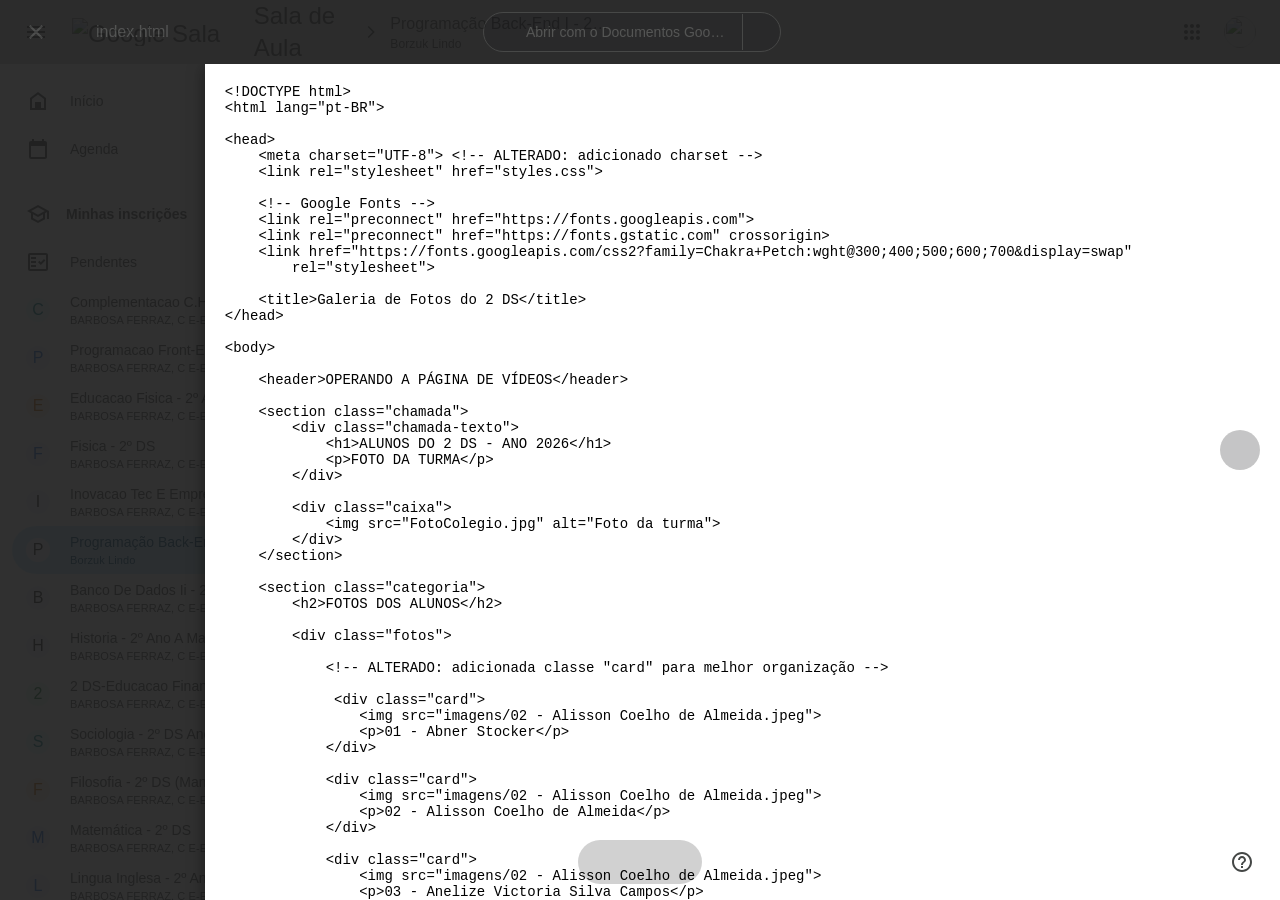
==== index.html @ 035f0c03 "Add files via upload" ====
<!DOCTYPE html>
<!-- saved from url=(0014)about:internet -->
<html lang="pt-BR" dir="ltr" class="pJAEVb LQzn7d aCyi5 hy5nu So8nPc W0dUmf zIKt9b eAcXqe"><head><meta http-equiv="Content-Type" content="text/html; charset=UTF-8"><meta name="og-profile-acct" content="soares.oliveira21@escola.pr.gov.br"><script src="./index_files/cb=gapi.loaded_1" nonce="" async=""></script><script src="./index_files/cb=gapi(1).loaded_0" nonce="" async=""></script><!--<base href="https://classroom.google.com/">--><base href="."><link rel="preconnect" href="https://www.gstatic.com/"><meta name="referrer" content="origin"><script nonce="">window['ppConfig'] = {productName: 'ClassroomUi', deleteIsEnforced:  true , sealIsEnforced:  true , heartbeatRate:  0.5 , periodicReportingRateMillis:  60000.0 , disableAllReporting:  false };(function(){'use strict';function k(a){var b=0;return function(){return b<a.length?{done:!1,value:a[b++]}:{done:!0}}}function l(a){var b=typeof Symbol!="undefined"&&Symbol.iterator&&a[Symbol.iterator];if(b)return b.call(a);if(typeof a.length=="number")return{next:k(a)};throw Error(String(a)+" is not an iterable or ArrayLike");}var m=typeof Object.defineProperties=="function"?Object.defineProperty:function(a,b,c){if(a==Array.prototype||a==Object.prototype)return a;a[b]=c.value;return a};
function n(a){a=["object"==typeof globalThis&&globalThis,a,"object"==typeof window&&window,"object"==typeof self&&self,"object"==typeof global&&global];for(var b=0;b<a.length;++b){var c=a[b];if(c&&c.Math==Math)return c}throw Error("Cannot find global object");}var p=n(this);function q(a,b){if(b)a:{var c=p;a=a.split(".");for(var d=0;d<a.length-1;d++){var e=a[d];if(!(e in c))break a;c=c[e]}a=a[a.length-1];d=c[a];b=b(d);b!=d&&b!=null&&m(c,a,{configurable:!0,writable:!0,value:b})}}
q("Object.is",function(a){return a?a:function(b,c){return b===c?b!==0||1/b===1/c:b!==b&&c!==c}});q("Array.prototype.includes",function(a){return a?a:function(b,c){var d=this;d instanceof String&&(d=String(d));var e=d.length;c=c||0;for(c<0&&(c=Math.max(c+e,0));c<e;c++){var f=d[c];if(f===b||Object.is(f,b))return!0}return!1}});
q("String.prototype.includes",function(a){return a?a:function(b,c){if(this==null)throw new TypeError("The 'this' value for String.prototype.includes must not be null or undefined");if(b instanceof RegExp)throw new TypeError("First argument to String.prototype.includes must not be a regular expression");return this.indexOf(b,c||0)!==-1}});function r(a,b,c){a("https://csp.withgoogle.com/csp/proto/"+encodeURIComponent(b),JSON.stringify(c))}function t(){var a;if((a=window.ppConfig)==null?0:a.disableAllReporting)return function(){};var b,c,d,e;return(e=(b=window)==null?void 0:(c=b.navigator)==null?void 0:(d=c.sendBeacon)==null?void 0:d.bind(navigator))!=null?e:u}function u(a,b){var c=new XMLHttpRequest;c.open("POST",a);c.send(b)}
function v(){var a=(w=Object.prototype)==null?void 0:w.__lookupGetter__("__proto__"),b=x,c=y;return function(){var d=a.call(this),e,f,g,h;r(c,b,{type:"ACCESS_GET",origin:(f=window.location.origin)!=null?f:"unknown",report:{className:(g=d==null?void 0:(e=d.constructor)==null?void 0:e.name)!=null?g:"unknown",stackTrace:(h=Error().stack)!=null?h:"unknown"}});return d}}
function z(){var a=(A=Object.prototype)==null?void 0:A.__lookupSetter__("__proto__"),b=x,c=y;return function(d){d=a.call(this,d);var e,f,g,h;r(c,b,{type:"ACCESS_SET",origin:(f=window.location.origin)!=null?f:"unknown",report:{className:(g=d==null?void 0:(e=d.constructor)==null?void 0:e.name)!=null?g:"unknown",stackTrace:(h=Error().stack)!=null?h:"unknown"}});return d}}function B(a,b){C(a.productName,b);setInterval(function(){C(a.productName,b)},a.periodicReportingRateMillis)}
var D="constructor __defineGetter__ __defineSetter__ hasOwnProperty __lookupGetter__ __lookupSetter__ isPrototypeOf propertyIsEnumerable toString valueOf __proto__ toLocaleString x_ngfn_x".split(" "),E=D.concat,F=navigator.userAgent.match(/Firefox\/([0-9]+)\./),G=(!F||F.length<2?0:Number(F[1])<75)?["toSource"]:[],H;if(G instanceof Array)H=G;else{for(var I=l(G),J,K=[];!(J=I.next()).done;)K.push(J.value);H=K}var L=E.call(D,H),M=[];
function C(a,b){for(var c=[],d=l(Object.getOwnPropertyNames(Object.prototype)),e=d.next();!e.done;e=d.next())e=e.value,L.includes(e)||M.includes(e)||c.push(e);e=Object.prototype;d=[];for(var f=0;f<c.length;f++){var g=c[f];d[f]={name:g,descriptor:Object.getOwnPropertyDescriptor(Object.prototype,g),type:typeof e[g]}}if(d.length!==0){c=l(d);for(e=c.next();!e.done;e=c.next())M.push(e.value.name);var h;r(b,a,{type:"SEAL",origin:(h=window.location.origin)!=null?h:"unknown",report:{blockers:d}})}};var N=Math.random(),O=t(),P=window.ppConfig;P&&(P.disableAllReporting||P.deleteIsEnforced&&P.sealIsEnforced||N<P.heartbeatRate&&r(O,P.productName,{origin:window.location.origin,type:"HEARTBEAT"}));var y=t(),Q=window.ppConfig;if(Q)if(Q.deleteIsEnforced)delete Object.prototype.__proto__;else if(!Q.disableAllReporting){var x=Q.productName;try{var w,A;Object.defineProperty(Object.prototype,"__proto__",{enumerable:!1,get:v(),set:z()})}catch(a){}}
(function(){var a=t(),b=window.ppConfig;b&&(b.sealIsEnforced?Object.seal(Object.prototype):b.disableAllReporting||(document.readyState!=="loading"?B(b,a):document.addEventListener("DOMContentLoaded",function(){B(b,a)})))})();}).call(this);
</script><meta name="viewport" content="width=device-width, initial-scale=1"><meta name="mobile-web-app-capable" content="yes"><meta name="apple-mobile-web-app-capable" content="yes"><meta name="application-name" content="Google Classroom"><meta name="apple-mobile-web-app-title" content="Google Classroom"><meta name="apple-mobile-web-app-status-bar-style" content="black"><meta name="msapplication-tap-highlight" content="no"><link rel="stylesheet" href="./index_files/css2" nonce=""><link rel="manifest" crossorigin="use-credentials" href="https://classroom.google.com/_/ClassroomUi/manifest.json"><link rel="home" href="https://classroom.google.com/?lfhs=2"><link rel="msapplication-starturl" href="https://classroom.google.com/?lfhs=2"><link rel="apple-touch-icon-precomposed" href="https://www.gstatic.com/classroom/ic_product_classroom_32.png" sizes="32x32"><link rel="msapplication-square32x32logo" href="https://www.gstatic.com/classroom/ic_product_classroom_32.png" sizes="32x32"><link rel="apple-touch-icon-precomposed" href="https://www.gstatic.com/classroom/ic_product_classroom_48.png" sizes="48x48"><link rel="msapplication-square48x48logo" href="https://www.gstatic.com/classroom/ic_product_classroom_48.png" sizes="48x48"><link rel="apple-touch-icon-precomposed" href="https://www.gstatic.com/classroom/ic_product_classroom_96.png" sizes="96x96"><link rel="msapplication-square96x96logo" href="https://www.gstatic.com/classroom/ic_product_classroom_96.png" sizes="96x96"><link rel="apple-touch-icon-precomposed" href="https://www.gstatic.com/classroom/ic_product_classroom_144.png" sizes="144x144"><link rel="msapplication-square144x144logo" href="https://www.gstatic.com/classroom/ic_product_classroom_144.png" sizes="144x144"><script data-id="_gd" nonce="">window.WIZ_global_data = {"AOY7qf":"https://www.googleapis.com/","AUf7qc":"DUMMY_X_SILK_CAPABILITIES_WIZ_GLOBAL_KEY_DO_NOT_USE","AfY8Hf":false,"BlSXl":1,"DJ6CJf":false,"DpimGf":false,"EP1ykd":["/_/*","/drivesharing","/drivesharing/*"],"FdrFJe":"7577889343671566422","GVlsxf":"www.google.com","HiPsbb":1,"Ho799c":"%.@.null,null,null,null,null,null,null,[\"AIzaSyAewGK8j9KoyT94rEj-weBpysMvzMQzGvk\",true,false,\"96485\"],null,null,false,false,null,null,false,null,null,false,\"90 day\",null,null,\"30 day\",null,true,null,null,null,null,false,null,null,null,null,true,0,null,null,false]","Im6cmf":"/_/ClassroomUi","JHHKub":"DUMMY_X_CLIENT_PRIVACY_CONTEXT_WIZ_GLOBAL_KEY_DO_NOT_USE","KQzwo":"https://docs.google.com/picker","LVIXXb":1,"LoQv7e":false,"MT7f9b":[],"MUE6Ne":"apps-edu-classroom-ui","ODmExf":"%.@.null,null,null,true]","OumDo":0,"PYFuDc":"DUMMY_X_CLIENT_DATA_WIZ_GLOBAL_KEY_DO_NOT_USE","Pc8sse":false,"Pttpvd":"https://connect.corp.google.com/","QrtxK":"0","S06Grb":"108000041708782733366","S6lZl":129530989,"SNlM0e":"AK-E7N1AcaKuDowunqyTmYxdYHX-:1773914437658","TSDtV":"%.@.[[null,[[45749384,null,true,null,null,null,\"ervCtb\"],[45447892,null,false,null,null,null,\"Cq67kd\"],[45715839,null,false,null,null,null,\"T68qW\"],[45453809,null,false,null,null,null,\"D1bn1b\"],[45447895,null,true,null,null,null,\"ICbsn\"],[45448406,null,false,null,null,null,\"jKfwq\"],[45459555,null,false,null,null,null,\"Imeoqb\"],[45656353,null,false,null,null,null,\"TNVWwc\"],[45453783,null,true,null,null,null,\"hruxee\"],[45453806,null,true,null,null,null,\"UvZcsc\"],[45724246,null,true,null,null,null,\"v2Fo5e\"],[45667569,null,true,null,null,null,\"auEOke\"],[45747615,null,true,null,null,null,\"p6vSuf\"],[45672035,null,true,null,null,null,\"Ppwqme\"],[45667603,null,true,null,null,null,\"GxOdpf\"],[45664909,null,false,null,null,null,\"dY8TKe\"],[45669174,null,false,null,null,null,\"EMdVcc\"],[45453804,null,true,null,null,null,\"xmeGFd\"],[45446807,null,false,null,null,null,\"Wnr7mc\"],[45453805,null,true,null,null,null,\"dYFpCd\"],[45741306,null,false,null,null,null,\"DlshFc\"],[45453808,null,true,null,null,null,\"RKg7re\"],[45713180,null,true,null,null,null,\"Uzyvjf\"],[93837552,null,true,null,null,null,\"hGpSab\"],[45454161,null,false,null,null,null,\"DyZbxe\"],[45676334,null,true,null,null,null,\"IO3One\"]],\"CAMSKh0vsqHYKw6zmdgGCgAK8fweCuXx1wQAx6UFAKOKDQrYxgMKvNUACuFvDg\\u003d\\u003d\"]]]","UUFaWc":"%.@.null,1000,2]","Vvafkd":false,"W3Yyqf":"108000041708782733366","WZsZ1e":"abiG3J0j1ZBdP3UY/Av7gyZ1RhBadmU1xg","Yllh3e":"%.@.1773914437616201,1844016,2871944617]","YlwcZe":"%.@.3,[1],[3600],2,[15,4,13,14,12,2]]","aJoAne":"%.@.[100,604800000,2,0.5],[null,null,\"p\",1800000,null,null,null,10000,39000,120000,2,null,100,3100,null,\"/punctual/prod/homeroom_prod\",\"AIzaSyAewGK8j9KoyT94rEj-weBpysMvzMQzGvk\"],100,\"271371447540\"]","b5W2zf":"default_ClassroomUi","cfb2h":"boq_apps-edu-classroom-ui_20260315.07_p0","eQxUid":false,"ejMLCd":"DUMMY_X_GEO_WIZ_GLOBAL_KEY_DO_NOT_USE","eptZe":"/_/ClassroomUi/","fPDxwd":[97493634,97493656,105536520,105573713,105739268,105813234],"fX0NEc":"%.@.]","gGcLoe":false,"gnD3ee":"%.@.null,null,null,\"https://drive.google.com/viewer/main\"]","hsFLT":"%.@.null,10,3]","iCzhFc":false,"khbx6e":false,"nNPRb":"%.@.null,true,false]","nQyAE":{"Cq67kd":"false","hGpSab":"true","T68qW":"false","ICbsn":"true","TNVWwc":"false","EMdVcc":"false","DyZbxe":"false","ervCtb":"true","jKfwq":"false","Wnr7mc":"false","UvZcsc":"true","GxOdpf":"true","p6vSuf":"true","RKg7re":"true","hruxee":"true","auEOke":"true","IO3One":"true","Ppwqme":"true","D1bn1b":"false"},"oPEP7c":"soares.oliveira21@escola.pr.gov.br","p9hQne":"https://www.gstatic.com/_/boq-apps-edu/_/r/","qDCSke":"108000041708782733366","qfI0Zc":"DUMMY_X_SEARCH_PROPAGATION_DO_NOT_USE","qwAQke":"ClassroomUi","rPBs1d":"AIzaSyCnp0SYMj4fXxYR7_xOWZpbPekX9X4-bHk","rtQCxc":180,"u4g7r":"%.@.null,1,3]","u9xrGb":"%.@.\"https://drive.google.com/picker\",[null,null,\"CPHJrJ_aq5MDFTAjHAAdqWUuqw\",1773914437657842,[105837062,98413382,105658191,97442195,105999406,98032577,105536520,97541128,97442007,105851133,97565122,48843620,105590874,97546015,105588463,97769178,98124868,105985646,97747364,97725321,105849520,97679374,105834610,105981082,105909129,98108375,105677008,93849796,97810339,97508800,105813234,105573713,93778208,106064535,97490539,93847963,97658264,97932817,98258305,105595313,93831641,93881191,105963631,105834559,97880123,105923766,105719505,97724861,105661291,100652161,105799253,98184834,97749066,97732319,1714245,97665168,98188544,97988176,97529763,97785984,105834622,97493634,98082003,105938492,106029369,97725753,97493656,105834535,97899484,93836850,105753179,105900706,105854570,97632843,106019747,45826083,105748680,105753683,105753651,105901316,105737918,93817238,48428075,98213384,105907999,98176207,105728626,48625103,49365716,48548282,105906754,105666933,105820303,105926558,49617885,97570461,105664017,105781245,1706538,93893524,105680710,105931799,93836095,98002634,97440364,98276002,105480071,98399330,105834571,98313459,97803552,97529775,98113169,105763315,97488224,105905191,105834583,97919133,105834523,105671053,97809378,105839450,105844091,47948077,97809390,105794258,47809351,97440066,105979914,98081122,105834547,97815095,105951917,105780316,105786121,98183260,98073360,105806687,105834595,47807826,105843152,97656895,98347228,97919524,97745394,105891793,97754700,105956660,93844799,105999379,93778256,98128376,48714381,105943542,98416244,48754311,48584726,100650014,98259857,98073460,98414126,105738285,105849817,97920174,93841286,105751816,105880764,93817199,48709804,105849559,98212342,98305637,106065007,105932692,105611538,97961863,93778232,105819322,105742939,98108456,105740484,105993283,97861967,98301457,105911932,93866392,48474027,105804408,98314163,105739268,97556120,48832618,98413370,105734034,98413372,105658181,97442181,105999397,98032567,105536512,97541118,97441997,105851123,97565112,48843609,105591144,97546004,105588452,97769168,98124858,105985637,97747366,97725311,105849511,97679364,105834600,105981073,105909117,98108365,105676998,93849785,97810329,97508790,105813220,105573705,93778198,106064525,97490528,93847953,97658253,97932806,98258294,105595302,93831631,93881180,105963621,105834549,97880113,105923756,105719495,97724851,105661281,100652151,105799243,98184823,97749056,97732309,97665158,98188534,97988166,97529753,97785970,105834612,97493620,98081993,105938478,106029359,97725743,97493642,105834525,97899473,93836826,105753211,105900697,105854560,97632832,106019738,45826071,105748670,105753674,105753641,105737907,93817227,48428064,98213374,105907989,98176197,105728616,48625093,49365706,48548272,105906744,105666923,105820293,105926548,49617874,97570451,105664007,105781235,93893514,105680699,105931789,93836085,98002623,97440354,98275992,105480061,98399320,105834561,98313449,97803542,97529765,98113158,105763305,97488213,105905181,105834573,97919119,105834513,105671045,97809368,105839440,105844081,47948067,97809380,105794249,47809341,97440055,105979904,98081112,105834537,97815085,105951907,105780306,105786111,98183250,98073330,105806677,105834585,47807816,105843142,97656881,98347217,97919514,97745384,105891783,97754690,105956646,93844788,105999368,93778246,98128365,48714370,105943534,98416234,48754301,48584716,100650003,98259847,98073449,98414176,105738275,105849808,97920164,93841275,105751806,105880753,93817188,48709794,105849549,98212332,98305627,106064997,105932684,105611527,97961853,93778222,105819312,105742929,98108446,105740473,105993269,97861957,98301447,105911921,93866382,48474017,105804398,98314153,105739254,97556109,48832608,98413360,105734024],1],\"https://gemini.google.com/model/2-5-pro\",\"\",false,[null,null,\"https://gstatic.com/classroom/themes/img_backtoschool.jpg\"],\"r\",\"\",0,10,false,false,20,false,20,1000,\"{size}\",\"https://calendar.google.com\",\"https://docs.google.com\",\"https://drive.google.com\",\"https://classroom.google.com/\",\"https://lh3.googleusercontent.com/a/default-user\\u003ds72-c-fbw\\u003d1\",false,null,\"AIzaSyAewGK8j9KoyT94rEj-weBpysMvzMQzGvk\",\"https://www.googleapis.com/drive/v2internal\",false,\"BR\",false,false,false,100,true,\"escola.pr.gov.br\",\"^video/|^application/(x-flash-video|vnd\\\\.google-apps\\\\.video|video)$|^application/vnd\\\\.google-apps\\\\.drive-sdk\\\\.\",15,false,false,300000,10,\"//ssl.gstatic.com/classroom/favicon.png\",\"271371447540\",true,4000,1.3,false,[3],null,false,false,false,null,[false,\"96485\",\"AIzaSyBqt2sx2fvfwP502G4u_Mu_kRmei_3A2OU\",null,false],200,null,false,null,null,null,null,null,null,null,null,null,true,null,null,null,[\"https://workspace.google.com\"],[false,null,null,null,null,null,null,null,null,null,null,false],null,1,false,null,null,1800000,[null,null,[null,null,null,\"https://classroom.google.com/ps/create\"],null,null,null,\"https://classroom.google.com/ps/create\"],730,null,null,null,false,null,null,null,null,null,null,null,null,false,true,false,null,null,null,null,false,null,false,null,null,null,true,null,null,null,null,null,null,null,null,null,null,null,null,null,null,null,null,null,null,null,null,true,null,null,8,null,null,true,null,null,null,true,null,null,null,null,null,null,null,null,null,false,null,null,false,true,false,null,null,null,null,null,null,10,false,null,null,null,null,null,false,null,null,null,null,false,null,null,null,null,null,null,null,null,true,null,null,null,null,null,null,false,true,null,null,null,true,true,null,null,true,null,null,null,null,true,false,null,null,null,null,null,false,true,null,[false,null,null,null,false,false,false,false],false,null,null,true,null,true,false,false,\"AIzaSyB8qT5_DF7Hb9NQKu1X6TW5niRk5KdDCgU\",null,null,null,null,null,\"https://forms.gle/7oCjkfet2xptz8cX8\",\"https://forms.gle/rrtWUMgsMMCPMH4EA\",null,\"AIzaSyBZkI3mU0324fEAE9iGNk4pBBM3IicLuBs\",null,null,null,true,false,null,null,\"https://forms.gle/tCN817dDmJUU8ciHA\",false,true,true,true,null,null,null,null,null,true,null,false,null,5,\"https://gemini.google.com\",true,null,null,null,true,false,false,null,null,null,true,true,false,null,false,true,false,true,false,1,true,null,null,null,true,null,true,true,false,true,null,[false,true],3,null,false,null,false,1000,300,null,null,null,true,null,1000,true,null,null,10,true,true,false,true,true,true,true,true,null,true,[\"en\",\"en-GB\",\"en-US\",\"es\",\"es-419\",\"es-ES\",\"es-MX\",\"it\",\"it-IT\",\"ja\",\"ja-JP\",\"ko\",\"ko-KR\",\"ms\",\"ms-MY\",\"pt-BR\"],null,null,false,null,false,false,true,\"https://workspace.google.com\",false,\"https://docs.google.com/picker\",false,false,true,true,false,false,false,true,true,null,true,false,false,[\"feeds/kxlwurp47nhro2\",\"course_themes\",\"Basic Y291cnNlX3RoZW1lczpQdzBRZ1RpOGJvT2hWWUU\\u003d\"],false,false,false,[true,1],true,true,true,false,false,false,false,false,false,null,2,false,null,false,null,null,null,null,null,null,false,false,false,null,null,false,false,false,false,true,false,true]","vJQk6":false,"vLjptb":"108000041708782733366","w2btAe":"%.@.\"108000041708782733366\",\"108000041708782733366\",\"0\",false,null,null,true,false]","x3UoP":"%.@.[\"271371447540\"],\"JOAO VITOR SOARES DE OLIVEIRA\",\"soares.oliveira21@escola.pr.gov.br\",[null,[6,12,46,67,73,87,123,148,149,48,56],null,1,3,2,null,null,true,true,true,true,null,null,[0]],\"//lh3.googleusercontent.com/a/ACg8ocITaPjU1BfuYiOMuGQgA9j3rvR3k37Y0nc6LMQ5k-pFQ681oKFH\",3,1770901898880,null,false,\"JOAO VITOR SOARES DE OLIVEIRA soares.oliveira21@escola.pr.gov.br\",1,\"JOAO VITOR SOARES DE OLIVEIRA soares.oliveira21@escola.pr.gov.br\",\"VITOR SOARES DE OLIVEIRA JOAO soares.oliveira21@escola.pr.gov.br\",false,false,1,null,null,null,null,[1,\"escola.pr.gov.br\",1],false,null,null,null,false,false,false,false,false,null,false,false,null,false,[null,[],true,true,true,false,false,false],false,null,true,false]","xn5OId":false,"xnI9P":false,"xwAfE":true,"y2FhP":"prod","yFnxrf":1884,"zChJod":"%.@.]"};</script><script nonce="">window["_F_toggles_default_ClassroomUi"] = [0x23000000, 0x1614cc18, 0x400408, ];</script><script nonce="">(function(){'use strict';var a=window,d=a.performance,l=k();a.cc_latency_start_time=d&&d.now?0:d&&d.timing&&d.timing.navigationStart?d.timing.navigationStart:l;function k(){return d&&d.now?d.now():(new Date).getTime()}function n(e){if(d&&d.now&&d.mark){var g=d.mark(e);if(g)return g.startTime;if(d.getEntriesByName&&(e=d.getEntriesByName(e).pop()))return e.startTime}return k()}a.onaft=function(){n("aft")};a._isLazyImage=function(e){return e.hasAttribute("data-src")||e.hasAttribute("data-ils")||e.getAttribute("loading")==="lazy"};
a.l=function(e){function g(b){var c={};c[b]=k();a.cc_latency.push(c)}function m(b){var c=n("iml");b.setAttribute("data-iml",c);return c}a.cc_aid=e;a.iml_start=a.cc_latency_start_time;a.css_size=0;a.cc_latency=[];a.ccTick=g;a.onJsLoad=function(){g("jsl")};a.onCssLoad=function(){g("cssl")};a._isVisible=function(b,c){if(!c||c.style.display=="none")return!1;var f=b.defaultView;if(f&&f.getComputedStyle&&(f=f.getComputedStyle(c),f.height=="0px"||f.width=="0px"||f.visibility=="hidden"))return!1;if(!c.getBoundingClientRect)return!0;
var h=c.getBoundingClientRect();c=h.left+a.pageXOffset;f=h.top+a.pageYOffset;if(f+h.height<0||c+h.width<0||h.height<=0||h.width<=0)return!1;b=b.documentElement;return f<=(a.innerHeight||b.clientHeight)&&c<=(a.innerWidth||b.clientWidth)};a._recordImlEl=m;document.documentElement.addEventListener("load",function(b){b=b.target;var c;b.tagName!="IMG"||b.hasAttribute("data-iid")||a._isLazyImage(b)||b.hasAttribute("data-noaft")||(c=m(b));if(a.aft_counter&&(b=a.aft_counter.indexOf(b),b!==-1&&(b=a.aft_counter.splice(b,
1).length===1,a.aft_counter.length===0&&b&&c)))a.onaft(c)},!0);a.prt=-1;a.wiz_tick=function(){var b=n("prt");a.prt=b}};}).call(this);
l('svqkFd')</script><script nonce="">var _F_cssRowKey = 'boq-apps-edu.ClassroomUi.pcmQsXjJrtk.L.B1.O';var _F_combinedSignature = 'AGEDDAs4minFmlxy7_LHUUN-IsPsOEg-2A';function _DumpException(e) {throw e;}</script><style data-href="https://www.gstatic.com/_/mss/boq-apps-edu/_/ss/k=boq-apps-edu.ClassroomUi.pcmQsXjJrtk.L.B1.O/am=AAAAIwYzhYVAAAQ/d=1/ed=1/rs=AGEDDAvxO58suYKcUu3B5bMDhhRnIAxUGA/m=homeview,_b,_tp" nonce="">.Iwp0Ue:not(:first-child){border-top:.0625rem solid rgb(218,220,224)}.Iwp0Ue:hover,.Iwp0Ue:focus-within{border-radius:.5rem;overflow:hidden}.Iwp0Ue:not(:first-child):hover,.Iwp0Ue:not(:first-child):focus-within,.Iwp0Ue:hover+.Iwp0Ue,.Iwp0Ue:focus-within+.Iwp0Ue{border-top-color:transparent}.Iwp0Ue:not(.xp2dJ):focus-within.JiTjnd,.Iwp0Ue:not(.xp2dJ):focus-within.h7Ww0,.Iwp0Ue:not(.xp2dJ) :focus-within.JiTjnd,.Iwp0Ue:not(.xp2dJ) :focus-within.h7Ww0,.xWw7yd:focus-within.JiTjnd,.xWw7yd:focus-within.h7Ww0,.xWw7yd :focus-within.JiTjnd,.xWw7yd :focus-within.h7Ww0{background-color:rgb(241,243,244)}.Iwp0Ue:not(.xp2dJ):not(.rZXyy):hover.rXdid,.Iwp0Ue:not(.xp2dJ):not(.rZXyy):hover.h7Ww0,.Iwp0Ue:not(.xp2dJ):not(.rZXyy):hover .rXdid,.Iwp0Ue:not(.xp2dJ):not(.rZXyy):hover .h7Ww0,.xWw7yd:hover.rXdid,.xWw7yd:hover.h7Ww0,.xWw7yd:hover .rXdid,.xWw7yd:hover .h7Ww0{background-color:rgb(248,249,250)}.VfPpkd-gkkIFf,.VfPpkd-WLXbod{min-width:344px}@media (max-width:344px),(max-width:480px){.VfPpkd-gkkIFf,.VfPpkd-WLXbod{min-width:100%}}.VfPpkd-ORHb{border-bottom-style:solid;box-sizing:border-box;display:none;flex-shrink:0;height:0;position:relative;width:100%}@media (max-width:480px){.VfPpkd-ORHb .VfPpkd-WLXbod{left:0;right:0}.VfPpkd-ORHb .VfPpkd-Rj7Y9b{margin-left:16px;margin-right:36px}[dir=rtl] .VfPpkd-ORHb .VfPpkd-Rj7Y9b,.VfPpkd-ORHb .VfPpkd-Rj7Y9b[dir=rtl]{margin-left:36px;margin-right:16px}}@media (max-width:480px){.VfPpkd-ORHb.VfPpkd-ORHb-OWXEXe-N4imRe-eu7FSc .VfPpkd-gkkIFf{flex-wrap:wrap}.VfPpkd-ORHb.VfPpkd-ORHb-OWXEXe-N4imRe-eu7FSc .VfPpkd-r7nwK{margin-bottom:12px}.VfPpkd-ORHb.VfPpkd-ORHb-OWXEXe-N4imRe-eu7FSc .VfPpkd-Rj7Y9b{margin-left:16px;margin-right:8px;padding-bottom:4px}[dir=rtl] .VfPpkd-ORHb.VfPpkd-ORHb-OWXEXe-N4imRe-eu7FSc .VfPpkd-Rj7Y9b,.VfPpkd-ORHb.VfPpkd-ORHb-OWXEXe-N4imRe-eu7FSc .VfPpkd-Rj7Y9b[dir=rtl]{margin-left:8px;margin-right:16px}.VfPpkd-ORHb.VfPpkd-ORHb-OWXEXe-N4imRe-eu7FSc .VfPpkd-rfWUU{margin-left:auto}}.VfPpkd-ORHb-OWXEXe-uGFO6d,.VfPpkd-ORHb-OWXEXe-FNFY6c,.VfPpkd-ORHb-OWXEXe-FnSee{display:flex}.VfPpkd-ORHb-OWXEXe-FNFY6c{transition:height .3s ease}.VfPpkd-ORHb-OWXEXe-FNFY6c .VfPpkd-gkkIFf{transition:transform .3s ease;transform:translateY(0)}.VfPpkd-ORHb-OWXEXe-FnSee{transition:height .25s ease}.VfPpkd-ORHb-OWXEXe-FnSee .VfPpkd-gkkIFf{transition:transform .25s ease}.VfPpkd-ORHb-OWXEXe-VErWse .VfPpkd-gkkIFf{left:0;margin-left:auto;margin-right:auto;right:0}.VfPpkd-WLXbod{border-bottom-style:solid;box-sizing:border-box;height:inherit;position:fixed;width:100%}.VfPpkd-gkkIFf{display:flex;min-height:52px;position:absolute;transform:translateY(-100%);width:100%}.VfPpkd-r7nwK-fmcmS-sM5MNb{display:flex;width:100%}.VfPpkd-r7nwK{margin-left:16px;margin-right:0;flex-shrink:0;margin-top:16px;margin-bottom:16px;text-align:center}[dir=rtl] .VfPpkd-r7nwK,.VfPpkd-r7nwK[dir=rtl]{margin-left:0;margin-right:16px}.VfPpkd-w255rc{position:relative;top:50%;transform:translateY(-50%)}.VfPpkd-Rj7Y9b{margin-left:24px;margin-right:90px;align-self:center;flex-grow:1;padding-top:16px;padding-bottom:16px}[dir=rtl] .VfPpkd-Rj7Y9b,.VfPpkd-Rj7Y9b[dir=rtl]{margin-left:90px;margin-right:24px}.VfPpkd-rfWUU{padding-left:0;padding-right:8px;align-self:flex-end;display:flex;flex-shrink:0;padding-bottom:8px;padding-top:8px}[dir=rtl] .VfPpkd-rfWUU,.VfPpkd-rfWUU[dir=rtl]{padding-left:8px;padding-right:0}.VfPpkd-ORHb{z-index:1;z-index:var(--mdc-banner-z-index,1);background-color:#fff;background-color:var(--mdc-banner-container-color,#fff);border-bottom-color:rgba(0,0,0,.12);border-bottom-color:var(--mdc-banner-divider-color,rgba(0,0,0,.12));border-bottom-width:1px;border-bottom-width:var(--mdc-banner-divider-height,1px);border-radius:0;border-radius:var(--mdc-banner-container-shape,0)}.VfPpkd-ORHb .VfPpkd-gkkIFf{max-width:720px;max-width:var(--mdc-banner-content-max-width,720px)}.VfPpkd-ORHb .VfPpkd-r7nwK{color:#fff;color:var(--mdc-banner-with-image-image-color,var(--mdc-theme-surface,#fff))}.VfPpkd-ORHb .VfPpkd-r7nwK{background-color:#6200ee;background-color:var(--mdc-banner-with-image-image-container-color,var(--mdc-theme-primary,#6200ee))}.VfPpkd-ORHb .VfPpkd-Rj7Y9b{color:#000;color:var(--mdc-banner-supporting-text-color,#000)}.VfPpkd-ORHb .VfPpkd-Rj7Y9b{letter-spacing:.0178571429em;letter-spacing:var(--mdc-banner-supporting-text-tracking,.0178571429em);font-size:.875rem;font-size:var(--mdc-banner-supporting-text-size,.875rem);font-family:Roboto,sans-serif;font-family:var(--mdc-banner-supporting-text-font,Roboto,sans-serif);font-weight:400;font-weight:var(--mdc-banner-supporting-text-weight,400);line-height:1.25rem;line-height:var(--mdc-banner-supporting-text-line-height,1.25rem)}.VfPpkd-ORHb .VfPpkd-r7nwK{border-radius:50%;border-radius:var(--mdc-banner-with-image-image-shape,50%)}.VfPpkd-ORHb .VfPpkd-r7nwK{height:40px;height:var(--mdc-banner-with-image-image-size,40px);width:40px;width:var(--mdc-banner-with-image-image-size,40px)}.VfPpkd-ORHb .VfPpkd-WLXbod{background-color:#fff;background-color:var(--mdc-banner-container-color,#fff)}.VfPpkd-ORHb .VfPpkd-WLXbod{border-bottom-color:rgba(0,0,0,.12);border-bottom-color:var(--mdc-banner-divider-color,rgba(0,0,0,.12))}.VfPpkd-ORHb .VfPpkd-WLXbod{border-bottom-width:1px;border-bottom-width:var(--mdc-banner-divider-height,1px)}.VfPpkd-ORHb .VfPpkd-LgbsSe:not(:disabled){color:#6200ee;color:var(--mdc-text-button-label-text-color,var(--mdc-banner-action-label-text-color,#6200ee))}.VfPpkd-ORHb .VfPpkd-LgbsSe .VfPpkd-Jh9lGc::before{background-color:#6200ee;background-color:var(--mdc-text-button-hover-state-layer-color,var(--mdc-banner-action-hover-state-layer-color,#6200ee))}.VfPpkd-ORHb .VfPpkd-LgbsSe .VfPpkd-Jh9lGc::after{background-color:#6200ee;background-color:var(--mdc-text-button-pressed-state-layer-color,var(--mdc-banner-action-pressed-state-layer-color,#6200ee))}.VfPpkd-ORHb .VfPpkd-LgbsSe:hover .VfPpkd-Jh9lGc::before,.VfPpkd-ORHb .VfPpkd-LgbsSe.VfPpkd-ksKsZd-XxIAqe-OWXEXe-ZmdkE .VfPpkd-Jh9lGc::before{opacity:.04;opacity:var(--mdc-text-button-hover-state-layer-opacity,var(--mdc-banner-action-hover-state-layer-opacity,.04))}.VfPpkd-ORHb .VfPpkd-LgbsSe.VfPpkd-ksKsZd-mWPk3d-OWXEXe-AHe6Kc-XpnDCe .VfPpkd-Jh9lGc::before,.VfPpkd-ORHb .VfPpkd-LgbsSe:not(.VfPpkd-ksKsZd-mWPk3d):focus .VfPpkd-Jh9lGc::before{transition-duration:75ms;opacity:.12;opacity:var(--mdc-text-button-focus-state-layer-opacity,var(--mdc-banner-action-focus-state-layer-opacity,.12))}.VfPpkd-ORHb .VfPpkd-LgbsSe:not(.VfPpkd-ksKsZd-mWPk3d) .VfPpkd-Jh9lGc::after{transition:opacity .15s linear}.VfPpkd-ORHb .VfPpkd-LgbsSe:not(.VfPpkd-ksKsZd-mWPk3d):active .VfPpkd-Jh9lGc::after{transition-duration:75ms;opacity:.1;opacity:var(--mdc-text-button-pressed-state-layer-opacity,var(--mdc-banner-action-pressed-state-layer-opacity,.1))}.VfPpkd-ORHb .VfPpkd-LgbsSe.VfPpkd-ksKsZd-mWPk3d{--mdc-ripple-fg-opacity:var(--mdc-text-button-pressed-state-layer-opacity,var(--mdc-banner-action-pressed-state-layer-opacity,0.1))}.VfPpkd-jsLfKf-JIbuQc{margin-left:0;margin-right:8px}[dir=rtl] .VfPpkd-jsLfKf-JIbuQc,.VfPpkd-jsLfKf-JIbuQc[dir=rtl]{margin-left:8px;margin-right:0}.geqPvd{background-color:#fff;border-bottom-color:rgb(218,220,224)}.geqPvd .VfPpkd-WLXbod{background-color:#fff}.geqPvd .VfPpkd-Rj7Y9b{color:rgb(60,64,67)}.geqPvd .VfPpkd-WLXbod{border-bottom-color:rgb(218,220,224)}.geqPvd .VfPpkd-r7nwK{color:#fff}.geqPvd .VfPpkd-r7nwK{background-color:rgb(26,115,232)}.geqPvd .VfPpkd-LgbsSe:not(:disabled){background-color:transparent}.geqPvd .VfPpkd-LgbsSe:not(:disabled){color:rgb(26,115,232);color:var(--gm-colortextbutton-ink-color,rgb(26,115,232))}.geqPvd .VfPpkd-LgbsSe:disabled{color:rgba(60,64,67,.38);color:var(--gm-colortextbutton-disabled-ink-color,rgba(60,64,67,.38))}.geqPvd .VfPpkd-LgbsSe .VfPpkd-UdE5de-uDEFge .VfPpkd-JGcpL-uI4vCe-LkdAo,.geqPvd .VfPpkd-LgbsSe .VfPpkd-UdE5de-uDEFge .VfPpkd-JGcpL-IdXvz-LkdAo-Bd00G{stroke:rgb(26,115,232)}@media (-ms-high-contrast:active),screen and (forced-colors:active){.geqPvd .VfPpkd-LgbsSe .VfPpkd-UdE5de-uDEFge .VfPpkd-JGcpL-uI4vCe-LkdAo,.geqPvd .VfPpkd-LgbsSe .VfPpkd-UdE5de-uDEFge .VfPpkd-JGcpL-IdXvz-LkdAo-Bd00G{stroke:CanvasText}}.geqPvd .VfPpkd-LgbsSe:hover:not(:disabled),.geqPvd .VfPpkd-LgbsSe.VfPpkd-ksKsZd-mWPk3d-OWXEXe-AHe6Kc-XpnDCe:not(:disabled),.geqPvd .VfPpkd-LgbsSe:not(.VfPpkd-ksKsZd-mWPk3d):focus:not(:disabled),.geqPvd .VfPpkd-LgbsSe:active:not(:disabled){color:rgb(23,78,166);color:var(--gm-colortextbutton-ink-color--stateful,rgb(23,78,166))}.geqPvd .VfPpkd-LgbsSe .VfPpkd-Jh9lGc::before,.geqPvd .VfPpkd-LgbsSe .VfPpkd-Jh9lGc::after{background-color:rgb(26,115,232);background-color:var(--gm-colortextbutton-state-color,rgb(26,115,232))}.geqPvd .VfPpkd-LgbsSe:hover .VfPpkd-Jh9lGc::before,.geqPvd .VfPpkd-LgbsSe.VfPpkd-ksKsZd-XxIAqe-OWXEXe-ZmdkE .VfPpkd-Jh9lGc::before{opacity:.04;opacity:var(--mdc-ripple-hover-opacity,.04)}.geqPvd .VfPpkd-LgbsSe.VfPpkd-ksKsZd-mWPk3d-OWXEXe-AHe6Kc-XpnDCe .VfPpkd-Jh9lGc::before,.geqPvd .VfPpkd-LgbsSe:not(.VfPpkd-ksKsZd-mWPk3d):focus .VfPpkd-Jh9lGc::before{transition-duration:75ms;opacity:.12;opacity:var(--mdc-ripple-focus-opacity,.12)}.geqPvd .VfPpkd-LgbsSe:not(.VfPpkd-ksKsZd-mWPk3d) .VfPpkd-Jh9lGc::after{transition:opacity .15s linear}.geqPvd .VfPpkd-LgbsSe:not(.VfPpkd-ksKsZd-mWPk3d):active .VfPpkd-Jh9lGc::after{transition-duration:75ms;opacity:.12;opacity:var(--mdc-ripple-press-opacity,.12)}.geqPvd .VfPpkd-LgbsSe.VfPpkd-ksKsZd-mWPk3d{--mdc-ripple-fg-opacity:var(--mdc-ripple-press-opacity,0.12)}.geqPvd .VfPpkd-LgbsSe:disabled:hover .VfPpkd-Jh9lGc::before,.geqPvd .VfPpkd-LgbsSe:disabled.VfPpkd-ksKsZd-XxIAqe-OWXEXe-ZmdkE .VfPpkd-Jh9lGc::before{opacity:0;opacity:var(--mdc-ripple-hover-opacity,0)}.geqPvd .VfPpkd-LgbsSe:disabled.VfPpkd-ksKsZd-mWPk3d-OWXEXe-AHe6Kc-XpnDCe .VfPpkd-Jh9lGc::before,.geqPvd .VfPpkd-LgbsSe:disabled:not(.VfPpkd-ksKsZd-mWPk3d):focus .VfPpkd-Jh9lGc::before{transition-duration:75ms;opacity:0;opacity:var(--mdc-ripple-focus-opacity,0)}.geqPvd .VfPpkd-LgbsSe:disabled:not(.VfPpkd-ksKsZd-mWPk3d) .VfPpkd-Jh9lGc::after{transition:opacity .15s linear}.geqPvd .VfPpkd-LgbsSe:disabled:not(.VfPpkd-ksKsZd-mWPk3d):active .VfPpkd-Jh9lGc::after{transition-duration:75ms;opacity:0;opacity:var(--mdc-ripple-press-opacity,0)}.geqPvd .VfPpkd-LgbsSe:disabled.VfPpkd-ksKsZd-mWPk3d{--mdc-ripple-fg-opacity:var(--mdc-ripple-press-opacity,0)}.geqPvd .UMrnmb-jsLfKf-JIbuQc{margin-right:8px}@keyframes mdc-ripple-fg-radius-in{from{animation-timing-function:cubic-bezier(.4,0,.2,1);transform:translate(var(--mdc-ripple-fg-translate-start,0)) scale(1)}to{transform:translate(var(--mdc-ripple-fg-translate-end,0)) scale(var(--mdc-ripple-fg-scale,1))}}@keyframes mdc-ripple-fg-opacity-in{from{animation-timing-function:linear;opacity:0}to{opacity:var(--mdc-ripple-fg-opacity,0)}}@keyframes mdc-ripple-fg-opacity-out{from{animation-timing-function:linear;opacity:var(--mdc-ripple-fg-opacity,0)}to{opacity:0}}.VfPpkd-ksKsZd-XxIAqe{--mdc-ripple-fg-size:0;--mdc-ripple-left:0;--mdc-ripple-top:0;--mdc-ripple-fg-scale:1;--mdc-ripple-fg-translate-end:0;--mdc-ripple-fg-translate-start:0;-webkit-tap-highlight-color:rgba(0,0,0,0);will-change:transform,opacity;position:relative;outline:none;overflow:hidden}.VfPpkd-ksKsZd-XxIAqe::before,.VfPpkd-ksKsZd-XxIAqe::after{position:absolute;border-radius:50%;opacity:0;pointer-events:none;content:""}.VfPpkd-ksKsZd-XxIAqe::before{transition:opacity 15ms linear,background-color 15ms linear;z-index:1;z-index:var(--mdc-ripple-z-index,1)}.VfPpkd-ksKsZd-XxIAqe::after{z-index:0;z-index:var(--mdc-ripple-z-index,0)}.VfPpkd-ksKsZd-XxIAqe.VfPpkd-ksKsZd-mWPk3d::before{transform:scale(var(--mdc-ripple-fg-scale,1))}.VfPpkd-ksKsZd-XxIAqe.VfPpkd-ksKsZd-mWPk3d::after{top:0;left:0;transform:scale(0);transform-origin:center center}.VfPpkd-ksKsZd-XxIAqe.VfPpkd-ksKsZd-mWPk3d-OWXEXe-ZNMTqd::after{top:var(--mdc-ripple-top,0);left:var(--mdc-ripple-left,0)}.VfPpkd-ksKsZd-XxIAqe.VfPpkd-ksKsZd-mWPk3d-OWXEXe-Tv8l5d-lJfZMc::after{animation:mdc-ripple-fg-radius-in 225ms forwards,mdc-ripple-fg-opacity-in 75ms forwards}.VfPpkd-ksKsZd-XxIAqe.VfPpkd-ksKsZd-mWPk3d-OWXEXe-Tv8l5d-OmS1vf::after{animation:mdc-ripple-fg-opacity-out .15s;transform:translate(var(--mdc-ripple-fg-translate-end,0)) scale(var(--mdc-ripple-fg-scale,1))}.VfPpkd-ksKsZd-XxIAqe::before,.VfPpkd-ksKsZd-XxIAqe::after{top:-50%;left:-50%;width:200%;height:200%}.VfPpkd-ksKsZd-XxIAqe.VfPpkd-ksKsZd-mWPk3d::after{width:var(--mdc-ripple-fg-size,100%);height:var(--mdc-ripple-fg-size,100%)}.VfPpkd-ksKsZd-XxIAqe[data-mdc-ripple-is-unbounded],.VfPpkd-ksKsZd-mWPk3d-OWXEXe-ZNMTqd{overflow:visible}.VfPpkd-ksKsZd-XxIAqe[data-mdc-ripple-is-unbounded]::before,.VfPpkd-ksKsZd-XxIAqe[data-mdc-ripple-is-unbounded]::after,.VfPpkd-ksKsZd-mWPk3d-OWXEXe-ZNMTqd::before,.VfPpkd-ksKsZd-mWPk3d-OWXEXe-ZNMTqd::after{top:0;left:0;width:100%;height:100%}.VfPpkd-ksKsZd-XxIAqe[data-mdc-ripple-is-unbounded].VfPpkd-ksKsZd-mWPk3d::before,.VfPpkd-ksKsZd-XxIAqe[data-mdc-ripple-is-unbounded].VfPpkd-ksKsZd-mWPk3d::after,.VfPpkd-ksKsZd-mWPk3d-OWXEXe-ZNMTqd.VfPpkd-ksKsZd-mWPk3d::before,.VfPpkd-ksKsZd-mWPk3d-OWXEXe-ZNMTqd.VfPpkd-ksKsZd-mWPk3d::after{top:var(--mdc-ripple-top,0);left:var(--mdc-ripple-left,0);width:var(--mdc-ripple-fg-size,100%);height:var(--mdc-ripple-fg-size,100%)}.VfPpkd-ksKsZd-XxIAqe[data-mdc-ripple-is-unbounded].VfPpkd-ksKsZd-mWPk3d::after,.VfPpkd-ksKsZd-mWPk3d-OWXEXe-ZNMTqd.VfPpkd-ksKsZd-mWPk3d::after{width:var(--mdc-ripple-fg-size,100%);height:var(--mdc-ripple-fg-size,100%)}.VfPpkd-ksKsZd-XxIAqe::before,.VfPpkd-ksKsZd-XxIAqe::after{background-color:#000;background-color:var(--mdc-ripple-color,#000)}.VfPpkd-ksKsZd-XxIAqe:hover::before,.VfPpkd-ksKsZd-XxIAqe.VfPpkd-ksKsZd-XxIAqe-OWXEXe-ZmdkE::before{opacity:.04;opacity:var(--mdc-ripple-hover-opacity,.04)}.VfPpkd-ksKsZd-XxIAqe.VfPpkd-ksKsZd-mWPk3d-OWXEXe-AHe6Kc-XpnDCe::before,.VfPpkd-ksKsZd-XxIAqe:not(.VfPpkd-ksKsZd-mWPk3d):focus::before{transition-duration:75ms;opacity:.12;opacity:var(--mdc-ripple-focus-opacity,.12)}.VfPpkd-ksKsZd-XxIAqe:not(.VfPpkd-ksKsZd-mWPk3d)::after{transition:opacity .15s linear}.VfPpkd-ksKsZd-XxIAqe:not(.VfPpkd-ksKsZd-mWPk3d):active::after{transition-duration:75ms;opacity:.12;opacity:var(--mdc-ripple-press-opacity,.12)}.VfPpkd-ksKsZd-XxIAqe.VfPpkd-ksKsZd-mWPk3d{--mdc-ripple-fg-opacity:var(--mdc-ripple-press-opacity,0.12)}.VfPpkd-Bz112c-LgbsSe{font-size:24px;width:48px;height:48px;padding:12px}.VfPpkd-Bz112c-LgbsSe.VfPpkd-Bz112c-LgbsSe-OWXEXe-e5LLRc-SxQuSe .VfPpkd-Bz112c-Jh9lGc{width:40px;height:40px;margin-top:4px;margin-bottom:4px;margin-right:4px;margin-left:4px}.VfPpkd-Bz112c-LgbsSe.VfPpkd-Bz112c-LgbsSe-OWXEXe-e5LLRc-SxQuSe .VfPpkd-Bz112c-J1Ukfc-LhBDec{max-height:40px;max-width:40px}.VfPpkd-Bz112c-LgbsSe:disabled{color:rgba(0,0,0,.38);color:var(--mdc-theme-text-disabled-on-light,rgba(0,0,0,.38))}.VfPpkd-Bz112c-LgbsSe svg,.VfPpkd-Bz112c-LgbsSe img{width:24px;height:24px}.VfPpkd-Bz112c-LgbsSe{display:inline-block;position:relative;box-sizing:border-box;border:none;outline:none;background-color:transparent;fill:currentColor;color:inherit;text-decoration:none;cursor:pointer;user-select:none;z-index:0;overflow:visible}.VfPpkd-Bz112c-LgbsSe .VfPpkd-Bz112c-RLmnJb{position:absolute;top:50%;height:48px;left:50%;width:48px;transform:translate(-50%,-50%)}@media screen and (forced-colors:active){.VfPpkd-Bz112c-LgbsSe.VfPpkd-ksKsZd-mWPk3d-OWXEXe-AHe6Kc-XpnDCe .VfPpkd-Bz112c-J1Ukfc-LhBDec,.VfPpkd-Bz112c-LgbsSe:not(.VfPpkd-ksKsZd-mWPk3d):focus .VfPpkd-Bz112c-J1Ukfc-LhBDec{display:block}}.VfPpkd-Bz112c-LgbsSe:disabled{cursor:default;pointer-events:none}.VfPpkd-Bz112c-LgbsSe[hidden]{display:none}.VfPpkd-Bz112c-LgbsSe-OWXEXe-KVuj8d-Q3DXx{align-items:center;display:inline-flex;justify-content:center}.VfPpkd-Bz112c-J1Ukfc-LhBDec{pointer-events:none;border:2px solid transparent;border-radius:6px;box-sizing:content-box;position:absolute;top:50%;left:50%;transform:translate(-50%,-50%);height:100%;width:100%;display:none}@media screen and (forced-colors:active){.VfPpkd-Bz112c-J1Ukfc-LhBDec{border-color:CanvasText}}.VfPpkd-Bz112c-J1Ukfc-LhBDec::after{content:"";border:2px solid transparent;border-radius:8px;display:block;position:absolute;top:50%;left:50%;transform:translate(-50%,-50%);height:calc(100% + 4px);width:calc(100% + 4px)}@media screen and (forced-colors:active){.VfPpkd-Bz112c-J1Ukfc-LhBDec::after{border-color:CanvasText}}.VfPpkd-Bz112c-kBDsod{display:inline-block}.VfPpkd-Bz112c-kBDsod.VfPpkd-Bz112c-kBDsod-OWXEXe-IT5dJd,.VfPpkd-Bz112c-LgbsSe-OWXEXe-IT5dJd .VfPpkd-Bz112c-kBDsod{display:none}.VfPpkd-Bz112c-LgbsSe-OWXEXe-IT5dJd .VfPpkd-Bz112c-kBDsod.VfPpkd-Bz112c-kBDsod-OWXEXe-IT5dJd{display:inline-block}.VfPpkd-Bz112c-mRLv6{height:100%;left:0;outline:none;position:absolute;top:0;width:100%}.VfPpkd-Bz112c-LgbsSe{--mdc-ripple-fg-size:0;--mdc-ripple-left:0;--mdc-ripple-top:0;--mdc-ripple-fg-scale:1;--mdc-ripple-fg-translate-end:0;--mdc-ripple-fg-translate-start:0;-webkit-tap-highlight-color:rgba(0,0,0,0);will-change:transform,opacity}.VfPpkd-Bz112c-LgbsSe .VfPpkd-Bz112c-Jh9lGc::before,.VfPpkd-Bz112c-LgbsSe .VfPpkd-Bz112c-Jh9lGc::after{position:absolute;border-radius:50%;opacity:0;pointer-events:none;content:""}.VfPpkd-Bz112c-LgbsSe .VfPpkd-Bz112c-Jh9lGc::before{transition:opacity 15ms linear,background-color 15ms linear;z-index:1;z-index:var(--mdc-ripple-z-index,1)}.VfPpkd-Bz112c-LgbsSe .VfPpkd-Bz112c-Jh9lGc::after{z-index:0;z-index:var(--mdc-ripple-z-index,0)}.VfPpkd-Bz112c-LgbsSe.VfPpkd-ksKsZd-mWPk3d .VfPpkd-Bz112c-Jh9lGc::before{transform:scale(var(--mdc-ripple-fg-scale,1))}.VfPpkd-Bz112c-LgbsSe.VfPpkd-ksKsZd-mWPk3d .VfPpkd-Bz112c-Jh9lGc::after{top:0;left:0;transform:scale(0);transform-origin:center center}.VfPpkd-Bz112c-LgbsSe.VfPpkd-ksKsZd-mWPk3d-OWXEXe-ZNMTqd .VfPpkd-Bz112c-Jh9lGc::after{top:var(--mdc-ripple-top,0);left:var(--mdc-ripple-left,0)}.VfPpkd-Bz112c-LgbsSe.VfPpkd-ksKsZd-mWPk3d-OWXEXe-Tv8l5d-lJfZMc .VfPpkd-Bz112c-Jh9lGc::after{animation:mdc-ripple-fg-radius-in 225ms forwards,mdc-ripple-fg-opacity-in 75ms forwards}.VfPpkd-Bz112c-LgbsSe.VfPpkd-ksKsZd-mWPk3d-OWXEXe-Tv8l5d-OmS1vf .VfPpkd-Bz112c-Jh9lGc::after{animation:mdc-ripple-fg-opacity-out .15s;transform:translate(var(--mdc-ripple-fg-translate-end,0)) scale(var(--mdc-ripple-fg-scale,1))}.VfPpkd-Bz112c-LgbsSe .VfPpkd-Bz112c-Jh9lGc::before,.VfPpkd-Bz112c-LgbsSe .VfPpkd-Bz112c-Jh9lGc::after{top:0;left:0;width:100%;height:100%}.VfPpkd-Bz112c-LgbsSe.VfPpkd-ksKsZd-mWPk3d .VfPpkd-Bz112c-Jh9lGc::before,.VfPpkd-Bz112c-LgbsSe.VfPpkd-ksKsZd-mWPk3d .VfPpkd-Bz112c-Jh9lGc::after{top:var(--mdc-ripple-top,0);left:var(--mdc-ripple-left,0);width:var(--mdc-ripple-fg-size,100%);height:var(--mdc-ripple-fg-size,100%)}.VfPpkd-Bz112c-LgbsSe.VfPpkd-ksKsZd-mWPk3d .VfPpkd-Bz112c-Jh9lGc::after{width:var(--mdc-ripple-fg-size,100%);height:var(--mdc-ripple-fg-size,100%)}.VfPpkd-Bz112c-LgbsSe .VfPpkd-Bz112c-Jh9lGc::before,.VfPpkd-Bz112c-LgbsSe .VfPpkd-Bz112c-Jh9lGc::after{background-color:#000;background-color:var(--mdc-ripple-color,#000)}.VfPpkd-Bz112c-LgbsSe:hover .VfPpkd-Bz112c-Jh9lGc::before,.VfPpkd-Bz112c-LgbsSe.VfPpkd-ksKsZd-XxIAqe-OWXEXe-ZmdkE .VfPpkd-Bz112c-Jh9lGc::before{opacity:.04;opacity:var(--mdc-ripple-hover-opacity,.04)}.VfPpkd-Bz112c-LgbsSe.VfPpkd-ksKsZd-mWPk3d-OWXEXe-AHe6Kc-XpnDCe .VfPpkd-Bz112c-Jh9lGc::before,.VfPpkd-Bz112c-LgbsSe:not(.VfPpkd-ksKsZd-mWPk3d):focus .VfPpkd-Bz112c-Jh9lGc::before{transition-duration:75ms;opacity:.12;opacity:var(--mdc-ripple-focus-opacity,.12)}.VfPpkd-Bz112c-LgbsSe:not(.VfPpkd-ksKsZd-mWPk3d) .VfPpkd-Bz112c-Jh9lGc::after{transition:opacity .15s linear}.VfPpkd-Bz112c-LgbsSe:not(.VfPpkd-ksKsZd-mWPk3d):active .VfPpkd-Bz112c-Jh9lGc::after{transition-duration:75ms;opacity:.12;opacity:var(--mdc-ripple-press-opacity,.12)}.VfPpkd-Bz112c-LgbsSe.VfPpkd-ksKsZd-mWPk3d{--mdc-ripple-fg-opacity:var(--mdc-ripple-press-opacity,0.12)}.VfPpkd-Bz112c-LgbsSe:disabled:hover .VfPpkd-Bz112c-Jh9lGc::before,.VfPpkd-Bz112c-LgbsSe:disabled.VfPpkd-ksKsZd-XxIAqe-OWXEXe-ZmdkE .VfPpkd-Bz112c-Jh9lGc::before{opacity:0;opacity:var(--mdc-ripple-hover-opacity,0)}.VfPpkd-Bz112c-LgbsSe:disabled.VfPpkd-ksKsZd-mWPk3d-OWXEXe-AHe6Kc-XpnDCe .VfPpkd-Bz112c-Jh9lGc::before,.VfPpkd-Bz112c-LgbsSe:disabled:not(.VfPpkd-ksKsZd-mWPk3d):focus .VfPpkd-Bz112c-Jh9lGc::before{transition-duration:75ms;opacity:0;opacity:var(--mdc-ripple-focus-opacity,0)}.VfPpkd-Bz112c-LgbsSe:disabled:not(.VfPpkd-ksKsZd-mWPk3d) .VfPpkd-Bz112c-Jh9lGc::after{transition:opacity .15s linear}.VfPpkd-Bz112c-LgbsSe:disabled:not(.VfPpkd-ksKsZd-mWPk3d):active .VfPpkd-Bz112c-Jh9lGc::after{transition-duration:75ms;opacity:0;opacity:var(--mdc-ripple-press-opacity,0)}.VfPpkd-Bz112c-LgbsSe:disabled.VfPpkd-ksKsZd-mWPk3d{--mdc-ripple-fg-opacity:var(--mdc-ripple-press-opacity,0)}.VfPpkd-Bz112c-LgbsSe .VfPpkd-Bz112c-Jh9lGc{height:100%;left:0;pointer-events:none;position:absolute;top:0;width:100%;z-index:-1}.VfPpkd-dgl2Hf-ppHlrf-sM5MNb{display:inline}.VfPpkd-LgbsSe{position:relative;display:inline-flex;align-items:center;justify-content:center;box-sizing:border-box;min-width:64px;border:none;outline:none;line-height:inherit;user-select:none;-webkit-appearance:none;overflow:visible;vertical-align:middle;background:transparent}.VfPpkd-LgbsSe .VfPpkd-BFbNVe-bF1uUb{width:100%;height:100%;top:0;left:0}.VfPpkd-LgbsSe::-moz-focus-inner{padding:0;border:0}.VfPpkd-LgbsSe:active{outline:none}.VfPpkd-LgbsSe:hover{cursor:pointer}.VfPpkd-LgbsSe:disabled{cursor:default;pointer-events:none}.VfPpkd-LgbsSe[hidden]{display:none}.VfPpkd-LgbsSe .VfPpkd-kBDsod{margin-left:0;margin-right:8px;display:inline-block;position:relative;vertical-align:top}[dir=rtl] .VfPpkd-LgbsSe .VfPpkd-kBDsod,.VfPpkd-LgbsSe .VfPpkd-kBDsod[dir=rtl]{margin-left:8px;margin-right:0}.VfPpkd-LgbsSe .VfPpkd-UdE5de-uDEFge{font-size:0;position:absolute;transform:translate(-50%,-50%);top:50%;left:50%;line-height:normal}.VfPpkd-LgbsSe .VfPpkd-vQzf8d{position:relative}.VfPpkd-LgbsSe .VfPpkd-J1Ukfc-LhBDec{pointer-events:none;border:2px solid transparent;border-radius:6px;box-sizing:content-box;position:absolute;top:50%;left:50%;transform:translate(-50%,-50%);height:calc(100% + 4px);width:calc(100% + 4px);display:none}@media screen and (forced-colors:active){.VfPpkd-LgbsSe .VfPpkd-J1Ukfc-LhBDec{border-color:CanvasText}}.VfPpkd-LgbsSe .VfPpkd-J1Ukfc-LhBDec::after{content:"";border:2px solid transparent;border-radius:8px;display:block;position:absolute;top:50%;left:50%;transform:translate(-50%,-50%);height:calc(100% + 4px);width:calc(100% + 4px)}@media screen and (forced-colors:active){.VfPpkd-LgbsSe .VfPpkd-J1Ukfc-LhBDec::after{border-color:CanvasText}}@media screen and (forced-colors:active){.VfPpkd-LgbsSe.VfPpkd-ksKsZd-mWPk3d-OWXEXe-AHe6Kc-XpnDCe .VfPpkd-J1Ukfc-LhBDec,.VfPpkd-LgbsSe:not(.VfPpkd-ksKsZd-mWPk3d):focus .VfPpkd-J1Ukfc-LhBDec{display:block}}.VfPpkd-LgbsSe .VfPpkd-RLmnJb{position:absolute;top:50%;height:48px;left:0;right:0;transform:translateY(-50%)}.VfPpkd-vQzf8d+.VfPpkd-kBDsod{margin-left:8px;margin-right:0}[dir=rtl] .VfPpkd-vQzf8d+.VfPpkd-kBDsod,.VfPpkd-vQzf8d+.VfPpkd-kBDsod[dir=rtl]{margin-left:0;margin-right:8px}svg.VfPpkd-kBDsod{fill:currentColor}.VfPpkd-LgbsSe-OWXEXe-dgl2Hf{margin-top:6px;margin-bottom:6px}.VfPpkd-LgbsSe{-moz-osx-font-smoothing:grayscale;-webkit-font-smoothing:antialiased;text-decoration:none}.VfPpkd-LgbsSe{padding:0 8px 0 8px}.VfPpkd-LgbsSe-OWXEXe-k8QpJ{transition:box-shadow .28s cubic-bezier(.4,0,.2,1);padding:0 16px 0 16px}.VfPpkd-LgbsSe-OWXEXe-k8QpJ.VfPpkd-LgbsSe-OWXEXe-Bz112c-UbuQg{padding:0 12px 0 16px}.VfPpkd-LgbsSe-OWXEXe-k8QpJ.VfPpkd-LgbsSe-OWXEXe-Bz112c-M1Soyc{padding:0 16px 0 12px}.VfPpkd-LgbsSe-OWXEXe-MV7yeb{transition:box-shadow .28s cubic-bezier(.4,0,.2,1);padding:0 16px 0 16px}.VfPpkd-LgbsSe-OWXEXe-MV7yeb.VfPpkd-LgbsSe-OWXEXe-Bz112c-UbuQg{padding:0 12px 0 16px}.VfPpkd-LgbsSe-OWXEXe-MV7yeb.VfPpkd-LgbsSe-OWXEXe-Bz112c-M1Soyc{padding:0 16px 0 12px}.VfPpkd-LgbsSe-OWXEXe-INsAgc{border-style:solid;transition:border .28s cubic-bezier(.4,0,.2,1)}.VfPpkd-LgbsSe-OWXEXe-INsAgc .VfPpkd-Jh9lGc{border-style:solid;border-color:transparent}.VfPpkd-LgbsSe{--mdc-ripple-fg-size:0;--mdc-ripple-left:0;--mdc-ripple-top:0;--mdc-ripple-fg-scale:1;--mdc-ripple-fg-translate-end:0;--mdc-ripple-fg-translate-start:0;-webkit-tap-highlight-color:rgba(0,0,0,0);will-change:transform,opacity}.VfPpkd-LgbsSe .VfPpkd-Jh9lGc::before,.VfPpkd-LgbsSe .VfPpkd-Jh9lGc::after{position:absolute;border-radius:50%;opacity:0;pointer-events:none;content:""}.VfPpkd-LgbsSe .VfPpkd-Jh9lGc::before{transition:opacity 15ms linear,background-color 15ms linear;z-index:1}.VfPpkd-LgbsSe .VfPpkd-Jh9lGc::after{z-index:0}.VfPpkd-LgbsSe.VfPpkd-ksKsZd-mWPk3d .VfPpkd-Jh9lGc::before{transform:scale(var(--mdc-ripple-fg-scale,1))}.VfPpkd-LgbsSe.VfPpkd-ksKsZd-mWPk3d .VfPpkd-Jh9lGc::after{top:0;left:0;transform:scale(0);transform-origin:center center}.VfPpkd-LgbsSe.VfPpkd-ksKsZd-mWPk3d-OWXEXe-ZNMTqd .VfPpkd-Jh9lGc::after{top:var(--mdc-ripple-top,0);left:var(--mdc-ripple-left,0)}.VfPpkd-LgbsSe.VfPpkd-ksKsZd-mWPk3d-OWXEXe-Tv8l5d-lJfZMc .VfPpkd-Jh9lGc::after{animation:mdc-ripple-fg-radius-in 225ms forwards,mdc-ripple-fg-opacity-in 75ms forwards}.VfPpkd-LgbsSe.VfPpkd-ksKsZd-mWPk3d-OWXEXe-Tv8l5d-OmS1vf .VfPpkd-Jh9lGc::after{animation:mdc-ripple-fg-opacity-out .15s;transform:translate(var(--mdc-ripple-fg-translate-end,0)) scale(var(--mdc-ripple-fg-scale,1))}.VfPpkd-LgbsSe .VfPpkd-Jh9lGc::before,.VfPpkd-LgbsSe .VfPpkd-Jh9lGc::after{top:-50%;left:-50%;width:200%;height:200%}.VfPpkd-LgbsSe.VfPpkd-ksKsZd-mWPk3d .VfPpkd-Jh9lGc::after{width:var(--mdc-ripple-fg-size,100%);height:var(--mdc-ripple-fg-size,100%)}.VfPpkd-Jh9lGc{position:absolute;box-sizing:content-box;overflow:hidden;z-index:0;top:0;left:0;bottom:0;right:0}.VfPpkd-LgbsSe{font-family:Roboto,sans-serif;font-size:.875rem;letter-spacing:.0892857143em;font-weight:500;text-transform:uppercase;height:36px;border-radius:4px}.VfPpkd-LgbsSe:not(:disabled){color:#6200ee}.VfPpkd-LgbsSe:disabled{color:rgba(0,0,0,.38)}.VfPpkd-LgbsSe .VfPpkd-kBDsod{font-size:1.125rem;width:1.125rem;height:1.125rem}.VfPpkd-LgbsSe .VfPpkd-Jh9lGc::before{background-color:#6200ee}.VfPpkd-LgbsSe .VfPpkd-Jh9lGc::after{background-color:#6200ee}.VfPpkd-LgbsSe:hover .VfPpkd-Jh9lGc::before,.VfPpkd-LgbsSe.VfPpkd-ksKsZd-XxIAqe-OWXEXe-ZmdkE .VfPpkd-Jh9lGc::before{opacity:.04}.VfPpkd-LgbsSe.VfPpkd-ksKsZd-mWPk3d-OWXEXe-AHe6Kc-XpnDCe .VfPpkd-Jh9lGc::before,.VfPpkd-LgbsSe:not(.VfPpkd-ksKsZd-mWPk3d):focus .VfPpkd-Jh9lGc::before{transition-duration:75ms;opacity:.12}.VfPpkd-LgbsSe:not(.VfPpkd-ksKsZd-mWPk3d) .VfPpkd-Jh9lGc::after{transition:opacity .15s linear}.VfPpkd-LgbsSe:not(.VfPpkd-ksKsZd-mWPk3d):active .VfPpkd-Jh9lGc::after{transition-duration:75ms;opacity:.12}.VfPpkd-LgbsSe.VfPpkd-ksKsZd-mWPk3d{--mdc-ripple-fg-opacity:var(--mdc-text-button-pressed-state-layer-opacity,0.12)}.VfPpkd-LgbsSe .VfPpkd-Jh9lGc{border-radius:4px}.VfPpkd-LgbsSe .VfPpkd-J1Ukfc-LhBDec{border-radius:2px}.VfPpkd-LgbsSe .VfPpkd-J1Ukfc-LhBDec::after{border-radius:4px}.VfPpkd-LgbsSe-OWXEXe-k8QpJ{font-family:Roboto,sans-serif;font-size:.875rem;letter-spacing:.0892857143em;font-weight:500;text-transform:uppercase;height:36px;border-radius:4px}.VfPpkd-LgbsSe-OWXEXe-k8QpJ:not(:disabled){background-color:#6200ee}.VfPpkd-LgbsSe-OWXEXe-k8QpJ:disabled{background-color:rgba(0,0,0,.12)}.VfPpkd-LgbsSe-OWXEXe-k8QpJ:not(:disabled){color:#fff}.VfPpkd-LgbsSe-OWXEXe-k8QpJ:disabled{color:rgba(0,0,0,.38)}.VfPpkd-LgbsSe-OWXEXe-k8QpJ .VfPpkd-kBDsod{font-size:1.125rem;width:1.125rem;height:1.125rem}.VfPpkd-LgbsSe-OWXEXe-k8QpJ .VfPpkd-Jh9lGc::before{background-color:#fff}.VfPpkd-LgbsSe-OWXEXe-k8QpJ .VfPpkd-Jh9lGc::after{background-color:#fff}.VfPpkd-LgbsSe-OWXEXe-k8QpJ:hover .VfPpkd-Jh9lGc::before,.VfPpkd-LgbsSe-OWXEXe-k8QpJ.VfPpkd-ksKsZd-XxIAqe-OWXEXe-ZmdkE .VfPpkd-Jh9lGc::before{opacity:.08}.VfPpkd-LgbsSe-OWXEXe-k8QpJ.VfPpkd-ksKsZd-mWPk3d-OWXEXe-AHe6Kc-XpnDCe .VfPpkd-Jh9lGc::before,.VfPpkd-LgbsSe-OWXEXe-k8QpJ:not(.VfPpkd-ksKsZd-mWPk3d):focus .VfPpkd-Jh9lGc::before{transition-duration:75ms;opacity:.24}.VfPpkd-LgbsSe-OWXEXe-k8QpJ:not(.VfPpkd-ksKsZd-mWPk3d) .VfPpkd-Jh9lGc::after{transition:opacity .15s linear}.VfPpkd-LgbsSe-OWXEXe-k8QpJ:not(.VfPpkd-ksKsZd-mWPk3d):active .VfPpkd-Jh9lGc::after{transition-duration:75ms;opacity:.24}.VfPpkd-LgbsSe-OWXEXe-k8QpJ.VfPpkd-ksKsZd-mWPk3d{--mdc-ripple-fg-opacity:var(--mdc-filled-button-pressed-state-layer-opacity,0.24)}.VfPpkd-LgbsSe-OWXEXe-k8QpJ .VfPpkd-Jh9lGc{border-radius:4px}.VfPpkd-LgbsSe-OWXEXe-k8QpJ .VfPpkd-J1Ukfc-LhBDec{border-radius:2px}.VfPpkd-LgbsSe-OWXEXe-k8QpJ .VfPpkd-J1Ukfc-LhBDec::after{border-radius:4px}.VfPpkd-LgbsSe-OWXEXe-MV7yeb{font-family:Roboto,sans-serif;font-size:.875rem;letter-spacing:.0892857143em;font-weight:500;text-transform:uppercase;height:36px;border-radius:4px;box-shadow:0 3px 1px -2px rgba(0,0,0,.2),0 2px 2px 0 rgba(0,0,0,.14),0 1px 5px 0 rgba(0,0,0,.12)}.VfPpkd-LgbsSe-OWXEXe-MV7yeb:not(:disabled){background-color:#6200ee}.VfPpkd-LgbsSe-OWXEXe-MV7yeb:disabled{background-color:rgba(0,0,0,.12)}.VfPpkd-LgbsSe-OWXEXe-MV7yeb:not(:disabled){color:#fff}.VfPpkd-LgbsSe-OWXEXe-MV7yeb:disabled{color:rgba(0,0,0,.38)}.VfPpkd-LgbsSe-OWXEXe-MV7yeb .VfPpkd-kBDsod{font-size:1.125rem;width:1.125rem;height:1.125rem}.VfPpkd-LgbsSe-OWXEXe-MV7yeb .VfPpkd-Jh9lGc::before{background-color:#fff}.VfPpkd-LgbsSe-OWXEXe-MV7yeb .VfPpkd-Jh9lGc::after{background-color:#fff}.VfPpkd-LgbsSe-OWXEXe-MV7yeb:hover .VfPpkd-Jh9lGc::before,.VfPpkd-LgbsSe-OWXEXe-MV7yeb.VfPpkd-ksKsZd-XxIAqe-OWXEXe-ZmdkE .VfPpkd-Jh9lGc::before{opacity:.08}.VfPpkd-LgbsSe-OWXEXe-MV7yeb.VfPpkd-ksKsZd-mWPk3d-OWXEXe-AHe6Kc-XpnDCe .VfPpkd-Jh9lGc::before,.VfPpkd-LgbsSe-OWXEXe-MV7yeb:not(.VfPpkd-ksKsZd-mWPk3d):focus .VfPpkd-Jh9lGc::before{transition-duration:75ms;opacity:.24}.VfPpkd-LgbsSe-OWXEXe-MV7yeb:not(.VfPpkd-ksKsZd-mWPk3d) .VfPpkd-Jh9lGc::after{transition:opacity .15s linear}.VfPpkd-LgbsSe-OWXEXe-MV7yeb:not(.VfPpkd-ksKsZd-mWPk3d):active .VfPpkd-Jh9lGc::after{transition-duration:75ms;opacity:.24}.VfPpkd-LgbsSe-OWXEXe-MV7yeb.VfPpkd-ksKsZd-mWPk3d{--mdc-ripple-fg-opacity:var(--mdc-protected-button-pressed-state-layer-opacity,0.24)}.VfPpkd-LgbsSe-OWXEXe-MV7yeb .VfPpkd-Jh9lGc{border-radius:4px}.VfPpkd-LgbsSe-OWXEXe-MV7yeb .VfPpkd-J1Ukfc-LhBDec{border-radius:2px}.VfPpkd-LgbsSe-OWXEXe-MV7yeb .VfPpkd-J1Ukfc-LhBDec::after{border-radius:4px}.VfPpkd-LgbsSe-OWXEXe-MV7yeb.VfPpkd-ksKsZd-mWPk3d-OWXEXe-AHe6Kc-XpnDCe,.VfPpkd-LgbsSe-OWXEXe-MV7yeb:not(.VfPpkd-ksKsZd-mWPk3d):focus{box-shadow:0 2px 4px -1px rgba(0,0,0,.2),0 4px 5px 0 rgba(0,0,0,.14),0 1px 10px 0 rgba(0,0,0,.12)}.VfPpkd-LgbsSe-OWXEXe-MV7yeb:hover{box-shadow:0 2px 4px -1px rgba(0,0,0,.2),0 4px 5px 0 rgba(0,0,0,.14),0 1px 10px 0 rgba(0,0,0,.12)}.VfPpkd-LgbsSe-OWXEXe-MV7yeb:not(:disabled):active{box-shadow:0 5px 5px -3px rgba(0,0,0,.2),0 8px 10px 1px rgba(0,0,0,.14),0 3px 14px 2px rgba(0,0,0,.12)}.VfPpkd-LgbsSe-OWXEXe-MV7yeb:disabled{box-shadow:0 0 0 0 rgba(0,0,0,.2),0 0 0 0 rgba(0,0,0,.14),0 0 0 0 rgba(0,0,0,.12)}.VfPpkd-LgbsSe-OWXEXe-INsAgc{font-family:Roboto,sans-serif;font-size:.875rem;letter-spacing:.0892857143em;font-weight:500;text-transform:uppercase;height:36px;border-radius:4px;padding:0 15px 0 15px;border-width:1px}.VfPpkd-LgbsSe-OWXEXe-INsAgc:not(:disabled){color:#6200ee}.VfPpkd-LgbsSe-OWXEXe-INsAgc:disabled{color:rgba(0,0,0,.38)}.VfPpkd-LgbsSe-OWXEXe-INsAgc .VfPpkd-kBDsod{font-size:1.125rem;width:1.125rem;height:1.125rem}.VfPpkd-LgbsSe-OWXEXe-INsAgc .VfPpkd-Jh9lGc::before{background-color:#6200ee}.VfPpkd-LgbsSe-OWXEXe-INsAgc .VfPpkd-Jh9lGc::after{background-color:#6200ee}.VfPpkd-LgbsSe-OWXEXe-INsAgc:hover .VfPpkd-Jh9lGc::before,.VfPpkd-LgbsSe-OWXEXe-INsAgc.VfPpkd-ksKsZd-XxIAqe-OWXEXe-ZmdkE .VfPpkd-Jh9lGc::before{opacity:.04}.VfPpkd-LgbsSe-OWXEXe-INsAgc.VfPpkd-ksKsZd-mWPk3d-OWXEXe-AHe6Kc-XpnDCe .VfPpkd-Jh9lGc::before,.VfPpkd-LgbsSe-OWXEXe-INsAgc:not(.VfPpkd-ksKsZd-mWPk3d):focus .VfPpkd-Jh9lGc::before{transition-duration:75ms;opacity:.12}.VfPpkd-LgbsSe-OWXEXe-INsAgc:not(.VfPpkd-ksKsZd-mWPk3d) .VfPpkd-Jh9lGc::after{transition:opacity .15s linear}.VfPpkd-LgbsSe-OWXEXe-INsAgc:not(.VfPpkd-ksKsZd-mWPk3d):active .VfPpkd-Jh9lGc::after{transition-duration:75ms;opacity:.12}.VfPpkd-LgbsSe-OWXEXe-INsAgc.VfPpkd-ksKsZd-mWPk3d{--mdc-ripple-fg-opacity:var(--mdc-outlined-button-pressed-state-layer-opacity,0.12)}.VfPpkd-LgbsSe-OWXEXe-INsAgc .VfPpkd-Jh9lGc{border-radius:4px}.VfPpkd-LgbsSe-OWXEXe-INsAgc .VfPpkd-J1Ukfc-LhBDec{border-radius:2px}.VfPpkd-LgbsSe-OWXEXe-INsAgc .VfPpkd-J1Ukfc-LhBDec::after{border-radius:4px}.VfPpkd-LgbsSe-OWXEXe-INsAgc:not(:disabled){border-color:rgba(0,0,0,.12)}.VfPpkd-LgbsSe-OWXEXe-INsAgc:disabled{border-color:rgba(0,0,0,.12)}.VfPpkd-LgbsSe-OWXEXe-INsAgc.VfPpkd-LgbsSe-OWXEXe-Bz112c-UbuQg{padding:0 11px 0 15px}.VfPpkd-LgbsSe-OWXEXe-INsAgc.VfPpkd-LgbsSe-OWXEXe-Bz112c-M1Soyc{padding:0 15px 0 11px}.VfPpkd-LgbsSe-OWXEXe-INsAgc .VfPpkd-Jh9lGc{top:-1px;left:-1px;bottom:-1px;right:-1px;border-width:1px}.VfPpkd-LgbsSe-OWXEXe-INsAgc .VfPpkd-RLmnJb{left:-1px;width:calc(100% + 2px)}.nCP5yc{font-family:"Google Sans",Roboto,Arial,sans-serif;font-size:.875rem;letter-spacing:.0107142857em;font-weight:500;text-transform:none;transition:border .28s cubic-bezier(.4,0,.2,1),box-shadow .28s cubic-bezier(.4,0,.2,1);box-shadow:none}.nCP5yc .VfPpkd-Jh9lGc{height:100%;position:absolute;overflow:hidden;width:100%;z-index:0}.nCP5yc:not(:disabled){background-color:rgb(26,115,232);background-color:var(--gm-fillbutton-container-color,rgb(26,115,232))}.nCP5yc:not(:disabled){color:#fff;color:var(--gm-fillbutton-ink-color,#fff)}.nCP5yc:disabled{background-color:rgba(60,64,67,.12);background-color:var(--gm-fillbutton-disabled-container-color,rgba(60,64,67,.12))}.nCP5yc:disabled{color:rgba(60,64,67,.38);color:var(--gm-fillbutton-disabled-ink-color,rgba(60,64,67,.38))}.nCP5yc .VfPpkd-Jh9lGc::before,.nCP5yc .VfPpkd-Jh9lGc::after{background-color:rgb(32,33,36);background-color:var(--gm-fillbutton-state-color,rgb(32,33,36))}.nCP5yc:hover .VfPpkd-Jh9lGc::before,.nCP5yc.VfPpkd-ksKsZd-XxIAqe-OWXEXe-ZmdkE .VfPpkd-Jh9lGc::before{opacity:.16;opacity:var(--mdc-ripple-hover-opacity,.16)}.nCP5yc.VfPpkd-ksKsZd-mWPk3d-OWXEXe-AHe6Kc-XpnDCe .VfPpkd-Jh9lGc::before,.nCP5yc:not(.VfPpkd-ksKsZd-mWPk3d):focus .VfPpkd-Jh9lGc::before{transition-duration:75ms;opacity:.24;opacity:var(--mdc-ripple-focus-opacity,.24)}.nCP5yc:not(.VfPpkd-ksKsZd-mWPk3d) .VfPpkd-Jh9lGc::after{transition:opacity .15s linear}.nCP5yc:not(.VfPpkd-ksKsZd-mWPk3d):active .VfPpkd-Jh9lGc::after{transition-duration:75ms;opacity:.2;opacity:var(--mdc-ripple-press-opacity,.2)}.nCP5yc.VfPpkd-ksKsZd-mWPk3d{--mdc-ripple-fg-opacity:var(--mdc-ripple-press-opacity,0.2)}.nCP5yc .VfPpkd-BFbNVe-bF1uUb{opacity:0}.nCP5yc .VfPpkd-UdE5de-uDEFge .VfPpkd-JGcpL-uI4vCe-LkdAo,.nCP5yc .VfPpkd-UdE5de-uDEFge .VfPpkd-JGcpL-IdXvz-LkdAo-Bd00G{stroke:#fff}@media (-ms-high-contrast:active),screen and (forced-colors:active){.nCP5yc .VfPpkd-UdE5de-uDEFge .VfPpkd-JGcpL-uI4vCe-LkdAo,.nCP5yc .VfPpkd-UdE5de-uDEFge .VfPpkd-JGcpL-IdXvz-LkdAo-Bd00G{stroke:CanvasText}}.nCP5yc:hover{box-shadow:0 1px 2px 0 rgba(60,64,67,.3),0 1px 3px 1px rgba(60,64,67,.15);box-shadow:0 1px 2px 0 var(--gm-fillbutton-keyshadow-color,rgba(60,64,67,.3)),0 1px 3px 1px var(--gm-fillbutton-ambientshadow-color,rgba(60,64,67,.15))}.nCP5yc:hover .VfPpkd-BFbNVe-bF1uUb{opacity:0}.nCP5yc:active{box-shadow:0 1px 2px 0 rgba(60,64,67,.3),0 2px 6px 2px rgba(60,64,67,.15);box-shadow:0 1px 2px 0 var(--gm-fillbutton-keyshadow-color,rgba(60,64,67,.3)),0 2px 6px 2px var(--gm-fillbutton-ambientshadow-color,rgba(60,64,67,.15))}.nCP5yc:active .VfPpkd-BFbNVe-bF1uUb{opacity:0}.nCP5yc:disabled{box-shadow:none}.nCP5yc:disabled:hover .VfPpkd-Jh9lGc::before,.nCP5yc:disabled.VfPpkd-ksKsZd-XxIAqe-OWXEXe-ZmdkE .VfPpkd-Jh9lGc::before{opacity:0;opacity:var(--mdc-ripple-hover-opacity,0)}.nCP5yc:disabled.VfPpkd-ksKsZd-mWPk3d-OWXEXe-AHe6Kc-XpnDCe .VfPpkd-Jh9lGc::before,.nCP5yc:disabled:not(.VfPpkd-ksKsZd-mWPk3d):focus .VfPpkd-Jh9lGc::before{transition-duration:75ms;opacity:0;opacity:var(--mdc-ripple-focus-opacity,0)}.nCP5yc:disabled:not(.VfPpkd-ksKsZd-mWPk3d) .VfPpkd-Jh9lGc::after{transition:opacity .15s linear}.nCP5yc:disabled:not(.VfPpkd-ksKsZd-mWPk3d):active .VfPpkd-Jh9lGc::after{transition-duration:75ms;opacity:0;opacity:var(--mdc-ripple-press-opacity,0)}.nCP5yc:disabled.VfPpkd-ksKsZd-mWPk3d{--mdc-ripple-fg-opacity:var(--mdc-ripple-press-opacity,0)}.nCP5yc:disabled .VfPpkd-BFbNVe-bF1uUb{opacity:0}.Rj2Mlf{font-family:"Google Sans",Roboto,Arial,sans-serif;font-size:.875rem;letter-spacing:.0107142857em;font-weight:500;text-transform:none;transition:border .28s cubic-bezier(.4,0,.2,1),box-shadow .28s cubic-bezier(.4,0,.2,1);box-shadow:none}.Rj2Mlf .VfPpkd-Jh9lGc{height:100%;position:absolute;overflow:hidden;width:100%;z-index:0}.Rj2Mlf:not(:disabled){color:rgb(26,115,232);color:var(--gm-hairlinebutton-ink-color,rgb(26,115,232))}.Rj2Mlf:not(:disabled){border-color:rgb(218,220,224);border-color:var(--gm-hairlinebutton-outline-color,rgb(218,220,224))}.Rj2Mlf:not(:disabled):hover{border-color:rgb(218,220,224);border-color:var(--gm-hairlinebutton-outline-color,rgb(218,220,224))}.Rj2Mlf:not(:disabled).VfPpkd-ksKsZd-mWPk3d-OWXEXe-AHe6Kc-XpnDCe,.Rj2Mlf:not(:disabled):not(.VfPpkd-ksKsZd-mWPk3d):focus{border-color:rgb(23,78,166);border-color:var(--gm-hairlinebutton-outline-color--stateful,rgb(23,78,166))}.Rj2Mlf:not(:disabled):active,.Rj2Mlf:not(:disabled):focus:active{border-color:rgb(218,220,224);border-color:var(--gm-hairlinebutton-outline-color,rgb(218,220,224))}.Rj2Mlf:disabled{color:rgba(60,64,67,.38);color:var(--gm-hairlinebutton-disabled-ink-color,rgba(60,64,67,.38))}.Rj2Mlf:disabled{border-color:rgba(60,64,67,.12);border-color:var(--gm-hairlinebutton-disabled-outline-color,rgba(60,64,67,.12))}.Rj2Mlf:hover:not(:disabled),.Rj2Mlf.VfPpkd-ksKsZd-mWPk3d-OWXEXe-AHe6Kc-XpnDCe:not(:disabled),.Rj2Mlf:not(.VfPpkd-ksKsZd-mWPk3d):focus:not(:disabled),.Rj2Mlf:active:not(:disabled){color:rgb(23,78,166);color:var(--gm-hairlinebutton-ink-color--stateful,rgb(23,78,166))}.Rj2Mlf .VfPpkd-BFbNVe-bF1uUb{opacity:0}.Rj2Mlf .VfPpkd-UdE5de-uDEFge .VfPpkd-JGcpL-uI4vCe-LkdAo,.Rj2Mlf .VfPpkd-UdE5de-uDEFge .VfPpkd-JGcpL-IdXvz-LkdAo-Bd00G{stroke:rgb(26,115,232)}@media (-ms-high-contrast:active),screen and (forced-colors:active){.Rj2Mlf .VfPpkd-UdE5de-uDEFge .VfPpkd-JGcpL-uI4vCe-LkdAo,.Rj2Mlf .VfPpkd-UdE5de-uDEFge .VfPpkd-JGcpL-IdXvz-LkdAo-Bd00G{stroke:CanvasText}}.Rj2Mlf .VfPpkd-Jh9lGc::before,.Rj2Mlf .VfPpkd-Jh9lGc::after{background-color:rgb(26,115,232);background-color:var(--gm-hairlinebutton-state-color,rgb(26,115,232))}.Rj2Mlf:hover .VfPpkd-Jh9lGc::before,.Rj2Mlf.VfPpkd-ksKsZd-XxIAqe-OWXEXe-ZmdkE .VfPpkd-Jh9lGc::before{opacity:.04;opacity:var(--mdc-ripple-hover-opacity,.04)}.Rj2Mlf.VfPpkd-ksKsZd-mWPk3d-OWXEXe-AHe6Kc-XpnDCe .VfPpkd-Jh9lGc::before,.Rj2Mlf:not(.VfPpkd-ksKsZd-mWPk3d):focus .VfPpkd-Jh9lGc::before{transition-duration:75ms;opacity:.12;opacity:var(--mdc-ripple-focus-opacity,.12)}.Rj2Mlf:not(.VfPpkd-ksKsZd-mWPk3d) .VfPpkd-Jh9lGc::after{transition:opacity .15s linear}.Rj2Mlf:not(.VfPpkd-ksKsZd-mWPk3d):active .VfPpkd-Jh9lGc::after{transition-duration:75ms;opacity:.12;opacity:var(--mdc-ripple-press-opacity,.12)}.Rj2Mlf.VfPpkd-ksKsZd-mWPk3d{--mdc-ripple-fg-opacity:var(--mdc-ripple-press-opacity,0.12)}.Rj2Mlf:disabled:hover .VfPpkd-Jh9lGc::before,.Rj2Mlf:disabled.VfPpkd-ksKsZd-XxIAqe-OWXEXe-ZmdkE .VfPpkd-Jh9lGc::before{opacity:0;opacity:var(--mdc-ripple-hover-opacity,0)}.Rj2Mlf:disabled.VfPpkd-ksKsZd-mWPk3d-OWXEXe-AHe6Kc-XpnDCe .VfPpkd-Jh9lGc::before,.Rj2Mlf:disabled:not(.VfPpkd-ksKsZd-mWPk3d):focus .VfPpkd-Jh9lGc::before{transition-duration:75ms;opacity:0;opacity:var(--mdc-ripple-focus-opacity,0)}.Rj2Mlf:disabled:not(.VfPpkd-ksKsZd-mWPk3d) .VfPpkd-Jh9lGc::after{transition:opacity .15s linear}.Rj2Mlf:disabled:not(.VfPpkd-ksKsZd-mWPk3d):active .VfPpkd-Jh9lGc::after{transition-duration:75ms;opacity:0;opacity:var(--mdc-ripple-press-opacity,0)}.Rj2Mlf:disabled.VfPpkd-ksKsZd-mWPk3d{--mdc-ripple-fg-opacity:var(--mdc-ripple-press-opacity,0)}.b9hyVd{font-family:"Google Sans",Roboto,Arial,sans-serif;font-size:.875rem;letter-spacing:.0107142857em;font-weight:500;text-transform:none;transition:border .28s cubic-bezier(.4,0,.2,1),box-shadow .28s cubic-bezier(.4,0,.2,1);border-width:0;box-shadow:0 1px 2px 0 rgba(60,64,67,.3),0 1px 3px 1px rgba(60,64,67,.15);box-shadow:0 1px 2px 0 var(--gm-protectedbutton-keyshadow-color,rgba(60,64,67,.3)),0 1px 3px 1px var(--gm-protectedbutton-ambientshadow-color,rgba(60,64,67,.15))}.b9hyVd .VfPpkd-Jh9lGc{height:100%;position:absolute;overflow:hidden;width:100%;z-index:0}.b9hyVd:not(:disabled){background-color:#fff;background-color:var(--gm-protectedbutton-container-color,#fff)}.b9hyVd:not(:disabled){color:rgb(26,115,232);color:var(--gm-protectedbutton-ink-color,rgb(26,115,232))}.b9hyVd:disabled{background-color:rgba(60,64,67,.12);background-color:var(--gm-protectedbutton-disabled-container-color,rgba(60,64,67,.12))}.b9hyVd:disabled{color:rgba(60,64,67,.38);color:var(--gm-protectedbutton-disabled-ink-color,rgba(60,64,67,.38))}.b9hyVd:hover:not(:disabled),.b9hyVd.VfPpkd-ksKsZd-mWPk3d-OWXEXe-AHe6Kc-XpnDCe:not(:disabled),.b9hyVd:not(.VfPpkd-ksKsZd-mWPk3d):focus:not(:disabled),.b9hyVd:active:not(:disabled){color:rgb(23,78,166);color:var(--gm-protectedbutton-ink-color--stateful,rgb(23,78,166))}.b9hyVd .VfPpkd-BFbNVe-bF1uUb{opacity:0}.b9hyVd .VfPpkd-UdE5de-uDEFge .VfPpkd-JGcpL-uI4vCe-LkdAo,.b9hyVd .VfPpkd-UdE5de-uDEFge .VfPpkd-JGcpL-IdXvz-LkdAo-Bd00G{stroke:rgb(26,115,232)}@media (-ms-high-contrast:active),screen and (forced-colors:active){.b9hyVd .VfPpkd-UdE5de-uDEFge .VfPpkd-JGcpL-uI4vCe-LkdAo,.b9hyVd .VfPpkd-UdE5de-uDEFge .VfPpkd-JGcpL-IdXvz-LkdAo-Bd00G{stroke:CanvasText}}.b9hyVd.VfPpkd-ksKsZd-mWPk3d-OWXEXe-AHe6Kc-XpnDCe,.b9hyVd:not(.VfPpkd-ksKsZd-mWPk3d):focus{border-width:0;box-shadow:0 1px 2px 0 rgba(60,64,67,.3),0 1px 3px 1px rgba(60,64,67,.15);box-shadow:0 1px 2px 0 var(--gm-protectedbutton-keyshadow-color,rgba(60,64,67,.3)),0 1px 3px 1px var(--gm-protectedbutton-ambientshadow-color,rgba(60,64,67,.15))}.b9hyVd.VfPpkd-ksKsZd-mWPk3d-OWXEXe-AHe6Kc-XpnDCe .VfPpkd-BFbNVe-bF1uUb,.b9hyVd:not(.VfPpkd-ksKsZd-mWPk3d):focus .VfPpkd-BFbNVe-bF1uUb{opacity:0}.b9hyVd:hover{border-width:0;box-shadow:0 1px 2px 0 rgba(60,64,67,.3),0 2px 6px 2px rgba(60,64,67,.15);box-shadow:0 1px 2px 0 var(--gm-protectedbutton-keyshadow-color,rgba(60,64,67,.3)),0 2px 6px 2px var(--gm-protectedbutton-ambientshadow-color,rgba(60,64,67,.15))}.b9hyVd:hover .VfPpkd-BFbNVe-bF1uUb{opacity:0}.b9hyVd:not(:disabled):active{border-width:0;box-shadow:0 1px 3px 0 rgba(60,64,67,.3),0 4px 8px 3px rgba(60,64,67,.15);box-shadow:0 1px 3px 0 var(--gm-protectedbutton-keyshadow-color,rgba(60,64,67,.3)),0 4px 8px 3px var(--gm-protectedbutton-ambientshadow-color,rgba(60,64,67,.15))}.b9hyVd:not(:disabled):active .VfPpkd-BFbNVe-bF1uUb{opacity:0}.b9hyVd .VfPpkd-Jh9lGc::before,.b9hyVd .VfPpkd-Jh9lGc::after{background-color:rgb(26,115,232);background-color:var(--gm-protectedbutton-state-color,rgb(26,115,232))}.b9hyVd:hover .VfPpkd-Jh9lGc::before,.b9hyVd.VfPpkd-ksKsZd-XxIAqe-OWXEXe-ZmdkE .VfPpkd-Jh9lGc::before{opacity:.04;opacity:var(--mdc-ripple-hover-opacity,.04)}.b9hyVd.VfPpkd-ksKsZd-mWPk3d-OWXEXe-AHe6Kc-XpnDCe .VfPpkd-Jh9lGc::before,.b9hyVd:not(.VfPpkd-ksKsZd-mWPk3d):focus .VfPpkd-Jh9lGc::before{transition-duration:75ms;opacity:.12;opacity:var(--mdc-ripple-focus-opacity,.12)}.b9hyVd:not(.VfPpkd-ksKsZd-mWPk3d) .VfPpkd-Jh9lGc::after{transition:opacity .15s linear}.b9hyVd:not(.VfPpkd-ksKsZd-mWPk3d):active .VfPpkd-Jh9lGc::after{transition-duration:75ms;opacity:.12;opacity:var(--mdc-ripple-press-opacity,.12)}.b9hyVd.VfPpkd-ksKsZd-mWPk3d{--mdc-ripple-fg-opacity:var(--mdc-ripple-press-opacity,0.12)}.b9hyVd:disabled{box-shadow:none}.b9hyVd:disabled .VfPpkd-BFbNVe-bF1uUb{opacity:0}.b9hyVd:disabled:hover .VfPpkd-Jh9lGc::before,.b9hyVd:disabled.VfPpkd-ksKsZd-XxIAqe-OWXEXe-ZmdkE .VfPpkd-Jh9lGc::before{opacity:0;opacity:var(--mdc-ripple-hover-opacity,0)}.b9hyVd:disabled.VfPpkd-ksKsZd-mWPk3d-OWXEXe-AHe6Kc-XpnDCe .VfPpkd-Jh9lGc::before,.b9hyVd:disabled:not(.VfPpkd-ksKsZd-mWPk3d):focus .VfPpkd-Jh9lGc::before{transition-duration:75ms;opacity:0;opacity:var(--mdc-ripple-focus-opacity,0)}.b9hyVd:disabled:not(.VfPpkd-ksKsZd-mWPk3d) .VfPpkd-Jh9lGc::after{transition:opacity .15s linear}.b9hyVd:disabled:not(.VfPpkd-ksKsZd-mWPk3d):active .VfPpkd-Jh9lGc::after{transition-duration:75ms;opacity:0;opacity:var(--mdc-ripple-press-opacity,0)}.b9hyVd:disabled.VfPpkd-ksKsZd-mWPk3d{--mdc-ripple-fg-opacity:var(--mdc-ripple-press-opacity,0)}.Kjnxrf{font-family:"Google Sans",Roboto,Arial,sans-serif;font-size:.875rem;letter-spacing:.0107142857em;font-weight:500;text-transform:none;transition:border .28s cubic-bezier(.4,0,.2,1),box-shadow .28s cubic-bezier(.4,0,.2,1);box-shadow:none}.Kjnxrf .VfPpkd-Jh9lGc{height:100%;position:absolute;overflow:hidden;width:100%;z-index:0}.Kjnxrf:not(:disabled){background-color:rgb(232,240,254)}.Kjnxrf:not(:disabled){color:rgb(25,103,210)}.Kjnxrf:disabled{background-color:rgba(60,64,67,.12)}.Kjnxrf:disabled{color:rgba(60,64,67,.38)}.Kjnxrf:hover:not(:disabled),.Kjnxrf.VfPpkd-ksKsZd-mWPk3d-OWXEXe-AHe6Kc-XpnDCe:not(:disabled),.Kjnxrf:not(.VfPpkd-ksKsZd-mWPk3d):focus:not(:disabled),.Kjnxrf:active:not(:disabled){color:rgb(23,78,166)}.Kjnxrf .VfPpkd-Jh9lGc::before,.Kjnxrf .VfPpkd-Jh9lGc::after{background-color:rgb(25,103,210);background-color:var(--mdc-ripple-color,rgb(25,103,210))}.Kjnxrf:hover .VfPpkd-Jh9lGc::before,.Kjnxrf.VfPpkd-ksKsZd-XxIAqe-OWXEXe-ZmdkE .VfPpkd-Jh9lGc::before{opacity:.04;opacity:var(--mdc-ripple-hover-opacity,.04)}.Kjnxrf.VfPpkd-ksKsZd-mWPk3d-OWXEXe-AHe6Kc-XpnDCe .VfPpkd-Jh9lGc::before,.Kjnxrf:not(.VfPpkd-ksKsZd-mWPk3d):focus .VfPpkd-Jh9lGc::before{transition-duration:75ms;opacity:.12;opacity:var(--mdc-ripple-focus-opacity,.12)}.Kjnxrf:not(.VfPpkd-ksKsZd-mWPk3d) .VfPpkd-Jh9lGc::after{transition:opacity .15s linear}.Kjnxrf:not(.VfPpkd-ksKsZd-mWPk3d):active .VfPpkd-Jh9lGc::after{transition-duration:75ms;opacity:.1;opacity:var(--mdc-ripple-press-opacity,.1)}.Kjnxrf.VfPpkd-ksKsZd-mWPk3d{--mdc-ripple-fg-opacity:var(--mdc-ripple-press-opacity,0.1)}.Kjnxrf .VfPpkd-BFbNVe-bF1uUb{opacity:0}.Kjnxrf .VfPpkd-UdE5de-uDEFge .VfPpkd-JGcpL-uI4vCe-LkdAo,.Kjnxrf .VfPpkd-UdE5de-uDEFge .VfPpkd-JGcpL-IdXvz-LkdAo-Bd00G{stroke:rgb(25,103,210)}@media (-ms-high-contrast:active),screen and (forced-colors:active){.Kjnxrf .VfPpkd-UdE5de-uDEFge .VfPpkd-JGcpL-uI4vCe-LkdAo,.Kjnxrf .VfPpkd-UdE5de-uDEFge .VfPpkd-JGcpL-IdXvz-LkdAo-Bd00G{stroke:CanvasText}}.Kjnxrf:hover{box-shadow:0 1px 2px 0 rgba(60,64,67,.3),0 1px 3px 1px rgba(60,64,67,.15)}.Kjnxrf:hover .VfPpkd-BFbNVe-bF1uUb{opacity:0}.Kjnxrf:not(:disabled):active{box-shadow:0 1px 2px 0 rgba(60,64,67,.3),0 2px 6px 2px rgba(60,64,67,.15)}.Kjnxrf:not(:disabled):active .VfPpkd-BFbNVe-bF1uUb{opacity:0}.Kjnxrf:disabled{box-shadow:none}.Kjnxrf:disabled .VfPpkd-BFbNVe-bF1uUb{opacity:0}.Kjnxrf:disabled:hover .VfPpkd-Jh9lGc::before,.Kjnxrf:disabled.VfPpkd-ksKsZd-XxIAqe-OWXEXe-ZmdkE .VfPpkd-Jh9lGc::before{opacity:0;opacity:var(--mdc-ripple-hover-opacity,0)}.Kjnxrf:disabled.VfPpkd-ksKsZd-mWPk3d-OWXEXe-AHe6Kc-XpnDCe .VfPpkd-Jh9lGc::before,.Kjnxrf:disabled:not(.VfPpkd-ksKsZd-mWPk3d):focus .VfPpkd-Jh9lGc::before{transition-duration:75ms;opacity:0;opacity:var(--mdc-ripple-focus-opacity,0)}.Kjnxrf:disabled:not(.VfPpkd-ksKsZd-mWPk3d) .VfPpkd-Jh9lGc::after{transition:opacity .15s linear}.Kjnxrf:disabled:not(.VfPpkd-ksKsZd-mWPk3d):active .VfPpkd-Jh9lGc::after{transition-duration:75ms;opacity:0;opacity:var(--mdc-ripple-press-opacity,0)}.Kjnxrf:disabled.VfPpkd-ksKsZd-mWPk3d{--mdc-ripple-fg-opacity:var(--mdc-ripple-press-opacity,0)}.ksBjEc{font-family:"Google Sans",Roboto,Arial,sans-serif;font-size:.875rem;letter-spacing:.0107142857em;font-weight:500;text-transform:none}.ksBjEc .VfPpkd-Jh9lGc{height:100%;position:absolute;overflow:hidden;width:100%;z-index:0}.ksBjEc:not(:disabled){background-color:transparent}.ksBjEc:not(:disabled){color:rgb(26,115,232);color:var(--gm-colortextbutton-ink-color,rgb(26,115,232))}.ksBjEc:disabled{color:rgba(60,64,67,.38);color:var(--gm-colortextbutton-disabled-ink-color,rgba(60,64,67,.38))}.ksBjEc .VfPpkd-UdE5de-uDEFge .VfPpkd-JGcpL-uI4vCe-LkdAo,.ksBjEc .VfPpkd-UdE5de-uDEFge .VfPpkd-JGcpL-IdXvz-LkdAo-Bd00G{stroke:rgb(26,115,232)}@media (-ms-high-contrast:active),screen and (forced-colors:active){.ksBjEc .VfPpkd-UdE5de-uDEFge .VfPpkd-JGcpL-uI4vCe-LkdAo,.ksBjEc .VfPpkd-UdE5de-uDEFge .VfPpkd-JGcpL-IdXvz-LkdAo-Bd00G{stroke:CanvasText}}.ksBjEc:hover:not(:disabled),.ksBjEc.VfPpkd-ksKsZd-mWPk3d-OWXEXe-AHe6Kc-XpnDCe:not(:disabled),.ksBjEc:not(.VfPpkd-ksKsZd-mWPk3d):focus:not(:disabled),.ksBjEc:active:not(:disabled){color:rgb(23,78,166);color:var(--gm-colortextbutton-ink-color--stateful,rgb(23,78,166))}.ksBjEc .VfPpkd-Jh9lGc::before,.ksBjEc .VfPpkd-Jh9lGc::after{background-color:rgb(26,115,232);background-color:var(--gm-colortextbutton-state-color,rgb(26,115,232))}.ksBjEc:hover .VfPpkd-Jh9lGc::before,.ksBjEc.VfPpkd-ksKsZd-XxIAqe-OWXEXe-ZmdkE .VfPpkd-Jh9lGc::before{opacity:.04;opacity:var(--mdc-ripple-hover-opacity,.04)}.ksBjEc.VfPpkd-ksKsZd-mWPk3d-OWXEXe-AHe6Kc-XpnDCe .VfPpkd-Jh9lGc::before,.ksBjEc:not(.VfPpkd-ksKsZd-mWPk3d):focus .VfPpkd-Jh9lGc::before{transition-duration:75ms;opacity:.12;opacity:var(--mdc-ripple-focus-opacity,.12)}.ksBjEc:not(.VfPpkd-ksKsZd-mWPk3d) .VfPpkd-Jh9lGc::after{transition:opacity .15s linear}.ksBjEc:not(.VfPpkd-ksKsZd-mWPk3d):active .VfPpkd-Jh9lGc::after{transition-duration:75ms;opacity:.12;opacity:var(--mdc-ripple-press-opacity,.12)}.ksBjEc.VfPpkd-ksKsZd-mWPk3d{--mdc-ripple-fg-opacity:var(--mdc-ripple-press-opacity,0.12)}.ksBjEc:disabled:hover .VfPpkd-Jh9lGc::before,.ksBjEc:disabled.VfPpkd-ksKsZd-XxIAqe-OWXEXe-ZmdkE .VfPpkd-Jh9lGc::before{opacity:0;opacity:var(--mdc-ripple-hover-opacity,0)}.ksBjEc:disabled.VfPpkd-ksKsZd-mWPk3d-OWXEXe-AHe6Kc-XpnDCe .VfPpkd-Jh9lGc::before,.ksBjEc:disabled:not(.VfPpkd-ksKsZd-mWPk3d):focus .VfPpkd-Jh9lGc::before{transition-duration:75ms;opacity:0;opacity:var(--mdc-ripple-focus-opacity,0)}.ksBjEc:disabled:not(.VfPpkd-ksKsZd-mWPk3d) .VfPpkd-Jh9lGc::after{transition:opacity .15s linear}.ksBjEc:disabled:not(.VfPpkd-ksKsZd-mWPk3d):active .VfPpkd-Jh9lGc::after{transition-duration:75ms;opacity:0;opacity:var(--mdc-ripple-press-opacity,0)}.ksBjEc:disabled.VfPpkd-ksKsZd-mWPk3d{--mdc-ripple-fg-opacity:var(--mdc-ripple-press-opacity,0)}.LjDxcd{font-family:"Google Sans",Roboto,Arial,sans-serif;font-size:.875rem;letter-spacing:.0107142857em;font-weight:500;text-transform:none}.LjDxcd .VfPpkd-Jh9lGc{height:100%;position:absolute;overflow:hidden;width:100%;z-index:0}.LjDxcd:not(:disabled){color:rgb(95,99,104);color:var(--gm-neutraltextbutton-ink-color,rgb(95,99,104))}.LjDxcd:disabled{color:rgba(60,64,67,.38);color:var(--gm-neutraltextbutton-disabled-ink-color,rgba(60,64,67,.38))}.LjDxcd:hover:not(:disabled),.LjDxcd.VfPpkd-ksKsZd-mWPk3d-OWXEXe-AHe6Kc-XpnDCe:not(:disabled),.LjDxcd:not(.VfPpkd-ksKsZd-mWPk3d):focus:not(:disabled),.LjDxcd:active:not(:disabled){color:rgb(32,33,36);color:var(--gm-neutraltextbutton-ink-color--stateful,rgb(32,33,36))}.LjDxcd .VfPpkd-UdE5de-uDEFge .VfPpkd-JGcpL-uI4vCe-LkdAo,.LjDxcd .VfPpkd-UdE5de-uDEFge .VfPpkd-JGcpL-IdXvz-LkdAo-Bd00G{stroke:rgb(95,99,104)}@media (-ms-high-contrast:active),screen and (forced-colors:active){.LjDxcd .VfPpkd-UdE5de-uDEFge .VfPpkd-JGcpL-uI4vCe-LkdAo,.LjDxcd .VfPpkd-UdE5de-uDEFge .VfPpkd-JGcpL-IdXvz-LkdAo-Bd00G{stroke:CanvasText}}.LjDxcd .VfPpkd-Jh9lGc::before,.LjDxcd .VfPpkd-Jh9lGc::after{background-color:rgb(95,99,104);background-color:var(--gm-neutraltextbutton-state-color,rgb(95,99,104))}.LjDxcd:hover .VfPpkd-Jh9lGc::before,.LjDxcd.VfPpkd-ksKsZd-XxIAqe-OWXEXe-ZmdkE .VfPpkd-Jh9lGc::before{opacity:.04;opacity:var(--mdc-ripple-hover-opacity,.04)}.LjDxcd.VfPpkd-ksKsZd-mWPk3d-OWXEXe-AHe6Kc-XpnDCe .VfPpkd-Jh9lGc::before,.LjDxcd:not(.VfPpkd-ksKsZd-mWPk3d):focus .VfPpkd-Jh9lGc::before{transition-duration:75ms;opacity:.12;opacity:var(--mdc-ripple-focus-opacity,.12)}.LjDxcd:not(.VfPpkd-ksKsZd-mWPk3d) .VfPpkd-Jh9lGc::after{transition:opacity .15s linear}.LjDxcd:not(.VfPpkd-ksKsZd-mWPk3d):active .VfPpkd-Jh9lGc::after{transition-duration:75ms;opacity:.12;opacity:var(--mdc-ripple-press-opacity,.12)}.LjDxcd.VfPpkd-ksKsZd-mWPk3d{--mdc-ripple-fg-opacity:var(--mdc-ripple-press-opacity,0.12)}.LjDxcd:disabled:hover .VfPpkd-Jh9lGc::before,.LjDxcd:disabled.VfPpkd-ksKsZd-XxIAqe-OWXEXe-ZmdkE .VfPpkd-Jh9lGc::before{opacity:0;opacity:var(--mdc-ripple-hover-opacity,0)}.LjDxcd:disabled.VfPpkd-ksKsZd-mWPk3d-OWXEXe-AHe6Kc-XpnDCe .VfPpkd-Jh9lGc::before,.LjDxcd:disabled:not(.VfPpkd-ksKsZd-mWPk3d):focus .VfPpkd-Jh9lGc::before{transition-duration:75ms;opacity:0;opacity:var(--mdc-ripple-focus-opacity,0)}.LjDxcd:disabled:not(.VfPpkd-ksKsZd-mWPk3d) .VfPpkd-Jh9lGc::after{transition:opacity .15s linear}.LjDxcd:disabled:not(.VfPpkd-ksKsZd-mWPk3d):active .VfPpkd-Jh9lGc::after{transition-duration:75ms;opacity:0;opacity:var(--mdc-ripple-press-opacity,0)}.LjDxcd:disabled.VfPpkd-ksKsZd-mWPk3d{--mdc-ripple-fg-opacity:var(--mdc-ripple-press-opacity,0)}.DuMIQc{padding:0 24px 0 24px}.P62QJc{padding:0 23px 0 23px;border-width:1px}.P62QJc.VfPpkd-LgbsSe-OWXEXe-Bz112c-UbuQg{padding:0 11px 0 23px}.P62QJc.VfPpkd-LgbsSe-OWXEXe-Bz112c-M1Soyc{padding:0 23px 0 11px}.P62QJc .VfPpkd-Jh9lGc{top:-1px;left:-1px;bottom:-1px;right:-1px;border-width:1px}.P62QJc .VfPpkd-RLmnJb{left:-1px;width:calc(100% + 2px)}.yHy1rc{z-index:0}.yHy1rc .VfPpkd-Bz112c-Jh9lGc::before,.yHy1rc .VfPpkd-Bz112c-Jh9lGc::after{z-index:-1}.yHy1rc:disabled{color:rgba(60,64,67,.38);color:var(--gm-iconbutton-disabled-ink-color,rgba(60,64,67,.38))}.fzRBVc{z-index:0}.fzRBVc .VfPpkd-Bz112c-Jh9lGc::before,.fzRBVc .VfPpkd-Bz112c-Jh9lGc::after{z-index:-1}.fzRBVc:disabled{color:rgba(60,64,67,.38);color:var(--gm-iconbutton-disabled-ink-color,rgba(60,64,67,.38))}.WpHeLc{height:100%;left:0;position:absolute;top:0;width:100%;outline:none}[dir=rtl] .HDnnrf .VfPpkd-kBDsod,.HDnnrf .VfPpkd-kBDsod[dir=rtl]{transform:scaleX(-1)}[dir=rtl] .QDwDD,.QDwDD[dir=rtl]{transform:scaleX(-1)}.PDpWxe{will-change:unset}.LQeN7 .VfPpkd-J1Ukfc-LhBDec{pointer-events:none;border:2px solid rgb(24,90,188);border-radius:6px;box-sizing:content-box;position:absolute;top:50%;left:50%;transform:translate(-50%,-50%);height:calc(100% + 4px);width:calc(100% + 4px)}@media screen and (forced-colors:active){.LQeN7 .VfPpkd-J1Ukfc-LhBDec{border-color:CanvasText}}.LQeN7 .VfPpkd-J1Ukfc-LhBDec::after{content:"";border:2px solid rgb(232,240,254);border-radius:8px;display:block;position:absolute;top:50%;left:50%;transform:translate(-50%,-50%);height:calc(100% + 4px);width:calc(100% + 4px)}@media screen and (forced-colors:active){.LQeN7 .VfPpkd-J1Ukfc-LhBDec::after{border-color:CanvasText}}.LQeN7.gmghec .VfPpkd-J1Ukfc-LhBDec{display:inline-block}@media (-ms-high-contrast:active),(-ms-high-contrast:none){.LQeN7.gmghec .VfPpkd-J1Ukfc-LhBDec{display:none}}.mN1ivc .VfPpkd-Bz112c-J1Ukfc-LhBDec{pointer-events:none;border:2px solid rgb(24,90,188);border-radius:6px;box-sizing:content-box;position:absolute;top:50%;left:50%;transform:translate(-50%,-50%);height:100%;width:100%}@media screen and (forced-colors:active){.mN1ivc .VfPpkd-Bz112c-J1Ukfc-LhBDec{border-color:CanvasText}}.mN1ivc .VfPpkd-Bz112c-J1Ukfc-LhBDec::after{content:"";border:2px solid rgb(232,240,254);border-radius:8px;display:block;position:absolute;top:50%;left:50%;transform:translate(-50%,-50%);height:calc(100% + 4px);width:calc(100% + 4px)}@media screen and (forced-colors:active){.mN1ivc .VfPpkd-Bz112c-J1Ukfc-LhBDec::after{border-color:CanvasText}}.mN1ivc.gmghec .VfPpkd-Bz112c-J1Ukfc-LhBDec{display:inline-block}@media (-ms-high-contrast:active),(-ms-high-contrast:none){.mN1ivc.gmghec .VfPpkd-Bz112c-J1Ukfc-LhBDec{display:none}}.MyRpB .VfPpkd-kBDsod,.MyRpB .VfPpkd-vQzf8d{opacity:0}[data-tooltip-enabled=true]:disabled,.VfPpkd-Bz112c-LgbsSe[data-tooltip-enabled=true]:disabled .VfPpkd-Bz112c-Jh9lGc{pointer-events:auto}.VfPpkd-StrnGf-rymPhb{-moz-osx-font-smoothing:grayscale;-webkit-font-smoothing:antialiased;font-family:Roboto,sans-serif;font-family:var(--mdc-typography-subtitle1-font-family,var(--mdc-typography-font-family,Roboto,sans-serif));font-size:1rem;font-size:var(--mdc-typography-subtitle1-font-size,1rem);line-height:1.75rem;line-height:var(--mdc-typography-subtitle1-line-height,1.75rem);font-weight:400;font-weight:var(--mdc-typography-subtitle1-font-weight,400);letter-spacing:.009375em;letter-spacing:var(--mdc-typography-subtitle1-letter-spacing,.009375em);text-decoration:inherit;-webkit-text-decoration:var(--mdc-typography-subtitle1-text-decoration,inherit);text-decoration:var(--mdc-typography-subtitle1-text-decoration,inherit);text-transform:inherit;text-transform:var(--mdc-typography-subtitle1-text-transform,inherit);line-height:1.5rem;margin:0;padding:8px 0;list-style-type:none;color:rgba(0,0,0,.87);color:var(--mdc-theme-text-primary-on-background,rgba(0,0,0,.87))}.VfPpkd-StrnGf-rymPhb:focus{outline:none}.VfPpkd-StrnGf-rymPhb-L8ivfd-fmcmS{color:rgba(0,0,0,.54);color:var(--mdc-theme-text-secondary-on-background,rgba(0,0,0,.54))}.VfPpkd-StrnGf-rymPhb-f7MjDc{background-color:transparent}.VfPpkd-StrnGf-rymPhb-f7MjDc{color:rgba(0,0,0,.38);color:var(--mdc-theme-text-icon-on-background,rgba(0,0,0,.38))}.VfPpkd-StrnGf-rymPhb-IhFlZd{color:rgba(0,0,0,.38);color:var(--mdc-theme-text-hint-on-background,rgba(0,0,0,.38))}.VfPpkd-StrnGf-rymPhb-ibnC6b-OWXEXe-OWB6Me .VfPpkd-StrnGf-rymPhb-b9t22c{opacity:.38}.VfPpkd-StrnGf-rymPhb-ibnC6b-OWXEXe-OWB6Me .VfPpkd-StrnGf-rymPhb-b9t22c,.VfPpkd-StrnGf-rymPhb-ibnC6b-OWXEXe-OWB6Me .VfPpkd-StrnGf-rymPhb-fpDzbe-fmcmS,.VfPpkd-StrnGf-rymPhb-ibnC6b-OWXEXe-OWB6Me .VfPpkd-StrnGf-rymPhb-L8ivfd-fmcmS{color:#000;color:var(--mdc-theme-on-surface,#000)}.VfPpkd-StrnGf-rymPhb-ibnC6b-OWXEXe-gk6SMd,.VfPpkd-StrnGf-rymPhb-ibnC6b-OWXEXe-pXU01b{color:#6200ee;color:var(--mdc-theme-primary,#6200ee)}.VfPpkd-StrnGf-rymPhb-ibnC6b-OWXEXe-gk6SMd .VfPpkd-StrnGf-rymPhb-f7MjDc,.VfPpkd-StrnGf-rymPhb-ibnC6b-OWXEXe-pXU01b .VfPpkd-StrnGf-rymPhb-f7MjDc{color:#6200ee;color:var(--mdc-theme-primary,#6200ee)}.VfPpkd-StrnGf-rymPhb-OWXEXe-EzIYc{padding-top:4px;padding-bottom:4px;font-size:.812rem}.VfPpkd-StrnGf-rymPhb-Tkg0ld{display:block}.VfPpkd-StrnGf-rymPhb-Zmlebc-LhBDec{position:absolute}.VfPpkd-StrnGf-rymPhb-ibnC6b{display:flex;position:relative;align-items:center;justify-content:flex-start;overflow:hidden;padding:0;padding-left:16px;padding-right:16px;height:48px}.VfPpkd-StrnGf-rymPhb-ibnC6b:focus{outline:none}.VfPpkd-StrnGf-rymPhb-ibnC6b:not(.VfPpkd-StrnGf-rymPhb-ibnC6b-OWXEXe-gk6SMd):focus::before,.VfPpkd-StrnGf-rymPhb-ibnC6b.VfPpkd-ksKsZd-mWPk3d-OWXEXe-AHe6Kc-XpnDCe::before{position:absolute;box-sizing:border-box;width:100%;height:100%;top:0;left:0;border:1px solid transparent;border-radius:inherit;content:"";pointer-events:none}@media screen and (forced-colors:active){.VfPpkd-StrnGf-rymPhb-ibnC6b:not(.VfPpkd-StrnGf-rymPhb-ibnC6b-OWXEXe-gk6SMd):focus::before,.VfPpkd-StrnGf-rymPhb-ibnC6b.VfPpkd-ksKsZd-mWPk3d-OWXEXe-AHe6Kc-XpnDCe::before{border-color:CanvasText}}.VfPpkd-StrnGf-rymPhb-ibnC6b.VfPpkd-StrnGf-rymPhb-ibnC6b-OWXEXe-gk6SMd::before{position:absolute;box-sizing:border-box;width:100%;height:100%;top:0;left:0;border:3px double transparent;border-radius:inherit;content:"";pointer-events:none}@media screen and (forced-colors:active){.VfPpkd-StrnGf-rymPhb-ibnC6b.VfPpkd-StrnGf-rymPhb-ibnC6b-OWXEXe-gk6SMd::before{border-color:CanvasText}}[dir=rtl] .VfPpkd-StrnGf-rymPhb-ibnC6b,.VfPpkd-StrnGf-rymPhb-ibnC6b[dir=rtl]{padding-left:16px;padding-right:16px}.VfPpkd-StrnGf-rymPhb-OWXEXe-Bz112c-rymPhb .VfPpkd-StrnGf-rymPhb-ibnC6b{padding-left:16px;padding-right:16px;height:56px}[dir=rtl] .VfPpkd-StrnGf-rymPhb-OWXEXe-Bz112c-rymPhb .VfPpkd-StrnGf-rymPhb-ibnC6b,.VfPpkd-StrnGf-rymPhb-OWXEXe-Bz112c-rymPhb .VfPpkd-StrnGf-rymPhb-ibnC6b[dir=rtl]{padding-left:16px;padding-right:16px}.VfPpkd-StrnGf-rymPhb-OWXEXe-YLEF4c-rymPhb .VfPpkd-StrnGf-rymPhb-ibnC6b{padding-left:16px;padding-right:16px;height:56px}[dir=rtl] .VfPpkd-StrnGf-rymPhb-OWXEXe-YLEF4c-rymPhb .VfPpkd-StrnGf-rymPhb-ibnC6b,.VfPpkd-StrnGf-rymPhb-OWXEXe-YLEF4c-rymPhb .VfPpkd-StrnGf-rymPhb-ibnC6b[dir=rtl]{padding-left:16px;padding-right:16px}.VfPpkd-StrnGf-rymPhb-OWXEXe-JUCs7e-rymPhb .VfPpkd-StrnGf-rymPhb-ibnC6b{padding-left:16px;padding-right:16px;height:56px}[dir=rtl] .VfPpkd-StrnGf-rymPhb-OWXEXe-JUCs7e-rymPhb .VfPpkd-StrnGf-rymPhb-ibnC6b,.VfPpkd-StrnGf-rymPhb-OWXEXe-JUCs7e-rymPhb .VfPpkd-StrnGf-rymPhb-ibnC6b[dir=rtl]{padding-left:16px;padding-right:16px}.VfPpkd-StrnGf-rymPhb-OWXEXe-HiaYvf-rymPhb .VfPpkd-StrnGf-rymPhb-ibnC6b{padding-left:16px;padding-right:16px;height:72px}[dir=rtl] .VfPpkd-StrnGf-rymPhb-OWXEXe-HiaYvf-rymPhb .VfPpkd-StrnGf-rymPhb-ibnC6b,.VfPpkd-StrnGf-rymPhb-OWXEXe-HiaYvf-rymPhb .VfPpkd-StrnGf-rymPhb-ibnC6b[dir=rtl]{padding-left:16px;padding-right:16px}.VfPpkd-StrnGf-rymPhb-OWXEXe-aTv5jf-rymPhb .VfPpkd-StrnGf-rymPhb-ibnC6b{padding-left:0;padding-right:16px;height:72px}[dir=rtl] .VfPpkd-StrnGf-rymPhb-OWXEXe-aTv5jf-rymPhb .VfPpkd-StrnGf-rymPhb-ibnC6b,.VfPpkd-StrnGf-rymPhb-OWXEXe-aTv5jf-rymPhb .VfPpkd-StrnGf-rymPhb-ibnC6b[dir=rtl]{padding-left:16px;padding-right:0}.VfPpkd-StrnGf-rymPhb-OWXEXe-EzIYc .VfPpkd-StrnGf-rymPhb-f7MjDc{margin-left:0;margin-right:16px;width:20px;height:20px}[dir=rtl] .VfPpkd-StrnGf-rymPhb-OWXEXe-EzIYc .VfPpkd-StrnGf-rymPhb-f7MjDc,.VfPpkd-StrnGf-rymPhb-OWXEXe-EzIYc .VfPpkd-StrnGf-rymPhb-f7MjDc[dir=rtl]{margin-left:16px;margin-right:0}.VfPpkd-StrnGf-rymPhb-f7MjDc{flex-shrink:0;align-items:center;justify-content:center;fill:currentColor;object-fit:cover;margin-left:0;margin-right:32px;width:24px;height:24px}[dir=rtl] .VfPpkd-StrnGf-rymPhb-f7MjDc,.VfPpkd-StrnGf-rymPhb-f7MjDc[dir=rtl]{margin-left:32px;margin-right:0}.VfPpkd-StrnGf-rymPhb-OWXEXe-Bz112c-rymPhb .VfPpkd-StrnGf-rymPhb-f7MjDc{margin-left:0;margin-right:32px;width:24px;height:24px}[dir=rtl] .VfPpkd-StrnGf-rymPhb-OWXEXe-Bz112c-rymPhb .VfPpkd-StrnGf-rymPhb-f7MjDc,.VfPpkd-StrnGf-rymPhb-OWXEXe-Bz112c-rymPhb .VfPpkd-StrnGf-rymPhb-f7MjDc[dir=rtl]{margin-left:32px;margin-right:0}.VfPpkd-StrnGf-rymPhb-OWXEXe-YLEF4c-rymPhb .VfPpkd-StrnGf-rymPhb-f7MjDc{margin-left:0;margin-right:16px;width:40px;height:40px;border-radius:50%}[dir=rtl] .VfPpkd-StrnGf-rymPhb-OWXEXe-YLEF4c-rymPhb .VfPpkd-StrnGf-rymPhb-f7MjDc,.VfPpkd-StrnGf-rymPhb-OWXEXe-YLEF4c-rymPhb .VfPpkd-StrnGf-rymPhb-f7MjDc[dir=rtl]{margin-left:16px;margin-right:0}.VfPpkd-StrnGf-rymPhb-OWXEXe-JUCs7e-rymPhb .VfPpkd-StrnGf-rymPhb-f7MjDc{margin-left:0;margin-right:16px;width:40px;height:40px}[dir=rtl] .VfPpkd-StrnGf-rymPhb-OWXEXe-JUCs7e-rymPhb .VfPpkd-StrnGf-rymPhb-f7MjDc,.VfPpkd-StrnGf-rymPhb-OWXEXe-JUCs7e-rymPhb .VfPpkd-StrnGf-rymPhb-f7MjDc[dir=rtl]{margin-left:16px;margin-right:0}.VfPpkd-StrnGf-rymPhb-OWXEXe-HiaYvf-rymPhb .VfPpkd-StrnGf-rymPhb-f7MjDc{margin-left:0;margin-right:16px;width:56px;height:56px}[dir=rtl] .VfPpkd-StrnGf-rymPhb-OWXEXe-HiaYvf-rymPhb .VfPpkd-StrnGf-rymPhb-f7MjDc,.VfPpkd-StrnGf-rymPhb-OWXEXe-HiaYvf-rymPhb .VfPpkd-StrnGf-rymPhb-f7MjDc[dir=rtl]{margin-left:16px;margin-right:0}.VfPpkd-StrnGf-rymPhb-OWXEXe-aTv5jf-rymPhb .VfPpkd-StrnGf-rymPhb-f7MjDc{margin-left:0;margin-right:16px;width:100px;height:56px}[dir=rtl] .VfPpkd-StrnGf-rymPhb-OWXEXe-aTv5jf-rymPhb .VfPpkd-StrnGf-rymPhb-f7MjDc,.VfPpkd-StrnGf-rymPhb-OWXEXe-aTv5jf-rymPhb .VfPpkd-StrnGf-rymPhb-f7MjDc[dir=rtl]{margin-left:16px;margin-right:0}.VfPpkd-StrnGf-rymPhb .VfPpkd-StrnGf-rymPhb-f7MjDc{display:inline-flex}.VfPpkd-StrnGf-rymPhb-IhFlZd{margin-left:auto;margin-right:0}.VfPpkd-StrnGf-rymPhb-IhFlZd:not(.HzV7m-fuEl3d){-moz-osx-font-smoothing:grayscale;-webkit-font-smoothing:antialiased;font-family:Roboto,sans-serif;font-family:var(--mdc-typography-caption-font-family,var(--mdc-typography-font-family,Roboto,sans-serif));font-size:.75rem;font-size:var(--mdc-typography-caption-font-size,.75rem);line-height:1.25rem;line-height:var(--mdc-typography-caption-line-height,1.25rem);font-weight:400;font-weight:var(--mdc-typography-caption-font-weight,400);letter-spacing:.0333333333em;letter-spacing:var(--mdc-typography-caption-letter-spacing,.0333333333em);text-decoration:inherit;-webkit-text-decoration:var(--mdc-typography-caption-text-decoration,inherit);text-decoration:var(--mdc-typography-caption-text-decoration,inherit);text-transform:inherit;text-transform:var(--mdc-typography-caption-text-transform,inherit)}.VfPpkd-StrnGf-rymPhb-ibnC6b[dir=rtl] .VfPpkd-StrnGf-rymPhb-IhFlZd,[dir=rtl] .VfPpkd-StrnGf-rymPhb-ibnC6b .VfPpkd-StrnGf-rymPhb-IhFlZd{margin-left:0;margin-right:auto}.VfPpkd-StrnGf-rymPhb-b9t22c{text-overflow:ellipsis;white-space:nowrap;overflow:hidden}.VfPpkd-StrnGf-rymPhb-b9t22c[for]{pointer-events:none}.VfPpkd-StrnGf-rymPhb-fpDzbe-fmcmS{text-overflow:ellipsis;white-space:nowrap;overflow:hidden;display:block;margin-top:0;line-height:normal;margin-bottom:-20px}.VfPpkd-StrnGf-rymPhb-fpDzbe-fmcmS::before{display:inline-block;width:0;height:28px;content:"";vertical-align:0}.VfPpkd-StrnGf-rymPhb-fpDzbe-fmcmS::after{display:inline-block;width:0;height:20px;content:"";vertical-align:-20px}.VfPpkd-StrnGf-rymPhb-OWXEXe-aTv5jf-rymPhb .VfPpkd-StrnGf-rymPhb-fpDzbe-fmcmS,.VfPpkd-StrnGf-rymPhb-OWXEXe-HiaYvf-rymPhb .VfPpkd-StrnGf-rymPhb-fpDzbe-fmcmS,.VfPpkd-StrnGf-rymPhb-OWXEXe-JUCs7e-rymPhb .VfPpkd-StrnGf-rymPhb-fpDzbe-fmcmS,.VfPpkd-StrnGf-rymPhb-OWXEXe-YLEF4c-rymPhb .VfPpkd-StrnGf-rymPhb-fpDzbe-fmcmS,.VfPpkd-StrnGf-rymPhb-OWXEXe-Bz112c-rymPhb .VfPpkd-StrnGf-rymPhb-fpDzbe-fmcmS{display:block;margin-top:0;line-height:normal;margin-bottom:-20px}.VfPpkd-StrnGf-rymPhb-OWXEXe-aTv5jf-rymPhb .VfPpkd-StrnGf-rymPhb-fpDzbe-fmcmS::before,.VfPpkd-StrnGf-rymPhb-OWXEXe-HiaYvf-rymPhb .VfPpkd-StrnGf-rymPhb-fpDzbe-fmcmS::before,.VfPpkd-StrnGf-rymPhb-OWXEXe-JUCs7e-rymPhb .VfPpkd-StrnGf-rymPhb-fpDzbe-fmcmS::before,.VfPpkd-StrnGf-rymPhb-OWXEXe-YLEF4c-rymPhb .VfPpkd-StrnGf-rymPhb-fpDzbe-fmcmS::before,.VfPpkd-StrnGf-rymPhb-OWXEXe-Bz112c-rymPhb .VfPpkd-StrnGf-rymPhb-fpDzbe-fmcmS::before{display:inline-block;width:0;height:32px;content:"";vertical-align:0}.VfPpkd-StrnGf-rymPhb-OWXEXe-aTv5jf-rymPhb .VfPpkd-StrnGf-rymPhb-fpDzbe-fmcmS::after,.VfPpkd-StrnGf-rymPhb-OWXEXe-HiaYvf-rymPhb .VfPpkd-StrnGf-rymPhb-fpDzbe-fmcmS::after,.VfPpkd-StrnGf-rymPhb-OWXEXe-JUCs7e-rymPhb .VfPpkd-StrnGf-rymPhb-fpDzbe-fmcmS::after,.VfPpkd-StrnGf-rymPhb-OWXEXe-YLEF4c-rymPhb .VfPpkd-StrnGf-rymPhb-fpDzbe-fmcmS::after,.VfPpkd-StrnGf-rymPhb-OWXEXe-Bz112c-rymPhb .VfPpkd-StrnGf-rymPhb-fpDzbe-fmcmS::after{display:inline-block;width:0;height:20px;content:"";vertical-align:-20px}.VfPpkd-StrnGf-rymPhb-OWXEXe-EzIYc .VfPpkd-StrnGf-rymPhb-fpDzbe-fmcmS{display:block;margin-top:0;line-height:normal;margin-bottom:-20px}.VfPpkd-StrnGf-rymPhb-OWXEXe-EzIYc .VfPpkd-StrnGf-rymPhb-fpDzbe-fmcmS::before{display:inline-block;width:0;height:24px;content:"";vertical-align:0}.VfPpkd-StrnGf-rymPhb-OWXEXe-EzIYc .VfPpkd-StrnGf-rymPhb-fpDzbe-fmcmS::after{display:inline-block;width:0;height:20px;content:"";vertical-align:-20px}.VfPpkd-StrnGf-rymPhb-L8ivfd-fmcmS{-moz-osx-font-smoothing:grayscale;-webkit-font-smoothing:antialiased;font-family:Roboto,sans-serif;font-family:var(--mdc-typography-body2-font-family,var(--mdc-typography-font-family,Roboto,sans-serif));font-size:.875rem;font-size:var(--mdc-typography-body2-font-size,.875rem);line-height:1.25rem;line-height:var(--mdc-typography-body2-line-height,1.25rem);font-weight:400;font-weight:var(--mdc-typography-body2-font-weight,400);letter-spacing:.0178571429em;letter-spacing:var(--mdc-typography-body2-letter-spacing,.0178571429em);text-decoration:inherit;-webkit-text-decoration:var(--mdc-typography-body2-text-decoration,inherit);text-decoration:var(--mdc-typography-body2-text-decoration,inherit);text-transform:inherit;text-transform:var(--mdc-typography-body2-text-transform,inherit);text-overflow:ellipsis;white-space:nowrap;overflow:hidden;display:block;margin-top:0;line-height:normal}.VfPpkd-StrnGf-rymPhb-L8ivfd-fmcmS::before{display:inline-block;width:0;height:20px;content:"";vertical-align:0}.VfPpkd-StrnGf-rymPhb-OWXEXe-EzIYc .VfPpkd-StrnGf-rymPhb-L8ivfd-fmcmS{font-size:inherit}.VfPpkd-StrnGf-rymPhb-OWXEXe-EzIYc .VfPpkd-StrnGf-rymPhb-ibnC6b{height:40px}.VfPpkd-StrnGf-rymPhb-OWXEXe-aSi1db-RWgCYc .VfPpkd-StrnGf-rymPhb-b9t22c{align-self:flex-start}.VfPpkd-StrnGf-rymPhb-OWXEXe-aSi1db-RWgCYc .VfPpkd-StrnGf-rymPhb-ibnC6b{height:64px}.VfPpkd-StrnGf-rymPhb-OWXEXe-aSi1db-RWgCYc.VfPpkd-StrnGf-rymPhb-OWXEXe-aTv5jf-rymPhb .VfPpkd-StrnGf-rymPhb-ibnC6b,.VfPpkd-StrnGf-rymPhb-OWXEXe-aSi1db-RWgCYc.VfPpkd-StrnGf-rymPhb-OWXEXe-HiaYvf-rymPhb .VfPpkd-StrnGf-rymPhb-ibnC6b,.VfPpkd-StrnGf-rymPhb-OWXEXe-aSi1db-RWgCYc.VfPpkd-StrnGf-rymPhb-OWXEXe-JUCs7e-rymPhb .VfPpkd-StrnGf-rymPhb-ibnC6b,.VfPpkd-StrnGf-rymPhb-OWXEXe-aSi1db-RWgCYc.VfPpkd-StrnGf-rymPhb-OWXEXe-YLEF4c-rymPhb .VfPpkd-StrnGf-rymPhb-ibnC6b,.VfPpkd-StrnGf-rymPhb-OWXEXe-aSi1db-RWgCYc.VfPpkd-StrnGf-rymPhb-OWXEXe-Bz112c-rymPhb .VfPpkd-StrnGf-rymPhb-ibnC6b{height:72px}.VfPpkd-StrnGf-rymPhb-OWXEXe-aSi1db-RWgCYc.VfPpkd-StrnGf-rymPhb-OWXEXe-Bz112c-rymPhb .VfPpkd-StrnGf-rymPhb-f7MjDc{align-self:flex-start;margin-top:16px}.VfPpkd-StrnGf-rymPhb-OWXEXe-aSi1db-RWgCYc.VfPpkd-StrnGf-rymPhb-OWXEXe-EzIYc .VfPpkd-StrnGf-rymPhb-ibnC6b,.VfPpkd-StrnGf-rymPhb-OWXEXe-YLEF4c-rymPhb.VfPpkd-StrnGf-rymPhb-OWXEXe-EzIYc .VfPpkd-StrnGf-rymPhb-ibnC6b{height:60px}.VfPpkd-StrnGf-rymPhb-OWXEXe-YLEF4c-rymPhb.VfPpkd-StrnGf-rymPhb-OWXEXe-EzIYc .VfPpkd-StrnGf-rymPhb-f7MjDc{margin-left:0;margin-right:16px;width:36px;height:36px}[dir=rtl] .VfPpkd-StrnGf-rymPhb-OWXEXe-YLEF4c-rymPhb.VfPpkd-StrnGf-rymPhb-OWXEXe-EzIYc .VfPpkd-StrnGf-rymPhb-f7MjDc,.VfPpkd-StrnGf-rymPhb-OWXEXe-YLEF4c-rymPhb.VfPpkd-StrnGf-rymPhb-OWXEXe-EzIYc .VfPpkd-StrnGf-rymPhb-f7MjDc[dir=rtl]{margin-left:16px;margin-right:0}:not(.VfPpkd-StrnGf-rymPhb-ibnC6b-OWXEXe-OWB6Me).VfPpkd-StrnGf-rymPhb-ibnC6b{cursor:pointer}a.VfPpkd-StrnGf-rymPhb-ibnC6b{color:inherit;text-decoration:none}.VfPpkd-StrnGf-rymPhb-clz4Ic{height:0;margin:0;border:none;border-bottom-width:1px;border-bottom-style:solid}.VfPpkd-StrnGf-rymPhb-clz4Ic{border-bottom-color:rgba(0,0,0,.12)}.VfPpkd-StrnGf-rymPhb-clz4Ic-OWXEXe-nNtqDd{margin-left:16px;margin-right:0;width:calc(100% - 32px)}[dir=rtl] .VfPpkd-StrnGf-rymPhb-clz4Ic-OWXEXe-nNtqDd,.VfPpkd-StrnGf-rymPhb-clz4Ic-OWXEXe-nNtqDd[dir=rtl]{margin-left:0;margin-right:16px}.VfPpkd-StrnGf-rymPhb-clz4Ic-OWXEXe-YbohUe{margin-left:72px;margin-right:0;width:calc(100% - 72px)}[dir=rtl] .VfPpkd-StrnGf-rymPhb-clz4Ic-OWXEXe-YbohUe,.VfPpkd-StrnGf-rymPhb-clz4Ic-OWXEXe-YbohUe[dir=rtl]{margin-left:0;margin-right:72px}.VfPpkd-StrnGf-rymPhb-clz4Ic-OWXEXe-YbohUe.VfPpkd-StrnGf-rymPhb-clz4Ic-OWXEXe-nNtqDd{margin-left:72px;margin-right:0;width:calc(100% - 88px)}[dir=rtl] .VfPpkd-StrnGf-rymPhb-clz4Ic-OWXEXe-YbohUe.VfPpkd-StrnGf-rymPhb-clz4Ic-OWXEXe-nNtqDd,.VfPpkd-StrnGf-rymPhb-clz4Ic-OWXEXe-YbohUe.VfPpkd-StrnGf-rymPhb-clz4Ic-OWXEXe-nNtqDd[dir=rtl]{margin-left:0;margin-right:72px}.VfPpkd-StrnGf-rymPhb .VfPpkd-StrnGf-rymPhb-clz4Ic-OWXEXe-YbohUe-M1Soyc{margin-left:16px;margin-right:0;width:calc(100% - 16px)}[dir=rtl] .VfPpkd-StrnGf-rymPhb .VfPpkd-StrnGf-rymPhb-clz4Ic-OWXEXe-YbohUe-M1Soyc,.VfPpkd-StrnGf-rymPhb .VfPpkd-StrnGf-rymPhb-clz4Ic-OWXEXe-YbohUe-M1Soyc[dir=rtl]{margin-left:0;margin-right:16px}.VfPpkd-StrnGf-rymPhb .VfPpkd-StrnGf-rymPhb-clz4Ic-OWXEXe-YbohUe-UbuQg{width:calc(100% - 16px)}.VfPpkd-StrnGf-rymPhb .VfPpkd-StrnGf-rymPhb-clz4Ic-OWXEXe-YbohUe-M1Soyc.VfPpkd-StrnGf-rymPhb-clz4Ic-OWXEXe-YbohUe-UbuQg{margin-left:16px;margin-right:0;width:calc(100% - 32px)}[dir=rtl] .VfPpkd-StrnGf-rymPhb .VfPpkd-StrnGf-rymPhb-clz4Ic-OWXEXe-YbohUe-M1Soyc.VfPpkd-StrnGf-rymPhb-clz4Ic-OWXEXe-YbohUe-UbuQg,.VfPpkd-StrnGf-rymPhb .VfPpkd-StrnGf-rymPhb-clz4Ic-OWXEXe-YbohUe-M1Soyc.VfPpkd-StrnGf-rymPhb-clz4Ic-OWXEXe-YbohUe-UbuQg[dir=rtl]{margin-left:0;margin-right:16px}.VfPpkd-StrnGf-rymPhb .VfPpkd-StrnGf-rymPhb-clz4Ic-OWXEXe-YbohUe-M1Soyc.VfPpkd-StrnGf-rymPhb-clz4Ic-OWXEXe-QFlW2{margin-left:16px;margin-right:0;width:calc(100% - 16px)}[dir=rtl] .VfPpkd-StrnGf-rymPhb .VfPpkd-StrnGf-rymPhb-clz4Ic-OWXEXe-YbohUe-M1Soyc.VfPpkd-StrnGf-rymPhb-clz4Ic-OWXEXe-QFlW2,.VfPpkd-StrnGf-rymPhb .VfPpkd-StrnGf-rymPhb-clz4Ic-OWXEXe-YbohUe-M1Soyc.VfPpkd-StrnGf-rymPhb-clz4Ic-OWXEXe-QFlW2[dir=rtl]{margin-left:0;margin-right:16px}.VfPpkd-StrnGf-rymPhb .VfPpkd-StrnGf-rymPhb-clz4Ic-OWXEXe-YbohUe-M1Soyc.VfPpkd-StrnGf-rymPhb-clz4Ic-OWXEXe-YbohUe-UbuQg.VfPpkd-StrnGf-rymPhb-clz4Ic-OWXEXe-YbohUe-QFlW2{margin-left:16px;margin-right:0;width:calc(100% - 32px)}[dir=rtl] .VfPpkd-StrnGf-rymPhb .VfPpkd-StrnGf-rymPhb-clz4Ic-OWXEXe-YbohUe-M1Soyc.VfPpkd-StrnGf-rymPhb-clz4Ic-OWXEXe-YbohUe-UbuQg.VfPpkd-StrnGf-rymPhb-clz4Ic-OWXEXe-YbohUe-QFlW2,.VfPpkd-StrnGf-rymPhb .VfPpkd-StrnGf-rymPhb-clz4Ic-OWXEXe-YbohUe-M1Soyc.VfPpkd-StrnGf-rymPhb-clz4Ic-OWXEXe-YbohUe-UbuQg.VfPpkd-StrnGf-rymPhb-clz4Ic-OWXEXe-YbohUe-QFlW2[dir=rtl]{margin-left:0;margin-right:16px}.VfPpkd-StrnGf-rymPhb-OWXEXe-Bz112c-rymPhb .VfPpkd-StrnGf-rymPhb-clz4Ic-OWXEXe-YbohUe-M1Soyc{margin-left:72px;margin-right:0;width:calc(100% - 72px)}[dir=rtl] .VfPpkd-StrnGf-rymPhb-OWXEXe-Bz112c-rymPhb .VfPpkd-StrnGf-rymPhb-clz4Ic-OWXEXe-YbohUe-M1Soyc,.VfPpkd-StrnGf-rymPhb-OWXEXe-Bz112c-rymPhb .VfPpkd-StrnGf-rymPhb-clz4Ic-OWXEXe-YbohUe-M1Soyc[dir=rtl]{margin-left:0;margin-right:72px}.VfPpkd-StrnGf-rymPhb-OWXEXe-Bz112c-rymPhb .VfPpkd-StrnGf-rymPhb-clz4Ic-OWXEXe-YbohUe-UbuQg{width:calc(100% - 16px)}.VfPpkd-StrnGf-rymPhb-OWXEXe-Bz112c-rymPhb .VfPpkd-StrnGf-rymPhb-clz4Ic-OWXEXe-YbohUe-M1Soyc.VfPpkd-StrnGf-rymPhb-clz4Ic-OWXEXe-YbohUe-UbuQg{margin-left:72px;margin-right:0;width:calc(100% - 88px)}[dir=rtl] .VfPpkd-StrnGf-rymPhb-OWXEXe-Bz112c-rymPhb .VfPpkd-StrnGf-rymPhb-clz4Ic-OWXEXe-YbohUe-M1Soyc.VfPpkd-StrnGf-rymPhb-clz4Ic-OWXEXe-YbohUe-UbuQg,.VfPpkd-StrnGf-rymPhb-OWXEXe-Bz112c-rymPhb .VfPpkd-StrnGf-rymPhb-clz4Ic-OWXEXe-YbohUe-M1Soyc.VfPpkd-StrnGf-rymPhb-clz4Ic-OWXEXe-YbohUe-UbuQg[dir=rtl]{margin-left:0;margin-right:72px}.VfPpkd-StrnGf-rymPhb-OWXEXe-Bz112c-rymPhb .VfPpkd-StrnGf-rymPhb-clz4Ic-OWXEXe-YbohUe-M1Soyc.VfPpkd-StrnGf-rymPhb-clz4Ic-OWXEXe-QFlW2{margin-left:16px;margin-right:0;width:calc(100% - 16px)}[dir=rtl] .VfPpkd-StrnGf-rymPhb-OWXEXe-Bz112c-rymPhb .VfPpkd-StrnGf-rymPhb-clz4Ic-OWXEXe-YbohUe-M1Soyc.VfPpkd-StrnGf-rymPhb-clz4Ic-OWXEXe-QFlW2,.VfPpkd-StrnGf-rymPhb-OWXEXe-Bz112c-rymPhb .VfPpkd-StrnGf-rymPhb-clz4Ic-OWXEXe-YbohUe-M1Soyc.VfPpkd-StrnGf-rymPhb-clz4Ic-OWXEXe-QFlW2[dir=rtl]{margin-left:0;margin-right:16px}.VfPpkd-StrnGf-rymPhb-OWXEXe-Bz112c-rymPhb .VfPpkd-StrnGf-rymPhb-clz4Ic-OWXEXe-YbohUe-M1Soyc.VfPpkd-StrnGf-rymPhb-clz4Ic-OWXEXe-YbohUe-UbuQg.VfPpkd-StrnGf-rymPhb-clz4Ic-OWXEXe-YbohUe-QFlW2{margin-left:16px;margin-right:0;width:calc(100% - 32px)}[dir=rtl] .VfPpkd-StrnGf-rymPhb-OWXEXe-Bz112c-rymPhb .VfPpkd-StrnGf-rymPhb-clz4Ic-OWXEXe-YbohUe-M1Soyc.VfPpkd-StrnGf-rymPhb-clz4Ic-OWXEXe-YbohUe-UbuQg.VfPpkd-StrnGf-rymPhb-clz4Ic-OWXEXe-YbohUe-QFlW2,.VfPpkd-StrnGf-rymPhb-OWXEXe-Bz112c-rymPhb .VfPpkd-StrnGf-rymPhb-clz4Ic-OWXEXe-YbohUe-M1Soyc.VfPpkd-StrnGf-rymPhb-clz4Ic-OWXEXe-YbohUe-UbuQg.VfPpkd-StrnGf-rymPhb-clz4Ic-OWXEXe-YbohUe-QFlW2[dir=rtl]{margin-left:0;margin-right:16px}.VfPpkd-StrnGf-rymPhb-OWXEXe-YLEF4c-rymPhb .VfPpkd-StrnGf-rymPhb-clz4Ic-OWXEXe-YbohUe-M1Soyc{margin-left:72px;margin-right:0;width:calc(100% - 72px)}[dir=rtl] .VfPpkd-StrnGf-rymPhb-OWXEXe-YLEF4c-rymPhb .VfPpkd-StrnGf-rymPhb-clz4Ic-OWXEXe-YbohUe-M1Soyc,.VfPpkd-StrnGf-rymPhb-OWXEXe-YLEF4c-rymPhb .VfPpkd-StrnGf-rymPhb-clz4Ic-OWXEXe-YbohUe-M1Soyc[dir=rtl]{margin-left:0;margin-right:72px}.VfPpkd-StrnGf-rymPhb-OWXEXe-YLEF4c-rymPhb .VfPpkd-StrnGf-rymPhb-clz4Ic-OWXEXe-YbohUe-UbuQg{width:calc(100% - 16px)}.VfPpkd-StrnGf-rymPhb-OWXEXe-YLEF4c-rymPhb .VfPpkd-StrnGf-rymPhb-clz4Ic-OWXEXe-YbohUe-M1Soyc.VfPpkd-StrnGf-rymPhb-clz4Ic-OWXEXe-YbohUe-UbuQg{margin-left:72px;margin-right:0;width:calc(100% - 88px)}[dir=rtl] .VfPpkd-StrnGf-rymPhb-OWXEXe-YLEF4c-rymPhb .VfPpkd-StrnGf-rymPhb-clz4Ic-OWXEXe-YbohUe-M1Soyc.VfPpkd-StrnGf-rymPhb-clz4Ic-OWXEXe-YbohUe-UbuQg,.VfPpkd-StrnGf-rymPhb-OWXEXe-YLEF4c-rymPhb .VfPpkd-StrnGf-rymPhb-clz4Ic-OWXEXe-YbohUe-M1Soyc.VfPpkd-StrnGf-rymPhb-clz4Ic-OWXEXe-YbohUe-UbuQg[dir=rtl]{margin-left:0;margin-right:72px}.VfPpkd-StrnGf-rymPhb-OWXEXe-YLEF4c-rymPhb .VfPpkd-StrnGf-rymPhb-clz4Ic-OWXEXe-YbohUe-M1Soyc.VfPpkd-StrnGf-rymPhb-clz4Ic-OWXEXe-QFlW2{margin-left:16px;margin-right:0;width:calc(100% - 16px)}[dir=rtl] .VfPpkd-StrnGf-rymPhb-OWXEXe-YLEF4c-rymPhb .VfPpkd-StrnGf-rymPhb-clz4Ic-OWXEXe-YbohUe-M1Soyc.VfPpkd-StrnGf-rymPhb-clz4Ic-OWXEXe-QFlW2,.VfPpkd-StrnGf-rymPhb-OWXEXe-YLEF4c-rymPhb .VfPpkd-StrnGf-rymPhb-clz4Ic-OWXEXe-YbohUe-M1Soyc.VfPpkd-StrnGf-rymPhb-clz4Ic-OWXEXe-QFlW2[dir=rtl]{margin-left:0;margin-right:16px}.VfPpkd-StrnGf-rymPhb-OWXEXe-YLEF4c-rymPhb .VfPpkd-StrnGf-rymPhb-clz4Ic-OWXEXe-YbohUe-M1Soyc.VfPpkd-StrnGf-rymPhb-clz4Ic-OWXEXe-YbohUe-UbuQg.VfPpkd-StrnGf-rymPhb-clz4Ic-OWXEXe-YbohUe-QFlW2{margin-left:16px;margin-right:0;width:calc(100% - 32px)}[dir=rtl] .VfPpkd-StrnGf-rymPhb-OWXEXe-YLEF4c-rymPhb .VfPpkd-StrnGf-rymPhb-clz4Ic-OWXEXe-YbohUe-M1Soyc.VfPpkd-StrnGf-rymPhb-clz4Ic-OWXEXe-YbohUe-UbuQg.VfPpkd-StrnGf-rymPhb-clz4Ic-OWXEXe-YbohUe-QFlW2,.VfPpkd-StrnGf-rymPhb-OWXEXe-YLEF4c-rymPhb .VfPpkd-StrnGf-rymPhb-clz4Ic-OWXEXe-YbohUe-M1Soyc.VfPpkd-StrnGf-rymPhb-clz4Ic-OWXEXe-YbohUe-UbuQg.VfPpkd-StrnGf-rymPhb-clz4Ic-OWXEXe-YbohUe-QFlW2[dir=rtl]{margin-left:0;margin-right:16px}.VfPpkd-StrnGf-rymPhb-OWXEXe-JUCs7e-rymPhb .VfPpkd-StrnGf-rymPhb-clz4Ic-OWXEXe-YbohUe-M1Soyc{margin-left:72px;margin-right:0;width:calc(100% - 72px)}[dir=rtl] .VfPpkd-StrnGf-rymPhb-OWXEXe-JUCs7e-rymPhb .VfPpkd-StrnGf-rymPhb-clz4Ic-OWXEXe-YbohUe-M1Soyc,.VfPpkd-StrnGf-rymPhb-OWXEXe-JUCs7e-rymPhb .VfPpkd-StrnGf-rymPhb-clz4Ic-OWXEXe-YbohUe-M1Soyc[dir=rtl]{margin-left:0;margin-right:72px}.VfPpkd-StrnGf-rymPhb-OWXEXe-JUCs7e-rymPhb .VfPpkd-StrnGf-rymPhb-clz4Ic-OWXEXe-YbohUe-UbuQg{width:calc(100% - 16px)}.VfPpkd-StrnGf-rymPhb-OWXEXe-JUCs7e-rymPhb .VfPpkd-StrnGf-rymPhb-clz4Ic-OWXEXe-YbohUe-M1Soyc.VfPpkd-StrnGf-rymPhb-clz4Ic-OWXEXe-YbohUe-UbuQg{margin-left:72px;margin-right:0;width:calc(100% - 88px)}[dir=rtl] .VfPpkd-StrnGf-rymPhb-OWXEXe-JUCs7e-rymPhb .VfPpkd-StrnGf-rymPhb-clz4Ic-OWXEXe-YbohUe-M1Soyc.VfPpkd-StrnGf-rymPhb-clz4Ic-OWXEXe-YbohUe-UbuQg,.VfPpkd-StrnGf-rymPhb-OWXEXe-JUCs7e-rymPhb .VfPpkd-StrnGf-rymPhb-clz4Ic-OWXEXe-YbohUe-M1Soyc.VfPpkd-StrnGf-rymPhb-clz4Ic-OWXEXe-YbohUe-UbuQg[dir=rtl]{margin-left:0;margin-right:72px}.VfPpkd-StrnGf-rymPhb-OWXEXe-JUCs7e-rymPhb .VfPpkd-StrnGf-rymPhb-clz4Ic-OWXEXe-YbohUe-M1Soyc.VfPpkd-StrnGf-rymPhb-clz4Ic-OWXEXe-QFlW2{margin-left:16px;margin-right:0;width:calc(100% - 16px)}[dir=rtl] .VfPpkd-StrnGf-rymPhb-OWXEXe-JUCs7e-rymPhb .VfPpkd-StrnGf-rymPhb-clz4Ic-OWXEXe-YbohUe-M1Soyc.VfPpkd-StrnGf-rymPhb-clz4Ic-OWXEXe-QFlW2,.VfPpkd-StrnGf-rymPhb-OWXEXe-JUCs7e-rymPhb .VfPpkd-StrnGf-rymPhb-clz4Ic-OWXEXe-YbohUe-M1Soyc.VfPpkd-StrnGf-rymPhb-clz4Ic-OWXEXe-QFlW2[dir=rtl]{margin-left:0;margin-right:16px}.VfPpkd-StrnGf-rymPhb-OWXEXe-JUCs7e-rymPhb .VfPpkd-StrnGf-rymPhb-clz4Ic-OWXEXe-YbohUe-M1Soyc.VfPpkd-StrnGf-rymPhb-clz4Ic-OWXEXe-YbohUe-UbuQg.VfPpkd-StrnGf-rymPhb-clz4Ic-OWXEXe-YbohUe-QFlW2{margin-left:16px;margin-right:0;width:calc(100% - 32px)}[dir=rtl] .VfPpkd-StrnGf-rymPhb-OWXEXe-JUCs7e-rymPhb .VfPpkd-StrnGf-rymPhb-clz4Ic-OWXEXe-YbohUe-M1Soyc.VfPpkd-StrnGf-rymPhb-clz4Ic-OWXEXe-YbohUe-UbuQg.VfPpkd-StrnGf-rymPhb-clz4Ic-OWXEXe-YbohUe-QFlW2,.VfPpkd-StrnGf-rymPhb-OWXEXe-JUCs7e-rymPhb .VfPpkd-StrnGf-rymPhb-clz4Ic-OWXEXe-YbohUe-M1Soyc.VfPpkd-StrnGf-rymPhb-clz4Ic-OWXEXe-YbohUe-UbuQg.VfPpkd-StrnGf-rymPhb-clz4Ic-OWXEXe-YbohUe-QFlW2[dir=rtl]{margin-left:0;margin-right:16px}.VfPpkd-StrnGf-rymPhb-OWXEXe-HiaYvf-rymPhb .VfPpkd-StrnGf-rymPhb-clz4Ic-OWXEXe-YbohUe-M1Soyc{margin-left:88px;margin-right:0;width:calc(100% - 88px)}[dir=rtl] .VfPpkd-StrnGf-rymPhb-OWXEXe-HiaYvf-rymPhb .VfPpkd-StrnGf-rymPhb-clz4Ic-OWXEXe-YbohUe-M1Soyc,.VfPpkd-StrnGf-rymPhb-OWXEXe-HiaYvf-rymPhb .VfPpkd-StrnGf-rymPhb-clz4Ic-OWXEXe-YbohUe-M1Soyc[dir=rtl]{margin-left:0;margin-right:88px}.VfPpkd-StrnGf-rymPhb-OWXEXe-HiaYvf-rymPhb .VfPpkd-StrnGf-rymPhb-clz4Ic-OWXEXe-YbohUe-UbuQg{width:calc(100% - 16px)}.VfPpkd-StrnGf-rymPhb-OWXEXe-HiaYvf-rymPhb .VfPpkd-StrnGf-rymPhb-clz4Ic-OWXEXe-YbohUe-M1Soyc.VfPpkd-StrnGf-rymPhb-clz4Ic-OWXEXe-YbohUe-UbuQg{margin-left:88px;margin-right:0;width:calc(100% - 104px)}[dir=rtl] .VfPpkd-StrnGf-rymPhb-OWXEXe-HiaYvf-rymPhb .VfPpkd-StrnGf-rymPhb-clz4Ic-OWXEXe-YbohUe-M1Soyc.VfPpkd-StrnGf-rymPhb-clz4Ic-OWXEXe-YbohUe-UbuQg,.VfPpkd-StrnGf-rymPhb-OWXEXe-HiaYvf-rymPhb .VfPpkd-StrnGf-rymPhb-clz4Ic-OWXEXe-YbohUe-M1Soyc.VfPpkd-StrnGf-rymPhb-clz4Ic-OWXEXe-YbohUe-UbuQg[dir=rtl]{margin-left:0;margin-right:88px}.VfPpkd-StrnGf-rymPhb-OWXEXe-HiaYvf-rymPhb .VfPpkd-StrnGf-rymPhb-clz4Ic-OWXEXe-YbohUe-M1Soyc.VfPpkd-StrnGf-rymPhb-clz4Ic-OWXEXe-QFlW2{margin-left:16px;margin-right:0;width:calc(100% - 16px)}[dir=rtl] .VfPpkd-StrnGf-rymPhb-OWXEXe-HiaYvf-rymPhb .VfPpkd-StrnGf-rymPhb-clz4Ic-OWXEXe-YbohUe-M1Soyc.VfPpkd-StrnGf-rymPhb-clz4Ic-OWXEXe-QFlW2,.VfPpkd-StrnGf-rymPhb-OWXEXe-HiaYvf-rymPhb .VfPpkd-StrnGf-rymPhb-clz4Ic-OWXEXe-YbohUe-M1Soyc.VfPpkd-StrnGf-rymPhb-clz4Ic-OWXEXe-QFlW2[dir=rtl]{margin-left:0;margin-right:16px}.VfPpkd-StrnGf-rymPhb-OWXEXe-HiaYvf-rymPhb .VfPpkd-StrnGf-rymPhb-clz4Ic-OWXEXe-YbohUe-M1Soyc.VfPpkd-StrnGf-rymPhb-clz4Ic-OWXEXe-YbohUe-UbuQg.VfPpkd-StrnGf-rymPhb-clz4Ic-OWXEXe-YbohUe-QFlW2{margin-left:16px;margin-right:0;width:calc(100% - 32px)}[dir=rtl] .VfPpkd-StrnGf-rymPhb-OWXEXe-HiaYvf-rymPhb .VfPpkd-StrnGf-rymPhb-clz4Ic-OWXEXe-YbohUe-M1Soyc.VfPpkd-StrnGf-rymPhb-clz4Ic-OWXEXe-YbohUe-UbuQg.VfPpkd-StrnGf-rymPhb-clz4Ic-OWXEXe-YbohUe-QFlW2,.VfPpkd-StrnGf-rymPhb-OWXEXe-HiaYvf-rymPhb .VfPpkd-StrnGf-rymPhb-clz4Ic-OWXEXe-YbohUe-M1Soyc.VfPpkd-StrnGf-rymPhb-clz4Ic-OWXEXe-YbohUe-UbuQg.VfPpkd-StrnGf-rymPhb-clz4Ic-OWXEXe-YbohUe-QFlW2[dir=rtl]{margin-left:0;margin-right:16px}.VfPpkd-StrnGf-rymPhb-OWXEXe-aTv5jf-rymPhb .VfPpkd-StrnGf-rymPhb-clz4Ic-OWXEXe-YbohUe-M1Soyc{margin-left:116px;margin-right:0;width:calc(100% - 116px)}[dir=rtl] .VfPpkd-StrnGf-rymPhb-OWXEXe-aTv5jf-rymPhb .VfPpkd-StrnGf-rymPhb-clz4Ic-OWXEXe-YbohUe-M1Soyc,.VfPpkd-StrnGf-rymPhb-OWXEXe-aTv5jf-rymPhb .VfPpkd-StrnGf-rymPhb-clz4Ic-OWXEXe-YbohUe-M1Soyc[dir=rtl]{margin-left:0;margin-right:116px}.VfPpkd-StrnGf-rymPhb-OWXEXe-aTv5jf-rymPhb .VfPpkd-StrnGf-rymPhb-clz4Ic-OWXEXe-YbohUe-UbuQg{width:calc(100% - 16px)}.VfPpkd-StrnGf-rymPhb-OWXEXe-aTv5jf-rymPhb .VfPpkd-StrnGf-rymPhb-clz4Ic-OWXEXe-YbohUe-M1Soyc.VfPpkd-StrnGf-rymPhb-clz4Ic-OWXEXe-YbohUe-UbuQg{margin-left:116px;margin-right:0;width:calc(100% - 132px)}[dir=rtl] .VfPpkd-StrnGf-rymPhb-OWXEXe-aTv5jf-rymPhb .VfPpkd-StrnGf-rymPhb-clz4Ic-OWXEXe-YbohUe-M1Soyc.VfPpkd-StrnGf-rymPhb-clz4Ic-OWXEXe-YbohUe-UbuQg,.VfPpkd-StrnGf-rymPhb-OWXEXe-aTv5jf-rymPhb .VfPpkd-StrnGf-rymPhb-clz4Ic-OWXEXe-YbohUe-M1Soyc.VfPpkd-StrnGf-rymPhb-clz4Ic-OWXEXe-YbohUe-UbuQg[dir=rtl]{margin-left:0;margin-right:116px}.VfPpkd-StrnGf-rymPhb-OWXEXe-aTv5jf-rymPhb .VfPpkd-StrnGf-rymPhb-clz4Ic-OWXEXe-YbohUe-M1Soyc.VfPpkd-StrnGf-rymPhb-clz4Ic-OWXEXe-QFlW2{margin-left:0;margin-right:0;width:100%}[dir=rtl] .VfPpkd-StrnGf-rymPhb-OWXEXe-aTv5jf-rymPhb .VfPpkd-StrnGf-rymPhb-clz4Ic-OWXEXe-YbohUe-M1Soyc.VfPpkd-StrnGf-rymPhb-clz4Ic-OWXEXe-QFlW2,.VfPpkd-StrnGf-rymPhb-OWXEXe-aTv5jf-rymPhb .VfPpkd-StrnGf-rymPhb-clz4Ic-OWXEXe-YbohUe-M1Soyc.VfPpkd-StrnGf-rymPhb-clz4Ic-OWXEXe-QFlW2[dir=rtl]{margin-left:0;margin-right:0}.VfPpkd-StrnGf-rymPhb-OWXEXe-aTv5jf-rymPhb .VfPpkd-StrnGf-rymPhb-clz4Ic-OWXEXe-YbohUe-M1Soyc.VfPpkd-StrnGf-rymPhb-clz4Ic-OWXEXe-YbohUe-UbuQg.VfPpkd-StrnGf-rymPhb-clz4Ic-OWXEXe-YbohUe-QFlW2{margin-left:0;margin-right:0;width:calc(100% - 16px)}[dir=rtl] .VfPpkd-StrnGf-rymPhb-OWXEXe-aTv5jf-rymPhb .VfPpkd-StrnGf-rymPhb-clz4Ic-OWXEXe-YbohUe-M1Soyc.VfPpkd-StrnGf-rymPhb-clz4Ic-OWXEXe-YbohUe-UbuQg.VfPpkd-StrnGf-rymPhb-clz4Ic-OWXEXe-YbohUe-QFlW2,.VfPpkd-StrnGf-rymPhb-OWXEXe-aTv5jf-rymPhb .VfPpkd-StrnGf-rymPhb-clz4Ic-OWXEXe-YbohUe-M1Soyc.VfPpkd-StrnGf-rymPhb-clz4Ic-OWXEXe-YbohUe-UbuQg.VfPpkd-StrnGf-rymPhb-clz4Ic-OWXEXe-YbohUe-QFlW2[dir=rtl]{margin-left:0;margin-right:0}.VfPpkd-StrnGf-rymPhb-JNdkSc .VfPpkd-StrnGf-rymPhb{padding:0}.VfPpkd-StrnGf-rymPhb-oT7voc{-moz-osx-font-smoothing:grayscale;-webkit-font-smoothing:antialiased;font-family:Roboto,sans-serif;font-family:var(--mdc-typography-subtitle1-font-family,var(--mdc-typography-font-family,Roboto,sans-serif));font-size:1rem;font-size:var(--mdc-typography-subtitle1-font-size,1rem);line-height:1.75rem;line-height:var(--mdc-typography-subtitle1-line-height,1.75rem);font-weight:400;font-weight:var(--mdc-typography-subtitle1-font-weight,400);letter-spacing:.009375em;letter-spacing:var(--mdc-typography-subtitle1-letter-spacing,.009375em);text-decoration:inherit;-webkit-text-decoration:var(--mdc-typography-subtitle1-text-decoration,inherit);text-decoration:var(--mdc-typography-subtitle1-text-decoration,inherit);text-transform:inherit;text-transform:var(--mdc-typography-subtitle1-text-transform,inherit);margin:.75rem 16px}.VfPpkd-rymPhb-Gtdoyb,.VfPpkd-rymPhb-fpDzbe-fmcmS{color:rgba(0,0,0,.87);color:var(--mdc-theme-text-primary-on-background,rgba(0,0,0,.87))}.VfPpkd-rymPhb-L8ivfd-fmcmS{color:rgba(0,0,0,.54);color:var(--mdc-theme-text-secondary-on-background,rgba(0,0,0,.54))}.VfPpkd-rymPhb-bC5pod-fmcmS{color:rgba(0,0,0,.38);color:var(--mdc-theme-text-hint-on-background,rgba(0,0,0,.38))}.VfPpkd-rymPhb-ibnC6b-OWXEXe-SfQLQb-M1Soyc-Bz112c .VfPpkd-rymPhb-KkROqb,.VfPpkd-rymPhb-ibnC6b-OWXEXe-SfQLQb-UbuQg-Bz112c .VfPpkd-rymPhb-JMEf7e{background-color:transparent}.VfPpkd-rymPhb-ibnC6b-OWXEXe-SfQLQb-M1Soyc-Bz112c .VfPpkd-rymPhb-KkROqb,.VfPpkd-rymPhb-ibnC6b-OWXEXe-SfQLQb-UbuQg-Bz112c .VfPpkd-rymPhb-JMEf7e{color:rgba(0,0,0,.38);color:var(--mdc-theme-text-icon-on-background,rgba(0,0,0,.38))}.VfPpkd-rymPhb-JMEf7e{color:rgba(0,0,0,.38);color:var(--mdc-theme-text-hint-on-background,rgba(0,0,0,.38))}.VfPpkd-rymPhb-ibnC6b-OWXEXe-OWB6Me .VfPpkd-rymPhb-KkROqb,.VfPpkd-rymPhb-ibnC6b-OWXEXe-OWB6Me .VfPpkd-rymPhb-Gtdoyb,.VfPpkd-rymPhb-ibnC6b-OWXEXe-OWB6Me .VfPpkd-rymPhb-JMEf7e{opacity:.38}.VfPpkd-rymPhb-ibnC6b-OWXEXe-OWB6Me .VfPpkd-rymPhb-Gtdoyb,.VfPpkd-rymPhb-ibnC6b-OWXEXe-OWB6Me .VfPpkd-rymPhb-fpDzbe-fmcmS{color:#000;color:var(--mdc-theme-on-surface,#000)}.VfPpkd-rymPhb-ibnC6b-OWXEXe-OWB6Me .VfPpkd-rymPhb-L8ivfd-fmcmS{color:#000;color:var(--mdc-theme-on-surface,#000)}.VfPpkd-rymPhb-ibnC6b-OWXEXe-OWB6Me .VfPpkd-rymPhb-bC5pod-fmcmS{color:#000;color:var(--mdc-theme-on-surface,#000)}.VfPpkd-rymPhb-ibnC6b-OWXEXe-OWB6Me.VfPpkd-rymPhb-ibnC6b-OWXEXe-SfQLQb-M1Soyc-Bz112c .VfPpkd-rymPhb-KkROqb{color:#000;color:var(--mdc-theme-on-surface,#000)}.VfPpkd-rymPhb-ibnC6b-OWXEXe-OWB6Me.VfPpkd-rymPhb-ibnC6b-OWXEXe-SfQLQb-UbuQg-Bz112c .VfPpkd-rymPhb-JMEf7e{color:#000;color:var(--mdc-theme-on-surface,#000)}.VfPpkd-rymPhb-ibnC6b-OWXEXe-OWB6Me.VfPpkd-rymPhb-ibnC6b-OWXEXe-SfQLQb-UbuQg-r4m2rf .VfPpkd-rymPhb-JMEf7e{color:#000;color:var(--mdc-theme-on-surface,#000)}.VfPpkd-rymPhb-ibnC6b-OWXEXe-gk6SMd .VfPpkd-rymPhb-Gtdoyb,.VfPpkd-rymPhb-ibnC6b-OWXEXe-gk6SMd .VfPpkd-rymPhb-fpDzbe-fmcmS,.VfPpkd-rymPhb-ibnC6b-OWXEXe-pXU01b .VfPpkd-rymPhb-Gtdoyb,.VfPpkd-rymPhb-ibnC6b-OWXEXe-pXU01b .VfPpkd-rymPhb-fpDzbe-fmcmS{color:#6200ee;color:var(--mdc-theme-primary,#6200ee)}.VfPpkd-rymPhb-ibnC6b-OWXEXe-gk6SMd.VfPpkd-rymPhb-ibnC6b-OWXEXe-SfQLQb-M1Soyc-Bz112c .VfPpkd-rymPhb-KkROqb,.VfPpkd-rymPhb-ibnC6b-OWXEXe-pXU01b.VfPpkd-rymPhb-ibnC6b-OWXEXe-SfQLQb-M1Soyc-Bz112c .VfPpkd-rymPhb-KkROqb{color:#6200ee;color:var(--mdc-theme-primary,#6200ee)}.VfPpkd-StrnGf-rymPhb-oT7voc{color:rgba(0,0,0,.87);color:var(--mdc-theme-text-primary-on-background,rgba(0,0,0,.87))}.VfPpkd-rymPhb-clz4Ic::after{border-bottom-color:white}.VfPpkd-rymPhb{-moz-osx-font-smoothing:grayscale;-webkit-font-smoothing:antialiased;font-family:Roboto,sans-serif;font-family:var(--mdc-typography-subtitle1-font-family,var(--mdc-typography-font-family,Roboto,sans-serif));font-size:1rem;font-size:var(--mdc-typography-subtitle1-font-size,1rem);line-height:1.75rem;line-height:var(--mdc-typography-subtitle1-line-height,1.75rem);font-weight:400;font-weight:var(--mdc-typography-subtitle1-font-weight,400);letter-spacing:.009375em;letter-spacing:var(--mdc-typography-subtitle1-letter-spacing,.009375em);text-decoration:inherit;-webkit-text-decoration:var(--mdc-typography-subtitle1-text-decoration,inherit);text-decoration:var(--mdc-typography-subtitle1-text-decoration,inherit);text-transform:inherit;text-transform:var(--mdc-typography-subtitle1-text-transform,inherit);line-height:1.5rem}.VfPpkd-rymPhb-fpDzbe-fmcmS{-moz-osx-font-smoothing:grayscale;-webkit-font-smoothing:antialiased;font-family:Roboto,sans-serif;font-family:var(--mdc-typography-subtitle1-font-family,var(--mdc-typography-font-family,Roboto,sans-serif));font-size:1rem;font-size:var(--mdc-typography-subtitle1-font-size,1rem);line-height:1.75rem;line-height:var(--mdc-typography-subtitle1-line-height,1.75rem);font-weight:400;font-weight:var(--mdc-typography-subtitle1-font-weight,400);letter-spacing:.009375em;letter-spacing:var(--mdc-typography-subtitle1-letter-spacing,.009375em);text-decoration:inherit;-webkit-text-decoration:var(--mdc-typography-subtitle1-text-decoration,inherit);text-decoration:var(--mdc-typography-subtitle1-text-decoration,inherit);text-transform:inherit;text-transform:var(--mdc-typography-subtitle1-text-transform,inherit)}.VfPpkd-rymPhb-L8ivfd-fmcmS{-moz-osx-font-smoothing:grayscale;-webkit-font-smoothing:antialiased;font-family:Roboto,sans-serif;font-family:var(--mdc-typography-body2-font-family,var(--mdc-typography-font-family,Roboto,sans-serif));font-size:.875rem;font-size:var(--mdc-typography-body2-font-size,.875rem);line-height:1.25rem;line-height:var(--mdc-typography-body2-line-height,1.25rem);font-weight:400;font-weight:var(--mdc-typography-body2-font-weight,400);letter-spacing:.0178571429em;letter-spacing:var(--mdc-typography-body2-letter-spacing,.0178571429em);text-decoration:inherit;-webkit-text-decoration:var(--mdc-typography-body2-text-decoration,inherit);text-decoration:var(--mdc-typography-body2-text-decoration,inherit);text-transform:inherit;text-transform:var(--mdc-typography-body2-text-transform,inherit)}.VfPpkd-rymPhb-bC5pod-fmcmS{-moz-osx-font-smoothing:grayscale;-webkit-font-smoothing:antialiased;font-family:Roboto,sans-serif;font-family:var(--mdc-typography-overline-font-family,var(--mdc-typography-font-family,Roboto,sans-serif));font-size:.75rem;font-size:var(--mdc-typography-overline-font-size,.75rem);line-height:2rem;line-height:var(--mdc-typography-overline-line-height,2rem);font-weight:500;font-weight:var(--mdc-typography-overline-font-weight,500);letter-spacing:.1666666667em;letter-spacing:var(--mdc-typography-overline-letter-spacing,.1666666667em);text-decoration:none;-webkit-text-decoration:var(--mdc-typography-overline-text-decoration,none);text-decoration:var(--mdc-typography-overline-text-decoration,none);text-transform:uppercase;text-transform:var(--mdc-typography-overline-text-transform,uppercase)}.VfPpkd-rymPhb-ibnC6b-OWXEXe-SfQLQb-M1Soyc-YLEF4c .VfPpkd-rymPhb-KkROqb{width:40px;height:40px}.VfPpkd-rymPhb-ibnC6b-OWXEXe-SfQLQb-M1Soyc-Bz112c .VfPpkd-rymPhb-KkROqb{width:24px;height:24px}.VfPpkd-rymPhb-ibnC6b-OWXEXe-SfQLQb-M1Soyc-JUCs7e .VfPpkd-rymPhb-KkROqb{width:40px;height:40px}.VfPpkd-rymPhb-ibnC6b-OWXEXe-SfQLQb-M1Soyc-HiaYvf .VfPpkd-rymPhb-KkROqb{width:56px;height:56px}.VfPpkd-rymPhb-ibnC6b-OWXEXe-SfQLQb-M1Soyc-aTv5jf .VfPpkd-rymPhb-KkROqb{width:100px;height:56px}.VfPpkd-rymPhb-ibnC6b-OWXEXe-SfQLQb-M1Soyc-MPu53c .VfPpkd-rymPhb-KkROqb,.VfPpkd-rymPhb-ibnC6b-OWXEXe-SfQLQb-M1Soyc-GCYh9b .VfPpkd-rymPhb-KkROqb{width:40px;height:40px}.VfPpkd-rymPhb-ibnC6b-OWXEXe-SfQLQb-M1Soyc-scr2fc .VfPpkd-rymPhb-KkROqb{width:36px;height:20px}.VfPpkd-rymPhb-ibnC6b-OWXEXe-SfQLQb-UbuQg-Bz112c .VfPpkd-rymPhb-JMEf7e{width:24px;height:24px}.VfPpkd-rymPhb-ibnC6b-OWXEXe-SfQLQb-UbuQg-MPu53c .VfPpkd-rymPhb-JMEf7e,.VfPpkd-rymPhb-ibnC6b-OWXEXe-SfQLQb-UbuQg-GCYh9b .VfPpkd-rymPhb-JMEf7e{width:40px;height:40px}.VfPpkd-rymPhb-ibnC6b-OWXEXe-SfQLQb-UbuQg-scr2fc .VfPpkd-rymPhb-JMEf7e{width:36px;height:20px}.VfPpkd-rymPhb-oT7voc{-moz-osx-font-smoothing:grayscale;-webkit-font-smoothing:antialiased;font-family:Roboto,sans-serif;font-family:var(--mdc-typography-subtitle1-font-family,var(--mdc-typography-font-family,Roboto,sans-serif));font-size:1rem;font-size:var(--mdc-typography-subtitle1-font-size,1rem);line-height:1.75rem;line-height:var(--mdc-typography-subtitle1-line-height,1.75rem);font-weight:400;font-weight:var(--mdc-typography-subtitle1-font-weight,400);letter-spacing:.009375em;letter-spacing:var(--mdc-typography-subtitle1-letter-spacing,.009375em);text-decoration:inherit;-webkit-text-decoration:var(--mdc-typography-subtitle1-text-decoration,inherit);text-decoration:var(--mdc-typography-subtitle1-text-decoration,inherit);text-transform:inherit;text-transform:var(--mdc-typography-subtitle1-text-transform,inherit)}.VfPpkd-rymPhb-clz4Ic{background-color:rgba(0,0,0,.12)}.VfPpkd-rymPhb-clz4Ic{height:1px}@media (-ms-high-contrast:active),screen and (forced-colors:active){.VfPpkd-rymPhb-clz4Ic::after{content:"";display:block;border-bottom-width:1px;border-bottom-style:solid}}.VfPpkd-rymPhb{margin:0;padding:8px 0;list-style-type:none}.VfPpkd-rymPhb:focus{outline:none}.VfPpkd-rymPhb-Tkg0ld{display:block}.VfPpkd-rymPhb-ibnC6b{display:flex;position:relative;align-items:center;justify-content:flex-start;overflow:hidden;padding:0;align-items:stretch;cursor:pointer}.VfPpkd-rymPhb-ibnC6b:focus{outline:none}.VfPpkd-rymPhb-ibnC6b.VfPpkd-rymPhb-ibnC6b-OWXEXe-SfQLQb-Woal0c-RWgCYc{height:48px}.VfPpkd-rymPhb-ibnC6b.VfPpkd-rymPhb-ibnC6b-OWXEXe-SfQLQb-aSi1db-MCEKJb{height:64px}.VfPpkd-rymPhb-ibnC6b.VfPpkd-rymPhb-ibnC6b-OWXEXe-SfQLQb-vfifzc-MCEKJb{height:88px}.VfPpkd-rymPhb-ibnC6b.VfPpkd-rymPhb-ibnC6b-OWXEXe-SfQLQb-Woal0c-RWgCYc .VfPpkd-rymPhb-KkROqb{align-self:center;margin-top:0}.VfPpkd-rymPhb-ibnC6b.VfPpkd-rymPhb-ibnC6b-OWXEXe-SfQLQb-aSi1db-MCEKJb .VfPpkd-rymPhb-KkROqb,.VfPpkd-rymPhb-ibnC6b.VfPpkd-rymPhb-ibnC6b-OWXEXe-SfQLQb-vfifzc-MCEKJb .VfPpkd-rymPhb-KkROqb{align-self:flex-start;margin-top:16px}.VfPpkd-rymPhb-ibnC6b.VfPpkd-rymPhb-ibnC6b-OWXEXe-SfQLQb-Woal0c-RWgCYc .VfPpkd-rymPhb-JMEf7e,.VfPpkd-rymPhb-ibnC6b.VfPpkd-rymPhb-ibnC6b-OWXEXe-SfQLQb-aSi1db-MCEKJb .VfPpkd-rymPhb-JMEf7e{align-self:center;margin-top:0}.VfPpkd-rymPhb-ibnC6b.VfPpkd-rymPhb-ibnC6b-OWXEXe-SfQLQb-vfifzc-MCEKJb .VfPpkd-rymPhb-JMEf7e{align-self:flex-start;margin-top:16px}.VfPpkd-rymPhb-ibnC6b.VfPpkd-rymPhb-ibnC6b-OWXEXe-OWB6Me,.VfPpkd-rymPhb-ibnC6b.VfPpkd-rymPhb-ibnC6b-OWXEXe-tPcied-hXIJHe{cursor:auto}.VfPpkd-rymPhb-ibnC6b:not(.VfPpkd-rymPhb-ibnC6b-OWXEXe-gk6SMd):focus::before,.VfPpkd-rymPhb-ibnC6b.VfPpkd-ksKsZd-mWPk3d-OWXEXe-AHe6Kc-XpnDCe::before{position:absolute;box-sizing:border-box;width:100%;height:100%;top:0;left:0;border:1px solid transparent;border-radius:inherit;content:"";pointer-events:none}@media screen and (forced-colors:active){.VfPpkd-rymPhb-ibnC6b:not(.VfPpkd-rymPhb-ibnC6b-OWXEXe-gk6SMd):focus::before,.VfPpkd-rymPhb-ibnC6b.VfPpkd-ksKsZd-mWPk3d-OWXEXe-AHe6Kc-XpnDCe::before{border-color:CanvasText}}.VfPpkd-rymPhb-ibnC6b.VfPpkd-rymPhb-ibnC6b-OWXEXe-gk6SMd::before{position:absolute;box-sizing:border-box;width:100%;height:100%;top:0;left:0;border:3px double transparent;border-radius:inherit;content:"";pointer-events:none}@media screen and (forced-colors:active){.VfPpkd-rymPhb-ibnC6b.VfPpkd-rymPhb-ibnC6b-OWXEXe-gk6SMd::before{border-color:CanvasText}}.VfPpkd-rymPhb-ibnC6b.VfPpkd-rymPhb-ibnC6b-OWXEXe-gk6SMd:focus::before{position:absolute;box-sizing:border-box;width:100%;height:100%;top:0;left:0;border:3px solid transparent;border-radius:inherit;content:"";pointer-events:none}@media screen and (forced-colors:active){.VfPpkd-rymPhb-ibnC6b.VfPpkd-rymPhb-ibnC6b-OWXEXe-gk6SMd:focus::before{border-color:CanvasText}}a.VfPpkd-rymPhb-ibnC6b{color:inherit;text-decoration:none}.VfPpkd-rymPhb-KkROqb{fill:currentColor;flex-shrink:0;pointer-events:none}.VfPpkd-rymPhb-JMEf7e{flex-shrink:0;pointer-events:none}.VfPpkd-rymPhb-Gtdoyb{text-overflow:ellipsis;white-space:nowrap;overflow:hidden;align-self:center;flex:1;pointer-events:none}.VfPpkd-rymPhb-ibnC6b-OWXEXe-SfQLQb-aSi1db-MCEKJb .VfPpkd-rymPhb-Gtdoyb,.VfPpkd-rymPhb-ibnC6b-OWXEXe-SfQLQb-vfifzc-MCEKJb .VfPpkd-rymPhb-Gtdoyb{align-self:stretch}.VfPpkd-rymPhb-Gtdoyb[for]{pointer-events:none}.VfPpkd-rymPhb-fpDzbe-fmcmS{text-overflow:ellipsis;white-space:nowrap;overflow:hidden}.VfPpkd-rymPhb-ibnC6b-OWXEXe-SfQLQb-aSi1db-MCEKJb .VfPpkd-rymPhb-fpDzbe-fmcmS,.VfPpkd-rymPhb-ibnC6b-OWXEXe-SfQLQb-vfifzc-MCEKJb .VfPpkd-rymPhb-fpDzbe-fmcmS{display:block;margin-top:0;line-height:normal;margin-bottom:-20px}.VfPpkd-rymPhb-ibnC6b-OWXEXe-SfQLQb-aSi1db-MCEKJb .VfPpkd-rymPhb-fpDzbe-fmcmS::before,.VfPpkd-rymPhb-ibnC6b-OWXEXe-SfQLQb-vfifzc-MCEKJb .VfPpkd-rymPhb-fpDzbe-fmcmS::before{display:inline-block;width:0;height:28px;content:"";vertical-align:0}.VfPpkd-rymPhb-ibnC6b-OWXEXe-SfQLQb-aSi1db-MCEKJb .VfPpkd-rymPhb-fpDzbe-fmcmS::after,.VfPpkd-rymPhb-ibnC6b-OWXEXe-SfQLQb-vfifzc-MCEKJb .VfPpkd-rymPhb-fpDzbe-fmcmS::after{display:inline-block;width:0;height:20px;content:"";vertical-align:-20px}.VfPpkd-rymPhb-L8ivfd-fmcmS{text-overflow:ellipsis;white-space:nowrap;overflow:hidden;display:block;margin-top:0;line-height:normal}.VfPpkd-rymPhb-L8ivfd-fmcmS::before{display:inline-block;width:0;height:20px;content:"";vertical-align:0}.VfPpkd-rymPhb-ibnC6b-OWXEXe-SfQLQb-vfifzc-MCEKJb .VfPpkd-rymPhb-L8ivfd-fmcmS{white-space:normal;line-height:20px}.VfPpkd-rymPhb-ibnC6b-OWXEXe-SfQLQb-BYmFj .VfPpkd-rymPhb-L8ivfd-fmcmS{white-space:nowrap;line-height:auto}.VfPpkd-rymPhb-bC5pod-fmcmS{text-overflow:ellipsis;white-space:nowrap;overflow:hidden}.VfPpkd-rymPhb-ibnC6b-OWXEXe-SfQLQb-aSi1db-MCEKJb .VfPpkd-rymPhb-bC5pod-fmcmS{display:block;margin-top:0;line-height:normal;margin-bottom:-20px}.VfPpkd-rymPhb-ibnC6b-OWXEXe-SfQLQb-aSi1db-MCEKJb .VfPpkd-rymPhb-bC5pod-fmcmS::before{display:inline-block;width:0;height:24px;content:"";vertical-align:0}.VfPpkd-rymPhb-ibnC6b-OWXEXe-SfQLQb-aSi1db-MCEKJb .VfPpkd-rymPhb-bC5pod-fmcmS::after{display:inline-block;width:0;height:20px;content:"";vertical-align:-20px}.VfPpkd-rymPhb-ibnC6b-OWXEXe-SfQLQb-vfifzc-MCEKJb .VfPpkd-rymPhb-bC5pod-fmcmS{display:block;margin-top:0;line-height:normal;margin-bottom:-20px}.VfPpkd-rymPhb-ibnC6b-OWXEXe-SfQLQb-vfifzc-MCEKJb .VfPpkd-rymPhb-bC5pod-fmcmS::before{display:inline-block;width:0;height:28px;content:"";vertical-align:0}.VfPpkd-rymPhb-ibnC6b-OWXEXe-SfQLQb-vfifzc-MCEKJb .VfPpkd-rymPhb-bC5pod-fmcmS::after{display:inline-block;width:0;height:20px;content:"";vertical-align:-20px}.VfPpkd-rymPhb-ibnC6b-OWXEXe-SfQLQb-M1Soyc-YLEF4c.VfPpkd-rymPhb-ibnC6b{padding-left:0;padding-right:auto}[dir=rtl] .VfPpkd-rymPhb-ibnC6b-OWXEXe-SfQLQb-M1Soyc-YLEF4c.VfPpkd-rymPhb-ibnC6b,.VfPpkd-rymPhb-ibnC6b-OWXEXe-SfQLQb-M1Soyc-YLEF4c.VfPpkd-rymPhb-ibnC6b[dir=rtl]{padding-left:auto;padding-right:0}.VfPpkd-rymPhb-ibnC6b-OWXEXe-SfQLQb-M1Soyc-YLEF4c .VfPpkd-rymPhb-KkROqb{margin-left:16px;margin-right:16px}[dir=rtl] .VfPpkd-rymPhb-ibnC6b-OWXEXe-SfQLQb-M1Soyc-YLEF4c .VfPpkd-rymPhb-KkROqb,.VfPpkd-rymPhb-ibnC6b-OWXEXe-SfQLQb-M1Soyc-YLEF4c .VfPpkd-rymPhb-KkROqb[dir=rtl]{margin-left:16px;margin-right:16px}.VfPpkd-rymPhb-ibnC6b-OWXEXe-SfQLQb-M1Soyc-YLEF4c.VfPpkd-rymPhb-ibnC6b-OWXEXe-SfQLQb-aSi1db-MCEKJb .VfPpkd-rymPhb-fpDzbe-fmcmS{display:block;margin-top:0;line-height:normal;margin-bottom:-20px}.VfPpkd-rymPhb-ibnC6b-OWXEXe-SfQLQb-M1Soyc-YLEF4c.VfPpkd-rymPhb-ibnC6b-OWXEXe-SfQLQb-aSi1db-MCEKJb .VfPpkd-rymPhb-fpDzbe-fmcmS::before{display:inline-block;width:0;height:32px;content:"";vertical-align:0}.VfPpkd-rymPhb-ibnC6b-OWXEXe-SfQLQb-M1Soyc-YLEF4c.VfPpkd-rymPhb-ibnC6b-OWXEXe-SfQLQb-aSi1db-MCEKJb .VfPpkd-rymPhb-fpDzbe-fmcmS::after{display:inline-block;width:0;height:20px;content:"";vertical-align:-20px}.VfPpkd-rymPhb-ibnC6b-OWXEXe-SfQLQb-M1Soyc-YLEF4c.VfPpkd-rymPhb-ibnC6b-OWXEXe-SfQLQb-aSi1db-MCEKJb .VfPpkd-rymPhb-bC5pod-fmcmS{display:block;margin-top:0;line-height:normal;margin-bottom:-20px}.VfPpkd-rymPhb-ibnC6b-OWXEXe-SfQLQb-M1Soyc-YLEF4c.VfPpkd-rymPhb-ibnC6b-OWXEXe-SfQLQb-aSi1db-MCEKJb .VfPpkd-rymPhb-bC5pod-fmcmS::before{display:inline-block;width:0;height:28px;content:"";vertical-align:0}.VfPpkd-rymPhb-ibnC6b-OWXEXe-SfQLQb-M1Soyc-YLEF4c.VfPpkd-rymPhb-ibnC6b-OWXEXe-SfQLQb-aSi1db-MCEKJb .VfPpkd-rymPhb-bC5pod-fmcmS::after{display:inline-block;width:0;height:20px;content:"";vertical-align:-20px}.VfPpkd-rymPhb-ibnC6b-OWXEXe-SfQLQb-M1Soyc-YLEF4c.VfPpkd-rymPhb-ibnC6b-OWXEXe-SfQLQb-aSi1db-MCEKJb.VfPpkd-rymPhb-ibnC6b-OWXEXe-SfQLQb-UbuQg-r4m2rf .VfPpkd-rymPhb-JMEf7e{display:block;margin-top:0;line-height:normal}.VfPpkd-rymPhb-ibnC6b-OWXEXe-SfQLQb-M1Soyc-YLEF4c.VfPpkd-rymPhb-ibnC6b-OWXEXe-SfQLQb-aSi1db-MCEKJb.VfPpkd-rymPhb-ibnC6b-OWXEXe-SfQLQb-UbuQg-r4m2rf .VfPpkd-rymPhb-JMEf7e::before{display:inline-block;width:0;height:32px;content:"";vertical-align:0}.VfPpkd-rymPhb-ibnC6b-OWXEXe-SfQLQb-M1Soyc-YLEF4c.VfPpkd-rymPhb-ibnC6b-OWXEXe-SfQLQb-Woal0c-RWgCYc{height:56px}.VfPpkd-rymPhb-ibnC6b-OWXEXe-SfQLQb-M1Soyc-YLEF4c.VfPpkd-rymPhb-ibnC6b-OWXEXe-SfQLQb-aSi1db-MCEKJb{height:72px}.VfPpkd-rymPhb-ibnC6b-OWXEXe-SfQLQb-M1Soyc-YLEF4c .VfPpkd-rymPhb-KkROqb{border-radius:50%}.VfPpkd-rymPhb-ibnC6b-OWXEXe-SfQLQb-M1Soyc-Bz112c.VfPpkd-rymPhb-ibnC6b{padding-left:0;padding-right:auto}[dir=rtl] .VfPpkd-rymPhb-ibnC6b-OWXEXe-SfQLQb-M1Soyc-Bz112c.VfPpkd-rymPhb-ibnC6b,.VfPpkd-rymPhb-ibnC6b-OWXEXe-SfQLQb-M1Soyc-Bz112c.VfPpkd-rymPhb-ibnC6b[dir=rtl]{padding-left:auto;padding-right:0}.VfPpkd-rymPhb-ibnC6b-OWXEXe-SfQLQb-M1Soyc-Bz112c .VfPpkd-rymPhb-KkROqb{margin-left:16px;margin-right:32px}[dir=rtl] .VfPpkd-rymPhb-ibnC6b-OWXEXe-SfQLQb-M1Soyc-Bz112c .VfPpkd-rymPhb-KkROqb,.VfPpkd-rymPhb-ibnC6b-OWXEXe-SfQLQb-M1Soyc-Bz112c .VfPpkd-rymPhb-KkROqb[dir=rtl]{margin-left:32px;margin-right:16px}.VfPpkd-rymPhb-ibnC6b-OWXEXe-SfQLQb-M1Soyc-Bz112c.VfPpkd-rymPhb-ibnC6b-OWXEXe-SfQLQb-aSi1db-MCEKJb .VfPpkd-rymPhb-fpDzbe-fmcmS{display:block;margin-top:0;line-height:normal;margin-bottom:-20px}.VfPpkd-rymPhb-ibnC6b-OWXEXe-SfQLQb-M1Soyc-Bz112c.VfPpkd-rymPhb-ibnC6b-OWXEXe-SfQLQb-aSi1db-MCEKJb .VfPpkd-rymPhb-fpDzbe-fmcmS::before{display:inline-block;width:0;height:32px;content:"";vertical-align:0}.VfPpkd-rymPhb-ibnC6b-OWXEXe-SfQLQb-M1Soyc-Bz112c.VfPpkd-rymPhb-ibnC6b-OWXEXe-SfQLQb-aSi1db-MCEKJb .VfPpkd-rymPhb-fpDzbe-fmcmS::after{display:inline-block;width:0;height:20px;content:"";vertical-align:-20px}.VfPpkd-rymPhb-ibnC6b-OWXEXe-SfQLQb-M1Soyc-Bz112c.VfPpkd-rymPhb-ibnC6b-OWXEXe-SfQLQb-aSi1db-MCEKJb .VfPpkd-rymPhb-bC5pod-fmcmS{display:block;margin-top:0;line-height:normal;margin-bottom:-20px}.VfPpkd-rymPhb-ibnC6b-OWXEXe-SfQLQb-M1Soyc-Bz112c.VfPpkd-rymPhb-ibnC6b-OWXEXe-SfQLQb-aSi1db-MCEKJb .VfPpkd-rymPhb-bC5pod-fmcmS::before{display:inline-block;width:0;height:28px;content:"";vertical-align:0}.VfPpkd-rymPhb-ibnC6b-OWXEXe-SfQLQb-M1Soyc-Bz112c.VfPpkd-rymPhb-ibnC6b-OWXEXe-SfQLQb-aSi1db-MCEKJb .VfPpkd-rymPhb-bC5pod-fmcmS::after{display:inline-block;width:0;height:20px;content:"";vertical-align:-20px}.VfPpkd-rymPhb-ibnC6b-OWXEXe-SfQLQb-M1Soyc-Bz112c.VfPpkd-rymPhb-ibnC6b-OWXEXe-SfQLQb-aSi1db-MCEKJb.VfPpkd-rymPhb-ibnC6b-OWXEXe-SfQLQb-UbuQg-r4m2rf .VfPpkd-rymPhb-JMEf7e{display:block;margin-top:0;line-height:normal}.VfPpkd-rymPhb-ibnC6b-OWXEXe-SfQLQb-M1Soyc-Bz112c.VfPpkd-rymPhb-ibnC6b-OWXEXe-SfQLQb-aSi1db-MCEKJb.VfPpkd-rymPhb-ibnC6b-OWXEXe-SfQLQb-UbuQg-r4m2rf .VfPpkd-rymPhb-JMEf7e::before{display:inline-block;width:0;height:32px;content:"";vertical-align:0}.VfPpkd-rymPhb-ibnC6b-OWXEXe-SfQLQb-M1Soyc-Bz112c.VfPpkd-rymPhb-ibnC6b-OWXEXe-SfQLQb-Woal0c-RWgCYc{height:56px}.VfPpkd-rymPhb-ibnC6b-OWXEXe-SfQLQb-M1Soyc-Bz112c.VfPpkd-rymPhb-ibnC6b-OWXEXe-SfQLQb-aSi1db-MCEKJb{height:72px}.VfPpkd-rymPhb-ibnC6b-OWXEXe-SfQLQb-M1Soyc-JUCs7e.VfPpkd-rymPhb-ibnC6b{padding-left:0;padding-right:auto}[dir=rtl] .VfPpkd-rymPhb-ibnC6b-OWXEXe-SfQLQb-M1Soyc-JUCs7e.VfPpkd-rymPhb-ibnC6b,.VfPpkd-rymPhb-ibnC6b-OWXEXe-SfQLQb-M1Soyc-JUCs7e.VfPpkd-rymPhb-ibnC6b[dir=rtl]{padding-left:auto;padding-right:0}.VfPpkd-rymPhb-ibnC6b-OWXEXe-SfQLQb-M1Soyc-JUCs7e .VfPpkd-rymPhb-KkROqb{margin-left:16px;margin-right:16px}[dir=rtl] .VfPpkd-rymPhb-ibnC6b-OWXEXe-SfQLQb-M1Soyc-JUCs7e .VfPpkd-rymPhb-KkROqb,.VfPpkd-rymPhb-ibnC6b-OWXEXe-SfQLQb-M1Soyc-JUCs7e .VfPpkd-rymPhb-KkROqb[dir=rtl]{margin-left:16px;margin-right:16px}.VfPpkd-rymPhb-ibnC6b-OWXEXe-SfQLQb-M1Soyc-JUCs7e.VfPpkd-rymPhb-ibnC6b-OWXEXe-SfQLQb-aSi1db-MCEKJb .VfPpkd-rymPhb-fpDzbe-fmcmS{display:block;margin-top:0;line-height:normal;margin-bottom:-20px}.VfPpkd-rymPhb-ibnC6b-OWXEXe-SfQLQb-M1Soyc-JUCs7e.VfPpkd-rymPhb-ibnC6b-OWXEXe-SfQLQb-aSi1db-MCEKJb .VfPpkd-rymPhb-fpDzbe-fmcmS::before{display:inline-block;width:0;height:32px;content:"";vertical-align:0}.VfPpkd-rymPhb-ibnC6b-OWXEXe-SfQLQb-M1Soyc-JUCs7e.VfPpkd-rymPhb-ibnC6b-OWXEXe-SfQLQb-aSi1db-MCEKJb .VfPpkd-rymPhb-fpDzbe-fmcmS::after{display:inline-block;width:0;height:20px;content:"";vertical-align:-20px}.VfPpkd-rymPhb-ibnC6b-OWXEXe-SfQLQb-M1Soyc-JUCs7e.VfPpkd-rymPhb-ibnC6b-OWXEXe-SfQLQb-aSi1db-MCEKJb .VfPpkd-rymPhb-bC5pod-fmcmS{display:block;margin-top:0;line-height:normal;margin-bottom:-20px}.VfPpkd-rymPhb-ibnC6b-OWXEXe-SfQLQb-M1Soyc-JUCs7e.VfPpkd-rymPhb-ibnC6b-OWXEXe-SfQLQb-aSi1db-MCEKJb .VfPpkd-rymPhb-bC5pod-fmcmS::before{display:inline-block;width:0;height:28px;content:"";vertical-align:0}.VfPpkd-rymPhb-ibnC6b-OWXEXe-SfQLQb-M1Soyc-JUCs7e.VfPpkd-rymPhb-ibnC6b-OWXEXe-SfQLQb-aSi1db-MCEKJb .VfPpkd-rymPhb-bC5pod-fmcmS::after{display:inline-block;width:0;height:20px;content:"";vertical-align:-20px}.VfPpkd-rymPhb-ibnC6b-OWXEXe-SfQLQb-M1Soyc-JUCs7e.VfPpkd-rymPhb-ibnC6b-OWXEXe-SfQLQb-aSi1db-MCEKJb.VfPpkd-rymPhb-ibnC6b-OWXEXe-SfQLQb-UbuQg-r4m2rf .VfPpkd-rymPhb-JMEf7e{display:block;margin-top:0;line-height:normal}.VfPpkd-rymPhb-ibnC6b-OWXEXe-SfQLQb-M1Soyc-JUCs7e.VfPpkd-rymPhb-ibnC6b-OWXEXe-SfQLQb-aSi1db-MCEKJb.VfPpkd-rymPhb-ibnC6b-OWXEXe-SfQLQb-UbuQg-r4m2rf .VfPpkd-rymPhb-JMEf7e::before{display:inline-block;width:0;height:32px;content:"";vertical-align:0}.VfPpkd-rymPhb-ibnC6b-OWXEXe-SfQLQb-M1Soyc-JUCs7e.VfPpkd-rymPhb-ibnC6b-OWXEXe-SfQLQb-Woal0c-RWgCYc{height:56px}.VfPpkd-rymPhb-ibnC6b-OWXEXe-SfQLQb-M1Soyc-JUCs7e.VfPpkd-rymPhb-ibnC6b-OWXEXe-SfQLQb-aSi1db-MCEKJb{height:72px}.VfPpkd-rymPhb-ibnC6b-OWXEXe-SfQLQb-M1Soyc-HiaYvf.VfPpkd-rymPhb-ibnC6b{padding-left:0;padding-right:auto}[dir=rtl] .VfPpkd-rymPhb-ibnC6b-OWXEXe-SfQLQb-M1Soyc-HiaYvf.VfPpkd-rymPhb-ibnC6b,.VfPpkd-rymPhb-ibnC6b-OWXEXe-SfQLQb-M1Soyc-HiaYvf.VfPpkd-rymPhb-ibnC6b[dir=rtl]{padding-left:auto;padding-right:0}.VfPpkd-rymPhb-ibnC6b-OWXEXe-SfQLQb-M1Soyc-HiaYvf .VfPpkd-rymPhb-KkROqb{margin-left:16px;margin-right:16px}[dir=rtl] .VfPpkd-rymPhb-ibnC6b-OWXEXe-SfQLQb-M1Soyc-HiaYvf .VfPpkd-rymPhb-KkROqb,.VfPpkd-rymPhb-ibnC6b-OWXEXe-SfQLQb-M1Soyc-HiaYvf .VfPpkd-rymPhb-KkROqb[dir=rtl]{margin-left:16px;margin-right:16px}.VfPpkd-rymPhb-ibnC6b-OWXEXe-SfQLQb-M1Soyc-HiaYvf.VfPpkd-rymPhb-ibnC6b-OWXEXe-SfQLQb-aSi1db-MCEKJb .VfPpkd-rymPhb-fpDzbe-fmcmS{display:block;margin-top:0;line-height:normal;margin-bottom:-20px}.VfPpkd-rymPhb-ibnC6b-OWXEXe-SfQLQb-M1Soyc-HiaYvf.VfPpkd-rymPhb-ibnC6b-OWXEXe-SfQLQb-aSi1db-MCEKJb .VfPpkd-rymPhb-fpDzbe-fmcmS::before{display:inline-block;width:0;height:32px;content:"";vertical-align:0}.VfPpkd-rymPhb-ibnC6b-OWXEXe-SfQLQb-M1Soyc-HiaYvf.VfPpkd-rymPhb-ibnC6b-OWXEXe-SfQLQb-aSi1db-MCEKJb .VfPpkd-rymPhb-fpDzbe-fmcmS::after{display:inline-block;width:0;height:20px;content:"";vertical-align:-20px}.VfPpkd-rymPhb-ibnC6b-OWXEXe-SfQLQb-M1Soyc-HiaYvf.VfPpkd-rymPhb-ibnC6b-OWXEXe-SfQLQb-aSi1db-MCEKJb .VfPpkd-rymPhb-bC5pod-fmcmS{display:block;margin-top:0;line-height:normal;margin-bottom:-20px}.VfPpkd-rymPhb-ibnC6b-OWXEXe-SfQLQb-M1Soyc-HiaYvf.VfPpkd-rymPhb-ibnC6b-OWXEXe-SfQLQb-aSi1db-MCEKJb .VfPpkd-rymPhb-bC5pod-fmcmS::before{display:inline-block;width:0;height:28px;content:"";vertical-align:0}.VfPpkd-rymPhb-ibnC6b-OWXEXe-SfQLQb-M1Soyc-HiaYvf.VfPpkd-rymPhb-ibnC6b-OWXEXe-SfQLQb-aSi1db-MCEKJb .VfPpkd-rymPhb-bC5pod-fmcmS::after{display:inline-block;width:0;height:20px;content:"";vertical-align:-20px}.VfPpkd-rymPhb-ibnC6b-OWXEXe-SfQLQb-M1Soyc-HiaYvf.VfPpkd-rymPhb-ibnC6b-OWXEXe-SfQLQb-aSi1db-MCEKJb.VfPpkd-rymPhb-ibnC6b-OWXEXe-SfQLQb-UbuQg-r4m2rf .VfPpkd-rymPhb-JMEf7e{display:block;margin-top:0;line-height:normal}.VfPpkd-rymPhb-ibnC6b-OWXEXe-SfQLQb-M1Soyc-HiaYvf.VfPpkd-rymPhb-ibnC6b-OWXEXe-SfQLQb-aSi1db-MCEKJb.VfPpkd-rymPhb-ibnC6b-OWXEXe-SfQLQb-UbuQg-r4m2rf .VfPpkd-rymPhb-JMEf7e::before{display:inline-block;width:0;height:32px;content:"";vertical-align:0}.VfPpkd-rymPhb-ibnC6b-OWXEXe-SfQLQb-M1Soyc-HiaYvf.VfPpkd-rymPhb-ibnC6b-OWXEXe-SfQLQb-Woal0c-RWgCYc,.VfPpkd-rymPhb-ibnC6b-OWXEXe-SfQLQb-M1Soyc-HiaYvf.VfPpkd-rymPhb-ibnC6b-OWXEXe-SfQLQb-aSi1db-MCEKJb{height:72px}.VfPpkd-rymPhb-ibnC6b-OWXEXe-SfQLQb-M1Soyc-aTv5jf.VfPpkd-rymPhb-ibnC6b-OWXEXe-SfQLQb-aSi1db-MCEKJb .VfPpkd-rymPhb-KkROqb{align-self:flex-start;margin-top:8px}.VfPpkd-rymPhb-ibnC6b-OWXEXe-SfQLQb-M1Soyc-aTv5jf.VfPpkd-rymPhb-ibnC6b{padding-left:0;padding-right:auto}[dir=rtl] .VfPpkd-rymPhb-ibnC6b-OWXEXe-SfQLQb-M1Soyc-aTv5jf.VfPpkd-rymPhb-ibnC6b,.VfPpkd-rymPhb-ibnC6b-OWXEXe-SfQLQb-M1Soyc-aTv5jf.VfPpkd-rymPhb-ibnC6b[dir=rtl]{padding-left:auto;padding-right:0}.VfPpkd-rymPhb-ibnC6b-OWXEXe-SfQLQb-M1Soyc-aTv5jf .VfPpkd-rymPhb-KkROqb{margin-left:0;margin-right:16px}[dir=rtl] .VfPpkd-rymPhb-ibnC6b-OWXEXe-SfQLQb-M1Soyc-aTv5jf .VfPpkd-rymPhb-KkROqb,.VfPpkd-rymPhb-ibnC6b-OWXEXe-SfQLQb-M1Soyc-aTv5jf .VfPpkd-rymPhb-KkROqb[dir=rtl]{margin-left:16px;margin-right:0}.VfPpkd-rymPhb-ibnC6b-OWXEXe-SfQLQb-M1Soyc-aTv5jf.VfPpkd-rymPhb-ibnC6b-OWXEXe-SfQLQb-aSi1db-MCEKJb .VfPpkd-rymPhb-fpDzbe-fmcmS{display:block;margin-top:0;line-height:normal;margin-bottom:-20px}.VfPpkd-rymPhb-ibnC6b-OWXEXe-SfQLQb-M1Soyc-aTv5jf.VfPpkd-rymPhb-ibnC6b-OWXEXe-SfQLQb-aSi1db-MCEKJb .VfPpkd-rymPhb-fpDzbe-fmcmS::before{display:inline-block;width:0;height:32px;content:"";vertical-align:0}.VfPpkd-rymPhb-ibnC6b-OWXEXe-SfQLQb-M1Soyc-aTv5jf.VfPpkd-rymPhb-ibnC6b-OWXEXe-SfQLQb-aSi1db-MCEKJb .VfPpkd-rymPhb-fpDzbe-fmcmS::after{display:inline-block;width:0;height:20px;content:"";vertical-align:-20px}.VfPpkd-rymPhb-ibnC6b-OWXEXe-SfQLQb-M1Soyc-aTv5jf.VfPpkd-rymPhb-ibnC6b-OWXEXe-SfQLQb-aSi1db-MCEKJb .VfPpkd-rymPhb-bC5pod-fmcmS{display:block;margin-top:0;line-height:normal;margin-bottom:-20px}.VfPpkd-rymPhb-ibnC6b-OWXEXe-SfQLQb-M1Soyc-aTv5jf.VfPpkd-rymPhb-ibnC6b-OWXEXe-SfQLQb-aSi1db-MCEKJb .VfPpkd-rymPhb-bC5pod-fmcmS::before{display:inline-block;width:0;height:28px;content:"";vertical-align:0}.VfPpkd-rymPhb-ibnC6b-OWXEXe-SfQLQb-M1Soyc-aTv5jf.VfPpkd-rymPhb-ibnC6b-OWXEXe-SfQLQb-aSi1db-MCEKJb .VfPpkd-rymPhb-bC5pod-fmcmS::after{display:inline-block;width:0;height:20px;content:"";vertical-align:-20px}.VfPpkd-rymPhb-ibnC6b-OWXEXe-SfQLQb-M1Soyc-aTv5jf.VfPpkd-rymPhb-ibnC6b-OWXEXe-SfQLQb-aSi1db-MCEKJb.VfPpkd-rymPhb-ibnC6b-OWXEXe-SfQLQb-UbuQg-r4m2rf .VfPpkd-rymPhb-JMEf7e{display:block;margin-top:0;line-height:normal}.VfPpkd-rymPhb-ibnC6b-OWXEXe-SfQLQb-M1Soyc-aTv5jf.VfPpkd-rymPhb-ibnC6b-OWXEXe-SfQLQb-aSi1db-MCEKJb.VfPpkd-rymPhb-ibnC6b-OWXEXe-SfQLQb-UbuQg-r4m2rf .VfPpkd-rymPhb-JMEf7e::before{display:inline-block;width:0;height:32px;content:"";vertical-align:0}.VfPpkd-rymPhb-ibnC6b-OWXEXe-SfQLQb-M1Soyc-aTv5jf.VfPpkd-rymPhb-ibnC6b-OWXEXe-SfQLQb-Woal0c-RWgCYc,.VfPpkd-rymPhb-ibnC6b-OWXEXe-SfQLQb-M1Soyc-aTv5jf.VfPpkd-rymPhb-ibnC6b-OWXEXe-SfQLQb-aSi1db-MCEKJb{height:72px}.VfPpkd-rymPhb-ibnC6b-OWXEXe-SfQLQb-M1Soyc-MPu53c.VfPpkd-rymPhb-ibnC6b{padding-left:0;padding-right:auto}[dir=rtl] .VfPpkd-rymPhb-ibnC6b-OWXEXe-SfQLQb-M1Soyc-MPu53c.VfPpkd-rymPhb-ibnC6b,.VfPpkd-rymPhb-ibnC6b-OWXEXe-SfQLQb-M1Soyc-MPu53c.VfPpkd-rymPhb-ibnC6b[dir=rtl]{padding-left:auto;padding-right:0}.VfPpkd-rymPhb-ibnC6b-OWXEXe-SfQLQb-M1Soyc-MPu53c .VfPpkd-rymPhb-KkROqb{margin-left:8px;margin-right:24px}[dir=rtl] .VfPpkd-rymPhb-ibnC6b-OWXEXe-SfQLQb-M1Soyc-MPu53c .VfPpkd-rymPhb-KkROqb,.VfPpkd-rymPhb-ibnC6b-OWXEXe-SfQLQb-M1Soyc-MPu53c .VfPpkd-rymPhb-KkROqb[dir=rtl]{margin-left:24px;margin-right:8px}.VfPpkd-rymPhb-ibnC6b-OWXEXe-SfQLQb-M1Soyc-MPu53c.VfPpkd-rymPhb-ibnC6b-OWXEXe-SfQLQb-aSi1db-MCEKJb .VfPpkd-rymPhb-KkROqb{align-self:flex-start;margin-top:8px}.VfPpkd-rymPhb-ibnC6b-OWXEXe-SfQLQb-M1Soyc-MPu53c.VfPpkd-rymPhb-ibnC6b-OWXEXe-SfQLQb-aSi1db-MCEKJb .VfPpkd-rymPhb-fpDzbe-fmcmS{display:block;margin-top:0;line-height:normal;margin-bottom:-20px}.VfPpkd-rymPhb-ibnC6b-OWXEXe-SfQLQb-M1Soyc-MPu53c.VfPpkd-rymPhb-ibnC6b-OWXEXe-SfQLQb-aSi1db-MCEKJb .VfPpkd-rymPhb-fpDzbe-fmcmS::before{display:inline-block;width:0;height:32px;content:"";vertical-align:0}.VfPpkd-rymPhb-ibnC6b-OWXEXe-SfQLQb-M1Soyc-MPu53c.VfPpkd-rymPhb-ibnC6b-OWXEXe-SfQLQb-aSi1db-MCEKJb .VfPpkd-rymPhb-fpDzbe-fmcmS::after{display:inline-block;width:0;height:20px;content:"";vertical-align:-20px}.VfPpkd-rymPhb-ibnC6b-OWXEXe-SfQLQb-M1Soyc-MPu53c.VfPpkd-rymPhb-ibnC6b-OWXEXe-SfQLQb-aSi1db-MCEKJb .VfPpkd-rymPhb-bC5pod-fmcmS{display:block;margin-top:0;line-height:normal;margin-bottom:-20px}.VfPpkd-rymPhb-ibnC6b-OWXEXe-SfQLQb-M1Soyc-MPu53c.VfPpkd-rymPhb-ibnC6b-OWXEXe-SfQLQb-aSi1db-MCEKJb .VfPpkd-rymPhb-bC5pod-fmcmS::before{display:inline-block;width:0;height:28px;content:"";vertical-align:0}.VfPpkd-rymPhb-ibnC6b-OWXEXe-SfQLQb-M1Soyc-MPu53c.VfPpkd-rymPhb-ibnC6b-OWXEXe-SfQLQb-aSi1db-MCEKJb .VfPpkd-rymPhb-bC5pod-fmcmS::after{display:inline-block;width:0;height:20px;content:"";vertical-align:-20px}.VfPpkd-rymPhb-ibnC6b-OWXEXe-SfQLQb-M1Soyc-MPu53c.VfPpkd-rymPhb-ibnC6b-OWXEXe-SfQLQb-aSi1db-MCEKJb.VfPpkd-rymPhb-ibnC6b-OWXEXe-SfQLQb-UbuQg-r4m2rf .VfPpkd-rymPhb-JMEf7e{display:block;margin-top:0;line-height:normal}.VfPpkd-rymPhb-ibnC6b-OWXEXe-SfQLQb-M1Soyc-MPu53c.VfPpkd-rymPhb-ibnC6b-OWXEXe-SfQLQb-aSi1db-MCEKJb.VfPpkd-rymPhb-ibnC6b-OWXEXe-SfQLQb-UbuQg-r4m2rf .VfPpkd-rymPhb-JMEf7e::before{display:inline-block;width:0;height:32px;content:"";vertical-align:0}.VfPpkd-rymPhb-ibnC6b-OWXEXe-SfQLQb-M1Soyc-MPu53c.VfPpkd-rymPhb-ibnC6b-OWXEXe-SfQLQb-Woal0c-RWgCYc{height:56px}.VfPpkd-rymPhb-ibnC6b-OWXEXe-SfQLQb-M1Soyc-MPu53c.VfPpkd-rymPhb-ibnC6b-OWXEXe-SfQLQb-aSi1db-MCEKJb{height:72px}.VfPpkd-rymPhb-ibnC6b-OWXEXe-SfQLQb-M1Soyc-GCYh9b.VfPpkd-rymPhb-ibnC6b{padding-left:0;padding-right:auto}[dir=rtl] .VfPpkd-rymPhb-ibnC6b-OWXEXe-SfQLQb-M1Soyc-GCYh9b.VfPpkd-rymPhb-ibnC6b,.VfPpkd-rymPhb-ibnC6b-OWXEXe-SfQLQb-M1Soyc-GCYh9b.VfPpkd-rymPhb-ibnC6b[dir=rtl]{padding-left:auto;padding-right:0}.VfPpkd-rymPhb-ibnC6b-OWXEXe-SfQLQb-M1Soyc-GCYh9b .VfPpkd-rymPhb-KkROqb{margin-left:8px;margin-right:24px}[dir=rtl] .VfPpkd-rymPhb-ibnC6b-OWXEXe-SfQLQb-M1Soyc-GCYh9b .VfPpkd-rymPhb-KkROqb,.VfPpkd-rymPhb-ibnC6b-OWXEXe-SfQLQb-M1Soyc-GCYh9b .VfPpkd-rymPhb-KkROqb[dir=rtl]{margin-left:24px;margin-right:8px}.VfPpkd-rymPhb-ibnC6b-OWXEXe-SfQLQb-M1Soyc-GCYh9b.VfPpkd-rymPhb-ibnC6b-OWXEXe-SfQLQb-aSi1db-MCEKJb .VfPpkd-rymPhb-KkROqb{align-self:flex-start;margin-top:8px}.VfPpkd-rymPhb-ibnC6b-OWXEXe-SfQLQb-M1Soyc-GCYh9b.VfPpkd-rymPhb-ibnC6b-OWXEXe-SfQLQb-aSi1db-MCEKJb .VfPpkd-rymPhb-fpDzbe-fmcmS{display:block;margin-top:0;line-height:normal;margin-bottom:-20px}.VfPpkd-rymPhb-ibnC6b-OWXEXe-SfQLQb-M1Soyc-GCYh9b.VfPpkd-rymPhb-ibnC6b-OWXEXe-SfQLQb-aSi1db-MCEKJb .VfPpkd-rymPhb-fpDzbe-fmcmS::before{display:inline-block;width:0;height:32px;content:"";vertical-align:0}.VfPpkd-rymPhb-ibnC6b-OWXEXe-SfQLQb-M1Soyc-GCYh9b.VfPpkd-rymPhb-ibnC6b-OWXEXe-SfQLQb-aSi1db-MCEKJb .VfPpkd-rymPhb-fpDzbe-fmcmS::after{display:inline-block;width:0;height:20px;content:"";vertical-align:-20px}.VfPpkd-rymPhb-ibnC6b-OWXEXe-SfQLQb-M1Soyc-GCYh9b.VfPpkd-rymPhb-ibnC6b-OWXEXe-SfQLQb-aSi1db-MCEKJb .VfPpkd-rymPhb-bC5pod-fmcmS{display:block;margin-top:0;line-height:normal;margin-bottom:-20px}.VfPpkd-rymPhb-ibnC6b-OWXEXe-SfQLQb-M1Soyc-GCYh9b.VfPpkd-rymPhb-ibnC6b-OWXEXe-SfQLQb-aSi1db-MCEKJb .VfPpkd-rymPhb-bC5pod-fmcmS::before{display:inline-block;width:0;height:28px;content:"";vertical-align:0}.VfPpkd-rymPhb-ibnC6b-OWXEXe-SfQLQb-M1Soyc-GCYh9b.VfPpkd-rymPhb-ibnC6b-OWXEXe-SfQLQb-aSi1db-MCEKJb .VfPpkd-rymPhb-bC5pod-fmcmS::after{display:inline-block;width:0;height:20px;content:"";vertical-align:-20px}.VfPpkd-rymPhb-ibnC6b-OWXEXe-SfQLQb-M1Soyc-GCYh9b.VfPpkd-rymPhb-ibnC6b-OWXEXe-SfQLQb-aSi1db-MCEKJb.VfPpkd-rymPhb-ibnC6b-OWXEXe-SfQLQb-UbuQg-r4m2rf .VfPpkd-rymPhb-JMEf7e{display:block;margin-top:0;line-height:normal}.VfPpkd-rymPhb-ibnC6b-OWXEXe-SfQLQb-M1Soyc-GCYh9b.VfPpkd-rymPhb-ibnC6b-OWXEXe-SfQLQb-aSi1db-MCEKJb.VfPpkd-rymPhb-ibnC6b-OWXEXe-SfQLQb-UbuQg-r4m2rf .VfPpkd-rymPhb-JMEf7e::before{display:inline-block;width:0;height:32px;content:"";vertical-align:0}.VfPpkd-rymPhb-ibnC6b-OWXEXe-SfQLQb-M1Soyc-GCYh9b.VfPpkd-rymPhb-ibnC6b-OWXEXe-SfQLQb-Woal0c-RWgCYc{height:56px}.VfPpkd-rymPhb-ibnC6b-OWXEXe-SfQLQb-M1Soyc-GCYh9b.VfPpkd-rymPhb-ibnC6b-OWXEXe-SfQLQb-aSi1db-MCEKJb{height:72px}.VfPpkd-rymPhb-ibnC6b-OWXEXe-SfQLQb-M1Soyc-scr2fc.VfPpkd-rymPhb-ibnC6b{padding-left:0;padding-right:auto}[dir=rtl] .VfPpkd-rymPhb-ibnC6b-OWXEXe-SfQLQb-M1Soyc-scr2fc.VfPpkd-rymPhb-ibnC6b,.VfPpkd-rymPhb-ibnC6b-OWXEXe-SfQLQb-M1Soyc-scr2fc.VfPpkd-rymPhb-ibnC6b[dir=rtl]{padding-left:auto;padding-right:0}.VfPpkd-rymPhb-ibnC6b-OWXEXe-SfQLQb-M1Soyc-scr2fc .VfPpkd-rymPhb-KkROqb{margin-left:16px;margin-right:16px}[dir=rtl] .VfPpkd-rymPhb-ibnC6b-OWXEXe-SfQLQb-M1Soyc-scr2fc .VfPpkd-rymPhb-KkROqb,.VfPpkd-rymPhb-ibnC6b-OWXEXe-SfQLQb-M1Soyc-scr2fc .VfPpkd-rymPhb-KkROqb[dir=rtl]{margin-left:16px;margin-right:16px}.VfPpkd-rymPhb-ibnC6b-OWXEXe-SfQLQb-M1Soyc-scr2fc.VfPpkd-rymPhb-ibnC6b-OWXEXe-SfQLQb-aSi1db-MCEKJb .VfPpkd-rymPhb-KkROqb{align-self:flex-start;margin-top:16px}.VfPpkd-rymPhb-ibnC6b-OWXEXe-SfQLQb-M1Soyc-scr2fc.VfPpkd-rymPhb-ibnC6b-OWXEXe-SfQLQb-aSi1db-MCEKJb .VfPpkd-rymPhb-fpDzbe-fmcmS{display:block;margin-top:0;line-height:normal;margin-bottom:-20px}.VfPpkd-rymPhb-ibnC6b-OWXEXe-SfQLQb-M1Soyc-scr2fc.VfPpkd-rymPhb-ibnC6b-OWXEXe-SfQLQb-aSi1db-MCEKJb .VfPpkd-rymPhb-fpDzbe-fmcmS::before{display:inline-block;width:0;height:32px;content:"";vertical-align:0}.VfPpkd-rymPhb-ibnC6b-OWXEXe-SfQLQb-M1Soyc-scr2fc.VfPpkd-rymPhb-ibnC6b-OWXEXe-SfQLQb-aSi1db-MCEKJb .VfPpkd-rymPhb-fpDzbe-fmcmS::after{display:inline-block;width:0;height:20px;content:"";vertical-align:-20px}.VfPpkd-rymPhb-ibnC6b-OWXEXe-SfQLQb-M1Soyc-scr2fc.VfPpkd-rymPhb-ibnC6b-OWXEXe-SfQLQb-aSi1db-MCEKJb .VfPpkd-rymPhb-bC5pod-fmcmS{display:block;margin-top:0;line-height:normal;margin-bottom:-20px}.VfPpkd-rymPhb-ibnC6b-OWXEXe-SfQLQb-M1Soyc-scr2fc.VfPpkd-rymPhb-ibnC6b-OWXEXe-SfQLQb-aSi1db-MCEKJb .VfPpkd-rymPhb-bC5pod-fmcmS::before{display:inline-block;width:0;height:28px;content:"";vertical-align:0}.VfPpkd-rymPhb-ibnC6b-OWXEXe-SfQLQb-M1Soyc-scr2fc.VfPpkd-rymPhb-ibnC6b-OWXEXe-SfQLQb-aSi1db-MCEKJb .VfPpkd-rymPhb-bC5pod-fmcmS::after{display:inline-block;width:0;height:20px;content:"";vertical-align:-20px}.VfPpkd-rymPhb-ibnC6b-OWXEXe-SfQLQb-M1Soyc-scr2fc.VfPpkd-rymPhb-ibnC6b-OWXEXe-SfQLQb-aSi1db-MCEKJb.VfPpkd-rymPhb-ibnC6b-OWXEXe-SfQLQb-UbuQg-r4m2rf .VfPpkd-rymPhb-JMEf7e{display:block;margin-top:0;line-height:normal}.VfPpkd-rymPhb-ibnC6b-OWXEXe-SfQLQb-M1Soyc-scr2fc.VfPpkd-rymPhb-ibnC6b-OWXEXe-SfQLQb-aSi1db-MCEKJb.VfPpkd-rymPhb-ibnC6b-OWXEXe-SfQLQb-UbuQg-r4m2rf .VfPpkd-rymPhb-JMEf7e::before{display:inline-block;width:0;height:32px;content:"";vertical-align:0}.VfPpkd-rymPhb-ibnC6b-OWXEXe-SfQLQb-M1Soyc-scr2fc.VfPpkd-rymPhb-ibnC6b-OWXEXe-SfQLQb-Woal0c-RWgCYc{height:56px}.VfPpkd-rymPhb-ibnC6b-OWXEXe-SfQLQb-M1Soyc-scr2fc.VfPpkd-rymPhb-ibnC6b-OWXEXe-SfQLQb-aSi1db-MCEKJb{height:72px}.VfPpkd-rymPhb-ibnC6b-OWXEXe-SfQLQb-UbuQg-Bz112c.VfPpkd-rymPhb-ibnC6b{padding-left:auto;padding-right:0}[dir=rtl] .VfPpkd-rymPhb-ibnC6b-OWXEXe-SfQLQb-UbuQg-Bz112c.VfPpkd-rymPhb-ibnC6b,.VfPpkd-rymPhb-ibnC6b-OWXEXe-SfQLQb-UbuQg-Bz112c.VfPpkd-rymPhb-ibnC6b[dir=rtl]{padding-left:0;padding-right:auto}.VfPpkd-rymPhb-ibnC6b-OWXEXe-SfQLQb-UbuQg-Bz112c .VfPpkd-rymPhb-JMEf7e{margin-left:16px;margin-right:16px}[dir=rtl] .VfPpkd-rymPhb-ibnC6b-OWXEXe-SfQLQb-UbuQg-Bz112c .VfPpkd-rymPhb-JMEf7e,.VfPpkd-rymPhb-ibnC6b-OWXEXe-SfQLQb-UbuQg-Bz112c .VfPpkd-rymPhb-JMEf7e[dir=rtl]{margin-left:16px;margin-right:16px}.VfPpkd-rymPhb-ibnC6b-OWXEXe-SfQLQb-UbuQg-r4m2rf.VfPpkd-rymPhb-ibnC6b-OWXEXe-SfQLQb-aSi1db-MCEKJb .VfPpkd-rymPhb-JMEf7e,.VfPpkd-rymPhb-ibnC6b-OWXEXe-SfQLQb-UbuQg-r4m2rf.VfPpkd-rymPhb-ibnC6b-OWXEXe-SfQLQb-vfifzc-MCEKJb .VfPpkd-rymPhb-JMEf7e{align-self:flex-start;margin-top:0}.VfPpkd-rymPhb-ibnC6b-OWXEXe-SfQLQb-UbuQg-r4m2rf.VfPpkd-rymPhb-ibnC6b{padding-left:auto;padding-right:0}[dir=rtl] .VfPpkd-rymPhb-ibnC6b-OWXEXe-SfQLQb-UbuQg-r4m2rf.VfPpkd-rymPhb-ibnC6b,.VfPpkd-rymPhb-ibnC6b-OWXEXe-SfQLQb-UbuQg-r4m2rf.VfPpkd-rymPhb-ibnC6b[dir=rtl]{padding-left:0;padding-right:auto}.VfPpkd-rymPhb-ibnC6b-OWXEXe-SfQLQb-UbuQg-r4m2rf .VfPpkd-rymPhb-JMEf7e{margin-left:28px;margin-right:16px}[dir=rtl] .VfPpkd-rymPhb-ibnC6b-OWXEXe-SfQLQb-UbuQg-r4m2rf .VfPpkd-rymPhb-JMEf7e,.VfPpkd-rymPhb-ibnC6b-OWXEXe-SfQLQb-UbuQg-r4m2rf .VfPpkd-rymPhb-JMEf7e[dir=rtl]{margin-left:16px;margin-right:28px}.VfPpkd-rymPhb-ibnC6b-OWXEXe-SfQLQb-UbuQg-r4m2rf.VfPpkd-rymPhb-ibnC6b-OWXEXe-SfQLQb-aSi1db-MCEKJb .VfPpkd-rymPhb-JMEf7e{display:block;margin-top:0;line-height:normal}.VfPpkd-rymPhb-ibnC6b-OWXEXe-SfQLQb-UbuQg-r4m2rf.VfPpkd-rymPhb-ibnC6b-OWXEXe-SfQLQb-aSi1db-MCEKJb .VfPpkd-rymPhb-JMEf7e::before{display:inline-block;width:0;height:28px;content:"";vertical-align:0}.VfPpkd-rymPhb-ibnC6b-OWXEXe-SfQLQb-UbuQg-r4m2rf.VfPpkd-rymPhb-ibnC6b-OWXEXe-SfQLQb-vfifzc-MCEKJb .VfPpkd-rymPhb-JMEf7e{display:block;margin-top:0;line-height:normal}.VfPpkd-rymPhb-ibnC6b-OWXEXe-SfQLQb-UbuQg-r4m2rf.VfPpkd-rymPhb-ibnC6b-OWXEXe-SfQLQb-vfifzc-MCEKJb .VfPpkd-rymPhb-JMEf7e::before{display:inline-block;width:0;height:28px;content:"";vertical-align:0}.VfPpkd-rymPhb-ibnC6b-OWXEXe-SfQLQb-UbuQg-r4m2rf .VfPpkd-rymPhb-JMEf7e{-moz-osx-font-smoothing:grayscale;-webkit-font-smoothing:antialiased;font-family:Roboto,sans-serif;font-family:var(--mdc-typography-caption-font-family,var(--mdc-typography-font-family,Roboto,sans-serif));font-size:.75rem;font-size:var(--mdc-typography-caption-font-size,.75rem);line-height:1.25rem;line-height:var(--mdc-typography-caption-line-height,1.25rem);font-weight:400;font-weight:var(--mdc-typography-caption-font-weight,400);letter-spacing:.0333333333em;letter-spacing:var(--mdc-typography-caption-letter-spacing,.0333333333em);text-decoration:inherit;-webkit-text-decoration:var(--mdc-typography-caption-text-decoration,inherit);text-decoration:var(--mdc-typography-caption-text-decoration,inherit);text-transform:inherit;text-transform:var(--mdc-typography-caption-text-transform,inherit)}.VfPpkd-rymPhb-ibnC6b-OWXEXe-SfQLQb-UbuQg-MPu53c.VfPpkd-rymPhb-ibnC6b{padding-left:auto;padding-right:0}[dir=rtl] .VfPpkd-rymPhb-ibnC6b-OWXEXe-SfQLQb-UbuQg-MPu53c.VfPpkd-rymPhb-ibnC6b,.VfPpkd-rymPhb-ibnC6b-OWXEXe-SfQLQb-UbuQg-MPu53c.VfPpkd-rymPhb-ibnC6b[dir=rtl]{padding-left:0;padding-right:auto}.VfPpkd-rymPhb-ibnC6b-OWXEXe-SfQLQb-UbuQg-MPu53c .VfPpkd-rymPhb-JMEf7e{margin-left:24px;margin-right:8px}[dir=rtl] .VfPpkd-rymPhb-ibnC6b-OWXEXe-SfQLQb-UbuQg-MPu53c .VfPpkd-rymPhb-JMEf7e,.VfPpkd-rymPhb-ibnC6b-OWXEXe-SfQLQb-UbuQg-MPu53c .VfPpkd-rymPhb-JMEf7e[dir=rtl]{margin-left:8px;margin-right:24px}.VfPpkd-rymPhb-ibnC6b-OWXEXe-SfQLQb-UbuQg-MPu53c.VfPpkd-rymPhb-ibnC6b-OWXEXe-SfQLQb-vfifzc-MCEKJb .VfPpkd-rymPhb-JMEf7e{align-self:flex-start;margin-top:8px}.VfPpkd-rymPhb-ibnC6b-OWXEXe-SfQLQb-UbuQg-GCYh9b.VfPpkd-rymPhb-ibnC6b{padding-left:auto;padding-right:0}[dir=rtl] .VfPpkd-rymPhb-ibnC6b-OWXEXe-SfQLQb-UbuQg-GCYh9b.VfPpkd-rymPhb-ibnC6b,.VfPpkd-rymPhb-ibnC6b-OWXEXe-SfQLQb-UbuQg-GCYh9b.VfPpkd-rymPhb-ibnC6b[dir=rtl]{padding-left:0;padding-right:auto}.VfPpkd-rymPhb-ibnC6b-OWXEXe-SfQLQb-UbuQg-GCYh9b .VfPpkd-rymPhb-JMEf7e{margin-left:24px;margin-right:8px}[dir=rtl] .VfPpkd-rymPhb-ibnC6b-OWXEXe-SfQLQb-UbuQg-GCYh9b .VfPpkd-rymPhb-JMEf7e,.VfPpkd-rymPhb-ibnC6b-OWXEXe-SfQLQb-UbuQg-GCYh9b .VfPpkd-rymPhb-JMEf7e[dir=rtl]{margin-left:8px;margin-right:24px}.VfPpkd-rymPhb-ibnC6b-OWXEXe-SfQLQb-UbuQg-GCYh9b.VfPpkd-rymPhb-ibnC6b-OWXEXe-SfQLQb-vfifzc-MCEKJb .VfPpkd-rymPhb-JMEf7e{align-self:flex-start;margin-top:8px}.VfPpkd-rymPhb-ibnC6b-OWXEXe-SfQLQb-UbuQg-scr2fc.VfPpkd-rymPhb-ibnC6b{padding-left:auto;padding-right:0}[dir=rtl] .VfPpkd-rymPhb-ibnC6b-OWXEXe-SfQLQb-UbuQg-scr2fc.VfPpkd-rymPhb-ibnC6b,.VfPpkd-rymPhb-ibnC6b-OWXEXe-SfQLQb-UbuQg-scr2fc.VfPpkd-rymPhb-ibnC6b[dir=rtl]{padding-left:0;padding-right:auto}.VfPpkd-rymPhb-ibnC6b-OWXEXe-SfQLQb-UbuQg-scr2fc .VfPpkd-rymPhb-JMEf7e{margin-left:16px;margin-right:16px}[dir=rtl] .VfPpkd-rymPhb-ibnC6b-OWXEXe-SfQLQb-UbuQg-scr2fc .VfPpkd-rymPhb-JMEf7e,.VfPpkd-rymPhb-ibnC6b-OWXEXe-SfQLQb-UbuQg-scr2fc .VfPpkd-rymPhb-JMEf7e[dir=rtl]{margin-left:16px;margin-right:16px}.VfPpkd-rymPhb-ibnC6b-OWXEXe-SfQLQb-UbuQg-scr2fc.VfPpkd-rymPhb-ibnC6b-OWXEXe-SfQLQb-vfifzc-MCEKJb .VfPpkd-rymPhb-JMEf7e{align-self:flex-start;margin-top:16px}.VfPpkd-rymPhb-ibnC6b-OWXEXe-SfQLQb-BYmFj.VfPpkd-rymPhb-ibnC6b-OWXEXe-SfQLQb-aSi1db-MCEKJb .VfPpkd-rymPhb-fpDzbe-fmcmS{display:block;margin-top:0;line-height:normal}.VfPpkd-rymPhb-ibnC6b-OWXEXe-SfQLQb-BYmFj.VfPpkd-rymPhb-ibnC6b-OWXEXe-SfQLQb-aSi1db-MCEKJb .VfPpkd-rymPhb-fpDzbe-fmcmS::before{display:inline-block;width:0;height:20px;content:"";vertical-align:0}.VfPpkd-rymPhb-ibnC6b-OWXEXe-SfQLQb-BYmFj.VfPpkd-rymPhb-ibnC6b-OWXEXe-SfQLQb-vfifzc-MCEKJb .VfPpkd-rymPhb-fpDzbe-fmcmS{display:block;margin-top:0;line-height:normal}.VfPpkd-rymPhb-ibnC6b-OWXEXe-SfQLQb-BYmFj.VfPpkd-rymPhb-ibnC6b-OWXEXe-SfQLQb-vfifzc-MCEKJb .VfPpkd-rymPhb-fpDzbe-fmcmS::before{display:inline-block;width:0;height:20px;content:"";vertical-align:0}.VfPpkd-rymPhb-ibnC6b{padding-left:16px;padding-right:16px}[dir=rtl] .VfPpkd-rymPhb-ibnC6b,.VfPpkd-rymPhb-ibnC6b[dir=rtl]{padding-left:16px;padding-right:16px}.VfPpkd-rymPhb-JNdkSc .VfPpkd-StrnGf-rymPhb{padding:0}.VfPpkd-rymPhb-oT7voc{margin:.75rem 16px}.VfPpkd-rymPhb-clz4Ic{padding:0;background-clip:content-box}.VfPpkd-rymPhb-clz4Ic.VfPpkd-rymPhb-clz4Ic-OWXEXe-SfQLQb-M1Soyc-YbohUe,.VfPpkd-rymPhb-clz4Ic-OWXEXe-SfQLQb-M1Soyc-fmcmS.VfPpkd-rymPhb-clz4Ic-OWXEXe-SfQLQb-M1Soyc-YbohUe,.VfPpkd-rymPhb-clz4Ic-OWXEXe-SfQLQb-M1Soyc-Bz112c.VfPpkd-rymPhb-clz4Ic-OWXEXe-SfQLQb-M1Soyc-YbohUe,.VfPpkd-rymPhb-clz4Ic-OWXEXe-SfQLQb-M1Soyc-HiaYvf.VfPpkd-rymPhb-clz4Ic-OWXEXe-SfQLQb-M1Soyc-YbohUe,.VfPpkd-rymPhb-clz4Ic-OWXEXe-SfQLQb-M1Soyc-JUCs7e.VfPpkd-rymPhb-clz4Ic-OWXEXe-SfQLQb-M1Soyc-YbohUe,.VfPpkd-rymPhb-clz4Ic-OWXEXe-SfQLQb-M1Soyc-YLEF4c.VfPpkd-rymPhb-clz4Ic-OWXEXe-SfQLQb-M1Soyc-YbohUe,.VfPpkd-rymPhb-clz4Ic-OWXEXe-SfQLQb-M1Soyc-MPu53c.VfPpkd-rymPhb-clz4Ic-OWXEXe-SfQLQb-M1Soyc-YbohUe,.VfPpkd-rymPhb-clz4Ic-OWXEXe-SfQLQb-M1Soyc-scr2fc.VfPpkd-rymPhb-clz4Ic-OWXEXe-SfQLQb-M1Soyc-YbohUe,.VfPpkd-rymPhb-clz4Ic-OWXEXe-SfQLQb-M1Soyc-GCYh9b.VfPpkd-rymPhb-clz4Ic-OWXEXe-SfQLQb-M1Soyc-YbohUe{padding-left:16px;padding-right:auto}[dir=rtl] .VfPpkd-rymPhb-clz4Ic.VfPpkd-rymPhb-clz4Ic-OWXEXe-SfQLQb-M1Soyc-YbohUe,[dir=rtl] .VfPpkd-rymPhb-clz4Ic-OWXEXe-SfQLQb-M1Soyc-fmcmS.VfPpkd-rymPhb-clz4Ic-OWXEXe-SfQLQb-M1Soyc-YbohUe,[dir=rtl] .VfPpkd-rymPhb-clz4Ic-OWXEXe-SfQLQb-M1Soyc-Bz112c.VfPpkd-rymPhb-clz4Ic-OWXEXe-SfQLQb-M1Soyc-YbohUe,[dir=rtl] .VfPpkd-rymPhb-clz4Ic-OWXEXe-SfQLQb-M1Soyc-HiaYvf.VfPpkd-rymPhb-clz4Ic-OWXEXe-SfQLQb-M1Soyc-YbohUe,[dir=rtl] .VfPpkd-rymPhb-clz4Ic-OWXEXe-SfQLQb-M1Soyc-JUCs7e.VfPpkd-rymPhb-clz4Ic-OWXEXe-SfQLQb-M1Soyc-YbohUe,[dir=rtl] .VfPpkd-rymPhb-clz4Ic-OWXEXe-SfQLQb-M1Soyc-YLEF4c.VfPpkd-rymPhb-clz4Ic-OWXEXe-SfQLQb-M1Soyc-YbohUe,[dir=rtl] .VfPpkd-rymPhb-clz4Ic-OWXEXe-SfQLQb-M1Soyc-MPu53c.VfPpkd-rymPhb-clz4Ic-OWXEXe-SfQLQb-M1Soyc-YbohUe,[dir=rtl] .VfPpkd-rymPhb-clz4Ic-OWXEXe-SfQLQb-M1Soyc-scr2fc.VfPpkd-rymPhb-clz4Ic-OWXEXe-SfQLQb-M1Soyc-YbohUe,[dir=rtl] .VfPpkd-rymPhb-clz4Ic-OWXEXe-SfQLQb-M1Soyc-GCYh9b.VfPpkd-rymPhb-clz4Ic-OWXEXe-SfQLQb-M1Soyc-YbohUe,.VfPpkd-rymPhb-clz4Ic.VfPpkd-rymPhb-clz4Ic-OWXEXe-SfQLQb-M1Soyc-YbohUe[dir=rtl],.VfPpkd-rymPhb-clz4Ic-OWXEXe-SfQLQb-M1Soyc-fmcmS.VfPpkd-rymPhb-clz4Ic-OWXEXe-SfQLQb-M1Soyc-YbohUe[dir=rtl],.VfPpkd-rymPhb-clz4Ic-OWXEXe-SfQLQb-M1Soyc-Bz112c.VfPpkd-rymPhb-clz4Ic-OWXEXe-SfQLQb-M1Soyc-YbohUe[dir=rtl],.VfPpkd-rymPhb-clz4Ic-OWXEXe-SfQLQb-M1Soyc-HiaYvf.VfPpkd-rymPhb-clz4Ic-OWXEXe-SfQLQb-M1Soyc-YbohUe[dir=rtl],.VfPpkd-rymPhb-clz4Ic-OWXEXe-SfQLQb-M1Soyc-JUCs7e.VfPpkd-rymPhb-clz4Ic-OWXEXe-SfQLQb-M1Soyc-YbohUe[dir=rtl],.VfPpkd-rymPhb-clz4Ic-OWXEXe-SfQLQb-M1Soyc-YLEF4c.VfPpkd-rymPhb-clz4Ic-OWXEXe-SfQLQb-M1Soyc-YbohUe[dir=rtl],.VfPpkd-rymPhb-clz4Ic-OWXEXe-SfQLQb-M1Soyc-MPu53c.VfPpkd-rymPhb-clz4Ic-OWXEXe-SfQLQb-M1Soyc-YbohUe[dir=rtl],.VfPpkd-rymPhb-clz4Ic-OWXEXe-SfQLQb-M1Soyc-scr2fc.VfPpkd-rymPhb-clz4Ic-OWXEXe-SfQLQb-M1Soyc-YbohUe[dir=rtl],.VfPpkd-rymPhb-clz4Ic-OWXEXe-SfQLQb-M1Soyc-GCYh9b.VfPpkd-rymPhb-clz4Ic-OWXEXe-SfQLQb-M1Soyc-YbohUe[dir=rtl]{padding-left:auto;padding-right:16px}.VfPpkd-rymPhb-clz4Ic.VfPpkd-rymPhb-clz4Ic-OWXEXe-SfQLQb-UbuQg-YbohUe,.VfPpkd-rymPhb-clz4Ic-OWXEXe-SfQLQb-M1Soyc-fmcmS.VfPpkd-rymPhb-clz4Ic-OWXEXe-SfQLQb-UbuQg-YbohUe,.VfPpkd-rymPhb-clz4Ic-OWXEXe-SfQLQb-M1Soyc-Bz112c.VfPpkd-rymPhb-clz4Ic-OWXEXe-SfQLQb-UbuQg-YbohUe,.VfPpkd-rymPhb-clz4Ic-OWXEXe-SfQLQb-M1Soyc-HiaYvf.VfPpkd-rymPhb-clz4Ic-OWXEXe-SfQLQb-UbuQg-YbohUe,.VfPpkd-rymPhb-clz4Ic-OWXEXe-SfQLQb-M1Soyc-JUCs7e.VfPpkd-rymPhb-clz4Ic-OWXEXe-SfQLQb-UbuQg-YbohUe,.VfPpkd-rymPhb-clz4Ic-OWXEXe-SfQLQb-M1Soyc-YLEF4c.VfPpkd-rymPhb-clz4Ic-OWXEXe-SfQLQb-UbuQg-YbohUe,.VfPpkd-rymPhb-clz4Ic-OWXEXe-SfQLQb-M1Soyc-MPu53c.VfPpkd-rymPhb-clz4Ic-OWXEXe-SfQLQb-UbuQg-YbohUe,.VfPpkd-rymPhb-clz4Ic-OWXEXe-SfQLQb-M1Soyc-scr2fc.VfPpkd-rymPhb-clz4Ic-OWXEXe-SfQLQb-UbuQg-YbohUe,.VfPpkd-rymPhb-clz4Ic-OWXEXe-SfQLQb-M1Soyc-GCYh9b.VfPpkd-rymPhb-clz4Ic-OWXEXe-SfQLQb-UbuQg-YbohUe{padding-left:auto;padding-right:16px}[dir=rtl] .VfPpkd-rymPhb-clz4Ic.VfPpkd-rymPhb-clz4Ic-OWXEXe-SfQLQb-UbuQg-YbohUe,[dir=rtl] .VfPpkd-rymPhb-clz4Ic-OWXEXe-SfQLQb-M1Soyc-fmcmS.VfPpkd-rymPhb-clz4Ic-OWXEXe-SfQLQb-UbuQg-YbohUe,[dir=rtl] .VfPpkd-rymPhb-clz4Ic-OWXEXe-SfQLQb-M1Soyc-Bz112c.VfPpkd-rymPhb-clz4Ic-OWXEXe-SfQLQb-UbuQg-YbohUe,[dir=rtl] .VfPpkd-rymPhb-clz4Ic-OWXEXe-SfQLQb-M1Soyc-HiaYvf.VfPpkd-rymPhb-clz4Ic-OWXEXe-SfQLQb-UbuQg-YbohUe,[dir=rtl] .VfPpkd-rymPhb-clz4Ic-OWXEXe-SfQLQb-M1Soyc-JUCs7e.VfPpkd-rymPhb-clz4Ic-OWXEXe-SfQLQb-UbuQg-YbohUe,[dir=rtl] .VfPpkd-rymPhb-clz4Ic-OWXEXe-SfQLQb-M1Soyc-YLEF4c.VfPpkd-rymPhb-clz4Ic-OWXEXe-SfQLQb-UbuQg-YbohUe,[dir=rtl] .VfPpkd-rymPhb-clz4Ic-OWXEXe-SfQLQb-M1Soyc-MPu53c.VfPpkd-rymPhb-clz4Ic-OWXEXe-SfQLQb-UbuQg-YbohUe,[dir=rtl] .VfPpkd-rymPhb-clz4Ic-OWXEXe-SfQLQb-M1Soyc-scr2fc.VfPpkd-rymPhb-clz4Ic-OWXEXe-SfQLQb-UbuQg-YbohUe,[dir=rtl] .VfPpkd-rymPhb-clz4Ic-OWXEXe-SfQLQb-M1Soyc-GCYh9b.VfPpkd-rymPhb-clz4Ic-OWXEXe-SfQLQb-UbuQg-YbohUe,.VfPpkd-rymPhb-clz4Ic.VfPpkd-rymPhb-clz4Ic-OWXEXe-SfQLQb-UbuQg-YbohUe[dir=rtl],.VfPpkd-rymPhb-clz4Ic-OWXEXe-SfQLQb-M1Soyc-fmcmS.VfPpkd-rymPhb-clz4Ic-OWXEXe-SfQLQb-UbuQg-YbohUe[dir=rtl],.VfPpkd-rymPhb-clz4Ic-OWXEXe-SfQLQb-M1Soyc-Bz112c.VfPpkd-rymPhb-clz4Ic-OWXEXe-SfQLQb-UbuQg-YbohUe[dir=rtl],.VfPpkd-rymPhb-clz4Ic-OWXEXe-SfQLQb-M1Soyc-HiaYvf.VfPpkd-rymPhb-clz4Ic-OWXEXe-SfQLQb-UbuQg-YbohUe[dir=rtl],.VfPpkd-rymPhb-clz4Ic-OWXEXe-SfQLQb-M1Soyc-JUCs7e.VfPpkd-rymPhb-clz4Ic-OWXEXe-SfQLQb-UbuQg-YbohUe[dir=rtl],.VfPpkd-rymPhb-clz4Ic-OWXEXe-SfQLQb-M1Soyc-YLEF4c.VfPpkd-rymPhb-clz4Ic-OWXEXe-SfQLQb-UbuQg-YbohUe[dir=rtl],.VfPpkd-rymPhb-clz4Ic-OWXEXe-SfQLQb-M1Soyc-MPu53c.VfPpkd-rymPhb-clz4Ic-OWXEXe-SfQLQb-UbuQg-YbohUe[dir=rtl],.VfPpkd-rymPhb-clz4Ic-OWXEXe-SfQLQb-M1Soyc-scr2fc.VfPpkd-rymPhb-clz4Ic-OWXEXe-SfQLQb-UbuQg-YbohUe[dir=rtl],.VfPpkd-rymPhb-clz4Ic-OWXEXe-SfQLQb-M1Soyc-GCYh9b.VfPpkd-rymPhb-clz4Ic-OWXEXe-SfQLQb-UbuQg-YbohUe[dir=rtl]{padding-left:16px;padding-right:auto}.VfPpkd-rymPhb-clz4Ic-OWXEXe-SfQLQb-M1Soyc-aTv5jf.VfPpkd-rymPhb-clz4Ic-OWXEXe-SfQLQb-M1Soyc-YbohUe{padding-left:0;padding-right:auto}[dir=rtl] .VfPpkd-rymPhb-clz4Ic-OWXEXe-SfQLQb-M1Soyc-aTv5jf.VfPpkd-rymPhb-clz4Ic-OWXEXe-SfQLQb-M1Soyc-YbohUe,.VfPpkd-rymPhb-clz4Ic-OWXEXe-SfQLQb-M1Soyc-aTv5jf.VfPpkd-rymPhb-clz4Ic-OWXEXe-SfQLQb-M1Soyc-YbohUe[dir=rtl]{padding-left:auto;padding-right:0}[dir=rtl] .VfPpkd-rymPhb-clz4Ic,.VfPpkd-rymPhb-clz4Ic[dir=rtl]{padding:0}:not(.VfPpkd-StrnGf-rymPhb-ibnC6b-OWXEXe-OWB6Me).VfPpkd-StrnGf-rymPhb-ibnC6b{--mdc-ripple-fg-size:0;--mdc-ripple-left:0;--mdc-ripple-top:0;--mdc-ripple-fg-scale:1;--mdc-ripple-fg-translate-end:0;--mdc-ripple-fg-translate-start:0;-webkit-tap-highlight-color:rgba(0,0,0,0);will-change:transform,opacity}:not(.VfPpkd-StrnGf-rymPhb-ibnC6b-OWXEXe-OWB6Me).VfPpkd-StrnGf-rymPhb-ibnC6b .VfPpkd-StrnGf-rymPhb-pZXsl::before,:not(.VfPpkd-StrnGf-rymPhb-ibnC6b-OWXEXe-OWB6Me).VfPpkd-StrnGf-rymPhb-ibnC6b .VfPpkd-StrnGf-rymPhb-pZXsl::after{position:absolute;border-radius:50%;opacity:0;pointer-events:none;content:""}:not(.VfPpkd-StrnGf-rymPhb-ibnC6b-OWXEXe-OWB6Me).VfPpkd-StrnGf-rymPhb-ibnC6b .VfPpkd-StrnGf-rymPhb-pZXsl::before{transition:opacity 15ms linear,background-color 15ms linear;z-index:1;z-index:var(--mdc-ripple-z-index,1)}:not(.VfPpkd-StrnGf-rymPhb-ibnC6b-OWXEXe-OWB6Me).VfPpkd-StrnGf-rymPhb-ibnC6b .VfPpkd-StrnGf-rymPhb-pZXsl::after{z-index:0;z-index:var(--mdc-ripple-z-index,0)}:not(.VfPpkd-StrnGf-rymPhb-ibnC6b-OWXEXe-OWB6Me).VfPpkd-StrnGf-rymPhb-ibnC6b.VfPpkd-ksKsZd-mWPk3d .VfPpkd-StrnGf-rymPhb-pZXsl::before{transform:scale(var(--mdc-ripple-fg-scale,1))}:not(.VfPpkd-StrnGf-rymPhb-ibnC6b-OWXEXe-OWB6Me).VfPpkd-StrnGf-rymPhb-ibnC6b.VfPpkd-ksKsZd-mWPk3d .VfPpkd-StrnGf-rymPhb-pZXsl::after{top:0;left:0;transform:scale(0);transform-origin:center center}:not(.VfPpkd-StrnGf-rymPhb-ibnC6b-OWXEXe-OWB6Me).VfPpkd-StrnGf-rymPhb-ibnC6b.VfPpkd-ksKsZd-mWPk3d-OWXEXe-ZNMTqd .VfPpkd-StrnGf-rymPhb-pZXsl::after{top:var(--mdc-ripple-top,0);left:var(--mdc-ripple-left,0)}:not(.VfPpkd-StrnGf-rymPhb-ibnC6b-OWXEXe-OWB6Me).VfPpkd-StrnGf-rymPhb-ibnC6b.VfPpkd-ksKsZd-mWPk3d-OWXEXe-Tv8l5d-lJfZMc .VfPpkd-StrnGf-rymPhb-pZXsl::after{animation:mdc-ripple-fg-radius-in 225ms forwards,mdc-ripple-fg-opacity-in 75ms forwards}:not(.VfPpkd-StrnGf-rymPhb-ibnC6b-OWXEXe-OWB6Me).VfPpkd-StrnGf-rymPhb-ibnC6b.VfPpkd-ksKsZd-mWPk3d-OWXEXe-Tv8l5d-OmS1vf .VfPpkd-StrnGf-rymPhb-pZXsl::after{animation:mdc-ripple-fg-opacity-out .15s;transform:translate(var(--mdc-ripple-fg-translate-end,0)) scale(var(--mdc-ripple-fg-scale,1))}:not(.VfPpkd-StrnGf-rymPhb-ibnC6b-OWXEXe-OWB6Me).VfPpkd-StrnGf-rymPhb-ibnC6b .VfPpkd-rymPhb-pZXsl::before,:not(.VfPpkd-StrnGf-rymPhb-ibnC6b-OWXEXe-OWB6Me).VfPpkd-StrnGf-rymPhb-ibnC6b .VfPpkd-rymPhb-pZXsl::after{position:absolute;border-radius:50%;opacity:0;pointer-events:none;content:""}:not(.VfPpkd-StrnGf-rymPhb-ibnC6b-OWXEXe-OWB6Me).VfPpkd-StrnGf-rymPhb-ibnC6b .VfPpkd-rymPhb-pZXsl::before{transition:opacity 15ms linear,background-color 15ms linear;z-index:1;z-index:var(--mdc-ripple-z-index,1)}:not(.VfPpkd-StrnGf-rymPhb-ibnC6b-OWXEXe-OWB6Me).VfPpkd-StrnGf-rymPhb-ibnC6b .VfPpkd-rymPhb-pZXsl::after{z-index:0;z-index:var(--mdc-ripple-z-index,0)}:not(.VfPpkd-StrnGf-rymPhb-ibnC6b-OWXEXe-OWB6Me).VfPpkd-StrnGf-rymPhb-ibnC6b.VfPpkd-ksKsZd-mWPk3d .VfPpkd-rymPhb-pZXsl::before{transform:scale(var(--mdc-ripple-fg-scale,1))}:not(.VfPpkd-StrnGf-rymPhb-ibnC6b-OWXEXe-OWB6Me).VfPpkd-StrnGf-rymPhb-ibnC6b.VfPpkd-ksKsZd-mWPk3d .VfPpkd-rymPhb-pZXsl::after{top:0;left:0;transform:scale(0);transform-origin:center center}:not(.VfPpkd-StrnGf-rymPhb-ibnC6b-OWXEXe-OWB6Me).VfPpkd-StrnGf-rymPhb-ibnC6b.VfPpkd-ksKsZd-mWPk3d-OWXEXe-ZNMTqd .VfPpkd-rymPhb-pZXsl::after{top:var(--mdc-ripple-top,0);left:var(--mdc-ripple-left,0)}:not(.VfPpkd-StrnGf-rymPhb-ibnC6b-OWXEXe-OWB6Me).VfPpkd-StrnGf-rymPhb-ibnC6b.VfPpkd-ksKsZd-mWPk3d-OWXEXe-Tv8l5d-lJfZMc .VfPpkd-rymPhb-pZXsl::after{animation:mdc-ripple-fg-radius-in 225ms forwards,mdc-ripple-fg-opacity-in 75ms forwards}:not(.VfPpkd-StrnGf-rymPhb-ibnC6b-OWXEXe-OWB6Me).VfPpkd-StrnGf-rymPhb-ibnC6b.VfPpkd-ksKsZd-mWPk3d-OWXEXe-Tv8l5d-OmS1vf .VfPpkd-rymPhb-pZXsl::after{animation:mdc-ripple-fg-opacity-out .15s;transform:translate(var(--mdc-ripple-fg-translate-end,0)) scale(var(--mdc-ripple-fg-scale,1))}:not(.VfPpkd-StrnGf-rymPhb-ibnC6b-OWXEXe-OWB6Me).VfPpkd-StrnGf-rymPhb-ibnC6b .VfPpkd-StrnGf-rymPhb-pZXsl::before,:not(.VfPpkd-StrnGf-rymPhb-ibnC6b-OWXEXe-OWB6Me).VfPpkd-StrnGf-rymPhb-ibnC6b .VfPpkd-StrnGf-rymPhb-pZXsl::after{top:-50%;left:-50%;width:200%;height:200%}:not(.VfPpkd-StrnGf-rymPhb-ibnC6b-OWXEXe-OWB6Me).VfPpkd-StrnGf-rymPhb-ibnC6b.VfPpkd-ksKsZd-mWPk3d .VfPpkd-StrnGf-rymPhb-pZXsl::after{width:var(--mdc-ripple-fg-size,100%);height:var(--mdc-ripple-fg-size,100%)}:not(.VfPpkd-StrnGf-rymPhb-ibnC6b-OWXEXe-OWB6Me).VfPpkd-StrnGf-rymPhb-ibnC6b .VfPpkd-rymPhb-pZXsl::before,:not(.VfPpkd-StrnGf-rymPhb-ibnC6b-OWXEXe-OWB6Me).VfPpkd-StrnGf-rymPhb-ibnC6b .VfPpkd-rymPhb-pZXsl::after{top:-50%;left:-50%;width:200%;height:200%}:not(.VfPpkd-StrnGf-rymPhb-ibnC6b-OWXEXe-OWB6Me).VfPpkd-StrnGf-rymPhb-ibnC6b.VfPpkd-ksKsZd-mWPk3d .VfPpkd-rymPhb-pZXsl::after{width:var(--mdc-ripple-fg-size,100%);height:var(--mdc-ripple-fg-size,100%)}:not(.VfPpkd-StrnGf-rymPhb-ibnC6b-OWXEXe-OWB6Me).VfPpkd-StrnGf-rymPhb-ibnC6b .VfPpkd-StrnGf-rymPhb-pZXsl::before,:not(.VfPpkd-StrnGf-rymPhb-ibnC6b-OWXEXe-OWB6Me).VfPpkd-StrnGf-rymPhb-ibnC6b .VfPpkd-StrnGf-rymPhb-pZXsl::after{background-color:#000;background-color:var(--mdc-ripple-color,#000)}:not(.VfPpkd-StrnGf-rymPhb-ibnC6b-OWXEXe-OWB6Me).VfPpkd-StrnGf-rymPhb-ibnC6b:hover .VfPpkd-StrnGf-rymPhb-pZXsl::before,:not(.VfPpkd-StrnGf-rymPhb-ibnC6b-OWXEXe-OWB6Me).VfPpkd-StrnGf-rymPhb-ibnC6b.VfPpkd-ksKsZd-XxIAqe-OWXEXe-ZmdkE .VfPpkd-StrnGf-rymPhb-pZXsl::before{opacity:.04;opacity:var(--mdc-ripple-hover-opacity,.04)}:not(.VfPpkd-StrnGf-rymPhb-ibnC6b-OWXEXe-OWB6Me).VfPpkd-StrnGf-rymPhb-ibnC6b.VfPpkd-ksKsZd-mWPk3d-OWXEXe-AHe6Kc-XpnDCe .VfPpkd-StrnGf-rymPhb-pZXsl::before,:not(.VfPpkd-StrnGf-rymPhb-ibnC6b-OWXEXe-OWB6Me).VfPpkd-StrnGf-rymPhb-ibnC6b:not(.VfPpkd-ksKsZd-mWPk3d):focus .VfPpkd-StrnGf-rymPhb-pZXsl::before{transition-duration:75ms;opacity:.12;opacity:var(--mdc-ripple-focus-opacity,.12)}:not(.VfPpkd-StrnGf-rymPhb-ibnC6b-OWXEXe-OWB6Me).VfPpkd-StrnGf-rymPhb-ibnC6b:not(.VfPpkd-ksKsZd-mWPk3d) .VfPpkd-StrnGf-rymPhb-pZXsl::after{transition:opacity .15s linear}:not(.VfPpkd-StrnGf-rymPhb-ibnC6b-OWXEXe-OWB6Me).VfPpkd-StrnGf-rymPhb-ibnC6b:not(.VfPpkd-ksKsZd-mWPk3d):active .VfPpkd-StrnGf-rymPhb-pZXsl::after{transition-duration:75ms;opacity:.12;opacity:var(--mdc-ripple-press-opacity,.12)}:not(.VfPpkd-StrnGf-rymPhb-ibnC6b-OWXEXe-OWB6Me).VfPpkd-StrnGf-rymPhb-ibnC6b .VfPpkd-rymPhb-pZXsl::before,:not(.VfPpkd-StrnGf-rymPhb-ibnC6b-OWXEXe-OWB6Me).VfPpkd-StrnGf-rymPhb-ibnC6b .VfPpkd-rymPhb-pZXsl::after{background-color:#000;background-color:var(--mdc-ripple-color,#000)}:not(.VfPpkd-StrnGf-rymPhb-ibnC6b-OWXEXe-OWB6Me).VfPpkd-StrnGf-rymPhb-ibnC6b:hover .VfPpkd-rymPhb-pZXsl::before,:not(.VfPpkd-StrnGf-rymPhb-ibnC6b-OWXEXe-OWB6Me).VfPpkd-StrnGf-rymPhb-ibnC6b.VfPpkd-ksKsZd-XxIAqe-OWXEXe-ZmdkE .VfPpkd-rymPhb-pZXsl::before{opacity:.04;opacity:var(--mdc-ripple-hover-opacity,.04)}:not(.VfPpkd-StrnGf-rymPhb-ibnC6b-OWXEXe-OWB6Me).VfPpkd-StrnGf-rymPhb-ibnC6b.VfPpkd-ksKsZd-mWPk3d-OWXEXe-AHe6Kc-XpnDCe .VfPpkd-rymPhb-pZXsl::before,:not(.VfPpkd-StrnGf-rymPhb-ibnC6b-OWXEXe-OWB6Me).VfPpkd-StrnGf-rymPhb-ibnC6b:not(.VfPpkd-ksKsZd-mWPk3d):focus .VfPpkd-rymPhb-pZXsl::before{transition-duration:75ms;opacity:.12;opacity:var(--mdc-ripple-focus-opacity,.12)}:not(.VfPpkd-StrnGf-rymPhb-ibnC6b-OWXEXe-OWB6Me).VfPpkd-StrnGf-rymPhb-ibnC6b:not(.VfPpkd-ksKsZd-mWPk3d) .VfPpkd-rymPhb-pZXsl::after{transition:opacity .15s linear}:not(.VfPpkd-StrnGf-rymPhb-ibnC6b-OWXEXe-OWB6Me).VfPpkd-StrnGf-rymPhb-ibnC6b:not(.VfPpkd-ksKsZd-mWPk3d):active .VfPpkd-rymPhb-pZXsl::after{transition-duration:75ms;opacity:.12;opacity:var(--mdc-ripple-press-opacity,.12)}:not(.VfPpkd-StrnGf-rymPhb-ibnC6b-OWXEXe-OWB6Me).VfPpkd-StrnGf-rymPhb-ibnC6b.VfPpkd-ksKsZd-mWPk3d{--mdc-ripple-fg-opacity:var(--mdc-ripple-press-opacity,0.12)}:not(.VfPpkd-StrnGf-rymPhb-ibnC6b-OWXEXe-OWB6Me).VfPpkd-StrnGf-rymPhb-ibnC6b-OWXEXe-pXU01b .VfPpkd-StrnGf-rymPhb-pZXsl::before{opacity:.12;opacity:var(--mdc-ripple-activated-opacity,.12)}:not(.VfPpkd-StrnGf-rymPhb-ibnC6b-OWXEXe-OWB6Me).VfPpkd-StrnGf-rymPhb-ibnC6b-OWXEXe-pXU01b .VfPpkd-StrnGf-rymPhb-pZXsl::before,:not(.VfPpkd-StrnGf-rymPhb-ibnC6b-OWXEXe-OWB6Me).VfPpkd-StrnGf-rymPhb-ibnC6b-OWXEXe-pXU01b .VfPpkd-StrnGf-rymPhb-pZXsl::after{background-color:#6200ee;background-color:var(--mdc-ripple-color,var(--mdc-theme-primary,#6200ee))}:not(.VfPpkd-StrnGf-rymPhb-ibnC6b-OWXEXe-OWB6Me).VfPpkd-StrnGf-rymPhb-ibnC6b-OWXEXe-pXU01b:hover .VfPpkd-StrnGf-rymPhb-pZXsl::before,:not(.VfPpkd-StrnGf-rymPhb-ibnC6b-OWXEXe-OWB6Me).VfPpkd-StrnGf-rymPhb-ibnC6b-OWXEXe-pXU01b.VfPpkd-ksKsZd-XxIAqe-OWXEXe-ZmdkE .VfPpkd-StrnGf-rymPhb-pZXsl::before{opacity:.16;opacity:var(--mdc-ripple-hover-opacity,.16)}:not(.VfPpkd-StrnGf-rymPhb-ibnC6b-OWXEXe-OWB6Me).VfPpkd-StrnGf-rymPhb-ibnC6b-OWXEXe-pXU01b.VfPpkd-ksKsZd-mWPk3d-OWXEXe-AHe6Kc-XpnDCe .VfPpkd-StrnGf-rymPhb-pZXsl::before,:not(.VfPpkd-StrnGf-rymPhb-ibnC6b-OWXEXe-OWB6Me).VfPpkd-StrnGf-rymPhb-ibnC6b-OWXEXe-pXU01b:not(.VfPpkd-ksKsZd-mWPk3d):focus .VfPpkd-StrnGf-rymPhb-pZXsl::before{transition-duration:75ms;opacity:.24;opacity:var(--mdc-ripple-focus-opacity,.24)}:not(.VfPpkd-StrnGf-rymPhb-ibnC6b-OWXEXe-OWB6Me).VfPpkd-StrnGf-rymPhb-ibnC6b-OWXEXe-pXU01b:not(.VfPpkd-ksKsZd-mWPk3d) .VfPpkd-StrnGf-rymPhb-pZXsl::after{transition:opacity .15s linear}:not(.VfPpkd-StrnGf-rymPhb-ibnC6b-OWXEXe-OWB6Me).VfPpkd-StrnGf-rymPhb-ibnC6b-OWXEXe-pXU01b:not(.VfPpkd-ksKsZd-mWPk3d):active .VfPpkd-StrnGf-rymPhb-pZXsl::after{transition-duration:75ms;opacity:.24;opacity:var(--mdc-ripple-press-opacity,.24)}:not(.VfPpkd-StrnGf-rymPhb-ibnC6b-OWXEXe-OWB6Me).VfPpkd-StrnGf-rymPhb-ibnC6b-OWXEXe-pXU01b .VfPpkd-rymPhb-pZXsl::before{opacity:.12;opacity:var(--mdc-ripple-activated-opacity,.12)}:not(.VfPpkd-StrnGf-rymPhb-ibnC6b-OWXEXe-OWB6Me).VfPpkd-StrnGf-rymPhb-ibnC6b-OWXEXe-pXU01b .VfPpkd-rymPhb-pZXsl::before,:not(.VfPpkd-StrnGf-rymPhb-ibnC6b-OWXEXe-OWB6Me).VfPpkd-StrnGf-rymPhb-ibnC6b-OWXEXe-pXU01b .VfPpkd-rymPhb-pZXsl::after{background-color:#6200ee;background-color:var(--mdc-ripple-color,var(--mdc-theme-primary,#6200ee))}:not(.VfPpkd-StrnGf-rymPhb-ibnC6b-OWXEXe-OWB6Me).VfPpkd-StrnGf-rymPhb-ibnC6b-OWXEXe-pXU01b:hover .VfPpkd-rymPhb-pZXsl::before,:not(.VfPpkd-StrnGf-rymPhb-ibnC6b-OWXEXe-OWB6Me).VfPpkd-StrnGf-rymPhb-ibnC6b-OWXEXe-pXU01b.VfPpkd-ksKsZd-XxIAqe-OWXEXe-ZmdkE .VfPpkd-rymPhb-pZXsl::before{opacity:.16;opacity:var(--mdc-ripple-hover-opacity,.16)}:not(.VfPpkd-StrnGf-rymPhb-ibnC6b-OWXEXe-OWB6Me).VfPpkd-StrnGf-rymPhb-ibnC6b-OWXEXe-pXU01b.VfPpkd-ksKsZd-mWPk3d-OWXEXe-AHe6Kc-XpnDCe .VfPpkd-rymPhb-pZXsl::before,:not(.VfPpkd-StrnGf-rymPhb-ibnC6b-OWXEXe-OWB6Me).VfPpkd-StrnGf-rymPhb-ibnC6b-OWXEXe-pXU01b:not(.VfPpkd-ksKsZd-mWPk3d):focus .VfPpkd-rymPhb-pZXsl::before{transition-duration:75ms;opacity:.24;opacity:var(--mdc-ripple-focus-opacity,.24)}:not(.VfPpkd-StrnGf-rymPhb-ibnC6b-OWXEXe-OWB6Me).VfPpkd-StrnGf-rymPhb-ibnC6b-OWXEXe-pXU01b:not(.VfPpkd-ksKsZd-mWPk3d) .VfPpkd-rymPhb-pZXsl::after{transition:opacity .15s linear}:not(.VfPpkd-StrnGf-rymPhb-ibnC6b-OWXEXe-OWB6Me).VfPpkd-StrnGf-rymPhb-ibnC6b-OWXEXe-pXU01b:not(.VfPpkd-ksKsZd-mWPk3d):active .VfPpkd-rymPhb-pZXsl::after{transition-duration:75ms;opacity:.24;opacity:var(--mdc-ripple-press-opacity,.24)}:not(.VfPpkd-StrnGf-rymPhb-ibnC6b-OWXEXe-OWB6Me).VfPpkd-StrnGf-rymPhb-ibnC6b-OWXEXe-pXU01b.VfPpkd-ksKsZd-mWPk3d{--mdc-ripple-fg-opacity:var(--mdc-ripple-press-opacity,0.24)}:not(.VfPpkd-StrnGf-rymPhb-ibnC6b-OWXEXe-OWB6Me).VfPpkd-StrnGf-rymPhb-ibnC6b-OWXEXe-gk6SMd .VfPpkd-StrnGf-rymPhb-pZXsl::before{opacity:.08;opacity:var(--mdc-ripple-selected-opacity,.08)}:not(.VfPpkd-StrnGf-rymPhb-ibnC6b-OWXEXe-OWB6Me).VfPpkd-StrnGf-rymPhb-ibnC6b-OWXEXe-gk6SMd .VfPpkd-StrnGf-rymPhb-pZXsl::before,:not(.VfPpkd-StrnGf-rymPhb-ibnC6b-OWXEXe-OWB6Me).VfPpkd-StrnGf-rymPhb-ibnC6b-OWXEXe-gk6SMd .VfPpkd-StrnGf-rymPhb-pZXsl::after{background-color:#6200ee;background-color:var(--mdc-ripple-color,var(--mdc-theme-primary,#6200ee))}:not(.VfPpkd-StrnGf-rymPhb-ibnC6b-OWXEXe-OWB6Me).VfPpkd-StrnGf-rymPhb-ibnC6b-OWXEXe-gk6SMd:hover .VfPpkd-StrnGf-rymPhb-pZXsl::before,:not(.VfPpkd-StrnGf-rymPhb-ibnC6b-OWXEXe-OWB6Me).VfPpkd-StrnGf-rymPhb-ibnC6b-OWXEXe-gk6SMd.VfPpkd-ksKsZd-XxIAqe-OWXEXe-ZmdkE .VfPpkd-StrnGf-rymPhb-pZXsl::before{opacity:.12;opacity:var(--mdc-ripple-hover-opacity,.12)}:not(.VfPpkd-StrnGf-rymPhb-ibnC6b-OWXEXe-OWB6Me).VfPpkd-StrnGf-rymPhb-ibnC6b-OWXEXe-gk6SMd.VfPpkd-ksKsZd-mWPk3d-OWXEXe-AHe6Kc-XpnDCe .VfPpkd-StrnGf-rymPhb-pZXsl::before,:not(.VfPpkd-StrnGf-rymPhb-ibnC6b-OWXEXe-OWB6Me).VfPpkd-StrnGf-rymPhb-ibnC6b-OWXEXe-gk6SMd:not(.VfPpkd-ksKsZd-mWPk3d):focus .VfPpkd-StrnGf-rymPhb-pZXsl::before{transition-duration:75ms;opacity:.2;opacity:var(--mdc-ripple-focus-opacity,.2)}:not(.VfPpkd-StrnGf-rymPhb-ibnC6b-OWXEXe-OWB6Me).VfPpkd-StrnGf-rymPhb-ibnC6b-OWXEXe-gk6SMd:not(.VfPpkd-ksKsZd-mWPk3d) .VfPpkd-StrnGf-rymPhb-pZXsl::after{transition:opacity .15s linear}:not(.VfPpkd-StrnGf-rymPhb-ibnC6b-OWXEXe-OWB6Me).VfPpkd-StrnGf-rymPhb-ibnC6b-OWXEXe-gk6SMd:not(.VfPpkd-ksKsZd-mWPk3d):active .VfPpkd-StrnGf-rymPhb-pZXsl::after{transition-duration:75ms;opacity:.2;opacity:var(--mdc-ripple-press-opacity,.2)}:not(.VfPpkd-StrnGf-rymPhb-ibnC6b-OWXEXe-OWB6Me).VfPpkd-StrnGf-rymPhb-ibnC6b-OWXEXe-gk6SMd .VfPpkd-rymPhb-pZXsl::before{opacity:.08;opacity:var(--mdc-ripple-selected-opacity,.08)}:not(.VfPpkd-StrnGf-rymPhb-ibnC6b-OWXEXe-OWB6Me).VfPpkd-StrnGf-rymPhb-ibnC6b-OWXEXe-gk6SMd .VfPpkd-rymPhb-pZXsl::before,:not(.VfPpkd-StrnGf-rymPhb-ibnC6b-OWXEXe-OWB6Me).VfPpkd-StrnGf-rymPhb-ibnC6b-OWXEXe-gk6SMd .VfPpkd-rymPhb-pZXsl::after{background-color:#6200ee;background-color:var(--mdc-ripple-color,var(--mdc-theme-primary,#6200ee))}:not(.VfPpkd-StrnGf-rymPhb-ibnC6b-OWXEXe-OWB6Me).VfPpkd-StrnGf-rymPhb-ibnC6b-OWXEXe-gk6SMd:hover .VfPpkd-rymPhb-pZXsl::before,:not(.VfPpkd-StrnGf-rymPhb-ibnC6b-OWXEXe-OWB6Me).VfPpkd-StrnGf-rymPhb-ibnC6b-OWXEXe-gk6SMd.VfPpkd-ksKsZd-XxIAqe-OWXEXe-ZmdkE .VfPpkd-rymPhb-pZXsl::before{opacity:.12;opacity:var(--mdc-ripple-hover-opacity,.12)}:not(.VfPpkd-StrnGf-rymPhb-ibnC6b-OWXEXe-OWB6Me).VfPpkd-StrnGf-rymPhb-ibnC6b-OWXEXe-gk6SMd.VfPpkd-ksKsZd-mWPk3d-OWXEXe-AHe6Kc-XpnDCe .VfPpkd-rymPhb-pZXsl::before,:not(.VfPpkd-StrnGf-rymPhb-ibnC6b-OWXEXe-OWB6Me).VfPpkd-StrnGf-rymPhb-ibnC6b-OWXEXe-gk6SMd:not(.VfPpkd-ksKsZd-mWPk3d):focus .VfPpkd-rymPhb-pZXsl::before{transition-duration:75ms;opacity:.2;opacity:var(--mdc-ripple-focus-opacity,.2)}:not(.VfPpkd-StrnGf-rymPhb-ibnC6b-OWXEXe-OWB6Me).VfPpkd-StrnGf-rymPhb-ibnC6b-OWXEXe-gk6SMd:not(.VfPpkd-ksKsZd-mWPk3d) .VfPpkd-rymPhb-pZXsl::after{transition:opacity .15s linear}:not(.VfPpkd-StrnGf-rymPhb-ibnC6b-OWXEXe-OWB6Me).VfPpkd-StrnGf-rymPhb-ibnC6b-OWXEXe-gk6SMd:not(.VfPpkd-ksKsZd-mWPk3d):active .VfPpkd-rymPhb-pZXsl::after{transition-duration:75ms;opacity:.2;opacity:var(--mdc-ripple-press-opacity,.2)}:not(.VfPpkd-StrnGf-rymPhb-ibnC6b-OWXEXe-OWB6Me).VfPpkd-StrnGf-rymPhb-ibnC6b-OWXEXe-gk6SMd.VfPpkd-ksKsZd-mWPk3d{--mdc-ripple-fg-opacity:var(--mdc-ripple-press-opacity,0.2)}:not(.VfPpkd-StrnGf-rymPhb-ibnC6b-OWXEXe-OWB6Me).VfPpkd-StrnGf-rymPhb-ibnC6b .VfPpkd-StrnGf-rymPhb-pZXsl,:not(.VfPpkd-StrnGf-rymPhb-ibnC6b-OWXEXe-OWB6Me).VfPpkd-StrnGf-rymPhb-ibnC6b .VfPpkd-rymPhb-pZXsl{position:absolute;top:0;left:0;width:100%;height:100%;pointer-events:none}:not(.VfPpkd-rymPhb-ibnC6b-OWXEXe-OWB6Me).VfPpkd-rymPhb-ibnC6b{--mdc-ripple-fg-size:0;--mdc-ripple-left:0;--mdc-ripple-top:0;--mdc-ripple-fg-scale:1;--mdc-ripple-fg-translate-end:0;--mdc-ripple-fg-translate-start:0;-webkit-tap-highlight-color:rgba(0,0,0,0);will-change:transform,opacity}:not(.VfPpkd-rymPhb-ibnC6b-OWXEXe-OWB6Me).VfPpkd-rymPhb-ibnC6b .VfPpkd-rymPhb-pZXsl::before,:not(.VfPpkd-rymPhb-ibnC6b-OWXEXe-OWB6Me).VfPpkd-rymPhb-ibnC6b .VfPpkd-rymPhb-pZXsl::after{position:absolute;border-radius:50%;opacity:0;pointer-events:none;content:""}:not(.VfPpkd-rymPhb-ibnC6b-OWXEXe-OWB6Me).VfPpkd-rymPhb-ibnC6b .VfPpkd-rymPhb-pZXsl::before{transition:opacity 15ms linear,background-color 15ms linear;z-index:1;z-index:var(--mdc-ripple-z-index,1)}:not(.VfPpkd-rymPhb-ibnC6b-OWXEXe-OWB6Me).VfPpkd-rymPhb-ibnC6b .VfPpkd-rymPhb-pZXsl::after{z-index:0;z-index:var(--mdc-ripple-z-index,0)}:not(.VfPpkd-rymPhb-ibnC6b-OWXEXe-OWB6Me).VfPpkd-rymPhb-ibnC6b.VfPpkd-ksKsZd-mWPk3d .VfPpkd-rymPhb-pZXsl::before{transform:scale(var(--mdc-ripple-fg-scale,1))}:not(.VfPpkd-rymPhb-ibnC6b-OWXEXe-OWB6Me).VfPpkd-rymPhb-ibnC6b.VfPpkd-ksKsZd-mWPk3d .VfPpkd-rymPhb-pZXsl::after{top:0;left:0;transform:scale(0);transform-origin:center center}:not(.VfPpkd-rymPhb-ibnC6b-OWXEXe-OWB6Me).VfPpkd-rymPhb-ibnC6b.VfPpkd-ksKsZd-mWPk3d-OWXEXe-ZNMTqd .VfPpkd-rymPhb-pZXsl::after{top:var(--mdc-ripple-top,0);left:var(--mdc-ripple-left,0)}:not(.VfPpkd-rymPhb-ibnC6b-OWXEXe-OWB6Me).VfPpkd-rymPhb-ibnC6b.VfPpkd-ksKsZd-mWPk3d-OWXEXe-Tv8l5d-lJfZMc .VfPpkd-rymPhb-pZXsl::after{animation:mdc-ripple-fg-radius-in 225ms forwards,mdc-ripple-fg-opacity-in 75ms forwards}:not(.VfPpkd-rymPhb-ibnC6b-OWXEXe-OWB6Me).VfPpkd-rymPhb-ibnC6b.VfPpkd-ksKsZd-mWPk3d-OWXEXe-Tv8l5d-OmS1vf .VfPpkd-rymPhb-pZXsl::after{animation:mdc-ripple-fg-opacity-out .15s;transform:translate(var(--mdc-ripple-fg-translate-end,0)) scale(var(--mdc-ripple-fg-scale,1))}:not(.VfPpkd-rymPhb-ibnC6b-OWXEXe-OWB6Me).VfPpkd-rymPhb-ibnC6b .VfPpkd-rymPhb-pZXsl::before,:not(.VfPpkd-rymPhb-ibnC6b-OWXEXe-OWB6Me).VfPpkd-rymPhb-ibnC6b .VfPpkd-rymPhb-pZXsl::after{top:-50%;left:-50%;width:200%;height:200%}:not(.VfPpkd-rymPhb-ibnC6b-OWXEXe-OWB6Me).VfPpkd-rymPhb-ibnC6b.VfPpkd-ksKsZd-mWPk3d .VfPpkd-rymPhb-pZXsl::after{width:var(--mdc-ripple-fg-size,100%);height:var(--mdc-ripple-fg-size,100%)}:not(.VfPpkd-rymPhb-ibnC6b-OWXEXe-OWB6Me).VfPpkd-rymPhb-ibnC6b .VfPpkd-rymPhb-pZXsl::before,:not(.VfPpkd-rymPhb-ibnC6b-OWXEXe-OWB6Me).VfPpkd-rymPhb-ibnC6b .VfPpkd-rymPhb-pZXsl::after{background-color:#000;background-color:var(--mdc-ripple-color,#000)}:not(.VfPpkd-rymPhb-ibnC6b-OWXEXe-OWB6Me).VfPpkd-rymPhb-ibnC6b:hover .VfPpkd-rymPhb-pZXsl::before,:not(.VfPpkd-rymPhb-ibnC6b-OWXEXe-OWB6Me).VfPpkd-rymPhb-ibnC6b.VfPpkd-ksKsZd-XxIAqe-OWXEXe-ZmdkE .VfPpkd-rymPhb-pZXsl::before{opacity:.04;opacity:var(--mdc-ripple-hover-opacity,.04)}:not(.VfPpkd-rymPhb-ibnC6b-OWXEXe-OWB6Me).VfPpkd-rymPhb-ibnC6b.VfPpkd-ksKsZd-mWPk3d-OWXEXe-AHe6Kc-XpnDCe .VfPpkd-rymPhb-pZXsl::before,:not(.VfPpkd-rymPhb-ibnC6b-OWXEXe-OWB6Me).VfPpkd-rymPhb-ibnC6b:not(.VfPpkd-ksKsZd-mWPk3d):focus .VfPpkd-rymPhb-pZXsl::before{transition-duration:75ms;opacity:.12;opacity:var(--mdc-ripple-focus-opacity,.12)}:not(.VfPpkd-rymPhb-ibnC6b-OWXEXe-OWB6Me).VfPpkd-rymPhb-ibnC6b:not(.VfPpkd-ksKsZd-mWPk3d) .VfPpkd-rymPhb-pZXsl::after{transition:opacity .15s linear}:not(.VfPpkd-rymPhb-ibnC6b-OWXEXe-OWB6Me).VfPpkd-rymPhb-ibnC6b:not(.VfPpkd-ksKsZd-mWPk3d):active .VfPpkd-rymPhb-pZXsl::after{transition-duration:75ms;opacity:.12;opacity:var(--mdc-ripple-press-opacity,.12)}:not(.VfPpkd-rymPhb-ibnC6b-OWXEXe-OWB6Me).VfPpkd-rymPhb-ibnC6b.VfPpkd-ksKsZd-mWPk3d{--mdc-ripple-fg-opacity:var(--mdc-ripple-press-opacity,0.12)}:not(.VfPpkd-rymPhb-ibnC6b-OWXEXe-OWB6Me).VfPpkd-rymPhb-ibnC6b-OWXEXe-pXU01b .VfPpkd-rymPhb-pZXsl::before{opacity:.12;opacity:var(--mdc-ripple-activated-opacity,.12)}:not(.VfPpkd-rymPhb-ibnC6b-OWXEXe-OWB6Me).VfPpkd-rymPhb-ibnC6b-OWXEXe-pXU01b .VfPpkd-rymPhb-pZXsl::before,:not(.VfPpkd-rymPhb-ibnC6b-OWXEXe-OWB6Me).VfPpkd-rymPhb-ibnC6b-OWXEXe-pXU01b .VfPpkd-rymPhb-pZXsl::after{background-color:#6200ee;background-color:var(--mdc-ripple-color,var(--mdc-theme-primary,#6200ee))}:not(.VfPpkd-rymPhb-ibnC6b-OWXEXe-OWB6Me).VfPpkd-rymPhb-ibnC6b-OWXEXe-pXU01b:hover .VfPpkd-rymPhb-pZXsl::before,:not(.VfPpkd-rymPhb-ibnC6b-OWXEXe-OWB6Me).VfPpkd-rymPhb-ibnC6b-OWXEXe-pXU01b.VfPpkd-ksKsZd-XxIAqe-OWXEXe-ZmdkE .VfPpkd-rymPhb-pZXsl::before{opacity:.16;opacity:var(--mdc-ripple-hover-opacity,.16)}:not(.VfPpkd-rymPhb-ibnC6b-OWXEXe-OWB6Me).VfPpkd-rymPhb-ibnC6b-OWXEXe-pXU01b.VfPpkd-ksKsZd-mWPk3d-OWXEXe-AHe6Kc-XpnDCe .VfPpkd-rymPhb-pZXsl::before,:not(.VfPpkd-rymPhb-ibnC6b-OWXEXe-OWB6Me).VfPpkd-rymPhb-ibnC6b-OWXEXe-pXU01b:not(.VfPpkd-ksKsZd-mWPk3d):focus .VfPpkd-rymPhb-pZXsl::before{transition-duration:75ms;opacity:.24;opacity:var(--mdc-ripple-focus-opacity,.24)}:not(.VfPpkd-rymPhb-ibnC6b-OWXEXe-OWB6Me).VfPpkd-rymPhb-ibnC6b-OWXEXe-pXU01b:not(.VfPpkd-ksKsZd-mWPk3d) .VfPpkd-rymPhb-pZXsl::after{transition:opacity .15s linear}:not(.VfPpkd-rymPhb-ibnC6b-OWXEXe-OWB6Me).VfPpkd-rymPhb-ibnC6b-OWXEXe-pXU01b:not(.VfPpkd-ksKsZd-mWPk3d):active .VfPpkd-rymPhb-pZXsl::after{transition-duration:75ms;opacity:.24;opacity:var(--mdc-ripple-press-opacity,.24)}:not(.VfPpkd-rymPhb-ibnC6b-OWXEXe-OWB6Me).VfPpkd-rymPhb-ibnC6b-OWXEXe-pXU01b.VfPpkd-ksKsZd-mWPk3d{--mdc-ripple-fg-opacity:var(--mdc-ripple-press-opacity,0.24)}:not(.VfPpkd-rymPhb-ibnC6b-OWXEXe-OWB6Me).VfPpkd-rymPhb-ibnC6b-OWXEXe-gk6SMd .VfPpkd-rymPhb-pZXsl::before{opacity:.08;opacity:var(--mdc-ripple-selected-opacity,.08)}:not(.VfPpkd-rymPhb-ibnC6b-OWXEXe-OWB6Me).VfPpkd-rymPhb-ibnC6b-OWXEXe-gk6SMd .VfPpkd-rymPhb-pZXsl::before,:not(.VfPpkd-rymPhb-ibnC6b-OWXEXe-OWB6Me).VfPpkd-rymPhb-ibnC6b-OWXEXe-gk6SMd .VfPpkd-rymPhb-pZXsl::after{background-color:#6200ee;background-color:var(--mdc-ripple-color,var(--mdc-theme-primary,#6200ee))}:not(.VfPpkd-rymPhb-ibnC6b-OWXEXe-OWB6Me).VfPpkd-rymPhb-ibnC6b-OWXEXe-gk6SMd:hover .VfPpkd-rymPhb-pZXsl::before,:not(.VfPpkd-rymPhb-ibnC6b-OWXEXe-OWB6Me).VfPpkd-rymPhb-ibnC6b-OWXEXe-gk6SMd.VfPpkd-ksKsZd-XxIAqe-OWXEXe-ZmdkE .VfPpkd-rymPhb-pZXsl::before{opacity:.12;opacity:var(--mdc-ripple-hover-opacity,.12)}:not(.VfPpkd-rymPhb-ibnC6b-OWXEXe-OWB6Me).VfPpkd-rymPhb-ibnC6b-OWXEXe-gk6SMd.VfPpkd-ksKsZd-mWPk3d-OWXEXe-AHe6Kc-XpnDCe .VfPpkd-rymPhb-pZXsl::before,:not(.VfPpkd-rymPhb-ibnC6b-OWXEXe-OWB6Me).VfPpkd-rymPhb-ibnC6b-OWXEXe-gk6SMd:not(.VfPpkd-ksKsZd-mWPk3d):focus .VfPpkd-rymPhb-pZXsl::before{transition-duration:75ms;opacity:.2;opacity:var(--mdc-ripple-focus-opacity,.2)}:not(.VfPpkd-rymPhb-ibnC6b-OWXEXe-OWB6Me).VfPpkd-rymPhb-ibnC6b-OWXEXe-gk6SMd:not(.VfPpkd-ksKsZd-mWPk3d) .VfPpkd-rymPhb-pZXsl::after{transition:opacity .15s linear}:not(.VfPpkd-rymPhb-ibnC6b-OWXEXe-OWB6Me).VfPpkd-rymPhb-ibnC6b-OWXEXe-gk6SMd:not(.VfPpkd-ksKsZd-mWPk3d):active .VfPpkd-rymPhb-pZXsl::after{transition-duration:75ms;opacity:.2;opacity:var(--mdc-ripple-press-opacity,.2)}:not(.VfPpkd-rymPhb-ibnC6b-OWXEXe-OWB6Me).VfPpkd-rymPhb-ibnC6b-OWXEXe-gk6SMd.VfPpkd-ksKsZd-mWPk3d{--mdc-ripple-fg-opacity:var(--mdc-ripple-press-opacity,0.2)}:not(.VfPpkd-rymPhb-ibnC6b-OWXEXe-OWB6Me).VfPpkd-rymPhb-ibnC6b .VfPpkd-rymPhb-pZXsl{position:relative;outline:none;overflow:hidden;position:absolute;top:0;left:0;width:100%;height:100%;pointer-events:none}.P2Hi5d,.mkMxfe,.OBi8lb,.P9QRxe,.vqjb4e,.y8Rdrf,.DMZ54e{font-family:Roboto,Arial,sans-serif;line-height:1.5rem;font-size:1rem;letter-spacing:.00625em;font-weight:400;color:#000;color:var(--mdc-theme-on-surface,#000)}.P2Hi5d .VfPpkd-StrnGf-rymPhb-IhFlZd,.mkMxfe .VfPpkd-StrnGf-rymPhb-IhFlZd,.OBi8lb .VfPpkd-StrnGf-rymPhb-IhFlZd,.P9QRxe .VfPpkd-StrnGf-rymPhb-IhFlZd,.vqjb4e .VfPpkd-StrnGf-rymPhb-IhFlZd,.y8Rdrf .VfPpkd-StrnGf-rymPhb-IhFlZd,.DMZ54e .VfPpkd-StrnGf-rymPhb-IhFlZd{color:rgb(95,99,104)}.P2Hi5d .VfPpkd-StrnGf-rymPhb-ibnC6b-OWXEXe-OWB6Me .VfPpkd-StrnGf-rymPhb-b9t22c,.P2Hi5d .VfPpkd-StrnGf-rymPhb-ibnC6b-OWXEXe-OWB6Me .VfPpkd-StrnGf-rymPhb-fpDzbe-fmcmS,.P2Hi5d .VfPpkd-StrnGf-rymPhb-ibnC6b-OWXEXe-OWB6Me .VfPpkd-StrnGf-rymPhb-L8ivfd-fmcmS,.mkMxfe .VfPpkd-StrnGf-rymPhb-ibnC6b-OWXEXe-OWB6Me .VfPpkd-StrnGf-rymPhb-b9t22c,.mkMxfe .VfPpkd-StrnGf-rymPhb-ibnC6b-OWXEXe-OWB6Me .VfPpkd-StrnGf-rymPhb-fpDzbe-fmcmS,.mkMxfe .VfPpkd-StrnGf-rymPhb-ibnC6b-OWXEXe-OWB6Me .VfPpkd-StrnGf-rymPhb-L8ivfd-fmcmS,.OBi8lb .VfPpkd-StrnGf-rymPhb-ibnC6b-OWXEXe-OWB6Me .VfPpkd-StrnGf-rymPhb-b9t22c,.OBi8lb .VfPpkd-StrnGf-rymPhb-ibnC6b-OWXEXe-OWB6Me .VfPpkd-StrnGf-rymPhb-fpDzbe-fmcmS,.OBi8lb .VfPpkd-StrnGf-rymPhb-ibnC6b-OWXEXe-OWB6Me .VfPpkd-StrnGf-rymPhb-L8ivfd-fmcmS,.P9QRxe .VfPpkd-StrnGf-rymPhb-ibnC6b-OWXEXe-OWB6Me .VfPpkd-StrnGf-rymPhb-b9t22c,.P9QRxe .VfPpkd-StrnGf-rymPhb-ibnC6b-OWXEXe-OWB6Me .VfPpkd-StrnGf-rymPhb-fpDzbe-fmcmS,.P9QRxe .VfPpkd-StrnGf-rymPhb-ibnC6b-OWXEXe-OWB6Me .VfPpkd-StrnGf-rymPhb-L8ivfd-fmcmS,.vqjb4e .VfPpkd-StrnGf-rymPhb-ibnC6b-OWXEXe-OWB6Me .VfPpkd-StrnGf-rymPhb-b9t22c,.vqjb4e .VfPpkd-StrnGf-rymPhb-ibnC6b-OWXEXe-OWB6Me .VfPpkd-StrnGf-rymPhb-fpDzbe-fmcmS,.vqjb4e .VfPpkd-StrnGf-rymPhb-ibnC6b-OWXEXe-OWB6Me .VfPpkd-StrnGf-rymPhb-L8ivfd-fmcmS,.y8Rdrf .VfPpkd-StrnGf-rymPhb-ibnC6b-OWXEXe-OWB6Me .VfPpkd-StrnGf-rymPhb-b9t22c,.y8Rdrf .VfPpkd-StrnGf-rymPhb-ibnC6b-OWXEXe-OWB6Me .VfPpkd-StrnGf-rymPhb-fpDzbe-fmcmS,.y8Rdrf .VfPpkd-StrnGf-rymPhb-ibnC6b-OWXEXe-OWB6Me .VfPpkd-StrnGf-rymPhb-L8ivfd-fmcmS,.DMZ54e .VfPpkd-StrnGf-rymPhb-ibnC6b-OWXEXe-OWB6Me .VfPpkd-StrnGf-rymPhb-b9t22c,.DMZ54e .VfPpkd-StrnGf-rymPhb-ibnC6b-OWXEXe-OWB6Me .VfPpkd-StrnGf-rymPhb-fpDzbe-fmcmS,.DMZ54e .VfPpkd-StrnGf-rymPhb-ibnC6b-OWXEXe-OWB6Me .VfPpkd-StrnGf-rymPhb-L8ivfd-fmcmS{color:rgb(60,64,67)}.P2Hi5d .VfPpkd-StrnGf-rymPhb-ibnC6b-OWXEXe-OWB6Me .VfPpkd-StrnGf-rymPhb-b9t22c,.mkMxfe .VfPpkd-StrnGf-rymPhb-ibnC6b-OWXEXe-OWB6Me .VfPpkd-StrnGf-rymPhb-b9t22c,.OBi8lb .VfPpkd-StrnGf-rymPhb-ibnC6b-OWXEXe-OWB6Me .VfPpkd-StrnGf-rymPhb-b9t22c,.P9QRxe .VfPpkd-StrnGf-rymPhb-ibnC6b-OWXEXe-OWB6Me .VfPpkd-StrnGf-rymPhb-b9t22c,.vqjb4e .VfPpkd-StrnGf-rymPhb-ibnC6b-OWXEXe-OWB6Me .VfPpkd-StrnGf-rymPhb-b9t22c,.y8Rdrf .VfPpkd-StrnGf-rymPhb-ibnC6b-OWXEXe-OWB6Me .VfPpkd-StrnGf-rymPhb-b9t22c,.DMZ54e .VfPpkd-StrnGf-rymPhb-ibnC6b-OWXEXe-OWB6Me .VfPpkd-StrnGf-rymPhb-b9t22c{opacity:.38}.P2Hi5d .VfPpkd-StrnGf-rymPhb-ibnC6b-OWXEXe-gk6SMd,.P2Hi5d .VfPpkd-StrnGf-rymPhb-ibnC6b-OWXEXe-pXU01b,.mkMxfe .VfPpkd-StrnGf-rymPhb-ibnC6b-OWXEXe-gk6SMd,.mkMxfe .VfPpkd-StrnGf-rymPhb-ibnC6b-OWXEXe-pXU01b,.OBi8lb .VfPpkd-StrnGf-rymPhb-ibnC6b-OWXEXe-gk6SMd,.OBi8lb .VfPpkd-StrnGf-rymPhb-ibnC6b-OWXEXe-pXU01b,.P9QRxe .VfPpkd-StrnGf-rymPhb-ibnC6b-OWXEXe-gk6SMd,.P9QRxe .VfPpkd-StrnGf-rymPhb-ibnC6b-OWXEXe-pXU01b,.vqjb4e .VfPpkd-StrnGf-rymPhb-ibnC6b-OWXEXe-gk6SMd,.vqjb4e .VfPpkd-StrnGf-rymPhb-ibnC6b-OWXEXe-pXU01b,.y8Rdrf .VfPpkd-StrnGf-rymPhb-ibnC6b-OWXEXe-gk6SMd,.y8Rdrf .VfPpkd-StrnGf-rymPhb-ibnC6b-OWXEXe-pXU01b,.DMZ54e .VfPpkd-StrnGf-rymPhb-ibnC6b-OWXEXe-gk6SMd,.DMZ54e .VfPpkd-StrnGf-rymPhb-ibnC6b-OWXEXe-pXU01b{color:#000;color:var(--mdc-theme-on-surface,#000)}.P2Hi5d .VfPpkd-StrnGf-rymPhb-ibnC6b-OWXEXe-gk6SMd .VfPpkd-StrnGf-rymPhb-f7MjDc,.P2Hi5d .VfPpkd-StrnGf-rymPhb-ibnC6b-OWXEXe-pXU01b .VfPpkd-StrnGf-rymPhb-f7MjDc,.mkMxfe .VfPpkd-StrnGf-rymPhb-ibnC6b-OWXEXe-gk6SMd .VfPpkd-StrnGf-rymPhb-f7MjDc,.mkMxfe .VfPpkd-StrnGf-rymPhb-ibnC6b-OWXEXe-pXU01b .VfPpkd-StrnGf-rymPhb-f7MjDc,.OBi8lb .VfPpkd-StrnGf-rymPhb-ibnC6b-OWXEXe-gk6SMd .VfPpkd-StrnGf-rymPhb-f7MjDc,.OBi8lb .VfPpkd-StrnGf-rymPhb-ibnC6b-OWXEXe-pXU01b .VfPpkd-StrnGf-rymPhb-f7MjDc,.P9QRxe .VfPpkd-StrnGf-rymPhb-ibnC6b-OWXEXe-gk6SMd .VfPpkd-StrnGf-rymPhb-f7MjDc,.P9QRxe .VfPpkd-StrnGf-rymPhb-ibnC6b-OWXEXe-pXU01b .VfPpkd-StrnGf-rymPhb-f7MjDc,.vqjb4e .VfPpkd-StrnGf-rymPhb-ibnC6b-OWXEXe-gk6SMd .VfPpkd-StrnGf-rymPhb-f7MjDc,.vqjb4e .VfPpkd-StrnGf-rymPhb-ibnC6b-OWXEXe-pXU01b .VfPpkd-StrnGf-rymPhb-f7MjDc,.y8Rdrf .VfPpkd-StrnGf-rymPhb-ibnC6b-OWXEXe-gk6SMd .VfPpkd-StrnGf-rymPhb-f7MjDc,.y8Rdrf .VfPpkd-StrnGf-rymPhb-ibnC6b-OWXEXe-pXU01b .VfPpkd-StrnGf-rymPhb-f7MjDc,.DMZ54e .VfPpkd-StrnGf-rymPhb-ibnC6b-OWXEXe-gk6SMd .VfPpkd-StrnGf-rymPhb-f7MjDc,.DMZ54e .VfPpkd-StrnGf-rymPhb-ibnC6b-OWXEXe-pXU01b .VfPpkd-StrnGf-rymPhb-f7MjDc{color:#000;color:var(--mdc-theme-on-surface,#000)}.P2Hi5d .VfPpkd-StrnGf-rymPhb-ibnC6b-OWXEXe-gk6SMd .VfPpkd-StrnGf-rymPhb-pZXsl::before,.mkMxfe .VfPpkd-StrnGf-rymPhb-ibnC6b-OWXEXe-gk6SMd .VfPpkd-StrnGf-rymPhb-pZXsl::before,.OBi8lb .VfPpkd-StrnGf-rymPhb-ibnC6b-OWXEXe-gk6SMd .VfPpkd-StrnGf-rymPhb-pZXsl::before,.P9QRxe .VfPpkd-StrnGf-rymPhb-ibnC6b-OWXEXe-gk6SMd .VfPpkd-StrnGf-rymPhb-pZXsl::before,.vqjb4e .VfPpkd-StrnGf-rymPhb-ibnC6b-OWXEXe-gk6SMd .VfPpkd-StrnGf-rymPhb-pZXsl::before,.y8Rdrf .VfPpkd-StrnGf-rymPhb-ibnC6b-OWXEXe-gk6SMd .VfPpkd-StrnGf-rymPhb-pZXsl::before,.DMZ54e .VfPpkd-StrnGf-rymPhb-ibnC6b-OWXEXe-gk6SMd .VfPpkd-StrnGf-rymPhb-pZXsl::before{opacity:0}.P2Hi5d .VfPpkd-StrnGf-rymPhb-ibnC6b.VfPpkd-StrnGf-rymPhb-ibnC6b-OWXEXe-gk6SMd,.mkMxfe .VfPpkd-StrnGf-rymPhb-ibnC6b.VfPpkd-StrnGf-rymPhb-ibnC6b-OWXEXe-gk6SMd,.OBi8lb .VfPpkd-StrnGf-rymPhb-ibnC6b.VfPpkd-StrnGf-rymPhb-ibnC6b-OWXEXe-gk6SMd,.P9QRxe .VfPpkd-StrnGf-rymPhb-ibnC6b.VfPpkd-StrnGf-rymPhb-ibnC6b-OWXEXe-gk6SMd,.vqjb4e .VfPpkd-StrnGf-rymPhb-ibnC6b.VfPpkd-StrnGf-rymPhb-ibnC6b-OWXEXe-gk6SMd,.y8Rdrf .VfPpkd-StrnGf-rymPhb-ibnC6b.VfPpkd-StrnGf-rymPhb-ibnC6b-OWXEXe-gk6SMd,.DMZ54e .VfPpkd-StrnGf-rymPhb-ibnC6b.VfPpkd-StrnGf-rymPhb-ibnC6b-OWXEXe-gk6SMd{background-color:rgb(232,240,254)}.P2Hi5d .VfPpkd-StrnGf-rymPhb-ibnC6b.VfPpkd-StrnGf-rymPhb-ibnC6b-OWXEXe-gk6SMd .VfPpkd-StrnGf-rymPhb-pZXsl::before,.P2Hi5d .VfPpkd-StrnGf-rymPhb-ibnC6b.VfPpkd-StrnGf-rymPhb-ibnC6b-OWXEXe-gk6SMd .VfPpkd-StrnGf-rymPhb-pZXsl::after,.mkMxfe .VfPpkd-StrnGf-rymPhb-ibnC6b.VfPpkd-StrnGf-rymPhb-ibnC6b-OWXEXe-gk6SMd .VfPpkd-StrnGf-rymPhb-pZXsl::before,.mkMxfe .VfPpkd-StrnGf-rymPhb-ibnC6b.VfPpkd-StrnGf-rymPhb-ibnC6b-OWXEXe-gk6SMd .VfPpkd-StrnGf-rymPhb-pZXsl::after,.OBi8lb .VfPpkd-StrnGf-rymPhb-ibnC6b.VfPpkd-StrnGf-rymPhb-ibnC6b-OWXEXe-gk6SMd .VfPpkd-StrnGf-rymPhb-pZXsl::before,.OBi8lb .VfPpkd-StrnGf-rymPhb-ibnC6b.VfPpkd-StrnGf-rymPhb-ibnC6b-OWXEXe-gk6SMd .VfPpkd-StrnGf-rymPhb-pZXsl::after,.P9QRxe .VfPpkd-StrnGf-rymPhb-ibnC6b.VfPpkd-StrnGf-rymPhb-ibnC6b-OWXEXe-gk6SMd .VfPpkd-StrnGf-rymPhb-pZXsl::before,.P9QRxe .VfPpkd-StrnGf-rymPhb-ibnC6b.VfPpkd-StrnGf-rymPhb-ibnC6b-OWXEXe-gk6SMd .VfPpkd-StrnGf-rymPhb-pZXsl::after,.vqjb4e .VfPpkd-StrnGf-rymPhb-ibnC6b.VfPpkd-StrnGf-rymPhb-ibnC6b-OWXEXe-gk6SMd .VfPpkd-StrnGf-rymPhb-pZXsl::before,.vqjb4e .VfPpkd-StrnGf-rymPhb-ibnC6b.VfPpkd-StrnGf-rymPhb-ibnC6b-OWXEXe-gk6SMd .VfPpkd-StrnGf-rymPhb-pZXsl::after,.y8Rdrf .VfPpkd-StrnGf-rymPhb-ibnC6b.VfPpkd-StrnGf-rymPhb-ibnC6b-OWXEXe-gk6SMd .VfPpkd-StrnGf-rymPhb-pZXsl::before,.y8Rdrf .VfPpkd-StrnGf-rymPhb-ibnC6b.VfPpkd-StrnGf-rymPhb-ibnC6b-OWXEXe-gk6SMd .VfPpkd-StrnGf-rymPhb-pZXsl::after,.DMZ54e .VfPpkd-StrnGf-rymPhb-ibnC6b.VfPpkd-StrnGf-rymPhb-ibnC6b-OWXEXe-gk6SMd .VfPpkd-StrnGf-rymPhb-pZXsl::before,.DMZ54e .VfPpkd-StrnGf-rymPhb-ibnC6b.VfPpkd-StrnGf-rymPhb-ibnC6b-OWXEXe-gk6SMd .VfPpkd-StrnGf-rymPhb-pZXsl::after{background-color:rgb(26,115,232);background-color:var(--mdc-ripple-color,rgb(26,115,232))}.P2Hi5d .VfPpkd-StrnGf-rymPhb-ibnC6b.VfPpkd-StrnGf-rymPhb-ibnC6b-OWXEXe-gk6SMd:hover .VfPpkd-StrnGf-rymPhb-pZXsl::before,.P2Hi5d .VfPpkd-StrnGf-rymPhb-ibnC6b.VfPpkd-StrnGf-rymPhb-ibnC6b-OWXEXe-gk6SMd.VfPpkd-ksKsZd-XxIAqe-OWXEXe-ZmdkE .VfPpkd-StrnGf-rymPhb-pZXsl::before,.mkMxfe .VfPpkd-StrnGf-rymPhb-ibnC6b.VfPpkd-StrnGf-rymPhb-ibnC6b-OWXEXe-gk6SMd:hover .VfPpkd-StrnGf-rymPhb-pZXsl::before,.mkMxfe .VfPpkd-StrnGf-rymPhb-ibnC6b.VfPpkd-StrnGf-rymPhb-ibnC6b-OWXEXe-gk6SMd.VfPpkd-ksKsZd-XxIAqe-OWXEXe-ZmdkE .VfPpkd-StrnGf-rymPhb-pZXsl::before,.OBi8lb .VfPpkd-StrnGf-rymPhb-ibnC6b.VfPpkd-StrnGf-rymPhb-ibnC6b-OWXEXe-gk6SMd:hover .VfPpkd-StrnGf-rymPhb-pZXsl::before,.OBi8lb .VfPpkd-StrnGf-rymPhb-ibnC6b.VfPpkd-StrnGf-rymPhb-ibnC6b-OWXEXe-gk6SMd.VfPpkd-ksKsZd-XxIAqe-OWXEXe-ZmdkE .VfPpkd-StrnGf-rymPhb-pZXsl::before,.P9QRxe .VfPpkd-StrnGf-rymPhb-ibnC6b.VfPpkd-StrnGf-rymPhb-ibnC6b-OWXEXe-gk6SMd:hover .VfPpkd-StrnGf-rymPhb-pZXsl::before,.P9QRxe .VfPpkd-StrnGf-rymPhb-ibnC6b.VfPpkd-StrnGf-rymPhb-ibnC6b-OWXEXe-gk6SMd.VfPpkd-ksKsZd-XxIAqe-OWXEXe-ZmdkE .VfPpkd-StrnGf-rymPhb-pZXsl::before,.vqjb4e .VfPpkd-StrnGf-rymPhb-ibnC6b.VfPpkd-StrnGf-rymPhb-ibnC6b-OWXEXe-gk6SMd:hover .VfPpkd-StrnGf-rymPhb-pZXsl::before,.vqjb4e .VfPpkd-StrnGf-rymPhb-ibnC6b.VfPpkd-StrnGf-rymPhb-ibnC6b-OWXEXe-gk6SMd.VfPpkd-ksKsZd-XxIAqe-OWXEXe-ZmdkE .VfPpkd-StrnGf-rymPhb-pZXsl::before,.y8Rdrf .VfPpkd-StrnGf-rymPhb-ibnC6b.VfPpkd-StrnGf-rymPhb-ibnC6b-OWXEXe-gk6SMd:hover .VfPpkd-StrnGf-rymPhb-pZXsl::before,.y8Rdrf .VfPpkd-StrnGf-rymPhb-ibnC6b.VfPpkd-StrnGf-rymPhb-ibnC6b-OWXEXe-gk6SMd.VfPpkd-ksKsZd-XxIAqe-OWXEXe-ZmdkE .VfPpkd-StrnGf-rymPhb-pZXsl::before,.DMZ54e .VfPpkd-StrnGf-rymPhb-ibnC6b.VfPpkd-StrnGf-rymPhb-ibnC6b-OWXEXe-gk6SMd:hover .VfPpkd-StrnGf-rymPhb-pZXsl::before,.DMZ54e .VfPpkd-StrnGf-rymPhb-ibnC6b.VfPpkd-StrnGf-rymPhb-ibnC6b-OWXEXe-gk6SMd.VfPpkd-ksKsZd-XxIAqe-OWXEXe-ZmdkE .VfPpkd-StrnGf-rymPhb-pZXsl::before{opacity:.04;opacity:var(--mdc-ripple-hover-opacity,.04)}.P2Hi5d .VfPpkd-StrnGf-rymPhb-ibnC6b.VfPpkd-StrnGf-rymPhb-ibnC6b-OWXEXe-gk6SMd.VfPpkd-ksKsZd-mWPk3d-OWXEXe-AHe6Kc-XpnDCe .VfPpkd-StrnGf-rymPhb-pZXsl::before,.P2Hi5d .VfPpkd-StrnGf-rymPhb-ibnC6b.VfPpkd-StrnGf-rymPhb-ibnC6b-OWXEXe-gk6SMd:not(.VfPpkd-ksKsZd-mWPk3d):focus .VfPpkd-StrnGf-rymPhb-pZXsl::before,.mkMxfe .VfPpkd-StrnGf-rymPhb-ibnC6b.VfPpkd-StrnGf-rymPhb-ibnC6b-OWXEXe-gk6SMd.VfPpkd-ksKsZd-mWPk3d-OWXEXe-AHe6Kc-XpnDCe .VfPpkd-StrnGf-rymPhb-pZXsl::before,.mkMxfe .VfPpkd-StrnGf-rymPhb-ibnC6b.VfPpkd-StrnGf-rymPhb-ibnC6b-OWXEXe-gk6SMd:not(.VfPpkd-ksKsZd-mWPk3d):focus .VfPpkd-StrnGf-rymPhb-pZXsl::before,.OBi8lb .VfPpkd-StrnGf-rymPhb-ibnC6b.VfPpkd-StrnGf-rymPhb-ibnC6b-OWXEXe-gk6SMd.VfPpkd-ksKsZd-mWPk3d-OWXEXe-AHe6Kc-XpnDCe .VfPpkd-StrnGf-rymPhb-pZXsl::before,.OBi8lb .VfPpkd-StrnGf-rymPhb-ibnC6b.VfPpkd-StrnGf-rymPhb-ibnC6b-OWXEXe-gk6SMd:not(.VfPpkd-ksKsZd-mWPk3d):focus .VfPpkd-StrnGf-rymPhb-pZXsl::before,.P9QRxe .VfPpkd-StrnGf-rymPhb-ibnC6b.VfPpkd-StrnGf-rymPhb-ibnC6b-OWXEXe-gk6SMd.VfPpkd-ksKsZd-mWPk3d-OWXEXe-AHe6Kc-XpnDCe .VfPpkd-StrnGf-rymPhb-pZXsl::before,.P9QRxe .VfPpkd-StrnGf-rymPhb-ibnC6b.VfPpkd-StrnGf-rymPhb-ibnC6b-OWXEXe-gk6SMd:not(.VfPpkd-ksKsZd-mWPk3d):focus .VfPpkd-StrnGf-rymPhb-pZXsl::before,.vqjb4e .VfPpkd-StrnGf-rymPhb-ibnC6b.VfPpkd-StrnGf-rymPhb-ibnC6b-OWXEXe-gk6SMd.VfPpkd-ksKsZd-mWPk3d-OWXEXe-AHe6Kc-XpnDCe .VfPpkd-StrnGf-rymPhb-pZXsl::before,.vqjb4e .VfPpkd-StrnGf-rymPhb-ibnC6b.VfPpkd-StrnGf-rymPhb-ibnC6b-OWXEXe-gk6SMd:not(.VfPpkd-ksKsZd-mWPk3d):focus .VfPpkd-StrnGf-rymPhb-pZXsl::before,.y8Rdrf .VfPpkd-StrnGf-rymPhb-ibnC6b.VfPpkd-StrnGf-rymPhb-ibnC6b-OWXEXe-gk6SMd.VfPpkd-ksKsZd-mWPk3d-OWXEXe-AHe6Kc-XpnDCe .VfPpkd-StrnGf-rymPhb-pZXsl::before,.y8Rdrf .VfPpkd-StrnGf-rymPhb-ibnC6b.VfPpkd-StrnGf-rymPhb-ibnC6b-OWXEXe-gk6SMd:not(.VfPpkd-ksKsZd-mWPk3d):focus .VfPpkd-StrnGf-rymPhb-pZXsl::before,.DMZ54e .VfPpkd-StrnGf-rymPhb-ibnC6b.VfPpkd-StrnGf-rymPhb-ibnC6b-OWXEXe-gk6SMd.VfPpkd-ksKsZd-mWPk3d-OWXEXe-AHe6Kc-XpnDCe .VfPpkd-StrnGf-rymPhb-pZXsl::before,.DMZ54e .VfPpkd-StrnGf-rymPhb-ibnC6b.VfPpkd-StrnGf-rymPhb-ibnC6b-OWXEXe-gk6SMd:not(.VfPpkd-ksKsZd-mWPk3d):focus .VfPpkd-StrnGf-rymPhb-pZXsl::before{transition-duration:75ms;opacity:.12;opacity:var(--mdc-ripple-focus-opacity,.12)}.P2Hi5d .VfPpkd-StrnGf-rymPhb-ibnC6b.VfPpkd-StrnGf-rymPhb-ibnC6b-OWXEXe-gk6SMd:not(.VfPpkd-ksKsZd-mWPk3d) .VfPpkd-StrnGf-rymPhb-pZXsl::after,.mkMxfe .VfPpkd-StrnGf-rymPhb-ibnC6b.VfPpkd-StrnGf-rymPhb-ibnC6b-OWXEXe-gk6SMd:not(.VfPpkd-ksKsZd-mWPk3d) .VfPpkd-StrnGf-rymPhb-pZXsl::after,.OBi8lb .VfPpkd-StrnGf-rymPhb-ibnC6b.VfPpkd-StrnGf-rymPhb-ibnC6b-OWXEXe-gk6SMd:not(.VfPpkd-ksKsZd-mWPk3d) .VfPpkd-StrnGf-rymPhb-pZXsl::after,.P9QRxe .VfPpkd-StrnGf-rymPhb-ibnC6b.VfPpkd-StrnGf-rymPhb-ibnC6b-OWXEXe-gk6SMd:not(.VfPpkd-ksKsZd-mWPk3d) .VfPpkd-StrnGf-rymPhb-pZXsl::after,.vqjb4e .VfPpkd-StrnGf-rymPhb-ibnC6b.VfPpkd-StrnGf-rymPhb-ibnC6b-OWXEXe-gk6SMd:not(.VfPpkd-ksKsZd-mWPk3d) .VfPpkd-StrnGf-rymPhb-pZXsl::after,.y8Rdrf .VfPpkd-StrnGf-rymPhb-ibnC6b.VfPpkd-StrnGf-rymPhb-ibnC6b-OWXEXe-gk6SMd:not(.VfPpkd-ksKsZd-mWPk3d) .VfPpkd-StrnGf-rymPhb-pZXsl::after,.DMZ54e .VfPpkd-StrnGf-rymPhb-ibnC6b.VfPpkd-StrnGf-rymPhb-ibnC6b-OWXEXe-gk6SMd:not(.VfPpkd-ksKsZd-mWPk3d) .VfPpkd-StrnGf-rymPhb-pZXsl::after{transition:opacity .15s linear}.P2Hi5d .VfPpkd-StrnGf-rymPhb-ibnC6b.VfPpkd-StrnGf-rymPhb-ibnC6b-OWXEXe-gk6SMd:not(.VfPpkd-ksKsZd-mWPk3d):active .VfPpkd-StrnGf-rymPhb-pZXsl::after,.mkMxfe .VfPpkd-StrnGf-rymPhb-ibnC6b.VfPpkd-StrnGf-rymPhb-ibnC6b-OWXEXe-gk6SMd:not(.VfPpkd-ksKsZd-mWPk3d):active .VfPpkd-StrnGf-rymPhb-pZXsl::after,.OBi8lb .VfPpkd-StrnGf-rymPhb-ibnC6b.VfPpkd-StrnGf-rymPhb-ibnC6b-OWXEXe-gk6SMd:not(.VfPpkd-ksKsZd-mWPk3d):active .VfPpkd-StrnGf-rymPhb-pZXsl::after,.P9QRxe .VfPpkd-StrnGf-rymPhb-ibnC6b.VfPpkd-StrnGf-rymPhb-ibnC6b-OWXEXe-gk6SMd:not(.VfPpkd-ksKsZd-mWPk3d):active .VfPpkd-StrnGf-rymPhb-pZXsl::after,.vqjb4e .VfPpkd-StrnGf-rymPhb-ibnC6b.VfPpkd-StrnGf-rymPhb-ibnC6b-OWXEXe-gk6SMd:not(.VfPpkd-ksKsZd-mWPk3d):active .VfPpkd-StrnGf-rymPhb-pZXsl::after,.y8Rdrf .VfPpkd-StrnGf-rymPhb-ibnC6b.VfPpkd-StrnGf-rymPhb-ibnC6b-OWXEXe-gk6SMd:not(.VfPpkd-ksKsZd-mWPk3d):active .VfPpkd-StrnGf-rymPhb-pZXsl::after,.DMZ54e .VfPpkd-StrnGf-rymPhb-ibnC6b.VfPpkd-StrnGf-rymPhb-ibnC6b-OWXEXe-gk6SMd:not(.VfPpkd-ksKsZd-mWPk3d):active .VfPpkd-StrnGf-rymPhb-pZXsl::after{transition-duration:75ms;opacity:.1;opacity:var(--mdc-ripple-press-opacity,.1)}.P2Hi5d .VfPpkd-StrnGf-rymPhb-ibnC6b.VfPpkd-StrnGf-rymPhb-ibnC6b-OWXEXe-gk6SMd.VfPpkd-ksKsZd-mWPk3d,.mkMxfe .VfPpkd-StrnGf-rymPhb-ibnC6b.VfPpkd-StrnGf-rymPhb-ibnC6b-OWXEXe-gk6SMd.VfPpkd-ksKsZd-mWPk3d,.OBi8lb .VfPpkd-StrnGf-rymPhb-ibnC6b.VfPpkd-StrnGf-rymPhb-ibnC6b-OWXEXe-gk6SMd.VfPpkd-ksKsZd-mWPk3d,.P9QRxe .VfPpkd-StrnGf-rymPhb-ibnC6b.VfPpkd-StrnGf-rymPhb-ibnC6b-OWXEXe-gk6SMd.VfPpkd-ksKsZd-mWPk3d,.vqjb4e .VfPpkd-StrnGf-rymPhb-ibnC6b.VfPpkd-StrnGf-rymPhb-ibnC6b-OWXEXe-gk6SMd.VfPpkd-ksKsZd-mWPk3d,.y8Rdrf .VfPpkd-StrnGf-rymPhb-ibnC6b.VfPpkd-StrnGf-rymPhb-ibnC6b-OWXEXe-gk6SMd.VfPpkd-ksKsZd-mWPk3d,.DMZ54e .VfPpkd-StrnGf-rymPhb-ibnC6b.VfPpkd-StrnGf-rymPhb-ibnC6b-OWXEXe-gk6SMd.VfPpkd-ksKsZd-mWPk3d{--mdc-ripple-fg-opacity:var(--mdc-ripple-press-opacity,0.1)}@media (-ms-high-contrast:active),screen and (forced-colors:active){.P2Hi5d .VfPpkd-StrnGf-rymPhb-ibnC6b-OWXEXe-OWB6Me .VfPpkd-StrnGf-rymPhb-b9t22c,.P2Hi5d .VfPpkd-StrnGf-rymPhb-ibnC6b-OWXEXe-OWB6Me .VfPpkd-StrnGf-rymPhb-fpDzbe-fmcmS,.P2Hi5d .VfPpkd-StrnGf-rymPhb-ibnC6b-OWXEXe-OWB6Me .VfPpkd-StrnGf-rymPhb-L8ivfd-fmcmS,.mkMxfe .VfPpkd-StrnGf-rymPhb-ibnC6b-OWXEXe-OWB6Me .VfPpkd-StrnGf-rymPhb-b9t22c,.mkMxfe .VfPpkd-StrnGf-rymPhb-ibnC6b-OWXEXe-OWB6Me .VfPpkd-StrnGf-rymPhb-fpDzbe-fmcmS,.mkMxfe .VfPpkd-StrnGf-rymPhb-ibnC6b-OWXEXe-OWB6Me .VfPpkd-StrnGf-rymPhb-L8ivfd-fmcmS,.OBi8lb .VfPpkd-StrnGf-rymPhb-ibnC6b-OWXEXe-OWB6Me .VfPpkd-StrnGf-rymPhb-b9t22c,.OBi8lb .VfPpkd-StrnGf-rymPhb-ibnC6b-OWXEXe-OWB6Me .VfPpkd-StrnGf-rymPhb-fpDzbe-fmcmS,.OBi8lb .VfPpkd-StrnGf-rymPhb-ibnC6b-OWXEXe-OWB6Me .VfPpkd-StrnGf-rymPhb-L8ivfd-fmcmS,.P9QRxe .VfPpkd-StrnGf-rymPhb-ibnC6b-OWXEXe-OWB6Me .VfPpkd-StrnGf-rymPhb-b9t22c,.P9QRxe .VfPpkd-StrnGf-rymPhb-ibnC6b-OWXEXe-OWB6Me .VfPpkd-StrnGf-rymPhb-fpDzbe-fmcmS,.P9QRxe .VfPpkd-StrnGf-rymPhb-ibnC6b-OWXEXe-OWB6Me .VfPpkd-StrnGf-rymPhb-L8ivfd-fmcmS,.vqjb4e .VfPpkd-StrnGf-rymPhb-ibnC6b-OWXEXe-OWB6Me .VfPpkd-StrnGf-rymPhb-b9t22c,.vqjb4e .VfPpkd-StrnGf-rymPhb-ibnC6b-OWXEXe-OWB6Me .VfPpkd-StrnGf-rymPhb-fpDzbe-fmcmS,.vqjb4e .VfPpkd-StrnGf-rymPhb-ibnC6b-OWXEXe-OWB6Me .VfPpkd-StrnGf-rymPhb-L8ivfd-fmcmS,.y8Rdrf .VfPpkd-StrnGf-rymPhb-ibnC6b-OWXEXe-OWB6Me .VfPpkd-StrnGf-rymPhb-b9t22c,.y8Rdrf .VfPpkd-StrnGf-rymPhb-ibnC6b-OWXEXe-OWB6Me .VfPpkd-StrnGf-rymPhb-fpDzbe-fmcmS,.y8Rdrf .VfPpkd-StrnGf-rymPhb-ibnC6b-OWXEXe-OWB6Me .VfPpkd-StrnGf-rymPhb-L8ivfd-fmcmS,.DMZ54e .VfPpkd-StrnGf-rymPhb-ibnC6b-OWXEXe-OWB6Me .VfPpkd-StrnGf-rymPhb-b9t22c,.DMZ54e .VfPpkd-StrnGf-rymPhb-ibnC6b-OWXEXe-OWB6Me .VfPpkd-StrnGf-rymPhb-fpDzbe-fmcmS,.DMZ54e .VfPpkd-StrnGf-rymPhb-ibnC6b-OWXEXe-OWB6Me .VfPpkd-StrnGf-rymPhb-L8ivfd-fmcmS{color:GrayText}.P2Hi5d .VfPpkd-StrnGf-rymPhb-ibnC6b-OWXEXe-OWB6Me .VfPpkd-StrnGf-rymPhb-b9t22c,.mkMxfe .VfPpkd-StrnGf-rymPhb-ibnC6b-OWXEXe-OWB6Me .VfPpkd-StrnGf-rymPhb-b9t22c,.OBi8lb .VfPpkd-StrnGf-rymPhb-ibnC6b-OWXEXe-OWB6Me .VfPpkd-StrnGf-rymPhb-b9t22c,.P9QRxe .VfPpkd-StrnGf-rymPhb-ibnC6b-OWXEXe-OWB6Me .VfPpkd-StrnGf-rymPhb-b9t22c,.vqjb4e .VfPpkd-StrnGf-rymPhb-ibnC6b-OWXEXe-OWB6Me .VfPpkd-StrnGf-rymPhb-b9t22c,.y8Rdrf .VfPpkd-StrnGf-rymPhb-ibnC6b-OWXEXe-OWB6Me .VfPpkd-StrnGf-rymPhb-b9t22c,.DMZ54e .VfPpkd-StrnGf-rymPhb-ibnC6b-OWXEXe-OWB6Me .VfPpkd-StrnGf-rymPhb-b9t22c{opacity:1}}.P2Hi5d .VfPpkd-StrnGf-rymPhb-ibnC6b{padding-left:24px;padding-right:16px}[dir=rtl] .P2Hi5d .VfPpkd-StrnGf-rymPhb-ibnC6b,.P2Hi5d .VfPpkd-StrnGf-rymPhb-ibnC6b[dir=rtl]{padding-left:16px;padding-right:24px}.P2Hi5d .VfPpkd-StrnGf-rymPhb-clz4Ic-OWXEXe-YbohUe-M1Soyc{margin-left:24px;margin-right:0;width:calc(100% - 24px)}[dir=rtl] .P2Hi5d .VfPpkd-StrnGf-rymPhb-clz4Ic-OWXEXe-YbohUe-M1Soyc,.P2Hi5d .VfPpkd-StrnGf-rymPhb-clz4Ic-OWXEXe-YbohUe-M1Soyc[dir=rtl]{margin-left:0;margin-right:24px}.P2Hi5d .VfPpkd-StrnGf-rymPhb-clz4Ic-OWXEXe-YbohUe-UbuQg{width:calc(100% - 16px)}.P2Hi5d .VfPpkd-StrnGf-rymPhb-clz4Ic-OWXEXe-YbohUe-M1Soyc.VfPpkd-StrnGf-rymPhb-clz4Ic-OWXEXe-YbohUe-UbuQg{margin-left:24px;margin-right:0;width:calc(100% - 40px)}[dir=rtl] .P2Hi5d .VfPpkd-StrnGf-rymPhb-clz4Ic-OWXEXe-YbohUe-M1Soyc.VfPpkd-StrnGf-rymPhb-clz4Ic-OWXEXe-YbohUe-UbuQg,.P2Hi5d .VfPpkd-StrnGf-rymPhb-clz4Ic-OWXEXe-YbohUe-M1Soyc.VfPpkd-StrnGf-rymPhb-clz4Ic-OWXEXe-YbohUe-UbuQg[dir=rtl]{margin-left:0;margin-right:24px}.P2Hi5d .VfPpkd-StrnGf-rymPhb-clz4Ic-OWXEXe-YbohUe-M1Soyc.VfPpkd-StrnGf-rymPhb-clz4Ic-OWXEXe-QFlW2{margin-left:24px;margin-right:0;width:calc(100% - 24px)}[dir=rtl] .P2Hi5d .VfPpkd-StrnGf-rymPhb-clz4Ic-OWXEXe-YbohUe-M1Soyc.VfPpkd-StrnGf-rymPhb-clz4Ic-OWXEXe-QFlW2,.P2Hi5d .VfPpkd-StrnGf-rymPhb-clz4Ic-OWXEXe-YbohUe-M1Soyc.VfPpkd-StrnGf-rymPhb-clz4Ic-OWXEXe-QFlW2[dir=rtl]{margin-left:0;margin-right:24px}.P2Hi5d .VfPpkd-StrnGf-rymPhb-clz4Ic-OWXEXe-YbohUe-M1Soyc.VfPpkd-StrnGf-rymPhb-clz4Ic-OWXEXe-YbohUe-UbuQg.VfPpkd-StrnGf-rymPhb-clz4Ic-OWXEXe-YbohUe-QFlW2{margin-left:24px;margin-right:0;width:calc(100% - 40px)}[dir=rtl] .P2Hi5d .VfPpkd-StrnGf-rymPhb-clz4Ic-OWXEXe-YbohUe-M1Soyc.VfPpkd-StrnGf-rymPhb-clz4Ic-OWXEXe-YbohUe-UbuQg.VfPpkd-StrnGf-rymPhb-clz4Ic-OWXEXe-YbohUe-QFlW2,.P2Hi5d .VfPpkd-StrnGf-rymPhb-clz4Ic-OWXEXe-YbohUe-M1Soyc.VfPpkd-StrnGf-rymPhb-clz4Ic-OWXEXe-YbohUe-UbuQg.VfPpkd-StrnGf-rymPhb-clz4Ic-OWXEXe-YbohUe-QFlW2[dir=rtl]{margin-left:0;margin-right:24px}.mkMxfe .VfPpkd-StrnGf-rymPhb-ibnC6b .VfPpkd-StrnGf-rymPhb-f7MjDc{margin-left:0;margin-right:16px}[dir=rtl] .mkMxfe .VfPpkd-StrnGf-rymPhb-ibnC6b .VfPpkd-StrnGf-rymPhb-f7MjDc,.mkMxfe .VfPpkd-StrnGf-rymPhb-ibnC6b .VfPpkd-StrnGf-rymPhb-f7MjDc[dir=rtl]{margin-left:16px;margin-right:0}.mkMxfe .VfPpkd-StrnGf-rymPhb-clz4Ic-OWXEXe-YbohUe-M1Soyc{margin-left:56px;margin-right:0;width:calc(100% - 56px)}[dir=rtl] .mkMxfe .VfPpkd-StrnGf-rymPhb-clz4Ic-OWXEXe-YbohUe-M1Soyc,.mkMxfe .VfPpkd-StrnGf-rymPhb-clz4Ic-OWXEXe-YbohUe-M1Soyc[dir=rtl]{margin-left:0;margin-right:56px}.mkMxfe .VfPpkd-StrnGf-rymPhb-clz4Ic-OWXEXe-YbohUe-UbuQg{width:calc(100% - 16px)}.mkMxfe .VfPpkd-StrnGf-rymPhb-clz4Ic-OWXEXe-YbohUe-M1Soyc.VfPpkd-StrnGf-rymPhb-clz4Ic-OWXEXe-YbohUe-UbuQg{margin-left:56px;margin-right:0;width:calc(100% - 72px)}[dir=rtl] .mkMxfe .VfPpkd-StrnGf-rymPhb-clz4Ic-OWXEXe-YbohUe-M1Soyc.VfPpkd-StrnGf-rymPhb-clz4Ic-OWXEXe-YbohUe-UbuQg,.mkMxfe .VfPpkd-StrnGf-rymPhb-clz4Ic-OWXEXe-YbohUe-M1Soyc.VfPpkd-StrnGf-rymPhb-clz4Ic-OWXEXe-YbohUe-UbuQg[dir=rtl]{margin-left:0;margin-right:56px}.mkMxfe .VfPpkd-StrnGf-rymPhb-clz4Ic-OWXEXe-YbohUe-M1Soyc.VfPpkd-StrnGf-rymPhb-clz4Ic-OWXEXe-QFlW2{margin-left:16px;margin-right:0;width:calc(100% - 16px)}[dir=rtl] .mkMxfe .VfPpkd-StrnGf-rymPhb-clz4Ic-OWXEXe-YbohUe-M1Soyc.VfPpkd-StrnGf-rymPhb-clz4Ic-OWXEXe-QFlW2,.mkMxfe .VfPpkd-StrnGf-rymPhb-clz4Ic-OWXEXe-YbohUe-M1Soyc.VfPpkd-StrnGf-rymPhb-clz4Ic-OWXEXe-QFlW2[dir=rtl]{margin-left:0;margin-right:16px}.mkMxfe .VfPpkd-StrnGf-rymPhb-clz4Ic-OWXEXe-YbohUe-M1Soyc.VfPpkd-StrnGf-rymPhb-clz4Ic-OWXEXe-YbohUe-UbuQg.VfPpkd-StrnGf-rymPhb-clz4Ic-OWXEXe-YbohUe-QFlW2{margin-left:16px;margin-right:0;width:calc(100% - 32px)}[dir=rtl] .mkMxfe .VfPpkd-StrnGf-rymPhb-clz4Ic-OWXEXe-YbohUe-M1Soyc.VfPpkd-StrnGf-rymPhb-clz4Ic-OWXEXe-YbohUe-UbuQg.VfPpkd-StrnGf-rymPhb-clz4Ic-OWXEXe-YbohUe-QFlW2,.mkMxfe .VfPpkd-StrnGf-rymPhb-clz4Ic-OWXEXe-YbohUe-M1Soyc.VfPpkd-StrnGf-rymPhb-clz4Ic-OWXEXe-YbohUe-UbuQg.VfPpkd-StrnGf-rymPhb-clz4Ic-OWXEXe-YbohUe-QFlW2[dir=rtl]{margin-left:0;margin-right:16px}.r6B9Fd{font-family:Roboto,Arial,sans-serif;line-height:1.5rem;font-size:1rem;letter-spacing:.00625em;font-weight:400}.r6B9Fd .VfPpkd-rymPhb-Gtdoyb,.r6B9Fd .VfPpkd-rymPhb-fpDzbe-fmcmS{color:rgb(60,64,67)}.r6B9Fd .VfPpkd-rymPhb-L8ivfd-fmcmS,.r6B9Fd .VfPpkd-rymPhb-bC5pod-fmcmS,.r6B9Fd .VfPpkd-rymPhb-JMEf7e{color:rgb(95,99,104)}.r6B9Fd .VfPpkd-rymPhb-ibnC6b-OWXEXe-SfQLQb-M1Soyc-Bz112c .VfPpkd-rymPhb-KkROqb,.r6B9Fd .VfPpkd-rymPhb-ibnC6b-OWXEXe-SfQLQb-UbuQg-Bz112c .VfPpkd-rymPhb-JMEf7e,.r6B9Fd .VfPpkd-rymPhb-ibnC6b-OWXEXe-OWB6Me .VfPpkd-rymPhb-Gtdoyb,.r6B9Fd .VfPpkd-rymPhb-ibnC6b-OWXEXe-OWB6Me .VfPpkd-rymPhb-fpDzbe-fmcmS,.r6B9Fd .VfPpkd-rymPhb-ibnC6b-OWXEXe-OWB6Me .VfPpkd-rymPhb-L8ivfd-fmcmS,.r6B9Fd .VfPpkd-rymPhb-ibnC6b-OWXEXe-OWB6Me .VfPpkd-rymPhb-bC5pod-fmcmS,.r6B9Fd .VfPpkd-rymPhb-ibnC6b-OWXEXe-OWB6Me.VfPpkd-rymPhb-ibnC6b-OWXEXe-SfQLQb-M1Soyc-Bz112c .VfPpkd-rymPhb-KkROqb,.r6B9Fd .VfPpkd-rymPhb-ibnC6b-OWXEXe-OWB6Me.VfPpkd-rymPhb-ibnC6b-OWXEXe-SfQLQb-UbuQg-Bz112c .VfPpkd-rymPhb-JMEf7e,.r6B9Fd .VfPpkd-rymPhb-ibnC6b-OWXEXe-OWB6Me.VfPpkd-rymPhb-ibnC6b-OWXEXe-SfQLQb-UbuQg-r4m2rf .VfPpkd-rymPhb-JMEf7e{color:rgb(60,64,67)}.r6B9Fd .VfPpkd-rymPhb-ibnC6b-OWXEXe-OWB6Me .VfPpkd-rymPhb-KkROqb,.r6B9Fd .VfPpkd-rymPhb-ibnC6b-OWXEXe-OWB6Me .VfPpkd-rymPhb-Gtdoyb,.r6B9Fd .VfPpkd-rymPhb-ibnC6b-OWXEXe-OWB6Me .VfPpkd-rymPhb-JMEf7e{opacity:.38}.r6B9Fd .VfPpkd-rymPhb-ibnC6b-OWXEXe-gk6SMd .VfPpkd-rymPhb-Gtdoyb,.r6B9Fd .VfPpkd-rymPhb-ibnC6b-OWXEXe-gk6SMd .VfPpkd-rymPhb-fpDzbe-fmcmS,.r6B9Fd .VfPpkd-rymPhb-ibnC6b-OWXEXe-pXU01b .VfPpkd-rymPhb-Gtdoyb,.r6B9Fd .VfPpkd-rymPhb-ibnC6b-OWXEXe-pXU01b .VfPpkd-rymPhb-fpDzbe-fmcmS,.r6B9Fd .VfPpkd-rymPhb-ibnC6b-OWXEXe-gk6SMd.VfPpkd-rymPhb-ibnC6b-OWXEXe-SfQLQb-M1Soyc-Bz112c .VfPpkd-rymPhb-KkROqb,.r6B9Fd .VfPpkd-rymPhb-ibnC6b-OWXEXe-pXU01b.VfPpkd-rymPhb-ibnC6b-OWXEXe-SfQLQb-M1Soyc-Bz112c .VfPpkd-rymPhb-KkROqb{color:rgb(60,64,67)}.r6B9Fd .VfPpkd-rymPhb-ibnC6b-OWXEXe-gk6SMd .VfPpkd-rymPhb-pZXsl::before{opacity:0}.r6B9Fd .VfPpkd-rymPhb-ibnC6b.VfPpkd-rymPhb-ibnC6b-OWXEXe-gk6SMd{background-color:rgb(232,240,254)}.r6B9Fd .VfPpkd-rymPhb-ibnC6b.VfPpkd-rymPhb-ibnC6b-OWXEXe-gk6SMd .VfPpkd-rymPhb-pZXsl::before,.r6B9Fd .VfPpkd-rymPhb-ibnC6b.VfPpkd-rymPhb-ibnC6b-OWXEXe-gk6SMd .VfPpkd-rymPhb-pZXsl::after{background-color:rgb(26,115,232);background-color:var(--mdc-ripple-color,rgb(26,115,232))}.r6B9Fd .VfPpkd-rymPhb-ibnC6b.VfPpkd-rymPhb-ibnC6b-OWXEXe-gk6SMd:hover .VfPpkd-rymPhb-pZXsl::before,.r6B9Fd .VfPpkd-rymPhb-ibnC6b.VfPpkd-rymPhb-ibnC6b-OWXEXe-gk6SMd.VfPpkd-ksKsZd-XxIAqe-OWXEXe-ZmdkE .VfPpkd-rymPhb-pZXsl::before{opacity:.04;opacity:var(--mdc-ripple-hover-opacity,.04)}.r6B9Fd .VfPpkd-rymPhb-ibnC6b.VfPpkd-rymPhb-ibnC6b-OWXEXe-gk6SMd.VfPpkd-ksKsZd-mWPk3d-OWXEXe-AHe6Kc-XpnDCe .VfPpkd-rymPhb-pZXsl::before,.r6B9Fd .VfPpkd-rymPhb-ibnC6b.VfPpkd-rymPhb-ibnC6b-OWXEXe-gk6SMd:not(.VfPpkd-ksKsZd-mWPk3d):focus .VfPpkd-rymPhb-pZXsl::before{transition-duration:75ms;opacity:.12;opacity:var(--mdc-ripple-focus-opacity,.12)}.r6B9Fd .VfPpkd-rymPhb-ibnC6b.VfPpkd-rymPhb-ibnC6b-OWXEXe-gk6SMd:not(.VfPpkd-ksKsZd-mWPk3d) .VfPpkd-rymPhb-pZXsl::after{transition:opacity .15s linear}.r6B9Fd .VfPpkd-rymPhb-ibnC6b.VfPpkd-rymPhb-ibnC6b-OWXEXe-gk6SMd:not(.VfPpkd-ksKsZd-mWPk3d):active .VfPpkd-rymPhb-pZXsl::after{transition-duration:75ms;opacity:.1;opacity:var(--mdc-ripple-press-opacity,.1)}.r6B9Fd .VfPpkd-rymPhb-ibnC6b.VfPpkd-rymPhb-ibnC6b-OWXEXe-gk6SMd.VfPpkd-ksKsZd-mWPk3d{--mdc-ripple-fg-opacity:var(--mdc-ripple-press-opacity,0.1)}@media screen and (forced-colors:active){.r6B9Fd .VfPpkd-rymPhb-ibnC6b-OWXEXe-OWB6Me .VfPpkd-rymPhb-Gtdoyb,.r6B9Fd .VfPpkd-rymPhb-ibnC6b-OWXEXe-OWB6Me .VfPpkd-rymPhb-fpDzbe-fmcmS,.r6B9Fd .VfPpkd-rymPhb-ibnC6b-OWXEXe-OWB6Me .VfPpkd-rymPhb-L8ivfd-fmcmS,.r6B9Fd .VfPpkd-rymPhb-ibnC6b-OWXEXe-OWB6Me .VfPpkd-rymPhb-bC5pod-fmcmS,.r6B9Fd .VfPpkd-rymPhb-ibnC6b-OWXEXe-OWB6Me.VfPpkd-rymPhb-ibnC6b-OWXEXe-SfQLQb-M1Soyc-Bz112c .VfPpkd-rymPhb-KkROqb,.r6B9Fd .VfPpkd-rymPhb-ibnC6b-OWXEXe-OWB6Me.VfPpkd-rymPhb-ibnC6b-OWXEXe-SfQLQb-UbuQg-Bz112c .VfPpkd-rymPhb-JMEf7e,.r6B9Fd .VfPpkd-rymPhb-ibnC6b-OWXEXe-OWB6Me.VfPpkd-rymPhb-ibnC6b-OWXEXe-SfQLQb-UbuQg-r4m2rf .VfPpkd-rymPhb-JMEf7e{color:GrayText}.r6B9Fd .VfPpkd-rymPhb-ibnC6b-OWXEXe-OWB6Me .VfPpkd-rymPhb-KkROqb,.r6B9Fd .VfPpkd-rymPhb-ibnC6b-OWXEXe-OWB6Me .VfPpkd-rymPhb-Gtdoyb,.r6B9Fd .VfPpkd-rymPhb-ibnC6b-OWXEXe-OWB6Me .VfPpkd-rymPhb-JMEf7e{opacity:1}}.uTZ9Lb.VfPpkd-rymPhb-ibnC6b-OWXEXe-SfQLQb-aSi1db-MCEKJb .VfPpkd-rymPhb-KkROqb,.FvXOfd.VfPpkd-rymPhb-ibnC6b-OWXEXe-SfQLQb-aSi1db-MCEKJb .VfPpkd-rymPhb-KkROqb,.QrsYgb.VfPpkd-rymPhb-ibnC6b-OWXEXe-SfQLQb-aSi1db-MCEKJb .VfPpkd-rymPhb-KkROqb,.gfwIBd.VfPpkd-rymPhb-ibnC6b-OWXEXe-SfQLQb-aSi1db-MCEKJb .VfPpkd-rymPhb-KkROqb{align-self:center;margin-top:0}.HiC7Nc.VfPpkd-rymPhb-ibnC6b-OWXEXe-SfQLQb-Woal0c-RWgCYc{height:56px}.HiC7Nc.VfPpkd-rymPhb-ibnC6b-OWXEXe-SfQLQb-M1Soyc-HiaYvf.VfPpkd-rymPhb-ibnC6b-OWXEXe-SfQLQb-Woal0c-RWgCYc,.HiC7Nc.VfPpkd-rymPhb-ibnC6b-OWXEXe-SfQLQb-M1Soyc-aTv5jf.VfPpkd-rymPhb-ibnC6b-OWXEXe-SfQLQb-Woal0c-RWgCYc{height:72px}.UbEQCe.VfPpkd-rymPhb-ibnC6b{padding-left:0;padding-right:auto}[dir=rtl] .UbEQCe.VfPpkd-rymPhb-ibnC6b,.UbEQCe.VfPpkd-rymPhb-ibnC6b[dir=rtl]{padding-left:auto;padding-right:0}.UbEQCe .VfPpkd-rymPhb-KkROqb{margin-left:16px;margin-right:16px}[dir=rtl] .UbEQCe .VfPpkd-rymPhb-KkROqb,.UbEQCe .VfPpkd-rymPhb-KkROqb[dir=rtl]{margin-left:16px;margin-right:16px}.rKASPc.VfPpkd-rymPhb-ibnC6b{padding-left:0;padding-right:auto}[dir=rtl] .rKASPc.VfPpkd-rymPhb-ibnC6b,.rKASPc.VfPpkd-rymPhb-ibnC6b[dir=rtl]{padding-left:auto;padding-right:0}.rKASPc .VfPpkd-rymPhb-KkROqb{margin-left:8px;margin-right:8px}[dir=rtl] .rKASPc .VfPpkd-rymPhb-KkROqb,.rKASPc .VfPpkd-rymPhb-KkROqb[dir=rtl]{margin-left:8px;margin-right:8px}.rKASPc.VfPpkd-rymPhb-ibnC6b-OWXEXe-SfQLQb-aSi1db-MCEKJb .VfPpkd-rymPhb-KkROqb{align-self:flex-start;margin-top:8px}.U5k4Fd.VfPpkd-rymPhb-ibnC6b{padding-left:0;padding-right:auto}[dir=rtl] .U5k4Fd.VfPpkd-rymPhb-ibnC6b,.U5k4Fd.VfPpkd-rymPhb-ibnC6b[dir=rtl]{padding-left:auto;padding-right:0}.U5k4Fd .VfPpkd-rymPhb-KkROqb{margin-left:8px;margin-right:8px}[dir=rtl] .U5k4Fd .VfPpkd-rymPhb-KkROqb,.U5k4Fd .VfPpkd-rymPhb-KkROqb[dir=rtl]{margin-left:8px;margin-right:8px}.U5k4Fd.VfPpkd-rymPhb-ibnC6b-OWXEXe-SfQLQb-aSi1db-MCEKJb .VfPpkd-rymPhb-KkROqb{align-self:flex-start;margin-top:8px}.ifEyr.VfPpkd-rymPhb-ibnC6b{padding-left:0;padding-right:auto}[dir=rtl] .ifEyr.VfPpkd-rymPhb-ibnC6b,.ifEyr.VfPpkd-rymPhb-ibnC6b[dir=rtl]{padding-left:auto;padding-right:0}.ifEyr .VfPpkd-rymPhb-KkROqb{margin-left:8px;margin-right:8px}[dir=rtl] .ifEyr .VfPpkd-rymPhb-KkROqb,.ifEyr .VfPpkd-rymPhb-KkROqb[dir=rtl]{margin-left:8px;margin-right:8px}.ifEyr.VfPpkd-rymPhb-ibnC6b-OWXEXe-SfQLQb-aSi1db-MCEKJb .VfPpkd-rymPhb-KkROqb{align-self:flex-start;margin-top:8px}.SNowt.VfPpkd-rymPhb-ibnC6b{padding-left:auto;padding-right:0}[dir=rtl] .SNowt.VfPpkd-rymPhb-ibnC6b,.SNowt.VfPpkd-rymPhb-ibnC6b[dir=rtl]{padding-left:0;padding-right:auto}.SNowt .VfPpkd-rymPhb-JMEf7e{margin-left:8px;margin-right:16px}[dir=rtl] .SNowt .VfPpkd-rymPhb-JMEf7e,.SNowt .VfPpkd-rymPhb-JMEf7e[dir=rtl]{margin-left:16px;margin-right:8px}.tfmWAf.VfPpkd-rymPhb-ibnC6b{padding-left:auto;padding-right:0}[dir=rtl] .tfmWAf.VfPpkd-rymPhb-ibnC6b,.tfmWAf.VfPpkd-rymPhb-ibnC6b[dir=rtl]{padding-left:0;padding-right:auto}.tfmWAf .VfPpkd-rymPhb-JMEf7e{margin-left:8px;margin-right:16px}[dir=rtl] .tfmWAf .VfPpkd-rymPhb-JMEf7e,.tfmWAf .VfPpkd-rymPhb-JMEf7e[dir=rtl]{margin-left:16px;margin-right:8px}.axtYbd.VfPpkd-rymPhb-ibnC6b{padding-left:auto;padding-right:0}[dir=rtl] .axtYbd.VfPpkd-rymPhb-ibnC6b,.axtYbd.VfPpkd-rymPhb-ibnC6b[dir=rtl]{padding-left:0;padding-right:auto}.axtYbd .VfPpkd-rymPhb-JMEf7e{margin-left:16px;margin-right:24px}[dir=rtl] .axtYbd .VfPpkd-rymPhb-JMEf7e,.axtYbd .VfPpkd-rymPhb-JMEf7e[dir=rtl]{margin-left:24px;margin-right:16px}.aopLEb.VfPpkd-rymPhb-ibnC6b{padding-left:auto;padding-right:0}[dir=rtl] .aopLEb.VfPpkd-rymPhb-ibnC6b,.aopLEb.VfPpkd-rymPhb-ibnC6b[dir=rtl]{padding-left:0;padding-right:auto}.aopLEb .VfPpkd-rymPhb-JMEf7e{margin-left:16px;margin-right:24px}[dir=rtl] .aopLEb .VfPpkd-rymPhb-JMEf7e,.aopLEb .VfPpkd-rymPhb-JMEf7e[dir=rtl]{margin-left:24px;margin-right:16px}.zlqiud.VfPpkd-rymPhb-ibnC6b{padding-left:auto;padding-right:0}[dir=rtl] .zlqiud.VfPpkd-rymPhb-ibnC6b,.zlqiud.VfPpkd-rymPhb-ibnC6b[dir=rtl]{padding-left:0;padding-right:auto}.zlqiud .VfPpkd-rymPhb-JMEf7e{margin-left:16px;margin-right:24px}[dir=rtl] .zlqiud .VfPpkd-rymPhb-JMEf7e,.zlqiud .VfPpkd-rymPhb-JMEf7e[dir=rtl]{margin-left:24px;margin-right:16px}.isC8Y.VfPpkd-rymPhb-clz4Ic-OWXEXe-SfQLQb-M1Soyc-YbohUe{padding-left:24px;padding-right:auto}[dir=rtl] .isC8Y.VfPpkd-rymPhb-clz4Ic-OWXEXe-SfQLQb-M1Soyc-YbohUe,.isC8Y.VfPpkd-rymPhb-clz4Ic-OWXEXe-SfQLQb-M1Soyc-YbohUe[dir=rtl]{padding-left:auto;padding-right:24px}.MCs1Pd{padding-left:24px;padding-right:24px}[dir=rtl] .MCs1Pd,.MCs1Pd[dir=rtl]{padding-left:24px;padding-right:24px}.e6pQl.VfPpkd-rymPhb-clz4Ic-OWXEXe-SfQLQb-UbuQg-YbohUe{padding-left:auto;padding-right:24px}[dir=rtl] .e6pQl.VfPpkd-rymPhb-clz4Ic-OWXEXe-SfQLQb-UbuQg-YbohUe,.e6pQl.VfPpkd-rymPhb-clz4Ic-OWXEXe-SfQLQb-UbuQg-YbohUe[dir=rtl]{padding-left:24px;padding-right:auto}[dir=rtl] .e6pQl,.e6pQl[dir=rtl]{padding:0}.VfPpkd-xl07Ob-XxIAqe{display:none;position:absolute;box-sizing:border-box;margin:0;padding:0;transform:scale(1);transform-origin:top left;opacity:0;overflow:auto;will-change:transform,opacity;box-shadow:0 5px 5px -3px rgba(0,0,0,.2),0 8px 10px 1px rgba(0,0,0,.14),0 3px 14px 2px rgba(0,0,0,.12);transform-origin-left:top left;transform-origin-right:top right}.VfPpkd-xl07Ob-XxIAqe:focus{outline:none}.VfPpkd-xl07Ob-XxIAqe-OWXEXe-oT9UPb-FNFY6c{display:inline-block;transform:scale(.8);opacity:0}.VfPpkd-xl07Ob-XxIAqe-OWXEXe-FNFY6c{display:inline-block;transform:scale(1);opacity:1}.VfPpkd-xl07Ob-XxIAqe-OWXEXe-oT9UPb-xTMeO{display:inline-block;opacity:0}[dir=rtl] .VfPpkd-xl07Ob-XxIAqe,.VfPpkd-xl07Ob-XxIAqe[dir=rtl]{transform-origin-left:top right;transform-origin-right:top left}.VfPpkd-xl07Ob-XxIAqe-OWXEXe-oYxtQd{position:relative;overflow:visible}.VfPpkd-xl07Ob-XxIAqe-OWXEXe-qbOKL{position:fixed}.VfPpkd-xl07Ob-XxIAqe-OWXEXe-tsQazb{width:100%}.VfPpkd-xl07Ob-XxIAqe{max-width:calc(100vw - 32px);max-width:var(--mdc-menu-max-width,calc(100vw - 32px));max-height:calc(100vh - 32px);max-height:var(--mdc-menu-max-height,calc(100vh - 32px));z-index:8;transition:opacity .03s linear,transform .12s cubic-bezier(0,0,.2,1),height .25s cubic-bezier(0,0,.2,1);background-color:#fff;background-color:var(--mdc-theme-surface,#fff);color:#000;color:var(--mdc-theme-on-surface,#000);border-radius:4px;border-radius:var(--mdc-shape-medium,4px)}.VfPpkd-xl07Ob-XxIAqe-OWXEXe-oT9UPb-xTMeO{transition:opacity 75ms linear}.VfPpkd-xl07Ob{min-width:112px;min-width:var(--mdc-menu-min-width,112px)}.VfPpkd-xl07Ob .VfPpkd-StrnGf-rymPhb-IhFlZd,.VfPpkd-xl07Ob .VfPpkd-StrnGf-rymPhb-f7MjDc{color:rgba(0,0,0,.87)}.VfPpkd-xl07Ob .VfPpkd-xl07Ob-ibnC6b-OWXEXe-eKm5Fc-FNFY6c .VfPpkd-StrnGf-rymPhb-pZXsl::before{opacity:.04}.VfPpkd-xl07Ob .VfPpkd-xl07Ob-ibnC6b-OWXEXe-eKm5Fc-FNFY6c .VfPpkd-rymPhb-pZXsl::before{opacity:.04}.VfPpkd-xl07Ob .VfPpkd-StrnGf-rymPhb{color:rgba(0,0,0,.87)}.VfPpkd-xl07Ob .VfPpkd-StrnGf-rymPhb,.VfPpkd-xl07Ob .VfPpkd-rymPhb{position:relative;border-radius:inherit}.VfPpkd-xl07Ob .VfPpkd-StrnGf-rymPhb .VfPpkd-BFbNVe-bF1uUb,.VfPpkd-xl07Ob .VfPpkd-rymPhb .VfPpkd-BFbNVe-bF1uUb{width:100%;height:100%;top:0;left:0}.VfPpkd-xl07Ob .VfPpkd-StrnGf-rymPhb::before,.VfPpkd-xl07Ob .VfPpkd-rymPhb::before{position:absolute;box-sizing:border-box;width:100%;height:100%;top:0;left:0;border:1px solid transparent;border-radius:inherit;content:"";pointer-events:none}@media screen and (forced-colors:active){.VfPpkd-xl07Ob .VfPpkd-StrnGf-rymPhb::before,.VfPpkd-xl07Ob .VfPpkd-rymPhb::before{border-color:CanvasText}}.VfPpkd-xl07Ob .VfPpkd-StrnGf-rymPhb-clz4Ic{margin:8px 0}.VfPpkd-xl07Ob .VfPpkd-StrnGf-rymPhb-ibnC6b{user-select:none}.VfPpkd-xl07Ob .VfPpkd-StrnGf-rymPhb-ibnC6b-OWXEXe-OWB6Me{cursor:auto}.VfPpkd-xl07Ob a.VfPpkd-StrnGf-rymPhb-ibnC6b .VfPpkd-StrnGf-rymPhb-b9t22c,.VfPpkd-xl07Ob a.VfPpkd-StrnGf-rymPhb-ibnC6b .VfPpkd-StrnGf-rymPhb-f7MjDc{pointer-events:none}.VfPpkd-qPzbhe-JNdkSc{padding:0;fill:currentColor}.VfPpkd-qPzbhe-JNdkSc .VfPpkd-StrnGf-rymPhb-ibnC6b{padding-left:56px;padding-right:16px}[dir=rtl] .VfPpkd-qPzbhe-JNdkSc .VfPpkd-StrnGf-rymPhb-ibnC6b,.VfPpkd-qPzbhe-JNdkSc .VfPpkd-StrnGf-rymPhb-ibnC6b[dir=rtl]{padding-left:16px;padding-right:56px}.VfPpkd-qPzbhe-JNdkSc .VfPpkd-qPzbhe-JNdkSc-Bz112c{left:16px;right:auto;visibility:hidden;position:absolute;top:50%;transform:translateY(-50%);transition-property:visibility;transition-delay:75ms}[dir=rtl] .VfPpkd-qPzbhe-JNdkSc .VfPpkd-qPzbhe-JNdkSc-Bz112c,.VfPpkd-qPzbhe-JNdkSc .VfPpkd-qPzbhe-JNdkSc-Bz112c[dir=rtl]{left:auto;right:16px}.VfPpkd-xl07Ob-ibnC6b-OWXEXe-gk6SMd .VfPpkd-qPzbhe-JNdkSc-Bz112c{display:inline;visibility:visible}.O1htCb-H9tDt{display:inline-flex;flex-direction:column;position:relative}.O1htCb-H9tDt[hidden]{display:none}.VfPpkd-O1htCb{display:inline-flex;position:relative}.VfPpkd-O1htCb .VfPpkd-NLUYnc-V67aGc{top:50%;transform:translateY(-50%);pointer-events:none}.VfPpkd-O1htCb .VfPpkd-YPmvEd .VfPpkd-StrnGf-rymPhb-ibnC6b{padding-left:16px;padding-right:16px}[dir=rtl] .VfPpkd-O1htCb .VfPpkd-YPmvEd .VfPpkd-StrnGf-rymPhb-ibnC6b,.VfPpkd-O1htCb .VfPpkd-YPmvEd .VfPpkd-StrnGf-rymPhb-ibnC6b[dir=rtl]{padding-left:16px;padding-right:16px}.VfPpkd-O1htCb .VfPpkd-YPmvEd .VfPpkd-StrnGf-rymPhb-f7MjDc{margin-left:0;margin-right:12px}[dir=rtl] .VfPpkd-O1htCb .VfPpkd-YPmvEd .VfPpkd-StrnGf-rymPhb-f7MjDc,.VfPpkd-O1htCb .VfPpkd-YPmvEd .VfPpkd-StrnGf-rymPhb-f7MjDc[dir=rtl]{margin-left:12px;margin-right:0}.VfPpkd-O1htCb[hidden]{display:none}.VfPpkd-t08AT-Bz112c{display:inline-flex;position:relative;align-self:center;align-items:center;justify-content:center;flex-shrink:0;pointer-events:none}.VfPpkd-t08AT-Bz112c .VfPpkd-t08AT-Bz112c-auswjd,.VfPpkd-t08AT-Bz112c .VfPpkd-t08AT-Bz112c-mt1Mkb{position:absolute;top:0;left:0}.VfPpkd-t08AT-Bz112c .VfPpkd-t08AT-Bz112c-Bd00G{width:41.6666666667%;height:20.8333333333%}.VfPpkd-t08AT-Bz112c .VfPpkd-t08AT-Bz112c-mt1Mkb{opacity:1;transition:opacity 75ms linear 75ms}.VfPpkd-t08AT-Bz112c .VfPpkd-t08AT-Bz112c-auswjd{opacity:0;transition:opacity 75ms linear}.VfPpkd-O1htCb-OWXEXe-pXU01b .VfPpkd-t08AT-Bz112c .VfPpkd-t08AT-Bz112c-mt1Mkb{opacity:0;transition:opacity 49.5ms linear}.VfPpkd-O1htCb-OWXEXe-pXU01b .VfPpkd-t08AT-Bz112c .VfPpkd-t08AT-Bz112c-auswjd{opacity:1;transition:opacity .1005s linear 49.5ms}.VfPpkd-TkwUic{min-width:0;flex:1 1 auto;position:relative;box-sizing:border-box;overflow:hidden;outline:none;cursor:pointer}.VfPpkd-aPP78e{position:absolute;top:50%;height:48px;left:0;right:0;transform:translateY(-50%)}.VfPpkd-uusGie-fmcmS-haAclf{display:flex;-webkit-appearance:none;appearance:none;pointer-events:none;box-sizing:border-box;width:auto;min-width:0;flex-grow:1;border:none;outline:none;padding:0;background-color:transparent;color:inherit}.VfPpkd-uusGie-fmcmS{-moz-osx-font-smoothing:grayscale;-webkit-font-smoothing:antialiased;font-family:Roboto,sans-serif;font-family:var(--mdc-typography-subtitle1-font-family,var(--mdc-typography-font-family,Roboto,sans-serif));font-size:1rem;font-size:var(--mdc-typography-subtitle1-font-size,1rem);line-height:1.75rem;line-height:var(--mdc-typography-subtitle1-line-height,1.75rem);font-weight:400;font-weight:var(--mdc-typography-subtitle1-font-weight,400);letter-spacing:.009375em;letter-spacing:var(--mdc-typography-subtitle1-letter-spacing,.009375em);text-decoration:inherit;-webkit-text-decoration:var(--mdc-typography-subtitle1-text-decoration,inherit);text-decoration:var(--mdc-typography-subtitle1-text-decoration,inherit);text-transform:inherit;text-transform:var(--mdc-typography-subtitle1-text-transform,inherit);text-overflow:ellipsis;white-space:nowrap;overflow:hidden;display:block;width:100%;text-align:left}[dir=rtl] .VfPpkd-uusGie-fmcmS,.VfPpkd-uusGie-fmcmS[dir=rtl]{text-align:right}.VfPpkd-O1htCb-OWXEXe-OWB6Me{cursor:default;pointer-events:none}.VfPpkd-O1htCb-OWXEXe-SfQLQb-M1Soyc-Bz112c .VfPpkd-YPmvEd .VfPpkd-StrnGf-rymPhb-ibnC6b{padding-left:12px;padding-right:12px}[dir=rtl] .VfPpkd-O1htCb-OWXEXe-SfQLQb-M1Soyc-Bz112c .VfPpkd-YPmvEd .VfPpkd-StrnGf-rymPhb-ibnC6b,.VfPpkd-O1htCb-OWXEXe-SfQLQb-M1Soyc-Bz112c .VfPpkd-YPmvEd .VfPpkd-StrnGf-rymPhb-ibnC6b[dir=rtl]{padding-left:12px;padding-right:12px}@media (-ms-high-contrast:active),screen and (forced-colors:active){.VfPpkd-YPmvEd::before{position:absolute;box-sizing:border-box;width:100%;height:100%;top:0;left:0;border:1px solid transparent;border-radius:inherit;content:"";pointer-events:none}}@media screen and (-ms-high-contrast:active) and (forced-colors:active),screen and (forced-colors:active) and (forced-colors:active){.VfPpkd-YPmvEd::before{border-color:CanvasText}}.VfPpkd-YPmvEd .VfPpkd-StrnGf-rymPhb .VfPpkd-cTi5dd,.VfPpkd-YPmvEd .VfPpkd-rymPhb .VfPpkd-cTi5dd{margin-left:0;margin-right:0}[dir=rtl] .VfPpkd-YPmvEd .VfPpkd-StrnGf-rymPhb .VfPpkd-cTi5dd,[dir=rtl] .VfPpkd-YPmvEd .VfPpkd-rymPhb .VfPpkd-cTi5dd,.VfPpkd-YPmvEd .VfPpkd-StrnGf-rymPhb .VfPpkd-cTi5dd[dir=rtl],.VfPpkd-YPmvEd .VfPpkd-rymPhb .VfPpkd-cTi5dd[dir=rtl]{margin-left:0;margin-right:0}.VfPpkd-YPmvEd .VfPpkd-StrnGf-rymPhb .VfPpkd-StrnGf-rymPhb-ibnC6b-OWXEXe-gk6SMd,.VfPpkd-YPmvEd .VfPpkd-StrnGf-rymPhb .VfPpkd-StrnGf-rymPhb-ibnC6b-OWXEXe-pXU01b,.VfPpkd-YPmvEd .VfPpkd-rymPhb .VfPpkd-StrnGf-rymPhb-ibnC6b-OWXEXe-gk6SMd,.VfPpkd-YPmvEd .VfPpkd-rymPhb .VfPpkd-StrnGf-rymPhb-ibnC6b-OWXEXe-pXU01b{color:#000;color:var(--mdc-theme-on-surface,#000)}.VfPpkd-YPmvEd .VfPpkd-StrnGf-rymPhb .VfPpkd-StrnGf-rymPhb-ibnC6b-OWXEXe-gk6SMd .VfPpkd-StrnGf-rymPhb-f7MjDc,.VfPpkd-YPmvEd .VfPpkd-StrnGf-rymPhb .VfPpkd-StrnGf-rymPhb-ibnC6b-OWXEXe-pXU01b .VfPpkd-StrnGf-rymPhb-f7MjDc,.VfPpkd-YPmvEd .VfPpkd-rymPhb .VfPpkd-StrnGf-rymPhb-ibnC6b-OWXEXe-gk6SMd .VfPpkd-StrnGf-rymPhb-f7MjDc,.VfPpkd-YPmvEd .VfPpkd-rymPhb .VfPpkd-StrnGf-rymPhb-ibnC6b-OWXEXe-pXU01b .VfPpkd-StrnGf-rymPhb-f7MjDc{color:#000;color:var(--mdc-theme-on-surface,#000)}.VfPpkd-YPmvEd .VfPpkd-rymPhb-KkROqb{display:inline-flex;align-items:center}.VfPpkd-OkbHre{padding-left:16px;padding-right:16px}[dir=rtl] .VfPpkd-OkbHre,.VfPpkd-OkbHre[dir=rtl]{padding-left:16px;padding-right:16px}.VfPpkd-aJasdd-RWgCYc-wQNmvb.VfPpkd-rymPhb-ibnC6b-OWXEXe-SfQLQb-Woal0c-RWgCYc{height:48px}.VfPpkd-hjZysc-RWgCYc-wQNmvb.VfPpkd-rymPhb-ibnC6b-OWXEXe-SfQLQb-aSi1db-MCEKJb{height:64px}.VfPpkd-hjZysc-RWgCYc-wQNmvb.VfPpkd-rymPhb-ibnC6b-OWXEXe-SfQLQb-aSi1db-MCEKJb .VfPpkd-rymPhb-KkROqb{margin-top:20px}.VfPpkd-hjZysc-RWgCYc-wQNmvb.VfPpkd-rymPhb-ibnC6b-OWXEXe-SfQLQb-aSi1db-MCEKJb .VfPpkd-rymPhb-fpDzbe-fmcmS{display:block;margin-top:0;line-height:normal;margin-bottom:-20px}.VfPpkd-hjZysc-RWgCYc-wQNmvb.VfPpkd-rymPhb-ibnC6b-OWXEXe-SfQLQb-aSi1db-MCEKJb .VfPpkd-rymPhb-fpDzbe-fmcmS::before{display:inline-block;width:0;height:28px;content:"";vertical-align:0}.VfPpkd-hjZysc-RWgCYc-wQNmvb.VfPpkd-rymPhb-ibnC6b-OWXEXe-SfQLQb-aSi1db-MCEKJb .VfPpkd-rymPhb-fpDzbe-fmcmS::after{display:inline-block;width:0;height:20px;content:"";vertical-align:-20px}.VfPpkd-hjZysc-RWgCYc-wQNmvb.VfPpkd-rymPhb-ibnC6b-OWXEXe-SfQLQb-aSi1db-MCEKJb.VfPpkd-rymPhb-ibnC6b-OWXEXe-SfQLQb-UbuQg-r4m2rf .VfPpkd-rymPhb-JMEf7e{display:block;margin-top:0;line-height:normal}.VfPpkd-hjZysc-RWgCYc-wQNmvb.VfPpkd-rymPhb-ibnC6b-OWXEXe-SfQLQb-aSi1db-MCEKJb.VfPpkd-rymPhb-ibnC6b-OWXEXe-SfQLQb-UbuQg-r4m2rf .VfPpkd-rymPhb-JMEf7e::before{display:inline-block;width:0;height:36px;content:"";vertical-align:0}.VfPpkd-OkbHre-SfQLQb-M1Soyc-bN97Pc{padding-left:0;padding-right:12px}.VfPpkd-OkbHre-SfQLQb-M1Soyc-bN97Pc.VfPpkd-rymPhb-ibnC6b{padding-left:0;padding-right:auto}[dir=rtl] .VfPpkd-OkbHre-SfQLQb-M1Soyc-bN97Pc.VfPpkd-rymPhb-ibnC6b,.VfPpkd-OkbHre-SfQLQb-M1Soyc-bN97Pc.VfPpkd-rymPhb-ibnC6b[dir=rtl]{padding-left:auto;padding-right:0}.VfPpkd-OkbHre-SfQLQb-M1Soyc-bN97Pc .VfPpkd-rymPhb-KkROqb{margin-left:12px;margin-right:0}[dir=rtl] .VfPpkd-OkbHre-SfQLQb-M1Soyc-bN97Pc .VfPpkd-rymPhb-KkROqb,.VfPpkd-OkbHre-SfQLQb-M1Soyc-bN97Pc .VfPpkd-rymPhb-KkROqb[dir=rtl]{margin-left:0;margin-right:12px}.VfPpkd-OkbHre-SfQLQb-M1Soyc-bN97Pc .VfPpkd-rymPhb-KkROqb{width:36px;height:24px}[dir=rtl] .VfPpkd-OkbHre-SfQLQb-M1Soyc-bN97Pc,.VfPpkd-OkbHre-SfQLQb-M1Soyc-bN97Pc[dir=rtl]{padding-left:12px;padding-right:0}.VfPpkd-OkbHre-SfQLQb-r4m2rf.VfPpkd-rymPhb-ibnC6b{padding-left:auto;padding-right:0}[dir=rtl] .VfPpkd-OkbHre-SfQLQb-r4m2rf.VfPpkd-rymPhb-ibnC6b,.VfPpkd-OkbHre-SfQLQb-r4m2rf.VfPpkd-rymPhb-ibnC6b[dir=rtl]{padding-left:0;padding-right:auto}.VfPpkd-OkbHre-SfQLQb-r4m2rf .VfPpkd-rymPhb-JMEf7e{margin-left:12px;margin-right:12px}[dir=rtl] .VfPpkd-OkbHre-SfQLQb-r4m2rf .VfPpkd-rymPhb-JMEf7e,.VfPpkd-OkbHre-SfQLQb-r4m2rf .VfPpkd-rymPhb-JMEf7e[dir=rtl]{margin-left:12px;margin-right:12px}.VfPpkd-O1htCb-OWXEXe-MFS4be .VfPpkd-xl07Ob-XxIAqe-OWXEXe-uxVfW-FNFY6c-uFfGwd{border-top-left-radius:0;border-top-right-radius:0}.VfPpkd-O1htCb-OWXEXe-MFS4be.VfPpkd-O1htCb-OWXEXe-XpnDCe.VfPpkd-RWgCYc-ksKsZd::after{transform:scale(1,2);opacity:1}.VfPpkd-O1htCb-OWXEXe-MFS4be .VfPpkd-TkwUic{height:56px;display:flex;align-items:baseline}.VfPpkd-O1htCb-OWXEXe-MFS4be .VfPpkd-TkwUic::before{display:inline-block;width:0;height:40px;content:"";vertical-align:0}.VfPpkd-O1htCb-OWXEXe-MFS4be.VfPpkd-O1htCb-OWXEXe-di8rgd-V67aGc .VfPpkd-TkwUic .VfPpkd-uusGie-fmcmS::before{content:"​"}.VfPpkd-O1htCb-OWXEXe-MFS4be.VfPpkd-O1htCb-OWXEXe-di8rgd-V67aGc .VfPpkd-TkwUic .VfPpkd-uusGie-fmcmS-haAclf{height:100%;display:inline-flex;align-items:center}.VfPpkd-O1htCb-OWXEXe-MFS4be.VfPpkd-O1htCb-OWXEXe-di8rgd-V67aGc .VfPpkd-TkwUic::before{display:none}.VfPpkd-O1htCb-OWXEXe-MFS4be .VfPpkd-TkwUic{border-top-left-radius:4px;border-top-left-radius:var(--mdc-shape-small,4px);border-top-right-radius:4px;border-top-right-radius:var(--mdc-shape-small,4px);border-bottom-right-radius:0;border-bottom-left-radius:0}.VfPpkd-O1htCb-OWXEXe-MFS4be:not(.VfPpkd-O1htCb-OWXEXe-OWB6Me) .VfPpkd-TkwUic{background-color:rgb(244.8,244.8,244.8)}.VfPpkd-O1htCb-OWXEXe-MFS4be.VfPpkd-O1htCb-OWXEXe-OWB6Me .VfPpkd-TkwUic{background-color:rgb(249.9,249.9,249.9)}.VfPpkd-O1htCb-OWXEXe-MFS4be:not(.VfPpkd-O1htCb-OWXEXe-OWB6Me) .VfPpkd-RWgCYc-ksKsZd::before{border-bottom-color:rgba(0,0,0,.42)}.VfPpkd-O1htCb-OWXEXe-MFS4be:not(.VfPpkd-O1htCb-OWXEXe-OWB6Me):hover .VfPpkd-RWgCYc-ksKsZd::before{border-bottom-color:rgba(0,0,0,.87)}.VfPpkd-O1htCb-OWXEXe-MFS4be:not(.VfPpkd-O1htCb-OWXEXe-OWB6Me) .VfPpkd-RWgCYc-ksKsZd::after{border-bottom-color:#6200ee;border-bottom-color:var(--mdc-theme-primary,#6200ee)}.VfPpkd-O1htCb-OWXEXe-MFS4be.VfPpkd-O1htCb-OWXEXe-OWB6Me .VfPpkd-RWgCYc-ksKsZd::before{border-bottom-color:rgba(0,0,0,.06)}.VfPpkd-O1htCb-OWXEXe-MFS4be .VfPpkd-NLUYnc-V67aGc{max-width:calc(100% - 64px)}.VfPpkd-O1htCb-OWXEXe-MFS4be .VfPpkd-NLUYnc-V67aGc-OWXEXe-TATcMc-KLRBe{max-width:calc(133.3333333333% - 85.3333333333px)}.VfPpkd-O1htCb-OWXEXe-MFS4be .VfPpkd-NLUYnc-V67aGc{left:16px;right:auto}[dir=rtl] .VfPpkd-O1htCb-OWXEXe-MFS4be .VfPpkd-NLUYnc-V67aGc,.VfPpkd-O1htCb-OWXEXe-MFS4be .VfPpkd-NLUYnc-V67aGc[dir=rtl]{left:auto;right:16px}.VfPpkd-O1htCb-OWXEXe-MFS4be.VfPpkd-O1htCb-OWXEXe-SfQLQb-M1Soyc-Bz112c .VfPpkd-NLUYnc-V67aGc{left:48px;right:auto}[dir=rtl] .VfPpkd-O1htCb-OWXEXe-MFS4be.VfPpkd-O1htCb-OWXEXe-SfQLQb-M1Soyc-Bz112c .VfPpkd-NLUYnc-V67aGc,.VfPpkd-O1htCb-OWXEXe-MFS4be.VfPpkd-O1htCb-OWXEXe-SfQLQb-M1Soyc-Bz112c .VfPpkd-NLUYnc-V67aGc[dir=rtl]{left:auto;right:48px}.VfPpkd-O1htCb-OWXEXe-MFS4be.VfPpkd-O1htCb-OWXEXe-SfQLQb-M1Soyc-Bz112c .VfPpkd-NLUYnc-V67aGc{max-width:calc(100% - 96px)}.VfPpkd-O1htCb-OWXEXe-MFS4be.VfPpkd-O1htCb-OWXEXe-SfQLQb-M1Soyc-Bz112c .VfPpkd-NLUYnc-V67aGc-OWXEXe-TATcMc-KLRBe{max-width:calc(133.3333333333% - 128px)}.VfPpkd-O1htCb-OWXEXe-UJflGc:not(.VfPpkd-O1htCb-OWXEXe-OWB6Me) .VfPpkd-RWgCYc-ksKsZd::before{border-bottom-color:#b00020;border-bottom-color:var(--mdc-theme-error,#b00020)}.VfPpkd-O1htCb-OWXEXe-UJflGc:not(.VfPpkd-O1htCb-OWXEXe-OWB6Me):hover .VfPpkd-RWgCYc-ksKsZd::before{border-bottom-color:#b00020;border-bottom-color:var(--mdc-theme-error,#b00020)}.VfPpkd-O1htCb-OWXEXe-UJflGc:not(.VfPpkd-O1htCb-OWXEXe-OWB6Me) .VfPpkd-RWgCYc-ksKsZd::after{border-bottom-color:#b00020;border-bottom-color:var(--mdc-theme-error,#b00020)}.VfPpkd-O1htCb-OWXEXe-INsAgc{border:none}.VfPpkd-O1htCb-OWXEXe-INsAgc .VfPpkd-TkwUic{display:flex;align-items:baseline;overflow:visible}.VfPpkd-O1htCb-OWXEXe-INsAgc .VfPpkd-uusGie-fmcmS-haAclf{display:flex;border:none;z-index:1;background-color:transparent}.VfPpkd-O1htCb-OWXEXe-INsAgc .VfPpkd-cTi5dd{z-index:2}.VfPpkd-O1htCb-OWXEXe-INsAgc .VfPpkd-xl07Ob-XxIAqe{margin-bottom:8px}.VfPpkd-O1htCb-OWXEXe-INsAgc.VfPpkd-O1htCb-OWXEXe-di8rgd-V67aGc .VfPpkd-xl07Ob-XxIAqe,.VfPpkd-O1htCb-OWXEXe-INsAgc .VfPpkd-xl07Ob-XxIAqe-OWXEXe-uxVfW-FNFY6c-uFfGwd{margin-bottom:0}.VfPpkd-O1htCb-OWXEXe-INsAgc .VfPpkd-TkwUic{height:56px}.VfPpkd-O1htCb-OWXEXe-INsAgc .VfPpkd-TkwUic .VfPpkd-NLUYnc-V67aGc-OWXEXe-bF1zU{animation:mdc-floating-label-shake-float-above-select-outlined-56px .25s 1}@keyframes mdc-floating-label-shake-float-above-select-outlined-56px{0%{transform:translateX(0) translateY(-34.75px) scale(.75)}33%{animation-timing-function:cubic-bezier(.5,0,.701732,.495819);transform:translateX(4%) translateY(-34.75px) scale(.75)}66%{animation-timing-function:cubic-bezier(.302435,.381352,.55,.956352);transform:translateX(-4%) translateY(-34.75px) scale(.75)}100%{transform:translateX(0) translateY(-34.75px) scale(.75)}}.VfPpkd-O1htCb-OWXEXe-INsAgc .VfPpkd-NSFCdd-i5vt6e .VfPpkd-NSFCdd-Brv4Fb{border-top-left-radius:4px;border-top-left-radius:var(--mdc-shape-small,4px);border-top-right-radius:0;border-bottom-right-radius:0;border-bottom-left-radius:4px;border-bottom-left-radius:var(--mdc-shape-small,4px)}[dir=rtl] .VfPpkd-O1htCb-OWXEXe-INsAgc .VfPpkd-NSFCdd-i5vt6e .VfPpkd-NSFCdd-Brv4Fb,.VfPpkd-O1htCb-OWXEXe-INsAgc .VfPpkd-NSFCdd-i5vt6e .VfPpkd-NSFCdd-Brv4Fb[dir=rtl]{border-top-left-radius:0;border-top-right-radius:4px;border-top-right-radius:var(--mdc-shape-small,4px);border-bottom-right-radius:4px;border-bottom-right-radius:var(--mdc-shape-small,4px);border-bottom-left-radius:0}@supports (top:max(0%)){.VfPpkd-O1htCb-OWXEXe-INsAgc .VfPpkd-NSFCdd-i5vt6e .VfPpkd-NSFCdd-Brv4Fb{width:max(12px,var(--mdc-shape-small,4px))}}@supports (top:max(0%)){.VfPpkd-O1htCb-OWXEXe-INsAgc .VfPpkd-NSFCdd-i5vt6e .VfPpkd-NSFCdd-Ra9xwd{max-width:calc(100% - max(12px, var(--mdc-shape-small, 4px))*2)}}.VfPpkd-O1htCb-OWXEXe-INsAgc .VfPpkd-NSFCdd-i5vt6e .VfPpkd-NSFCdd-MpmGFe{border-top-left-radius:0;border-top-right-radius:4px;border-top-right-radius:var(--mdc-shape-small,4px);border-bottom-right-radius:4px;border-bottom-right-radius:var(--mdc-shape-small,4px);border-bottom-left-radius:0}[dir=rtl] .VfPpkd-O1htCb-OWXEXe-INsAgc .VfPpkd-NSFCdd-i5vt6e .VfPpkd-NSFCdd-MpmGFe,.VfPpkd-O1htCb-OWXEXe-INsAgc .VfPpkd-NSFCdd-i5vt6e .VfPpkd-NSFCdd-MpmGFe[dir=rtl]{border-top-left-radius:4px;border-top-left-radius:var(--mdc-shape-small,4px);border-top-right-radius:0;border-bottom-right-radius:0;border-bottom-left-radius:4px;border-bottom-left-radius:var(--mdc-shape-small,4px)}@supports (top:max(0%)){.VfPpkd-O1htCb-OWXEXe-INsAgc .VfPpkd-TkwUic{padding-left:max(16px,calc(var(--mdc-shape-small, 4px) + 4px))}}[dir=rtl] .VfPpkd-O1htCb-OWXEXe-INsAgc .VfPpkd-TkwUic,.VfPpkd-O1htCb-OWXEXe-INsAgc .VfPpkd-TkwUic[dir=rtl]{padding-left:0}@supports (top:max(0%)){[dir=rtl] .VfPpkd-O1htCb-OWXEXe-INsAgc .VfPpkd-TkwUic,.VfPpkd-O1htCb-OWXEXe-INsAgc .VfPpkd-TkwUic[dir=rtl]{padding-right:max(16px,calc(var(--mdc-shape-small, 4px) + 4px))}}@supports (top:max(0%)){.VfPpkd-O1htCb-OWXEXe-INsAgc+.VfPpkd-O1htCb-W0vJo-fmcmS{margin-left:max(16px,calc(var(--mdc-shape-small, 4px) + 4px))}}[dir=rtl] .VfPpkd-O1htCb-OWXEXe-INsAgc+.VfPpkd-O1htCb-W0vJo-fmcmS,.VfPpkd-O1htCb-OWXEXe-INsAgc+.VfPpkd-O1htCb-W0vJo-fmcmS[dir=rtl]{margin-left:0}@supports (top:max(0%)){[dir=rtl] .VfPpkd-O1htCb-OWXEXe-INsAgc+.VfPpkd-O1htCb-W0vJo-fmcmS,.VfPpkd-O1htCb-OWXEXe-INsAgc+.VfPpkd-O1htCb-W0vJo-fmcmS[dir=rtl]{margin-right:max(16px,calc(var(--mdc-shape-small, 4px) + 4px))}}.VfPpkd-O1htCb-OWXEXe-INsAgc:not(.VfPpkd-O1htCb-OWXEXe-OWB6Me) .VfPpkd-TkwUic{background-color:transparent}.VfPpkd-O1htCb-OWXEXe-INsAgc.VfPpkd-O1htCb-OWXEXe-OWB6Me .VfPpkd-TkwUic{background-color:transparent}.VfPpkd-O1htCb-OWXEXe-INsAgc:not(.VfPpkd-O1htCb-OWXEXe-OWB6Me) .VfPpkd-NSFCdd-Brv4Fb,.VfPpkd-O1htCb-OWXEXe-INsAgc:not(.VfPpkd-O1htCb-OWXEXe-OWB6Me) .VfPpkd-NSFCdd-Ra9xwd,.VfPpkd-O1htCb-OWXEXe-INsAgc:not(.VfPpkd-O1htCb-OWXEXe-OWB6Me) .VfPpkd-NSFCdd-MpmGFe{border-color:rgba(0,0,0,.38)}.VfPpkd-O1htCb-OWXEXe-INsAgc:not(.VfPpkd-O1htCb-OWXEXe-OWB6Me):not(.VfPpkd-O1htCb-OWXEXe-XpnDCe) .VfPpkd-TkwUic:hover .VfPpkd-NSFCdd-i5vt6e .VfPpkd-NSFCdd-Brv4Fb,.VfPpkd-O1htCb-OWXEXe-INsAgc:not(.VfPpkd-O1htCb-OWXEXe-OWB6Me):not(.VfPpkd-O1htCb-OWXEXe-XpnDCe) .VfPpkd-TkwUic:hover .VfPpkd-NSFCdd-i5vt6e .VfPpkd-NSFCdd-Ra9xwd,.VfPpkd-O1htCb-OWXEXe-INsAgc:not(.VfPpkd-O1htCb-OWXEXe-OWB6Me):not(.VfPpkd-O1htCb-OWXEXe-XpnDCe) .VfPpkd-TkwUic:hover .VfPpkd-NSFCdd-i5vt6e .VfPpkd-NSFCdd-MpmGFe{border-color:rgba(0,0,0,.87)}.VfPpkd-O1htCb-OWXEXe-INsAgc:not(.VfPpkd-O1htCb-OWXEXe-OWB6Me).VfPpkd-O1htCb-OWXEXe-XpnDCe .VfPpkd-NSFCdd-i5vt6e .VfPpkd-NSFCdd-Brv4Fb,.VfPpkd-O1htCb-OWXEXe-INsAgc:not(.VfPpkd-O1htCb-OWXEXe-OWB6Me).VfPpkd-O1htCb-OWXEXe-XpnDCe .VfPpkd-NSFCdd-i5vt6e .VfPpkd-NSFCdd-Ra9xwd,.VfPpkd-O1htCb-OWXEXe-INsAgc:not(.VfPpkd-O1htCb-OWXEXe-OWB6Me).VfPpkd-O1htCb-OWXEXe-XpnDCe .VfPpkd-NSFCdd-i5vt6e .VfPpkd-NSFCdd-MpmGFe{border-color:#6200ee;border-color:var(--mdc-theme-primary,#6200ee)}.VfPpkd-O1htCb-OWXEXe-INsAgc.VfPpkd-O1htCb-OWXEXe-OWB6Me .VfPpkd-NSFCdd-Brv4Fb,.VfPpkd-O1htCb-OWXEXe-INsAgc.VfPpkd-O1htCb-OWXEXe-OWB6Me .VfPpkd-NSFCdd-Ra9xwd,.VfPpkd-O1htCb-OWXEXe-INsAgc.VfPpkd-O1htCb-OWXEXe-OWB6Me .VfPpkd-NSFCdd-MpmGFe{border-color:rgba(0,0,0,.06)}.VfPpkd-O1htCb-OWXEXe-INsAgc:not(.VfPpkd-O1htCb-OWXEXe-OWB6Me).VfPpkd-O1htCb-OWXEXe-XpnDCe .VfPpkd-NSFCdd-i5vt6e .VfPpkd-NSFCdd-Brv4Fb,.VfPpkd-O1htCb-OWXEXe-INsAgc:not(.VfPpkd-O1htCb-OWXEXe-OWB6Me).VfPpkd-O1htCb-OWXEXe-XpnDCe .VfPpkd-NSFCdd-i5vt6e .VfPpkd-NSFCdd-Ra9xwd,.VfPpkd-O1htCb-OWXEXe-INsAgc:not(.VfPpkd-O1htCb-OWXEXe-OWB6Me).VfPpkd-O1htCb-OWXEXe-XpnDCe .VfPpkd-NSFCdd-i5vt6e .VfPpkd-NSFCdd-MpmGFe{border-width:2px}.VfPpkd-O1htCb-OWXEXe-INsAgc .VfPpkd-TkwUic :not(.VfPpkd-NSFCdd-i5vt6e-OWXEXe-NSFCdd) .VfPpkd-NSFCdd-Ra9xwd{max-width:calc(100% - 60px)}.VfPpkd-O1htCb-OWXEXe-INsAgc .VfPpkd-TkwUic .VfPpkd-NLUYnc-V67aGc-OWXEXe-bF1zU{animation:mdc-floating-label-shake-float-above-select-outlined .25s 1}.VfPpkd-O1htCb-OWXEXe-INsAgc .VfPpkd-TkwUic .VfPpkd-NLUYnc-V67aGc-OWXEXe-TATcMc-KLRBe{transform:translateY(-37.25px) scale(1)}.VfPpkd-O1htCb-OWXEXe-INsAgc .VfPpkd-TkwUic.VfPpkd-NSFCdd-i5vt6e-OWXEXe-mWPk3d .VfPpkd-NLUYnc-V67aGc-OWXEXe-TATcMc-KLRBe,.VfPpkd-O1htCb-OWXEXe-INsAgc .VfPpkd-TkwUic .VfPpkd-NSFCdd-i5vt6e-OWXEXe-mWPk3d .VfPpkd-NLUYnc-V67aGc-OWXEXe-TATcMc-KLRBe{transform:translateY(-34.75px) scale(.75)}.VfPpkd-O1htCb-OWXEXe-INsAgc .VfPpkd-TkwUic .VfPpkd-NLUYnc-V67aGc-OWXEXe-TATcMc-KLRBe{font-size:.75rem}.VfPpkd-O1htCb-OWXEXe-INsAgc .VfPpkd-TkwUic.VfPpkd-NSFCdd-i5vt6e-OWXEXe-mWPk3d .VfPpkd-NLUYnc-V67aGc-OWXEXe-TATcMc-KLRBe,.VfPpkd-O1htCb-OWXEXe-INsAgc .VfPpkd-TkwUic .VfPpkd-NSFCdd-i5vt6e-OWXEXe-mWPk3d .VfPpkd-NLUYnc-V67aGc-OWXEXe-TATcMc-KLRBe{font-size:1rem}.VfPpkd-O1htCb-OWXEXe-INsAgc .VfPpkd-TkwUic .VfPpkd-NSFCdd-i5vt6e-OWXEXe-NSFCdd .VfPpkd-NSFCdd-Ra9xwd{padding-top:1px}.VfPpkd-O1htCb-OWXEXe-INsAgc .VfPpkd-TkwUic .VfPpkd-uusGie-fmcmS::before{content:"​"}.VfPpkd-O1htCb-OWXEXe-INsAgc .VfPpkd-TkwUic .VfPpkd-uusGie-fmcmS-haAclf{height:100%;display:inline-flex;align-items:center}.VfPpkd-O1htCb-OWXEXe-INsAgc .VfPpkd-TkwUic::before{display:none}.VfPpkd-O1htCb-OWXEXe-INsAgc .VfPpkd-NLUYnc-V67aGc{line-height:1.15rem;left:4px;right:auto}[dir=rtl] .VfPpkd-O1htCb-OWXEXe-INsAgc .VfPpkd-NLUYnc-V67aGc,.VfPpkd-O1htCb-OWXEXe-INsAgc .VfPpkd-NLUYnc-V67aGc[dir=rtl]{left:auto;right:4px}.VfPpkd-O1htCb-OWXEXe-INsAgc.VfPpkd-O1htCb-OWXEXe-XpnDCe .VfPpkd-NSFCdd-i5vt6e-OWXEXe-NSFCdd .VfPpkd-NSFCdd-Ra9xwd{padding-top:2px}.VfPpkd-O1htCb-OWXEXe-INsAgc.VfPpkd-O1htCb-OWXEXe-UJflGc:not(.VfPpkd-O1htCb-OWXEXe-OWB6Me) .VfPpkd-NSFCdd-Brv4Fb,.VfPpkd-O1htCb-OWXEXe-INsAgc.VfPpkd-O1htCb-OWXEXe-UJflGc:not(.VfPpkd-O1htCb-OWXEXe-OWB6Me) .VfPpkd-NSFCdd-Ra9xwd,.VfPpkd-O1htCb-OWXEXe-INsAgc.VfPpkd-O1htCb-OWXEXe-UJflGc:not(.VfPpkd-O1htCb-OWXEXe-OWB6Me) .VfPpkd-NSFCdd-MpmGFe{border-color:#b00020;border-color:var(--mdc-theme-error,#b00020)}.VfPpkd-O1htCb-OWXEXe-INsAgc.VfPpkd-O1htCb-OWXEXe-UJflGc:not(.VfPpkd-O1htCb-OWXEXe-OWB6Me):not(.VfPpkd-O1htCb-OWXEXe-XpnDCe) .VfPpkd-TkwUic:hover .VfPpkd-NSFCdd-i5vt6e .VfPpkd-NSFCdd-Brv4Fb,.VfPpkd-O1htCb-OWXEXe-INsAgc.VfPpkd-O1htCb-OWXEXe-UJflGc:not(.VfPpkd-O1htCb-OWXEXe-OWB6Me):not(.VfPpkd-O1htCb-OWXEXe-XpnDCe) .VfPpkd-TkwUic:hover .VfPpkd-NSFCdd-i5vt6e .VfPpkd-NSFCdd-Ra9xwd,.VfPpkd-O1htCb-OWXEXe-INsAgc.VfPpkd-O1htCb-OWXEXe-UJflGc:not(.VfPpkd-O1htCb-OWXEXe-OWB6Me):not(.VfPpkd-O1htCb-OWXEXe-XpnDCe) .VfPpkd-TkwUic:hover .VfPpkd-NSFCdd-i5vt6e .VfPpkd-NSFCdd-MpmGFe{border-color:#b00020;border-color:var(--mdc-theme-error,#b00020)}.VfPpkd-O1htCb-OWXEXe-INsAgc.VfPpkd-O1htCb-OWXEXe-UJflGc:not(.VfPpkd-O1htCb-OWXEXe-OWB6Me).VfPpkd-O1htCb-OWXEXe-XpnDCe .VfPpkd-NSFCdd-i5vt6e .VfPpkd-NSFCdd-Brv4Fb,.VfPpkd-O1htCb-OWXEXe-INsAgc.VfPpkd-O1htCb-OWXEXe-UJflGc:not(.VfPpkd-O1htCb-OWXEXe-OWB6Me).VfPpkd-O1htCb-OWXEXe-XpnDCe .VfPpkd-NSFCdd-i5vt6e .VfPpkd-NSFCdd-Ra9xwd,.VfPpkd-O1htCb-OWXEXe-INsAgc.VfPpkd-O1htCb-OWXEXe-UJflGc:not(.VfPpkd-O1htCb-OWXEXe-OWB6Me).VfPpkd-O1htCb-OWXEXe-XpnDCe .VfPpkd-NSFCdd-i5vt6e .VfPpkd-NSFCdd-MpmGFe{border-color:#b00020;border-color:var(--mdc-theme-error,#b00020)}.VfPpkd-O1htCb-OWXEXe-INsAgc.VfPpkd-O1htCb-OWXEXe-SfQLQb-M1Soyc-Bz112c .VfPpkd-NLUYnc-V67aGc{left:36px;right:auto}[dir=rtl] .VfPpkd-O1htCb-OWXEXe-INsAgc.VfPpkd-O1htCb-OWXEXe-SfQLQb-M1Soyc-Bz112c .VfPpkd-NLUYnc-V67aGc,.VfPpkd-O1htCb-OWXEXe-INsAgc.VfPpkd-O1htCb-OWXEXe-SfQLQb-M1Soyc-Bz112c .VfPpkd-NLUYnc-V67aGc[dir=rtl]{left:auto;right:36px}.VfPpkd-O1htCb-OWXEXe-INsAgc.VfPpkd-O1htCb-OWXEXe-SfQLQb-M1Soyc-Bz112c .VfPpkd-NLUYnc-V67aGc-OWXEXe-TATcMc-KLRBe{transform:translateY(-37.25px) translateX(-32px) scale(1)}[dir=rtl] .VfPpkd-O1htCb-OWXEXe-INsAgc.VfPpkd-O1htCb-OWXEXe-SfQLQb-M1Soyc-Bz112c .VfPpkd-NLUYnc-V67aGc-OWXEXe-TATcMc-KLRBe,.VfPpkd-O1htCb-OWXEXe-INsAgc.VfPpkd-O1htCb-OWXEXe-SfQLQb-M1Soyc-Bz112c .VfPpkd-NLUYnc-V67aGc-OWXEXe-TATcMc-KLRBe[dir=rtl]{transform:translateY(-37.25px) translateX(32px) scale(1)}.VfPpkd-O1htCb-OWXEXe-INsAgc.VfPpkd-O1htCb-OWXEXe-SfQLQb-M1Soyc-Bz112c.VfPpkd-NSFCdd-i5vt6e-OWXEXe-mWPk3d .VfPpkd-NLUYnc-V67aGc-OWXEXe-TATcMc-KLRBe,.VfPpkd-O1htCb-OWXEXe-INsAgc.VfPpkd-O1htCb-OWXEXe-SfQLQb-M1Soyc-Bz112c .VfPpkd-NSFCdd-i5vt6e-OWXEXe-mWPk3d .VfPpkd-NLUYnc-V67aGc-OWXEXe-TATcMc-KLRBe{transform:translateY(-34.75px) translateX(-32px) scale(.75)}[dir=rtl] .VfPpkd-O1htCb-OWXEXe-INsAgc.VfPpkd-O1htCb-OWXEXe-SfQLQb-M1Soyc-Bz112c.VfPpkd-NSFCdd-i5vt6e-OWXEXe-mWPk3d .VfPpkd-NLUYnc-V67aGc-OWXEXe-TATcMc-KLRBe,[dir=rtl] .VfPpkd-O1htCb-OWXEXe-INsAgc.VfPpkd-O1htCb-OWXEXe-SfQLQb-M1Soyc-Bz112c .VfPpkd-NSFCdd-i5vt6e-OWXEXe-mWPk3d .VfPpkd-NLUYnc-V67aGc-OWXEXe-TATcMc-KLRBe,.VfPpkd-O1htCb-OWXEXe-INsAgc.VfPpkd-O1htCb-OWXEXe-SfQLQb-M1Soyc-Bz112c.VfPpkd-NSFCdd-i5vt6e-OWXEXe-mWPk3d .VfPpkd-NLUYnc-V67aGc-OWXEXe-TATcMc-KLRBe[dir=rtl],.VfPpkd-O1htCb-OWXEXe-INsAgc.VfPpkd-O1htCb-OWXEXe-SfQLQb-M1Soyc-Bz112c .VfPpkd-NSFCdd-i5vt6e-OWXEXe-mWPk3d .VfPpkd-NLUYnc-V67aGc-OWXEXe-TATcMc-KLRBe[dir=rtl]{transform:translateY(-34.75px) translateX(32px) scale(.75)}.VfPpkd-O1htCb-OWXEXe-INsAgc.VfPpkd-O1htCb-OWXEXe-SfQLQb-M1Soyc-Bz112c .VfPpkd-NLUYnc-V67aGc-OWXEXe-TATcMc-KLRBe{font-size:.75rem}.VfPpkd-O1htCb-OWXEXe-INsAgc.VfPpkd-O1htCb-OWXEXe-SfQLQb-M1Soyc-Bz112c.VfPpkd-NSFCdd-i5vt6e-OWXEXe-mWPk3d .VfPpkd-NLUYnc-V67aGc-OWXEXe-TATcMc-KLRBe,.VfPpkd-O1htCb-OWXEXe-INsAgc.VfPpkd-O1htCb-OWXEXe-SfQLQb-M1Soyc-Bz112c .VfPpkd-NSFCdd-i5vt6e-OWXEXe-mWPk3d .VfPpkd-NLUYnc-V67aGc-OWXEXe-TATcMc-KLRBe{font-size:1rem}.VfPpkd-O1htCb-OWXEXe-INsAgc.VfPpkd-O1htCb-OWXEXe-SfQLQb-M1Soyc-Bz112c .VfPpkd-NLUYnc-V67aGc-OWXEXe-bF1zU{animation:mdc-floating-label-shake-float-above-select-outlined-leading-icon-56px .25s 1}@keyframes mdc-floating-label-shake-float-above-select-outlined-leading-icon-56px{0%{transform:translateX(-32px) translateY(-34.75px) scale(.75)}33%{animation-timing-function:cubic-bezier(.5,0,.701732,.495819);transform:translateX(calc(4% - 32px)) translateY(-34.75px) scale(.75)}66%{animation-timing-function:cubic-bezier(.302435,.381352,.55,.956352);transform:translateX(calc(-4% - 32px)) translateY(-34.75px) scale(.75)}100%{transform:translateX(-32px) translateY(-34.75px) scale(.75)}}[dir=rtl] .VfPpkd-O1htCb-OWXEXe-INsAgc.VfPpkd-O1htCb-OWXEXe-SfQLQb-M1Soyc-Bz112c .VfPpkd-NLUYnc-V67aGc-OWXEXe-bF1zU,.VfPpkd-O1htCb-OWXEXe-INsAgc.VfPpkd-O1htCb-OWXEXe-SfQLQb-M1Soyc-Bz112c[dir=rtl] .VfPpkd-NLUYnc-V67aGc-OWXEXe-bF1zU{animation:mdc-floating-label-shake-float-above-select-outlined-leading-icon-56px .25s 1}@keyframes mdc-floating-label-shake-float-above-select-outlined-leading-icon-56px-rtl{0%{transform:translateX(32px) translateY(-34.75px) scale(.75)}33%{animation-timing-function:cubic-bezier(.5,0,.701732,.495819);transform:translateX(calc(4% + 32px)) translateY(-34.75px) scale(.75)}66%{animation-timing-function:cubic-bezier(.302435,.381352,.55,.956352);transform:translateX(calc(-4% + 32px)) translateY(-34.75px) scale(.75)}100%{transform:translateX(32px) translateY(-34.75px) scale(.75)}}.VfPpkd-O1htCb-OWXEXe-INsAgc.VfPpkd-O1htCb-OWXEXe-SfQLQb-M1Soyc-Bz112c .VfPpkd-TkwUic :not(.VfPpkd-NSFCdd-i5vt6e-OWXEXe-NSFCdd) .VfPpkd-NSFCdd-Ra9xwd{max-width:calc(100% - 96px)}.VfPpkd-TkwUic{--mdc-ripple-fg-size:0;--mdc-ripple-left:0;--mdc-ripple-top:0;--mdc-ripple-fg-scale:1;--mdc-ripple-fg-translate-end:0;--mdc-ripple-fg-translate-start:0;-webkit-tap-highlight-color:rgba(0,0,0,0);will-change:transform,opacity}.VfPpkd-TkwUic .VfPpkd-woaZLe::before,.VfPpkd-TkwUic .VfPpkd-woaZLe::after{position:absolute;border-radius:50%;opacity:0;pointer-events:none;content:""}.VfPpkd-TkwUic .VfPpkd-woaZLe::before{transition:opacity 15ms linear,background-color 15ms linear;z-index:1;z-index:var(--mdc-ripple-z-index,1)}.VfPpkd-TkwUic .VfPpkd-woaZLe::after{z-index:0;z-index:var(--mdc-ripple-z-index,0)}.VfPpkd-TkwUic.VfPpkd-ksKsZd-mWPk3d .VfPpkd-woaZLe::before{transform:scale(var(--mdc-ripple-fg-scale,1))}.VfPpkd-TkwUic.VfPpkd-ksKsZd-mWPk3d .VfPpkd-woaZLe::after{top:0;left:0;transform:scale(0);transform-origin:center center}.VfPpkd-TkwUic.VfPpkd-ksKsZd-mWPk3d-OWXEXe-ZNMTqd .VfPpkd-woaZLe::after{top:var(--mdc-ripple-top,0);left:var(--mdc-ripple-left,0)}.VfPpkd-TkwUic.VfPpkd-ksKsZd-mWPk3d-OWXEXe-Tv8l5d-lJfZMc .VfPpkd-woaZLe::after{animation:mdc-ripple-fg-radius-in 225ms forwards,mdc-ripple-fg-opacity-in 75ms forwards}.VfPpkd-TkwUic.VfPpkd-ksKsZd-mWPk3d-OWXEXe-Tv8l5d-OmS1vf .VfPpkd-woaZLe::after{animation:mdc-ripple-fg-opacity-out .15s;transform:translate(var(--mdc-ripple-fg-translate-end,0)) scale(var(--mdc-ripple-fg-scale,1))}.VfPpkd-TkwUic .VfPpkd-woaZLe::before,.VfPpkd-TkwUic .VfPpkd-woaZLe::after{top:-50%;left:-50%;width:200%;height:200%}.VfPpkd-TkwUic.VfPpkd-ksKsZd-mWPk3d .VfPpkd-woaZLe::after{width:var(--mdc-ripple-fg-size,100%);height:var(--mdc-ripple-fg-size,100%)}.VfPpkd-TkwUic .VfPpkd-woaZLe::before,.VfPpkd-TkwUic .VfPpkd-woaZLe::after{background-color:rgba(0,0,0,.87);background-color:var(--mdc-ripple-color,rgba(0,0,0,.87))}.VfPpkd-TkwUic:hover .VfPpkd-woaZLe::before,.VfPpkd-TkwUic.VfPpkd-ksKsZd-XxIAqe-OWXEXe-ZmdkE .VfPpkd-woaZLe::before{opacity:.04;opacity:var(--mdc-ripple-hover-opacity,.04)}.VfPpkd-TkwUic.VfPpkd-ksKsZd-mWPk3d-OWXEXe-AHe6Kc-XpnDCe .VfPpkd-woaZLe::before,.VfPpkd-TkwUic:not(.VfPpkd-ksKsZd-mWPk3d):focus .VfPpkd-woaZLe::before{transition-duration:75ms;opacity:.12;opacity:var(--mdc-ripple-focus-opacity,.12)}.VfPpkd-TkwUic .VfPpkd-woaZLe{position:absolute;top:0;left:0;width:100%;height:100%;pointer-events:none}.VfPpkd-YPmvEd .VfPpkd-StrnGf-rymPhb .VfPpkd-StrnGf-rymPhb-ibnC6b-OWXEXe-gk6SMd .VfPpkd-StrnGf-rymPhb-pZXsl::before,.VfPpkd-YPmvEd .VfPpkd-StrnGf-rymPhb .VfPpkd-StrnGf-rymPhb-ibnC6b-OWXEXe-gk6SMd .VfPpkd-StrnGf-rymPhb-pZXsl::after{background-color:#000;background-color:var(--mdc-ripple-color,var(--mdc-theme-on-surface,#000))}.VfPpkd-YPmvEd .VfPpkd-StrnGf-rymPhb .VfPpkd-StrnGf-rymPhb-ibnC6b-OWXEXe-gk6SMd:hover .VfPpkd-StrnGf-rymPhb-pZXsl::before,.VfPpkd-YPmvEd .VfPpkd-StrnGf-rymPhb .VfPpkd-StrnGf-rymPhb-ibnC6b-OWXEXe-gk6SMd.VfPpkd-ksKsZd-XxIAqe-OWXEXe-ZmdkE .VfPpkd-StrnGf-rymPhb-pZXsl::before{opacity:.04;opacity:var(--mdc-ripple-hover-opacity,.04)}.VfPpkd-YPmvEd .VfPpkd-StrnGf-rymPhb .VfPpkd-StrnGf-rymPhb-ibnC6b-OWXEXe-gk6SMd.VfPpkd-ksKsZd-mWPk3d-OWXEXe-AHe6Kc-XpnDCe .VfPpkd-StrnGf-rymPhb-pZXsl::before,.VfPpkd-YPmvEd .VfPpkd-StrnGf-rymPhb .VfPpkd-StrnGf-rymPhb-ibnC6b-OWXEXe-gk6SMd:not(.VfPpkd-ksKsZd-mWPk3d):focus .VfPpkd-StrnGf-rymPhb-pZXsl::before{transition-duration:75ms;opacity:.12;opacity:var(--mdc-ripple-focus-opacity,.12)}.VfPpkd-YPmvEd .VfPpkd-StrnGf-rymPhb .VfPpkd-StrnGf-rymPhb-ibnC6b-OWXEXe-gk6SMd:not(.VfPpkd-ksKsZd-mWPk3d) .VfPpkd-StrnGf-rymPhb-pZXsl::after{transition:opacity .15s linear}.VfPpkd-YPmvEd .VfPpkd-StrnGf-rymPhb .VfPpkd-StrnGf-rymPhb-ibnC6b-OWXEXe-gk6SMd:not(.VfPpkd-ksKsZd-mWPk3d):active .VfPpkd-StrnGf-rymPhb-pZXsl::after{transition-duration:75ms;opacity:.12;opacity:var(--mdc-ripple-press-opacity,.12)}.VfPpkd-YPmvEd .VfPpkd-StrnGf-rymPhb .VfPpkd-StrnGf-rymPhb-ibnC6b-OWXEXe-gk6SMd .VfPpkd-rymPhb-pZXsl::before,.VfPpkd-YPmvEd .VfPpkd-StrnGf-rymPhb .VfPpkd-StrnGf-rymPhb-ibnC6b-OWXEXe-gk6SMd .VfPpkd-rymPhb-pZXsl::after{background-color:#000;background-color:var(--mdc-ripple-color,var(--mdc-theme-on-surface,#000))}.VfPpkd-YPmvEd .VfPpkd-StrnGf-rymPhb .VfPpkd-StrnGf-rymPhb-ibnC6b-OWXEXe-gk6SMd:hover .VfPpkd-rymPhb-pZXsl::before,.VfPpkd-YPmvEd .VfPpkd-StrnGf-rymPhb .VfPpkd-StrnGf-rymPhb-ibnC6b-OWXEXe-gk6SMd.VfPpkd-ksKsZd-XxIAqe-OWXEXe-ZmdkE .VfPpkd-rymPhb-pZXsl::before{opacity:.04;opacity:var(--mdc-ripple-hover-opacity,.04)}.VfPpkd-YPmvEd .VfPpkd-StrnGf-rymPhb .VfPpkd-StrnGf-rymPhb-ibnC6b-OWXEXe-gk6SMd.VfPpkd-ksKsZd-mWPk3d-OWXEXe-AHe6Kc-XpnDCe .VfPpkd-rymPhb-pZXsl::before,.VfPpkd-YPmvEd .VfPpkd-StrnGf-rymPhb .VfPpkd-StrnGf-rymPhb-ibnC6b-OWXEXe-gk6SMd:not(.VfPpkd-ksKsZd-mWPk3d):focus .VfPpkd-rymPhb-pZXsl::before{transition-duration:75ms;opacity:.12;opacity:var(--mdc-ripple-focus-opacity,.12)}.VfPpkd-YPmvEd .VfPpkd-StrnGf-rymPhb .VfPpkd-StrnGf-rymPhb-ibnC6b-OWXEXe-gk6SMd:not(.VfPpkd-ksKsZd-mWPk3d) .VfPpkd-rymPhb-pZXsl::after{transition:opacity .15s linear}.VfPpkd-YPmvEd .VfPpkd-StrnGf-rymPhb .VfPpkd-StrnGf-rymPhb-ibnC6b-OWXEXe-gk6SMd:not(.VfPpkd-ksKsZd-mWPk3d):active .VfPpkd-rymPhb-pZXsl::after{transition-duration:75ms;opacity:.12;opacity:var(--mdc-ripple-press-opacity,.12)}.VfPpkd-YPmvEd .VfPpkd-StrnGf-rymPhb .VfPpkd-StrnGf-rymPhb-ibnC6b-OWXEXe-gk6SMd.VfPpkd-ksKsZd-mWPk3d{--mdc-ripple-fg-opacity:var(--mdc-ripple-press-opacity,0.12)}.VfPpkd-O1htCb-W0vJo-fmcmS{margin:0;margin-left:16px;margin-right:16px;-moz-osx-font-smoothing:grayscale;-webkit-font-smoothing:antialiased;font-family:Roboto,sans-serif;font-family:var(--mdc-typography-caption-font-family,var(--mdc-typography-font-family,Roboto,sans-serif));font-size:.75rem;font-size:var(--mdc-typography-caption-font-size,.75rem);line-height:1.25rem;line-height:var(--mdc-typography-caption-line-height,1.25rem);font-weight:400;font-weight:var(--mdc-typography-caption-font-weight,400);letter-spacing:.0333333333em;letter-spacing:var(--mdc-typography-caption-letter-spacing,.0333333333em);text-decoration:inherit;-webkit-text-decoration:var(--mdc-typography-caption-text-decoration,inherit);text-decoration:var(--mdc-typography-caption-text-decoration,inherit);text-transform:inherit;text-transform:var(--mdc-typography-caption-text-transform,inherit);display:block;margin-top:0;line-height:normal}[dir=rtl] .VfPpkd-O1htCb-W0vJo-fmcmS,.VfPpkd-O1htCb-W0vJo-fmcmS[dir=rtl]{margin-left:16px;margin-right:16px}.VfPpkd-O1htCb-W0vJo-fmcmS::before{display:inline-block;width:0;height:16px;content:"";vertical-align:0}.VfPpkd-O1htCb-W0vJo-fmcmS-OWXEXe-Rfh2Tc-EglORb{opacity:0;transition:opacity .18s cubic-bezier(.4,0,.2,1)}.VfPpkd-O1htCb-OWXEXe-UJflGc+.VfPpkd-O1htCb-W0vJo-fmcmS-OWXEXe-Rfh2Tc-EglORb,.VfPpkd-O1htCb-W0vJo-fmcmS-OWXEXe-Rfh2Tc-EglORb-zvnfze{opacity:1}.VfPpkd-O1htCb-OWXEXe-SfQLQb-M1Soyc-Bz112c .VfPpkd-cTi5dd{display:inline-block;box-sizing:border-box;border:none;text-decoration:none;cursor:pointer;user-select:none;flex-shrink:0;align-self:center;background-color:transparent;fill:currentColor}.VfPpkd-O1htCb-OWXEXe-SfQLQb-M1Soyc-Bz112c .VfPpkd-cTi5dd{margin-left:12px;margin-right:12px}[dir=rtl] .VfPpkd-O1htCb-OWXEXe-SfQLQb-M1Soyc-Bz112c .VfPpkd-cTi5dd,.VfPpkd-O1htCb-OWXEXe-SfQLQb-M1Soyc-Bz112c .VfPpkd-cTi5dd[dir=rtl]{margin-left:12px;margin-right:12px}.VfPpkd-cTi5dd:not([tabindex]),.VfPpkd-cTi5dd[tabindex="-1"]{cursor:default;pointer-events:none}.VfPpkd-O1htCb:not(.VfPpkd-O1htCb-OWXEXe-OWB6Me) .VfPpkd-uusGie-fmcmS{color:rgba(0,0,0,.87)}.VfPpkd-O1htCb.VfPpkd-O1htCb-OWXEXe-OWB6Me .VfPpkd-uusGie-fmcmS{color:rgba(0,0,0,.38)}.VfPpkd-O1htCb:not(.VfPpkd-O1htCb-OWXEXe-OWB6Me) .VfPpkd-NLUYnc-V67aGc{color:rgba(0,0,0,.6)}.VfPpkd-O1htCb:not(.VfPpkd-O1htCb-OWXEXe-OWB6Me).VfPpkd-O1htCb-OWXEXe-XpnDCe .VfPpkd-NLUYnc-V67aGc{color:rgba(98,0,238,.87)}.VfPpkd-O1htCb.VfPpkd-O1htCb-OWXEXe-OWB6Me .VfPpkd-NLUYnc-V67aGc{color:rgba(0,0,0,.38)}.VfPpkd-O1htCb:not(.VfPpkd-O1htCb-OWXEXe-OWB6Me) .VfPpkd-t08AT-Bz112c{fill:rgba(0,0,0,.54)}.VfPpkd-O1htCb:not(.VfPpkd-O1htCb-OWXEXe-OWB6Me).VfPpkd-O1htCb-OWXEXe-XpnDCe .VfPpkd-t08AT-Bz112c{fill:#6200ee;fill:var(--mdc-theme-primary,#6200ee)}.VfPpkd-O1htCb.VfPpkd-O1htCb-OWXEXe-OWB6Me .VfPpkd-t08AT-Bz112c{fill:rgba(0,0,0,.38)}.VfPpkd-O1htCb:not(.VfPpkd-O1htCb-OWXEXe-OWB6Me)+.VfPpkd-O1htCb-W0vJo-fmcmS{color:rgba(0,0,0,.6)}.VfPpkd-O1htCb.VfPpkd-O1htCb-OWXEXe-OWB6Me+.VfPpkd-O1htCb-W0vJo-fmcmS{color:rgba(0,0,0,.38)}.VfPpkd-O1htCb:not(.VfPpkd-O1htCb-OWXEXe-OWB6Me) .VfPpkd-cTi5dd{color:rgba(0,0,0,.54)}.VfPpkd-O1htCb.VfPpkd-O1htCb-OWXEXe-OWB6Me .VfPpkd-cTi5dd{color:rgba(0,0,0,.38)}@media (-ms-high-contrast:active),screen and (forced-colors:active){.VfPpkd-O1htCb.VfPpkd-O1htCb-OWXEXe-OWB6Me .VfPpkd-uusGie-fmcmS{color:GrayText}.VfPpkd-O1htCb.VfPpkd-O1htCb-OWXEXe-OWB6Me .VfPpkd-t08AT-Bz112c{fill:GrayText}.VfPpkd-O1htCb.VfPpkd-O1htCb-OWXEXe-OWB6Me .VfPpkd-NLUYnc-V67aGc{color:GrayText}.VfPpkd-O1htCb.VfPpkd-O1htCb-OWXEXe-OWB6Me .VfPpkd-RWgCYc-ksKsZd::before{border-bottom-color:GrayText}.VfPpkd-O1htCb.VfPpkd-O1htCb-OWXEXe-OWB6Me .VfPpkd-NSFCdd-Brv4Fb,.VfPpkd-O1htCb.VfPpkd-O1htCb-OWXEXe-OWB6Me .VfPpkd-NSFCdd-Ra9xwd,.VfPpkd-O1htCb.VfPpkd-O1htCb-OWXEXe-OWB6Me .VfPpkd-NSFCdd-MpmGFe{border-color:GrayText}.VfPpkd-O1htCb.VfPpkd-O1htCb-OWXEXe-OWB6Me .VfPpkd-cTi5dd,.VfPpkd-O1htCb.VfPpkd-O1htCb-OWXEXe-OWB6Me+.VfPpkd-O1htCb-W0vJo-fmcmS{color:GrayText}}.VfPpkd-O1htCb .VfPpkd-TkwUic{padding-left:16px;padding-right:0}[dir=rtl] .VfPpkd-O1htCb .VfPpkd-TkwUic,.VfPpkd-O1htCb .VfPpkd-TkwUic[dir=rtl]{padding-left:0;padding-right:16px}.VfPpkd-O1htCb.VfPpkd-O1htCb-OWXEXe-SfQLQb-M1Soyc-Bz112c .VfPpkd-TkwUic{padding-left:0;padding-right:0}[dir=rtl] .VfPpkd-O1htCb.VfPpkd-O1htCb-OWXEXe-SfQLQb-M1Soyc-Bz112c .VfPpkd-TkwUic,.VfPpkd-O1htCb.VfPpkd-O1htCb-OWXEXe-SfQLQb-M1Soyc-Bz112c .VfPpkd-TkwUic[dir=rtl]{padding-left:0;padding-right:0}.VfPpkd-O1htCb .VfPpkd-cTi5dd{width:24px;height:24px;font-size:24px}.VfPpkd-O1htCb .VfPpkd-t08AT-Bz112c{width:24px;height:24px}.VfPpkd-t08AT-Bz112c{margin-left:12px;margin-right:12px}[dir=rtl] .VfPpkd-t08AT-Bz112c,.VfPpkd-t08AT-Bz112c[dir=rtl]{margin-left:12px;margin-right:12px}.VfPpkd-TkwUic{width:200px}.VfPpkd-TkwUic .VfPpkd-NLUYnc-V67aGc-OWXEXe-TATcMc-KLRBe{transform:translateY(-106%) scale(.75)}.VfPpkd-O1htCb-OWXEXe-UJflGc:not(.VfPpkd-O1htCb-OWXEXe-OWB6Me) .VfPpkd-NLUYnc-V67aGc{color:#b00020;color:var(--mdc-theme-error,#b00020)}.VfPpkd-O1htCb-OWXEXe-UJflGc:not(.VfPpkd-O1htCb-OWXEXe-OWB6Me).VfPpkd-O1htCb-OWXEXe-XpnDCe .VfPpkd-NLUYnc-V67aGc{color:#b00020;color:var(--mdc-theme-error,#b00020)}.VfPpkd-O1htCb-OWXEXe-UJflGc:not(.VfPpkd-O1htCb-OWXEXe-OWB6Me).VfPpkd-O1htCb-OWXEXe-UJflGc+.VfPpkd-O1htCb-W0vJo-fmcmS-OWXEXe-Rfh2Tc-EglORb{color:#b00020;color:var(--mdc-theme-error,#b00020)}.VfPpkd-O1htCb-OWXEXe-UJflGc:not(.VfPpkd-O1htCb-OWXEXe-OWB6Me) .VfPpkd-t08AT-Bz112c{fill:#b00020;fill:var(--mdc-theme-error,#b00020)}.VfPpkd-O1htCb-OWXEXe-UJflGc:not(.VfPpkd-O1htCb-OWXEXe-OWB6Me).VfPpkd-O1htCb-OWXEXe-XpnDCe .VfPpkd-t08AT-Bz112c{fill:#b00020;fill:var(--mdc-theme-error,#b00020)}.VfPpkd-uusGie-fmcmS-haAclf{height:28px}.s8kOBc{box-shadow:0 3px 5px -1px rgba(0,0,0,.2),0 6px 10px 0 rgba(0,0,0,.14),0 1px 18px 0 rgba(0,0,0,.12);font-family:Roboto,Arial,sans-serif;line-height:1.5rem;font-size:1rem;letter-spacing:.00625em;font-weight:400}.s8kOBc .VfPpkd-StrnGf-rymPhb{font-family:Roboto,Arial,sans-serif;line-height:1.5rem;font-size:1rem;letter-spacing:.00625em;font-weight:400;color:rgb(60,64,67)}.s8kOBc .VfPpkd-StrnGf-rymPhb .VfPpkd-StrnGf-rymPhb-IhFlZd{color:rgb(95,99,104)}.s8kOBc .VfPpkd-StrnGf-rymPhb .VfPpkd-StrnGf-rymPhb-ibnC6b-OWXEXe-OWB6Me .VfPpkd-StrnGf-rymPhb-b9t22c,.s8kOBc .VfPpkd-StrnGf-rymPhb .VfPpkd-StrnGf-rymPhb-ibnC6b-OWXEXe-OWB6Me .VfPpkd-StrnGf-rymPhb-fpDzbe-fmcmS,.s8kOBc .VfPpkd-StrnGf-rymPhb .VfPpkd-StrnGf-rymPhb-ibnC6b-OWXEXe-OWB6Me .VfPpkd-StrnGf-rymPhb-L8ivfd-fmcmS{color:rgb(60,64,67)}.s8kOBc .VfPpkd-StrnGf-rymPhb .VfPpkd-StrnGf-rymPhb-ibnC6b-OWXEXe-OWB6Me .VfPpkd-StrnGf-rymPhb-b9t22c{opacity:.38}.s8kOBc .VfPpkd-StrnGf-rymPhb .VfPpkd-StrnGf-rymPhb-ibnC6b-OWXEXe-gk6SMd,.s8kOBc .VfPpkd-StrnGf-rymPhb .VfPpkd-StrnGf-rymPhb-ibnC6b-OWXEXe-pXU01b,.s8kOBc .VfPpkd-StrnGf-rymPhb .VfPpkd-StrnGf-rymPhb-ibnC6b-OWXEXe-gk6SMd .VfPpkd-StrnGf-rymPhb-f7MjDc,.s8kOBc .VfPpkd-StrnGf-rymPhb .VfPpkd-StrnGf-rymPhb-ibnC6b-OWXEXe-pXU01b .VfPpkd-StrnGf-rymPhb-f7MjDc{color:rgb(60,64,67)}.s8kOBc .VfPpkd-StrnGf-rymPhb .VfPpkd-StrnGf-rymPhb-ibnC6b-OWXEXe-gk6SMd .VfPpkd-StrnGf-rymPhb-pZXsl::before{opacity:0}.s8kOBc .VfPpkd-StrnGf-rymPhb .VfPpkd-StrnGf-rymPhb-ibnC6b.VfPpkd-StrnGf-rymPhb-ibnC6b-OWXEXe-gk6SMd{background-color:rgb(232,240,254)}.s8kOBc .VfPpkd-StrnGf-rymPhb .VfPpkd-StrnGf-rymPhb-ibnC6b.VfPpkd-StrnGf-rymPhb-ibnC6b-OWXEXe-gk6SMd .VfPpkd-StrnGf-rymPhb-pZXsl::before,.s8kOBc .VfPpkd-StrnGf-rymPhb .VfPpkd-StrnGf-rymPhb-ibnC6b.VfPpkd-StrnGf-rymPhb-ibnC6b-OWXEXe-gk6SMd .VfPpkd-StrnGf-rymPhb-pZXsl::after{background-color:rgb(26,115,232);background-color:var(--mdc-ripple-color,rgb(26,115,232))}.s8kOBc .VfPpkd-StrnGf-rymPhb .VfPpkd-StrnGf-rymPhb-ibnC6b.VfPpkd-StrnGf-rymPhb-ibnC6b-OWXEXe-gk6SMd:hover .VfPpkd-StrnGf-rymPhb-pZXsl::before,.s8kOBc .VfPpkd-StrnGf-rymPhb .VfPpkd-StrnGf-rymPhb-ibnC6b.VfPpkd-StrnGf-rymPhb-ibnC6b-OWXEXe-gk6SMd.VfPpkd-ksKsZd-XxIAqe-OWXEXe-ZmdkE .VfPpkd-StrnGf-rymPhb-pZXsl::before{opacity:.04;opacity:var(--mdc-ripple-hover-opacity,.04)}.s8kOBc .VfPpkd-StrnGf-rymPhb .VfPpkd-StrnGf-rymPhb-ibnC6b.VfPpkd-StrnGf-rymPhb-ibnC6b-OWXEXe-gk6SMd.VfPpkd-ksKsZd-mWPk3d-OWXEXe-AHe6Kc-XpnDCe .VfPpkd-StrnGf-rymPhb-pZXsl::before,.s8kOBc .VfPpkd-StrnGf-rymPhb .VfPpkd-StrnGf-rymPhb-ibnC6b.VfPpkd-StrnGf-rymPhb-ibnC6b-OWXEXe-gk6SMd:not(.VfPpkd-ksKsZd-mWPk3d):focus .VfPpkd-StrnGf-rymPhb-pZXsl::before{transition-duration:75ms;opacity:.12;opacity:var(--mdc-ripple-focus-opacity,.12)}.s8kOBc .VfPpkd-StrnGf-rymPhb .VfPpkd-StrnGf-rymPhb-ibnC6b.VfPpkd-StrnGf-rymPhb-ibnC6b-OWXEXe-gk6SMd:not(.VfPpkd-ksKsZd-mWPk3d) .VfPpkd-StrnGf-rymPhb-pZXsl::after{transition:opacity .15s linear}.s8kOBc .VfPpkd-StrnGf-rymPhb .VfPpkd-StrnGf-rymPhb-ibnC6b.VfPpkd-StrnGf-rymPhb-ibnC6b-OWXEXe-gk6SMd:not(.VfPpkd-ksKsZd-mWPk3d):active .VfPpkd-StrnGf-rymPhb-pZXsl::after{transition-duration:75ms;opacity:.1;opacity:var(--mdc-ripple-press-opacity,.1)}.s8kOBc .VfPpkd-StrnGf-rymPhb .VfPpkd-StrnGf-rymPhb-ibnC6b.VfPpkd-StrnGf-rymPhb-ibnC6b-OWXEXe-gk6SMd.VfPpkd-ksKsZd-mWPk3d{--mdc-ripple-fg-opacity:var(--mdc-ripple-press-opacity,0.1)}@media (-ms-high-contrast:active),screen and (forced-colors:active){.s8kOBc .VfPpkd-StrnGf-rymPhb .VfPpkd-StrnGf-rymPhb-ibnC6b-OWXEXe-OWB6Me .VfPpkd-StrnGf-rymPhb-b9t22c,.s8kOBc .VfPpkd-StrnGf-rymPhb .VfPpkd-StrnGf-rymPhb-ibnC6b-OWXEXe-OWB6Me .VfPpkd-StrnGf-rymPhb-fpDzbe-fmcmS,.s8kOBc .VfPpkd-StrnGf-rymPhb .VfPpkd-StrnGf-rymPhb-ibnC6b-OWXEXe-OWB6Me .VfPpkd-StrnGf-rymPhb-L8ivfd-fmcmS{color:GrayText}.s8kOBc .VfPpkd-StrnGf-rymPhb .VfPpkd-StrnGf-rymPhb-ibnC6b-OWXEXe-OWB6Me .VfPpkd-StrnGf-rymPhb-b9t22c{opacity:1}}.s8kOBc .VfPpkd-rymPhb-Gtdoyb,.s8kOBc .VfPpkd-rymPhb-fpDzbe-fmcmS{color:rgb(60,64,67)}.s8kOBc .VfPpkd-rymPhb-L8ivfd-fmcmS,.s8kOBc .VfPpkd-rymPhb-bC5pod-fmcmS,.s8kOBc .VfPpkd-rymPhb-JMEf7e{color:rgb(95,99,104)}.s8kOBc .VfPpkd-rymPhb-ibnC6b-OWXEXe-SfQLQb-M1Soyc-Bz112c .VfPpkd-rymPhb-KkROqb,.s8kOBc .VfPpkd-rymPhb-ibnC6b-OWXEXe-SfQLQb-UbuQg-Bz112c .VfPpkd-rymPhb-JMEf7e,.s8kOBc .VfPpkd-rymPhb-ibnC6b-OWXEXe-OWB6Me .VfPpkd-rymPhb-Gtdoyb,.s8kOBc .VfPpkd-rymPhb-ibnC6b-OWXEXe-OWB6Me .VfPpkd-rymPhb-fpDzbe-fmcmS,.s8kOBc .VfPpkd-rymPhb-ibnC6b-OWXEXe-OWB6Me .VfPpkd-rymPhb-L8ivfd-fmcmS,.s8kOBc .VfPpkd-rymPhb-ibnC6b-OWXEXe-OWB6Me .VfPpkd-rymPhb-bC5pod-fmcmS,.s8kOBc .VfPpkd-rymPhb-ibnC6b-OWXEXe-OWB6Me.VfPpkd-rymPhb-ibnC6b-OWXEXe-SfQLQb-M1Soyc-Bz112c .VfPpkd-rymPhb-KkROqb,.s8kOBc .VfPpkd-rymPhb-ibnC6b-OWXEXe-OWB6Me.VfPpkd-rymPhb-ibnC6b-OWXEXe-SfQLQb-UbuQg-Bz112c .VfPpkd-rymPhb-JMEf7e,.s8kOBc .VfPpkd-rymPhb-ibnC6b-OWXEXe-OWB6Me.VfPpkd-rymPhb-ibnC6b-OWXEXe-SfQLQb-UbuQg-r4m2rf .VfPpkd-rymPhb-JMEf7e{color:rgb(60,64,67)}.s8kOBc .VfPpkd-rymPhb-ibnC6b-OWXEXe-OWB6Me .VfPpkd-rymPhb-KkROqb,.s8kOBc .VfPpkd-rymPhb-ibnC6b-OWXEXe-OWB6Me .VfPpkd-rymPhb-Gtdoyb,.s8kOBc .VfPpkd-rymPhb-ibnC6b-OWXEXe-OWB6Me .VfPpkd-rymPhb-JMEf7e{opacity:.38}.s8kOBc .VfPpkd-rymPhb-ibnC6b-OWXEXe-gk6SMd .VfPpkd-rymPhb-Gtdoyb,.s8kOBc .VfPpkd-rymPhb-ibnC6b-OWXEXe-gk6SMd .VfPpkd-rymPhb-fpDzbe-fmcmS,.s8kOBc .VfPpkd-rymPhb-ibnC6b-OWXEXe-pXU01b .VfPpkd-rymPhb-Gtdoyb,.s8kOBc .VfPpkd-rymPhb-ibnC6b-OWXEXe-pXU01b .VfPpkd-rymPhb-fpDzbe-fmcmS,.s8kOBc .VfPpkd-rymPhb-ibnC6b-OWXEXe-gk6SMd.VfPpkd-rymPhb-ibnC6b-OWXEXe-SfQLQb-M1Soyc-Bz112c .VfPpkd-rymPhb-KkROqb,.s8kOBc .VfPpkd-rymPhb-ibnC6b-OWXEXe-pXU01b.VfPpkd-rymPhb-ibnC6b-OWXEXe-SfQLQb-M1Soyc-Bz112c .VfPpkd-rymPhb-KkROqb{color:rgb(60,64,67)}.s8kOBc .VfPpkd-rymPhb-ibnC6b-OWXEXe-gk6SMd .VfPpkd-rymPhb-pZXsl::before{opacity:0}.s8kOBc .VfPpkd-rymPhb-ibnC6b.VfPpkd-rymPhb-ibnC6b-OWXEXe-gk6SMd{background-color:rgb(232,240,254)}.s8kOBc .VfPpkd-rymPhb-ibnC6b.VfPpkd-rymPhb-ibnC6b-OWXEXe-gk6SMd .VfPpkd-rymPhb-pZXsl::before,.s8kOBc .VfPpkd-rymPhb-ibnC6b.VfPpkd-rymPhb-ibnC6b-OWXEXe-gk6SMd .VfPpkd-rymPhb-pZXsl::after{background-color:rgb(26,115,232);background-color:var(--mdc-ripple-color,rgb(26,115,232))}.s8kOBc .VfPpkd-rymPhb-ibnC6b.VfPpkd-rymPhb-ibnC6b-OWXEXe-gk6SMd:hover .VfPpkd-rymPhb-pZXsl::before,.s8kOBc .VfPpkd-rymPhb-ibnC6b.VfPpkd-rymPhb-ibnC6b-OWXEXe-gk6SMd.VfPpkd-ksKsZd-XxIAqe-OWXEXe-ZmdkE .VfPpkd-rymPhb-pZXsl::before{opacity:.04;opacity:var(--mdc-ripple-hover-opacity,.04)}.s8kOBc .VfPpkd-rymPhb-ibnC6b.VfPpkd-rymPhb-ibnC6b-OWXEXe-gk6SMd.VfPpkd-ksKsZd-mWPk3d-OWXEXe-AHe6Kc-XpnDCe .VfPpkd-rymPhb-pZXsl::before,.s8kOBc .VfPpkd-rymPhb-ibnC6b.VfPpkd-rymPhb-ibnC6b-OWXEXe-gk6SMd:not(.VfPpkd-ksKsZd-mWPk3d):focus .VfPpkd-rymPhb-pZXsl::before{transition-duration:75ms;opacity:.12;opacity:var(--mdc-ripple-focus-opacity,.12)}.s8kOBc .VfPpkd-rymPhb-ibnC6b.VfPpkd-rymPhb-ibnC6b-OWXEXe-gk6SMd:not(.VfPpkd-ksKsZd-mWPk3d) .VfPpkd-rymPhb-pZXsl::after{transition:opacity .15s linear}.s8kOBc .VfPpkd-rymPhb-ibnC6b.VfPpkd-rymPhb-ibnC6b-OWXEXe-gk6SMd:not(.VfPpkd-ksKsZd-mWPk3d):active .VfPpkd-rymPhb-pZXsl::after{transition-duration:75ms;opacity:.1;opacity:var(--mdc-ripple-press-opacity,.1)}.s8kOBc .VfPpkd-rymPhb-ibnC6b.VfPpkd-rymPhb-ibnC6b-OWXEXe-gk6SMd.VfPpkd-ksKsZd-mWPk3d{--mdc-ripple-fg-opacity:var(--mdc-ripple-press-opacity,0.1)}@media screen and (forced-colors:active){.s8kOBc .VfPpkd-rymPhb-ibnC6b-OWXEXe-OWB6Me .VfPpkd-rymPhb-Gtdoyb,.s8kOBc .VfPpkd-rymPhb-ibnC6b-OWXEXe-OWB6Me .VfPpkd-rymPhb-fpDzbe-fmcmS,.s8kOBc .VfPpkd-rymPhb-ibnC6b-OWXEXe-OWB6Me .VfPpkd-rymPhb-L8ivfd-fmcmS,.s8kOBc .VfPpkd-rymPhb-ibnC6b-OWXEXe-OWB6Me .VfPpkd-rymPhb-bC5pod-fmcmS,.s8kOBc .VfPpkd-rymPhb-ibnC6b-OWXEXe-OWB6Me.VfPpkd-rymPhb-ibnC6b-OWXEXe-SfQLQb-M1Soyc-Bz112c .VfPpkd-rymPhb-KkROqb,.s8kOBc .VfPpkd-rymPhb-ibnC6b-OWXEXe-OWB6Me.VfPpkd-rymPhb-ibnC6b-OWXEXe-SfQLQb-UbuQg-Bz112c .VfPpkd-rymPhb-JMEf7e,.s8kOBc .VfPpkd-rymPhb-ibnC6b-OWXEXe-OWB6Me.VfPpkd-rymPhb-ibnC6b-OWXEXe-SfQLQb-UbuQg-r4m2rf .VfPpkd-rymPhb-JMEf7e{color:GrayText}.s8kOBc .VfPpkd-rymPhb-ibnC6b-OWXEXe-OWB6Me .VfPpkd-rymPhb-KkROqb,.s8kOBc .VfPpkd-rymPhb-ibnC6b-OWXEXe-OWB6Me .VfPpkd-rymPhb-Gtdoyb,.s8kOBc .VfPpkd-rymPhb-ibnC6b-OWXEXe-OWB6Me .VfPpkd-rymPhb-JMEf7e{opacity:1}}.s8kOBc .VfPpkd-StrnGf-rymPhb .VfPpkd-StrnGf-rymPhb-L8ivfd-fmcmS{color:rgb(95,99,104)}.s8kOBc .VfPpkd-StrnGf-rymPhb .VfPpkd-StrnGf-rymPhb-f7MjDc,.s8kOBc .VfPpkd-rymPhb .VfPpkd-rymPhb-ibnC6b-OWXEXe-SfQLQb-M1Soyc-Bz112c .VfPpkd-rymPhb-KkROqb,.s8kOBc .VfPpkd-rymPhb .VfPpkd-rymPhb-ibnC6b-OWXEXe-SfQLQb-UbuQg-Bz112c .VfPpkd-rymPhb-JMEf7e{color:rgb(60,64,67)}.s8kOBc .VfPpkd-rymPhb-fpDzbe-fmcmS{letter-spacing:.00625em}.s8kOBc.VfPpkd-YPmvEd-OWXEXe-UJflGc .VfPpkd-StrnGf-rymPhb-ibnC6b.VfPpkd-StrnGf-rymPhb-ibnC6b-OWXEXe-gk6SMd,.s8kOBc.VfPpkd-YPmvEd-OWXEXe-UJflGc .VfPpkd-rymPhb-ibnC6b.VfPpkd-rymPhb-ibnC6b-OWXEXe-gk6SMd{background-color:rgb(252,232,230)}.s8kOBc.VfPpkd-YPmvEd-OWXEXe-UJflGc .VfPpkd-StrnGf-rymPhb-ibnC6b.VfPpkd-StrnGf-rymPhb-ibnC6b-OWXEXe-gk6SMd .VfPpkd-StrnGf-rymPhb-pZXsl::before,.s8kOBc.VfPpkd-YPmvEd-OWXEXe-UJflGc .VfPpkd-StrnGf-rymPhb-ibnC6b.VfPpkd-StrnGf-rymPhb-ibnC6b-OWXEXe-gk6SMd .VfPpkd-StrnGf-rymPhb-pZXsl::after,.s8kOBc.VfPpkd-YPmvEd-OWXEXe-UJflGc .VfPpkd-rymPhb-ibnC6b.VfPpkd-rymPhb-ibnC6b-OWXEXe-gk6SMd .VfPpkd-StrnGf-rymPhb-pZXsl::before,.s8kOBc.VfPpkd-YPmvEd-OWXEXe-UJflGc .VfPpkd-rymPhb-ibnC6b.VfPpkd-rymPhb-ibnC6b-OWXEXe-gk6SMd .VfPpkd-StrnGf-rymPhb-pZXsl::after{background-color:rgb(217,48,37);background-color:var(--mdc-ripple-color,rgb(217,48,37))}.s8kOBc.VfPpkd-YPmvEd-OWXEXe-UJflGc .VfPpkd-StrnGf-rymPhb-ibnC6b.VfPpkd-StrnGf-rymPhb-ibnC6b-OWXEXe-gk6SMd:hover .VfPpkd-StrnGf-rymPhb-pZXsl::before,.s8kOBc.VfPpkd-YPmvEd-OWXEXe-UJflGc .VfPpkd-StrnGf-rymPhb-ibnC6b.VfPpkd-StrnGf-rymPhb-ibnC6b-OWXEXe-gk6SMd.VfPpkd-ksKsZd-XxIAqe-OWXEXe-ZmdkE .VfPpkd-StrnGf-rymPhb-pZXsl::before,.s8kOBc.VfPpkd-YPmvEd-OWXEXe-UJflGc .VfPpkd-rymPhb-ibnC6b.VfPpkd-rymPhb-ibnC6b-OWXEXe-gk6SMd:hover .VfPpkd-StrnGf-rymPhb-pZXsl::before,.s8kOBc.VfPpkd-YPmvEd-OWXEXe-UJflGc .VfPpkd-rymPhb-ibnC6b.VfPpkd-rymPhb-ibnC6b-OWXEXe-gk6SMd.VfPpkd-ksKsZd-XxIAqe-OWXEXe-ZmdkE .VfPpkd-StrnGf-rymPhb-pZXsl::before{opacity:.04;opacity:var(--mdc-ripple-hover-opacity,.04)}.s8kOBc.VfPpkd-YPmvEd-OWXEXe-UJflGc .VfPpkd-StrnGf-rymPhb-ibnC6b.VfPpkd-StrnGf-rymPhb-ibnC6b-OWXEXe-gk6SMd.VfPpkd-ksKsZd-mWPk3d-OWXEXe-AHe6Kc-XpnDCe .VfPpkd-StrnGf-rymPhb-pZXsl::before,.s8kOBc.VfPpkd-YPmvEd-OWXEXe-UJflGc .VfPpkd-StrnGf-rymPhb-ibnC6b.VfPpkd-StrnGf-rymPhb-ibnC6b-OWXEXe-gk6SMd:not(.VfPpkd-ksKsZd-mWPk3d):focus .VfPpkd-StrnGf-rymPhb-pZXsl::before,.s8kOBc.VfPpkd-YPmvEd-OWXEXe-UJflGc .VfPpkd-rymPhb-ibnC6b.VfPpkd-rymPhb-ibnC6b-OWXEXe-gk6SMd.VfPpkd-ksKsZd-mWPk3d-OWXEXe-AHe6Kc-XpnDCe .VfPpkd-StrnGf-rymPhb-pZXsl::before,.s8kOBc.VfPpkd-YPmvEd-OWXEXe-UJflGc .VfPpkd-rymPhb-ibnC6b.VfPpkd-rymPhb-ibnC6b-OWXEXe-gk6SMd:not(.VfPpkd-ksKsZd-mWPk3d):focus .VfPpkd-StrnGf-rymPhb-pZXsl::before{transition-duration:75ms;opacity:.12;opacity:var(--mdc-ripple-focus-opacity,.12)}.s8kOBc.VfPpkd-YPmvEd-OWXEXe-UJflGc .VfPpkd-StrnGf-rymPhb-ibnC6b.VfPpkd-StrnGf-rymPhb-ibnC6b-OWXEXe-gk6SMd:not(.VfPpkd-ksKsZd-mWPk3d) .VfPpkd-StrnGf-rymPhb-pZXsl::after,.s8kOBc.VfPpkd-YPmvEd-OWXEXe-UJflGc .VfPpkd-rymPhb-ibnC6b.VfPpkd-rymPhb-ibnC6b-OWXEXe-gk6SMd:not(.VfPpkd-ksKsZd-mWPk3d) .VfPpkd-StrnGf-rymPhb-pZXsl::after{transition:opacity .15s linear}.s8kOBc.VfPpkd-YPmvEd-OWXEXe-UJflGc .VfPpkd-StrnGf-rymPhb-ibnC6b.VfPpkd-StrnGf-rymPhb-ibnC6b-OWXEXe-gk6SMd:not(.VfPpkd-ksKsZd-mWPk3d):active .VfPpkd-StrnGf-rymPhb-pZXsl::after,.s8kOBc.VfPpkd-YPmvEd-OWXEXe-UJflGc .VfPpkd-rymPhb-ibnC6b.VfPpkd-rymPhb-ibnC6b-OWXEXe-gk6SMd:not(.VfPpkd-ksKsZd-mWPk3d):active .VfPpkd-StrnGf-rymPhb-pZXsl::after{transition-duration:75ms;opacity:.1;opacity:var(--mdc-ripple-press-opacity,.1)}.s8kOBc.VfPpkd-YPmvEd-OWXEXe-UJflGc .VfPpkd-StrnGf-rymPhb-ibnC6b.VfPpkd-StrnGf-rymPhb-ibnC6b-OWXEXe-gk6SMd .VfPpkd-rymPhb-pZXsl::before,.s8kOBc.VfPpkd-YPmvEd-OWXEXe-UJflGc .VfPpkd-StrnGf-rymPhb-ibnC6b.VfPpkd-StrnGf-rymPhb-ibnC6b-OWXEXe-gk6SMd .VfPpkd-rymPhb-pZXsl::after,.s8kOBc.VfPpkd-YPmvEd-OWXEXe-UJflGc .VfPpkd-rymPhb-ibnC6b.VfPpkd-rymPhb-ibnC6b-OWXEXe-gk6SMd .VfPpkd-rymPhb-pZXsl::before,.s8kOBc.VfPpkd-YPmvEd-OWXEXe-UJflGc .VfPpkd-rymPhb-ibnC6b.VfPpkd-rymPhb-ibnC6b-OWXEXe-gk6SMd .VfPpkd-rymPhb-pZXsl::after{background-color:rgb(217,48,37);background-color:var(--mdc-ripple-color,rgb(217,48,37))}.s8kOBc.VfPpkd-YPmvEd-OWXEXe-UJflGc .VfPpkd-StrnGf-rymPhb-ibnC6b.VfPpkd-StrnGf-rymPhb-ibnC6b-OWXEXe-gk6SMd:hover .VfPpkd-rymPhb-pZXsl::before,.s8kOBc.VfPpkd-YPmvEd-OWXEXe-UJflGc .VfPpkd-StrnGf-rymPhb-ibnC6b.VfPpkd-StrnGf-rymPhb-ibnC6b-OWXEXe-gk6SMd.VfPpkd-ksKsZd-XxIAqe-OWXEXe-ZmdkE .VfPpkd-rymPhb-pZXsl::before,.s8kOBc.VfPpkd-YPmvEd-OWXEXe-UJflGc .VfPpkd-rymPhb-ibnC6b.VfPpkd-rymPhb-ibnC6b-OWXEXe-gk6SMd:hover .VfPpkd-rymPhb-pZXsl::before,.s8kOBc.VfPpkd-YPmvEd-OWXEXe-UJflGc .VfPpkd-rymPhb-ibnC6b.VfPpkd-rymPhb-ibnC6b-OWXEXe-gk6SMd.VfPpkd-ksKsZd-XxIAqe-OWXEXe-ZmdkE .VfPpkd-rymPhb-pZXsl::before{opacity:.04;opacity:var(--mdc-ripple-hover-opacity,.04)}.s8kOBc.VfPpkd-YPmvEd-OWXEXe-UJflGc .VfPpkd-StrnGf-rymPhb-ibnC6b.VfPpkd-StrnGf-rymPhb-ibnC6b-OWXEXe-gk6SMd.VfPpkd-ksKsZd-mWPk3d-OWXEXe-AHe6Kc-XpnDCe .VfPpkd-rymPhb-pZXsl::before,.s8kOBc.VfPpkd-YPmvEd-OWXEXe-UJflGc .VfPpkd-StrnGf-rymPhb-ibnC6b.VfPpkd-StrnGf-rymPhb-ibnC6b-OWXEXe-gk6SMd:not(.VfPpkd-ksKsZd-mWPk3d):focus .VfPpkd-rymPhb-pZXsl::before,.s8kOBc.VfPpkd-YPmvEd-OWXEXe-UJflGc .VfPpkd-rymPhb-ibnC6b.VfPpkd-rymPhb-ibnC6b-OWXEXe-gk6SMd.VfPpkd-ksKsZd-mWPk3d-OWXEXe-AHe6Kc-XpnDCe .VfPpkd-rymPhb-pZXsl::before,.s8kOBc.VfPpkd-YPmvEd-OWXEXe-UJflGc .VfPpkd-rymPhb-ibnC6b.VfPpkd-rymPhb-ibnC6b-OWXEXe-gk6SMd:not(.VfPpkd-ksKsZd-mWPk3d):focus .VfPpkd-rymPhb-pZXsl::before{transition-duration:75ms;opacity:.12;opacity:var(--mdc-ripple-focus-opacity,.12)}.s8kOBc.VfPpkd-YPmvEd-OWXEXe-UJflGc .VfPpkd-StrnGf-rymPhb-ibnC6b.VfPpkd-StrnGf-rymPhb-ibnC6b-OWXEXe-gk6SMd:not(.VfPpkd-ksKsZd-mWPk3d) .VfPpkd-rymPhb-pZXsl::after,.s8kOBc.VfPpkd-YPmvEd-OWXEXe-UJflGc .VfPpkd-rymPhb-ibnC6b.VfPpkd-rymPhb-ibnC6b-OWXEXe-gk6SMd:not(.VfPpkd-ksKsZd-mWPk3d) .VfPpkd-rymPhb-pZXsl::after{transition:opacity .15s linear}.s8kOBc.VfPpkd-YPmvEd-OWXEXe-UJflGc .VfPpkd-StrnGf-rymPhb-ibnC6b.VfPpkd-StrnGf-rymPhb-ibnC6b-OWXEXe-gk6SMd:not(.VfPpkd-ksKsZd-mWPk3d):active .VfPpkd-rymPhb-pZXsl::after,.s8kOBc.VfPpkd-YPmvEd-OWXEXe-UJflGc .VfPpkd-rymPhb-ibnC6b.VfPpkd-rymPhb-ibnC6b-OWXEXe-gk6SMd:not(.VfPpkd-ksKsZd-mWPk3d):active .VfPpkd-rymPhb-pZXsl::after{transition-duration:75ms;opacity:.1;opacity:var(--mdc-ripple-press-opacity,.1)}.s8kOBc.VfPpkd-YPmvEd-OWXEXe-UJflGc .VfPpkd-StrnGf-rymPhb-ibnC6b.VfPpkd-StrnGf-rymPhb-ibnC6b-OWXEXe-gk6SMd.VfPpkd-ksKsZd-mWPk3d,.s8kOBc.VfPpkd-YPmvEd-OWXEXe-UJflGc .VfPpkd-rymPhb-ibnC6b.VfPpkd-rymPhb-ibnC6b-OWXEXe-gk6SMd.VfPpkd-ksKsZd-mWPk3d{--mdc-ripple-fg-opacity:var(--mdc-ripple-press-opacity,0.1)}.hqBSCb:not(.VfPpkd-O1htCb-OWXEXe-OWB6Me) .VfPpkd-TkwUic{background-color:rgb(241,243,244)}.hqBSCb.VfPpkd-O1htCb-OWXEXe-OWB6Me .VfPpkd-TkwUic{background-color:rgba(95,99,104,.04)}.hqBSCb:not(.VfPpkd-O1htCb-OWXEXe-OWB6Me) .VfPpkd-RWgCYc-ksKsZd::before{border-bottom-color:rgb(95,99,104)}.hqBSCb:not(.VfPpkd-O1htCb-OWXEXe-OWB6Me):hover .VfPpkd-RWgCYc-ksKsZd::before{border-bottom-color:rgb(32,33,36)}.hqBSCb:not(.VfPpkd-O1htCb-OWXEXe-OWB6Me) .VfPpkd-RWgCYc-ksKsZd::after{border-bottom-color:rgb(25,103,210)}.hqBSCb.VfPpkd-O1htCb-OWXEXe-OWB6Me .VfPpkd-RWgCYc-ksKsZd::before{border-bottom-color:rgba(95,99,104,.38)}.hqBSCb:not(.VfPpkd-O1htCb-OWXEXe-OWB6Me) .VfPpkd-NLUYnc-V67aGc{color:rgb(95,99,104)}.hqBSCb:not(.VfPpkd-O1htCb-OWXEXe-OWB6Me).VfPpkd-O1htCb-OWXEXe-XpnDCe .VfPpkd-NLUYnc-V67aGc{color:rgb(25,103,210)}.hqBSCb:not(.VfPpkd-O1htCb-OWXEXe-OWB6Me):not(.VfPpkd-O1htCb-OWXEXe-XpnDCe):hover .VfPpkd-NLUYnc-V67aGc{color:rgb(32,33,36)}.hqBSCb.VfPpkd-O1htCb-OWXEXe-OWB6Me .VfPpkd-NLUYnc-V67aGc{color:rgba(95,99,104,.38)}.hqBSCb:not(.VfPpkd-O1htCb-OWXEXe-OWB6Me)+.VfPpkd-O1htCb-W0vJo-fmcmS{color:rgb(95,99,104)}.hqBSCb.VfPpkd-O1htCb-OWXEXe-OWB6Me+.VfPpkd-O1htCb-W0vJo-fmcmS{color:rgba(95,99,104,.38)}.hqBSCb:not(.VfPpkd-O1htCb-OWXEXe-OWB6Me).VfPpkd-O1htCb-OWXEXe-UJflGc+.VfPpkd-O1htCb-W0vJo-fmcmS-OWXEXe-Rfh2Tc-EglORb{color:rgb(197,34,31)}.hqBSCb:not(.VfPpkd-O1htCb-OWXEXe-OWB6Me):not(.VfPpkd-O1htCb-OWXEXe-XpnDCe):hover.VfPpkd-O1htCb-OWXEXe-UJflGc+.VfPpkd-O1htCb-W0vJo-fmcmS-OWXEXe-Rfh2Tc-EglORb{color:rgb(165,14,14)}.hqBSCb:not(.VfPpkd-O1htCb-OWXEXe-OWB6Me) .VfPpkd-uusGie-fmcmS{color:rgb(60,64,67)}.hqBSCb.VfPpkd-O1htCb-OWXEXe-OWB6Me .VfPpkd-uusGie-fmcmS{color:rgba(60,64,67,.38)}@media (forced-colors:active){.hqBSCb.VfPpkd-O1htCb-OWXEXe-OWB6Me .VfPpkd-NLUYnc-V67aGc,.hqBSCb.VfPpkd-O1htCb-OWXEXe-OWB6Me .VfPpkd-uusGie-fmcmS{color:GrayText}}.hqBSCb:not(.VfPpkd-O1htCb-OWXEXe-OWB6Me) .VfPpkd-t08AT-Bz112c{fill:rgb(95,99,104)}.hqBSCb:not(.VfPpkd-O1htCb-OWXEXe-OWB6Me):not(.VfPpkd-O1htCb-OWXEXe-XpnDCe):hover .VfPpkd-t08AT-Bz112c{fill:rgb(32,33,36)}.hqBSCb:not(.VfPpkd-O1htCb-OWXEXe-OWB6Me).VfPpkd-O1htCb-OWXEXe-XpnDCe .VfPpkd-t08AT-Bz112c{fill:rgb(23,78,166)}.hqBSCb.VfPpkd-O1htCb-OWXEXe-OWB6Me .VfPpkd-t08AT-Bz112c{fill:rgba(95,99,104,.38)}.hqBSCb:not(.VfPpkd-O1htCb-OWXEXe-OWB6Me) .VfPpkd-cTi5dd{color:rgb(95,99,104)}.hqBSCb.VfPpkd-O1htCb-OWXEXe-OWB6Me .VfPpkd-cTi5dd{color:rgba(95,99,104,.38)}.hqBSCb.VfPpkd-O1htCb-OWXEXe-UJflGc:not(.VfPpkd-O1htCb-OWXEXe-OWB6Me) .VfPpkd-RWgCYc-ksKsZd::before{border-bottom-color:rgb(197,34,31)}.hqBSCb.VfPpkd-O1htCb-OWXEXe-UJflGc:not(.VfPpkd-O1htCb-OWXEXe-OWB6Me):hover .VfPpkd-RWgCYc-ksKsZd::before{border-bottom-color:rgb(165,14,14)}.hqBSCb.VfPpkd-O1htCb-OWXEXe-UJflGc:not(.VfPpkd-O1htCb-OWXEXe-OWB6Me) .VfPpkd-RWgCYc-ksKsZd::after{border-bottom-color:rgb(197,34,31)}.hqBSCb.VfPpkd-O1htCb-OWXEXe-UJflGc:not(.VfPpkd-O1htCb-OWXEXe-OWB6Me) .VfPpkd-NLUYnc-V67aGc{color:rgb(197,34,31)}.hqBSCb.VfPpkd-O1htCb-OWXEXe-UJflGc:not(.VfPpkd-O1htCb-OWXEXe-OWB6Me):not(.VfPpkd-O1htCb-OWXEXe-XpnDCe):hover .VfPpkd-NLUYnc-V67aGc{color:rgb(165,14,14)}.hqBSCb.VfPpkd-O1htCb-OWXEXe-UJflGc:not(.VfPpkd-O1htCb-OWXEXe-OWB6Me) .VfPpkd-NLUYnc-V67aGc-OWXEXe-TATcMc-KLRBe{color:rgb(197,34,31)}.hqBSCb.VfPpkd-O1htCb-OWXEXe-UJflGc:not(.VfPpkd-O1htCb-OWXEXe-OWB6Me):not(.VfPpkd-O1htCb-OWXEXe-XpnDCe):hover .VfPpkd-NLUYnc-V67aGc-OWXEXe-TATcMc-KLRBe{color:rgb(165,14,14)}.hqBSCb.VfPpkd-O1htCb-OWXEXe-UJflGc:not(.VfPpkd-O1htCb-OWXEXe-OWB6Me) .VfPpkd-t08AT-Bz112c{fill:rgb(217,48,37)}.hqBSCb.VfPpkd-O1htCb-OWXEXe-UJflGc:not(.VfPpkd-O1htCb-OWXEXe-OWB6Me):not(.VfPpkd-O1htCb-OWXEXe-XpnDCe):hover .VfPpkd-t08AT-Bz112c{fill:rgb(165,14,14)}.hqBSCb.VfPpkd-O1htCb-OWXEXe-UJflGc:not(.VfPpkd-O1htCb-OWXEXe-OWB6Me).VfPpkd-O1htCb-OWXEXe-XpnDCe .VfPpkd-t08AT-Bz112c{fill:rgb(217,48,37)}.hqBSCb .VfPpkd-TkwUic .VfPpkd-woaZLe::before,.hqBSCb .VfPpkd-TkwUic .VfPpkd-woaZLe::after{background-color:rgb(60,64,67);background-color:var(--mdc-ripple-color,rgb(60,64,67))}.hqBSCb .VfPpkd-TkwUic:hover .VfPpkd-woaZLe::before,.hqBSCb .VfPpkd-TkwUic.VfPpkd-ksKsZd-XxIAqe-OWXEXe-ZmdkE .VfPpkd-woaZLe::before{opacity:.08;opacity:var(--mdc-ripple-hover-opacity,.08)}.hqBSCb .VfPpkd-TkwUic.VfPpkd-ksKsZd-mWPk3d-OWXEXe-AHe6Kc-XpnDCe .VfPpkd-woaZLe::before,.hqBSCb .VfPpkd-TkwUic:not(.VfPpkd-ksKsZd-mWPk3d):focus .VfPpkd-woaZLe::before{transition-duration:75ms;opacity:.12;opacity:var(--mdc-ripple-focus-opacity,.12)}.hqBSCb .VfPpkd-TkwUic:not(.VfPpkd-ksKsZd-mWPk3d) .VfPpkd-woaZLe::after{transition:opacity .15s linear}.hqBSCb .VfPpkd-TkwUic:not(.VfPpkd-ksKsZd-mWPk3d):active .VfPpkd-woaZLe::after{transition-duration:75ms;opacity:.1;opacity:var(--mdc-ripple-press-opacity,.1)}.hqBSCb .VfPpkd-TkwUic.VfPpkd-ksKsZd-mWPk3d{--mdc-ripple-fg-opacity:var(--mdc-ripple-press-opacity,0.1)}.ReCbLb:not(.VfPpkd-O1htCb-OWXEXe-OWB6Me) .VfPpkd-NSFCdd-Brv4Fb,.ReCbLb:not(.VfPpkd-O1htCb-OWXEXe-OWB6Me) .VfPpkd-NSFCdd-Ra9xwd,.ReCbLb:not(.VfPpkd-O1htCb-OWXEXe-OWB6Me) .VfPpkd-NSFCdd-MpmGFe{border-color:rgb(128,134,139)}.ReCbLb:not(.VfPpkd-O1htCb-OWXEXe-OWB6Me):not(.VfPpkd-O1htCb-OWXEXe-XpnDCe) .VfPpkd-TkwUic:hover .VfPpkd-NSFCdd-i5vt6e .VfPpkd-NSFCdd-Brv4Fb,.ReCbLb:not(.VfPpkd-O1htCb-OWXEXe-OWB6Me):not(.VfPpkd-O1htCb-OWXEXe-XpnDCe) .VfPpkd-TkwUic:hover .VfPpkd-NSFCdd-i5vt6e .VfPpkd-NSFCdd-Ra9xwd,.ReCbLb:not(.VfPpkd-O1htCb-OWXEXe-OWB6Me):not(.VfPpkd-O1htCb-OWXEXe-XpnDCe) .VfPpkd-TkwUic:hover .VfPpkd-NSFCdd-i5vt6e .VfPpkd-NSFCdd-MpmGFe{border-color:rgb(32,33,36)}.ReCbLb:not(.VfPpkd-O1htCb-OWXEXe-OWB6Me).VfPpkd-O1htCb-OWXEXe-XpnDCe .VfPpkd-NSFCdd-i5vt6e .VfPpkd-NSFCdd-Brv4Fb,.ReCbLb:not(.VfPpkd-O1htCb-OWXEXe-OWB6Me).VfPpkd-O1htCb-OWXEXe-XpnDCe .VfPpkd-NSFCdd-i5vt6e .VfPpkd-NSFCdd-Ra9xwd,.ReCbLb:not(.VfPpkd-O1htCb-OWXEXe-OWB6Me).VfPpkd-O1htCb-OWXEXe-XpnDCe .VfPpkd-NSFCdd-i5vt6e .VfPpkd-NSFCdd-MpmGFe{border-color:rgb(26,115,232)}.ReCbLb.VfPpkd-O1htCb-OWXEXe-OWB6Me .VfPpkd-NSFCdd-Brv4Fb,.ReCbLb.VfPpkd-O1htCb-OWXEXe-OWB6Me .VfPpkd-NSFCdd-Ra9xwd,.ReCbLb.VfPpkd-O1htCb-OWXEXe-OWB6Me .VfPpkd-NSFCdd-MpmGFe{border-color:rgba(60,64,67,.12)}.ReCbLb:not(.VfPpkd-O1htCb-OWXEXe-OWB6Me) .VfPpkd-NLUYnc-V67aGc{color:rgb(95,99,104)}.ReCbLb:not(.VfPpkd-O1htCb-OWXEXe-OWB6Me).VfPpkd-O1htCb-OWXEXe-XpnDCe .VfPpkd-NLUYnc-V67aGc{color:rgb(26,115,232)}.ReCbLb:not(.VfPpkd-O1htCb-OWXEXe-OWB6Me):not(.VfPpkd-O1htCb-OWXEXe-XpnDCe):hover .VfPpkd-NLUYnc-V67aGc{color:rgb(32,33,36)}.ReCbLb.VfPpkd-O1htCb-OWXEXe-OWB6Me .VfPpkd-NLUYnc-V67aGc{color:rgba(95,99,104,.38)}.ReCbLb:not(.VfPpkd-O1htCb-OWXEXe-OWB6Me)+.VfPpkd-O1htCb-W0vJo-fmcmS{color:rgb(95,99,104)}.ReCbLb.VfPpkd-O1htCb-OWXEXe-OWB6Me+.VfPpkd-O1htCb-W0vJo-fmcmS{color:rgba(95,99,104,.38)}.ReCbLb:not(.VfPpkd-O1htCb-OWXEXe-OWB6Me).VfPpkd-O1htCb-OWXEXe-UJflGc+.VfPpkd-O1htCb-W0vJo-fmcmS-OWXEXe-Rfh2Tc-EglORb{color:rgb(217,48,37)}.ReCbLb:not(.VfPpkd-O1htCb-OWXEXe-OWB6Me):not(.VfPpkd-O1htCb-OWXEXe-XpnDCe):hover.VfPpkd-O1htCb-OWXEXe-UJflGc+.VfPpkd-O1htCb-W0vJo-fmcmS-OWXEXe-Rfh2Tc-EglORb{color:rgb(165,14,14)}.ReCbLb:not(.VfPpkd-O1htCb-OWXEXe-OWB6Me) .VfPpkd-uusGie-fmcmS{color:rgb(60,64,67)}.ReCbLb.VfPpkd-O1htCb-OWXEXe-OWB6Me .VfPpkd-uusGie-fmcmS{color:rgba(60,64,67,.38)}@media (forced-colors:active){.ReCbLb.VfPpkd-O1htCb-OWXEXe-OWB6Me .VfPpkd-NLUYnc-V67aGc,.ReCbLb.VfPpkd-O1htCb-OWXEXe-OWB6Me .VfPpkd-uusGie-fmcmS{color:GrayText}}.ReCbLb:not(.VfPpkd-O1htCb-OWXEXe-OWB6Me) .VfPpkd-t08AT-Bz112c{fill:rgb(95,99,104)}.ReCbLb:not(.VfPpkd-O1htCb-OWXEXe-OWB6Me):not(.VfPpkd-O1htCb-OWXEXe-XpnDCe):hover .VfPpkd-t08AT-Bz112c{fill:rgb(32,33,36)}.ReCbLb:not(.VfPpkd-O1htCb-OWXEXe-OWB6Me).VfPpkd-O1htCb-OWXEXe-XpnDCe .VfPpkd-t08AT-Bz112c{fill:rgb(26,115,232)}.ReCbLb.VfPpkd-O1htCb-OWXEXe-OWB6Me .VfPpkd-t08AT-Bz112c{fill:rgba(95,99,104,.38)}.ReCbLb:not(.VfPpkd-O1htCb-OWXEXe-OWB6Me) .VfPpkd-cTi5dd{color:rgb(95,99,104)}.ReCbLb.VfPpkd-O1htCb-OWXEXe-OWB6Me .VfPpkd-cTi5dd{color:rgba(95,99,104,.38)}.ReCbLb.VfPpkd-O1htCb-OWXEXe-UJflGc:not(.VfPpkd-O1htCb-OWXEXe-OWB6Me) .VfPpkd-NSFCdd-Brv4Fb,.ReCbLb.VfPpkd-O1htCb-OWXEXe-UJflGc:not(.VfPpkd-O1htCb-OWXEXe-OWB6Me) .VfPpkd-NSFCdd-Ra9xwd,.ReCbLb.VfPpkd-O1htCb-OWXEXe-UJflGc:not(.VfPpkd-O1htCb-OWXEXe-OWB6Me) .VfPpkd-NSFCdd-MpmGFe{border-color:rgb(217,48,37)}.ReCbLb.VfPpkd-O1htCb-OWXEXe-UJflGc:not(.VfPpkd-O1htCb-OWXEXe-OWB6Me):not(.VfPpkd-O1htCb-OWXEXe-XpnDCe) .VfPpkd-TkwUic:hover .VfPpkd-NSFCdd-i5vt6e .VfPpkd-NSFCdd-Brv4Fb,.ReCbLb.VfPpkd-O1htCb-OWXEXe-UJflGc:not(.VfPpkd-O1htCb-OWXEXe-OWB6Me):not(.VfPpkd-O1htCb-OWXEXe-XpnDCe) .VfPpkd-TkwUic:hover .VfPpkd-NSFCdd-i5vt6e .VfPpkd-NSFCdd-Ra9xwd,.ReCbLb.VfPpkd-O1htCb-OWXEXe-UJflGc:not(.VfPpkd-O1htCb-OWXEXe-OWB6Me):not(.VfPpkd-O1htCb-OWXEXe-XpnDCe) .VfPpkd-TkwUic:hover .VfPpkd-NSFCdd-i5vt6e .VfPpkd-NSFCdd-MpmGFe{border-color:rgb(165,14,14)}.ReCbLb.VfPpkd-O1htCb-OWXEXe-UJflGc:not(.VfPpkd-O1htCb-OWXEXe-OWB6Me).VfPpkd-O1htCb-OWXEXe-XpnDCe .VfPpkd-NSFCdd-i5vt6e .VfPpkd-NSFCdd-Brv4Fb,.ReCbLb.VfPpkd-O1htCb-OWXEXe-UJflGc:not(.VfPpkd-O1htCb-OWXEXe-OWB6Me).VfPpkd-O1htCb-OWXEXe-XpnDCe .VfPpkd-NSFCdd-i5vt6e .VfPpkd-NSFCdd-Ra9xwd,.ReCbLb.VfPpkd-O1htCb-OWXEXe-UJflGc:not(.VfPpkd-O1htCb-OWXEXe-OWB6Me).VfPpkd-O1htCb-OWXEXe-XpnDCe .VfPpkd-NSFCdd-i5vt6e .VfPpkd-NSFCdd-MpmGFe{border-color:rgb(217,48,37)}.ReCbLb.VfPpkd-O1htCb-OWXEXe-UJflGc:not(.VfPpkd-O1htCb-OWXEXe-OWB6Me) .VfPpkd-NLUYnc-V67aGc{color:rgb(217,48,37)}.ReCbLb.VfPpkd-O1htCb-OWXEXe-UJflGc:not(.VfPpkd-O1htCb-OWXEXe-OWB6Me):not(.VfPpkd-O1htCb-OWXEXe-XpnDCe):hover .VfPpkd-NLUYnc-V67aGc{color:rgb(165,14,14)}.ReCbLb.VfPpkd-O1htCb-OWXEXe-UJflGc:not(.VfPpkd-O1htCb-OWXEXe-OWB6Me) .VfPpkd-NLUYnc-V67aGc-OWXEXe-TATcMc-KLRBe{color:rgb(217,48,37)}.ReCbLb.VfPpkd-O1htCb-OWXEXe-UJflGc:not(.VfPpkd-O1htCb-OWXEXe-OWB6Me):not(.VfPpkd-O1htCb-OWXEXe-XpnDCe):hover .VfPpkd-NLUYnc-V67aGc-OWXEXe-TATcMc-KLRBe{color:rgb(165,14,14)}.ReCbLb.VfPpkd-O1htCb-OWXEXe-UJflGc:not(.VfPpkd-O1htCb-OWXEXe-OWB6Me) .VfPpkd-t08AT-Bz112c{fill:rgb(197,34,31)}.ReCbLb.VfPpkd-O1htCb-OWXEXe-UJflGc:not(.VfPpkd-O1htCb-OWXEXe-OWB6Me):not(.VfPpkd-O1htCb-OWXEXe-XpnDCe):hover .VfPpkd-t08AT-Bz112c{fill:rgb(165,14,14)}.ReCbLb.VfPpkd-O1htCb-OWXEXe-UJflGc:not(.VfPpkd-O1htCb-OWXEXe-OWB6Me).VfPpkd-O1htCb-OWXEXe-XpnDCe .VfPpkd-t08AT-Bz112c{fill:rgb(197,34,31)}.VfPpkd-BFbNVe-bF1uUb{position:absolute;border-radius:inherit;pointer-events:none;opacity:0;opacity:var(--mdc-elevation-overlay-opacity,0);transition:opacity .28s cubic-bezier(.4,0,.2,1);background-color:#fff;background-color:var(--mdc-elevation-overlay-color,#fff)}.VfPpkd-scr2fc{align-items:center;background:none;border:none;cursor:pointer;display:inline-flex;flex-shrink:0;margin:0;outline:none;overflow:visible;padding:0;position:relative}.VfPpkd-scr2fc[hidden]{display:none}.VfPpkd-scr2fc:disabled{cursor:default;pointer-events:none}.VfPpkd-l6JLsf{overflow:hidden;position:relative;width:100%}.VfPpkd-l6JLsf::before,.VfPpkd-l6JLsf::after{border:1px solid transparent;border-radius:inherit;box-sizing:border-box;content:"";height:100%;left:0;position:absolute;width:100%}@media screen and (forced-colors:active){.VfPpkd-l6JLsf::before,.VfPpkd-l6JLsf::after{border-color:currentColor}}.VfPpkd-l6JLsf::before{transition:transform 75ms 0s cubic-bezier(0,0,.2,1);transform:translateX(0)}.VfPpkd-l6JLsf::after{transition:transform 75ms 0s cubic-bezier(.4,0,.6,1);transform:translateX(-100%)}[dir=rtl] .VfPpkd-l6JLsf::after,.VfPpkd-l6JLsf[dir=rtl]::after{transform:translateX(100%)}.VfPpkd-scr2fc-OWXEXe-gk6SMd .VfPpkd-l6JLsf::before{transition:transform 75ms 0s cubic-bezier(.4,0,.6,1);transform:translateX(100%)}[dir=rtl] .VfPpkd-scr2fc-OWXEXe-gk6SMd .VfPpkd-l6JLsf::before,.VfPpkd-scr2fc-OWXEXe-gk6SMd .VfPpkd-l6JLsf[dir=rtl]::before{transform:translateX(-100%)}.VfPpkd-scr2fc-OWXEXe-gk6SMd .VfPpkd-l6JLsf::after{transition:transform 75ms 0s cubic-bezier(0,0,.2,1);transform:translateX(0)}.VfPpkd-uMhiad-u014N{height:100%;pointer-events:none;position:absolute;top:0;transition:transform 75ms 0s cubic-bezier(.4,0,.2,1);left:0;right:auto;transform:translateX(0)}[dir=rtl] .VfPpkd-uMhiad-u014N,.VfPpkd-uMhiad-u014N[dir=rtl]{left:auto;right:0}.VfPpkd-scr2fc-OWXEXe-gk6SMd .VfPpkd-uMhiad-u014N{transform:translateX(100%)}[dir=rtl] .VfPpkd-scr2fc-OWXEXe-gk6SMd .VfPpkd-uMhiad-u014N,.VfPpkd-scr2fc-OWXEXe-gk6SMd .VfPpkd-uMhiad-u014N[dir=rtl]{transform:translateX(-100%)}.VfPpkd-uMhiad{display:flex;pointer-events:auto;position:absolute;top:50%;transform:translateY(-50%);left:0;right:auto}[dir=rtl] .VfPpkd-uMhiad,.VfPpkd-uMhiad[dir=rtl]{left:auto;right:0}.VfPpkd-uMhiad::before,.VfPpkd-uMhiad::after{border:1px solid transparent;border-radius:inherit;box-sizing:border-box;content:"";width:100%;height:100%;left:0;position:absolute;top:0;transition:background-color 75ms 0s cubic-bezier(.4,0,.2,1),border-color 75ms 0s cubic-bezier(.4,0,.2,1);z-index:-1}@media screen and (forced-colors:active){.VfPpkd-uMhiad::before,.VfPpkd-uMhiad::after{border-color:currentColor}}.VfPpkd-VRSVNe{border-radius:inherit;bottom:0;left:0;position:absolute;right:0;top:0}.VfPpkd-BFbNVe-bF1uUb{bottom:0;left:0;right:0;top:0}.VfPpkd-Qsb3yd{left:50%;position:absolute;top:50%;transform:translate(-50%,-50%);z-index:-1}.VfPpkd-scr2fc:disabled .VfPpkd-Qsb3yd{display:none}.VfPpkd-lw9akd{height:100%;position:relative;width:100%;z-index:1}.VfPpkd-pafCAf{bottom:0;left:0;margin:auto;position:absolute;right:0;top:0;opacity:0;transition:opacity 30ms 0s cubic-bezier(.4,0,1,1)}.VfPpkd-scr2fc-OWXEXe-gk6SMd .VfPpkd-pafCAf-OWXEXe-IT5dJd,.VfPpkd-scr2fc-OWXEXe-uqeOfd .VfPpkd-pafCAf-OWXEXe-Xhs9z{opacity:1;transition:opacity 45ms 30ms cubic-bezier(0,0,.2,1)}.VfPpkd-scr2fc{--mdc-ripple-fg-size:0;--mdc-ripple-left:0;--mdc-ripple-top:0;--mdc-ripple-fg-scale:1;--mdc-ripple-fg-translate-end:0;--mdc-ripple-fg-translate-start:0;-webkit-tap-highlight-color:rgba(0,0,0,0);will-change:transform,opacity}.VfPpkd-scr2fc .VfPpkd-Qsb3yd::before,.VfPpkd-scr2fc .VfPpkd-Qsb3yd::after{position:absolute;border-radius:50%;opacity:0;pointer-events:none;content:""}.VfPpkd-scr2fc .VfPpkd-Qsb3yd::before{transition:opacity 15ms linear,background-color 15ms linear;z-index:1}.VfPpkd-scr2fc .VfPpkd-Qsb3yd::after{z-index:0}.VfPpkd-scr2fc.VfPpkd-ksKsZd-mWPk3d .VfPpkd-Qsb3yd::before{transform:scale(var(--mdc-ripple-fg-scale,1))}.VfPpkd-scr2fc.VfPpkd-ksKsZd-mWPk3d .VfPpkd-Qsb3yd::after{top:0;left:0;transform:scale(0);transform-origin:center center}.VfPpkd-scr2fc.VfPpkd-ksKsZd-mWPk3d-OWXEXe-ZNMTqd .VfPpkd-Qsb3yd::after{top:var(--mdc-ripple-top,0);left:var(--mdc-ripple-left,0)}.VfPpkd-scr2fc.VfPpkd-ksKsZd-mWPk3d-OWXEXe-Tv8l5d-lJfZMc .VfPpkd-Qsb3yd::after{animation:mdc-ripple-fg-radius-in 225ms forwards,mdc-ripple-fg-opacity-in 75ms forwards}.VfPpkd-scr2fc.VfPpkd-ksKsZd-mWPk3d-OWXEXe-Tv8l5d-OmS1vf .VfPpkd-Qsb3yd::after{animation:mdc-ripple-fg-opacity-out .15s;transform:translate(var(--mdc-ripple-fg-translate-end,0)) scale(var(--mdc-ripple-fg-scale,1))}.VfPpkd-scr2fc .VfPpkd-Qsb3yd::before,.VfPpkd-scr2fc .VfPpkd-Qsb3yd::after{top:0;left:0;width:100%;height:100%}.VfPpkd-scr2fc.VfPpkd-ksKsZd-mWPk3d .VfPpkd-Qsb3yd::before,.VfPpkd-scr2fc.VfPpkd-ksKsZd-mWPk3d .VfPpkd-Qsb3yd::after{top:var(--mdc-ripple-top,0);left:var(--mdc-ripple-left,0);width:var(--mdc-ripple-fg-size,100%);height:var(--mdc-ripple-fg-size,100%)}.VfPpkd-scr2fc.VfPpkd-ksKsZd-mWPk3d .VfPpkd-Qsb3yd::after{width:var(--mdc-ripple-fg-size,100%);height:var(--mdc-ripple-fg-size,100%)}.VfPpkd-scr2fc .VfPpkd-DVBDLb-LhBDec-sM5MNb{width:100%;position:absolute;top:50%;left:50%;transform:translate(-50%,-50%)}.VfPpkd-scr2fc.VfPpkd-ksKsZd-mWPk3d-OWXEXe-AHe6Kc-XpnDCe .VfPpkd-DVBDLb-LhBDec,.VfPpkd-scr2fc:not(.VfPpkd-ksKsZd-mWPk3d):focus .VfPpkd-DVBDLb-LhBDec{pointer-events:none;border:2px solid transparent;border-radius:6px;box-sizing:content-box;position:absolute;top:50%;left:50%;transform:translate(-50%,-50%);height:calc(100% + 4px);width:calc(100% + 4px)}@media screen and (forced-colors:active){.VfPpkd-scr2fc.VfPpkd-ksKsZd-mWPk3d-OWXEXe-AHe6Kc-XpnDCe .VfPpkd-DVBDLb-LhBDec,.VfPpkd-scr2fc:not(.VfPpkd-ksKsZd-mWPk3d):focus .VfPpkd-DVBDLb-LhBDec{border-color:CanvasText}}.VfPpkd-scr2fc.VfPpkd-ksKsZd-mWPk3d-OWXEXe-AHe6Kc-XpnDCe .VfPpkd-DVBDLb-LhBDec::after,.VfPpkd-scr2fc:not(.VfPpkd-ksKsZd-mWPk3d):focus .VfPpkd-DVBDLb-LhBDec::after{content:"";border:2px solid transparent;border-radius:8px;display:block;position:absolute;top:50%;left:50%;transform:translate(-50%,-50%);height:calc(100% + 4px);width:calc(100% + 4px)}@media screen and (forced-colors:active){.VfPpkd-scr2fc.VfPpkd-ksKsZd-mWPk3d-OWXEXe-AHe6Kc-XpnDCe .VfPpkd-DVBDLb-LhBDec::after,.VfPpkd-scr2fc:not(.VfPpkd-ksKsZd-mWPk3d):focus .VfPpkd-DVBDLb-LhBDec::after{border-color:CanvasText}}.LXctle{width:36px}.LXctle.VfPpkd-scr2fc-OWXEXe-gk6SMd:enabled .VfPpkd-uMhiad::after{background:rgb(26,115,232)}.LXctle.VfPpkd-scr2fc-OWXEXe-gk6SMd:enabled:hover:not(.VfPpkd-ksKsZd-mWPk3d-OWXEXe-AHe6Kc-XpnDCe):not(:active) .VfPpkd-uMhiad::after{background:rgb(23,78,166)}.LXctle.VfPpkd-scr2fc-OWXEXe-gk6SMd:enabled.VfPpkd-ksKsZd-mWPk3d-OWXEXe-AHe6Kc-XpnDCe:not(:active) .VfPpkd-uMhiad::after{background:rgb(23,78,166)}.LXctle.VfPpkd-scr2fc-OWXEXe-gk6SMd:enabled:active .VfPpkd-uMhiad::after{background:rgb(23,78,166)}.LXctle.VfPpkd-scr2fc-OWXEXe-gk6SMd:disabled .VfPpkd-uMhiad::after{background:rgb(60,64,67)}.LXctle.VfPpkd-scr2fc-OWXEXe-uqeOfd:enabled .VfPpkd-uMhiad::after{background:rgb(95,99,104)}.LXctle.VfPpkd-scr2fc-OWXEXe-uqeOfd:enabled:hover:not(.VfPpkd-ksKsZd-mWPk3d-OWXEXe-AHe6Kc-XpnDCe):not(:active) .VfPpkd-uMhiad::after{background:rgb(32,33,36)}.LXctle.VfPpkd-scr2fc-OWXEXe-uqeOfd:enabled.VfPpkd-ksKsZd-mWPk3d-OWXEXe-AHe6Kc-XpnDCe:not(:active) .VfPpkd-uMhiad::after{background:rgb(32,33,36)}.LXctle.VfPpkd-scr2fc-OWXEXe-uqeOfd:enabled:active .VfPpkd-uMhiad::after{background:rgb(32,33,36)}.LXctle.VfPpkd-scr2fc-OWXEXe-uqeOfd:disabled .VfPpkd-uMhiad::after{background:rgb(60,64,67)}.LXctle .VfPpkd-uMhiad::before{background:rgb(255,255,255)}.LXctle:enabled .VfPpkd-VRSVNe{box-shadow:0 1px 2px 0 rgba(60,64,67,.3),0 1px 3px 1px rgba(60,64,67,.15)}.LXctle:enabled .VfPpkd-VRSVNe .VfPpkd-BFbNVe-bF1uUb{opacity:.05}.LXctle:enabled .VfPpkd-VRSVNe .VfPpkd-BFbNVe-bF1uUb{background-color:transparent}.LXctle:disabled .VfPpkd-VRSVNe{box-shadow:none}.LXctle:disabled .VfPpkd-VRSVNe .VfPpkd-BFbNVe-bF1uUb{opacity:0}.LXctle:disabled .VfPpkd-VRSVNe .VfPpkd-BFbNVe-bF1uUb{background-color:transparent}.LXctle .VfPpkd-DVBDLb-LhBDec-sM5MNb,.LXctle .VfPpkd-uMhiad{height:20px}.LXctle:disabled .VfPpkd-uMhiad::after{opacity:.38}.LXctle .VfPpkd-uMhiad{border-radius:10px 10px 10px 10px}.LXctle .VfPpkd-uMhiad{width:20px}.LXctle .VfPpkd-uMhiad-u014N{width:calc(100% - 20px)}.LXctle.VfPpkd-scr2fc-OWXEXe-gk6SMd:enabled .VfPpkd-pafCAf{fill:rgb(255,255,255)}.LXctle.VfPpkd-scr2fc-OWXEXe-gk6SMd:disabled .VfPpkd-pafCAf{fill:rgb(255,255,255)}.LXctle.VfPpkd-scr2fc-OWXEXe-uqeOfd:enabled .VfPpkd-pafCAf{fill:rgb(255,255,255)}.LXctle.VfPpkd-scr2fc-OWXEXe-uqeOfd:disabled .VfPpkd-pafCAf{fill:rgb(255,255,255)}.LXctle.VfPpkd-scr2fc-OWXEXe-gk6SMd:disabled .VfPpkd-lw9akd{opacity:.38}.LXctle.VfPpkd-scr2fc-OWXEXe-uqeOfd:disabled .VfPpkd-lw9akd{opacity:.38}.LXctle.VfPpkd-scr2fc-OWXEXe-gk6SMd .VfPpkd-pafCAf,.LXctle.VfPpkd-scr2fc-OWXEXe-uqeOfd .VfPpkd-pafCAf{width:18px;height:18px}.LXctle.VfPpkd-scr2fc-OWXEXe-gk6SMd:enabled:hover:not(.VfPpkd-ksKsZd-mWPk3d-OWXEXe-AHe6Kc-XpnDCe) .VfPpkd-Qsb3yd::before,.LXctle.VfPpkd-scr2fc-OWXEXe-gk6SMd:enabled:hover:not(.VfPpkd-ksKsZd-mWPk3d-OWXEXe-AHe6Kc-XpnDCe) .VfPpkd-Qsb3yd::after{background-color:rgb(26,115,232)}.LXctle.VfPpkd-scr2fc-OWXEXe-gk6SMd:enabled.VfPpkd-ksKsZd-mWPk3d-OWXEXe-AHe6Kc-XpnDCe .VfPpkd-Qsb3yd::before,.LXctle.VfPpkd-scr2fc-OWXEXe-gk6SMd:enabled.VfPpkd-ksKsZd-mWPk3d-OWXEXe-AHe6Kc-XpnDCe .VfPpkd-Qsb3yd::after{background-color:rgb(26,115,232)}.LXctle.VfPpkd-scr2fc-OWXEXe-gk6SMd:enabled:active .VfPpkd-Qsb3yd::before,.LXctle.VfPpkd-scr2fc-OWXEXe-gk6SMd:enabled:active .VfPpkd-Qsb3yd::after{background-color:rgb(26,115,232)}.LXctle.VfPpkd-scr2fc-OWXEXe-uqeOfd:enabled:hover:not(.VfPpkd-ksKsZd-mWPk3d-OWXEXe-AHe6Kc-XpnDCe) .VfPpkd-Qsb3yd::before,.LXctle.VfPpkd-scr2fc-OWXEXe-uqeOfd:enabled:hover:not(.VfPpkd-ksKsZd-mWPk3d-OWXEXe-AHe6Kc-XpnDCe) .VfPpkd-Qsb3yd::after{background-color:rgb(60,64,67)}.LXctle.VfPpkd-scr2fc-OWXEXe-uqeOfd:enabled.VfPpkd-ksKsZd-mWPk3d-OWXEXe-AHe6Kc-XpnDCe .VfPpkd-Qsb3yd::before,.LXctle.VfPpkd-scr2fc-OWXEXe-uqeOfd:enabled.VfPpkd-ksKsZd-mWPk3d-OWXEXe-AHe6Kc-XpnDCe .VfPpkd-Qsb3yd::after{background-color:rgb(60,64,67)}.LXctle.VfPpkd-scr2fc-OWXEXe-uqeOfd:enabled:active .VfPpkd-Qsb3yd::before,.LXctle.VfPpkd-scr2fc-OWXEXe-uqeOfd:enabled:active .VfPpkd-Qsb3yd::after{background-color:rgb(60,64,67)}.LXctle.VfPpkd-scr2fc-OWXEXe-gk6SMd:enabled:hover:not(.VfPpkd-ksKsZd-mWPk3d-OWXEXe-AHe6Kc-XpnDCe):hover .VfPpkd-Qsb3yd::before,.LXctle.VfPpkd-scr2fc-OWXEXe-gk6SMd:enabled:hover:not(.VfPpkd-ksKsZd-mWPk3d-OWXEXe-AHe6Kc-XpnDCe).VfPpkd-ksKsZd-XxIAqe-OWXEXe-ZmdkE .VfPpkd-Qsb3yd::before{opacity:.04}.LXctle.VfPpkd-scr2fc-OWXEXe-gk6SMd:enabled.VfPpkd-ksKsZd-mWPk3d-OWXEXe-AHe6Kc-XpnDCe.VfPpkd-ksKsZd-mWPk3d-OWXEXe-AHe6Kc-XpnDCe .VfPpkd-Qsb3yd::before,.LXctle.VfPpkd-scr2fc-OWXEXe-gk6SMd:enabled.VfPpkd-ksKsZd-mWPk3d-OWXEXe-AHe6Kc-XpnDCe:not(.VfPpkd-ksKsZd-mWPk3d):focus .VfPpkd-Qsb3yd::before{transition-duration:75ms;opacity:.12}.LXctle.VfPpkd-scr2fc-OWXEXe-gk6SMd:enabled:active:not(.VfPpkd-ksKsZd-mWPk3d) .VfPpkd-Qsb3yd::after{transition:opacity .15s linear}.LXctle.VfPpkd-scr2fc-OWXEXe-gk6SMd:enabled:active:not(.VfPpkd-ksKsZd-mWPk3d):active .VfPpkd-Qsb3yd::after{transition-duration:75ms;opacity:.1}.LXctle.VfPpkd-scr2fc-OWXEXe-gk6SMd:enabled:active.VfPpkd-ksKsZd-mWPk3d{--mdc-ripple-fg-opacity:var(--mdc-switch-selected-pressed-state-layer-opacity,0.1)}.LXctle.VfPpkd-scr2fc-OWXEXe-uqeOfd:enabled:hover:not(.VfPpkd-ksKsZd-mWPk3d-OWXEXe-AHe6Kc-XpnDCe):hover .VfPpkd-Qsb3yd::before,.LXctle.VfPpkd-scr2fc-OWXEXe-uqeOfd:enabled:hover:not(.VfPpkd-ksKsZd-mWPk3d-OWXEXe-AHe6Kc-XpnDCe).VfPpkd-ksKsZd-XxIAqe-OWXEXe-ZmdkE .VfPpkd-Qsb3yd::before{opacity:.04}.LXctle.VfPpkd-scr2fc-OWXEXe-uqeOfd:enabled.VfPpkd-ksKsZd-mWPk3d-OWXEXe-AHe6Kc-XpnDCe.VfPpkd-ksKsZd-mWPk3d-OWXEXe-AHe6Kc-XpnDCe .VfPpkd-Qsb3yd::before,.LXctle.VfPpkd-scr2fc-OWXEXe-uqeOfd:enabled.VfPpkd-ksKsZd-mWPk3d-OWXEXe-AHe6Kc-XpnDCe:not(.VfPpkd-ksKsZd-mWPk3d):focus .VfPpkd-Qsb3yd::before{transition-duration:75ms;opacity:.12}.LXctle.VfPpkd-scr2fc-OWXEXe-uqeOfd:enabled:active:not(.VfPpkd-ksKsZd-mWPk3d) .VfPpkd-Qsb3yd::after{transition:opacity .15s linear}.LXctle.VfPpkd-scr2fc-OWXEXe-uqeOfd:enabled:active:not(.VfPpkd-ksKsZd-mWPk3d):active .VfPpkd-Qsb3yd::after{transition-duration:75ms;opacity:.1}.LXctle.VfPpkd-scr2fc-OWXEXe-uqeOfd:enabled:active.VfPpkd-ksKsZd-mWPk3d{--mdc-ripple-fg-opacity:var(--mdc-switch-unselected-pressed-state-layer-opacity,0.1)}.LXctle .VfPpkd-Qsb3yd{height:48px;width:48px}.LXctle .VfPpkd-l6JLsf{height:14px}.LXctle:disabled .VfPpkd-l6JLsf{opacity:.12}.LXctle:enabled .VfPpkd-l6JLsf::after{background:rgb(138,180,248)}.LXctle:enabled:hover:not(.VfPpkd-ksKsZd-mWPk3d-OWXEXe-AHe6Kc-XpnDCe):not(:active) .VfPpkd-l6JLsf::after{background:rgb(138,180,248)}.LXctle:enabled.VfPpkd-ksKsZd-mWPk3d-OWXEXe-AHe6Kc-XpnDCe:not(:active) .VfPpkd-l6JLsf::after{background:rgb(138,180,248)}.LXctle:enabled:active .VfPpkd-l6JLsf::after{background:rgb(138,180,248)}.LXctle:disabled .VfPpkd-l6JLsf::after{background:rgb(60,64,67)}.LXctle:enabled .VfPpkd-l6JLsf::before{background:rgb(218,220,224)}.LXctle:enabled:hover:not(.VfPpkd-ksKsZd-mWPk3d-OWXEXe-AHe6Kc-XpnDCe):not(:active) .VfPpkd-l6JLsf::before{background:rgb(218,220,224)}.LXctle:enabled.VfPpkd-ksKsZd-mWPk3d-OWXEXe-AHe6Kc-XpnDCe:not(:active) .VfPpkd-l6JLsf::before{background:rgb(218,220,224)}.LXctle:enabled:active .VfPpkd-l6JLsf::before{background:rgb(218,220,224)}.LXctle:disabled .VfPpkd-l6JLsf::before{background:rgb(60,64,67)}.LXctle .VfPpkd-l6JLsf{border-radius:7px 7px 7px 7px}@media (-ms-high-contrast:active),screen and (forced-colors:active){.LXctle:disabled .VfPpkd-uMhiad::after{opacity:1}.LXctle.VfPpkd-scr2fc-OWXEXe-gk6SMd:enabled .VfPpkd-pafCAf{fill:ButtonText}.LXctle.VfPpkd-scr2fc-OWXEXe-gk6SMd:disabled .VfPpkd-pafCAf{fill:GrayText}.LXctle.VfPpkd-scr2fc-OWXEXe-uqeOfd:enabled .VfPpkd-pafCAf{fill:ButtonText}.LXctle.VfPpkd-scr2fc-OWXEXe-uqeOfd:disabled .VfPpkd-pafCAf{fill:GrayText}.LXctle.VfPpkd-scr2fc-OWXEXe-gk6SMd:disabled .VfPpkd-lw9akd{opacity:1}.LXctle.VfPpkd-scr2fc-OWXEXe-uqeOfd:disabled .VfPpkd-lw9akd{opacity:1}.LXctle:disabled .VfPpkd-l6JLsf{opacity:1}}.Ag4wUb.bFjUmb-Ysl7Fe,.Ag4wUb .bFjUmb-Ysl7Fe{background-color:rgb(232,240,254)}.Ag4wUb.bFjUmb-Wvd9Cc,.Ag4wUb .bFjUmb-Wvd9Cc{background-color:rgb(25,103,210)}.Ag4wUb.bFjUmb-Tvm9db,.Ag4wUb .bFjUmb-Tvm9db{background-color:rgb(23,78,166)}.Ag4wUb.VnOHwf-Ysl7Fe,.Ag4wUb .VnOHwf-Ysl7Fe{color:rgb(232,240,254);fill:rgb(232,240,254)}.Ag4wUb.VnOHwf-Wvd9Cc,.Ag4wUb .VnOHwf-Wvd9Cc{color:rgb(25,103,210);fill:rgb(25,103,210)}.Ag4wUb.VnOHwf-Tvm9db,.Ag4wUb .VnOHwf-Tvm9db{color:rgb(23,78,166);fill:rgb(23,78,166)}.Ag4wUb.xE2ejc,.Ag4wUb .xE2ejc{border-color:rgb(25,103,210)}.Ag4wUb.CNpREd.bFjUmb-Ysl7Fe,.Ag4wUb.CNpREd .bFjUmb-Ysl7Fe{background-color:rgb(232,240,254)}.Ag4wUb.CNpREd.bFjUmb-Wvd9Cc,.Ag4wUb.CNpREd .bFjUmb-Wvd9Cc{background-color:rgb(25,103,210)}.Ag4wUb.CNpREd.bFjUmb-Tvm9db,.Ag4wUb.CNpREd .bFjUmb-Tvm9db{background-color:rgb(23,78,166)}.Ag4wUb.CNpREd.VnOHwf-Ysl7Fe,.Ag4wUb.CNpREd .VnOHwf-Ysl7Fe{color:rgb(232,240,254);fill:rgb(232,240,254)}.Ag4wUb.CNpREd.VnOHwf-Wvd9Cc,.Ag4wUb.CNpREd .VnOHwf-Wvd9Cc{color:rgb(25,103,210);fill:rgb(25,103,210)}.Ag4wUb.CNpREd.VnOHwf-Tvm9db,.Ag4wUb.CNpREd .VnOHwf-Tvm9db{color:rgb(23,78,166);fill:rgb(23,78,166)}.Ag4wUb.CNpREd.xE2ejc,.Ag4wUb.CNpREd .xE2ejc{border-color:rgb(25,103,210)}.ee1HBc.bFjUmb-Ysl7Fe,.ee1HBc .bFjUmb-Ysl7Fe{background-color:rgb(232,240,254)}.ee1HBc.bFjUmb-Wvd9Cc,.ee1HBc .bFjUmb-Wvd9Cc{background-color:rgb(66,133,244)}.ee1HBc.bFjUmb-Tvm9db,.ee1HBc .bFjUmb-Tvm9db{background-color:rgb(25,103,210)}.ee1HBc.VnOHwf-Ysl7Fe,.ee1HBc .VnOHwf-Ysl7Fe{color:rgb(232,240,254);fill:rgb(232,240,254)}.ee1HBc.VnOHwf-Wvd9Cc,.ee1HBc .VnOHwf-Wvd9Cc{color:rgb(66,133,244);fill:rgb(66,133,244)}.ee1HBc.VnOHwf-Tvm9db,.ee1HBc .VnOHwf-Tvm9db{color:rgb(25,103,210);fill:rgb(25,103,210)}.ee1HBc.xE2ejc,.ee1HBc .xE2ejc{border-color:rgb(66,133,244)}.ee1HBc.CNpREd.bFjUmb-Ysl7Fe,.ee1HBc.CNpREd .bFjUmb-Ysl7Fe{background-color:rgb(232,240,254)}.ee1HBc.CNpREd.bFjUmb-Wvd9Cc,.ee1HBc.CNpREd .bFjUmb-Wvd9Cc{background-color:rgb(66,133,244)}.ee1HBc.CNpREd.bFjUmb-Tvm9db,.ee1HBc.CNpREd .bFjUmb-Tvm9db{background-color:rgb(25,103,210)}.ee1HBc.CNpREd.VnOHwf-Ysl7Fe,.ee1HBc.CNpREd .VnOHwf-Ysl7Fe{color:rgb(232,240,254);fill:rgb(232,240,254)}.ee1HBc.CNpREd.VnOHwf-Wvd9Cc,.ee1HBc.CNpREd .VnOHwf-Wvd9Cc{color:rgb(66,133,244);fill:rgb(66,133,244)}.ee1HBc.CNpREd.VnOHwf-Tvm9db,.ee1HBc.CNpREd .VnOHwf-Tvm9db{color:rgb(25,103,210);fill:rgb(25,103,210)}.ee1HBc.CNpREd.xE2ejc,.ee1HBc.CNpREd .xE2ejc{border-color:rgb(66,133,244)}.UvHKof.bFjUmb-Ysl7Fe,.UvHKof .bFjUmb-Ysl7Fe{background-color:rgb(241,243,244)}.UvHKof.bFjUmb-Wvd9Cc,.UvHKof .bFjUmb-Wvd9Cc{background-color:rgb(95,99,104)}.UvHKof.bFjUmb-Tvm9db,.UvHKof .bFjUmb-Tvm9db{background-color:rgb(32,33,36)}.UvHKof.VnOHwf-Ysl7Fe,.UvHKof .VnOHwf-Ysl7Fe{color:rgb(241,243,244);fill:rgb(241,243,244)}.UvHKof.VnOHwf-Wvd9Cc,.UvHKof .VnOHwf-Wvd9Cc{color:rgb(95,99,104);fill:rgb(95,99,104)}.UvHKof.VnOHwf-Tvm9db,.UvHKof .VnOHwf-Tvm9db{color:rgb(32,33,36);fill:rgb(32,33,36)}.UvHKof.xE2ejc,.UvHKof .xE2ejc{border-color:rgb(95,99,104)}.UvHKof.CNpREd.bFjUmb-Ysl7Fe,.UvHKof.CNpREd .bFjUmb-Ysl7Fe{background-color:rgb(241,243,244)}.UvHKof.CNpREd.bFjUmb-Wvd9Cc,.UvHKof.CNpREd .bFjUmb-Wvd9Cc{background-color:rgb(95,99,104)}.UvHKof.CNpREd.bFjUmb-Tvm9db,.UvHKof.CNpREd .bFjUmb-Tvm9db{background-color:rgb(32,33,36)}.UvHKof.CNpREd.VnOHwf-Ysl7Fe,.UvHKof.CNpREd .VnOHwf-Ysl7Fe{color:rgb(241,243,244);fill:rgb(241,243,244)}.UvHKof.CNpREd.VnOHwf-Wvd9Cc,.UvHKof.CNpREd .VnOHwf-Wvd9Cc{color:rgb(95,99,104);fill:rgb(95,99,104)}.UvHKof.CNpREd.VnOHwf-Tvm9db,.UvHKof.CNpREd .VnOHwf-Tvm9db{color:rgb(32,33,36);fill:rgb(32,33,36)}.UvHKof.CNpREd.xE2ejc,.UvHKof.CNpREd .xE2ejc{border-color:rgb(95,99,104)}.Z2flX.bFjUmb-Ysl7Fe,.Z2flX .bFjUmb-Ysl7Fe{background-color:rgb(248,249,250)}.Z2flX.bFjUmb-Wvd9Cc,.Z2flX .bFjUmb-Wvd9Cc{background-color:rgb(189,193,198)}.Z2flX.bFjUmb-Tvm9db,.Z2flX .bFjUmb-Tvm9db{background-color:rgb(95,99,104)}.Z2flX.VnOHwf-Ysl7Fe,.Z2flX .VnOHwf-Ysl7Fe{color:rgb(248,249,250);fill:rgb(248,249,250)}.Z2flX.VnOHwf-Wvd9Cc,.Z2flX .VnOHwf-Wvd9Cc{color:rgb(189,193,198);fill:rgb(189,193,198)}.Z2flX.VnOHwf-Tvm9db,.Z2flX .VnOHwf-Tvm9db{color:rgb(95,99,104);fill:rgb(95,99,104)}.Z2flX.xE2ejc,.Z2flX .xE2ejc{border-color:rgb(189,193,198)}.Z2flX.CNpREd.bFjUmb-Ysl7Fe,.Z2flX.CNpREd .bFjUmb-Ysl7Fe{background-color:rgb(248,249,250)}.Z2flX.CNpREd.bFjUmb-Wvd9Cc,.Z2flX.CNpREd .bFjUmb-Wvd9Cc{background-color:rgb(189,193,198)}.Z2flX.CNpREd.bFjUmb-Tvm9db,.Z2flX.CNpREd .bFjUmb-Tvm9db{background-color:rgb(95,99,104)}.Z2flX.CNpREd.VnOHwf-Ysl7Fe,.Z2flX.CNpREd .VnOHwf-Ysl7Fe{color:rgb(248,249,250);fill:rgb(248,249,250)}.Z2flX.CNpREd.VnOHwf-Wvd9Cc,.Z2flX.CNpREd .VnOHwf-Wvd9Cc{color:rgb(189,193,198);fill:rgb(189,193,198)}.Z2flX.CNpREd.VnOHwf-Tvm9db,.Z2flX.CNpREd .VnOHwf-Tvm9db{color:rgb(95,99,104);fill:rgb(95,99,104)}.Z2flX.CNpREd.xE2ejc,.Z2flX.CNpREd .xE2ejc{border-color:rgb(189,193,198)}.g2MItd.bFjUmb-Ysl7Fe,.g2MItd .bFjUmb-Ysl7Fe{background-color:rgb(254,239,227)}.g2MItd.bFjUmb-Wvd9Cc,.g2MItd .bFjUmb-Wvd9Cc{background-color:rgb(232,113,10)}.g2MItd.bFjUmb-Tvm9db,.g2MItd .bFjUmb-Tvm9db{background-color:rgb(194,100,1)}.g2MItd.VnOHwf-Ysl7Fe,.g2MItd .VnOHwf-Ysl7Fe{color:rgb(254,239,227);fill:rgb(254,239,227)}.g2MItd.VnOHwf-Wvd9Cc,.g2MItd .VnOHwf-Wvd9Cc{color:rgb(232,113,10);fill:rgb(232,113,10)}.g2MItd.VnOHwf-Tvm9db,.g2MItd .VnOHwf-Tvm9db{color:rgb(194,100,1);fill:rgb(194,100,1)}.g2MItd.xE2ejc,.g2MItd .xE2ejc{border-color:rgb(232,113,10)}.g2MItd.CNpREd.bFjUmb-Ysl7Fe,.g2MItd.CNpREd .bFjUmb-Ysl7Fe{background-color:rgb(254,239,227)}.g2MItd.CNpREd.bFjUmb-Wvd9Cc,.g2MItd.CNpREd .bFjUmb-Wvd9Cc{background-color:rgb(232,113,10)}.g2MItd.CNpREd.bFjUmb-Tvm9db,.g2MItd.CNpREd .bFjUmb-Tvm9db{background-color:rgb(194,100,1)}.g2MItd.CNpREd.VnOHwf-Ysl7Fe,.g2MItd.CNpREd .VnOHwf-Ysl7Fe{color:rgb(254,239,227);fill:rgb(254,239,227)}.g2MItd.CNpREd.VnOHwf-Wvd9Cc,.g2MItd.CNpREd .VnOHwf-Wvd9Cc{color:rgb(232,113,10);fill:rgb(232,113,10)}.g2MItd.CNpREd.VnOHwf-Tvm9db,.g2MItd.CNpREd .VnOHwf-Tvm9db{color:rgb(194,100,1);fill:rgb(194,100,1)}.g2MItd.CNpREd.xE2ejc,.g2MItd.CNpREd .xE2ejc{border-color:rgb(232,113,10)}.S3aLQd.bFjUmb-Ysl7Fe,.S3aLQd .bFjUmb-Ysl7Fe{background-color:rgb(228,247,251)}.S3aLQd.bFjUmb-Wvd9Cc,.S3aLQd .bFjUmb-Wvd9Cc{background-color:rgb(18,158,175)}.S3aLQd.bFjUmb-Tvm9db,.S3aLQd .bFjUmb-Tvm9db{background-color:rgb(0,123,131)}.S3aLQd.VnOHwf-Ysl7Fe,.S3aLQd .VnOHwf-Ysl7Fe{color:rgb(228,247,251);fill:rgb(228,247,251)}.S3aLQd.VnOHwf-Wvd9Cc,.S3aLQd .VnOHwf-Wvd9Cc{color:rgb(18,158,175);fill:rgb(18,158,175)}.S3aLQd.VnOHwf-Tvm9db,.S3aLQd .VnOHwf-Tvm9db{color:rgb(0,123,131);fill:rgb(0,123,131)}.S3aLQd.xE2ejc,.S3aLQd .xE2ejc{border-color:rgb(18,158,175)}.S3aLQd.CNpREd.bFjUmb-Ysl7Fe,.S3aLQd.CNpREd .bFjUmb-Ysl7Fe{background-color:rgb(228,247,251)}.S3aLQd.CNpREd.bFjUmb-Wvd9Cc,.S3aLQd.CNpREd .bFjUmb-Wvd9Cc{background-color:rgb(18,158,175)}.S3aLQd.CNpREd.bFjUmb-Tvm9db,.S3aLQd.CNpREd .bFjUmb-Tvm9db{background-color:rgb(0,123,131)}.S3aLQd.CNpREd.VnOHwf-Ysl7Fe,.S3aLQd.CNpREd .VnOHwf-Ysl7Fe{color:rgb(228,247,251);fill:rgb(228,247,251)}.S3aLQd.CNpREd.VnOHwf-Wvd9Cc,.S3aLQd.CNpREd .VnOHwf-Wvd9Cc{color:rgb(18,158,175);fill:rgb(18,158,175)}.S3aLQd.CNpREd.VnOHwf-Tvm9db,.S3aLQd.CNpREd .VnOHwf-Tvm9db{color:rgb(0,123,131);fill:rgb(0,123,131)}.S3aLQd.CNpREd.xE2ejc,.S3aLQd.CNpREd .xE2ejc{border-color:rgb(18,158,175)}.zvzLKc.bFjUmb-Ysl7Fe,.zvzLKc .bFjUmb-Ysl7Fe{background-color:rgb(253,231,243)}.zvzLKc.bFjUmb-Wvd9Cc,.zvzLKc .bFjUmb-Wvd9Cc{background-color:rgb(229,37,146)}.zvzLKc.bFjUmb-Tvm9db,.zvzLKc .bFjUmb-Tvm9db{background-color:rgb(184,6,114)}.zvzLKc.VnOHwf-Ysl7Fe,.zvzLKc .VnOHwf-Ysl7Fe{color:rgb(253,231,243);fill:rgb(253,231,243)}.zvzLKc.VnOHwf-Wvd9Cc,.zvzLKc .VnOHwf-Wvd9Cc{color:rgb(229,37,146);fill:rgb(229,37,146)}.zvzLKc.VnOHwf-Tvm9db,.zvzLKc .VnOHwf-Tvm9db{color:rgb(184,6,114);fill:rgb(184,6,114)}.zvzLKc.xE2ejc,.zvzLKc .xE2ejc{border-color:rgb(229,37,146)}.zvzLKc.CNpREd.bFjUmb-Ysl7Fe,.zvzLKc.CNpREd .bFjUmb-Ysl7Fe{background-color:rgb(253,231,243)}.zvzLKc.CNpREd.bFjUmb-Wvd9Cc,.zvzLKc.CNpREd .bFjUmb-Wvd9Cc{background-color:rgb(229,37,146)}.zvzLKc.CNpREd.bFjUmb-Tvm9db,.zvzLKc.CNpREd .bFjUmb-Tvm9db{background-color:rgb(184,6,114)}.zvzLKc.CNpREd.VnOHwf-Ysl7Fe,.zvzLKc.CNpREd .VnOHwf-Ysl7Fe{color:rgb(253,231,243);fill:rgb(253,231,243)}.zvzLKc.CNpREd.VnOHwf-Wvd9Cc,.zvzLKc.CNpREd .VnOHwf-Wvd9Cc{color:rgb(229,37,146);fill:rgb(229,37,146)}.zvzLKc.CNpREd.VnOHwf-Tvm9db,.zvzLKc.CNpREd .VnOHwf-Tvm9db{color:rgb(184,6,114);fill:rgb(184,6,114)}.zvzLKc.CNpREd.xE2ejc,.zvzLKc.CNpREd .xE2ejc{border-color:rgb(229,37,146)}.WFUiUb.bFjUmb-Ysl7Fe,.WFUiUb .bFjUmb-Ysl7Fe{background-color:rgb(230,244,234)}.WFUiUb.bFjUmb-Wvd9Cc,.WFUiUb .bFjUmb-Wvd9Cc{background-color:rgb(30,142,62)}.WFUiUb.bFjUmb-Tvm9db,.WFUiUb .bFjUmb-Tvm9db{background-color:rgb(19,115,51)}.WFUiUb.VnOHwf-Ysl7Fe,.WFUiUb .VnOHwf-Ysl7Fe{color:rgb(230,244,234);fill:rgb(230,244,234)}.WFUiUb.VnOHwf-Wvd9Cc,.WFUiUb .VnOHwf-Wvd9Cc{color:rgb(30,142,62);fill:rgb(30,142,62)}.WFUiUb.VnOHwf-Tvm9db,.WFUiUb .VnOHwf-Tvm9db{color:rgb(19,115,51);fill:rgb(19,115,51)}.WFUiUb.xE2ejc,.WFUiUb .xE2ejc{border-color:rgb(30,142,62)}.WFUiUb.CNpREd.bFjUmb-Ysl7Fe,.WFUiUb.CNpREd .bFjUmb-Ysl7Fe{background-color:rgb(230,244,234)}.WFUiUb.CNpREd.bFjUmb-Wvd9Cc,.WFUiUb.CNpREd .bFjUmb-Wvd9Cc{background-color:rgb(30,142,62)}.WFUiUb.CNpREd.bFjUmb-Tvm9db,.WFUiUb.CNpREd .bFjUmb-Tvm9db{background-color:rgb(19,115,51)}.WFUiUb.CNpREd.VnOHwf-Ysl7Fe,.WFUiUb.CNpREd .VnOHwf-Ysl7Fe{color:rgb(230,244,234);fill:rgb(230,244,234)}.WFUiUb.CNpREd.VnOHwf-Wvd9Cc,.WFUiUb.CNpREd .VnOHwf-Wvd9Cc{color:rgb(30,142,62);fill:rgb(30,142,62)}.WFUiUb.CNpREd.VnOHwf-Tvm9db,.WFUiUb.CNpREd .VnOHwf-Tvm9db{color:rgb(19,115,51);fill:rgb(19,115,51)}.WFUiUb.CNpREd.xE2ejc,.WFUiUb.CNpREd .xE2ejc{border-color:rgb(30,142,62)}.Mupove.bFjUmb-Ysl7Fe,.Mupove .bFjUmb-Ysl7Fe{background-color:rgb(243,232,253)}.Mupove.bFjUmb-Wvd9Cc,.Mupove .bFjUmb-Wvd9Cc{background-color:rgb(147,52,230)}.Mupove.bFjUmb-Tvm9db,.Mupove .bFjUmb-Tvm9db{background-color:rgb(118,39,187)}.Mupove.VnOHwf-Ysl7Fe,.Mupove .VnOHwf-Ysl7Fe{color:rgb(243,232,253);fill:rgb(243,232,253)}.Mupove.VnOHwf-Wvd9Cc,.Mupove .VnOHwf-Wvd9Cc{color:rgb(147,52,230);fill:rgb(147,52,230)}.Mupove.VnOHwf-Tvm9db,.Mupove .VnOHwf-Tvm9db{color:rgb(118,39,187);fill:rgb(118,39,187)}.Mupove.xE2ejc,.Mupove .xE2ejc{border-color:rgb(147,52,230)}.Mupove.CNpREd.bFjUmb-Ysl7Fe,.Mupove.CNpREd .bFjUmb-Ysl7Fe{background-color:rgb(243,232,253)}.Mupove.CNpREd.bFjUmb-Wvd9Cc,.Mupove.CNpREd .bFjUmb-Wvd9Cc{background-color:rgb(147,52,230)}.Mupove.CNpREd.bFjUmb-Tvm9db,.Mupove.CNpREd .bFjUmb-Tvm9db{background-color:rgb(118,39,187)}.Mupove.CNpREd.VnOHwf-Ysl7Fe,.Mupove.CNpREd .VnOHwf-Ysl7Fe{color:rgb(243,232,253);fill:rgb(243,232,253)}.Mupove.CNpREd.VnOHwf-Wvd9Cc,.Mupove.CNpREd .VnOHwf-Wvd9Cc{color:rgb(147,52,230);fill:rgb(147,52,230)}.Mupove.CNpREd.VnOHwf-Tvm9db,.Mupove.CNpREd .VnOHwf-Tvm9db{color:rgb(118,39,187);fill:rgb(118,39,187)}.Mupove.CNpREd.xE2ejc,.Mupove.CNpREd .xE2ejc{border-color:rgb(147,52,230)}.kYtXye.bFjUmb-Ysl7Fe,.kYtXye .bFjUmb-Ysl7Fe{background-color:rgb(232,240,254)}.kYtXye.bFjUmb-Wvd9Cc,.kYtXye .bFjUmb-Wvd9Cc{background-color:rgb(26,115,232)}.kYtXye.bFjUmb-Tvm9db,.kYtXye .bFjUmb-Tvm9db{background-color:rgb(24,90,188)}.kYtXye.VnOHwf-Ysl7Fe,.kYtXye .VnOHwf-Ysl7Fe{color:rgb(232,240,254);fill:rgb(232,240,254)}.kYtXye.VnOHwf-Wvd9Cc,.kYtXye .VnOHwf-Wvd9Cc{color:rgb(26,115,232);fill:rgb(26,115,232)}.kYtXye.VnOHwf-Tvm9db,.kYtXye .VnOHwf-Tvm9db{color:rgb(24,90,188);fill:rgb(24,90,188)}.kYtXye.xE2ejc,.kYtXye .xE2ejc{border-color:rgb(26,115,232)}.kYtXye.CNpREd.bFjUmb-Ysl7Fe,.kYtXye.CNpREd .bFjUmb-Ysl7Fe{background-color:rgb(232,240,254)}.kYtXye.CNpREd.bFjUmb-Wvd9Cc,.kYtXye.CNpREd .bFjUmb-Wvd9Cc{background-color:rgb(26,115,232)}.kYtXye.CNpREd.bFjUmb-Tvm9db,.kYtXye.CNpREd .bFjUmb-Tvm9db{background-color:rgb(24,90,188)}.kYtXye.CNpREd.VnOHwf-Ysl7Fe,.kYtXye.CNpREd .VnOHwf-Ysl7Fe{color:rgb(232,240,254);fill:rgb(232,240,254)}.kYtXye.CNpREd.VnOHwf-Wvd9Cc,.kYtXye.CNpREd .VnOHwf-Wvd9Cc{color:rgb(26,115,232);fill:rgb(26,115,232)}.kYtXye.CNpREd.VnOHwf-Tvm9db,.kYtXye.CNpREd .VnOHwf-Tvm9db{color:rgb(24,90,188);fill:rgb(24,90,188)}.kYtXye.CNpREd.xE2ejc,.kYtXye.CNpREd .xE2ejc{border-color:rgb(26,115,232)}html,body{height:100%;overflow:hidden}body{-webkit-font-smoothing:antialiased;-moz-osx-font-smoothing:grayscale;color:rgba(0,0,0,0.87);font-family:Roboto,RobotoDraft,Helvetica,Arial,sans-serif;margin:0;text-size-adjust:100%}textarea{font-family:Roboto,RobotoDraft,Helvetica,Arial,sans-serif}a{text-decoration:none;color:#2962ff}img{border:none}*{-webkit-tap-highlight-color:transparent}#apps-debug-tracers{display:none}html,body{overflow:visible}body{overflow-y:scroll}.XjoK4b{display:var(--H6apye,none);pointer-events:none;position:absolute;z-index:1;border-start-start-radius:calc(var(--vTiv8c, 0px) + var(--hK0TOb, 2px));border-start-end-radius:calc(var(--UtHrue, 0px) + var(--hK0TOb, 2px));border-end-end-radius:calc(var(--uHecC, 0px) + var(--hK0TOb, 2px));border-end-start-radius:calc(var(--C8LWjb, 0px) + var(--hK0TOb, 2px));inset:calc(var(--hK0TOb, 2px)*-1);box-shadow:0 0 0 var(--SGGi,3px) var(--jF0a9c,var(--gm3-sys-color-secondary,#00639b));outline:var(--SGGi,3px) solid transparent;animation-name:gm3-focus-ring-outward-grows,gm3-focus-ring-outward-shrinks;animation-duration:.15s,.45s;animation-delay:0s,.15s;animation-timing-function:cubic-bezier(.2,0,0,1),cubic-bezier(.2,0,0,1)}@keyframes gm3-focus-ring-outward-grows{from{box-shadow:0 0 0 0 var(--jF0a9c,var(--gm3-sys-color-secondary,#00639b))}to{box-shadow:0 0 0 8px var(--jF0a9c,var(--gm3-sys-color-secondary,#00639b))}}@keyframes gm3-focus-ring-outward-shrinks{from{box-shadow:0 0 0 8px var(--jF0a9c,var(--gm3-sys-color-secondary,#00639b))}}@media (prefers-reduced-motion){.XjoK4b{animation:none}}.UTNHae{overflow:hidden;outline:none;-webkit-tap-highlight-color:transparent}.UTNHae,.UTNHae::before,.UTNHae::after{position:absolute;pointer-events:none;top:0;left:0;width:100%;height:100%;border-start-start-radius:var(--QOcx9e,inherit);border-start-end-radius:var(--vRgHIb,inherit);border-end-start-radius:var(--Pk3PIb,inherit);border-end-end-radius:var(--xg9FB,inherit)}.UTNHae::before,.UTNHae::after{opacity:0;content:""}.UTNHae::before{transition:opacity 75ms linear,border-radius var(--YGBguf,0s) linear;background-color:var(--sbadab,transparent)}.J58z0d::before{opacity:var(--hSHBee,0)}.UTNHae::after{opacity:0;background:radial-gradient(closest-side,var(--F1tVH,transparent) max(100% - 70px,65%),transparent 100%);transition:opacity .25s linear,border-radius var(--YGBguf,0s) linear;transform-origin:center center}.Biaggc::after{transition-duration:105ms;opacity:var(--kDWEsd,0)}@media (forced-colors:active){.UTNHae{display:none}}.mUIrbf-LgbsSe{display:inline-flex;position:relative;align-items:center;box-sizing:border-box;border:none;border-start-start-radius:min(var(--gm3-button-text-container-shape-start-start,9999px),var(--gm3-button-text-container-height,40px)/2);border-start-end-radius:min(var(--gm3-button-text-container-shape-start-end,9999px),var(--gm3-button-text-container-height,40px)/2);border-end-start-radius:min(var(--gm3-button-text-container-shape-end-start,9999px),var(--gm3-button-text-container-height,40px)/2);border-end-end-radius:min(var(--gm3-button-text-container-shape-end-end,9999px),var(--gm3-button-text-container-height,40px)/2);outline:none;background:transparent;-webkit-appearance:none;appearance:none;line-height:inherit;text-rendering:inherit;transition:border-radius .35s cubic-bezier(.4,.1,.5,1.4);user-select:none;vertical-align:middle;cursor:pointer;justify-content:var(--gm3-button-text-container-justify-content,center);min-inline-size:var(--gm3-button-text-container-min-width,64px);padding-block:0;-webkit-padding-start:var(--gm3-button-text-leading-space,12px);padding-inline-start:var(--gm3-button-text-leading-space,12px);-webkit-padding-end:var(--gm3-button-text-trailing-space,12px);padding-inline-end:var(--gm3-button-text-trailing-space,12px);block-size:var(--gm3-button-text-container-height,40px);--sbadab:var(--gm3-button-text-hover-state-layer-color,var(--gm3-sys-color-primary,#0b57d0));--hSHBee:var(--gm3-button-text-hover-state-layer-opacity,0.08);--F1tVH:var(--gm3-button-text-hover-state-layer-color,var(--gm3-sys-color-primary,#0b57d0));--kDWEsd:var(--gm3-button-text-pressed-state-layer-opacity,0.1);--vTiv8c:min(var(--gm3-button-text-container-shape-start-start,9999px),var(--gm3-button-text-container-height,40px)/2);--UtHrue:min(var(--gm3-button-text-container-shape-start-end,9999px),var(--gm3-button-text-container-height,40px)/2);--C8LWjb:min(var(--gm3-button-text-container-shape-end-start,9999px),var(--gm3-button-text-container-height,40px)/2);--uHecC:min(var(--gm3-button-text-container-shape-end-end,9999px),var(--gm3-button-text-container-height,40px)/2);--jF0a9c:var(--gm3-button-text-focus-indicator-color,var(--gm3-sys-color-secondary,#00639b));--hK0TOb:var(--gm3-button-text-focus-indicator-outline-offset,2px);--SGGi:var(--gm3-button-text-focus-indicator-thickness,3px)}.mUIrbf-mRLv6:focus-visible{outline:none}.mUIrbf-LgbsSe:focus-visible,.mUIrbf-mRLv6:focus-visible~.mUIrbf-UHGRz{--H6apye:block}.mUIrbf-LgbsSe:not(:disabled):active{border-start-start-radius:min(var(--gm3-button-text-pressed-container-shape-start-start,9999px),var(--gm3-button-text-container-height,40px)/2);border-end-end-radius:min(var(--gm3-button-text-pressed-container-shape-end-end,9999px),var(--gm3-button-text-container-height,40px)/2);border-start-end-radius:min(var(--gm3-button-text-pressed-container-shape-start-end,9999px),var(--gm3-button-text-container-height,40px)/2);border-end-start-radius:min(var(--gm3-button-text-pressed-container-shape-end-start,9999px),var(--gm3-button-text-container-height,40px)/2);--vTiv8c:min(var(--gm3-button-text-pressed-container-shape-start-start,9999px),var(--gm3-button-text-container-height,40px)/2);--UtHrue:min(var(--gm3-button-text-pressed-container-shape-start-end,9999px),var(--gm3-button-text-container-height,40px)/2);--C8LWjb:min(var(--gm3-button-text-pressed-container-shape-end-start,9999px),var(--gm3-button-text-container-height,40px)/2);--uHecC:min(var(--gm3-button-text-pressed-container-shape-end-end,9999px),var(--gm3-button-text-container-height,40px)/2)}.mUIrbf-LgbsSe-OWXEXe-wdeprb-kBPtTb-NBtyUd{border-start-start-radius:var(--gm3-button-text-container-shape-start-start,9999px);border-start-end-radius:var(--gm3-button-text-container-shape-start-end,9999px);border-end-start-radius:var(--gm3-button-text-container-shape-end-start,9999px);border-end-end-radius:var(--gm3-button-text-container-shape-end-end,9999px);--vTiv8c:var(--gm3-button-text-container-shape-start-start,9999px);--UtHrue:var(--gm3-button-text-container-shape-start-end,9999px);--C8LWjb:var(--gm3-button-text-container-shape-end-start,9999px);--uHecC:var(--gm3-button-text-container-shape-end-end,9999px)}.mUIrbf-LgbsSe-OWXEXe-wdeprb-kBPtTb-NBtyUd:not(:disabled):active{border-start-start-radius:var(--gm3-button-text-pressed-container-shape-start-start,9999px);border-end-end-radius:var(--gm3-button-text-pressed-container-shape-end-end,9999px);border-start-end-radius:var(--gm3-button-text-pressed-container-shape-start-end,9999px);border-end-start-radius:var(--gm3-button-text-pressed-container-shape-end-start,9999px);--vTiv8c:var(--gm3-button-text-pressed-container-shape-start-start,9999px);--UtHrue:var(--gm3-button-text-pressed-container-shape-start-end,9999px);--C8LWjb:var(--gm3-button-text-pressed-container-shape-end-start,9999px);--uHecC:var(--gm3-button-text-pressed-container-shape-end-end,9999px)}.mUIrbf-LgbsSe:disabled{cursor:default;pointer-events:none;--hSHBee:0;--kDWEsd:0}.mUIrbf-LgbsSe-OWXEXe-SfQLQb-suEOdc:disabled{pointer-events:auto}.mUIrbf-LgbsSe[hidden]{display:none}.mUIrbf-vQzf8d{position:relative;text-align:center;color:var(--gm3-button-text-label-text-color,var(--gm3-sys-color-primary,#0b57d0));font-size:var(--gm3-button-text-label-text-size,.875rem);font-family:var(--gm3-button-text-label-text-font,"Google Sans",Roboto,Arial,sans-serif);font-weight:var(--gm3-button-text-label-text-weight,500);letter-spacing:var(--gm3-button-text-label-text-tracking,0);-webkit-text-decoration:var(--gm3-button-text-label-text-decoration,none);text-decoration:var(--gm3-button-text-label-text-decoration,none);font-variation-settings:var(--gm3-button-text-label-text-font-variation-settings,initial)}.mUIrbf-kSE8rc-FoKg4d-sLO9V-YoZ4jf .mUIrbf-vQzf8d{font-family:var(--gm3-button-text-label-text-font,"Google Sans Flex","Google Sans Text","Google Sans",Roboto,Arial,sans-serif)}.mUIrbf-LgbsSe:hover .mUIrbf-vQzf8d{color:var(--gm3-button-text-hover-label-text-color,var(--gm3-sys-color-primary,#0b57d0))}.mUIrbf-LgbsSe:focus-visible .mUIrbf-vQzf8d{color:var(--gm3-button-text-focus-label-text-color,var(--gm3-sys-color-primary,#0b57d0))}.mUIrbf-LgbsSe:active .mUIrbf-vQzf8d{color:var(--gm3-button-text-pressed-label-text-color,var(--gm3-sys-color-primary,#0b57d0))}.mUIrbf-LgbsSe.mUIrbf-LgbsSe:disabled .mUIrbf-vQzf8d{color:var(--gm3-button-text-disabled-label-text-color,rgba(var(--gm3-sys-color-on-surface-rgb,31,31,31),.38))}.mUIrbf-LgbsSe-OWXEXe-zcdHbf .mUIrbf-vQzf8d{white-space:nowrap;text-overflow:ellipsis;overflow:hidden}.mUIrbf-LgbsSe-OWXEXe-Bz112c-M1Soyc{-webkit-padding-start:var(--gm3-button-text-with-leading-icon-leading-space,12px);padding-inline-start:var(--gm3-button-text-with-leading-icon-leading-space,12px);-webkit-padding-end:var(--gm3-button-text-with-leading-icon-trailing-space,16px);padding-inline-end:var(--gm3-button-text-with-leading-icon-trailing-space,16px)}.mUIrbf-LgbsSe-OWXEXe-Bz112c-M1Soyc .mUIrbf-kBDsod-Rtc0Jf i,.mUIrbf-LgbsSe-OWXEXe-Bz112c-M1Soyc .mUIrbf-kBDsod-Rtc0Jf img,.mUIrbf-LgbsSe-OWXEXe-Bz112c-M1Soyc .mUIrbf-kBDsod-Rtc0Jf svg{-webkit-margin-end:var(--gm3-button-text-with-icon-icon-label-space,8px);margin-inline-end:var(--gm3-button-text-with-icon-icon-label-space,8px)}.mUIrbf-LgbsSe-OWXEXe-Bz112c-UbuQg{-webkit-padding-start:var(--gm3-button-text-with-trailing-icon-leading-space,16px);padding-inline-start:var(--gm3-button-text-with-trailing-icon-leading-space,16px);-webkit-padding-end:var(--gm3-button-text-with-trailing-icon-trailing-space,12px);padding-inline-end:var(--gm3-button-text-with-trailing-icon-trailing-space,12px)}.mUIrbf-LgbsSe-OWXEXe-Bz112c-UbuQg .mUIrbf-kBDsod-Rtc0Jf i,.mUIrbf-LgbsSe-OWXEXe-Bz112c-UbuQg .mUIrbf-kBDsod-Rtc0Jf img,.mUIrbf-LgbsSe-OWXEXe-Bz112c-UbuQg .mUIrbf-kBDsod-Rtc0Jf svg{-webkit-margin-start:var(--gm3-button-text-with-icon-icon-label-space,8px);margin-inline-start:var(--gm3-button-text-with-icon-icon-label-space,8px)}.mUIrbf-kBDsod-Rtc0Jf{display:none;position:relative;line-height:0;color:var(--gm3-button-text-with-icon-icon-color,var(--gm3-sys-color-primary,#0b57d0))}.mUIrbf-kBDsod-Rtc0Jf i,.mUIrbf-kBDsod-Rtc0Jf img,.mUIrbf-kBDsod-Rtc0Jf svg{display:inline-flex;position:relative;direction:inherit;color:inherit;font-size:var(--gm3-button-text-with-icon-icon-size,18px);inline-size:var(--gm3-button-text-with-icon-icon-size,18px);block-size:var(--gm3-button-text-with-icon-icon-size,18px)}.mUIrbf-LgbsSe:hover .mUIrbf-kBDsod-Rtc0Jf{color:var(--gm3-button-text-with-icon-hover-icon-color,var(--gm3-sys-color-primary,#0b57d0))}.mUIrbf-LgbsSe:focus-visible .mUIrbf-kBDsod-Rtc0Jf{color:var(--gm3-button-text-with-icon-focus-icon-color,var(--gm3-sys-color-primary,#0b57d0))}.mUIrbf-LgbsSe:active .mUIrbf-kBDsod-Rtc0Jf{color:var(--gm3-button-text-with-icon-pressed-icon-color,var(--gm3-sys-color-primary,#0b57d0))}.mUIrbf-LgbsSe.mUIrbf-LgbsSe:disabled .mUIrbf-kBDsod-Rtc0Jf{color:var(--gm3-button-text-with-icon-disabled-icon-color,rgba(var(--gm3-sys-color-on-surface-rgb,31,31,31),.38))}[dir=rtl] .mUIrbf-LgbsSe-OWXEXe-drxrmf-Bz112c .mUIrbf-kBDsod-Rtc0Jf,.mUIrbf-LgbsSe-OWXEXe-drxrmf-Bz112c .mUIrbf-kBDsod-Rtc0Jf[dir=rtl]{transform:scaleX(-1)}.mUIrbf-LgbsSe-OWXEXe-Bz112c-M1Soyc .mUIrbf-kBDsod-Rtc0Jf-OWXEXe-M1Soyc,.mUIrbf-LgbsSe-OWXEXe-Bz112c-UbuQg .mUIrbf-kBDsod-Rtc0Jf-OWXEXe-UbuQg{display:inline-flex}.mUIrbf-mRLv6{position:absolute;inset:0}.mUIrbf-LgbsSe-OWXEXe-dgl2Hf{margin-block:max((48px - var(--gm3-button-text-container-height,40px))/2,0px)}.mUIrbf-RLmnJb{position:absolute;inline-size:max(48px,100%);block-size:max(48px,100%);inset:unset;top:50%;left:50%;transform:translate(-50%,-50%)}.mUIrbf-LgbsSe{will-change:transform,opacity}.mUIrbf-LgbsSe::before{content:"";pointer-events:none;position:absolute;inset:0;border-radius:inherit;border:1px solid transparent}@media (forced-colors:active){.mUIrbf-LgbsSe:has(.mUIrbf-mRLv6)::before{border-color:LinkText}}@media (forced-colors:active){.mUIrbf-LgbsSe:has(.mUIrbf-mRLv6) .mUIrbf-vQzf8d,.mUIrbf-LgbsSe:has(.mUIrbf-mRLv6) .mUIrbf-kBDsod-Rtc0Jf{color:LinkText}}.mUIrbf-LgbsSe:disabled::before{background-color:var(--gm3-button-text-disabled-container-color,rgba(var(--gm3-sys-color-on-surface-rgb,31,31,31),0))}@media (forced-colors:active){.mUIrbf-LgbsSe:disabled::before{border-color:GrayText}}@media (forced-colors:active){.mUIrbf-StrnGf-YYd4I-VtOx3e::before{border-color:CanvasText}}.ne2Ple-suEOdc{position:fixed;display:none;z-index:var(--gm3-tooltip-plain-z-index,2101)}.ne2Ple-z59Tgd{box-sizing:border-box;min-block-size:22px;min-inline-size:40px;overflow-wrap:anywhere;overflow:hidden;padding-block:var(--gm3-tooltip-plain-container-padding-block,4px);padding-inline:8px;word-break:normal;max-block-size:var(--gm3-tooltip-plain-container-max-block-size,40vh)}.ne2Ple-z59Tgd::before{position:absolute;box-sizing:border-box;inline-size:100%;block-size:100%;inset-block-start:0;inset-inline-start:0;border:1px solid transparent;border-radius:inherit;content:"";pointer-events:none}.ne2Ple-suEOdc-OWXEXe-TSZdd,.ne2Ple-suEOdc-OWXEXe-eo9XGd,.ne2Ple-suEOdc-OWXEXe-ZYIfFd{display:inline-flex}.ne2Ple-z59Tgd-OiiCO{opacity:0;transform:scale(.8);will-change:transform,opacity}.ne2Ple-suEOdc-OWXEXe-TSZdd .ne2Ple-z59Tgd-OiiCO{opacity:1;transform:scale(1)}.ne2Ple-suEOdc-OWXEXe-ZYIfFd .ne2Ple-z59Tgd-OiiCO{transform:scale(1)}.ne2Ple-suEOdc-OWXEXe-eo9XGd-RCfa3e .ne2Ple-z59Tgd-OiiCO{transition:opacity .15s 0s cubic-bezier(0,0,.2,1),transform .15s 0s cubic-bezier(0,0,.2,1)}.ne2Ple-suEOdc-OWXEXe-ZYIfFd-RCfa3e .ne2Ple-z59Tgd-OiiCO{transition:opacity 75ms 0s cubic-bezier(.4,0,1,1)}.ne2Ple-suEOdc-OWXEXe-pijamc .ne2Ple-z59Tgd{max-inline-size:200px;background-color:var(--gm3-tooltip-plain-container-color,var(--gm3-sys-color-inverse-surface,#303030));border-radius:var(--gm3-tooltip-plain-container-shape,4px);color:var(--gm3-tooltip-plain-supporting-text-color,var(--gm3-sys-color-inverse-on-surface,#f2f2f2));font-family:var(--gm3-tooltip-plain-supporting-text-font,"Google Sans Flex","Google Sans Text","Google Sans",Roboto,Arial,sans-serif);font-size:var(--gm3-tooltip-plain-supporting-text-size,.75rem);font-weight:var(--gm3-tooltip-plain-supporting-text-weight,400);letter-spacing:var(--gm3-tooltip-plain-supporting-text-tracking,.00625rem);line-height:var(--gm3-tooltip-plain-supporting-text-line-height,1rem);text-align:center;font-variation-settings:var(--gm3-tooltip-plain-supporting-text-font-variation-settings,initial)}.ne2Ple-suEOdc-OWXEXe-LlMNQd .ne2Ple-z59Tgd{text-align:start}.ne2Ple-oshW8e-V67aGc{position:absolute;left:-10000px;top:auto;inline-size:1px;height:1px;overflow:hidden;user-select:none}.MMvswb,.OLCwg,.MMvswb::before,.MMvswb::after{border-radius:inherit;inset:0;position:absolute;pointer-events:none}.OLCwg{transition:75ms opacity linear;background-color:var(--nnZJCc,transparent);opacity:calc(clamp(0, var(--yXuigc, 0), .05) + clamp(0, var(--yXuigc, 0) - 1, .03) + clamp(0, var(--yXuigc, 0) - 2, .03) + clamp(0, var(--yXuigc, 0) - 3, .01) + clamp(0, var(--yXuigc, 0) - 4, .02))}.MMvswb::before,.MMvswb::after{transition:75ms box-shadow linear;content:""}.MMvswb::before{box-shadow:0 calc(1px*(clamp(0, var(--yXuigc, 0), 1) + clamp(0, var(--yXuigc, 0) - 3, 1) + clamp(0, var(--yXuigc, 0) - 4, 1)*2)) calc(1px*(2*clamp(0, var(--yXuigc, 0), 1) + clamp(0, var(--yXuigc, 0) - 2, 1) + clamp(0, var(--yXuigc, 0) - 4, 1))) 0 var(--Fe5l0b,transparent);opacity:calc(clamp(0, var(--yXuigc, 0), 1)*.3)}.MMvswb::after{box-shadow:0 calc(1px*(clamp(0, var(--yXuigc, 0), 1) + clamp(0, var(--yXuigc, 0) - 1, 1) + clamp(0, var(--yXuigc, 0) - 2, 3)*2)) calc(1px*(clamp(0, var(--yXuigc, 0), 2)*3 + clamp(0, var(--yXuigc, 0) - 2, 3)*2)) calc(1px*(clamp(0, var(--yXuigc, 0), 4) + 2*clamp(0, var(--yXuigc, 0) - 4, 1))) var(--Fe5l0b,transparent);opacity:calc(clamp(0, var(--yXuigc, 0), 1)*.15)}@media (forced-colors:active){.MMvswb{display:none}}.uW2Fw-Sx9Kwc{display:none;z-index:var(--xwct5b,2001);justify-content:var(--BAPnLc,center);-webkit-padding-end:var(--PgAWLe,unset);padding-inline-end:var(--PgAWLe,unset);-webkit-padding-start:var(--r7U09e,unset);padding-inline-start:var(--r7U09e,unset)}.uW2Fw-IE5DDf{justify-content:center}.uW2Fw-Sx9Kwc,.uW2Fw-IE5DDf{position:fixed;top:0;left:0;align-items:center;box-sizing:border-box;width:100%;height:100%}.uW2Fw-P5QLlc{background-color:var(--eNKeTe,var(--gm3-sys-color-surface-container-high,#e9eef6));min-width:var(--pjsEwc,280px);max-height:var(--rimZob,calc(100% - 32px));min-height:var(--WhNlI,unset);position:relative;display:flex;flex-direction:column;flex-grow:0;flex-shrink:0;box-sizing:border-box;pointer-events:auto;overflow-y:auto;outline:0;text-align:start;transform:scale(.8)}@media (forced-colors:active){.uW2Fw-P5QLlc{outline:2px solid windowText}}.uW2Fw-IE5DDf{opacity:0;z-index:-1;background-color:var(--xzxxIf,rgba(var(--gm3-sys-color-scrim-rgb,0,0,0),.32))}.uW2Fw-wzTsW{align-items:var(--u0nYGe,center);-webkit-padding-before:var(--RRlEtc,unset);padding-block-start:var(--RRlEtc,unset);-webkit-padding-after:var(--opgkce,unset);padding-block-end:var(--opgkce,unset);display:flex;flex-direction:row;justify-content:space-around;box-sizing:border-box;height:100%;opacity:0;pointer-events:none}.uW2Fw-P5QLlc::after{position:absolute;box-sizing:border-box;width:100%;height:100%;inset-block-start:0;inset-inline-start:0;border:2px solid transparent;border-radius:inherit;content:"";pointer-events:none}@media (forced-colors:active){.uW2Fw-P5QLlc::after{border-color:CanvasText}}.uW2Fw-k2Wrsb{position:relative;box-sizing:border-box;text-align:start;display:flex;flex-shrink:1;margin:0;padding:var(--LSoGo,24px) 24px var(--jyRJEe,16px)}.uW2Fw-k2Wrsb .uW2Fw-k2Wrsb-fmcmS{display:-webkit-inline-box;overflow:hidden;-webkit-box-orient:vertical;-webkit-line-clamp:2}.uW2Fw-k2Wrsb::before{display:inline-block;width:0;height:0;content:"";vertical-align:0}.uW2Fw-Sx9Kwc-OWXEXe-s2gQvd .uW2Fw-T0kwCb,.uW2Fw-Sx9Kwc-XuHpsb-clz4Ic-yePe5c .uW2Fw-T0kwCb{border-width:var(--ARaXme,1px);border-color:var(--Uz3gob,var(--gm3-sys-color-outline-variant,#c4c7c5))}.uW2Fw-Sx9Kwc-OWXEXe-s2gQvd .uW2Fw-T0kwCb{padding-top:12px}.uW2Fw-Sx9Kwc-OWXEXe-s2gQvd .uW2Fw-cnG4Wd{-webkit-padding-after:var(--xkSh4b,8px);padding-block-end:var(--xkSh4b,8px)}.uW2Fw-Sx9Kwc-OWXEXe-s2gQvd .uW2Fw-k2Wrsb+.uW2Fw-cnG4Wd{-webkit-padding-before:var(--urucif,var(--Vqbk2d,8px));padding-block-start:var(--urucif,var(--Vqbk2d,8px))}.uW2Fw-Sx9Kwc:not(.uW2Fw-Sx9Kwc-OWXEXe-s2gQvd) :is(.uW2Fw-oclYLd,.uW2Fw-k2Wrsb,.uW2Fw-T0kwCb){border:none}.uW2Fw-cnG4Wd{color:var(--QO9E3,var(--gm3-sys-color-on-surface-variant,#444746));display:var(--ghukTc,unset);font-family:var(--P9t0Se,"Google Sans",Roboto,Arial,sans-serif);line-height:var(--bZ6GHf,1.25rem);font-size:var(--GDKclc,.875rem);letter-spacing:var(--vMpty,0);font-weight:var(--Xs6xod,400);-webkit-padding-before:var(--urucif,var(--tMn9Gb,20px));padding-block-start:var(--urucif,var(--tMn9Gb,20px));-webkit-padding-end:var(--Cv3aid,24px);padding-inline-end:var(--Cv3aid,24px);-webkit-padding-after:var(--xkSh4b,var(--Cj7GJb,20px));padding-block-end:var(--xkSh4b,var(--Cj7GJb,20px));-webkit-padding-start:var(--tukwab,24px);padding-inline-start:var(--tukwab,24px);box-sizing:border-box;flex-grow:1;margin:0;overflow:auto;position:relative}@supports (scrollbar-color:auto){:where(.yaahMe) .uW2Fw-cnG4Wd{scrollbar-color:var(--Y6i8Od,var(--gm3-sys-color-outline,#747775)) var(--Gogws,transparent)}}.uW2Fw-qON5Qe-FoKg4d-Sx9Kwc-fZiSAe .uW2Fw-cnG4Wd{font-family:var(--ZRmHVb,"Google Sans Flex","Google Sans Text","Google Sans",Roboto,Arial,sans-serif)}:where(.uW2Fw-Sx9Kwc:not(.GBiC9b)) .uW2Fw-cnG4Wd>:first-child{margin-top:0}:where(.uW2Fw-Sx9Kwc:not(.GBiC9b)) .uW2Fw-cnG4Wd>:last-child{margin-bottom:0}.uW2Fw-T0kwCb{display:flex;position:relative;flex-shrink:0;flex-wrap:wrap;align-items:center;justify-content:flex-end;box-sizing:border-box;min-height:52px;margin:0;padding:0 24px var(--VcxYfc,20px);gap:8px;border-top:1px solid transparent}@media (forced-colors:active){.uW2Fw-T0kwCb{border-top-color:CanvasText}}.uW2Fw-Sx9Kwc-OWXEXe-eu7FSc .uW2Fw-T0kwCb{flex-direction:column-reverse;align-items:flex-end;gap:0}.uW2Fw-M1klYe:first-child{-webkit-margin-start:0;margin-inline-start:0}.uW2Fw-M1klYe{-webkit-margin-start:8px;margin-inline-start:8px;text-align:start;max-width:100%}.uW2Fw-Sx9Kwc-OWXEXe-eu7FSc .uW2Fw-M1klYe:not(:first-child){margin-top:12px}.uW2Fw-Sx9Kwc-OWXEXe-FNFY6c,.uW2Fw-Sx9Kwc-OWXEXe-uGFO6d,.uW2Fw-Sx9Kwc-OWXEXe-FnSee{display:flex}.uW2Fw-Sx9Kwc-OWXEXe-uGFO6d .uW2Fw-IE5DDf{transition:opacity .15s linear}.uW2Fw-Sx9Kwc-OWXEXe-uGFO6d .uW2Fw-wzTsW{transition:opacity 75ms linear}.uW2Fw-Sx9Kwc-OWXEXe-uGFO6d .uW2Fw-P5QLlc{transition:transform .15s cubic-bezier(0,0,.2,1)}.uW2Fw-Sx9Kwc-OWXEXe-FnSee .uW2Fw-IE5DDf,.uW2Fw-Sx9Kwc-OWXEXe-FnSee .uW2Fw-wzTsW{transition:opacity 75ms linear}.uW2Fw-Sx9Kwc-OWXEXe-RTQbk .uW2Fw-IE5DDf{transition:none;opacity:1}.uW2Fw-Sx9Kwc-OWXEXe-FnSee .uW2Fw-P5QLlc{transform:none}.uW2Fw-Sx9Kwc-OWXEXe-FNFY6c .uW2Fw-IE5DDf,.uW2Fw-Sx9Kwc-OWXEXe-FNFY6c .uW2Fw-wzTsW{opacity:1}.uW2Fw-Sx9Kwc-OWXEXe-FNFY6c .uW2Fw-P5QLlc{transform:none}.uW2Fw-Sx9Kwc-XuHpsb-pGuBYc{overflow:hidden}.uW2Fw-IE5DDf-OWXEXe-L6cTce .uW2Fw-IE5DDf{opacity:0}.uW2Fw-IE5DDf-OWXEXe-uIDLbb{pointer-events:none}.uW2Fw-IE5DDf-OWXEXe-uIDLbb .uW2Fw-IE5DDf{display:none}.uW2Fw-Sx9Kwc:not(.uW2Fw-Sx9Kwc-OWXEXe-di8rgd-bN97Pc-QFlW2) .uW2Fw-cnG4Wd:last-child{-webkit-padding-after:var(--xkSh4b,var(--qqkfNd,24px));padding-block-end:var(--xkSh4b,var(--qqkfNd,24px))}.uW2Fw-IE5DDf-OWXEXe-uIDLbb .uW2Fw-P5QLlc{overflow:unset;--Fe5l0b:var(--gm3-sys-color-shadow,#000)}.uW2Fw-Sx9Kwc:not(.uW2Fw-Sx9Kwc-OWXEXe-eu7FSc) .uW2Fw-WP8JYd-LQLjdd{margin-right:auto}.uW2Fw-Sx9Kwc-OWXEXe-n2to0e .uW2Fw-k2Wrsb{color:var(--NAW3rf,var(--gm3-sys-color-on-surface,#1f1f1f));font-family:var(--Ux39Cb,"Google Sans");line-height:var(--f0mbYd,2rem);font-size:var(--uIsBm,1.5rem);letter-spacing:var(--H8HCPd,0);font-weight:var(--Bpk69,400)}.uW2Fw-Sx9Kwc-OWXEXe-n2to0e.uW2Fw-qON5Qe-FoKg4d-Sx9Kwc-fZiSAe .uW2Fw-k2Wrsb{font-family:var(--A8mvjc,"Google Sans Flex","Google Sans",Roboto,Arial,sans-serif)}.uW2Fw-k2Wrsb-Bz112c{color:var(--KMM8wd,var(--gm3-sys-color-secondary,#00639b));margin:0 auto var(--MhWLGe,16px)}.uW2Fw-k2Wrsb-Bz112c i,.uW2Fw-k2Wrsb-Bz112c img,.uW2Fw-k2Wrsb-Bz112c svg{inline-size:var(--OVc2Ab,24px);block-size:var(--d3K6sb,24px);font-size:var(--d3K6sb,24px);color:inherit}.uW2Fw-k2Wrsb-SfQLQb-Bz112c{flex-direction:column;align-items:center;text-align:center}.uW2Fw-Sx9Kwc-OWXEXe-n2to0e:not(.uW2Fw-Sx9Kwc-OWXEXe-s2gQvd) .uW2Fw-k2Wrsb+.uW2Fw-cnG4Wd{padding-top:var(--urucif,0)}.uW2Fw-Sx9Kwc-OWXEXe-n2to0e .uW2Fw-P5QLlc{border-radius:var(--QtLBTb,28px)}@media (max-width:592px){.uW2Fw-Sx9Kwc-OWXEXe-n2to0e .uW2Fw-P5QLlc{max-width:var(--Tlqqfc,calc(100vw - 32px));min-width:var(--A8cwbf,var(--pjsEwc,280px))}}@media (min-width:592px){.uW2Fw-Sx9Kwc-OWXEXe-n2to0e .uW2Fw-P5QLlc{max-width:var(--Tlqqfc,560px)}}@media (forced-colors:none){.uW2Fw-Sx9Kwc-OWXEXe-n2to0e .uW2Fw-P5QLlc{--yXuigc:var(--bBZC5b,3)}}.uW2Fw-Sx9Kwc-OWXEXe-n2to0e.uW2Fw-Sx9Kwc-OWXEXe-s2gQvd .uW2Fw-k2Wrsb{border-bottom:var(--ARaXme,1px) solid var(--Uz3gob,var(--gm3-sys-color-outline-variant,#c4c7c5))}.uW2Fw-Sx9Kwc-OWXEXe-n2to0e .uW2Fw-T0kwCb{--gm3-button-text-focus-label-text-color:var(--U42Bjf,var(--gm3-sys-color-primary,#0b57d0));--gm3-button-text-hover-label-text-color:var(--x6yN3c,var(--gm3-sys-color-primary,#0b57d0));--gm3-button-text-hover-state-layer-color:var(--bjveZc,var(--gm3-sys-color-primary,#0b57d0));--gm3-button-text-hover-state-layer-opacity:var(--MILAkd,0.08);--gm3-button-text-label-text-color:var(--mZk13c,var(--gm3-sys-color-primary,#0b57d0));--gm3-button-text-label-text-font:var(--MSHA0c,"Google Sans",Roboto,Arial,sans-serif);--gm3-button-text-label-text-size:var(--AVLVmd,0.875rem);--gm3-button-text-label-text-tracking:var(--jwcN9d,0rem);--gm3-button-text-label-text-weight:var(--NDEsce,500);--gm3-button-text-pressed-label-text-color:var(--oXzPbf,var(--gm3-sys-color-primary,#0b57d0));--gm3-button-text-pressed-state-layer-color:var(--rBqm0d,var(--gm3-sys-color-primary,#0b57d0));--gm3-button-text-pressed-state-layer-opacity:var(--CfTDP,0.1)}.uW2Fw-Sx9Kwc-OWXEXe-n2to0e.uW2Fw-qON5Qe-FoKg4d-Sx9Kwc-fZiSAe .uW2Fw-T0kwCb{--gm3-button-text-label-text-font:var(--GPfNXb,"Google Sans Flex","Google Sans Text","Google Sans",Roboto,Arial,sans-serif)}.uW2Fw-Sx9Kwc-OWXEXe-vOE8Lb .uW2Fw-P5QLlc{border-radius:var(--QtLBTb,28px)}@media (max-width:592px){.uW2Fw-Sx9Kwc-OWXEXe-vOE8Lb .uW2Fw-P5QLlc{max-width:var(--Tlqqfc,calc(100vw - 32px));min-width:var(--A8cwbf,var(--pjsEwc,280px))}}@media (min-width:592px){.uW2Fw-Sx9Kwc-OWXEXe-vOE8Lb .uW2Fw-P5QLlc{max-width:var(--Tlqqfc,560px)}}@media (forced-colors:none){.uW2Fw-Sx9Kwc-OWXEXe-vOE8Lb .uW2Fw-P5QLlc{--yXuigc:var(--bBZC5b,3)}}.uW2Fw-Sx9Kwc-OWXEXe-vOE8Lb .uW2Fw-k2Wrsb{color:var(--NAW3rf,var(--gm3-sys-color-on-surface,#1f1f1f));font-family:var(--Ux39Cb,"Google Sans");line-height:var(--f0mbYd,2rem);font-size:var(--uIsBm,1.5rem);letter-spacing:var(--H8HCPd,0);font-weight:var(--Bpk69,400)}.uW2Fw-Sx9Kwc-OWXEXe-vOE8Lb.uW2Fw-qON5Qe-FoKg4d-Sx9Kwc-fZiSAe .uW2Fw-k2Wrsb{font-family:var(--A8mvjc,"Google Sans Flex","Google Sans",Roboto,Arial,sans-serif)}.uW2Fw-Sx9Kwc-OWXEXe-vOE8Lb .uW2Fw-oclYLd{display:flex}.uW2Fw-Sx9Kwc-OWXEXe-vOE8Lb .uW2Fw-oclYLd .uW2Fw-k2Wrsb{flex-grow:1}.uW2Fw-Sx9Kwc-OWXEXe-vOE8Lb .uW2Fw-oclYLd .uW2Fw-zMU9ub-OWXEXe-suEOdc-sM5MNb{align-self:center}.uW2Fw-Sx9Kwc-OWXEXe-vOE8Lb:not(.uW2Fw-IE5DDf-OWXEXe-uIDLbb) .uW2Fw-P5QLlc{overflow:hidden}.uW2Fw-Sx9Kwc-OWXEXe-vOE8Lb .uW2Fw-oclYLd .uW2Fw-zMU9ub{position:relative;top:4px}.uW2Fw-Sx9Kwc-OWXEXe-vOE8Lb .uW2Fw-oclYLd+.uW2Fw-cnG4Wd{-webkit-padding-before:var(--urucif,0);padding-block-start:var(--urucif,0)}.uW2Fw-Sx9Kwc-OWXEXe-di8rgd-bN97Pc-QFlW2 .uW2Fw-cnG4Wd{-webkit-padding-before:var(--urucif,0);padding-block-start:var(--urucif,0);-webkit-padding-end:var(--Cv3aid,0);padding-inline-end:var(--Cv3aid,0);-webkit-padding-after:var(--xkSh4b,0);padding-block-end:var(--xkSh4b,0);-webkit-padding-start:var(--tukwab,0);padding-inline-start:var(--tukwab,0);border-radius:inherit}.uW2Fw-Sx9Kwc-OWXEXe-vOE8Lb .uW2Fw-zMU9ub{right:0;margin-right:12px;top:9px;position:absolute;z-index:1}.uW2Fw-Sx9Kwc-OWXEXe-vOE8Lb .uW2Fw-Sx9Kwc-OWXEXe-s2gQvd .uW2Fw-k2Wrsb{margin-bottom:1px;padding-bottom:15px;border-bottom:var(--ARaXme,1px) solid var(--Uz3gob,var(--gm3-sys-color-outline-variant,#c4c7c5))}.uW2Fw-Sx9Kwc-OWXEXe-n9oEIb .uW2Fw-P5QLlc{background-color:var(--V5opxd,var(--gm3-sys-color-surface-container-high,#e9eef6));border-radius:var(--rjnno,28px)}@media (forced-colors:none){.uW2Fw-Sx9Kwc-OWXEXe-n9oEIb .uW2Fw-P5QLlc{--yXuigc:var(--bk7Hre,3)}}.uW2Fw-Sx9Kwc-OWXEXe-n9oEIb .uW2Fw-oclYLd{position:relative;align-items:flex-start;display:inline-flex;justify-content:space-between;background-color:var(--o0m4Bd,var(--V5opxd,var(--gm3-sys-color-surface-container-high,#e9eef6)))}.uW2Fw-Sx9Kwc-OWXEXe-n9oEIb .uW2Fw-oclYLd+.uW2Fw-cnG4Wd{-webkit-padding-before:var(--urucif,0);padding-block-start:var(--urucif,0)}.uW2Fw-Sx9Kwc-OWXEXe-n9oEIb .uW2Fw-k2Wrsb{color:var(--xEA67d,var(--gm3-sys-color-on-surface,#1f1f1f));font-family:var(--kP9oe,"Google Sans");line-height:var(--nq7c5e,1.75rem);letter-spacing:var(--lNRz1b,0);font-weight:var(--elb9zf,400);font-size:var(--XMxwr,1.375rem)}.uW2Fw-Sx9Kwc-OWXEXe-n9oEIb.uW2Fw-qON5Qe-FoKg4d-Sx9Kwc-fZiSAe .uW2Fw-k2Wrsb{font-family:var(--oVubze,"Google Sans Flex","Google Sans",Roboto,Arial,sans-serif)}.uW2Fw-Sx9Kwc-OWXEXe-n9oEIb .uW2Fw-zMU9ub{inset:0;margin-top:18px;-webkit-margin-end:18px;margin-inline-end:18px;--gm3-icon-button-standard-unselected-icon-color:var(--VAcpzc,var(--gm3-sys-color-on-surface,#1f1f1f));--gm3-icon-button-standard-unselected-focus-icon-color:var(--VAcpzc,var(--gm3-sys-color-on-surface,#1f1f1f));--gm3-icon-button-standard-unselected-hover-icon-color:var(--VAcpzc,var(--gm3-sys-color-on-surface,#1f1f1f));--gm3-icon-button-standard-unselected-pressed-icon-color:var(--VAcpzc,var(--gm3-sys-color-on-surface,#1f1f1f));--gm3-icon-button-standard-icon-size:var(--h4yYxb,24px)}.uW2Fw-Sx9Kwc-OWXEXe-n9oEIb.uW2Fw-Sx9Kwc-OWXEXe-diJVc .uW2Fw-zMU9ub{margin-top:4px;-webkit-margin-end:8px;margin-inline-end:8px}.uW2Fw-Sx9Kwc-OWXEXe-n9oEIb.uW2Fw-Sx9Kwc-OWXEXe-diJVc.uW2Fw-Sx9Kwc-OWXEXe-s2gQvd .uW2Fw-zMU9ub{margin-top:0;margin-bottom:8px}.uW2Fw-Sx9Kwc-OWXEXe-FNFY6c.uW2Fw-P5QLlc-GGAcbc-OWXEXe-TSZdd .uW2Fw-P5QLlc-GGAcbc{opacity:1}.uW2Fw-Sx9Kwc-OWXEXe-FNFY6c.uW2Fw-P5QLlc-GGAcbc-OWXEXe-wJB69c .uW2Fw-P5QLlc-GGAcbc{transition:opacity 75ms linear}.uW2Fw-Sx9Kwc-OWXEXe-FNFY6c.uW2Fw-P5QLlc-GGAcbc-OWXEXe-eo9XGd .uW2Fw-P5QLlc-GGAcbc{transition:opacity .15s linear}.uW2Fw-P5QLlc-GGAcbc{background-color:rgba(0,0,0,.32);display:none;opacity:0;position:absolute;width:100%;height:100%;z-index:1}:is(.uW2Fw-P5QLlc-GGAcbc-OWXEXe-TSZdd,.uW2Fw-P5QLlc-GGAcbc-OWXEXe-eo9XGd,.uW2Fw-P5QLlc-GGAcbc-OWXEXe-wJB69c) .uW2Fw-P5QLlc-GGAcbc{display:block}.uW2Fw-Sx9Kwc-OWXEXe-n9oEIb .uW2Fw-k2Wrsb::before{display:inline-block;width:0;height:0;content:"";vertical-align:0}.uW2Fw-Sx9Kwc-OWXEXe-n9oEIb.uW2Fw-Sx9Kwc-OWXEXe-s2gQvd .uW2Fw-k2Wrsb{margin-bottom:0}.uW2Fw-Sx9Kwc-OWXEXe-n9oEIb.uW2Fw-Sx9Kwc-XuHpsb-clz4Ic-tJHJj .uW2Fw-oclYLd{background-color:var(--p6YX4c,var(--gm3-sys-color-surface-container-highest,#dde3ea));border-bottom:var(--ARaXme,1px) solid transparent}.uW2Fw-Sx9Kwc-OWXEXe-n9oEIb:not(.uW2Fw-IE5DDf-OWXEXe-uIDLbb) .uW2Fw-P5QLlc{overflow:hidden}@media (max-width:960px){.uW2Fw-Sx9Kwc-OWXEXe-n9oEIb .uW2Fw-P5QLlc{max-height:var(--rimZob,min(560px,100% - 32px));width:var(--RSexXb,560px);height:var(--XFrvOb,unset);max-width:var(--Tlqqfc,unset)}.uW2Fw-Sx9Kwc-OWXEXe-n9oEIb .uW2Fw-P5QLlc .uW2Fw-zMU9ub{right:-12px}}@media (max-width:720px){.uW2Fw-Sx9Kwc-OWXEXe-n9oEIb .uW2Fw-P5QLlc{height:var(--XFrvOb,unset);width:var(--RSexXb,unset)}}@media (max-width:720px) and (max-width:672px){.uW2Fw-Sx9Kwc-OWXEXe-n9oEIb .uW2Fw-P5QLlc{width:var(--RSexXb,calc(100vw - 112px))}}@media (max-width:720px) and (min-width:672px){.uW2Fw-Sx9Kwc-OWXEXe-n9oEIb .uW2Fw-P5QLlc{width:var(--RSexXb,560px)}}@media (max-width:720px) and (max-height:720px){.uW2Fw-Sx9Kwc-OWXEXe-n9oEIb .uW2Fw-P5QLlc{max-height:var(--rimZob,calc(100vh - 160px))}}@media (max-width:720px) and (min-height:720px){.uW2Fw-Sx9Kwc-OWXEXe-n9oEIb .uW2Fw-P5QLlc{max-height:var(--rimZob,560px)}}@media (max-width:720px){.uW2Fw-Sx9Kwc-OWXEXe-n9oEIb .uW2Fw-zMU9ub{right:-12px}}@media (min-width:960px){.uW2Fw-Sx9Kwc-OWXEXe-n9oEIb .uW2Fw-P5QLlc{width:var(--RSexXb,calc(100vw - 400px));height:var(--XFrvOb,unset);max-height:var(--rimZob,calc(100% - 32px));max-width:var(--Tlqqfc,unset)}.uW2Fw-Sx9Kwc-OWXEXe-n9oEIb .uW2Fw-zMU9ub{right:-12px}}@media (max-height:400px),(max-width:600px){.uW2Fw-Sx9Kwc-OWXEXe-n9oEIb .uW2Fw-P5QLlc{height:var(--XFrvOb,100%);max-height:var(--rimZob,100vh);max-width:var(--Tlqqfc,100vw);width:var(--RSexXb,100vw);border-radius:var(--QtLBTb,0);background-color:var(--eNKeTe,var(--gm3-sys-color-surface,#fff));--yXuigc:var(--bBZC5b,0)}.uW2Fw-Sx9Kwc-OWXEXe-n9oEIb .uW2Fw-zMU9ub-OWXEXe-suEOdc-sM5MNb{order:-1}.uW2Fw-Sx9Kwc-OWXEXe-n9oEIb .uW2Fw-zMU9ub{order:-1;left:0;margin:0 4px 0 8px;right:0;top:0}.uW2Fw-Sx9Kwc-OWXEXe-n9oEIb .uW2Fw-oclYLd{align-items:flex-start;justify-content:flex-start;flex:none;padding:8px 0 0;min-height:calc(var(--KUOShe, 56px) - 8px);background-color:var(--ZhbiFf,var(--gm3-sys-color-surface,#fff))}.uW2Fw-Sx9Kwc-OWXEXe-n9oEIb.uW2Fw-Sx9Kwc-XuHpsb-clz4Ic-tJHJj .uW2Fw-oclYLd{background-color:var(--QSSaXd,var(--gm3-sys-color-surface-container,#f0f4f9))}.uW2Fw-Sx9Kwc-OWXEXe-n9oEIb .uW2Fw-k2Wrsb{display:flex;height:fit-content;margin-left:0;padding:6px 0 0}.uW2Fw-Sx9Kwc-OWXEXe-n9oEIb .uW2Fw-P5QLlc .uW2Fw-cnG4Wd{-webkit-padding-before:var(--urucif,var(--Vjmxof,12px));padding-block-start:var(--urucif,var(--Vjmxof,12px));-webkit-padding-end:var(--Cv3aid,24px);padding-inline-end:var(--Cv3aid,24px);-webkit-padding-after:var(--xkSh4b,0);padding-block-end:var(--xkSh4b,0);-webkit-padding-start:var(--tukwab,24px);padding-inline-start:var(--tukwab,24px)}.uW2Fw-Sx9Kwc-OWXEXe-n9oEIb .uW2Fw-oclYLd-OWXEXe-diJVc .uW2Fw-zMU9ub-OWXEXe-suEOdc-sM5MNb{top:0;align-self:center}}.GY1Nfe{display:inline-flex;place-content:center;place-items:center}html[dir=rtl] .giSqbe{transform:scaleX(-1)}.pYTkkf-Bz112c-LgbsSe{align-items:center;-webkit-appearance:none;appearance:none;background:transparent;border:none;box-sizing:border-box;cursor:pointer;display:inline-flex;fill:currentColor;justify-content:center;line-height:inherit;outline:none;position:relative;text-rendering:inherit;user-select:none;block-size:var(--gm3-icon-button-standard-container-height,40px);inline-size:var(--gm3-icon-button-standard-container-width,40px);padding-block:calc((var(--gm3-icon-button-standard-container-height, 40px) - var(--gm3-icon-button-standard-icon-size, 24px))/2);padding-inline:calc((var(--gm3-icon-button-standard-container-width, 40px) - var(--gm3-icon-button-standard-icon-size, 24px))/2);border-start-start-radius:min(var(--gm3-icon-button-standard-container-shape-start-start,9999px),var(--gm3-icon-button-standard-container-height,40px)/2);border-end-end-radius:min(var(--gm3-icon-button-standard-container-shape-end-end,9999px),var(--gm3-icon-button-standard-container-height,40px)/2);border-start-end-radius:min(var(--gm3-icon-button-standard-container-shape-start-end,9999px),var(--gm3-icon-button-standard-container-height,40px)/2);border-end-start-radius:min(var(--gm3-icon-button-standard-container-shape-end-start,9999px),var(--gm3-icon-button-standard-container-height,40px)/2);transition:border-radius .35s cubic-bezier(.27,1.06,.18,1);--jF0a9c:var(--gm3-icon-button-standard-focus-indicator-color,var(--gm3-sys-color-secondary,#00639b));--hK0TOb:var(--gm3-icon-button-standard-focus-indicator-outline-offset,2px);--SGGi:var(--gm3-icon-button-standard-focus-indicator-thickness,3px);--vTiv8c:min(var(--gm3-icon-button-standard-container-shape-start-start,9999px),var(--gm3-icon-button-standard-container-height,40px)/2);--uHecC:min(var(--gm3-icon-button-standard-container-shape-end-end,9999px),var(--gm3-icon-button-standard-container-height,40px)/2);--UtHrue:min(var(--gm3-icon-button-standard-container-shape-start-end,9999px),var(--gm3-icon-button-standard-container-height,40px)/2);--C8LWjb:min(var(--gm3-icon-button-standard-container-shape-end-start,9999px),var(--gm3-icon-button-standard-container-height,40px)/2)}.pYTkkf-Bz112c-LgbsSe::before{border-radius:inherit;border:1px solid transparent;box-sizing:border-box;content:"";inset:0;pointer-events:none;position:absolute;z-index:1}.pYTkkf-Bz112c-LgbsSe i,.pYTkkf-Bz112c-LgbsSe svg,.pYTkkf-Bz112c-LgbsSe img{block-size:var(--gm3-icon-button-standard-icon-size,24px);font-size:var(--gm3-icon-button-standard-icon-size,24px);inline-size:var(--gm3-icon-button-standard-icon-size,24px)}.pYTkkf-Bz112c-kBDsod-Rtc0Jf.pYTkkf-Bz112c-kBDsod-Rtc0Jf{block-size:var(--gm3-icon-button-standard-icon-size,24px);display:inline-block;inline-size:var(--gm3-icon-button-standard-icon-size,24px);line-height:0;z-index:1}.pYTkkf-Bz112c-kBDsod-Rtc0Jf-OWXEXe-Xhs9z{opacity:1;position:absolute;transition-duration:50ms;transition-property:opacity}.pYTkkf-Bz112c-kBDsod-Rtc0Jf.pYTkkf-Bz112c-kBDsod-Rtc0Jf-OWXEXe-IT5dJd,.pYTkkf-Bz112c-LgbsSe-OWXEXe-IT5dJd .pYTkkf-Bz112c-kBDsod-Rtc0Jf{opacity:0}.pYTkkf-Bz112c-LgbsSe-OWXEXe-IT5dJd .pYTkkf-Bz112c-kBDsod-Rtc0Jf-OWXEXe-IT5dJd{display:inline-block;opacity:1;transition-duration:50ms;transition-property:opacity}.pYTkkf-Bz112c-LgbsSe:focus-visible,.pYTkkf-Bz112c-LgbsSe .pYTkkf-Bz112c-mRLv6:focus-visible~.pYTkkf-Bz112c-UHGRz{--H6apye:block}.pYTkkf-Bz112c-LgbsSe[hidden]{display:none}[dir=rtl] .pYTkkf-Bz112c-LgbsSe-OWXEXe-drxrmf-Bz112c-bEDTcc-SIsrTd,.pYTkkf-Bz112c-LgbsSe-OWXEXe-drxrmf-Bz112c-bEDTcc-SIsrTd[dir=rtl]{transform:scaleX(-1)}.pYTkkf-Bz112c-mRLv6{block-size:100%;inline-size:100%;left:0;outline:none;position:absolute;top:0}.pYTkkf-Bz112c-RLmnJb{block-size:var(--gm3-icon-button-standard-touch-target-size,48px);inline-size:var(--gm3-icon-button-standard-touch-target-size,48px);left:auto;position:absolute;top:50%;transform:translateY(-50%);z-index:1}.pYTkkf-Bz112c-LgbsSe-OWXEXe-IT5dJd{border-start-start-radius:min(var(--gm3-icon-button-standard-selected-container-shape-start-start,9999px),var(--gm3-icon-button-standard-container-height,40px)/2);border-end-end-radius:min(var(--gm3-icon-button-standard-selected-container-shape-end-end,9999px),var(--gm3-icon-button-standard-container-height,40px)/2);border-start-end-radius:min(var(--gm3-icon-button-standard-selected-container-shape-start-end,9999px),var(--gm3-icon-button-standard-container-height,40px)/2);border-end-start-radius:min(var(--gm3-icon-button-standard-selected-container-shape-end-start,9999px),var(--gm3-icon-button-standard-container-height,40px)/2);--vTiv8c:min(var(--gm3-icon-button-standard-selected-container-shape-start-start,9999px),var(--gm3-icon-button-standard-container-height,40px)/2);--uHecC:min(var(--gm3-icon-button-standard-selected-container-shape-end-end,9999px),var(--gm3-icon-button-standard-container-height,40px)/2);--UtHrue:min(var(--gm3-icon-button-standard-selected-container-shape-start-end,9999px),var(--gm3-icon-button-standard-container-height,40px)/2);--C8LWjb:min(var(--gm3-icon-button-standard-selected-container-shape-end-start,9999px),var(--gm3-icon-button-standard-container-height,40px)/2)}@media not (prefers-reduced-motion){.pYTkkf-Bz112c-LgbsSe:active,.pYTkkf-Bz112c-LgbsSe-OWXEXe-IT5dJd:active{border-start-start-radius:min(var(--gm3-icon-button-standard-pressed-container-shape-start-start,9999px),var(--gm3-icon-button-standard-container-height,40px)/2);border-end-end-radius:min(var(--gm3-icon-button-standard-pressed-container-shape-end-end,9999px),var(--gm3-icon-button-standard-container-height,40px)/2);border-start-end-radius:min(var(--gm3-icon-button-standard-pressed-container-shape-start-end,9999px),var(--gm3-icon-button-standard-container-height,40px)/2);border-end-start-radius:min(var(--gm3-icon-button-standard-pressed-container-shape-end-start,9999px),var(--gm3-icon-button-standard-container-height,40px)/2);--vTiv8c:min(var(--gm3-icon-button-standard-pressed-container-shape-start-start,9999px),var(--gm3-icon-button-standard-container-height,40px)/2);--uHecC:min(var(--gm3-icon-button-standard-pressed-container-shape-end-end,9999px),var(--gm3-icon-button-standard-container-height,40px)/2);--UtHrue:min(var(--gm3-icon-button-standard-pressed-container-shape-start-end,9999px),var(--gm3-icon-button-standard-container-height,40px)/2);--C8LWjb:min(var(--gm3-icon-button-standard-pressed-container-shape-end-start,9999px),var(--gm3-icon-button-standard-container-height,40px)/2)}}.pYTkkf-Bz112c-LgbsSe:disabled{--hSHBee:0;--kDWEsd:0;cursor:default;pointer-events:none}.pYTkkf-Bz112c-LgbsSe-OWXEXe-SfQLQb-suEOdc:disabled{pointer-events:auto}.pYTkkf-Bz112c-LgbsSe{color:var(--gm3-icon-button-standard-unselected-icon-color,var(--gm3-sys-color-on-surface-variant,#444746));will-change:transform,opacity;--sbadab:var(--gm3-icon-button-standard-unselected-hover-state-layer-color,var(--gm3-sys-color-on-surface-variant,#444746));--hSHBee:var(--gm3-icon-button-standard-unselected-hover-state-layer-opacity,0.08);--F1tVH:var(--gm3-icon-button-standard-unselected-pressed-state-layer-color,var(--gm3-sys-color-on-surface-variant,#444746));--kDWEsd:var(--gm3-icon-button-standard-unselected-pressed-state-layer-opacity,0.1)}.pYTkkf-Bz112c-LgbsSe-OWXEXe-IT5dJd{color:var(--gm3-icon-button-standard-selected-icon-color,var(--gm3-sys-color-primary,#0b57d0));--sbadab:var(--gm3-icon-button-standard-selected-hover-state-layer-color,var(--gm3-sys-color-primary,#0b57d0));--hSHBee:var(--gm3-icon-button-standard-selected-hover-state-layer-opacity,0.08);--F1tVH:var(--gm3-icon-button-standard-selected-pressed-state-layer-color,var(--gm3-sys-color-primary,#0b57d0));--kDWEsd:var(--gm3-icon-button-standard-selected-pressed-state-layer-opacity,0.1)}.pYTkkf-Bz112c-LgbsSe:hover{color:var(--gm3-icon-button-standard-unselected-hover-icon-color,var(--gm3-sys-color-on-surface-variant,#444746))}.pYTkkf-Bz112c-LgbsSe:focus-visible{color:var(--gm3-icon-button-standard-unselected-focus-icon-color,var(--gm3-sys-color-on-surface-variant,#444746))}.pYTkkf-Bz112c-LgbsSe:active{color:var(--gm3-icon-button-standard-unselected-pressed-icon-color,var(--gm3-sys-color-on-surface-variant,#444746))}.pYTkkf-Bz112c-LgbsSe-OWXEXe-IT5dJd:hover{color:var(--gm3-icon-button-standard-selected-hover-icon-color,var(--gm3-sys-color-primary,#0b57d0))}.pYTkkf-Bz112c-LgbsSe-OWXEXe-IT5dJd:focus-visible{color:var(--gm3-icon-button-standard-selected-focus-icon-color,var(--gm3-sys-color-primary,#0b57d0))}.pYTkkf-Bz112c-LgbsSe-OWXEXe-IT5dJd:active{color:var(--gm3-icon-button-standard-selected-pressed-icon-color,var(--gm3-sys-color-primary,#0b57d0))}.pYTkkf-Bz112c-LgbsSe:disabled{color:var(--gm3-icon-button-standard-disabled-icon-color,rgba(var(--gm3-sys-color-on-surface-rgb,31,31,31),.38))}.NMm5M{fill:currentColor;flex-shrink:0}[dir=rtl] .hhikbc{transform:scaleX(-1)}.VfPpkd-JGcpL-uI4vCe-LkdAo,.VfPpkd-JGcpL-IdXvz-LkdAo-Bd00G{stroke:#6200ee;stroke:var(--mdc-theme-primary,#6200ee)}@media (-ms-high-contrast:active),screen and (forced-colors:active){.VfPpkd-JGcpL-uI4vCe-LkdAo,.VfPpkd-JGcpL-IdXvz-LkdAo-Bd00G{stroke:CanvasText}}.VfPpkd-JGcpL-uI4vCe-u014N{stroke:transparent}@keyframes mdc-circular-progress-container-rotate{to{transform:rotate(1turn)}}@keyframes mdc-circular-progress-spinner-layer-rotate{12.5%{transform:rotate(135deg)}25%{transform:rotate(270deg)}37.5%{transform:rotate(405deg)}50%{transform:rotate(540deg)}62.5%{transform:rotate(675deg)}75%{transform:rotate(810deg)}87.5%{transform:rotate(945deg)}100%{transform:rotate(3turn)}}@keyframes mdc-circular-progress-color-1-fade-in-out{from{opacity:.99}25%{opacity:.99}26%{opacity:0}89%{opacity:0}90%{opacity:.99}to{opacity:.99}}@keyframes mdc-circular-progress-color-2-fade-in-out{from{opacity:0}15%{opacity:0}25%{opacity:.99}50%{opacity:.99}51%{opacity:0}to{opacity:0}}@keyframes mdc-circular-progress-color-3-fade-in-out{from{opacity:0}40%{opacity:0}50%{opacity:.99}75%{opacity:.99}76%{opacity:0}to{opacity:0}}@keyframes mdc-circular-progress-color-4-fade-in-out{from{opacity:0}65%{opacity:0}75%{opacity:.99}90%{opacity:.99}to{opacity:0}}@keyframes mdc-circular-progress-left-spin{from{transform:rotate(265deg)}50%{transform:rotate(130deg)}to{transform:rotate(265deg)}}@keyframes mdc-circular-progress-right-spin{from{transform:rotate(-265deg)}50%{transform:rotate(-130deg)}to{transform:rotate(-265deg)}}.VfPpkd-JGcpL-P1ekSe{display:inline-flex;position:relative;direction:ltr;line-height:0;overflow:hidden;transition:opacity .25s 0s cubic-bezier(.4,0,.6,1)}.VfPpkd-JGcpL-uI4vCe-haAclf,.VfPpkd-JGcpL-IdXvz-LkdAo-Bd00G,.VfPpkd-JGcpL-IdXvz-haAclf,.VfPpkd-JGcpL-QYI5B-pbTTYe{position:absolute;width:100%;height:100%}.VfPpkd-JGcpL-uI4vCe-haAclf{transform:rotate(-90deg)}.VfPpkd-JGcpL-IdXvz-haAclf{font-size:0;letter-spacing:0;white-space:nowrap;opacity:0}.VfPpkd-JGcpL-uI4vCe-LkdAo-Bd00G,.VfPpkd-JGcpL-IdXvz-LkdAo-Bd00G{fill:transparent}.VfPpkd-JGcpL-uI4vCe-LkdAo{transition:stroke-dashoffset .5s 0s cubic-bezier(0,0,.2,1)}.VfPpkd-JGcpL-OcUoKf-TpMipd{position:absolute;top:0;left:47.5%;box-sizing:border-box;width:5%;height:100%;overflow:hidden}.VfPpkd-JGcpL-OcUoKf-TpMipd .VfPpkd-JGcpL-IdXvz-LkdAo-Bd00G{left:-900%;width:2000%;transform:rotate(180deg)}.VfPpkd-JGcpL-lLvYUc-e9ayKc{display:inline-flex;position:relative;width:50%;height:100%;overflow:hidden}.VfPpkd-JGcpL-lLvYUc-e9ayKc .VfPpkd-JGcpL-IdXvz-LkdAo-Bd00G{width:200%}.VfPpkd-JGcpL-lLvYUc-qwU8Me .VfPpkd-JGcpL-IdXvz-LkdAo-Bd00G{left:-100%}.VfPpkd-JGcpL-P1ekSe-OWXEXe-A9y3zc .VfPpkd-JGcpL-uI4vCe-haAclf{opacity:0}.VfPpkd-JGcpL-P1ekSe-OWXEXe-A9y3zc .VfPpkd-JGcpL-IdXvz-haAclf{opacity:1}.VfPpkd-JGcpL-P1ekSe-OWXEXe-A9y3zc .VfPpkd-JGcpL-IdXvz-haAclf{animation:mdc-circular-progress-container-rotate 1.5682352941176s linear infinite}.VfPpkd-JGcpL-P1ekSe-OWXEXe-A9y3zc .VfPpkd-JGcpL-QYI5B-pbTTYe{animation:mdc-circular-progress-spinner-layer-rotate 5332ms cubic-bezier(.4,0,.2,1) infinite both}.VfPpkd-JGcpL-P1ekSe-OWXEXe-A9y3zc .VfPpkd-JGcpL-Ydhldb-R6PoUb{animation:mdc-circular-progress-spinner-layer-rotate 5332ms cubic-bezier(.4,0,.2,1) infinite both,mdc-circular-progress-color-1-fade-in-out 5332ms cubic-bezier(.4,0,.2,1) infinite both}.VfPpkd-JGcpL-P1ekSe-OWXEXe-A9y3zc .VfPpkd-JGcpL-Ydhldb-ibL1re{animation:mdc-circular-progress-spinner-layer-rotate 5332ms cubic-bezier(.4,0,.2,1) infinite both,mdc-circular-progress-color-2-fade-in-out 5332ms cubic-bezier(.4,0,.2,1) infinite both}.VfPpkd-JGcpL-P1ekSe-OWXEXe-A9y3zc .VfPpkd-JGcpL-Ydhldb-c5RTEf{animation:mdc-circular-progress-spinner-layer-rotate 5332ms cubic-bezier(.4,0,.2,1) infinite both,mdc-circular-progress-color-3-fade-in-out 5332ms cubic-bezier(.4,0,.2,1) infinite both}.VfPpkd-JGcpL-P1ekSe-OWXEXe-A9y3zc .VfPpkd-JGcpL-Ydhldb-II5mzb{animation:mdc-circular-progress-spinner-layer-rotate 5332ms cubic-bezier(.4,0,.2,1) infinite both,mdc-circular-progress-color-4-fade-in-out 5332ms cubic-bezier(.4,0,.2,1) infinite both}.VfPpkd-JGcpL-P1ekSe-OWXEXe-A9y3zc .VfPpkd-JGcpL-lLvYUc-LK5yu .VfPpkd-JGcpL-IdXvz-LkdAo-Bd00G{animation:mdc-circular-progress-left-spin 1333ms cubic-bezier(.4,0,.2,1) infinite both}.VfPpkd-JGcpL-P1ekSe-OWXEXe-A9y3zc .VfPpkd-JGcpL-lLvYUc-qwU8Me .VfPpkd-JGcpL-IdXvz-LkdAo-Bd00G{animation:mdc-circular-progress-right-spin 1333ms cubic-bezier(.4,0,.2,1) infinite both}.VfPpkd-JGcpL-P1ekSe-OWXEXe-xTMeO{opacity:0}.DU29of{position:relative}.DU29of .VfPpkd-JGcpL-uI4vCe-LkdAo,.DU29of .VfPpkd-JGcpL-IdXvz-LkdAo-Bd00G{stroke:rgb(66,133,244)}@media (-ms-high-contrast:active),screen and (forced-colors:active){.DU29of .VfPpkd-JGcpL-uI4vCe-LkdAo,.DU29of .VfPpkd-JGcpL-IdXvz-LkdAo-Bd00G{stroke:CanvasText}}.DU29of .VfPpkd-JGcpL-Ydhldb-R6PoUb .VfPpkd-JGcpL-IdXvz-LkdAo-Bd00G{stroke:rgb(66,133,244)}@media (-ms-high-contrast:active),screen and (forced-colors:active){.DU29of .VfPpkd-JGcpL-Ydhldb-R6PoUb .VfPpkd-JGcpL-IdXvz-LkdAo-Bd00G{stroke:CanvasText}}.DU29of .VfPpkd-JGcpL-Ydhldb-ibL1re .VfPpkd-JGcpL-IdXvz-LkdAo-Bd00G{stroke:rgb(234,67,53)}@media (-ms-high-contrast:active),screen and (forced-colors:active){.DU29of .VfPpkd-JGcpL-Ydhldb-ibL1re .VfPpkd-JGcpL-IdXvz-LkdAo-Bd00G{stroke:CanvasText}}.DU29of .VfPpkd-JGcpL-Ydhldb-c5RTEf .VfPpkd-JGcpL-IdXvz-LkdAo-Bd00G{stroke:rgb(251,188,4)}@media (-ms-high-contrast:active),screen and (forced-colors:active){.DU29of .VfPpkd-JGcpL-Ydhldb-c5RTEf .VfPpkd-JGcpL-IdXvz-LkdAo-Bd00G{stroke:CanvasText}}.DU29of .VfPpkd-JGcpL-Ydhldb-II5mzb .VfPpkd-JGcpL-IdXvz-LkdAo-Bd00G{stroke:rgb(52,168,83)}@media (-ms-high-contrast:active),screen and (forced-colors:active){.DU29of .VfPpkd-JGcpL-Ydhldb-II5mzb .VfPpkd-JGcpL-IdXvz-LkdAo-Bd00G{stroke:CanvasText}}.DU29of .VfPpkd-JGcpL-Mr8B3-V67aGc{height:100%;width:100%;position:absolute;opacity:0;overflow:hidden;z-index:-1}.VfPpkd-z59Tgd{border-radius:4px;border-radius:var(--mdc-shape-small,4px)}.VfPpkd-Djsh7e-XxIAqe-ma6Yeb,.VfPpkd-Djsh7e-XxIAqe-cGMI2b{border-radius:4px;border-radius:var(--mdc-shape-small,4px)}.VfPpkd-z59Tgd{color:white;color:var(--mdc-theme-text-primary-on-dark,white)}.VfPpkd-z59Tgd{background-color:rgba(0,0,0,.6)}.VfPpkd-MlC99b{color:rgba(0,0,0,.87);color:var(--mdc-theme-text-primary-on-light,rgba(0,0,0,.87))}.VfPpkd-IqDDtd{color:rgba(0,0,0,.6)}.VfPpkd-IqDDtd-hSRGPd{color:#6200ee;color:var(--mdc-theme-primary,#6200ee)}.VfPpkd-a1tyJ-bN97Pc{overflow-x:unset;overflow-y:auto}.VfPpkd-suEOdc.VfPpkd-suEOdc-OWXEXe-nzrxxc .VfPpkd-z59Tgd,.VfPpkd-suEOdc.VfPpkd-suEOdc-OWXEXe-nzrxxc .VfPpkd-Djsh7e-XxIAqe-ma6Yeb,.VfPpkd-suEOdc.VfPpkd-suEOdc-OWXEXe-nzrxxc .VfPpkd-Djsh7e-XxIAqe-cGMI2b{background-color:#fff}.VfPpkd-z59Tgd{-moz-osx-font-smoothing:grayscale;-webkit-font-smoothing:antialiased;font-family:Roboto,sans-serif;font-family:var(--mdc-typography-caption-font-family,var(--mdc-typography-font-family,Roboto,sans-serif));font-size:.75rem;font-size:var(--mdc-typography-caption-font-size,.75rem);font-weight:400;font-weight:var(--mdc-typography-caption-font-weight,400);letter-spacing:.0333333333em;letter-spacing:var(--mdc-typography-caption-letter-spacing,.0333333333em);text-decoration:inherit;-webkit-text-decoration:var(--mdc-typography-caption-text-decoration,inherit);text-decoration:var(--mdc-typography-caption-text-decoration,inherit);text-transform:inherit;text-transform:var(--mdc-typography-caption-text-transform,inherit)}.VfPpkd-suEOdc-OWXEXe-nzrxxc .VfPpkd-z59Tgd{box-shadow:0 3px 1px -2px rgba(0,0,0,.2),0 2px 2px 0 rgba(0,0,0,.14),0 1px 5px 0 rgba(0,0,0,.12);border-radius:4px;line-height:20px}.VfPpkd-suEOdc-OWXEXe-nzrxxc .VfPpkd-z59Tgd .VfPpkd-BFbNVe-bF1uUb{width:100%;height:100%;top:0;left:0}.VfPpkd-z59Tgd .VfPpkd-MlC99b{display:block;margin-top:0;line-height:20px;-moz-osx-font-smoothing:grayscale;-webkit-font-smoothing:antialiased;font-family:Roboto,sans-serif;font-family:var(--mdc-typography-subtitle2-font-family,var(--mdc-typography-font-family,Roboto,sans-serif));font-size:.875rem;font-size:var(--mdc-typography-subtitle2-font-size,.875rem);line-height:1.375rem;line-height:var(--mdc-typography-subtitle2-line-height,1.375rem);font-weight:500;font-weight:var(--mdc-typography-subtitle2-font-weight,500);letter-spacing:.0071428571em;letter-spacing:var(--mdc-typography-subtitle2-letter-spacing,.0071428571em);text-decoration:inherit;-webkit-text-decoration:var(--mdc-typography-subtitle2-text-decoration,inherit);text-decoration:var(--mdc-typography-subtitle2-text-decoration,inherit);text-transform:inherit;text-transform:var(--mdc-typography-subtitle2-text-transform,inherit)}.VfPpkd-z59Tgd .VfPpkd-MlC99b::before{display:inline-block;width:0;height:24px;content:"";vertical-align:0}.VfPpkd-z59Tgd .VfPpkd-IqDDtd{-moz-osx-font-smoothing:grayscale;-webkit-font-smoothing:antialiased;font-family:Roboto,sans-serif;font-family:var(--mdc-typography-body2-font-family,var(--mdc-typography-font-family,Roboto,sans-serif));font-size:.875rem;font-size:var(--mdc-typography-body2-font-size,.875rem);line-height:1.25rem;line-height:var(--mdc-typography-body2-line-height,1.25rem);font-weight:400;font-weight:var(--mdc-typography-body2-font-weight,400);letter-spacing:.0178571429em;letter-spacing:var(--mdc-typography-body2-letter-spacing,.0178571429em);text-decoration:inherit;-webkit-text-decoration:var(--mdc-typography-body2-text-decoration,inherit);text-decoration:var(--mdc-typography-body2-text-decoration,inherit);text-transform:inherit;text-transform:var(--mdc-typography-body2-text-transform,inherit)}.VfPpkd-z59Tgd{word-break:break-all;word-break:var(--mdc-tooltip-word-break,normal);overflow-wrap:anywhere}.VfPpkd-suEOdc-OWXEXe-eo9XGd-RCfa3e .VfPpkd-z59Tgd-OiiCO{transition:opacity .15s 0s cubic-bezier(0,0,.2,1),transform .15s 0s cubic-bezier(0,0,.2,1)}.VfPpkd-suEOdc-OWXEXe-ZYIfFd-RCfa3e .VfPpkd-z59Tgd-OiiCO{transition:opacity 75ms 0s cubic-bezier(.4,0,1,1)}.VfPpkd-suEOdc{position:fixed;display:none;z-index:9}.VfPpkd-suEOdc-sM5MNb-OWXEXe-nzrxxc{position:relative}.VfPpkd-suEOdc-OWXEXe-TSZdd,.VfPpkd-suEOdc-OWXEXe-eo9XGd,.VfPpkd-suEOdc-OWXEXe-ZYIfFd{display:inline-flex}.VfPpkd-suEOdc-OWXEXe-TSZdd.VfPpkd-suEOdc-OWXEXe-nzrxxc,.VfPpkd-suEOdc-OWXEXe-eo9XGd.VfPpkd-suEOdc-OWXEXe-nzrxxc,.VfPpkd-suEOdc-OWXEXe-ZYIfFd.VfPpkd-suEOdc-OWXEXe-nzrxxc{display:inline-block;left:-320px;position:absolute}.VfPpkd-z59Tgd{line-height:16px;padding:4px 8px;min-width:40px;max-width:200px;min-height:22px;max-height:40vh;box-sizing:border-box;overflow:hidden;text-align:center}.VfPpkd-z59Tgd::before{position:absolute;box-sizing:border-box;width:100%;height:100%;top:0;left:0;border:1px solid transparent;border-radius:inherit;content:"";pointer-events:none}@media screen and (forced-colors:active){.VfPpkd-z59Tgd::before{border-color:CanvasText}}.VfPpkd-suEOdc-OWXEXe-nzrxxc .VfPpkd-z59Tgd{align-items:flex-start;display:flex;flex-direction:column;min-height:22px;min-width:40px;max-width:320px;position:relative;text-align:left}[dir=rtl] .VfPpkd-suEOdc-OWXEXe-nzrxxc .VfPpkd-z59Tgd,.VfPpkd-suEOdc-OWXEXe-nzrxxc .VfPpkd-z59Tgd[dir=rtl]{text-align:right}.VfPpkd-suEOdc-OWXEXe-LlMNQd .VfPpkd-z59Tgd{text-align:left}[dir=rtl] .VfPpkd-suEOdc-OWXEXe-LlMNQd .VfPpkd-z59Tgd,.VfPpkd-suEOdc-OWXEXe-LlMNQd .VfPpkd-z59Tgd[dir=rtl]{text-align:right}.VfPpkd-z59Tgd .VfPpkd-MlC99b{margin:0 8px}.VfPpkd-z59Tgd .VfPpkd-IqDDtd{max-width:184px;margin:8px}.VfPpkd-suEOdc-OWXEXe-nzrxxc .VfPpkd-z59Tgd .VfPpkd-IqDDtd{max-width:304px;align-self:stretch}.VfPpkd-z59Tgd .VfPpkd-IqDDtd-hSRGPd{text-decoration:none}.VfPpkd-suEOdc-OWXEXe-nzrxxc-LQLjdd,.VfPpkd-IqDDtd,.VfPpkd-MlC99b{z-index:1}.VfPpkd-z59Tgd-OiiCO{opacity:0;transform:scale(.8);will-change:transform,opacity}.VfPpkd-suEOdc-OWXEXe-TSZdd .VfPpkd-z59Tgd-OiiCO{transform:scale(1);opacity:1}.VfPpkd-suEOdc-OWXEXe-ZYIfFd .VfPpkd-z59Tgd-OiiCO{transform:scale(1)}.VfPpkd-Djsh7e-XxIAqe-ma6Yeb,.VfPpkd-Djsh7e-XxIAqe-cGMI2b{position:absolute;height:24px;width:24px;transform:rotate(35deg) skewY(20deg) scaleX(.9396926208)}.VfPpkd-Djsh7e-XxIAqe-ma6Yeb .VfPpkd-BFbNVe-bF1uUb,.VfPpkd-Djsh7e-XxIAqe-cGMI2b .VfPpkd-BFbNVe-bF1uUb{width:100%;height:100%;top:0;left:0}.VfPpkd-Djsh7e-XxIAqe-cGMI2b{box-shadow:0 3px 1px -2px rgba(0,0,0,.2),0 2px 2px 0 rgba(0,0,0,.14),0 1px 5px 0 rgba(0,0,0,.12);outline:1px solid transparent;z-index:-1}@media screen and (forced-colors:active){.VfPpkd-Djsh7e-XxIAqe-cGMI2b{outline-color:CanvasText}}.NZp2ef{background-color:rgb(232,234,237)}.EY8ABd{z-index:2101}.EY8ABd .VfPpkd-z59Tgd{background-color:rgb(60,64,67)}.EY8ABd .VfPpkd-z59Tgd{color:rgb(232,234,237)}.EY8ABd .VfPpkd-MlC99b,.EY8ABd .VfPpkd-IqDDtd{color:rgb(60,64,67)}.EY8ABd .VfPpkd-IqDDtd-hSRGPd{color:rgb(26,115,232)}.EY8ABd.VfPpkd-suEOdc-OWXEXe-nzrxxc .VfPpkd-z59Tgd,.EY8ABd.VfPpkd-suEOdc-OWXEXe-nzrxxc .VfPpkd-Djsh7e-XxIAqe-ma6Yeb,.EY8ABd.VfPpkd-suEOdc-OWXEXe-nzrxxc .VfPpkd-Djsh7e-XxIAqe-cGMI2b{background-color:#fff}.EY8ABd.VfPpkd-suEOdc-OWXEXe-nzrxxc .VfPpkd-MlC99b{font-family:"Google Sans",Roboto,Arial,sans-serif;line-height:1.25rem;font-size:.875rem;letter-spacing:.0178571429em;font-weight:500}.EY8ABd.VfPpkd-suEOdc-OWXEXe-nzrxxc .VfPpkd-z59Tgd{border-radius:8px}.ziykHb{z-index:2101}.ziykHb .VfPpkd-z59Tgd{background-color:rgb(60,64,67)}.ziykHb .VfPpkd-z59Tgd{color:rgb(232,234,237)}.ziykHb .VfPpkd-MlC99b,.ziykHb .VfPpkd-IqDDtd{color:rgb(60,64,67)}.ziykHb .VfPpkd-IqDDtd-hSRGPd{color:rgb(26,115,232)}.ziykHb.VfPpkd-suEOdc-OWXEXe-nzrxxc .VfPpkd-z59Tgd,.ziykHb.VfPpkd-suEOdc-OWXEXe-nzrxxc .VfPpkd-Djsh7e-XxIAqe-ma6Yeb,.ziykHb.VfPpkd-suEOdc-OWXEXe-nzrxxc .VfPpkd-Djsh7e-XxIAqe-cGMI2b{background-color:#fff}.ziykHb.VfPpkd-suEOdc-OWXEXe-nzrxxc .VfPpkd-MlC99b{font-family:"Google Sans",Roboto,Arial,sans-serif;line-height:1.25rem;font-size:.875rem;letter-spacing:.0178571429em;font-weight:500}.ziykHb.VfPpkd-suEOdc-OWXEXe-nzrxxc .VfPpkd-z59Tgd{border-radius:8px}.EY8ABd-OWXEXe-TAWMXe{position:absolute;left:-10000px;top:auto;width:1px;height:1px;overflow:hidden;user-select:none}.VfPpkd-Sx9Kwc .VfPpkd-P5QLlc{background-color:#fff;background-color:var(--mdc-theme-surface,#fff)}.VfPpkd-Sx9Kwc .VfPpkd-IE5DDf,.VfPpkd-Sx9Kwc .VfPpkd-P5QLlc-GGAcbc{background-color:rgba(0,0,0,.32)}.VfPpkd-Sx9Kwc .VfPpkd-k2Wrsb{color:rgba(0,0,0,.87)}.VfPpkd-Sx9Kwc .VfPpkd-cnG4Wd{color:rgba(0,0,0,.6)}.VfPpkd-Sx9Kwc .VfPpkd-zMU9ub{color:#000;color:var(--mdc-theme-on-surface,#000)}.VfPpkd-Sx9Kwc .VfPpkd-zMU9ub .VfPpkd-Bz112c-Jh9lGc::before,.VfPpkd-Sx9Kwc .VfPpkd-zMU9ub .VfPpkd-Bz112c-Jh9lGc::after{background-color:#000;background-color:var(--mdc-ripple-color,var(--mdc-theme-on-surface,#000))}.VfPpkd-Sx9Kwc .VfPpkd-zMU9ub:hover .VfPpkd-Bz112c-Jh9lGc::before,.VfPpkd-Sx9Kwc .VfPpkd-zMU9ub.VfPpkd-ksKsZd-XxIAqe-OWXEXe-ZmdkE .VfPpkd-Bz112c-Jh9lGc::before{opacity:.04;opacity:var(--mdc-ripple-hover-opacity,.04)}.VfPpkd-Sx9Kwc .VfPpkd-zMU9ub.VfPpkd-ksKsZd-mWPk3d-OWXEXe-AHe6Kc-XpnDCe .VfPpkd-Bz112c-Jh9lGc::before,.VfPpkd-Sx9Kwc .VfPpkd-zMU9ub:not(.VfPpkd-ksKsZd-mWPk3d):focus .VfPpkd-Bz112c-Jh9lGc::before{transition-duration:75ms;opacity:.12;opacity:var(--mdc-ripple-focus-opacity,.12)}.VfPpkd-Sx9Kwc .VfPpkd-zMU9ub:not(.VfPpkd-ksKsZd-mWPk3d) .VfPpkd-Bz112c-Jh9lGc::after{transition:opacity .15s linear}.VfPpkd-Sx9Kwc .VfPpkd-zMU9ub:not(.VfPpkd-ksKsZd-mWPk3d):active .VfPpkd-Bz112c-Jh9lGc::after{transition-duration:75ms;opacity:.12;opacity:var(--mdc-ripple-press-opacity,.12)}.VfPpkd-Sx9Kwc .VfPpkd-zMU9ub.VfPpkd-ksKsZd-mWPk3d{--mdc-ripple-fg-opacity:var(--mdc-ripple-press-opacity,0.12)}.VfPpkd-Sx9Kwc.VfPpkd-Sx9Kwc-OWXEXe-s2gQvd .VfPpkd-k2Wrsb,.VfPpkd-Sx9Kwc.VfPpkd-Sx9Kwc-OWXEXe-s2gQvd .VfPpkd-T0kwCb,.VfPpkd-Sx9Kwc.VfPpkd-Sx9Kwc-OWXEXe-s2gQvd.VfPpkd-Sx9Kwc-XuHpsb-clz4Ic-yePe5c .VfPpkd-T0kwCb{border-color:rgba(0,0,0,.12)}.VfPpkd-Sx9Kwc.VfPpkd-Sx9Kwc-OWXEXe-s2gQvd .VfPpkd-k2Wrsb{border-bottom:1px solid rgba(0,0,0,.12);margin-bottom:0}.VfPpkd-Sx9Kwc.VfPpkd-Sx9Kwc-XuHpsb-clz4Ic-tJHJj.VfPpkd-Sx9Kwc-OWXEXe-n9oEIb .VfPpkd-oclYLd{box-shadow:0 3px 1px -2px rgba(0,0,0,.2),0 2px 2px 0 rgba(0,0,0,.14),0 1px 5px 0 rgba(0,0,0,.12)}.VfPpkd-Sx9Kwc .VfPpkd-P5QLlc{border-radius:4px;border-radius:var(--mdc-shape-medium,4px)}.VfPpkd-P5QLlc{box-shadow:0 11px 15px -7px rgba(0,0,0,.2),0 24px 38px 3px rgba(0,0,0,.14),0 9px 46px 8px rgba(0,0,0,.12)}.VfPpkd-k2Wrsb{-moz-osx-font-smoothing:grayscale;-webkit-font-smoothing:antialiased;font-family:Roboto,sans-serif;font-family:var(--mdc-typography-headline6-font-family,var(--mdc-typography-font-family,Roboto,sans-serif));font-size:1.25rem;font-size:var(--mdc-typography-headline6-font-size,1.25rem);line-height:2rem;line-height:var(--mdc-typography-headline6-line-height,2rem);font-weight:500;font-weight:var(--mdc-typography-headline6-font-weight,500);letter-spacing:.0125em;letter-spacing:var(--mdc-typography-headline6-letter-spacing,.0125em);text-decoration:inherit;-webkit-text-decoration:var(--mdc-typography-headline6-text-decoration,inherit);text-decoration:var(--mdc-typography-headline6-text-decoration,inherit);text-transform:inherit;text-transform:var(--mdc-typography-headline6-text-transform,inherit)}.VfPpkd-cnG4Wd{-moz-osx-font-smoothing:grayscale;-webkit-font-smoothing:antialiased;font-family:Roboto,sans-serif;font-family:var(--mdc-typography-body1-font-family,var(--mdc-typography-font-family,Roboto,sans-serif));font-size:1rem;font-size:var(--mdc-typography-body1-font-size,1rem);line-height:1.5rem;line-height:var(--mdc-typography-body1-line-height,1.5rem);font-weight:400;font-weight:var(--mdc-typography-body1-font-weight,400);letter-spacing:.03125em;letter-spacing:var(--mdc-typography-body1-letter-spacing,.03125em);text-decoration:inherit;-webkit-text-decoration:var(--mdc-typography-body1-text-decoration,inherit);text-decoration:var(--mdc-typography-body1-text-decoration,inherit);text-transform:inherit;text-transform:var(--mdc-typography-body1-text-transform,inherit)}.VfPpkd-Sx9Kwc,.VfPpkd-IE5DDf{position:fixed;top:0;left:0;align-items:center;justify-content:center;box-sizing:border-box;width:100%;height:100%}.VfPpkd-Sx9Kwc{display:none;z-index:7;z-index:var(--mdc-dialog-z-index,7)}.VfPpkd-Sx9Kwc .VfPpkd-cnG4Wd{padding:20px 24px 20px 24px}.VfPpkd-Sx9Kwc .VfPpkd-P5QLlc{min-width:280px}@media (max-width:592px){.VfPpkd-Sx9Kwc .VfPpkd-P5QLlc{max-width:calc(100vw - 32px)}}@media (min-width:592px){.VfPpkd-Sx9Kwc .VfPpkd-P5QLlc{max-width:560px}}@media (max-width:600px),(max-width:720px) and (max-height:400px),(min-width:720px) and (max-height:400px){.VfPpkd-Sx9Kwc.VfPpkd-Sx9Kwc-OWXEXe-n9oEIb .VfPpkd-P5QLlc{max-width:100vw}}.VfPpkd-Sx9Kwc .VfPpkd-P5QLlc{max-height:calc(100% - 32px)}.VfPpkd-Sx9Kwc.VfPpkd-Sx9Kwc-OWXEXe-n9oEIb .VfPpkd-P5QLlc{max-width:none}@media (max-width:960px){.VfPpkd-Sx9Kwc.VfPpkd-Sx9Kwc-OWXEXe-n9oEIb .VfPpkd-P5QLlc{max-height:560px;width:560px}.VfPpkd-Sx9Kwc.VfPpkd-Sx9Kwc-OWXEXe-n9oEIb .VfPpkd-P5QLlc .VfPpkd-zMU9ub-suEOdc-sM5MNb{position:relative;right:-12px}}@media (max-width:720px) and (max-width:672px){.VfPpkd-Sx9Kwc.VfPpkd-Sx9Kwc-OWXEXe-n9oEIb .VfPpkd-P5QLlc{width:calc(100vw - 112px)}}@media (max-width:720px) and (min-width:672px){.VfPpkd-Sx9Kwc.VfPpkd-Sx9Kwc-OWXEXe-n9oEIb .VfPpkd-P5QLlc{width:560px}}@media (max-width:720px) and (max-height:720px){.VfPpkd-Sx9Kwc.VfPpkd-Sx9Kwc-OWXEXe-n9oEIb .VfPpkd-P5QLlc{max-height:calc(100vh - 160px)}}@media (max-width:720px) and (min-height:720px){.VfPpkd-Sx9Kwc.VfPpkd-Sx9Kwc-OWXEXe-n9oEIb .VfPpkd-P5QLlc{max-height:560px}}@media (max-width:720px){.VfPpkd-Sx9Kwc.VfPpkd-Sx9Kwc-OWXEXe-n9oEIb .VfPpkd-P5QLlc .VfPpkd-zMU9ub-suEOdc-sM5MNb{position:relative;right:-12px}}@media (max-width:600px),(max-width:720px) and (max-height:400px),(min-width:720px) and (max-height:400px){.VfPpkd-Sx9Kwc.VfPpkd-Sx9Kwc-OWXEXe-n9oEIb .VfPpkd-P5QLlc{height:100%;max-height:100vh;max-width:100vw;width:100vw;border-radius:0}.VfPpkd-Sx9Kwc.VfPpkd-Sx9Kwc-OWXEXe-n9oEIb .VfPpkd-P5QLlc .VfPpkd-zMU9ub-suEOdc-sM5MNb{position:relative;order:-1;left:-12px}.VfPpkd-Sx9Kwc.VfPpkd-Sx9Kwc-OWXEXe-n9oEIb .VfPpkd-P5QLlc .VfPpkd-oclYLd{padding:0 16px 9px;justify-content:flex-start}.VfPpkd-Sx9Kwc.VfPpkd-Sx9Kwc-OWXEXe-n9oEIb .VfPpkd-P5QLlc .VfPpkd-k2Wrsb{margin-left:-8px}}@media (min-width:960px){.VfPpkd-Sx9Kwc.VfPpkd-Sx9Kwc-OWXEXe-n9oEIb .VfPpkd-P5QLlc{width:calc(100vw - 400px)}.VfPpkd-Sx9Kwc.VfPpkd-Sx9Kwc-OWXEXe-n9oEIb .VfPpkd-P5QLlc .VfPpkd-zMU9ub-suEOdc-sM5MNb{position:relative;right:-12px}}.VfPpkd-Sx9Kwc.VfPpkd-IE5DDf-OWXEXe-L6cTce .VfPpkd-IE5DDf{opacity:0}.VfPpkd-IE5DDf{opacity:0;z-index:-1}.VfPpkd-wzTsW{display:flex;flex-direction:row;align-items:center;justify-content:space-around;box-sizing:border-box;height:100%;opacity:0;pointer-events:none}.VfPpkd-P5QLlc{position:relative;display:flex;flex-direction:column;flex-grow:0;flex-shrink:0;box-sizing:border-box;max-width:100%;max-height:100%;pointer-events:auto;overflow-y:auto;outline:0;transform:scale(.8)}.VfPpkd-P5QLlc .VfPpkd-BFbNVe-bF1uUb{width:100%;height:100%;top:0;left:0}[dir=rtl] .VfPpkd-P5QLlc,.VfPpkd-P5QLlc[dir=rtl]{text-align:right}@media (-ms-high-contrast:active),screen and (forced-colors:active){.VfPpkd-P5QLlc{outline:2px solid windowText}}.VfPpkd-P5QLlc::before{position:absolute;box-sizing:border-box;width:100%;height:100%;top:0;left:0;border:2px solid transparent;border-radius:inherit;content:"";pointer-events:none}@media screen and (forced-colors:active){.VfPpkd-P5QLlc::before{border-color:CanvasText}}@media screen and (-ms-high-contrast:active),screen and (-ms-high-contrast:none){.VfPpkd-P5QLlc::before{content:none}}.VfPpkd-k2Wrsb{display:block;margin-top:0;position:relative;flex-shrink:0;box-sizing:border-box;margin:0 0 1px;padding:0 24px 9px}.VfPpkd-k2Wrsb::before{display:inline-block;width:0;height:40px;content:"";vertical-align:0}[dir=rtl] .VfPpkd-k2Wrsb,.VfPpkd-k2Wrsb[dir=rtl]{text-align:right}.VfPpkd-Sx9Kwc-OWXEXe-s2gQvd .VfPpkd-k2Wrsb{margin-bottom:1px;padding-bottom:15px}.VfPpkd-Sx9Kwc-OWXEXe-n9oEIb .VfPpkd-oclYLd{align-items:baseline;border-bottom:1px solid transparent;display:inline-flex;justify-content:space-between;padding:0 24px 9px;z-index:1}@media screen and (forced-colors:active){.VfPpkd-Sx9Kwc-OWXEXe-n9oEIb .VfPpkd-oclYLd{border-bottom-color:CanvasText}}.VfPpkd-Sx9Kwc-OWXEXe-n9oEIb .VfPpkd-oclYLd .VfPpkd-zMU9ub-suEOdc-sM5MNb{position:relative;right:-12px}.VfPpkd-Sx9Kwc-OWXEXe-n9oEIb .VfPpkd-k2Wrsb{margin-bottom:0;padding:0;border-bottom:0}.VfPpkd-Sx9Kwc-OWXEXe-n9oEIb.VfPpkd-Sx9Kwc-OWXEXe-s2gQvd .VfPpkd-k2Wrsb{border-bottom:0;margin-bottom:0}.VfPpkd-Sx9Kwc-OWXEXe-n9oEIb .VfPpkd-zMU9ub-suEOdc-sM5MNb{top:5px}.VfPpkd-Sx9Kwc-OWXEXe-n9oEIb.VfPpkd-Sx9Kwc-OWXEXe-s2gQvd .VfPpkd-T0kwCb{border-top:1px solid transparent}@media screen and (forced-colors:active){.VfPpkd-Sx9Kwc-OWXEXe-n9oEIb.VfPpkd-Sx9Kwc-OWXEXe-s2gQvd .VfPpkd-T0kwCb{border-top-color:CanvasText}}.VfPpkd-Sx9Kwc-OWXEXe-n9oEIb-OWXEXe-diJVc .VfPpkd-zMU9ub-suEOdc-sM5MNb{margin-top:4px}.VfPpkd-Sx9Kwc-OWXEXe-n9oEIb-OWXEXe-diJVc.VfPpkd-Sx9Kwc-OWXEXe-s2gQvd .VfPpkd-zMU9ub-suEOdc-sM5MNb{margin-top:0}.VfPpkd-cnG4Wd{flex-grow:1;box-sizing:border-box;margin:0;overflow:auto}.VfPpkd-cnG4Wd>:first-child{margin-top:0}.VfPpkd-cnG4Wd>:last-child{margin-bottom:0}.VfPpkd-k2Wrsb+.VfPpkd-cnG4Wd,.VfPpkd-oclYLd+.VfPpkd-cnG4Wd{padding-top:0}.VfPpkd-Sx9Kwc-OWXEXe-s2gQvd .VfPpkd-k2Wrsb+.VfPpkd-cnG4Wd{padding-top:8px;padding-bottom:8px}.VfPpkd-cnG4Wd .VfPpkd-StrnGf-rymPhb:first-child:last-child{padding:6px 0 0}.VfPpkd-Sx9Kwc-OWXEXe-s2gQvd .VfPpkd-cnG4Wd .VfPpkd-StrnGf-rymPhb:first-child:last-child{padding:0}.VfPpkd-T0kwCb{display:flex;position:relative;flex-shrink:0;flex-wrap:wrap;align-items:center;justify-content:flex-end;box-sizing:border-box;min-height:52px;margin:0;padding:8px;border-top:1px solid transparent}@media screen and (forced-colors:active){.VfPpkd-T0kwCb{border-top-color:CanvasText}}.VfPpkd-Sx9Kwc-OWXEXe-eu7FSc .VfPpkd-T0kwCb{flex-direction:column;align-items:flex-end}.VfPpkd-M1klYe{margin-left:8px;margin-right:0;max-width:100%;text-align:right}[dir=rtl] .VfPpkd-M1klYe,.VfPpkd-M1klYe[dir=rtl]{margin-left:0;margin-right:8px}.VfPpkd-M1klYe:first-child{margin-left:0;margin-right:0}[dir=rtl] .VfPpkd-M1klYe:first-child,.VfPpkd-M1klYe:first-child[dir=rtl]{margin-left:0;margin-right:0}[dir=rtl] .VfPpkd-M1klYe,.VfPpkd-M1klYe[dir=rtl]{text-align:left}.VfPpkd-Sx9Kwc-OWXEXe-eu7FSc .VfPpkd-M1klYe:not(:first-child){margin-top:12px}.VfPpkd-Sx9Kwc-OWXEXe-FNFY6c,.VfPpkd-Sx9Kwc-OWXEXe-uGFO6d,.VfPpkd-Sx9Kwc-OWXEXe-FnSee{display:flex}.VfPpkd-Sx9Kwc-OWXEXe-uGFO6d .VfPpkd-IE5DDf{transition:opacity .15s linear}.VfPpkd-Sx9Kwc-OWXEXe-uGFO6d .VfPpkd-wzTsW{transition:opacity 75ms linear,transform .15s 0s cubic-bezier(0,0,.2,1)}.VfPpkd-Sx9Kwc-OWXEXe-FnSee .VfPpkd-IE5DDf,.VfPpkd-Sx9Kwc-OWXEXe-FnSee .VfPpkd-wzTsW{transition:opacity 75ms linear}.VfPpkd-Sx9Kwc-OWXEXe-FnSee .VfPpkd-wzTsW,.VfPpkd-Sx9Kwc-OWXEXe-FnSee .VfPpkd-P5QLlc{transform:none}.VfPpkd-Sx9Kwc-OWXEXe-RTQbk .VfPpkd-IE5DDf{transition:none;opacity:1}.VfPpkd-Sx9Kwc-OWXEXe-FNFY6c .VfPpkd-IE5DDf,.VfPpkd-Sx9Kwc-OWXEXe-FNFY6c .VfPpkd-wzTsW{opacity:1}.VfPpkd-Sx9Kwc-OWXEXe-FNFY6c .VfPpkd-P5QLlc{transform:none}.VfPpkd-Sx9Kwc-OWXEXe-FNFY6c.VfPpkd-P5QLlc-GGAcbc-OWXEXe-TSZdd .VfPpkd-P5QLlc-GGAcbc{opacity:1}.VfPpkd-Sx9Kwc-OWXEXe-FNFY6c.VfPpkd-P5QLlc-GGAcbc-OWXEXe-wJB69c .VfPpkd-P5QLlc-GGAcbc{transition:opacity 75ms linear}.VfPpkd-Sx9Kwc-OWXEXe-FNFY6c.VfPpkd-P5QLlc-GGAcbc-OWXEXe-eo9XGd .VfPpkd-P5QLlc-GGAcbc{transition:opacity .15s linear}.VfPpkd-P5QLlc-GGAcbc{display:none;opacity:0;position:absolute;width:100%;height:100%;z-index:1}.VfPpkd-P5QLlc-GGAcbc-OWXEXe-TSZdd .VfPpkd-P5QLlc-GGAcbc,.VfPpkd-P5QLlc-GGAcbc-OWXEXe-eo9XGd .VfPpkd-P5QLlc-GGAcbc,.VfPpkd-P5QLlc-GGAcbc-OWXEXe-wJB69c .VfPpkd-P5QLlc-GGAcbc{display:block}.VfPpkd-Sx9Kwc-XuHpsb-pGuBYc{overflow:hidden}.VfPpkd-Sx9Kwc-OWXEXe-di8rgd-bN97Pc-QFlW2 .VfPpkd-cnG4Wd{padding:0}.VfPpkd-Sx9Kwc-OWXEXe-vOE8Lb .VfPpkd-wzTsW .VfPpkd-zMU9ub-suEOdc-sM5MNb{right:12px;top:9px;position:absolute;z-index:1}.VfPpkd-IE5DDf-OWXEXe-uIDLbb{pointer-events:none}.VfPpkd-IE5DDf-OWXEXe-uIDLbb .VfPpkd-IE5DDf,.VfPpkd-IE5DDf-OWXEXe-uIDLbb .VfPpkd-P5QLlc-GGAcbc{display:none}.cC1eCc{z-index:2001}.cC1eCc .VfPpkd-k2Wrsb{color:#3c4043}.cC1eCc .VfPpkd-cnG4Wd{color:#5f6368}.cC1eCc .VfPpkd-zMU9ub{color:rgb(95,99,104)}.cC1eCc .VfPpkd-zMU9ub .VfPpkd-Bz112c-Jh9lGc::before,.cC1eCc .VfPpkd-zMU9ub .VfPpkd-Bz112c-Jh9lGc::after{background-color:rgb(95,99,104);background-color:var(--mdc-ripple-color,rgb(95,99,104))}.cC1eCc .VfPpkd-zMU9ub:hover .VfPpkd-Bz112c-Jh9lGc::before,.cC1eCc .VfPpkd-zMU9ub.VfPpkd-ksKsZd-XxIAqe-OWXEXe-ZmdkE .VfPpkd-Bz112c-Jh9lGc::before{opacity:.04;opacity:var(--mdc-ripple-hover-opacity,.04)}.cC1eCc .VfPpkd-zMU9ub.VfPpkd-ksKsZd-mWPk3d-OWXEXe-AHe6Kc-XpnDCe .VfPpkd-Bz112c-Jh9lGc::before,.cC1eCc .VfPpkd-zMU9ub:not(.VfPpkd-ksKsZd-mWPk3d):focus .VfPpkd-Bz112c-Jh9lGc::before{transition-duration:75ms;opacity:.12;opacity:var(--mdc-ripple-focus-opacity,.12)}.cC1eCc .VfPpkd-zMU9ub:not(.VfPpkd-ksKsZd-mWPk3d) .VfPpkd-Bz112c-Jh9lGc::after{transition:opacity .15s linear}.cC1eCc .VfPpkd-zMU9ub:not(.VfPpkd-ksKsZd-mWPk3d):active .VfPpkd-Bz112c-Jh9lGc::after{transition-duration:75ms;opacity:.12;opacity:var(--mdc-ripple-press-opacity,.12)}.cC1eCc .VfPpkd-zMU9ub.VfPpkd-ksKsZd-mWPk3d{--mdc-ripple-fg-opacity:var(--mdc-ripple-press-opacity,0.12)}.cC1eCc .VfPpkd-IE5DDf,.cC1eCc .VfPpkd-P5QLlc-GGAcbc{background-color:rgba(32,33,36,.6)}.cC1eCc .VfPpkd-P5QLlc{background-color:#fff}.cC1eCc .VfPpkd-P5QLlc{border-width:0;box-shadow:0 1px 3px 0 rgba(60,64,67,.3),0 4px 8px 3px rgba(60,64,67,.15)}.cC1eCc .VfPpkd-P5QLlc .VfPpkd-BFbNVe-bF1uUb{opacity:0}.cC1eCc .VfPpkd-P5QLlc{border-radius:8px}.cC1eCc .VfPpkd-T0kwCb{padding-top:2px;padding-bottom:2px}.cC1eCc .VfPpkd-T0kwCb .VfPpkd-RLmnJb{top:-6px;transform:none}.cC1eCc .VfPpkd-k2Wrsb{font-family:"Google Sans",Roboto,Arial,sans-serif;line-height:1.5rem;font-size:1rem;letter-spacing:.00625em;font-weight:500;padding-bottom:13px}.cC1eCc .VfPpkd-cnG4Wd{font-family:Roboto,Arial,sans-serif;line-height:1.25rem;font-size:.875rem;letter-spacing:.0142857143em;font-weight:400}.cC1eCc .VfPpkd-T0kwCb .VfPpkd-LgbsSe+.VfPpkd-LgbsSe{margin-left:8px}.cC1eCc.VfPpkd-Sx9Kwc-OWXEXe-n9oEIb .VfPpkd-k2Wrsb{font-family:"Google Sans",Roboto,Arial,sans-serif;line-height:1.5rem;font-size:1.125rem;letter-spacing:0;font-weight:400;padding-bottom:0}.iGu0Be{text-align:center}[dir=rtl] .iGu0Be,.iGu0Be[dir=rtl]{text-align:center}.nE3Lu{color:rgb(26,115,232);height:24px;width:24px}.nE3Lu::after{content:"";display:block}@keyframes quantumWizBoxInkSpread{0%{transform:translate(-50%,-50%) scale(.2)}100%{transform:translate(-50%,-50%) scale(2.2)}}@keyframes quantumWizIconFocusPulse{0%{transform:translate(-50%,-50%) scale(1.5);opacity:0}100%{transform:translate(-50%,-50%) scale(2);opacity:1}}@keyframes quantumWizRadialInkSpread{0%{transform:scale(1.5);opacity:0}100%{transform:scale(2.5);opacity:1}}@keyframes quantumWizRadialInkFocusPulse{0%{transform:scale(2);opacity:0}100%{transform:scale(2.5);opacity:1}}.O0WRkf{user-select:none;transition:background .2s .1s;border:0;border-radius:3px;cursor:pointer;display:inline-block;font-size:14px;font-weight:500;min-width:4em;outline:none;overflow:hidden;position:relative;text-align:center;text-transform:uppercase;-webkit-tap-highlight-color:transparent;z-index:0}.A9jyad{font-size:13px;line-height:16px}.zZhnYe{transition:box-shadow .28s cubic-bezier(.4,0,.2,1);background:#dfdfdf;box-shadow:0px 2px 2px 0px rgba(0,0,0,0.14),0px 3px 1px -2px rgba(0,0,0,0.12),0px 1px 5px 0px rgba(0,0,0,0.2)}.zZhnYe.qs41qe{transition:box-shadow .28s cubic-bezier(.4,0,.2,1);transition:background .8s;box-shadow:0px 8px 10px 1px rgba(0,0,0,0.14),0px 3px 14px 2px rgba(0,0,0,0.12),0px 5px 5px -3px rgba(0,0,0,0.2)}.e3Duub,.e3Duub a,.e3Duub a:hover,.e3Duub a:link,.e3Duub a:visited{background:#4285f4;color:#fff}.HQ8yf,.HQ8yf a{color:#4285f4}.UxubU,.UxubU a{color:#fff}.ZFr60d{position:absolute;top:0;right:0;bottom:0;left:0;background-color:transparent}.O0WRkf.u3bW4e .ZFr60d{background-color:rgba(0,0,0,.12)}.UxubU.u3bW4e .ZFr60d{background-color:rgba(255,255,255,0.3)}.e3Duub.u3bW4e .ZFr60d{background-color:rgba(0,0,0,0.12)}.HQ8yf.u3bW4e .ZFr60d{background-color:rgba(66,133,244,0.15)}.Vwe4Vb{transform:translate(-50%,-50%) scale(0);transition:opacity .2s ease,visibility 0s ease .2s,transform 0s ease .2s;background-size:cover;left:0;opacity:0;pointer-events:none;position:absolute;top:0;visibility:hidden}.O0WRkf.qs41qe .Vwe4Vb{transform:translate(-50%,-50%) scale(2.2);opacity:1;visibility:visible}.O0WRkf.qs41qe.M9Bg4d .Vwe4Vb{transition:transform .3s cubic-bezier(0,0,.2,1),opacity .2s cubic-bezier(0,0,.2,1)}.O0WRkf.j7nIZb .Vwe4Vb{transform:translate(-50%,-50%) scale(2.2);visibility:visible}.oG5Srb .Vwe4Vb,.zZhnYe .Vwe4Vb{background-image:radial-gradient(circle farthest-side,rgba(0,0,0,.12),rgba(0,0,0,.12) 80%,transparent 100%)}.HQ8yf .Vwe4Vb{background-image:radial-gradient(circle farthest-side,rgba(66,133,244,0.25),rgba(66,133,244,0.25) 80%,transparent 100%)}.e3Duub .Vwe4Vb{background-image:radial-gradient(circle farthest-side,#3367d6,#3367d6 80%,transparent 100%)}.UxubU .Vwe4Vb{background-image:radial-gradient(circle farthest-side,rgba(255,255,255,0.3),rgba(255,255,255,0.3) 80%,transparent 100%)}.O0WRkf.RDPZE{box-shadow:none;color:rgba(68,68,68,.5);cursor:default;fill:rgba(68,68,68,.5)}.zZhnYe.RDPZE{background:rgba(153,153,153,.1)}.UxubU.RDPZE{color:rgba(255,255,255,.5);fill:rgba(255,255,255,.5)}.UxubU.zZhnYe.RDPZE{background:rgba(204,204,204,.1)}.CwaK9{position:relative}.RveJvd{display:inline-block;margin:.5em}.sVtDJf{font-family:"Google Sans",Roboto,Arial,sans-serif;font-size:3.5625rem;font-weight:400;letter-spacing:0;line-height:4rem;color:var(--gm3-sys-color-on-surface,#1f1f1f)}.G5NPvd{font-family:"Google Sans",Roboto,Arial,sans-serif;font-size:3.5625rem;font-weight:400;letter-spacing:0;line-height:4rem;color:var(--gm3-sys-color-on-surface-variant,#444746)}.VBRqI{font-family:"Google Sans",Roboto,Arial,sans-serif;font-size:2.8125rem;font-weight:400;letter-spacing:0;line-height:3.25rem;color:var(--gm3-sys-color-on-surface,#1f1f1f)}.nBacG{font-family:"Google Sans",Roboto,Arial,sans-serif;font-size:2.8125rem;font-weight:400;letter-spacing:0;line-height:3.25rem;color:var(--gm3-sys-color-on-surface-variant,#444746)}.TlYekf,.gLnhFe{font-family:"Google Sans",Roboto,Arial,sans-serif;font-size:2.25rem;font-weight:400;letter-spacing:0;line-height:2.75rem;color:var(--gm3-sys-color-on-surface,#1f1f1f)}.Ccju8e{font-family:"Google Sans",Roboto,Arial,sans-serif;font-size:2.25rem;font-weight:400;letter-spacing:0;line-height:2.75rem;color:var(--gm3-sys-color-on-primary,#fff)}.S2vvGe{font-family:"Google Sans",Roboto,Arial,sans-serif;font-size:2.25rem;font-weight:400;letter-spacing:0;line-height:2.75rem;color:var(--gm3-sys-color-on-primary,#fff);font-weight:500}.bCqIRc,.zs1A9{font-family:"Google Sans",Roboto,Arial,sans-serif;font-size:2rem;font-weight:400;letter-spacing:0;line-height:2.5rem;color:var(--gm3-sys-color-on-surface,#1f1f1f)}.vbUiDd{font-family:"Google Sans",Roboto,Arial,sans-serif;font-size:1.75rem;font-weight:400;letter-spacing:0;line-height:2.25rem;color:var(--gm3-sys-color-on-surface,#1f1f1f)}.MknZlb{font-family:"Google Sans",Roboto,Arial,sans-serif;font-size:1.75rem;font-weight:400;letter-spacing:0;line-height:2.25rem;color:var(--gm3-sys-color-on-surface-variant,#444746)}.PPOsde,.W0qgp{font-family:"Google Sans",Roboto,Arial,sans-serif;font-size:1.5rem;font-weight:400;letter-spacing:0;line-height:2rem;color:var(--gm3-sys-color-on-surface,#1f1f1f)}.y183Ub{font-family:"Google Sans",Roboto,Arial,sans-serif;font-size:1.5rem;font-weight:400;letter-spacing:0;line-height:2rem;color:var(--gm3-sys-color-on-surface-variant,#444746)}.XwD7Ke{font-family:"Google Sans",Roboto,Arial,sans-serif;font-size:1.5rem;font-weight:400;letter-spacing:0;line-height:2rem;color:var(--gm3-sys-color-on-primary,#fff)}.Ea4RVb,.aAxDBb{font-family:"Google Sans",Roboto,Arial,sans-serif;font-size:1.375rem;font-weight:400;letter-spacing:0;line-height:1.75rem;color:var(--gm3-sys-color-on-surface,#1f1f1f)}.LNBrBd,.HQBzb{font-family:"Google Sans",Roboto,Arial,sans-serif;font-size:1.375rem;font-weight:400;letter-spacing:0;line-height:1.75rem;color:var(--gm3-sys-color-on-surface-variant,#444746)}.ZBOhx,.XbzULd{font-family:"Google Sans",Roboto,Arial,sans-serif;font-size:1.375rem;font-weight:400;letter-spacing:0;line-height:1.75rem;color:var(--gm3-sys-color-on-primary,#fff)}.mvRF3b,.K721jd{font-family:"Google Sans",Roboto,Arial,sans-serif;font-size:1rem;font-weight:500;letter-spacing:0;line-height:1.5rem;color:var(--gm3-sys-color-on-surface,#1f1f1f)}.r9JCQd{font-family:"Google Sans",Roboto,Arial,sans-serif;font-size:1rem;font-weight:500;letter-spacing:0;line-height:1.5rem;color:var(--gm3-sys-color-on-surface-variant,#444746)}.VjRxGc{font-family:"Google Sans",Roboto,Arial,sans-serif;font-size:.875rem;font-weight:500;letter-spacing:0;line-height:1.25rem;color:var(--gm3-sys-color-on-surface,#1f1f1f)}.Svw0vd{font-family:"Google Sans",Roboto,Arial,sans-serif;font-size:.875rem;font-weight:500;letter-spacing:0;line-height:1.25rem;color:var(--gm3-sys-color-on-primary,#fff)}.FGKRlc{font-family:"Google Sans",Roboto,Arial,sans-serif;font-size:.875rem;font-weight:500;letter-spacing:0;line-height:1.25rem;color:var(--gm3-sys-color-on-surface-variant,#444746)}.qoXqmb{font-family:"Google Sans",Roboto,Arial,sans-serif;font-size:1rem;font-weight:400;letter-spacing:0;line-height:1.5rem;color:var(--gm3-sys-color-on-surface,#1f1f1f)}.CfIfnc{font-family:"Google Sans",Roboto,Arial,sans-serif;font-size:1rem;font-weight:400;letter-spacing:0;line-height:1.5rem;color:var(--gm3-sys-color-on-primary-container,#0842a0)}.ED5QLc{font-family:"Google Sans",Roboto,Arial,sans-serif;font-size:1rem;font-weight:400;letter-spacing:0;line-height:1.5rem;color:var(--gm3-sys-color-on-surface-variant,#444746)}.QUEiXc{font-family:"Google Sans",Roboto,Arial,sans-serif;font-size:.875rem;font-weight:400;letter-spacing:0;line-height:1.25rem;color:var(--gm3-sys-color-on-surface,#1f1f1f)}.d9vgmb{font-family:"Google Sans",Roboto,Arial,sans-serif;font-size:.875rem;font-weight:400;letter-spacing:0;line-height:1.25rem;color:var(--gm3-sys-color-on-surface,#1f1f1f);font-weight:500}.JZk9qf{font-family:"Google Sans",Roboto,Arial,sans-serif;font-size:.875rem;font-weight:400;letter-spacing:0;line-height:1.25rem;color:var(--gm3-sys-color-on-surface-variant,#444746)}.AX2up{font-family:"Google Sans",Roboto,Arial,sans-serif;font-size:.75rem;font-weight:400;letter-spacing:.00625rem;line-height:1rem;color:var(--gm3-sys-color-on-surface,#1f1f1f)}.tWeh6{font-family:"Google Sans",Roboto,Arial,sans-serif;font-size:.75rem;font-weight:400;letter-spacing:.00625rem;line-height:1rem;color:var(--gm3-sys-color-on-surface-variant,#444746)}.T30lh{font-family:"Google Sans",Roboto,Arial,sans-serif;font-size:.75rem;font-weight:400;letter-spacing:.00625rem;line-height:1rem;color:var(--gm3-sys-color-on-primary,#fff)}.h8YmOb{font-family:"Google Sans",Roboto,Arial,sans-serif;font-size:.75rem;font-weight:400;letter-spacing:.00625rem;line-height:1rem;color:var(--gm3-sys-color-error,#b3261e)}.WZdtef{font-family:"Google Sans",Roboto,Arial,sans-serif;font-size:.75rem;font-weight:400;letter-spacing:.00625rem;line-height:1rem;color:var(--gm3-sys-color-on-surface,#1f1f1f);font-weight:500}.GvmPaf{font-family:"Google Sans",Roboto,Arial,sans-serif;font-size:.75rem;font-weight:400;letter-spacing:.00625rem;line-height:1rem;color:var(--gm3-sys-color-on-surface-variant,#444746);font-weight:500}.n0c6Ke{font-family:"Google Sans",Roboto,Arial,sans-serif;font-size:.875rem;font-weight:500;letter-spacing:0;line-height:1.25rem;color:var(--gm3-sys-color-on-surface,#1f1f1f)}.GRvzhf{font-family:"Google Sans",Roboto,Arial,sans-serif;font-size:.875rem;font-weight:500;letter-spacing:0;line-height:1.25rem;color:var(--gm3-sys-color-on-surface-variant,#444746)}.XL4gNd{font-family:"Google Sans",Roboto,Arial,sans-serif;font-size:.875rem;font-weight:500;letter-spacing:0;line-height:1.25rem;color:var(--gm3-sys-color-on-secondary-container,#004a77)}.DjrEmd{font-family:"Google Sans",Roboto,Arial,sans-serif;font-size:.875rem;font-weight:500;letter-spacing:0;line-height:1.25rem;color:var(--gm3-sys-color-on-surface,#1f1f1f);font-weight:700}.HqpJve{font-family:"Google Sans",Roboto,Arial,sans-serif;font-size:.875rem;font-weight:500;letter-spacing:0;line-height:1.25rem;color:var(--gm3-sys-color-on-surface-variant,#444746);font-weight:700}.qCWAqb{font-family:"Google Sans",Roboto,Arial,sans-serif;font-size:.75rem;font-weight:500;letter-spacing:.00625rem;line-height:1rem;color:var(--gm3-sys-color-on-surface,#1f1f1f)}.huI6Cb{font-family:"Google Sans",Roboto,Arial,sans-serif;font-size:.75rem;font-weight:500;letter-spacing:.00625rem;line-height:1rem;color:var(--gm3-sys-color-on-surface-variant,#444746)}.BXVn6e{font-family:"Google Sans",Roboto,Arial,sans-serif;font-size:.75rem;font-weight:500;letter-spacing:.00625rem;line-height:1rem;color:var(--gm3-sys-color-on-surface,#1f1f1f);font-weight:700}.uOvjqf{font-family:"Google Sans",Roboto,Arial,sans-serif;font-size:.75rem;font-weight:500;letter-spacing:.00625rem;line-height:1rem;color:var(--gm3-sys-color-on-surface-variant,#444746);font-weight:700}.aPwH4{font-family:"Google Sans",Roboto,Arial,sans-serif;font-size:.6875rem;font-weight:500;letter-spacing:.00625rem;line-height:1rem;color:var(--gm3-sys-color-on-surface,#1f1f1f)}.Yh6wM{font-family:"Google Sans",Roboto,Arial,sans-serif;font-size:.6875rem;font-weight:500;letter-spacing:.00625rem;line-height:1rem;color:var(--gm3-sys-color-on-surface,#1f1f1f);font-weight:400}.DWJNgb{font-family:"Google Sans",Roboto,Arial,sans-serif;font-size:.6875rem;font-weight:500;letter-spacing:.00625rem;line-height:1rem;color:var(--gm3-sys-color-on-surface-variant,#444746)}.mefVYc{font-family:"Google Sans",Roboto,Arial,sans-serif;font-size:.6875rem;font-weight:500;letter-spacing:.00625rem;line-height:1rem;color:var(--gm3-sys-color-on-secondary-container,#004a77)}@media (max-width:40rem){.gLnhFe,.S2vvGe,.zs1A9{font-family:"Google Sans",Roboto,Arial,sans-serif;font-size:1.75rem;font-weight:400;letter-spacing:0;line-height:2.25rem}}@media (max-width:30rem){.W0qgp{font-family:"Google Sans",Roboto,Arial,sans-serif;font-size:1rem;font-weight:500;letter-spacing:0;line-height:1.5rem}}@media (max-width:40rem){.aAxDBb,.HQBzb{font-family:"Google Sans",Roboto,Arial,sans-serif;font-size:1rem;font-weight:400;letter-spacing:0;line-height:1.5rem}}@media (max-width:40rem){.XbzULd{font-family:"Google Sans",Roboto,Arial,sans-serif;font-size:1rem;font-weight:500;letter-spacing:0;line-height:1.5rem}}@media (max-width:40rem){.K721jd{font-family:"Google Sans",Roboto,Arial,sans-serif;font-size:.875rem;font-weight:500;letter-spacing:0;line-height:1.25rem}}.zPso1d{color:var(--gm3-sys-color-on-surface,#1f1f1f);fill:var(--gm3-sys-color-on-surface,#1f1f1f)}.ykp8pd{color:var(--gm3-sys-color-on-surface-variant,#444746);fill:var(--gm3-sys-color-on-surface-variant,#444746)}.m2eIad{color:var(--gm3-sys-color-on-secondary-container,#004a77);fill:var(--gm3-sys-color-on-secondary-container,#004a77)}.OMmMdf.OMmMdf{font-size:.75rem}.pquYnb.pquYnb{font-size:1.25rem}.IqHgie.IqHgie{font-size:1.5rem}.eAU0Eb{font-weight:400}.wyQ9e{font-weight:500}.dnobx{color:var(--gm3-sys-color-error,#b3261e)}.VUITHf{color:var(--gm3-sys-color-primary,#0b57d0)}.oPfDcb{color:var(--gm3-sys-color-tertiary,#146c2e)}.mUbCce{user-select:none;transition:background .3s;border:0;border-radius:50%;cursor:pointer;display:inline-block;flex-shrink:0;height:48px;outline:none;overflow:hidden;position:relative;text-align:center;-webkit-tap-highlight-color:transparent;width:48px;z-index:0}.mUbCce>.TpQm9d{height:48px;width:48px}.mUbCce.u3bW4e,.mUbCce.qs41qe,.mUbCce.j7nIZb{-webkit-transform:translateZ(0);-webkit-mask-image:-webkit-radial-gradient(circle,white 100%,black 100%)}.YYBxpf{border-radius:0;overflow:visible}.YYBxpf.u3bW4e,.YYBxpf.qs41qe,.YYBxpf.j7nIZb{-webkit-mask-image:none}.fKz7Od{color:rgba(0,0,0,.54);fill:rgba(0,0,0,.54)}.p9Nwte{color:rgba(255,255,255,.75);fill:rgba(255,255,255,.75)}.fKz7Od.u3bW4e{background-color:rgba(0,0,0,.12)}.p9Nwte.u3bW4e{background-color:rgba(204,204,204,.25)}.YYBxpf.u3bW4e{background-color:transparent}.VTBa7b{transform:translate(-50%,-50%) scale(0);transition:opacity .2s ease,visibility 0s ease .2s,transform 0s ease .2s;background-size:cover;left:0;opacity:0;pointer-events:none;position:absolute;top:0;visibility:hidden}.YYBxpf.u3bW4e .VTBa7b{animation:quantumWizIconFocusPulse .7s infinite alternate;height:100%;left:50%;top:50%;width:100%;visibility:visible}.mUbCce.qs41qe .VTBa7b{transform:translate(-50%,-50%) scale(2.2);opacity:1;visibility:visible}.mUbCce.qs41qe.M9Bg4d .VTBa7b{transition:transform .3s cubic-bezier(0,0,.2,1),opacity .2s cubic-bezier(0,0,.2,1)}.mUbCce.j7nIZb .VTBa7b{transform:translate(-50%,-50%) scale(2.2);visibility:visible}.fKz7Od .VTBa7b{background-image:radial-gradient(circle farthest-side,rgba(0,0,0,.12),rgba(0,0,0,.12) 80%,transparent 100%)}.p9Nwte .VTBa7b{background-image:radial-gradient(circle farthest-side,rgba(204,204,204,.25),rgba(204,204,204,.25) 80%,transparent 100%)}.mUbCce.RDPZE{color:rgba(0,0,0,.26);fill:rgba(0,0,0,.26);cursor:default}.p9Nwte.RDPZE{color:rgba(255,255,255,.5);fill:rgba(255,255,255,.5)}.xjKiLb{position:relative;top:50%}.xjKiLb>span{display:inline-block;position:relative}.NBxL9e{transition:opacity .15s cubic-bezier(.4,0,.2,1) .15s;background-color:rgba(0,0,0,.5);bottom:0;left:0;opacity:0;position:fixed;right:0;top:0;z-index:1191}.NBxL9e.iWO5td{transition:opacity .05s cubic-bezier(.4,0,.2,1);opacity:1}.QSj8ac{align-items:center;display:flex;flex-direction:column;bottom:0;left:0;padding:0 5%;position:absolute;right:0;top:0;transition:transform .4s cubic-bezier(.4,0,.2,1)}.bJHJLe,.C40Us{display:block;height:3em}.pdYghb>.bJHJLe,.pdYghb>.C40Us{flex-grow:1}.Inn9w{flex-shrink:1;max-height:100%}.Inn9w:focus{outline:none}.I7OXgf{align-items:stretch;display:flex;flex-direction:column;box-shadow:0 1px 3px 0 rgba(60,64,67,.3),0 4px 8px 3px rgba(60,64,67,.15);background-color:#fff;border-radius:8px;max-width:24em;outline:1px solid transparent;overflow:hidden;position:relative;transition:transform .225s cubic-bezier(0,0,.2,1)}.I7OXgf.HVo9if{width:256px}.I7OXgf.GKheFe{max-width:100%;width:400px}.I7OXgf.TcAFyb{max-width:100%;width:544px}.xiutKc .I7OXgf{padding:0}.I7OXgf.kdCdqc{transition:transform .15s cubic-bezier(.4,0,1,1)}.ZEeHrd.CAwICe{transform:scale(.8)}.ZEeHrd.kdCdqc{transform:scale(.9)}.l8mKC.CAwICe,.l8mKC.kdCdqc{transform:translateY(50%)}.TsMwdd.CAwICe{transform:scale(.8) translateY(100%)}.uBdAJe>.bJHJLe,.uBdAJe>.C40Us,.fwQRxe>.bJHJLe{flex-grow:1}.fwQRxe>.C40Us{flex-grow:2}.rzobpc>.bJHJLe{flex-grow:0}.rzobpc>.C40Us,.obqKJf>.bJHJLe{flex-grow:1}.obqKJf>.I7OXgf{flex-grow:2}.obqKJf>.C40Us{flex-grow:1}.xiutKc{align-items:stretch;padding:0}.xiutKc>.I7OXgf{flex-grow:2;border-radius:0;left:0;max-width:100%;right:0}.xiutKc>.C40Us,.xiutKc>.bJHJLe{flex-grow:0;height:0}.df5yGe{display:flex;flex-shrink:0;font-family:"Google Sans",Roboto,Arial,sans-serif;font-size:16px;font-weight:500;letter-spacing:.1px;line-height:24px}.VhQQpd .df5yGe{padding-bottom:0}.xiutKc .df5yGe{display:none}.feojCc{font-family:"Google Sans",Roboto,Arial,sans-serif;font-size:16px;font-weight:500;letter-spacing:.1px;line-height:24px;flex-shrink:0;justify-content:space-between;background-color:#fff;border-bottom:rgb(218,220,224) 1px solid;color:rgb(60,64,67);display:none}.xiutKc .feojCc{display:flex}.Shk6y{flex-grow:1;flex-shrink:1;margin:18px 24px 16px 24px;min-width:0;word-wrap:break-word}.Shk6y.Gx4dqb{text-align:center}.feojCc .Shk6y{margin:16px}.feojCc .Shk6y.irNx2b{margin-left:0}.feojCc .b9xlif{display:none}.jFptUc{display:flex}.df5yGe .jFptUc{display:none}.NFUcsb .ORmQmd{float:right;margin-right:4px;margin-top:4px}.UYUfn{flex-grow:2;flex-shrink:2;font-family:Roboto,Arial,sans-serif;font-size:14px;font-weight:400;letter-spacing:.2px;line-height:20px;display:block;outline:none;overflow-y:auto;padding:0 24px}.fNxzgd .UYUfn{padding-top:20px}.Niudaf .UYUfn{padding-bottom:24px}.xiutKc .UYUfn{padding:16px}.OE6hId{display:flex;flex-shrink:0;justify-content:flex-end;line-height:0;padding:16px 8px 8px 24px}.xiutKc .OE6hId{display:none}.jzUkrb{justify-content:flex-end;display:none}.xiutKc .jzUkrb{align-items:center;display:flex;margin:0 16px}.ARrCac.O0WRkf.C0oVfc,.OE6hId .O0WRkf.C0oVfc{min-width:64px}.ARrCac+.ARrCac{margin-left:8px}.feojCc .ORmQmd{align-self:center;margin:0 4px;position:static}.iOct6d{margin-top:8px}.hvREyb{align-items:center;display:flex;justify-content:center}.VnX4Cd .wnIM7,.VnX4Cd .XGSlvc{display:flex;flex-grow:1;min-width:0}.IrxBzb,.IrxBzb:focus,.IrxBzb:visited{color:inherit;display:block;fill:inherit;outline:none;stroke:inherit;text-decoration:none}.uArJ5e.u3bW4e{outline:1px solid transparent}.UQuaGc{transition:box-shadow .28s cubic-bezier(.4,0,.2,1);-webkit-font-smoothing:antialiased;user-select:none;transition:background .2s .1s;border:0;border-radius:4px;color:rgb(95,99,104);cursor:pointer;display:inline-block;font-family:"Google Sans",Roboto,Arial,sans-serif;font-size:14px;font-weight:500;letter-spacing:.25px;line-height:36px;text-decoration:none;text-transform:none;min-width:auto;outline:none;overflow:hidden;position:relative;text-align:center;-webkit-tap-highlight-color:transparent;z-index:0}.UQuaGc.qs41qe{transition:box-shadow .28s cubic-bezier(.4,0,.2,1)}.DRsGyd{font-family:"Google Sans",Roboto,Arial,sans-serif;font-size:13px;font-weight:500;letter-spacing:.25px;line-height:24px;text-decoration:none;text-transform:none}.UQuaGc.TuHiFd{width:100%}.TuHiFd .l4V7wb{justify-content:center}.Y5sE8d{background:rgb(26,115,232);color:#fff}.UQuaGc.Y5sE8d.qs41qe{box-shadow:0 3px 5px -1px rgba(26,115,232,.2),0 6px 10px 0 rgba(26,115,232,.14),0 1px 18px 0 rgba(26,115,232,.12)}.An19kf{background:rgb(232,240,254);color:rgb(25,103,210)}.UQuaGc.An19kf.qs41qe{box-shadow:0 3px 5px -1px rgba(0,0,0,.2),0 6px 10px 0 rgba(0,0,0,.14),0 1px 18px 0 rgba(0,0,0,.12)}.l3F1ye,.l3F1ye .TpQm9d{color:rgb(26,115,232)}.j6PN2,.j6PN2 .TpQm9d{color:rgb(232,234,237)}.j6PN2.l3F1ye,.j6PN2.l3F1ye .TpQm9d{color:rgb(138,180,248)}.j6PN2.l3F1ye.qs41qe,.j6PN2.l3F1ye.qs41qe .TpQm9d{color:rgb(174,203,250)}.AeAAkf{border:1px rgb(218,220,224) solid;box-sizing:border-box;color:rgb(26,115,232);height:36px;line-height:34px}.AeAAkf.DRsGyd{height:24px;line-height:22px}.YWP0Id.UQuaGc{align-items:center;box-sizing:border-box;display:inline-flex;height:auto;line-height:normal;min-height:36px}.YWP0Id.DRsGyd{min-height:24px}.AeAAkf.qs41qe{box-shadow:0 2px 1px -1px rgba(26,115,232,.2),0 1px 1px 0 rgba(26,115,232,.14),0 1px 3px 0 rgba(26,115,232,.12);border:none}.AeAAkf .CLZ2pd{color:rgb(26,115,232)}.Y5sE8d .TpQm9d,.Y5sE8d .TpQm9d:hover,.Y5sE8d .TpQm9d:link,.Y5sE8d .TpQm9d:visited{color:#fff}.An19kf .TpQm9d,.An19kf .TpQm9d:hover,.An19kf .TpQm9d:link,.An19kf .TpQm9d:visited{color:rgb(25,103,210)}.YhQJj{box-shadow:0 2px 1px -1px rgba(0,0,0,.2),0 1px 1px 0 rgba(0,0,0,.14),0 1px 3px 0 rgba(0,0,0,.12);background-color:#fff;color:rgb(26,115,232)}.YhQJj.qs41qe{box-shadow:0 3px 5px -1px rgba(0,0,0,.2),0 6px 10px 0 rgba(0,0,0,.14),0 1px 18px 0 rgba(0,0,0,.12)}.YhQJj .CLZ2pd{color:rgb(26,115,232)}.e19J0b{position:absolute;top:0;right:0;bottom:0;left:0;background-color:rgb(95,99,104);opacity:0}.j6PN2 .e19J0b{background-color:rgb(232,234,237)}.j6PN2.l3F1ye .e19J0b{background-color:rgb(138,180,248)}.Y5sE8d .e19J0b{background-color:#fff}.An19kf .e19J0b{background-color:rgb(26,115,232)}.l3F1ye .e19J0b,.AeAAkf .e19J0b,.YhQJj .e19J0b{background-color:rgb(66,133,244)}.UQuaGc:hover .e19J0b{opacity:.04}.AeAAkf:hover{border-color:rgb(210,227,252)}.Y5sE8d:hover{box-shadow:0 2px 1px -1px rgba(26,115,232,.2),0 1px 1px 0 rgba(26,115,232,.14),0 1px 3px 0 rgba(26,115,232,.12)}.An19kf:hover{box-shadow:0 2px 1px -1px rgba(0,0,0,.2),0 1px 1px 0 rgba(0,0,0,.14),0 1px 3px 0 rgba(0,0,0,.12)}.j6PN2:hover .e19J0b{opacity:.04}.Y5sE8d:hover .e19J0b{opacity:.08}.UQuaGc.u3bW4e .e19J0b{opacity:.12}.l3F1ye.u3bW4e,.l3F1ye.u3bW4e .TpQm9d{color:rgb(25,103,210)}.j6PN2.l3F1ye.u3bW4e,.j6PN2.l3F1ye.u3bW4e .TpQm9d{color:rgb(138,180,248)}.j6PN2.u3bW4e .e19J0b{opacity:.12}.An19kf.u3bW4e,.An19kf.u3bW4e .TpQm9d,.An19kf.u3bW4e .TpQm9d:hover,.An19kf.u3bW4e .TpQm9d:link,.An19kf.u3bW4e .TpQm9d:visited{color:rgb(24,90,188)}.AeAAkf.u3bW4e{color:rgb(25,103,210);border-color:rgb(210,227,252)}.YhQJj.u3bW4e,.YhQJj.u3bW4e .CLZ2pd{color:rgb(25,103,210)}.Y5sE8d.u3bW4e .e19J0b{opacity:.24}.UQuaGc.u3bW4e:hover .e19J0b{opacity:.155}.j6PN2.u3bW4e:hover .e19J0b{opacity:.155}.Y5sE8d.u3bW4e:hover .e19J0b{opacity:.3}.UQuaGc.RDPZE .e19J0b{opacity:0}.Fvio9d{transform:translate(-50%,-50%) scale(0);transition:opacity .2s ease,visibility 0s ease .2s,transform 0s ease .2s;background-size:cover;left:0;opacity:0;pointer-events:none;position:absolute;top:0;visibility:hidden}.UQuaGc.qs41qe .Fvio9d{transform:translate(-50%,-50%) scale(2.2);opacity:1;visibility:visible}.UQuaGc.qs41qe.M9Bg4d .Fvio9d{transition:transform .3s cubic-bezier(0,0,.2,1),opacity .2s cubic-bezier(0,0,.2,1)}.UQuaGc.j7nIZb .Fvio9d{transform:translate(-50%,-50%) scale(2.2);visibility:visible}.kCyAyd .Fvio9d{background-image:radial-gradient(circle farthest-side,rgba(0,0,0,0.12),rgba(0,0,0,0.12) 80%,transparent 100%)}.l3F1ye .Fvio9d,.AeAAkf .Fvio9d,.YhQJj .Fvio9d{background-image:radial-gradient(circle farthest-side,rgba(66,133,244,0.16),rgba(66,133,244,0.16) 80%,transparent 100%)}.An19kf .Fvio9d{background-image:radial-gradient(circle farthest-side,rgba(26,115,232,0.16),rgba(26,115,232,0.16) 80%,transparent 100%)}.j6PN2 .Fvio9d{background-image:radial-gradient(circle farthest-side,rgba(232,234,237,.16),rgba(232,234,237,.16) 80%,transparent 100%)}.j6PN2.l3F1ye .Fvio9d{background-image:radial-gradient(circle farthest-side,rgba(174,203,250,.16),rgba(174,203,250,.16) 80%,transparent 100%)}.Y5sE8d .Fvio9d{background-image:radial-gradient(circle farthest-side,rgba(255,255,255,.32),rgba(255,255,255,.32) 80%,transparent 100%)}.UQuaGc.RDPZE{box-shadow:none;color:rgba(0,0,0,.38);cursor:default;fill:rgba(0,0,0,.38)}.j6PN2.RDPZE{color:rgba(255,255,255,.38);fill:rgba(255,255,255,.38)}.AeAAkf.RDPZE,.AeAAkf.RDPZE:hover{border-color:rgba(0,0,0,.12)}.Y5sE8d.RDPZE,.YhQJj.RDPZE,.An19kf.RDPZE{background:rgba(0,0,0,.12)}.l4V7wb{align-items:center;display:flex;position:relative}.l4V7wb .NPEfkd{display:inline-block;margin:0}.kCyAyd .l4V7wb,.l3F1ye .l4V7wb{padding:0 8px}.AeAAkf .l4V7wb{padding:0 23px}.AeAAkf.qs41qe .l4V7wb{padding:1px 24px}.Y5sE8d .l4V7wb,.YhQJj .l4V7wb,.An19kf .l4V7wb{padding:0 24px}.DRsGyd.AeAAkf .l4V7wb{padding:0 11px}.DRsGyd.AeAAkf.qs41qe .l4V7wb{padding:1px 12px}.DRsGyd.Y5sE8d .l4V7wb,.DRsGyd.YhQJj .l4V7wb{padding:0 12px}.l4V7wb.cd29Sd{padding:0 16px 0 12px}.l4V7wb.cd29Sd.olttVd{display:flex;flex-direction:row-reverse;padding:0 12px 0 16px}.AeAAkf.qs41qe .cd29Sd.l4V7wb{padding:1px 16px 1px 12px}.AeAAkf.qs41qe .cd29Sd.olttVd.l4V7wb{padding:1px 12px 1px 16px}.AeAAkf .cd29Sd.l4V7wb{padding:0 15px 0 11px}.AeAAkf .cd29Sd.olttVd.l4V7wb{padding:0 11px 0 15px}.E6FpNe{align-items:center;display:flex;color:currentcolor;fill:currentcolor;margin-right:8px}.l4V7wb.olttVd .E6FpNe{margin-left:8px;margin-right:0}.Y5FYJe{user-select:none;transition:background .3s;border:0;border-radius:50%;cursor:pointer;display:inline-block;flex-shrink:0;height:48px;outline:none;overflow:hidden;position:relative;text-align:center;-webkit-tap-highlight-color:transparent;width:48px;z-index:0}.Y5FYJe>.TpQm9d{display:flex;height:48px;width:48px}.Y5FYJe.u3bW4e,.Y5FYJe.qs41qe,.Y5FYJe.j7nIZb{-webkit-transform:translateZ(0);-webkit-mask-image:-webkit-radial-gradient(circle,white 100%,black 100%)}.L23pJb{overflow:visible}.L23pJb.u3bW4e,.L23pJb.qs41qe,.L23pJb.j7nIZb{-webkit-mask-image:none}.Y5FYJe:hover{background-color:rgba(95,99,104,.04)}.Y5FYJe.RDPZE:hover{background-color:transparent}.VsxsTb:hover{background-color:rgba(232,234,237,.04)}.OZ6W0d:hover{background-color:rgba(66,133,244,.04)}.cjq2Db{color:rgb(95,99,104);fill:rgb(95,99,104)}.VsxsTb{color:rgb(232,234,237);fill:rgb(232,234,237)}.OZ6W0d{color:rgb(26,115,232);fill:rgb(26,115,232)}.cjq2Db.u3bW4e{background-color:rgba(95,99,104,.12)}.cjq2Db.u3bW4e:hover{background-color:rgba(95,99,104,.155)}.VsxsTb.u3bW4e{background-color:rgba(232,234,237,.12)}.VsxsTb.u3bW4e:hover{background-color:rgba(232,234,237,.155)}.OZ6W0d.u3bW4e{background-color:rgba(66,133,244,.12)}.OZ6W0d.u3bW4e:hover{background-color:rgba(66,133,244,.155)}.L23pJb.u3bW4e{background-color:transparent}.PDXc1b{transform:translate(-50%,-50%) scale(0);transition:opacity .2s ease,visibility 0s ease .2s,transform 0s ease .2s;background-size:cover;left:0;opacity:0;pointer-events:none;position:absolute;top:0;visibility:hidden}.L23pJb.u3bW4e .PDXc1b{animation:quantumWizIconFocusPulse .7s infinite alternate;height:100%;left:50%;top:50%;width:100%;visibility:visible}.Y5FYJe.qs41qe .PDXc1b{transform:translate(-50%,-50%) scale(2.2);opacity:1;visibility:visible}.Y5FYJe.qs41qe.M9Bg4d .PDXc1b{transition:transform .3s cubic-bezier(0,0,.2,1),opacity .2s cubic-bezier(0,0,.2,1)}.Y5FYJe.j7nIZb .PDXc1b{transform:translate(-50%,-50%) scale(2.2);visibility:visible}.cjq2Db .PDXc1b{background-image:radial-gradient(circle farthest-side,rgba(95,99,104,.16),rgba(95,99,104,.16) 80%,transparent 100%)}.VsxsTb .PDXc1b{background-image:radial-gradient(circle farthest-side,rgba(255,255,255,.16),rgba(255,255,255,.16) 80%,transparent 100%)}.OZ6W0d .PDXc1b{background-image:radial-gradient(circle farthest-side,rgba(66,133,244,.16),rgba(66,133,244,.16) 80%,transparent 100%)}.Y5FYJe.RDPZE{color:rgb(154,160,166);fill:rgb(154,160,166);cursor:default}.VsxsTb.RDPZE{color:rgba(255,255,255,.38);fill:rgba(255,255,255,.38)}.XuQwKc{align-items:center;display:flex;height:100%;justify-content:center;position:relative;width:100%}.GmuOkf{display:flex;position:relative}.hRUMVb{display:inline-block;position:relative;width:32px;height:32px}.eZj3ab{position:absolute;width:0;height:0;overflow:hidden}.EjqBzf{width:100%;height:100%}.hRUMVb.qs41qe .EjqBzf{animation:spinner-container-rotate 1568ms linear infinite}.xgjrdc{position:absolute;width:100%;height:100%;opacity:0}.W16UYe{border-color:rgb(26,115,232)}.Z3wgcd{border-color:rgb(217,48,37)}.YAHIzf{border-color:rgb(249,171,0)}.zd0Iye{border-color:rgb(30,142,62)}.hRUMVb.qs41qe .xgjrdc.W16UYe{animation:spinner-fill-unfill-rotate 5332ms cubic-bezier(.4,0,.2,1) infinite both,spinner-blue-fade-in-out 5332ms cubic-bezier(.4,0,.2,1) infinite both}.hRUMVb.qs41qe .xgjrdc.Z3wgcd{animation:spinner-fill-unfill-rotate 5332ms cubic-bezier(.4,0,.2,1) infinite both,spinner-red-fade-in-out 5332ms cubic-bezier(.4,0,.2,1) infinite both}.hRUMVb.qs41qe .xgjrdc.YAHIzf{animation:spinner-fill-unfill-rotate 5332ms cubic-bezier(.4,0,.2,1) infinite both,spinner-yellow-fade-in-out 5332ms cubic-bezier(.4,0,.2,1) infinite both}.hRUMVb.qs41qe .xgjrdc.zd0Iye{animation:spinner-fill-unfill-rotate 5332ms cubic-bezier(.4,0,.2,1) infinite both,spinner-green-fade-in-out 5332ms cubic-bezier(.4,0,.2,1) infinite both}.lUa73{position:absolute;box-sizing:border-box;top:0;left:45%;width:10%;height:100%;overflow:hidden;border-color:inherit}.lUa73 .O8fgAf{width:1000%;left:-450%}.NzjLhf{position:absolute;box-sizing:border-box;top:0;width:50%;height:100%;overflow:hidden;border-color:inherit}.NzjLhf.GBKMJf{left:0}.NzjLhf.W8OIte{left:50%}.NzjLhf .O8fgAf{width:200%}.O8fgAf{position:absolute;top:0;right:0;bottom:0;left:0;box-sizing:border-box;height:100%;border-width:3px;border-style:solid;border-color:inherit;border-bottom-color:transparent;border-radius:50%;animation:none}.NzjLhf.GBKMJf .O8fgAf{border-right-color:transparent;transform:rotate(129deg)}.NzjLhf.W8OIte .O8fgAf{left:-100%;border-left-color:transparent;transform:rotate(-129deg)}.hRUMVb.qs41qe .NzjLhf.GBKMJf .O8fgAf{animation:spinner-left-spin 1333ms cubic-bezier(.4,0,.2,1) infinite both}.hRUMVb.qs41qe .NzjLhf.W8OIte .O8fgAf{animation:spinner-right-spin 1333ms cubic-bezier(.4,0,.2,1) infinite both}.hRUMVb.sf4e6b .EjqBzf{animation:spinner-container-rotate .4s linear infinite,spinner-fade-out .4s cubic-bezier(.4,0,.2,1)}@keyframes spinner-container-rotate{to{transform:rotate(1turn)}}@keyframes spinner-fill-unfill-rotate{12.5%{transform:rotate(135deg)}25%{transform:rotate(270deg)}37.5%{transform:rotate(405deg)}50%{transform:rotate(540deg)}62.5%{transform:rotate(675deg)}75%{transform:rotate(810deg)}87.5%{transform:rotate(945deg)}to{transform:rotate(3turn)}}@keyframes spinner-blue-fade-in-out{from{opacity:.99}25%{opacity:.99}26%{opacity:0}89%{opacity:0}90%{opacity:.99}100%{opacity:.99}}@keyframes spinner-red-fade-in-out{from{opacity:0}15%{opacity:0}25%{opacity:.99}50%{opacity:.99}51%{opacity:0}}@keyframes spinner-yellow-fade-in-out{from{opacity:0}40%{opacity:0}50%{opacity:.99}75%{opacity:.99}76%{opacity:0}}@keyframes spinner-green-fade-in-out{from{opacity:0}65%{opacity:0}75%{opacity:.99}90%{opacity:.99}100%{opacity:0}}@keyframes spinner-left-spin{from{transform:rotate(130deg)}50%{transform:rotate(-5deg)}to{transform:rotate(130deg)}}@keyframes spinner-right-spin{from{transform:rotate(-130deg)}50%{transform:rotate(5deg)}to{transform:rotate(-130deg)}}@keyframes spinner-fade-out{from{opacity:.99}to{opacity:0}}@keyframes agmTextInputRemoveUnderline{0%{transform:scaleX(1);opacity:1}100%{transform:scaleX(1);opacity:0}}@keyframes agmTextInputAddUnderline{0%{transform:scaleX(0)}100%{transform:scaleX(1)}}.W9wDc{user-select:none;-webkit-tap-highlight-color:transparent;display:inline-block;outline:none;width:280px}.W9wDc.YcPWMc{width:100%}.n9IS1{display:flex;align-items:center;position:relative}.W9wDc.F5VHze .n9IS1,.W9wDc.F5VHze .FtBNWb{flex-direction:row-reverse}.HyS0Qd .n9IS1{background-color:rgb(248,249,250);border-radius:4px 4px 0 0;height:56px}.HyS0Qd.RDPZE .n9IS1{background-color:rgba(248,249,250,.38)}.HyS0Qd:not(.RDPZE):hover .n9IS1{background-color:rgb(241,243,244);cursor:pointer}.D3oBEe .n9IS1::before{border-radius:4px;border:1px solid rgb(218,220,224);bottom:0;content:"";left:0;position:absolute;right:0;top:0;z-index:0}.D3oBEe.u3bW4e .n9IS1::before{border:2px solid rgb(26,115,232)}.D3oBEe.IYewr .n9IS1::before{border:2px solid rgb(217,48,37)}.D3oBEe.IYewr.RDPZE .n9IS1::before{border-color:rgba(217,48,37,.38)}.FtBNWb{display:flex;flex-grow:1;flex-shrink:1;cursor:text;min-width:0%;position:relative}.poFWNe{flex-grow:1;flex-shrink:1;font-family:Roboto,Arial,sans-serif;font-size:16px;font-weight:400;letter-spacing:.1px;line-height:24px;background-color:transparent;border:none;box-sizing:content-box;caret-color:rgb(26,115,232);display:block;height:24px;margin:0;padding:16px;min-width:0%;outline:none;z-index:0}.poFWNe[disabled]{color:rgba(60,64,67,.38)}.HyS0Qd:not(.yaevDc) .poFWNe{padding:23px 16px 9px 16px}.poFWNe:invalid,.poFWNe:-moz-submit-invalid,.poFWNe:-moz-ui-invalid{box-shadow:none}.W9wDc.HYyP9e .poFWNe{padding-left:0}.W9wDc.JFSSzd .poFWNe{padding-left:4px}.W9wDc.svmwUe:not(.F5VHze) .poFWNe{padding-right:0}.W9wDc.svmwUe.F5VHze .poFWNe{padding-right:0}.W9wDc.vkREqc:not(.F5VHze) .poFWNe{padding-right:4px}.W9wDc.vkREqc.F5VHze .poFWNe{padding-right:4px}.W9wDc.IYewr .poFWNe{caret-color:rgb(217,48,37)}.rXTzdc .poFWNe::-ms-clear,.rXTzdc .poFWNe::-ms-reveal{display:none}.CROdRc+.poFWNe{padding-left:2px}.AKIybd{background-color:rgb(128,134,139);bottom:0;height:1px;left:0;margin:0;padding:0;position:absolute;width:100%}.AKIybd::before{content:"";position:absolute;top:0;bottom:-1px;left:0;right:0;border-bottom:1px solid rgba(0,0,0,0);pointer-events:none}.HyS0Qd.RDPZE .AKIybd{background-color:rgba(128,134,139,.38)}.cWL65e{transform:scaleX(0);background-color:rgb(26,115,232);bottom:0;height:2px;left:0;margin:0;padding:0;position:absolute;width:100%}.D3oBEe .AKIybd,.D3oBEe .cWL65e{display:none}.W9wDc.IYewr .AKIybd,.W9wDc.IYewr .cWL65e{background-color:rgb(217,48,37);height:2px}.W9wDc.IYewr.RDPZE .AKIybd,.W9wDc.IYewr.RDPZE .cWL65e{background-color:rgba(217,48,37,.38)}.poFWNe[disabled]~.AKIybd{background:none;border-bottom:1px dotted rgb(218,220,224)}.cWL65e.Y2Zypf{animation:agmTextInputRemoveUnderline .3s cubic-bezier(.4,0,.2,1)}.W9wDc.u3bW4e .cWL65e{animation:agmTextInputAddUnderline .3s cubic-bezier(.4,0,.2,1);transform:scaleX(1)}.qTs5Xc{transform-origin:bottom left;transition:all .3s cubic-bezier(.4,0,.2,1);transition-property:color,transform;font-family:Roboto,Arial,sans-serif;font-size:16px;font-weight:400;letter-spacing:.1px;line-height:24px;color:rgb(95,99,104);left:16px;right:16px;text-overflow:ellipsis;overflow:hidden;white-space:nowrap;pointer-events:none;position:absolute;top:16px}.D3oBEe .qTs5Xc{background-color:white;left:12px;max-width:calc(100% - 32px);padding:2px 4px;right:auto;top:14px}.D3oBEe .poFWNe:not([disabled]):focus~.qTs5Xc,.D3oBEe .poFWNe[badinput=true]~.qTs5Xc,.W9wDc.D3oBEe.CDELXb .qTs5Xc,.W9wDc.D3oBEe.sM9l1e .qTs5Xc{transform:scale(.75) translateY(-41px)}.W9wDc.RDPZE .qTs5Xc{color:rgba(60,64,67,.38)}.W9wDc.HYyP9e .qTs5Xc{left:0}.D3oBEe .n9IS1>.qTs5Xc{left:12px}.HyS0Qd.svmwUe .qTs5Xc{right:0}.poFWNe:not([disabled]):focus~.qTs5Xc,.poFWNe[badinput=true]~.qTs5Xc,.W9wDc.CDELXb .qTs5Xc,.W9wDc.sM9l1e .qTs5Xc{transform:scale(.75) translateY(-20px)}.poFWNe:not([disabled]):focus~.qTs5Xc{color:rgb(26,115,232)}.W9wDc.IYewr .poFWNe:not([disabled]):focus~.qTs5Xc{color:rgb(217,48,37)}.W9wDc.IYewr .n9IS1 .qTs5Xc{color:rgb(217,48,37)}.W9wDc.IYewr.RDPZE .n9IS1 .qTs5Xc{color:rgba(217,48,37,.38)}.uUUR3b{font-family:Roboto,Arial,sans-serif;font-size:16px;font-weight:400;letter-spacing:.1px;line-height:24px;color:rgb(154,160,166);left:16px;overflow:hidden;pointer-events:none;position:absolute;right:16px;text-overflow:ellipsis;top:16px;white-space:nowrap}.W9wDc.RDPZE .uUUR3b{color:rgba(154,160,166,.38)}.HyS0Qd:not(.yaevDc) .uUUR3b{top:23px}.W9wDc.CDELXb .uUUR3b{display:none}.W9wDc.HYyP9e .uUUR3b{left:0}.W9wDc.svmwUe .uUUR3b{right:0}.uDjDl{display:flex}.DAKCob{-webkit-tap-highlight-color:transparent;font-family:Roboto,Arial,sans-serif;font-size:12px;font-weight:400;letter-spacing:.3px;line-height:16px;height:16px;margin-left:auto;padding:4px 12px;pointer-events:none;white-space:nowrap}.uNeeU,.cHUCT:not(:empty){-webkit-tap-highlight-color:transparent;flex:1 1 auto;font-family:Roboto,Arial,sans-serif;font-size:12px;font-weight:400;letter-spacing:.3px;line-height:16px;min-height:16px;padding:4px 16px}.cHUCT{pointer-events:none}.uNeeU{color:rgb(217,48,37)}.W9wDc.RDPZE .uNeeU{color:rgba(217,48,37,.38)}.cHUCT,.DAKCob{color:rgb(95,99,104)}.W9wDc.RDPZE .cHUCT,.W9wDc.RDPZE .DAKCob{color:rgba(95,99,104,.38)}.W9wDc.IYewr .cHUCT,.W9wDc:not(.IYewr) .cHUCT:not(:empty)+.uNeeU{display:none}.hmzrif,.Hzgwd{display:flex;flex-grow:0;flex-shrink:0;font-family:Roboto,Arial,sans-serif;font-size:16px;font-weight:400;letter-spacing:.1px;line-height:24px;align-self:center;color:rgb(128,134,139);height:24px}.W9wDc.svmwUe:not(.F5VHze) .n9IS1 .hmzrif{padding-right:0}.W9wDc.svmwUe.F5VHze .n9IS1 .hmzrif{padding-right:0}.W9wDc.HYyP9e:not(.F5VHze) .n9IS1 .Hzgwd{padding-left:0}.W9wDc.HYyP9e.F5VHze .n9IS1 .Hzgwd{padding-left:0}.W9wDc.RDPZE .hmzrif,.W9wDc.RDPZE .Hzgwd{opacity:.38}.W9wDc:not(.F5VHze) .hmzrif{padding:16px 16px 16px 0}.W9wDc.F5VHze .hmzrif{padding:16px 16px 16px 0}.W9wDc:not(.F5VHze) .Hzgwd{padding:16px 0 16px 16px}.W9wDc.F5VHze .Hzgwd{padding:16px 0 16px 16px}.HyS0Qd:not(.yaevDc):not(.F5VHze) .hmzrif{padding:24px 16px 8px 0}.HyS0Qd:not(.yaevDc).F5VHze .hmzrif{padding:24px 16px 8px 0}.HyS0Qd:not(.yaevDc):not(.F5VHze) .Hzgwd{padding:24px 0 8px 16px}.HyS0Qd:not(.yaevDc).F5VHze .Hzgwd{padding:24px 0 8px 16px}.Pl5mpf,.GIwIzd{align-items:center;display:flex;box-sizing:border-box;height:100%;line-height:24px;padding:0 12px;position:relative}.CROdRc{align-self:center;padding:16px 0 16px 16px}.HyS0Qd:not(.yaevDc) .CROdRc{padding:23px 0 9px 16px}.jsbB5e{user-select:none;-webkit-tap-highlight-color:transparent;display:inline-block;outline:none;width:280px}.jsbB5e.mXfoO{width:100%}.Yalane{min-height:1.5em;position:relative;vertical-align:top}.fWf7qe .Yalane{background-color:rgb(248,249,250);border-radius:4px 4px 0 0}.fWf7qe.RDPZE .Yalane{background-color:rgba(248,249,250,.38)}.fWf7qe:not(.RDPZE):hover .Yalane{background-color:rgb(241,243,244);cursor:pointer}.AkVYk .Yalane{border-radius:4px}.Y6Mzcf{display:flex;position:relative}.AkVYk .Yalane::before{border:1px solid rgb(218,220,224);border-radius:4px;bottom:0;content:"";left:0;position:absolute;right:0;top:0;z-index:0}.AkVYk.u3bW4e .Yalane::before{border:2px solid rgb(26,115,232)}.AkVYk.IYewr .Yalane::before{border:2px solid rgb(217,48,37)}.AkVYk.IYewr.RDPZE .Yalane::before{border:2px solid rgba(217,48,37,.38)}.hqfVKd{flex-grow:1;flex-shrink:1;font-family:Roboto,Arial,sans-serif;font-size:16px;font-weight:400;letter-spacing:.1px;line-height:24px;background-color:transparent;border:none;box-sizing:content-box;caret-color:rgb(26,115,232);display:block;height:24px;min-height:24px;margin:0;outline:none;overflow-y:visible;overflow-x:hidden;padding:16px;resize:none;white-space:pre-wrap;word-wrap:break-word;z-index:1}.jsbB5e.IYewr .hqfVKd{caret-color:rgb(217,48,37)}.jsbB5e.IYewr.RDPZE .hqfVKd{caret-color:rgba(217,48,37,.38)}.fWf7qe:not(.yaevDc) .hqfVKd{padding:23px 16px 9px 16px}.jsbB5e.KoF8Ce .hqfVKd,.fWf7qe.KoF8Ce:not(.yaevDc) .hqfVKd{padding-bottom:0}.AkVYk.u3bW4e .Yalane,.AkVYk.CDELXb .Yalane,.AkVYk.IhU0Je .Yalane{padding-top:24px}.fWf7qe.u3bW4e .Yalane,.fWf7qe.CDELXb .Yalane,.fWf7qe.IhU0Je .Yalane{padding-top:23px}.AkVYk.u3bW4e .Yalane,.AkVYk.CDELXb .Yalane,.AkVYk.IhU0Je .Yalane,.jsbB5e.IbzNie.yaevDc .Yalane,.fWf7qe.u3bW4e.yaevDc .Yalane,.fWf7qe.CDELXb.yaevDc .Yalane{padding-top:16px}.jsbB5e.u3bW4e .hqfVKd,.jsbB5e.CDELXb.yaevDc .hqfVKd,.jsbB5e.IbzNie.yaevDc .hqfVKd,.fWf7qe:not(.yaevDc).u3bW4e .hqfVKd,.AkVYk:not(.yaevDc).u3bW4e .hqfVKd,.fWf7qe:not(.yaevDc).CDELXb .hqfVKd,.AkVYk:not(.yaevDc).CDELXb .hqfVKd,.fWf7qe:not(.yaevDc).IhU0Je .hqfVKd,.AkVYk:not(.yaevDc).IhU0Je .hqfVKd{padding-top:0}.hqfVKd.bhfTYe{text-align:center}.jsbB5e.RDPZE .hqfVKd{color:rgba(60,64,67,.38)}.oQ5Hqe{background-color:rgb(128,134,139);bottom:0;height:1px;left:0;margin:0;padding:0;position:absolute;width:100%}.aCxcAe{transform:scaleX(0);background-color:rgb(26,115,232);bottom:0;height:2px;left:0;margin:0;padding:0;position:absolute;width:100%}.fWf7qe.RDPZE .oQ5Hqe{background-color:rgba(128,134,139,.38)}.AkVYk .oQ5Hqe,.AkVYk .aCxcAe{display:none}.jsbB5e.IYewr>.Yalane>.oQ5Hqe,.jsbB5e.IYewr>.Yalane>.aCxcAe{background-color:rgb(217,48,37);height:2px}.jsbB5e.IYewr.RDPZE>.Yalane>.oQ5Hqe,.jsbB5e.IYewr.RDPZE>.Yalane>.aCxcAe{background-color:rgba(217,48,37,.38)}.jsbB5e .aCxcAe.Y2Zypf{animation:agmTextInputRemoveUnderline .3s cubic-bezier(.4,0,.2,1)}.jsbB5e.u3bW4e>.Yalane>.aCxcAe{animation:agmTextInputAddUnderline .3s cubic-bezier(.4,0,.2,1);transform:scaleX(1)}.CYSZae{font-family:Roboto,Arial,sans-serif;font-size:16px;font-weight:400;letter-spacing:.1px;line-height:24px;transform-origin:bottom left;transition:all .3s cubic-bezier(.4,0,.2,1);transition-property:color,top,transform;color:rgb(95,99,104);left:16px;overflow:hidden;pointer-events:none;position:absolute;right:16px;text-overflow:ellipsis;top:16px;white-space:nowrap;z-index:2}.fWf7qe.u3bW4e>.Yalane>.CYSZae,.fWf7qe.CDELXb>.Yalane>.CYSZae,.fWf7qe.IhU0Je>.Yalane>.CYSZae{transform:scale(.75) translateY(-20px)}.AkVYk .CYSZae{background-color:white;padding:2px 4px;left:12px;max-width:calc(100% - 32px);top:14px;right:unset}.AkVYk.u3bW4e>.Yalane>.CYSZae,.AkVYk.CDELXb>.Yalane>.CYSZae,.AkVYk.IhU0Je>.Yalane>.CYSZae{transform:scale(.75) translateY(-41px)}.jsbB5e.u3bW4e .CYSZae{color:rgb(26,115,232)}.jsbB5e.RDPZE .CYSZae{color:rgba(60,64,67,.38)}.jsbB5e.IYewr .CYSZae,.jsbB5e.u3bW4e.IYewr .CYSZae{color:rgb(217,48,37)}.jsbB5e.RDPZE.IYewr .Yalane .CYSZae{color:rgba(217,48,37,.38)}.sLGmhc{font-family:Roboto,Arial,sans-serif;font-size:16px;font-weight:400;letter-spacing:.1px;line-height:24px;color:rgb(154,160,166);left:16px;overflow:hidden;pointer-events:none;position:absolute;right:16px;text-overflow:ellipsis;top:16px;white-space:nowrap;z-index:2}.jsbB5e.RDPZE .sLGmhc{color:rgba(154,160,166,.38)}.fWf7qe:not(.yaevDc) .sLGmhc{top:23px}.jsbB5e.CDELXb>.Yalane>.sLGmhc{display:none}.YQwhRe{font-family:Roboto,Arial,sans-serif;font-size:12px;font-weight:400;letter-spacing:.3px;line-height:16px;-webkit-tap-highlight-color:transparent;height:16px;margin-left:auto;padding-bottom:4px;padding-right:16px;pointer-events:none;text-align:right;white-space:nowrap}.jsbB5e.sT3Fhb{padding-bottom:4px}.yJqEpe,.JmRlzf:not(:empty){-webkit-tap-highlight-color:transparent;font-family:Roboto,Arial,sans-serif;font-size:12px;font-weight:400;letter-spacing:.3px;line-height:16px;flex:1 1 auto;min-height:16px;padding:4px 16px}.jsbB5e.sT3Fhb .K7PyWb{display:flex}.JmRlzf{pointer-events:none}.JmRlzf,.YQwhRe{color:rgb(95,99,104)}.jsbB5e.RDPZE .JmRlzf,.jsbB5e.RDPZE .YQwhRe{color:rgba(95,99,104,.38)}.yJqEpe{color:rgb(217,48,37)}.jsbB5e.RDPZE .yJqEpe{color:rgba(217,48,37,.38)}.jsbB5e.k0tWj .JmRlzf,.jsbB5e:not(.k0tWj) .JmRlzf:not(:empty)+.yJqEpe{display:none}.fb0g6{position:relative}.C12YAe{position:relative}.Hz4U2{display:inline-flex;position:relative;line-height:0;overflow:hidden}.CfiFM{position:absolute;width:100%;height:100%;transform:rotate(-90deg)}.CiMPD{height:100%;width:100%;fill:transparent}.uKB7n{stroke:var(--yPTsAb,var(--gm3-sys-color-primary,#0b57d0));stroke-width:var(--EscQs,4px);stroke-linecap:round}@media (forced-colors:active){.uKB7n{stroke:CanvasText}}.If7mAe{stroke:var(--Sewh0e,var(--gm3-sys-color-secondary-container,#c2e7ff));stroke-width:var(--EscQs,4px);stroke-linecap:round}@media (forced-colors:active){.If7mAe{stroke:Canvas;stroke-width:calc(var(--EscQs, 4px) - 2px);filter:drop-shadow(-1px 0 0 CanvasText) drop-shadow(1px 0 0 CanvasText) drop-shadow(0 -1px 0 CanvasText) drop-shadow(0 1px 0 CanvasText)}}.Fny5Ud .uKB7n,.cnXiIf .If7mAe,.EPIFzf .If7mAe,.G8v2sf .uKB7n,.G8v2sf .If7mAe{stroke-width:0}.vZZmY{animation:gm3-cpi-rotate 6s linear infinite}@keyframes gm3-cpi-rotate{from{transform:rotate(-90deg)}to{transform:rotate(990deg)}}.vZZmY .CfiFM{animation:gm3-cpi-container-rotate 6s ease infinite}@keyframes gm3-cpi-container-rotate{0%{transform:rotate(0deg)}8.3333333333%{transform:rotate(90deg)}25%{transform:rotate(90deg)}33.3333333333%{transform:rotate(180deg)}50%{transform:rotate(180deg)}58.3333333333%{transform:rotate(270deg)}75%{transform:rotate(270deg)}83.3333333333%{transform:rotate(1turn)}to{transform:rotate(1turn)}}.Hz4U2{height:calc(var(--EkrYwf, 40px));width:calc(var(--EkrYwf, 40px))}.uKB7n{transition:stroke-dasharray .5s 0s cubic-bezier(0,0,.2,1),stroke-width .25s 0s cubic-bezier(.4,0,.6,1);cx:calc(var(--EkrYwf, 40px)/2);cy:calc(var(--EkrYwf, 40px)/2);r:calc((var(--EkrYwf, 40px) - var(--EscQs, 4px))/2);stroke-dasharray:calc(var(--progress-value, 0)*(6.2831852*(var(--EkrYwf, 40px) - var(--EscQs, 4px))/2 - var(--XJrZW, 4px)) - var(--EscQs, 4px)) calc((var(--EkrYwf, 40px) - var(--EscQs, 4px))*6.2831852/2 - var(--progress-value, 0)*(6.2831852*(var(--EkrYwf, 40px) - var(--EscQs, 4px))/2 - var(--XJrZW, 4px)) + var(--EscQs, 4px))}.If7mAe{transition:stroke-dasharray .5s 0s cubic-bezier(0,0,.2,1),stroke-dashoffset .5s 0s cubic-bezier(0,0,.2,1),stroke-width .25s 0s cubic-bezier(.4,0,.6,1);cx:calc(var(--EkrYwf, 40px)/2);cy:calc(var(--EkrYwf, 40px)/2);r:calc((var(--EkrYwf, 40px) - var(--EscQs, 4px))/2);stroke-dasharray:min((1 - var(--progress-value,0)) * (6.2831852 * (var(--EkrYwf,40px) - var(--EscQs,4px))/2 - var(--XJrZW,4px)) - var(--XJrZW,4px) - var(--EscQs,4px),6.2831852 * (var(--EkrYwf,40px) - var(--EscQs,4px))/2 - var(--XJrZW,4px) - var(--XJrZW,4px) - 2 * var(--EscQs,4px)) calc(6.2831852 * (var(--EkrYwf, 40px) - var(--EscQs, 4px)) / 2 - min((1 - var(--progress-value, 0)) * (6.2831852 * (var(--EkrYwf, 40px) - var(--EscQs, 4px)) / 2 - var(--XJrZW, 4px)) - var(--XJrZW, 4px) - var(--EscQs, 4px), 6.2831852 * (var(--EkrYwf, 40px) - var(--EscQs, 4px)) / 2 - var(--XJrZW, 4px) - var(--XJrZW, 4px) - 2 * var(--EscQs, 4px)));stroke-dashoffset:calc(min((1 - var(--progress-value, 0)) * (6.2831852 * (var(--EkrYwf, 40px) - var(--EscQs, 4px)) / 2 - var(--XJrZW, 4px)) - var(--XJrZW, 4px) - var(--EscQs, 4px), 6.2831852 * (var(--EkrYwf, 40px) - var(--EscQs, 4px)) / 2 - var(--XJrZW, 4px) - var(--XJrZW, 4px) - 2 * var(--EscQs, 4px)) + var(--XJrZW, 4px) + var(--EscQs, 4px))}.cnXiIf .uKB7n{stroke-dasharray:calc((var(--EkrYwf, 40px) - var(--EscQs, 4px))*6.2831852/2)}.Fny5Ud .If7mAe{stroke-dasharray:calc((var(--EkrYwf, 40px) - var(--EscQs, 4px))*6.2831852/2) 0}.vZZmY .uKB7n{animation:gm3-cpi-active-grow 6s ease infinite}@keyframes gm3-cpi-active-grow{from{stroke-dasharray:calc((6.2831852*(var(--EkrYwf, 40px) - var(--EscQs, 4px))/2 - var(--XJrZW, 4px))*.16 - var(--EscQs, 4px)),calc((var(--EkrYwf, 40px) - var(--EscQs, 4px))*6.2831852/2 - (6.2831852*(var(--EkrYwf, 40px) - var(--EscQs, 4px))/2 - var(--XJrZW, 4px))*.16 + var(--EscQs, 4px))}50%{stroke-dasharray:calc((6.2831852*(var(--EkrYwf, 40px) - var(--EscQs, 4px))/2 - var(--XJrZW, 4px))*.87 - var(--EscQs, 4px)),calc((var(--EkrYwf, 40px) - var(--EscQs, 4px))*6.2831852/2 - (6.2831852*(var(--EkrYwf, 40px) - var(--EscQs, 4px))/2 - var(--XJrZW, 4px))*.87 + var(--EscQs, 4px))}to{stroke-dasharray:calc((6.2831852*(var(--EkrYwf, 40px) - var(--EscQs, 4px))/2 - var(--XJrZW, 4px))*.16 - var(--EscQs, 4px)),calc((var(--EkrYwf, 40px) - var(--EscQs, 4px))*6.2831852/2 - (6.2831852*(var(--EkrYwf, 40px) - var(--EscQs, 4px))/2 - var(--XJrZW, 4px))*.16 + var(--EscQs, 4px))}}.vZZmY .If7mAe{animation:gm3-cpi-track-grow 6s ease infinite}@keyframes gm3-cpi-track-grow{from{stroke-dasharray:calc((6.2831852*(var(--EkrYwf, 40px) - var(--EscQs, 4px))/2 - var(--XJrZW, 4px))*.84 - var(--XJrZW, 4px) - var(--EscQs, 4px)),calc((var(--EkrYwf, 40px) - var(--EscQs, 4px))*6.2831852/2 - (6.2831852*(var(--EkrYwf, 40px) - var(--EscQs, 4px))/2 - var(--XJrZW, 4px))*.84 + var(--XJrZW, 4px) + var(--EscQs, 4px));stroke-dashoffset:calc((6.2831852*(var(--EkrYwf, 40px) - var(--EscQs, 4px))/2 - var(--XJrZW, 4px))*.84 - var(--XJrZW, 4px) - var(--EscQs, 4px) + var(--XJrZW, 4px) + var(--EscQs, 4px))}50%{stroke-dasharray:calc((6.2831852*(var(--EkrYwf, 40px) - var(--EscQs, 4px))/2 - var(--XJrZW, 4px))*.13 - var(--XJrZW, 4px) - var(--EscQs, 4px)),calc((var(--EkrYwf, 40px) - var(--EscQs, 4px))*6.2831852/2 - (6.2831852*(var(--EkrYwf, 40px) - var(--EscQs, 4px))/2 - var(--XJrZW, 4px))*.13 + var(--XJrZW, 4px) + var(--EscQs, 4px));stroke-dashoffset:calc((6.2831852*(var(--EkrYwf, 40px) - var(--EscQs, 4px))/2 - var(--XJrZW, 4px))*.13 - var(--XJrZW, 4px) - var(--EscQs, 4px) + var(--XJrZW, 4px) + var(--EscQs, 4px))}to{stroke-dasharray:calc((6.2831852*(var(--EkrYwf, 40px) - var(--EscQs, 4px))/2 - var(--XJrZW, 4px))*.84 - var(--XJrZW, 4px) - var(--EscQs, 4px)),calc((var(--EkrYwf, 40px) - var(--EscQs, 4px))*6.2831852/2 - (6.2831852*(var(--EkrYwf, 40px) - var(--EscQs, 4px))/2 - var(--XJrZW, 4px))*.84 + var(--XJrZW, 4px) + var(--EscQs, 4px));stroke-dashoffset:calc((6.2831852*(var(--EkrYwf, 40px) - var(--EscQs, 4px))/2 - var(--XJrZW, 4px))*.84 - var(--XJrZW, 4px) - var(--EscQs, 4px) + var(--XJrZW, 4px) + var(--EscQs, 4px))}}@keyframes floating-label-shake-float-above{0%{transform:translateX(0)}33%{animation-timing-function:cubic-bezier(.5,0,.701732,.495819);transform:translateX(4%)}66%{animation-timing-function:cubic-bezier(.302435,.381352,.55,.956352);transform:translateX(-4%)}100%{transform:translateX(0)}}.dA2hVd-NLUYnc-V67aGc{inset:0;pointer-events:none;text-align:initial;display:var(--gm3-floating-label-label-text-display,unset)}.dA2hVd-NLUYnc-xRPttf-OhKo9c,.dA2hVd-NLUYnc-xRPttf-DbgRPb,.dA2hVd-NLUYnc-xRPttf-NLUYnc{transform-origin:left top;text-align:start;text-overflow:ellipsis;white-space:nowrap;cursor:text;overflow:hidden;color:var(--gm3-floating-label-label-text-color,unset);font-family:var(--gm3-floating-label-label-text-font,unset);line-height:var(--gm3-floating-label-label-text-line-height,unset);font-size:var(--gm3-floating-label-label-text-size,unset);letter-spacing:var(--gm3-floating-label-label-text-tracking,unset);font-weight:var(--gm3-floating-label-label-text-weight,unset);font-variation-settings:var(--gm3-floating-label-label-text-font-variation-settings,initial);transition:color .15s cubic-bezier(.4,0,.2,1)}[dir=rtl] .dA2hVd-NLUYnc-xRPttf-OhKo9c,[dir=rtl] .dA2hVd-NLUYnc-xRPttf-DbgRPb,[dir=rtl] .dA2hVd-NLUYnc-xRPttf-NLUYnc{transform-origin:right top;inset-inline-end:auto}.dA2hVd-NLUYnc-xRPttf-OhKo9c{position:absolute;inset-block-start:var(--gm3-floating-label-resting-label-top-space,unset);inset-inline-start:var(--gm3-floating-label-resting-label-leading-space,unset);max-width:var(--gm3-floating-label-resting-label-max-width,unset)}.dA2hVd-NLUYnc-xRPttf-DbgRPb,.dA2hVd-NLUYnc-xRPttf-NLUYnc{position:absolute;inset-block-start:var(--gm3-floating-label-floating-label-top-space,unset);inset-inline-start:var(--gm3-floating-label-floating-label-leading-space,unset);max-width:var(--gm3-floating-label-floating-label-max-width,unset);line-height:var(--gm3-floating-label-floating-label-text-line-height,unset);font-size:var(--gm3-floating-label-floating-label-text-size,unset)}.dA2hVd-NLUYnc-V67aGc-OWXEXe-L6cTce{opacity:0}.dA2hVd-NLUYnc-xRPttf-DbgRPb{display:inline-block;position:static}.dA2hVd-NLUYnc-V67aGc-OWXEXe-TATcMc-KLRBe{cursor:auto}.dA2hVd-NLUYnc-V67aGc-OWXEXe-ztc6md:not(.dA2hVd-NLUYnc-V67aGc-OWXEXe-ZYIfFd-ztc6md-vXpfLb) .dA2hVd-NLUYnc-xRPttf-OhKo9c::after,.dA2hVd-NLUYnc-V67aGc-OWXEXe-ztc6md:not(.dA2hVd-NLUYnc-V67aGc-OWXEXe-ZYIfFd-ztc6md-vXpfLb) .dA2hVd-NLUYnc-xRPttf-DbgRPb::after,.dA2hVd-NLUYnc-V67aGc-OWXEXe-ztc6md:not(.dA2hVd-NLUYnc-V67aGc-OWXEXe-ZYIfFd-ztc6md-vXpfLb) .dA2hVd-NLUYnc-xRPttf-NLUYnc::after{margin-inline:1px 0;content:"*"}.dA2hVd-NLUYnc-V67aGc-OWXEXe-bF1zU .dA2hVd-NLUYnc-xRPttf-NLUYnc{animation:floating-label-shake-float-above .25s 1}.BLJgTb-JZnCve-gmhCAd{font-family:var(--gm3-text-field-character-counter-supporting-text-font,unset);line-height:var(--gm3-text-field-character-counter-supporting-text-line-height,unset);font-size:var(--gm3-text-field-character-counter-supporting-text-size,unset);letter-spacing:var(--gm3-text-field-character-counter-supporting-text-tracking,unset);font-weight:var(--gm3-text-field-character-counter-supporting-text-weight,unset);white-space:nowrap;-webkit-margin-start:auto;margin-inline-start:auto;-webkit-padding-start:var(--gm3-text-field-character-counter-supporting-text-character-counter-space,unset);padding-inline-start:var(--gm3-text-field-character-counter-supporting-text-character-counter-space,unset);color:var(--gm3-text-field-character-counter-supporting-text-color,unset);display:block;position:relative;font-variation-settings:var(--gm3-text-field-character-counter-supporting-text-font-variation-settings,initial)}.BLJgTb-JZnCve-gmhCAd-OWXEXe-VqCwd-L6cTce{position:absolute;overflow:hidden;left:-1px;top:auto;width:1px;height:1px}.vqwr2c-W0vJo-fmcmS{color:var(--gm3-text-field-helper-text-supporting-text-color,unset);font-family:var(--gm3-text-field-helper-text-supporting-text-font,unset);line-height:var(--gm3-text-field-helper-text-supporting-text-line-height,unset);font-size:var(--gm3-text-field-helper-text-supporting-text-size,unset);letter-spacing:var(--gm3-text-field-helper-text-supporting-text-tracking,unset);font-weight:var(--gm3-text-field-helper-text-supporting-text-weight,unset);font-variation-settings:var(--gm3-text-field-helper-text-supporting-text-font-variation-settings,initial);margin:0;opacity:0;transition:opacity .15s 0s cubic-bezier(.4,0,.2,1);display:block;min-height:var(--gm3-text-field-helper-text-supporting-text-line-height,unset)}.vqwr2c-W0vJo-fmcmS{opacity:var(--gm3-text-field-helper-text-supporting-text-opacity,0)}.vqwr2c-W0vJo-fmcmS-OWXEXe-Rfh2Tc-EglORb{opacity:var(--gm3-text-field-helper-text-validation-text-opacity,0)}.vqwr2c-W0vJo-fmcmS-OWXEXe-zvnfze{transition:none;opacity:1}.vqwr2c-W0vJo-fmcmS-XnnMxf-YuD1xf{position:absolute;left:-10000px;top:auto;width:1px;height:1px;overflow:hidden}.uFVAxd{--upgradeable-gm3-text-field-filled-error-hover-active-indicator-color:var(--gm3-text-field-filled-error-hover-active-indicator-color,var(--gm3-sys-color-on-error-container,#410e0b));--upgradeable-gm3-text-field-filled-error-hover-label-text-color:var(--gm3-text-field-filled-error-hover-label-text-color,var(--gm3-sys-color-on-error-container,#410e0b));--upgradeable-gm3-text-field-filled-error-hover-trailing-icon-color:var(--gm3-text-field-filled-error-hover-trailing-icon-color,var(--gm3-sys-color-on-error-container,#410e0b))}.Fgl6fe-fmcmS-yrriRe-OWXEXe-H9tDt{display:inline-flex;flex-direction:column;position:relative;--gm3-text-field-character-counter-supporting-text-character-counter-space:var(--gm3-text-field-filled-supporting-text-character-counter-space,16px);--gm3-text-field-character-counter-supporting-text-font:var(--gm3-text-field-filled-supporting-text-font,"Google Sans",Roboto,Arial,sans-serif);--gm3-text-field-character-counter-supporting-text-font-variation-settings:var(--gm3-text-field-filled-supporting-text-font-variation-settings,initial);--gm3-text-field-character-counter-supporting-text-line-height:var(--gm3-text-field-filled-supporting-text-line-height,1rem);--gm3-text-field-character-counter-supporting-text-size:var(--gm3-text-field-filled-supporting-text-size,0.75rem);--gm3-text-field-character-counter-supporting-text-tracking:var(--gm3-text-field-filled-supporting-text-tracking,0.00625rem);--gm3-text-field-character-counter-supporting-text-weight:var(--gm3-text-field-filled-supporting-text-weight,400);--gm3-text-field-character-counter-supporting-text-color:var(--gm3-text-field-filled-supporting-text-color,var(--gm3-sys-color-on-surface-variant,#444746));--gm3-text-field-helper-text-supporting-text-font:var(--gm3-text-field-filled-supporting-text-font,"Google Sans",Roboto,Arial,sans-serif);--gm3-text-field-helper-text-supporting-text-font-variation-settings:var(--gm3-text-field-filled-supporting-text-font-variation-settings,initial);--gm3-text-field-helper-text-supporting-text-line-height:var(--gm3-text-field-filled-supporting-text-line-height,1rem);--gm3-text-field-helper-text-supporting-text-size:var(--gm3-text-field-filled-supporting-text-size,0.75rem);--gm3-text-field-helper-text-supporting-text-tracking:var(--gm3-text-field-filled-supporting-text-tracking,0.00625rem);--gm3-text-field-helper-text-supporting-text-weight:var(--gm3-text-field-filled-supporting-text-weight,400);--gm3-text-field-icon-leading-icon-size:var(--gm3-text-field-filled-leading-icon-size,24px);--gm3-text-field-icon-trailing-icon-size:var(--gm3-text-field-filled-trailing-icon-size,24px);--gm3-text-field-icon-with-leading-icon-icon-label-text-space:var(--gm3-text-field-filled-with-leading-icon-icon-label-text-space,16px);--gm3-text-field-icon-with-trailing-icon-icon-label-text-space:var(--gm3-text-field-filled-with-trailing-icon-icon-label-text-space,16px);--gm3-text-field-icon-with-trailing-icon-trailing-space:var(--gm3-text-field-filled-with-trailing-icon-trailing-space,12px)}.Fgl6fe-fmcmS-w6QsKd-FoKg4d-sLO9V-YoZ4jf.Fgl6fe-fmcmS-yrriRe-OWXEXe-H9tDt{--gm3-text-field-character-counter-supporting-text-font:var(--gm3-text-field-filled-supporting-text-font,"Google Sans Flex","Google Sans Text","Google Sans",Roboto,Arial,sans-serif);--gm3-text-field-helper-text-supporting-text-font:var(--gm3-text-field-filled-supporting-text-font,"Google Sans Flex","Google Sans Text","Google Sans",Roboto,Arial,sans-serif)}.Fgl6fe-fmcmS-yrriRe-OWXEXe-H9tDt[hidden]{display:none}.Fgl6fe-fmcmS-yrriRe{border-start-start-radius:var(--gm3-text-field-filled-container-shape-start-start,4px);border-start-end-radius:var(--gm3-text-field-filled-container-shape-start-end,4px);border-end-start-radius:0;border-end-end-radius:0;padding-inline:max(var(--gm3-text-field-filled-leading-space,16px),min(var(--gm3-text-field-filled-container-shape-start-start,4px),var(--gm3-text-field-filled-container-height,56px)/2)) max(var(--gm3-text-field-filled-trailing-space,16px),min(var(--gm3-text-field-filled-container-shape-start-end,4px),var(--gm3-text-field-filled-container-height,56px)/2));display:inline-flex;align-items:center;position:relative;box-sizing:border-box;overflow:hidden;--gm3-floating-label-label-text-color:var(--gm3-text-field-filled-label-text-color,var(--gm3-sys-color-on-surface-variant,#444746));--gm3-floating-label-label-text-display:var(--gm3-text-field-filled-label-text-display,unset);--gm3-floating-label-label-text-font:var(--gm3-text-field-filled-label-text-font,"Google Sans",Roboto,Arial,sans-serif);--gm3-floating-label-label-text-font-variation-settings:var(--gm3-text-field-filled-label-text-font-variation-settings,initial);--gm3-floating-label-label-text-line-height:var(--gm3-text-field-filled-label-text-line-height,1.5rem);--gm3-floating-label-floating-label-text-line-height:var(--gm3-text-field-filled-label-text-populated-line-height,1rem);--gm3-floating-label-floating-label-text-size:var(--gm3-text-field-filled-label-text-populated-size,0.75rem);--gm3-floating-label-label-text-size:var(--gm3-text-field-filled-label-text-size,1rem);--gm3-floating-label-label-text-tracking:var(--gm3-text-field-filled-label-text-tracking,0rem);--gm3-floating-label-label-text-weight:var(--gm3-text-field-filled-label-text-weight,400);--gm3-floating-label-floating-label-leading-space:max(var(--gm3-text-field-filled-leading-space,16px),min(var(--gm3-text-field-filled-container-shape-start-start,4px),var(--gm3-text-field-filled-container-height,56px)/2));--gm3-floating-label-resting-label-leading-space:max(var(--gm3-text-field-filled-leading-space,16px),min(var(--gm3-text-field-filled-container-shape-start-start,4px),var(--gm3-text-field-filled-container-height,56px)/2));--gm3-floating-label-floating-label-top-space:var(--gm3-text-field-filled-top-space,8px);--gm3-floating-label-resting-label-top-space:calc(50% - var(--gm3-text-field-filled-label-text-line-height, 1.5rem)/2);--gm3-floating-label-resting-label-max-width:calc(100% - max(var(--gm3-text-field-filled-leading-space, 16px), min(var(--gm3-text-field-filled-container-shape-start-start, 4px), var(--gm3-text-field-filled-container-height, 56px) / 2)))}.Fgl6fe-fmcmS-w6QsKd-FoKg4d-sLO9V-YoZ4jf .Fgl6fe-fmcmS-yrriRe{--gm3-floating-label-label-text-font:var(--gm3-text-field-filled-label-text-font,"Google Sans Flex","Google Sans Text","Google Sans",Roboto,Arial,sans-serif)}.Fgl6fe-fmcmS-yrriRe:not(.Fgl6fe-fmcmS-yrriRe-OWXEXe-B7I4Od){min-height:var(--gm3-text-field-filled-container-height,56px)}.Fgl6fe-fmcmS-yrriRe-OWXEXe-di8rgd-V67aGc{--gm3-floating-label-label-text-display:none}.Fgl6fe-fmcmS-yrriRe-OWXEXe-OWB6Me{pointer-events:none}.Fgl6fe-fmcmS-wGMbrd{text-align:var(--gm3-text-field-filled-input-text-align,initial)}.Fgl6fe-fmcmS-yrriRe-OWXEXe-OWB6Me .Fgl6fe-fmcmS-wGMbrd{pointer-events:auto}@media (forced-colors:active){.Fgl6fe-fmcmS-yrriRe-OWXEXe-OWB6Me .Fgl6fe-fmcmS-wGMbrd{background-color:Canvas}}.Fgl6fe-fmcmS-yrriRe-OWXEXe-CpWD9d-KW5YQd .Fgl6fe-fmcmS-wGMbrd{text-align:end}.Fgl6fe-fmcmS-MvKemf{line-height:var(--gm3-text-field-filled-input-text-line-height,1.5rem);display:inline-flex;align-items:center;opacity:0;white-space:nowrap;height:100%;transition:opacity .15s 0s cubic-bezier(.4,0,.2,1);font-size:var(--gm3-text-field-filled-input-text-size,1rem);font-weight:400;letter-spacing:.009375em;text-decoration:inherit;text-transform:inherit;-moz-osx-font-smoothing:grayscale;-webkit-font-smoothing:antialiased}.Fgl6fe-fmcmS-yrriRe-OWXEXe-V67aGc-NLUYnc .Fgl6fe-fmcmS-MvKemf,.Fgl6fe-fmcmS-yrriRe-OWXEXe-di8rgd-V67aGc .Fgl6fe-fmcmS-MvKemf,.Fgl6fe-fmcmS-MvKemf-OWXEXe-zvnfze{opacity:1}.Fgl6fe-fmcmS-MvKemf-OWXEXe-qdIk2c{color:var(--gm3-text-field-filled-input-text-prefix-color,#5f6368);-webkit-padding-end:2px;padding-inline-end:2px}.Fgl6fe-fmcmS-yrriRe-OWXEXe-CpWD9d-KW5YQd .Fgl6fe-fmcmS-MvKemf-OWXEXe-qdIk2c{-webkit-padding-end:12px;padding-inline-end:12px}.Fgl6fe-fmcmS-yrriRe-OWXEXe-OWB6Me .Fgl6fe-fmcmS-MvKemf-OWXEXe-qdIk2c{color:var(--gm3-text-field-filled-disabled-input-text-prefix-color,rgba(60,64,67,.38))}@media (forced-colors:active){.Fgl6fe-fmcmS-yrriRe-OWXEXe-OWB6Me .Fgl6fe-fmcmS-MvKemf-OWXEXe-qdIk2c{color:GrayText}}.Fgl6fe-fmcmS-MvKemf-OWXEXe-iJ4yB{-webkit-padding-start:12px;padding-inline-start:12px;color:var(--gm3-text-field-filled-input-text-suffix-color,#5f6368)}.Fgl6fe-fmcmS-yrriRe-OWXEXe-CpWD9d-KW5YQd .Fgl6fe-fmcmS-MvKemf-OWXEXe-iJ4yB{-webkit-padding-start:2px;padding-inline-start:2px}.Fgl6fe-fmcmS-yrriRe-OWXEXe-OWB6Me .Fgl6fe-fmcmS-MvKemf-OWXEXe-iJ4yB{color:var(--gm3-text-field-filled-disabled-input-text-suffix-color,rgba(60,64,67,.38))}@media (forced-colors:active){.Fgl6fe-fmcmS-yrriRe-OWXEXe-OWB6Me .Fgl6fe-fmcmS-MvKemf-OWXEXe-iJ4yB{color:GrayText}}[dir=rtl] .Fgl6fe-fmcmS-yrriRe-OWXEXe-i3jM8c-fmcmS .Fgl6fe-fmcmS-wGMbrd,[dir=rtl] .Fgl6fe-fmcmS-yrriRe-OWXEXe-i3jM8c-fmcmS .Fgl6fe-fmcmS-MvKemf{direction:ltr}[dir=rtl] .Fgl6fe-fmcmS-yrriRe-OWXEXe-i3jM8c-fmcmS .Fgl6fe-fmcmS-MvKemf-OWXEXe-qdIk2c{padding-inline:0 2px}[dir=rtl] .Fgl6fe-fmcmS-yrriRe-OWXEXe-i3jM8c-fmcmS .Fgl6fe-fmcmS-MvKemf-OWXEXe-iJ4yB{padding-inline:12px 0}[dir=rtl] .Fgl6fe-fmcmS-yrriRe-OWXEXe-i3jM8c-fmcmS{--gm3-text-field-icon-leading-icon-order:1;--gm3-text-field-icon-trailing-icon-order:5}[dir=rtl] .Fgl6fe-fmcmS-yrriRe-OWXEXe-i3jM8c-fmcmS .Fgl6fe-fmcmS-MvKemf-OWXEXe-iJ4yB{order:2}[dir=rtl] .Fgl6fe-fmcmS-yrriRe-OWXEXe-i3jM8c-fmcmS .Fgl6fe-fmcmS-wGMbrd{order:3}[dir=rtl] .Fgl6fe-fmcmS-yrriRe-OWXEXe-i3jM8c-fmcmS .Fgl6fe-fmcmS-MvKemf-OWXEXe-qdIk2c{order:4}[dir=rtl] .Fgl6fe-fmcmS-yrriRe-OWXEXe-i3jM8c-fmcmS.Fgl6fe-fmcmS-yrriRe-OWXEXe-CpWD9d-KW5YQd .Fgl6fe-fmcmS-MvKemf-OWXEXe-qdIk2c{-webkit-padding-end:12px;padding-inline-end:12px}[dir=rtl] .Fgl6fe-fmcmS-yrriRe-OWXEXe-i3jM8c-fmcmS.Fgl6fe-fmcmS-yrriRe-OWXEXe-CpWD9d-KW5YQd .Fgl6fe-fmcmS-MvKemf-OWXEXe-iJ4yB{-webkit-padding-start:2px;padding-inline-start:2px}.Fgl6fe-fmcmS-yrriRe-W0vJo-RWgCYc{display:flex;justify-content:space-between;box-sizing:border-box;padding-inline:var(--gm3-text-field-filled-supporting-text-leading-space,16px) var(--gm3-text-field-filled-supporting-text-trailing-space,16px);-webkit-padding-before:var(--gm3-text-field-filled-supporting-text-top-space,4px);padding-block-start:var(--gm3-text-field-filled-supporting-text-top-space,4px)}.Fgl6fe-fmcmS-yrriRe-OWXEXe-XpnDCe+.Fgl6fe-fmcmS-yrriRe-W0vJo-RWgCYc{--gm3-text-field-helper-text-supporting-text-opacity:1}.Fgl6fe-fmcmS-yrriRe-OWXEXe-UJflGc+.Fgl6fe-fmcmS-yrriRe-W0vJo-RWgCYc{--gm3-text-field-helper-text-validation-text-opacity:1}.Fgl6fe-fmcmS-yrriRe-OWXEXe-SfQLQb-M1Soyc-Bz112c{-webkit-padding-start:var(--gm3-text-field-filled-with-leading-icon-leading-space,12px);padding-inline-start:var(--gm3-text-field-filled-with-leading-icon-leading-space,12px)}.Fgl6fe-fmcmS-yrriRe-OWXEXe-SfQLQb-UbuQg-Bz112c{-webkit-padding-end:0;padding-inline-end:0}.Fgl6fe-fmcmS-yrriRe-OWXEXe-SfQLQb-M1Soyc-Bz112c{--gm3-floating-label-resting-label-max-width:calc(100% - var(--gm3-text-field-filled-with-leading-icon-leading-space, 12px) - var(--gm3-text-field-filled-leading-icon-size, 24px) - var(--gm3-text-field-filled-with-leading-icon-icon-label-text-space, 16px) - var(--gm3-text-field-filled-trailing-space, 16px));--gm3-floating-label-resting-label-leading-space:calc(var(--gm3-text-field-filled-with-leading-icon-leading-space, 12px) + var(--gm3-text-field-filled-leading-icon-size, 24px) + var(--gm3-text-field-filled-with-leading-icon-icon-label-text-space, 16px))}.Fgl6fe-fmcmS-yrriRe-OWXEXe-SfQLQb-UbuQg-Bz112c{--gm3-floating-label-resting-label-max-width:calc(100% - var(--gm3-text-field-filled-with-trailing-icon-icon-label-text-space, 16px) - var(--gm3-text-field-filled-trailing-icon-size, 24px) - var(--gm3-text-field-filled-with-trailing-icon-trailing-space, 12px) - var(--gm3-text-field-filled-leading-space, 16px))}.Fgl6fe-fmcmS-yrriRe-OWXEXe-SfQLQb-M1Soyc-Bz112c.Fgl6fe-fmcmS-yrriRe-OWXEXe-SfQLQb-UbuQg-Bz112c{--gm3-floating-label-resting-label-max-width:calc(100% - var(--gm3-text-field-filled-with-leading-icon-leading-space, 12px) - var(--gm3-text-field-filled-leading-icon-size, 24px) - var(--gm3-text-field-filled-with-leading-icon-icon-label-text-space, 16px) - var(--gm3-text-field-filled-with-trailing-icon-icon-label-text-space, 16px) - var(--gm3-text-field-filled-trailing-icon-size, 24px) - var(--gm3-text-field-filled-with-trailing-icon-trailing-space, 12px))}.Fgl6fe-fmcmS-yrriRe-OWXEXe-V67aGc-zvnfze.Fgl6fe-fmcmS-yrriRe{--gm3-floating-label-resting-label-max-width:calc(100% - (max(var(--gm3-text-field-filled-leading-space, 16px), min(var(--gm3-text-field-filled-container-shape-start-start, 4px), var(--gm3-text-field-filled-container-height, 56px) / 2)) + max(var(--gm3-text-field-filled-trailing-space, 16px), min(var(--gm3-text-field-filled-container-shape-start-end, 4px), var(--gm3-text-field-filled-container-height, 56px) / 2)) + var(--prefix-width, 0px) + var(--prefix-leading-space, 0px) + var(--suffix-width, 0px) + var(--suffix-trailing-space, 0px)));--gm3-floating-label-resting-label-leading-space:calc(max(var(--gm3-text-field-filled-leading-space, 16px), min(var(--gm3-text-field-filled-container-shape-start-start, 4px), var(--gm3-text-field-filled-container-height, 56px) / 2)) + var(--prefix-width, 0px) + var(--prefix-leading-space, 0px))}.Fgl6fe-fmcmS-yrriRe-OWXEXe-SfQLQb-M1Soyc-Bz112c.Fgl6fe-fmcmS-yrriRe-OWXEXe-V67aGc-zvnfze{--gm3-floating-label-resting-label-max-width:calc(100% - var(--gm3-text-field-filled-with-leading-icon-leading-space, 12px) - var(--gm3-text-field-filled-leading-icon-size, 24px) - var(--gm3-text-field-filled-with-leading-icon-icon-label-text-space, 16px) - var(--prefix-width, 0px) - var(--prefix-leading-space, 0px) - var(--suffix-width, 0px) - var(--suffix-trailing-space, 0px) - var(--gm3-text-field-filled-trailing-space, 16px));--gm3-floating-label-resting-label-leading-space:calc(var(--gm3-text-field-filled-with-leading-icon-leading-space, 12px) + var(--gm3-text-field-filled-leading-icon-size, 24px) + var(--gm3-text-field-filled-with-leading-icon-icon-label-text-space, 16px) + var(--prefix-width, 0px) + var(--prefix-leading-space, 0px))}.Fgl6fe-fmcmS-yrriRe-OWXEXe-SfQLQb-UbuQg-Bz112c.Fgl6fe-fmcmS-yrriRe-OWXEXe-V67aGc-zvnfze{--gm3-floating-label-resting-label-max-width:calc(100% - var(--gm3-text-field-filled-with-trailing-icon-icon-label-text-space, 16px) - var(--gm3-text-field-filled-trailing-icon-size, 24px) - var(--gm3-text-field-filled-with-trailing-icon-trailing-space, 12px) - var(--prefix-width, 0px) - var(--prefix-leading-space, 0px) - var(--suffix-width, 0px) - var(--gm3-text-field-filled-leading-space, 16px))}.Fgl6fe-fmcmS-yrriRe-OWXEXe-SfQLQb-M1Soyc-Bz112c.Fgl6fe-fmcmS-yrriRe-OWXEXe-SfQLQb-UbuQg-Bz112c.Fgl6fe-fmcmS-yrriRe-OWXEXe-V67aGc-zvnfze{--gm3-floating-label-resting-label-max-width:calc(100% - var(--gm3-text-field-filled-with-leading-icon-leading-space, 12px) - var(--gm3-text-field-filled-leading-icon-size, 24px) - var(--gm3-text-field-filled-with-leading-icon-icon-label-text-space, 16px) - var(--gm3-text-field-filled-with-trailing-icon-icon-label-text-space, 16px) - var(--gm3-text-field-filled-trailing-icon-size, 24px) - var(--gm3-text-field-filled-with-trailing-icon-trailing-space, 12px) - var(--prefix-width, 0px) - var(--prefix-leading-space, 0px) - var(--suffix-width, 0px))}[dir=rtl] .Fgl6fe-fmcmS-yrriRe-OWXEXe-i3jM8c-fmcmS.Fgl6fe-fmcmS-yrriRe-OWXEXe-V67aGc-zvnfze.Fgl6fe-fmcmS-yrriRe{--gm3-floating-label-resting-label-max-width:calc(100% - (max(var(--gm3-text-field-filled-leading-space, 16px), min(var(--gm3-text-field-filled-container-shape-start-start, 4px), var(--gm3-text-field-filled-container-height, 56px) / 2)) + max(var(--gm3-text-field-filled-trailing-space, 16px), min(var(--gm3-text-field-filled-container-shape-start-end, 4px), var(--gm3-text-field-filled-container-height, 56px) / 2)) + var(--prefix-width, 0px) + var(--prefix-leading-space, 0px) + var(--suffix-width, 0px) + var(--suffix-trailing-space, 0px)));--gm3-floating-label-resting-label-leading-space:calc(max(var(--gm3-text-field-filled-trailing-space, 16px), min(var(--gm3-text-field-filled-container-shape-start-end, 4px), var(--gm3-text-field-filled-container-height, 56px) / 2)) + var(--suffix-width, 0px) + var(--suffix-trailing-space, 0px))}.Fgl6fe-fmcmS-S5NVzd-bN97Pc{max-block-size:24px;display:flex;align-items:center}.Fgl6fe-fmcmS-yrriRe:not(.Fgl6fe-fmcmS-yrriRe-OWXEXe-OWB6Me){--gm3-floating-label-label-text-color:var(--gm3-text-field-filled-label-text-color,var(--gm3-sys-color-on-surface-variant,#444746));--gm3-text-field-icon-leading-icon-color:var(--gm3-text-field-filled-leading-icon-color,var(--gm3-sys-color-on-surface-variant,#444746));--gm3-text-field-icon-trailing-icon-color:var(--gm3-text-field-filled-trailing-icon-color,var(--gm3-sys-color-on-surface-variant,#444746))}.Fgl6fe-fmcmS-yrriRe:not(.Fgl6fe-fmcmS-yrriRe-OWXEXe-OWB6Me) .Fgl6fe-fmcmS-wGMbrd{caret-color:var(--gm3-text-field-filled-caret-color,var(--gm3-sys-color-primary,#0b57d0));color:var(--gm3-text-field-filled-input-text-color,var(--gm3-sys-color-on-surface,#1f1f1f))}.Fgl6fe-fmcmS-yrriRe:not(.Fgl6fe-fmcmS-yrriRe-OWXEXe-OWB6Me)+.Fgl6fe-fmcmS-yrriRe-W0vJo-RWgCYc{--gm3-text-field-helper-text-supporting-text-color:var(--gm3-text-field-filled-supporting-text-color,var(--gm3-sys-color-on-surface-variant,#444746));--gm3-text-field-character-counter-supporting-text-color:var(--gm3-text-field-filled-supporting-text-color,var(--gm3-sys-color-on-surface-variant,#444746))}.Fgl6fe-fmcmS-yrriRe:not(.Fgl6fe-fmcmS-yrriRe-OWXEXe-OWB6Me):not(.Fgl6fe-fmcmS-yrriRe-OWXEXe-XpnDCe):hover{--gm3-floating-label-label-text-color:var(--gm3-text-field-filled-hover-label-text-color,var(--gm3-sys-color-on-surface-variant,#444746));--gm3-text-field-icon-leading-icon-color:var(--gm3-text-field-filled-hover-leading-icon-color,var(--gm3-sys-color-on-surface-variant,#444746));--gm3-text-field-icon-trailing-icon-color:var(--gm3-text-field-filled-hover-trailing-icon-color,var(--gm3-sys-color-on-surface-variant,#444746))}.Fgl6fe-fmcmS-yrriRe:not(.Fgl6fe-fmcmS-yrriRe-OWXEXe-OWB6Me):not(.Fgl6fe-fmcmS-yrriRe-OWXEXe-XpnDCe):hover .Fgl6fe-fmcmS-wGMbrd{color:var(--gm3-text-field-filled-hover-input-text-color,var(--gm3-sys-color-on-surface,#1f1f1f))}.Fgl6fe-fmcmS-yrriRe:not(.Fgl6fe-fmcmS-yrriRe-OWXEXe-OWB6Me):not(.Fgl6fe-fmcmS-yrriRe-OWXEXe-XpnDCe):hover+.Fgl6fe-fmcmS-yrriRe-W0vJo-RWgCYc{--gm3-text-field-helper-text-supporting-text-color:var(--gm3-text-field-filled-hover-supporting-text-color,var(--gm3-sys-color-on-surface-variant,#444746));--gm3-text-field-character-counter-supporting-text-color:var(--gm3-text-field-filled-hover-supporting-text-color,var(--gm3-sys-color-on-surface-variant,#444746))}.Fgl6fe-fmcmS-yrriRe:not(.Fgl6fe-fmcmS-yrriRe-OWXEXe-OWB6Me).Fgl6fe-fmcmS-yrriRe-OWXEXe-XpnDCe{--gm3-floating-label-label-text-color:var(--gm3-text-field-filled-focus-label-text-color,var(--gm3-sys-color-primary,#0b57d0));--gm3-text-field-icon-leading-icon-color:var(--gm3-text-field-filled-focus-leading-icon-color,var(--gm3-sys-color-on-surface-variant,#444746));--gm3-text-field-icon-trailing-icon-color:var(--gm3-text-field-filled-focus-trailing-icon-color,var(--gm3-sys-color-on-surface-variant,#444746))}.Fgl6fe-fmcmS-yrriRe:not(.Fgl6fe-fmcmS-yrriRe-OWXEXe-OWB6Me).Fgl6fe-fmcmS-yrriRe-OWXEXe-XpnDCe .Fgl6fe-fmcmS-wGMbrd{color:var(--gm3-text-field-filled-focus-input-text-color,var(--gm3-sys-color-on-surface,#1f1f1f))}.Fgl6fe-fmcmS-yrriRe:not(.Fgl6fe-fmcmS-yrriRe-OWXEXe-OWB6Me).Fgl6fe-fmcmS-yrriRe-OWXEXe-XpnDCe+.Fgl6fe-fmcmS-yrriRe-W0vJo-RWgCYc{--gm3-text-field-helper-text-supporting-text-color:var(--gm3-text-field-filled-focus-supporting-text-color,var(--gm3-sys-color-on-surface-variant,#444746));--gm3-text-field-character-counter-supporting-text-color:var(--gm3-text-field-filled-focus-supporting-text-color,var(--gm3-sys-color-on-surface-variant,#444746))}.Fgl6fe-fmcmS-yrriRe-OWXEXe-UJflGc:not(.Fgl6fe-fmcmS-yrriRe-OWXEXe-OWB6Me) .Fgl6fe-fmcmS-wGMbrd{color:var(--gm3-text-field-filled-error-input-text-color,var(--gm3-sys-color-on-surface,#1f1f1f))}.Fgl6fe-fmcmS-yrriRe-OWXEXe-UJflGc:not(.Fgl6fe-fmcmS-yrriRe-OWXEXe-OWB6Me){--gm3-floating-label-label-text-color:var(--gm3-text-field-filled-error-label-text-color,var(--gm3-sys-color-error,#b3261e));--gm3-text-field-icon-leading-icon-color:var(--gm3-text-field-filled-error-leading-icon-color,var(--gm3-sys-color-on-surface-variant,#444746));--gm3-text-field-icon-trailing-icon-color:var(--gm3-text-field-filled-error-trailing-icon-color,var(--gm3-sys-color-error,#b3261e))}.Fgl6fe-fmcmS-yrriRe-OWXEXe-UJflGc:not(.Fgl6fe-fmcmS-yrriRe-OWXEXe-OWB6Me)+.Fgl6fe-fmcmS-yrriRe-W0vJo-RWgCYc{--gm3-text-field-helper-text-supporting-text-color:var(--gm3-text-field-filled-error-supporting-text-color,var(--gm3-sys-color-error,#b3261e));--gm3-text-field-character-counter-supporting-text-color:var(--gm3-text-field-filled-error-supporting-text-color,var(--gm3-sys-color-error,#b3261e))}.Fgl6fe-fmcmS-yrriRe-OWXEXe-UJflGc:not(.Fgl6fe-fmcmS-yrriRe-OWXEXe-OWB6Me):not(.Fgl6fe-fmcmS-yrriRe-OWXEXe-XpnDCe):hover .Fgl6fe-fmcmS-wGMbrd{color:var(--gm3-text-field-filled-error-hover-input-text-color,var(--gm3-sys-color-on-surface,#1f1f1f))}.Fgl6fe-fmcmS-yrriRe-OWXEXe-UJflGc:not(.Fgl6fe-fmcmS-yrriRe-OWXEXe-OWB6Me):not(.Fgl6fe-fmcmS-yrriRe-OWXEXe-XpnDCe):hover{--gm3-floating-label-label-text-color:var(--upgradeable-gm3-text-field-filled-error-hover-label-text-color,var(--gm3-text-field-filled-error-hover-label-text-color,var(--gm3-sys-color-on-error-container,#8c1d18)));--gm3-text-field-icon-leading-icon-color:var(--gm3-text-field-filled-error-hover-leading-icon-color,var(--gm3-sys-color-on-surface-variant,#444746));--gm3-text-field-icon-trailing-icon-color:var(--upgradeable-gm3-text-field-filled-error-hover-trailing-icon-color,var(--gm3-text-field-filled-error-hover-trailing-icon-color,var(--gm3-sys-color-on-error-container,#8c1d18)))}.Fgl6fe-fmcmS-yrriRe-OWXEXe-UJflGc:not(.Fgl6fe-fmcmS-yrriRe-OWXEXe-OWB6Me):not(.Fgl6fe-fmcmS-yrriRe-OWXEXe-XpnDCe):hover+.Fgl6fe-fmcmS-yrriRe-W0vJo-RWgCYc{--gm3-text-field-helper-text-supporting-text-color:var(--gm3-text-field-filled-error-hover-supporting-text-color,var(--gm3-sys-color-error,#b3261e));--gm3-text-field-character-counter-supporting-text-color:var(--gm3-text-field-filled-error-hover-supporting-text-color,var(--gm3-sys-color-error,#b3261e))}.Fgl6fe-fmcmS-yrriRe-OWXEXe-UJflGc:not(.Fgl6fe-fmcmS-yrriRe-OWXEXe-OWB6Me).Fgl6fe-fmcmS-yrriRe-OWXEXe-XpnDCe .Fgl6fe-fmcmS-wGMbrd{caret-color:var(--gm3-text-field-filled-error-focus-caret-color,var(--gm3-sys-color-error,#b3261e));color:var(--gm3-text-field-filled-error-focus-input-text-color,var(--gm3-sys-color-on-surface,#1f1f1f))}.Fgl6fe-fmcmS-yrriRe-OWXEXe-UJflGc:not(.Fgl6fe-fmcmS-yrriRe-OWXEXe-OWB6Me).Fgl6fe-fmcmS-yrriRe-OWXEXe-XpnDCe{--gm3-floating-label-label-text-color:var(--gm3-text-field-filled-error-focus-label-text-color,var(--gm3-sys-color-error,#b3261e));--gm3-text-field-icon-leading-icon-color:var(--gm3-text-field-filled-error-focus-leading-icon-color,var(--gm3-sys-color-on-surface-variant,#444746));--gm3-text-field-icon-trailing-icon-color:var(--gm3-text-field-filled-error-focus-trailing-icon-color,var(--gm3-sys-color-error,#b3261e))}.Fgl6fe-fmcmS-yrriRe-OWXEXe-UJflGc:not(.Fgl6fe-fmcmS-yrriRe-OWXEXe-OWB6Me).Fgl6fe-fmcmS-yrriRe-OWXEXe-XpnDCe+.Fgl6fe-fmcmS-yrriRe-W0vJo-RWgCYc{--gm3-text-field-helper-text-supporting-text-color:var(--gm3-text-field-filled-error-focus-supporting-text-color,var(--gm3-sys-color-error,#b3261e));--gm3-text-field-character-counter-supporting-text-color:var(--gm3-text-field-filled-error-focus-supporting-text-color,var(--gm3-sys-color-error,#b3261e))}.Fgl6fe-fmcmS-yrriRe.Fgl6fe-fmcmS-yrriRe-OWXEXe-OWB6Me{--gm3-floating-label-label-text-color:var(--gm3-text-field-filled-disabled-label-text-color,rgba(var(--gm3-sys-color-on-surface-rgb,31,31,31),0.38));--gm3-text-field-icon-leading-icon-color:var(--gm3-text-field-filled-disabled-leading-icon-color,rgba(var(--gm3-sys-color-on-surface-rgb,31,31,31),0.38));--gm3-text-field-icon-trailing-icon-color:var(--gm3-text-field-filled-disabled-trailing-icon-color,rgba(var(--gm3-sys-color-on-surface-rgb,31,31,31),0.38))}@media (forced-colors:active){.Fgl6fe-fmcmS-yrriRe.Fgl6fe-fmcmS-yrriRe-OWXEXe-OWB6Me{--gm3-floating-label-label-text-color:GrayText;--gm3-text-field-icon-leading-icon-color:GrayText;--gm3-text-field-icon-trailing-icon-color:GrayText}}.Fgl6fe-fmcmS-yrriRe.Fgl6fe-fmcmS-yrriRe-OWXEXe-OWB6Me .Fgl6fe-fmcmS-wGMbrd{color:var(--gm3-text-field-filled-disabled-input-text-color,rgba(var(--gm3-sys-color-on-surface-rgb,31,31,31),.38))}@media (forced-colors:active){.Fgl6fe-fmcmS-yrriRe.Fgl6fe-fmcmS-yrriRe-OWXEXe-OWB6Me .Fgl6fe-fmcmS-wGMbrd{color:GrayText}}.Fgl6fe-fmcmS-yrriRe.Fgl6fe-fmcmS-yrriRe-OWXEXe-OWB6Me+.Fgl6fe-fmcmS-yrriRe-W0vJo-RWgCYc{--gm3-text-field-helper-text-supporting-text-color:var(--gm3-text-field-filled-disabled-supporting-text-color,rgba(var(--gm3-sys-color-on-surface-rgb,31,31,31),0.38));--gm3-text-field-character-counter-supporting-text-color:var(--gm3-text-field-filled-disabled-supporting-text-color,rgba(var(--gm3-sys-color-on-surface-rgb,31,31,31),0.38))}@media (forced-colors:active){.Fgl6fe-fmcmS-yrriRe.Fgl6fe-fmcmS-yrriRe-OWXEXe-OWB6Me+.Fgl6fe-fmcmS-yrriRe-W0vJo-RWgCYc{--gm3-text-field-helper-text-supporting-text-color:GrayText;--gm3-text-field-character-counter-supporting-text-color:GrayText}}.Fgl6fe-fmcmS-wGMbrd-sM5MNb{display:flex;box-sizing:border-box;align-items:center;flex:1}.Fgl6fe-fmcmS-yrriRe-OWXEXe-di8rgd-V67aGc .Fgl6fe-fmcmS-wGMbrd-sM5MNb{padding-block:0}.Fgl6fe-fmcmS-wGMbrd{font-family:var(--gm3-text-field-filled-input-text-font,"Google Sans",Roboto,Arial,sans-serif);line-height:var(--gm3-text-field-filled-input-text-line-height,1.5rem);font-size:var(--gm3-text-field-filled-input-text-size,1rem);letter-spacing:var(--gm3-text-field-filled-input-text-tracking,0);font-weight:var(--gm3-text-field-filled-input-text-weight,400);font-variation-settings:var(--gm3-text-field-filled-input-text-font-variation-settings,initial);transition:opacity .15s 0s cubic-bezier(.4,0,.2,1);width:100%;min-width:0;border:none;border-radius:0;background:none;-webkit-appearance:none;appearance:none;padding:0}.Fgl6fe-fmcmS-wGMbrd::-webkit-calendar-picker-indicator{display:none}.Fgl6fe-fmcmS-wGMbrd:focus{outline:none}.Fgl6fe-fmcmS-wGMbrd:invalid{box-shadow:none}.Fgl6fe-fmcmS-w6QsKd-FoKg4d-sLO9V-YoZ4jf .Fgl6fe-fmcmS-wGMbrd{font-family:var(--gm3-text-field-filled-input-text-font,"Google Sans Flex","Google Sans Text","Google Sans",Roboto,Arial,sans-serif)}.Fgl6fe-fmcmS-wGMbrd::-webkit-input-placeholder{color:var(--gm3-text-field-filled-input-text-placeholder-color,var(--gm3-sys-color-on-surface-variant,#444746));-webkit-transition:opacity 67ms 0s cubic-bezier(.4,0,.2,1);transition:opacity 67ms 0s cubic-bezier(.4,0,.2,1);opacity:0}.Fgl6fe-fmcmS-wGMbrd::placeholder{color:var(--gm3-text-field-filled-input-text-placeholder-color,var(--gm3-sys-color-on-surface-variant,#444746));transition:opacity 67ms 0s cubic-bezier(.4,0,.2,1);opacity:0}.Fgl6fe-fmcmS-yrriRe-OWXEXe-OWB6Me .Fgl6fe-fmcmS-wGMbrd::-webkit-input-placeholder{color:var(--gm3-text-field-filled-disabled-input-text-placeholder-color,rgba(60,64,67,.38))}.Fgl6fe-fmcmS-yrriRe-OWXEXe-OWB6Me .Fgl6fe-fmcmS-wGMbrd::placeholder{color:var(--gm3-text-field-filled-disabled-input-text-placeholder-color,rgba(60,64,67,.38))}.Fgl6fe-fmcmS-yrriRe-OWXEXe-di8rgd-V67aGc .Fgl6fe-fmcmS-wGMbrd::-webkit-input-placeholder, .Fgl6fe-fmcmS-yrriRe-OWXEXe-XpnDCe .Fgl6fe-fmcmS-wGMbrd::-webkit-input-placeholder{transition-delay:40ms;transition-duration:.11s;opacity:1}.Fgl6fe-fmcmS-yrriRe-OWXEXe-di8rgd-V67aGc .Fgl6fe-fmcmS-wGMbrd::placeholder,.Fgl6fe-fmcmS-yrriRe-OWXEXe-XpnDCe .Fgl6fe-fmcmS-wGMbrd::placeholder{transition-delay:40ms;transition-duration:.11s;opacity:1}.Fgl6fe-fmcmS-yrriRe-OWXEXe-B7I4Od{flex-direction:column;align-items:center;width:auto;height:auto;padding:0;transition:none;--gm3-floating-label-resting-label-top-space:calc((var(--gm3-text-field-filled-top-space, 8px) + var(--gm3-text-field-filled-label-text-populated-line-height, 1rem) + var(--gm3-text-field-filled-input-text-line-height, 1.5rem) + var(--gm3-text-field-filled-bottom-space, 8px) - var(--gm3-text-field-filled-label-text-line-height, 1.5rem))/2)}.Fgl6fe-fmcmS-yrriRe-OWXEXe-B7I4Od.Fgl6fe-fmcmS-yrriRe-OWXEXe-OWB6Me{--gm3-text-field-character-counter-supporting-text-color:var(--gm3-text-field-filled-disabled-supporting-text-color,rgba(var(--gm3-sys-color-on-surface-rgb,31,31,31),0.38))}.Fgl6fe-fmcmS-yrriRe-OWXEXe-B7I4Od.Fgl6fe-fmcmS-yrriRe-OWXEXe-OWB6Me .Fgl6fe-fmcmS-B5Olfe{z-index:1}.Fgl6fe-fmcmS-yrriRe-OWXEXe-B7I4Od .Fgl6fe-fmcmS-wGMbrd{flex-grow:1;height:auto;overflow:hidden auto;box-sizing:border-box;resize:none;padding:0 max(var(--gm3-text-field-filled-leading-space,16px),min(var(--gm3-text-field-filled-container-shape-start-start,4px),var(--gm3-text-field-filled-container-height,56px)/2)) 0 max(var(--gm3-text-field-filled-trailing-space,16px),min(var(--gm3-text-field-filled-container-shape-start-end,4px),var(--gm3-text-field-filled-container-height,56px)/2));min-height:var(--gm3-text-field-filled-input-text-line-height,1.5rem)}.Fgl6fe-fmcmS-yrriRe-OWXEXe-XHgP6b-LAtFrd .Fgl6fe-fmcmS-wGMbrd{scrollbar-gutter:stable;scrollbar-width:none}.Fgl6fe-fmcmS-yrriRe-OWXEXe-B7I4Od .Fgl6fe-fmcmS-wGMbrd{margin-block:calc((var(--gm3-text-field-filled-top-space, 8px) + var(--gm3-text-field-filled-label-text-populated-line-height, 1rem) + var(--gm3-text-field-filled-input-text-line-height, 1.5rem) + var(--gm3-text-field-filled-bottom-space, 8px) - var(--gm3-text-field-filled-input-text-line-height, 1.5rem))/2)}.Fgl6fe-fmcmS-yrriRe-OWXEXe-SfQLQb-k4Qmrd-gmhCAd .Fgl6fe-fmcmS-wGMbrd{-webkit-margin-after:2px;margin-block-end:2px}.Fgl6fe-fmcmS-yrriRe-OWXEXe-SfQLQb-k4Qmrd-gmhCAd .Fgl6fe-fmcmS-yrriRe-k4Qmrd-W0vJo-RWgCYc{display:flex;justify-content:flex-end;box-sizing:border-box;-webkit-padding-end:var(--gm3-text-field-filled-supporting-text-trailing-space,16px);padding-inline-end:var(--gm3-text-field-filled-supporting-text-trailing-space,16px);-webkit-padding-after:12px;padding-block-end:12px;width:100%}.Fgl6fe-fmcmS-kHQaff{align-self:stretch;display:inline-flex;flex-direction:column;flex-grow:1;max-height:100%;max-width:100%;min-height:var(--gm3-text-field-filled-container-height,56px);min-width:100%;width:fit-content;overflow:hidden;resize:both}.Fgl6fe-fmcmS-yrriRe-OWXEXe-MFS4be:not(.Fgl6fe-fmcmS-yrriRe-OWXEXe-OWB6Me){background-color:var(--gm3-text-field-filled-container-color,var(--gm3-sys-color-surface-container-highest,#dde3ea))}.Fgl6fe-fmcmS-yrriRe-OWXEXe-OWB6Me{background-color:var(--gm3-text-field-filled-disabled-container-color,rgba(var(--gm3-sys-color-on-surface-rgb,31,31,31),.04))}.Fgl6fe-fmcmS-wGMbrd-sM5MNb{padding-block:calc(var(--gm3-text-field-filled-top-space, 8px) + var(--gm3-text-field-filled-label-text-populated-line-height, 1rem)) var(--gm3-text-field-filled-bottom-space,8px);transition:padding-block .15s}.Fgl6fe-fmcmS-qCe0Lc-YPqjbf-sM5MNb{padding-block:0}.Fgl6fe-fmcmS-OyKIhb{border-radius:inherit;inset:0;pointer-events:none;position:absolute}.Fgl6fe-fmcmS-OyKIhb{visibility:hidden}.Fgl6fe-fmcmS-yrriRe-OWXEXe-MFS4be:not(.Fgl6fe-fmcmS-yrriRe-OWXEXe-OWB6Me):hover .Fgl6fe-fmcmS-OyKIhb{visibility:visible}.Fgl6fe-fmcmS-yrriRe-OWXEXe-MFS4be:hover .Fgl6fe-fmcmS-OyKIhb{background-color:var(--gm3-text-field-filled-hover-state-layer-color,var(--gm3-sys-color-on-surface,#1f1f1f));opacity:var(--gm3-text-field-filled-hover-state-layer-opacity,.08)}.Fgl6fe-fmcmS-yrriRe-OWXEXe-UJflGc:hover .Fgl6fe-fmcmS-OyKIhb{background-color:var(--gm3-text-field-filled-error-hover-state-layer-color,var(--gm3-sys-color-on-surface,#1f1f1f));opacity:var(--gm3-text-field-filled-error-hover-state-layer-opacity,.08)}.Fgl6fe-fmcmS-BdhkG-ksKsZd{inset:auto 0 0;pointer-events:none;position:absolute;width:100%;z-index:1}.Fgl6fe-fmcmS-BdhkG-ksKsZd::before,.Fgl6fe-fmcmS-BdhkG-ksKsZd::after{-webkit-border-after:var(--gm3-text-field-filled-active-indicator-height,1px) solid var(--gm3-text-field-filled-active-indicator-color,var(--gm3-sys-color-on-surface-variant,#444746));border-block-end:var(--gm3-text-field-filled-active-indicator-height,1px) solid var(--gm3-text-field-filled-active-indicator-color,var(--gm3-sys-color-on-surface-variant,#444746));inset:auto 0 0;content:"";position:absolute;width:100%}.Fgl6fe-fmcmS-BdhkG-ksKsZd::after{opacity:0;transition:opacity .15s cubic-bezier(.2,0,0,1);border-block-end-width:var(--gm3-text-field-filled-focus-active-indicator-thickness,3px)}.Fgl6fe-fmcmS-yrriRe-OWXEXe-XpnDCe .Fgl6fe-fmcmS-BdhkG-ksKsZd::after{opacity:1}.Fgl6fe-fmcmS-yrriRe-OWXEXe-MFS4be:not(.Fgl6fe-fmcmS-yrriRe-OWXEXe-UJflGc):not(.Fgl6fe-fmcmS-yrriRe-OWXEXe-OWB6Me) .Fgl6fe-fmcmS-BdhkG-ksKsZd::before{border-block-end-color:var(--gm3-text-field-filled-active-indicator-color,var(--gm3-sys-color-on-surface-variant,#444746))}.Fgl6fe-fmcmS-yrriRe-OWXEXe-MFS4be:not(.Fgl6fe-fmcmS-yrriRe-OWXEXe-UJflGc):not(.Fgl6fe-fmcmS-yrriRe-OWXEXe-OWB6Me).Fgl6fe-fmcmS-yrriRe-OWXEXe-XpnDCe .Fgl6fe-fmcmS-BdhkG-ksKsZd::after{border-block-end-color:var(--gm3-text-field-filled-focus-active-indicator-color,var(--gm3-sys-color-primary,#0b57d0))}.Fgl6fe-fmcmS-yrriRe-OWXEXe-MFS4be:not(.Fgl6fe-fmcmS-yrriRe-OWXEXe-UJflGc):not(.Fgl6fe-fmcmS-yrriRe-OWXEXe-OWB6Me):not(.Fgl6fe-fmcmS-yrriRe-OWXEXe-XpnDCe):hover .Fgl6fe-fmcmS-BdhkG-ksKsZd::before{border-block-end-color:var(--gm3-text-field-filled-hover-active-indicator-color,var(--gm3-sys-color-on-surface,#1f1f1f));border-block-end-width:var(--gm3-text-field-filled-hover-active-indicator-height,1px)}.Fgl6fe-fmcmS-yrriRe-OWXEXe-OWB6Me .Fgl6fe-fmcmS-BdhkG-ksKsZd::before{border-block-end-color:var(--gm3-text-field-filled-disabled-active-indicator-color,rgba(var(--gm3-sys-color-on-surface-rgb,31,31,31),.38));border-block-end-width:var(--gm3-text-field-filled-disabled-active-indicator-height,1px)}@media (forced-colors:active){.Fgl6fe-fmcmS-yrriRe-OWXEXe-OWB6Me .Fgl6fe-fmcmS-BdhkG-ksKsZd::before{border-block-end-color:GrayText}}.Fgl6fe-fmcmS-yrriRe-OWXEXe-UJflGc:not(.Fgl6fe-fmcmS-yrriRe-OWXEXe-OWB6Me) .Fgl6fe-fmcmS-BdhkG-ksKsZd::before{border-block-end-color:var(--gm3-text-field-filled-error-active-indicator-color,var(--gm3-sys-color-error,#b3261e))}.Fgl6fe-fmcmS-yrriRe-OWXEXe-UJflGc:not(.Fgl6fe-fmcmS-yrriRe-OWXEXe-OWB6Me).Fgl6fe-fmcmS-yrriRe-OWXEXe-XpnDCe .Fgl6fe-fmcmS-BdhkG-ksKsZd::after{border-block-end-color:var(--gm3-text-field-filled-error-focus-active-indicator-color,var(--gm3-sys-color-error,#b3261e))}.Fgl6fe-fmcmS-yrriRe-OWXEXe-UJflGc:not(.Fgl6fe-fmcmS-yrriRe-OWXEXe-OWB6Me):not(.Fgl6fe-fmcmS-yrriRe-OWXEXe-XpnDCe):hover .Fgl6fe-fmcmS-BdhkG-ksKsZd::before{border-block-end-color:var(--upgradeable-gm3-text-field-filled-error-hover-active-indicator-color,var(--gm3-text-field-filled-error-hover-active-indicator-color,var(--gm3-sys-color-on-error-container,#8c1d18)))}.Fgl6fe-fmcmS-yrriRe-OWXEXe-SfQLQb-M1Soyc-Bz112c{--gm3-floating-label-floating-label-max-width:calc(100% - var(--gm3-text-field-filled-with-leading-icon-leading-space, 12px) - var(--gm3-text-field-filled-leading-icon-size, 24px) - var(--gm3-text-field-filled-with-leading-icon-icon-label-text-space, 16px) - var(--gm3-text-field-filled-trailing-space, 16px));--gm3-floating-label-floating-label-leading-space:calc(var(--gm3-text-field-filled-with-leading-icon-leading-space, 12px) + var(--gm3-text-field-filled-leading-icon-size, 24px) + var(--gm3-text-field-filled-with-leading-icon-icon-label-text-space, 16px))}.Fgl6fe-fmcmS-yrriRe-OWXEXe-SfQLQb-UbuQg-Bz112c{--gm3-floating-label-floating-label-max-width:calc(100% - var(--gm3-text-field-filled-with-trailing-icon-icon-label-text-space, 16px) - var(--gm3-text-field-filled-trailing-icon-size, 24px) - var(--gm3-text-field-filled-with-trailing-icon-trailing-space, 12px) - var(--gm3-text-field-filled-leading-space, 16px))}.Fgl6fe-fmcmS-yrriRe-OWXEXe-SfQLQb-M1Soyc-Bz112c.Fgl6fe-fmcmS-yrriRe-OWXEXe-SfQLQb-UbuQg-Bz112c{--gm3-floating-label-floating-label-max-width:calc(100% - var(--gm3-text-field-filled-with-leading-icon-leading-space, 12px) - var(--gm3-text-field-filled-leading-icon-size, 24px) - var(--gm3-text-field-filled-with-leading-icon-icon-label-text-space, 16px) - var(--gm3-text-field-filled-with-trailing-icon-icon-label-text-space, 16px) - var(--gm3-text-field-filled-trailing-icon-size, 24px) - var(--gm3-text-field-filled-with-trailing-icon-trailing-space, 12px))}.Fgl6fe-fmcmS-yrriRe-OWXEXe-B7I4Od:not(.Fgl6fe-fmcmS-yrriRe-OWXEXe-di8rgd-V67aGc) .Fgl6fe-fmcmS-wGMbrd{-webkit-margin-before:calc(var(--gm3-text-field-filled-top-space, 8px) + var(--gm3-text-field-filled-label-text-populated-line-height, 1rem));margin-block-start:calc(var(--gm3-text-field-filled-top-space, 8px) + var(--gm3-text-field-filled-label-text-populated-line-height, 1rem))}.Fgl6fe-fmcmS-yrriRe-OWXEXe-B7I4Od:not(.Fgl6fe-fmcmS-yrriRe-OWXEXe-SfQLQb-k4Qmrd-gmhCAd) .Fgl6fe-fmcmS-wGMbrd{-webkit-margin-after:var(--gm3-text-field-filled-bottom-space,8px);margin-block-end:var(--gm3-text-field-filled-bottom-space,8px)}.Fgl6fe-fmcmS-kHQaff{transform:translateY(-1px)}.Fgl6fe-fmcmS-kHQaff .Fgl6fe-fmcmS-wGMbrd{transform:translateY(1px)}.o50S1d-NSFCdd-i5vt6e{display:flex;position:absolute;inset-block-start:0;inset-inline:0;box-sizing:border-box;width:100%;max-width:100%;height:100%;text-align:start;pointer-events:none}.o50S1d-NSFCdd-Brv4Fb,.o50S1d-NSFCdd-Ra9xwd,.o50S1d-NSFCdd-MpmGFe{box-sizing:border-box;height:100%;pointer-events:none;-webkit-border-before:var(--gm3-notched-outline-border-width,unset) solid var(--gm3-notched-outline-border-color,unset);border-block-start:var(--gm3-notched-outline-border-width,unset) solid var(--gm3-notched-outline-border-color,unset);-webkit-border-after:var(--gm3-notched-outline-border-width,unset) solid var(--gm3-notched-outline-border-color,unset);border-block-end:var(--gm3-notched-outline-border-width,unset) solid var(--gm3-notched-outline-border-color,unset)}.o50S1d-NSFCdd-Brv4Fb{-webkit-border-start:var(--gm3-notched-outline-border-width,unset) solid var(--gm3-notched-outline-border-color,unset);border-inline-start:var(--gm3-notched-outline-border-width,unset) solid var(--gm3-notched-outline-border-color,unset);-webkit-border-end:none;border-inline-end:none;width:calc(var(--gm3-notched-outline-leading-space, unset) - 4px);-webkit-margin-end:4px;margin-inline-end:4px;border-start-start-radius:var(--gm3-notched-outline-container-shape-start-start,unset);border-end-start-radius:var(--gm3-notched-outline-container-shape-end-start,unset)}.o50S1d-NSFCdd-MpmGFe{flex-grow:1;-webkit-border-start:none;border-inline-start:none;-webkit-border-end:var(--gm3-notched-outline-border-width,unset) solid var(--gm3-notched-outline-border-color,unset);border-inline-end:var(--gm3-notched-outline-border-width,unset) solid var(--gm3-notched-outline-border-color,unset);border-end-end-radius:var(--gm3-notched-outline-container-shape-end-end,unset);border-start-end-radius:var(--gm3-notched-outline-container-shape-start-end,unset)}.o50S1d-NSFCdd-Ra9xwd{flex:0 0 auto;width:auto;-webkit-margin-start:-4px;margin-inline-start:-4px;max-width:calc(100% - var(--gm3-notched-outline-leading-space, unset) - var(--gm3-notched-outline-trailing-space, unset))}.o50S1d-NSFCdd-i5vt6e-OWXEXe-NSFCdd .o50S1d-NSFCdd-Ra9xwd{padding-inline:4px;border-top:none}.o50S1d-NSFCdd-i5vt6e-OWXEXe-di8rgd-V67aGc .o50S1d-NSFCdd-Brv4Fb{-webkit-margin-end:unset;margin-inline-end:unset}.o50S1d-NSFCdd-i5vt6e-OWXEXe-di8rgd-V67aGc .o50S1d-NSFCdd-Ra9xwd{display:none}.tnr1Oc{--upgradeable-gm3-text-field-outlined-error-hover-label-text-color:var(--gm3-text-field-outlined-error-hover-label-text-color,var(--gm3-sys-color-on-error-container,#410e0b));--upgradeable-gm3-text-field-outlined-error-hover-outline-color:var(--gm3-text-field-outlined-error-hover-outline-color,var(--gm3-sys-color-on-error-container,#410e0b));--upgradeable-gm3-text-field-outlined-error-hover-trailing-icon-color:var(--gm3-text-field-outlined-error-hover-trailing-icon-color,var(--gm3-sys-color-on-error-container,#410e0b))}.qdOxv-fmcmS-yrriRe-OWXEXe-H9tDt{display:inline-flex;flex-direction:column;position:relative;--gm3-text-field-character-counter-supporting-text-character-counter-space:var(--gm3-text-field-outlined-supporting-text-character-counter-space,16px);--gm3-text-field-character-counter-supporting-text-font:var(--gm3-text-field-outlined-supporting-text-font,"Google Sans",Roboto,Arial,sans-serif);--gm3-text-field-character-counter-supporting-text-font-variation-settings:var(--gm3-text-field-outlined-supporting-text-font-variation-settings,initial);--gm3-text-field-character-counter-supporting-text-line-height:var(--gm3-text-field-outlined-supporting-text-line-height,1rem);--gm3-text-field-character-counter-supporting-text-size:var(--gm3-text-field-outlined-supporting-text-size,0.75rem);--gm3-text-field-character-counter-supporting-text-tracking:var(--gm3-text-field-outlined-supporting-text-tracking,0.00625rem);--gm3-text-field-character-counter-supporting-text-weight:var(--gm3-text-field-outlined-supporting-text-weight,400);--gm3-text-field-character-counter-supporting-text-color:var(--gm3-text-field-outlined-supporting-text-color,var(--gm3-sys-color-on-surface-variant,#444746));--gm3-text-field-helper-text-supporting-text-font:var(--gm3-text-field-outlined-supporting-text-font,"Google Sans",Roboto,Arial,sans-serif);--gm3-text-field-helper-text-supporting-text-font-variation-settings:var(--gm3-text-field-outlined-supporting-text-font-variation-settings,initial);--gm3-text-field-helper-text-supporting-text-line-height:var(--gm3-text-field-outlined-supporting-text-line-height,1rem);--gm3-text-field-helper-text-supporting-text-size:var(--gm3-text-field-outlined-supporting-text-size,0.75rem);--gm3-text-field-helper-text-supporting-text-tracking:var(--gm3-text-field-outlined-supporting-text-tracking,0.00625rem);--gm3-text-field-helper-text-supporting-text-weight:var(--gm3-text-field-outlined-supporting-text-weight,400);--gm3-text-field-icon-leading-icon-size:var(--gm3-text-field-outlined-leading-icon-size,24px);--gm3-text-field-icon-trailing-icon-size:var(--gm3-text-field-outlined-trailing-icon-size,24px);--gm3-text-field-icon-with-leading-icon-icon-label-text-space:var(--gm3-text-field-outlined-with-leading-icon-icon-label-text-space,16px);--gm3-text-field-icon-with-trailing-icon-icon-label-text-space:var(--gm3-text-field-outlined-with-trailing-icon-icon-label-text-space,16px);--gm3-text-field-icon-with-trailing-icon-trailing-space:var(--gm3-text-field-outlined-with-trailing-icon-trailing-space,12px)}.qdOxv-fmcmS-w6QsKd-FoKg4d-sLO9V-YoZ4jf.qdOxv-fmcmS-yrriRe-OWXEXe-H9tDt{--gm3-text-field-character-counter-supporting-text-font:var(--gm3-text-field-outlined-supporting-text-font,"Google Sans Flex","Google Sans Text","Google Sans",Roboto,Arial,sans-serif);--gm3-text-field-helper-text-supporting-text-font:var(--gm3-text-field-outlined-supporting-text-font,"Google Sans Flex","Google Sans Text","Google Sans",Roboto,Arial,sans-serif)}.qdOxv-fmcmS-yrriRe-OWXEXe-H9tDt[hidden]{display:none}.qdOxv-fmcmS-yrriRe{border-start-start-radius:var(--gm3-text-field-outlined-container-shape-start-start,4px);border-start-end-radius:var(--gm3-text-field-outlined-container-shape-start-end,4px);border-end-start-radius:0;border-end-end-radius:0;padding-inline:max(var(--gm3-text-field-outlined-leading-space,16px),min(var(--gm3-text-field-outlined-container-shape-start-start,4px),var(--gm3-text-field-outlined-container-height,56px)/2)) max(var(--gm3-text-field-outlined-trailing-space,16px),min(var(--gm3-text-field-outlined-container-shape-start-end,4px),var(--gm3-text-field-outlined-container-height,56px)/2));display:inline-flex;align-items:center;position:relative;box-sizing:border-box;overflow:hidden;--gm3-floating-label-label-text-color:var(--gm3-text-field-outlined-label-text-color,var(--gm3-sys-color-on-surface-variant,#444746));--gm3-floating-label-label-text-display:var(--gm3-text-field-outlined-label-text-display,unset);--gm3-floating-label-label-text-font:var(--gm3-text-field-outlined-label-text-font,"Google Sans",Roboto,Arial,sans-serif);--gm3-floating-label-label-text-font-variation-settings:var(--gm3-text-field-outlined-label-text-font-variation-settings,initial);--gm3-floating-label-label-text-line-height:var(--gm3-text-field-outlined-label-text-line-height,1.5rem);--gm3-floating-label-floating-label-text-line-height:var(--gm3-text-field-outlined-label-text-populated-line-height,1rem);--gm3-floating-label-floating-label-text-size:var(--gm3-text-field-outlined-label-text-populated-size,0.75rem);--gm3-floating-label-label-text-size:var(--gm3-text-field-outlined-label-text-size,1rem);--gm3-floating-label-label-text-tracking:var(--gm3-text-field-outlined-label-text-tracking,0rem);--gm3-floating-label-label-text-weight:var(--gm3-text-field-outlined-label-text-weight,400);--gm3-floating-label-floating-label-leading-space:max(var(--gm3-text-field-outlined-leading-space,16px),min(var(--gm3-text-field-outlined-container-shape-start-start,4px),var(--gm3-text-field-outlined-container-height,56px)/2));--gm3-floating-label-resting-label-leading-space:max(var(--gm3-text-field-outlined-leading-space,16px),min(var(--gm3-text-field-outlined-container-shape-start-start,4px),var(--gm3-text-field-outlined-container-height,56px)/2));--gm3-floating-label-floating-label-top-space:var(--gm3-text-field-outlined-top-space,8px);--gm3-floating-label-resting-label-top-space:calc(50% - var(--gm3-text-field-outlined-label-text-line-height, 1.5rem)/2);--gm3-floating-label-resting-label-max-width:calc(100% - max(var(--gm3-text-field-outlined-leading-space, 16px), min(var(--gm3-text-field-outlined-container-shape-start-start, 4px), var(--gm3-text-field-outlined-container-height, 56px) / 2)))}.qdOxv-fmcmS-w6QsKd-FoKg4d-sLO9V-YoZ4jf .qdOxv-fmcmS-yrriRe{--gm3-floating-label-label-text-font:var(--gm3-text-field-outlined-label-text-font,"Google Sans Flex","Google Sans Text","Google Sans",Roboto,Arial,sans-serif)}.qdOxv-fmcmS-yrriRe:not(.qdOxv-fmcmS-yrriRe-OWXEXe-B7I4Od){min-height:var(--gm3-text-field-outlined-container-height,56px)}.qdOxv-fmcmS-yrriRe-OWXEXe-di8rgd-V67aGc{--gm3-floating-label-label-text-display:none}.qdOxv-fmcmS-yrriRe-OWXEXe-OWB6Me{pointer-events:none}.qdOxv-fmcmS-wGMbrd{text-align:var(--gm3-text-field-outlined-input-text-align,initial)}.qdOxv-fmcmS-yrriRe-OWXEXe-OWB6Me .qdOxv-fmcmS-wGMbrd{pointer-events:auto}@media (forced-colors:active){.qdOxv-fmcmS-yrriRe-OWXEXe-OWB6Me .qdOxv-fmcmS-wGMbrd{background-color:Canvas}}.qdOxv-fmcmS-yrriRe-OWXEXe-CpWD9d-KW5YQd .qdOxv-fmcmS-wGMbrd{text-align:end}.qdOxv-fmcmS-MvKemf{line-height:var(--gm3-text-field-outlined-input-text-line-height,1.5rem);display:inline-flex;align-items:center;opacity:0;white-space:nowrap;height:100%;transition:opacity .15s 0s cubic-bezier(.4,0,.2,1);font-size:var(--gm3-text-field-outlined-input-text-size,1rem);font-weight:400;letter-spacing:.009375em;text-decoration:inherit;text-transform:inherit;-moz-osx-font-smoothing:grayscale;-webkit-font-smoothing:antialiased}.qdOxv-fmcmS-yrriRe-OWXEXe-V67aGc-NLUYnc .qdOxv-fmcmS-MvKemf,.qdOxv-fmcmS-yrriRe-OWXEXe-di8rgd-V67aGc .qdOxv-fmcmS-MvKemf,.qdOxv-fmcmS-MvKemf-OWXEXe-zvnfze{opacity:1}.qdOxv-fmcmS-MvKemf-OWXEXe-qdIk2c{color:var(--gm3-text-field-outlined-input-text-prefix-color,#5f6368);-webkit-padding-end:2px;padding-inline-end:2px}.qdOxv-fmcmS-yrriRe-OWXEXe-CpWD9d-KW5YQd .qdOxv-fmcmS-MvKemf-OWXEXe-qdIk2c{-webkit-padding-end:12px;padding-inline-end:12px}.qdOxv-fmcmS-yrriRe-OWXEXe-OWB6Me .qdOxv-fmcmS-MvKemf-OWXEXe-qdIk2c{color:var(--gm3-text-field-outlined-disabled-input-text-prefix-color,rgba(95,99,104,.38))}@media (forced-colors:active){.qdOxv-fmcmS-yrriRe-OWXEXe-OWB6Me .qdOxv-fmcmS-MvKemf-OWXEXe-qdIk2c{color:GrayText}}.qdOxv-fmcmS-MvKemf-OWXEXe-iJ4yB{-webkit-padding-start:12px;padding-inline-start:12px;color:var(--gm3-text-field-outlined-input-text-suffix-color,#5f6368)}.qdOxv-fmcmS-yrriRe-OWXEXe-CpWD9d-KW5YQd .qdOxv-fmcmS-MvKemf-OWXEXe-iJ4yB{-webkit-padding-start:2px;padding-inline-start:2px}.qdOxv-fmcmS-yrriRe-OWXEXe-OWB6Me .qdOxv-fmcmS-MvKemf-OWXEXe-iJ4yB{color:var(--gm3-text-field-outlined-disabled-input-text-suffix-color,rgba(95,99,104,.38))}@media (forced-colors:active){.qdOxv-fmcmS-yrriRe-OWXEXe-OWB6Me .qdOxv-fmcmS-MvKemf-OWXEXe-iJ4yB{color:GrayText}}[dir=rtl] .qdOxv-fmcmS-yrriRe-OWXEXe-i3jM8c-fmcmS .qdOxv-fmcmS-wGMbrd,[dir=rtl] .qdOxv-fmcmS-yrriRe-OWXEXe-i3jM8c-fmcmS .qdOxv-fmcmS-MvKemf{direction:ltr}[dir=rtl] .qdOxv-fmcmS-yrriRe-OWXEXe-i3jM8c-fmcmS .qdOxv-fmcmS-MvKemf-OWXEXe-qdIk2c{padding-inline:0 2px}[dir=rtl] .qdOxv-fmcmS-yrriRe-OWXEXe-i3jM8c-fmcmS .qdOxv-fmcmS-MvKemf-OWXEXe-iJ4yB{padding-inline:12px 0}[dir=rtl] .qdOxv-fmcmS-yrriRe-OWXEXe-i3jM8c-fmcmS{--gm3-text-field-icon-leading-icon-order:1;--gm3-text-field-icon-trailing-icon-order:5}[dir=rtl] .qdOxv-fmcmS-yrriRe-OWXEXe-i3jM8c-fmcmS .qdOxv-fmcmS-MvKemf-OWXEXe-iJ4yB{order:2}[dir=rtl] .qdOxv-fmcmS-yrriRe-OWXEXe-i3jM8c-fmcmS .qdOxv-fmcmS-wGMbrd{order:3}[dir=rtl] .qdOxv-fmcmS-yrriRe-OWXEXe-i3jM8c-fmcmS .qdOxv-fmcmS-MvKemf-OWXEXe-qdIk2c{order:4}[dir=rtl] .qdOxv-fmcmS-yrriRe-OWXEXe-i3jM8c-fmcmS.qdOxv-fmcmS-yrriRe-OWXEXe-CpWD9d-KW5YQd .qdOxv-fmcmS-MvKemf-OWXEXe-qdIk2c{-webkit-padding-end:12px;padding-inline-end:12px}[dir=rtl] .qdOxv-fmcmS-yrriRe-OWXEXe-i3jM8c-fmcmS.qdOxv-fmcmS-yrriRe-OWXEXe-CpWD9d-KW5YQd .qdOxv-fmcmS-MvKemf-OWXEXe-iJ4yB{-webkit-padding-start:2px;padding-inline-start:2px}.qdOxv-fmcmS-yrriRe-W0vJo-RWgCYc{display:flex;justify-content:space-between;box-sizing:border-box;padding-inline:var(--gm3-text-field-outlined-supporting-text-leading-space,16px) var(--gm3-text-field-outlined-supporting-text-trailing-space,16px);-webkit-padding-before:var(--gm3-text-field-outlined-supporting-text-top-space,4px);padding-block-start:var(--gm3-text-field-outlined-supporting-text-top-space,4px)}.qdOxv-fmcmS-yrriRe-OWXEXe-XpnDCe+.qdOxv-fmcmS-yrriRe-W0vJo-RWgCYc{--gm3-text-field-helper-text-supporting-text-opacity:1}.qdOxv-fmcmS-yrriRe-OWXEXe-UJflGc+.qdOxv-fmcmS-yrriRe-W0vJo-RWgCYc{--gm3-text-field-helper-text-validation-text-opacity:1}.qdOxv-fmcmS-yrriRe-OWXEXe-SfQLQb-UbuQg-Bz112c{-webkit-padding-end:0;padding-inline-end:0}.qdOxv-fmcmS-yrriRe-OWXEXe-SfQLQb-M1Soyc-Bz112c{--gm3-floating-label-resting-label-max-width:calc(100% - var(--gm3-text-field-outlined-with-leading-icon-leading-space, 12px) - var(--gm3-text-field-outlined-leading-icon-size, 24px) - var(--gm3-text-field-outlined-with-leading-icon-icon-label-text-space, 16px) - var(--gm3-text-field-outlined-trailing-space, 16px))}.qdOxv-fmcmS-yrriRe-OWXEXe-SfQLQb-UbuQg-Bz112c{--gm3-floating-label-resting-label-max-width:calc(100% - var(--gm3-text-field-outlined-with-trailing-icon-icon-label-text-space, 16px) - var(--gm3-text-field-outlined-trailing-icon-size, 24px) - var(--gm3-text-field-outlined-with-trailing-icon-trailing-space, 12px) - var(--gm3-text-field-outlined-leading-space, 16px))}.qdOxv-fmcmS-yrriRe-OWXEXe-SfQLQb-M1Soyc-Bz112c.qdOxv-fmcmS-yrriRe-OWXEXe-SfQLQb-UbuQg-Bz112c{--gm3-floating-label-resting-label-max-width:calc(100% - var(--gm3-text-field-outlined-with-leading-icon-leading-space, 12px) - var(--gm3-text-field-outlined-leading-icon-size, 24px) - var(--gm3-text-field-outlined-with-leading-icon-icon-label-text-space, 16px) - var(--gm3-text-field-outlined-with-trailing-icon-icon-label-text-space, 16px) - var(--gm3-text-field-outlined-trailing-icon-size, 24px) - var(--gm3-text-field-outlined-with-trailing-icon-trailing-space, 12px))}.qdOxv-fmcmS-yrriRe-OWXEXe-V67aGc-zvnfze.qdOxv-fmcmS-yrriRe{--gm3-floating-label-resting-label-max-width:calc(100% - (max(var(--gm3-text-field-outlined-leading-space, 16px), min(var(--gm3-text-field-outlined-container-shape-start-start, 4px), var(--gm3-text-field-outlined-container-height, 56px) / 2)) + max(var(--gm3-text-field-outlined-trailing-space, 16px), min(var(--gm3-text-field-outlined-container-shape-start-end, 4px), var(--gm3-text-field-outlined-container-height, 56px) / 2)) + var(--prefix-width, 0px) + var(--prefix-leading-space, 0px) + var(--suffix-width, 0px) + var(--suffix-trailing-space, 0px)));--gm3-floating-label-resting-label-leading-space:calc(max(var(--gm3-text-field-outlined-leading-space, 16px), min(var(--gm3-text-field-outlined-container-shape-start-start, 4px), var(--gm3-text-field-outlined-container-height, 56px) / 2)) + var(--prefix-width, 0px) + var(--prefix-leading-space, 0px))}.qdOxv-fmcmS-yrriRe-OWXEXe-SfQLQb-M1Soyc-Bz112c.qdOxv-fmcmS-yrriRe-OWXEXe-V67aGc-zvnfze{--gm3-floating-label-resting-label-max-width:calc(100% - var(--gm3-text-field-outlined-with-leading-icon-leading-space, 12px) - var(--gm3-text-field-outlined-leading-icon-size, 24px) - var(--gm3-text-field-outlined-with-leading-icon-icon-label-text-space, 16px) - var(--prefix-width, 0px) - var(--prefix-leading-space, 0px) - var(--suffix-width, 0px) - var(--suffix-trailing-space, 0px) - var(--gm3-text-field-outlined-trailing-space, 16px));--gm3-floating-label-resting-label-leading-space:calc(var(--gm3-text-field-outlined-with-leading-icon-leading-space, 12px) + var(--gm3-text-field-outlined-leading-icon-size, 24px) + var(--gm3-text-field-outlined-with-leading-icon-icon-label-text-space, 16px) + var(--prefix-width, 0px) + var(--prefix-leading-space, 0px))}.qdOxv-fmcmS-yrriRe-OWXEXe-SfQLQb-UbuQg-Bz112c.qdOxv-fmcmS-yrriRe-OWXEXe-V67aGc-zvnfze{--gm3-floating-label-resting-label-max-width:calc(100% - var(--gm3-text-field-outlined-with-trailing-icon-icon-label-text-space, 16px) - var(--gm3-text-field-outlined-trailing-icon-size, 24px) - var(--gm3-text-field-outlined-with-trailing-icon-trailing-space, 12px) - var(--prefix-width, 0px) - var(--prefix-leading-space, 0px) - var(--suffix-width, 0px) - var(--gm3-text-field-outlined-leading-space, 16px))}.qdOxv-fmcmS-yrriRe-OWXEXe-SfQLQb-M1Soyc-Bz112c.qdOxv-fmcmS-yrriRe-OWXEXe-SfQLQb-UbuQg-Bz112c.qdOxv-fmcmS-yrriRe-OWXEXe-V67aGc-zvnfze{--gm3-floating-label-resting-label-max-width:calc(100% - var(--gm3-text-field-outlined-with-leading-icon-leading-space, 12px) - var(--gm3-text-field-outlined-leading-icon-size, 24px) - var(--gm3-text-field-outlined-with-leading-icon-icon-label-text-space, 16px) - var(--gm3-text-field-outlined-with-trailing-icon-icon-label-text-space, 16px) - var(--gm3-text-field-outlined-trailing-icon-size, 24px) - var(--gm3-text-field-outlined-with-trailing-icon-trailing-space, 12px) - var(--prefix-width, 0px) - var(--prefix-leading-space, 0px) - var(--suffix-width, 0px))}[dir=rtl] .qdOxv-fmcmS-yrriRe-OWXEXe-i3jM8c-fmcmS.qdOxv-fmcmS-yrriRe-OWXEXe-V67aGc-zvnfze.qdOxv-fmcmS-yrriRe{--gm3-floating-label-resting-label-max-width:calc(100% - (max(var(--gm3-text-field-outlined-leading-space, 16px), min(var(--gm3-text-field-outlined-container-shape-start-start, 4px), var(--gm3-text-field-outlined-container-height, 56px) / 2)) + max(var(--gm3-text-field-outlined-trailing-space, 16px), min(var(--gm3-text-field-outlined-container-shape-start-end, 4px), var(--gm3-text-field-outlined-container-height, 56px) / 2)) + var(--prefix-width, 0px) + var(--prefix-leading-space, 0px) + var(--suffix-width, 0px) + var(--suffix-trailing-space, 0px)));--gm3-floating-label-resting-label-leading-space:calc(max(var(--gm3-text-field-outlined-trailing-space, 16px), min(var(--gm3-text-field-outlined-container-shape-start-end, 4px), var(--gm3-text-field-outlined-container-height, 56px) / 2)) + var(--suffix-width, 0px) + var(--suffix-trailing-space, 0px))}.qdOxv-fmcmS-S5NVzd-bN97Pc{max-block-size:24px;display:flex;align-items:center}.qdOxv-fmcmS-yrriRe:not(.qdOxv-fmcmS-yrriRe-OWXEXe-OWB6Me){--gm3-floating-label-label-text-color:var(--gm3-text-field-outlined-label-text-color,var(--gm3-sys-color-on-surface-variant,#444746));--gm3-text-field-icon-leading-icon-color:var(--gm3-text-field-outlined-leading-icon-color,var(--gm3-sys-color-on-surface-variant,#444746));--gm3-text-field-icon-trailing-icon-color:var(--gm3-text-field-outlined-trailing-icon-color,var(--gm3-sys-color-on-surface-variant,#444746))}.qdOxv-fmcmS-yrriRe:not(.qdOxv-fmcmS-yrriRe-OWXEXe-OWB6Me) .qdOxv-fmcmS-wGMbrd{caret-color:var(--gm3-text-field-outlined-caret-color,var(--gm3-sys-color-primary,#0b57d0));color:var(--gm3-text-field-outlined-input-text-color,var(--gm3-sys-color-on-surface,#1f1f1f))}.qdOxv-fmcmS-yrriRe:not(.qdOxv-fmcmS-yrriRe-OWXEXe-OWB6Me)+.qdOxv-fmcmS-yrriRe-W0vJo-RWgCYc{--gm3-text-field-helper-text-supporting-text-color:var(--gm3-text-field-outlined-supporting-text-color,var(--gm3-sys-color-on-surface-variant,#444746));--gm3-text-field-character-counter-supporting-text-color:var(--gm3-text-field-outlined-supporting-text-color,var(--gm3-sys-color-on-surface-variant,#444746))}.qdOxv-fmcmS-yrriRe:not(.qdOxv-fmcmS-yrriRe-OWXEXe-OWB6Me):not(.qdOxv-fmcmS-yrriRe-OWXEXe-XpnDCe):hover{--gm3-floating-label-label-text-color:var(--gm3-text-field-outlined-hover-label-text-color,var(--gm3-sys-color-on-surface,#1f1f1f));--gm3-text-field-icon-leading-icon-color:var(--gm3-text-field-outlined-hover-leading-icon-color,var(--gm3-sys-color-on-surface-variant,#444746));--gm3-text-field-icon-trailing-icon-color:var(--gm3-text-field-outlined-hover-trailing-icon-color,var(--gm3-sys-color-on-surface-variant,#444746))}.qdOxv-fmcmS-yrriRe:not(.qdOxv-fmcmS-yrriRe-OWXEXe-OWB6Me):not(.qdOxv-fmcmS-yrriRe-OWXEXe-XpnDCe):hover .qdOxv-fmcmS-wGMbrd{color:var(--gm3-text-field-outlined-hover-input-text-color,var(--gm3-sys-color-on-surface,#1f1f1f))}.qdOxv-fmcmS-yrriRe:not(.qdOxv-fmcmS-yrriRe-OWXEXe-OWB6Me):not(.qdOxv-fmcmS-yrriRe-OWXEXe-XpnDCe):hover+.qdOxv-fmcmS-yrriRe-W0vJo-RWgCYc{--gm3-text-field-helper-text-supporting-text-color:var(--gm3-text-field-outlined-hover-supporting-text-color,var(--gm3-sys-color-on-surface-variant,#444746));--gm3-text-field-character-counter-supporting-text-color:var(--gm3-text-field-outlined-hover-supporting-text-color,var(--gm3-sys-color-on-surface-variant,#444746))}.qdOxv-fmcmS-yrriRe:not(.qdOxv-fmcmS-yrriRe-OWXEXe-OWB6Me).qdOxv-fmcmS-yrriRe-OWXEXe-XpnDCe{--gm3-floating-label-label-text-color:var(--gm3-text-field-outlined-focus-label-text-color,var(--gm3-sys-color-primary,#0b57d0));--gm3-text-field-icon-leading-icon-color:var(--gm3-text-field-outlined-focus-leading-icon-color,var(--gm3-sys-color-on-surface-variant,#444746));--gm3-text-field-icon-trailing-icon-color:var(--gm3-text-field-outlined-focus-trailing-icon-color,var(--gm3-sys-color-on-surface-variant,#444746))}.qdOxv-fmcmS-yrriRe:not(.qdOxv-fmcmS-yrriRe-OWXEXe-OWB6Me).qdOxv-fmcmS-yrriRe-OWXEXe-XpnDCe .qdOxv-fmcmS-wGMbrd{color:var(--gm3-text-field-outlined-focus-input-text-color,var(--gm3-sys-color-on-surface,#1f1f1f))}.qdOxv-fmcmS-yrriRe:not(.qdOxv-fmcmS-yrriRe-OWXEXe-OWB6Me).qdOxv-fmcmS-yrriRe-OWXEXe-XpnDCe+.qdOxv-fmcmS-yrriRe-W0vJo-RWgCYc{--gm3-text-field-helper-text-supporting-text-color:var(--gm3-text-field-outlined-focus-supporting-text-color,var(--gm3-sys-color-on-surface-variant,#444746));--gm3-text-field-character-counter-supporting-text-color:var(--gm3-text-field-outlined-focus-supporting-text-color,var(--gm3-sys-color-on-surface-variant,#444746))}.qdOxv-fmcmS-yrriRe-OWXEXe-UJflGc:not(.qdOxv-fmcmS-yrriRe-OWXEXe-OWB6Me) .qdOxv-fmcmS-wGMbrd{color:var(--gm3-text-field-outlined-error-input-text-color,var(--gm3-sys-color-on-surface,#1f1f1f))}.qdOxv-fmcmS-yrriRe-OWXEXe-UJflGc:not(.qdOxv-fmcmS-yrriRe-OWXEXe-OWB6Me){--gm3-floating-label-label-text-color:var(--gm3-text-field-outlined-error-label-text-color,var(--gm3-sys-color-error,#b3261e));--gm3-text-field-icon-leading-icon-color:var(--gm3-text-field-outlined-error-leading-icon-color,var(--gm3-sys-color-on-surface-variant,#444746));--gm3-text-field-icon-trailing-icon-color:var(--gm3-text-field-outlined-error-trailing-icon-color,var(--gm3-sys-color-error,#b3261e))}.qdOxv-fmcmS-yrriRe-OWXEXe-UJflGc:not(.qdOxv-fmcmS-yrriRe-OWXEXe-OWB6Me)+.qdOxv-fmcmS-yrriRe-W0vJo-RWgCYc{--gm3-text-field-helper-text-supporting-text-color:var(--gm3-text-field-outlined-error-supporting-text-color,var(--gm3-sys-color-error,#b3261e));--gm3-text-field-character-counter-supporting-text-color:var(--gm3-text-field-outlined-error-supporting-text-color,var(--gm3-sys-color-error,#b3261e))}.qdOxv-fmcmS-yrriRe-OWXEXe-UJflGc:not(.qdOxv-fmcmS-yrriRe-OWXEXe-OWB6Me):not(.qdOxv-fmcmS-yrriRe-OWXEXe-XpnDCe):hover .qdOxv-fmcmS-wGMbrd{color:var(--gm3-text-field-outlined-error-hover-input-text-color,var(--gm3-sys-color-on-surface,#1f1f1f))}.qdOxv-fmcmS-yrriRe-OWXEXe-UJflGc:not(.qdOxv-fmcmS-yrriRe-OWXEXe-OWB6Me):not(.qdOxv-fmcmS-yrriRe-OWXEXe-XpnDCe):hover{--gm3-floating-label-label-text-color:var(--upgradeable-gm3-text-field-outlined-error-hover-label-text-color,var(--gm3-text-field-outlined-error-hover-label-text-color,var(--gm3-sys-color-on-error-container,#8c1d18)));--gm3-text-field-icon-leading-icon-color:var(--gm3-text-field-outlined-error-hover-leading-icon-color,var(--gm3-sys-color-on-surface-variant,#444746));--gm3-text-field-icon-trailing-icon-color:var(--upgradeable-gm3-text-field-outlined-error-hover-trailing-icon-color,var(--gm3-text-field-outlined-error-hover-trailing-icon-color,var(--gm3-sys-color-on-error-container,#8c1d18)))}.qdOxv-fmcmS-yrriRe-OWXEXe-UJflGc:not(.qdOxv-fmcmS-yrriRe-OWXEXe-OWB6Me):not(.qdOxv-fmcmS-yrriRe-OWXEXe-XpnDCe):hover+.qdOxv-fmcmS-yrriRe-W0vJo-RWgCYc{--gm3-text-field-helper-text-supporting-text-color:var(--gm3-text-field-outlined-error-hover-supporting-text-color,var(--gm3-sys-color-error,#b3261e));--gm3-text-field-character-counter-supporting-text-color:var(--gm3-text-field-outlined-error-hover-supporting-text-color,var(--gm3-sys-color-error,#b3261e))}.qdOxv-fmcmS-yrriRe-OWXEXe-UJflGc:not(.qdOxv-fmcmS-yrriRe-OWXEXe-OWB6Me).qdOxv-fmcmS-yrriRe-OWXEXe-XpnDCe .qdOxv-fmcmS-wGMbrd{caret-color:var(--gm3-text-field-outlined-error-focus-caret-color,var(--gm3-sys-color-error,#b3261e));color:var(--gm3-text-field-outlined-error-focus-input-text-color,var(--gm3-sys-color-on-surface,#1f1f1f))}.qdOxv-fmcmS-yrriRe-OWXEXe-UJflGc:not(.qdOxv-fmcmS-yrriRe-OWXEXe-OWB6Me).qdOxv-fmcmS-yrriRe-OWXEXe-XpnDCe{--gm3-floating-label-label-text-color:var(--gm3-text-field-outlined-error-focus-label-text-color,var(--gm3-sys-color-error,#b3261e));--gm3-text-field-icon-leading-icon-color:var(--gm3-text-field-outlined-error-focus-leading-icon-color,var(--gm3-sys-color-on-surface-variant,#444746));--gm3-text-field-icon-trailing-icon-color:var(--gm3-text-field-outlined-error-focus-trailing-icon-color,var(--gm3-sys-color-error,#b3261e))}.qdOxv-fmcmS-yrriRe-OWXEXe-UJflGc:not(.qdOxv-fmcmS-yrriRe-OWXEXe-OWB6Me).qdOxv-fmcmS-yrriRe-OWXEXe-XpnDCe+.qdOxv-fmcmS-yrriRe-W0vJo-RWgCYc{--gm3-text-field-helper-text-supporting-text-color:var(--gm3-text-field-outlined-error-focus-supporting-text-color,var(--gm3-sys-color-error,#b3261e));--gm3-text-field-character-counter-supporting-text-color:var(--gm3-text-field-outlined-error-focus-supporting-text-color,var(--gm3-sys-color-error,#b3261e))}.qdOxv-fmcmS-yrriRe.qdOxv-fmcmS-yrriRe-OWXEXe-OWB6Me{--gm3-floating-label-label-text-color:var(--gm3-text-field-outlined-disabled-label-text-color,rgba(var(--gm3-sys-color-on-surface-rgb,31,31,31),0.38));--gm3-text-field-icon-leading-icon-color:var(--gm3-text-field-outlined-disabled-leading-icon-color,rgba(var(--gm3-sys-color-on-surface-rgb,31,31,31),0.38));--gm3-text-field-icon-trailing-icon-color:var(--gm3-text-field-outlined-disabled-trailing-icon-color,rgba(var(--gm3-sys-color-on-surface-rgb,31,31,31),0.38))}@media (forced-colors:active){.qdOxv-fmcmS-yrriRe.qdOxv-fmcmS-yrriRe-OWXEXe-OWB6Me{--gm3-floating-label-label-text-color:GrayText;--gm3-text-field-icon-leading-icon-color:GrayText;--gm3-text-field-icon-trailing-icon-color:GrayText}}.qdOxv-fmcmS-yrriRe.qdOxv-fmcmS-yrriRe-OWXEXe-OWB6Me .qdOxv-fmcmS-wGMbrd{color:var(--gm3-text-field-outlined-disabled-input-text-color,rgba(var(--gm3-sys-color-on-surface-rgb,31,31,31),.38))}@media (forced-colors:active){.qdOxv-fmcmS-yrriRe.qdOxv-fmcmS-yrriRe-OWXEXe-OWB6Me .qdOxv-fmcmS-wGMbrd{color:GrayText}}.qdOxv-fmcmS-yrriRe.qdOxv-fmcmS-yrriRe-OWXEXe-OWB6Me+.qdOxv-fmcmS-yrriRe-W0vJo-RWgCYc{--gm3-text-field-helper-text-supporting-text-color:var(--gm3-text-field-outlined-disabled-supporting-text-color,rgba(var(--gm3-sys-color-on-surface-rgb,31,31,31),0.38));--gm3-text-field-character-counter-supporting-text-color:var(--gm3-text-field-outlined-disabled-supporting-text-color,rgba(var(--gm3-sys-color-on-surface-rgb,31,31,31),0.38))}@media (forced-colors:active){.qdOxv-fmcmS-yrriRe.qdOxv-fmcmS-yrriRe-OWXEXe-OWB6Me+.qdOxv-fmcmS-yrriRe-W0vJo-RWgCYc{--gm3-text-field-helper-text-supporting-text-color:GrayText;--gm3-text-field-character-counter-supporting-text-color:GrayText}}.qdOxv-fmcmS-wGMbrd-sM5MNb{display:flex;box-sizing:border-box;align-items:center;flex:1}.qdOxv-fmcmS-yrriRe-OWXEXe-di8rgd-V67aGc .qdOxv-fmcmS-wGMbrd-sM5MNb{padding-block:0}.qdOxv-fmcmS-wGMbrd{font-family:var(--gm3-text-field-outlined-input-text-font,"Google Sans",Roboto,Arial,sans-serif);line-height:var(--gm3-text-field-outlined-input-text-line-height,1.5rem);font-size:var(--gm3-text-field-outlined-input-text-size,1rem);letter-spacing:var(--gm3-text-field-outlined-input-text-tracking,0);font-weight:var(--gm3-text-field-outlined-input-text-weight,400);font-variation-settings:var(--gm3-text-field-outlined-input-text-font-variation-settings,initial);transition:opacity .15s 0s cubic-bezier(.4,0,.2,1);width:100%;min-width:0;border:none;border-radius:0;background:none;-webkit-appearance:none;appearance:none;padding:0}.qdOxv-fmcmS-wGMbrd::-webkit-calendar-picker-indicator{display:none}.qdOxv-fmcmS-wGMbrd:focus{outline:none}.qdOxv-fmcmS-wGMbrd:invalid{box-shadow:none}.qdOxv-fmcmS-w6QsKd-FoKg4d-sLO9V-YoZ4jf .qdOxv-fmcmS-wGMbrd{font-family:var(--gm3-text-field-outlined-input-text-font,"Google Sans Flex","Google Sans Text","Google Sans",Roboto,Arial,sans-serif)}.qdOxv-fmcmS-wGMbrd::-webkit-input-placeholder{color:var(--gm3-text-field-outlined-input-text-placeholder-color,var(--gm3-sys-color-on-surface-variant,#444746));-webkit-transition:opacity 67ms 0s cubic-bezier(.4,0,.2,1);transition:opacity 67ms 0s cubic-bezier(.4,0,.2,1);opacity:0}.qdOxv-fmcmS-wGMbrd::placeholder{color:var(--gm3-text-field-outlined-input-text-placeholder-color,var(--gm3-sys-color-on-surface-variant,#444746));transition:opacity 67ms 0s cubic-bezier(.4,0,.2,1);opacity:0}.qdOxv-fmcmS-yrriRe-OWXEXe-OWB6Me .qdOxv-fmcmS-wGMbrd::-webkit-input-placeholder{color:var(--gm3-text-field-outlined-disabled-input-text-placeholder-color,rgba(60,64,67,.38))}.qdOxv-fmcmS-yrriRe-OWXEXe-OWB6Me .qdOxv-fmcmS-wGMbrd::placeholder{color:var(--gm3-text-field-outlined-disabled-input-text-placeholder-color,rgba(60,64,67,.38))}.qdOxv-fmcmS-yrriRe-OWXEXe-di8rgd-V67aGc .qdOxv-fmcmS-wGMbrd::-webkit-input-placeholder, .qdOxv-fmcmS-yrriRe-OWXEXe-XpnDCe .qdOxv-fmcmS-wGMbrd::-webkit-input-placeholder{transition-delay:40ms;transition-duration:.11s;opacity:1}.qdOxv-fmcmS-yrriRe-OWXEXe-di8rgd-V67aGc .qdOxv-fmcmS-wGMbrd::placeholder,.qdOxv-fmcmS-yrriRe-OWXEXe-XpnDCe .qdOxv-fmcmS-wGMbrd::placeholder{transition-delay:40ms;transition-duration:.11s;opacity:1}.qdOxv-fmcmS-yrriRe-OWXEXe-B7I4Od{flex-direction:column;align-items:center;width:auto;height:auto;padding:0;transition:none;--gm3-floating-label-resting-label-top-space:calc((var(--gm3-text-field-outlined-top-space, 8px) + var(--gm3-text-field-outlined-label-text-populated-line-height, 1rem) + var(--gm3-text-field-outlined-input-text-line-height, 1.5rem) + var(--gm3-text-field-outlined-bottom-space, 8px) - var(--gm3-text-field-outlined-label-text-line-height, 1.5rem))/2)}.qdOxv-fmcmS-yrriRe-OWXEXe-B7I4Od.qdOxv-fmcmS-yrriRe-OWXEXe-OWB6Me{--gm3-text-field-character-counter-supporting-text-color:var(--gm3-text-field-outlined-disabled-supporting-text-color,rgba(var(--gm3-sys-color-on-surface-rgb,31,31,31),0.38))}.qdOxv-fmcmS-yrriRe-OWXEXe-B7I4Od.qdOxv-fmcmS-yrriRe-OWXEXe-OWB6Me .qdOxv-fmcmS-B5Olfe{z-index:1}.qdOxv-fmcmS-yrriRe-OWXEXe-B7I4Od .qdOxv-fmcmS-wGMbrd{flex-grow:1;height:auto;overflow:hidden auto;box-sizing:border-box;resize:none;padding:0 max(var(--gm3-text-field-outlined-leading-space,16px),min(var(--gm3-text-field-outlined-container-shape-start-start,4px),var(--gm3-text-field-outlined-container-height,56px)/2)) 0 max(var(--gm3-text-field-outlined-trailing-space,16px),min(var(--gm3-text-field-outlined-container-shape-start-end,4px),var(--gm3-text-field-outlined-container-height,56px)/2));min-height:var(--gm3-text-field-outlined-input-text-line-height,1.5rem)}.qdOxv-fmcmS-yrriRe-OWXEXe-XHgP6b-LAtFrd .qdOxv-fmcmS-wGMbrd{scrollbar-gutter:stable;scrollbar-width:none}.qdOxv-fmcmS-yrriRe-OWXEXe-B7I4Od .qdOxv-fmcmS-wGMbrd{margin-block:calc((var(--gm3-text-field-outlined-top-space, 8px) + var(--gm3-text-field-outlined-label-text-populated-line-height, 1rem) + var(--gm3-text-field-outlined-input-text-line-height, 1.5rem) + var(--gm3-text-field-outlined-bottom-space, 8px) - var(--gm3-text-field-outlined-input-text-line-height, 1.5rem))/2)}.qdOxv-fmcmS-yrriRe-OWXEXe-SfQLQb-k4Qmrd-gmhCAd .qdOxv-fmcmS-wGMbrd{-webkit-margin-after:2px;margin-block-end:2px}.qdOxv-fmcmS-yrriRe-OWXEXe-SfQLQb-k4Qmrd-gmhCAd .qdOxv-fmcmS-yrriRe-k4Qmrd-W0vJo-RWgCYc{display:flex;justify-content:flex-end;box-sizing:border-box;-webkit-padding-end:var(--gm3-text-field-outlined-supporting-text-trailing-space,16px);padding-inline-end:var(--gm3-text-field-outlined-supporting-text-trailing-space,16px);-webkit-padding-after:12px;padding-block-end:12px;width:100%}.qdOxv-fmcmS-kHQaff{align-self:stretch;display:inline-flex;flex-direction:column;flex-grow:1;max-height:100%;max-width:100%;min-height:var(--gm3-text-field-outlined-container-height,56px);min-width:100%;width:fit-content;overflow:hidden;resize:both}.qdOxv-fmcmS-yrriRe-OWXEXe-INsAgc{-webkit-padding-start:max(var(--gm3-text-field-outlined-leading-space,16px),max(var(--gm3-text-field-outlined-container-shape-start-start,4px),var(--gm3-text-field-outlined-container-shape-end-start,4px)) + 4px);padding-inline-start:max(var(--gm3-text-field-outlined-leading-space,16px),max(var(--gm3-text-field-outlined-container-shape-start-start,4px),var(--gm3-text-field-outlined-container-shape-end-start,4px)) + 4px);overflow:visible;--gm3-notched-outline-border-color:var(--gm3-text-field-outlined-outline-color,var(--gm3-sys-color-outline,#747775));--gm3-notched-outline-border-width:var(--gm3-text-field-outlined-outline-width,1px);--gm3-notched-outline-container-shape-start-start:var(--gm3-text-field-outlined-container-shape-start-start,4px);--gm3-notched-outline-container-shape-start-end:var(--gm3-text-field-outlined-container-shape-start-end,4px);--gm3-notched-outline-container-shape-end-start:var(--gm3-text-field-outlined-container-shape-end-start,4px);--gm3-notched-outline-container-shape-end-end:var(--gm3-text-field-outlined-container-shape-end-end,4px);--gm3-notched-outline-leading-space:max(var(--gm3-text-field-outlined-leading-space,16px),max(var(--gm3-text-field-outlined-container-shape-start-start,4px),var(--gm3-text-field-outlined-container-shape-end-start,4px)) + 4px);--gm3-notched-outline-trailing-space:max(var(--gm3-text-field-outlined-trailing-space,16px),min(var(--gm3-text-field-outlined-container-shape-start-end,4px),var(--gm3-text-field-outlined-container-height,56px)/2));--gm3-floating-label-resting-label-leading-space:max(var(--gm3-text-field-outlined-leading-space,16px),max(var(--gm3-text-field-outlined-container-shape-start-start,4px),var(--gm3-text-field-outlined-container-shape-end-start,4px)) + 4px);--gm3-floating-label-floating-label-leading-space:max(var(--gm3-text-field-outlined-leading-space,16px),max(var(--gm3-text-field-outlined-container-shape-start-start,4px),var(--gm3-text-field-outlined-container-shape-end-start,4px)) + 4px);--gm3-floating-label-floating-label-top-space:calc(var(--gm3-text-field-outlined-label-text-populated-size, 0.75rem)*-1/2);--gm3-floating-label-floating-label-max-width:calc(100% - 2 * max(var(--gm3-text-field-outlined-leading-space, 16px), min(var(--gm3-text-field-outlined-container-shape-start-start, 4px), var(--gm3-text-field-outlined-container-height, 56px) / 2)))}.qdOxv-fmcmS-yrriRe-OWXEXe-di8rgd-V67aGc{-webkit-padding-start:var(--gm3-text-field-outlined-leading-space,16px);padding-inline-start:var(--gm3-text-field-outlined-leading-space,16px)}.qdOxv-fmcmS-yrriRe-OWXEXe-SfQLQb-M1Soyc-Bz112c{-webkit-padding-start:var(--gm3-text-field-outlined-with-leading-icon-leading-space,12px);padding-inline-start:var(--gm3-text-field-outlined-with-leading-icon-leading-space,12px);--gm3-floating-label-resting-label-leading-space:calc(var(--gm3-text-field-outlined-with-leading-icon-leading-space, 12px) + var(--gm3-text-field-outlined-leading-icon-size, 24px) + var(--gm3-text-field-outlined-with-leading-icon-icon-label-text-space, 16px))}.qdOxv-fmcmS-yrriRe-OWXEXe-B7I4Od{-webkit-padding-start:0;padding-inline-start:0}.qdOxv-fmcmS-wGMbrd-sM5MNb,.qdOxv-fmcmS-qCe0Lc-YPqjbf-sM5MNb{padding-block:0}.qdOxv-fmcmS-yrriRe-OWXEXe-INsAgc:not(.qdOxv-fmcmS-yrriRe-OWXEXe-OWB6Me){--gm3-notched-outline-border-color:var(--gm3-text-field-outlined-outline-color,var(--gm3-sys-color-outline,#747775))}.qdOxv-fmcmS-yrriRe-OWXEXe-INsAgc:not(.qdOxv-fmcmS-yrriRe-OWXEXe-OWB6Me):not(.qdOxv-fmcmS-yrriRe-OWXEXe-XpnDCe):hover{--gm3-notched-outline-border-color:var(--gm3-text-field-outlined-hover-outline-color,var(--gm3-sys-color-on-surface,#1f1f1f));--gm3-notched-outline-border-width:var(--gm3-text-field-outlined-hover-outline-width,1px)}.qdOxv-fmcmS-yrriRe-OWXEXe-INsAgc:not(.qdOxv-fmcmS-yrriRe-OWXEXe-OWB6Me).qdOxv-fmcmS-yrriRe-OWXEXe-XpnDCe{--gm3-notched-outline-border-color:var(--gm3-text-field-outlined-focus-indicator-outline-color,var(--gm3-sys-color-primary,#0b57d0));--gm3-notched-outline-border-width:var(--gm3-text-field-outlined-focus-indicator-outline-thickness,3px)}.qdOxv-fmcmS-yrriRe-OWXEXe-UJflGc:not(.qdOxv-fmcmS-yrriRe-OWXEXe-OWB6Me){--gm3-notched-outline-border-color:var(--gm3-text-field-outlined-error-outline-color,var(--gm3-sys-color-error,#b3261e))}.qdOxv-fmcmS-yrriRe-OWXEXe-UJflGc:not(.qdOxv-fmcmS-yrriRe-OWXEXe-OWB6Me):not(.qdOxv-fmcmS-yrriRe-OWXEXe-XpnDCe):hover{--gm3-notched-outline-border-color:var(--upgradeable-gm3-text-field-outlined-error-hover-outline-color,var(--gm3-text-field-outlined-error-hover-outline-color,var(--gm3-sys-color-on-error-container,#8c1d18)));--gm3-notched-outline-border-width:var(--gm3-text-field-outlined-hover-outline-width,1px)}.qdOxv-fmcmS-yrriRe-OWXEXe-UJflGc:not(.qdOxv-fmcmS-yrriRe-OWXEXe-OWB6Me).qdOxv-fmcmS-yrriRe-OWXEXe-XpnDCe{--gm3-notched-outline-border-color:var(--gm3-text-field-outlined-error-focus-indicator-outline-color,var(--gm3-sys-color-error,#b3261e));--gm3-notched-outline-border-width:var(--gm3-text-field-outlined-focus-indicator-outline-thickness,3px)}.qdOxv-fmcmS-yrriRe-OWXEXe-INsAgc.qdOxv-fmcmS-yrriRe-OWXEXe-OWB6Me{--gm3-notched-outline-border-color:var(--gm3-text-field-outlined-disabled-outline-color,rgba(var(--gm3-sys-color-on-surface-rgb,31,31,31),0.12));--gm3-notched-outline-border-width:var(--gm3-text-field-outlined-disabled-outline-width,1px)}@media (forced-colors:active){.qdOxv-fmcmS-yrriRe-OWXEXe-INsAgc.qdOxv-fmcmS-yrriRe-OWXEXe-OWB6Me{--gm3-notched-outline-border-color:GrayText}}.qdOxv-fmcmS-kHQaff{transform:translateY(-1px) translateX(-1px)}.qdOxv-fmcmS-kHQaff .qdOxv-fmcmS-wGMbrd{transform:translateY(1px) translateX(1px)}.qdOxv-fmcmS-yrriRe-OWXEXe-B7I4Od .qdOxv-fmcmS-wGMbrd{-webkit-padding-start:max(var(--gm3-text-field-outlined-leading-space,16px),max(var(--gm3-text-field-outlined-container-shape-start-start,4px),var(--gm3-text-field-outlined-container-shape-end-start,4px)) + 4px);padding-inline-start:max(var(--gm3-text-field-outlined-leading-space,16px),max(var(--gm3-text-field-outlined-container-shape-start-start,4px),var(--gm3-text-field-outlined-container-shape-end-start,4px)) + 4px)}.qdOxv-fmcmS-yrriRe-OWXEXe-B7I4Od.qdOxv-fmcmS-yrriRe-OWXEXe-di8rgd-V67aGc .qdOxv-fmcmS-wGMbrd{-webkit-padding-start:var(--gm3-text-field-outlined-leading-space,16px);padding-inline-start:var(--gm3-text-field-outlined-leading-space,16px)}.eC7Mle.VfPpkd-k2Wrsb{padding-top:13px}.eC7Mle.VfPpkd-k2Wrsb::before{content:none}.eC7Mle,.eC7Mle .DW9kg{align-items:center;display:flex;justify-content:space-between}.eC7Mle .DW9kg{flex-grow:1;min-width:0}.IGHA2b{display:flex;margin:-4px -18px -4px 0}.eC7Mle .IGHA2b .oDsHoc{position:relative;right:0;top:0}.oDsHoc{position:relative;right:-12px;top:5px}.qyKend{align-items:baseline;border-bottom:1px solid transparent;display:inline-flex;justify-content:space-between;width:100%}.YFzCae{--ghukTc:flex}.YFzCae .VfPpkd-P5QLlc>.VfPpkd-cnG4Wd{display:flex;padding:0}.YFzCae:not(.QXvW8c) .jGWdWb{padding-left:0;padding-right:0}.o1vBp{--WhNlI:100%;--rimZob:100%;--Tlqqfc:100vw;--pjsEwc:100vw;--QtLBTb:0;--ghukTc:flex}.o1vBp .VfPpkd-P5QLlc{border-radius:0;max-height:100%;max-width:100vw;height:100%;width:100vw;overflow-y:hidden}.o1vBp .VfPpkd-cnG4Wd{display:flex}.TvKfwb{display:flex;flex-direction:column;width:100%}.vjb26b{align-items:center;display:flex;padding:4px 16px}.vjb26b:not(.MJeJce){border-bottom:1px solid rgb(218,220,224)}.MJeJce{background-color:var(--gm3-sys-color-surface,#fff);padding-left:8px}.wezqFf+.wezqFf{margin-left:16px}.II1ckb{margin-right:-24px}.RZ7C0d{margin-right:-12px}.l8ScId.l8ScId.l8ScId{position:relative;top:0}.HMNu6d{flex-grow:1}.krA9wc{display:flex;flex-direction:column;flex-grow:1;padding:16px;overflow-y:auto}.D3rBe{background-color:var(--gm3-sys-color-surface,#fff);position:relative}.TcAFyb{--pjsEwc:min(544px + 2rem,100vw - 2rem);--Tlqqfc:min(544px + 2rem,100vw - 2rem)}@media (max-width:576px){.TcAFyb.cC1eCc .VfPpkd-P5QLlc{max-width:calc(100vw - 32px)}}@media (min-width:576px){.TcAFyb.cC1eCc .VfPpkd-P5QLlc{max-width:544px}}@media (max-width:600px),(max-width:720px) and (max-height:400px),(min-width:720px) and (max-height:400px){.TcAFyb.cC1eCc.VfPpkd-Sx9Kwc-OWXEXe-n9oEIb .VfPpkd-P5QLlc{max-width:100vw}}.TcAFyb .VfPpkd-P5QLlc{width:544px}.GKheFe{--pjsEwc:min(400px + 2rem,100vw - 2rem);--Tlqqfc:min(400px + 2rem,100vw - 2rem)}@media (max-width:432px){.GKheFe.cC1eCc .VfPpkd-P5QLlc{max-width:calc(100vw - 32px)}}@media (min-width:432px){.GKheFe.cC1eCc .VfPpkd-P5QLlc{max-width:400px}}@media (max-width:600px),(max-width:720px) and (max-height:400px),(min-width:720px) and (max-height:400px){.GKheFe.cC1eCc.VfPpkd-Sx9Kwc-OWXEXe-n9oEIb .VfPpkd-P5QLlc{max-width:100vw}}.GKheFe .VfPpkd-P5QLlc{width:400px}.dAR2{background:none;box-shadow:none;--eNKeTe:transparent}.dAR2 .VfPpkd-P5QLlc{background-color:transparent}.dAR2 .VfPpkd-P5QLlc{box-shadow:none}.dBlsqc{--pjsEwc:min(280px + 2rem,100vw - 2rem);--Tlqqfc:min(280px + 2rem,100vw - 2rem);--xkSh4b:24px;--urucif:24px;--Cv3aid:24px;--tukwab:24px}@media (max-width:312px){.dBlsqc.cC1eCc .VfPpkd-P5QLlc{max-width:calc(100vw - 32px)}}@media (min-width:312px){.dBlsqc.cC1eCc .VfPpkd-P5QLlc{max-width:280px}}@media (max-width:600px),(max-width:720px) and (max-height:400px),(min-width:720px) and (max-height:400px){.dBlsqc.cC1eCc.VfPpkd-Sx9Kwc-OWXEXe-n9oEIb .VfPpkd-P5QLlc{max-width:100vw}}.dBlsqc .VfPpkd-P5QLlc{width:280px}.dBlsqc.ija6rd .W0JUmd,.dBlsqc.o1vBp .krA9wc{padding:24px 24px 24px 24px}.dBlsqc.cC1eCc:not(.ija6rd) .VfPpkd-cnG4Wd{padding:24px 24px 24px 24px}.XXjd3c{align-items:center;display:flex;flex-direction:column;outline:none;text-align:center}.cOzIj{margin:8px 0 0;text-align:center}.UzQuCe{margin-top:8px}.wbPDB{width:100%}.Ajv1wf{align-items:center;display:flex;justify-content:center}@media (max-width:932px){.hwRRwb.cC1eCc .VfPpkd-P5QLlc{max-width:calc(100vw - 32px)}}@media (min-width:932px){.hwRRwb.cC1eCc .VfPpkd-P5QLlc{max-width:900px}}@media (max-width:600px),(max-width:720px) and (max-height:400px),(min-width:720px) and (max-height:400px){.hwRRwb.cC1eCc.VfPpkd-Sx9Kwc-OWXEXe-n9oEIb .VfPpkd-P5QLlc{max-width:100vw}}@media (min-width:900px){.hwRRwb{--Tlqqfc:900px}}@media (max-width:900px){.hwRRwb{--Tlqqfc:calc(100vw - 32px)}}.hwRRwb .VcNzjd{width:100%}.QXvW8c{--urucif:0;--Cv3aid:0;--tukwab:0}.QXvW8c.ija6rd .W0JUmd,.QXvW8c.o1vBp .krA9wc{padding:0 0 0 0}.QXvW8c.cC1eCc:not(.ija6rd) .VfPpkd-cnG4Wd{padding:0 0 0 0}.NH0lV .VfPpkd-cnG4Wd,.NH0lV .VfPpkd-P5QLlc{overflow:hidden}.u8pvgb .VfPpkd-oclYLd{display:none}.DORNLe .VfPpkd-cnG4Wd,.DORNLe .VcNzjd{display:flex;overflow:hidden}.BVwvXc .VfPpkd-cnG4Wd,.BVwvXc .VcNzjd{display:flex;flex-direction:column;overflow:hidden}.kM0wre.kM0wre{height:-webkit-fill-available;height:stretch}.UB57l .VfPpkd-k2Wrsb{border-bottom:.0625rem solid var(--gm3-sys-color-outline-variant,#c4c7c5)}.kFwPee{height:100%}.ydMMEb{width:100%}.SSPGKf{display:block;overflow-y:hidden;z-index:1}.eejsDc{overflow-y:auto;-webkit-overflow-scrolling:touch}.JRtysb{user-select:none;transition:background .3s;border:0;border-radius:50%;color:#444;cursor:pointer;display:inline-block;fill:#444;flex-shrink:0;height:48px;outline:none;overflow:hidden;position:relative;text-align:center;-webkit-tap-highlight-color:transparent;width:48px;z-index:0}.JRtysb.u3bW4e,.JRtysb.qs41qe,.JRtysb.j7nIZb{-webkit-transform:translateZ(0);-webkit-mask-image:-webkit-radial-gradient(circle,white 100%,black 100%)}.JRtysb.RDPZE{cursor:default}.ZDSs1{color:rgba(255,255,255,.75);fill:rgba(255,255,255,.75)}.WzwrXb.u3bW4e{background-color:rgba(153,153,153,.4)}.ZDSs1.u3bW4e{background-color:rgba(204,204,204,.25)}.NWlf3e{transform:translate(-50%,-50%) scale(0);transition:opacity .2s ease;background-size:cover;left:0;opacity:0;pointer-events:none;position:absolute;top:0;visibility:hidden}.JRtysb.iWO5td>.NWlf3e{transition:transform .3s cubic-bezier(0,0,.2,1);transform:translate(-50%,-50%) scale(2.2);opacity:1;visibility:visible}.JRtysb.j7nIZb>.NWlf3e{transform:translate(-50%,-50%) scale(2.2);visibility:visible}.WzwrXb.iWO5td>.NWlf3e{background-image:radial-gradient(circle farthest-side,rgba(153,153,153,.4),rgba(153,153,153,.4) 80%,transparent 100%)}.ZDSs1.iWO5td>.NWlf3e{background-image:radial-gradient(circle farthest-side,rgba(204,204,204,.25),rgba(204,204,204,.25) 80%,transparent 100%)}.WzwrXb.RDPZE{color:rgba(68,68,68,.5);fill:rgba(68,68,68,.5)}.ZDSs1.RDPZE{color:rgba(255,255,255,.5);fill:rgba(255,255,255,.5)}.MhXXcc{line-height:44px;position:relative}.Lw7GHd{margin:8px;display:inline-block}.I12f0b:hover{background-color:rgba(32,33,36,.04)}.I12f0b.RDPZE:hover{background-color:transparent}.hvvWV:hover{background-color:rgba(232,234,237,.04)}.wwnMtb:hover{background-color:rgba(66,133,244,.04)}.K2mXPb{color:rgb(95,99,104);fill:rgb(95,99,104)}.hvvWV{color:rgb(232,234,237);fill:rgb(232,234,237)}.wwnMtb{color:rgb(26,115,232);fill:rgb(26,115,232)}.K2mXPb.u3bW4e{background-color:rgba(32,33,36,.12)}.K2mXPb.u3bW4e:hover{background-color:rgba(32,33,36,.155)}.hvvWV.u3bW4e{background-color:rgba(232,234,237,.12)}.hvvWV.u3bW4e:hover{background-color:rgba(232,234,237,.155)}.wwnMtb.u3bW4e{background-color:rgba(66,133,244,.12)}.wwnMtb.u3bW4e:hover{background-color:rgba(66,133,244,.155)}.I12f0b.RDPZE{color:rgb(154,160,166);fill:rgb(154,160,166)}.hvvWV.RDPZE{color:rgba(255,255,255,.38);fill:rgba(255,255,255,.38)}.I12f0b .oJeWuf{display:flex;height:100%;width:100%}.I12f0b .snByac{align-items:center;display:flex;flex-grow:1;justify-content:center;margin:0}.DPvwYc{font-family:"Material Icons Extended";font-weight:normal;font-style:normal;font-size:24px;line-height:1;letter-spacing:normal;text-rendering:optimizeLegibility;text-transform:none;display:inline-block;word-wrap:normal;direction:ltr;font-feature-settings:"liga" 1;-webkit-font-smoothing:antialiased}html[dir=rtl] .sm8sCf{transform:scaleX(-1)}.JPdR6b{transform:translateZ(0);transition:max-width .2s cubic-bezier(0,0,.2,1),max-height .2s cubic-bezier(0,0,.2,1),opacity .1s linear;background:#ffffff;border:0;border-radius:2px;box-shadow:0 8px 10px 1px rgba(0,0,0,.14),0 3px 14px 2px rgba(0,0,0,.12),0 5px 5px -3px rgba(0,0,0,.2);box-sizing:border-box;max-height:100%;max-width:100%;opacity:1;outline:1px solid transparent;z-index:2000}.XvhY1d{overflow-x:hidden;overflow-y:auto;-webkit-overflow-scrolling:touch}.JAPqpe{float:left;padding:16px 0}.JPdR6b.qjTEB{transition:left .2s cubic-bezier(0,0,.2,1),max-width .2s cubic-bezier(0,0,.2,1),max-height .2s cubic-bezier(0,0,.2,1),opacity .05s linear,top .2s cubic-bezier(0,0,.2,1)}.JPdR6b.jVwmLb{max-height:56px;opacity:0}.JPdR6b.CAwICe{overflow:hidden}.JPdR6b.oXxKqf{transition:none}.z80M1{color:#222;cursor:pointer;display:block;outline:none;overflow:hidden;padding:0 24px;position:relative}.uyYuVb{display:flex;font-size:14px;font-weight:400;line-height:40px;height:40px;position:relative;white-space:nowrap}.jO7h3c{flex-grow:1;min-width:0}.JPdR6b.e5Emjc .z80M1{padding-left:64px}.JPdR6b.CblTmf .z80M1{padding-right:48px}.PCdOIb{display:flex;flex-direction:column;justify-content:center;background-repeat:no-repeat;height:40px;left:24px;opacity:.54;position:absolute}.z80M1.RDPZE .PCdOIb{opacity:.26}.z80M1.FwR7Pc{outline:1px solid transparent;background-color:#eeeeee}.z80M1.RDPZE{color:#b8b8b8;cursor:default}.z80M1.N2RpBe::before{transform:rotate(45deg);transform-origin:left;content:" ";display:block;border-right:2px solid #222;border-bottom:2px solid #222;height:16px;left:24px;opacity:.54;position:absolute;top:13%;width:7px;z-index:0}.JPdR6b.CblTmf .z80M1.N2RpBe::before{left:auto;right:16px}.z80M1.RDPZE::before{border-color:#b8b8b8;opacity:1}.aBBjbd{pointer-events:none;position:absolute}.z80M1.qs41qe>.aBBjbd{animation:quantumWizBoxInkSpread .3s ease-out;animation-fill-mode:forwards;background-image:radial-gradient(circle farthest-side,#bdbdbd,#bdbdbd 80%,rgba(189,189,189,0) 100%);background-size:cover;opacity:1;top:0;left:0}.J0XlZe{color:inherit;line-height:40px;padding:0 6px 0 1em}.a9caSc{color:inherit;direction:ltr;padding:0 6px 0 1em}.kCtYwe{border-top:1px solid rgba(0,0,0,0.12);margin:7px 0}.B2l7lc{border-left:1px solid rgba(0,0,0,0.12);display:inline-block;height:48px}@media screen and (max-width:840px){.JAPqpe{padding:8px 0}.z80M1{padding:0 16px}.JPdR6b.e5Emjc .z80M1{padding-left:48px}.PCdOIb{left:12px}}.jgvuAb{user-select:none;transition:background .3s;border:0;border-radius:3px;color:#444;cursor:pointer;display:inline-block;font-size:14px;font-weight:500;outline:none;position:relative;text-align:center;-webkit-tap-highlight-color:transparent}.ij0xy{color:#fff;fill:#fff}.jgvuAb.u3bW4e{background-color:rgba(153,153,153,.4)}.ij0xy.u3bW4e{background-color:rgba(204,204,204,.25)}.kRoyt{transform:translate(-50%,-50%) scale(0);transition:transform 0 linear .2s,opacity .2s ease;background-size:cover;left:0;opacity:0;pointer-events:none;position:absolute;top:0;visibility:hidden}.jgvuAb.qs41qe .ziS7vd{transition:transform .3s cubic-bezier(0,0,.2,1);transform:translate(-50%,-50%) scale(2.2);opacity:1;visibility:visible}.jgvuAb .kRoyt{background-image:radial-gradient(circle farthest-side,rgba(153,153,153,.4),rgba(153,153,153,.4) 80%,transparent 100%)}.ij0xy .kRoyt{background-image:radial-gradient(circle farthest-side,rgba(204,204,204,.25),rgba(204,204,204,.25) 80%,transparent 100%)}.ij0xy.RDPZE{color:rgba(255,255,255,.5);fill:rgba(255,255,255,.5)}.jgvuAb.RDPZE{box-shadow:none;color:rgba(68,68,68,.5);cursor:default}.vRMGwf{position:relative}.e2CuFe{border-color:rgba(68,68,68,.4) transparent;border-style:solid;border-width:6px 6px 0 6px;height:0;width:0;position:absolute;right:5px;top:15px}.CeEBt{position:absolute;right:0;top:0;width:24px;overflow:hidden}.ncFHed{transition:opacity .1s linear;background:#ffffff;border:0;box-shadow:0 8px 10px 1px rgba(0,0,0,.14),0 3px 14px 2px rgba(0,0,0,.12),0 5px 5px -3px rgba(0,0,0,.2);opacity:0;outline:1px solid transparent;overflow:hidden;overflow-y:auto;position:fixed;z-index:2000}.jgvuAb.iWO5td .ncFHed{opacity:1}.MocG8c{border-color:transparent;color:#222;height:0;list-style:none;outline:none;overflow:hidden;padding-left:16px;padding-right:24px;position:relative;text-align:left;white-space:nowrap}.MocG8c.RDPZE{color:#b8b8b8;pointer-events:none;cursor:default}.MocG8c.DEh1R{color:rgba(0,0,0,0.54)}.jgvuAb.e5Emjc .MocG8c{padding-left:48px}.ry3kXd .MocG8c.KKjvXb{height:auto;padding-bottom:8px;padding-top:8px}.Ulgu9 .MocG8c:not(.KKjvXb){width:0;border:0;margin:0;position:relative;opacity:.0001;padding:0;top:-99999px;pointer-events:none}.ncFHed .MocG8c{cursor:pointer;height:auto;padding-right:26px;padding-bottom:8px;padding-top:8px}.ncFHed .MocG8c.KKjvXb{background-color:#eeeeee;border-style:dotted;border-width:1px 0;outline:1px solid transparent;padding-bottom:7px;padding-top:7px}.MWQFLe{background-repeat:no-repeat;height:21px;left:12px;opacity:.54;position:absolute;right:auto;top:5px;vertical-align:middle;width:21px}.ncFHed .MocG8c.KKjvXb .MWQFLe{top:4px}.jgvuAb.RDPZE .MWQFLe,.MocG8c.RDPZE .MWQFLe{opacity:.26}.ncFHed.qs41qe .ziS7vd{transition:transform .3s cubic-bezier(0,0,.2,1);transform:translate(-50%,-50%) scale(2.2);opacity:1;visibility:visible}.VOUU9e{border-top:0;height:0;margin:0;overflow:hidden}.ncFHed .VOUU9e{border-top:1px solid rgba(0,0,0,.12);margin:7px 0}.mAW2Ib{width:64px}.YuHtjc .KKjvXb .vRMGwf{visibility:hidden}.YuHtjc .MocG8c{padding-left:48px;padding-right:12px}.ybOdnf .oJeWuf{line-height:32px;display:flex;overflow:hidden}.ybOdnf .eU809d{top:22px;right:19px;border-color:rgb(95,99,104) transparent;border-width:5px 5px 0 5px}.ybOdnf.iWO5td .eU809d{transform:scaleY(-1);border-color:rgb(189,193,198) transparent}.ybOdnf:not(.iWO5td) .LMgvRb.KKjvXb{border-radius:4px}.ybOdnf .OA0qNb{box-shadow:0 1px 2px 0 rgba(60,64,67,.3),0 2px 6px 2px rgba(60,64,67,.15);padding:8px 0 8px 0;border-radius:4px}.cr8auc{background-color:rgb(248,249,250)}.ybOdnf.iWO5td{background-color:rgb(232,240,254)}.ybOdnf .OA0qNb .LMgvRb[aria-selected=true]{background-color:rgba(26,115,232,.08)}.ybOdnf .OA0qNb .LMgvRb[aria-selected=true]:hover{background-color:rgba(26,115,232,.04)}.HZ3kWc{font-family:Roboto,Arial,sans-serif;font-size:14px;font-weight:400;letter-spacing:.2px;line-height:20px;color:rgb(32,33,36);max-width:280px;min-width:112px;padding-right:48px}.RDPZE .HZ3kWc{color:rgba(0,0,0,.38)}.ybOdnf.llrsB .HZ3kWc{max-width:none}.HZ3kWc .uLX2p{height:24px;opacity:1;top:12px;width:24px}.HZ3kWc.KKjvXb .uLX2p.uLX2p{top:11px}.mbHMhf{border-top:0;height:0;margin:0;overflow:hidden}.QXL7Te .mbHMhf{border-top:1px solid rgba(0,0,0,.12);margin:8px 0}.VIpgJd-TzA9Ye-eEGnhe{position:relative;display:-moz-inline-box;display:inline-block}* html .VIpgJd-TzA9Ye-eEGnhe{display:inline}*:first-child+html .VIpgJd-TzA9Ye-eEGnhe{display:inline}.FKF6mc,.FKF6mc:focus{display:block;outline:none;text-decoration:none}.FKF6mc:visited{fill:inherit;stroke:inherit}.U26fgb.u3bW4e{outline:1px solid transparent}.C0oVfc{line-height:20px;min-width:88px}.C0oVfc .RveJvd{margin:8px}.llhEMd{transition:opacity .15s cubic-bezier(.4,0,.2,1) .15s;background-color:rgba(0,0,0,0.5);bottom:0;left:0;opacity:0;position:fixed;right:0;top:0;z-index:1191}.llhEMd.iWO5td{transition:opacity .05s cubic-bezier(.4,0,.2,1);opacity:1}.mjANdc{transition:transform .4s cubic-bezier(.4,0,.2,1);align-items:center;display:flex;flex-direction:column;bottom:0;left:0;padding:0 5%;position:absolute;right:0;top:0}.x3wWge,.ONJhl{display:block;height:3em}.eEPege>.x3wWge,.eEPege>.ONJhl{flex-grow:1}.J9Nfi{flex-shrink:1;max-height:100%}.g3VIld{align-items:stretch;display:flex;flex-direction:column;transition:transform .225s cubic-bezier(0,0,.2,1);position:relative;background-color:#fff;border-radius:2px;box-shadow:0 12px 15px 0 rgba(0,0,0,.24);max-width:24em;outline:1px solid transparent;overflow:hidden}.vcug3d .g3VIld{padding:0}.g3VIld.kdCdqc{transition:transform .15s cubic-bezier(.4,0,1,1)}.Up8vH.CAwICe{transform:scale(.8)}.Up8vH.kdCdqc{transform:scale(.9)}.E4P6x.CAwICe,.E4P6x.kdCdqc{transform:translateY(50%)}.vDc8Ic.CAwICe{transform:scale(.8) translateY(100%)}.XIJ9Ac>.x3wWge,.XIJ9Ac>.ONJhl,.HhoEBe>.x3wWge{flex-grow:1}.HhoEBe>.ONJhl{flex-grow:2}.Nevtdc>.x3wWge{flex-grow:0}.Nevtdc>.ONJhl,.t8Vtv>.x3wWge{flex-grow:1}.t8Vtv>.g3VIld{flex-grow:2}.t8Vtv>.ONJhl{flex-grow:1}.vcug3d{align-items:stretch;padding:0}.vcug3d>.g3VIld{flex-grow:2;border-radius:0;left:0;right:0;max-width:100%}.vcug3d>.ONJhl,.vcug3d>.x3wWge{flex-grow:0;height:0}.tOrNgd{display:flex;flex-shrink:0;font:500 20px Roboto,RobotoDraft,Helvetica,Arial,sans-serif;padding:24px 24px 20px 24px}.vcug3d .tOrNgd{display:none}.TNczib{justify-content:space-between;flex-shrink:0;box-shadow:0 3px 4px 0 rgba(0,0,0,.24);background-color:#455a64;color:white;display:none;font:500 20px Roboto,RobotoDraft,Helvetica,Arial,sans-serif}.vcug3d .TNczib{display:flex}.PNenzf{flex-grow:1;flex-shrink:1;overflow:hidden;word-wrap:break-word}.TNczib .PNenzf{margin:16px 0}.VY7JQd{height:0}.TNczib .VY7JQd,.tOrNgd .bZWIgd{display:none}.R6Lfte .Wtw8H{flex-shrink:0;display:block;margin:-12px -6px 0 0}.PbnGhe{flex-grow:2;flex-shrink:2;display:block;font:400 14px /20px Roboto,RobotoDraft,Helvetica,Arial,sans-serif;padding:0 24px;overflow-y:auto}.Whe8ub .PbnGhe{padding-top:24px}.hFEqNb .PbnGhe{padding-bottom:24px}.vcug3d .PbnGhe{padding:16px}.XfpsVe{display:flex;flex-shrink:0;justify-content:flex-end;padding:24px 24px 16px 24px}.vcug3d .XfpsVe{display:none}.OllbWe{justify-content:flex-end;display:none}.vcug3d .OllbWe{display:flex;align-items:flex-start;margin:0 16px}.kHssdc.O0WRkf.C0oVfc,.XfpsVe .O0WRkf.C0oVfc{min-width:64px}.kHssdc+.kHssdc{margin-left:8px}.TNczib .kHssdc{color:#fff;margin-top:10px}.TNczib .Wtw8H{margin:4px 24px 4px 0}.TNczib .kHssdc.u3bW4e,.TNczib .Wtw8H.u3bW4e{background-color:rgba(204,204,204,.25)}.TNczib .kHssdc>.Vwe4Vb,.TNczib .Wtw8H>.VTBa7b{background-image:radial-gradient(circle farthest-side,rgba(255,255,255,.3),rgba(255,255,255,.3) 80%,transparent 100%)}.TNczib .kHssdc.RDPZE,.TNczib .Wtw8H.RDPZE{color:rgba(255,255,255,.5);fill:rgba(255,255,255,.5)}.c7fp5b{user-select:none;transition:background .3s;border:0;border-radius:3px;color:#444;cursor:pointer;display:inline-block;font-size:14px;font-weight:500;min-width:88px;outline:none;overflow:hidden;position:relative;text-align:center;-webkit-tap-highlight-color:transparent}.hhcOmc{color:#fff;fill:#fff}.JvtX2e{transition:box-shadow .28s cubic-bezier(.4,0,.2,1);background:#dfdfdf;box-shadow:0 2px 2px 0 rgba(0,0,0,.14),0 3px 1px -2px rgba(0,0,0,.12),0 1px 5px 0 rgba(0,0,0,.2)}.rGMe1e{background:#4285f4;color:#fff}.JvtX2e.qs41qe{transition:box-shadow .28s cubic-bezier(.4,0,.2,1);transition:background .8s;box-shadow:0 8px 10px 1px rgba(0,0,0,.14),0 3px 14px 2px rgba(0,0,0,.12),0 5px 5px -3px rgba(0,0,0,.2)}.rGMe1e.qs41qe{background:#3367d6}.JvtX2e.RDPZE{background:rgba(153,153,153,.1)}.g4jUVc{transition:opacity .2s ease;background-color:rgba(0,0,0,.12);bottom:0;left:0;opacity:0;pointer-events:none;position:absolute;right:0;top:0}.FS4hgd.u3bW4e{background-color:rgba(153,153,153,.4)}.hhcOmc.u3bW4e{background-color:rgba(204,204,204,.25)}.JvtX2e.u3bW4e .g4jUVc{opacity:1}.lVYxmb{transform:translate(-50%,-50%) scale(0);transition:opacity .2s ease;background-size:cover;left:0;opacity:0;pointer-events:none;position:absolute;top:0;visibility:hidden}.c7fp5b.iWO5td>.lVYxmb{transition:transform .3s cubic-bezier(0,0,.2,1);transform:translate(-50%,-50%) scale(2.2);opacity:1;visibility:visible}.c7fp5b.j7nIZb>.lVYxmb{transform:translate(-50%,-50%) scale(2.2);visibility:visible}.c7fp5b>.lVYxmb,.FS4hgd.iWO5td>.lVYxmb{background-image:radial-gradient(circle farthest-side,rgba(153,153,153,.4),rgba(153,153,153,.4) 80%,transparent 100%)}.hhcOmc.iWO5td>.lVYxmb{background-image:radial-gradient(circle farthest-side,rgba(204,204,204,.25),rgba(204,204,204,.25) 80%,transparent 100%)}.FS4hgd.RDPZE{color:rgba(68,68,68,.5);fill:rgba(68,68,68,.5);cursor:default}.hhcOmc.RDPZE{color:rgba(255,255,255,.5);fill:rgba(255,255,255,.5)}.c7fp5b.RDPZE{box-shadow:none;color:rgba(68,68,68,.5);cursor:default}.I3EnF{position:relative;margin:16px}.NlWrkb{display:inline-block;line-height:48px}.rFrNMe{user-select:none;-webkit-tap-highlight-color:transparent;display:inline-block;outline:none;padding-bottom:8px;width:200px}.aCsJod{height:40px;position:relative;vertical-align:top}.aXBtI{display:flex;position:relative;top:14px}.Xb9hP{display:flex;flex-grow:1;flex-shrink:1;min-width:0%;position:relative}.A37UZe{box-sizing:border-box;height:24px;line-height:24px;position:relative}.qgcB3c:not(:empty){padding-right:12px}.sxyYjd:not(:empty){padding-left:12px}.whsOnd{flex-grow:1;flex-shrink:1;background-color:transparent;border:none;display:block;font:400 16px Roboto,RobotoDraft,Helvetica,Arial,sans-serif;height:24px;line-height:24px;margin:0;min-width:0%;outline:none;padding:0;z-index:0}.rFrNMe.dm7YTc .whsOnd{color:#fff}.whsOnd:invalid,.whsOnd:-moz-submit-invalid,.whsOnd:-moz-ui-invalid{box-shadow:none}.I0VJ4d>.whsOnd::-ms-clear,.I0VJ4d>.whsOnd::-ms-reveal{display:none}.i9lrp{background-color:rgba(0,0,0,0.12);bottom:-2px;height:1px;left:0;margin:0;padding:0;position:absolute;width:100%}.i9lrp::before{content:"";position:absolute;top:0;bottom:-2px;left:0;right:0;border-bottom:1px solid rgba(0,0,0,0);pointer-events:none}.rFrNMe.dm7YTc .i9lrp{background-color:rgba(255,255,255,.7)}.OabDMe{transform:scaleX(0);background-color:#4285f4;bottom:-2px;height:2px;left:0;margin:0;padding:0;position:absolute;width:100%}.rFrNMe.dm7YTc .OabDMe{background-color:#a1c2fa}.rFrNMe.k0tWj .i9lrp,.rFrNMe.k0tWj .OabDMe{background-color:#d50000;height:2px}.rFrNMe.k0tWj.dm7YTc .i9lrp,.rFrNMe.k0tWj.dm7YTc .OabDMe{background-color:#e06055}.whsOnd[disabled]{color:rgba(0,0,0,.38)}.rFrNMe.dm7YTc .whsOnd[disabled]{color:rgba(255,255,255,.5)}.whsOnd[disabled]~.i9lrp{background:none;border-bottom:1px dotted rgba(0,0,0,.38)}.OabDMe.Y2Zypf{animation:quantumWizPaperInputRemoveUnderline .3s cubic-bezier(.4,0,.2,1)}.rFrNMe.u3bW4e .OabDMe{animation:quantumWizPaperInputAddUnderline .3s cubic-bezier(.4,0,.2,1);transform:scaleX(1)}.rFrNMe.sdJrJc>.aCsJod{padding-top:24px}.AxOyFc{transform-origin:bottom left;transition:all .3s cubic-bezier(.4,0,.2,1);transition-property:color,bottom,transform;color:rgba(0,0,0,0.38);font:400 16px Roboto,RobotoDraft,Helvetica,Arial,sans-serif;font-size:16px;pointer-events:none;position:absolute;bottom:3px;left:0;width:100%}.whsOnd:not([disabled]):focus~.AxOyFc,.whsOnd[badinput=true]~.AxOyFc,.rFrNMe.CDELXb .AxOyFc,.rFrNMe.dLgj8b .AxOyFc{transform:scale(.75) translateY(-39px)}.whsOnd:not([disabled]):focus~.AxOyFc{color:#3367d6}.rFrNMe.dm7YTc .whsOnd:not([disabled]):focus~.AxOyFc{color:#a1c2fa}.rFrNMe.k0tWj .whsOnd:not([disabled]):focus~.AxOyFc{color:#d50000}.ndJi5d{color:rgba(0,0,0,0.38);font:400 16px Roboto,RobotoDraft,Helvetica,Arial,sans-serif;max-width:100%;overflow:hidden;pointer-events:none;position:absolute;text-overflow:ellipsis;top:2px;left:0;white-space:nowrap}.rFrNMe.CDELXb .ndJi5d{display:none}.K0Y8Se{-webkit-tap-highlight-color:transparent;font:400 12px Roboto,RobotoDraft,Helvetica,Arial,sans-serif;height:16px;margin-left:auto;padding-left:16px;padding-top:8px;pointer-events:none;opacity:.3;white-space:nowrap}.rFrNMe.dm7YTc .AxOyFc,.rFrNMe.dm7YTc .K0Y8Se,.rFrNMe.dm7YTc .ndJi5d{color:rgba(255,255,255,.7)}.rFrNMe.Tyc9J{padding-bottom:4px}.dEOOab,.ovnfwe:not(:empty){-webkit-tap-highlight-color:transparent;flex:1 1 auto;font:400 12px Roboto,RobotoDraft,Helvetica,Arial,sans-serif;min-height:16px;padding-top:8px}.LXRPh{display:flex}.ovnfwe{pointer-events:none}.dEOOab{color:#d50000}.rFrNMe.dm7YTc .dEOOab,.rFrNMe.dm7YTc.k0tWj .whsOnd:not([disabled]):focus~.AxOyFc{color:#e06055}.ovnfwe{opacity:.3}.rFrNMe.dm7YTc .ovnfwe{color:rgba(255,255,255,.7);opacity:1}.rFrNMe.k0tWj .ovnfwe,.rFrNMe:not(.k0tWj) .ovnfwe:not(:empty)+.dEOOab{display:none}@keyframes quantumWizPaperInputRemoveUnderline{0%{transform:scaleX(1);opacity:1}100%{transform:scaleX(1);opacity:0}}@keyframes quantumWizPaperInputAddUnderline{0%{transform:scaleX(0)}100%{transform:scaleX(1)}}.edhGSc{user-select:none;-webkit-tap-highlight-color:transparent;display:inline-block;outline:none;padding-bottom:8px}.RpC4Ne{min-height:1.5em;position:relative;vertical-align:top}.Pc9Gce{display:flex;position:relative;padding-top:14px}.KHxj8b{flex-grow:1;flex-shrink:1;background-color:transparent;border:none;display:block;font:400 16px Roboto,RobotoDraft,Helvetica,Arial,sans-serif;height:24px;min-height:24px;line-height:24px;margin:0;outline:none;padding:0;resize:none;white-space:pre-wrap;word-wrap:break-word;z-index:0;overflow-y:visible;overflow-x:hidden}.KHxj8b.VhWN2c{text-align:center}.edhGSc.dm7YTc .KHxj8b{color:rgba(255,255,255,.87)}.edhGSc.u3bW4e.dm7YTc .KHxj8b{color:#fff}.z0oSpf{background-color:rgba(0,0,0,.12);height:1px;left:0;margin:0;padding:0;position:absolute;width:100%}.edhGSc.dm7YTc>.RpC4Ne>.z0oSpf{background-color:rgba(255,255,255,.12)}.Bfurwb{transform:scaleX(0);background-color:#4285f4;height:2px;left:0;margin:0;padding:0;position:absolute;width:100%}.edhGSc.k0tWj>.RpC4Ne>.z0oSpf,.edhGSc.k0tWj>.RpC4Ne>.Bfurwb{background-color:#d50000;height:2px}.edhGSc.k0tWj.dm7YTc>.RpC4Ne>.z0oSpf,.edhGSc.k0tWj.dm7YTc>.RpC4Ne>.Bfurwb{background-color:#ff6e6e}.edhGSc.RDPZE .KHxj8b{color:rgba(0,0,0,.38)}.edhGSc.RDPZE>.RpC4Ne>.z0oSpf{background:none;border-bottom:1px dotted rgba(0,0,0,.38)}.Bfurwb.Y2Zypf{animation:quantumWizPaperInputRemoveUnderline .3s cubic-bezier(.4,0,.2,1)}.edhGSc.u3bW4e>.RpC4Ne>.Bfurwb{animation:quantumWizPaperInputAddUnderline .3s cubic-bezier(.4,0,.2,1);transform:scaleX(1)}.edhGSc.FPYHkb>.RpC4Ne{padding-top:24px}.fqp6hd{transform-origin:top left;transform:translate(0,-22px);transition:all .3s cubic-bezier(.4,0,.2,1);transition-property:color,top,transform;color:rgba(0,0,0,0.38);font:400 16px Roboto,RobotoDraft,Helvetica,Arial,sans-serif;font-size:16px;pointer-events:none;position:absolute;top:100%;width:100%}.edhGSc.u3bW4e>.RpC4Ne>.fqp6hd,.edhGSc.CDELXb>.RpC4Ne>.fqp6hd,.edhGSc.LydCob .fqp6hd{transform:scale(.75);top:16px}.edhGSc.dm7YTc>.RpC4Ne>.fqp6hd{color:rgba(255,255,255,.38)}.edhGSc.u3bW4e>.RpC4Ne>.fqp6hd,.edhGSc.u3bW4e.dm7YTc>.RpC4Ne>.fqp6hd{color:#4285f4}.F1pOBe{color:rgba(0,0,0,0.38);font:400 16px Roboto,RobotoDraft,Helvetica,Arial,sans-serif;max-width:100%;overflow:hidden;pointer-events:none;position:absolute;bottom:3px;text-overflow:ellipsis;white-space:nowrap}.edhGSc.dm7YTc .F1pOBe{color:rgba(255,255,255,.38)}.edhGSc.CDELXb>.RpC4Ne>.F1pOBe{display:none}.S1BUyf{-webkit-tap-highlight-color:transparent;font:400 12px Roboto,RobotoDraft,Helvetica,Arial,sans-serif;height:16px;margin-left:auto;padding-left:16px;padding-top:8px;pointer-events:none;text-align:right;color:rgba(0,0,0,0.38);white-space:nowrap}.edhGSc.dm7YTc>.S1BUyf{color:rgba(255,255,255,.38)}.edhGSc.wrxyb{padding-bottom:4px}.v6odTb,.YElZX:not(:empty){-webkit-tap-highlight-color:transparent;flex:1 1 auto;font:400 12px Roboto,RobotoDraft,Helvetica,Arial,sans-serif;min-height:16px;padding-top:8px}.edhGSc.wrxyb .jE8NUc{display:flex}.YElZX{pointer-events:none}.v6odTb{color:#d50000}.edhGSc.dm7YTc .v6odTb{color:#ff6e6e}.YElZX{opacity:.3}.edhGSc.k0tWj .YElZX,.edhGSc:not(.k0tWj) .YElZX:not(:empty)+.v6odTb{display:none}@keyframes quantumWizPaperInputRemoveUnderline{0%{transform:scaleX(1);opacity:1}100%{transform:scaleX(1);opacity:0}}@keyframes quantumWizPaperInputAddUnderline{0%{transform:scaleX(0)}100%{transform:scaleX(1)}}.LsSwGf{user-select:none;-webkit-tap-highlight-color:transparent;box-sizing:content-box;cursor:pointer;display:inline-block;height:20px;outline:none;position:relative;vertical-align:middle;width:37px;z-index:0}.LsSwGf[aria-disabled=true]{cursor:default}.E7QdY{transition:border-color .3s ease;border:10px solid #fafafa;border-radius:100%;position:absolute;box-shadow:0 1px 3px rgba(0,0,0,.4)}[aria-checked=true] .E7QdY{border-color:#009688}[aria-disabled=true] .E7QdY{border-color:#bdbdbd}.rbsY8b{transition:transform .06s ease}.LsSwGf.N2RpBe>.rbsY8b{transform:translate(17px)}.LsSwGf.B6Vhqe>.rbsY8b{transform:translate(8.5px)}.hh4xKf{transition:border-color .3s ease;border:7px solid #b9b9b9;border-radius:7px;position:absolute;top:3px;width:23px}[aria-checked=true]>.hh4xKf{border-color:rgba(0,150,136,0.502)}[aria-disabled=true]>.hh4xKf{border-color:#b9b9b9}[aria-checked=mixed] .E7QdY{border-color:#f4b400}[aria-checked=mixed] .hh4xKf{border-color:#e0e0e0}[aria-checked=mixed] .YGFwk{left:8.5px}.YGFwk{transform:scale(2.5);transition:opacity .15s ease,left .3s ease;background-color:rgba(0,0,0,0.2);border-radius:100%;height:20px;left:0;opacity:0;outline:.1px solid transparent;pointer-events:none;position:absolute;width:20px;z-index:-1}.qs41qe>.YGFwk{animation:quantumWizRadialInkSpread .3s;animation-fill-mode:forwards;opacity:1}[aria-checked=true]>.YGFwk{left:17px}.i9xfbb>.YGFwk{background-color:rgba(0,150,136,0.2)}.u3bW4e>.YGFwk{animation:quantumWizRadialInkFocusPulse .7s infinite alternate;background-color:rgba(0,150,136,0.2);opacity:1}.p0oLxb{transition:box-shadow .28s cubic-bezier(.4,0,.2,1);-webkit-font-smoothing:antialiased;user-select:none;transition:background .2s .1s;border:0;border-radius:4px;color:rgb(95,99,104);cursor:pointer;display:inline-block;font-family:"Google Sans",Roboto,Arial,sans-serif;font-size:14px;font-weight:500;letter-spacing:.25px;line-height:36px;text-decoration:none;text-transform:none;min-width:auto;max-width:100%;outline:none;overflow:hidden;position:relative;text-align:center;-webkit-tap-highlight-color:transparent;z-index:0}.p0oLxb.iWO5td{transition:box-shadow .28s cubic-bezier(.4,0,.2,1)}.p0oLxb.REtOWc{width:100%}.REtOWc .GcVcmc{justify-content:center}.CMZlRd{color:rgb(232,234,237);fill:rgb(232,234,237)}.BEAGS{border:1px rgb(232,234,237) solid;box-sizing:border-box;color:rgb(26,115,232);height:36px;line-height:34px}.BEAGS.iWO5td{box-shadow:0 2px 1px -1px rgba(26,115,232,.2),0 1px 1px 0 rgba(26,115,232,.14),0 1px 3px 0 rgba(26,115,232,.12);border:none}.K2V86d{box-shadow:0 2px 1px -1px rgba(0,0,0,.2),0 1px 1px 0 rgba(0,0,0,.14),0 1px 3px 0 rgba(0,0,0,.12);background-color:#fff;color:rgb(26,115,232)}.QkA63b{background:rgb(26,115,232);color:#fff}.DqwBN{color:rgb(26,115,232)}.K2V86d.iWO5td{box-shadow:0 3px 5px -1px rgba(0,0,0,.2),0 6px 10px 0 rgba(0,0,0,.14),0 1px 18px 0 rgba(0,0,0,.12)}.p0oLxb.QkA63b.iWO5td{box-shadow:0 3px 5px -1px rgba(26,115,232,.2),0 6px 10px 0 rgba(26,115,232,.14),0 1px 18px 0 rgba(26,115,232,.12)}.GJYBjd{position:absolute;top:0;right:0;bottom:0;left:0;background-color:rgb(95,99,104);opacity:0}.CMZlRd .GJYBjd{background-color:rgb(232,234,237)}.QkA63b .GJYBjd{background-color:#fff}.DqwBN .GJYBjd,.BEAGS .GJYBjd,.K2V86d .GJYBjd{background-color:rgb(66,133,244)}.p0oLxb:hover .GJYBjd{opacity:.04}.BEAGS:hover{border-color:rgb(210,227,252)}.QkA63b:hover{box-shadow:0 2px 1px -1px rgba(26,115,232,.2),0 1px 1px 0 rgba(26,115,232,.14),0 1px 3px 0 rgba(26,115,232,.12)}.CMZlRd:hover .GJYBjd{opacity:.04}.QkA63b:hover .GJYBjd{opacity:.08}.p0oLxb.u3bW4e .GJYBjd{opacity:.12}.BEAGS.u3bW4e{border-color:rgb(210,227,252)}.CMZlRd.u3bW4e .GJYBjd{opacity:.12}.QkA63b.u3bW4e .GJYBjd{opacity:.24}.p0oLxb.u3bW4e:hover .GJYBjd{opacity:.155}.CMZlRd.u3bW4e:hover .GJYBjd{opacity:.155}.QkA63b.u3bW4e:hover .GJYBjd{opacity:.3}.p0oLxb.RDPZE .GJYBjd{opacity:0}.bnqxkd{transform:translate(-50%,-50%) scale(0);transition:opacity .2s ease,visibility 0s ease .2s,transform 0s ease .2s;background-size:cover;left:0;opacity:0;pointer-events:none;position:absolute;top:0;visibility:hidden}.p0oLxb.iWO5td>.bnqxkd{transition:transform .3s cubic-bezier(0,0,.2,1);transform:translate(-50%,-50%) scale(2.2);opacity:1;visibility:visible}.p0oLxb.j7nIZb>.bnqxkd{transform:translate(-50%,-50%) scale(2.2);visibility:visible}.p0oLxb>.bnqxkd,.MmaQOd.iWO5td>.bnqxkd{background-image:radial-gradient(circle farthest-side,rgba(0,0,0,.12),rgba(0,0,0,.12) 80%,transparent 100%)}.CMZlRd.iWO5td>.bnqxkd{background-image:radial-gradient(circle farthest-side,rgba(255,255,255,.16),rgba(255,255,255,.16) 80%,transparent 100%)}.QkA63b.iWO5td>.bnqxkd{background-image:radial-gradient(circle farthest-side,rgba(255,255,255,.32),rgba(255,255,255,.32) 80%,transparent 100%)}.DqwBN.iWO5td>.bnqxkd,.BEAGS.iWO5td>.bnqxkd,.K2V86d.iWO5td>.bnqxkd{background-image:radial-gradient(circle farthest-side,rgba(66,133,244,.16),rgba(66,133,244,.16) 80%,transparent 100%)}.p0oLxb.RDPZE{box-shadow:none;color:rgba(0,0,0,.38);cursor:default;fill:rgba(0,0,0,.38)}.CMZlRd.RDPZE{color:rgba(255,255,255,.38);fill:rgba(255,255,255,.38)}.BEAGS.RDPZE,.BEAGS.RDPZE:hover{border-color:rgba(0,0,0,.12)}.QkA63b.RDPZE,.K2V86d.RDPZE{background:rgba(0,0,0,.12)}.GcVcmc{align-items:center;display:flex;position:relative}.GcVcmc .RdyDwe{display:inline-block;margin:0;overflow:hidden}.I0YiR .GcVcmc,.DqwBN .GcVcmc{padding:0 8px}.BEAGS .GcVcmc{padding:0 23px}.BEAGS.iWO5td .GcVcmc{padding:1px 24px}.BEAGS.iWO5td .cd29Sd.GcVcmc{padding:1px 16px 1px 12px}.BEAGS.iWO5td .rbRww.GcVcmc{padding:1px 12px 1px 16px}.BEAGS .cd29Sd.GcVcmc{padding-right:15px;padding-left:11px}.BEAGS .rbRww.GcVcmc{padding-left:15px;padding-right:11px}.QkA63b .GcVcmc,.K2V86d .GcVcmc{padding:0 24px}.GcVcmc.cd29Sd{padding:0 16px 0 12px}.GcVcmc.rbRww{padding:0 12px 0 16px}.lRRqZc{align-items:center;display:flex;color:currentcolor;fill:currentcolor;margin-right:8px}.oPP9ge{align-items:center;display:flex;color:currentcolor;fill:currentcolor;margin-left:8px}.Q2P1Eb{user-select:none;transition:background-color .1s ease;cursor:pointer;display:block;font-size:14px;font-weight:500;outline:none;overflow:hidden;padding:8px 16px;position:relative}.Q2P1Eb.qs41qe,.Q2P1Eb:focus{background-color:rgba(153,153,153,.2)}.Q2P1Eb.RDPZE{color:rgba(68,68,68,.5)}.tB5Jxf-xl07Ob-XxIAqe.tB5Jxf-xl07Ob-XxIAqe,.VfPpkd-xl07Ob-XxIAqe.VfPpkd-xl07Ob-XxIAqe{z-index:1300}.uW2Fw-Sx9Kwc.uW2Fw-Sx9Kwc,.cC1eCc.cC1eCc{z-index:1191}.eejsDc{overflow-y:auto;-webkit-overflow-scrolling:touch}.rFrNMe.dm7YTc .cXrdqd{background-color:white}.rFrNMe.dm7YTc:not([disabled]):focus .AxOyFc{color:white}.XKSfm-Sx9Kwc-xJ5Hnf{z-index:1194}.euCgFf-CJXtmf-Sx9Kwc{z-index:1195}.V6WXSe.CCJ0ld-Jup3Tc{z-index:1192}.c7fp5b{line-height:0}.JRtysb{display:block;height:auto;line-height:0;width:auto}.JRtysb .snByac.snByac{margin:8px}.JRtysb{flex-shrink:0}.WzwrXb:not(.K2mXPb){opacity:.54;transition:opacity .15s cubic-bezier(.4,0,.2,1)}.WzwrXb.RDPZE:not(.K2mXPb){opacity:.26}.WzwrXb:not(.RDPZE):not(.K2mXPb):hover{opacity:.87}.WzwrXb.u3bW4e:not(.K2mXPb),.WzwrXb.iWO5td:not(.K2mXPb){opacity:1}.ZDSs1:not(:hover),.ueScFe:not(:hover),.VsxsTb:not(:hover){color:#fff;fill:#fff}.ZDSs1.RDPZE{color:#fff;opacity:.54}.jgvuAb:not(.ybOdnf) .eU809d{border-color:#9e9e9e transparent;border-width:5px 5px 0;top:16px}.jgvuAb.RDPZE .eU809d{border-color:#bdbdbd transparent}.UtdKPb:hover,.UtdKPb:focus,.yixX5e:hover .UtdKPb,.yixX5e:focus .UtdKPb{color:var(--gm3-sys-color-primary,#0b57d0)}.DyGAsf{max-width:21rem}.UtYN2b{max-width:29rem}.SoH8bd{max-width:37rem}.DyGAsf p,.UtYN2b p,.SoH8bd p{margin-bottom:1em}.DyGAsf p:last-child,.UtYN2b p:last-child,.SoH8bd p:last-child{margin-bottom:0}.e8E4Gb{display:flex;flex-direction:column;height:100%}.kjPUxc{overflow-y:auto;padding-bottom:.5rem}.YVvGBb{text-overflow:ellipsis;overflow:hidden;white-space:nowrap;display:block}.zDK4rb{word-break:break-word}.guEpQ{box-sizing:border-box;min-height:100%;min-width:100%;position:absolute}.pco8Kc{display:block;overflow:hidden;overflow-wrap:break-word}.tkmmwb{align-self:flex-start;border-radius:50%;flex-shrink:0;max-height:75px;max-width:75px;vertical-align:middle}.xAhNjc{align-self:center;border-radius:50%;flex-shrink:0;height:2.5rem;vertical-align:middle;width:2.5rem}.DTZ9e{align-self:center;border-radius:50%;flex-shrink:0;height:2.5rem;margin-right:1rem;vertical-align:middle;width:2.5rem}.j8gm8{visibility:hidden}.L3bAHe{padding:1.5rem}@media (max-width:30em){.L3bAHe{padding:.5rem}}.G0o5Ac{list-style:disc;padding-left:40px}.OyJCve{color:rgba(0,0,0,.549)}.DPvwYc{font-size:1.5rem;user-select:none}.DwazCc{font-size:1.125rem}.JShLh{border-radius:50%;color:#fff;fill:#fff;flex-shrink:0;height:1.5rem;text-align:center;width:1.5rem}.JShLh .DPvwYc{color:#fff}.JShLh.JShLh{font-size:1rem;line-height:1.5rem}.OqAhgb{border-radius:50%;color:#fff;fill:#fff;flex-shrink:0;height:2rem;text-align:center;width:2rem}.OqAhgb .DPvwYc{color:#fff}.OqAhgb.OqAhgb{font-size:1rem;line-height:2rem}.MwOlIe{border-radius:50%;color:#fff;fill:#fff;flex-shrink:0;height:2.5rem;text-align:center;width:2.5rem}.MwOlIe .DPvwYc{color:#fff}.MwOlIe.MwOlIe{font-size:1.25rem;line-height:2.5rem}.oxacD.Y5FYJe,.oxacD.yHy1rc{display:block;margin:-12px}.oxacD.pYTkkf-Bz112c-LgbsSe{display:flex;margin:-8px}.oxacD.JRtysb,.oxacD.O0WRkf,.oxacD.UQuaGc{display:block;margin:-8px}.oxacD.UQuaGc.cd29Sd{margin:-8px -16px -8px -12px}.oxacD.ksBjEc,.oxacD.LjDxcd{margin:-6px -8px -6px -8px}.oxacD.mUIrbf-LgbsSe{margin:-6px -12px -6px -12px}.I2XGyb.jgvuAb{margin-left:-1rem}.JDoZOe{display:block;margin:-12px -8px}.rmW1cf{margin:4px}@media (max-width:932px){.tnmqXd.cC1eCc .VfPpkd-P5QLlc{max-width:calc(100vw - 32px)}}@media (min-width:932px){.tnmqXd.cC1eCc .VfPpkd-P5QLlc{max-width:900px}}@media (max-width:600px),(max-width:720px) and (max-height:400px),(min-width:720px) and (max-height:400px){.tnmqXd.cC1eCc.VfPpkd-Sx9Kwc-OWXEXe-n9oEIb .VfPpkd-P5QLlc{max-width:100vw}}@media (min-width:900px){.tnmqXd{--Tlqqfc:900px}}@media (max-width:900px){.tnmqXd{--Tlqqfc:calc(100vw - 32px)}}.V1uRod.VfPpkd-MPu53c,.V1uRod.KGC9Kd-MPu53c{margin:-11px 0 -11px -11px}@media (max-width:30em){.V1uRod.VfPpkd-MPu53c,.V1uRod.KGC9Kd-MPu53c{margin-left:-11px}}.LBlAUc{margin-bottom:1.5rem}@media (max-width:30em){.LBlAUc{margin-bottom:.5rem}}.raZwr{margin-bottom:2rem}@media (max-width:30em){.raZwr{margin-bottom:1.5rem}}.QRiHXd{align-items:center;display:flex;flex-direction:row}.pNJYec{align-items:center;display:flex;flex-direction:column}.ZFZEWb{display:flex;justify-content:center}.bxp7vf{align-items:center;display:flex;justify-content:center}.vgYYId{box-sizing:border-box;height:100%;width:100%}.Vv9Gs{flex:1 0 2rem}.iXypXd{flex:1 0 1.5rem}.Nmpzvc{flex:1 0 1rem}.fPqOAb{flex:1 0 0.5rem}img[src=""]{visibility:hidden}.WG5SSb{max-height:.0625rem;max-width:.0625rem;opacity:.001;pointer-events:none;position:absolute;visibility:visible}.PazDv{font-size:.0625rem;height:.0625rem;line-height:1;opacity:.001;overflow:hidden;position:absolute;width:.0625rem}@keyframes hrFadeIn{0%{opacity:0}100%{opacity:1}}@keyframes hrRippleTransform{0%{transform:scale(0)}100%{transform:scale(1)}}.ULzZ3{border-radius:50%;bottom:-100%;height:300%;left:-100%;opacity:0;position:absolute;top:-100%;right:-100%;width:300%}.FAtkpf{align-items:center;height:calc(100vh - 4rem);display:flex;flex-flow:column;justify-content:center;left:0;position:absolute;right:0;top:4rem}.FAtkpf>*{flex-shrink:0}em,strong{font-weight:500;font-style:normal}.neggzd{color:transparent;cursor:default;text-shadow:0 0 .7em rgba(0,0,0,.549);user-select:none}iframe[name=google-hats-survey]{z-index:9998}.iph-dialog-content ul{list-style:disc;margin:1em 0;padding-left:1.5rem}.iph-dialog-content a[href]:focus{background-color:rgba(0,0,0,.1);border-radius:.125rem;margin:-.25rem -.5rem;padding:.25rem .5rem}.Aopndd{background-color:#fff;border:.0625rem solid rgb(218,220,224);border-radius:.5rem;overflow:hidden}.GWZ7yf{box-shadow:0 1px 2px 0 rgba(60,64,67,.3),0 2px 6px 2px rgba(60,64,67,.15);border-radius:.5rem;overflow:hidden}.n0p5v{padding:1.5rem}@media (max-width:30em){.n0p5v{padding:.5rem}}.xSP5ic:not([disabled]),.xSP5ic:not([disabled]).yHy1rc,.xSP5ic:not([disabled]).pYTkkf-Bz112c-LgbsSe{color:rgb(95,99,104);fill:rgb(95,99,104)}.e0pgvc,.xSP5ic.e0pgvc,.P5VoX{color:rgb(154,160,166);fill:rgb(154,160,166)}.rTGbBf{color:rgb(232,234,237);fill:rgb(232,234,237)}.uwbd3d svg{width:1.125rem;height:1.125rem}.m1PbN{color:#fff;fill:#fff}.xmYuEd{color:rgb(26,115,232);fill:rgb(26,115,232)}.yJ0xsb.UQuaGc:not(.RDPZE) .TpQm9d{background:none}.LKmtKf:hover,.S6Vdac:hover{background-color:rgba(32,33,36,.04)}.CAntkd:focus,.S6Vdac:focus{background-color:rgba(32,33,36,.12)}.S3R4yc .snByac{fill:currentcolor}.ra2NV{background-image:radial-gradient(25rem 18.75rem ellipse at bottom right,rgb(32,33,36),transparent)}.VKRoqe{border-bottom:.0625rem solid #e0e0e0;height:4.5rem}.uf4KAe.p0oLxb{border:1px solid rgb(232,234,237)}.uf4KAe.p0oLxb.RDPZE{border-color:rgb(218,220,224)}.uf4KAe.p0oLxb:not(.RDPZE):hover,.uf4KAe.p0oLxb:not(.RDPZE).u3bW4e{border-color:rgb(218,220,224)}.uf4KAe.p0oLxb .GcVcmc{padding:0 16px}.iph-dialog.iph-dialog{box-shadow:0 1px 2px 0 rgba(60,64,67,.3),0 2px 6px 2px rgba(60,64,67,.15);border-radius:.5rem;overflow:hidden}.iph-dialog .iph-dialog-title{font-family:"Google Sans",Roboto,Arial,sans-serif;font-size:1.375rem;font-weight:400;letter-spacing:0;line-height:1.75rem}.iph-dialog.iph-dialog.iph-dialog button{font-family:"Google Sans",Roboto,Arial,sans-serif;font-size:.875rem;font-weight:500;letter-spacing:0;line-height:1.25rem;background-color:rgb(26,115,232);text-transform:none}.cLpBac{border:1px solid transparent;background:rgb(248,249,250);padding:12px 0}.cLpBac .Fxmcue{padding-left:1rem;margin:-1px}.cLpBac.TuHiFd .snByac,.cLpBac.REtOWc .snByac{width:100%}.TNy2be.TNy2be.TNy2be{margin-bottom:.4375rem;margin-right:.875rem}.McVlQd,.ycJpzc{pointer-events:none;border:2px solid rgb(24,90,188);border-radius:6px;box-sizing:content-box;position:absolute;top:50%;left:50%;transform:translate(-50%,-50%);height:calc(100% + 4px);width:calc(100% + 4px);display:none}@media screen and (forced-colors:active){.McVlQd,.ycJpzc{border-color:CanvasText}}.McVlQd::after,.ycJpzc::after{content:"";border:2px solid rgb(232,240,254);border-radius:8px;display:block;position:absolute;top:50%;left:50%;transform:translate(-50%,-50%);height:calc(100% + 4px);width:calc(100% + 4px)}@media screen and (forced-colors:active){.McVlQd::after,.ycJpzc::after{border-color:CanvasText}}.McVlQd{height:100%;width:100%}.ycJpzc{height:calc(100% - 6px);width:calc(100% - 6px)}.DJLg5c:focus .McVlQd,.DJLg5c:focus .ycJpzc,.umNowf:focus .McVlQd,.umNowf:focus .ycJpzc,.umNowf:focus-within .McVlQd,.umNowf:focus-within .ycJpzc,.DJLg5c:has(.sJMrxb:focus) .McVlQd,.DJLg5c:has(.sJMrxb:focus) .ycJpzc{display:inline-block}.DJLg5c,.umNowf{position:relative}.slDfNd,.slDfNd:visited,.CYP1kd,.CYP1kd:visited,.z07MGc,.z07MGc:visited{cursor:pointer;text-decoration:none}.U0QIdc,.U0QIdc:hover,.U0QIdc:visited,.gXNsG,.gXNsG:hover,.gXNsG:visited{cursor:pointer;text-decoration:underline}.slDfNd,.slDfNd:visited,.U0QIdc,.U0QIdc:visited{color:var(--gm3-sys-color-on-surface,#1f1f1f)}.slDfNd:hover,.slDfNd:focus,.CYP1kd:hover,.CYP1kd:focus,.z07MGc:hover,.z07MGc:focus{outline:none;text-decoration:underline}.U0QIdc:focus,.gXNsG:focus{outline:solid;text-decoration:underline}.slDfNd:hover,.slDfNd:focus,.CYP1kd:hover,.CYP1kd:focus,.U0QIdc:hover,.U0QIdc:focus,.gXNsG,.gXNsG:visited,.gXNsG:hover,.gXNsG:focus,.uX1MEd:hover,.uX1MEd:focus,.HZlyCe:hover .uX1MEd,.HZlyCe:focus .uX1MEd{color:var(--gm3-sys-color-primary,#0b57d0)}.z07MGc,.z07MGc:visited,.z07MGc:hover,.z07MGc:focus{color:#fff}.Vu2fZd{text-overflow:ellipsis;overflow:hidden;white-space:nowrap;display:block}.QrhPdd{border-radius:50%;flex-shrink:0;height:1.5rem;text-align:center;width:1.5rem}.QrhPdd.QrhPdd{font-size:1rem;line-height:1.5rem}.hfuvsb{color:#fff;fill:#fff}.GTCfAb{border-radius:50%;flex-shrink:0;height:2rem;text-align:center;width:2rem}.GTCfAb.GTCfAb{font-size:1rem;line-height:2rem}.S7Hgj{color:#fff;fill:#fff}.ioOl8{border-radius:50%;flex-shrink:0;height:2.5rem;text-align:center;width:2.5rem}.ioOl8.ioOl8{font-size:1.25rem;line-height:2.5rem}.TbWVCd{color:#fff;fill:#fff}.gmNu1d{align-items:center;display:flex;flex-direction:row}.r1S7Ib{align-items:center;display:flex;flex-direction:column}.Cxyznd{align-items:center;display:flex;justify-content:center}.jzdBjc{font-size:.0625rem;height:.0625rem;line-height:1;opacity:.001;overflow:hidden;position:absolute;width:.0625rem}.e2PGHf{padding:1.5rem}@media (max-width:30rem){.e2PGHf{padding:.5rem}}.hLP6Gf{flex:1 0 2rem}.zqD1Mb{flex:1 0 1.5rem}.LBx0ze{flex:1 0 1rem}.pHlXxb{flex:1 0 0.5rem}.riU7le{background-color:var(--gm3-sys-color-surface,#fff);border:.0625rem solid var(--gm3-sys-color-outline-variant,#c4c7c5);border-radius:.75rem;overflow:hidden}.hLIUxe.hLIUxe{margin:-11px 0 -11px -11px}@media (max-width:30rem){.hLIUxe.hLIUxe{margin-left:-11px}}.ER5ZDf.ER5ZDf{display:flex;margin:-8px}.CTNF6c.CTNF6c{margin:-6px -12px}.jlxRme{margin-bottom:1.5rem}@media (max-width:30rem){.jlxRme{margin-bottom:.5rem}}.i8Wprc{margin-bottom:1rem}@media (max-width:30rem){.i8Wprc{margin-bottom:.5rem}}.KSMuDe{margin-bottom:2rem}@media (max-width:30rem){.KSMuDe{margin-bottom:1.5rem}}.Y62e3e{display:block;overflow:hidden;overflow-wrap:break-word}.wBE4bf{background-color:var(--gm3-sys-color-surface-container,#f0f4f9);border:none;border-radius:.75rem;overflow:hidden}.xo7QFd:hover,.xo7QFd:focus-within{background-color:var(--gm3-sys-color-surface-container-highest,#dde3ea);cursor:pointer}.KIdaEf{border-bottom:.0625rem solid var(--gm3-sys-color-outline-variant,#c4c7c5);height:4.5rem}.yYxK8{background-color:#fff2b4;color:#ef9800}.SICCW{background-color:#ffecee;color:#f55e57}.sofpYd{background-color:#e7f2ff;color:#1b6ef3}.KBpf7d{background-color:#e0f4ff;color:#0081a8}.h3O4Fd{background-color:#ddf8d8;color:var(--gm3-sys-color-on-tertiary-container,#0f5223)}.HRnEOd{background-color:#ffecf6;color:#f94aab}.DWHi8c{background-color:#f7ecfe;color:#9254ea}.WJx8j{background-color:#ffede1;color:#ff8d41}.a6pJXc{display:none}.mIM26c .a6pJXc{display:block}.SRIM0d .Y5vSD,.SRIM0d .nforOe,.SRIM0d .D0cJPb,.SRIM0d .CG2qQ,.SRIM0d .dRIMEd,.SRIM0d .MyrTyc,.SRIM0d .DJd7Z,.SRIM0d .eDpnVe,.SRIM0d .Iz6rbe,.SRIM0d .GKAvYc,.SRIM0d .Nvl44e,.SRIM0d .CMmBPd,.SRIM0d .faqTte,.SRIM0d .nmFHZb,.CPYzFb .Y5vSD,.hhj3ub .nforOe,.nTrDbc .D0cJPb,.Y0qupd .CG2qQ,.MAdsVd .dRIMEd,.GAP4ve .MyrTyc,.MAdsVd.xSXax .DCIKCc,.GAP4ve .TgX6fb,.OYpLJd .TgX6fb,.JL2pRe .Gh0umc,.TIunU .P354se,.nGmYJe .kpDQ8,.AJlUyd .Iz6rbe,.dLNT1b .GKAvYc,.V7D6ud .Nvl44e,.AEGTVe .CMmBPd,.fKVgu .faqTte,.KiTHSb .nmFHZb,.gyaw1d .zzAqTb,.kU4uPd .r8KdYe,.iJzZke .Jp15We,.iJzZke .J2Cevf,.z7HEHd .Jp15We,.Qqqlwf .J2Cevf,.Hlw1k .mmOZjd,.We03Jb .sEZiv,.W0dUmf .GR7QId,.xzRrDe .XztFzd,.Ymyn9e:not(:empty)~*:not(.J6rR1b),.gW1Kyf .bpf9Td,.juWHme .Q6ApZc,.mIM26c .YHNy6b,[aria-expanded=true] .HbKQLd,[aria-expanded=false] .sjxkNc{display:none;margin:0}@media (max-width:40em){.pOf0gc{display:none!important}}@media (max-width:30em){.nk6WKe .Oe4zIb{display:none;margin:0}}@media not all and (max-width:40em){.nQaZq{display:none!important}}@media (max-width:30em){.EvT0id{display:none!important}}@media not all and (max-width:30em){.Tckeqf{display:none!important}}.dkNZte{background:rgb(232,234,237);border-radius:.25rem;line-height:1.5rem;margin-left:1rem;padding:0 .5rem}.oQOrod{margin:0 .25rem}.zg38Fd{display:inline-block;margin-left:.5rem;vertical-align:sub}.slQh3d{align-items:center;display:flex;margin:1rem 0}.Yxrrpd{margin-right:.5rem}[dir=rtl] .DnNMBb,[dir=rtl] .o1Sh5{transform:scaleX(-1)}.gMIble{-ms-high-contrast-adjust:none;background-image:url([data-uri]);background-repeat:no-repeat;background-size:14.75rem 4.375rem;flex-shrink:0}.N6Z5Rb{background-position:-13.25rem -2.5rem;height:1.5rem;width:1.5rem}.pu837b{background-position:-13.25rem 0;height:1.5rem;width:1.5rem}.aV1rJe{background-position:0 0;height:4.375rem;width:6.5625rem}.dxO7bc{background-position:-6.625rem 0;height:4.375rem;width:6.5625rem}.DnNMBb{background-position:-13.25rem -1.5625rem;height:.875rem;width:.875rem}.MCcOAc{bottom:0;left:0;position:absolute;right:0;top:0;overflow:hidden;z-index:1}.MCcOAc>.pGxpHc{flex-shrink:0;flex-grow:0}.IqBfM>.HLlAHb{align-items:center;display:flex;height:60px;position:absolute;right:16px;top:0;z-index:9999}.VUoKZ{display:none;position:absolute;top:0;left:0;right:0;height:3px;z-index:1001}.TRHLAc{position:absolute;top:0;left:0;width:25%;height:100%;background:#68e;transform:scaleX(0)}.TRHLAc{transform-origin:0 0}.mIM26c .VUoKZ{display:block}.mIM26c .TRHLAc{animation:boqChromeapiPageProgressAnimation 1s infinite;animation-timing-function:cubic-bezier(.4,0,1,1);animation-delay:.1s}.ghyPEc .VUoKZ{position:fixed}@keyframes boqChromeapiPageProgressAnimation{0%{transform:scaleX(0)}50%{transform:scaleX(5)}100%{transform:scaleX(5) translateX(100%)}}.IqBfM{bottom:auto;height:100%;right:auto;width:auto}.jROru{--gm3-button-text-with-icon-icon-size:18px}.eKXVf{--gm3-icon-button-standard-icon-size:20px}.eKXVf.oxacD{margin:-12px}.takkMe{--gm3-icon-button-standard-icon-size:24px}.KqyCxc{--gm3-icon-button-standard-container-height:3rem;--gm3-icon-button-standard-container-width:3rem}.V55v8e{--gm3-checkbox-label-text-size:0.875rem}.kssYLe{--EkrYwf:1.5rem}.JJzhUb{--gm3-list-list-item-container-color:transparent;--gm3-list-list-item-control-selected-container-color:transparent;--gm3-list-list-item-fallback-selection-end-margin:0}.qQZdP{--gm3-card-outlined-container-color:transparent}.CzRoGc:focus-visible::after{animation-name:gm3-focus-ring-outward-grows,gm3-focus-ring-outward-shrinks;animation-delay:0s,.15s;animation-duration:.15s,.45s;animation-timing-function:cubic-bezier(.2,0,0,1);border-radius:.5rem;box-shadow:0 0 0 .25rem var(--gm3-sys-color-secondary,#00639b);content:"";inset:0;position:absolute}.Utoz9b{--gm3-button-filled-container-color:var(--gm3-sys-color-secondary-container,#c2e7ff);--gm3-button-filled-label-text-color:var(--gm3-sys-color-on-secondary-container,#004a77);--gm3-button-filled-hover-label-text-color:var(--gm3-sys-color-on-secondary-container,#004a77);--gm3-button-filled-focus-label-text-color:var(--gm3-sys-color-on-secondary-container,#004a77);--gm3-button-filled-pressed-label-text-color:var(--gm3-sys-color-on-secondary-container,#004a77);--gm3-button-filled-with-icon-icon-color:var(--gm3-sys-color-on-secondary-container,#004a77);--gm3-button-filled-with-icon-focus-icon-color:var(--gm3-sys-color-on-secondary-container,#004a77);--gm3-button-filled-with-icon-hover-icon-color:var(--gm3-sys-color-on-secondary-container,#004a77);--gm3-button-filled-with-icon-pressed-icon-color:var(--gm3-sys-color-on-secondary-container,#004a77)}.YdooJe{--gm3-tabs-primary-container-color:transparent;--gm3-tabs-secondary-container-color:transparent}.c8VYYc{--gm3-fab-container-color:var(--gm3-sys-color-surface-container-high,#e9eef6);--gm3-fab-focus-icon-color:var(--gm3-sys-color-primary,#0b57d0);--gm3-fab-hover-icon-color:var(--gm3-sys-color-primary,#0b57d0);--gm3-fab-hover-state-layer-color:var(--gm3-sys-color-primary,#0b57d0);--gm3-fab-icon-color:var(--gm3-sys-color-primary,#0b57d0);--gm3-fab-pressed-icon-color:var(--gm3-sys-color-primary,#0b57d0);--gm3-fab-pressed-state-layer-color:var(--gm3-sys-color-primary,#0b57d0)}.GC0Nrd{--gm3-fab-container-height:40px;--gm3-fab-container-width:40px;--gm3-fab-container-shape-start-start:0.75rem;--gm3-fab-container-shape-start-end:0.75rem;--gm3-fab-container-shape-end-end:0.75rem;--gm3-fab-container-shape-end-start:0.75rem}.ClnQo{--gm3-font-icon-fill:1}.IqJTee{color:rgb(95,99,104);font-family:"Product Sans",Arial,Helvetica,sans-serif;font-size:1.38125rem;position:relative;top:-.375rem;text-rendering:optimizeLegibility;-webkit-font-smoothing:antialiased;-moz-osx-font-smoothing:grayscale}.aHij0b-WsjYwc{position:relative;display:flex;flex-direction:column;box-sizing:border-box;border-start-start-radius:var(--gm3-card-outlined-container-shape-start-start,12px);border-start-end-radius:var(--gm3-card-outlined-container-shape-start-end,12px);border-end-end-radius:var(--gm3-card-outlined-container-shape-end-end,12px);border-end-start-radius:var(--gm3-card-outlined-container-shape-end-start,12px);background-color:var(--gm3-card-outlined-container-color,var(--gm3-sys-color-surface,#fff));--yXuigc:var(--gm3-card-outlined-container-elevation,0);--Fe5l0b:var(--gm3-card-outlined-container-shadow-color,var(--gm3-sys-color-shadow,#000));--nnZJCc:transparent;--jF0a9c:var(--gm3-card-outlined-focus-indicator-color,var(--gm3-sys-color-secondary,#00639b));--hK0TOb:var(--gm3-card-outlined-focus-indicator-outline-offset,2px);--SGGi:var(--gm3-card-outlined-focus-indicator-thickness,3px);--vTiv8c:var(--gm3-card-outlined-container-shape-start-start,12px);--UtHrue:var(--gm3-card-outlined-container-shape-start-end,12px);--uHecC:var(--gm3-card-outlined-container-shape-end-end,12px);--C8LWjb:var(--gm3-card-outlined-container-shape-end-start,12px)}.aHij0b-WsjYwc>.d5NbRd-EScbFb-JIbuQc,.aHij0b-aGsRMb>.d5NbRd-EScbFb-JIbuQc{--sbadab:var(--gm3-card-outlined-hover-state-layer-color,var(--gm3-sys-color-on-surface,#1f1f1f));--hSHBee:var(--gm3-card-outlined-hover-state-layer-opacity,0.08);--F1tVH:var(--gm3-card-outlined-pressed-state-layer-color,var(--gm3-sys-color-on-surface,#1f1f1f));--kDWEsd:var(--gm3-card-outlined-pressed-state-layer-opacity,0.1);--QOcx9e:var(--gm3-card-outlined-container-shape-start-start,12px);--vRgHIb:var(--gm3-card-outlined-container-shape-start-end,12px);--xg9FB:var(--gm3-card-outlined-container-shape-end-end,12px);--Pk3PIb:var(--gm3-card-outlined-container-shape-end-start,12px)}.aHij0b-aGsRMb{border-radius:inherit;height:100%}.aHij0b-WsjYwc{border-width:var(--gm3-card-outlined-outline-width,1px);border-style:solid;border-color:var(--gm3-card-outlined-outline-color,var(--gm3-sys-color-outline-variant,#c4c7c5))}.aHij0b-WsjYwc:hover{border-color:var(--gm3-card-outlined-hover-outline-color,var(--gm3-sys-color-outline-variant,#c4c7c5))}.aHij0b-WsjYwc:active{border-color:var(--gm3-card-outlined-pressed-outline-color,var(--gm3-sys-color-outline-variant,#c4c7c5))}.dNKuRb{display:var(--Mal6Ee,none);pointer-events:none;position:absolute;z-index:1;border-style:solid;border-width:var(--QTb7ce,3px);border-color:var(--NRr4y,var(--gm3-sys-color-secondary,#00639b));border-start-start-radius:calc(var(--QzESQd, 8px) + var(--QTb7ce, 3px) + var(--eJOJeb, -3px));border-start-end-radius:calc(var(--cIYKdb, 8px) + var(--QTb7ce, 3px) + var(--eJOJeb, -3px));border-end-end-radius:calc(var(--po6djf, 8px) + var(--QTb7ce, 3px) + var(--eJOJeb, -3px));border-end-start-radius:calc(var(--Oypuue, 8px) + var(--QTb7ce, 3px) + var(--eJOJeb, -3px));inset-block:calc((var(--eJOJeb, -3px) + var(--QTb7ce, 3px))*-1) calc((var(--eJOJeb, -3px) + var(--QTb7ce, 3px) + var(--zpfArf, 0px))*-1);inset-inline:calc((var(--eJOJeb, -3px) + var(--QTb7ce, 3px))*-1);animation-name:gm3-focus-ring-inward-grows,gm3-focus-ring-inward-shrinks;animation-duration:.15s,.45s;animation-delay:0s,.15s;animation-timing-function:cubic-bezier(.2,0,0,1),cubic-bezier(.2,0,0,1)}@keyframes gm3-focus-ring-inward-grows{from{border-width:0}to{border-width:8px}}@keyframes gm3-focus-ring-inward-shrinks{from{border-width:8px}}@media (prefers-reduced-motion){.dNKuRb{animation:none}}.pa1Qpd{--upgradeable-gm3-list-list-item-selected-focus-label-text-color:var(--gm3-list-list-item-selected-focus-label-text-color,var(--gm3-sys-color-on-surface,#1f1f1f));--upgradeable-gm3-list-list-item-selected-hover-label-text-color:var(--gm3-list-list-item-selected-hover-label-text-color,var(--gm3-sys-color-on-surface,#1f1f1f));--upgradeable-gm3-list-list-item-selected-hover-leading-icon-color:var(--gm3-list-list-item-selected-hover-leading-icon-color,var(--gm3-sys-color-on-surface-variant,#444746));--upgradeable-gm3-list-list-item-selected-hover-trailing-icon-color:var(--gm3-list-list-item-selected-hover-trailing-icon-color,var(--gm3-sys-color-on-surface-variant,#444746));--upgradeable-gm3-list-list-item-selected-label-text-color:var(--gm3-list-list-item-selected-label-text-color,var(--gm3-sys-color-on-secondary-container,#001d35));--upgradeable-gm3-list-list-item-selected-trailing-icon-color:var(--gm3-list-list-item-selected-trailing-icon-color,var(--gm3-sys-color-on-surface,#1f1f1f))}.aqdrmf-rymPhb{border-radius:var(--gm3-list-container-shape,0);margin:0;padding-block:8px;padding-inline:0;list-style-type:none}.aqdrmf-clz4Ic{padding-block:0;padding-inline:24px;background-clip:content-box;background-color:var(--gm3-list-divider-color,var(--gm3-sys-color-surface-variant,#e1e3e1));height:var(--gm3-list-divider-height,1px)}@media (forced-colors:active){.aqdrmf-clz4Ic::after{content:"";display:block;border-bottom:1px solid white}}.aqdrmf-clz4Ic-OWXEXe-Vkfede{padding-inline:0}.aqdrmf-rymPhb:focus,.aqdrmf-rymPhb-ibnC6b:focus{outline:none}.aqdrmf-rymPhb-ibnC6b{display:flex;position:relative;justify-content:flex-start;align-items:center;overflow:visible;text-decoration:none;transition:border-radius .35s cubic-bezier(.42,1.67,.21,.9),background-color var(--gm3-list-background-color-duration,0s) cubic-bezier(.42,1.67,.21,.9),gap var(--gm3-list-checkmark-appearing-duration,0s) var(--gm3-list-checkmark-easing,ease);padding-inline:var(--gm3-list-list-item-leading-space,16px) var(--gm3-list-list-item-trailing-space,16px);background-color:var(--gm3-list-list-item-container-color,var(--gm3-sys-color-surface,#fff));box-sizing:border-box;gap:var(--gm3-list-list-item-content-gap,16px);--YGBguf:350ms;--sbadab:var(--gm3-list-list-item-hover-state-layer-color,var(--gm3-sys-color-on-surface,#1f1f1f));--hSHBee:var(--gm3-list-list-item-hover-state-layer-opacity,0.08);--F1tVH:var(--gm3-list-list-item-hover-state-layer-color,var(--gm3-sys-color-on-surface,#1f1f1f));--kDWEsd:0.12}:where(.aqdrmf-rymPhb-ibnC6b){border-end-end-radius:var(--gm3-list-list-item-container-shape-end-end,0);border-end-start-radius:var(--gm3-list-list-item-container-shape-end-start,0);border-start-start-radius:var(--gm3-list-list-item-container-shape-start-start,0);border-start-end-radius:var(--gm3-list-list-item-container-shape-start-end,0)}:where(.aqdrmf-rymPhb>.aqdrmf-rymPhb-ibnC6b:first-child,.aqdrmf-rymPhb>:not(.aqdrmf-rymPhb-ibnC6b):first-child>.aqdrmf-rymPhb-ibnC6b){border-start-start-radius:var(--gm3-list-container-shape-start-start,0);border-start-end-radius:var(--gm3-list-container-shape-start-end,0)}:where(.aqdrmf-rymPhb>.aqdrmf-rymPhb-ibnC6b:last-child,.aqdrmf-rymPhb>:not(.aqdrmf-rymPhb-ibnC6b):last-child>.aqdrmf-rymPhb-ibnC6b){border-end-start-radius:var(--gm3-list-container-shape-end-start,0);border-end-end-radius:var(--gm3-list-container-shape-end-end,0)}:where(.aqdrmf-rymPhb-ibnC6b:not(.aqdrmf-rymPhb-ibnC6b-OWXEXe-OWB6Me):hover){border-end-end-radius:var(--gm3-list-list-item-hover-state-layer-shape-end-end,initial);border-end-start-radius:var(--gm3-list-list-item-hover-state-layer-shape-end-start,initial);border-start-start-radius:var(--gm3-list-list-item-hover-state-layer-shape-start-start,initial);border-start-end-radius:var(--gm3-list-list-item-hover-state-layer-shape-start-end,initial)}:where(.aqdrmf-rymPhb>.aqdrmf-rymPhb-ibnC6b:not(:first-child),.aqdrmf-rymPhb>:not(:first-child):not(.aqdrmf-rymPhb-ibnC6b)>.aqdrmf-rymPhb-ibnC6b){-webkit-margin-before:var(--gm3-list-segmented-gap,0);margin-block-start:var(--gm3-list-segmented-gap,0)}.aqdrmf-rymPhb-hDb1X-Rtc0Jf{display:none}.aqdrmf-rymPhb-ibnC6b:focus-visible,.aqdrmf-rymPhb-ibnC6b-OWXEXe-AHmuwe-ZiwkRe{border-end-end-radius:var(--gm3-list-focus-indicator-shape-end-end,8px);border-end-start-radius:var(--gm3-list-focus-indicator-shape-end-start,8px);border-start-start-radius:var(--gm3-list-focus-indicator-shape-start-start,8px);border-start-end-radius:var(--gm3-list-focus-indicator-shape-start-end,8px)}.aqdrmf-rymPhb-ibnC6b:focus-visible .aqdrmf-rymPhb-sNKcce,.aqdrmf-rymPhb-ibnC6b-OWXEXe-AHmuwe-ZiwkRe .aqdrmf-rymPhb-sNKcce{--NRr4y:var(--gm3-list-focus-indicator-color,var(--gm3-sys-color-secondary,#00639b));--Mal6Ee:block;--eJOJeb:var(--gm3-list-focus-indicator-outline-offset,-3px);--po6djf:var(--gm3-list-focus-indicator-shape-end-end,8px);--Oypuue:var(--gm3-list-focus-indicator-shape-end-start,8px);--cIYKdb:var(--gm3-list-focus-indicator-shape-start-end,8px);--QzESQd:var(--gm3-list-focus-indicator-shape-start-start,8px);--QTb7ce:var(--gm3-list-focus-indicator-thickness,3px)}.aqdrmf-rymPhb-ibnC6b-OWXEXe-hXIJHe{cursor:pointer}.aqdrmf-rymPhb-ibnC6b-OWXEXe-hXIJHe .aqdrmf-rymPhb-KkROqb,.aqdrmf-rymPhb-ibnC6b-OWXEXe-hXIJHe .aqdrmf-rymPhb-JMEf7e{--gm3-checkbox-state-layer-size:24px;--gm3-radio-state-layer-size:24px}.aqdrmf-rymPhb-f0NgTb{align-self:center;--VvGUcf:4px;--wBNXub:4px;--Fpgz9e:4px;--UwFqdb:4px}.aqdrmf-rymPhb-ibnC6b-OWXEXe-gk6SMd{background-color:var(--gm3-list-list-item-selected-container-color,var(--gm3-sys-color-secondary-container,#c2e7ff));--YGBguf:350ms;--sbadab:var(--gm3-list-list-item-selected-hover-state-layer-color,var(--gm3-sys-color-on-surface,#1f1f1f));--hSHBee:var(--gm3-list-list-item-selected-hover-state-layer-opacity,0.08);--F1tVH:var(--gm3-list-list-item-selected-hover-state-layer-color,var(--gm3-sys-color-on-surface,#1f1f1f));--kDWEsd:0.12}.aqdrmf-rymPhb-ibnC6b-OWXEXe-gk6SMd::before{position:absolute;box-sizing:border-box;inset:0;border:3px double transparent;border-radius:inherit;content:"";pointer-events:none}:where(.aqdrmf-rymPhb-ibnC6b-OWXEXe-gk6SMd){border-end-end-radius:var(--gm3-list-list-item-selected-container-shape-end-end,initial);border-end-start-radius:var(--gm3-list-list-item-selected-container-shape-end-start,initial);border-start-start-radius:var(--gm3-list-list-item-selected-container-shape-start-start,initial);border-start-end-radius:var(--gm3-list-list-item-selected-container-shape-start-end,initial)}.aqdrmf-rymPhb-ibnC6b-OWXEXe-SfQLQb-bMcfAe-gk6SMd{background-color:var(--gm3-list-list-item-control-selected-container-color,var(--gm3-sys-color-surface,#fff));--YGBguf:350ms;--sbadab:var(--gm3-list-list-item-control-selected-hover-state-layer-color,var(--gm3-sys-color-on-surface,#1f1f1f));--hSHBee:var(--gm3-list-list-item-control-selected-hover-state-layer-opacity,0.08);--F1tVH:var(--gm3-list-list-item-control-selected-hover-state-layer-color,var(--gm3-sys-color-on-surface,#1f1f1f));--kDWEsd:0.12}:where(.aqdrmf-rymPhb-ibnC6b-OWXEXe-SfQLQb-bMcfAe-gk6SMd){border-end-end-radius:var(--gm3-list-list-item-control-selected-container-shape-end-end,initial);border-end-start-radius:var(--gm3-list-list-item-control-selected-container-shape-end-start,initial);border-start-start-radius:var(--gm3-list-list-item-control-selected-container-shape-start-start,initial);border-start-end-radius:var(--gm3-list-list-item-control-selected-container-shape-start-end,initial)}.aqdrmf-rymPhb-ibnC6b-OWXEXe-OWB6Me{cursor:auto}.aqdrmf-rymPhb-Tkg0ld{display:block}.aqdrmf-rymPhb-KkROqb,.aqdrmf-rymPhb-JMEf7e{flex-shrink:0;pointer-events:none;display:none}.aqdrmf-rymPhb-JMEf7e{gap:8px}.aqdrmf-rymPhb-JMEf7e:has(.aqdrmf-rymPhb-Abojl):has(.aqdrmf-rymPhb-f0NgTb){gap:0}.aqdrmf-rymPhb-KkROqb:empty,.aqdrmf-rymPhb-JMEf7e:empty{display:none}.aqdrmf-rymPhb-KkROqb:has(.aqdrmf-rymPhb-H09UMb-bN97Pc),.aqdrmf-rymPhb-JMEf7e:has(.aqdrmf-rymPhb-H09UMb-bN97Pc),.aqdrmf-rymPhb-ibnC6b-OWXEXe-SfQLQb-UbuQg-r4m2rf .aqdrmf-rymPhb-JMEf7e{display:inline-flex}@supports not selector(:has(a)){.aqdrmf-rymPhb-KkROqb,.aqdrmf-rymPhb-JMEf7e{display:inline-flex}}.aqdrmf-rymPhb-Gtdoyb{text-overflow:ellipsis;color:var(--gm3-list-list-item-label-text-color,var(--gm3-sys-color-on-surface,#1f1f1f));white-space:nowrap;overflow:hidden;flex:1;pointer-events:none;display:flex;flex-direction:column;justify-content:center;align-self:stretch;padding-inline:var(--gm3-list-list-item-content-padding,0)}.aqdrmf-rymPhb-wdWaFe-ssJRIf-fmcmS{white-space:normal}.aqdrmf-rymPhb-wdWaFe-ssJRIf-fmcmS .aqdrmf-rymPhb-fpDzbe-fmcmS{text-overflow:clip;white-space:normal}.aqdrmf-rymPhb-ibnC6b-OWXEXe-SfQLQb-Woal0c-RWgCYc{min-height:var(--gm3-list-list-item-one-line-container-height,56px);padding-block:var(--gm3-list-list-item-one-line-padding,8px)}.aqdrmf-rymPhb-ibnC6b-OWXEXe-SfQLQb-aSi1db-MCEKJb{min-height:var(--gm3-list-list-item-two-line-container-height,72px);padding-block:var(--gm3-list-list-item-two-line-padding,8px)}.aqdrmf-rymPhb-fpDzbe-fmcmS,.aqdrmf-rymPhb-L8ivfd-fmcmS,.aqdrmf-rymPhb-bC5pod-fmcmS{text-overflow:ellipsis;white-space:nowrap;overflow:hidden}.aqdrmf-rymPhb-fpDzbe-fmcmS{font-family:var(--gm3-list-list-item-label-text-font,"Google Sans Flex","Google Sans Text","Google Sans",Roboto,Arial,sans-serif);font-size:var(--gm3-list-list-item-label-text-size,1rem);font-weight:var(--gm3-list-list-item-label-text-weight,400);line-height:var(--gm3-list-list-item-label-text-line-height,1.5rem);letter-spacing:var(--gm3-list-list-item-label-text-tracking,0);color:var(--gm3-list-list-item-label-text-color,var(--gm3-sys-color-on-surface,#1f1f1f));font-variation-settings:var(--gm3-list-list-item-label-text-font-variation-settings,initial)}.aqdrmf-rymPhb-ibnC6b:focus .aqdrmf-rymPhb-fpDzbe-fmcmS{color:var(--gm3-list-list-item-focus-label-text-color,var(--gm3-sys-color-on-surface,#1f1f1f))}.aqdrmf-rymPhb-ibnC6b:hover .aqdrmf-rymPhb-fpDzbe-fmcmS{color:var(--gm3-list-list-item-hover-label-text-color,var(--gm3-sys-color-on-surface,#1f1f1f))}.aqdrmf-rymPhb-ibnC6b-OWXEXe-gk6SMd .aqdrmf-rymPhb-fpDzbe-fmcmS{color:var(--upgradeable-gm3-list-list-item-selected-label-text-color,var(--gm3-list-list-item-selected-label-text-color,var(--gm3-sys-color-on-secondary-container,#004a77)));font-weight:var(--gm3-list-list-item-selected-label-text-weight,400)}.aqdrmf-rymPhb-ibnC6b-OWXEXe-SfQLQb-bMcfAe-gk6SMd .aqdrmf-rymPhb-fpDzbe-fmcmS{color:var(--gm3-list-list-item-control-selected-label-text-color,var(--gm3-sys-color-on-surface,#1f1f1f));font-weight:var(--gm3-list-list-item-control-selected-label-text-weight,400)}.aqdrmf-rymPhb-ibnC6b-OWXEXe-gk6SMd:focus .aqdrmf-rymPhb-fpDzbe-fmcmS{color:var(--upgradeable-gm3-list-list-item-selected-focus-label-text-color,var(--gm3-list-list-item-selected-focus-label-text-color,var(--gm3-sys-color-on-secondary-container,#004a77)))}.aqdrmf-rymPhb-ibnC6b-OWXEXe-SfQLQb-bMcfAe-gk6SMd:focus .aqdrmf-rymPhb-fpDzbe-fmcmS{color:var(--gm3-list-list-item-control-selected-focus-label-text-color,var(--gm3-sys-color-on-surface,#1f1f1f))}.aqdrmf-rymPhb-ibnC6b-OWXEXe-gk6SMd:hover .aqdrmf-rymPhb-fpDzbe-fmcmS{color:var(--upgradeable-gm3-list-list-item-selected-hover-label-text-color,var(--gm3-list-list-item-selected-hover-label-text-color,var(--gm3-sys-color-on-secondary-container,#004a77)))}.aqdrmf-rymPhb-ibnC6b-OWXEXe-SfQLQb-bMcfAe-gk6SMd:hover .aqdrmf-rymPhb-fpDzbe-fmcmS{color:var(--gm3-list-list-item-control-selected-hover-label-text-color,var(--gm3-sys-color-on-surface,#1f1f1f))}.aqdrmf-rymPhb-ibnC6b-OWXEXe-OWB6Me .aqdrmf-rymPhb-fpDzbe-fmcmS{color:var(--gm3-list-list-item-disabled-label-text-color,var(--gm3-sys-color-on-surface,#1f1f1f))}.aqdrmf-rymPhb-L8ivfd-fmcmS{font-family:var(--gm3-list-list-item-supporting-text-font,"Google Sans Flex","Google Sans Text","Google Sans",Roboto,Arial,sans-serif);font-size:var(--gm3-list-list-item-supporting-text-size,.875rem);font-weight:var(--gm3-list-list-item-supporting-text-weight,400);line-height:var(--gm3-list-list-item-supporting-text-line-height,1.25rem);letter-spacing:var(--gm3-list-list-item-supporting-text-tracking,0);color:var(--gm3-list-list-item-supporting-text-color,var(--gm3-sys-color-on-surface-variant,#444746));font-variation-settings:var(--gm3-list-list-item-supporting-text-font-variation-settings,initial)}.aqdrmf-rymPhb-ibnC6b-OWXEXe-gk6SMd .aqdrmf-rymPhb-L8ivfd-fmcmS{color:var(--gm3-list-list-item-selected-supporting-text-color,var(--gm3-sys-color-on-surface,#1f1f1f))}.aqdrmf-rymPhb-ibnC6b-OWXEXe-SfQLQb-bMcfAe-gk6SMd .aqdrmf-rymPhb-L8ivfd-fmcmS{color:var(--gm3-list-list-item-control-selected-supporting-text-color,var(--gm3-sys-color-on-surface-variant,#444746))}.aqdrmf-rymPhb-ibnC6b-OWXEXe-OWB6Me .aqdrmf-rymPhb-L8ivfd-fmcmS{color:var(--gm3-list-list-item-disabled-supporting-text-color,var(--gm3-sys-color-on-surface,#1f1f1f));opacity:var(--gm3-list-list-item-disabled-supporting-text-opacity,.38)}@media (forced-colors:active){.aqdrmf-rymPhb-ibnC6b-OWXEXe-OWB6Me .aqdrmf-rymPhb-L8ivfd-fmcmS{color:GrayText;opacity:1}}.aqdrmf-rymPhb-bC5pod-fmcmS{text-transform:var(--gm3-list-list-item-overline-text-transform,uppercase);font-family:var(--gm3-list-list-item-overline-font,"Google Sans Flex","Google Sans Text","Google Sans",Roboto,Arial,sans-serif);font-size:var(--gm3-list-list-item-overline-size,.6875rem);font-weight:var(--gm3-list-list-item-overline-weight,500);line-height:var(--gm3-list-list-item-overline-line-height,1rem);letter-spacing:var(--gm3-list-list-item-overline-tracking,.00625rem);color:var(--gm3-list-list-item-overline-color,var(--gm3-sys-color-on-surface-variant,#444746));font-variation-settings:var(--gm3-list-list-item-overline-font-variation-settings,initial)}.aqdrmf-rymPhb-ibnC6b-OWXEXe-gk6SMd .aqdrmf-rymPhb-bC5pod-fmcmS{color:var(--gm3-list-list-item-selected-overline-color,var(--gm3-sys-color-on-surface,#1f1f1f))}.aqdrmf-rymPhb-ibnC6b-OWXEXe-SfQLQb-bMcfAe-gk6SMd .aqdrmf-rymPhb-bC5pod-fmcmS{color:var(--gm3-list-list-item-control-selected-overline-color,var(--gm3-sys-color-on-surface-variant,#444746))}.aqdrmf-rymPhb-ibnC6b.aqdrmf-rymPhb-ibnC6b-OWXEXe-OWB6Me :is(.aqdrmf-rymPhb-fpDzbe-fmcmS,.aqdrmf-rymPhb-bC5pod-fmcmS){opacity:var(--gm3-list-list-item-disabled-label-text-opacity,.38)}@media (forced-colors:active){.aqdrmf-rymPhb-ibnC6b.aqdrmf-rymPhb-ibnC6b-OWXEXe-OWB6Me :is(.aqdrmf-rymPhb-fpDzbe-fmcmS,.aqdrmf-rymPhb-bC5pod-fmcmS){color:GrayText;opacity:1}}.aqdrmf-rymPhb-f7MjDc{width:inherit;height:inherit;border-radius:inherit;font-size:inherit}.aqdrmf-rymPhb-KkROqb:has(.aqdrmf-rymPhb-Abojl) i,.aqdrmf-rymPhb-KkROqb:has(.aqdrmf-rymPhb-Abojl) img,.aqdrmf-rymPhb-KkROqb:has(.aqdrmf-rymPhb-Abojl) svg,.aqdrmf-rymPhb-JMEf7e:has(.aqdrmf-rymPhb-Abojl) i,.aqdrmf-rymPhb-JMEf7e:has(.aqdrmf-rymPhb-Abojl) img,.aqdrmf-rymPhb-JMEf7e:has(.aqdrmf-rymPhb-Abojl) svg{display:inline-flex;position:relative;color:inherit;fill:currentColor}@supports not selector(:has(a)){:is(.aqdrmf-rymPhb-KkROqb,.aqdrmf-rymPhb-JMEf7e) .aqdrmf-rymPhb-Abojl i,:is(.aqdrmf-rymPhb-KkROqb,.aqdrmf-rymPhb-JMEf7e) .aqdrmf-rymPhb-Abojl img,:is(.aqdrmf-rymPhb-KkROqb,.aqdrmf-rymPhb-JMEf7e) .aqdrmf-rymPhb-Abojl svg{display:inline-flex;position:relative;color:inherit;fill:currentColor}}.aqdrmf-rymPhb-KkROqb:has(.aqdrmf-rymPhb-Abojl),.aqdrmf-rymPhb-KkROqb:has(.aqdrmf-rymPhb-Abojl) i,.aqdrmf-rymPhb-KkROqb:has(.aqdrmf-rymPhb-Abojl) img,.aqdrmf-rymPhb-KkROqb:has(.aqdrmf-rymPhb-Abojl) svg{block-size:var(--gm3-list-list-item-leading-icon-size,24px);inline-size:var(--gm3-list-list-item-leading-icon-size,24px);font-size:var(--gm3-list-list-item-leading-icon-size,24px)}@supports not selector(:has(a)){.aqdrmf-rymPhb-KkROqb .aqdrmf-rymPhb-Abojl,.aqdrmf-rymPhb-KkROqb .aqdrmf-rymPhb-Abojl i,.aqdrmf-rymPhb-KkROqb .aqdrmf-rymPhb-Abojl img,.aqdrmf-rymPhb-KkROqb .aqdrmf-rymPhb-Abojl svg{block-size:var(--gm3-list-list-item-leading-icon-size,24px);inline-size:var(--gm3-list-list-item-leading-icon-size,24px);font-size:var(--gm3-list-list-item-leading-icon-size,24px)}}.aqdrmf-rymPhb-KkROqb:has(.aqdrmf-rymPhb-Abojl){color:var(--gm3-list-list-item-leading-icon-color,var(--gm3-sys-color-on-surface-variant,#444746))}@supports not selector(:has(a)){.aqdrmf-rymPhb-KkROqb .aqdrmf-rymPhb-Abojl{color:var(--gm3-list-list-item-leading-icon-color,var(--gm3-sys-color-on-surface-variant,#444746))}}.aqdrmf-rymPhb-ibnC6b-OWXEXe-gk6SMd .aqdrmf-rymPhb-KkROqb:has(.aqdrmf-rymPhb-Abojl){color:var(--gm3-list-list-item-selected-leading-icon-color,var(--gm3-sys-color-on-surface,#1f1f1f))}.aqdrmf-rymPhb-ibnC6b-OWXEXe-SfQLQb-bMcfAe-gk6SMd .aqdrmf-rymPhb-KkROqb:has(.aqdrmf-rymPhb-Abojl){color:var(--gm3-list-list-item-control-selected-leading-icon-color,var(--gm3-sys-color-on-surface-variant,#444746))}@supports not selector(:has(a)){.aqdrmf-rymPhb-ibnC6b-OWXEXe-gk6SMd .aqdrmf-rymPhb-KkROqb .aqdrmf-rymPhb-Abojl{color:var(--gm3-list-list-item-selected-leading-icon-color,var(--gm3-sys-color-on-surface,#1f1f1f))}.aqdrmf-rymPhb-ibnC6b-OWXEXe-SfQLQb-bMcfAe-gk6SMd .aqdrmf-rymPhb-KkROqb .aqdrmf-rymPhb-Abojl{color:var(--gm3-list-list-item-control-selected-leading-icon-color,var(--gm3-sys-color-on-surface-variant,#444746))}}.aqdrmf-rymPhb-ibnC6b:hover .aqdrmf-rymPhb-KkROqb:has(.aqdrmf-rymPhb-Abojl){color:var(--gm3-list-list-item-hover-leading-icon-icon-color,var(--gm3-sys-color-on-surface-variant,#444746))}@supports not selector(:has(a)){.aqdrmf-rymPhb-ibnC6b:hover .aqdrmf-rymPhb-KkROqb .aqdrmf-rymPhb-Abojl{color:var(--gm3-list-list-item-hover-leading-icon-icon-color,var(--gm3-sys-color-on-surface-variant,#444746))}}.aqdrmf-rymPhb-ibnC6b-OWXEXe-gk6SMd:hover .aqdrmf-rymPhb-KkROqb:has(.aqdrmf-rymPhb-Abojl){color:var(--upgradeable-gm3-list-list-item-selected-hover-leading-icon-color,var(--gm3-list-list-item-selected-hover-leading-icon-color,var(--gm3-sys-color-on-surface,#1f1f1f)))}.aqdrmf-rymPhb-ibnC6b-OWXEXe-SfQLQb-bMcfAe-gk6SMd:hover .aqdrmf-rymPhb-KkROqb:has(.aqdrmf-rymPhb-Abojl){color:var(--gm3-list-list-item-control-selected-hover-leading-icon-color,var(--gm3-sys-color-on-surface-variant,#444746))}@supports not selector(:has(a)){.aqdrmf-rymPhb-ibnC6b-OWXEXe-gk6SMd:hover .aqdrmf-rymPhb-KkROqb .aqdrmf-rymPhb-Abojl{color:var(--upgradeable-gm3-list-list-item-selected-hover-leading-icon-color,var(--gm3-list-list-item-selected-hover-leading-icon-color,var(--gm3-sys-color-on-surface,#1f1f1f)))}.aqdrmf-rymPhb-ibnC6b-OWXEXe-SfQLQb-bMcfAe-gk6SMd:hover .aqdrmf-rymPhb-KkROqb .aqdrmf-rymPhb-Abojl{color:var(--gm3-list-list-item-control-selected-hover-leading-icon-color,var(--gm3-sys-color-on-surface-variant,#444746))}}.aqdrmf-rymPhb-ibnC6b-OWXEXe-OWB6Me .aqdrmf-rymPhb-KkROqb:has(.aqdrmf-rymPhb-Abojl){color:var(--gm3-list-list-item-disabled-leading-icon-color,var(--gm3-sys-color-on-surface,#1f1f1f));opacity:var(--gm3-list-list-item-disabled-leading-icon-opacity,.38)}@media (forced-colors:active){.aqdrmf-rymPhb-ibnC6b-OWXEXe-OWB6Me .aqdrmf-rymPhb-KkROqb:has(.aqdrmf-rymPhb-Abojl){color:GrayText;opacity:1}}.aqdrmf-rymPhb-ibnC6b-OWXEXe-gk6SMd.aqdrmf-rymPhb-ibnC6b-OWXEXe-edvN0e-sLO9V-Bz112c .aqdrmf-rymPhb-KkROqb .aqdrmf-rymPhb-rKSAA-Bz112c{--gm3-font-icon-fill:var(--gm3-list-list-item-selected-symbols-icon,0)}.aqdrmf-rymPhb-ibnC6b-OWXEXe-gk6SMd.aqdrmf-rymPhb-ibnC6b-OWXEXe-edvN0e-sLO9V-Bz112c .aqdrmf-rymPhb-KkROqb .aqdrmf-rymPhb-mDv2w-Bz112c{font-family:var(--gm3-list-list-item-selected-material-icon,"Google Material Icons")}.aqdrmf-rymPhb-hXXVHe-uDEFge{display:inline-flex;grid-area:1/1;opacity:0;clip-path:inset(0 100% 0 0);transition:clip-path var(--gm3-list-checkmark-appearing-duration,0s) var(--gm3-list-checkmark-easing,ease),opacity var(--gm3-list-icon-transition-duration,0s) var(--gm3-list-checkmark-easing,ease)}.aqdrmf-rymPhb-ibnC6b-OWXEXe-gk6SMd .aqdrmf-rymPhb-hXXVHe-uDEFge{opacity:1;clip-path:inset(0 0 0 0);transition:clip-path var(--gm3-list-checkmark-disappearing-duration,0s) var(--gm3-list-checkmark-easing,ease) var(--gm3-list-checkmark-disappearing-duration,0s)}.aqdrmf-rymPhb-hXXVHe-uDEFge+i,.aqdrmf-rymPhb-hXXVHe-uDEFge+img,.aqdrmf-rymPhb-hXXVHe-uDEFge+svg{grid-area:1/1;opacity:1;transition:opacity var(--gm3-list-icon-transition-duration,0s) var(--gm3-list-checkmark-easing,ease) var(--gm3-list-checkmark-disappearing-duration,0s)}.aqdrmf-rymPhb-ibnC6b-OWXEXe-gk6SMd .aqdrmf-rymPhb-hXXVHe-uDEFge+i,.aqdrmf-rymPhb-ibnC6b-OWXEXe-gk6SMd .aqdrmf-rymPhb-hXXVHe-uDEFge+img,.aqdrmf-rymPhb-ibnC6b-OWXEXe-gk6SMd .aqdrmf-rymPhb-hXXVHe-uDEFge+svg{opacity:0;transition:opacity var(--gm3-list-icon-transition-duration,0s) var(--gm3-list-checkmark-easing,ease)}.aqdrmf-rymPhb-KkROqb:has(.aqdrmf-rymPhb-hXXVHe-uDEFge){display:grid;place-content:center}.aqdrmf-rymPhb-ibnC6b-OWXEXe-SfQLQb-AaTFfe-uDEFge .aqdrmf-rymPhb-KkROqb{display:var(--gm3-list-list-item-fallback-selection-display,none);overflow:hidden}.aqdrmf-rymPhb-ibnC6b-OWXEXe-SfQLQb-AaTFfe-uDEFge:not(.aqdrmf-rymPhb-ibnC6b-OWXEXe-gk6SMd){gap:var(--gm3-list-list-item-fallback-selection-content-gap,16px)}.aqdrmf-rymPhb-ibnC6b-OWXEXe-SfQLQb-AaTFfe-uDEFge:not(.aqdrmf-rymPhb-ibnC6b-OWXEXe-gk6SMd) .aqdrmf-rymPhb-JMEf7e{-webkit-margin-start:var(--gm3-list-list-item-fallback-selection-end-margin,0);margin-inline-start:var(--gm3-list-list-item-fallback-selection-end-margin,0)}.aqdrmf-rymPhb-ibnC6b-OWXEXe-SfQLQb-AaTFfe-uDEFge:not(.aqdrmf-rymPhb-ibnC6b-OWXEXe-gk6SMd) .aqdrmf-rymPhb-KkROqb{width:0;transition:width var(--gm3-list-checkmark-appearing-duration,0s) var(--gm3-list-checkmark-easing,ease)}.aqdrmf-rymPhb-ibnC6b-OWXEXe-gk6SMd.aqdrmf-rymPhb-ibnC6b-OWXEXe-SfQLQb-AaTFfe-uDEFge .aqdrmf-rymPhb-KkROqb{width:var(--gm3-list-list-item-leading-icon-size,24px);transition:width var(--gm3-list-checkmark-disappearing-duration,0s) var(--gm3-list-checkmark-easing,ease)}.aqdrmf-rymPhb-KkROqb:has(.aqdrmf-rymPhb-hIkGtc){border-radius:50%;block-size:var(--gm3-list-list-item-leading-avatar-size,40px);inline-size:var(--gm3-list-list-item-leading-avatar-size,40px)}.aqdrmf-rymPhb-KkROqb:has(.aqdrmf-rymPhb-hIkGtc) img{border-radius:var(--gm3-list-list-item-leading-avatar-shape,9999px);background-color:var(--gm3-list-list-item-leading-avatar-color,var(--gm3-sys-color-primary-container,#d3e3fd))}@supports not selector(:has(a)){.aqdrmf-rymPhb-KkROqb .aqdrmf-rymPhb-hIkGtc{border-radius:var(--gm3-list-list-item-leading-avatar-shape,9999px);block-size:var(--gm3-list-list-item-leading-avatar-size,40px);inline-size:var(--gm3-list-list-item-leading-avatar-size,40px)}}.aqdrmf-rymPhb-KkROqb:has(.aqdrmf-rymPhb-HRfEp){block-size:var(--gm3-list-list-item-leading-image-height,56px);inline-size:var(--gm3-list-list-item-leading-image-width,56px);border-radius:var(--gm3-list-list-item-leading-image-shape,0)}@supports not selector(:has(a)){.aqdrmf-rymPhb-KkROqb .aqdrmf-rymPhb-HRfEp{block-size:var(--gm3-list-list-item-leading-image-height,56px);inline-size:var(--gm3-list-list-item-leading-image-width,56px);border-radius:var(--gm3-list-list-item-leading-image-shape,0)}}.aqdrmf-rymPhb-KkROqb:has(.aqdrmf-rymPhb-Cgqzle){block-size:40px;inline-size:40px}@supports not selector(:has(a)){.aqdrmf-rymPhb-KkROqb .aqdrmf-rymPhb-Cgqzle{block-size:40px;inline-size:40px}}.aqdrmf-rymPhb-JMEf7e:has(.aqdrmf-rymPhb-Abojl),.aqdrmf-rymPhb-JMEf7e:has(.aqdrmf-rymPhb-Abojl) i,.aqdrmf-rymPhb-JMEf7e:has(.aqdrmf-rymPhb-Abojl) img,.aqdrmf-rymPhb-JMEf7e:has(.aqdrmf-rymPhb-Abojl) svg{block-size:var(--gm3-list-list-item-trailing-icon-size,24px);inline-size:var(--gm3-list-list-item-trailing-icon-size,24px);font-size:var(--gm3-list-list-item-trailing-icon-size,24px)}.aqdrmf-rymPhb-JMEf7e:has(.aqdrmf-rymPhb-f0NgTb){inline-size:auto}@supports not selector(:has(a)){.aqdrmf-rymPhb-JMEf7e .aqdrmf-rymPhb-Abojl,.aqdrmf-rymPhb-JMEf7e .aqdrmf-rymPhb-Abojl i,.aqdrmf-rymPhb-JMEf7e .aqdrmf-rymPhb-Abojl img,.aqdrmf-rymPhb-JMEf7e .aqdrmf-rymPhb-Abojl svg{block-size:var(--gm3-list-list-item-trailing-icon-size,24px);inline-size:var(--gm3-list-list-item-trailing-icon-size,24px);font-size:var(--gm3-list-list-item-trailing-icon-size,24px)}.aqdrmf-rymPhb-JMEf7e .aqdrmf-rymPhb-f0NgTb{inline-size:auto}}.aqdrmf-rymPhb-JMEf7e:has(.aqdrmf-rymPhb-Abojl){color:var(--gm3-list-list-item-trailing-icon-color,var(--gm3-sys-color-on-surface-variant,#444746))}.aqdrmf-rymPhb-ibnC6b:hover .aqdrmf-rymPhb-JMEf7e:has(.aqdrmf-rymPhb-Abojl){color:var(--gm3-list-list-item-hover-trailing-icon-icon-color,var(--gm3-sys-color-on-surface-variant,#444746))}.aqdrmf-rymPhb-ibnC6b-OWXEXe-OWB6Me .aqdrmf-rymPhb-JMEf7e:has(.aqdrmf-rymPhb-Abojl){color:var(--gm3-list-list-item-disabled-trailing-icon-color,var(--gm3-sys-color-on-surface,#1f1f1f));opacity:var(--gm3-list-list-item-disabled-trailing-icon-opacity,.38)}@media (forced-colors:active){.aqdrmf-rymPhb-ibnC6b-OWXEXe-OWB6Me .aqdrmf-rymPhb-JMEf7e:has(.aqdrmf-rymPhb-Abojl){color:GrayText;opacity:1}}.aqdrmf-rymPhb-ibnC6b-OWXEXe-gk6SMd .aqdrmf-rymPhb-JMEf7e:has(.aqdrmf-rymPhb-Abojl){color:var(--upgradeable-gm3-list-list-item-selected-trailing-icon-color,var(--gm3-list-list-item-selected-trailing-icon-color,var(--gm3-sys-color-primary,#0b57d0)))}.aqdrmf-rymPhb-ibnC6b-OWXEXe-SfQLQb-bMcfAe-gk6SMd .aqdrmf-rymPhb-JMEf7e:has(.aqdrmf-rymPhb-Abojl){color:var(--gm3-list-list-item-control-selected-trailing-icon-color,var(--gm3-sys-color-on-surface-variant,#444746))}.aqdrmf-rymPhb-ibnC6b-OWXEXe-gk6SMd:hover .aqdrmf-rymPhb-JMEf7e:has(.aqdrmf-rymPhb-Abojl){color:var(--upgradeable-gm3-list-list-item-selected-hover-trailing-icon-color,var(--gm3-list-list-item-selected-hover-trailing-icon-color,var(--gm3-sys-color-on-surface,#1f1f1f)))}.aqdrmf-rymPhb-ibnC6b-OWXEXe-SfQLQb-bMcfAe-gk6SMd:hover .aqdrmf-rymPhb-JMEf7e:has(.aqdrmf-rymPhb-Abojl){color:var(--gm3-list-list-item-control-selected-hover-trailing-icon-color,var(--gm3-sys-color-on-surface-variant,#444746))}.aqdrmf-rymPhb-ibnC6b-OWXEXe-SfQLQb-UbuQg-r4m2rf .aqdrmf-rymPhb-JMEf7e{font-family:var(--gm3-list-list-item-trailing-supporting-text-font,"Google Sans Flex","Google Sans Text","Google Sans",Roboto,Arial,sans-serif);font-size:var(--gm3-list-list-item-trailing-supporting-text-size,.6875rem);font-weight:var(--gm3-list-list-item-trailing-supporting-text-weight,500);line-height:var(--gm3-list-list-item-trailing-supporting-text-line-height,1rem);letter-spacing:var(--gm3-list-list-item-trailing-supporting-text-tracking,.00625rem);color:var(--gm3-list-list-item-trailing-supporting-text-color,var(--gm3-sys-color-on-surface-variant,#444746));font-variation-settings:var(--gm3-list-list-item-trailing-supporting-text-font-variation-settings,initial)}.aqdrmf-rymPhb-ibnC6b-OWXEXe-gk6SMd.aqdrmf-rymPhb-ibnC6b-OWXEXe-SfQLQb-UbuQg-r4m2rf .aqdrmf-rymPhb-JMEf7e{color:var(--gm3-list-list-item-selected-trailing-supporting-text-color,var(--gm3-sys-color-on-surface,#1f1f1f));font-weight:var(--gm3-list-list-item-selected-trailing-supporting-text-weight,500)}.aqdrmf-rymPhb-ibnC6b-OWXEXe-SfQLQb-bMcfAe-gk6SMd.aqdrmf-rymPhb-ibnC6b-OWXEXe-SfQLQb-UbuQg-r4m2rf .aqdrmf-rymPhb-JMEf7e{color:var(--gm3-list-list-item-control-selected-trailing-supporting-text-color,var(--gm3-sys-color-on-surface-variant,#444746));font-weight:var(--gm3-list-list-item-control-selected-trailing-supporting-text-weight,500)}.aqdrmf-rymPhb-ibnC6b-OWXEXe-OWB6Me.aqdrmf-rymPhb-ibnC6b-OWXEXe-SfQLQb-UbuQg-r4m2rf .aqdrmf-rymPhb-JMEf7e{color:var(--gm3-list-list-item-disabled-trailing-supporting-text-color,var(--gm3-sys-color-on-surface,#1f1f1f));opacity:var(--gm3-list-list-item-disabled-trailing-supporting-text-opacity,.38)}@media (forced-colors:active){.aqdrmf-rymPhb-ibnC6b-OWXEXe-OWB6Me.aqdrmf-rymPhb-ibnC6b-OWXEXe-SfQLQb-UbuQg-r4m2rf .aqdrmf-rymPhb-JMEf7e{color:GrayText;opacity:1}}.aqdrmf-pOWxcb-brjg8b{-webkit-text-decoration:var(--gm3-list-menu-item-accelerator-hint-text-decoration,unset);text-decoration:var(--gm3-list-menu-item-accelerator-hint-text-decoration,unset)}.aqdrmf-pOWxcb-Cgupjf{display:var(--gm3-list-menu-item-accelerator-hint-parenthetical-display,none)}.aqdrmf-MSQpHe-gDBOqb{font-weight:var(--gm3-list-menu-item-bolded-substring-font-weight,unset)}.W7g1Rb-rymPhb-ibnC6b-OWXEXe-SfQLQb-vfifzc-MCEKJb{min-height:var(--gm3-list-list-item-three-line-container-height,88px);padding-block:var(--gm3-list-list-item-three-line-padding,12px)}.W7g1Rb-rymPhb-ibnC6b-OWXEXe-SfQLQb-vfifzc-MCEKJb .aqdrmf-rymPhb-KkROqb,.W7g1Rb-rymPhb-ibnC6b-OWXEXe-SfQLQb-vfifzc-MCEKJb .aqdrmf-rymPhb-JMEf7e{align-self:flex-start}.W7g1Rb-rymPhb-ibnC6b-OWXEXe-SfQLQb-vfifzc-MCEKJb .aqdrmf-rymPhb-Gtdoyb{justify-content:flex-start}.W7g1Rb-rymPhb-ibnC6b-OWXEXe-SfQLQb-vfifzc-MCEKJb .aqdrmf-rymPhb-L8ivfd-fmcmS{white-space:normal;display:-webkit-inline-box;-webkit-box-orient:vertical;-webkit-line-clamp:2}.fliwXd{font-family:var(--gm3-form-field-label-text-font,"Google Sans",Roboto,Arial,sans-serif);line-height:var(--gm3-form-field-label-text-line-height,1.25rem);font-size:var(--gm3-form-field-label-text-size,1rem);font-weight:var(--gm3-form-field-label-text-weight,inherit);letter-spacing:var(--gm3-form-field-label-text-tracking,.015625em)}.fliwXd-OWXEXe-I9GLp-yrriRe{align-items:center;color:var(--gm3-form-field-label-text-color,#1f1f1f);cursor:pointer;display:inline-flex;gap:var(--gm3-form-field-control-label-space,8px);vertical-align:middle}.fliwXd-OWXEXe-I9GLp-yrriRe[hidden]{display:none}.fliwXd-OWXEXe-V67aGc{color:var(--gm3-form-field-label-text-color,#1f1f1f);font-family:var(--gm3-form-field-label-text-font,"Google Sans",Roboto,Arial,sans-serif);font-size:var(--gm3-form-field-label-text-size,1rem);letter-spacing:var(--gm3-form-field-label-text-tracking,.015625em);line-height:var(--gm3-form-field-label-text-line-height,1.25rem);font-weight:var(--gm3-form-field-label-text-weight,inherit);margin-inline:0 auto;order:0}.fliwXd-OWXEXe-fW01td-CpWD9d .fliwXd-OWXEXe-V67aGc{margin-inline:auto 0;order:-1}.fliwXd-OWXEXe-fozPsf-t6UvL{justify-content:space-between}.fliwXd-OWXEXe-fozPsf-t6UvL .fliwXd-OWXEXe-V67aGc{margin:0}.pfgZbe{--upgradeable-gm3-checkbox-label-text-weight:var(--gm3-checkbox-label-text-weight,inherit)}.KGC9Kd-MPu53c{align-items:center;box-sizing:content-box;cursor:pointer;display:inline-flex;flex:unset;height:var(--gm3-checkbox-state-layer-size,40px);justify-content:center;line-height:0;padding:0;position:relative;vertical-align:bottom;white-space:nowrap;width:var(--gm3-checkbox-state-layer-size,40px);z-index:0;flex-shrink:0;--sbadab:var(--gm3-checkbox-unselected-hover-state-layer-color,var(--gm3-sys-color-on-surface,#1f1f1f));--hSHBee:var(--gm3-checkbox-unselected-hover-state-layer-opacity,0.08);--F1tVH:var(--gm3-checkbox-unselected-pressed-state-layer-color,var(--gm3-sys-color-primary,#0b57d0));--kDWEsd:var(--gm3-checkbox-unselected-pressed-state-layer-opacity,0.1);--QOcx9e:50%;--vRgHIb:50%;--xg9FB:50%;--Pk3PIb:50%;--jF0a9c:var(--gm3-checkbox-focus-indicator-color,var(--gm3-sys-color-secondary,#00639b));--hK0TOb:var(--gm3-checkbox-focus-indicator-outline-offset,2px);--SGGi:var(--gm3-checkbox-focus-indicator-thickness,3px);--vTiv8c:50%;--UtHrue:50%;--uHecC:50%;--C8LWjb:50%}.KGC9Kd-MPu53c[hidden]{display:none}.KGC9Kd-MPu53c-OWXEXe-OWB6Me{cursor:default;pointer-events:none}.KGC9Kd-MPu53c-OWXEXe-gk6SMd{--sbadab:var(--gm3-checkbox-selected-hover-state-layer-color,var(--gm3-sys-color-primary,#0b57d0));--hSHBee:var(--gm3-checkbox-selected-hover-state-layer-opacity,0.08);--F1tVH:var(--gm3-checkbox-selected-pressed-state-layer-color,var(--gm3-sys-color-on-surface,#1f1f1f));--kDWEsd:var(--gm3-checkbox-selected-pressed-state-layer-opacity,0.1)}.KGC9Kd-muHVFf-bMcfAe:disabled~.KGC9Kd-OYHm6b{--hSHBee:0;--kDWEsd:0}.KGC9Kd-OYHm6b{z-index:-1}.KGC9Kd-muHVFf-bMcfAe:focus-visible~.KGC9Kd-NxYnee{--H6apye:block}.KGC9Kd-MPu53c-OWXEXe-dgl2Hf{margin:4px}.KGC9Kd-MPu53c-OWXEXe-dgl2Hf .KGC9Kd-muHVFf-bMcfAe{height:max(var(--gm3-checkbox-touch-target-size,48px),var(--gm3-checkbox-state-layer-size,40px));left:unset;right:unset;top:unset;width:max(var(--gm3-checkbox-touch-target-size,48px),var(--gm3-checkbox-state-layer-size,40px))}.KGC9Kd-muHVFf-bMcfAe{cursor:inherit;height:var(--gm3-checkbox-state-layer-size,40px);left:0;margin:0;opacity:0;padding:0;position:absolute;right:0;top:0;width:var(--gm3-checkbox-state-layer-size,40px)}.KGC9Kd-muHVFf-bMcfAe:disabled{cursor:default;pointer-events:none}.KGC9Kd-YQoJzd{align-items:center;background-color:transparent;border:var(--gm3-checkbox-unselected-outline-width,2px) solid currentColor;box-sizing:border-box;display:inline-flex;justify-content:center;left:unset;pointer-events:none;position:absolute;top:unset;border-radius:var(--gm3-checkbox-container-shape,2px);height:var(--gm3-checkbox-container-size,18px);width:var(--gm3-checkbox-container-size,18px)}.KGC9Kd-HUofsb{inset:0;box-sizing:border-box;opacity:1;padding:7%;position:absolute;width:100%}.KGC9Kd-muHVFf-bMcfAe[aria-checked=mixed]~.KGC9Kd-YQoJzd .KGC9Kd-HUofsb{opacity:0;transform:rotate(45deg)}.KGC9Kd-HUofsb-Jt5cK{stroke-dasharray:29.7833385;stroke-dashoffset:29.7833385;stroke-width:4px;stroke:currentColor}.KGC9Kd-muHVFf-bMcfAe:checked~.KGC9Kd-YQoJzd .KGC9Kd-HUofsb-Jt5cK{stroke-dashoffset:0}.KGC9Kd-SJnn3d{border-style:solid;border-width:1px;height:0;margin-inline:15%;opacity:0;transform:scaleX(0) rotate(0deg);width:100%}.KGC9Kd-muHVFf-bMcfAe[aria-checked=mixed]~.KGC9Kd-YQoJzd .KGC9Kd-SJnn3d{opacity:1;transform:scaleX(1) rotate(0deg)}.KGC9Kd-muHVFf-bMcfAe:enabled~.KGC9Kd-YQoJzd .KGC9Kd-HUofsb{color:var(--gm3-checkbox-selected-icon-color,var(--gm3-sys-color-on-primary,#fff))}.KGC9Kd-muHVFf-bMcfAe:enabled~.KGC9Kd-YQoJzd .KGC9Kd-SJnn3d{background-color:var(--gm3-checkbox-selected-icon-color,var(--gm3-sys-color-on-primary,#fff));border-color:var(--gm3-checkbox-selected-icon-color,var(--gm3-sys-color-on-primary,#fff))}.KGC9Kd-muHVFf-bMcfAe:hover~.KGC9Kd-YQoJzd .KGC9Kd-HUofsb{color:var(--gm3-checkbox-selected-hover-icon-color,var(--gm3-sys-color-on-primary,#fff))}.KGC9Kd-muHVFf-bMcfAe:hover~.KGC9Kd-YQoJzd .KGC9Kd-SJnn3d{background-color:var(--gm3-checkbox-selected-hover-icon-color,var(--gm3-sys-color-on-primary,#fff));border-color:var(--gm3-checkbox-selected-hover-icon-color,var(--gm3-sys-color-on-primary,#fff))}.KGC9Kd-muHVFf-bMcfAe:active~.KGC9Kd-YQoJzd .KGC9Kd-HUofsb{color:var(--gm3-checkbox-selected-pressed-icon-color,var(--gm3-sys-color-on-primary,#fff))}.KGC9Kd-muHVFf-bMcfAe:active~.KGC9Kd-YQoJzd .KGC9Kd-SJnn3d{background-color:var(--gm3-checkbox-selected-pressed-icon-color,var(--gm3-sys-color-on-primary,#fff));border-color:var(--gm3-checkbox-selected-pressed-icon-color,var(--gm3-sys-color-on-primary,#fff))}@media (forced-colors:active){.KGC9Kd-muHVFf-bMcfAe:enabled~.KGC9Kd-YQoJzd .KGC9Kd-HUofsb{color:ButtonText}.KGC9Kd-muHVFf-bMcfAe:enabled~.KGC9Kd-YQoJzd .KGC9Kd-SJnn3d{background-color:ButtonText;border-color:ButtonText}}.KGC9Kd-muHVFf-bMcfAe:disabled~.KGC9Kd-YQoJzd .KGC9Kd-HUofsb{color:var(--gm3-checkbox-selected-disabled-icon-color,var(--gm3-sys-color-surface,#fff))}@media (forced-colors:active){.KGC9Kd-muHVFf-bMcfAe:disabled~.KGC9Kd-YQoJzd .KGC9Kd-HUofsb{color:ButtonFace}}.KGC9Kd-muHVFf-bMcfAe:disabled~.KGC9Kd-YQoJzd .KGC9Kd-SJnn3d{background-color:var(--gm3-checkbox-selected-disabled-icon-color,var(--gm3-sys-color-surface,#fff));border-color:var(--gm3-checkbox-selected-disabled-icon-color,var(--gm3-sys-color-surface,#fff))}@media (forced-colors:active){.KGC9Kd-muHVFf-bMcfAe:disabled~.KGC9Kd-YQoJzd .KGC9Kd-SJnn3d{background-color:ButtonFace;border-color:ButtonFace}}.KGC9Kd-YQoJzd{border-color:var(--gm3-checkbox-unselected-outline-color,var(--gm3-sys-color-on-surface-variant,#444746))}.KGC9Kd-muHVFf-bMcfAe:checked~.KGC9Kd-YQoJzd,.KGC9Kd-muHVFf-bMcfAe[aria-checked=mixed]~.KGC9Kd-YQoJzd{background-color:var(--gm3-checkbox-selected-container-color,var(--gm3-sys-color-primary,#0b57d0));border-color:var(--gm3-checkbox-selected-container-color,var(--gm3-sys-color-primary,#0b57d0))}.KGC9Kd-muHVFf-bMcfAe:hover~.KGC9Kd-YQoJzd{border-color:var(--gm3-checkbox-unselected-hover-outline-color,var(--gm3-sys-color-on-surface,#1f1f1f));border-width:var(--gm3-checkbox-unselected-hover-outline-width,2px)}.KGC9Kd-muHVFf-bMcfAe:checked:hover~.KGC9Kd-YQoJzd,.KGC9Kd-muHVFf-bMcfAe[aria-checked=mixed]:hover~.KGC9Kd-YQoJzd{background-color:var(--gm3-checkbox-selected-hover-container-color,var(--gm3-sys-color-primary,#0b57d0));border-color:var(--gm3-checkbox-selected-hover-container-color,var(--gm3-sys-color-primary,#0b57d0))}.KGC9Kd-muHVFf-bMcfAe:active~.KGC9Kd-YQoJzd{border-color:var(--gm3-checkbox-unselected-pressed-outline-color,var(--gm3-sys-color-on-surface,#1f1f1f));border-width:var(--gm3-checkbox-unselected-pressed-outline-width,2px)}.KGC9Kd-muHVFf-bMcfAe:checked:active~.KGC9Kd-YQoJzd,.KGC9Kd-muHVFf-bMcfAe[aria-checked=mixed]:active~.KGC9Kd-YQoJzd{background-color:var(--gm3-checkbox-selected-pressed-container-color,var(--gm3-sys-color-primary,#0b57d0));border-color:var(--gm3-checkbox-selected-pressed-container-color,var(--gm3-sys-color-primary,#0b57d0))}.KGC9Kd-muHVFf-bMcfAe:disabled~.KGC9Kd-YQoJzd{border-color:var(--gm3-checkbox-unselected-disabled-outline-color,var(--gm3-sys-color-on-surface,#1f1f1f));opacity:var(--gm3-checkbox-unselected-disabled-container-opacity,.38)}@media (forced-colors:active){.KGC9Kd-muHVFf-bMcfAe:disabled~.KGC9Kd-YQoJzd{border-color:GrayText;opacity:1}}.KGC9Kd-muHVFf-bMcfAe:checked:disabled~.KGC9Kd-YQoJzd,.KGC9Kd-muHVFf-bMcfAe[aria-checked=mixed]:disabled~.KGC9Kd-YQoJzd{background-color:var(--gm3-checkbox-selected-disabled-container-color,var(--gm3-sys-color-on-surface,#1f1f1f));border-color:transparent;opacity:var(--gm3-checkbox-selected-disabled-container-opacity,.38)}@media (forced-colors:active){.KGC9Kd-muHVFf-bMcfAe:checked:disabled~.KGC9Kd-YQoJzd,.KGC9Kd-muHVFf-bMcfAe[aria-checked=mixed]:disabled~.KGC9Kd-YQoJzd{background-color:GrayText;border-color:GrayText;opacity:1}}.KGC9Kd-hJ4r2e-yrriRe{--gm3-form-field-control-label-space:var(--gm3-checkbox-control-label-space,8px);--gm3-form-field-label-text-color:var(--gm3-checkbox-label-text-color,var(--gm3-sys-color-on-surface,#1f1f1f));--gm3-form-field-label-text-font:var(--gm3-checkbox-label-text-font,"Google Sans Flex","Google Sans Text","Google Sans",Roboto,Arial,sans-serif);--gm3-form-field-label-text-size:var(--gm3-checkbox-label-text-size,1rem);--gm3-form-field-label-text-tracking:var(--gm3-checkbox-label-text-tracking,0.015625em);--gm3-form-field-label-text-weight:var(--upgradeable-gm3-checkbox-label-text-weight,var(--gm3-checkbox-label-text-weight,400))}.KGC9Kd-hJ4r2e-yrriRe:has(.KGC9Kd-MPu53c-OWXEXe-OWB6Me){cursor:default}.KGC9Kd-hJ4r2e-yrriRe:has(.KGC9Kd-MPu53c-OWXEXe-di8rgd-dgl2Hf){--gm3-form-field-control-label-space:calc(var(--gm3-checkbox-control-label-space, 8px) + 4px)}.KGC9Kd-YBO6pd{cursor:inherit;font-variation-settings:var(--gm3-checkbox-label-text-font-variation-settings,initial)}.KGC9Kd-MPu53c-OWXEXe-OWB6Me~.KGC9Kd-YBO6pd{--gm3-form-field-label-text-color:var(--gm3-checkbox-disabled-label-text-color,var(--gm3-sys-color-on-surface-variant,#444746))}@keyframes checkbox-unchecked-checked-checkmark-path{0%,50%{stroke-dashoffset:29.7833385}50%{animation-timing-function:cubic-bezier(0,0,.2,1)}100%{stroke-dashoffset:0}}@keyframes checkbox-unchecked-indeterminate-mixedmark{0%,68.2%{transform:scaleX(0)}68.2%{animation-timing-function:cubic-bezier(0,0,0,1)}100%{transform:scaleX(1)}}@keyframes checkbox-checked-unchecked-checkmark-path{from{animation-timing-function:cubic-bezier(.4,0,1,1);opacity:1;stroke-dashoffset:0}to{opacity:0;stroke-dashoffset:-29.7833385}}@keyframes checkbox-checked-indeterminate-checkmark{from{animation-timing-function:cubic-bezier(0,0,.2,1);opacity:1;transform:rotate(0deg)}to{opacity:0;transform:rotate(45deg)}}@keyframes checkbox-indeterminate-checked-checkmark{from{animation-timing-function:cubic-bezier(.14,0,0,1);opacity:0;transform:rotate(45deg)}to{opacity:1;transform:rotate(1turn)}}@keyframes checkbox-checked-indeterminate-mixedmark{from{animation-timing-function:cubic-bezier(0,0,.2,1);opacity:0;transform:rotate(-45deg)}to{opacity:1;transform:rotate(0deg)}}@keyframes checkbox-indeterminate-checked-mixedmark{from{animation-timing-function:cubic-bezier(.14,0,0,1);opacity:1;transform:rotate(0deg)}to{opacity:0;transform:rotate(315deg)}}@keyframes checkbox-indeterminate-unchecked-mixedmark{0%{animation-timing-function:linear;opacity:1;transform:scaleX(1)}32.8%,100%{opacity:0;transform:scaleX(0)}}:is(.KGC9Kd-MPu53c-OWXEXe-vwu2ne-iAfbIe-barxie,.KGC9Kd-MPu53c-OWXEXe-vwu2ne-iAfbIe-A9y3zc,.KGC9Kd-MPu53c-OWXEXe-vwu2ne-barxie-iAfbIe,.KGC9Kd-MPu53c-OWXEXe-vwu2ne-A9y3zc-iAfbIe) .KGC9Kd-YQoJzd{animation-duration:.18s;animation-timing-function:linear}.KGC9Kd-MPu53c-OWXEXe-vwu2ne-iAfbIe-barxie .KGC9Kd-HUofsb-Jt5cK{animation:checkbox-unchecked-checked-checkmark-path .18s linear 0s}.KGC9Kd-MPu53c-OWXEXe-vwu2ne-iAfbIe-A9y3zc .KGC9Kd-SJnn3d{animation:checkbox-unchecked-indeterminate-mixedmark 90ms linear 0s}.KGC9Kd-MPu53c-OWXEXe-vwu2ne-barxie-iAfbIe .KGC9Kd-HUofsb-Jt5cK{animation:checkbox-checked-unchecked-checkmark-path 90ms linear 0s}.KGC9Kd-MPu53c-OWXEXe-vwu2ne-barxie-A9y3zc .KGC9Kd-HUofsb{animation:checkbox-checked-indeterminate-checkmark 90ms linear 0s}.KGC9Kd-MPu53c-OWXEXe-vwu2ne-barxie-A9y3zc .KGC9Kd-SJnn3d{animation:checkbox-checked-indeterminate-mixedmark 90ms linear 0s}.KGC9Kd-MPu53c-OWXEXe-vwu2ne-A9y3zc-barxie .KGC9Kd-HUofsb{animation:checkbox-indeterminate-checked-checkmark .5s linear 0s}.KGC9Kd-MPu53c-OWXEXe-vwu2ne-A9y3zc-barxie .KGC9Kd-SJnn3d{animation:checkbox-indeterminate-checked-mixedmark .5s linear 0s}.KGC9Kd-MPu53c-OWXEXe-vwu2ne-A9y3zc-iAfbIe .KGC9Kd-SJnn3d{animation:checkbox-indeterminate-unchecked-mixedmark .3s linear 0s}@keyframes checkbox-fade-in-background{0%{border-color:var(--gm3-checkbox-unselected-outline-color,var(--gm3-sys-color-on-surface-variant,#444746));background-color:transparent}50%{border-color:var(--gm3-checkbox-selected-container-color,var(--gm3-sys-color-primary,#0b57d0));background-color:var(--gm3-checkbox-selected-container-color,var(--gm3-sys-color-primary,#0b57d0))}}@keyframes checkbox-fade-out-background{0%,80%{border-color:var(--gm3-checkbox-selected-container-color,var(--gm3-sys-color-primary,#0b57d0));background-color:var(--gm3-checkbox-selected-container-color,var(--gm3-sys-color-primary,#0b57d0))}100%{border-color:var(--gm3-checkbox-unselected-outline-color,var(--gm3-sys-color-on-surface-variant,#444746));background-color:transparent}}@keyframes checkbox-fade-in-background-hover{0%{border-color:var(--gm3-checkbox-unselected-hover-outline-color,var(--gm3-sys-color-on-surface,#1f1f1f));background-color:transparent}50%{border-color:var(--gm3-checkbox-selected-hover-container-color,var(--gm3-sys-color-primary,#0b57d0));background-color:var(--gm3-checkbox-selected-hover-container-color,var(--gm3-sys-color-primary,#0b57d0))}}@keyframes checkbox-fade-out-background-hover{0%,80%{border-color:var(--gm3-checkbox-selected-hover-container-color,var(--gm3-sys-color-primary,#0b57d0));background-color:var(--gm3-checkbox-selected-hover-container-color,var(--gm3-sys-color-primary,#0b57d0))}100%{border-color:var(--gm3-checkbox-unselected-hover-outline-color,var(--gm3-sys-color-on-surface,#1f1f1f));background-color:transparent}}@keyframes checkbox-fade-in-background-active{0%{border-color:var(--gm3-checkbox-unselected-pressed-outline-color,var(--gm3-sys-color-on-surface,#1f1f1f));background-color:transparent}50%{border-color:var(--gm3-checkbox-selected-pressed-container-color,var(--gm3-sys-color-primary,#0b57d0));background-color:var(--gm3-checkbox-selected-pressed-container-color,var(--gm3-sys-color-primary,#0b57d0))}}@keyframes checkbox-fade-out-background-active{0%,80%{border-color:var(--gm3-checkbox-selected-pressed-container-color,var(--gm3-sys-color-primary,#0b57d0));background-color:var(--gm3-checkbox-selected-pressed-container-color,var(--gm3-sys-color-primary,#0b57d0))}100%{border-color:var(--gm3-checkbox-unselected-pressed-outline-color,var(--gm3-sys-color-on-surface,#1f1f1f));background-color:transparent}}:is(.KGC9Kd-MPu53c-OWXEXe-vwu2ne-iAfbIe-barxie,.KGC9Kd-MPu53c-OWXEXe-vwu2ne-iAfbIe-A9y3zc) .KGC9Kd-muHVFf-bMcfAe~.KGC9Kd-YQoJzd{animation-name:checkbox-fade-in-background}:is(.KGC9Kd-MPu53c-OWXEXe-vwu2ne-barxie-iAfbIe,.KGC9Kd-MPu53c-OWXEXe-vwu2ne-A9y3zc-iAfbIe) .KGC9Kd-muHVFf-bMcfAe~.KGC9Kd-YQoJzd{animation-name:checkbox-fade-out-background}:is(.KGC9Kd-MPu53c-OWXEXe-vwu2ne-iAfbIe-barxie,.KGC9Kd-MPu53c-OWXEXe-vwu2ne-iAfbIe-A9y3zc) .KGC9Kd-muHVFf-bMcfAe:hover~.KGC9Kd-YQoJzd{animation-name:checkbox-fade-in-background-hover}:is(.KGC9Kd-MPu53c-OWXEXe-vwu2ne-barxie-iAfbIe,.KGC9Kd-MPu53c-OWXEXe-vwu2ne-A9y3zc-iAfbIe) .KGC9Kd-muHVFf-bMcfAe:hover~.KGC9Kd-YQoJzd{animation-name:checkbox-fade-out-background-hover}:is(.KGC9Kd-MPu53c-OWXEXe-vwu2ne-iAfbIe-barxie,.KGC9Kd-MPu53c-OWXEXe-vwu2ne-iAfbIe-A9y3zc) .KGC9Kd-muHVFf-bMcfAe:active~.KGC9Kd-YQoJzd{animation-name:checkbox-fade-in-background-active}:is(.KGC9Kd-MPu53c-OWXEXe-vwu2ne-barxie-iAfbIe,.KGC9Kd-MPu53c-OWXEXe-vwu2ne-A9y3zc-iAfbIe) .KGC9Kd-muHVFf-bMcfAe:active~.KGC9Kd-YQoJzd{animation-name:checkbox-fade-out-background-active}.cbzEee{--upgradeable-gm3-radio-label-text-weight:var(--gm3-radio-label-text-weight,inherit)}.GhEnC-GCYh9b{display:inline-block;position:relative;flex:0 0 auto;box-sizing:content-box;width:var(--gm3-radio-icon-size,20px);height:var(--gm3-radio-icon-size,20px);cursor:pointer;padding:calc((var(--gm3-radio-state-layer-size, 40px) - var(--gm3-radio-icon-size, 20px))/2);--sbadab:var(--gm3-radio-unselected-hover-state-layer-color,var(--gm3-sys-color-on-surface,#1f1f1f));--hSHBee:var(--gm3-radio-unselected-hover-state-layer-opacity,0.08);--F1tVH:var(--gm3-radio-unselected-pressed-state-layer-color,var(--gm3-sys-color-primary,#0b57d0));--kDWEsd:var(--gm3-radio-unselected-pressed-state-layer-opacity,0.1);--QOcx9e:50%;--vRgHIb:50%;--xg9FB:50%;--Pk3PIb:50%;--jF0a9c:var(--gm3-radio-focus-ring-color,var(--gm3-sys-color-secondary,#00639b));--hK0TOb:var(--gm3-radio-focus-ring-offset,2px);--vTiv8c:50%;--UtHrue:50%;--uHecC:50%;--C8LWjb:50%}.GhEnC-GCYh9b-OWXEXe-dgl2Hf{margin:4px}.GhEnC-RsCWK{display:inline-block;pointer-events:none;position:relative;box-sizing:border-box;width:var(--gm3-radio-icon-size,20px);height:var(--gm3-radio-icon-size,20px);z-index:1}.GhEnC-RsCWK::before{border-radius:50%;content:"";height:var(--gm3-radio-state-layer-size,40px);left:calc((var(--gm3-radio-state-layer-size, 40px) - var(--gm3-radio-icon-size, 20px))*-1/2);opacity:0;pointer-events:none;position:absolute;top:calc((var(--gm3-radio-state-layer-size, 40px) - var(--gm3-radio-icon-size, 20px))*-1/2);transform:scale(0,0);transition:opacity .12s 0s cubic-bezier(.4,0,.6,1),transform .12s 0s cubic-bezier(.4,0,.6,1);width:var(--gm3-radio-state-layer-size,40px)}.GhEnC-gBXA9-bMcfAe:focus+.GhEnC-RsCWK::before{opacity:.12;transform:scale(1);transition:opacity .12s 0s cubic-bezier(0,0,.2,1),transform .12s 0s cubic-bezier(0,0,.2,1)}.GhEnC-wVo5xe-LkdAo{border-radius:50%;border-style:solid;border-width:2px;box-sizing:border-box;height:100%;left:0;position:absolute;top:0;transition:border-color .12s 0s cubic-bezier(.4,0,.6,1);width:100%}.GhEnC-Z5TpLc-LkdAo{border-radius:50%;border-style:solid;border-width:calc(var(--gm3-radio-icon-size, 20px)/2);box-sizing:border-box;height:100%;left:0;position:absolute;top:0;transform:scale(0,0);transition:transform .12s 0s cubic-bezier(.4,0,.6,1),border-color .12s 0s cubic-bezier(.4,0,.6,1);width:100%}.GhEnC-gBXA9-bMcfAe{cursor:inherit;margin:0;opacity:0;padding:0;position:absolute;z-index:1}.GhEnC-gBXA9-bMcfAe:checked~.GhEnC-eHTEvd{--sbadab:var(--gm3-radio-selected-hover-state-layer-color,var(--gm3-sys-color-primary,#0b57d0));--hSHBee:var(--gm3-radio-selected-hover-state-layer-opacity,0.08);--F1tVH:var(--gm3-radio-selected-pressed-state-layer-color,var(--gm3-sys-color-on-surface,#1f1f1f));--kDWEsd:var(--gm3-radio-selected-pressed-state-layer-opacity,0.1)}.GhEnC-gBXA9-bMcfAe:is(:checked,:disabled)+.GhEnC-RsCWK{transition:opacity .12s 0s cubic-bezier(0,0,.2,1),transform .12s 0s cubic-bezier(0,0,.2,1)}.GhEnC-gBXA9-bMcfAe:is(:checked,:disabled)+.GhEnC-RsCWK .GhEnC-wVo5xe-LkdAo{transition:border-color .12s 0s cubic-bezier(0,0,.2,1)}.GhEnC-gBXA9-bMcfAe:checked+.GhEnC-RsCWK .GhEnC-Z5TpLc-LkdAo{transform:scale(.5)}.GhEnC-gBXA9-bMcfAe:is(:checked,:disabled)+.GhEnC-RsCWK .GhEnC-Z5TpLc-LkdAo{transition:transform .12s 0s cubic-bezier(0,0,.2,1),border-color .12s 0s cubic-bezier(0,0,.2,1)}.GhEnC-gBXA9-bMcfAe:enabled:not(:checked)+.GhEnC-RsCWK .GhEnC-wVo5xe-LkdAo{border-color:var(--gm3-radio-unselected-icon-color,var(--gm3-sys-color-on-surface-variant,#444746))}.GhEnC-gBXA9-bMcfAe:enabled:not(:checked):hover+.GhEnC-RsCWK .GhEnC-wVo5xe-LkdAo{border-color:var(--gm3-radio-unselected-hover-icon-color,var(--gm3-sys-color-on-surface,#1f1f1f))}.GhEnC-gBXA9-bMcfAe:enabled:not(:checked):focus+.GhEnC-RsCWK .GhEnC-wVo5xe-LkdAo{border-color:var(--gm3-radio-unselected-focus-icon-color,var(--gm3-sys-color-on-surface,#1f1f1f))}.GhEnC-gBXA9-bMcfAe:enabled:not(:checked):active+.GhEnC-RsCWK .GhEnC-wVo5xe-LkdAo{border-color:var(--gm3-radio-unselected-pressed-icon-color,var(--gm3-sys-color-on-surface,#1f1f1f))}.GhEnC-gBXA9-bMcfAe:enabled:checked+.GhEnC-RsCWK .GhEnC-wVo5xe-LkdAo{border-color:var(--gm3-radio-selected-icon-color,var(--gm3-sys-color-primary,#0b57d0))}.GhEnC-gBXA9-bMcfAe:enabled+.GhEnC-RsCWK .GhEnC-Z5TpLc-LkdAo{border-color:var(--gm3-radio-selected-icon-color,var(--gm3-sys-color-primary,#0b57d0));background-color:var(--gm3-radio-selected-icon-color,var(--gm3-sys-color-primary,#0b57d0))}.GhEnC-gBXA9-bMcfAe:enabled:checked:hover+.GhEnC-RsCWK .GhEnC-wVo5xe-LkdAo{border-color:var(--gm3-radio-selected-hover-icon-color,var(--gm3-sys-color-primary,#0b57d0))}.GhEnC-gBXA9-bMcfAe:enabled:hover+.GhEnC-RsCWK .GhEnC-Z5TpLc-LkdAo{border-color:var(--gm3-radio-selected-hover-icon-color,var(--gm3-sys-color-primary,#0b57d0));background-color:var(--gm3-radio-selected-hover-icon-color,var(--gm3-sys-color-primary,#0b57d0))}.GhEnC-gBXA9-bMcfAe:enabled:checked:focus+.GhEnC-RsCWK .GhEnC-wVo5xe-LkdAo{border-color:var(--gm3-radio-selected-focus-icon-color,var(--gm3-sys-color-primary,#0b57d0))}.GhEnC-gBXA9-bMcfAe:enabled:focus+.GhEnC-RsCWK .GhEnC-Z5TpLc-LkdAo{border-color:var(--gm3-radio-selected-focus-icon-color,var(--gm3-sys-color-primary,#0b57d0));background-color:var(--gm3-radio-selected-focus-icon-color,var(--gm3-sys-color-primary,#0b57d0))}.GhEnC-gBXA9-bMcfAe:enabled:checked:active+.GhEnC-RsCWK .GhEnC-wVo5xe-LkdAo{border-color:var(--gm3-radio-selected-pressed-icon-color,var(--gm3-sys-color-primary,#0b57d0))}.GhEnC-gBXA9-bMcfAe:enabled:active+.GhEnC-RsCWK .GhEnC-Z5TpLc-LkdAo{border-color:var(--gm3-radio-selected-pressed-icon-color,var(--gm3-sys-color-primary,#0b57d0));background-color:var(--gm3-radio-selected-pressed-icon-color,var(--gm3-sys-color-primary,#0b57d0))}.GhEnC-GCYh9b[hidden]{display:none}.GhEnC-GCYh9b-OWXEXe-OWB6Me{--hSHBee:0;--kDWEsd:0;cursor:default;pointer-events:none}[aria-disabled=true] .GhEnC-gBXA9-bMcfAe+.GhEnC-RsCWK,.GhEnC-gBXA9-bMcfAe:disabled+.GhEnC-RsCWK{cursor:default}[aria-disabled=true] .GhEnC-gBXA9-bMcfAe+.GhEnC-RsCWK .GhEnC-Z5TpLc-LkdAo,.GhEnC-gBXA9-bMcfAe:disabled+.GhEnC-RsCWK .GhEnC-Z5TpLc-LkdAo{border-color:var(--gm3-radio-disabled-selected-icon-color,var(--gm3-sys-color-on-surface,#1f1f1f));background-color:var(--gm3-radio-disabled-selected-icon-color,var(--gm3-sys-color-on-surface,#1f1f1f));opacity:var(--gm3-radio-disabled-selected-icon-opacity,.38)}[aria-disabled=true] .GhEnC-gBXA9-bMcfAe:not(:checked)+.GhEnC-RsCWK .GhEnC-wVo5xe-LkdAo,.GhEnC-gBXA9-bMcfAe:disabled:not(:checked)+.GhEnC-RsCWK .GhEnC-wVo5xe-LkdAo{border-color:var(--gm3-radio-disabled-unselected-icon-color,var(--gm3-sys-color-on-surface,#1f1f1f));opacity:var(--gm3-radio-disabled-unselected-icon-opacity,.38)}[aria-disabled=true] .GhEnC-gBXA9-bMcfAe:checked+.GhEnC-RsCWK .GhEnC-wVo5xe-LkdAo,.GhEnC-gBXA9-bMcfAe:disabled:checked+.GhEnC-RsCWK .GhEnC-wVo5xe-LkdAo{border-color:var(--gm3-radio-disabled-selected-icon-color,var(--gm3-sys-color-on-surface,#1f1f1f));opacity:var(--gm3-radio-disabled-selected-icon-opacity,.38)}.GhEnC-GCYh9b-OWXEXe-dgl2Hf .GhEnC-gBXA9-bMcfAe{width:48px;height:48px;left:-4px;top:-4px}.GhEnC-GCYh9b-OWXEXe-di8rgd-dgl2Hf .GhEnC-gBXA9-bMcfAe{width:var(--gm3-radio-state-layer-size,40px);height:var(--gm3-radio-state-layer-size,40px);left:0;top:0}.GhEnC-gBXA9-bMcfAe:focus-visible~.GhEnC-ETnZse{--H6apye:block}.GhEnC-RsCWK::before{background-color:transparent}@media (forced-colors:active){.GhEnC-GCYh9b-OWXEXe-OWB6Me .GhEnC-gBXA9-bMcfAe:is(:disabled,:disabled:checked,:disabled:not(:checked))+.GhEnC-RsCWK .GhEnC-wVo5xe-LkdAo{border-color:GrayText;opacity:1}.GhEnC-GCYh9b-OWXEXe-OWB6Me .GhEnC-gBXA9-bMcfAe:is(:disabled,:disabled:checked,:disabled:not(:checked))+.GhEnC-RsCWK .GhEnC-Z5TpLc-LkdAo{border-color:GrayText;background-color:GrayText;opacity:1}.GhEnC-gBXA9-bMcfAe:enabled+.GhEnC-RsCWK .GhEnC-Z5TpLc-LkdAo{background-color:CanvasText;opacity:1}}.GhEnC-NLe8Jc-yrriRe{--gm3-form-field-control-label-space:var(--gm3-radio-control-label-space,8px);--gm3-form-field-label-text-color:var(--gm3-radio-label-text-color,var(--gm3-sys-color-on-surface,#1f1f1f));--gm3-form-field-label-text-font:var(--gm3-radio-label-text-font,"Google Sans Flex","Google Sans Text","Google Sans",Roboto,Arial,sans-serif);--gm3-form-field-label-text-size:var(--gm3-radio-label-text-size,1rem);--gm3-form-field-label-text-tracking:var(--gm3-radio-label-text-tracking,0.2px);--gm3-form-field-label-text-weight:var(--upgradeable-gm3-radio-label-text-weight,var(--gm3-radio-label-text-weight,400))}.GhEnC-NLe8Jc-yrriRe:has(.GhEnC-GCYh9b-OWXEXe-OWB6Me){cursor:default}.GhEnC-NLe8Jc-yrriRe:has(.GhEnC-GCYh9b-OWXEXe-di8rgd-dgl2Hf){--gm3-form-field-control-label-space:calc(var(--gm3-radio-control-label-space, 8px) + 4px)}.GhEnC-BwZpgb{cursor:inherit;font-variation-settings:var(--gm3-radio-label-text-font-variation-settings,initial)}.GhEnC-GCYh9b-OWXEXe-OWB6Me~.GhEnC-BwZpgb{--gm3-form-field-label-text-color:var(--gm3-radio-disabled-label-text-color,var(--gm3-sys-color-on-surface-variant,#444746))}.ZSrdFd{cursor:pointer;display:inline-block;user-select:none}.ZSrdFd:focus{outline:none}.ZSrdFd:hover{cursor:pointer}.qwU25c{color:var(--gm3-sys-color-on-surface-variant,#444746);pointer-events:none;opacity:.5}.qwU25c:hover{color:var(--gm3-sys-color-on-surface-variant,#444746);pointer-events:none;opacity:.5}.qwU25c:active{color:var(--gm3-sys-color-on-surface-variant,#444746);pointer-events:none;opacity:.5}.TNsDEe{display:block}.EcUQTd{display:none;margin:0 1rem 0 .5rem}@media (max-width:30em){.EcUQTd{display:block}}.TFpTO{margin:0 .75rem}.X5Ai3d{display:none;margin:0 .75rem}@media (max-width:65.125rem){.TFpTO:not(.TNsDEe){display:none}.X5Ai3d{display:block}}.f0kHoc{align-items:center;display:flex;justify-content:center;overflow:hidden;width:100%}.aP3ZPb{height:.25rem;overflow:hidden;position:relative;width:100%}.bNpzdf{animation:hrLoadingIndicatorMove 1.4s infinite,hrLoadingIndicatorVaryWidth 1.3s infinite;animation-timing-function:cubic-bezier(.4,0,.2,1);transform-origin:right top;left:-60%;position:absolute}.G1kKid{animation:hrLoadingIndicatorMove 1.4s infinite cubic-bezier(.4,0,.2,1);animation-delay:.7s;left:-60%;position:absolute;width:60%}.Po14Kd{background-color:rgb(174,203,250)}.BWOvob{background-color:rgb(26,115,232)}@keyframes hrLoadingIndicatorMove{0%{left:-60%}100%{left:100%}}@keyframes hrLoadingIndicatorVaryWidth{0%{width:60%}10%{width:60%}66%{width:1%}100%{width:60%}}.UywwFc-LgbsSe{display:inline-flex;position:relative;align-items:center;box-sizing:border-box;border:none;border-start-start-radius:min(var(--gm3-button-filled-container-shape-start-start,9999px),var(--gm3-button-filled-container-height,40px)/2);border-start-end-radius:min(var(--gm3-button-filled-container-shape-start-end,9999px),var(--gm3-button-filled-container-height,40px)/2);border-end-start-radius:min(var(--gm3-button-filled-container-shape-end-start,9999px),var(--gm3-button-filled-container-height,40px)/2);border-end-end-radius:min(var(--gm3-button-filled-container-shape-end-end,9999px),var(--gm3-button-filled-container-height,40px)/2);outline:none;background:transparent;-webkit-appearance:none;appearance:none;line-height:inherit;text-rendering:inherit;transition:border-radius .35s cubic-bezier(.4,.1,.5,1.4);user-select:none;vertical-align:middle;cursor:pointer;justify-content:var(--gm3-button-filled-container-justify-content,center);min-inline-size:var(--gm3-button-filled-container-min-width,64px);padding-block:0;-webkit-padding-start:var(--gm3-button-filled-leading-space,24px);padding-inline-start:var(--gm3-button-filled-leading-space,24px);-webkit-padding-end:var(--gm3-button-filled-trailing-space,24px);padding-inline-end:var(--gm3-button-filled-trailing-space,24px);block-size:var(--gm3-button-filled-container-height,40px);--sbadab:var(--gm3-button-filled-hover-state-layer-color,var(--gm3-sys-color-on-primary,#fff));--hSHBee:var(--gm3-button-filled-hover-state-layer-opacity,0.08);--F1tVH:var(--gm3-button-filled-hover-state-layer-color,var(--gm3-sys-color-on-primary,#fff));--kDWEsd:var(--gm3-button-filled-pressed-state-layer-opacity,0.1);--vTiv8c:min(var(--gm3-button-filled-container-shape-start-start,9999px),var(--gm3-button-filled-container-height,40px)/2);--UtHrue:min(var(--gm3-button-filled-container-shape-start-end,9999px),var(--gm3-button-filled-container-height,40px)/2);--C8LWjb:min(var(--gm3-button-filled-container-shape-end-start,9999px),var(--gm3-button-filled-container-height,40px)/2);--uHecC:min(var(--gm3-button-filled-container-shape-end-end,9999px),var(--gm3-button-filled-container-height,40px)/2);--jF0a9c:var(--gm3-button-filled-focus-indicator-color,var(--gm3-sys-color-secondary,#00639b));--hK0TOb:var(--gm3-button-filled-focus-indicator-outline-offset,2px);--SGGi:var(--gm3-button-filled-focus-indicator-thickness,3px)}.UywwFc-mRLv6:focus-visible{outline:none}.UywwFc-LgbsSe:focus-visible,.UywwFc-mRLv6:focus-visible~.UywwFc-UHGRz{--H6apye:block}.UywwFc-LgbsSe:not(:disabled):active{border-start-start-radius:min(var(--gm3-button-filled-pressed-container-shape-start-start,9999px),var(--gm3-button-filled-container-height,40px)/2);border-end-end-radius:min(var(--gm3-button-filled-pressed-container-shape-end-end,9999px),var(--gm3-button-filled-container-height,40px)/2);border-start-end-radius:min(var(--gm3-button-filled-pressed-container-shape-start-end,9999px),var(--gm3-button-filled-container-height,40px)/2);border-end-start-radius:min(var(--gm3-button-filled-pressed-container-shape-end-start,9999px),var(--gm3-button-filled-container-height,40px)/2);--vTiv8c:min(var(--gm3-button-filled-pressed-container-shape-start-start,9999px),var(--gm3-button-filled-container-height,40px)/2);--UtHrue:min(var(--gm3-button-filled-pressed-container-shape-start-end,9999px),var(--gm3-button-filled-container-height,40px)/2);--C8LWjb:min(var(--gm3-button-filled-pressed-container-shape-end-start,9999px),var(--gm3-button-filled-container-height,40px)/2);--uHecC:min(var(--gm3-button-filled-pressed-container-shape-end-end,9999px),var(--gm3-button-filled-container-height,40px)/2)}.UywwFc-LgbsSe-OWXEXe-wdeprb-kBPtTb-NBtyUd{border-start-start-radius:var(--gm3-button-filled-container-shape-start-start,9999px);border-start-end-radius:var(--gm3-button-filled-container-shape-start-end,9999px);border-end-start-radius:var(--gm3-button-filled-container-shape-end-start,9999px);border-end-end-radius:var(--gm3-button-filled-container-shape-end-end,9999px);--vTiv8c:var(--gm3-button-filled-container-shape-start-start,9999px);--UtHrue:var(--gm3-button-filled-container-shape-start-end,9999px);--C8LWjb:var(--gm3-button-filled-container-shape-end-start,9999px);--uHecC:var(--gm3-button-filled-container-shape-end-end,9999px)}.UywwFc-LgbsSe-OWXEXe-wdeprb-kBPtTb-NBtyUd:not(:disabled):active{border-start-start-radius:var(--gm3-button-filled-pressed-container-shape-start-start,9999px);border-end-end-radius:var(--gm3-button-filled-pressed-container-shape-end-end,9999px);border-start-end-radius:var(--gm3-button-filled-pressed-container-shape-start-end,9999px);border-end-start-radius:var(--gm3-button-filled-pressed-container-shape-end-start,9999px);--vTiv8c:var(--gm3-button-filled-pressed-container-shape-start-start,9999px);--UtHrue:var(--gm3-button-filled-pressed-container-shape-start-end,9999px);--C8LWjb:var(--gm3-button-filled-pressed-container-shape-end-start,9999px);--uHecC:var(--gm3-button-filled-pressed-container-shape-end-end,9999px)}.UywwFc-LgbsSe:disabled{cursor:default;pointer-events:none;--hSHBee:0;--kDWEsd:0}.UywwFc-LgbsSe-OWXEXe-SfQLQb-suEOdc:disabled{pointer-events:auto}.UywwFc-LgbsSe[hidden]{display:none}.UywwFc-vQzf8d{position:relative;text-align:center;color:var(--gm3-button-filled-label-text-color,var(--gm3-sys-color-on-primary,#fff));font-size:var(--gm3-button-filled-label-text-size,.875rem);font-family:var(--gm3-button-filled-label-text-font,"Google Sans",Roboto,Arial,sans-serif);font-weight:var(--gm3-button-filled-label-text-weight,500);letter-spacing:var(--gm3-button-filled-label-text-tracking,0);-webkit-text-decoration:var(--gm3-button-filled-label-text-decoration,none);text-decoration:var(--gm3-button-filled-label-text-decoration,none);font-variation-settings:var(--gm3-button-filled-label-text-font-variation-settings,initial)}.UywwFc-kSE8rc-FoKg4d-sLO9V-YoZ4jf .UywwFc-vQzf8d{font-family:var(--gm3-button-filled-label-text-font,"Google Sans Flex","Google Sans Text","Google Sans",Roboto,Arial,sans-serif)}.UywwFc-LgbsSe:hover .UywwFc-vQzf8d{color:var(--gm3-button-filled-hover-label-text-color,var(--gm3-sys-color-on-primary,#fff))}.UywwFc-LgbsSe:focus-visible .UywwFc-vQzf8d{color:var(--gm3-button-filled-focus-label-text-color,var(--gm3-sys-color-on-primary,#fff))}.UywwFc-LgbsSe:active .UywwFc-vQzf8d{color:var(--gm3-button-filled-pressed-label-text-color,var(--gm3-sys-color-on-primary,#fff))}.UywwFc-LgbsSe.UywwFc-LgbsSe:disabled .UywwFc-vQzf8d{color:var(--gm3-button-filled-disabled-label-text-color,rgba(var(--gm3-sys-color-on-surface-rgb,31,31,31),.38))}.UywwFc-LgbsSe-OWXEXe-zcdHbf .UywwFc-vQzf8d{white-space:nowrap;text-overflow:ellipsis;overflow:hidden}.UywwFc-LgbsSe-OWXEXe-Bz112c-M1Soyc{-webkit-padding-start:var(--gm3-button-filled-with-leading-icon-leading-space,16px);padding-inline-start:var(--gm3-button-filled-with-leading-icon-leading-space,16px);-webkit-padding-end:var(--gm3-button-filled-with-leading-icon-trailing-space,24px);padding-inline-end:var(--gm3-button-filled-with-leading-icon-trailing-space,24px)}.UywwFc-LgbsSe-OWXEXe-Bz112c-M1Soyc .UywwFc-kBDsod-Rtc0Jf i,.UywwFc-LgbsSe-OWXEXe-Bz112c-M1Soyc .UywwFc-kBDsod-Rtc0Jf img,.UywwFc-LgbsSe-OWXEXe-Bz112c-M1Soyc .UywwFc-kBDsod-Rtc0Jf svg{-webkit-margin-end:var(--gm3-button-filled-with-icon-icon-label-space,8px);margin-inline-end:var(--gm3-button-filled-with-icon-icon-label-space,8px)}.UywwFc-LgbsSe-OWXEXe-Bz112c-UbuQg{-webkit-padding-start:var(--gm3-button-filled-with-trailing-icon-leading-space,24px);padding-inline-start:var(--gm3-button-filled-with-trailing-icon-leading-space,24px);-webkit-padding-end:var(--gm3-button-filled-with-trailing-icon-trailing-space,16px);padding-inline-end:var(--gm3-button-filled-with-trailing-icon-trailing-space,16px)}.UywwFc-LgbsSe-OWXEXe-Bz112c-UbuQg .UywwFc-kBDsod-Rtc0Jf i,.UywwFc-LgbsSe-OWXEXe-Bz112c-UbuQg .UywwFc-kBDsod-Rtc0Jf img,.UywwFc-LgbsSe-OWXEXe-Bz112c-UbuQg .UywwFc-kBDsod-Rtc0Jf svg{-webkit-margin-start:var(--gm3-button-filled-with-icon-icon-label-space,8px);margin-inline-start:var(--gm3-button-filled-with-icon-icon-label-space,8px)}.UywwFc-kBDsod-Rtc0Jf{display:none;position:relative;line-height:0;color:var(--gm3-button-filled-with-icon-icon-color,var(--gm3-sys-color-on-primary,#fff))}.UywwFc-kBDsod-Rtc0Jf i,.UywwFc-kBDsod-Rtc0Jf img,.UywwFc-kBDsod-Rtc0Jf svg{display:inline-flex;position:relative;direction:inherit;color:inherit;font-size:var(--gm3-button-filled-with-icon-icon-size,18px);inline-size:var(--gm3-button-filled-with-icon-icon-size,18px);block-size:var(--gm3-button-filled-with-icon-icon-size,18px)}.UywwFc-LgbsSe:hover .UywwFc-kBDsod-Rtc0Jf{color:var(--gm3-button-filled-with-icon-hover-icon-color,var(--gm3-sys-color-on-primary,#fff))}.UywwFc-LgbsSe:focus-visible .UywwFc-kBDsod-Rtc0Jf{color:var(--gm3-button-filled-with-icon-focus-icon-color,var(--gm3-sys-color-on-primary,#fff))}.UywwFc-LgbsSe:active .UywwFc-kBDsod-Rtc0Jf{color:var(--gm3-button-filled-with-icon-pressed-icon-color,var(--gm3-sys-color-on-primary,#fff))}.UywwFc-LgbsSe.UywwFc-LgbsSe:disabled .UywwFc-kBDsod-Rtc0Jf{color:var(--gm3-button-filled-with-icon-disabled-icon-color,rgba(var(--gm3-sys-color-on-surface-rgb,31,31,31),.38))}[dir=rtl] .UywwFc-LgbsSe-OWXEXe-drxrmf-Bz112c .UywwFc-kBDsod-Rtc0Jf,.UywwFc-LgbsSe-OWXEXe-drxrmf-Bz112c .UywwFc-kBDsod-Rtc0Jf[dir=rtl]{transform:scaleX(-1)}.UywwFc-LgbsSe-OWXEXe-Bz112c-M1Soyc .UywwFc-kBDsod-Rtc0Jf-OWXEXe-M1Soyc,.UywwFc-LgbsSe-OWXEXe-Bz112c-UbuQg .UywwFc-kBDsod-Rtc0Jf-OWXEXe-UbuQg{display:inline-flex}.UywwFc-mRLv6{position:absolute;inset:0}.UywwFc-LgbsSe-OWXEXe-dgl2Hf{margin-block:max((48px - var(--gm3-button-filled-container-height,40px))/2,0px)}.UywwFc-RLmnJb{position:absolute;inline-size:max(48px,100%);block-size:max(48px,100%);inset:unset;top:50%;left:50%;transform:translate(-50%,-50%)}.UywwFc-LgbsSe{will-change:transform,opacity;background-color:var(--gm3-button-filled-container-color,var(--gm3-sys-color-primary,#0b57d0));--yXuigc:var(--gm3-button-filled-container-elevation,0);--Fe5l0b:var(--gm3-button-filled-container-shadow-color,var(--gm3-sys-color-shadow,#000))}.UywwFc-LgbsSe:hover{--yXuigc:var(--gm3-button-filled-hover-container-elevation,1)}.UywwFc-LgbsSe:focus-visible{--yXuigc:var(--gm3-button-filled-focus-container-elevation,0)}.UywwFc-LgbsSe:active{--yXuigc:var(--gm3-button-filled-pressed-container-elevation,0)}.UywwFc-LgbsSe:disabled{background-color:var(--gm3-button-filled-disabled-container-color,rgba(var(--gm3-sys-color-on-surface-rgb,31,31,31),.12));--yXuigc:var(--gm3-button-filled-disabled-container-elevation,0)}.UywwFc-LgbsSe::before{content:"";pointer-events:none;position:absolute;inset:0;border-radius:inherit;border:1px solid transparent}@media (forced-colors:active){.UywwFc-LgbsSe:has(.UywwFc-mRLv6)::before{border-color:LinkText}}@media (forced-colors:active){.UywwFc-LgbsSe:has(.UywwFc-mRLv6) .UywwFc-vQzf8d,.UywwFc-LgbsSe:has(.UywwFc-mRLv6) .UywwFc-kBDsod-Rtc0Jf{color:LinkText}}@media (forced-colors:active){.UywwFc-LgbsSe:disabled::before{border-color:GrayText}}@media (forced-colors:active){.UywwFc-StrnGf-YYd4I-VtOx3e::before{border-color:CanvasText}}.d5NbRd-gBNGNe{position:relative;box-sizing:border-box;background-repeat:no-repeat;background-position:center;background-size:cover;overflow:hidden}.d5NbRd-gBNGNe::before{display:block;content:""}.d5NbRd-gBNGNe:first-child{border-start-start-radius:inherit;border-start-end-radius:inherit}.d5NbRd-gBNGNe:last-child,.d5NbRd-EScbFb-JIbuQc .d5NbRd-gBNGNe:nth-last-child(3){border-end-start-radius:inherit;border-end-end-radius:inherit}.d5NbRd-EScbFb-JIbuQc{display:flex;flex-direction:column;box-sizing:border-box;position:relative;outline:none;color:inherit;text-decoration:none;cursor:pointer;overflow:visible}.d5NbRd-EScbFb-JIbuQc:first-child{border-start-start-radius:inherit;border-start-end-radius:inherit}.d5NbRd-EScbFb-JIbuQc:last-child{border-end-start-radius:inherit;border-end-end-radius:inherit}.d5NbRd-EScbFb-JIbuQc:focus-visible .d5NbRd-bqaQq{--H6apye:block}.d5NbRd-EScbFb-JIbuQc-hSRGPd:focus-visible~.d5NbRd-bqaQq{--H6apye:block}.d5NbRd-EScbFb-JIbuQc-hSRGPd{width:100%;height:100%;outline:none;border-radius:inherit}.mhCMAe{flex-shrink:0;height:4.0625rem}.DHc08d .mhCMAe{display:none}@media print{.mhCMAe{display:none}}@media (max-width:65.125rem){.mwJvDe .ECPFEb{flex-shrink:0;padding-top:4rem}}.Hwv4mb{display:flex;flex-direction:column;justify-content:center;max-width:100%;overflow:hidden}.gycFA.gycFA{color:currentcolor}.rIyhE{align-items:center;flex-direction:row;justify-content:left}.cGvavf:not(.CbuVcc):not(.RN7s4b){overflow:hidden}.rIyhE .cGvavf{flex-direction:row;margin:0 .125rem 0 .5rem}@media (max-width:30em){.rIyhE .cGvavf{margin:0}}.rIyhE .juzHj{flex-direction:column}.UAJaRc{height:28px}.FkiMUb{margin-left:.625rem}@media (max-width:40em){.fcsk5 .dR850e{display:none;margin-left:0}}@media (max-width:30em){.fcsk5.fcsk5{display:none}}.sXIFDb.sXIFDb:last-child{display:flex}.Hlw1k .fcsk5{display:none}.Hlw1k .eCXkGb{margin-left:0}.joJglb{background:var(--gm3-sys-color-surface-container-low,#f8fafd);border-bottom:.0625rem solid #e0e0e0;border-bottom-color:transparent;flex-shrink:0;line-height:1.7em;position:fixed;top:0;transform:none;transition:transform cubic-bezier(.4,0,.2,1) .24s;width:100%;z-index:986}@media print{.joJglb{position:static}}.DHc08d .joJglb{display:none}@media (max-width:65.125rem){.mwJvDe .joJglb{border-bottom:none}}.joJglb.yeBmWb{transform:translateY(calc(-100% - .5rem))}.XIpEib{height:4rem;padding-left:1.5rem}.R2tE8e{justify-content:center;height:4rem;padding-right:1rem;text-align:center;width:100%}.Mtd4hb{justify-content:flex-end;flex-shrink:0;padding-right:.5rem}.kWv2Xb{flex-shrink:0;height:1.5rem;margin-left:-.5rem}.XGLVqf{margin:0 1rem 0 .5rem}.PYWmSe{flex-shrink:0;margin-right:calc(-36px + 1rem);margin-left:calc(-48px + .75rem)}.aTtRxf{bottom:0;position:absolute;left:0;right:0}.k43Owe{flex-shrink:0;margin-right:1rem}@media (max-width:30em){.k43Owe{margin-right:.75rem}}.AMagsb::after{color:red;content:"FakeRubricsEnabled";display:block}@media not all and (max-width:65.125rem){.meR3Qc{display:none}.FXKA9c,.Mtd4hb{flex:1 1 0.0625rem;min-width:0}.R2tE8e{margin:0 1rem;width:auto}}@media (max-width:65.125rem){.VHRSDf.VHRSDf{display:none}.FXKA9c{flex-grow:1;min-width:0;overflow:hidden;margin-right:1rem}}@media (min-width:37.5rem) and (max-width:63.95rem){.kWv2Xb{margin-right:2rem}}c-wiz{contain:style}c-wiz>c-data{display:none}c-wiz.rETSD{contain:none}c-wiz.Ubi8Z{contain:layout style}.tB5Jxf-xl07Ob-XxIAqe{display:none;position:absolute;box-sizing:border-box;margin:0;padding:0;border-radius:4px;transform:scale(1);transform-origin:top left;opacity:0;will-change:transform,opacity;transition:opacity .03s linear,transform .12s cubic-bezier(0,0,.2,1),height .25s cubic-bezier(0,0,.2,1),border-radius .5s cubic-bezier(.27,1.06,.18,1);z-index:var(--gm3-menu-surface-z-index,8);max-width:calc(100vw - 32px);max-height:calc(100vw - 32px);background-color:var(--gm3-menu-surface-container-color,var(--gm3-sys-color-surface-container,#f0f4f9));color:#000;--yXuigc:var(--gm3-menu-surface-container-elevation,2);--Fe5l0b:var(--gm3-menu-surface-container-shadow-color,var(--gm3-sys-color-shadow,#000))}[dir=rtl] .tB5Jxf-xl07Ob-XxIAqe,.tB5Jxf-xl07Ob-XxIAqe[dir=rtl]{transform-origin:top right}.tB5Jxf-xl07Ob-XxIAqe-OWXEXe-Vkfede-QBLLGd{width:100%}.tB5Jxf-xl07Ob-S5Cmsd{overflow:var(--gm3-menu-surface-container-overflow,auto);max-height:inherit;border-radius:inherit}.tB5Jxf-xl07Ob-XxIAqe:focus{outline:none}.tB5Jxf-xl07Ob-XxIAqe-OWXEXe-oT9UPb-FNFY6c{display:inline-block;transform:scale(.8);opacity:0}.tB5Jxf-xl07Ob-XxIAqe-OWXEXe-FNFY6c{display:inline-block;transform:scale(1);opacity:1}.tB5Jxf-xl07Ob-XxIAqe-OWXEXe-oT9UPb-xTMeO{display:inline-block;opacity:0;transition:opacity 75ms linear}.tB5Jxf-xl07Ob-XxIAqe-OWXEXe-oYxtQd{position:relative;overflow:visible}.tB5Jxf-xl07Ob-XxIAqe-OWXEXe-qbOKL{position:fixed}.tB5Jxf-xl07Ob-XxIAqe-OWXEXe-uxVfW-FNFY6c-uFfGwd{border-start-start-radius:0;border-start-end-radius:0}.CyMiId{position:relative;background-color:var(--KoO2Cf,var(--gm3-sys-color-error,#b3261e));border-end-end-radius:var(--kkVidc,9999px);border-end-start-radius:var(--PlbfGb,9999px);border-start-end-radius:var(--OvbwDd,9999px);border-start-start-radius:var(--iXG50e,9999px);height:var(--DfC58,6px);width:var(--DfC58,6px)}.BSCbVb{position:absolute;inset-block-start:0;inset-inline-end:0}.p6Kmgb{inset-block:auto calc(50% - 2px);inset-inline:50% auto}.UjoeDe{align-items:center;display:flex;justify-content:center;width:auto;background-color:var(--M4R9Bb,var(--gm3-sys-color-error,#b3261e));border-end-end-radius:var(--Fpgz9e,9999px);border-end-start-radius:var(--UwFqdb,9999px);border-start-end-radius:var(--wBNXub,9999px);border-start-start-radius:var(--VvGUcf,9999px);height:var(--KyonUb,16px);min-width:var(--KyonUb,16px)}.aRJ9cf{margin:0 4px;color:var(--xTmMle,var(--gm3-sys-color-on-error,#fff));font-family:var(--amGeY,"Google Sans Flex","Google Sans Text","Google Sans",Roboto,Arial,sans-serif);font-size:var(--Yv6tNb,.6875rem);font-weight:var(--HNIrpe,500);letter-spacing:var(--VnVvie,.00625rem);line-height:var(--kzN8t,1rem);font-variation-settings:var(--JrKOG,initial)}@media (forced-colors:active){.CyMiId{background-color:ButtonText}.UjoeDe{background-color:ButtonFace;border:1px solid ButtonText;box-sizing:border-box}}.iOvnsf{background:rgb(206,234,214);border-radius:3.25rem;color:rgb(13,101,45);line-height:1.5rem;min-width:1.5rem;padding:0 .375rem;text-align:center}.rsPuib{background:#1157ce;color:#fff}.PSIYnc{background:var(--gm3-sys-color-error-container,#f9dedc);color:var(--gm3-sys-color-error,#b3261e)}.UfxYIb{background:var(--gm3-sys-color-surface-variant,#e1e3e1);color:var(--gm3-sys-color-on-surface,#1f1f1f)}.ztjynd{line-height:1.25rem}.ps6fac{background-color:#1157ce;border-radius:50%;height:.375rem;outline:1px solid #1157ce;transform:translate(-1px,1px);width:.375rem}.u74FRb.u74FRb.u74FRb{background:rgb(206,234,214);border-radius:3.25rem;color:rgb(13,101,45);line-height:1.5rem;min-width:1.5rem;padding:0 .375rem;text-align:center;background:#1157ce;color:#fff;font-family:"Google Sans",Roboto,Arial,sans-serif;font-size:.6875rem;font-weight:500;letter-spacing:.00625rem;line-height:1rem;height:1.5rem;padding:0 .125rem}.quRWN-Bz112c{display:inline-flex;align-items:center;justify-content:center;font-variation-settings:"FILL" var(--gm3-font-icon-fill,0),"ROND" var(--gm3-font-icon-round,50),"wght" var(--gm3-font-icon-weight,400),"GRAD" var(--gm3-font-icon-grade,0),"opsz" var(--gm3-font-icon-optical-size,24)}[dir=rtl] .c50Wde{transform:scaleX(-1)}.O68mGe-xl07Ob{background-color:var(--gm3-menu-container-color,var(--gm3-sys-color-surface-container,#f0f4f9));border-radius:var(--gm3-menu-container-shape,4px);padding-block:0;--gm3-menu-surface-container-elevation:var(--gm3-menu-container-elevation,2);--gm3-menu-surface-container-shadow-color:var(--gm3-menu-container-shadow-color,var(--gm3-sys-color-shadow,#000));--gm3-list-list-item-container-color:var(--gm3-menu-list-item-container-color,transparent);--gm3-list-list-item-container-shape:var(--gm3-menu-list-item-container-shape,0px);--gm3-list-list-item-content-gap:var(--gm3-menu-list-item-content-gap,16px);--gm3-list-list-item-disabled-label-text-color:var(--gm3-menu-list-item-disabled-label-text-color,var(--gm3-sys-color-on-surface,#1f1f1f));--gm3-list-list-item-disabled-leading-icon-color:var(--gm3-menu-list-item-with-leading-icon-disabled-leading-icon-color,var(--gm3-sys-color-on-surface,#1f1f1f));--gm3-list-list-item-disabled-leading-icon-opacity:var(--gm3-menu-list-item-with-leading-icon-disabled-leading-icon-opacity,0.38);--gm3-list-list-item-hover-leading-icon-icon-color:var(--gm3-menu-list-item-with-leading-icon-hover-icon-color,var(--gm3-sys-color-on-surface-variant,#444746));--gm3-list-list-item-label-text-color:var(--gm3-menu-list-item-label-text-color,var(--gm3-sys-color-on-surface,#1f1f1f));--gm3-list-list-item-label-text-font:var(--gm3-menu-list-item-label-text-font,"Google Sans Flex","Google Sans Text","Google Sans",Roboto,Arial,sans-serif);--gm3-list-list-item-label-text-font-variation-settings:var(--gm3-menu-list-item-label-text-font-variation-settings,initial);--gm3-list-list-item-label-text-line-height:var(--gm3-menu-list-item-label-text-line-height,1.25rem);--gm3-list-list-item-label-text-size:var(--gm3-menu-list-item-label-text-size,0.875rem);--gm3-list-list-item-label-text-tracking:var(--gm3-menu-list-item-label-text-tracking,0rem);--gm3-list-list-item-label-text-weight:var(--gm3-menu-list-item-label-text-weight,500);--gm3-list-list-item-leading-icon-color:var(--gm3-menu-menu-list-item-with-leading-icon-icon-color,var(--gm3-sys-color-on-secondary-container,#001d35));--gm3-list-list-item-leading-icon-size:var(--gm3-menu-list-item-with-leading-icon-leading-icon-size,24px);--gm3-list-list-item-leading-space:var(--gm3-menu-list-item-leading-space,12px);--gm3-list-list-item-selected-container-color:var(--gm3-menu-list-item-selected-container-color,var(--gm3-sys-color-surface-variant,#e1e3e1));--gm3-list-list-item-selected-label-text-weight:var(--gm3-menu-list-item-selected-label-text-weight,500);--gm3-list-list-item-selected-trailing-icon-color:var(--gm3-menu-list-item-selected-with-leading-icon-trailing-icon-color,var(--gm3-sys-color-on-secondary-container,#001d35));--gm3-list-list-item-trailing-icon-color:var(--gm3-menu-cascading-menu-indicator-icon-color,var(--gm3-sys-color-on-surface-variant,#444746));--gm3-list-list-item-trailing-icon-size:var(--gm3-menu-cascading-menu-indicator-icon-size,24px);--gm3-list-list-item-trailing-space:var(--gm3-menu-list-item-trailing-space,12px);--gm3-list-menu-item-bolded-substring-font-weight:var(--gm3-menu-menu-item-bolded-substring-font-weight,bold)}.O68mGe-xl07Ob-OWXEXe-auswjd{border-radius:var(--gm3-menu-active-container-shape,4px)}:where(.O68mGe-xl07Ob) .aqdrmf-rymPhb-ibnC6b{border-radius:var(--gm3-menu-list-item-container-shape,0);margin-block:var(--gm3-menu-list-item-margin-block,0)}.O68mGe-xl07Ob-ibnC6b-OWXEXe-r08add{border-start-start-radius:var(--gm3-menu-list-item-first-shape,0);border-start-end-radius:var(--gm3-menu-list-item-first-shape,0)}:where(.O68mGe-xl07Ob) .O68mGe-xl07Ob-ibnC6b-OWXEXe-r08add:focus-visible,:where(.O68mGe-xl07Ob) .O68mGe-xl07Ob-ibnC6b-OWXEXe-r08add.aqdrmf-rymPhb-ibnC6b-OWXEXe-AHmuwe-ZiwkRe{border-start-start-radius:var(--gm3-menu-list-item-first-focus-shape,8px);border-start-end-radius:var(--gm3-menu-list-item-first-focus-shape,8px)}:where(.O68mGe-xl07Ob) .O68mGe-xl07Ob-ibnC6b-OWXEXe-r08add:focus-visible .aqdrmf-rymPhb-sNKcce,:where(.O68mGe-xl07Ob) .O68mGe-xl07Ob-ibnC6b-OWXEXe-r08add.aqdrmf-rymPhb-ibnC6b-OWXEXe-AHmuwe-ZiwkRe .aqdrmf-rymPhb-sNKcce{--QzESQd:var(--gm3-menu-list-item-first-focus-shape,8px);--cIYKdb:var(--gm3-menu-list-item-first-focus-shape,8px)}.O68mGe-xl07Ob-ibnC6b-OWXEXe-E6eRQd{border-end-start-radius:var(--gm3-menu-list-item-last-shape,0);border-end-end-radius:var(--gm3-menu-list-item-last-shape,0)}:where(.O68mGe-xl07Ob) .O68mGe-xl07Ob-ibnC6b-OWXEXe-E6eRQd:focus-visible,:where(.O68mGe-xl07Ob) .O68mGe-xl07Ob-ibnC6b-OWXEXe-E6eRQd.aqdrmf-rymPhb-ibnC6b-OWXEXe-AHmuwe-ZiwkRe{border-end-start-radius:var(--gm3-menu-list-item-last-focus-shape,8px);border-end-end-radius:var(--gm3-menu-list-item-last-focus-shape,8px)}:where(.O68mGe-xl07Ob) .O68mGe-xl07Ob-ibnC6b-OWXEXe-E6eRQd:focus-visible .aqdrmf-rymPhb-sNKcce,:where(.O68mGe-xl07Ob) .O68mGe-xl07Ob-ibnC6b-OWXEXe-E6eRQd.aqdrmf-rymPhb-ibnC6b-OWXEXe-AHmuwe-ZiwkRe .aqdrmf-rymPhb-sNKcce{--Oypuue:var(--gm3-menu-list-item-last-focus-shape,8px);--po6djf:var(--gm3-menu-list-item-last-focus-shape,8px)}.O68mGe-xl07Ob-ibnC6b-OWXEXe-gk6SMd{background-color:var(--gm3-menu-list-item-selected-container-color,var(--gm3-sys-color-surface-variant,#e1e3e1));border-radius:var(--gm3-menu-list-item-selected-container-shape,0)}:where(.O68mGe-xl07Ob) .O68mGe-xl07Ob-ibnC6b-OWXEXe-gk6SMd:focus-visible,:where(.O68mGe-xl07Ob) .O68mGe-xl07Ob-ibnC6b-OWXEXe-gk6SMd.aqdrmf-rymPhb-ibnC6b-OWXEXe-AHmuwe-ZiwkRe{border-radius:var(--gm3-menu-list-item-selected-container-focus-shape,8px)}:where(.O68mGe-xl07Ob) .O68mGe-xl07Ob-ibnC6b-OWXEXe-gk6SMd:focus-visible .aqdrmf-rymPhb-sNKcce,:where(.O68mGe-xl07Ob) .O68mGe-xl07Ob-ibnC6b-OWXEXe-gk6SMd.aqdrmf-rymPhb-ibnC6b-OWXEXe-AHmuwe-ZiwkRe .aqdrmf-rymPhb-sNKcce{--QzESQd:var(--gm3-menu-list-item-selected-container-focus-shape,8px);--cIYKdb:var(--gm3-menu-list-item-selected-container-focus-shape,8px);--po6djf:var(--gm3-menu-list-item-selected-container-focus-shape,8px);--Oypuue:var(--gm3-menu-list-item-selected-container-focus-shape,8px)}.O68mGe-sS6BYc-r4nke+.O68mGe-xl07Ob-ibnC6b-OWXEXe-r08add:not(.O68mGe-xl07Ob-ibnC6b-OWXEXe-gk6SMd){border-start-start-radius:var(--gm3-menu-list-item-container-shape,0);border-start-end-radius:var(--gm3-menu-list-item-container-shape,0)}:where(.O68mGe-xl07Ob) .O68mGe-sS6BYc-r4nke+.O68mGe-xl07Ob-ibnC6b-OWXEXe-r08add:not(.O68mGe-xl07Ob-ibnC6b-OWXEXe-gk6SMd):focus-visible,:where(.O68mGe-xl07Ob) .O68mGe-sS6BYc-r4nke+.O68mGe-xl07Ob-ibnC6b-OWXEXe-r08add:not(.O68mGe-xl07Ob-ibnC6b-OWXEXe-gk6SMd).aqdrmf-rymPhb-ibnC6b-OWXEXe-AHmuwe-ZiwkRe{border-start-start-radius:var(--gm3-menu-list-item-container-focus-shape,8px);border-start-end-radius:var(--gm3-menu-list-item-container-focus-shape,8px)}:where(.O68mGe-xl07Ob) .O68mGe-sS6BYc-r4nke+.O68mGe-xl07Ob-ibnC6b-OWXEXe-r08add:not(.O68mGe-xl07Ob-ibnC6b-OWXEXe-gk6SMd):focus-visible .aqdrmf-rymPhb-sNKcce,:where(.O68mGe-xl07Ob) .O68mGe-sS6BYc-r4nke+.O68mGe-xl07Ob-ibnC6b-OWXEXe-r08add:not(.O68mGe-xl07Ob-ibnC6b-OWXEXe-gk6SMd).aqdrmf-rymPhb-ibnC6b-OWXEXe-AHmuwe-ZiwkRe .aqdrmf-rymPhb-sNKcce{--QzESQd:var(--gm3-menu-list-item-container-focus-shape,8px);--cIYKdb:var(--gm3-menu-list-item-container-focus-shape,8px)}.O68mGe-xl07Ob-mQXhdd{display:var(--gm3-menu-list-item-touch-target-display,none);position:absolute;inline-size:max(48px,100%);block-size:max(48px,100% + 2px);inset:unset;top:50%;left:50%;transform:translate(-50%,-50%)}.O68mGe-xl07Ob-OWXEXe-ti6hGc-pOWxcb-w9geu .aqdrmf-pOWxcb-brjg8b{text-decoration:underline}.O68mGe-xl07Ob-OWXEXe-ti6hGc-pOWxcb-w9geu .aqdrmf-pOWxcb-Cgupjf{display:inline}.O68mGe-xl07Ob-nnr98d-uDEFge{color:var(--gm3-menu-cascading-menu-indicator-icon-color,var(--gm3-sys-color-on-surface-variant,#444746));font-size:var(--gm3-menu-cascading-menu-indicator-icon-size,24px);width:var(--gm3-menu-cascading-menu-indicator-icon-size,24px);height:var(--gm3-menu-cascading-menu-indicator-icon-size,24px)}.O68mGe-hqgu2c{line-height:1;font-size:1rem;position:relative;border-radius:inherit;padding:var(--gm3-menu-list-padding,8px 0)}.O68mGe-hqgu2c::before{position:absolute;box-sizing:border-box;inset:0;border:1px solid transparent;border-radius:inherit;content:"";pointer-events:none}.O68mGe-hqgu2c .VfPpkd-BFbNVe-bF1uUb{inset:0}.O68mGe-OQAXze-OWXEXe-SfQLQb-Woal0c-RWgCYc{min-height:var(--gm3-menu-list-item-container-height,48px)}.O68mGe-xl07Ob-hXXVHe-uDEFge{display:inline-flex;position:relative}.O68mGe-xl07Ob-Hsttj-Bz112c{display:none;visibility:hidden}.O68mGe-xl07Ob-hXXVHe-Bz112c{display:none}.O68mGe-xl07Ob-ibnC6b-OWXEXe-SfQLQb-YuD1xf-zTETae-Bz112c .aqdrmf-rymPhb-KkROqb{display:var(--gm3-menu-list-item-default-icon-display,inline-flex)}.O68mGe-xl07Ob-ibnC6b-OWXEXe-gk6SMd .O68mGe-xl07Ob-au3zCf-Bz112c{display:none}.O68mGe-xl07Ob-ibnC6b-OWXEXe-gk6SMd .O68mGe-xl07Ob-hXXVHe-Bz112c{display:inline-flex}.O68mGe-xl07Ob-ibnC6b-OWXEXe-gk6SMd .O68mGe-xl07Ob-Hsttj-Bz112c{display:inline-flex;visibility:visible}.O68mGe-xl07Ob-ibnC6b-OWXEXe-gk6SMd.O68mGe-xl07Ob-ibnC6b-OWXEXe-SfQLQb-YuD1xf-zTETae-Bz112c .aqdrmf-rymPhb-KkROqb{display:inline-flex}:where(.O68mGe-xl07Ob-ibnC6b-OWXEXe-gk6SMd).aqdrmf-rymPhb-ibnC6b{--gm3-list-list-item-focus-label-text-color:var(--gm3-menu-list-item-selected-focus-label-text-color,var(--gm3-sys-color-on-surface,#1f1f1f));--gm3-list-list-item-hover-label-text-color:var(--gm3-menu-list-item-selected-hover-label-text-color,var(--gm3-sys-color-on-surface,#1f1f1f));--gm3-list-list-item-hover-leading-icon-icon-color:var(--gm3-menu-list-item-selected-hover-leading-icon-color,var(--gm3-sys-color-on-surface-variant,#444746));--gm3-list-list-item-hover-trailing-icon-icon-color:var(--gm3-menu-list-item-selected-hover-trailing-icon-color,var(--gm3-sys-color-on-surface-variant,#444746));--gm3-list-list-item-label-text-color:var(--gm3-menu-list-item-selected-label-text-color,var(--gm3-sys-color-on-surface,#1f1f1f));--gm3-list-list-item-leading-icon-color:var(--gm3-menu-list-item-selected-with-leading-icon-trailing-icon-color,var(--gm3-sys-color-on-secondary-container,#001d35));--gm3-list-list-item-supporting-text-color:var(--gm3-menu-list-item-selected-supporting-text-color,var(--gm3-sys-color-on-surface-variant,#444746));--gm3-list-list-item-trailing-icon-color:var(--gm3-menu-list-item-selected-with-leading-icon-trailing-icon-color,var(--gm3-sys-color-on-secondary-container,#001d35));--gm3-list-list-item-trailing-supporting-text-color:var(--gm3-menu-list-item-selected-trailing-supporting-text-color,var(--gm3-sys-color-on-surface-variant,#444746))}.O68mGe-xl07Ob-ibnC6b-OWXEXe-gk6SMd::before{position:absolute;box-sizing:border-box;inset:0;border:3px double transparent;border-radius:inherit;content:"";pointer-events:none}.O68mGe-xl07Ob-ibnC6b-OWXEXe-eKm5Fc-FNFY6c::before{position:absolute;content:"";inset:0;border-radius:inherit;opacity:.04;background-color:var(--gm3-menu-list-item-hover-state-layer-color,var(--gm3-sys-color-on-surface,#1f1f1f))}.O68mGe-sS6BYc-r4nke{align-items:center;display:flex;height:var(--gm3-menu-group-title-height,32px);-webkit-margin-before:var(--gm3-menu-group-title-margin-block-start,0);margin-block-start:var(--gm3-menu-group-title-margin-block-start,0);list-style-type:none;padding:0 12px;color:var(--gm3-menu-group-title-text-color,var(--gm3-sys-color-on-surface-variant,#444746));font-family:var(--gm3-menu-group-title-text-font,"Google Sans Flex","Google Sans Text","Google Sans",Roboto,Arial,sans-serif);font-size:var(--gm3-menu-group-title-text-size,.875rem);font-weight:var(--gm3-menu-group-title-text-weight,500);letter-spacing:var(--gm3-menu-group-title-text-tracking,0);line-height:var(--gm3-menu-group-title-text-line-height,1.25rem);font-variation-settings:var(--gm3-menu-group-title-text-font-variation-settings,initial)}.O68mGe-sS6BYc-r4nke-fmcmS{text-overflow:ellipsis;white-space:nowrap;overflow:hidden}.O68mGe-xl07Ob{min-width:112px}.O68mGe-sS6BYc{padding:0;fill:currentColor}.O68mGe-xl07Ob-clz4Ic{padding-block:var(--gm3-menu-divider-space,8px)}.O68mGe-xl07Ob-clz4Ic-OWXEXe-L6cTce{display:none}.IInkIf .sMNisf,.IInkIf .mWBrie{min-inline-size:344px}@media (max-width:344px),(max-width:480px){.IInkIf .sMNisf,.IInkIf .mWBrie{min-inline-size:100%}}@media (max-width:480px){.IInkIf .mWBrie{inset-inline:0}.xDBFpb.IInkIf .Aitr4c{margin-inline:16px 36px}.IInkIf.fAyyzc .sMNisf .XMAMXc{-webkit-margin-after:12px;margin-block-end:12px}.IInkIf.fAyyzc .sMNisf .Aitr4c{margin-inline:16px 8px;-webkit-padding-after:4px;padding-block-end:4px}.fAyyzc .sMNisf{flex-wrap:wrap}.fAyyzc .WsXadc{-webkit-margin-start:auto;margin-inline-start:auto}.fAyyzc:not(.IInkIf) .WsXadc{padding-inline:4px}.fAyyzc:not(.B7zDKe) .sTgSZ{position:absolute;right:0;-webkit-margin-end:4px;margin-inline-end:4px}.fAyyzc:not(.B7zDKe):has(.QLTcIf,.b67uSe) .sTgSZ{top:0;-webkit-margin-end:4px;margin-inline-end:4px;-webkit-margin-before:8px;margin-block-start:8px}.fAyyzc.B7zDKe:has(.QLTcIf,.b67uSe) .sTgSZ{-webkit-padding-before:8px;padding-block-start:8px;block-size:unset}.fAyyzc:has(.sTgSZ) .Aitr4c{-webkit-padding-end:42px;padding-inline-end:42px}.fAyyzc.B7zDKe:has(.sTgSZ) .sMNisf{-webkit-padding-end:4px;padding-inline-end:4px}}.IInkIf{display:none;flex-shrink:0;block-size:0;position:relative;z-index:var(--GDa1Pb,1);border-end-end-radius:var(--etObHb,0);border-end-start-radius:var(--Cd8Krd,0);border-start-end-radius:var(--SG90ge,0);border-start-start-radius:var(--QO5NNc,0);--gm3-button-text-hover-label-text-color:var(--EhqLre,var(--gm3-sys-color-primary,#0b57d0));--gm3-button-text-hover-state-layer-color:var(--rNIDWe,var(--gm3-sys-color-primary,#0b57d0));--gm3-button-text-hover-state-layer-opacity:var(--vrcQRd,0.08);--gm3-button-text-focus-label-text-color:var(--Op4xOe,var(--gm3-sys-color-primary,#0b57d0));--gm3-button-text-label-text-color:var(--uVDg0,var(--gm3-sys-color-primary,#0b57d0));--gm3-button-text-label-text-font:var(--iRaOye,"Google Sans Flex","Google Sans Text","Google Sans",Roboto,Arial,sans-serif);--gm3-button-text-label-text-font-variation-settings:var(--lT5rKc,initial);--gm3-button-text-label-text-size:var(--a05tlb,0.875rem);--gm3-button-text-label-text-tracking:var(--hBxkff,0rem);--gm3-button-text-label-text-weight:var(--BXDep,500);--gm3-button-text-pressed-label-text-color:var(--xuxDg,var(--gm3-sys-color-primary,#0b57d0));--gm3-button-text-pressed-state-layer-opacity:var(--lPiQlf,0.1);--yXuigc:var(--nxcZse,1);--Fe5l0b:var(--LQL8Cc,transparent)}.IInkIf.xDBFpb,.IInkIf .mWBrie{overflow:visible;box-sizing:border-box;inline-size:100%;background-color:var(--Xwgg5d,var(--gm3-sys-color-surface-container-low,#f8fafd));-webkit-border-after:var(--GtTOVd,1px) solid var(--eAVFUd,var(--gm3-sys-color-surface-variant,#e1e3e1));border-block-end:var(--GtTOVd,1px) solid var(--eAVFUd,var(--gm3-sys-color-surface-variant,#e1e3e1))}.IInkIf .sMNisf{display:flex;min-block-size:52px;position:absolute;inline-size:100%;max-inline-size:var(--RO4k0c,720px);padding:unset;box-sizing:unset}.IInkIf .KlHtFb{display:flex;inline-size:100%;margin-inline:0}.IInkIf .XMAMXc{display:unset;align-self:flex-start;flex-shrink:0;margin-block:16px;margin-inline:16px 0;text-align:center;border-end-end-radius:var(--DVVWFd,9999px);border-end-start-radius:var(--VApbnb,9999px);border-start-end-radius:var(--dXALNb,9999px);border-start-start-radius:var(--SHHJdb,9999px);block-size:var(--xFSnKd,40px);inline-size:var(--xFSnKd,40px);color:var(--BMRrs,#fff);background-color:var(--TOBIqc,#6200ee)}.IInkIf .gA5fyb{display:flex;inset-block-start:50%;justify-content:center;margin:unset;position:relative;transform:translateY(-50%)}.IInkIf .Aitr4c{margin-inline:24px 90px;margin-block:0;align-self:center;flex-grow:1;display:unset;padding-block:16px;color:var(--ByDq6e,var(--gm3-sys-color-on-surface-variant,#444746));letter-spacing:var(--eER97e,0);font-size:var(--MbloWe,.875rem);font-family:var(--FAs3wc,"Google Sans Flex","Google Sans Text","Google Sans",Roboto,Arial,sans-serif);font-weight:var(--p3jRYe,400);line-height:var(--brmLFc,1.25rem);font-variation-settings:var(--tFqDoe,initial)}.IInkIf .WsXadc{align-self:flex-end;display:flex;flex-shrink:0;padding-block:4px;padding-inline:0 8px}.xDBFpb{block-size:0;margin:0;display:none;position:relative;z-index:var(--GDa1Pb,1);--yXuigc:var(--nxcZse,1);--Fe5l0b:var(--LQL8Cc,transparent);--_duration-open:500ms;--_duration-close:500ms}:where(.xDBFpb){--gm3-icon-button-standard-unselected-icon-color:var(--gm3-sys-color-primary,#0b57d0);--gm3-icon-button-standard-unselected-hover-icon-color:var(--gm3-sys-color-primary,#0b57d0);--gm3-icon-button-standard-unselected-focus-icon-color:var(--gm3-sys-color-primary,#0b57d0);--gm3-icon-button-standard-unselected-pressed-icon-color:var(--gm3-sys-color-primary,#0b57d0)}.mWBrie{block-size:inherit;box-sizing:border-box;inline-size:100%;position:fixed}.xDBFpb,.mWBrie{background-color:var(--leFxrb,var(--gm3-sys-color-primary-container,#d3e3fd));border-end-end-radius:var(--etObHb,0);border-end-start-radius:var(--Cd8Krd,0);border-start-end-radius:var(--SG90ge,0);border-start-start-radius:var(--QO5NNc,0);overflow:hidden}@media (forced-colors:active){.xDBFpb:not(:has(.mWBrie))::before,.mWBrie::before{border-radius:inherit;border:1px solid transparent;box-sizing:border-box;content:"";inset:0;pointer-events:none;position:absolute}}.xDBFpb:has(.mWBrie){background:none}.nKd2mf{border-radius:var(--WsPOW,28px);flex-shrink:0}.sMNisf{align-items:center;box-sizing:border-box;display:flex;flex-grow:1;max-inline-size:var(--bi31Hb,100%);min-block-size:var(--KEZEkb,56px);padding:4px;position:absolute;inline-size:100%;transform:translateY(-100%)}.nKd2mf .sMNisf{inline-size:var(--W7W2Cb,100%);inset-inline:0;margin-inline:auto;max-inline-size:unset}.p25JFb .sMNisf{display:flex;flex-direction:column;padding:12px 12px 8px;position:absolute}.KlHtFb{align-items:center;display:flex;flex-grow:1;inline-size:100%;margin-inline:12px 48px}.xDBFpb:has(.WsXadc:empty) .KlHtFb{-webkit-margin-end:0;margin-inline-end:0}@media (max-width:540px){.KlHtFb{-webkit-margin-end:12px;margin-inline-end:12px}}.nKd2mf .KlHtFb{-webkit-margin-start:16px;margin-inline-start:16px}.xDBFpb:has(.XMAMXc) .KlHtFb{-webkit-margin-start:0;margin-inline-start:0}.p25JFb .KlHtFb{-webkit-margin-after:12px;margin-block-end:12px;margin-inline:0}.p25JFb:has(.QLTcIf,.b67uSe) .KlHtFb{-webkit-margin-after:0;margin-block-end:0}.XMAMXc{align-self:center;color:var(--BK3ddb,var(--gm3-sys-color-on-surface-variant,#444746));display:flex}.p25JFb .XMAMXc{align-self:flex-start}.OmZA8c{block-size:var(--nlrSHc,80px);inline-size:var(--nlrSHc,80px);margin-inline:12px;-webkit-margin-before:12px;margin-block-start:12px}.xDBFpb:not(.IInkIf) .gA5fyb{display:flex}.gA5fyb{font-size:var(--JuvBjb,24px);margin-inline:12px;margin-block:var(--mSVvtd,12px)}.p25JFb .gA5fyb{margin-inline:4px 8px}.GwpdF{align-self:flex-start;display:flex;flex-direction:column;flex-grow:1;-webkit-margin-start:12px;margin-inline-start:12px}.xDBFpb:has(.XMAMXc) .GwpdF{-webkit-margin-start:0;margin-inline-start:0}.Aitr4c{display:flex;flex-grow:1;margin-block:var(--El9Bhf,8px);color:var(--ByDq6e,var(--gm3-sys-color-on-surface-variant,#444746));letter-spacing:var(--eER97e,0);font-size:var(--MbloWe,.875rem);font-family:var(--FAs3wc,"Google Sans Flex","Google Sans Text","Google Sans",Roboto,Arial,sans-serif);font-weight:var(--p3jRYe,400);line-height:var(--brmLFc,1.25rem);font-variation-settings:var(--tFqDoe,initial)}.p25JFb .Aitr4c{display:flex;margin-block:0}.zkJvwf{color:var(--nHWRyc,var(--gm3-sys-color-on-surface,#1f1f1f));letter-spacing:var(--MaNZlf,0);font-family:var(--J7MsX,"Google Sans Flex","Google Sans Text","Google Sans",Roboto,Arial,sans-serif);font-weight:var(--S3wMX,500);line-height:var(--J47bVc,1.5rem);font-variation-settings:var(--TE8i7b,initial)}.p25JFb .zkJvwf{font-size:var(--SQ84Tc,1rem)}.p25JFb .zkJvwf{display:flex;align-items:center;height:var(--gGO0Kd,48px)}.WsXadc{flex-shrink:0;padding-inline:8px}.xDBFpb:has(.WsXadc:empty) .WsXadc{padding-inline:0}.QLTcIf{margin-inline:0 8px}.p25JFb:has(.QLTcIf,.b67uSe) .WsXadc{align-self:flex-end;padding-block:var(--rgEnKb,8px) var(--lKBblb,12px);-webkit-padding-end:12px;padding-inline-end:12px}.sTgSZ{padding-inline:4px}.p25JFb .sTgSZ{padding-block:4px;align-self:flex-start}.jarqkf{block-size:unset;display:block}.jarqkf .sMNisf{position:unset;transform:unset}.jarqkf .mWBrie{position:unset}.IGAys,.DO87D,.vjxSFd{display:flex}.DO87D{transition:block-size var(--_duration-open) cubic-bezier(.38,1.21,.22,1)}.DO87D .sMNisf{transition:transform var(--_duration-open) cubic-bezier(.38,1.21,.22,1);transform:translateY(0)}.vjxSFd{transition:block-size var(--_duration-close) cubic-bezier(.38,1.21,.22,1),margin var(--_duration-close)}.vjxSFd .sMNisf{transition:transform var(--_duration-close) cubic-bezier(.38,1.21,.22,1)}.xDBFpb.B7zDKe .sMNisf{inset-inline:0;margin-inline:auto}.B7zDKe:not(.IInkIf) .sMNisf{inline-size:max-content}.B7zDKe .sTgSZ{position:absolute;height:inherit;display:flex;align-items:center;inset-inline-end:4px;inset-block-start:-36px;transition:inset-block var(--_duration-close) cubic-bezier(.38,1.21,.22,1)}.B7zDKe.DO87D .sTgSZ{transition:inset-block var(--_duration-open) cubic-bezier(.38,1.21,.22,1);inset-block-start:0}.B7zDKe:has(.sTgSZ) .sMNisf{-webkit-padding-end:48px;padding-inline-end:48px}@media (prefers-reduced-motion){.DO87D,.DO87D .sMNisf,.vjxSFd,.vjxSFd,.sMNisf,.B7zDKe .sTgSZ,.B7zDKe.DO87D .sTgSZ{transition:none}}.xkPwL{transform:translateY(calc(-100% - .5rem))}.Q001of{bottom:.5rem;color:var(--gm3-sys-color-on-surface,#1f1f1f);left:.5rem;position:fixed;z-index:10000}.STek2d{display:flex;flex-direction:column;height:100vh;overflow-x:hidden;overflow-y:auto;position:fixed;z-index:982}.F4Ol1b:not(.eXqTtb) .STek2d:hover,.F4Ol1b:not(.eXqTtb) .STek2d:focus-within{box-shadow:0 4px 4px 0 rgba(60,64,67,.3),0 8px 12px 6px rgba(60,64,67,.15)}.QGfKof .YiJg6d{overflow:hidden}.F4Ol1b .STek2d:hover{transition-delay:.25s}.Hlw1k .STek2d,.M2Ulne .STek2d{display:none}@media (max-width:65.125rem){.STek2d{display:none}}.bCXrPe{display:none}.ZYus1c{bottom:0;left:0;pointer-events:none;position:fixed;top:0;z-index:980}.Hlw1k .ZYus1c,.M2Ulne .ZYus1c{display:none}@media (max-width:65.125rem){.ZYus1c{display:none}}.lATaOd{display:flex;height:0;position:relative}.g0zrjc{fill:var(--gm3-sys-color-surface-container-low,#f8fafd);height:32px;position:relative;right:0;top:0;width:32px}html[dir=rtl] .g0zrjc{transform:scaleX(-1)}.OkLq5b{fill:var(--gm3-sys-color-surface-container-low,#f8fafd)}.mwJvDe .bCXrPe{display:block;position:fixed;width:100%;z-index:978}.EXL71e{box-shadow:0 1px 2px 0 rgba(60,64,67,.3),0 2px 6px 2px rgba(60,64,67,.15);font-family:"Google Sans",Roboto,Arial,sans-serif;font-size:1rem;font-weight:400;letter-spacing:0;line-height:1.5rem;background:#fff;border-radius:0 0 .25rem .25rem;left:1.5rem;padding:.75rem;position:fixed;top:-6.25rem;transition:top .15s cubic-bezier(.4,0,.2,1);z-index:1000}.EXL71e:active,.EXL71e:focus{top:0}@media print{.EXL71e{display:none}}.ktAtnc{font-family:"Google Sans",Roboto,Arial,sans-serif;font-size:.6875rem;font-weight:500;letter-spacing:.00625rem;line-height:1rem;background-color:var(--gm3-sys-color-surface-dim,#d3dbe5);border-radius:6px 6px 0 0;bottom:0;font-size:.6rem;font-weight:300;left:0;margin-left:12px;margin-right:48px;opacity:.5;outline:.5px solid var(--gm3-sys-color-outline,#747775);padding:2px 6px;position:fixed;word-break:break-all;z-index:1000}.T4LgNb{bottom:0;left:0;top:0;right:0;position:absolute;z-index:1}.QMEh5b{position:absolute;top:0;left:0;right:0;z-index:3}.AOq4tb{height:56px}.kFwPee{position:relative;z-index:1;height:100%}.ydMMEb{height:56px;width:100%}.SSPGKf{overflow-y:hidden;position:absolute;bottom:0;left:0;right:0;top:0}.ecJEib .AOq4tb,.ecJEib .ydMMEb{height:64px}.e2G3Fb.EWZcud .AOq4tb,.e2G3Fb.EWZcud .ydMMEb{height:48px}.e2G3Fb.b30Rkd .AOq4tb,.e2G3Fb.b30Rkd .ydMMEb{height:56px}.SSPGKf{position:relative;min-height:100%}.SSPGKf.BIIBbc{height:100%;overflow:hidden}.kFwPee{backface-visibility:hidden;min-height:100%;height:auto}.T4LgNb{min-height:100%;position:relative}.T4LgNb.eejsDc{min-height:100%;overflow-y:hidden;-webkit-overflow-scrolling:auto}.QMEh5b{position:fixed}.Qks78e{overflow:hidden}.JtDYBc{display:flex;flex-shrink:0;justify-content:center;margin-right:1.5rem;width:2rem}.TGnLfc{color:#fff;text-transform:uppercase}.HbHNgd{overflow:hidden}@keyframes hrUiNavMenuItemRipple{0%{transform:scale(0)}100%{transform:scale(1)}}.tCcYY:not(.yWU57c){border-top-right-radius:16px;border-bottom-right-radius:16px}.y3k5Wb{align-items:center;display:flex;height:100%;justify-content:center;width:100%}.yWU57c{transition:width cubic-bezier(0,0,.2,1) .15s 0s;flex:1 1 auto;width:18.75rem}.aBPWdf{width:18.75rem;flex:0 0 18.75rem}.F4Ol1b .yWU57c{width:4.75rem}.F4Ol1b:not(.eXqTtb) .yWU57c:hover,.F4Ol1b:not(.eXqTtb) .yWU57c:focus-within{position:relative;width:18.75rem}.F4Ol1b:not(.eXqTtb) .yWU57c:hover{transition:width cubic-bezier(0,0,.2,1) .2s .25s}.F4Ol1b:not(.eXqTtb) .yWU57c:focus-within{border-right:none}.F4Ol1b .aBPWdf{flex:0 0 4.75rem;width:4.75rem}.Hlw1k .aBPWdf,.M2Ulne .aBPWdf,.F4Ol1b:not(.eXqTtb) .yWU57c:hover .f7cjg,.F4Ol1b:not(.eXqTtb) .yWU57c:focus-within .f7cjg,.F4Ol1b .yWU57c .Ij01W,.F4Ol1b .yWU57c .gfEyof,.pJAEVb .f7cjg,.pJAEVb .K3IoTc{display:none}.F4Ol1b .yWU57c .uTwgne:not(.TbJ0Pc){height:0;overflow:hidden}.F4Ol1b:not(.eXqTtb) .yWU57c.tCcYY:hover .uTwgne:not(.TbJ0Pc),.F4Ol1b:not(.eXqTtb) .yWU57c.tCcYY:focus-within .uTwgne:not(.TbJ0Pc){height:3rem}.F4Ol1b:not(.eXqTtb) .yWU57c:hover .Ij01W.I61x,.F4Ol1b:not(.eXqTtb) .yWU57c:focus-within .Ij01W.I61x{display:flex}.F4Ol1b:not(.eXqTtb) .yWU57c:hover .Ij01W,.F4Ol1b:not(.eXqTtb) .yWU57c:focus-within .Ij01W,.F4Ol1b:not(.eXqTtb) .yWU57c:hover .gfEyof,.F4Ol1b:not(.eXqTtb) .yWU57c:focus-within .gfEyof{display:block}@media (max-width:65.125rem){.aBPWdf,.f7cjg{display:none}}.tCcYY{background-color:var(--gm3-sys-color-surface-container-low,#f8fafd);height:100%;min-height:0;overflow:hidden}.rknsod{box-sizing:border-box;height:100%;overflow-x:hidden;overflow-y:auto;padding:.75rem;width:100%}.uTwgne,.ug8OTc{align-items:center;border-radius:9999px;cursor:pointer;display:flex;height:3rem;padding-left:.375rem;padding-right:.375rem;position:relative;z-index:1}.ParCqe a.uTwgne{text-decoration:none}.pzaVke,.wQiG5d{border-radius:9999px;bottom:0;left:0;overflow:hidden;position:absolute;right:0;top:0;transition:bottom .2s 50ms,top .2s 50ms}.pzaVke{z-index:-1}.wQiG5d{background-color:var(--gm3-sys-color-secondary-container,#c2e7ff);z-index:-2}.NsMoi{border-radius:50%;bottom:0;height:300%;left:-100%;position:absolute;top:-100%;right:0;width:300%}.ug8OTc:focus-within .NJyEeb,.ug8OTc:focus-visible .NJyEeb,.uTwgne:focus-within .NJyEeb,.uTwgne:focus-visible .NJyEeb{display:block}.NJyEeb{--QzESQd:9999px;--cIYKdb:9999px;--po6djf:9999px;--Oypuue:9999px}.uTwgne:hover .pzaVke,.ug8OTc:hover .pzaVke{background-color:rgba(from var(--gm3-sys-color-on-surface,#1f1f1f) r g b/.08)}.uTwgne:active .NsMoi,.ug8OTc:active .NsMoi{animation:hrUiNavMenuItemRipple .2s cubic-bezier(0,0,.2,1) forwards;background-color:rgba(from var(--gm3-sys-color-on-surface,#1f1f1f) r g b/.06)}.fVRSsc{align-items:center;display:flex;height:2.5rem;padding-left:1rem;padding-right:1rem}.kWQ5wd,.npdi5,.x0wLEd{align-items:center;display:flex;flex:0 0 auto;justify-content:center;position:relative;width:2.5rem}.IAJW8c{position:absolute;right:0;top:0;z-index:1}.YPT36c{display:flex;rotate:0deg;transition:rotate .3s}.YPT36c.XnKFHd{rotate:180deg}.F4Ol1b .tCcYY.yWU57c .YPT36c{display:none}.F4Ol1b:not(.eXqTtb) .yWU57c.tCcYY:hover .YPT36c,.F4Ol1b:not(.eXqTtb) .yWU57c.tCcYY:focus-within .YPT36c{display:flex}.F4Ol1b .tCcYY.yWU57c:not(:hover):not(:focus-within) .wQiG5d,.F4Ol1b .tCcYY.yWU57c:not(:hover):not(:focus-within) .pzaVke{bottom:.5rem;top:.5rem}.yRLtr{margin-left:1rem}.Ij01W,.gfEyof{overflow:hidden}.Ij01W{margin-left:.75rem}.gfEyof{margin-left:.5rem}.I61x{display:flex}.gPRbud{align-items:center;display:flex;height:4rem;justify-content:center}.s28puc{list-style:none;margin:.5rem 0}.s28puc.s28puc.s28puc{background-color:transparent}.xHPsid{display:flex;margin:0 .75rem;max-width:100%;white-space:nowrap}@media not all and (max-width:65.125rem){.xHPsid{margin-left:1.5rem}.Hlw1k .xHPsid{margin-left:.75rem}}@media (max-width:30em){.xHPsid{justify-content:center;margin:0}}.xHPsid .hN1OOc{height:3rem}.x1qYbe>.xHPsid{justify-content:normal;padding:0 .5rem}.TeZa2e{-ms-overflow-style:none;overflow:-moz-scrollbars-none;overflow-x:hidden;overflow-y:hidden}.x1qYbe.TeZa2e{overflow-x:auto}.QTigq .TeZa2e::-webkit-scrollbar{background:transparent;height:0}.wZTANe{flex-shrink:0;height:100%}.hN1OOc{align-items:center;display:flex;border-bottom:solid .125rem transparent;box-sizing:border-box;height:100%;padding:.125rem 1.5rem 0 1.5rem;position:relative;text-decoration:none}.hN1OOc.eumXzf{color:var(--gm3-sys-color-primary,#0b57d0)}.hN1OOc.eumXzf:hover,.hN1OOc.eumXzf:focus{background-color:rgba(from var(--gm3-sys-color-primary,#0b57d0) r g b/.08)}.hN1OOc.eumXzf:focus:not(:focus-visible){background-color:rgba(from var(--gm3-sys-color-primary,#0b57d0) r g b/.12)}.hN1OOc.eumXzf::after{border-color:var(--gm3-sys-color-primary,#0b57d0);border-top-width:.25rem;border-top-style:solid;border-radius:.25rem .25rem 0 0;bottom:-.125rem;content:"";height:0;left:0;position:absolute;right:0}@media (max-width:40em){.hN1OOc{padding:.125rem 1rem 0 1rem}}.hN1OOc:hover,.J1raN:hover{cursor:pointer}.wZTANe .J1raN{border-bottom:none;color:var(--gm3-sys-color-on-surface-variant,#444746);padding-top:0;transition:color .2s linear}.wZTANe .J1raN:hover{color:var(--gm3-sys-color-on-surface,#1f1f1f)}.N6JCIf{margin-left:.5rem}.wZTANe:focus,.wZTANe:focus-within{padding-bottom:2px;padding-top:2px}.wZTANe:focus .hN1OOc,.wZTANe:focus-within .hN1OOc{height:calc(3rem - 4px)}.wZTANe:focus .hN1OOc.eumXzf::after,.wZTANe:focus-within .hN1OOc.eumXzf::after{bottom:calc(-.125rem - 2px)}.wZTANe:focus .hN1OOc:not(:focus-visible),.wZTANe:focus-within .hN1OOc:not(:focus-visible){margin-top:-2px;margin-bottom:-2px;height:3rem}.wZTANe:focus .hN1OOc:not(:focus-visible).eumXzf::after,.wZTANe:focus-within .hN1OOc:not(:focus-visible).eumXzf::after{bottom:-.125rem}.hN1OOc:focus-visible{outline:none}.hN1OOc:focus-visible .RBTmud{display:block}.hN1OOc:focus-visible.S6Vdac{background-color:transparent}.RBTmud{--QzESQd:8px;--cIYKdb:8px;--po6djf:8px;--Oypuue:8px}.x2Di6d{position:absolute;right:.5rem;top:.75rem}.Idogi{height:3rem;margin-top:-.0625rem;transform:none;transition:transform cubic-bezier(.4,0,.2,1) .24s}.KEDCCd{display:flex;justify-content:space-between}@media (max-width:30rem){.KEDCCd{justify-content:space-around}}.mwJvDe .KEDCCd{transition:width cubic-bezier(0,0,.2,1) .15s 0s;background-color:#fff;border-bottom:.0625rem solid rgb(218,220,224);float:right}.F4Ol1b .KEDCCd{width:calc(100% - 4.75rem)}.pJAEVb .KEDCCd{width:calc(100% - 18.75rem)}.Hlw1k .KEDCCd,.M2Ulne .KEDCCd{float:none;width:100%}@media (max-width:65.125rem){.mwJvDe .KEDCCd{width:100%}}.YJHsie{display:flex;margin-right:.75rem}.YJHsie .xSP5ic{width:36px;height:36px;padding:6px;width:40px;height:40px;padding:10px;font-size:20px}.YJHsie .xSP5ic.VfPpkd-Bz112c-LgbsSe-OWXEXe-e5LLRc-SxQuSe .VfPpkd-Bz112c-Jh9lGc{width:36px;height:36px;margin-top:0;margin-bottom:0;margin-right:0;margin-left:0}.YJHsie .xSP5ic.VfPpkd-Bz112c-LgbsSe-OWXEXe-e5LLRc-SxQuSe .VfPpkd-Bz112c-J1Ukfc-LhBDec{max-height:36px;max-width:36px}.YJHsie .xSP5ic .VfPpkd-Bz112c-RLmnJb{position:absolute;top:50%;height:36px;left:50%;width:36px;transform:translate(-50%,-50%)}.YJHsie .xSP5ic svg,.YJHsie .xSP5ic img{width:20px;height:20px}@media (max-width:30rem){.YJHsie{display:none;position:absolute}}.mwJvDe .Gi16if{flex-shrink:0;height:3rem}.Xqnlu:not(.QTigq) .Gi16if{height:4rem}.neGRTd #gb{font-family:"Roboto",Helvetica,Arial,sans-serif;min-width:0!important;padding-right:1.5rem;position:static}@media not all and (max-width:40em){#gbsfw{position:fixed}}.fXYYpf{display:flex}.fXYYpf .T4LgNb{background-color:var(--gm3-sys-color-surface,#fff);display:block;flex:1 1 auto;min-width:0;position:relative;z-index:auto}.fXYYpf .kFwPee{z-index:auto}.skamq{--Xwgg5d:var(--gm3-sys-color-on-error,#fff);--leFxrb:var(--gm3-sys-color-on-error,#fff);background-color:rgb(179,20,18)}.vGXlm{padding:.25rem .25rem 0;--leFxrb:#fff2b4;--BK3ddb:var(--gm3-sys-color-on-surface-variant,#444746);--J7MsX:"Google Sans Text";--gGO0Kd:100%;--SQ84Tc:0.875rem;--S3wMX:700;--ByDq6e:var(--gm3-sys-color-on-surface,#1f1f1f);--FAs3wc:"Google Sans Text";--brmLFc:1rem;--MbloWe:0.75rem;--eER97e:0.00625rem;--p3jRYe:400;--gm3-icon-button-standard-container-height:33px;--gm3-icon-button-standard-container-width:33px;--gm3-icon-button-standard-icon-size:20px;--gm3-icon-button-standard-unselected-focus-icon-color:var(--gm3-sys-color-on-surface-variant,#444746);--gm3-icon-button-standard-unselected-hover-icon-color:var(--gm3-sys-color-on-surface-variant,#444746);--gm3-icon-button-standard-unselected-hover-state-layer-color:var(--gm3-sys-color-on-surface-variant,#444746);--gm3-icon-button-standard-unselected-icon-color:var(--gm3-sys-color-on-surface-variant,#444746);--gm3-icon-button-standard-unselected-pressed-icon-color:var(--gm3-sys-color-on-surface-variant,#444746);--gm3-icon-button-standard-unselected-pressed-state-layer-color:var(--gm3-sys-color-on-surface-variant,#444746)}.WufxEd{position:fixed;width:100%;z-index:6}.WufxEd .ynt9Dc{background-color:rgb(248,249,250);--RO4k0c:calc(100% - 32px);--eAVFUd:var(--gm3-sys-color-outline-variant,#c4c7c5);--nxcZse:6;--BK3ddb:var(--gm3-sys-color-on-primary-fixed-variant,#0842a0);--ByDq6e:var(--gm3-sys-color-on-primary-fixed-variant,#0842a0);--MbloWe:0.875rem;--xFSnKd:24px;background-color:var(--gm3-sys-color-primary-container,#d3e3fd);-webkit-border-after:1px solid var(--gm3-sys-color-outline-variant,#c4c7c5);border-block-end:1px solid var(--gm3-sys-color-outline-variant,#c4c7c5);padding:0;width:100%}.WufxEd .ynt9Dc .VfPpkd-WLXbod{background-color:rgb(248,249,250)}.WufxEd .ynt9Dc .VfPpkd-r7nwK{background-color:transparent}.WufxEd .ynt9Dc .VfPpkd-r7nwK{color:rgb(60,64,67)}.DHc08d .WufxEd{display:none}.F4Ol1b .WufxEd{padding-left:4.75rem}.F4Ol1b .ynt9Dc{--RO4k0c:calc(100% - 4.75rem);width:calc(100% - 4.75rem)}.pJAEVb .WufxEd{padding-left:18.75rem}.pJAEVb .ynt9Dc{--RO4k0c:calc(100% - 18.75rem);width:calc(100% - 18.75rem)}.Hlw1k .WufxEd,.M2Ulne .WufxEd{padding-left:0}.Hlw1k .ynt9Dc,.M2Ulne .ynt9Dc{--RO4k0c:calc(100% - 32px);width:100%}.WufxEd .xTmL4 .iEhQy,.wQU9Ee{visibility:hidden}.STN4lc{display:flex}.H1ngn.H1ngn.H1ngn{border-color:transparent;height:7.75rem;margin-left:1rem;margin-top:1.5rem;width:18.75rem}.hZikAc{margin:auto .5rem;min-width:0}.x1ahhe{min-width:0}.x1ahhe:hover{text-decoration:underline}.VwqFbf{background-color:var(--gm3-sys-color-surface-container-low,#f8fafd);padding:1rem}.aIRLVc{margin:.5rem}.ksSDr{margin-top:1rem}.vsa0Re{display:-webkit-box;overflow:hidden;text-overflow:ellipsis;word-break:break-word;-webkit-line-clamp:2;-webkit-box-orient:vertical}.W5zSee{background-color:var(--gm3-sys-color-surface-container-high,#e9eef6);border-radius:50%}.vysK6c .N6nSod{display:none}.N6nSod{background-color:rgba(255,255,255,.85);border-radius:1.5rem;bottom:1rem;line-height:0;margin:-2px;position:fixed;z-index:9999}.dP0lT .N6nSod{left:1rem;transition:left .3s cubic-bezier(0,0,.2,1)}.eAcXqe .N6nSod{right:1rem}@media (max-width:30em){.N6nSod{bottom:0}.dP0lT .N6nSod{left:0}.eAcXqe .N6nSod{right:0}}.QGfKof.dP0lT .N6nSod{left:20.5rem;transition-timing-function:cubic-bezier(0,0,.2,1)}.OKqsue{height:1.5rem;width:1.5rem}html,body{overflow:visible}body{min-height:unset!important}.SSPGKf{min-height:0;height:auto;overflow-y:unset;position:static}body{font-family:"Google Sans",Roboto,Arial,sans-serif;font-size:.875rem;font-weight:400;letter-spacing:0;line-height:1.25rem;color:var(--gm3-sys-color-on-surface,#1f1f1f);margin:0;min-width:18.75rem}h1,h2,h3,h4,h5,h6{font-size:inherit;font-weight:inherit;margin:0}input,textarea,keygen,select,button{font:inherit}:focus{outline:1px solid transparent}ul,ol{list-style:none;margin:0;padding:0}p{margin:0}.Z3qXvc{margin:0 auto;max-width:47.5rem;padding:1.5rem 1.5rem}.xtjSHf{padding-bottom:1.5rem;padding-left:0}.JYDvLb{padding-left:1.5rem}@media (max-width:48.75em){.JYDvLb{padding-left:0}}@media (max-width:40em){.ujTwac{padding-bottom:0}}@media (max-width:30em){.Z3qXvc{width:auto;flex-direction:column;padding:.5rem .5rem}.xtjSHf{padding:1rem 0}.JYDvLb{padding-left:.5rem;padding-right:.5rem}}.Ul8Bkc{padding-bottom:0}@media not all and (max-width:60rem){.TnCpAc{display:none}}@media (max-width:60rem){.K2hR3c{display:none}}@media (max-width:48.75em){.pEwOBc{margin:0 -1.5rem}}@media (max-width:30em){.pEwOBc{margin:0 -.5rem}}.CHJgKd{text-align:right}.uBUej{margin-bottom:-.5rem;margin-right:-.5rem}.ARTZne{text-overflow:ellipsis;overflow:hidden;white-space:nowrap;display:block}.COwiKd{margin-top:1rem}.COwiKd:first-child{margin-top:0}.Txjvk .ARTZne{margin-bottom:.5rem;white-space:normal;word-wrap:break-word}.xo2x2e{display:block}.VeJ8me{--pjsEwc:min(26rem,100vw - 2rem);--Tlqqfc:min(26rem,100vw - 2rem)}@media (max-width:26rem){.VeJ8me.cC1eCc .VfPpkd-P5QLlc{max-width:calc(100vw - 2rem)}}@media (min-width:26rem){.VeJ8me.cC1eCc .VfPpkd-P5QLlc{max-width:24rem}}@media (max-width:600px),(max-width:720px) and (max-height:400px),(min-width:720px) and (max-height:400px){.VeJ8me.cC1eCc.VfPpkd-Sx9Kwc-OWXEXe-n9oEIb .VfPpkd-P5QLlc{max-width:100vw}}.VeJ8me .VfPpkd-P5QLlc{width:24rem}.S1oK3c{--gm3-icon-button-standard-unselected-focus-icon-color:var(--gm3-sys-color-surface,#fff);--gm3-icon-button-standard-unselected-hover-icon-color:var(--gm3-sys-color-surface,#fff);--gm3-icon-button-standard-unselected-icon-color:var(--gm3-sys-color-surface,#fff);--gm3-icon-button-standard-unselected-pressed-icon-color:var(--gm3-sys-color-surface,#fff);color:white}.MuUwFe{align-items:flex-start;display:flex;flex-direction:column}.F3Fywc{margin-right:.5rem}.hc3MGb,.hc3MGb:hover{opacity:.15}.dNcx9b{animation:FadeIn .5s}.xp2dJ .dNcx9b{animation:none}@keyframes FadeIn{0%{opacity:.15}100%{opacity:.54}}.gHz6xd{background-clip:padding-box;display:flex;flex-direction:column;height:18.5rem;overflow:hidden;position:relative;text-align:left;width:18.75rem}.gHz6xd.KQjUpc:hover{box-shadow:0 8px 10px 1px rgba(0,0,0,.14),0 3px 14px 2px rgba(0,0,0,.12),0 5px 5px -3px rgba(0,0,0,.2)}.gHz6xd.xp2dJ{box-shadow:0 8px 10px 1px rgba(0,0,0,.14),0 3px 14px 2px rgba(0,0,0,.12),0 5px 5px -3px rgba(0,0,0,.2);cursor:move;opacity:.9}.TisIWb .kKn9Nc,.TisIWb .kKn9Nc:hover{background-color:transparent;border-color:transparent;box-shadow:none;position:relative;visibility:visible}.TisIWb .kKn9Nc *{visibility:hidden}.TisIWb .kKn9Nc::before{background-color:rgb(241,243,244);content:"";inset:0;position:absolute;z-index:0}@media (max-width:40rem){.TisIWb .TQYOZc,.TisIWb .SZ0kZe,.TisIWb .F2CcI,.xp2dJ .TQYOZc,.xp2dJ .SZ0kZe,.xp2dJ .F2CcI{display:none}.TisIWb .gHz6xd,.gHz6xd.xp2dJ{border:none;height:auto}}.OoQyKf{opacity:.5}.Tc9hUd{min-height:6.25rem;position:relative}.OjOEXb,.ZizeYd,.O7utsb,.ZmqAt{height:100%;left:0;position:absolute;top:0;width:100%}.OjOEXb{background-repeat:no-repeat;background-size:cover}html[dir=rtl] .OjOEXb.Gf8MK{transform:scaleX(-1)}.ZizeYd{opacity:.7}.ZizeYd,.O7utsb{background-color:rgb(32,33,36)}.ZizeYd.qm64Ve{background:linear-gradient(60deg,rgba(32,33,36,0) 60%,rgba(32,33,36,.88));opacity:.88}.R4EiSb{display:flex;flex-direction:column;gap:.25rem;padding:1rem 1rem .5rem;position:relative}.lJv9ke{flex:0 0 4.6875rem}.prWPdf{display:flex}.prWPdf,.jJIbcc{position:relative}.ScpeUc{margin-bottom:.25rem}.FWGURc{max-width:13rem}.PNzAWd{border-radius:50%;float:right;height:4.5rem;margin-top:-3.25rem;position:relative;width:4.5rem}.TQYOZc{flex-grow:1;min-height:0;padding:1rem}.TQYOZc .xo2x2e{display:none}.F2CcI,.SZ0kZe{display:flex;flex-shrink:0;justify-content:flex-end}.F2CcI{border-top:.0625rem solid var(--gm3-sys-color-outline-variant,#c4c7c5);justify-content:space-between;padding:.25rem 1rem .25rem 0}.T7esZc{padding:.25rem 0 .25rem .25rem}.SZ0kZe{border-top:.0625rem solid var(--gm3-sys-color-outline-variant,#c4c7c5);gap:1rem;line-height:0;padding:.5rem .25rem}.yj22Nd{margin:-.5rem}.OmA97e{background-image:-webkit-repeating-linear-gradient(-135deg,transparent,transparent 1.125rem,rgba(255,255,255,.5) 1.125rem,rgba(255,255,255,.5) 1.25rem);background-image:repeating-linear-gradient(-135deg,transparent,transparent 1.125rem,rgba(255,255,255,.5) 1.125rem,rgba(255,255,255,.5) 1.25rem);background-size:1.767766953rem 1.767766953rem;inset:-50%;opacity:.6;pointer-events:none;position:absolute;transform:rotateZ(15deg)}.GDXFIe{align-items:flex-start;display:flex;flex-direction:column}.ygEKvf{display:flex;flex-wrap:wrap;gap:1rem;width:100%}.ygEKvf:not(:empty){margin-top:1.5rem}.JwPp0e{display:flex;flex-wrap:wrap;gap:1rem}.PbRsyc:not(:empty){background-color:var(--gm3-sys-color-primary-container,#d3e3fd);border-radius:28px;display:flex;flex-direction:column;padding:1.5rem 1rem .5rem 1.5rem;position:relative}@media (prefers-contrast:more){.PbRsyc:not(:empty){outline:.0625rem solid rgb(218,220,224)}}.ew3kec{align-items:center;align-self:normal;display:flex;margin-right:1.5rem;min-width:0}@media (max-width:30rem){.ew3kec{flex-direction:column;margin-bottom:.5rem;margin-right:0;padding-top:.5rem;text-align:center}}.ITAf1e{display:block;max-width:8.75rem;min-width:0}.Q9DYFc{flex-shrink:0.7}@media not all and (max-width:30rem){.Q9DYFc{margin-right:1.5rem}}@media (max-width:30rem){.Q9DYFc{margin:0 2rem 1.5rem}}.y9dn3c{margin-top:.5rem;max-width:62.5rem}.Zhu6jc{color:var(--gm3-sys-color-primary,#0b57d0);position:absolute;right:.5rem;top:.5rem}.Zhu6jc:hover,.Zhu6jc:focus{color:var(--gm3-sys-color-primary,#0b57d0)}.PhyJMd{display:flex;flex-shrink:0;flex-wrap:wrap;gap:1rem;margin-bottom:.5rem}@media not all and (max-width:30rem){.PhyJMd{align-self:end}}@media (max-width:30rem){.PhyJMd{align-self:center;justify-content:center}}@keyframes hrUIHomeactionsActionsAppear{0%{max-height:0;opacity:0}20%{max-height:0;opacity:.2}80%{max-height:9.25rem;opacity:.8}100%{max-height:9.25rem;opacity:1}}.x1YNF:not(:empty){margin:1.5rem 1.5rem 0}.xtiq3{display:flex;flex-wrap:wrap;padding-left:.5rem}.feqQcd{animation-duration:.5s;animation-fill-mode:forwards;animation-name:hrUIHomeactionsActionsAppear}.gaFPXb{top:.75rem;position:relative;height:1.25rem}.TaHFmc{margin-left:.5rem}.N33kHb{margin-left:1.5rem;padding-top:1rem}.UJYYgf{margin-right:.5rem}.hAb4wb{border-radius:.5rem}.Lqr2e{background-position:center center;background-repeat:no-repeat;background-size:contain;flex-shrink:1;height:23.75rem;margin-bottom:1.875rem;max-height:15rem;width:90%}.KUqHO{box-sizing:border-box;justify-content:flex-start;padding-top:7.5rem;text-align:center}.iwLfoe{margin:0 1rem 1rem}.ZLgLX{align-items:center;box-sizing:border-box;display:flex;flex-direction:column;padding:2rem 1rem 1.5rem;text-align:center;width:18.75rem}.ZLgLX .Lqr2e{height:7.375rem}@media (max-height:35.5em){.UrFp8e .Lqr2e{height:40%;margin-bottom:.5rem}}.avfKs{padding:1.5rem}.KV3Lre{margin-left:1.5rem}.hcjKL{position:absolute;right:.3125rem;top:.3125rem}.GqugBc{height:4.375rem;position:relative;left:1.9375rem}.nt2KVb{width:10.625rem}.ssChye{align-items:center;display:flex;gap:1rem}.CJZRbc{margin-top:-.5rem}.Vo9Zre{display:inline-block}.Vo9Zre .BQoGhe{margin-left:1.5rem;margin-top:3.375rem}.Vo9Zre .EIsTbe{margin-left:1.5rem;margin-top:1.5rem}.Vo9Zre .nQIsGb{margin:0 auto;max-width:15rem}sentinel{}</style><script nonce="">onCssLoad();</script><style data-font-stylesheet="" nonce="">@font-face{font-family:'Roboto';font-style:normal;font-weight:400;src:url(https://fonts.gstatic.com/s/roboto/v18/KFOmCnqEu92Fr1Mu72xKOzY.woff2)format('woff2');unicode-range:U+0460-052F,U+1C80-1C8A,U+20B4,U+2DE0-2DFF,U+A640-A69F,U+FE2E-FE2F;}@font-face{font-family:'Roboto';font-style:normal;font-weight:400;src:url(https://fonts.gstatic.com/s/roboto/v18/KFOmCnqEu92Fr1Mu5mxKOzY.woff2)format('woff2');unicode-range:U+0301,U+0400-045F,U+0490-0491,U+04B0-04B1,U+2116;}@font-face{font-family:'Roboto';font-style:normal;font-weight:400;src:url(https://fonts.gstatic.com/s/roboto/v18/KFOmCnqEu92Fr1Mu7mxKOzY.woff2)format('woff2');unicode-range:U+1F00-1FFF;}@font-face{font-family:'Roboto';font-style:normal;font-weight:400;src:url(https://fonts.gstatic.com/s/roboto/v18/KFOmCnqEu92Fr1Mu4WxKOzY.woff2)format('woff2');unicode-range:U+0370-0377,U+037A-037F,U+0384-038A,U+038C,U+038E-03A1,U+03A3-03FF;}@font-face{font-family:'Roboto';font-style:normal;font-weight:400;src:url(https://fonts.gstatic.com/s/roboto/v18/KFOmCnqEu92Fr1Mu7WxKOzY.woff2)format('woff2');unicode-range:U+0102-0103,U+0110-0111,U+0128-0129,U+0168-0169,U+01A0-01A1,U+01AF-01B0,U+0300-0301,U+0303-0304,U+0308-0309,U+0323,U+0329,U+1EA0-1EF9,U+20AB;}@font-face{font-family:'Roboto';font-style:normal;font-weight:400;src:url(https://fonts.gstatic.com/s/roboto/v18/KFOmCnqEu92Fr1Mu7GxKOzY.woff2)format('woff2');unicode-range:U+0100-02BA,U+02BD-02C5,U+02C7-02CC,U+02CE-02D7,U+02DD-02FF,U+0304,U+0308,U+0329,U+1D00-1DBF,U+1E00-1E9F,U+1EF2-1EFF,U+2020,U+20A0-20AB,U+20AD-20C0,U+2113,U+2C60-2C7F,U+A720-A7FF;}@font-face{font-family:'Roboto';font-style:normal;font-weight:400;src:url(https://fonts.gstatic.com/s/roboto/v18/KFOmCnqEu92Fr1Mu4mxK.woff2)format('woff2');unicode-range:U+0000-00FF,U+0131,U+0152-0153,U+02BB-02BC,U+02C6,U+02DA,U+02DC,U+0304,U+0308,U+0329,U+2000-206F,U+20AC,U+2122,U+2191,U+2193,U+2212,U+2215,U+FEFF,U+FFFD;}@font-face{font-family:'Roboto';font-style:normal;font-weight:500;src:url(https://fonts.gstatic.com/s/roboto/v18/KFOlCnqEu92Fr1MmEU9fCRc4EsA.woff2)format('woff2');unicode-range:U+0460-052F,U+1C80-1C8A,U+20B4,U+2DE0-2DFF,U+A640-A69F,U+FE2E-FE2F;}@font-face{font-family:'Roboto';font-style:normal;font-weight:500;src:url(https://fonts.gstatic.com/s/roboto/v18/KFOlCnqEu92Fr1MmEU9fABc4EsA.woff2)format('woff2');unicode-range:U+0301,U+0400-045F,U+0490-0491,U+04B0-04B1,U+2116;}@font-face{font-family:'Roboto';font-style:normal;font-weight:500;src:url(https://fonts.gstatic.com/s/roboto/v18/KFOlCnqEu92Fr1MmEU9fCBc4EsA.woff2)format('woff2');unicode-range:U+1F00-1FFF;}@font-face{font-family:'Roboto';font-style:normal;font-weight:500;src:url(https://fonts.gstatic.com/s/roboto/v18/KFOlCnqEu92Fr1MmEU9fBxc4EsA.woff2)format('woff2');unicode-range:U+0370-0377,U+037A-037F,U+0384-038A,U+038C,U+038E-03A1,U+03A3-03FF;}@font-face{font-family:'Roboto';font-style:normal;font-weight:500;src:url(https://fonts.gstatic.com/s/roboto/v18/KFOlCnqEu92Fr1MmEU9fCxc4EsA.woff2)format('woff2');unicode-range:U+0102-0103,U+0110-0111,U+0128-0129,U+0168-0169,U+01A0-01A1,U+01AF-01B0,U+0300-0301,U+0303-0304,U+0308-0309,U+0323,U+0329,U+1EA0-1EF9,U+20AB;}@font-face{font-family:'Roboto';font-style:normal;font-weight:500;src:url(https://fonts.gstatic.com/s/roboto/v18/KFOlCnqEu92Fr1MmEU9fChc4EsA.woff2)format('woff2');unicode-range:U+0100-02BA,U+02BD-02C5,U+02C7-02CC,U+02CE-02D7,U+02DD-02FF,U+0304,U+0308,U+0329,U+1D00-1DBF,U+1E00-1E9F,U+1EF2-1EFF,U+2020,U+20A0-20AB,U+20AD-20C0,U+2113,U+2C60-2C7F,U+A720-A7FF;}@font-face{font-family:'Roboto';font-style:normal;font-weight:500;src:url(https://fonts.gstatic.com/s/roboto/v18/KFOlCnqEu92Fr1MmEU9fBBc4.woff2)format('woff2');unicode-range:U+0000-00FF,U+0131,U+0152-0153,U+02BB-02BC,U+02C6,U+02DA,U+02DC,U+0304,U+0308,U+0329,U+2000-206F,U+20AC,U+2122,U+2191,U+2193,U+2212,U+2215,U+FEFF,U+FFFD;}@font-face{font-family:'Roboto';font-style:normal;font-weight:700;src:url(https://fonts.gstatic.com/s/roboto/v18/KFOlCnqEu92Fr1MmWUlfCRc4EsA.woff2)format('woff2');unicode-range:U+0460-052F,U+1C80-1C8A,U+20B4,U+2DE0-2DFF,U+A640-A69F,U+FE2E-FE2F;}@font-face{font-family:'Roboto';font-style:normal;font-weight:700;src:url(https://fonts.gstatic.com/s/roboto/v18/KFOlCnqEu92Fr1MmWUlfABc4EsA.woff2)format('woff2');unicode-range:U+0301,U+0400-045F,U+0490-0491,U+04B0-04B1,U+2116;}@font-face{font-family:'Roboto';font-style:normal;font-weight:700;src:url(https://fonts.gstatic.com/s/roboto/v18/KFOlCnqEu92Fr1MmWUlfCBc4EsA.woff2)format('woff2');unicode-range:U+1F00-1FFF;}@font-face{font-family:'Roboto';font-style:normal;font-weight:700;src:url(https://fonts.gstatic.com/s/roboto/v18/KFOlCnqEu92Fr1MmWUlfBxc4EsA.woff2)format('woff2');unicode-range:U+0370-0377,U+037A-037F,U+0384-038A,U+038C,U+038E-03A1,U+03A3-03FF;}@font-face{font-family:'Roboto';font-style:normal;font-weight:700;src:url(https://fonts.gstatic.com/s/roboto/v18/KFOlCnqEu92Fr1MmWUlfCxc4EsA.woff2)format('woff2');unicode-range:U+0102-0103,U+0110-0111,U+0128-0129,U+0168-0169,U+01A0-01A1,U+01AF-01B0,U+0300-0301,U+0303-0304,U+0308-0309,U+0323,U+0329,U+1EA0-1EF9,U+20AB;}@font-face{font-family:'Roboto';font-style:normal;font-weight:700;src:url(https://fonts.gstatic.com/s/roboto/v18/KFOlCnqEu92Fr1MmWUlfChc4EsA.woff2)format('woff2');unicode-range:U+0100-02BA,U+02BD-02C5,U+02C7-02CC,U+02CE-02D7,U+02DD-02FF,U+0304,U+0308,U+0329,U+1D00-1DBF,U+1E00-1E9F,U+1EF2-1EFF,U+2020,U+20A0-20AB,U+20AD-20C0,U+2113,U+2C60-2C7F,U+A720-A7FF;}@font-face{font-family:'Roboto';font-style:normal;font-weight:700;src:url(https://fonts.gstatic.com/s/roboto/v18/KFOlCnqEu92Fr1MmWUlfBBc4.woff2)format('woff2');unicode-range:U+0000-00FF,U+0131,U+0152-0153,U+02BB-02BC,U+02C6,U+02DA,U+02DC,U+0304,U+0308,U+0329,U+2000-206F,U+20AC,U+2122,U+2191,U+2193,U+2212,U+2215,U+FEFF,U+FFFD;}@font-face{font-family:'Material Icons Extended';font-style:normal;font-weight:400;src:url(https://fonts.gstatic.com/s/materialiconsextended/v154/kJEjBvgX7BgnkSrUwT8UnLVc38YydejYY-oE_LvJ.woff2)format('woff2');}.material-icons-extended{font-family:'Material Icons Extended';font-weight:normal;font-style:normal;font-size:24px;line-height:1;letter-spacing:normal;text-transform:none;display:inline-block;white-space:nowrap;word-wrap:normal;direction:ltr;-webkit-font-feature-settings:'liga';-webkit-font-smoothing:antialiased;}@font-face{font-family:'Google Material Icons';font-style:normal;font-weight:400;src:url(https://fonts.gstatic.com/s/googlematerialicons/v144/Gw6kwdfw6UnXLJCcmafZyFRXb3BL9rvi0QZG3Q.woff2)format('woff2');}.google-material-icons{font-family:'Google Material Icons';font-weight:normal;font-style:normal;font-size:24px;line-height:1;letter-spacing:normal;text-transform:none;display:inline-block;white-space:nowrap;word-wrap:normal;direction:ltr;-webkit-font-feature-settings:'liga';-webkit-font-smoothing:antialiased;}@font-face{font-family:'Google Material Icons Filled';font-style:normal;font-weight:400;src:url(https://fonts.gstatic.com/s/googlematerialiconsfilled/v118/WWXFlimHYg6HKI3TavMkbKdhBmDvgach8TVpeGsuueSZJH0.woff2)format('woff2');}.google-material-icons-filled{font-family:'Google Material Icons Filled';font-weight:normal;font-style:normal;font-size:24px;line-height:1;letter-spacing:normal;text-transform:none;display:inline-block;white-space:nowrap;word-wrap:normal;direction:ltr;-webkit-font-feature-settings:'liga';-webkit-font-smoothing:antialiased;}@font-face{font-family:'Product Sans';font-style:normal;font-weight:400;src:url(https://fonts.gstatic.com/s/productsans/v9/pxiDypQkot1TnFhsFMOfGShVGdeOcEg.woff2)format('woff2');unicode-range:U+0100-02BA,U+02BD-02C5,U+02C7-02CC,U+02CE-02D7,U+02DD-02FF,U+0304,U+0308,U+0329,U+1D00-1DBF,U+1E00-1E9F,U+1EF2-1EFF,U+2020,U+20A0-20AB,U+20AD-20C0,U+2113,U+2C60-2C7F,U+A720-A7FF;}@font-face{font-family:'Product Sans';font-style:normal;font-weight:400;src:url(https://fonts.gstatic.com/s/productsans/v9/pxiDypQkot1TnFhsFMOfGShVF9eO.woff2)format('woff2');unicode-range:U+0000-00FF,U+0131,U+0152-0153,U+02BB-02BC,U+02C6,U+02DA,U+02DC,U+0304,U+0308,U+0329,U+2000-206F,U+20AC,U+2122,U+2191,U+2193,U+2212,U+2215,U+FEFF,U+FFFD;}@font-face{font-family:'Google Sans';font-style:normal;font-weight:400;src:url(https://fonts.gstatic.com/s/googlesans/v62/4UaRrENHsxJlGDuGo1OIlJfC6l_24rlCK1Yo_Iq2rgCIlsw.woff2)format('woff2');unicode-range:U+0308,U+0530-058F,U+2010,U+2024,U+25CC,U+FB13-FB17;}@font-face{font-family:'Google Sans';font-style:normal;font-weight:400;src:url(https://fonts.gstatic.com/s/googlesans/v62/4UaRrENHsxJlGDuGo1OIlJfC6l_24rlCK1Yo_Iq2rACIlsw.woff2)format('woff2');unicode-range:U+0951-0952,U+0964-0965,U+0980-09FE,U+1CD0,U+1CD2,U+1CD5-1CD6,U+1CD8,U+1CE1,U+1CEA,U+1CED,U+1CF2,U+1CF5-1CF7,U+200C-200D,U+20B9,U+25CC,U+A8F1;}@font-face{font-family:'Google Sans';font-style:normal;font-weight:400;src:url(https://fonts.gstatic.com/s/googlesans/v62/4UaRrENHsxJlGDuGo1OIlJfC6l_24rlCK1Yo_Iq2kQCIlsw.woff2)format('woff2');unicode-range:U+02C7,U+02D8-02D9,U+02DB,U+0307,U+1400-167F,U+18B0-18F5,U+25CC,U+11AB0-11ABF;}@font-face{font-family:'Google Sans';font-style:normal;font-weight:400;src:url(https://fonts.gstatic.com/s/googlesans/v62/4UaRrENHsxJlGDuGo1OIlJfC6l_24rlCK1Yo_Iq2swCIlsw.woff2)format('woff2');unicode-range:U+0460-052F,U+1C80-1C8A,U+20B4,U+2DE0-2DFF,U+A640-A69F,U+FE2E-FE2F;}@font-face{font-family:'Google Sans';font-style:normal;font-weight:400;src:url(https://fonts.gstatic.com/s/googlesans/v62/4UaRrENHsxJlGDuGo1OIlJfC6l_24rlCK1Yo_Iq2ugCIlsw.woff2)format('woff2');unicode-range:U+0301,U+0400-045F,U+0490-0491,U+04B0-04B1,U+2116;}@font-face{font-family:'Google Sans';font-style:normal;font-weight:400;src:url(https://fonts.gstatic.com/s/googlesans/v62/4UaRrENHsxJlGDuGo1OIlJfC6l_24rlCK1Yo_Iq2vwCIlsw.woff2)format('woff2');unicode-range:U+0900-097F,U+1CD0-1CF9,U+200C-200D,U+20A8,U+20B9,U+20F0,U+25CC,U+A830-A839,U+A8E0-A8FF,U+11B00-11B09;}@font-face{font-family:'Google Sans';font-style:normal;font-weight:400;src:url(https://fonts.gstatic.com/s/googlesans/v62/4UaRrENHsxJlGDuGo1OIlJfC6l_24rlCK1Yo_Iq2rwCIlsw.woff2)format('woff2');unicode-range:U+030E,U+1200-1399,U+2D80-2DDE,U+AB01-AB2E,U+1E7E0-1E7E6,U+1E7E8-1E7EB,U+1E7ED-1E7EE,U+1E7F0-1E7FE;}@font-face{font-family:'Google Sans';font-style:normal;font-weight:400;src:url(https://fonts.gstatic.com/s/googlesans/v62/4UaRrENHsxJlGDuGo1OIlJfC6l_24rlCK1Yo_Iq2oQCIlsw.woff2)format('woff2');unicode-range:U+0589,U+10A0-10FF,U+1C90-1CBA,U+1CBD-1CBF,U+205A,U+2D00-2D2F,U+2E31;}@font-face{font-family:'Google Sans';font-style:normal;font-weight:400;src:url(https://fonts.gstatic.com/s/googlesans/v62/4UaRrENHsxJlGDuGo1OIlJfC6l_24rlCK1Yo_Iq2sgCIlsw.woff2)format('woff2');unicode-range:U+1F00-1FFF;}@font-face{font-family:'Google Sans';font-style:normal;font-weight:400;src:url(https://fonts.gstatic.com/s/googlesans/v62/4UaRrENHsxJlGDuGo1OIlJfC6l_24rlCK1Yo_Iq2vQCIlsw.woff2)format('woff2');unicode-range:U+0370-0377,U+037A-037F,U+0384-038A,U+038C,U+038E-03A1,U+03A3-03FF;}@font-face{font-family:'Google Sans';font-style:normal;font-weight:400;src:url(https://fonts.gstatic.com/s/googlesans/v62/4UaRrENHsxJlGDuGo1OIlJfC6l_24rlCK1Yo_Iq2pQCIlsw.woff2)format('woff2');unicode-range:U+0951-0952,U+0964-0965,U+0A80-0AFF,U+200C-200D,U+20B9,U+25CC,U+A830-A839;}@font-face{font-family:'Google Sans';font-style:normal;font-weight:400;src:url(https://fonts.gstatic.com/s/googlesans/v62/4UaRrENHsxJlGDuGo1OIlJfC6l_24rlCK1Yo_Iq2nQCIlsw.woff2)format('woff2');unicode-range:U+0951-0952,U+0964-0965,U+0A01-0A76,U+200C-200D,U+20B9,U+25CC,U+262C,U+A830-A839;}@font-face{font-family:'Google Sans';font-style:normal;font-weight:400;src:url(https://fonts.gstatic.com/s/googlesans/v62/4UaRrENHsxJlGDuGo1OIlJfC6l_24rlCK1Yo_Iq2vACIlsw.woff2)format('woff2');unicode-range:U+0307-0308,U+0590-05FF,U+200C-2010,U+20AA,U+25CC,U+FB1D-FB4F;}@font-face{font-family:'Google Sans';font-style:normal;font-weight:400;src:url(https://fonts.gstatic.com/s/googlesans/v62/4UaRrENHsxJlGDuGo1OIlJfC6l_24rlCK1Yo_Iq2tQCIlsw.woff2)format('woff2');unicode-range:U+1780-17FF,U+19E0-19FF,U+200C-200D,U+25CC;}@font-face{font-family:'Google Sans';font-style:normal;font-weight:400;src:url(https://fonts.gstatic.com/s/googlesans/v62/4UaRrENHsxJlGDuGo1OIlJfC6l_24rlCK1Yo_Iq2twCIlsw.woff2)format('woff2');unicode-range:U+0E81-0EDF,U+200C-200D,U+25CC;}@font-face{font-family:'Google Sans';font-style:normal;font-weight:400;src:url(https://fonts.gstatic.com/s/googlesans/v62/4UaRrENHsxJlGDuGo1OIlJfC6l_24rlCK1Yo_Iq2pgCIlsw.woff2)format('woff2');unicode-range:U+0307,U+0323,U+0951-0952,U+0964-0965,U+0D00-0D7F,U+1CDA,U+1CF2,U+200C-200D,U+20B9,U+25CC,U+A830-A832;}@font-face{font-family:'Google Sans';font-style:normal;font-weight:400;src:url(https://fonts.gstatic.com/s/googlesans/v62/4UaRrENHsxJlGDuGo1OIlJfC6l_24rlCK1Yo_Iq2pwCIlsw.woff2)format('woff2');unicode-range:U+0951-0952,U+0964-0965,U+0B01-0B77,U+1CDA,U+1CF2,U+200C-200D,U+20B9,U+25CC;}@font-face{font-family:'Google Sans';font-style:normal;font-weight:400;src:url(https://fonts.gstatic.com/s/googlesans/v62/4UaRrENHsxJlGDuGo1OIlJfC6l_24rlCK1Yo_Iq2owCIlsw.woff2)format('woff2');unicode-range:U+0964-0965,U+0D81-0DF4,U+1CF2,U+200C-200D,U+25CC,U+111E1-111F4;}@font-face{font-family:'Google Sans';font-style:normal;font-weight:400;src:url(https://fonts.gstatic.com/s/googlesans/v62/4UaRrENHsxJlGDuGo1OIlJfC6l_24rlCK1Yo_Iq20ACIlsw.woff2)format('woff2');unicode-range:U+0001-000C,U+000E-001F,U+007F-009F,U+20DD-20E0,U+20E2-20E4,U+2150-218F,U+2190,U+2192,U+2194-2199,U+21AF,U+21E6-21F0,U+21F3,U+2218-2219,U+2299,U+22C4-22C6,U+2300-243F,U+2440-244A,U+2460-24FF,U+25A0-27BF,U+2800-28FF,U+2921-2922,U+2981,U+29BF,U+29EB,U+2B00-2BFF,U+4DC0-4DFF,U+FFF9-FFFB,U+10140-1018E,U+10190-1019C,U+101A0,U+101D0-101FD,U+102E0-102FB,U+10E60-10E7E,U+1D2C0-1D2D3,U+1D2E0-1D37F,U+1F000-1F0FF,U+1F100-1F1AD,U+1F1E6-1F1FF,U+1F30D-1F30F,U+1F315,U+1F31C,U+1F31E,U+1F320-1F32C,U+1F336,U+1F378,U+1F37D,U+1F382,U+1F393-1F39F,U+1F3A7-1F3A8,U+1F3AC-1F3AF,U+1F3C2,U+1F3C4-1F3C6,U+1F3CA-1F3CE,U+1F3D4-1F3E0,U+1F3ED,U+1F3F1-1F3F3,U+1F3F5-1F3F7,U+1F408,U+1F415,U+1F41F,U+1F426,U+1F43F,U+1F441-1F442,U+1F444,U+1F446-1F449,U+1F44C-1F44E,U+1F453,U+1F46A,U+1F47D,U+1F4A3,U+1F4B0,U+1F4B3,U+1F4B9,U+1F4BB,U+1F4BF,U+1F4C8-1F4CB,U+1F4D6,U+1F4DA,U+1F4DF,U+1F4E3-1F4E6,U+1F4EA-1F4ED,U+1F4F7,U+1F4F9-1F4FB,U+1F4FD-1F4FE,U+1F503,U+1F507-1F50B,U+1F50D,U+1F512-1F513,U+1F53E-1F54A,U+1F54F-1F5FA,U+1F610,U+1F650-1F67F,U+1F687,U+1F68D,U+1F691,U+1F694,U+1F698,U+1F6AD,U+1F6B2,U+1F6B9-1F6BA,U+1F6BC,U+1F6C6-1F6CF,U+1F6D3-1F6D7,U+1F6E0-1F6EA,U+1F6F0-1F6F3,U+1F6F7-1F6FC,U+1F700-1F7FF,U+1F800-1F80B,U+1F810-1F847,U+1F850-1F859,U+1F860-1F887,U+1F890-1F8AD,U+1F8B0-1F8BB,U+1F8C0-1F8C1,U+1F900-1F90B,U+1F93B,U+1F946,U+1F984,U+1F996,U+1F9E9,U+1FA00-1FA6F,U+1FA70-1FA7C,U+1FA80-1FA89,U+1FA8F-1FAC6,U+1FACE-1FADC,U+1FADF-1FAE9,U+1FAF0-1FAF8,U+1FB00-1FBFF;}@font-face{font-family:'Google Sans';font-style:normal;font-weight:400;src:url(https://fonts.gstatic.com/s/googlesans/v62/4UaRrENHsxJlGDuGo1OIlJfC6l_24rlCK1Yo_Iq2qACIlsw.woff2)format('woff2');unicode-range:U+0964-0965,U+0B82-0BFA,U+200C-200D,U+20B9,U+25CC;}@font-face{font-family:'Google Sans';font-style:normal;font-weight:400;src:url(https://fonts.gstatic.com/s/googlesans/v62/4UaRrENHsxJlGDuGo1OIlJfC6l_24rlCK1Yo_Iq2ogCIlsw.woff2)format('woff2');unicode-range:U+0951-0952,U+0964-0965,U+0C00-0C7F,U+1CDA,U+1CF2,U+200C-200D,U+25CC;}@font-face{font-family:'Google Sans';font-style:normal;font-weight:400;src:url(https://fonts.gstatic.com/s/googlesans/v62/4UaRrENHsxJlGDuGo1OIlJfC6l_24rlCK1Yo_Iq2qgCIlsw.woff2)format('woff2');unicode-range:U+02D7,U+0303,U+0331,U+0E01-0E5B,U+200C-200D,U+25CC;}@font-face{font-family:'Google Sans';font-style:normal;font-weight:400;src:url(https://fonts.gstatic.com/s/googlesans/v62/4UaRrENHsxJlGDuGo1OIlJfC6l_24rlCK1Yo_Iq2sQCIlsw.woff2)format('woff2');unicode-range:U+0102-0103,U+0110-0111,U+0128-0129,U+0168-0169,U+01A0-01A1,U+01AF-01B0,U+0300-0301,U+0303-0304,U+0308-0309,U+0323,U+0329,U+1EA0-1EF9,U+20AB;}@font-face{font-family:'Google Sans';font-style:normal;font-weight:400;src:url(https://fonts.gstatic.com/s/googlesans/v62/4UaRrENHsxJlGDuGo1OIlJfC6l_24rlCK1Yo_Iq2sACIlsw.woff2)format('woff2');unicode-range:U+0100-02BA,U+02BD-02C5,U+02C7-02CC,U+02CE-02D7,U+02DD-02FF,U+0304,U+0308,U+0329,U+1D00-1DBF,U+1E00-1E9F,U+1EF2-1EFF,U+2020,U+20A0-20AB,U+20AD-20C0,U+2113,U+2C60-2C7F,U+A720-A7FF;}@font-face{font-family:'Google Sans';font-style:normal;font-weight:400;src:url(https://fonts.gstatic.com/s/googlesans/v62/4UaRrENHsxJlGDuGo1OIlJfC6l_24rlCK1Yo_Iq2vgCI.woff2)format('woff2');unicode-range:U+0000-00FF,U+0131,U+0152-0153,U+02BB-02BC,U+02C6,U+02DA,U+02DC,U+0304,U+0308,U+0329,U+2000-206F,U+20AC,U+2122,U+2191,U+2193,U+2212,U+2215,U+FEFF,U+FFFD;}@font-face{font-family:'Google Sans';font-style:normal;font-weight:500;src:url(https://fonts.gstatic.com/s/googlesans/v62/4UaRrENHsxJlGDuGo1OIlJfC6l_24rlCK1Yo_Iq2rgCIlsw.woff2)format('woff2');unicode-range:U+0308,U+0530-058F,U+2010,U+2024,U+25CC,U+FB13-FB17;}@font-face{font-family:'Google Sans';font-style:normal;font-weight:500;src:url(https://fonts.gstatic.com/s/googlesans/v62/4UaRrENHsxJlGDuGo1OIlJfC6l_24rlCK1Yo_Iq2rACIlsw.woff2)format('woff2');unicode-range:U+0951-0952,U+0964-0965,U+0980-09FE,U+1CD0,U+1CD2,U+1CD5-1CD6,U+1CD8,U+1CE1,U+1CEA,U+1CED,U+1CF2,U+1CF5-1CF7,U+200C-200D,U+20B9,U+25CC,U+A8F1;}@font-face{font-family:'Google Sans';font-style:normal;font-weight:500;src:url(https://fonts.gstatic.com/s/googlesans/v62/4UaRrENHsxJlGDuGo1OIlJfC6l_24rlCK1Yo_Iq2kQCIlsw.woff2)format('woff2');unicode-range:U+02C7,U+02D8-02D9,U+02DB,U+0307,U+1400-167F,U+18B0-18F5,U+25CC,U+11AB0-11ABF;}@font-face{font-family:'Google Sans';font-style:normal;font-weight:500;src:url(https://fonts.gstatic.com/s/googlesans/v62/4UaRrENHsxJlGDuGo1OIlJfC6l_24rlCK1Yo_Iq2swCIlsw.woff2)format('woff2');unicode-range:U+0460-052F,U+1C80-1C8A,U+20B4,U+2DE0-2DFF,U+A640-A69F,U+FE2E-FE2F;}@font-face{font-family:'Google Sans';font-style:normal;font-weight:500;src:url(https://fonts.gstatic.com/s/googlesans/v62/4UaRrENHsxJlGDuGo1OIlJfC6l_24rlCK1Yo_Iq2ugCIlsw.woff2)format('woff2');unicode-range:U+0301,U+0400-045F,U+0490-0491,U+04B0-04B1,U+2116;}@font-face{font-family:'Google Sans';font-style:normal;font-weight:500;src:url(https://fonts.gstatic.com/s/googlesans/v62/4UaRrENHsxJlGDuGo1OIlJfC6l_24rlCK1Yo_Iq2vwCIlsw.woff2)format('woff2');unicode-range:U+0900-097F,U+1CD0-1CF9,U+200C-200D,U+20A8,U+20B9,U+20F0,U+25CC,U+A830-A839,U+A8E0-A8FF,U+11B00-11B09;}@font-face{font-family:'Google Sans';font-style:normal;font-weight:500;src:url(https://fonts.gstatic.com/s/googlesans/v62/4UaRrENHsxJlGDuGo1OIlJfC6l_24rlCK1Yo_Iq2rwCIlsw.woff2)format('woff2');unicode-range:U+030E,U+1200-1399,U+2D80-2DDE,U+AB01-AB2E,U+1E7E0-1E7E6,U+1E7E8-1E7EB,U+1E7ED-1E7EE,U+1E7F0-1E7FE;}@font-face{font-family:'Google Sans';font-style:normal;font-weight:500;src:url(https://fonts.gstatic.com/s/googlesans/v62/4UaRrENHsxJlGDuGo1OIlJfC6l_24rlCK1Yo_Iq2oQCIlsw.woff2)format('woff2');unicode-range:U+0589,U+10A0-10FF,U+1C90-1CBA,U+1CBD-1CBF,U+205A,U+2D00-2D2F,U+2E31;}@font-face{font-family:'Google Sans';font-style:normal;font-weight:500;src:url(https://fonts.gstatic.com/s/googlesans/v62/4UaRrENHsxJlGDuGo1OIlJfC6l_24rlCK1Yo_Iq2sgCIlsw.woff2)format('woff2');unicode-range:U+1F00-1FFF;}@font-face{font-family:'Google Sans';font-style:normal;font-weight:500;src:url(https://fonts.gstatic.com/s/googlesans/v62/4UaRrENHsxJlGDuGo1OIlJfC6l_24rlCK1Yo_Iq2vQCIlsw.woff2)format('woff2');unicode-range:U+0370-0377,U+037A-037F,U+0384-038A,U+038C,U+038E-03A1,U+03A3-03FF;}@font-face{font-family:'Google Sans';font-style:normal;font-weight:500;src:url(https://fonts.gstatic.com/s/googlesans/v62/4UaRrENHsxJlGDuGo1OIlJfC6l_24rlCK1Yo_Iq2pQCIlsw.woff2)format('woff2');unicode-range:U+0951-0952,U+0964-0965,U+0A80-0AFF,U+200C-200D,U+20B9,U+25CC,U+A830-A839;}@font-face{font-family:'Google Sans';font-style:normal;font-weight:500;src:url(https://fonts.gstatic.com/s/googlesans/v62/4UaRrENHsxJlGDuGo1OIlJfC6l_24rlCK1Yo_Iq2nQCIlsw.woff2)format('woff2');unicode-range:U+0951-0952,U+0964-0965,U+0A01-0A76,U+200C-200D,U+20B9,U+25CC,U+262C,U+A830-A839;}@font-face{font-family:'Google Sans';font-style:normal;font-weight:500;src:url(https://fonts.gstatic.com/s/googlesans/v62/4UaRrENHsxJlGDuGo1OIlJfC6l_24rlCK1Yo_Iq2vACIlsw.woff2)format('woff2');unicode-range:U+0307-0308,U+0590-05FF,U+200C-2010,U+20AA,U+25CC,U+FB1D-FB4F;}@font-face{font-family:'Google Sans';font-style:normal;font-weight:500;src:url(https://fonts.gstatic.com/s/googlesans/v62/4UaRrENHsxJlGDuGo1OIlJfC6l_24rlCK1Yo_Iq2tQCIlsw.woff2)format('woff2');unicode-range:U+1780-17FF,U+19E0-19FF,U+200C-200D,U+25CC;}@font-face{font-family:'Google Sans';font-style:normal;font-weight:500;src:url(https://fonts.gstatic.com/s/googlesans/v62/4UaRrENHsxJlGDuGo1OIlJfC6l_24rlCK1Yo_Iq2twCIlsw.woff2)format('woff2');unicode-range:U+0E81-0EDF,U+200C-200D,U+25CC;}@font-face{font-family:'Google Sans';font-style:normal;font-weight:500;src:url(https://fonts.gstatic.com/s/googlesans/v62/4UaRrENHsxJlGDuGo1OIlJfC6l_24rlCK1Yo_Iq2pgCIlsw.woff2)format('woff2');unicode-range:U+0307,U+0323,U+0951-0952,U+0964-0965,U+0D00-0D7F,U+1CDA,U+1CF2,U+200C-200D,U+20B9,U+25CC,U+A830-A832;}@font-face{font-family:'Google Sans';font-style:normal;font-weight:500;src:url(https://fonts.gstatic.com/s/googlesans/v62/4UaRrENHsxJlGDuGo1OIlJfC6l_24rlCK1Yo_Iq2pwCIlsw.woff2)format('woff2');unicode-range:U+0951-0952,U+0964-0965,U+0B01-0B77,U+1CDA,U+1CF2,U+200C-200D,U+20B9,U+25CC;}@font-face{font-family:'Google Sans';font-style:normal;font-weight:500;src:url(https://fonts.gstatic.com/s/googlesans/v62/4UaRrENHsxJlGDuGo1OIlJfC6l_24rlCK1Yo_Iq2owCIlsw.woff2)format('woff2');unicode-range:U+0964-0965,U+0D81-0DF4,U+1CF2,U+200C-200D,U+25CC,U+111E1-111F4;}@font-face{font-family:'Google Sans';font-style:normal;font-weight:500;src:url(https://fonts.gstatic.com/s/googlesans/v62/4UaRrENHsxJlGDuGo1OIlJfC6l_24rlCK1Yo_Iq20ACIlsw.woff2)format('woff2');unicode-range:U+0001-000C,U+000E-001F,U+007F-009F,U+20DD-20E0,U+20E2-20E4,U+2150-218F,U+2190,U+2192,U+2194-2199,U+21AF,U+21E6-21F0,U+21F3,U+2218-2219,U+2299,U+22C4-22C6,U+2300-243F,U+2440-244A,U+2460-24FF,U+25A0-27BF,U+2800-28FF,U+2921-2922,U+2981,U+29BF,U+29EB,U+2B00-2BFF,U+4DC0-4DFF,U+FFF9-FFFB,U+10140-1018E,U+10190-1019C,U+101A0,U+101D0-101FD,U+102E0-102FB,U+10E60-10E7E,U+1D2C0-1D2D3,U+1D2E0-1D37F,U+1F000-1F0FF,U+1F100-1F1AD,U+1F1E6-1F1FF,U+1F30D-1F30F,U+1F315,U+1F31C,U+1F31E,U+1F320-1F32C,U+1F336,U+1F378,U+1F37D,U+1F382,U+1F393-1F39F,U+1F3A7-1F3A8,U+1F3AC-1F3AF,U+1F3C2,U+1F3C4-1F3C6,U+1F3CA-1F3CE,U+1F3D4-1F3E0,U+1F3ED,U+1F3F1-1F3F3,U+1F3F5-1F3F7,U+1F408,U+1F415,U+1F41F,U+1F426,U+1F43F,U+1F441-1F442,U+1F444,U+1F446-1F449,U+1F44C-1F44E,U+1F453,U+1F46A,U+1F47D,U+1F4A3,U+1F4B0,U+1F4B3,U+1F4B9,U+1F4BB,U+1F4BF,U+1F4C8-1F4CB,U+1F4D6,U+1F4DA,U+1F4DF,U+1F4E3-1F4E6,U+1F4EA-1F4ED,U+1F4F7,U+1F4F9-1F4FB,U+1F4FD-1F4FE,U+1F503,U+1F507-1F50B,U+1F50D,U+1F512-1F513,U+1F53E-1F54A,U+1F54F-1F5FA,U+1F610,U+1F650-1F67F,U+1F687,U+1F68D,U+1F691,U+1F694,U+1F698,U+1F6AD,U+1F6B2,U+1F6B9-1F6BA,U+1F6BC,U+1F6C6-1F6CF,U+1F6D3-1F6D7,U+1F6E0-1F6EA,U+1F6F0-1F6F3,U+1F6F7-1F6FC,U+1F700-1F7FF,U+1F800-1F80B,U+1F810-1F847,U+1F850-1F859,U+1F860-1F887,U+1F890-1F8AD,U+1F8B0-1F8BB,U+1F8C0-1F8C1,U+1F900-1F90B,U+1F93B,U+1F946,U+1F984,U+1F996,U+1F9E9,U+1FA00-1FA6F,U+1FA70-1FA7C,U+1FA80-1FA89,U+1FA8F-1FAC6,U+1FACE-1FADC,U+1FADF-1FAE9,U+1FAF0-1FAF8,U+1FB00-1FBFF;}@font-face{font-family:'Google Sans';font-style:normal;font-weight:500;src:url(https://fonts.gstatic.com/s/googlesans/v62/4UaRrENHsxJlGDuGo1OIlJfC6l_24rlCK1Yo_Iq2qACIlsw.woff2)format('woff2');unicode-range:U+0964-0965,U+0B82-0BFA,U+200C-200D,U+20B9,U+25CC;}@font-face{font-family:'Google Sans';font-style:normal;font-weight:500;src:url(https://fonts.gstatic.com/s/googlesans/v62/4UaRrENHsxJlGDuGo1OIlJfC6l_24rlCK1Yo_Iq2ogCIlsw.woff2)format('woff2');unicode-range:U+0951-0952,U+0964-0965,U+0C00-0C7F,U+1CDA,U+1CF2,U+200C-200D,U+25CC;}@font-face{font-family:'Google Sans';font-style:normal;font-weight:500;src:url(https://fonts.gstatic.com/s/googlesans/v62/4UaRrENHsxJlGDuGo1OIlJfC6l_24rlCK1Yo_Iq2qgCIlsw.woff2)format('woff2');unicode-range:U+02D7,U+0303,U+0331,U+0E01-0E5B,U+200C-200D,U+25CC;}@font-face{font-family:'Google Sans';font-style:normal;font-weight:500;src:url(https://fonts.gstatic.com/s/googlesans/v62/4UaRrENHsxJlGDuGo1OIlJfC6l_24rlCK1Yo_Iq2sQCIlsw.woff2)format('woff2');unicode-range:U+0102-0103,U+0110-0111,U+0128-0129,U+0168-0169,U+01A0-01A1,U+01AF-01B0,U+0300-0301,U+0303-0304,U+0308-0309,U+0323,U+0329,U+1EA0-1EF9,U+20AB;}@font-face{font-family:'Google Sans';font-style:normal;font-weight:500;src:url(https://fonts.gstatic.com/s/googlesans/v62/4UaRrENHsxJlGDuGo1OIlJfC6l_24rlCK1Yo_Iq2sACIlsw.woff2)format('woff2');unicode-range:U+0100-02BA,U+02BD-02C5,U+02C7-02CC,U+02CE-02D7,U+02DD-02FF,U+0304,U+0308,U+0329,U+1D00-1DBF,U+1E00-1E9F,U+1EF2-1EFF,U+2020,U+20A0-20AB,U+20AD-20C0,U+2113,U+2C60-2C7F,U+A720-A7FF;}@font-face{font-family:'Google Sans';font-style:normal;font-weight:500;src:url(https://fonts.gstatic.com/s/googlesans/v62/4UaRrENHsxJlGDuGo1OIlJfC6l_24rlCK1Yo_Iq2vgCI.woff2)format('woff2');unicode-range:U+0000-00FF,U+0131,U+0152-0153,U+02BB-02BC,U+02C6,U+02DA,U+02DC,U+0304,U+0308,U+0329,U+2000-206F,U+20AC,U+2122,U+2191,U+2193,U+2212,U+2215,U+FEFF,U+FFFD;}@font-face{font-family:'Google Sans';font-style:normal;font-weight:700;src:url(https://fonts.gstatic.com/s/googlesans/v62/4UaRrENHsxJlGDuGo1OIlJfC6l_24rlCK1Yo_Iq2rgCIlsw.woff2)format('woff2');unicode-range:U+0308,U+0530-058F,U+2010,U+2024,U+25CC,U+FB13-FB17;}@font-face{font-family:'Google Sans';font-style:normal;font-weight:700;src:url(https://fonts.gstatic.com/s/googlesans/v62/4UaRrENHsxJlGDuGo1OIlJfC6l_24rlCK1Yo_Iq2rACIlsw.woff2)format('woff2');unicode-range:U+0951-0952,U+0964-0965,U+0980-09FE,U+1CD0,U+1CD2,U+1CD5-1CD6,U+1CD8,U+1CE1,U+1CEA,U+1CED,U+1CF2,U+1CF5-1CF7,U+200C-200D,U+20B9,U+25CC,U+A8F1;}@font-face{font-family:'Google Sans';font-style:normal;font-weight:700;src:url(https://fonts.gstatic.com/s/googlesans/v62/4UaRrENHsxJlGDuGo1OIlJfC6l_24rlCK1Yo_Iq2kQCIlsw.woff2)format('woff2');unicode-range:U+02C7,U+02D8-02D9,U+02DB,U+0307,U+1400-167F,U+18B0-18F5,U+25CC,U+11AB0-11ABF;}@font-face{font-family:'Google Sans';font-style:normal;font-weight:700;src:url(https://fonts.gstatic.com/s/googlesans/v62/4UaRrENHsxJlGDuGo1OIlJfC6l_24rlCK1Yo_Iq2swCIlsw.woff2)format('woff2');unicode-range:U+0460-052F,U+1C80-1C8A,U+20B4,U+2DE0-2DFF,U+A640-A69F,U+FE2E-FE2F;}@font-face{font-family:'Google Sans';font-style:normal;font-weight:700;src:url(https://fonts.gstatic.com/s/googlesans/v62/4UaRrENHsxJlGDuGo1OIlJfC6l_24rlCK1Yo_Iq2ugCIlsw.woff2)format('woff2');unicode-range:U+0301,U+0400-045F,U+0490-0491,U+04B0-04B1,U+2116;}@font-face{font-family:'Google Sans';font-style:normal;font-weight:700;src:url(https://fonts.gstatic.com/s/googlesans/v62/4UaRrENHsxJlGDuGo1OIlJfC6l_24rlCK1Yo_Iq2vwCIlsw.woff2)format('woff2');unicode-range:U+0900-097F,U+1CD0-1CF9,U+200C-200D,U+20A8,U+20B9,U+20F0,U+25CC,U+A830-A839,U+A8E0-A8FF,U+11B00-11B09;}@font-face{font-family:'Google Sans';font-style:normal;font-weight:700;src:url(https://fonts.gstatic.com/s/googlesans/v62/4UaRrENHsxJlGDuGo1OIlJfC6l_24rlCK1Yo_Iq2rwCIlsw.woff2)format('woff2');unicode-range:U+030E,U+1200-1399,U+2D80-2DDE,U+AB01-AB2E,U+1E7E0-1E7E6,U+1E7E8-1E7EB,U+1E7ED-1E7EE,U+1E7F0-1E7FE;}@font-face{font-family:'Google Sans';font-style:normal;font-weight:700;src:url(https://fonts.gstatic.com/s/googlesans/v62/4UaRrENHsxJlGDuGo1OIlJfC6l_24rlCK1Yo_Iq2oQCIlsw.woff2)format('woff2');unicode-range:U+0589,U+10A0-10FF,U+1C90-1CBA,U+1CBD-1CBF,U+205A,U+2D00-2D2F,U+2E31;}@font-face{font-family:'Google Sans';font-style:normal;font-weight:700;src:url(https://fonts.gstatic.com/s/googlesans/v62/4UaRrENHsxJlGDuGo1OIlJfC6l_24rlCK1Yo_Iq2sgCIlsw.woff2)format('woff2');unicode-range:U+1F00-1FFF;}@font-face{font-family:'Google Sans';font-style:normal;font-weight:700;src:url(https://fonts.gstatic.com/s/googlesans/v62/4UaRrENHsxJlGDuGo1OIlJfC6l_24rlCK1Yo_Iq2vQCIlsw.woff2)format('woff2');unicode-range:U+0370-0377,U+037A-037F,U+0384-038A,U+038C,U+038E-03A1,U+03A3-03FF;}@font-face{font-family:'Google Sans';font-style:normal;font-weight:700;src:url(https://fonts.gstatic.com/s/googlesans/v62/4UaRrENHsxJlGDuGo1OIlJfC6l_24rlCK1Yo_Iq2pQCIlsw.woff2)format('woff2');unicode-range:U+0951-0952,U+0964-0965,U+0A80-0AFF,U+200C-200D,U+20B9,U+25CC,U+A830-A839;}@font-face{font-family:'Google Sans';font-style:normal;font-weight:700;src:url(https://fonts.gstatic.com/s/googlesans/v62/4UaRrENHsxJlGDuGo1OIlJfC6l_24rlCK1Yo_Iq2nQCIlsw.woff2)format('woff2');unicode-range:U+0951-0952,U+0964-0965,U+0A01-0A76,U+200C-200D,U+20B9,U+25CC,U+262C,U+A830-A839;}@font-face{font-family:'Google Sans';font-style:normal;font-weight:700;src:url(https://fonts.gstatic.com/s/googlesans/v62/4UaRrENHsxJlGDuGo1OIlJfC6l_24rlCK1Yo_Iq2vACIlsw.woff2)format('woff2');unicode-range:U+0307-0308,U+0590-05FF,U+200C-2010,U+20AA,U+25CC,U+FB1D-FB4F;}@font-face{font-family:'Google Sans';font-style:normal;font-weight:700;src:url(https://fonts.gstatic.com/s/googlesans/v62/4UaRrENHsxJlGDuGo1OIlJfC6l_24rlCK1Yo_Iq2tQCIlsw.woff2)format('woff2');unicode-range:U+1780-17FF,U+19E0-19FF,U+200C-200D,U+25CC;}@font-face{font-family:'Google Sans';font-style:normal;font-weight:700;src:url(https://fonts.gstatic.com/s/googlesans/v62/4UaRrENHsxJlGDuGo1OIlJfC6l_24rlCK1Yo_Iq2twCIlsw.woff2)format('woff2');unicode-range:U+0E81-0EDF,U+200C-200D,U+25CC;}@font-face{font-family:'Google Sans';font-style:normal;font-weight:700;src:url(https://fonts.gstatic.com/s/googlesans/v62/4UaRrENHsxJlGDuGo1OIlJfC6l_24rlCK1Yo_Iq2pgCIlsw.woff2)format('woff2');unicode-range:U+0307,U+0323,U+0951-0952,U+0964-0965,U+0D00-0D7F,U+1CDA,U+1CF2,U+200C-200D,U+20B9,U+25CC,U+A830-A832;}@font-face{font-family:'Google Sans';font-style:normal;font-weight:700;src:url(https://fonts.gstatic.com/s/googlesans/v62/4UaRrENHsxJlGDuGo1OIlJfC6l_24rlCK1Yo_Iq2pwCIlsw.woff2)format('woff2');unicode-range:U+0951-0952,U+0964-0965,U+0B01-0B77,U+1CDA,U+1CF2,U+200C-200D,U+20B9,U+25CC;}@font-face{font-family:'Google Sans';font-style:normal;font-weight:700;src:url(https://fonts.gstatic.com/s/googlesans/v62/4UaRrENHsxJlGDuGo1OIlJfC6l_24rlCK1Yo_Iq2owCIlsw.woff2)format('woff2');unicode-range:U+0964-0965,U+0D81-0DF4,U+1CF2,U+200C-200D,U+25CC,U+111E1-111F4;}@font-face{font-family:'Google Sans';font-style:normal;font-weight:700;src:url(https://fonts.gstatic.com/s/googlesans/v62/4UaRrENHsxJlGDuGo1OIlJfC6l_24rlCK1Yo_Iq20ACIlsw.woff2)format('woff2');unicode-range:U+0001-000C,U+000E-001F,U+007F-009F,U+20DD-20E0,U+20E2-20E4,U+2150-218F,U+2190,U+2192,U+2194-2199,U+21AF,U+21E6-21F0,U+21F3,U+2218-2219,U+2299,U+22C4-22C6,U+2300-243F,U+2440-244A,U+2460-24FF,U+25A0-27BF,U+2800-28FF,U+2921-2922,U+2981,U+29BF,U+29EB,U+2B00-2BFF,U+4DC0-4DFF,U+FFF9-FFFB,U+10140-1018E,U+10190-1019C,U+101A0,U+101D0-101FD,U+102E0-102FB,U+10E60-10E7E,U+1D2C0-1D2D3,U+1D2E0-1D37F,U+1F000-1F0FF,U+1F100-1F1AD,U+1F1E6-1F1FF,U+1F30D-1F30F,U+1F315,U+1F31C,U+1F31E,U+1F320-1F32C,U+1F336,U+1F378,U+1F37D,U+1F382,U+1F393-1F39F,U+1F3A7-1F3A8,U+1F3AC-1F3AF,U+1F3C2,U+1F3C4-1F3C6,U+1F3CA-1F3CE,U+1F3D4-1F3E0,U+1F3ED,U+1F3F1-1F3F3,U+1F3F5-1F3F7,U+1F408,U+1F415,U+1F41F,U+1F426,U+1F43F,U+1F441-1F442,U+1F444,U+1F446-1F449,U+1F44C-1F44E,U+1F453,U+1F46A,U+1F47D,U+1F4A3,U+1F4B0,U+1F4B3,U+1F4B9,U+1F4BB,U+1F4BF,U+1F4C8-1F4CB,U+1F4D6,U+1F4DA,U+1F4DF,U+1F4E3-1F4E6,U+1F4EA-1F4ED,U+1F4F7,U+1F4F9-1F4FB,U+1F4FD-1F4FE,U+1F503,U+1F507-1F50B,U+1F50D,U+1F512-1F513,U+1F53E-1F54A,U+1F54F-1F5FA,U+1F610,U+1F650-1F67F,U+1F687,U+1F68D,U+1F691,U+1F694,U+1F698,U+1F6AD,U+1F6B2,U+1F6B9-1F6BA,U+1F6BC,U+1F6C6-1F6CF,U+1F6D3-1F6D7,U+1F6E0-1F6EA,U+1F6F0-1F6F3,U+1F6F7-1F6FC,U+1F700-1F7FF,U+1F800-1F80B,U+1F810-1F847,U+1F850-1F859,U+1F860-1F887,U+1F890-1F8AD,U+1F8B0-1F8BB,U+1F8C0-1F8C1,U+1F900-1F90B,U+1F93B,U+1F946,U+1F984,U+1F996,U+1F9E9,U+1FA00-1FA6F,U+1FA70-1FA7C,U+1FA80-1FA89,U+1FA8F-1FAC6,U+1FACE-1FADC,U+1FADF-1FAE9,U+1FAF0-1FAF8,U+1FB00-1FBFF;}@font-face{font-family:'Google Sans';font-style:normal;font-weight:700;src:url(https://fonts.gstatic.com/s/googlesans/v62/4UaRrENHsxJlGDuGo1OIlJfC6l_24rlCK1Yo_Iq2qACIlsw.woff2)format('woff2');unicode-range:U+0964-0965,U+0B82-0BFA,U+200C-200D,U+20B9,U+25CC;}@font-face{font-family:'Google Sans';font-style:normal;font-weight:700;src:url(https://fonts.gstatic.com/s/googlesans/v62/4UaRrENHsxJlGDuGo1OIlJfC6l_24rlCK1Yo_Iq2ogCIlsw.woff2)format('woff2');unicode-range:U+0951-0952,U+0964-0965,U+0C00-0C7F,U+1CDA,U+1CF2,U+200C-200D,U+25CC;}@font-face{font-family:'Google Sans';font-style:normal;font-weight:700;src:url(https://fonts.gstatic.com/s/googlesans/v62/4UaRrENHsxJlGDuGo1OIlJfC6l_24rlCK1Yo_Iq2qgCIlsw.woff2)format('woff2');unicode-range:U+02D7,U+0303,U+0331,U+0E01-0E5B,U+200C-200D,U+25CC;}@font-face{font-family:'Google Sans';font-style:normal;font-weight:700;src:url(https://fonts.gstatic.com/s/googlesans/v62/4UaRrENHsxJlGDuGo1OIlJfC6l_24rlCK1Yo_Iq2sQCIlsw.woff2)format('woff2');unicode-range:U+0102-0103,U+0110-0111,U+0128-0129,U+0168-0169,U+01A0-01A1,U+01AF-01B0,U+0300-0301,U+0303-0304,U+0308-0309,U+0323,U+0329,U+1EA0-1EF9,U+20AB;}@font-face{font-family:'Google Sans';font-style:normal;font-weight:700;src:url(https://fonts.gstatic.com/s/googlesans/v62/4UaRrENHsxJlGDuGo1OIlJfC6l_24rlCK1Yo_Iq2sACIlsw.woff2)format('woff2');unicode-range:U+0100-02BA,U+02BD-02C5,U+02C7-02CC,U+02CE-02D7,U+02DD-02FF,U+0304,U+0308,U+0329,U+1D00-1DBF,U+1E00-1E9F,U+1EF2-1EFF,U+2020,U+20A0-20AB,U+20AD-20C0,U+2113,U+2C60-2C7F,U+A720-A7FF;}@font-face{font-family:'Google Sans';font-style:normal;font-weight:700;src:url(https://fonts.gstatic.com/s/googlesans/v62/4UaRrENHsxJlGDuGo1OIlJfC6l_24rlCK1Yo_Iq2vgCI.woff2)format('woff2');unicode-range:U+0000-00FF,U+0131,U+0152-0153,U+02BB-02BC,U+02C6,U+02DA,U+02DC,U+0304,U+0308,U+0329,U+2000-206F,U+20AC,U+2122,U+2191,U+2193,U+2212,U+2215,U+FEFF,U+FFFD;}@font-face{font-family:'Google Sans Display';font-style:normal;font-weight:400;src:url(https://fonts.gstatic.com/s/googlesansdisplay/v13/ea8FacM9Wef3EJPWRrHjgE4B6CnlZxHVDvr9oS_a.woff2)format('woff2');unicode-range:U+0301,U+0400-045F,U+0490-0491,U+04B0-04B1,U+2116;}@font-face{font-family:'Google Sans Display';font-style:normal;font-weight:400;src:url(https://fonts.gstatic.com/s/googlesansdisplay/v13/ea8FacM9Wef3EJPWRrHjgE4B6CnlZxHVDv39oS_a.woff2)format('woff2');unicode-range:U+0370-0377,U+037A-037F,U+0384-038A,U+038C,U+038E-03A1,U+03A3-03FF;}@font-face{font-family:'Google Sans Display';font-style:normal;font-weight:400;src:url(https://fonts.gstatic.com/s/googlesansdisplay/v13/ea8FacM9Wef3EJPWRrHjgE4B6CnlZxHVDvH9oS_a.woff2)format('woff2');unicode-range:U+0102-0103,U+0110-0111,U+0128-0129,U+0168-0169,U+01A0-01A1,U+01AF-01B0,U+0300-0301,U+0303-0304,U+0308-0309,U+0323,U+0329,U+1EA0-1EF9,U+20AB;}@font-face{font-family:'Google Sans Display';font-style:normal;font-weight:400;src:url(https://fonts.gstatic.com/s/googlesansdisplay/v13/ea8FacM9Wef3EJPWRrHjgE4B6CnlZxHVDvD9oS_a.woff2)format('woff2');unicode-range:U+0100-02BA,U+02BD-02C5,U+02C7-02CC,U+02CE-02D7,U+02DD-02FF,U+0304,U+0308,U+0329,U+1D00-1DBF,U+1E00-1E9F,U+1EF2-1EFF,U+2020,U+20A0-20AB,U+20AD-20C0,U+2113,U+2C60-2C7F,U+A720-A7FF;}@font-face{font-family:'Google Sans Display';font-style:normal;font-weight:400;src:url(https://fonts.gstatic.com/s/googlesansdisplay/v13/ea8FacM9Wef3EJPWRrHjgE4B6CnlZxHVDv79oQ.woff2)format('woff2');unicode-range:U+0000-00FF,U+0131,U+0152-0153,U+02BB-02BC,U+02C6,U+02DA,U+02DC,U+0304,U+0308,U+0329,U+2000-206F,U+20AC,U+2122,U+2191,U+2193,U+2212,U+2215,U+FEFF,U+FFFD;}@font-face{font-family:'Google Symbols';font-style:normal;font-weight:400;src:url(https://fonts.gstatic.com/l/font?kit=[base64]&skey=f8ec4d50247dc1c1&v=v410)format('woff2');}.google-symbols{font-family:'Google Symbols';font-weight:normal;font-style:normal;font-size:24px;line-height:1;letter-spacing:normal;text-transform:none;display:inline-block;white-space:nowrap;word-wrap:normal;direction:ltr;-webkit-font-feature-settings:'liga';-webkit-font-smoothing:antialiased;}</style><script nonce="">(function(){'use strict';function g(){var a=k,b=0;return function(){return b<a.length?{done:!1,value:a[b++]}:{done:!0}}};/*

 Copyright The Closure Library Authors.
 SPDX-License-Identifier: Apache-2.0
*/
var l=this||self;/*

 Copyright 2024 Google, Inc
 SPDX-License-Identifier: MIT
*/
var m=["focus","blur","error","load","toggle"];function n(a){return a==="mouseenter"?"mouseover":a==="mouseleave"?"mouseout":a==="pointerenter"?"pointerover":a==="pointerleave"?"pointerout":a};function p(a){this.l={};this.m={};this.i=null;this.g=[];this.o=a}p.prototype.handleEvent=function(a,b,c){q(this,{eventType:a,event:b,targetElement:b.target,eic:c,timeStamp:Date.now(),eia:void 0,eirp:void 0,eiack:void 0})};function q(a,b){if(a.i)a.i(b);else{b.eirp=!0;var c;(c=a.g)==null||c.push(b)}}
function r(a,b,c){if(!(b in a.l)&&a.o){var e=function(f,d,B){a.handleEvent(f,d,B)};a.l[b]=e;c=n(c||b);if(c!==b){var h=a.m[c]||[];h.push(b);a.m[c]=h}a.o.addEventListener(c,function(f){return function(d){e(b,d,f)}},void 0)}}p.prototype.j=function(a){return this.l[a]};p.prototype.ecrd=function(a){this.i=a;var b;if((b=this.g)==null?0:b.length){for(a=0;a<this.g.length;a++)q(this,this.g[a]);this.g=null}};var t=typeof navigator!=="undefined"&&/iPhone|iPad|iPod/.test(navigator.userAgent);function u(a){this.g=a;this.i=[]}u.prototype.addEventListener=function(a,b,c){t&&(this.g.style.cursor="pointer");var e=this.i,h=e.push,f=this.g;b=b(this.g);var d=!1;m.indexOf(a)>=0&&(d=!0);f.addEventListener(a,b,typeof c==="boolean"?{capture:d,passive:c}:d);h.call(e,{eventType:a,j:b,capture:d,passive:c})};var k="click dblclick focus focusin blur error focusout keydown keyup keypress load mouseover mouseout mouseenter mouseleave mousemove submit toggle touchstart touchend touchmove touchcancel auxclick change compositionstart compositionupdate compositionend beforeinput input select selectstart textinput copy cut paste mousedown mouseup wheel contextmenu dragover dragenter dragleave drop dragstart dragend pointerdown pointermove pointerup pointercancel pointerenter pointerleave pointerover pointerout gotpointercapture lostpointercapture ended loadedmetadata pagehide pageshow visibilitychange beforematch".split(" ");
if(!(k instanceof Array)){var v;var w=typeof Symbol!="undefined"&&Symbol.iterator&&k[Symbol.iterator];if(w)v=w.call(k);else if(typeof k.length=="number")v={next:g()};else throw Error(String(k)+" is not an iterable or ArrayLike");for(var x,y=[];!(x=v.next()).done;)y.push(x.value)};var z=function(a){return{trigger:function(b){var c=a.j(b.type);c||(r(a,b.type),c=a.j(b.type));var e=b.target||b.srcElement;c&&c(b.type,b,e.ownerDocument.documentElement)},configure:function(b){b(a)}}}(function(){var a=window,b=new u(a.document.documentElement),c=new p(b);k.forEach(function(d){return r(c,d)});var e,h,f;"onwebkitanimationend"in a&&(e="webkitAnimationEnd");r(c,"animationend",e);"onwebkitanimationstart"in a&&(h="webkitAnimationStart");r(c,"animationstart",h);r(c,"animationcancel");"onwebkittransitionend"in
a&&(f="webkitTransitionEnd");r(c,"transitionend",f);return{u:c,container:b}}().u),A=["BOQ_wizbind"],C=window||l,D;for(;A.length&&(D=A.shift());)A.length||z===void 0?C[D]&&C[D]!==Object.prototype[D]?C=C[D]:C=C[D]={}:C[D]=z;}).call(this);
</script><script nocollect="" src="./index_files/m=_b,_tp" defer="" id="base-js" fetchpriority="high" crossorigin="anonymous" nonce=""></script><script nonce="">if (window.BOQ_loadedInitialJS) {onJsLoad();} else {document.getElementById('base-js').addEventListener('load', onJsLoad, false);}</script><script nonce="">
    window['_wjdc'] = function (d) {window['_wjdd'] = d};
    </script><style nonce="">.gb_yb{font:13px/27px Roboto,Arial,sans-serif;z-index:986}.gb_R{display:none}.gb_Q{background-size:32px 32px;border:0;border-radius:50%;display:block;margin:0px;position:relative;height:32px;width:32px;z-index:0}.gb_kb{background-color:#e8f0fe;border:1px solid rgba(32,33,36,.08);position:relative}.gb_kb.gb_Q{height:30px;width:30px}.gb_kb.gb_Q:hover,.gb_kb.gb_Q:active{box-shadow:none}.gb_lb{background:#fff;border:none;border-radius:50%;bottom:2px;box-shadow:0px 1px 2px 0px rgba(60,64,67,0.3),0px 1px 3px 1px rgba(60,64,67,0.15);height:14px;margin:2px;position:absolute;right:0;width:14px;line-height:normal;z-index:1}.gb_mb{color:#1f71e7;font:400 22px/32px Google Sans,Roboto,Helvetica,Arial,sans-serif;text-align:center;text-transform:uppercase}@media (-webkit-min-device-pixel-ratio:1.25),(min-device-pixel-ratio:1.25),(min-resolution:1.25dppx){.gb_Q::before,.gb_nb::before{display:inline-block;-webkit-transform:scale(.5);transform:scale(.5);-webkit-transform-origin:left 0;transform-origin:left 0}.gb_4 .gb_nb::before{-webkit-transform:scale(scale(.416666667));transform:scale(scale(.416666667))}}.gb_Q:hover,.gb_Q:focus{box-shadow:0 1px 0 rgba(0,0,0,.15)}.gb_Q:active{box-shadow:inset 0 2px 0 rgba(0,0,0,.15)}.gb_Q:active::after{background:rgba(0,0,0,.1);border-radius:50%;content:"";display:block;height:100%}.gb_ob{cursor:pointer;line-height:40px;min-width:30px;opacity:.75;overflow:hidden;vertical-align:middle;text-overflow:ellipsis}.gb_B.gb_ob{width:auto}.gb_ob:hover,.gb_ob:focus{opacity:.85}.gb_pb .gb_ob,.gb_pb .gb_qb{line-height:26px}#gb#gb.gb_pb a.gb_ob,.gb_pb .gb_qb{font-size:11px;height:auto}.gb_rb{border-top:4px solid #000;border-left:4px dashed transparent;border-right:4px dashed transparent;display:inline-block;margin-left:6px;opacity:.75;vertical-align:middle}.gb_0a:hover .gb_rb{opacity:.85}.gb_Xa>.gb_z{padding:3px 3px 3px 4px}.gb_sb.gb_jb{color:#fff}.gb_2 .gb_ob,.gb_2 .gb_rb{opacity:1}#gb#gb.gb_2.gb_2 a.gb_ob,#gb#gb .gb_2.gb_2 a.gb_ob{color:#fff}.gb_2.gb_2 .gb_rb{border-top-color:#fff;opacity:1}.gb_la .gb_Q:hover,.gb_2 .gb_Q:hover,.gb_la .gb_Q:focus,.gb_2 .gb_Q:focus{box-shadow:0 1px 0 rgba(0,0,0,0.15),0 1px 2px rgba(0,0,0,0.2)}.gb_tb .gb_z,.gb_ub .gb_z{position:absolute;right:1px}.gb_z.gb_1,.gb_vb.gb_1,.gb_0a.gb_1{-webkit-box-flex:0;-webkit-flex:0 1 auto;flex:0 1 auto}.gb_wb.gb_xb .gb_ob{width:30px!important}.gb_P{height:40px;position:absolute;right:-5px;top:-5px;width:40px}.gb_yb .gb_P,.gb_zb .gb_P{right:0;top:0}.gb_Ha a.gb_Va{border-radius:100px;background:#0b57d0;background:var(--gm3-sys-color-primary,#0b57d0);box-sizing:border-box;color:#fff;color:var(--gm3-sys-color-on-primary,#fff);display:inline-block;font-size:14px;font-weight:500;min-height:40px;outline:none;padding:10px 24px;text-align:center;text-decoration:none;white-space:normal;line-height:18px;position:relative}.gb_Ha a.gb_Wa{border-radius:100px;border:1px solid;border-color:#747775;border-color:var(--gm3-sys-color-outline,#747775);background:none;box-sizing:border-box;color:#0b57d0;color:var(--gm3-sys-color-primary,#0b57d0);display:inline-block;font-size:14px;font-weight:500;min-height:40px;outline:none;padding:10px 24px;text-align:center;text-decoration:none;white-space:normal;line-height:18px;position:relative}.gb_1a.gb_H a.gb_Va,.gb_2a.gb_H a.gb_Va,.gb_3a.gb_H a.gb_Va{background:#c2e7ff;background:var(--gm3-sys-color-secondary-fixed,#c2e7ff);color:#001d35;color:var(--gm3-sys-color-on-secondary-fixed,#001d35)}.gb_Ha.gb_H a.gb_Wa{color:#a8c7fa;color:var(--gm3-sys-color-primary,#a8c7fa)}.gb_Ha a.gb_Od{padding:10px 12px;margin:12px 16px 12px 10px;min-width:85px}@media (max-width:640px){.gb_Ha a.gb_Od{min-width:75px}}.gb_Ha,.gb_Dd{font-family:"Google Sans Text",Roboto,Helvetica,Arial,sans-serif;font-style:normal}.gb_Ha.gb_1a{color:#1f1f1f;color:var(--og-bar-color,var(--gm3-sys-color-on-surface,#1f1f1f))}.gb_Ha.gb_1a.gb_Pd{background:#fff;background:var(--og-bar-background,var(--gm3-sys-color-background,#fff))}.gb_Ha.gb_1a .gb_pd.gb_qd,.gb_Ha.gb_1a a.gb_Z,.gb_Ha.gb_1a span.gb_Z{color:#1f1f1f;color:var(--og-link-color,var(--gm3-sys-color-on-surface,#1f1f1f))}.gb_Ha.gb_1a .gb_rd .gb_Qd,.gb_Ha.gb_1a .gb_id .gb_Qd{color:#1f1f1f;color:var(--og-logo-color,var(--gm3-sys-color-on-surface,#1f1f1f))}.gb_Ha.gb_1a svg{color:#444746;color:var(--og-svg-color,var(--gm3-sys-color-on-surface-variant,#444746))}@media (forced-colors:active) and (prefers-color-scheme:dark){.gb_Ha svg,.gb_Ha.gb_1a svg,.gb_Ha.gb_H svg{color:white}}.gb_Ha.gb_H.gb_1a{color:#e3e3e3;color:var(--og-bar-color,var(--gm3-sys-color-on-surface,#e3e3e3))}.gb_Ha.gb_H.gb_1a.gb_Pd{background:transparent}.gb_Ha.gb_H.gb_1a .gb_pd.gb_qd,.gb_Ha.gb_H.gb_1a a.gb_Z,.gb_Ha.gb_H.gb_1a span.gb_Z{color:#e3e3e3;color:var(--og-link-color,var(--gm3-sys-color-on-surface,#e3e3e3))}.gb_Ha.gb_H.gb_1a .gb_rd .gb_Qd,.gb_Ha.gb_H.gb_1a .gb_id .gb_Qd{color:#e3e3e3;color:var(--og-logo-color,var(--gm3-sys-color-on-surface,#e3e3e3))}.gb_Ha.gb_H.gb_1a svg{color:#c4c7c5;color:var(--og-svg-color,var(--gm3-sys-color-on-surface-variant,#c4c7c5))}.gb_Ha.gb_H.gb_1a.gb_Pd{background:#1f1f1f;background:var(--og-bar-background,var(--gm3-sys-color-background,#131314))}.gb_Ha.gb_2a{color:#1f1f1f;color:var(--og-bar-color,var(--gm3-sys-color-on-surface,#1f1f1f))}.gb_Ha.gb_2a.gb_Pd{background:#e9eef6;background:var(--og-bar-background,var(--gm3-sys-color-surface-container-high,#e9eef6))}.gb_Ha.gb_2a .gb_pd.gb_qd,.gb_Ha.gb_2a a.gb_Z,.gb_Ha.gb_2a span.gb_Z{color:#1f1f1f;color:var(--og-link-color,var(--gm3-sys-color-on-surface,#1f1f1f))}.gb_Ha.gb_2a .gb_rd .gb_Qd,.gb_Ha.gb_2a .gb_id .gb_Qd{color:#1f1f1f;color:var(--og-logo-color,var(--gm3-sys-color-on-surface,#1f1f1f))}.gb_Ha.gb_2a svg{color:#444746;color:var(--og-svg-color,var(--gm3-sys-color-on-surface-variant,#444746))}.gb_Ha.gb_H.gb_2a{color:#e3e3e3;color:var(--og-bar-color,var(--gm3-sys-color-on-surface,#e3e3e3))}.gb_Ha.gb_H.gb_2a.gb_Pd{background:#282a2c;background:var(--og-bar-background,var(--gm3-sys-color-surface-container-high,#282a2c))}.gb_Ha.gb_H.gb_2a .gb_pd.gb_qd,.gb_Ha.gb_H.gb_2a a.gb_Z,.gb_Ha.gb_H.gb_2a span.gb_Z{color:#e3e3e3;color:var(--og-link-color,var(--gm3-sys-color-on-surface,#e3e3e3))}.gb_Ha.gb_H.gb_2a .gb_rd .gb_Qd,.gb_Ha.gb_H.gb_2a .gb_id .gb_Qd{color:#e3e3e3;color:var(--og-logo-color,var(--gm3-sys-color-on-surface,#e3e3e3))}.gb_Ha.gb_H.gb_2a svg{color:#c4c7c5;color:var(--og-svg-color,var(--gm3-sys-color-on-surface-variant,#c4c7c5))}.gb_Ha.gb_3a{color:#1f1f1f;color:var(--og-bar-color,var(--gm3-sys-color-on-surface,#1f1f1f))}.gb_Ha.gb_3a.gb_Pd{background:transparent}.gb_Ha.gb_3a .gb_pd.gb_qd,.gb_Ha.gb_3a a.gb_Z,.gb_Ha.gb_3a span.gb_Z{color:#1f1f1f;color:var(--og-link-color,var(--gm3-sys-color-on-surface,#1f1f1f))}.gb_Ha.gb_3a .gb_rd .gb_Qd,.gb_Ha.gb_3a .gb_id .gb_Qd{color:#1f1f1f;color:var(--og-logo-color,var(--gm3-sys-color-on-surface,#1f1f1f))}.gb_Ha.gb_3a svg{color:#444746;color:var(--og-svg-color,var(--gm3-sys-color-on-surface-variant,#444746))}.gb_Ha.gb_3a.gb_H.gb_Pd{background:transparent}.gb_Ha.gb_3a.gb_H .gb_pd.gb_qd,.gb_Ha.gb_3a.gb_H a.gb_Z,.gb_Ha.gb_3a.gb_H span.gb_Z{color:white;color:var(--og-theme-color,white)}.gb_Ha.gb_3a.gb_H .gb_rd .gb_Qd,.gb_Ha.gb_3a.gb_H .gb_id .gb_Qd{color:white;color:var(--og-theme-color,white)}.gb_Ha.gb_3a.gb_H svg{color:white;color:var(--og-theme-color,white)}.gb_Ha a.gb_Z,.gb_Ha span.gb_Z{text-decoration:none}.gb_pd{font-family:Google Sans,Roboto,Helvetica,Arial,sans-serif;font-size:20px;font-weight:400;letter-spacing:.25px;line-height:48px;margin-bottom:2px;opacity:1;overflow:hidden;padding-left:16px;position:relative;text-overflow:ellipsis;vertical-align:middle;top:2px;white-space:nowrap;-webkit-box-flex:1;-webkit-flex:1 1 auto;flex:1 1 auto}.gb_ud{display:none}.gb_Ha.gb_9a .gb_pd{margin-bottom:0}.gb_rd.gb_sd .gb_pd{padding-left:4px}.gb_Ha.gb_9a .gb_td{position:relative;top:-2px}.gb_Ha{min-width:160px;position:relative}.gb_Ha.gb_ad{min-width:120px}.gb_Ha.gb_Rd .gb_Sd{display:none}.gb_Ha.gb_Rd .gb_Kd{height:56px}header.gb_Ha{display:block}.gb_Ha svg{fill:currentColor}.gb_Td{position:fixed;top:0;width:100%}.gb_Ud{box-shadow:0 4px 5px 0 rgba(0,0,0,.14),0 1px 10px 0 rgba(0,0,0,.12),0 2px 4px -1px rgba(0,0,0,.2)}.gb_Vd{height:64px}.gb_Kd{box-sizing:border-box;position:relative;width:100%;display:-webkit-box;display:-webkit-flex;display:flex;-webkit-box-pack:justify;-webkit-justify-content:space-between;justify-content:space-between;min-width:-webkit-min-content;min-width:min-content}.gb_Ha:not(.gb_9a) .gb_Kd{padding:8px}.gb_Ha:not(.gb_9a) .gb_Kd a.gb_Wd{margin:12px 8px 12px 10px}.gb_Ha.gb_Xd .gb_Kd{-webkit-box-flex:1;-webkit-flex:1 0 auto;flex:1 0 auto}.gb_Ha .gb_Kd.gb_Ld.gb_Zd{min-width:0}.gb_Ha.gb_9a .gb_Kd{padding:4px;padding-left:8px;min-width:0}.gb_Ha.gb_9a .gb_Kd a.gb_Wd{margin:12px 8px 12px 10px}.gb_Sd{height:48px;vertical-align:middle;white-space:nowrap;-webkit-box-align:center;-webkit-align-items:center;align-items:center;display:-webkit-box;display:-webkit-flex;display:flex;-webkit-user-select:none;user-select:none}.gb_0d>.gb_Sd{display:table-cell;width:100%}.gb_rd{padding-right:25px;box-sizing:border-box;-webkit-box-flex:1;-webkit-flex:1 0 auto;flex:1 0 auto}.gb_Ha.gb_9a .gb_rd{padding-right:14px}.gb_1d{-webkit-box-flex:1;-webkit-flex:1 1 100%;flex:1 1 100%}.gb_1d>:only-child{display:inline-block}.gb_2d.gb_jd{padding-left:4px}.gb_2d.gb_3d,.gb_Ha.gb_Xd .gb_2d,.gb_Ha.gb_9a:not(.gb_Dd) .gb_2d{padding-left:0}.gb_Ha.gb_9a .gb_2d.gb_3d{padding-right:0}.gb_Ha.gb_9a .gb_2d.gb_3d .gb_Xa{margin-left:10px}.gb_jd{display:inline}.gb_Ha.gb_dd .gb_2d.gb_4d,.gb_Ha.gb_Dd .gb_2d.gb_4d{padding-left:2px}.gb_pd{display:inline-block}.gb_2d{box-sizing:border-box;height:48px;padding:0 4px;padding-left:5px;-webkit-box-flex:0;-webkit-flex:0 0 auto;flex:0 0 auto;-webkit-box-pack:end;-webkit-justify-content:flex-end;justify-content:flex-end}.gb_Dd{height:48px}.gb_Ha.gb_Dd{min-width:auto}.gb_Dd .gb_2d{float:right;padding-left:32px;padding-left:var(--og-bar-parts-side-padding,32px)}.gb_Dd .gb_2d.gb_5d{padding-left:0}.gb_6d{font-size:14px;max-width:200px;overflow:hidden;padding:0 12px;text-overflow:ellipsis;white-space:nowrap;-webkit-user-select:text;user-select:text}.gb_a a,.gb_6c a{color:inherit}.gb_qd{text-rendering:optimizeLegibility;-webkit-font-smoothing:antialiased;-moz-osx-font-smoothing:grayscale}.gb_qd{opacity:1}.gb_7d{position:relative}.gb_M{font-family:arial,sans-serif;line-height:normal;padding-right:15px}.gb_0{display:inline-block;padding-left:15px}.gb_0 .gb_Z{display:inline-block;line-height:24px;vertical-align:middle}.gb_8d{text-align:left}.gb_K{display:none}@media screen and (max-width:319px){.gb_Kd .gb_J{display:none;visibility:hidden}}.gb_J .gb_B,.gb_J .gb_B:hover,.gb_J .gb_B:focus{opacity:1}.gb_L{display:none}.gb_S{display:none!important}.gb_jb{visibility:hidden}@media screen and (max-width:319px){.gb_Kd:not(.gb_Ld) .gb_J{display:none;visibility:hidden}}.gb_vd{display:inline-block;vertical-align:middle}.gb_wd .gb_R{bottom:-3px;right:-5px}@if (RTL_LANG){.gb_wd .gb_R{left:-5px}}.gb_vd:first-child{padding-left:0}.gb_D{position:relative}.gb_B{display:inline-block;outline:none;vertical-align:middle;border-radius:50%;box-sizing:border-box;height:40px;width:40px}.gb_B,#gb#gb a.gb_B{cursor:pointer;text-decoration:none}.gb_B,a.gb_B{color:#000}x:-o-prefocus{border-bottom-color:#ccc}.gb_ma{background:#fff;border:1px solid #ccc;border-color:rgba(0,0,0,.2);color:#000;box-shadow:0 2px 10px rgba(0,0,0,.2);display:none;outline:none;overflow:hidden;position:absolute;right:0;top:54px;-webkit-animation:gb__a .2s;animation:gb__a .2s;border-radius:2px;-webkit-user-select:text;user-select:text}.gb_vd.gb_5a .gb_ma,.gb_5a.gb_ma{display:block}.gb_Ad{position:absolute;right:0;top:54px;z-index:-1}.gb_pb .gb_ma{margin-top:-10px}.gb_vd:first-child{padding-left:4px}.gb_Ha.gb_Bd .gb_vd:first-child{padding-left:0}.gb_Cd{position:relative}.gb_id .gb_Cd,.gb_Dd .gb_Cd{float:right}.gb_B{padding:8px;cursor:pointer}.gb_Fd button svg,.gb_B{border-radius:50%}.gb_vd{padding:4px}.gb_Ha.gb_Bd .gb_vd{padding:4px 2px}.gb_Ha.gb_Bd .gb_z.gb_vd{padding-left:6px}.gb_ma{z-index:991;line-height:normal}.gb_ma.gb_Id{left:0;right:auto}@media (max-width:350px){.gb_ma.gb_Id{left:0}}.gb_Jd .gb_ma{top:56px}.gb_z .gb_B{padding:4px}.gb_T{display:none}.gb_0a:not(.gb_Wd){position:relative}.gb_be::after{content:"";border:1px solid #202124;opacity:.13;position:absolute;top:4px;left:4px;border-radius:50%;width:30px;height:30px;box-sizing:content-box}.gb_Xa{box-sizing:border-box;cursor:pointer;display:inline-block;height:48px;overflow:hidden;outline:none;padding:7px 0 0 16px;vertical-align:middle;width:142px;border-radius:28px;background-color:transparent;border:1px solid;position:relative}.gb_Xa .gb_0a{width:32px;height:32px;padding:0}.gb_Xa .gb_R{bottom:-2px;right:-4px}.gb_1a .gb_Xa,.gb_2a .gb_Xa{border-color:#747775;border-color:var(--og-dasher-chip-outline,var(--gm3-sys-color-outline,#747775))}.gb_1a.gb_H .gb_Xa,.gb_2a.gb_H .gb_Xa{border-color:#8e918f;border-color:var(--og-dasher-chip-outline,var(--gm3-sys-color-outline,#8e918f))}.gb_3a .gb_Xa{border-color:#747775;border-color:var(--og-dasher-chip-outline,var(--gm3-sys-color-outline,#747775))}.gb_3a.gb_H .gb_Xa{border-color:#e3e3e3;border-color:var(--og-dasher-chip-outline,var(--gm3-sys-color-on-surface,#e3e3e3))}.gb_4a{display:inherit}.gb_Xa .gb_4a{background:#fff;border-radius:6px;display:inline-block;left:15px;position:static;padding:2px;top:-1px;height:32px;box-sizing:border-box;width:78px}.gb_6a{text-align:center}.gb_6a.gb_7a{background-color:#f1f3f4}.gb_6a .gb_8a{vertical-align:middle;max-height:28px;max-width:74px}.gb_Ha .gb_Xa .gb_z.gb_vd{padding:0;margin-right:9px;float:right}.gb_Ha:not(.gb_9a) .gb_Xa{margin-left:10px;margin-right:4px}.gb_Xa .gb_be::after{left:0;top:0}@media screen and (max-width:480px){.gb_Xa .gb_4a{display:none}.gb_Xa{border:none;border-radius:50%;height:40px;margin:4px;outline:1px solid transparent;padding:0;width:40px}.gb_Ha .gb_Xa .gb_z.gb_vd{padding:4px;margin-right:0}}sentinel{}</style><script nonce="">;this.gbar_={CONFIG:[[[0,"www.gstatic.com","og.qtm.en_US.cPj2G-PDsqg.2019.O","com.br","pt-BR","265",0,[4,2,"","","","884150452","0"],null,"Rsm7adgWz-TC3Q--iq2xAg",null,0,"og.qtm.vjyYcS7rQwo.L.W.O","AA2YrTvL7TWoIS7jW_IXNVd6orqvk8gC_A","AA2YrTtEJMqNNb04d2z46AITatL-Y66Oww","",2,1,200,"BRA",null,null,"269","265",1,null,null,129530989,null,0,0],null,[1,0.1000000014901161,2,1],null,[1,0,1,null,"0","soares.oliveira21@escola.pr.gov.br","","ADUjzeGW7S9Iu7diP4QjXVgrxDNcjPPoWgz-kAfhelM646riix_LWpNENRaVFsKkV7tkGPGi6gDBNdxRGi_YKX1EXaPBXZUjihZTMqKkrc7vBCMaD1SR9Z0",1,0,null,""],[0,0,"",1,0,0,0,0,0,0,null,0,0,null,0,0,null,null,0,0,0,"","","","","","",null,0,0,0,0,0,null,null,null,"rgba(32,33,36,1)","rgba(255,255,255,1)",0,0,1,null,null,null,0],["%1$s (padrão)","Conta de marca",1,"%1$s (delegada)",1,null,83,"https://classroom.google.com/?authuser=$authuser",null,null,null,1,"https://accounts.google.com/ListAccounts?listPages=0\u0026pid=265\u0026gpsia=1\u0026source=ogb\u0026atic=1\u0026mo=1\u0026mn=1\u0026hl=pt-BR\u0026ts=102",0,"dashboard",null,null,null,null,"Perfil","",1,null,"Desconectado","https://accounts.google.com/AccountChooser?source=ogb\u0026continue=$continue\u0026Email=$email\u0026ec=GAhAiQI","https://accounts.google.com/RemoveLocalAccount?source=ogb","Remover","Fazer login",0,1,1,0,1,1,0,null,null,null,"Sessão expirada",null,null,null,"Visitante",null,"Padrão","Delegada","Sair de todas as contas",0,null,null,0,null,null,"myaccount.google.com","https",0,1,0],null,["1","gci_91f30755d6a6b787dcc2a4062e6e9824.js","googleapis.client:gapi.iframes","0","pt-BR"],null,null,null,null,["m;/_/scs/abc-static/_/js/k=gapi.gapi.en.drdv2eaOuoE.O/d=1/rs=AHpOoo9QpDB4BZxPNyi-IhgNVED-jgfZ-w/m=__features__","https://apis.google.com","","","1","",null,1,"es_plusone_gc_20260209.0_p0","pt-BR",null,0],[0.009999999776482582,"com.br","265",[null,"","0",null,1,5184000,null,null,"",null,null,null,null,null,0,null,0,null,1,0,0,0,null,null,0,0,null,0,0,0,0,0],null,null,null,0],[1,null,null,40400,265,"BRA","pt-BR","884150452.0",8,null,1,0,null,null,null,null,"3700949,105109531,105109534,105140909,105140912,105216917,115517798,115517801,116249040,116249043",null,null,null,"Rsm7adgWz-TC3Q--iq2xAg",0,0,0,null,2,5,"ug",92,0,0,null,null,1,129530989,0,0],[[null,null,null,"https://www.gstatic.com/og/_/js/k=og.qtm.en_US.cPj2G-PDsqg.2019.O/rt=j/m=qabr,qgl,q_dnp,qcwid,qbd,qapid,qads,qrcd,q_dg/exm=qaaw,qadd,qaid,qein,qhaw,qhba,qhbr,qhch,qhga,qhid,qhin/d=1/ed=1/rs=AA2YrTvL7TWoIS7jW_IXNVd6orqvk8gC_A"],[null,null,null,"https://www.gstatic.com/og/_/ss/k=og.qtm.vjyYcS7rQwo.L.W.O/m=qcwid,qba,d_b_gm3,d_wi_gm3,d_lo_gm3/excm=qaaw,qadd,qaid,qein,qhaw,qhba,qhbr,qhch,qhga,qhid,qhin/d=1/ed=1/ct=zgms/rs=AA2YrTtEJMqNNb04d2z46AITatL-Y66Oww"]],null,null,null,[[[null,null,[null,null,null,"https://ogs.google.com/u/0/widget/app?awwd=1\u0026gpa=3\u0026em=2\u0026dpi=129530989"],0,570,370,57,4,1,0,0,63,64,8000,"https://www.google.com.br/intl/pt-BR/about/products",67,1,69,null,1,70,"Ocorreu um problema no carregamento do conjunto de aplicativos. Tente novamente em alguns minutos ou acesse a página %1$sProdutos do Google%2$s.",3,0,0,74,4000,null,null,null,null,null,null,null,"/widget/app",null,null,null,null,null,null,null,0,null,null,null,null,null,null,null,null,null,null,0,null,144,null,null,3,1,0,1,2,"(abre uma nova guia)",null,0],[null,null,[null,null,null,"https://ogs.google.com/u/0/widget/account?baea=1\u0026amb=1"],0,414,436,57,4,1,0,0,65,66,8000,"https://accounts.google.com/SignOutOptions?hl=pt-BR\u0026continue=https://classroom.google.com/%3Fauthuser%3D%24authuser\u0026ec=GBRAiQI",68,2,null,null,1,113,"Algo deu errado.%1$s Atualize para tentar de novo ou %2$sescolha outra conta%3$s.",3,null,null,75,0,null,null,null,null,null,null,null,"/widget/account",["https","myaccount.google.com",0,32,83,0],0,0,1,["Alerta crítico de segurança","Alerta importante da conta","Alerta de uso do armazenamento",null,1,1,0,0,"Alerta de conta",0],null,1,null,1,1,null,null,null,null,0,0,0,null,0,0,null,null,null,null,null,null,null,null,null,0],[null,null,[null,null,null,"https://ogs.google.com/u/0/widget/callout/sid?dc=1"],null,280,420,70,25,0,null,0,null,null,8000,null,71,4,null,null,null,null,null,null,null,null,76,null,null,null,107,108,109,"",null,null,null,null,null,null,null,null,null,null,null,null,null,null,null,null,null,null,null,null,0]],null,null,"269","265",1,0,null,"pt-BR",0,["https://classroom.google.com/?authuser=$authuser","https://accounts.google.com/AddSession?hl=pt-BR\u0026continue=https://classroom.google.com/%3Fauthuser%3D%24authuser\u0026ec=GAlAiQI","https://accounts.google.com/Logout?hl=pt-BR\u0026continue=https://classroom.google.com/%3Fauthuser%3D%24authuser\u0026timeStmp=1773914438\u0026secTok=.AG5fkS-Jd8TxVZB3i5vkHZQIwFiacmalvg\u0026ec=GAdAiQI","https://accounts.google.com/ListAccounts?listPages=0\u0026pid=265\u0026gpsia=1\u0026source=ogb\u0026atic=1\u0026mo=1\u0026mn=1\u0026hl=pt-BR\u0026ts=102",0,0,"",0,0,null,0,null,"https://accounts.google.com/ServiceLogin?hl=pt-BR\u0026passive=true\u0026continue=https://classroom.google.com/%3Fauthuser%3D%24authuser\u0026ec=GAZAiQI",null,null,0,null,null,null,0],0,0,0,[null,"",null,null,null,1,null,0,0,"","","","https://ogads-pa.clients6.google.com",0,0,0,"","",0,0,null,86400,null,1,null,null,0,null,0,0,"1184720131",3,1,0,0],0,null,null,null,1,0,"soares.oliveira21@escola.pr.gov.br",0],null,[["mousedown","touchstart","touchmove","wheel","keydown"],300000],[[null,null,null,"https://accounts.google.com/RotateCookiesPage"],3,null,null,null,0,1]]],};this.gbar_=this.gbar_||{};(function(_){var window=this;
try{
_._F_toggles_initialize=function(a){(typeof globalThis!=="undefined"?globalThis:typeof self!=="undefined"?self:this)._F_toggles_gbar_=a||[]};(0,_._F_toggles_initialize)([]);
/*

 Copyright The Closure Library Authors.
 SPDX-License-Identifier: Apache-2.0
*/
var ja,pa,qa,ua,wa,xa,Fa,Ga,Za,bb,db,ib,eb,kb,qb,Db,Eb,Fb,Gb;_.aa=function(a,b){if(Error.captureStackTrace)Error.captureStackTrace(this,_.aa);else{const c=Error().stack;c&&(this.stack=c)}a&&(this.message=String(a));b!==void 0&&(this.cause=b)};_.ba=function(a){a.Dk=!0;return a};_.ia=function(a){var b=a;if(da(b)){if(!/^\s*(?:-?[1-9]\d*|0)?\s*$/.test(b))throw Error(String(b));}else if(ea(b)&&!Number.isSafeInteger(b))throw Error(String(b));return fa?BigInt(a):a=ha(a)?a?"1":"0":da(a)?a.trim()||"0":String(a)};
ja=function(a,b){if(a.length>b.length)return!1;if(a.length<b.length||a===b)return!0;for(let c=0;c<a.length;c++){const d=a[c],e=b[c];if(d>e)return!1;if(d<e)return!0}};_.ka=function(a){_.t.setTimeout(()=>{throw a;},0)};_.ma=function(){return _.la().toLowerCase().indexOf("webkit")!=-1};_.la=function(){var a=_.t.navigator;return a&&(a=a.userAgent)?a:""};pa=function(a){if(!na||!oa)return!1;for(let b=0;b<oa.brands.length;b++){const {brand:c}=oa.brands[b];if(c&&c.indexOf(a)!=-1)return!0}return!1};
_.u=function(a){return _.la().indexOf(a)!=-1};qa=function(){return na?!!oa&&oa.brands.length>0:!1};_.ra=function(){return qa()?!1:_.u("Opera")};_.sa=function(){return qa()?!1:_.u("Trident")||_.u("MSIE")};_.ta=function(){return _.u("Firefox")||_.u("FxiOS")};_.va=function(){return _.u("Safari")&&!(ua()||(qa()?0:_.u("Coast"))||_.ra()||(qa()?0:_.u("Edge"))||(qa()?pa("Microsoft Edge"):_.u("Edg/"))||(qa()?pa("Opera"):_.u("OPR"))||_.ta()||_.u("Silk")||_.u("Android"))};
ua=function(){return qa()?pa("Chromium"):(_.u("Chrome")||_.u("CriOS"))&&!(qa()?0:_.u("Edge"))||_.u("Silk")};wa=function(){return na?!!oa&&!!oa.platform:!1};xa=function(){return _.u("iPhone")&&!_.u("iPod")&&!_.u("iPad")};_.ya=function(){return xa()||_.u("iPad")||_.u("iPod")};_.za=function(){return wa()?oa.platform==="macOS":_.u("Macintosh")};_.Ba=function(a,b){return _.Aa(a,b)>=0};_.Ca=function(a,b=!1){return b&&Symbol.for&&a?Symbol.for(a):a!=null?Symbol(a):Symbol()};
_.Ea=function(a,b){return b===void 0?a.j!==Da&&!!(2&(a.ha[_.v]|0)):!!(2&b)&&a.j!==Da};Fa=function(a){return a};Ga=function(a,b){a.__closure__error__context__984382||(a.__closure__error__context__984382={});a.__closure__error__context__984382.severity=b};_.Ha=function(a){a=Error(a);Ga(a,"warning");return a};_.Ja=function(a,b){if(a!=null){var c;var d=(c=Ia)!=null?c:Ia={};c=d[a]||0;c>=b||(d[a]=c+1,a=Error(),Ga(a,"incident"),_.ka(a))}};
_.La=function(a){if(typeof a!=="boolean")throw Error("k`"+_.Ka(a)+"`"+a);return a};_.Ma=function(a){if(a==null||typeof a==="boolean")return a;if(typeof a==="number")return!!a};_.Oa=function(a){if(!(0,_.Na)(a))throw _.Ha("enum");return a|0};_.Pa=function(a){if(typeof a!=="number")throw _.Ha("int32");if(!(0,_.Na)(a))throw _.Ha("int32");return a|0};_.Qa=function(a){if(a!=null&&typeof a!=="string")throw Error();return a};_.Ra=function(a){return a==null||typeof a==="string"?a:void 0};
_.Ua=function(a,b,c){if(a!=null&&a[_.Sa]===_.Ta)return a;if(Array.isArray(a)){var d=a[_.v]|0;c=d|c&32|c&2;c!==d&&(a[_.v]=c);return new b(a)}};_.Xa=function(a){const b=_.Va(_.Wa);return b?a[b]:void 0};Za=function(a,b){b<100||_.Ja(Ya,1)};
bb=function(a,b,c,d){const e=d!==void 0;d=!!d;var f=_.Va(_.Wa),g;!e&&f&&(g=a[f])&&g.Ad(Za);f=[];var h=a.length;let k;g=4294967295;let l=!1;const m=!!(b&64),p=m?b&128?0:-1:void 0;if(!(b&1||(k=h&&a[h-1],k!=null&&typeof k==="object"&&k.constructor===Object?(h--,g=h):k=void 0,!m||b&128||e))){l=!0;var r;g=((r=$a)!=null?r:Fa)(g-p,p,a,k,void 0)+p}b=void 0;for(r=0;r<h;r++){let w=a[r];if(w!=null&&(w=c(w,d))!=null)if(m&&r>=g){const E=r-p;var q=void 0;((q=b)!=null?q:b={})[E]=w}else f[r]=w}if(k)for(let w in k){q=
k[w];if(q==null||(q=c(q,d))==null)continue;h=+w;let E;if(m&&!Number.isNaN(h)&&(E=h+p)<g)f[E]=q;else{let O;((O=b)!=null?O:b={})[w]=q}}b&&(l?f.push(b):f[g]=b);e&&_.Va(_.Wa)&&(a=_.Xa(a))&&"function"==typeof _.ab&&a instanceof _.ab&&(f[_.Wa]=a.i());return f};
db=function(a){switch(typeof a){case "number":return Number.isFinite(a)?a:""+a;case "bigint":return(0,_.cb)(a)?Number(a):""+a;case "boolean":return a?1:0;case "object":if(Array.isArray(a)){const b=a[_.v]|0;return a.length===0&&b&1?void 0:bb(a,b,db)}if(a!=null&&a[_.Sa]===_.Ta)return eb(a);if("function"==typeof _.fb&&a instanceof _.fb)return a.j();return}return a};ib=function(a,b){if(b){$a=b==null||b===Fa||b[gb]!==hb?Fa:b;try{return eb(a)}finally{$a=void 0}}return eb(a)};
eb=function(a){a=a.ha;return bb(a,a[_.v]|0,db)};
_.lb=function(a,b,c,d=0){if(a==null){var e=32;c?(a=[c],e|=128):a=[];b&&(e=e&-16760833|(b&1023)<<14)}else{if(!Array.isArray(a))throw Error("l");e=a[_.v]|0;if(jb&&1&e)throw Error("m");2048&e&&!(2&e)&&kb();if(e&256)throw Error("n");if(e&64)return(e|d)!==e&&(a[_.v]=e|d),a;if(c&&(e|=128,c!==a[0]))throw Error("o");a:{c=a;e|=64;var f=c.length;if(f){var g=f-1;const k=c[g];if(k!=null&&typeof k==="object"&&k.constructor===Object){b=e&128?0:-1;g-=b;if(g>=1024)throw Error("q");for(var h in k)if(f=+h,f<g)c[f+
b]=k[h],delete k[h];else break;e=e&-16760833|(g&1023)<<14;break a}}if(b){h=Math.max(b,f-(e&128?0:-1));if(h>1024)throw Error("r");e=e&-16760833|(h&1023)<<14}}}a[_.v]=e|64|d;return a};kb=function(){if(jb)throw Error("p");_.Ja(mb,5)};
qb=function(a,b){if(typeof a!=="object")return a;if(Array.isArray(a)){var c=a[_.v]|0;a.length===0&&c&1?a=void 0:c&2||(!b||4096&c||16&c?a=_.nb(a,c,!1,b&&!(c&16)):(a[_.v]|=34,c&4&&Object.freeze(a)));return a}if(a!=null&&a[_.Sa]===_.Ta)return b=a.ha,c=b[_.v]|0,_.Ea(a,c)?a:_.ob(a,b,c)?_.pb(a,b):_.nb(b,c);if("function"==typeof _.fb&&a instanceof _.fb)return a};_.pb=function(a,b,c){a=new a.constructor(b);c&&(a.j=Da);a.o=Da;return a};
_.nb=function(a,b,c,d){d!=null||(d=!!(34&b));a=bb(a,b,qb,d);d=32;c&&(d|=2);b=b&16769217|d;a[_.v]=b;return a};_.rb=function(a){const b=a.ha,c=b[_.v]|0;return _.Ea(a,c)?_.ob(a,b,c)?_.pb(a,b,!0):new a.constructor(_.nb(b,c,!1)):a};_.sb=function(a){if(a.j!==Da)return!1;var b=a.ha;b=_.nb(b,b[_.v]|0);b[_.v]|=2048;a.ha=b;a.j=void 0;a.o=void 0;return!0};_.tb=function(a){if(!_.sb(a)&&_.Ea(a,a.ha[_.v]|0))throw Error();};_.ub=function(a,b){b===void 0&&(b=a[_.v]|0);b&32&&!(b&4096)&&(a[_.v]=b|4096)};
_.ob=function(a,b,c){return c&2?!0:c&32&&!(c&4096)?(b[_.v]=c|2,a.j=Da,!0):!1};_.wb=function(a,b,c,d,e){const f=c+(e?0:-1);var g=a.length-1;if(g>=1+(e?0:-1)&&f>=g){const h=a[g];if(h!=null&&typeof h==="object"&&h.constructor===Object)return h[c]=d,b}if(f<=g)return a[f]=d,b;if(d!==void 0){let h;g=((h=b)!=null?h:b=a[_.v]|0)>>14&1023||536870912;c>=g?d!=null&&(a[g+(e?0:-1)]={[c]:d}):a[f]=d}return b};
_.yb=function(a,b,c,d,e){let f=!1;d=_.xb(a,d,e,g=>{const h=_.Ua(g,c,b);f=h!==g&&h!=null;return h});if(d!=null)return f&&!_.Ea(d)&&_.ub(a,b),d};_.zb=function(){const a=class{constructor(){throw Error();}};Object.setPrototypeOf(a,a.prototype);return a};_.x=function(){this.qa=this.qa;this.Y=this.Y};_.Ab=function(a,b){return a!=null?!!a:!!b};_.y=function(a,b){b==void 0&&(b="");return a!=null?a:b};_.Bb=function(a,b,c){for(const d in a)b.call(c,a[d],d,a)};_.Cb=function(a){for(const b in a)return!1;return!0};
Db=Object.defineProperty;Eb=function(a){a=["object"==typeof globalThis&&globalThis,a,"object"==typeof window&&window,"object"==typeof self&&self,"object"==typeof global&&global];for(var b=0;b<a.length;++b){var c=a[b];if(c&&c.Math==Math)return c}throw Error("a");};Fb=Eb(this);Gb=function(a,b){if(b)a:{var c=Fb;a=a.split(".");for(var d=0;d<a.length-1;d++){var e=a[d];if(!(e in c))break a;c=c[e]}a=a[a.length-1];d=c[a];b=b(d);b!=d&&b!=null&&Db(c,a,{configurable:!0,writable:!0,value:b})}};
Gb("globalThis",function(a){return a||Fb});Gb("Symbol.dispose",function(a){return a?a:Symbol("b")});var Jb,Kb,Nb;_.Hb=_.Hb||{};_.t=this||self;Jb=function(a,b){var c=_.Ib("WIZ_global_data.oxN3nb");a=c&&c[a];return a!=null?a:b};Kb=_.t._F_toggles_gbar_||[];_.Ib=function(a,b){a=a.split(".");b=b||_.t;for(var c=0;c<a.length;c++)if(b=b[a[c]],b==null)return null;return b};_.Ka=function(a){var b=typeof a;return b!="object"?b:a?Array.isArray(a)?"array":b:"null"};_.Lb=function(a){var b=typeof a;return b=="object"&&a!=null||b=="function"};_.Mb="closure_uid_"+(Math.random()*1E9>>>0);
Nb=function(a,b,c){return a.call.apply(a.bind,arguments)};_.z=function(a,b,c){_.z=Nb;return _.z.apply(null,arguments)};_.Ob=function(a,b){var c=Array.prototype.slice.call(arguments,1);return function(){var d=c.slice();d.push.apply(d,arguments);return a.apply(this,d)}};_.A=function(a,b){a=a.split(".");for(var c=_.t,d;a.length&&(d=a.shift());)a.length||b===void 0?c[d]&&c[d]!==Object.prototype[d]?c=c[d]:c=c[d]={}:c[d]=b};_.Va=function(a){return a};
_.B=function(a,b){function c(){}c.prototype=b.prototype;a.X=b.prototype;a.prototype=new c;a.prototype.constructor=a;a.vk=function(d,e,f){for(var g=Array(arguments.length-2),h=2;h<arguments.length;h++)g[h-2]=arguments[h];return b.prototype[e].apply(d,g)}};_.B(_.aa,Error);_.aa.prototype.name="CustomError";var Pb=!!(Kb[0]>>20&1),Qb=!!(Kb[0]>>15&1),Rb=!!(Kb[0]>>22&1),Sb=!!(Kb[0]&1024);var na=Pb?Rb:Jb(610401301,!1),jb=Pb?Qb||!Sb:Jb(748402147,!0);_.Tb=_.ba(a=>a!==null&&a!==void 0);var ea=_.ba(a=>typeof a==="number"),da=_.ba(a=>typeof a==="string"),ha=_.ba(a=>typeof a==="boolean");var fa=typeof _.t.BigInt==="function"&&typeof _.t.BigInt(0)==="bigint";var Wb,Ub,Xb,Vb;_.cb=_.ba(a=>fa?a>=Ub&&a<=Vb:a[0]==="-"?ja(a,Wb):ja(a,Xb));Wb=Number.MIN_SAFE_INTEGER.toString();Ub=fa?BigInt(Number.MIN_SAFE_INTEGER):void 0;Xb=Number.MAX_SAFE_INTEGER.toString();Vb=fa?BigInt(Number.MAX_SAFE_INTEGER):void 0;_.Yb=typeof TextDecoder!=="undefined";_.Zb=typeof TextEncoder!=="undefined";var oa,$b=_.t.navigator;oa=$b?$b.userAgentData||null:null;_.Aa=function(a,b){return Array.prototype.indexOf.call(a,b,void 0)};_.ac=function(a,b,c){Array.prototype.forEach.call(a,b,c)};_.bc=function(a,b){return Array.prototype.some.call(a,b,void 0)};_.cc=function(a){_.cc[" "](a);return a};_.cc[" "]=function(){};var qc;_.dc=_.ra();_.ec=_.sa();_.fc=_.u("Edge");_.hc=_.u("Gecko")&&!(_.ma()&&!_.u("Edge"))&&!(_.u("Trident")||_.u("MSIE"))&&!_.u("Edge");_.ic=_.ma()&&!_.u("Edge");_.jc=_.za();_.kc=wa()?oa.platform==="Windows":_.u("Windows");_.lc=wa()?oa.platform==="Android":_.u("Android");_.mc=xa();_.nc=_.u("iPad");_.oc=_.u("iPod");_.pc=_.ya();
a:{let a="";const b=function(){const c=_.la();if(_.hc)return/rv:([^\);]+)(\)|;)/.exec(c);if(_.fc)return/Edge\/([\d\.]+)/.exec(c);if(_.ec)return/\b(?:MSIE|rv)[: ]([^\);]+)(\)|;)/.exec(c);if(_.ic)return/WebKit\/(\S+)/.exec(c);if(_.dc)return/(?:Version)[ \/]?(\S+)/.exec(c)}();b&&(a=b?b[1]:"");if(_.ec){var rc;const c=_.t.document;rc=c?c.documentMode:void 0;if(rc!=null&&rc>parseFloat(a)){qc=String(rc);break a}}qc=a}_.sc=qc;_.tc=_.ta();_.uc=xa()||_.u("iPod");_.vc=_.u("iPad");_.wc=_.u("Android")&&!(ua()||_.ta()||_.ra()||_.u("Silk"));_.xc=ua();_.yc=_.va()&&!_.ya();var Ya,mb,gb;_.Wa=_.Ca();_.zc=_.Ca();Ya=_.Ca();_.Ac=_.Ca();mb=_.Ca();_.Sa=_.Ca("m_m",!0);gb=_.Ca();_.Bc=_.Ca();var Dc;_.v=_.Ca("jas",!0);Dc=[];Dc[_.v]=7;_.Cc=Object.freeze(Dc);var Da;_.Ta={};Da={};_.Ec=Object.freeze({});var hb={};var Ia=void 0;_.Fc=typeof BigInt==="function"?BigInt.asIntN:void 0;_.Gc=Number.isSafeInteger;_.Na=Number.isFinite;_.Hc=Math.trunc;var $a;_.Ic=_.ia(0);_.Jc={};_.Kc=function(a,b,c,d,e){b=_.xb(a.ha,b,c,e);if(b!==null||d&&a.o!==Da)return b};_.xb=function(a,b,c,d){if(b===-1)return null;const e=b+(c?0:-1),f=a.length-1;let g,h;if(!(f<1+(c?0:-1))){if(e>=f)if(g=a[f],g!=null&&typeof g==="object"&&g.constructor===Object)c=g[b],h=!0;else if(e===f)c=g;else return;else c=a[e];if(d&&c!=null){d=d(c);if(d==null)return d;if(!Object.is(d,c))return h?g[b]=d:a[e]=d,d}return c}};_.Lc=function(a,b,c,d){_.tb(a);const e=a.ha;_.wb(e,e[_.v]|0,b,c,d);return a};
_.C=function(a,b,c,d){let e=a.ha,f=e[_.v]|0;b=_.yb(e,f,b,c,d);if(b==null)return b;f=e[_.v]|0;if(!_.Ea(a,f)){const g=_.rb(b);g!==b&&(_.sb(a)&&(e=a.ha,f=e[_.v]|0),b=g,f=_.wb(e,f,c,b,d),_.ub(e,f))}return b};_.D=function(a,b,c){c==null&&(c=void 0);_.Lc(a,b,c);c&&!_.Ea(c)&&_.ub(a.ha);return a};_.F=function(a,b,c=!1,d){let e;return(e=_.Ma(_.Kc(a,b,d)))!=null?e:c};_.G=function(a,b,c="",d){let e;return(e=_.Ra(_.Kc(a,b,d)))!=null?e:c};_.H=function(a,b,c){return _.Ra(_.Kc(a,b,c,_.Jc))};
_.J=function(a,b,c,d){return _.Lc(a,b,c==null?c:_.La(c),d)};_.K=function(a,b,c){return _.Lc(a,b,c==null?c:_.Pa(c))};_.L=function(a,b,c,d){return _.Lc(a,b,_.Qa(c),d)};_.M=function(a,b,c,d){return _.Lc(a,b,c==null?c:_.Oa(c),d)};_.N=class{constructor(a,b,c){this.ha=_.lb(a,b,c,2048)}toJSON(){return ib(this)}wa(a){return JSON.stringify(ib(this,a))}};_.N.prototype[_.Sa]=_.Ta;_.N.prototype.toString=function(){return this.ha.toString()};_.Mc=_.zb();_.Nc=_.zb();_.Oc=_.zb();_.Pc=Symbol();var Qc=class extends _.N{constructor(a){super(a)}};_.Sc=class extends _.N{constructor(a){super(a)}D(a){return _.K(this,3,a)}};_.Tc=class extends _.N{constructor(a){super(a)}};_.x.prototype.qa=!1;_.x.prototype.isDisposed=function(){return this.qa};_.x.prototype.dispose=function(){this.qa||(this.qa=!0,this.R())};_.x.prototype[Symbol.dispose]=function(){this.dispose()};_.x.prototype.R=function(){if(this.Y)for(;this.Y.length;)this.Y.shift()()};var Uc=class extends _.x{constructor(){var a=window;super();this.o=a;this.i=[];this.j={}}resolve(a){let b=this.o;a=a.split(".");const c=a.length;for(let d=0;d<c;++d)if(b[a[d]])b=b[a[d]];else return null;return b instanceof Function?b:null}yb(){const a=this.i.length,b=this.i,c=[];for(let d=0;d<a;++d){const e=b[d].i(),f=this.resolve(e);if(f&&f!=this.j[e])try{b[d].yb(f)}catch(g){}else c.push(b[d])}this.i=c.concat(b.slice(a))}};var Wc=class extends _.x{constructor(){var a=_.Vc;super();this.o=a;this.A=this.i=null;this.v=0;this.B={};this.j=!1;a=window.navigator.userAgent;a.indexOf("MSIE")>=0&&a.indexOf("Trident")>=0&&(a=/\b(?:MSIE|rv)[: ]([^\);]+)(\)|;)/.exec(a))&&a[1]&&parseFloat(a[1])<9&&(this.j=!0)}C(a,b){this.i=b;this.A=a;b.preventDefault?b.preventDefault():b.returnValue=!1}};_.Xc=class extends _.N{constructor(a){super(a)}};var Yc=class extends _.N{constructor(a){super(a)}};var ad;_.Zc=function(a,b,c=98,d=new _.Sc){if(a.i){const e=new Qc;_.L(e,1,b.message);_.L(e,2,b.stack);_.K(e,3,b.lineNumber);_.M(e,5,1);_.D(d,40,e);a.i.log(c,d)}};ad=class{constructor(){var a=$c;this.i=null;_.F(a,4,!0)}log(a,b,c=new _.Sc){_.Zc(this,a,98,c)}};var bd,cd;bd=function(a){if(a.o.length>0){var b=a.i!==void 0,c=a.j!==void 0;if(b||c){b=b?a.v:a.A;c=a.o;a.o=[];try{_.ac(c,b,a)}catch(d){console.error(d)}}}};_.dd=class{constructor(a){this.i=a;this.j=void 0;this.o=[]}then(a,b,c){this.o.push(new cd(a,b,c));bd(this)}resolve(a){if(this.i!==void 0||this.j!==void 0)throw Error("v");this.i=a;bd(this)}reject(a){if(this.i!==void 0||this.j!==void 0)throw Error("v");this.j=a;bd(this)}v(a){a.j&&a.j.call(a.i,this.i)}A(a){a.o&&a.o.call(a.i,this.j)}};
cd=class{constructor(a,b,c){this.j=a;this.o=b;this.i=c}};_.ed=a=>{var b="uc";if(a.uc&&a.hasOwnProperty(b))return a.uc;b=new a;return a.uc=b};_.P=class{constructor(){this.v=new _.dd;this.i=new _.dd;this.D=new _.dd;this.B=new _.dd;this.C=new _.dd;this.A=new _.dd;this.o=new _.dd;this.j=new _.dd;this.F=new _.dd;this.G=new _.dd}K(){return this.v}qa(){return this.i}O(){return this.D}M(){return this.B}P(){return this.C}L(){return this.A}Y(){return this.o}J(){return this.j}N(){return this.F}static i(){return _.ed(_.P)}};var hd;_.gd=function(){return _.C(_.fd,_.Tc,5)};hd=class extends _.N{constructor(a){super(a)}};var id;window.gbar_&&window.gbar_.CONFIG?id=window.gbar_.CONFIG[0]||{}:id=[];_.fd=new hd(id);var $c;$c=_.C(_.fd,Yc,3)||new Yc;_.Vc=new ad;_.A("gbar_._DumpException",function(a){_.Vc?_.Vc.log(a):console.error(a)});_.jd=new Wc;var ld;_.md=function(a,b){var c=_.kd.i();if(a in c.i){if(c.i[a]!=b)throw new ld;}else{c.i[a]=b;const h=c.j[a];if(h)for(let k=0,l=h.length;k<l;k++){b=h[k];var d=c.i;delete b.i[a];if(_.Cb(b.i)){for(var e=b.j.length,f=Array(e),g=0;g<e;g++)f[g]=d[b.j[g]];b.o.apply(b.v,f)}}delete c.j[a]}};_.kd=class{constructor(){this.i={};this.j={}}static i(){return _.ed(_.kd)}};_.nd=class extends _.aa{constructor(){super()}};ld=class extends _.nd{};_.A("gbar.A",_.dd);_.dd.prototype.aa=_.dd.prototype.then;_.A("gbar.B",_.P);_.P.prototype.ba=_.P.prototype.qa;_.P.prototype.bb=_.P.prototype.O;_.P.prototype.bd=_.P.prototype.P;_.P.prototype.bf=_.P.prototype.K;_.P.prototype.bg=_.P.prototype.M;_.P.prototype.bh=_.P.prototype.L;_.P.prototype.bj=_.P.prototype.Y;_.P.prototype.bk=_.P.prototype.J;_.P.prototype.bl=_.P.prototype.N;_.A("gbar.a",_.P.i());window.gbar&&window.gbar.ap&&window.gbar.ap(window.gbar.a);var od=new Uc;_.md("api",od);
var pd=_.gd()||new _.Tc,qd=window,rd=_.y(_.H(pd,8));qd.__PVT=rd;_.md("eq",_.jd);
}catch(e){_._DumpException(e)}
try{
_.sd=class extends _.N{constructor(a){super(a)}};
}catch(e){_._DumpException(e)}
try{
var td=class extends _.N{constructor(a){super(a)}};var ud=class extends _.x{constructor(){super();this.j=[];this.i=[]}o(a,b){this.j.push({features:a,options:b!=null?b:null})}init(a,b,c){window.gapi={};const d=window.___jsl={};d.h=_.y(_.H(a,1));_.Ma(_.Kc(a,12))!=null&&(d.dpo=_.Ab(_.F(a,12)));d.ms=_.y(_.H(a,2));d.m=_.y(_.H(a,3));d.l=[];_.G(b,1)&&(a=_.H(b,3))&&this.i.push(a);_.G(c,1)&&(c=_.H(c,2))&&this.i.push(c);_.A("gapi.load",(0,_.z)(this.o,this));return this}};var vd=_.C(_.fd,_.Xc,14);if(vd){var wd=_.C(_.fd,_.sd,9)||new _.sd,xd=new td,yd=new ud;yd.init(vd,wd,xd);_.md("gs",yd)};
}catch(e){_._DumpException(e)}
})(this.gbar_);
// Google Inc.
</script><title>Arquivos</title><script nonce="">var AF_initDataKeys = []; var AF_dataServiceRequests = {}; var AF_initDataChunkQueue = []; var AF_initDataCallback; var AF_initDataInitializeCallback; if (AF_initDataInitializeCallback) {AF_initDataInitializeCallback(AF_initDataKeys, AF_initDataChunkQueue, AF_dataServiceRequests);}if (!AF_initDataCallback) {AF_initDataCallback = function(chunk) {AF_initDataChunkQueue.push(chunk);};}</script><script async="" type="text/javascript" charset="UTF-8" src="./index_files/rs=AA2YrTvL7TWoIS7jW_IXNVd6orqvk8gC_A" nonce=""></script><link type="text/css" href="./index_files/rs=AA2YrTtEJMqNNb04d2z46AITatL-Y66Oww" rel="stylesheet" nonce=""><style nonce="" type="text/css" data-late-css="">.zyTWof-Ng57nc{display:none;position:fixed;inset:auto 0 0;align-items:center;justify-content:center;box-sizing:border-box;z-index:var(--gm3-snackbar-z-index,8);margin:8px;pointer-events:none;-webkit-tap-highlight-color:rgba(0,0,0,0)}.zyTWof-Ng57nc[popover]{background:none;border:none;overflow:visible;padding:0}.zyTWof-Ng57nc-OWXEXe-M1Soyc{justify-content:flex-start}.zyTWof-Ng57nc-OWXEXe-uGFO6d,.zyTWof-Ng57nc-OWXEXe-FNFY6c,.zyTWof-Ng57nc-OWXEXe-FnSee{display:flex}.zyTWof-Ng57nc-OWXEXe-FNFY6c .zyTWof-gIZMF,.zyTWof-Ng57nc-OWXEXe-FNFY6c .zyTWof-M6tBBc{visibility:visible}.zyTWof-Ng57nc-OWXEXe-FNFY6c .zyTWof-YAxtVc{transform:scale(1);opacity:1;pointer-events:auto;transition:opacity .15s 0s cubic-bezier(0,0,.2,1),transform .15s 0s cubic-bezier(0,0,.2,1)}.zyTWof-Ng57nc-OWXEXe-FnSee .zyTWof-YAxtVc{transform:scale(1);transition:opacity 75ms 0s cubic-bezier(.4,0,1,1)}.zyTWof-YAxtVc{background-color:var(--gm3-snackbar-container-color,var(--gm3-sys-color-inverse-surface,#303030));min-width:344px;max-width:672px;padding-inline:0 8px;display:flex;align-items:center;justify-content:flex-start;box-sizing:border-box;transform:scale(.8);opacity:0;border-start-start-radius:var(--gm3-snackbar-container-shape-start-start,4px);border-start-end-radius:var(--gm3-snackbar-container-shape-start-end,4px);border-end-end-radius:var(--gm3-snackbar-container-shape-end-end,4px);border-end-start-radius:var(--gm3-snackbar-container-shape-end-start,4px);--yXuigc:var(--gm3-snackbar-container-elevation,3);--Fe5l0b:var(--gm3-snackbar-container-shadow-color,var(--gm3-sys-color-shadow,#000))}@media (max-width:344px),(max-width:480px){.zyTWof-YAxtVc{min-width:100%}}.zyTWof-YAxtVc::before{position:absolute;box-sizing:border-box;width:100%;height:100%;top:0;left:0;border:1px solid transparent;border-radius:inherit;content:"";pointer-events:none}.zyTWof-RMXhq{flex:auto;display:grid;grid-template:"icon label actions" auto/auto 1fr auto}.zyTWof-Ng57nc-OWXEXe-eu7FSc .zyTWof-RMXhq{grid-template:"icon label" auto "actions actions" auto/auto 1fr}.zyTWof-mXfiHf-Rtc0Jf{grid-area:icon;align-self:start;padding:12px;-webkit-padding-end:0;padding-inline-end:0;display:flex}.zyTWof-mXfiHf-Rtc0Jf :is(i,img,svg){color:var(--gm3-snackbar-icon-color,var(--gm3-sys-color-inverse-on-surface,#f2f2f2));font-size:var(--gm3-snackbar-icon-size,24px);inline-size:var(--gm3-snackbar-icon-size,24px);block-size:var(--gm3-snackbar-icon-size,24px)}.zyTWof-gIZMF{grid-area:label;color:var(--gm3-snackbar-supporting-text-color,var(--gm3-sys-color-inverse-on-surface,#f2f2f2));letter-spacing:var(--gm3-snackbar-supporting-text-tracking,0);font-size:var(--gm3-snackbar-supporting-text-size,.875rem);font-family:var(--gm3-snackbar-supporting-text-font,"Google Sans Flex","Google Sans Text","Google Sans",Roboto,Arial,sans-serif);font-weight:var(--gm3-snackbar-supporting-text-weight,400);line-height:var(--gm3-snackbar-supporting-text-line-height,1.25rem);font-variation-settings:var(--gm3-snackbar-supporting-text-font-variation-settings,initial);padding-top:14px;padding-bottom:14px;padding-inline:16px 8px;margin:0;width:100%;flex-grow:1;box-sizing:border-box;visibility:hidden}.zyTWof-Ng57nc-OWXEXe-eu7FSc .zyTWof-gIZMF{padding-bottom:8px;padding-inline:16px 8px}.zyTWof-mXfiHf-Rtc0Jf+.zyTWof-gIZMF{-webkit-padding-start:8px;padding-inline-start:8px}.zyTWof-M6tBBc{grid-area:actions;display:flex;flex-shrink:0;align-items:center;box-sizing:border-box;visibility:hidden}.zyTWof-Ng57nc-OWXEXe-eu7FSc .zyTWof-M6tBBc{justify-self:end;margin-bottom:4px}.zyTWof-IkaYrd+.zyTWof-TolmDb{margin-inline:8px 0}.zyTWof-IkaYrd{--gm3-button-text-focus-label-text-color:var(--gm3-snackbar-action-focus-label-text-color,var(--gm3-sys-color-inverse-primary,#a8c7fa));--gm3-button-text-hover-label-text-color:var(--gm3-snackbar-action-hover-label-text-color,var(--gm3-sys-color-inverse-primary,#a8c7fa));--gm3-button-text-hover-state-layer-color:var(--gm3-snackbar-action-hover-state-layer-color,var(--gm3-sys-color-inverse-primary,#a8c7fa));--gm3-button-text-hover-state-layer-opacity:var(--gm3-snackbar-action-hover-state-layer-opacity,0.08);--gm3-button-text-label-text-color:var(--gm3-snackbar-action-label-text-color,var(--gm3-sys-color-inverse-primary,#a8c7fa));--gm3-button-text-label-text-font:var(--gm3-snackbar-action-label-text-font,"Google Sans Flex","Google Sans Text","Google Sans",Roboto,Arial,sans-serif);--gm3-button-text-label-text-font-variation-settings:var(--gm3-snackbar-action-label-text-font-variation-settings,initial);--gm3-button-text-label-text-size:var(--gm3-snackbar-action-label-text-size,0.875rem);--gm3-button-text-label-text-tracking:var(--gm3-snackbar-action-label-text-tracking,0rem);--gm3-button-text-label-text-weight:var(--gm3-snackbar-action-label-text-weight,500);--gm3-button-text-pressed-label-text-color:var(--gm3-snackbar-action-pressed-label-text-color,var(--gm3-sys-color-inverse-primary,#a8c7fa));--gm3-button-text-pressed-state-layer-color:var(--gm3-snackbar-action-pressed-state-layer-color,var(--gm3-sys-color-inverse-primary,#a8c7fa));--gm3-button-text-pressed-state-layer-opacity:var(--gm3-snackbar-action-pressed-state-layer-opacity,0.1)}.zyTWof-TolmDb{--gm3-icon-button-standard-icon-size:var(--gm3-snackbar-icon-size,24px);--gm3-icon-button-standard-unselected-icon-color:var(--gm3-snackbar-icon-color,var(--gm3-sys-color-inverse-on-surface,#f2f2f2));--gm3-icon-button-standard-unselected-hover-icon-color:var(--gm3-snackbar-icon-hover-icon-color,var(--gm3-sys-color-inverse-on-surface,#f2f2f2));--gm3-icon-button-standard-unselected-hover-state-layer-color:var(--gm3-snackbar-icon-hover-state-layer-color,var(--gm3-sys-color-inverse-on-surface,#f2f2f2));--gm3-icon-button-standard-unselected-hover-state-layer-opacity:var(--gm3-snackbar-icon-hover-state-layer-opacity,0.08);--gm3-icon-button-standard-unselected-focus-icon-color:var(--gm3-snackbar-icon-focus-icon-color,var(--gm3-sys-color-inverse-on-surface,#f2f2f2));--gm3-icon-button-standard-unselected-pressed-icon-color:var(--gm3-snackbar-icon-pressed-icon-color,var(--gm3-sys-color-inverse-on-surface,#f2f2f2));--gm3-icon-button-standard-unselected-pressed-state-layer-opacity:var(--gm3-snackbar-icon-pressed-state-layer-opacity,0.1);--gm3-icon-button-standard-container-height:36px;--gm3-icon-button-standard-container-width:36px}.gccDxb,.s4rgvc{z-index:1200}.s4rgvc.s4rgvc.s4rgvc{--gm3-snackbar-action-focus-label-text-color:var(--gm3-sys-color-error,#b3261e);--gm3-snackbar-action-hover-label-text-color:var(--gm3-sys-color-error,#b3261e);--gm3-snackbar-action-hover-state-layer-color:var(--gm3-sys-color-on-error-container,#8c1d18);--gm3-snackbar-action-hover-state-layer-opacity:0.08;--gm3-snackbar-action-label-text-color:var(--gm3-sys-color-error,#b3261e);--gm3-snackbar-action-label-text-font:"Google Sans";--gm3-snackbar-container-color:var(--gm3-sys-color-error-container,#f9dedc);--gm3-snackbar-icon-color:var(--gm3-sys-color-error,#b3261e);--gm3-snackbar-icon-focus-icon-color:var(--gm3-sys-color-error,#b3261e);--gm3-snackbar-icon-hover-icon-color:var(--gm3-sys-color-error,#b3261e);--gm3-snackbar-icon-hover-state-layer-color:var(--gm3-sys-color-on-error-container,#8c1d18);--gm3-snackbar-icon-hover-state-layer-opacity:0.08;--gm3-snackbar-supporting-text-font:"Google Sans";--gm3-snackbar-supporting-text-color:var(--gm3-sys-color-on-error-container,#8c1d18)}.EDId0c{position:relative}.nhh4Ic{position:absolute;left:0;right:0;top:0;z-index:1;pointer-events:none}.nhh4Ic[data-state=snapping],.nhh4Ic[data-state=cancelled]{transition:transform .2s}.MGUFnf{display:block;width:28px;height:28px;padding:15px;margin:0 auto;transform:scale(.7);background-color:#fafafa;border:1px solid #e0e0e0;border-radius:50%;box-shadow:0 2px 2px 0 rgba(0,0,0,.2);transition:opacity .4s}.nhh4Ic[data-state=resting] .MGUFnf,.nhh4Ic[data-state=cooldown] .MGUFnf{transform:scale(0);transition:transform .15s}.nhh4Ic .LLCa0e{stroke-width:3.6px}.nhh4Ic .LLCa0e{transform:translateZ(1px)}.nhh4Ic[data-past-threshold=false] .LLCa0e{opacity:.3}.rOhAxb{fill:#4285f4;stroke:#4285f4}.A6UUqe{display:none;stroke-width:3px}.A6UUqe,.tbcVO{width:28px;height:28px}.bQ7oke{position:absolute;width:0;height:0;overflow:hidden}.A6UUqe.qs41qe{animation-name:quantumWizSpinnerRotate;animation-duration:1568.63ms;animation-iteration-count:infinite;animation-timing-function:linear}.A6UUqe.qs41qe,.A6UUqe.SdoWjb{display:inline-block}.A6UUqe.qs41qe .ceIWpc{stroke:none;fill:none}.A6UUqe.sf4e6b .qjUCkf{stroke-width:0}.qjUCkf{transition:stroke-width .4s;transform-origin:14px 14px;stroke-dasharray:58.9 58.9;stroke-dashoffset:58.9;fill:none;transform:rotate(0deg)}.A6UUqe.SdoWjb .qjUCkf{transition-duration:0}.A6UUqe.iPwZeb .qjUCkf{animation-delay:-466ms,-466ms,-466ms}.A6UUqe.qs41qe .qjUCkf{animation-name:quantumWizSpinnerFillUnfill,quantumWizSpinnerRot,quantumWizSpinnerColors;animation-duration:1333ms,5332ms,5332ms;animation-iteration-count:infinite,infinite,infinite;animation-timing-function:cubic-bezier(.4,0,.2,1),steps(4),linear;animation-fill-mode:forwards}@keyframes quantumWizSpinnerRotate{from{transform:rotate(0deg)}to{transform:rotate(1turn)}}@keyframes quantumWizSpinnerFillUnfill{from{stroke-dashoffset:58.8}50%{stroke-dashoffset:0}to{stroke-dashoffset:-58.4}}@keyframes quantumWizSpinnerRot{from{transform:rotate(0deg)}to{transform:rotate(-1turn)}}@keyframes quantumWizSpinnerColors{0%{stroke:#4285f4}18%{stroke:#4285f4}25%{stroke:#db4437}43%{stroke:#db4437}50%{stroke:#f4b400}68%{stroke:#f4b400}75%{stroke:#0f9d58}93%{stroke:#0f9d58}100%{stroke:#4285f4}}:root{--boq-chrometransition-background:#eee;--boq-chrometransition-active-background-opacity:0.8}.KL4X6e{background:var(--boq-chrometransition-background);bottom:0;left:0;opacity:0;position:absolute;right:0;top:0}.TuA45b{opacity:var(--boq-chrometransition-active-background-opacity)}@keyframes hrUiDrawerIn{0%{transform:translateX(-19.25rem)}100%{transform:translateX(0)}}@keyframes hrUiDrawerOut{0%{transform:translateX(0)}100%{transform:translateX(-19.25rem)}}.AxPfNe{bottom:0;height:100vh;left:0;opacity:0;overflow:hidden;position:fixed;right:0;top:0;width:100vw;z-index:990}.dgqqXe .AxPfNe,.OMVS8d .AxPfNe{display:none}.ETRkCe{bottom:0;height:100vh;left:0;position:fixed;top:0;width:19rem;z-index:990}.vhK44c .AxPfNe{background-color:rgb(0,0,0);opacity:.32}.CBSF1e .ETRkCe{transform:translateX(0)}.dgqqXe .ETRkCe{display:none;visibility:hidden}.X1rxSc .ETRkCe{animation:hrUiDrawerIn .3s cubic-bezier(0,0,.2,1) forwards}.OMVS8d .ETRkCe{animation:hrUiDrawerOut .3s cubic-bezier(0,0,.2,1) forwards}.yJIkGf{--xkSh4b:1rem;--urucif:1rem;--Cv3aid:2rem;--tukwab:2rem}.yJIkGf.ija6rd .W0JUmd,.yJIkGf.o1vBp .krA9wc{padding:1rem 2rem 1rem 2rem}.yJIkGf.cC1eCc:not(.ija6rd) .VfPpkd-cnG4Wd{padding:1rem 2rem 1rem 2rem}.pJFqib{display:flex;justify-content:center;margin-bottom:2rem}.qa7ZLd{max-width:75%}.OcSfFd{font-family:"Google Sans",Roboto,Arial,sans-serif;font-size:1.5rem;font-weight:400;letter-spacing:0;line-height:2rem}.ysWCZc{padding:1rem 0}.AeBiU-LgbsSe{display:inline-flex;position:relative;align-items:center;box-sizing:border-box;border:none;border-start-start-radius:min(var(--gm3-button-outlined-container-shape-start-start,9999px),var(--gm3-button-outlined-container-height,40px)/2);border-start-end-radius:min(var(--gm3-button-outlined-container-shape-start-end,9999px),var(--gm3-button-outlined-container-height,40px)/2);border-end-start-radius:min(var(--gm3-button-outlined-container-shape-end-start,9999px),var(--gm3-button-outlined-container-height,40px)/2);border-end-end-radius:min(var(--gm3-button-outlined-container-shape-end-end,9999px),var(--gm3-button-outlined-container-height,40px)/2);outline:none;background:transparent;-webkit-appearance:none;appearance:none;line-height:inherit;text-rendering:inherit;transition:border-radius .35s cubic-bezier(.4,.1,.5,1.4);user-select:none;vertical-align:middle;cursor:pointer;justify-content:var(--gm3-button-outlined-container-justify-content,center);min-inline-size:var(--gm3-button-outlined-container-min-width,64px);padding-block:0;-webkit-padding-start:var(--gm3-button-outlined-leading-space,24px);padding-inline-start:var(--gm3-button-outlined-leading-space,24px);-webkit-padding-end:var(--gm3-button-outlined-trailing-space,24px);padding-inline-end:var(--gm3-button-outlined-trailing-space,24px);block-size:var(--gm3-button-outlined-container-height,40px);--sbadab:var(--gm3-button-outlined-hover-state-layer-color,var(--gm3-sys-color-primary,#0b57d0));--hSHBee:var(--gm3-button-outlined-hover-state-layer-opacity,0.08);--F1tVH:var(--gm3-button-outlined-hover-state-layer-color,var(--gm3-sys-color-primary,#0b57d0));--kDWEsd:var(--gm3-button-outlined-pressed-state-layer-opacity,0.1);--vTiv8c:min(var(--gm3-button-outlined-container-shape-start-start,9999px),var(--gm3-button-outlined-container-height,40px)/2);--UtHrue:min(var(--gm3-button-outlined-container-shape-start-end,9999px),var(--gm3-button-outlined-container-height,40px)/2);--C8LWjb:min(var(--gm3-button-outlined-container-shape-end-start,9999px),var(--gm3-button-outlined-container-height,40px)/2);--uHecC:min(var(--gm3-button-outlined-container-shape-end-end,9999px),var(--gm3-button-outlined-container-height,40px)/2);--jF0a9c:var(--gm3-button-outlined-focus-indicator-color,var(--gm3-sys-color-secondary,#00639b));--hK0TOb:var(--gm3-button-outlined-focus-indicator-outline-offset,2px);--SGGi:var(--gm3-button-outlined-focus-indicator-thickness,3px)}.AeBiU-mRLv6:focus-visible{outline:none}.AeBiU-LgbsSe:focus-visible,.AeBiU-mRLv6:focus-visible~.AeBiU-UHGRz{--H6apye:block}.AeBiU-LgbsSe:not(:disabled):active{border-start-start-radius:min(var(--gm3-button-outlined-pressed-container-shape-start-start,9999px),var(--gm3-button-outlined-container-height,40px)/2);border-end-end-radius:min(var(--gm3-button-outlined-pressed-container-shape-end-end,9999px),var(--gm3-button-outlined-container-height,40px)/2);border-start-end-radius:min(var(--gm3-button-outlined-pressed-container-shape-start-end,9999px),var(--gm3-button-outlined-container-height,40px)/2);border-end-start-radius:min(var(--gm3-button-outlined-pressed-container-shape-end-start,9999px),var(--gm3-button-outlined-container-height,40px)/2);--vTiv8c:min(var(--gm3-button-outlined-pressed-container-shape-start-start,9999px),var(--gm3-button-outlined-container-height,40px)/2);--UtHrue:min(var(--gm3-button-outlined-pressed-container-shape-start-end,9999px),var(--gm3-button-outlined-container-height,40px)/2);--C8LWjb:min(var(--gm3-button-outlined-pressed-container-shape-end-start,9999px),var(--gm3-button-outlined-container-height,40px)/2);--uHecC:min(var(--gm3-button-outlined-pressed-container-shape-end-end,9999px),var(--gm3-button-outlined-container-height,40px)/2)}.AeBiU-LgbsSe-OWXEXe-wdeprb-kBPtTb-NBtyUd{border-start-start-radius:var(--gm3-button-outlined-container-shape-start-start,9999px);border-start-end-radius:var(--gm3-button-outlined-container-shape-start-end,9999px);border-end-start-radius:var(--gm3-button-outlined-container-shape-end-start,9999px);border-end-end-radius:var(--gm3-button-outlined-container-shape-end-end,9999px);--vTiv8c:var(--gm3-button-outlined-container-shape-start-start,9999px);--UtHrue:var(--gm3-button-outlined-container-shape-start-end,9999px);--C8LWjb:var(--gm3-button-outlined-container-shape-end-start,9999px);--uHecC:var(--gm3-button-outlined-container-shape-end-end,9999px)}.AeBiU-LgbsSe-OWXEXe-wdeprb-kBPtTb-NBtyUd:not(:disabled):active{border-start-start-radius:var(--gm3-button-outlined-pressed-container-shape-start-start,9999px);border-end-end-radius:var(--gm3-button-outlined-pressed-container-shape-end-end,9999px);border-start-end-radius:var(--gm3-button-outlined-pressed-container-shape-start-end,9999px);border-end-start-radius:var(--gm3-button-outlined-pressed-container-shape-end-start,9999px);--vTiv8c:var(--gm3-button-outlined-pressed-container-shape-start-start,9999px);--UtHrue:var(--gm3-button-outlined-pressed-container-shape-start-end,9999px);--C8LWjb:var(--gm3-button-outlined-pressed-container-shape-end-start,9999px);--uHecC:var(--gm3-button-outlined-pressed-container-shape-end-end,9999px)}.AeBiU-LgbsSe:disabled{cursor:default;pointer-events:none;--hSHBee:0;--kDWEsd:0}.AeBiU-LgbsSe-OWXEXe-SfQLQb-suEOdc:disabled{pointer-events:auto}.AeBiU-LgbsSe[hidden]{display:none}.AeBiU-vQzf8d{position:relative;text-align:center;color:var(--gm3-button-outlined-label-text-color,var(--gm3-sys-color-primary,#0b57d0));font-size:var(--gm3-button-outlined-label-text-size,.875rem);font-family:var(--gm3-button-outlined-label-text-font,"Google Sans",Roboto,Arial,sans-serif);font-weight:var(--gm3-button-outlined-label-text-weight,500);letter-spacing:var(--gm3-button-outlined-label-text-tracking,0);-webkit-text-decoration:var(--gm3-button-outlined-label-text-decoration,none);text-decoration:var(--gm3-button-outlined-label-text-decoration,none);font-variation-settings:var(--gm3-button-outlined-label-text-font-variation-settings,initial)}.AeBiU-kSE8rc-FoKg4d-sLO9V-YoZ4jf .AeBiU-vQzf8d{font-family:var(--gm3-button-outlined-label-text-font,"Google Sans Flex","Google Sans Text","Google Sans",Roboto,Arial,sans-serif)}.AeBiU-LgbsSe:hover .AeBiU-vQzf8d{color:var(--gm3-button-outlined-hover-label-text-color,var(--gm3-sys-color-primary,#0b57d0))}.AeBiU-LgbsSe:focus-visible .AeBiU-vQzf8d{color:var(--gm3-button-outlined-focus-label-text-color,var(--gm3-sys-color-primary,#0b57d0))}.AeBiU-LgbsSe:active .AeBiU-vQzf8d{color:var(--gm3-button-outlined-pressed-label-text-color,var(--gm3-sys-color-primary,#0b57d0))}.AeBiU-LgbsSe.AeBiU-LgbsSe:disabled .AeBiU-vQzf8d{color:var(--gm3-button-outlined-disabled-label-text-color,rgba(var(--gm3-sys-color-on-surface-rgb,31,31,31),.38))}.AeBiU-LgbsSe-OWXEXe-zcdHbf .AeBiU-vQzf8d{white-space:nowrap;text-overflow:ellipsis;overflow:hidden}.AeBiU-LgbsSe-OWXEXe-Bz112c-M1Soyc{-webkit-padding-start:var(--gm3-button-outlined-with-leading-icon-leading-space,16px);padding-inline-start:var(--gm3-button-outlined-with-leading-icon-leading-space,16px);-webkit-padding-end:var(--gm3-button-outlined-with-leading-icon-trailing-space,24px);padding-inline-end:var(--gm3-button-outlined-with-leading-icon-trailing-space,24px)}.AeBiU-LgbsSe-OWXEXe-Bz112c-M1Soyc .AeBiU-kBDsod-Rtc0Jf i,.AeBiU-LgbsSe-OWXEXe-Bz112c-M1Soyc .AeBiU-kBDsod-Rtc0Jf img,.AeBiU-LgbsSe-OWXEXe-Bz112c-M1Soyc .AeBiU-kBDsod-Rtc0Jf svg{-webkit-margin-end:var(--gm3-button-outlined-with-icon-icon-label-space,8px);margin-inline-end:var(--gm3-button-outlined-with-icon-icon-label-space,8px)}.AeBiU-LgbsSe-OWXEXe-Bz112c-UbuQg{-webkit-padding-start:var(--gm3-button-outlined-with-trailing-icon-leading-space,24px);padding-inline-start:var(--gm3-button-outlined-with-trailing-icon-leading-space,24px);-webkit-padding-end:var(--gm3-button-outlined-with-trailing-icon-trailing-space,16px);padding-inline-end:var(--gm3-button-outlined-with-trailing-icon-trailing-space,16px)}.AeBiU-LgbsSe-OWXEXe-Bz112c-UbuQg .AeBiU-kBDsod-Rtc0Jf i,.AeBiU-LgbsSe-OWXEXe-Bz112c-UbuQg .AeBiU-kBDsod-Rtc0Jf img,.AeBiU-LgbsSe-OWXEXe-Bz112c-UbuQg .AeBiU-kBDsod-Rtc0Jf svg{-webkit-margin-start:var(--gm3-button-outlined-with-icon-icon-label-space,8px);margin-inline-start:var(--gm3-button-outlined-with-icon-icon-label-space,8px)}.AeBiU-kBDsod-Rtc0Jf{display:none;position:relative;line-height:0;color:var(--gm3-button-outlined-with-icon-icon-color,var(--gm3-sys-color-primary,#0b57d0))}.AeBiU-kBDsod-Rtc0Jf i,.AeBiU-kBDsod-Rtc0Jf img,.AeBiU-kBDsod-Rtc0Jf svg{display:inline-flex;position:relative;direction:inherit;color:inherit;font-size:var(--gm3-button-outlined-with-icon-icon-size,18px);inline-size:var(--gm3-button-outlined-with-icon-icon-size,18px);block-size:var(--gm3-button-outlined-with-icon-icon-size,18px)}.AeBiU-LgbsSe:hover .AeBiU-kBDsod-Rtc0Jf{color:var(--gm3-button-outlined-with-icon-hover-icon-color,var(--gm3-sys-color-primary,#0b57d0))}.AeBiU-LgbsSe:focus-visible .AeBiU-kBDsod-Rtc0Jf{color:var(--gm3-button-outlined-with-icon-focus-icon-color,var(--gm3-sys-color-primary,#0b57d0))}.AeBiU-LgbsSe:active .AeBiU-kBDsod-Rtc0Jf{color:var(--gm3-button-outlined-with-icon-pressed-icon-color,var(--gm3-sys-color-primary,#0b57d0))}.AeBiU-LgbsSe.AeBiU-LgbsSe:disabled .AeBiU-kBDsod-Rtc0Jf{color:var(--gm3-button-outlined-with-icon-disabled-icon-color,rgba(var(--gm3-sys-color-on-surface-rgb,31,31,31),.38))}[dir=rtl] .AeBiU-LgbsSe-OWXEXe-drxrmf-Bz112c .AeBiU-kBDsod-Rtc0Jf,.AeBiU-LgbsSe-OWXEXe-drxrmf-Bz112c .AeBiU-kBDsod-Rtc0Jf[dir=rtl]{transform:scaleX(-1)}.AeBiU-LgbsSe-OWXEXe-Bz112c-M1Soyc .AeBiU-kBDsod-Rtc0Jf-OWXEXe-M1Soyc,.AeBiU-LgbsSe-OWXEXe-Bz112c-UbuQg .AeBiU-kBDsod-Rtc0Jf-OWXEXe-UbuQg{display:inline-flex}.AeBiU-mRLv6{position:absolute;inset:0}.AeBiU-LgbsSe-OWXEXe-dgl2Hf{margin-block:max((48px - var(--gm3-button-outlined-container-height,40px))/2,0px)}.AeBiU-RLmnJb{position:absolute;inline-size:max(48px,100%);block-size:max(48px,100%);inset:unset;top:50%;left:50%;transform:translate(-50%,-50%)}.AeBiU-LgbsSe{border-style:solid;border-width:var(--gm3-button-outlined-outline-width,1px);border-color:var(--gm3-button-outlined-outline-color,var(--gm3-sys-color-outline,#747775));--vTiv8c:calc(var(--gm3-button-outlined-container-shape-start-start, 9999px) - var(--gm3-button-outlined-outline-width, 1px));--UtHrue:calc(var(--gm3-button-outlined-container-shape-start-end, 9999px) - var(--gm3-button-outlined-outline-width, 1px));--C8LWjb:calc(var(--gm3-button-outlined-container-shape-end-start, 9999px) - var(--gm3-button-outlined-outline-width, 1px));--uHecC:calc(var(--gm3-button-outlined-container-shape-end-end, 9999px) - var(--gm3-button-outlined-outline-width, 1px));--hK0TOb:calc(var(--gm3-button-outlined-focus-indicator-outline-offset, 2px) + var(--gm3-button-outlined-outline-width, 1px))}@media (forced-colors:active){.AeBiU-LgbsSe:has(.AeBiU-mRLv6){border-color:LinkText}}@media (forced-colors:active){.AeBiU-LgbsSe:has(.AeBiU-mRLv6) .AeBiU-vQzf8d,.AeBiU-LgbsSe:has(.AeBiU-mRLv6) .AeBiU-kBDsod-Rtc0Jf{color:LinkText}}.AeBiU-LgbsSe:hover{border-color:var(--gm3-button-outlined-hover-outline-color,var(--gm3-sys-color-outline,#747775))}.AeBiU-LgbsSe:focus-visible{border-color:var(--gm3-button-outlined-focus-outline-color,var(--gm3-sys-color-primary,#0b57d0))}.AeBiU-LgbsSe:active{border-color:var(--gm3-button-outlined-pressed-outline-color,var(--gm3-sys-color-outline,#747775))}.AeBiU-LgbsSe:disabled{border-color:var(--gm3-button-outlined-disabled-outline-color,rgba(var(--gm3-sys-color-on-surface-rgb,31,31,31),.12));background-color:var(--gm3-button-outlined-disabled-container-color,rgba(var(--gm3-sys-color-on-surface-rgb,31,31,31),0))}@media (forced-colors:active){.AeBiU-LgbsSe:disabled{border-color:GrayText}}.AeBiU-RLmnJb{inline-size:max(48px,100% + var(--gm3-button-outlined-outline-width,1px) * 2)}.K4vxLd-WsjYwc{position:relative;display:flex;flex-direction:column;box-sizing:border-box;border-start-start-radius:var(--gm3-card-filled-container-shape-start-start,12px);border-start-end-radius:var(--gm3-card-filled-container-shape-start-end,12px);border-end-end-radius:var(--gm3-card-filled-container-shape-end-end,12px);border-end-start-radius:var(--gm3-card-filled-container-shape-end-start,12px);background-color:var(--gm3-card-filled-container-color,var(--gm3-sys-color-surface-container-highest,#dde3ea));--yXuigc:var(--gm3-card-filled-container-elevation,0);--Fe5l0b:var(--gm3-card-filled-container-shadow-color,var(--gm3-sys-color-shadow,#000));--nnZJCc:transparent;--jF0a9c:var(--gm3-card-filled-focus-indicator-color,var(--gm3-sys-color-secondary,#00639b));--hK0TOb:var(--gm3-card-filled-focus-indicator-outline-offset,2px);--SGGi:var(--gm3-card-filled-focus-indicator-thickness,3px);--vTiv8c:var(--gm3-card-filled-container-shape-start-start,12px);--UtHrue:var(--gm3-card-filled-container-shape-start-end,12px);--uHecC:var(--gm3-card-filled-container-shape-end-end,12px);--C8LWjb:var(--gm3-card-filled-container-shape-end-start,12px)}.K4vxLd-WsjYwc>.d5NbRd-EScbFb-JIbuQc,.K4vxLd-aGsRMb>.d5NbRd-EScbFb-JIbuQc{--sbadab:var(--gm3-card-filled-hover-state-layer-color,var(--gm3-sys-color-on-surface,#1f1f1f));--hSHBee:var(--gm3-card-filled-hover-state-layer-opacity,0.08);--F1tVH:var(--gm3-card-filled-pressed-state-layer-color,var(--gm3-sys-color-on-surface,#1f1f1f));--kDWEsd:var(--gm3-card-filled-pressed-state-layer-opacity,0.1);--QOcx9e:var(--gm3-card-filled-container-shape-start-start,12px);--vRgHIb:var(--gm3-card-filled-container-shape-start-end,12px);--xg9FB:var(--gm3-card-filled-container-shape-end-end,12px);--Pk3PIb:var(--gm3-card-filled-container-shape-end-start,12px)}.K4vxLd-aGsRMb{border-radius:inherit;height:100%}.K4vxLd-WsjYwc::before{position:absolute;box-sizing:border-box;width:100%;height:100%;inset-block-start:0;inset-inline-start:0;border:1px solid transparent;border-radius:inherit;content:"";pointer-events:none;z-index:1}.yPbwG{align-self:normal}.VDJkf{align-items:center;border-radius:0;flex-wrap:wrap;gap:.5rem 1rem;justify-content:center;margin-bottom:1.5rem}.TJKbHb{padding:0;width:100%}.fpzH0e{max-width:23.125rem;padding:.25rem;width:100%}.v8H2Re.v8H2Re{border:none;margin-left:-1rem;width:100%}.ECOutf{box-sizing:border-box;padding:1.5rem;width:100%}.OIh3D{flex-flow:row wrap}.eVDL2-WsjYwc{position:relative;display:flex;flex-direction:column;box-sizing:border-box;border-start-start-radius:var(--gm3-card-elevated-container-shape-start-start,12px);border-start-end-radius:var(--gm3-card-elevated-container-shape-start-end,12px);border-end-end-radius:var(--gm3-card-elevated-container-shape-end-end,12px);border-end-start-radius:var(--gm3-card-elevated-container-shape-end-start,12px);background-color:var(--gm3-card-elevated-container-color,var(--gm3-sys-color-surface-container-low,#f8fafd));--yXuigc:var(--gm3-card-elevated-container-elevation,1);--Fe5l0b:var(--gm3-card-elevated-container-shadow-color,var(--gm3-sys-color-shadow,#000));--nnZJCc:transparent;--jF0a9c:var(--gm3-card-elevated-focus-indicator-color,var(--gm3-sys-color-secondary,#00639b));--hK0TOb:var(--gm3-card-elevated-focus-indicator-outline-offset,2px);--SGGi:var(--gm3-card-elevated-focus-indicator-thickness,3px);--vTiv8c:var(--gm3-card-elevated-container-shape-start-start,12px);--UtHrue:var(--gm3-card-elevated-container-shape-start-end,12px);--uHecC:var(--gm3-card-elevated-container-shape-end-end,12px);--C8LWjb:var(--gm3-card-elevated-container-shape-end-start,12px)}.eVDL2-WsjYwc>.d5NbRd-EScbFb-JIbuQc,.eVDL2-aGsRMb>.d5NbRd-EScbFb-JIbuQc{--sbadab:var(--gm3-card-elevated-hover-state-layer-color,var(--gm3-sys-color-on-surface,#1f1f1f));--hSHBee:var(--gm3-card-elevated-hover-state-layer-opacity,0.08);--F1tVH:var(--gm3-card-elevated-pressed-state-layer-color,var(--gm3-sys-color-on-surface,#1f1f1f));--kDWEsd:var(--gm3-card-elevated-pressed-state-layer-opacity,0.1);--QOcx9e:var(--gm3-card-elevated-container-shape-start-start,12px);--vRgHIb:var(--gm3-card-elevated-container-shape-start-end,12px);--xg9FB:var(--gm3-card-elevated-container-shape-end-end,12px);--Pk3PIb:var(--gm3-card-elevated-container-shape-end-start,12px)}.eVDL2-aGsRMb{border-radius:inherit;height:100%}.eVDL2-WsjYwc::after{position:absolute;box-sizing:border-box;width:100%;height:100%;inset-block-start:0;inset-inline-start:0;border:1px solid transparent;border-radius:inherit;content:"";pointer-events:none}.e0Cfsd{--WhNlI:min(37rem,100vh - 2rem);--rimZob:min(37rem,100vh - 2rem);border-radius:1.5rem}.e0Cfsd .VfPpkd-P5QLlc{height:35rem}.eNJEwd,.i5sehe,.kox42c{box-sizing:border-box;height:100%;overflow:hidden;width:100%}.i5sehe.i5sehe,.l73pue .Jj5MRb.kox42c{overflow-y:auto}.i5sehe,.kox42c{align-items:center;background-color:#fff;display:flex;flex-direction:column;left:0;padding:2rem;position:absolute;top:0}.i5sehe{opacity:1;z-index:1}@media not all and (max-width:40rem){.e0Cfsd{--pjsEwc:min(45.75rem,100vw - 2rem);--Tlqqfc:min(45.75rem,100vw - 2rem)}@media (max-width:45.75rem){.e0Cfsd.cC1eCc .VfPpkd-P5QLlc{max-width:calc(100vw - 2rem)}}@media (min-width:45.75rem){.e0Cfsd.cC1eCc .VfPpkd-P5QLlc{max-width:43.75rem}}@media (max-width:600px),(max-width:720px) and (max-height:400px),(min-width:720px) and (max-height:400px){.e0Cfsd.cC1eCc.VfPpkd-Sx9Kwc-OWXEXe-n9oEIb .VfPpkd-P5QLlc{max-width:100vw}}.e0Cfsd .VfPpkd-P5QLlc{width:43.75rem}.e0Cfsd.Inn9w{width:100%;max-width:43.75rem}}@media (max-width:40rem){.e0Cfsd.Inn9w{border-radius:0;bottom:0;box-shadow:none;height:100%;left:0;max-width:100%;overflow:auto;position:fixed;right:0;top:0;width:100%}}@media (max-width:30rem){.eNJEwd{padding:.5rem}.NZ9wdc{padding:1rem 1rem 0 1rem}}.NZ9wdc{align-self:stretch;align-items:center;background-color:rgb(248,249,250);box-sizing:border-box;display:flex;flex-direction:column;height:19.625rem;margin:-2rem -2rem 0 -2rem;padding:2rem 2rem 0 2rem}.i5sehe.TfD4bb{margin-left:-100%;opacity:0;transition:margin-left .5s cubic-bezier(.4,0,.2,1),opacity .5s cubic-bezier(.4,0,.2,1)}.bQEkKf,.clp6rf{text-align:center;max-width:26.5625rem}.SVDBnd{margin-top:1.5rem}.i5sehe .aP3ZPb{bottom:0;position:absolute}.rsGJMc{width:100%}.GHskLb{display:flex;gap:1.5rem;padding:0 .5rem}@media (max-width:30rem){.GHskLb{gap:.5rem}}.LeM6cb{margin-top:-1rem;margin-bottom:2rem;text-align:center;width:100%}.vEUjrb{position:relative}.QwYdKd{overflow:hidden}.A0jDm{font-family:"Google Sans",Roboto,Arial,sans-serif;font-size:1.375rem;font-weight:400;letter-spacing:0;line-height:1.75rem;box-sizing:border-box;padding:2rem}.QerHgd{align-items:center;color:rgb(60,64,67);display:flex;flex-direction:column;text-align:center}.zBlW2d{margin-bottom:1.5rem;max-width:100%;width:10.5rem}.GHskLb .aP3ZPb{left:0;position:absolute;right:0;top:0;z-index:1}.rDWFfb{align-items:center;display:flex;flex-direction:column;gap:1rem;max-width:27rem;width:100%;padding-top:.25rem}.ZEncWc{object-fit:contain;width:100%}.rj5b8b{color:var(--gm3-sys-color-secondary,#00639b)}.zOCiC{font-family:"Google Sans",Roboto,Arial,sans-serif;font-size:1.5rem;font-weight:400;letter-spacing:0;line-height:2rem;color:var(--gm3-sys-color-on-surface,#1f1f1f);margin:0}.r7Vb3b{color:var(--gm3-sys-color-on-surface-variant,#444746);text-align:center}.kKn9Nc{visibility:hidden}.rZXyy.YwNp1:not(.xp2dJ),.rZXyy:not(.u0dx8e):not(.ILo0B):not(.xp2dJ){cursor:pointer}.rZXyy.xp2dJ{cursor:-webkit-grabbing;cursor:grabbing}li.xp2dJ{list-style:none}.xp2dJ{box-shadow:0 4px 4px 0 rgba(60,64,67,.3),0 8px 12px 6px rgba(60,64,67,.15);z-index:9998}.rZXyy.YwNp1,.rZXyy:not(.u0dx8e):not(.ILo0B):not(.xp2dJ):hover,.rZXyy:not(.u0dx8e):not(.ILo0B):not(.xp2dJ):focus{box-shadow:0 1px 2px 0 rgba(60,64,67,.3),0 1px 3px 1px rgba(60,64,67,.15)}.pIkcmd{display:flex;flex-direction:column;gap:1rem;padding-top:.25rem}.f0OcI{border-radius:.5rem;display:block;max-width:100%}.ReJ9mb{display:flex;gap:.5rem}.WqwYbb{display:flex;flex-direction:column;gap:1rem;padding-top:.25rem}.V0mo3d{border-radius:.5rem;display:block;max-width:100%}.KeAbHb{align-items:center;display:flex;flex-direction:column}.najF6d{max-width:35rem}.zaxms{margin-top:1rem;padding:1.5rem;width:100%}.Hc4hZd{margin-bottom:1rem}.iewtrc{max-width:100%;width:17.5rem}.U4xB8d{align-items:flex-start;box-sizing:border-box;display:flex;flex-direction:column;margin:1rem;max-width:35rem;padding:0 1.5rem;width:100%}.yTSlfe{list-style:disc;margin-top:.5rem;padding-left:1rem}.Iedj3e{padding-bottom:1rem}.sH5Xkb{display:inline}sentinel{}</style><script async="" src="./index_files/lazy.min.js" nonce=""></script><style nonce="" type="text/css" data-late-css="">.EbDdLe{font-style:italic;margin-top:.5rem}@media (max-width:37rem){.wrkhkd.cC1eCc .VfPpkd-P5QLlc{max-width:calc(100vw - 2rem)}}@media (min-width:37rem){.wrkhkd.cC1eCc .VfPpkd-P5QLlc{max-width:35rem}}@media (max-width:600px),(max-width:720px) and (max-height:400px),(min-width:720px) and (max-height:400px){.wrkhkd.cC1eCc.VfPpkd-Sx9Kwc-OWXEXe-n9oEIb .VfPpkd-P5QLlc{max-width:100vw}}@media (min-width:35rem){.wrkhkd{--Tlqqfc:35rem}}@media (max-width:35rem){.wrkhkd{--Tlqqfc:calc(100vw - 32px)}}.i1fNZc.iWO5td{z-index:1193}.be6XEc{margin-top:1rem}.UQ5E0{box-shadow:0 3px 5px -1px rgba(0,0,0,.2),0 6px 10px 0 rgba(0,0,0,.14),0 1px 18px 0 rgba(0,0,0,.12)}.hf2LYd{color:rgb(32,33,36);font-family:"Google Sans",Roboto,Arial,sans-serif;line-height:2.75rem;font-size:2.25rem;letter-spacing:0;font-weight:400}.tl5cWb{color:rgb(32,33,36);font-family:"Google Sans",Roboto,Arial,sans-serif;line-height:2.25rem;font-size:1.75rem;letter-spacing:0;font-weight:400}.FMcyT{color:rgb(32,33,36);font-family:"Google Sans",Roboto,Arial,sans-serif;line-height:1.75rem;font-size:1.375rem;letter-spacing:0;font-weight:400}.Kqfayb{color:rgb(32,33,36);font-family:"Google Sans",Roboto,Arial,sans-serif;line-height:1.5rem;font-size:1rem;letter-spacing:.00625em;font-weight:500}.BgHQ3e{color:rgb(32,33,36);font-family:"Google Sans",Roboto,Arial,sans-serif;line-height:1.25rem;font-size:.875rem;letter-spacing:.0178571429em;font-weight:500}.xUvfQb{color:rgb(60,64,67);font-family:Roboto,Arial,sans-serif;line-height:1.5rem;font-size:1rem;letter-spacing:.0125em;font-weight:500}.w7mMgb{color:rgb(60,64,67);font-family:Roboto,Arial,sans-serif;line-height:1.25rem;font-size:.875rem;letter-spacing:.0178571429em;font-weight:500}.XDCFvf{color:rgb(60,64,67);font-family:Roboto,Arial,sans-serif;line-height:1.5rem;font-size:1rem;letter-spacing:.00625em;font-weight:400}.FMzRdf{color:rgb(60,64,67);font-family:Roboto,Arial,sans-serif;line-height:1.25rem;font-size:.875rem;letter-spacing:.0142857143em;font-weight:400}.MuGjgf{color:rgb(95,99,104);font-family:Roboto,Arial,sans-serif;line-height:1rem;font-size:.75rem;letter-spacing:.025em;font-weight:400}.qVzWGe{color:inherit;font-family:inherit;font-size:inherit;font-weight:inherit;letter-spacing:inherit;line-height:inherit}.QGK5hf{font-family:"Google Sans",Roboto,Arial,sans-serif;line-height:1.5rem;font-size:1rem;letter-spacing:.00625em;font-weight:500}.jEt4Gf{font-family:Roboto,Arial,sans-serif;line-height:1.25rem;font-size:.875rem;letter-spacing:.0178571429em;font-weight:500}.mGD88b{font-family:Roboto,Arial,sans-serif;line-height:1.25rem;font-size:.875rem;letter-spacing:.0142857143em;font-weight:400}.eaF3Ie,.eaF3Ie:visited{color:rgb(25,103,210);cursor:pointer;text-decoration:none}.eaF3Ie:hover,.eaF3Ie:focus{outline:none;text-decoration:underline}.RMrItf{color:rgb(95,99,104)}.Vn3w8c{color:rgba(0,0,0,.38)}.Dcm1fd{color:rgb(217,48,37);font-style:italic}.VAPGpe{font-size:.1rem;height:.1rem;line-height:1;opacity:.001;overflow:hidden;position:absolute;width:.1rem}.K0lUWd{text-overflow:ellipsis;-o-text-overflow:ellipsis;-ms-text-overflow:ellipsis;overflow:hidden;white-space:nowrap;display:block}.sKKyEc{display:block;margin:-12px -12px}.pAlOFe{color:rgb(26,115,232);fill:rgb(26,115,232)}.Lzvjbf{align-items:center;display:flex;flex-flow:row nowrap}.XM8TV{flex:1 0 4px}.ryQTbf{flex:1 0 8px}.NHp4Tc{flex:1 0 16px}.ft5Sbf{border:1px solid rgba(0,0,0,.12);border-radius:8px}.C4yF5e{border:1px solid rgba(0,0,0,.12);border-radius:4px}.CxlSNe{color:rgb(95,99,104)}.CxlSNe:not(:empty){padding-left:16px}.nHTcze{display:flex;align-items:center}.R7HDBc{font-family:Roboto,Arial,sans-serif;line-height:1.25rem;font-size:.875rem;letter-spacing:.0142857143em;font-weight:400}@media not (min-width:600px){.R7HDBc{display:none}}@media (min-width:600px){.nHTcze{display:none}}.JUdpie{display:flex;flex-direction:column;flex-grow:1;min-width:0}.CeupSb{align-items:center;background:#fff;display:flex;height:48px;justify-content:space-between;min-width:0;padding-left:16px}.vK7uU,.Qee5fe .qRUolc{border-bottom:1px solid rgba(0,0,0,.12)}.qvy0Qe{height:24px;padding-right:16px;width:24px}.HddEM{align-items:center;display:flex;justify-content:space-between}.fIPsDd{display:inline-block;width:100%}.Ed94Fb{align-items:center;display:flex;flex-grow:1;min-width:0}.Bd2fy{margin-left:8px}.G3yBad .X1clqd .CeupSb{margin:-16px}.G3yBad .qRUolc .CeupSb{margin:-18px -24px -16px}.G3yBad .qRUolc .pPQgvf{margin:0}.G3yBad .wnIM7{display:flex;flex-direction:column;padding:0}.Qee5fe{--WhNlI:min(80% + 2rem,100vh - 2rem);--rimZob:min(80% + 2rem,100vh - 2rem);--pjsEwc:min(1300px + 2rem,100vw - 2rem);--Tlqqfc:min(1300px + 2rem,100vw - 2rem)}.Qee5fe .VfPpkd-P5QLlc{height:80%}@media (max-width:1332px){.Qee5fe.cC1eCc .VfPpkd-P5QLlc{max-width:calc(100vw - 32px)}}@media (min-width:1332px){.Qee5fe.cC1eCc .VfPpkd-P5QLlc{max-width:1300px}}@media (max-width:600px),(max-width:720px) and (max-height:400px),(min-width:720px) and (max-height:400px){.Qee5fe.cC1eCc.VfPpkd-Sx9Kwc-OWXEXe-n9oEIb .VfPpkd-P5QLlc{max-width:100vw}}.Qee5fe .VfPpkd-P5QLlc{width:1300px}.TF1Olf .xw3kyd{margin:-16px}.Tb7c1d{margin-right:8px}.xNkJWe{margin-right:24px}.laBbxc{border-width:0;box-sizing:border-box;flex-grow:1}.xlHPle{display:inline-flex;position:relative}.xlHPle[hidden]{display:none}.xlHPle .UMrnmb-lP5Lpb-yrriRe{width:inherit}.xlHPle .VfPpkd-StrnGf-rymPhb .VfPpkd-StrnGf-rymPhb-ibnC6b{padding-left:16px;padding-right:16px}[dir=rtl] .xlHPle .VfPpkd-StrnGf-rymPhb .VfPpkd-StrnGf-rymPhb-ibnC6b,.xlHPle .VfPpkd-StrnGf-rymPhb .VfPpkd-StrnGf-rymPhb-ibnC6b[dir=rtl]{padding-left:16px;padding-right:16px}.xlHPle .VfPpkd-StrnGf-rymPhb.VfPpkd-StrnGf-rymPhb-OWXEXe-Bz112c-rymPhb .VfPpkd-StrnGf-rymPhb-ibnC6b .VfPpkd-StrnGf-rymPhb-f7MjDc{margin-left:0;margin-right:8px}[dir=rtl] .xlHPle .VfPpkd-StrnGf-rymPhb.VfPpkd-StrnGf-rymPhb-OWXEXe-Bz112c-rymPhb .VfPpkd-StrnGf-rymPhb-ibnC6b .VfPpkd-StrnGf-rymPhb-f7MjDc,.xlHPle .VfPpkd-StrnGf-rymPhb.VfPpkd-StrnGf-rymPhb-OWXEXe-Bz112c-rymPhb .VfPpkd-StrnGf-rymPhb-ibnC6b .VfPpkd-StrnGf-rymPhb-f7MjDc[dir=rtl]{margin-left:8px;margin-right:0}.xlHPle .VfPpkd-StrnGf-rymPhb.UMrnmb-h0T7hb-M1Soyc-Bz112c .VfPpkd-StrnGf-rymPhb-ibnC6b{padding-left:48px;padding-right:16px}[dir=rtl] .xlHPle .VfPpkd-StrnGf-rymPhb.UMrnmb-h0T7hb-M1Soyc-Bz112c .VfPpkd-StrnGf-rymPhb-ibnC6b,.xlHPle .VfPpkd-StrnGf-rymPhb.UMrnmb-h0T7hb-M1Soyc-Bz112c .VfPpkd-StrnGf-rymPhb-ibnC6b[dir=rtl]{padding-left:16px;padding-right:48px}.xlHPle .VfPpkd-xl07Ob-XxIAqe-OWXEXe-uxVfW-FNFY6c-uFfGwd{border-top-left-radius:0;border-top-right-radius:0}.xlHPle .VfPpkd-fmcmS-yrriRe:hover .VfPpkd-fmcmS-OyKIhb::before,.xlHPle .VfPpkd-fmcmS-yrriRe.VfPpkd-ksKsZd-XxIAqe-OWXEXe-ZmdkE .VfPpkd-fmcmS-OyKIhb::before{opacity:.08;opacity:var(--mdc-ripple-hover-opacity,.08)}.xlHPle .VfPpkd-fmcmS-yrriRe.VfPpkd-ksKsZd-mWPk3d-OWXEXe-AHe6Kc-XpnDCe .VfPpkd-fmcmS-OyKIhb::before,.xlHPle .VfPpkd-fmcmS-yrriRe:not(.VfPpkd-ksKsZd-mWPk3d):focus .VfPpkd-fmcmS-OyKIhb::before{transition-duration:75ms;opacity:0;opacity:var(--mdc-ripple-focus-opacity,0)}.xlHPle .VfPpkd-fmcmS-yrriRe .VfPpkd-fmcmS-OyKIhb::before,.xlHPle .VfPpkd-fmcmS-yrriRe .VfPpkd-fmcmS-OyKIhb::after{background-color:rgb(60,64,67);background-color:var(--mdc-ripple-color,rgb(60,64,67))}.xlHPle .VfPpkd-fmcmS-yrriRe:not(.VfPpkd-fmcmS-yrriRe-OWXEXe-OWB6Me) .VfPpkd-fmcmS-yrriRe-JZnCve-gmhCAd,.xlHPle .VfPpkd-fmcmS-yrriRe:not(.VfPpkd-fmcmS-yrriRe-OWXEXe-OWB6Me)+.VfPpkd-fmcmS-yrriRe-W0vJo-RWgCYc .VfPpkd-fmcmS-yrriRe-JZnCve-gmhCAd{color:rgb(95,99,104)}.xlHPle .VfPpkd-fmcmS-yrriRe .VfPpkd-fmcmS-wGMbrd{caret-color:rgb(25,103,210)}.xlHPle .VfPpkd-fmcmS-yrriRe:not(.VfPpkd-fmcmS-yrriRe-OWXEXe-OWB6Me) .VfPpkd-fmcmS-wGMbrd{color:rgb(60,64,67)}.xlHPle .VfPpkd-fmcmS-yrriRe:not(.VfPpkd-fmcmS-yrriRe-OWXEXe-OWB6Me){background-color:rgb(241,243,244)}.xlHPle .VfPpkd-fmcmS-yrriRe:not(.VfPpkd-fmcmS-yrriRe-OWXEXe-OWB6Me)+.VfPpkd-fmcmS-yrriRe-W0vJo-RWgCYc .VfPpkd-fmcmS-yrriRe-W0vJo-fmcmS{color:rgb(95,99,104)}.xlHPle .VfPpkd-fmcmS-yrriRe:not(.VfPpkd-fmcmS-yrriRe-OWXEXe-OWB6Me) .VfPpkd-NLUYnc-V67aGc{color:rgb(95,99,104)}.xlHPle .VfPpkd-fmcmS-yrriRe:hover:not(.VfPpkd-fmcmS-yrriRe-OWXEXe-OWB6Me) .VfPpkd-NLUYnc-V67aGc{color:rgb(32,33,36)}.xlHPle .VfPpkd-fmcmS-yrriRe:hover:not(.VfPpkd-fmcmS-yrriRe-OWXEXe-OWB6Me) .VfPpkd-RWgCYc-ksKsZd::before{border-bottom-color:rgb(32,33,36)}.xlHPle .VfPpkd-fmcmS-yrriRe:not(.VfPpkd-fmcmS-yrriRe-OWXEXe-OWB6Me) .VfPpkd-RWgCYc-ksKsZd::before{border-bottom-color:rgb(95,99,104)}.xlHPle .VfPpkd-fmcmS-yrriRe:not(.VfPpkd-fmcmS-yrriRe-OWXEXe-OWB6Me) .VfPpkd-RWgCYc-ksKsZd::after{border-bottom-color:rgb(25,103,210)}@media all{.xlHPle .VfPpkd-fmcmS-yrriRe:not(.VfPpkd-fmcmS-yrriRe-OWXEXe-OWB6Me) .VfPpkd-fmcmS-wGMbrd::-webkit-input-placeholder{color:rgb(95,99,104)}.xlHPle .VfPpkd-fmcmS-yrriRe:not(.VfPpkd-fmcmS-yrriRe-OWXEXe-OWB6Me) .VfPpkd-fmcmS-wGMbrd::placeholder{color:rgb(95,99,104)}}@media all{.xlHPle .VfPpkd-fmcmS-yrriRe:not(.VfPpkd-fmcmS-yrriRe-OWXEXe-OWB6Me) .VfPpkd-fmcmS-wGMbrd:-ms-input-placeholder{color:rgb(95,99,104)}}.xlHPle .VfPpkd-fmcmS-yrriRe:not(.VfPpkd-fmcmS-yrriRe-OWXEXe-OWB6Me) .VfPpkd-fmcmS-MvKemf-OWXEXe-qdIk2c{color:rgb(95,99,104)}.xlHPle .VfPpkd-fmcmS-yrriRe:not(.VfPpkd-fmcmS-yrriRe-OWXEXe-OWB6Me) .VfPpkd-fmcmS-MvKemf-OWXEXe-iJ4yB{color:rgb(95,99,104)}.xlHPle .VfPpkd-fmcmS-yrriRe:not(.VfPpkd-fmcmS-yrriRe-OWXEXe-OWB6Me) .VfPpkd-fmcmS-TvZj5c-OWXEXe-M1Soyc{color:rgb(95,99,104)}.xlHPle .VfPpkd-fmcmS-yrriRe:not(.VfPpkd-fmcmS-yrriRe-OWXEXe-OWB6Me) .VfPpkd-fmcmS-TvZj5c-OWXEXe-UbuQg{color:rgb(95,99,104)}.xlHPle .VfPpkd-fmcmS-yrriRe.VfPpkd-fmcmS-yrriRe-OWXEXe-OWB6Me .VfPpkd-fmcmS-wGMbrd{color:rgba(60,64,67,.38)}.xlHPle .VfPpkd-fmcmS-yrriRe.VfPpkd-fmcmS-yrriRe-OWXEXe-OWB6Me{background-color:rgba(95,99,104,.04)}.xlHPle .VfPpkd-fmcmS-yrriRe.VfPpkd-fmcmS-yrriRe-OWXEXe-OWB6Me .VfPpkd-RWgCYc-ksKsZd::before{border-bottom-color:rgba(95,99,104,.38)}.xlHPle .VfPpkd-fmcmS-yrriRe.VfPpkd-fmcmS-yrriRe-OWXEXe-OWB6Me .VfPpkd-NLUYnc-V67aGc{color:rgba(95,99,104,.38)}.xlHPle .VfPpkd-fmcmS-yrriRe.VfPpkd-fmcmS-yrriRe-OWXEXe-OWB6Me .VfPpkd-fmcmS-TvZj5c-OWXEXe-M1Soyc,.xlHPle .VfPpkd-fmcmS-yrriRe.VfPpkd-fmcmS-yrriRe-OWXEXe-OWB6Me .VfPpkd-fmcmS-TvZj5c-OWXEXe-UbuQg{color:rgba(60,64,67,.38)}.xlHPle .VfPpkd-fmcmS-yrriRe.VfPpkd-fmcmS-yrriRe-OWXEXe-OWB6Me+.VfPpkd-fmcmS-yrriRe-W0vJo-RWgCYc .VfPpkd-fmcmS-yrriRe-W0vJo-fmcmS{color:rgba(95,99,104,.38)}.xlHPle .VfPpkd-fmcmS-yrriRe.VfPpkd-fmcmS-yrriRe-OWXEXe-OWB6Me .VfPpkd-fmcmS-yrriRe-JZnCve-gmhCAd,.xlHPle .VfPpkd-fmcmS-yrriRe.VfPpkd-fmcmS-yrriRe-OWXEXe-OWB6Me+.VfPpkd-fmcmS-yrriRe-W0vJo-RWgCYc .VfPpkd-fmcmS-yrriRe-JZnCve-gmhCAd{color:rgba(60,64,67,.38)}@media all{.xlHPle .VfPpkd-fmcmS-yrriRe.VfPpkd-fmcmS-yrriRe-OWXEXe-OWB6Me .VfPpkd-fmcmS-wGMbrd::-webkit-input-placeholder{color:rgba(60,64,67,.38)}.xlHPle .VfPpkd-fmcmS-yrriRe.VfPpkd-fmcmS-yrriRe-OWXEXe-OWB6Me .VfPpkd-fmcmS-wGMbrd::placeholder{color:rgba(60,64,67,.38)}}@media all{.xlHPle .VfPpkd-fmcmS-yrriRe.VfPpkd-fmcmS-yrriRe-OWXEXe-OWB6Me .VfPpkd-fmcmS-wGMbrd:-ms-input-placeholder{color:rgba(60,64,67,.38)}}.xlHPle .VfPpkd-fmcmS-yrriRe.VfPpkd-fmcmS-yrriRe-OWXEXe-OWB6Me .VfPpkd-fmcmS-MvKemf-OWXEXe-qdIk2c,.xlHPle .VfPpkd-fmcmS-yrriRe.VfPpkd-fmcmS-yrriRe-OWXEXe-OWB6Me .VfPpkd-fmcmS-MvKemf-OWXEXe-iJ4yB{color:rgba(60,64,67,.38)}.xlHPle .VfPpkd-fmcmS-yrriRe.VfPpkd-fmcmS-yrriRe-OWXEXe-XpnDCe:not(.VfPpkd-fmcmS-yrriRe-OWXEXe-OWB6Me) .VfPpkd-NLUYnc-V67aGc{color:rgb(25,103,210)}.xlHPle .VfPpkd-fmcmS-yrriRe.VfPpkd-fmcmS-yrriRe-OWXEXe-UJflGc .VfPpkd-fmcmS-wGMbrd{caret-color:rgb(197,34,31)}.xlHPle .VfPpkd-fmcmS-yrriRe.VfPpkd-fmcmS-yrriRe-OWXEXe-UJflGc:not(.VfPpkd-fmcmS-yrriRe-OWXEXe-OWB6Me)+.VfPpkd-fmcmS-yrriRe-W0vJo-RWgCYc .VfPpkd-fmcmS-yrriRe-W0vJo-fmcmS{color:rgb(197,34,31)}.xlHPle .VfPpkd-fmcmS-yrriRe.VfPpkd-fmcmS-yrriRe-OWXEXe-UJflGc:not(.VfPpkd-fmcmS-yrriRe-OWXEXe-OWB6Me) .VfPpkd-fmcmS-TvZj5c-OWXEXe-UbuQg{color:rgb(217,48,37)}.xlHPle .VfPpkd-fmcmS-yrriRe.VfPpkd-fmcmS-yrriRe-OWXEXe-UJflGc:not(.VfPpkd-fmcmS-yrriRe-OWXEXe-OWB6Me) .VfPpkd-RWgCYc-ksKsZd::before{border-bottom-color:rgb(197,34,31)}.xlHPle .VfPpkd-fmcmS-yrriRe.VfPpkd-fmcmS-yrriRe-OWXEXe-UJflGc:not(.VfPpkd-fmcmS-yrriRe-OWXEXe-OWB6Me) .VfPpkd-RWgCYc-ksKsZd::after{border-bottom-color:rgb(197,34,31)}.xlHPle .VfPpkd-fmcmS-yrriRe.VfPpkd-fmcmS-yrriRe-OWXEXe-UJflGc:hover:not(.VfPpkd-fmcmS-yrriRe-OWXEXe-XpnDCe):not(.VfPpkd-fmcmS-yrriRe-OWXEXe-OWB6Me) .VfPpkd-NLUYnc-V67aGc{color:rgb(165,14,14)}.xlHPle .VfPpkd-fmcmS-yrriRe.VfPpkd-fmcmS-yrriRe-OWXEXe-UJflGc:hover:not(.VfPpkd-fmcmS-yrriRe-OWXEXe-XpnDCe):not(.VfPpkd-fmcmS-yrriRe-OWXEXe-OWB6Me)+.VfPpkd-fmcmS-yrriRe-W0vJo-RWgCYc .VfPpkd-fmcmS-yrriRe-W0vJo-fmcmS{color:rgb(165,14,14)}.xlHPle .VfPpkd-fmcmS-yrriRe.VfPpkd-fmcmS-yrriRe-OWXEXe-UJflGc:hover:not(.VfPpkd-fmcmS-yrriRe-OWXEXe-XpnDCe):not(.VfPpkd-fmcmS-yrriRe-OWXEXe-OWB6Me) .VfPpkd-fmcmS-TvZj5c-OWXEXe-UbuQg{color:rgb(165,14,14)}.xlHPle .VfPpkd-fmcmS-yrriRe.VfPpkd-fmcmS-yrriRe-OWXEXe-UJflGc:hover:not(.VfPpkd-fmcmS-yrriRe-OWXEXe-XpnDCe):not(.VfPpkd-fmcmS-yrriRe-OWXEXe-OWB6Me) .VfPpkd-RWgCYc-ksKsZd::before{border-bottom-color:rgb(165,14,14)}.xlHPle .VfPpkd-fmcmS-yrriRe.VfPpkd-fmcmS-yrriRe-OWXEXe-XpnDCe .VfPpkd-NLUYnc-V67aGc{color:rgb(25,103,210)}.xlHPle .VfPpkd-fmcmS-yrriRe.VfPpkd-fmcmS-yrriRe-OWXEXe-UJflGc:not(.VfPpkd-fmcmS-yrriRe-OWXEXe-OWB6Me) .VfPpkd-NLUYnc-V67aGc{color:rgb(197,34,31)}.xlHPle .VfPpkd-xl07Ob-XxIAqe{box-shadow:0 2px 1px -1px rgba(0,0,0,.2),0 1px 1px 0 rgba(0,0,0,.14),0 1px 3px 0 rgba(0,0,0,.12)}.xlHPle .VfPpkd-StrnGf-rymPhb{font-family:Roboto,Arial,sans-serif;line-height:1.5rem;font-size:1rem;letter-spacing:.00625em;font-weight:400;color:#000;color:var(--mdc-theme-on-surface,#000);position:relative}.xlHPle .VfPpkd-StrnGf-rymPhb .VfPpkd-StrnGf-rymPhb-IhFlZd{color:rgb(95,99,104)}.xlHPle .VfPpkd-StrnGf-rymPhb .VfPpkd-StrnGf-rymPhb-ibnC6b-OWXEXe-OWB6Me .VfPpkd-StrnGf-rymPhb-b9t22c,.xlHPle .VfPpkd-StrnGf-rymPhb .VfPpkd-StrnGf-rymPhb-ibnC6b-OWXEXe-OWB6Me .VfPpkd-StrnGf-rymPhb-fpDzbe-fmcmS,.xlHPle .VfPpkd-StrnGf-rymPhb .VfPpkd-StrnGf-rymPhb-ibnC6b-OWXEXe-OWB6Me .VfPpkd-StrnGf-rymPhb-L8ivfd-fmcmS{color:rgb(60,64,67)}.xlHPle .VfPpkd-StrnGf-rymPhb .VfPpkd-StrnGf-rymPhb-ibnC6b-OWXEXe-OWB6Me .VfPpkd-StrnGf-rymPhb-b9t22c{opacity:.38}.xlHPle .VfPpkd-StrnGf-rymPhb .VfPpkd-StrnGf-rymPhb-ibnC6b-OWXEXe-gk6SMd,.xlHPle .VfPpkd-StrnGf-rymPhb .VfPpkd-StrnGf-rymPhb-ibnC6b-OWXEXe-pXU01b{color:#000;color:var(--mdc-theme-on-surface,#000)}.xlHPle .VfPpkd-StrnGf-rymPhb .VfPpkd-StrnGf-rymPhb-ibnC6b-OWXEXe-gk6SMd .VfPpkd-StrnGf-rymPhb-f7MjDc,.xlHPle .VfPpkd-StrnGf-rymPhb .VfPpkd-StrnGf-rymPhb-ibnC6b-OWXEXe-pXU01b .VfPpkd-StrnGf-rymPhb-f7MjDc{color:#000;color:var(--mdc-theme-on-surface,#000)}.xlHPle .VfPpkd-StrnGf-rymPhb .VfPpkd-StrnGf-rymPhb-ibnC6b-OWXEXe-gk6SMd .VfPpkd-StrnGf-rymPhb-pZXsl::before{opacity:0}.xlHPle .VfPpkd-StrnGf-rymPhb .VfPpkd-StrnGf-rymPhb-ibnC6b.VfPpkd-StrnGf-rymPhb-ibnC6b-OWXEXe-gk6SMd{background-color:rgb(232,240,254)}.xlHPle .VfPpkd-StrnGf-rymPhb .VfPpkd-StrnGf-rymPhb-ibnC6b.VfPpkd-StrnGf-rymPhb-ibnC6b-OWXEXe-gk6SMd .VfPpkd-StrnGf-rymPhb-pZXsl::before,.xlHPle .VfPpkd-StrnGf-rymPhb .VfPpkd-StrnGf-rymPhb-ibnC6b.VfPpkd-StrnGf-rymPhb-ibnC6b-OWXEXe-gk6SMd .VfPpkd-StrnGf-rymPhb-pZXsl::after{background-color:rgb(26,115,232);background-color:var(--mdc-ripple-color,rgb(26,115,232))}.xlHPle .VfPpkd-StrnGf-rymPhb .VfPpkd-StrnGf-rymPhb-ibnC6b.VfPpkd-StrnGf-rymPhb-ibnC6b-OWXEXe-gk6SMd:hover .VfPpkd-StrnGf-rymPhb-pZXsl::before,.xlHPle .VfPpkd-StrnGf-rymPhb .VfPpkd-StrnGf-rymPhb-ibnC6b.VfPpkd-StrnGf-rymPhb-ibnC6b-OWXEXe-gk6SMd.VfPpkd-ksKsZd-XxIAqe-OWXEXe-ZmdkE .VfPpkd-StrnGf-rymPhb-pZXsl::before{opacity:.04;opacity:var(--mdc-ripple-hover-opacity,.04)}.xlHPle .VfPpkd-StrnGf-rymPhb .VfPpkd-StrnGf-rymPhb-ibnC6b.VfPpkd-StrnGf-rymPhb-ibnC6b-OWXEXe-gk6SMd.VfPpkd-ksKsZd-mWPk3d-OWXEXe-AHe6Kc-XpnDCe .VfPpkd-StrnGf-rymPhb-pZXsl::before,.xlHPle .VfPpkd-StrnGf-rymPhb .VfPpkd-StrnGf-rymPhb-ibnC6b.VfPpkd-StrnGf-rymPhb-ibnC6b-OWXEXe-gk6SMd:not(.VfPpkd-ksKsZd-mWPk3d):focus .VfPpkd-StrnGf-rymPhb-pZXsl::before{transition-duration:75ms;opacity:.12;opacity:var(--mdc-ripple-focus-opacity,.12)}.xlHPle .VfPpkd-StrnGf-rymPhb .VfPpkd-StrnGf-rymPhb-ibnC6b.VfPpkd-StrnGf-rymPhb-ibnC6b-OWXEXe-gk6SMd:not(.VfPpkd-ksKsZd-mWPk3d) .VfPpkd-StrnGf-rymPhb-pZXsl::after{transition:opacity .15s linear}.xlHPle .VfPpkd-StrnGf-rymPhb .VfPpkd-StrnGf-rymPhb-ibnC6b.VfPpkd-StrnGf-rymPhb-ibnC6b-OWXEXe-gk6SMd:not(.VfPpkd-ksKsZd-mWPk3d):active .VfPpkd-StrnGf-rymPhb-pZXsl::after{transition-duration:75ms;opacity:.1;opacity:var(--mdc-ripple-press-opacity,.1)}.xlHPle .VfPpkd-StrnGf-rymPhb .VfPpkd-StrnGf-rymPhb-ibnC6b.VfPpkd-StrnGf-rymPhb-ibnC6b-OWXEXe-gk6SMd.VfPpkd-ksKsZd-mWPk3d{--mdc-ripple-fg-opacity:var(--mdc-ripple-press-opacity,0.1)}@media (-ms-high-contrast:active),screen and (forced-colors:active){.xlHPle .VfPpkd-StrnGf-rymPhb .VfPpkd-StrnGf-rymPhb-ibnC6b-OWXEXe-OWB6Me .VfPpkd-StrnGf-rymPhb-b9t22c,.xlHPle .VfPpkd-StrnGf-rymPhb .VfPpkd-StrnGf-rymPhb-ibnC6b-OWXEXe-OWB6Me .VfPpkd-StrnGf-rymPhb-fpDzbe-fmcmS,.xlHPle .VfPpkd-StrnGf-rymPhb .VfPpkd-StrnGf-rymPhb-ibnC6b-OWXEXe-OWB6Me .VfPpkd-StrnGf-rymPhb-L8ivfd-fmcmS{color:GrayText}.xlHPle .VfPpkd-StrnGf-rymPhb .VfPpkd-StrnGf-rymPhb-ibnC6b-OWXEXe-OWB6Me .VfPpkd-StrnGf-rymPhb-b9t22c{opacity:1}}.pxGRyb{display:inline-flex;position:relative}.pxGRyb[hidden]{display:none}.pxGRyb .UMrnmb-lP5Lpb-yrriRe{width:inherit}.pxGRyb .VfPpkd-StrnGf-rymPhb .VfPpkd-StrnGf-rymPhb-ibnC6b{padding-left:16px;padding-right:16px}[dir=rtl] .pxGRyb .VfPpkd-StrnGf-rymPhb .VfPpkd-StrnGf-rymPhb-ibnC6b,.pxGRyb .VfPpkd-StrnGf-rymPhb .VfPpkd-StrnGf-rymPhb-ibnC6b[dir=rtl]{padding-left:16px;padding-right:16px}.pxGRyb .VfPpkd-StrnGf-rymPhb.VfPpkd-StrnGf-rymPhb-OWXEXe-Bz112c-rymPhb .VfPpkd-StrnGf-rymPhb-ibnC6b .VfPpkd-StrnGf-rymPhb-f7MjDc{margin-left:0;margin-right:8px}[dir=rtl] .pxGRyb .VfPpkd-StrnGf-rymPhb.VfPpkd-StrnGf-rymPhb-OWXEXe-Bz112c-rymPhb .VfPpkd-StrnGf-rymPhb-ibnC6b .VfPpkd-StrnGf-rymPhb-f7MjDc,.pxGRyb .VfPpkd-StrnGf-rymPhb.VfPpkd-StrnGf-rymPhb-OWXEXe-Bz112c-rymPhb .VfPpkd-StrnGf-rymPhb-ibnC6b .VfPpkd-StrnGf-rymPhb-f7MjDc[dir=rtl]{margin-left:8px;margin-right:0}.pxGRyb .VfPpkd-StrnGf-rymPhb.UMrnmb-h0T7hb-M1Soyc-Bz112c .VfPpkd-StrnGf-rymPhb-ibnC6b{padding-left:48px;padding-right:16px}[dir=rtl] .pxGRyb .VfPpkd-StrnGf-rymPhb.UMrnmb-h0T7hb-M1Soyc-Bz112c .VfPpkd-StrnGf-rymPhb-ibnC6b,.pxGRyb .VfPpkd-StrnGf-rymPhb.UMrnmb-h0T7hb-M1Soyc-Bz112c .VfPpkd-StrnGf-rymPhb-ibnC6b[dir=rtl]{padding-left:16px;padding-right:48px}.pxGRyb .VfPpkd-fmcmS-yrriRe:not(.VfPpkd-fmcmS-yrriRe-OWXEXe-OWB6Me) .VfPpkd-fmcmS-wGMbrd{color:rgb(60,64,67);color:var(--gm-outlinedtextfield-ink-color,rgb(60,64,67))}.pxGRyb .VfPpkd-fmcmS-yrriRe .VfPpkd-fmcmS-wGMbrd{caret-color:rgb(26,115,232);caret-color:var(--gm-outlinedtextfield-caret-color,rgb(26,115,232))}.pxGRyb .VfPpkd-fmcmS-yrriRe:not(.VfPpkd-fmcmS-yrriRe-OWXEXe-OWB6Me)+.VfPpkd-fmcmS-yrriRe-W0vJo-RWgCYc .VfPpkd-fmcmS-yrriRe-W0vJo-fmcmS{color:rgb(95,99,104);color:var(--gm-outlinedtextfield-helper-text-color,rgb(95,99,104))}.pxGRyb .VfPpkd-fmcmS-yrriRe:not(.VfPpkd-fmcmS-yrriRe-OWXEXe-OWB6Me) .VfPpkd-fmcmS-yrriRe-JZnCve-gmhCAd,.pxGRyb .VfPpkd-fmcmS-yrriRe:not(.VfPpkd-fmcmS-yrriRe-OWXEXe-OWB6Me)+.VfPpkd-fmcmS-yrriRe-W0vJo-RWgCYc .VfPpkd-fmcmS-yrriRe-JZnCve-gmhCAd{color:rgb(95,99,104)}.pxGRyb .VfPpkd-fmcmS-yrriRe:not(.VfPpkd-fmcmS-yrriRe-OWXEXe-OWB6Me) .VfPpkd-NLUYnc-V67aGc{color:rgb(95,99,104);color:var(--gm-outlinedtextfield-label-color,rgb(95,99,104))}.pxGRyb .VfPpkd-fmcmS-yrriRe:hover:not(.VfPpkd-fmcmS-yrriRe-OWXEXe-OWB6Me) .VfPpkd-NLUYnc-V67aGc{color:rgb(32,33,36)}.pxGRyb .VfPpkd-fmcmS-yrriRe:not(.VfPpkd-fmcmS-yrriRe-OWXEXe-OWB6Me) .VfPpkd-NSFCdd-Brv4Fb,.pxGRyb .VfPpkd-fmcmS-yrriRe:not(.VfPpkd-fmcmS-yrriRe-OWXEXe-OWB6Me) .VfPpkd-NSFCdd-Ra9xwd,.pxGRyb .VfPpkd-fmcmS-yrriRe:not(.VfPpkd-fmcmS-yrriRe-OWXEXe-OWB6Me) .VfPpkd-NSFCdd-MpmGFe{border-color:rgb(128,134,139);border-color:var(--gm-outlinedtextfield-outline-color,rgb(128,134,139))}.pxGRyb .VfPpkd-fmcmS-yrriRe:not(.VfPpkd-fmcmS-yrriRe-OWXEXe-OWB6Me):not(.VfPpkd-fmcmS-yrriRe-OWXEXe-XpnDCe):hover .VfPpkd-NSFCdd-i5vt6e .VfPpkd-NSFCdd-Brv4Fb,.pxGRyb .VfPpkd-fmcmS-yrriRe:not(.VfPpkd-fmcmS-yrriRe-OWXEXe-OWB6Me):not(.VfPpkd-fmcmS-yrriRe-OWXEXe-XpnDCe):hover .VfPpkd-NSFCdd-i5vt6e .VfPpkd-NSFCdd-Ra9xwd,.pxGRyb .VfPpkd-fmcmS-yrriRe:not(.VfPpkd-fmcmS-yrriRe-OWXEXe-OWB6Me):not(.VfPpkd-fmcmS-yrriRe-OWXEXe-XpnDCe):hover .VfPpkd-NSFCdd-i5vt6e .VfPpkd-NSFCdd-MpmGFe{border-color:rgb(32,33,36)}@media all{.pxGRyb .VfPpkd-fmcmS-yrriRe:not(.VfPpkd-fmcmS-yrriRe-OWXEXe-OWB6Me) .VfPpkd-fmcmS-wGMbrd::-webkit-input-placeholder{color:rgb(95,99,104);color:var(--gm-outlinedtextfield-placeholder-color,rgb(95,99,104))}.pxGRyb .VfPpkd-fmcmS-yrriRe:not(.VfPpkd-fmcmS-yrriRe-OWXEXe-OWB6Me) .VfPpkd-fmcmS-wGMbrd::placeholder{color:rgb(95,99,104);color:var(--gm-outlinedtextfield-placeholder-color,rgb(95,99,104))}}@media all{.pxGRyb .VfPpkd-fmcmS-yrriRe:not(.VfPpkd-fmcmS-yrriRe-OWXEXe-OWB6Me) .VfPpkd-fmcmS-wGMbrd:-ms-input-placeholder{color:rgb(95,99,104);color:var(--gm-outlinedtextfield-placeholder-color,rgb(95,99,104))}}.pxGRyb .VfPpkd-fmcmS-yrriRe:not(.VfPpkd-fmcmS-yrriRe-OWXEXe-OWB6Me) .VfPpkd-fmcmS-MvKemf-OWXEXe-qdIk2c{color:rgb(95,99,104);color:var(--gm-outlinedtextfield-prefix-color,rgb(95,99,104))}.pxGRyb .VfPpkd-fmcmS-yrriRe:not(.VfPpkd-fmcmS-yrriRe-OWXEXe-OWB6Me) .VfPpkd-fmcmS-MvKemf-OWXEXe-iJ4yB{color:rgb(95,99,104);color:var(--gm-outlinedtextfield-suffix-color,rgb(95,99,104))}.pxGRyb .VfPpkd-fmcmS-yrriRe:not(.VfPpkd-fmcmS-yrriRe-OWXEXe-OWB6Me) .VfPpkd-fmcmS-TvZj5c-OWXEXe-M1Soyc{color:rgb(95,99,104)}.pxGRyb .VfPpkd-fmcmS-yrriRe:not(.VfPpkd-fmcmS-yrriRe-OWXEXe-OWB6Me) .VfPpkd-fmcmS-TvZj5c-OWXEXe-UbuQg{color:rgb(95,99,104)}.pxGRyb .VfPpkd-fmcmS-yrriRe.VfPpkd-fmcmS-yrriRe-OWXEXe-OWB6Me .VfPpkd-fmcmS-wGMbrd{color:rgba(95,99,104,.38);color:var(--gm-outlinedtextfield-ink-color--disabled,rgba(95,99,104,.38))}.pxGRyb .VfPpkd-fmcmS-yrriRe.VfPpkd-fmcmS-yrriRe-OWXEXe-OWB6Me .VfPpkd-NSFCdd-Brv4Fb,.pxGRyb .VfPpkd-fmcmS-yrriRe.VfPpkd-fmcmS-yrriRe-OWXEXe-OWB6Me .VfPpkd-NSFCdd-Ra9xwd,.pxGRyb .VfPpkd-fmcmS-yrriRe.VfPpkd-fmcmS-yrriRe-OWXEXe-OWB6Me .VfPpkd-NSFCdd-MpmGFe{border-color:rgba(60,64,67,.12);border-color:var(--gm-outlinedtextfield-outline-color--disabled,rgba(60,64,67,.12))}.pxGRyb .VfPpkd-fmcmS-yrriRe.VfPpkd-fmcmS-yrriRe-OWXEXe-OWB6Me .VfPpkd-NLUYnc-V67aGc{color:rgba(95,99,104,.38);color:var(--gm-outlinedtextfield-label-color--disabled,rgba(95,99,104,.38))}.pxGRyb .VfPpkd-fmcmS-yrriRe.VfPpkd-fmcmS-yrriRe-OWXEXe-OWB6Me .VfPpkd-fmcmS-TvZj5c-OWXEXe-M1Soyc{color:rgba(95,99,104,.38);color:var(--gm-outlinedtextfield-icon-color--disabled,rgba(95,99,104,.38))}.pxGRyb .VfPpkd-fmcmS-yrriRe.VfPpkd-fmcmS-yrriRe-OWXEXe-OWB6Me .VfPpkd-fmcmS-TvZj5c-OWXEXe-UbuQg{color:rgba(95,99,104,.38);color:var(--gm-outlinedtextfield-icon-color--disabled,rgba(95,99,104,.38))}.pxGRyb .VfPpkd-fmcmS-yrriRe.VfPpkd-fmcmS-yrriRe-OWXEXe-OWB6Me+.VfPpkd-fmcmS-yrriRe-W0vJo-RWgCYc .VfPpkd-fmcmS-yrriRe-W0vJo-fmcmS{color:rgba(95,99,104,.38);color:var(--gm-outlinedtextfield-helper-text-color--disabled,rgba(95,99,104,.38))}.pxGRyb .VfPpkd-fmcmS-yrriRe.VfPpkd-fmcmS-yrriRe-OWXEXe-OWB6Me .VfPpkd-fmcmS-yrriRe-JZnCve-gmhCAd,.pxGRyb .VfPpkd-fmcmS-yrriRe.VfPpkd-fmcmS-yrriRe-OWXEXe-OWB6Me+.VfPpkd-fmcmS-yrriRe-W0vJo-RWgCYc .VfPpkd-fmcmS-yrriRe-JZnCve-gmhCAd{color:rgba(95,99,104,.38);color:var(--gm-outlinedtextfield-character-counter-color--disabled,rgba(95,99,104,.38))}@media all{.pxGRyb .VfPpkd-fmcmS-yrriRe.VfPpkd-fmcmS-yrriRe-OWXEXe-OWB6Me .VfPpkd-fmcmS-wGMbrd::-webkit-input-placeholder{color:rgba(60,64,67,.38);color:var(--gm-outlinedtextfield-placeholder-color--disabled,rgba(60,64,67,.38))}.pxGRyb .VfPpkd-fmcmS-yrriRe.VfPpkd-fmcmS-yrriRe-OWXEXe-OWB6Me .VfPpkd-fmcmS-wGMbrd::placeholder{color:rgba(60,64,67,.38);color:var(--gm-outlinedtextfield-placeholder-color--disabled,rgba(60,64,67,.38))}}@media all{.pxGRyb .VfPpkd-fmcmS-yrriRe.VfPpkd-fmcmS-yrriRe-OWXEXe-OWB6Me .VfPpkd-fmcmS-wGMbrd:-ms-input-placeholder{color:rgba(60,64,67,.38);color:var(--gm-outlinedtextfield-placeholder-color--disabled,rgba(60,64,67,.38))}}.pxGRyb .VfPpkd-fmcmS-yrriRe.VfPpkd-fmcmS-yrriRe-OWXEXe-OWB6Me .VfPpkd-fmcmS-MvKemf-OWXEXe-qdIk2c{color:rgba(95,99,104,.38);color:var(--gm-outlinedtextfield-prefix-color--disabled,rgba(95,99,104,.38))}.pxGRyb .VfPpkd-fmcmS-yrriRe.VfPpkd-fmcmS-yrriRe-OWXEXe-OWB6Me .VfPpkd-fmcmS-MvKemf-OWXEXe-iJ4yB{color:rgba(95,99,104,.38);color:var(--gm-outlinedtextfield-suffix-color--disabled,rgba(95,99,104,.38))}.pxGRyb .VfPpkd-fmcmS-yrriRe.VfPpkd-fmcmS-yrriRe-OWXEXe-XpnDCe:not(.VfPpkd-fmcmS-yrriRe-OWXEXe-OWB6Me) .VfPpkd-NSFCdd-Brv4Fb,.pxGRyb .VfPpkd-fmcmS-yrriRe.VfPpkd-fmcmS-yrriRe-OWXEXe-XpnDCe:not(.VfPpkd-fmcmS-yrriRe-OWXEXe-OWB6Me) .VfPpkd-NSFCdd-Ra9xwd,.pxGRyb .VfPpkd-fmcmS-yrriRe.VfPpkd-fmcmS-yrriRe-OWXEXe-XpnDCe:not(.VfPpkd-fmcmS-yrriRe-OWXEXe-OWB6Me) .VfPpkd-NSFCdd-MpmGFe{border-color:rgb(26,115,232);border-color:var(--gm-outlinedtextfield-outline-color--stateful,rgb(26,115,232))}.pxGRyb .VfPpkd-fmcmS-yrriRe.VfPpkd-fmcmS-yrriRe-OWXEXe-XpnDCe:not(.VfPpkd-fmcmS-yrriRe-OWXEXe-OWB6Me) .VfPpkd-NLUYnc-V67aGc{color:rgb(26,115,232);color:var(--gm-outlinedtextfield-label-color--stateful,rgb(26,115,232))}.pxGRyb .VfPpkd-fmcmS-yrriRe.VfPpkd-fmcmS-yrriRe-OWXEXe-UJflGc .VfPpkd-fmcmS-wGMbrd{caret-color:rgb(217,48,37);caret-color:var(--gm-outlinedtextfield-caret-color--error,rgb(217,48,37))}.pxGRyb .VfPpkd-fmcmS-yrriRe.VfPpkd-fmcmS-yrriRe-OWXEXe-UJflGc:not(.VfPpkd-fmcmS-yrriRe-OWXEXe-OWB6Me)+.VfPpkd-fmcmS-yrriRe-W0vJo-RWgCYc .VfPpkd-fmcmS-yrriRe-W0vJo-fmcmS{color:rgb(217,48,37);color:var(--gm-outlinedtextfield-helper-text-color--error,rgb(217,48,37))}.pxGRyb .VfPpkd-fmcmS-yrriRe.VfPpkd-fmcmS-yrriRe-OWXEXe-UJflGc:hover:not(.VfPpkd-fmcmS-yrriRe-OWXEXe-XpnDCe):not(.VfPpkd-fmcmS-yrriRe-OWXEXe-OWB6Me)+.VfPpkd-fmcmS-yrriRe-W0vJo-RWgCYc .VfPpkd-fmcmS-yrriRe-W0vJo-fmcmS{color:rgb(165,14,14)}.pxGRyb .VfPpkd-fmcmS-yrriRe.VfPpkd-fmcmS-yrriRe-OWXEXe-UJflGc:hover:not(.VfPpkd-fmcmS-yrriRe-OWXEXe-XpnDCe):not(.VfPpkd-fmcmS-yrriRe-OWXEXe-OWB6Me) .VfPpkd-NLUYnc-V67aGc{color:rgb(165,14,14)}.pxGRyb .VfPpkd-fmcmS-yrriRe.VfPpkd-fmcmS-yrriRe-OWXEXe-UJflGc:hover:not(.VfPpkd-fmcmS-yrriRe-OWXEXe-XpnDCe):not(.VfPpkd-fmcmS-yrriRe-OWXEXe-OWB6Me) .VfPpkd-fmcmS-TvZj5c-OWXEXe-UbuQg{color:rgb(165,14,14)}.pxGRyb .VfPpkd-fmcmS-yrriRe.VfPpkd-fmcmS-yrriRe-OWXEXe-UJflGc:not(.VfPpkd-fmcmS-yrriRe-OWXEXe-OWB6Me):not(.VfPpkd-fmcmS-yrriRe-OWXEXe-XpnDCe):hover .VfPpkd-NSFCdd-i5vt6e .VfPpkd-NSFCdd-Brv4Fb,.pxGRyb .VfPpkd-fmcmS-yrriRe.VfPpkd-fmcmS-yrriRe-OWXEXe-UJflGc:not(.VfPpkd-fmcmS-yrriRe-OWXEXe-OWB6Me):not(.VfPpkd-fmcmS-yrriRe-OWXEXe-XpnDCe):hover .VfPpkd-NSFCdd-i5vt6e .VfPpkd-NSFCdd-Ra9xwd,.pxGRyb .VfPpkd-fmcmS-yrriRe.VfPpkd-fmcmS-yrriRe-OWXEXe-UJflGc:not(.VfPpkd-fmcmS-yrriRe-OWXEXe-OWB6Me):not(.VfPpkd-fmcmS-yrriRe-OWXEXe-XpnDCe):hover .VfPpkd-NSFCdd-i5vt6e .VfPpkd-NSFCdd-MpmGFe{border-color:rgb(165,14,14)}.pxGRyb .VfPpkd-fmcmS-yrriRe.VfPpkd-fmcmS-yrriRe-OWXEXe-UJflGc:not(.VfPpkd-fmcmS-yrriRe-OWXEXe-OWB6Me) .VfPpkd-NSFCdd-Brv4Fb,.pxGRyb .VfPpkd-fmcmS-yrriRe.VfPpkd-fmcmS-yrriRe-OWXEXe-UJflGc:not(.VfPpkd-fmcmS-yrriRe-OWXEXe-OWB6Me) .VfPpkd-NSFCdd-Ra9xwd,.pxGRyb .VfPpkd-fmcmS-yrriRe.VfPpkd-fmcmS-yrriRe-OWXEXe-UJflGc:not(.VfPpkd-fmcmS-yrriRe-OWXEXe-OWB6Me) .VfPpkd-NSFCdd-MpmGFe{border-color:rgb(217,48,37);border-color:var(--gm-outlinedtextfield-outline-color--error,rgb(217,48,37))}.pxGRyb .VfPpkd-fmcmS-yrriRe.VfPpkd-fmcmS-yrriRe-OWXEXe-UJflGc:not(.VfPpkd-fmcmS-yrriRe-OWXEXe-OWB6Me) .VfPpkd-fmcmS-TvZj5c-OWXEXe-UbuQg{color:rgb(217,48,37);color:var(--gm-outlinedtextfield-icon-color--error,rgb(217,48,37))}.pxGRyb .VfPpkd-fmcmS-yrriRe.VfPpkd-fmcmS-yrriRe-OWXEXe-UJflGc.VfPpkd-fmcmS-yrriRe-OWXEXe-XpnDCe:not(.VfPpkd-fmcmS-yrriRe-OWXEXe-OWB6Me) .VfPpkd-NSFCdd-Brv4Fb,.pxGRyb .VfPpkd-fmcmS-yrriRe.VfPpkd-fmcmS-yrriRe-OWXEXe-UJflGc.VfPpkd-fmcmS-yrriRe-OWXEXe-XpnDCe:not(.VfPpkd-fmcmS-yrriRe-OWXEXe-OWB6Me) .VfPpkd-NSFCdd-Ra9xwd,.pxGRyb .VfPpkd-fmcmS-yrriRe.VfPpkd-fmcmS-yrriRe-OWXEXe-UJflGc.VfPpkd-fmcmS-yrriRe-OWXEXe-XpnDCe:not(.VfPpkd-fmcmS-yrriRe-OWXEXe-OWB6Me) .VfPpkd-NSFCdd-MpmGFe{border-color:rgb(217,48,37);border-color:var(--gm-outlinedtextfield-outline-color--error-stateful,rgb(217,48,37))}.pxGRyb .VfPpkd-fmcmS-yrriRe.VfPpkd-fmcmS-yrriRe-OWXEXe-XpnDCe .VfPpkd-NLUYnc-V67aGc{color:rgb(26,115,232);color:var(--gm-outlinedtextfield-label-color--stateful,rgb(26,115,232))}.pxGRyb .VfPpkd-fmcmS-yrriRe.VfPpkd-fmcmS-yrriRe-OWXEXe-UJflGc:not(.VfPpkd-fmcmS-yrriRe-OWXEXe-OWB6Me) .VfPpkd-NLUYnc-V67aGc{color:rgb(217,48,37);color:var(--gm-outlinedtextfield-label-color--error,rgb(217,48,37))}.pxGRyb .VfPpkd-xl07Ob-XxIAqe{box-shadow:0 2px 1px -1px rgba(0,0,0,.2),0 1px 1px 0 rgba(0,0,0,.14),0 1px 3px 0 rgba(0,0,0,.12);margin-bottom:8px}.pxGRyb.UMrnmb-h0T7hb-OWXEXe-di8rgd-V67aGc .VfPpkd-xl07Ob-XxIAqe,.pxGRyb .VfPpkd-xl07Ob-XxIAqe-OWXEXe-uxVfW-FNFY6c-uFfGwd{margin-bottom:0}.pxGRyb .VfPpkd-StrnGf-rymPhb{font-family:Roboto,Arial,sans-serif;line-height:1.5rem;font-size:1rem;letter-spacing:.00625em;font-weight:400;color:#000;color:var(--mdc-theme-on-surface,#000);position:relative}.pxGRyb .VfPpkd-StrnGf-rymPhb .VfPpkd-StrnGf-rymPhb-IhFlZd{color:rgb(95,99,104)}.pxGRyb .VfPpkd-StrnGf-rymPhb .VfPpkd-StrnGf-rymPhb-ibnC6b-OWXEXe-OWB6Me .VfPpkd-StrnGf-rymPhb-b9t22c,.pxGRyb .VfPpkd-StrnGf-rymPhb .VfPpkd-StrnGf-rymPhb-ibnC6b-OWXEXe-OWB6Me .VfPpkd-StrnGf-rymPhb-fpDzbe-fmcmS,.pxGRyb .VfPpkd-StrnGf-rymPhb .VfPpkd-StrnGf-rymPhb-ibnC6b-OWXEXe-OWB6Me .VfPpkd-StrnGf-rymPhb-L8ivfd-fmcmS{color:rgb(60,64,67)}.pxGRyb .VfPpkd-StrnGf-rymPhb .VfPpkd-StrnGf-rymPhb-ibnC6b-OWXEXe-OWB6Me .VfPpkd-StrnGf-rymPhb-b9t22c{opacity:.38}.pxGRyb .VfPpkd-StrnGf-rymPhb .VfPpkd-StrnGf-rymPhb-ibnC6b-OWXEXe-gk6SMd,.pxGRyb .VfPpkd-StrnGf-rymPhb .VfPpkd-StrnGf-rymPhb-ibnC6b-OWXEXe-pXU01b{color:#000;color:var(--mdc-theme-on-surface,#000)}.pxGRyb .VfPpkd-StrnGf-rymPhb .VfPpkd-StrnGf-rymPhb-ibnC6b-OWXEXe-gk6SMd .VfPpkd-StrnGf-rymPhb-f7MjDc,.pxGRyb .VfPpkd-StrnGf-rymPhb .VfPpkd-StrnGf-rymPhb-ibnC6b-OWXEXe-pXU01b .VfPpkd-StrnGf-rymPhb-f7MjDc{color:#000;color:var(--mdc-theme-on-surface,#000)}.pxGRyb .VfPpkd-StrnGf-rymPhb .VfPpkd-StrnGf-rymPhb-ibnC6b-OWXEXe-gk6SMd .VfPpkd-StrnGf-rymPhb-pZXsl::before{opacity:0}.pxGRyb .VfPpkd-StrnGf-rymPhb .VfPpkd-StrnGf-rymPhb-ibnC6b.VfPpkd-StrnGf-rymPhb-ibnC6b-OWXEXe-gk6SMd{background-color:rgb(232,240,254)}.pxGRyb .VfPpkd-StrnGf-rymPhb .VfPpkd-StrnGf-rymPhb-ibnC6b.VfPpkd-StrnGf-rymPhb-ibnC6b-OWXEXe-gk6SMd .VfPpkd-StrnGf-rymPhb-pZXsl::before,.pxGRyb .VfPpkd-StrnGf-rymPhb .VfPpkd-StrnGf-rymPhb-ibnC6b.VfPpkd-StrnGf-rymPhb-ibnC6b-OWXEXe-gk6SMd .VfPpkd-StrnGf-rymPhb-pZXsl::after{background-color:rgb(26,115,232);background-color:var(--mdc-ripple-color,rgb(26,115,232))}.pxGRyb .VfPpkd-StrnGf-rymPhb .VfPpkd-StrnGf-rymPhb-ibnC6b.VfPpkd-StrnGf-rymPhb-ibnC6b-OWXEXe-gk6SMd:hover .VfPpkd-StrnGf-rymPhb-pZXsl::before,.pxGRyb .VfPpkd-StrnGf-rymPhb .VfPpkd-StrnGf-rymPhb-ibnC6b.VfPpkd-StrnGf-rymPhb-ibnC6b-OWXEXe-gk6SMd.VfPpkd-ksKsZd-XxIAqe-OWXEXe-ZmdkE .VfPpkd-StrnGf-rymPhb-pZXsl::before{opacity:.04;opacity:var(--mdc-ripple-hover-opacity,.04)}.pxGRyb .VfPpkd-StrnGf-rymPhb .VfPpkd-StrnGf-rymPhb-ibnC6b.VfPpkd-StrnGf-rymPhb-ibnC6b-OWXEXe-gk6SMd.VfPpkd-ksKsZd-mWPk3d-OWXEXe-AHe6Kc-XpnDCe .VfPpkd-StrnGf-rymPhb-pZXsl::before,.pxGRyb .VfPpkd-StrnGf-rymPhb .VfPpkd-StrnGf-rymPhb-ibnC6b.VfPpkd-StrnGf-rymPhb-ibnC6b-OWXEXe-gk6SMd:not(.VfPpkd-ksKsZd-mWPk3d):focus .VfPpkd-StrnGf-rymPhb-pZXsl::before{transition-duration:75ms;opacity:.12;opacity:var(--mdc-ripple-focus-opacity,.12)}.pxGRyb .VfPpkd-StrnGf-rymPhb .VfPpkd-StrnGf-rymPhb-ibnC6b.VfPpkd-StrnGf-rymPhb-ibnC6b-OWXEXe-gk6SMd:not(.VfPpkd-ksKsZd-mWPk3d) .VfPpkd-StrnGf-rymPhb-pZXsl::after{transition:opacity .15s linear}.pxGRyb .VfPpkd-StrnGf-rymPhb .VfPpkd-StrnGf-rymPhb-ibnC6b.VfPpkd-StrnGf-rymPhb-ibnC6b-OWXEXe-gk6SMd:not(.VfPpkd-ksKsZd-mWPk3d):active .VfPpkd-StrnGf-rymPhb-pZXsl::after{transition-duration:75ms;opacity:.1;opacity:var(--mdc-ripple-press-opacity,.1)}.pxGRyb .VfPpkd-StrnGf-rymPhb .VfPpkd-StrnGf-rymPhb-ibnC6b.VfPpkd-StrnGf-rymPhb-ibnC6b-OWXEXe-gk6SMd.VfPpkd-ksKsZd-mWPk3d{--mdc-ripple-fg-opacity:var(--mdc-ripple-press-opacity,0.1)}@media (-ms-high-contrast:active),screen and (forced-colors:active){.pxGRyb .VfPpkd-StrnGf-rymPhb .VfPpkd-StrnGf-rymPhb-ibnC6b-OWXEXe-OWB6Me .VfPpkd-StrnGf-rymPhb-b9t22c,.pxGRyb .VfPpkd-StrnGf-rymPhb .VfPpkd-StrnGf-rymPhb-ibnC6b-OWXEXe-OWB6Me .VfPpkd-StrnGf-rymPhb-fpDzbe-fmcmS,.pxGRyb .VfPpkd-StrnGf-rymPhb .VfPpkd-StrnGf-rymPhb-ibnC6b-OWXEXe-OWB6Me .VfPpkd-StrnGf-rymPhb-L8ivfd-fmcmS{color:GrayText}.pxGRyb .VfPpkd-StrnGf-rymPhb .VfPpkd-StrnGf-rymPhb-ibnC6b-OWXEXe-OWB6Me .VfPpkd-StrnGf-rymPhb-b9t22c{opacity:1}}.PETVs{align-self:center;cursor:pointer;display:flex}.PETVs:not([tabindex]),.PETVs[tabindex="-1"]{cursor:default;pointer-events:none}.PETVs svg{display:block}.PETVs.PETVs-OWXEXe-M1Soyc{color:var(--gm3-text-field-icon-leading-icon-color,unset);-webkit-margin-end:var(--gm3-text-field-icon-with-leading-icon-icon-label-text-space,unset);margin-inline-end:var(--gm3-text-field-icon-with-leading-icon-icon-label-text-space,unset);order:var(--gm3-text-field-icon-leading-icon-order,unset);font-size:var(--gm3-text-field-icon-leading-icon-size,unset)}.PETVs-OWXEXe-M1Soyc svg{height:var(--gm3-text-field-icon-leading-icon-size,unset);width:var(--gm3-text-field-icon-leading-icon-size,unset)}.PETVs.PETVs-OWXEXe-UbuQg{color:var(--gm3-text-field-icon-trailing-icon-color,unset);order:var(--gm3-text-field-icon-trailing-icon-order,unset);font-size:var(--gm3-text-field-icon-trailing-icon-size,unset)}.PETVs-OWXEXe-UbuQg svg{height:var(--gm3-text-field-icon-trailing-icon-size,unset);width:var(--gm3-text-field-icon-trailing-icon-size,unset)}.PETVs-OWXEXe-UbuQg{padding:calc((48px - var(--gm3-text-field-icon-trailing-icon-size, unset))/2);margin-inline:min(var(--gm3-text-field-icon-with-trailing-icon-icon-label-text-space,unset),var(--gm3-text-field-icon-with-trailing-icon-icon-label-text-space,unset) - (48px - var(--gm3-text-field-icon-trailing-icon-size,unset))/2) min(var(--gm3-text-field-icon-with-trailing-icon-trailing-space,unset),var(--gm3-text-field-icon-with-trailing-icon-trailing-space,unset) - (48px - var(--gm3-text-field-icon-trailing-icon-size,unset))/2)}[dir=rtl] .PETVs-OWXEXe-UbuQg:is(i){margin-inline:min(var(--gm3-text-field-icon-with-trailing-icon-trailing-space,unset),var(--gm3-text-field-icon-with-trailing-icon-trailing-space,unset) - (48px - var(--gm3-text-field-icon-trailing-icon-size,unset))/2) min(var(--gm3-text-field-icon-with-trailing-icon-icon-label-text-space,unset),var(--gm3-text-field-icon-with-trailing-icon-icon-label-text-space,unset) - (48px - var(--gm3-text-field-icon-trailing-icon-size,unset))/2)}[dir=rtl] .PETVs-OWXEXe-M1Soyc:is(i){-webkit-margin-start:var(--gm3-text-field-icon-with-leading-icon-icon-label-text-space,unset);margin-inline-start:var(--gm3-text-field-icon-with-leading-icon-icon-label-text-space,unset);-webkit-margin-end:unset;margin-inline-end:unset}.ZZdyse{--upgradeable-gm3-autocomplete-filled-text-field-error-hover-active-indicator-color:var(--gm3-autocomplete-filled-text-field-error-hover-active-indicator-color,var(--gm3-sys-color-on-error-container,#410e0b));--upgradeable-gm3-autocomplete-filled-text-field-error-hover-label-text-color:var(--gm3-autocomplete-filled-text-field-error-hover-label-text-color,var(--gm3-sys-color-on-error-container,#410e0b));--upgradeable-gm3-autocomplete-filled-text-field-error-hover-trailing-icon-color:var(--gm3-autocomplete-filled-text-field-error-hover-trailing-icon-color,var(--gm3-sys-color-on-error-container,#410e0b))}.Ir4gPe-h0T7hb{--gm3-text-field-filled-active-indicator-color:var(--gm3-autocomplete-filled-text-field-active-indicator-color,var(--gm3-sys-color-on-surface-variant,#444746));--gm3-text-field-filled-active-indicator-height:var(--gm3-autocomplete-filled-text-field-active-indicator-height,1px);--gm3-text-field-filled-caret-color:var(--gm3-autocomplete-filled-text-field-caret-color,var(--gm3-sys-color-primary,#0b57d0));--gm3-text-field-filled-container-color:var(--gm3-autocomplete-filled-text-field-container-color,var(--gm3-sys-color-surface-container-highest,#dde3ea));--gm3-text-field-filled-container-shape-start-start:var(--gm3-autocomplete-filled-text-field-container-shape-start-start,4px);--gm3-text-field-filled-container-shape-start-end:var(--gm3-autocomplete-filled-text-field-container-shape-start-end,4px);--gm3-text-field-filled-disabled-active-indicator-color:var(--gm3-autocomplete-filled-text-field-disabled-active-indicator-color,rgb(var(--gm3-sys-color-on-surface-rgb,31,31,31),0.38));--gm3-text-field-filled-disabled-active-indicator-height:var(--gm3-autocomplete-filled-text-field-disabled-active-indicator-height,1px);--gm3-text-field-filled-disabled-active-indicator-opacity:var(--gm3-autocomplete-filled-text-field-disabled-active-indicator-opacity,0.38);--gm3-text-field-filled-disabled-container-color:var(--gm3-autocomplete-filled-text-field-disabled-container-color,rgb(var(--gm3-sys-color-on-surface-rgb,31,31,31),0.04));--gm3-text-field-filled-disabled-container-opacity:var(--gm3-autocomplete-filled-text-field-disabled-container-opacity,0.04);--gm3-text-field-filled-disabled-input-text-color:var(--gm3-autocomplete-filled-text-field-disabled-input-text-color,rgb(var(--gm3-sys-color-on-surface-rgb,31,31,31),0.38));--gm3-text-field-filled-disabled-input-text-opacity:var(--gm3-autocomplete-filled-text-field-disabled-input-text-opacity,0.38);--gm3-text-field-filled-disabled-label-text-color:var(--gm3-autocomplete-filled-text-field-disabled-label-text-color,rgb(var(--gm3-sys-color-on-surface-rgb,31,31,31),0.38));--gm3-text-field-filled-disabled-label-text-opacity:var(--gm3-autocomplete-filled-text-field-disabled-label-text-opacity,0.38);--gm3-text-field-filled-disabled-leading-icon-color:var(--gm3-autocomplete-filled-text-field-disabled-leading-icon-color,rgb(var(--gm3-sys-color-on-surface-rgb,31,31,31),0.38));--gm3-text-field-filled-disabled-leading-icon-opacity:var(--gm3-autocomplete-filled-text-field-disabled-leading-icon-opacity,0.38);--gm3-text-field-filled-disabled-supporting-text-color:var(--gm3-autocomplete-filled-text-field-disabled-supporting-text-color,rgb(var(--gm3-sys-color-on-surface-rgb,31,31,31),0.38));--gm3-text-field-filled-disabled-supporting-text-opacity:var(--gm3-autocomplete-filled-text-field-disabled-supporting-text-opacity,0.38);--gm3-text-field-filled-disabled-trailing-icon-color:var(--gm3-autocomplete-filled-text-field-disabled-trailing-icon-color,rgb(var(--gm3-sys-color-on-surface-rgb,31,31,31),0.38));--gm3-text-field-filled-disabled-trailing-icon-opacity:var(--gm3-autocomplete-filled-text-field-disabled-trailing-icon-opacity,0.38);--gm3-text-field-filled-error-active-indicator-color:var(--gm3-autocomplete-filled-text-field-error-active-indicator-color,var(--gm3-sys-color-error,#b3261e));--gm3-text-field-filled-error-focus-active-indicator-color:var(--gm3-autocomplete-filled-text-field-error-focus-active-indicator-color,var(--gm3-sys-color-error,#b3261e));--gm3-text-field-filled-error-focus-caret-color:var(--gm3-autocomplete-filled-text-field-error-focus-caret-color,var(--gm3-sys-color-error,#b3261e));--gm3-text-field-filled-error-focus-input-text-color:var(--gm3-autocomplete-filled-text-field-error-focus-input-text-color,var(--gm3-sys-color-on-surface,#1f1f1f));--gm3-text-field-filled-error-focus-label-text-color:var(--gm3-autocomplete-filled-text-field-error-focus-label-text-color,var(--gm3-sys-color-error,#b3261e));--gm3-text-field-filled-error-focus-leading-icon-color:var(--gm3-autocomplete-filled-text-field-error-focus-leading-icon-color,var(--gm3-sys-color-on-surface-variant,#444746));--gm3-text-field-filled-error-focus-supporting-text-color:var(--gm3-autocomplete-filled-text-field-error-focus-supporting-text-color,var(--gm3-sys-color-error,#b3261e));--gm3-text-field-filled-error-focus-trailing-icon-color:var(--gm3-autocomplete-filled-text-field-error-focus-trailing-icon-color,var(--gm3-sys-color-error,#b3261e));--gm3-text-field-filled-error-hover-active-indicator-color:var(--upgradeable-gm3-autocomplete-filled-text-field-error-hover-active-indicator-color,var(--gm3-autocomplete-filled-text-field-error-hover-active-indicator-color,var(--gm3-sys-color-on-error-container,#8c1d18)));--gm3-text-field-filled-error-hover-input-text-color:var(--gm3-autocomplete-filled-text-field-error-hover-input-text-color,var(--gm3-sys-color-on-surface,#1f1f1f));--gm3-text-field-filled-error-hover-label-text-color:var(--upgradeable-gm3-autocomplete-filled-text-field-error-hover-label-text-color,var(--gm3-autocomplete-filled-text-field-error-hover-label-text-color,var(--gm3-sys-color-on-error-container,#8c1d18)));--gm3-text-field-filled-error-hover-leading-icon-color:var(--gm3-autocomplete-filled-text-field-error-hover-leading-icon-color,var(--gm3-sys-color-on-surface-variant,#444746));--gm3-text-field-filled-error-hover-state-layer-color:var(--gm3-autocomplete-filled-text-field-error-hover-state-layer-color,var(--gm3-sys-color-on-surface,#1f1f1f));--gm3-text-field-filled-error-hover-state-layer-opacity:var(--gm3-autocomplete-filled-text-field-error-hover-state-layer-opacity,0.08);--gm3-text-field-filled-error-hover-supporting-text-color:var(--gm3-autocomplete-filled-text-field-error-hover-supporting-text-color,var(--gm3-sys-color-error,#b3261e));--gm3-text-field-filled-error-hover-trailing-icon-color:var(--upgradeable-gm3-autocomplete-filled-text-field-error-hover-trailing-icon-color,var(--gm3-autocomplete-filled-text-field-error-hover-trailing-icon-color,var(--gm3-sys-color-on-error-container,#8c1d18)));--gm3-text-field-filled-error-input-text-color:var(--gm3-autocomplete-filled-text-field-error-input-text-color,var(--gm3-sys-color-on-surface,#1f1f1f));--gm3-text-field-filled-error-label-text-color:var(--gm3-autocomplete-filled-text-field-error-label-text-color,var(--gm3-sys-color-error,#b3261e));--gm3-text-field-filled-error-leading-icon-color:var(--gm3-autocomplete-filled-text-field-error-leading-icon-color,var(--gm3-sys-color-on-surface-variant,#444746));--gm3-text-field-filled-error-supporting-text-color:var(--gm3-autocomplete-filled-text-field-error-supporting-text-color,var(--gm3-sys-color-error,#b3261e));--gm3-text-field-filled-error-trailing-icon-color:var(--gm3-autocomplete-filled-text-field-error-trailing-icon-color,var(--gm3-sys-color-error,#b3261e));--gm3-text-field-filled-focus-active-indicator-color:var(--gm3-autocomplete-filled-text-field-focus-active-indicator-color,var(--gm3-sys-color-primary,#0b57d0));--gm3-text-field-filled-focus-active-indicator-thickness:var(--gm3-autocomplete-filled-text-field-focus-active-indicator-height,3px);--gm3-text-field-filled-focus-input-text-color:var(--gm3-autocomplete-filled-text-field-focus-input-text-color,var(--gm3-sys-color-on-surface,#1f1f1f));--gm3-text-field-filled-focus-label-text-color:var(--gm3-autocomplete-filled-text-field-focus-label-text-color,var(--gm3-sys-color-primary,#0b57d0));--gm3-text-field-filled-focus-leading-icon-color:var(--gm3-autocomplete-filled-text-field-focus-leading-icon-color,var(--gm3-sys-color-on-surface-variant,#444746));--gm3-text-field-filled-focus-supporting-text-color:var(--gm3-autocomplete-filled-text-field-focus-supporting-text-color,var(--gm3-sys-color-on-surface-variant,#444746));--gm3-text-field-filled-focus-trailing-icon-color:var(--gm3-autocomplete-filled-text-field-focus-trailing-icon-color,var(--gm3-sys-color-on-surface-variant,#444746));--gm3-text-field-filled-hover-active-indicator-color:var(--gm3-autocomplete-filled-text-field-hover-active-indicator-color,var(--gm3-sys-color-on-surface,#1f1f1f));--gm3-text-field-filled-hover-active-indicator-height:var(--gm3-autocomplete-filled-text-field-hover-active-indicator-height,1px);--gm3-text-field-filled-hover-input-text-color:var(--gm3-autocomplete-filled-text-field-hover-input-text-color,var(--gm3-sys-color-on-surface,#1f1f1f));--gm3-text-field-filled-hover-label-text-color:var(--gm3-autocomplete-filled-text-field-hover-label-text-color,var(--gm3-sys-color-on-surface-variant,#444746));--gm3-text-field-filled-hover-leading-icon-color:var(--gm3-autocomplete-filled-text-field-hover-leading-icon-color,var(--gm3-sys-color-on-surface-variant,#444746));--gm3-text-field-filled-hover-state-layer-color:var(--gm3-autocomplete-filled-text-field-hover-state-layer-color,var(--gm3-sys-color-on-surface,#1f1f1f));--gm3-text-field-filled-hover-state-layer-opacity:var(--gm3-autocomplete-filled-text-field-hover-state-layer-opacity,0.08);--gm3-text-field-filled-hover-supporting-text-color:var(--gm3-autocomplete-filled-text-field-hover-supporting-text-color,var(--gm3-sys-color-on-surface-variant,#444746));--gm3-text-field-filled-hover-trailing-icon-color:var(--gm3-autocomplete-filled-text-field-hover-trailing-icon-color,var(--gm3-sys-color-on-surface-variant,#444746));--gm3-text-field-filled-input-text-color:var(--gm3-autocomplete-filled-text-field-input-text-color,var(--gm3-sys-color-on-surface,#1f1f1f));--gm3-text-field-filled-input-text-font:var(--gm3-autocomplete-filled-text-field-input-text-font,"Google Sans Text");--gm3-text-field-filled-input-text-line-height:var(--gm3-autocomplete-filled-text-field-input-text-line-height,1.5rem);--gm3-text-field-filled-input-text-size:var(--gm3-autocomplete-filled-text-field-input-text-size,1rem);--gm3-text-field-filled-input-text-tracking:var(--gm3-autocomplete-filled-text-field-input-text-tracking,0rem);--gm3-text-field-filled-input-text-weight:var(--gm3-autocomplete-filled-text-field-input-text-weight,400);--gm3-text-field-filled-label-text-color:var(--gm3-autocomplete-filled-text-field-label-text-color,var(--gm3-sys-color-on-surface-variant,#444746));--gm3-text-field-filled-label-text-font:var(--gm3-autocomplete-filled-text-field-label-text-font,"Google Sans Text");--gm3-text-field-filled-label-text-line-height:var(--gm3-autocomplete-filled-text-field-label-text-line-height,1.5rem);--gm3-text-field-filled-label-text-populated-line-height:var(--gm3-autocomplete-filled-text-field-label-text-populated-line-height,1rem);--gm3-text-field-filled-label-text-populated-size:var(--gm3-autocomplete-filled-text-field-label-text-populated-size,0.75rem);--gm3-text-field-filled-label-text-size:var(--gm3-autocomplete-filled-text-field-label-text-size,1rem);--gm3-text-field-filled-label-text-tracking:var(--gm3-autocomplete-filled-text-field-label-text-tracking,0rem);--gm3-text-field-filled-label-text-weight:var(--gm3-autocomplete-filled-text-field-label-text-weight,400);--gm3-text-field-filled-leading-icon-color:var(--gm3-autocomplete-filled-text-field-leading-icon-color,var(--gm3-sys-color-on-surface-variant,#444746));--gm3-text-field-filled-leading-icon-size:var(--gm3-autocomplete-filled-text-field-leading-icon-size,24px);--gm3-text-field-filled-supporting-text-color:var(--gm3-autocomplete-filled-text-field-supporting-text-color,var(--gm3-sys-color-on-surface-variant,#444746));--gm3-text-field-filled-supporting-text-font:var(--gm3-autocomplete-filled-text-field-supporting-text-font,"Google Sans Text");--gm3-text-field-filled-supporting-text-line-height:var(--gm3-autocomplete-filled-text-field-supporting-text-line-height,1rem);--gm3-text-field-filled-supporting-text-size:var(--gm3-autocomplete-filled-text-field-supporting-text-size,0.75rem);--gm3-text-field-filled-supporting-text-tracking:var(--gm3-autocomplete-filled-text-field-supporting-text-tracking,0.00625rem);--gm3-text-field-filled-supporting-text-weight:var(--gm3-autocomplete-filled-text-field-supporting-text-weight,400);--gm3-text-field-filled-trailing-icon-color:var(--gm3-autocomplete-filled-text-field-trailing-icon-color,var(--gm3-sys-color-on-surface-variant,#444746));--gm3-text-field-filled-trailing-icon-size:var(--gm3-autocomplete-filled-text-field-trailing-icon-size,24px)}.Ir4gPe-h0T7hb{display:inline-flex;position:relative}.Ir4gPe-h0T7hb[hidden]{display:none}.Ir4gPe-h0T7hb-xl07Ob-XxIAqe{background-color:var(--gm3-autocomplete-filled-menu-container-color,var(--gm3-sys-color-surface-container,#f0f4f9));border-radius:var(--gm3-autocomplete-filled-menu-container-shape,4px);--gm3-menu-surface-container-color:var(--gm3-autocomplete-filled-menu-container-color,var(--gm3-sys-color-surface-container,#f0f4f9));--gm3-menu-surface-container-elevation:var(--gm3-autocomplete-filled-menu-container-elevation,2);--gm3-menu-surface-container-shadow-color:var(--gm3-autocomplete-filled-menu-container-shadow-color,var(--gm3-sys-color-shadow,#000))}.Ir4gPe-h0T7hb-xl07Ob-XxIAqe .VfPpkd-ksKsZd-mWPk3d-OWXEXe-AHe6Kc-XpnDCe{--gm3-list-list-item-container-color:var(--gm3-autocomplete-filled-menu-list-item-selected-container-color,var(--gm3-sys-color-surface-container-highest,#dde3ea));--gm3-list-list-item-control-selected-container-color:var(--gm3-autocomplete-filled-menu-list-item-selected-container-color,var(--gm3-sys-color-surface-container-highest,#dde3ea));--gm3-list-list-item-fallback-selection-end-margin:0;--Mal6Ee:block}.iSApYb,.eYDO2,.rczdzd{width:inherit}.eYDO2{display:contents}.rczdzd{--gm3-list-divider-color:var(--gm3-autocomplete-filled-menu-divider-color,var(--gm3-sys-color-surface-variant,#e1e3e1));--gm3-list-divider-height:var(--gm3-autocomplete-filled-menu-divider-height,1px);--gm3-list-list-item-container-color:transparent;--gm3-list-list-item-label-text-color:var(--gm3-autocomplete-filled-menu-list-item-label-text-color,var(--gm3-sys-color-on-surface,#1f1f1f));--gm3-list-list-item-label-text-font:var(--gm3-autocomplete-filled-menu-list-item-label-text-font,Google Sans Text);--gm3-list-list-item-label-text-line-height:var(--gm3-autocomplete-filled-menu-list-item-label-text-line-height,1.25rem);--gm3-list-list-item-label-text-size:var(--gm3-autocomplete-filled-menu-list-item-label-text-size,0.875rem);--gm3-list-list-item-label-text-tracking:var(--gm3-autocomplete-filled-menu-list-item-label-text-tracking,0rem);--gm3-list-list-item-label-text-weight:var(--gm3-autocomplete-filled-menu-list-item-label-text-weight,500);--gm3-list-list-item-control-selected-container-color:transparent;--gm3-list-list-item-control-selected-label-text-color:var(--gm3-autocomplete-filled-menu-list-item-label-text-color,var(--gm3-sys-color-on-surface,#1f1f1f));--gm3-list-list-item-control-selected-label-text-weight:var(--gm3-autocomplete-filled-menu-list-item-label-text-weight,500);--gm3-list-list-item-fallback-selection-end-margin:0}.ollVsc{position:relative}.ollVsc::before{position:absolute;box-sizing:border-box;inset:0;border:1px solid transparent;border-radius:inherit;content:"";pointer-events:none}.LfPyUd .uoC0bf-h0T7hb-ldDtVd:not(.uoC0bf-h0T7hb-ldDtVd-OWXEXe-SfQLQb-M1Soyc-Bz112c){--gm3-list-list-item-leading-space:48px;--gm3-list-list-item-fallback-selection-end-margin:0}.jqPQ{display:inline-block}.ALPZsb{background:transparent;box-shadow:none;overflow:visible;height:min(100%,356px)}.RMhDnc,.RMhDnc .Wz3zdc-foUP2e{height:100%}.Rju2Ue-XPtOyb{position:relative;max-width:100%;display:inline-flex;align-items:center;height:var(--gm3-chip-shared-container-height,32px);isolation:isolate;--QOcx9e:var(--gm3-chip-shared-container-shape-start-start,8px);--vRgHIb:var(--gm3-chip-shared-container-shape-start-end,8px);--xg9FB:var(--gm3-chip-shared-container-shape-end-end,8px);--Pk3PIb:var(--gm3-chip-shared-container-shape-end-start,8px);--jF0a9c:var(--gm3-chip-shared-focus-indicator-color,var(--gm3-sys-color-secondary,#00639b));--hK0TOb:var(--gm3-chip-shared-focus-indicator-outline-offset,2px);--SGGi:var(--gm3-chip-shared-focus-indicator-thickness,3px);--vTiv8c:var(--gm3-chip-shared-container-shape-start-start,8px);--UtHrue:var(--gm3-chip-shared-container-shape-start-end,8px);--uHecC:var(--gm3-chip-shared-container-shape-end-end,8px);--C8LWjb:var(--gm3-chip-shared-container-shape-end-start,8px)}.Rju2Ue-XPtOyb,.Rju2Ue-jPmIDe-OWXEXe-ssJRIf::before{border-start-start-radius:var(--gm3-chip-shared-container-shape-start-start,8px);border-start-end-radius:var(--gm3-chip-shared-container-shape-start-end,8px);border-end-end-radius:var(--gm3-chip-shared-container-shape-end-end,8px);border-end-start-radius:var(--gm3-chip-shared-container-shape-end-start,8px)}.Rju2Ue-XPtOyb:not(.Rju2Ue-XPtOyb-OWXEXe-OWB6Me) .Rju2Ue-jPmIDe-OWXEXe-ssJRIf:focus-visible{--H6apye:block}.Rju2Ue-XPtOyb-OWXEXe-Kb3HCc .Rju2Ue-jPmIDe-OWXEXe-ssJRIf::before{border-style:solid}.Rju2Ue-AnTmuf{height:100%;display:inline-flex;align-items:center}.Rju2Ue-AnTmuf-OWXEXe-ssJRIf{overflow-x:hidden;min-width:54px;justify-content:center}.Rju2Ue-jPmIDe{height:100%;display:inline-flex;align-items:center;background:none;border:none;box-sizing:content-box;cursor:pointer;justify-content:center;outline:none;padding:0;text-decoration:none;color:inherit}.Rju2Ue-jPmIDe-OWXEXe-SdanKc{cursor:auto}.Rju2Ue-XPtOyb-OWXEXe-OWB6Me,.Rju2Ue-jPmIDe:is(:disabled,[aria-disabled=true]){pointer-events:none}.Rju2Ue-jPmIDe-OWXEXe-ssJRIf{overflow-x:hidden}.Rju2Ue-XPtOyb:not(.Rju2Ue-XPtOyb-OWXEXe-SfQLQb-ssJRIf-Bd00G) .Rju2Ue-jPmIDe-OWXEXe-ssJRIf{-webkit-padding-start:var(--gm3-chip-shared-leading-space,16px);padding-inline-start:var(--gm3-chip-shared-leading-space,16px)}.Rju2Ue-XPtOyb:not(.Rju2Ue-XPtOyb-OWXEXe-SfQLQb-UbuQg-JIbuQc) .Rju2Ue-jPmIDe-OWXEXe-ssJRIf{-webkit-padding-end:var(--gm3-chip-shared-trailing-space,16px);padding-inline-end:var(--gm3-chip-shared-trailing-space,16px)}.Rju2Ue-XPtOyb-OWXEXe-SfQLQb-ssJRIf-Bd00G .Rju2Ue-LatNUc{padding-inline:var(--gm3-chip-shared-with-leading-icon-leading-space,8px) var(--gm3-chip-shared-with-icon-icon-label-space,8px)}.Rju2Ue-XPtOyb-OWXEXe-SfQLQb-UbuQg-JIbuQc .Rju2Ue-jPmIDe-OWXEXe-UbuQg{padding-inline:var(--gm3-chip-shared-with-icon-icon-label-space,8px) var(--gm3-chip-shared-with-trailing-icon-trailing-space,8px)}.Rju2Ue-jPmIDe-OWXEXe-ssJRIf::before{box-sizing:border-box;content:"";height:100%;left:0;position:absolute;pointer-events:none;top:0;width:100%;z-index:1}.Rju2Ue-jPmIDe-dgl2Hf{position:absolute;top:50%;height:48px;left:0;right:0;transform:translateY(-50%)}.Rju2Ue-jPmIDe-hSRGPd-sM5MNb{height:100%;display:inline-flex;overflow-x:hidden}.Rju2Ue-TfeOUb-V67aGc{white-space:nowrap;user-select:none;text-overflow:ellipsis;overflow:hidden;font-family:var(--gm3-chip-shared-label-text-font,"Google Sans",Roboto,Arial,sans-serif);line-height:var(--gm3-chip-shared-label-text-line-height,1.25rem);font-size:var(--gm3-chip-shared-label-text-size,.875rem);font-weight:var(--gm3-chip-shared-label-text-weight,500);letter-spacing:var(--gm3-chip-shared-label-text-tracking,0)}.Rju2Ue-XPtOyb-OWXEXe-OWB6Me .Rju2Ue-TfeOUb-V67aGc{color:var(--gm3-chip-shared-disabled-label-text-color,rgba(var(--gm3-sys-color-on-surface-rgb,31,31,31),.38))}.Rju2Ue-LatNUc{align-items:center;display:inline-flex;justify-content:center;overflow:hidden;pointer-events:none;position:relative;flex:1 0 auto}.Rju2Ue-LatNUc,.Rju2Ue-Zr1Nwf-OWXEXe-ssJRIf.Rju2Ue-Zr1Nwf-OWXEXe-ssJRIf{height:var(--gm3-chip-shared-with-icon-icon-size,18px);width:var(--gm3-chip-shared-with-icon-icon-size,18px);font-size:var(--gm3-chip-shared-with-icon-icon-size,18px)}@keyframes gm3-chip-enter{from{transform:scale(.8);opacity:.4}to{transform:scale(1);opacity:1}}.Rju2Ue-XPtOyb-OWXEXe-pX1iqf{animation:gm3-chip-enter .1s cubic-bezier(0,0,.2,1)}@keyframes gm3-chip-exit{from{opacity:1}to{opacity:0}}.Rju2Ue-XPtOyb-OWXEXe-SNIJTd{animation:gm3-chip-exit 75ms cubic-bezier(.4,0,1,1)}.Rju2Ue-XPtOyb-OWXEXe-L6cTce{opacity:0;pointer-events:none;transition:width .15s cubic-bezier(.4,0,1,1)}.Rju2Ue-bRctvc-BPrWId{display:contents}.Rju2Ue-TfeOUb-V67aGc,.Rju2Ue-LatNUc,.Rju2Ue-Zr1Nwf{z-index:1}@media (forced-colors:active){.Rju2Ue-XPtOyb-OWXEXe-OWB6Me{background-color:Canvas}.Rju2Ue-XPtOyb-OWXEXe-OWB6Me .Rju2Ue-Zr1Nwf-OWXEXe-ssJRIf,.Rju2Ue-XPtOyb-OWXEXe-OWB6Me .Rju2Ue-TfeOUb-V67aGc{color:GrayText}.Rju2Ue-XPtOyb-OWXEXe-OWB6Me .Rju2Ue-Zr1Nwf-OWXEXe-ssJRIf:has(svg,img){opacity:1}.Rju2Ue-jPmIDe-OWXEXe-ssJRIf::before{border-color:CanvasText}.Rju2Ue-jPmIDe-hSRGPd-sM5MNb .Rju2Ue-jPmIDe-OWXEXe-ssJRIf::before{border-color:LinkText}.Rju2Ue-XPtOyb-OWXEXe-OWB6Me .Rju2Ue-jPmIDe-OWXEXe-ssJRIf::before{border-color:GrayText}.Rju2Ue-XPtOyb-OWXEXe-uQVisb .Rju2Ue-jPmIDe-OWXEXe-ssJRIf::before{border-style:solid;border-width:1px}}@media (forced-colors:none){.JY6MEf{--sbadab:var(--gm3-chip-filter-flat-hover-state-layer-color,var(--gm3-sys-color-on-surface-variant,#444746));--hSHBee:var(--gm3-chip-filter-flat-hover-state-layer-opacity,0.08);--F1tVH:var(--gm3-chip-filter-flat-pressed-state-layer-color,var(--gm3-sys-color-on-secondary-container,#001d35));--kDWEsd:var(--gm3-chip-filter-flat-pressed-state-layer-opacity,0.1)}.JY6MEf .Rju2Ue-Zr1Nwf-OWXEXe-ssJRIf{color:var(--gm3-chip-filter-flat-with-icon-icon-color,var(--gm3-sys-color-primary,#0b57d0))}.JY6MEf.Rju2Ue-XPtOyb-OWXEXe-OWB6Me .Rju2Ue-Zr1Nwf-OWXEXe-ssJRIf{color:var(--gm3-chip-filter-flat-with-icon-disabled-icon-color,rgba(var(--gm3-sys-color-on-surface-rgb,31,31,31),.38))}.JY6MEf:not(.Rju2Ue-XPtOyb-OWXEXe-OWB6Me) .Rju2Ue-jPmIDe-OWXEXe-ssJRIf-hXIJHe:hover .Rju2Ue-Zr1Nwf-OWXEXe-ssJRIf{color:var(--gm3-chip-filter-flat-with-icon-hover-icon-color,var(--gm3-sys-color-primary,#0b57d0))}.JY6MEf:not(.Rju2Ue-XPtOyb-OWXEXe-OWB6Me) .Rju2Ue-jPmIDe-OWXEXe-ssJRIf-hXIJHe:focus .Rju2Ue-Zr1Nwf-OWXEXe-ssJRIf{color:var(--gm3-chip-filter-flat-with-icon-focus-icon-color,var(--gm3-sys-color-primary,#0b57d0))}.JY6MEf:not(.Rju2Ue-XPtOyb-OWXEXe-OWB6Me) .Rju2Ue-jPmIDe-OWXEXe-ssJRIf-hXIJHe:active .Rju2Ue-Zr1Nwf-OWXEXe-ssJRIf{color:var(--gm3-chip-filter-flat-with-icon-pressed-icon-color,var(--gm3-sys-color-primary,#0b57d0))}.JY6MEf.Rju2Ue-XPtOyb-OWXEXe-OWB6Me .Rju2Ue-Zr1Nwf-OWXEXe-ssJRIf:has(svg,img){opacity:var(--gm3-chip-filter-flat-with-icon-disabled-icon-opacity,.38)}.JY6MEf:not(.Rju2Ue-XPtOyb-OWXEXe-OWB6Me) .Rju2Ue-TfeOUb-V67aGc{color:var(--gm3-chip-filter-flat-label-text-color,var(--gm3-sys-color-on-surface-variant,#444746))}.JY6MEf:not(.Rju2Ue-XPtOyb-OWXEXe-OWB6Me) .Rju2Ue-jPmIDe-OWXEXe-ssJRIf-hXIJHe:hover .Rju2Ue-TfeOUb-V67aGc{color:var(--gm3-chip-filter-flat-hover-label-text-color,var(--gm3-sys-color-on-surface-variant,#444746))}.JY6MEf:not(.Rju2Ue-XPtOyb-OWXEXe-OWB6Me) .Rju2Ue-jPmIDe-OWXEXe-ssJRIf-hXIJHe:focus .Rju2Ue-TfeOUb-V67aGc{color:var(--gm3-chip-filter-flat-focus-label-text-color,var(--gm3-sys-color-on-surface-variant,#444746))}.JY6MEf:not(.Rju2Ue-XPtOyb-OWXEXe-OWB6Me) .Rju2Ue-jPmIDe-OWXEXe-ssJRIf-hXIJHe:active .Rju2Ue-TfeOUb-V67aGc{color:var(--gm3-chip-filter-flat-pressed-label-text-color,var(--gm3-sys-color-on-surface-variant,#444746))}}.JY6MEf.Rju2Ue-XPtOyb-OWXEXe-gk6SMd{--sbadab:var(--gm3-chip-filter-flat-selected-hover-state-layer-color,var(--gm3-sys-color-on-secondary-container,#001d35));--hSHBee:var(--gm3-chip-filter-flat-selected-hover-state-layer-opacity,0.08);--F1tVH:var(--gm3-chip-filter-flat-selected-pressed-state-layer-color,var(--gm3-sys-color-on-surface-variant,#444746));--kDWEsd:var(--gm3-chip-filter-flat-selected-pressed-state-layer-opacity,0.1)}.JY6MEf.Rju2Ue-XPtOyb-OWXEXe-gk6SMd:not(.Rju2Ue-XPtOyb-OWXEXe-OWB6Me){background-color:var(--gm3-chip-filter-flat-selected-container-color,var(--gm3-sys-color-secondary-container,#c2e7ff))}.JY6MEf.Rju2Ue-XPtOyb-OWXEXe-gyXykf .Rju2Ue-LatNUc{transition:width .15s cubic-bezier(.4,0,.2,1)}.JY6MEf.Rju2Ue-XPtOyb-OWXEXe-M2OJsb .Rju2Ue-LatNUc{transition:width .1s cubic-bezier(.4,0,.2,1)}.JY6MEf.Rju2Ue-XPtOyb-OWXEXe-YTm5k:not(.Rju2Ue-XPtOyb-OWXEXe-gk6SMd,.Rju2Ue-XPtOyb-OWXEXe-SfQLQb-ssJRIf-Bz112c) .Rju2Ue-LatNUc{width:0}.JY6MEf.Rju2Ue-XPtOyb-OWXEXe-gyXykf-SfQLQb-ssJRIf-Bz112c .Rju2Ue-Zr1Nwf-OWXEXe-ssJRIf{transition:opacity 75ms cubic-bezier(.4,0,.2,1)}.JY6MEf.Rju2Ue-XPtOyb-OWXEXe-M2OJsb-SfQLQb-ssJRIf-Bz112c .Rju2Ue-Zr1Nwf-OWXEXe-ssJRIf{transition:opacity .15s 75ms cubic-bezier(.4,0,.2,1)}.JY6MEf.Rju2Ue-XPtOyb-OWXEXe-gk6SMd .Rju2Ue-Zr1Nwf-OWXEXe-ssJRIf{opacity:0}.JY6MEf.Rju2Ue-XPtOyb-OWXEXe-gk6SMd:not(.Rju2Ue-XPtOyb-OWXEXe-OWB6Me) .Rju2Ue-TfeOUb-V67aGc{color:var(--gm3-chip-filter-flat-selected-label-text-color,var(--gm3-sys-color-on-secondary-container,#001d35))}.JY6MEf.Rju2Ue-XPtOyb-OWXEXe-gk6SMd:not(.Rju2Ue-XPtOyb-OWXEXe-OWB6Me) .Rju2Ue-jPmIDe-OWXEXe-ssJRIf:hover .Rju2Ue-TfeOUb-V67aGc{color:var(--gm3-chip-filter-flat-selected-hover-label-text-color,var(--gm3-sys-color-on-secondary-container,#001d35))}.JY6MEf.Rju2Ue-XPtOyb-OWXEXe-gk6SMd:not(.Rju2Ue-XPtOyb-OWXEXe-OWB6Me) .Rju2Ue-jPmIDe-OWXEXe-ssJRIf:focus .Rju2Ue-TfeOUb-V67aGc{color:var(--gm3-chip-filter-flat-selected-focus-label-text-color,var(--gm3-sys-color-on-secondary-container,#001d35))}.JY6MEf.Rju2Ue-XPtOyb-OWXEXe-gk6SMd:not(.Rju2Ue-XPtOyb-OWXEXe-OWB6Me) .Rju2Ue-jPmIDe-OWXEXe-ssJRIf:active .Rju2Ue-TfeOUb-V67aGc{color:var(--gm3-chip-filter-flat-selected-pressed-label-text-color,var(--gm3-sys-color-on-secondary-container,#001d35))}.JY6MEf .Rju2Ue-PvL5qd{position:absolute;opacity:0;top:50%;left:50%}.JY6MEf.Rju2Ue-XPtOyb-OWXEXe-gyXykf .Rju2Ue-PvL5qd{transition:transform .15s cubic-bezier(.4,0,.2,1);transform:translate(-75%,-50%)}.JY6MEf.Rju2Ue-XPtOyb-OWXEXe-M2OJsb .Rju2Ue-PvL5qd{transition:opacity 50ms linear,transform .1s cubic-bezier(.4,0,.2,1);transform:translate(-75%,-50%)}.JY6MEf.Rju2Ue-XPtOyb-OWXEXe-M2OJsb-SfQLQb-ssJRIf-Bz112c .Rju2Ue-PvL5qd{transition:opacity 75ms cubic-bezier(.4,0,.2,1);transform:translate(-50%,-50%)}.JY6MEf.Rju2Ue-XPtOyb-OWXEXe-gk6SMd .Rju2Ue-PvL5qd{height:100%;width:100%;transform:translate(-50%,-50%);opacity:1}@media (forced-colors:none){.JY6MEf.Rju2Ue-XPtOyb-OWXEXe-gk6SMd .Rju2Ue-PvL5qd{color:var(--gm3-chip-filter-flat-with-icon-selected-icon-color,var(--gm3-sys-color-on-secondary-container,#001d35))}.JY6MEf.Rju2Ue-XPtOyb-OWXEXe-gk6SMd.Rju2Ue-XPtOyb-OWXEXe-OWB6Me .Rju2Ue-PvL5qd{color:var(--gm3-chip-filter-flat-with-icon-disabled-icon-color,rgba(var(--gm3-sys-color-on-surface-rgb,31,31,31),.38))}.JY6MEf.Rju2Ue-XPtOyb-OWXEXe-gk6SMd:not(.Rju2Ue-XPtOyb-OWXEXe-OWB6Me) .Rju2Ue-jPmIDe-OWXEXe-ssJRIf:hover .Rju2Ue-PvL5qd{color:var(--gm3-chip-filter-flat-with-icon-selected-hover-icon-color,var(--gm3-sys-color-on-secondary-container,#001d35))}.JY6MEf.Rju2Ue-XPtOyb-OWXEXe-gk6SMd:not(.Rju2Ue-XPtOyb-OWXEXe-OWB6Me) .Rju2Ue-jPmIDe-OWXEXe-ssJRIf:focus .Rju2Ue-PvL5qd{color:var(--gm3-chip-filter-flat-with-icon-selected-focus-icon-color,var(--gm3-sys-color-on-secondary-container,#001d35))}.JY6MEf.Rju2Ue-XPtOyb-OWXEXe-gk6SMd:not(.Rju2Ue-XPtOyb-OWXEXe-OWB6Me) .Rju2Ue-jPmIDe-OWXEXe-ssJRIf:active .Rju2Ue-PvL5qd{color:var(--gm3-chip-filter-flat-with-icon-selected-pressed-icon-color,var(--gm3-sys-color-on-secondary-container,#001d35))}}.JY6MEf .Rju2Ue-PvL5qd-AHe6Kc{opacity:0}.JY6MEf .Rju2Ue-PvL5qd-Jt5cK{stroke-width:1.5px;stroke-dasharray:29.7833385;stroke-dashoffset:29.7833385;stroke:currentColor}.JY6MEf.Rju2Ue-XPtOyb-OWXEXe-gyXykf .Rju2Ue-PvL5qd-Jt5cK{transition:stroke-dashoffset .15s 45ms cubic-bezier(.4,0,.2,1)}.JY6MEf.Rju2Ue-XPtOyb-OWXEXe-M2OJsb .Rju2Ue-PvL5qd-Jt5cK,.JY6MEf.Rju2Ue-XPtOyb-OWXEXe-gk6SMd .Rju2Ue-PvL5qd-Jt5cK{stroke-dashoffset:0}.JY6MEf.Rju2Ue-XPtOyb-OWXEXe-gyXykf-SfQLQb-ssJRIf-Bz112c .Rju2Ue-PvL5qd-Jt5cK{transition:stroke-dashoffset .15s 75ms cubic-bezier(.4,0,.2,1)}.JY6MEf.Rju2Ue-XPtOyb-OWXEXe-M2OJsb-SfQLQb-ssJRIf-Bz112c .Rju2Ue-PvL5qd-Jt5cK{stroke-dashoffset:0}@media (forced-colors:active){.JY6MEf.Rju2Ue-XPtOyb-OWXEXe-gk6SMd.Rju2Ue-XPtOyb-OWXEXe-OWB6Me .Rju2Ue-PvL5qd{color:GrayText}}.JY6MEf .Rju2Ue-jPmIDe-OWXEXe-ssJRIf::before{border-width:var(--gm3-chip-filter-flat-outline-width,1px)}@media (forced-colors:none){.JY6MEf .Rju2Ue-jPmIDe-OWXEXe-ssJRIf::before{border-color:var(--gm3-chip-filter-flat-outline-color,var(--gm3-sys-color-outline,#747775))}.JY6MEf .Rju2Ue-jPmIDe-OWXEXe-ssJRIf-hXIJHe:focus::before{border-color:var(--gm3-chip-filter-flat-focus-outline-color,var(--gm3-sys-color-on-surface-variant,#444746))}.JY6MEf.Rju2Ue-XPtOyb-OWXEXe-OWB6Me .Rju2Ue-jPmIDe-OWXEXe-ssJRIf::before{border-color:var(--gm3-chip-filter-flat-disabled-outline-color,rgba(var(--gm3-sys-color-on-surface-rgb,31,31,31),.12))}}.JY6MEf.Rju2Ue-XPtOyb-OWXEXe-gk6SMd:not(.Rju2Ue-XPtOyb-OWXEXe-OWB6Me):hover{--yXuigc:var(--gm3-chip-filter-flat-selected-hover-container-elevation,1)}.JY6MEf.Rju2Ue-XPtOyb-OWXEXe-gk6SMd:not(.Rju2Ue-XPtOyb-OWXEXe-OWB6Me):active{--yXuigc:var(--gm3-chip-filter-flat-selected-pressed-container-elevation,0)}.JY6MEf.Rju2Ue-XPtOyb-OWXEXe-gk6SMd.Rju2Ue-XPtOyb-OWXEXe-OWB6Me{background-color:var(--gm3-chip-filter-flat-disabled-selected-container-color,rgba(var(--gm3-sys-color-on-surface-rgb,31,31,31),.12))}.JY6MEf.Rju2Ue-XPtOyb-OWXEXe-gk6SMd .Rju2Ue-jPmIDe-OWXEXe-ssJRIf::before{border-width:var(--gm3-chip-filter-flat-selected-outline-width,0)}@media (forced-colors:active){.JY6MEf.Rju2Ue-XPtOyb-OWXEXe-gk6SMd.Rju2Ue-XPtOyb-OWXEXe-OWB6Me{background-color:Canvas}.JY6MEf.Rju2Ue-XPtOyb-OWXEXe-Kb3HCc.Rju2Ue-XPtOyb-OWXEXe-gk6SMd .Rju2Ue-jPmIDe-OWXEXe-ssJRIf::before{border-width:1px}}.FFw9Se-XPtOyb-FCjw3e{display:flex;flex-wrap:wrap;gap:var(--gm3-chip-set-vertical-space-between-chips,16px) var(--gm3-chip-set-horizontal-space-between-chips,8px)}.FFw9Se-XPtOyb-FCjw3e:where(:has(:first-child)){padding-block:calc(var(--gm3-chip-set-vertical-space-between-chips, 16px)/2)}.FFw9Se-XPtOyb-FCjw3e:focus{outline:none}.FFw9Se-XPtOyb-FCjw3e-OWXEXe-RPzgNd{flex-wrap:nowrap}.VYBDae-Bz112c-LgbsSe{align-items:center;-webkit-appearance:none;appearance:none;background:transparent;border:none;box-sizing:border-box;cursor:pointer;display:inline-flex;fill:currentColor;justify-content:center;line-height:inherit;outline:none;position:relative;text-rendering:inherit;user-select:none;block-size:var(--gm3-icon-button-filled-container-height,40px);inline-size:var(--gm3-icon-button-filled-container-width,40px);padding-block:calc((var(--gm3-icon-button-filled-container-height, 40px) - var(--gm3-icon-button-filled-icon-size, 24px))/2);padding-inline:calc((var(--gm3-icon-button-filled-container-width, 40px) - var(--gm3-icon-button-filled-icon-size, 24px))/2);border-start-start-radius:min(var(--gm3-icon-button-filled-container-shape-start-start,9999px),var(--gm3-icon-button-filled-container-height,40px)/2);border-end-end-radius:min(var(--gm3-icon-button-filled-container-shape-end-end,9999px),var(--gm3-icon-button-filled-container-height,40px)/2);border-start-end-radius:min(var(--gm3-icon-button-filled-container-shape-start-end,9999px),var(--gm3-icon-button-filled-container-height,40px)/2);border-end-start-radius:min(var(--gm3-icon-button-filled-container-shape-end-start,9999px),var(--gm3-icon-button-filled-container-height,40px)/2);transition:border-radius .35s cubic-bezier(.27,1.06,.18,1);--jF0a9c:var(--gm3-icon-button-filled-focus-indicator-color,var(--gm3-sys-color-secondary,#00639b));--hK0TOb:var(--gm3-icon-button-filled-focus-indicator-outline-offset,2px);--SGGi:var(--gm3-icon-button-filled-focus-indicator-thickness,3px);--vTiv8c:min(var(--gm3-icon-button-filled-container-shape-start-start,9999px),var(--gm3-icon-button-filled-container-height,40px)/2);--uHecC:min(var(--gm3-icon-button-filled-container-shape-end-end,9999px),var(--gm3-icon-button-filled-container-height,40px)/2);--UtHrue:min(var(--gm3-icon-button-filled-container-shape-start-end,9999px),var(--gm3-icon-button-filled-container-height,40px)/2);--C8LWjb:min(var(--gm3-icon-button-filled-container-shape-end-start,9999px),var(--gm3-icon-button-filled-container-height,40px)/2)}.VYBDae-Bz112c-LgbsSe::before{border-radius:inherit;border:1px solid transparent;box-sizing:border-box;content:"";inset:0;pointer-events:none;position:absolute;z-index:1}.VYBDae-Bz112c-LgbsSe i,.VYBDae-Bz112c-LgbsSe svg,.VYBDae-Bz112c-LgbsSe img{block-size:var(--gm3-icon-button-filled-icon-size,24px);font-size:var(--gm3-icon-button-filled-icon-size,24px);inline-size:var(--gm3-icon-button-filled-icon-size,24px)}.VYBDae-Bz112c-kBDsod-Rtc0Jf.VYBDae-Bz112c-kBDsod-Rtc0Jf{block-size:var(--gm3-icon-button-filled-icon-size,24px);display:inline-block;inline-size:var(--gm3-icon-button-filled-icon-size,24px);line-height:0;z-index:1}.VYBDae-Bz112c-kBDsod-Rtc0Jf-OWXEXe-Xhs9z{opacity:1;position:absolute;transition-duration:50ms;transition-property:opacity}.VYBDae-Bz112c-kBDsod-Rtc0Jf.VYBDae-Bz112c-kBDsod-Rtc0Jf-OWXEXe-IT5dJd,.VYBDae-Bz112c-LgbsSe-OWXEXe-IT5dJd .VYBDae-Bz112c-kBDsod-Rtc0Jf{opacity:0}.VYBDae-Bz112c-LgbsSe-OWXEXe-IT5dJd .VYBDae-Bz112c-kBDsod-Rtc0Jf-OWXEXe-IT5dJd{display:inline-block;opacity:1;transition-duration:50ms;transition-property:opacity}.VYBDae-Bz112c-LgbsSe:focus-visible,.VYBDae-Bz112c-LgbsSe .VYBDae-Bz112c-mRLv6:focus-visible~.VYBDae-Bz112c-UHGRz{--H6apye:block}.VYBDae-Bz112c-LgbsSe[hidden]{display:none}[dir=rtl] .VYBDae-Bz112c-LgbsSe-OWXEXe-drxrmf-Bz112c-bEDTcc-SIsrTd,.VYBDae-Bz112c-LgbsSe-OWXEXe-drxrmf-Bz112c-bEDTcc-SIsrTd[dir=rtl]{transform:scaleX(-1)}.VYBDae-Bz112c-mRLv6{block-size:100%;inline-size:100%;left:0;outline:none;position:absolute;top:0}.VYBDae-Bz112c-RLmnJb{block-size:var(--gm3-icon-button-filled-touch-target-size,48px);inline-size:var(--gm3-icon-button-filled-touch-target-size,48px);left:auto;position:absolute;top:50%;transform:translateY(-50%);z-index:1}.VYBDae-Bz112c-LgbsSe-OWXEXe-IT5dJd{border-start-start-radius:min(var(--gm3-icon-button-filled-selected-container-shape-start-start,9999px),var(--gm3-icon-button-filled-container-height,40px)/2);border-end-end-radius:min(var(--gm3-icon-button-filled-selected-container-shape-end-end,9999px),var(--gm3-icon-button-filled-container-height,40px)/2);border-start-end-radius:min(var(--gm3-icon-button-filled-selected-container-shape-start-end,9999px),var(--gm3-icon-button-filled-container-height,40px)/2);border-end-start-radius:min(var(--gm3-icon-button-filled-selected-container-shape-end-start,9999px),var(--gm3-icon-button-filled-container-height,40px)/2);--vTiv8c:min(var(--gm3-icon-button-filled-selected-container-shape-start-start,9999px),var(--gm3-icon-button-filled-container-height,40px)/2);--uHecC:min(var(--gm3-icon-button-filled-selected-container-shape-end-end,9999px),var(--gm3-icon-button-filled-container-height,40px)/2);--UtHrue:min(var(--gm3-icon-button-filled-selected-container-shape-start-end,9999px),var(--gm3-icon-button-filled-container-height,40px)/2);--C8LWjb:min(var(--gm3-icon-button-filled-selected-container-shape-end-start,9999px),var(--gm3-icon-button-filled-container-height,40px)/2)}@media not (prefers-reduced-motion){.VYBDae-Bz112c-LgbsSe:active,.VYBDae-Bz112c-LgbsSe-OWXEXe-IT5dJd:active{border-start-start-radius:min(var(--gm3-icon-button-filled-pressed-container-shape-start-start,9999px),var(--gm3-icon-button-filled-container-height,40px)/2);border-end-end-radius:min(var(--gm3-icon-button-filled-pressed-container-shape-end-end,9999px),var(--gm3-icon-button-filled-container-height,40px)/2);border-start-end-radius:min(var(--gm3-icon-button-filled-pressed-container-shape-start-end,9999px),var(--gm3-icon-button-filled-container-height,40px)/2);border-end-start-radius:min(var(--gm3-icon-button-filled-pressed-container-shape-end-start,9999px),var(--gm3-icon-button-filled-container-height,40px)/2);--vTiv8c:min(var(--gm3-icon-button-filled-pressed-container-shape-start-start,9999px),var(--gm3-icon-button-filled-container-height,40px)/2);--uHecC:min(var(--gm3-icon-button-filled-pressed-container-shape-end-end,9999px),var(--gm3-icon-button-filled-container-height,40px)/2);--UtHrue:min(var(--gm3-icon-button-filled-pressed-container-shape-start-end,9999px),var(--gm3-icon-button-filled-container-height,40px)/2);--C8LWjb:min(var(--gm3-icon-button-filled-pressed-container-shape-end-start,9999px),var(--gm3-icon-button-filled-container-height,40px)/2)}}.VYBDae-Bz112c-LgbsSe:disabled{--hSHBee:0;--kDWEsd:0;color:var(--gm3-icon-button-filled-disabled-icon-color,rgba(var(--gm3-sys-color-on-surface-rgb,31,31,31),.38));cursor:default;pointer-events:none}.VYBDae-Bz112c-LgbsSe-OWXEXe-SfQLQb-suEOdc:disabled{pointer-events:auto}.VYBDae-Bz112c-LgbsSe{background-color:var(--gm3-icon-button-filled-container-color,var(--gm3-sys-color-primary,#0b57d0));color:var(--gm3-icon-button-filled-icon-color,var(--gm3-sys-color-on-primary,#fff));will-change:transform,opacity;--sbadab:var(--gm3-icon-button-filled-hover-state-layer-color,var(--gm3-sys-color-on-primary,#fff));--hSHBee:var(--gm3-icon-button-filled-hover-state-layer-opacity,0.08);--F1tVH:var(--gm3-icon-button-filled-pressed-state-layer-color,var(--gm3-sys-color-on-primary,#fff));--kDWEsd:var(--gm3-icon-button-filled-pressed-state-layer-opacity,0.1)}.VYBDae-Bz112c-LgbsSe-OWXEXe-ornU0b{background-color:var(--gm3-icon-button-filled-unselected-container-color,var(--gm3-sys-color-surface-container-highest,#dde3ea));color:var(--gm3-icon-button-filled-toggle-unselected-icon-color,var(--gm3-sys-color-primary,#0b57d0));--sbadab:var(--gm3-icon-button-filled-toggle-unselected-hover-state-layer-color,var(--gm3-sys-color-primary,#0b57d0));--F1tVH:var(--gm3-icon-button-filled-toggle-unselected-pressed-state-layer-color,var(--gm3-sys-color-primary,#0b57d0))}.VYBDae-Bz112c-LgbsSe-OWXEXe-IT5dJd{background-color:var(--gm3-icon-button-filled-selected-container-color,var(--gm3-sys-color-primary,#0b57d0));color:var(--gm3-icon-button-filled-toggle-selected-icon-color,var(--gm3-sys-color-on-primary,#fff));--sbadab:var(--gm3-icon-button-filled-toggle-selected-hover-state-layer-color,var(--gm3-sys-color-on-primary,#fff));--F1tVH:var(--gm3-icon-button-filled-toggle-selected-pressed-state-layer-color,var(--gm3-sys-color-on-primary,#fff))}.VYBDae-Bz112c-LgbsSe:hover{color:var(--gm3-icon-button-filled-hover-icon-color,var(--gm3-sys-color-on-primary,#fff))}.VYBDae-Bz112c-LgbsSe:focus-visible{color:var(--gm3-icon-button-filled-focus-icon-color,var(--gm3-sys-color-on-primary,#fff))}.VYBDae-Bz112c-LgbsSe:active{color:var(--gm3-icon-button-filled-pressed-icon-color,var(--gm3-sys-color-on-primary,#fff))}.VYBDae-Bz112c-LgbsSe-OWXEXe-ornU0b:hover{color:var(--gm3-icon-button-filled-toggle-unselected-hover-icon-color,var(--gm3-sys-color-primary,#0b57d0))}.VYBDae-Bz112c-LgbsSe-OWXEXe-ornU0b:focus-visible{color:var(--gm3-icon-button-filled-toggle-unselected-focus-icon-color,var(--gm3-sys-color-primary,#0b57d0))}.VYBDae-Bz112c-LgbsSe-OWXEXe-ornU0b:active{color:var(--gm3-icon-button-filled-toggle-unselected-pressed-icon-color,var(--gm3-sys-color-primary,#0b57d0))}.VYBDae-Bz112c-LgbsSe-OWXEXe-IT5dJd:hover{color:var(--gm3-icon-button-filled-toggle-selected-hover-icon-color,var(--gm3-sys-color-on-primary,#fff))}.VYBDae-Bz112c-LgbsSe-OWXEXe-IT5dJd:focus-visible{color:var(--gm3-icon-button-filled-toggle-selected-focus-icon-color,var(--gm3-sys-color-on-primary,#fff))}.VYBDae-Bz112c-LgbsSe-OWXEXe-IT5dJd:active{color:var(--gm3-icon-button-filled-toggle-selected-pressed-icon-color,var(--gm3-sys-color-on-primary,#fff))}.VYBDae-Bz112c-LgbsSe:disabled{background-color:var(--gm3-icon-button-filled-disabled-container-color,rgba(var(--gm3-sys-color-on-surface-rgb,31,31,31),.12))}.VYBDae-Bz112c-LgbsSe:disabled .VYBDae-Bz112c-kBDsod-Rtc0Jf{color:var(--gm3-icon-button-filled-disabled-icon-color,rgba(var(--gm3-sys-color-on-surface-rgb,31,31,31),.38))}.FfLaCf{align-items:center;color:var(--gm3-sys-color-on-surface-variant,#444746);display:flex;margin-bottom:.75rem}.VnN1Jd{display:flex;gap:1rem;margin-left:1rem}.IrOF8d{--gm3-icon-button-filled-selected-container-color:var(--gm3-sys-color-primary-container,#d3e3fd);--gm3-icon-button-filled-toggle-selected-icon-color:var(--gm3-sys-color-primary,#0b57d0);--gm3-icon-button-filled-toggle-selected-hover-icon-color:var(--gm3-sys-color-primary,#0b57d0);--gm3-icon-button-filled-toggle-selected-focus-icon-color:var(--gm3-sys-color-primary,#0b57d0);--gm3-icon-button-filled-toggle-selected-pressed-icon-color:var(--gm3-sys-color-primary,#0b57d0);--gm3-icon-button-filled-unselected-container-color:var(--gm3-sys-color-on-primary,#fff);--gm3-icon-button-filled-toggle-unselected-icon-color:var(--gm3-sys-color-on-surface-variant,#444746);--gm3-icon-button-filled-toggle-unselected-hover-icon-color:var(--gm3-sys-color-on-surface-variant,#444746);--gm3-icon-button-filled-toggle-unselected-focus-icon-color:var(--gm3-sys-color-on-surface-variant,#444746);--gm3-icon-button-filled-toggle-unselected-pressed-icon-color:var(--gm3-sys-color-on-surface-variant,#444746)}.Cxk96d{padding-bottom:.25rem}.G3lXfe{max-width:32.8125rem}.GGrgHf{width:100%}.wCoVif{display:flex;margin-top:1rem}.dVVHnc{font-family:"Google Sans",Roboto,Arial,sans-serif;font-size:.75rem;font-weight:400;letter-spacing:.00625rem;line-height:1rem;color:var(--gm3-sys-color-on-surface-variant,#444746)}.oDU1Cc{margin-left:-.875rem}.LPBi2c{display:flex;justify-content:flex-end}.xd21Qe.xd21Qe.xd21Qe{z-index:1200}.iHWbAb:has(~.iHWbAb){margin-bottom:1rem}.itkFD{max-width:6.25rem;overflow-wrap:break-word;white-space:normal}.Axj3xb{padding:1rem 0}.YOFcaf{list-style:none;margin:0;padding:0}.i7MxSc .i7MxSc{padding-left:1.5rem}.i7MxSc{padding-bottom:.125rem}.i7MxSc:focus-visible{outline:none}.pgQED{align-items:center;display:flex;padding:.125rem 0;position:relative}.Axj3xb:focus-within .uvhS3:focus-visible>.pgQED{--Mal6Ee:block}.NxIoG:focus-visible{--Mal6Ee:block;position:relative}.NxIoG{display:flex;flex-grow:1}.pR8f8{align-self:end}.d8JqAf .pR8f8{color:transparent}.d8JqAf .pgQED:hover .pR8f8,.d8JqAf:focus-within .uvhS3:focus-visible>.pgQED .pR8f8,.d8JqAf .pR8f8:focus-visible{color:var(--gm3-sys-color-on-surface-variant,#444746)}.EjsY5b{--QzESQd:0.75rem;--cIYKdb:0.75rem;--po6djf:0.75rem;--Oypuue:0.75rem}.lEQAwf .pgQED{border-radius:2rem;cursor:pointer;padding:.125rem 1rem}.uIeATd{border-radius:2rem;cursor:pointer}.lEQAwf.mkLDqe .pgQED:hover,.uIeATd:hover{background-color:rgb(248,249,250)}.lEQAwf.mkLDqe .pgQED:hover:active,.uIeATd:hover:active{background-color:rgb(241,243,244)}.lEQAwf.mkLDqe.gKhk1e>.pgQED{background-color:rgb(232,240,254)}.lEQAwf.mkLDqe.gKhk1e>.pgQED:hover{background-color:rgb(210,227,252)}.lEQAwf.mkLDqe.gKhk1e>.pgQED:hover:active{background-color:rgb(174,203,250)}.cS2iFc.cS2iFc.cS2iFc,.pR8f8.pR8f8.pR8f8{--gm3-icon-button-standard-selected-focus-icon-color:var(--gm3-sys-color-on-surface-variant,#444746);--gm3-icon-button-standard-selected-hover-icon-color:var(--gm3-sys-color-on-surface-variant,#444746);--gm3-icon-button-standard-selected-hover-state-layer-color:var(--gm3-sys-color-on-surface-variant,#444746);--gm3-icon-button-standard-selected-icon-color:var(--gm3-sys-color-on-surface-variant,#444746);--gm3-icon-button-standard-selected-pressed-icon-color:var(--gm3-sys-color-on-surface-variant,#444746);--gm3-icon-button-standard-selected-pressed-state-layer-color:var(--gm3-sys-color-on-surface-variant,#444746);--gm3-icon-button-standard-unselected-focus-icon-color:var(--gm3-sys-color-on-surface-variant,#444746);--gm3-icon-button-standard-unselected-hover-state-layer-color:var(--gm3-sys-color-on-surface-variant,#444746);--gm3-icon-button-standard-unselected-icon-color:var(--gm3-sys-color-on-surface-variant,#444746);--gm3-icon-button-standard-unselected-pressed-icon-color:var(--gm3-sys-color-on-surface-variant,#444746);--gm3-icon-button-standard-unselected-pressed-state-layer-color:var(--gm3-sys-color-on-surface-variant,#444746)}.cS2iFc.cS2iFc.cS2iFc{margin-right:.25rem}.pR8f8.pR8f8.pR8f8{--gm3-icon-button-standard-container-width:32px;--gm3-icon-button-standard-container-height:32px;--gm3-icon-button-standard-icon-size:20px;margin:0 .75rem}.cS2iFc,.pR8f8{height:2rem;width:2rem}.v5mUM{display:block}.Opwh0e.Opwh0e{display:none}.i7MxSc .i7MxSc .pgQED.dESOy{padding-left:2rem}.i7MxSc .i7MxSc .pgQED.e8WnS{padding-left:.25rem}.i7MxSc .i7MxSc .pgQED.dESOy.e8WnS{padding-left:2.25rem}.EuCEIf{align-items:center;display:flex;gap:.125rem;flex:1 1 auto}.iTl3bf.iTl3bf.iTl3bf{--gm3-checkbox-state-layer-size:32px}.waWNGd{font-family:"Google Sans",Roboto,Arial,sans-serif;font-size:.875rem;font-weight:400;letter-spacing:0;line-height:1.25rem;color:var(--gm3-sys-color-on-surface,#1f1f1f);flex:1 1 auto;margin:.375rem 0;padding-left:.25rem}.InZRzd .waWNGd{color:var(--gm3-sys-color-on-surface-variant,#444746)}.Uj7e5e{font-family:"Google Sans",Roboto,Arial,sans-serif;font-size:.875rem;font-weight:400;letter-spacing:0;line-height:1.25rem;align-self:center;flex:1 1 auto;margin:.25rem 0 .25rem .5rem}.T481Db{font-weight:700}.Oxn2Xe{display:flex;gap:.5rem}.BXhfhe{color:var(--gm3-sys-color-on-surface-variant,#444746)}.t0k4Z{font-weight:700}.QJXy9b{white-space:pre-wrap}.YT1O9{flex-shrink:0}.gmIfhe .pgQED{align-items:start}.gmIfhe.lEQAwf .pgQED{padding:.125rem 1rem}.gmIfhe .WceYKe{align-items:normal;display:block}.gmIfhe .EuCEIf{align-items:normal}.lBrM7e{position:relative}.lBrM7e.CzRoGc:focus-visible::after{inset:.25rem}.oovyB .B5vW6c,.hHi5Dd .bNU0Ie{display:none}.EijSib{transition:box-shadow .28s cubic-bezier(.4,0,.2,1);-webkit-font-smoothing:antialiased;user-select:none;border:0;border-radius:16px;display:inline-block;font-family:"Google Sans",Roboto,Arial,sans-serif;font-size:14px;font-weight:500;letter-spacing:.25px;line-height:36px;text-decoration:none;text-transform:none;line-height:18px;min-width:auto;outline:none;overflow:hidden;position:relative;text-align:center;transition:background .2s .1s;-webkit-tap-highlight-color:transparent;z-index:0}.EijSib:not(.RDPZE){cursor:pointer}.EijSib.qs41qe{transition:box-shadow .28s cubic-bezier(.4,0,.2,1)}.EijSib.RDPZE{color:rgba(0,0,0,.38);fill:rgba(0,0,0,.38)}.kzYc3e.RDPZE{color:rgba(255,255,255,.38);fill:rgba(255,255,255,.38)}.RpYYWb{background-color:#fff;border:1px rgb(218,220,224) solid;box-sizing:border-box;color:rgb(60,64,67);fill:rgb(60,64,67);height:32px}.RpYYWb.qs41qe{box-shadow:0 2px 1px -1px rgba(60,64,67,.2),0 1px 1px 0 rgba(60,64,67,.14),0 1px 3px 0 rgba(60,64,67,.12);border:none;padding:1px}.kzYc3e{background-color:rgb(32,33,36);border:1px rgb(95,99,104) solid;color:rgb(241,243,244);fill:rgb(241,243,244)}.kzYc3e.qs41qe{box-shadow:0 2px 1px -1px rgba(0,0,0,.2),0 1px 1px 0 rgba(0,0,0,.14),0 1px 3px 0 rgba(0,0,0,.12);border:1px rgb(95,99,104) solid;padding:0}.LGgmyb{bottom:0;left:0;opacity:0;position:absolute;right:0;top:0}.RpYYWb:not(.RDPZE) .LGgmyb{background-color:rgb(60,64,67)}.kzYc3e:not(.RDPZE) .LGgmyb{background-color:rgb(218,220,224)}.RpYYWb:hover .LGgmyb{opacity:.04}.RpYYWb:focus .LGgmyb{opacity:.12}.RpYYWb.u3bW4e:hover .LGgmyb{opacity:.155}.kzYc3e:hover .LGgmyb{opacity:.04}.kzYc3e:focus .LGgmyb{opacity:.12}.kzYc3e.u3bW4e:hover .LGgmyb{opacity:.155}.Qp3Dee{background-size:cover;left:0;opacity:0;pointer-events:none;position:absolute;transform:translate(-50%,-50%) scale(0);transition:opacity .2s ease,visibility 0s ease .2s,transform 0s ease .2s;top:0;visibility:hidden}.EijSib.qs41qe .Qp3Dee{opacity:1;transform:translate(-50%,-50%) scale(2.2);visibility:visible}.EijSib.qs41qe.M9Bg4d .Qp3Dee{transition:transform .3s cubic-bezier(0,0,.2,1),opacity .2s cubic-bezier(0,0,.2,1)}.EijSib.j7nIZb .Qp3Dee{transform:translate(-50%,-50%) scale(2.2);visibility:visible}.RpYYWb .Qp3Dee{background-image:radial-gradient(circle farthest-side,rgba(60,64,67,.1),rgba(60,64,67,.1) 80%,transparent 100%)}.kzYc3e .Qp3Dee{background-image:radial-gradient(circle farthest-side,rgba(218,220,224,.1),rgba(218,220,224,.1) 80%,transparent 100%)}.f6aXTd{align-items:center;display:flex;position:relative;margin:0 12px}.YcK5we{color:inherit;display:inline-flex;fill:inherit;flex-shrink:0;margin:0 4px 0 -4px}.EijSib:not(.RDPZE).fy1E5c .YcK5we{color:rgb(26,115,232);fill:rgb(26,115,232)}.kzYc3e:not(.RDPZE).fy1E5c .YcK5we{color:rgb(138,180,248);fill:rgb(138,180,248)}.WUc8Ge.WUc8Ge{margin-right:-10px;width:28px;height:28px}.WUc8Ge::before{bottom:-10px;content:"";height:48px;left:-10px;position:absolute;right:-10px;top:-10px;width:48px}.f6aXTd .rag0{display:inline-block;margin:6px 4px}.oOPNbc-LgbsSe{display:inline-flex;position:relative;align-items:center;box-sizing:border-box;border:none;border-start-start-radius:min(var(--gm3-progress-button-outlined-container-shape-start-start,9999px),var(--gm3-progress-button-outlined-container-height,40px)/2);border-start-end-radius:min(var(--gm3-progress-button-outlined-container-shape-start-end,9999px),var(--gm3-progress-button-outlined-container-height,40px)/2);border-end-start-radius:min(var(--gm3-progress-button-outlined-container-shape-end-start,9999px),var(--gm3-progress-button-outlined-container-height,40px)/2);border-end-end-radius:min(var(--gm3-progress-button-outlined-container-shape-end-end,9999px),var(--gm3-progress-button-outlined-container-height,40px)/2);outline:none;background:transparent;-webkit-appearance:none;appearance:none;line-height:inherit;text-rendering:inherit;transition:border-radius .35s cubic-bezier(.4,.1,.5,1.4);user-select:none;vertical-align:middle;cursor:pointer;justify-content:var(--gm3-progress-button-outlined-container-justify-content,center);min-inline-size:var(--gm3-progress-button-outlined-container-min-width,64px);padding-block:0;-webkit-padding-start:var(--gm3-progress-button-outlined-leading-space,24px);padding-inline-start:var(--gm3-progress-button-outlined-leading-space,24px);-webkit-padding-end:var(--gm3-progress-button-outlined-trailing-space,24px);padding-inline-end:var(--gm3-progress-button-outlined-trailing-space,24px);block-size:var(--gm3-progress-button-outlined-container-height,40px);--sbadab:var(--gm3-progress-button-outlined-hover-state-layer-color,var(--gm3-sys-color-primary,#0b57d0));--hSHBee:var(--gm3-progress-button-outlined-hover-state-layer-opacity,0.08);--F1tVH:var(--gm3-progress-button-outlined-hover-state-layer-color,var(--gm3-sys-color-primary,#0b57d0));--kDWEsd:var(--gm3-progress-button-outlined-pressed-state-layer-opacity,0.1);--vTiv8c:min(var(--gm3-progress-button-outlined-container-shape-start-start,9999px),var(--gm3-progress-button-outlined-container-height,40px)/2);--UtHrue:min(var(--gm3-progress-button-outlined-container-shape-start-end,9999px),var(--gm3-progress-button-outlined-container-height,40px)/2);--C8LWjb:min(var(--gm3-progress-button-outlined-container-shape-end-start,9999px),var(--gm3-progress-button-outlined-container-height,40px)/2);--uHecC:min(var(--gm3-progress-button-outlined-container-shape-end-end,9999px),var(--gm3-progress-button-outlined-container-height,40px)/2);--jF0a9c:var(--gm3-progress-button-outlined-focus-indicator-color,var(--gm3-sys-color-secondary,#00639b));--hK0TOb:var(--gm3-progress-button-outlined-focus-indicator-outline-offset,2px);--SGGi:var(--gm3-progress-button-outlined-focus-indicator-thickness,3px)}.oOPNbc-mRLv6:focus-visible{outline:none}.oOPNbc-LgbsSe:focus-visible,.oOPNbc-mRLv6:focus-visible~.oOPNbc-UHGRz{--H6apye:block}.oOPNbc-LgbsSe:not(:disabled):active{border-start-start-radius:min(var(--gm3-progress-button-outlined-pressed-container-shape-start-start,9999px),var(--gm3-progress-button-outlined-container-height,40px)/2);border-end-end-radius:min(var(--gm3-progress-button-outlined-pressed-container-shape-end-end,9999px),var(--gm3-progress-button-outlined-container-height,40px)/2);border-start-end-radius:min(var(--gm3-progress-button-outlined-pressed-container-shape-start-end,9999px),var(--gm3-progress-button-outlined-container-height,40px)/2);border-end-start-radius:min(var(--gm3-progress-button-outlined-pressed-container-shape-end-start,9999px),var(--gm3-progress-button-outlined-container-height,40px)/2);--vTiv8c:min(var(--gm3-progress-button-outlined-pressed-container-shape-start-start,9999px),var(--gm3-progress-button-outlined-container-height,40px)/2);--UtHrue:min(var(--gm3-progress-button-outlined-pressed-container-shape-start-end,9999px),var(--gm3-progress-button-outlined-container-height,40px)/2);--C8LWjb:min(var(--gm3-progress-button-outlined-pressed-container-shape-end-start,9999px),var(--gm3-progress-button-outlined-container-height,40px)/2);--uHecC:min(var(--gm3-progress-button-outlined-pressed-container-shape-end-end,9999px),var(--gm3-progress-button-outlined-container-height,40px)/2)}.oOPNbc-LgbsSe-OWXEXe-wdeprb-kBPtTb-NBtyUd{border-start-start-radius:var(--gm3-progress-button-outlined-container-shape-start-start,9999px);border-start-end-radius:var(--gm3-progress-button-outlined-container-shape-start-end,9999px);border-end-start-radius:var(--gm3-progress-button-outlined-container-shape-end-start,9999px);border-end-end-radius:var(--gm3-progress-button-outlined-container-shape-end-end,9999px);--vTiv8c:var(--gm3-progress-button-outlined-container-shape-start-start,9999px);--UtHrue:var(--gm3-progress-button-outlined-container-shape-start-end,9999px);--C8LWjb:var(--gm3-progress-button-outlined-container-shape-end-start,9999px);--uHecC:var(--gm3-progress-button-outlined-container-shape-end-end,9999px)}.oOPNbc-LgbsSe-OWXEXe-wdeprb-kBPtTb-NBtyUd:not(:disabled):active{border-start-start-radius:var(--gm3-progress-button-outlined-pressed-container-shape-start-start,9999px);border-end-end-radius:var(--gm3-progress-button-outlined-pressed-container-shape-end-end,9999px);border-start-end-radius:var(--gm3-progress-button-outlined-pressed-container-shape-start-end,9999px);border-end-start-radius:var(--gm3-progress-button-outlined-pressed-container-shape-end-start,9999px);--vTiv8c:var(--gm3-progress-button-outlined-pressed-container-shape-start-start,9999px);--UtHrue:var(--gm3-progress-button-outlined-pressed-container-shape-start-end,9999px);--C8LWjb:var(--gm3-progress-button-outlined-pressed-container-shape-end-start,9999px);--uHecC:var(--gm3-progress-button-outlined-pressed-container-shape-end-end,9999px)}.oOPNbc-LgbsSe:disabled{cursor:default;pointer-events:none;--hSHBee:0;--kDWEsd:0}.oOPNbc-LgbsSe-OWXEXe-SfQLQb-suEOdc:disabled{pointer-events:auto}.oOPNbc-LgbsSe[hidden]{display:none}.oOPNbc-vQzf8d{position:relative;text-align:center;color:var(--gm3-progress-button-outlined-label-text-color,var(--gm3-sys-color-primary,#0b57d0));font-size:var(--gm3-progress-button-outlined-label-text-size,.875rem);font-family:var(--gm3-progress-button-outlined-label-text-font,"Google Sans",Roboto,Arial,sans-serif);font-weight:var(--gm3-progress-button-outlined-label-text-weight,500);letter-spacing:var(--gm3-progress-button-outlined-label-text-tracking,0);-webkit-text-decoration:var(--gm3-progress-button-outlined-label-text-decoration,none);text-decoration:var(--gm3-progress-button-outlined-label-text-decoration,none);font-variation-settings:var(--gm3-progress-button-outlined-label-text-font-variation-settings,initial)}.oOPNbc-kSE8rc-FoKg4d-sLO9V-YoZ4jf .oOPNbc-vQzf8d{font-family:var(--gm3-progress-button-outlined-label-text-font,"Google Sans Flex","Google Sans Text","Google Sans",Roboto,Arial,sans-serif)}.oOPNbc-LgbsSe:hover .oOPNbc-vQzf8d{color:var(--gm3-progress-button-outlined-hover-label-text-color,var(--gm3-sys-color-primary,#0b57d0))}.oOPNbc-LgbsSe:focus-visible .oOPNbc-vQzf8d{color:var(--gm3-progress-button-outlined-focus-label-text-color,var(--gm3-sys-color-primary,#0b57d0))}.oOPNbc-LgbsSe:active .oOPNbc-vQzf8d{color:var(--gm3-progress-button-outlined-pressed-label-text-color,var(--gm3-sys-color-primary,#0b57d0))}.oOPNbc-LgbsSe.oOPNbc-LgbsSe:disabled .oOPNbc-vQzf8d{color:var(--gm3-progress-button-outlined-disabled-label-text-color,rgba(var(--gm3-sys-color-on-surface-rgb,31,31,31),.38))}.oOPNbc-LgbsSe-OWXEXe-Bz112c-M1Soyc{-webkit-padding-start:var(--gm3-progress-button-outlined-with-leading-icon-leading-space,16px);padding-inline-start:var(--gm3-progress-button-outlined-with-leading-icon-leading-space,16px);-webkit-padding-end:var(--gm3-progress-button-outlined-with-leading-icon-trailing-space,24px);padding-inline-end:var(--gm3-progress-button-outlined-with-leading-icon-trailing-space,24px)}.oOPNbc-LgbsSe-OWXEXe-Bz112c-M1Soyc .oOPNbc-kBDsod-Rtc0Jf i,.oOPNbc-LgbsSe-OWXEXe-Bz112c-M1Soyc .oOPNbc-kBDsod-Rtc0Jf img,.oOPNbc-LgbsSe-OWXEXe-Bz112c-M1Soyc .oOPNbc-kBDsod-Rtc0Jf svg{-webkit-margin-end:var(--gm3-progress-button-outlined-with-icon-icon-label-space,8px);margin-inline-end:var(--gm3-progress-button-outlined-with-icon-icon-label-space,8px)}.oOPNbc-LgbsSe-OWXEXe-Bz112c-UbuQg{-webkit-padding-start:var(--gm3-progress-button-outlined-with-trailing-icon-leading-space,24px);padding-inline-start:var(--gm3-progress-button-outlined-with-trailing-icon-leading-space,24px);-webkit-padding-end:var(--gm3-progress-button-outlined-with-trailing-icon-trailing-space,16px);padding-inline-end:var(--gm3-progress-button-outlined-with-trailing-icon-trailing-space,16px)}.oOPNbc-LgbsSe-OWXEXe-Bz112c-UbuQg .oOPNbc-kBDsod-Rtc0Jf i,.oOPNbc-LgbsSe-OWXEXe-Bz112c-UbuQg .oOPNbc-kBDsod-Rtc0Jf img,.oOPNbc-LgbsSe-OWXEXe-Bz112c-UbuQg .oOPNbc-kBDsod-Rtc0Jf svg{-webkit-margin-start:var(--gm3-progress-button-outlined-with-icon-icon-label-space,8px);margin-inline-start:var(--gm3-progress-button-outlined-with-icon-icon-label-space,8px)}.oOPNbc-kBDsod-Rtc0Jf{display:none;position:relative;line-height:0;color:var(--gm3-progress-button-outlined-with-icon-icon-color,var(--gm3-sys-color-primary,#0b57d0))}.oOPNbc-kBDsod-Rtc0Jf i,.oOPNbc-kBDsod-Rtc0Jf img,.oOPNbc-kBDsod-Rtc0Jf svg{display:inline-flex;position:relative;direction:inherit;color:inherit;font-size:var(--gm3-progress-button-outlined-with-icon-icon-size,18px);inline-size:var(--gm3-progress-button-outlined-with-icon-icon-size,18px);block-size:var(--gm3-progress-button-outlined-with-icon-icon-size,18px)}.oOPNbc-LgbsSe:hover .oOPNbc-kBDsod-Rtc0Jf{color:var(--gm3-progress-button-outlined-with-icon-hover-icon-color,var(--gm3-sys-color-primary,#0b57d0))}.oOPNbc-LgbsSe:focus-visible .oOPNbc-kBDsod-Rtc0Jf{color:var(--gm3-progress-button-outlined-with-icon-focus-icon-color,var(--gm3-sys-color-primary,#0b57d0))}.oOPNbc-LgbsSe:active .oOPNbc-kBDsod-Rtc0Jf{color:var(--gm3-progress-button-outlined-with-icon-pressed-icon-color,var(--gm3-sys-color-primary,#0b57d0))}.oOPNbc-LgbsSe.oOPNbc-LgbsSe:disabled .oOPNbc-kBDsod-Rtc0Jf{color:var(--gm3-progress-button-outlined-with-icon-disabled-icon-color,rgba(var(--gm3-sys-color-on-surface-rgb,31,31,31),.38))}[dir=rtl] .oOPNbc-LgbsSe-OWXEXe-drxrmf-Bz112c .oOPNbc-kBDsod-Rtc0Jf,.oOPNbc-LgbsSe-OWXEXe-drxrmf-Bz112c .oOPNbc-kBDsod-Rtc0Jf[dir=rtl]{transform:scaleX(-1)}.oOPNbc-LgbsSe-OWXEXe-Bz112c-M1Soyc .oOPNbc-kBDsod-Rtc0Jf-OWXEXe-M1Soyc,.oOPNbc-LgbsSe-OWXEXe-Bz112c-UbuQg .oOPNbc-kBDsod-Rtc0Jf-OWXEXe-UbuQg{display:inline-flex}.oOPNbc-mRLv6{position:absolute;inset:0}.oOPNbc-LgbsSe-OWXEXe-dgl2Hf{margin-block:max((48px - var(--gm3-progress-button-outlined-container-height,40px))/2,0px)}.oOPNbc-RLmnJb{position:absolute;inline-size:max(48px,100%);block-size:max(48px,100%);inset:unset;top:50%;left:50%;transform:translate(-50%,-50%)}.oOPNbc-LgbsSe{border-style:solid;border-width:var(--gm3-progress-button-outlined-outline-width,1px);border-color:var(--gm3-progress-button-outlined-outline-color,var(--gm3-sys-color-outline,#747775));--vTiv8c:calc(var(--gm3-progress-button-outlined-container-shape-start-start, 9999px) - var(--gm3-progress-button-outlined-outline-width, 1px));--UtHrue:calc(var(--gm3-progress-button-outlined-container-shape-start-end, 9999px) - var(--gm3-progress-button-outlined-outline-width, 1px));--C8LWjb:calc(var(--gm3-progress-button-outlined-container-shape-end-start, 9999px) - var(--gm3-progress-button-outlined-outline-width, 1px));--uHecC:calc(var(--gm3-progress-button-outlined-container-shape-end-end, 9999px) - var(--gm3-progress-button-outlined-outline-width, 1px));--hK0TOb:calc(var(--gm3-progress-button-outlined-focus-indicator-outline-offset, 2px) + var(--gm3-progress-button-outlined-outline-width, 1px))}@media (forced-colors:active){.oOPNbc-LgbsSe:has(.oOPNbc-mRLv6){border-color:LinkText}}@media (forced-colors:active){.oOPNbc-LgbsSe:has(.oOPNbc-mRLv6) .oOPNbc-vQzf8d,.oOPNbc-LgbsSe:has(.oOPNbc-mRLv6) .oOPNbc-kBDsod-Rtc0Jf{color:LinkText}}.oOPNbc-LgbsSe:hover{border-color:var(--gm3-progress-button-outlined-hover-outline-color,var(--gm3-sys-color-outline,#747775))}.oOPNbc-LgbsSe:focus-visible{border-color:var(--gm3-progress-button-outlined-focus-outline-color,var(--gm3-sys-color-primary,#0b57d0))}.oOPNbc-LgbsSe:active{border-color:var(--gm3-progress-button-outlined-pressed-outline-color,var(--gm3-sys-color-outline,#747775))}.oOPNbc-LgbsSe:disabled{border-color:var(--gm3-progress-button-outlined-disabled-outline-color,rgba(var(--gm3-sys-color-on-surface-rgb,31,31,31),.12));background-color:var(--gm3-progress-button-outlined-disabled-container-color,rgba(var(--gm3-sys-color-on-surface-rgb,31,31,31),0))}@media (forced-colors:active){.oOPNbc-LgbsSe:disabled{border-color:GrayText}}.oOPNbc-RLmnJb{inline-size:max(48px,100% + var(--gm3-progress-button-outlined-outline-width,1px) * 2)}.oOPNbc-UdE5de-uDEFge{font-size:0;position:absolute;transform:translate(-50%,-50%);top:50%;left:50%;line-height:normal;--yPTsAb:var(--gm3-progress-button-outlined-progress-indicator-color,var(--gm3-sys-color-primary,#0b57d0));--EscQs:calc(var(--gm3-progress-button-outlined-progress-indicator-width, 4px)/2);--XJrZW:var(--gm3-progress-button-outlined-progress-indicator-track-space,3px);--EkrYwf:var(--gm3-progress-button-outlined-progress-indicator-size,20px);--Sewh0e:var(--gm3-progress-button-outlined-progress-indicator-track-color,transparent)}.oOPNbc-LgbsSe-OWXEXe-ZYIfFd-bN97Pc .oOPNbc-kBDsod-Rtc0Jf-OWXEXe-M1Soyc,.oOPNbc-LgbsSe-OWXEXe-ZYIfFd-bN97Pc .oOPNbc-kBDsod-Rtc0Jf-OWXEXe-UbuQg,.oOPNbc-LgbsSe-OWXEXe-ZYIfFd-bN97Pc .oOPNbc-vQzf8d{visibility:hidden;opacity:0}.oOPNbc-LgbsSe-OWXEXe-zcdHbf .oOPNbc-vQzf8d{white-space:nowrap;text-overflow:ellipsis;overflow:hidden}.EutHWe{align-items:center;display:flex;overflow:hidden}.LdvLn .snByac{text-overflow:ellipsis;-o-text-overflow:ellipsis;-ms-text-overflow:ellipsis;overflow:hidden;white-space:nowrap;text-align:left}.nmr34b{margin-bottom:0;margin-top:0}.nmr34b .snByac{overflow:hidden}.nmr34b .Ce1Y1c,.k5SYqb .snByac{line-height:1.25rem}.YWEHbb{margin-left:8px}.PhlOZb{margin:0 -4px;padding:0 4px;font-style:italic}.k5SYqb{color:rgb(26,115,232);fill:rgb(26,115,232)}.xjQr1{height:16px;width:16px}.xjQr1 .GOJTSe{border-width:2px}.g4krrc.u3bW4e{outline:1px solid transparent}.YuMlnb-LgbsSe{display:inline-flex;position:relative;align-items:center;box-sizing:border-box;border:none;border-start-start-radius:min(var(--gm3-progress-button-text-container-shape-start-start,9999px),var(--gm3-progress-button-text-container-height,40px)/2);border-start-end-radius:min(var(--gm3-progress-button-text-container-shape-start-end,9999px),var(--gm3-progress-button-text-container-height,40px)/2);border-end-start-radius:min(var(--gm3-progress-button-text-container-shape-end-start,9999px),var(--gm3-progress-button-text-container-height,40px)/2);border-end-end-radius:min(var(--gm3-progress-button-text-container-shape-end-end,9999px),var(--gm3-progress-button-text-container-height,40px)/2);outline:none;background:transparent;-webkit-appearance:none;appearance:none;line-height:inherit;text-rendering:inherit;transition:border-radius .35s cubic-bezier(.4,.1,.5,1.4);user-select:none;vertical-align:middle;cursor:pointer;justify-content:var(--gm3-progress-button-text-container-justify-content,center);min-inline-size:var(--gm3-progress-button-text-container-min-width,64px);padding-block:0;-webkit-padding-start:var(--gm3-progress-button-text-leading-space,12px);padding-inline-start:var(--gm3-progress-button-text-leading-space,12px);-webkit-padding-end:var(--gm3-progress-button-text-trailing-space,12px);padding-inline-end:var(--gm3-progress-button-text-trailing-space,12px);block-size:var(--gm3-progress-button-text-container-height,40px);--sbadab:var(--gm3-progress-button-text-hover-state-layer-color,var(--gm3-sys-color-primary,#0b57d0));--hSHBee:var(--gm3-progress-button-text-hover-state-layer-opacity,0.08);--F1tVH:var(--gm3-progress-button-text-hover-state-layer-color,var(--gm3-sys-color-primary,#0b57d0));--kDWEsd:var(--gm3-progress-button-text-pressed-state-layer-opacity,0.1);--vTiv8c:min(var(--gm3-progress-button-text-container-shape-start-start,9999px),var(--gm3-progress-button-text-container-height,40px)/2);--UtHrue:min(var(--gm3-progress-button-text-container-shape-start-end,9999px),var(--gm3-progress-button-text-container-height,40px)/2);--C8LWjb:min(var(--gm3-progress-button-text-container-shape-end-start,9999px),var(--gm3-progress-button-text-container-height,40px)/2);--uHecC:min(var(--gm3-progress-button-text-container-shape-end-end,9999px),var(--gm3-progress-button-text-container-height,40px)/2);--jF0a9c:var(--gm3-progress-button-text-focus-indicator-color,var(--gm3-sys-color-secondary,#00639b));--hK0TOb:var(--gm3-progress-button-text-focus-indicator-outline-offset,2px);--SGGi:var(--gm3-progress-button-text-focus-indicator-thickness,3px)}.YuMlnb-mRLv6:focus-visible{outline:none}.YuMlnb-LgbsSe:focus-visible,.YuMlnb-mRLv6:focus-visible~.YuMlnb-UHGRz{--H6apye:block}.YuMlnb-LgbsSe:not(:disabled):active{border-start-start-radius:min(var(--gm3-progress-button-text-pressed-container-shape-start-start,9999px),var(--gm3-progress-button-text-container-height,40px)/2);border-end-end-radius:min(var(--gm3-progress-button-text-pressed-container-shape-end-end,9999px),var(--gm3-progress-button-text-container-height,40px)/2);border-start-end-radius:min(var(--gm3-progress-button-text-pressed-container-shape-start-end,9999px),var(--gm3-progress-button-text-container-height,40px)/2);border-end-start-radius:min(var(--gm3-progress-button-text-pressed-container-shape-end-start,9999px),var(--gm3-progress-button-text-container-height,40px)/2);--vTiv8c:min(var(--gm3-progress-button-text-pressed-container-shape-start-start,9999px),var(--gm3-progress-button-text-container-height,40px)/2);--UtHrue:min(var(--gm3-progress-button-text-pressed-container-shape-start-end,9999px),var(--gm3-progress-button-text-container-height,40px)/2);--C8LWjb:min(var(--gm3-progress-button-text-pressed-container-shape-end-start,9999px),var(--gm3-progress-button-text-container-height,40px)/2);--uHecC:min(var(--gm3-progress-button-text-pressed-container-shape-end-end,9999px),var(--gm3-progress-button-text-container-height,40px)/2)}.YuMlnb-LgbsSe-OWXEXe-wdeprb-kBPtTb-NBtyUd{border-start-start-radius:var(--gm3-progress-button-text-container-shape-start-start,9999px);border-start-end-radius:var(--gm3-progress-button-text-container-shape-start-end,9999px);border-end-start-radius:var(--gm3-progress-button-text-container-shape-end-start,9999px);border-end-end-radius:var(--gm3-progress-button-text-container-shape-end-end,9999px);--vTiv8c:var(--gm3-progress-button-text-container-shape-start-start,9999px);--UtHrue:var(--gm3-progress-button-text-container-shape-start-end,9999px);--C8LWjb:var(--gm3-progress-button-text-container-shape-end-start,9999px);--uHecC:var(--gm3-progress-button-text-container-shape-end-end,9999px)}.YuMlnb-LgbsSe-OWXEXe-wdeprb-kBPtTb-NBtyUd:not(:disabled):active{border-start-start-radius:var(--gm3-progress-button-text-pressed-container-shape-start-start,9999px);border-end-end-radius:var(--gm3-progress-button-text-pressed-container-shape-end-end,9999px);border-start-end-radius:var(--gm3-progress-button-text-pressed-container-shape-start-end,9999px);border-end-start-radius:var(--gm3-progress-button-text-pressed-container-shape-end-start,9999px);--vTiv8c:var(--gm3-progress-button-text-pressed-container-shape-start-start,9999px);--UtHrue:var(--gm3-progress-button-text-pressed-container-shape-start-end,9999px);--C8LWjb:var(--gm3-progress-button-text-pressed-container-shape-end-start,9999px);--uHecC:var(--gm3-progress-button-text-pressed-container-shape-end-end,9999px)}.YuMlnb-LgbsSe:disabled{cursor:default;pointer-events:none;--hSHBee:0;--kDWEsd:0}.YuMlnb-LgbsSe-OWXEXe-SfQLQb-suEOdc:disabled{pointer-events:auto}.YuMlnb-LgbsSe[hidden]{display:none}.YuMlnb-vQzf8d{position:relative;text-align:center;color:var(--gm3-progress-button-text-label-text-color,var(--gm3-sys-color-primary,#0b57d0));font-size:var(--gm3-progress-button-text-label-text-size,.875rem);font-family:var(--gm3-progress-button-text-label-text-font,"Google Sans",Roboto,Arial,sans-serif);font-weight:var(--gm3-progress-button-text-label-text-weight,500);letter-spacing:var(--gm3-progress-button-text-label-text-tracking,0);-webkit-text-decoration:var(--gm3-progress-button-text-label-text-decoration,none);text-decoration:var(--gm3-progress-button-text-label-text-decoration,none);font-variation-settings:var(--gm3-progress-button-text-label-text-font-variation-settings,initial)}.YuMlnb-kSE8rc-FoKg4d-sLO9V-YoZ4jf .YuMlnb-vQzf8d{font-family:var(--gm3-progress-button-text-label-text-font,"Google Sans Flex","Google Sans Text","Google Sans",Roboto,Arial,sans-serif)}.YuMlnb-LgbsSe:hover .YuMlnb-vQzf8d{color:var(--gm3-progress-button-text-hover-label-text-color,var(--gm3-sys-color-primary,#0b57d0))}.YuMlnb-LgbsSe:focus-visible .YuMlnb-vQzf8d{color:var(--gm3-progress-button-text-focus-label-text-color,var(--gm3-sys-color-primary,#0b57d0))}.YuMlnb-LgbsSe:active .YuMlnb-vQzf8d{color:var(--gm3-progress-button-text-pressed-label-text-color,var(--gm3-sys-color-primary,#0b57d0))}.YuMlnb-LgbsSe.YuMlnb-LgbsSe:disabled .YuMlnb-vQzf8d{color:var(--gm3-progress-button-text-disabled-label-text-color,rgba(var(--gm3-sys-color-on-surface-rgb,31,31,31),.38))}.YuMlnb-LgbsSe-OWXEXe-Bz112c-M1Soyc{-webkit-padding-start:var(--gm3-progress-button-text-with-leading-icon-leading-space,12px);padding-inline-start:var(--gm3-progress-button-text-with-leading-icon-leading-space,12px);-webkit-padding-end:var(--gm3-progress-button-text-with-leading-icon-trailing-space,16px);padding-inline-end:var(--gm3-progress-button-text-with-leading-icon-trailing-space,16px)}.YuMlnb-LgbsSe-OWXEXe-Bz112c-M1Soyc .YuMlnb-kBDsod-Rtc0Jf i,.YuMlnb-LgbsSe-OWXEXe-Bz112c-M1Soyc .YuMlnb-kBDsod-Rtc0Jf img,.YuMlnb-LgbsSe-OWXEXe-Bz112c-M1Soyc .YuMlnb-kBDsod-Rtc0Jf svg{-webkit-margin-end:var(--gm3-progress-button-text-with-icon-icon-label-space,8px);margin-inline-end:var(--gm3-progress-button-text-with-icon-icon-label-space,8px)}.YuMlnb-LgbsSe-OWXEXe-Bz112c-UbuQg{-webkit-padding-start:var(--gm3-progress-button-text-with-trailing-icon-leading-space,16px);padding-inline-start:var(--gm3-progress-button-text-with-trailing-icon-leading-space,16px);-webkit-padding-end:var(--gm3-progress-button-text-with-trailing-icon-trailing-space,12px);padding-inline-end:var(--gm3-progress-button-text-with-trailing-icon-trailing-space,12px)}.YuMlnb-LgbsSe-OWXEXe-Bz112c-UbuQg .YuMlnb-kBDsod-Rtc0Jf i,.YuMlnb-LgbsSe-OWXEXe-Bz112c-UbuQg .YuMlnb-kBDsod-Rtc0Jf img,.YuMlnb-LgbsSe-OWXEXe-Bz112c-UbuQg .YuMlnb-kBDsod-Rtc0Jf svg{-webkit-margin-start:var(--gm3-progress-button-text-with-icon-icon-label-space,8px);margin-inline-start:var(--gm3-progress-button-text-with-icon-icon-label-space,8px)}.YuMlnb-kBDsod-Rtc0Jf{display:none;position:relative;line-height:0;color:var(--gm3-progress-button-text-with-icon-icon-color,var(--gm3-sys-color-primary,#0b57d0))}.YuMlnb-kBDsod-Rtc0Jf i,.YuMlnb-kBDsod-Rtc0Jf img,.YuMlnb-kBDsod-Rtc0Jf svg{display:inline-flex;position:relative;direction:inherit;color:inherit;font-size:var(--gm3-progress-button-text-with-icon-icon-size,18px);inline-size:var(--gm3-progress-button-text-with-icon-icon-size,18px);block-size:var(--gm3-progress-button-text-with-icon-icon-size,18px)}.YuMlnb-LgbsSe:hover .YuMlnb-kBDsod-Rtc0Jf{color:var(--gm3-progress-button-text-with-icon-hover-icon-color,var(--gm3-sys-color-primary,#0b57d0))}.YuMlnb-LgbsSe:focus-visible .YuMlnb-kBDsod-Rtc0Jf{color:var(--gm3-progress-button-text-with-icon-focus-icon-color,var(--gm3-sys-color-primary,#0b57d0))}.YuMlnb-LgbsSe:active .YuMlnb-kBDsod-Rtc0Jf{color:var(--gm3-progress-button-text-with-icon-pressed-icon-color,var(--gm3-sys-color-primary,#0b57d0))}.YuMlnb-LgbsSe.YuMlnb-LgbsSe:disabled .YuMlnb-kBDsod-Rtc0Jf{color:var(--gm3-progress-button-text-with-icon-disabled-icon-color,rgba(var(--gm3-sys-color-on-surface-rgb,31,31,31),.38))}[dir=rtl] .YuMlnb-LgbsSe-OWXEXe-drxrmf-Bz112c .YuMlnb-kBDsod-Rtc0Jf,.YuMlnb-LgbsSe-OWXEXe-drxrmf-Bz112c .YuMlnb-kBDsod-Rtc0Jf[dir=rtl]{transform:scaleX(-1)}.YuMlnb-LgbsSe-OWXEXe-Bz112c-M1Soyc .YuMlnb-kBDsod-Rtc0Jf-OWXEXe-M1Soyc,.YuMlnb-LgbsSe-OWXEXe-Bz112c-UbuQg .YuMlnb-kBDsod-Rtc0Jf-OWXEXe-UbuQg{display:inline-flex}.YuMlnb-mRLv6{position:absolute;inset:0}.YuMlnb-LgbsSe-OWXEXe-dgl2Hf{margin-block:max((48px - var(--gm3-progress-button-text-container-height,40px))/2,0px)}.YuMlnb-RLmnJb{position:absolute;inline-size:max(48px,100%);block-size:max(48px,100%);inset:unset;top:50%;left:50%;transform:translate(-50%,-50%)}.YuMlnb-LgbsSe{will-change:transform,opacity}.YuMlnb-LgbsSe::before{content:"";pointer-events:none;position:absolute;inset:0;border-radius:inherit;border:1px solid transparent}@media (forced-colors:active){.YuMlnb-LgbsSe:has(.YuMlnb-mRLv6)::before{border-color:LinkText}}@media (forced-colors:active){.YuMlnb-LgbsSe:has(.YuMlnb-mRLv6) .YuMlnb-vQzf8d,.YuMlnb-LgbsSe:has(.YuMlnb-mRLv6) .YuMlnb-kBDsod-Rtc0Jf{color:LinkText}}.YuMlnb-LgbsSe:disabled::before{background-color:var(--gm3-progress-button-text-disabled-container-color,rgba(var(--gm3-sys-color-on-surface-rgb,31,31,31),0))}@media (forced-colors:active){.YuMlnb-LgbsSe:disabled::before{border-color:GrayText}}@media (forced-colors:active){.YuMlnb-StrnGf-YYd4I-VtOx3e::before{border-color:CanvasText}}.YuMlnb-UdE5de-uDEFge{font-size:0;position:absolute;transform:translate(-50%,-50%);top:50%;left:50%;line-height:normal;--yPTsAb:var(--gm3-progress-button-text-progress-indicator-color,var(--gm3-sys-color-primary,#0b57d0));--EscQs:calc(var(--gm3-progress-button-text-progress-indicator-width, 4px)/2);--XJrZW:var(--gm3-progress-button-text-progress-indicator-track-space,3px);--EkrYwf:var(--gm3-progress-button-text-progress-indicator-size,20px);--Sewh0e:var(--gm3-progress-button-text-progress-indicator-track-color,transparent)}.YuMlnb-LgbsSe-OWXEXe-ZYIfFd-bN97Pc .YuMlnb-kBDsod-Rtc0Jf-OWXEXe-M1Soyc,.YuMlnb-LgbsSe-OWXEXe-ZYIfFd-bN97Pc .YuMlnb-kBDsod-Rtc0Jf-OWXEXe-UbuQg,.YuMlnb-LgbsSe-OWXEXe-ZYIfFd-bN97Pc .YuMlnb-vQzf8d{visibility:hidden;opacity:0}.YuMlnb-LgbsSe-OWXEXe-zcdHbf .YuMlnb-vQzf8d{white-space:nowrap;text-overflow:ellipsis;overflow:hidden}.HPTfYd-suEOdc{position:fixed;display:none;z-index:var(--gm3-tooltip-rich-z-index,2101)}.HPTfYd-z59Tgd{box-sizing:border-box;min-block-size:22px;min-inline-size:40px;overflow-wrap:anywhere;overflow:hidden;padding-block:var(--gm3-tooltip-rich-container-padding-block,4px);padding-inline:8px;word-break:normal;max-block-size:var(--gm3-tooltip-rich-container-max-block-size,40vh)}.HPTfYd-z59Tgd::before{position:absolute;box-sizing:border-box;inline-size:100%;block-size:100%;inset-block-start:0;inset-inline-start:0;border:1px solid transparent;border-radius:inherit;content:"";pointer-events:none}.HPTfYd-suEOdc-OWXEXe-TSZdd,.HPTfYd-suEOdc-OWXEXe-eo9XGd,.HPTfYd-suEOdc-OWXEXe-ZYIfFd{display:inline-flex}.HPTfYd-z59Tgd-OiiCO{opacity:0;transform:scale(.8);will-change:transform,opacity}.HPTfYd-suEOdc-OWXEXe-TSZdd .HPTfYd-z59Tgd-OiiCO{opacity:1;transform:scale(1)}.HPTfYd-suEOdc-OWXEXe-ZYIfFd .HPTfYd-z59Tgd-OiiCO{transform:scale(1)}.HPTfYd-suEOdc-OWXEXe-eo9XGd-RCfa3e .HPTfYd-z59Tgd-OiiCO{transition:opacity .15s 0s cubic-bezier(0,0,.2,1),transform .15s 0s cubic-bezier(0,0,.2,1)}.HPTfYd-suEOdc-OWXEXe-ZYIfFd-RCfa3e .HPTfYd-z59Tgd-OiiCO{transition:opacity 75ms 0s cubic-bezier(.4,0,1,1)}.HPTfYd-suEOdc-OWXEXe-nzrxxc{--gm3-button-text-focus-label-text-color:var(--gm3-tooltip-rich-action-focus-label-text-color,var(--gm3-sys-color-primary,#0b57d0));--gm3-button-text-hover-label-text-color:var(--gm3-tooltip-rich-action-hover-label-text-color,var(--gm3-sys-color-primary,#0b57d0));--gm3-button-text-hover-state-layer-color:var(--gm3-tooltip-rich-action-hover-state-layer-color,var(--gm3-sys-color-primary,#0b57d0));--gm3-button-text-hover-state-layer-opacity:var(--gm3-tooltip-rich-action-hover-state-layer-opacity,0.08);--gm3-button-text-label-text-color:var(--gm3-tooltip-rich-action-label-text-color,var(--gm3-sys-color-primary,#0b57d0));--gm3-button-text-label-text-font:var(--gm3-tooltip-rich-action-label-text-font,"Google Sans Text","Google Sans");--gm3-button-text-label-text-font-variation-settings:var(--gm3-tooltip-rich-action-label-text-font-variation-settings,initial);--gm3-button-text-label-text-size:var(--gm3-tooltip-rich-action-label-text-size,0.875rem);--gm3-button-text-label-text-tracking:var(--gm3-tooltip-rich-action-label-text-tracking,0rem);--gm3-button-text-label-text-weight:var(--gm3-tooltip-rich-action-label-text-weight,500);--gm3-button-text-pressed-label-text-color:var(--gm3-tooltip-rich-action-pressed-label-text-color,var(--gm3-sys-color-primary,#0b57d0));--gm3-button-text-pressed-state-layer-opacity:var(--gm3-tooltip-rich-action-pressed-state-layer-opacity,0.1);--yXuigc:var(--gm3-tooltip-rich-container-elevation,2);--Fe5l0b:var(--gm3-tooltip-rich-container-shadow-color,var(--gm3-sys-color-shadow,#000))}.HPTfYd-suEOdc-OWXEXe-nzrxxc .HPTfYd-beBwkb-FoKg4d-sLO9V-YoZ4jf{--gm3-button-text-label-text-font:var(--gm3-tooltip-rich-action-label-text-font,"Google Sans Flex","Google Sans Text","Google Sans",Roboto,Arial,sans-serif)}.HPTfYd-suEOdc-OWXEXe-TSZdd.HPTfYd-suEOdc-OWXEXe-nzrxxc,.HPTfYd-suEOdc-OWXEXe-eo9XGd.HPTfYd-suEOdc-OWXEXe-nzrxxc,.HPTfYd-suEOdc-OWXEXe-ZYIfFd.HPTfYd-suEOdc-OWXEXe-nzrxxc{display:inline-block;position:absolute}.HPTfYd-suEOdc-sM5MNb-OWXEXe-nzrxxc{position:relative}.HPTfYd-suEOdc-OWXEXe-nzrxxc .HPTfYd-z59Tgd{align-items:flex-start;display:flex;flex-direction:column;line-height:20px;max-inline-size:var(--gm3-tooltip-rich-container-max-inline-size,320px);position:relative;text-align:start;background-color:var(--gm3-tooltip-rich-container-color,var(--gm3-sys-color-surface-container,#f0f4f9));border-radius:var(--gm3-tooltip-rich-container-shape,12px)}.HPTfYd-MlC99b{margin-block:0;margin-inline:8px;color:var(--gm3-tooltip-rich-subhead-color,var(--gm3-sys-color-on-surface-variant,#444746));font-family:var(--gm3-tooltip-rich-subhead-font,"Google Sans Text","Google Sans");font-size:var(--gm3-tooltip-rich-subhead-size,.875rem);font-weight:var(--gm3-tooltip-rich-subhead-weight,500);letter-spacing:var(--gm3-tooltip-rich-subhead-tracking,0);line-height:var(--gm3-tooltip-rich-subhead-line-height,1.25rem);font-variation-settings:var(--gm3-tooltip-rich-subhead-font-variation-settings,initial)}.HPTfYd-beBwkb-FoKg4d-sLO9V-YoZ4jf .HPTfYd-MlC99b{font-family:var(--gm3-tooltip-rich-subhead-font,"Google Sans Flex","Google Sans Text","Google Sans",Roboto,Arial,sans-serif)}.HPTfYd-MlC99b::before{display:inline-block;inline-size:0;block-size:var(--gm3-tooltip-rich-subhead-block-size,24px);content:"";vertical-align:0}.HPTfYd-IqDDtd{align-self:stretch;margin:var(--gm3-tooltip-rich-container-margin-block,8px) 8px;max-inline-size:calc(var(--gm3-tooltip-rich-container-max-inline-size, 320px) - 16px);color:var(--gm3-tooltip-rich-supporting-text-color,var(--gm3-sys-color-on-surface-variant,#444746));font-family:var(--gm3-tooltip-rich-supporting-text-font,Roboto,sans-serif);font-size:var(--gm3-tooltip-rich-supporting-text-size,.875rem);font-weight:var(--gm3-tooltip-rich-supporting-text-weight,400);letter-spacing:var(--gm3-tooltip-rich-supporting-text-tracking,.0178571429em);line-height:var(--gm3-tooltip-rich-supporting-text-line-height,1.25rem);font-variation-settings:var(--gm3-tooltip-rich-supporting-text-font-variation-settings,initial)}.HPTfYd-beBwkb-FoKg4d-sLO9V-YoZ4jf .HPTfYd-IqDDtd{font-family:var(--gm3-tooltip-rich-supporting-text-font,"Google Sans Flex","Google Sans Text","Google Sans",Roboto,Arial,sans-serif);letter-spacing:var(--gm3-tooltip-rich-supporting-text-tracking,0)}.HPTfYd-IqDDtd-hSRGPd{text-decoration:none;color:var(--gm3-tooltip-rich-action-label-text-color,var(--gm3-sys-color-primary,#0b57d0))}.HPTfYd-a1tyJ-bN97Pc{overflow-x:var(--gm3-tooltip-rich-content-overflow-x,unset);overflow-y:var(--gm3-tooltip-rich-content-overflow-y,unset)}.HPTfYd-suEOdc-OWXEXe-nzrxxc-LQLjdd,.HPTfYd-IqDDtd,.HPTfYd-MlC99b{z-index:1}.HPTfYd-suEOdc-OWXEXe-nzrxxc-JIbuQc{margin-block:0}.HPTfYd-Djsh7e-XxIAqe-cGMI2b{outline:1px solid transparent;z-index:-1}.HPTfYd-Djsh7e-XxIAqe-ma6Yeb,.HPTfYd-Djsh7e-XxIAqe-cGMI2b{block-size:var(--gm3-tooltip-rich-caret-size,24px);border-radius:4px;inline-size:var(--gm3-tooltip-rich-caret-size,24px);position:absolute;transform:rotate(35deg) skewY(20deg) scaleX(.9396926208);background-color:var(--gm3-tooltip-rich-container-color,var(--gm3-sys-color-surface-container,#f0f4f9))}.HPTfYd-Djsh7e-ma6Yeb-BFbNVe::before,.HPTfYd-Djsh7e-ma6Yeb-BFbNVe::after{box-shadow:none}.HPTfYd-z59Tgd-cGMI2b-BFbNVe{border-radius:var(--gm3-tooltip-rich-container-shape,12px)}.hVNH5c{box-shadow:0 2px 1px -1px rgba(0,0,0,.2),0 1px 1px 0 rgba(0,0,0,.14),0 1px 3px 0 rgba(0,0,0,.12);border-radius:4px;max-width:280px!important}.hVNH5c.llrsB{max-width:none!important}.hVNH5c .K0NPx{max-width:100%;min-width:0!important;padding:8px 0}.hVNH5c.e5Emjc .FeRvI{padding-left:40px}.FeRvI{align-items:center;display:flex;height:32px;min-width:112px;overflow:hidden;padding:0}.MEhszc .FeRvI{height:48px}.FeRvI.N2RpBe{background-color:rgba(26,115,232,.04)}.FeRvI.N2RpBe:hover{background-color:rgba(26,115,232,.08)}.hVNH5c:not(.MEhszc) .FeRvI.N2RpBe::before{top:0}.FeRvI.N2RpBe.RDPZE{background-color:transparent}.FeRvI .oJeWuf{font-family:Roboto,Arial,sans-serif;font-size:14px;font-weight:400;letter-spacing:.1px;box-sizing:border-box;height:32px;line-height:32px;padding:0 16px;width:100%}.MEhszc .FeRvI .oJeWuf{font-family:Roboto,Arial,sans-serif;font-size:16px;font-weight:400;letter-spacing:.1px;height:48px;line-height:48px}.FeRvI .jO7h3c{text-overflow:ellipsis;-ms-text-overflow:ellipsis;-o-text-overflow:ellipsis;overflow:hidden}.FeRvI .Ce1Y1c{bottom:6px;height:20px;width:20px;display:flex;left:16px;opacity:1;top:6px}.MEhszc .FeRvI .Ce1Y1c{bottom:0;height:100%;top:0}.FeRvI .HhLEze{padding:0}@media (forced-colors:none){.SsJGwb{--sbadab:var(--gm3-chip-assist-flat-hover-state-layer-color,var(--gm3-sys-color-on-surface,#1f1f1f));--hSHBee:var(--gm3-chip-assist-flat-hover-state-layer-opacity,0.08);--F1tVH:var(--gm3-chip-assist-flat-pressed-state-layer-color,var(--gm3-sys-color-on-surface,#1f1f1f));--kDWEsd:var(--gm3-chip-assist-flat-pressed-state-layer-opacity,0.1)}.SsJGwb .Rju2Ue-Zr1Nwf-OWXEXe-ssJRIf{color:var(--gm3-chip-assist-flat-with-icon-icon-color,var(--gm3-sys-color-primary,#0b57d0))}.SsJGwb.Rju2Ue-XPtOyb-OWXEXe-OWB6Me .Rju2Ue-Zr1Nwf-OWXEXe-ssJRIf{color:var(--gm3-chip-assist-flat-with-icon-disabled-icon-color,rgba(var(--gm3-sys-color-on-surface-rgb,31,31,31),.38))}.SsJGwb:not(.Rju2Ue-XPtOyb-OWXEXe-OWB6Me) .Rju2Ue-jPmIDe-OWXEXe-ssJRIf-hXIJHe:hover .Rju2Ue-Zr1Nwf-OWXEXe-ssJRIf{color:var(--gm3-chip-assist-flat-with-icon-hover-icon-color,var(--gm3-sys-color-primary,#0b57d0))}.SsJGwb:not(.Rju2Ue-XPtOyb-OWXEXe-OWB6Me) .Rju2Ue-jPmIDe-OWXEXe-ssJRIf-hXIJHe:focus .Rju2Ue-Zr1Nwf-OWXEXe-ssJRIf{color:var(--gm3-chip-assist-flat-with-icon-focus-icon-color,var(--gm3-sys-color-primary,#0b57d0))}.SsJGwb:not(.Rju2Ue-XPtOyb-OWXEXe-OWB6Me) .Rju2Ue-jPmIDe-OWXEXe-ssJRIf-hXIJHe:active .Rju2Ue-Zr1Nwf-OWXEXe-ssJRIf{color:var(--gm3-chip-assist-flat-with-icon-pressed-icon-color,var(--gm3-sys-color-primary,#0b57d0))}.SsJGwb.Rju2Ue-XPtOyb-OWXEXe-OWB6Me .Rju2Ue-Zr1Nwf-OWXEXe-ssJRIf:has(svg,img){opacity:var(--gm3-chip-assist-flat-with-icon-disabled-icon-opacity,.38)}.SsJGwb:not(.Rju2Ue-XPtOyb-OWXEXe-OWB6Me) .Rju2Ue-TfeOUb-V67aGc{color:var(--gm3-chip-assist-flat-label-text-color,var(--gm3-sys-color-on-surface,#1f1f1f))}.SsJGwb:not(.Rju2Ue-XPtOyb-OWXEXe-OWB6Me) .Rju2Ue-jPmIDe-OWXEXe-ssJRIf-hXIJHe:hover .Rju2Ue-TfeOUb-V67aGc{color:var(--gm3-chip-assist-flat-hover-label-text-color,var(--gm3-sys-color-on-surface,#1f1f1f))}.SsJGwb:not(.Rju2Ue-XPtOyb-OWXEXe-OWB6Me) .Rju2Ue-jPmIDe-OWXEXe-ssJRIf-hXIJHe:focus .Rju2Ue-TfeOUb-V67aGc{color:var(--gm3-chip-assist-flat-focus-label-text-color,var(--gm3-sys-color-on-surface,#1f1f1f))}.SsJGwb:not(.Rju2Ue-XPtOyb-OWXEXe-OWB6Me) .Rju2Ue-jPmIDe-OWXEXe-ssJRIf-hXIJHe:active .Rju2Ue-TfeOUb-V67aGc{color:var(--gm3-chip-assist-flat-pressed-label-text-color,var(--gm3-sys-color-on-surface,#1f1f1f))}}.SsJGwb .Rju2Ue-jPmIDe-OWXEXe-ssJRIf::before{border-width:var(--gm3-chip-assist-flat-outline-width,1px)}@media (forced-colors:none){.SsJGwb .Rju2Ue-jPmIDe-OWXEXe-ssJRIf::before{border-color:var(--gm3-chip-assist-flat-outline-color,var(--gm3-sys-color-outline,#747775))}.SsJGwb .Rju2Ue-jPmIDe-OWXEXe-ssJRIf-hXIJHe:focus::before{border-color:var(--gm3-chip-assist-flat-focus-outline-color,var(--gm3-sys-color-on-surface,#1f1f1f))}.SsJGwb.Rju2Ue-XPtOyb-OWXEXe-OWB6Me .Rju2Ue-jPmIDe-OWXEXe-ssJRIf::before{border-color:var(--gm3-chip-assist-flat-disabled-outline-color,rgba(var(--gm3-sys-color-on-surface-rgb,31,31,31),.12))}}.hioq9c{--gm3-chip-shared-leading-space:var(--gm3-chip-input-without-avatar-leading-space,12px);--gm3-chip-shared-trailing-space:var(--gm3-chip-input-without-avatar-trailing-space,12px)}@media (forced-colors:none){.hioq9c{--sbadab:var(--gm3-chip-input-without-avatar-hover-state-layer-color,var(--gm3-sys-color-on-surface-variant,#444746));--hSHBee:var(--gm3-chip-input-without-avatar-hover-state-layer-opacity,0.08);--F1tVH:var(--gm3-chip-input-without-avatar-pressed-state-layer-color,var(--gm3-sys-color-on-surface-variant,#444746));--kDWEsd:var(--gm3-chip-input-without-avatar-pressed-state-layer-opacity,0.1)}.hioq9c .Rju2Ue-Zr1Nwf-OWXEXe-ssJRIf{color:var(--gm3-chip-input-without-avatar-with-icon-icon-color,var(--gm3-sys-color-on-surface-variant,#444746))}.hioq9c.Rju2Ue-XPtOyb-OWXEXe-OWB6Me .Rju2Ue-Zr1Nwf-OWXEXe-ssJRIf{color:var(--gm3-chip-input-without-avatar-with-icon-disabled-icon-color,rgba(var(--gm3-sys-color-on-surface-rgb,31,31,31),.38))}.hioq9c:not(.Rju2Ue-XPtOyb-OWXEXe-OWB6Me) .Rju2Ue-jPmIDe-OWXEXe-ssJRIf-hXIJHe:hover .Rju2Ue-Zr1Nwf-OWXEXe-ssJRIf{color:var(--gm3-chip-input-without-avatar-with-icon-hover-icon-color,var(--gm3-sys-color-primary,#0b57d0))}.hioq9c:not(.Rju2Ue-XPtOyb-OWXEXe-OWB6Me) .Rju2Ue-jPmIDe-OWXEXe-ssJRIf-hXIJHe:focus .Rju2Ue-Zr1Nwf-OWXEXe-ssJRIf{color:var(--gm3-chip-input-without-avatar-with-icon-focus-icon-color,var(--gm3-sys-color-primary,#0b57d0))}.hioq9c:not(.Rju2Ue-XPtOyb-OWXEXe-OWB6Me) .Rju2Ue-jPmIDe-OWXEXe-ssJRIf-hXIJHe:active .Rju2Ue-Zr1Nwf-OWXEXe-ssJRIf{color:var(--gm3-chip-input-without-avatar-with-icon-pressed-icon-color,var(--gm3-sys-color-primary,#0b57d0))}.hioq9c.Rju2Ue-XPtOyb-OWXEXe-OWB6Me .Rju2Ue-Zr1Nwf-OWXEXe-ssJRIf:has(svg,img){opacity:var(--gm3-chip-input-without-avatar-with-icon-disabled-icon-opacity,.38)}.hioq9c:not(.Rju2Ue-XPtOyb-OWXEXe-OWB6Me) .Rju2Ue-TfeOUb-V67aGc{color:var(--gm3-chip-input-without-avatar-label-text-color,var(--gm3-sys-color-on-surface-variant,#444746))}.hioq9c:not(.Rju2Ue-XPtOyb-OWXEXe-OWB6Me) .Rju2Ue-jPmIDe-OWXEXe-ssJRIf-hXIJHe:hover .Rju2Ue-TfeOUb-V67aGc{color:var(--gm3-chip-input-without-avatar-hover-label-text-color,var(--gm3-sys-color-on-surface-variant,#444746))}.hioq9c:not(.Rju2Ue-XPtOyb-OWXEXe-OWB6Me) .Rju2Ue-jPmIDe-OWXEXe-ssJRIf-hXIJHe:focus .Rju2Ue-TfeOUb-V67aGc{color:var(--gm3-chip-input-without-avatar-focus-label-text-color,var(--gm3-sys-color-on-surface-variant,#444746))}.hioq9c:not(.Rju2Ue-XPtOyb-OWXEXe-OWB6Me) .Rju2Ue-jPmIDe-OWXEXe-ssJRIf-hXIJHe:active .Rju2Ue-TfeOUb-V67aGc{color:var(--gm3-chip-input-without-avatar-pressed-label-text-color,var(--gm3-sys-color-on-surface-variant,#444746))}}.hioq9c .Rju2Ue-AnTmuf-OWXEXe-UbuQg{flex:1 0 auto}.hioq9c .Rju2Ue-jPmIDe-OWXEXe-UbuQg{position:relative;overflow:visible;--hK0TOb:-4.5px;--vTiv8c:24px;--UtHrue:24px;--uHecC:24px;--C8LWjb:24px}.hioq9c .Rju2Ue-jPmIDe-OWXEXe-UbuQg-sM5MNb{height:100%}.hioq9c .Rju2Ue-jPmIDe-OWXEXe-UbuQg:focus-visible{--H6apye:block}.hioq9c .Rju2Ue-Zr1Nwf-OWXEXe-UbuQg{height:18px;width:18px;font-size:18px;color:var(--gm3-chip-input-without-avatar-with-trailing-icon-trailing-icon-color,var(--gm3-sys-color-on-surface-variant,#444746))}.hioq9c .Rju2Ue-jPmIDe-OWXEXe-UbuQg:disabled .Rju2Ue-Zr1Nwf-OWXEXe-UbuQg{color:var(--gm3-chip-input-without-avatar-with-trailing-icon-disabled-trailing-icon-color,rgba(var(--gm3-sys-color-on-surface-rgb,31,31,31),.38))}.hioq9c .Rju2Ue-jPmIDe-OWXEXe-UbuQg:hover .Rju2Ue-Zr1Nwf-OWXEXe-UbuQg{color:var(--gm3-chip-input-without-avatar-with-trailing-icon-hover-trailing-icon-color,var(--gm3-sys-color-on-surface-variant,#444746))}.hioq9c .Rju2Ue-jPmIDe-OWXEXe-UbuQg:focus .Rju2Ue-Zr1Nwf-OWXEXe-UbuQg{color:var(--gm3-chip-input-without-avatar-with-trailing-icon-focus-trailing-icon-color,var(--gm3-sys-color-on-surface-variant,#444746))}.hioq9c .Rju2Ue-jPmIDe-OWXEXe-UbuQg:not(:disabled):active .Rju2Ue-Zr1Nwf-OWXEXe-UbuQg{color:var(--gm3-chip-input-without-avatar-with-trailing-icon-pressed-trailing-icon-color,var(--gm3-sys-color-on-surface-variant,#444746))}.hioq9c .Rju2Ue-jPmIDe-OWXEXe-UbuQg .Rju2Ue-jPmIDe-dgl2Hf{width:48px;left:50%;transform:translate(-50%,-50%)}.hioq9c .Rju2Ue-v1cqY-OWXEXe-UbuQg{height:24px;width:24px;border-radius:24px;top:50%;transform:translateY(-50%);left:auto}@media (forced-colors:active){.hioq9c .Rju2Ue-jPmIDe-OWXEXe-UbuQg:disabled .Rju2Ue-Zr1Nwf-OWXEXe-UbuQg{color:GrayText}}.hioq9c .Rju2Ue-jPmIDe-OWXEXe-ssJRIf::before{border-width:var(--gm3-chip-input-without-avatar-outline-width,1px)}@media (forced-colors:none){.hioq9c .Rju2Ue-jPmIDe-OWXEXe-ssJRIf::before{border-color:var(--gm3-chip-input-without-avatar-outline-color,var(--gm3-sys-color-outline,#747775))}.hioq9c .Rju2Ue-jPmIDe-OWXEXe-ssJRIf-hXIJHe:focus::before{border-color:var(--gm3-chip-input-without-avatar-focus-outline-color,var(--gm3-sys-color-on-surface-variant,#444746))}.hioq9c.Rju2Ue-XPtOyb-OWXEXe-OWB6Me .Rju2Ue-jPmIDe-OWXEXe-ssJRIf::before{border-color:var(--gm3-chip-input-without-avatar-disabled-outline-color,rgba(var(--gm3-sys-color-on-surface-rgb,31,31,31),.12))}}.a9Lkj{clip:rect(1px 1px 1px 1px);height:1px;overflow:hidden;position:absolute;width:1px}.Fq0g7-Cv7pCf{position:relative;display:flex;flex-direction:column;overflow:var(--gm3-datepicker-date-container-overflow,hidden);width:fit-content}.Fq0g7-npdOxb{z-index:9000}.Fq0g7-Cv7pCf-tJHJj{display:flex;justify-content:space-between;align-items:center;height:var(--gm3-datepicker-header-height,64px);position:relative}.Fq0g7-Wo3iJe-HrRdod-tJHJj{padding-inline:12px}.Fq0g7-Cv7pCf-tJHJj-tSZMSb{display:none}:is(.Fq0g7-Zc28rc-OWXEXe-Mgvhmd-S2QgGf-FNFY6c,.Fq0g7-Zc28rc-OWXEXe-WRCQcd-S2QgGf-FNFY6c) .Fq0g7-Cv7pCf-tJHJj::before{border-bottom:1px solid var(--gm3-sys-color-outline-variant,#c4c7c5);content:"";position:absolute;inset:0}.Fq0g7-UrYcU-XnnMxf-EglORb{position:absolute;top:-9999px;left:-9999px;height:1px;overflow:hidden;font-size:0}.Fq0g7-HhDot-tJHJj{display:flex;align-items:center;justify-content:center;font-family:var(--gm3-datepicker-weekdays-label-text-font,"Google Sans Flex","Google Sans Text","Google Sans",Roboto,Arial,sans-serif);line-height:var(--gm3-datepicker-weekdays-label-text-line-height,1.5rem);font-size:var(--gm3-datepicker-weekdays-label-text-size,1rem);letter-spacing:var(--gm3-datepicker-weekdays-label-text-tracking,0);font-weight:var(--gm3-datepicker-weekdays-label-text-weight,400);color:var(--gm3-datepicker-weekdays-label-text-color,var(--gm3-sys-color-on-surface,#1f1f1f));font-variation-settings:var(--gm3-datepicker-weekdays-label-text-font-variation-settings,initial)}.Fq0g7-XqMb-JNdkSc{display:flex;justify-content:space-between;align-items:center}.Fq0g7-BpdKwc-YuD1xf-bMcfAe-JNdkSc{display:flex;align-items:center;justify-content:space-between;width:100%;padding-inline:calc((min(40px, var(--gm3-datepicker-date-container-width, 48px)) - var(--gm3-datepicker-date-label-text-size, 1rem))/2) 0;color:var(--gm3-datepicker-header-label-text-color,var(--gm3-sys-color-on-surface-variant,#444746));font-family:var(--gm3-datepicker-header-label-text-font,"Google Sans Flex","Google Sans Text","Google Sans",Roboto,Arial,sans-serif);font-variation-settings:var(--gm3-datepicker-header-label-text-font-variation-settings,initial);font-size:var(--gm3-datepicker-header-label-text-size,1rem);letter-spacing:var(--gm3-datepicker-header-label-text-tracking,0);font-weight:var(--gm3-datepicker-header-label-text-weight,500)}.Fq0g7-XqMb-hFsbo{margin:4px;--gm3-icon-button-standard-disabled-icon-color:var(--gm3-datepicker-menu-button-disabled-icon-color,rgba(var(--gm3-sys-color-on-surface-rgb,31,31,31),0.38));--gm3-icon-button-standard-unselected-focus-icon-color:var(--gm3-datepicker-menu-button-focus-icon-color,var(--gm3-sys-color-on-surface-variant,#444746));--gm3-icon-button-standard-unselected-hover-icon-color:var(--gm3-datepicker-menu-button-hover-icon-color,var(--gm3-sys-color-on-surface-variant,#444746));--gm3-icon-button-standard-unselected-icon-color:var(--gm3-datepicker-menu-button-icon-color,var(--gm3-sys-color-on-surface-variant,#444746));--gm3-icon-button-standard-unselected-pressed-icon-color:var(--gm3-datepicker-menu-button-pressed-icon-color,var(--gm3-sys-color-on-surface-variant,#444746))}:is(.Fq0g7-Zc28rc-OWXEXe-Mgvhmd-S2QgGf-FNFY6c,.Fq0g7-Zc28rc-OWXEXe-WRCQcd-S2QgGf-FNFY6c) .Fq0g7-XqMb-hFsbo{visibility:hidden}.Fq0g7-XqMb-hFsbo-OWXEXe-FGU2Pb-OWB6Me{--gm3-icon-button-standard-unselected-focus-icon-color:var(--gm3-datepicker-menu-button-disabled-icon-color,rgba(var(--gm3-sys-color-on-surface-rgb,31,31,31),0.38));--gm3-icon-button-standard-unselected-hover-icon-color:var(--gm3-datepicker-menu-button-disabled-icon-color,rgba(var(--gm3-sys-color-on-surface-rgb,31,31,31),0.38));--gm3-icon-button-standard-unselected-icon-color:var(--gm3-datepicker-menu-button-disabled-icon-color,rgba(var(--gm3-sys-color-on-surface-rgb,31,31,31),0.38));--gm3-icon-button-standard-unselected-pressed-icon-color:var(--gm3-datepicker-menu-button-disabled-icon-color,rgba(var(--gm3-sys-color-on-surface-rgb,31,31,31),0.38));--gm3-icon-button-standard-unselected-pressed-state-layer-opacity:0;--gm3-icon-button-standard-unselected-hover-state-layer-opacity:0}.Fq0g7-XqMb-S2QgGf-kj0dLd{--gm3-button-text-with-trailing-icon-leading-space:8px;--gm3-button-text-with-trailing-icon-trailing-space:4px;--gm3-button-text-container-height:var(--gm3-datepicker-menu-button-container-height,40px);--gm3-button-text-disabled-label-text-color:var(--gm3-datepicker-menu-button-disabled-label-text-color,rgba(var(--gm3-sys-color-on-surface-rgb,31,31,31),0.38));--gm3-button-text-with-icon-disabled-icon-color:var(--gm3-datepicker-menu-button-disabled-icon-color,rgba(var(--gm3-sys-color-on-surface-rgb,31,31,31),0.38));--gm3-button-text-with-icon-focus-icon-color:var(--gm3-datepicker-menu-button-focus-icon-color,var(--gm3-sys-color-on-surface-variant,#444746));--gm3-button-text-with-icon-hover-icon-color:var(--gm3-datepicker-menu-button-hover-icon-color,var(--gm3-sys-color-on-surface-variant,#444746));--gm3-button-text-with-icon-icon-color:var(--gm3-datepicker-menu-button-icon-color,var(--gm3-sys-color-on-surface-variant,#444746));--gm3-button-text-with-icon-icon-size:var(--gm3-datepicker-menu-button-icon-size,18px);--gm3-button-text-hover-label-text-color:var(--gm3-datepicker-menu-button-hover-label-text-color,var(--gm3-sys-color-on-surface-variant,#444746));--gm3-button-text-hover-state-layer-color:var(--gm3-datepicker-menu-button-hover-state-layer-color,var(--gm3-sys-color-on-surface-variant,#444746));--gm3-button-text-hover-state-layer-opacity:var(--gm3-datepicker-menu-button-hover-state-layer-opacity,0.08);--gm3-button-text-focus-label-text-color:var(--gm3-datepicker-menu-button-focus-label-text-color,var(--gm3-sys-color-on-surface-variant,#444746));--gm3-button-text-label-text-color:var(--gm3-datepicker-menu-button-label-text-color,var(--gm3-sys-color-on-surface-variant,#444746));--gm3-button-text-label-text-font:var(--gm3-datepicker-menu-button-label-text-font,"Google Sans Flex","Google Sans Text","Google Sans",Roboto,Arial,sans-serif);--gm3-button-text-label-text-font-variation-settings:var(--gm3-datepicker-menu-button-label-text-font-variation-settings,initial);--gm3-button-text-label-text-size:var(--gm3-datepicker-menu-button-label-text-size,0.875rem);--gm3-button-text-label-text-tracking:var(--gm3-datepicker-menu-button-label-text-tracking,0rem);--gm3-button-text-label-text-weight:var(--gm3-datepicker-menu-button-label-text-weight,500);--gm3-button-text-with-icon-pressed-icon-color:var(--gm3-datepicker-menu-button-pressed-icon-color,var(--gm3-sys-color-on-surface-variant,#444746));--gm3-button-text-pressed-label-text-color:var(--gm3-datepicker-menu-button-pressed-label-text-color,var(--gm3-sys-color-on-surface-variant,#444746));--gm3-button-text-pressed-state-layer-opacity:var(--gm3-datepicker-menu-button-pressed-state-layer-opacity,0.1);--gm3-button-text-container-shape-start-start:var(--gm3-datepicker-menu-button-container-shape,9999px);--gm3-button-text-container-shape-start-end:var(--gm3-datepicker-menu-button-container-shape,9999px);--gm3-button-text-container-shape-end-end:var(--gm3-datepicker-menu-button-container-shape,9999px);--gm3-button-text-container-shape-end-start:var(--gm3-datepicker-menu-button-container-shape,9999px);--gm3-button-text-pressed-container-shape-start-start:var(--gm3-datepicker-menu-button-container-shape,9999px);--gm3-button-text-pressed-container-shape-start-end:var(--gm3-datepicker-menu-button-container-shape,9999px);--gm3-button-text-pressed-container-shape-end-end:var(--gm3-datepicker-menu-button-container-shape,9999px);--gm3-button-text-pressed-container-shape-end-start:var(--gm3-datepicker-menu-button-container-shape,9999px)}.Fq0g7-XqMb-S2QgGf-kj0dLd:disabled .Fq0g7-XqMb-S2QgGf-kj0dLd-Bz112c{visibility:hidden}:is(.Fq0g7-Zc28rc-OWXEXe-Mgvhmd-S2QgGf-FNFY6c,.Fq0g7-Zc28rc-OWXEXe-WRCQcd-S2QgGf-FNFY6c) .Fq0g7-XqMb-S2QgGf-kj0dLd:not(:disabled){background-color:transparent}.Fq0g7-hOoMI-haAclf{visibility:hidden;position:absolute;inset:0;overflow:auto}:is(.Fq0g7-Zc28rc-OWXEXe-Mgvhmd-S2QgGf-FNFY6c,.Fq0g7-Zc28rc-OWXEXe-WRCQcd-S2QgGf-FNFY6c) .Fq0g7-hOoMI-haAclf{visibility:visible}.Fq0g7-hOoMI{-webkit-padding-after:20px;padding-block-end:20px}.Fq0g7-hOoMI-ibnC6b{--gm3-list-list-item-container-color:transparent;--gm3-list-list-item-selected-container-color:transparent;--gm3-list-list-item-trailing-space:16px;--gm3-list-list-item-one-line-container-height:var(--gm3-datepicker-menu-list-item-container-height,48px);--gm3-list-list-item-hover-label-text-color:var(--gm3-datepicker-menu-list-item-hover-label-text-color,var(--gm3-sys-color-on-surface,#1f1f1f));--gm3-list-list-item-hover-state-layer-color:var(--gm3-datepicker-menu-list-item-hover-state-layer-color,var(--gm3-sys-color-on-surface,#1f1f1f));--gm3-list-list-item-hover-state-layer-opacity:var(--gm3-datepicker-menu-list-item-hover-state-layer-opacity,0.08);--gm3-list-list-item-label-text-color:var(--gm3-datepicker-menu-list-item-label-text-color,var(--gm3-sys-color-on-surface,#1f1f1f));--gm3-list-list-item-label-text-font:var(--gm3-datepicker-menu-list-item-label-text-font,"Google Sans Flex","Google Sans Text","Google Sans",Roboto,Arial,sans-serif);--gm3-list-list-item-label-text-font-variation-settings:var(--gm3-datepicker-menu-list-item-label-text-font-variation-settings,initial);--gm3-list-list-item-label-text-line-height:var(--gm3-datepicker-menu-list-item-label-text-line-height,1.5rem);--gm3-list-list-item-label-text-size:var(--gm3-datepicker-menu-list-item-label-text-size,1rem);--gm3-list-list-item-label-text-tracking:var(--gm3-datepicker-menu-list-item-label-text-tracking,0rem);--gm3-list-list-item-label-text-weight:var(--gm3-datepicker-menu-list-item-label-text-weight,400);--gm3-list-list-item-hover-leading-icon-icon-color:var(--gm3-datepicker-menu-list-item-selected-hover-leading-icon-color,var(--gm3-sys-color-on-surface-variant,#444746));--gm3-list-list-item-selected-leading-icon-color:var(--gm3-datepicker-menu-list-item-selected-leading-icon-color,var(--gm3-sys-color-on-surface,#1f1f1f));--gm3-list-list-item-leading-icon-color:var(--gm3-datepicker-menu-list-item-selected-leading-icon-color,var(--gm3-sys-color-on-surface,#1f1f1f));--gm3-list-list-item-selected-label-text-color:var(--gm3-datepicker-menu-list-item-selected-leading-icon-color,var(--gm3-sys-color-on-surface,#1f1f1f));--gm3-list-list-item-leading-icon-size:var(--gm3-datepicker-menu-list-item-selected-leading-icon-size,24px);--gm3-list-list-item-focus-label-text-color:var(--gm3-datepicker-menu-list-item-focus-label-text-color,var(--gm3-sys-color-on-surface,#1f1f1f));--gm3-list-list-item-selected-focus-label-text-color:var(--gm3-datepicker-menu-list-item-focus-label-text-color,var(--gm3-sys-color-on-surface,#1f1f1f));--gm3-list-list-item-selected-hover-label-text-color:var(--gm3-datepicker-menu-list-item-hover-label-text-color,var(--gm3-sys-color-on-surface,#1f1f1f));--gm3-list-list-item-selected-hover-leading-icon-color:var(--gm3-datepicker-menu-list-item-selected-hover-leading-icon-color,var(--gm3-sys-color-on-surface-variant,#444746));--gm3-list-list-item-selected-hover-state-layer-color:var(--gm3-datepicker-menu-list-item-hover-state-layer-color,var(--gm3-sys-color-on-surface,#1f1f1f));--gm3-list-list-item-selected-hover-state-layer-opacity:var(--gm3-datepicker-menu-list-item-hover-state-layer-opacity,0.08);--gm3-list-list-item-control-selected-container-color:transparent;--gm3-list-list-item-control-selected-focus-label-text-color:var(--gm3-datepicker-menu-list-item-focus-label-text-color,var(--gm3-sys-color-on-surface,#1f1f1f));--gm3-list-list-item-control-selected-hover-label-text-color:var(--gm3-datepicker-menu-list-item-hover-label-text-color,var(--gm3-sys-color-on-surface,#1f1f1f));--gm3-list-list-item-control-selected-hover-leading-icon-color:var(--gm3-datepicker-menu-list-item-selected-hover-leading-icon-color,var(--gm3-sys-color-on-surface-variant,#444746));--gm3-list-list-item-control-selected-hover-state-layer-color:var(--gm3-datepicker-menu-list-item-hover-state-layer-color,var(--gm3-sys-color-on-surface,#1f1f1f));--gm3-list-list-item-control-selected-hover-state-layer-opacity:var(--gm3-datepicker-menu-list-item-hover-state-layer-opacity,0.08);--gm3-list-list-item-control-selected-label-text-color:var(--gm3-datepicker-menu-list-item-label-text-color,var(--gm3-sys-color-on-surface,#1f1f1f));--gm3-list-list-item-control-selected-label-text-weight:var(--gm3-datepicker-menu-list-item-label-text-weight,400);--gm3-list-list-item-control-selected-leading-icon-color:var(--gm3-datepicker-menu-list-item-selected-leading-icon-color,var(--gm3-sys-color-on-surface,#1f1f1f));--gm3-list-list-item-fallback-selection-end-margin:0}.Fq0g7-hOoMI-ibnC6b-barxie-Bz112c{visibility:hidden}.Fq0g7-hOoMI-ibnC6b-OWXEXe-gk6SMd .Fq0g7-hOoMI-ibnC6b-barxie-Bz112c{visibility:visible}.Fq0g7-Cv7pCf-qJTHM{position:relative}:is(.Fq0g7-Zc28rc-OWXEXe-Mgvhmd-S2QgGf-FNFY6c,.Fq0g7-Zc28rc-OWXEXe-WRCQcd-S2QgGf-FNFY6c) .Fq0g7-Cv7pCf-qJTHM{visibility:hidden}.Fq0g7-Cv7pCf-jyrRxf{margin:0 auto 4px;border-spacing:0}.Fq0g7-RKhZBe-eEDwDf,.Fq0g7-HhDot-tJHJj-eEDwDf{padding:0;text-align:center;inline-size:var(--gm3-datepicker-date-container-width,48px);block-size:var(--gm3-datepicker-date-container-height,48px)}.Fq0g7-RKhZBe-LgbsSe{will-change:unset;margin-block:0;--gm3-button-text-leading-space:0px;--gm3-button-text-trailing-space:0px;--gm3-button-text-container-height:min(40px,var(--gm3-datepicker-date-container-height,48px));--gm3-button-text-container-min-width:min(40px,var(--gm3-datepicker-date-container-width,48px));--gm3-button-text-focus-label-text-color:var(--gm3-datepicker-date-unselected-label-text-color,var(--gm3-sys-color-on-surface,#1f1f1f));--gm3-button-text-label-text-color:var(--gm3-datepicker-date-unselected-label-text-color,var(--gm3-sys-color-on-surface,#1f1f1f));--gm3-button-text-label-text-font:var(--gm3-datepicker-date-label-text-font,"Google Sans Flex","Google Sans Text","Google Sans",Roboto,Arial,sans-serif);--gm3-button-text-label-text-font-variation-settings:var(--gm3-datepicker-date-label-text-font-variation-settings,initial);--gm3-button-text-label-text-size:var(--gm3-datepicker-date-label-text-size,1rem);--gm3-button-text-label-text-tracking:var(--gm3-datepicker-date-label-text-tracking,0rem);--gm3-button-text-label-text-weight:var(--gm3-datepicker-date-label-text-weight,400);--gm3-button-text-hover-label-text-color:var(--gm3-datepicker-date-unselected-label-text-color,var(--gm3-sys-color-on-surface,#1f1f1f));--gm3-button-text-hover-state-layer-color:var(--gm3-datepicker-date-unselected-hover-state-layer-color,var(--gm3-sys-color-on-surface-variant,#444746));--gm3-button-text-hover-state-layer-opacity:var(--gm3-datepicker-date-hover-state-layer-opacity,0.08);--gm3-button-text-pressed-label-text-color:var(--gm3-datepicker-date-unselected-label-text-color,var(--gm3-sys-color-on-surface,#1f1f1f));--gm3-button-text-pressed-state-layer-opacity:var(--gm3-datepicker-date-pressed-state-layer-opacity,0.1);--gm3-button-text-container-shape-start-start:var(--gm3-datepicker-date-container-shape,9999px);--gm3-button-text-container-shape-start-end:var(--gm3-datepicker-date-container-shape,9999px);--gm3-button-text-container-shape-end-end:var(--gm3-datepicker-date-container-shape,9999px);--gm3-button-text-container-shape-end-start:var(--gm3-datepicker-date-container-shape,9999px);--gm3-button-text-pressed-container-shape-start-start:var(--gm3-datepicker-date-container-shape,9999px);--gm3-button-text-pressed-container-shape-start-end:var(--gm3-datepicker-date-container-shape,9999px);--gm3-button-text-pressed-container-shape-end-end:var(--gm3-datepicker-date-container-shape,9999px);--gm3-button-text-pressed-container-shape-end-start:var(--gm3-datepicker-date-container-shape,9999px)}.Fq0g7-RKhZBe-LgbsSe-OWXEXe-OWB6Me{cursor:default}.Fq0g7-RKhZBe-LgbsSe-OWXEXe-C3kE6{--gm3-button-text-label-text-color:var(--gm3-datepicker-date-unselected-outside-month-label-text-color,rgba(var(--gm3-sys-color-on-surface-rgb,31,31,31),0.38))}.Fq0g7-RKhZBe-LgbsSe-OWXEXe-OWB6Me{--gm3-button-text-label-text-color:rgba(var(--gm3-sys-color-on-surface-rgb,31,31,31),0.38);--gm3-button-text-hover-label-text-color:rgba(var(--gm3-sys-color-on-surface-rgb,31,31,31),0.38);--gm3-button-text-focus-label-text-color:rgba(var(--gm3-sys-color-on-surface-rgb,31,31,31),0.38);--gm3-button-text-pressed-label-text-color:rgba(var(--gm3-sys-color-on-surface-rgb,31,31,31),0.38);--gm3-button-text-pressed-state-layer-opacity:0;--gm3-button-text-hover-state-layer-opacity:0}.Fq0g7-RKhZBe-LgbsSe-OWXEXe-bAa4l,.Fq0g7-RKhZBe-LgbsSe-OWXEXe-bAa4l.Fq0g7-RKhZBe-LgbsSe-OWXEXe-C3kE6{outline:var(--gm3-datepicker-date-today-container-outline-width,1px) solid var(--gm3-datepicker-date-today-container-outline-color,var(--gm3-sys-color-primary,#0b57d0));--gm3-button-text-hover-state-layer-color:var(--gm3-datepicker-date-today-hover-state-layer-color,var(--gm3-sys-color-primary,#0b57d0));--gm3-button-text-label-text-color:var(--gm3-datepicker-date-today-label-text-color,var(--gm3-sys-color-primary,#0b57d0));--gm3-button-text-hover-label-text-color:var(--gm3-datepicker-date-today-label-text-color,var(--gm3-sys-color-primary,#0b57d0));--gm3-button-text-focus-label-text-color:var(--gm3-datepicker-date-today-label-text-color,var(--gm3-sys-color-primary,#0b57d0));--gm3-button-text-pressed-label-text-color:var(--gm3-datepicker-date-today-label-text-color,var(--gm3-sys-color-primary,#0b57d0))}.Fq0g7-RKhZBe-LgbsSe-OWXEXe-gk6SMd,.Fq0g7-RKhZBe-LgbsSe-OWXEXe-gk6SMd.Fq0g7-RKhZBe-LgbsSe-OWXEXe-C3kE6{background:var(--gm3-datepicker-date-selected-container-color,var(--gm3-sys-color-primary,#0b57d0));outline:none;--gm3-button-text-hover-state-layer-color:var(--gm3-datepicker-date-selected-hover-state-layer-color,var(--gm3-sys-color-on-primary,#fff));--gm3-button-text-label-text-color:var(--gm3-datepicker-date-selected-label-text-color,var(--gm3-sys-color-on-primary,#fff));--gm3-button-text-hover-label-text-color:var(--gm3-datepicker-date-selected-label-text-color,var(--gm3-sys-color-on-primary,#fff));--gm3-button-text-focus-label-text-color:var(--gm3-datepicker-date-selected-label-text-color,var(--gm3-sys-color-on-primary,#fff));--gm3-button-text-pressed-label-text-color:var(--gm3-datepicker-date-selected-label-text-color,var(--gm3-sys-color-on-primary,#fff))}.Fq0g7-Cv7pCf-LQLjdd{display:flex;align-items:center;justify-content:space-between;height:56px;padding-inline:12px;gap:8px}@media (forced-colors:active){.Fq0g7-RKhZBe-LgbsSe:focus{outline:1px solid CanvasText}.Fq0g7-XqMb-hFsbo:focus{outline:1px solid CanvasText;outline-offset:-1px}.Fq0g7-XqMb-hFsbo-OWXEXe-FGU2Pb-OWB6Me,.Fq0g7-RKhZBe-LgbsSe-OWXEXe-OWB6Me{color:GrayText}}.A5oQbe-t0sizb{border-radius:var(--gm3-datepicker-container-shape,16px);--gm3-menu-surface-container-color:var(--gm3-datepicker-container-color,var(--gm3-sys-color-surface-container-high,#e9eef6));--gm3-menu-surface-container-elevation:var(--gm3-datepicker-container-elevation,0);--gm3-menu-surface-z-index:2051}@media (forced-colors:active){.A5oQbe-t0sizb::after{border:1px solid CanvasText;border-radius:inherit;content:"";position:absolute;inset:0;pointer-events:none}}.A5oQbe-GRS59e-LgbsSe-JNdkSc{display:flex;gap:8px}.A5oQbe-GRS59e{--gm3-button-text-container-min-width:44px;--gm3-button-text-focus-label-text-color:var(--gm3-datepicker-action-button-focus-label-text-color,var(--gm3-sys-color-primary,#0b57d0));--gm3-button-text-hover-label-text-color:var(--gm3-datepicker-action-button-hover-label-text-color,var(--gm3-sys-color-primary,#0b57d0));--gm3-button-text-hover-state-layer-color:var(--gm3-datepicker-action-button-hover-state-layer-color,var(--gm3-sys-color-primary,#0b57d0));--gm3-button-text-hover-state-layer-opacity:var(--gm3-datepicker-action-button-hover-state-layer-opacity,0.08);--gm3-button-text-label-text-color:var(--gm3-datepicker-action-button-label-text-color,var(--gm3-sys-color-primary,#0b57d0));--gm3-button-text-pressed-label-text-color:var(--gm3-datepicker-action-button-pressed-label-text-color,var(--gm3-sys-color-primary,#0b57d0));--gm3-button-text-pressed-state-layer-opacity:var(--gm3-datepicker-action-button-pressed-state-layer-opacity,0.1)}.A5oQbe-Cv7pCf{width:var(--gm3-datepicker-container-width,360px)}.rX1Koe-Zc28rc{display:inline-flex}.rX1Koe-Cv7pCf-ornU0b{position:relative;margin:4px;--gm3-icon-button-standard-disabled-icon-color:var(--gm3-datepicker-calendar-toggle-disabled-color,rgba(var(--gm3-sys-color-on-surface-rgb,31,31,31),0.38));--gm3-icon-button-standard-unselected-icon-color:var(--gm3-datepicker-calendar-toggle-color,var(--gm3-sys-color-on-surface-variant,#444746));--gm3-icon-button-standard-unselected-hover-icon-color:var(--gm3-datepicker-calendar-toggle-hover-color,var(--gm3-sys-color-on-surface-variant,#444746));--gm3-icon-button-standard-unselected-hover-state-layer-color:var(--gm3-datepicker-calendar-toggle-hover-state-layer-color,var(--gm3-sys-color-on-surface-variant,#444746));--gm3-icon-button-standard-unselected-focus-icon-color:var(--gm3-datepicker-calendar-toggle-focus-color,var(--gm3-sys-color-on-surface-variant,#444746));--gm3-icon-button-standard-unselected-pressed-icon-color:var(--gm3-datepicker-calendar-toggle-pressed-color,var(--gm3-sys-color-on-surface-variant,#444746));--gm3-icon-button-standard-unselected-pressed-state-layer-color:var(--gm3-datepicker-calendar-toggle-pressed-state-layer-color,var(--gm3-sys-color-on-surface-variant,#444746))}@media (forced-colors:active){.rX1Koe-Cv7pCf-ornU0b:focus{outline:1px solid CanvasText}}.rX1Koe-oEZKA-H9tDt,.rX1Koe-Ugjwi{width:100%}.rX1Koe-Cv7pCf-ornU0b::before{border-radius:50%;content:"";display:flex;position:absolute;inset:0}.rX1Koe-Zc28rc-OWXEXe-xl07Ob-FNFY6c .rX1Koe-Cv7pCf-ornU0b::before{background-color:var(--gm3-sys-color-on-surface-variant,#444746);opacity:.1}.VfPpkd-WsjYwc{border-radius:4px;border-radius:var(--mdc-shape-medium,4px);background-color:#fff;background-color:var(--mdc-theme-surface,#fff);box-shadow:0 2px 1px -1px rgba(0,0,0,.2),0 1px 1px 0 rgba(0,0,0,.14),0 1px 3px 0 rgba(0,0,0,.12)}.VfPpkd-WsjYwc .VfPpkd-BFbNVe-bF1uUb{width:100%;height:100%;top:0;left:0}.VfPpkd-WsjYwc::after{border-radius:4px;border-radius:var(--mdc-shape-medium,4px)}.VfPpkd-WsjYwc-OWXEXe-INsAgc{box-shadow:0 0 0 0 rgba(0,0,0,.2),0 0 0 0 rgba(0,0,0,.14),0 0 0 0 rgba(0,0,0,.12);border-width:1px;border-style:solid;border-color:rgb(224.4,224.4,224.4)}.VfPpkd-WsjYwc{display:flex;flex-direction:column;box-sizing:border-box;position:relative}.VfPpkd-WsjYwc::after{position:absolute;box-sizing:border-box;width:100%;height:100%;top:0;left:0;border:1px solid transparent;border-radius:inherit;content:"";pointer-events:none}@media screen and (forced-colors:active){.VfPpkd-WsjYwc::after{border-color:CanvasText}}.VfPpkd-WsjYwc-OWXEXe-INsAgc::after{border:none}.VfPpkd-aGsRMb{border-radius:inherit;height:100%}.VfPpkd-Xgjsme-LhBDec{position:absolute}.VfPpkd-gBNGNe{position:relative;box-sizing:border-box;background-repeat:no-repeat;background-position:center;background-size:cover}.VfPpkd-gBNGNe::before{display:block;content:""}.VfPpkd-gBNGNe:first-child{border-top-left-radius:inherit;border-top-right-radius:inherit}.VfPpkd-gBNGNe:last-child{border-bottom-left-radius:inherit;border-bottom-right-radius:inherit}.VfPpkd-gBNGNe-OWXEXe-BaYisc::before{margin-top:100%}.VfPpkd-gBNGNe-OWXEXe-W3lGp-Clt0zb::before{margin-top:56.25%}.VfPpkd-gBNGNe-bN97Pc{position:absolute;top:0;right:0;bottom:0;left:0;box-sizing:border-box}.VfPpkd-EScbFb-JIbuQc{display:flex;flex-direction:column;box-sizing:border-box;position:relative;outline:none;color:inherit;text-decoration:none;cursor:pointer;overflow:hidden}.VfPpkd-EScbFb-JIbuQc:first-child{border-top-left-radius:inherit;border-top-right-radius:inherit}.VfPpkd-EScbFb-JIbuQc:last-child{border-bottom-left-radius:inherit;border-bottom-right-radius:inherit}.VfPpkd-gqIiZe{display:flex;flex-direction:row;align-items:center;box-sizing:border-box;min-height:52px;padding:8px}.VfPpkd-gqIiZe-OWXEXe-Vkfede-rJCtOc{padding:0}.VfPpkd-aPoio-c6xFrd,.VfPpkd-aPoio-fuEl3d{display:flex;flex-direction:row;align-items:center;box-sizing:border-box}.VfPpkd-aPoio-fuEl3d{color:rgba(0,0,0,.6);flex-grow:1;justify-content:flex-end}.VfPpkd-aPoio-c6xFrd+.VfPpkd-aPoio-fuEl3d{margin-left:16px;margin-right:0}[dir=rtl] .VfPpkd-aPoio-c6xFrd+.VfPpkd-aPoio-fuEl3d,.VfPpkd-aPoio-c6xFrd+.VfPpkd-aPoio-fuEl3d[dir=rtl]{margin-left:0;margin-right:16px}.VfPpkd-aPoio{display:inline-flex;flex-direction:row;align-items:center;box-sizing:border-box;justify-content:center;cursor:pointer;user-select:none}.VfPpkd-aPoio:focus{outline:none}.VfPpkd-aPoio-OWXEXe-LgbsSe{margin-left:0;margin-right:8px;padding:0 8px}[dir=rtl] .VfPpkd-aPoio-OWXEXe-LgbsSe,.VfPpkd-aPoio-OWXEXe-LgbsSe[dir=rtl]{margin-left:8px;margin-right:0}.VfPpkd-aPoio-OWXEXe-LgbsSe:last-child{margin-left:0;margin-right:0}[dir=rtl] .VfPpkd-aPoio-OWXEXe-LgbsSe:last-child,.VfPpkd-aPoio-OWXEXe-LgbsSe:last-child[dir=rtl]{margin-left:0;margin-right:0}.VfPpkd-gqIiZe-OWXEXe-Vkfede-rJCtOc .VfPpkd-aPoio-OWXEXe-LgbsSe{justify-content:space-between;width:100%;height:auto;max-height:none;margin:0;padding:8px 16px;text-align:left}[dir=rtl] .VfPpkd-gqIiZe-OWXEXe-Vkfede-rJCtOc .VfPpkd-aPoio-OWXEXe-LgbsSe,.VfPpkd-gqIiZe-OWXEXe-Vkfede-rJCtOc .VfPpkd-aPoio-OWXEXe-LgbsSe[dir=rtl]{text-align:right}.VfPpkd-aPoio-OWXEXe-Bz112c{margin:-6px 0;padding:12px}.VfPpkd-aPoio-OWXEXe-Bz112c:not(:disabled){color:rgba(0,0,0,.6)}.VfPpkd-EScbFb-JIbuQc{--mdc-ripple-fg-size:0;--mdc-ripple-left:0;--mdc-ripple-top:0;--mdc-ripple-fg-scale:1;--mdc-ripple-fg-translate-end:0;--mdc-ripple-fg-translate-start:0;-webkit-tap-highlight-color:rgba(0,0,0,0);will-change:transform,opacity}.VfPpkd-EScbFb-JIbuQc .VfPpkd-FJ5hab::before,.VfPpkd-EScbFb-JIbuQc .VfPpkd-FJ5hab::after{position:absolute;border-radius:50%;opacity:0;pointer-events:none;content:""}.VfPpkd-EScbFb-JIbuQc .VfPpkd-FJ5hab::before{transition:opacity 15ms linear,background-color 15ms linear;z-index:1;z-index:var(--mdc-ripple-z-index,1)}.VfPpkd-EScbFb-JIbuQc .VfPpkd-FJ5hab::after{z-index:0;z-index:var(--mdc-ripple-z-index,0)}.VfPpkd-EScbFb-JIbuQc.VfPpkd-ksKsZd-mWPk3d .VfPpkd-FJ5hab::before{transform:scale(var(--mdc-ripple-fg-scale,1))}.VfPpkd-EScbFb-JIbuQc.VfPpkd-ksKsZd-mWPk3d .VfPpkd-FJ5hab::after{top:0;left:0;transform:scale(0);transform-origin:center center}.VfPpkd-EScbFb-JIbuQc.VfPpkd-ksKsZd-mWPk3d-OWXEXe-ZNMTqd .VfPpkd-FJ5hab::after{top:var(--mdc-ripple-top,0);left:var(--mdc-ripple-left,0)}.VfPpkd-EScbFb-JIbuQc.VfPpkd-ksKsZd-mWPk3d-OWXEXe-Tv8l5d-lJfZMc .VfPpkd-FJ5hab::after{animation:mdc-ripple-fg-radius-in 225ms forwards,mdc-ripple-fg-opacity-in 75ms forwards}.VfPpkd-EScbFb-JIbuQc.VfPpkd-ksKsZd-mWPk3d-OWXEXe-Tv8l5d-OmS1vf .VfPpkd-FJ5hab::after{animation:mdc-ripple-fg-opacity-out .15s;transform:translate(var(--mdc-ripple-fg-translate-end,0)) scale(var(--mdc-ripple-fg-scale,1))}.VfPpkd-EScbFb-JIbuQc .VfPpkd-FJ5hab::before,.VfPpkd-EScbFb-JIbuQc .VfPpkd-FJ5hab::after{top:-50%;left:-50%;width:200%;height:200%}.VfPpkd-EScbFb-JIbuQc.VfPpkd-ksKsZd-mWPk3d .VfPpkd-FJ5hab::after{width:var(--mdc-ripple-fg-size,100%);height:var(--mdc-ripple-fg-size,100%)}.VfPpkd-EScbFb-JIbuQc .VfPpkd-FJ5hab::before,.VfPpkd-EScbFb-JIbuQc .VfPpkd-FJ5hab::after{background-color:#000;background-color:var(--mdc-ripple-color,#000)}.VfPpkd-EScbFb-JIbuQc:hover .VfPpkd-FJ5hab::before,.VfPpkd-EScbFb-JIbuQc.VfPpkd-ksKsZd-XxIAqe-OWXEXe-ZmdkE .VfPpkd-FJ5hab::before{opacity:.04;opacity:var(--mdc-ripple-hover-opacity,.04)}.VfPpkd-EScbFb-JIbuQc.VfPpkd-ksKsZd-mWPk3d-OWXEXe-AHe6Kc-XpnDCe .VfPpkd-FJ5hab::before,.VfPpkd-EScbFb-JIbuQc:not(.VfPpkd-ksKsZd-mWPk3d):focus .VfPpkd-FJ5hab::before{transition-duration:75ms;opacity:.12;opacity:var(--mdc-ripple-focus-opacity,.12)}.VfPpkd-EScbFb-JIbuQc:not(.VfPpkd-ksKsZd-mWPk3d) .VfPpkd-FJ5hab::after{transition:opacity .15s linear}.VfPpkd-EScbFb-JIbuQc:not(.VfPpkd-ksKsZd-mWPk3d):active .VfPpkd-FJ5hab::after{transition-duration:75ms;opacity:.12;opacity:var(--mdc-ripple-press-opacity,.12)}.VfPpkd-EScbFb-JIbuQc.VfPpkd-ksKsZd-mWPk3d{--mdc-ripple-fg-opacity:var(--mdc-ripple-press-opacity,0.12)}.VfPpkd-EScbFb-JIbuQc .VfPpkd-FJ5hab{box-sizing:content-box;height:100%;overflow:hidden;left:0;pointer-events:none;position:absolute;top:0;width:100%}.VfPpkd-EScbFb-JIbuQc.VfPpkd-ksKsZd-mWPk3d-OWXEXe-AHe6Kc-XpnDCe::after,.VfPpkd-EScbFb-JIbuQc:not(.VfPpkd-ksKsZd-mWPk3d):focus::after{position:absolute;box-sizing:border-box;width:100%;height:100%;top:0;left:0;border:5px double transparent;border-radius:inherit;content:"";pointer-events:none}@media screen and (forced-colors:active){.VfPpkd-EScbFb-JIbuQc.VfPpkd-ksKsZd-mWPk3d-OWXEXe-AHe6Kc-XpnDCe::after,.VfPpkd-EScbFb-JIbuQc:not(.VfPpkd-ksKsZd-mWPk3d):focus::after{border-color:CanvasText}}.KC1dQ{border-radius:8px;background-color:#fff;border-width:0;box-shadow:0 1px 2px 0 rgba(60,64,67,.3),0 1px 3px 1px rgba(60,64,67,.15)}.KC1dQ .VfPpkd-BFbNVe-bF1uUb{opacity:0}.Usd1Ac{border-radius:8px;background-color:#fff;border:1px solid rgb(218,220,224);box-shadow:none}.Usd1Ac .VfPpkd-BFbNVe-bF1uUb{opacity:0}.Si6A0c{position:absolute;left:0;top:0;width:100%;height:100%;outline:none}.DSMYFc{--upgradeable-gm3-select-shared-menu-list-item-selected-container-color:var(--gm3-select-shared-menu-list-item-selected-container-color,var(--gm3-sys-color-surface-variant,#e1e3e1));--upgradeable-gm3-select-shared-text-field-error-hover-label-text-color:var(--gm3-select-shared-text-field-error-hover-label-text-color,var(--gm3-sys-color-on-error-container,#410e0b));--upgradeable-gm3-select-shared-text-field-error-hover-trailing-icon-color:var(--gm3-select-shared-text-field-error-hover-trailing-icon-color,var(--gm3-sys-color-on-error-container,#410e0b));--upgradeable-gm3-select-shared-text-field-supporting-text-tracking:var(--gm3-select-shared-text-field-supporting-text-tracking,0.006rem)}.rHGeGc-O1htCb-H9tDt{display:inline-flex;flex-direction:column;position:relative}.rHGeGc-O1htCb-H9tDt[hidden]{display:none}.rHGeGc-O1htCb{display:inline-flex;position:relative}.rHGeGc-O1htCb-OWXEXe-OWB6Me{cursor:default;pointer-events:none}.rHGeGc-YPmvEd-Rtc0Jf{display:contents}.rHGeGc-TkwUic{box-sizing:border-box;min-width:0;width:var(--gm3-select-shared-text-field-container-width,200px);height:var(--gm3-select-shared-text-field-container-height,56px);position:relative;flex:1;display:flex;align-items:baseline;overflow:hidden;outline:none;cursor:pointer}.rHGeGc-O1htCb-OWXEXe-SfQLQb-M1Soyc-Bz112c .rHGeGc-TkwUic{padding-inline:0}.rHGeGc-aPP78e{position:absolute;inset:0;height:var(--gm3-select-shared-text-field-container-height,56px)}.rHGeGc-TkwUic .rHGeGc-cTi5dd{width:var(--gm3-select-shared-text-field-leading-icon-size,24px);height:var(--gm3-select-shared-text-field-leading-icon-size,24px);font-size:var(--gm3-select-shared-text-field-leading-icon-size,24px);color:var(--gm3-select-shared-text-field-leading-icon-color,var(--gm3-sys-color-on-surface-variant,#444746));margin:0 12px;display:inline-block;box-sizing:border-box;border:none;text-decoration:none;user-select:none;flex-shrink:0;align-self:center;background-color:transparent;fill:currentColor}.rHGeGc-O1htCb:hover .rHGeGc-TkwUic .rHGeGc-cTi5dd{color:var(--gm3-select-shared-text-field-hover-leading-icon-color,var(--gm3-sys-color-on-surface-variant,#444746))}.rHGeGc-O1htCb.rHGeGc-O1htCb-OWXEXe-XpnDCe .rHGeGc-TkwUic .rHGeGc-cTi5dd{color:var(--gm3-select-shared-text-field-focus-leading-icon-color,var(--gm3-sys-color-on-surface-variant,#444746))}.rHGeGc-O1htCb.rHGeGc-O1htCb-OWXEXe-UJflGc .rHGeGc-TkwUic .rHGeGc-cTi5dd{color:var(--gm3-select-shared-text-field-error-leading-icon-color,var(--gm3-sys-color-on-surface-variant,#444746))}.rHGeGc-O1htCb.rHGeGc-O1htCb-OWXEXe-UJflGc:hover .rHGeGc-TkwUic .rHGeGc-cTi5dd{color:var(--gm3-select-shared-text-field-error-hover-leading-icon-color,var(--gm3-sys-color-on-surface-variant,#444746))}.rHGeGc-O1htCb.rHGeGc-O1htCb-OWXEXe-UJflGc.rHGeGc-O1htCb-OWXEXe-XpnDCe .rHGeGc-TkwUic .rHGeGc-cTi5dd{color:var(--gm3-select-shared-text-field-error-focus-leading-icon-color,var(--gm3-sys-color-on-surface-variant,#444746))}.rHGeGc-O1htCb.rHGeGc-O1htCb-OWXEXe-OWB6Me .rHGeGc-TkwUic .rHGeGc-cTi5dd,.rHGeGc-O1htCb.rHGeGc-O1htCb-OWXEXe-OWB6Me.rHGeGc-O1htCb-OWXEXe-UJflGc .rHGeGc-TkwUic .rHGeGc-cTi5dd{color:var(--gm3-select-shared-text-field-disabled-leading-icon-color,rgba(var(--gm3-sys-color-on-surface-rgb,31,31,31),.38))}@media (forced-colors:active){.rHGeGc-O1htCb.rHGeGc-O1htCb-OWXEXe-OWB6Me .rHGeGc-TkwUic .rHGeGc-cTi5dd,.rHGeGc-O1htCb.rHGeGc-O1htCb-OWXEXe-OWB6Me.rHGeGc-O1htCb-OWXEXe-UJflGc .rHGeGc-TkwUic .rHGeGc-cTi5dd{color:GrayText}}.rHGeGc-RReLdb-gk6SMd-M1Soyc-Bz112c{display:contents}.rHGeGc-lTgUOd-M1Soyc-Bz112c{display:none}.rHGeGc-uusGie-fmcmS-haAclf{display:flex;flex:1;min-width:0;pointer-events:none}.rHGeGc-uusGie-fmcmS{width:100%;overflow:hidden;text-overflow:ellipsis;white-space:nowrap;color:var(--gm3-select-shared-text-field-input-text-color,var(--gm3-sys-color-on-surface,#1f1f1f));font-family:var(--gm3-select-shared-text-field-input-text-font,"Google Sans",Roboto,Arial,sans-serif);font-size:var(--gm3-select-shared-text-field-input-text-size,1rem);font-weight:var(--gm3-select-shared-text-field-input-text-weight,400);line-height:var(--gm3-select-shared-text-field-input-text-line-height,1.5rem);letter-spacing:var(--gm3-select-shared-text-field-input-text-tracking,0)}.rHGeGc-O1htCb:hover .rHGeGc-uusGie-fmcmS{color:var(--gm3-select-shared-text-field-hover-input-text-color,var(--gm3-sys-color-on-surface,#1f1f1f))}.rHGeGc-O1htCb.rHGeGc-O1htCb-OWXEXe-XpnDCe .rHGeGc-uusGie-fmcmS{color:var(--gm3-select-shared-text-field-focus-input-text-color,var(--gm3-sys-color-on-surface,#1f1f1f))}.rHGeGc-O1htCb.rHGeGc-O1htCb-OWXEXe-UJflGc .rHGeGc-uusGie-fmcmS{color:var(--gm3-select-shared-text-field-error-input-text-color,var(--gm3-sys-color-on-surface,#1f1f1f))}.rHGeGc-O1htCb.rHGeGc-O1htCb-OWXEXe-UJflGc:hover .rHGeGc-uusGie-fmcmS{color:var(--gm3-select-shared-text-field-error-hover-input-text-color,var(--gm3-sys-color-on-surface,#1f1f1f))}.rHGeGc-O1htCb.rHGeGc-O1htCb-OWXEXe-UJflGc.rHGeGc-O1htCb-OWXEXe-XpnDCe .rHGeGc-uusGie-fmcmS{color:var(--gm3-select-shared-text-field-error-focus-input-text-color,var(--gm3-sys-color-on-surface,#1f1f1f))}.rHGeGc-O1htCb.rHGeGc-O1htCb-OWXEXe-OWB6Me .rHGeGc-uusGie-fmcmS,.rHGeGc-O1htCb.rHGeGc-O1htCb-OWXEXe-OWB6Me.rHGeGc-O1htCb-OWXEXe-UJflGc .rHGeGc-uusGie-fmcmS{color:var(--gm3-select-shared-text-field-disabled-input-text-color,rgba(var(--gm3-sys-color-on-surface-rgb,31,31,31),.38))}@media (forced-colors:active){.rHGeGc-O1htCb.rHGeGc-O1htCb-OWXEXe-OWB6Me .rHGeGc-uusGie-fmcmS,.rHGeGc-O1htCb.rHGeGc-O1htCb-OWXEXe-OWB6Me.rHGeGc-O1htCb-OWXEXe-UJflGc .rHGeGc-uusGie-fmcmS{color:GrayText}}.rHGeGc-t08AT-Bz112c{margin:0 12px;position:relative;display:inline-flex;flex-shrink:0;align-self:center;align-items:center;justify-content:center;pointer-events:none;width:var(--gm3-select-shared-text-field-trailing-icon-size,24px);height:var(--gm3-select-shared-text-field-trailing-icon-size,24px);fill:var(--gm3-select-shared-text-field-trailing-icon-color,var(--gm3-sys-color-on-surface-variant,#444746))}.rHGeGc-t08AT-Bz112c-Bd00G{width:41.6666666667%;height:20.8333333333%}.rHGeGc-O1htCb:hover .rHGeGc-t08AT-Bz112c{fill:var(--gm3-select-shared-text-field-hover-trailing-icon-color,var(--gm3-sys-color-on-surface-variant,#444746))}.rHGeGc-O1htCb.rHGeGc-O1htCb-OWXEXe-XpnDCe .rHGeGc-t08AT-Bz112c{fill:var(--gm3-select-shared-text-field-focus-trailing-icon-color,var(--gm3-sys-color-primary,#0b57d0))}.rHGeGc-O1htCb.rHGeGc-O1htCb-OWXEXe-UJflGc .rHGeGc-t08AT-Bz112c{fill:var(--gm3-select-shared-text-field-error-trailing-icon-color,var(--gm3-sys-color-error,#b3261e))}.rHGeGc-O1htCb.rHGeGc-O1htCb-OWXEXe-UJflGc:hover .rHGeGc-t08AT-Bz112c{fill:var(--upgradeable-gm3-select-shared-text-field-error-hover-trailing-icon-color,var(--gm3-select-shared-text-field-error-hover-trailing-icon-color,var(--gm3-sys-color-on-error-container,#8c1d18)))}.rHGeGc-O1htCb.rHGeGc-O1htCb-OWXEXe-UJflGc.rHGeGc-O1htCb-OWXEXe-XpnDCe .rHGeGc-t08AT-Bz112c{fill:var(--gm3-select-shared-text-field-error-focus-trailing-icon-color,var(--gm3-sys-color-error,#b3261e))}.rHGeGc-O1htCb.rHGeGc-O1htCb-OWXEXe-OWB6Me .rHGeGc-t08AT-Bz112c,.rHGeGc-O1htCb.rHGeGc-O1htCb-OWXEXe-OWB6Me.rHGeGc-O1htCb-OWXEXe-UJflGc .rHGeGc-t08AT-Bz112c{fill:var(--gm3-select-shared-text-field-disabled-trailing-icon-color,rgba(var(--gm3-sys-color-on-surface-rgb,31,31,31),.38))}@media (forced-colors:active){.rHGeGc-O1htCb .rHGeGc-t08AT-Bz112c .rHGeGc-t08AT-Bz112c-Bd00G{fill:currentColor}.rHGeGc-O1htCb-OWXEXe-OWB6Me .rHGeGc-t08AT-Bz112c .rHGeGc-t08AT-Bz112c-Bd00G{fill:GrayText}}.rHGeGc-t08AT-Bz112c-auswjd,.rHGeGc-t08AT-Bz112c-mt1Mkb{position:absolute;top:0;left:0}.rHGeGc-t08AT-Bz112c-mt1Mkb{opacity:1;transition:opacity 75ms linear 75ms}.rHGeGc-t08AT-Bz112c-auswjd{opacity:0;transition:opacity 75ms linear}.rHGeGc-O1htCb-OWXEXe-pXU01b .rHGeGc-t08AT-Bz112c-mt1Mkb{opacity:0;transition:opacity 50ms linear}.rHGeGc-O1htCb-OWXEXe-pXU01b .rHGeGc-t08AT-Bz112c-auswjd{opacity:1;transition:opacity .1s linear 50ms}.rHGeGc-DRt3c-V67aGc{--gm3-floating-label-label-text-color:var(--gm3-select-shared-text-field-label-text-color,var(--gm3-sys-color-on-surface-variant,#444746));--gm3-floating-label-label-text-font:var(--gm3-select-shared-text-field-label-text-font,"Google Sans",Roboto,Arial,sans-serif);--gm3-floating-label-label-text-line-height:var(--gm3-select-shared-text-field-label-text-line-height,1.5rem);--gm3-floating-label-label-text-size:var(--gm3-select-shared-text-field-label-text-size,1rem);--gm3-floating-label-label-text-tracking:var(--gm3-select-shared-text-field-label-text-tracking,0rem);--gm3-floating-label-label-text-weight:var(--gm3-select-shared-text-field-label-text-weight,400);--gm3-floating-label-resting-label-top-space:calc(50% - var(--gm3-select-shared-text-field-label-text-line-height, 1.5rem)/2);--gm3-floating-label-resting-label-max-width:calc(100% - var(--gm3-select-shared-text-field-trailing-icon-size, 24px) - 24px);--gm3-floating-label-floating-label-text-size:var(--gm3-select-shared-text-field-label-text-populated-size,0.75rem);--gm3-floating-label-floating-label-text-line-height:var(--gm3-select-shared-text-field-label-text-populated-line-height,1rem)}.rHGeGc-O1htCb-OWXEXe-SfQLQb-M1Soyc-Bz112c .rHGeGc-DRt3c-V67aGc{--gm3-floating-label-resting-label-leading-space:calc(var(--gm3-select-shared-text-field-leading-icon-size, 24px) + 24px);--gm3-floating-label-resting-label-max-width:calc(100% - var(--gm3-select-shared-text-field-leading-icon-size, 24px) - 48px - var(--gm3-select-shared-text-field-trailing-icon-size, 24px))}.rHGeGc-O1htCb:hover .rHGeGc-DRt3c-V67aGc{--gm3-floating-label-label-text-color:var(--gm3-select-shared-text-field-hover-label-text-color,var(--gm3-sys-color-on-surface,#1f1f1f))}.rHGeGc-O1htCb.rHGeGc-O1htCb-OWXEXe-XpnDCe .rHGeGc-DRt3c-V67aGc{--gm3-floating-label-label-text-color:var(--gm3-select-shared-text-field-focus-label-text-color,var(--gm3-sys-color-primary,#0b57d0))}.rHGeGc-O1htCb.rHGeGc-O1htCb-OWXEXe-UJflGc .rHGeGc-DRt3c-V67aGc{--gm3-floating-label-label-text-color:var(--gm3-select-shared-text-field-error-label-text-color,var(--gm3-sys-color-error,#b3261e))}.rHGeGc-O1htCb.rHGeGc-O1htCb-OWXEXe-UJflGc:hover .rHGeGc-DRt3c-V67aGc{--gm3-floating-label-label-text-color:var(--upgradeable-gm3-select-shared-text-field-error-hover-label-text-color,var(--gm3-select-shared-text-field-error-hover-label-text-color,var(--gm3-sys-color-on-error-container,#8c1d18)))}.rHGeGc-O1htCb.rHGeGc-O1htCb-OWXEXe-UJflGc.rHGeGc-O1htCb-OWXEXe-XpnDCe .rHGeGc-DRt3c-V67aGc{--gm3-floating-label-label-text-color:var(--gm3-select-shared-text-field-error-focus-label-text-color,var(--gm3-sys-color-error,#b3261e))}.rHGeGc-O1htCb.rHGeGc-O1htCb-OWXEXe-OWB6Me .rHGeGc-DRt3c-V67aGc,.rHGeGc-O1htCb.rHGeGc-O1htCb-OWXEXe-OWB6Me.rHGeGc-O1htCb-OWXEXe-UJflGc .rHGeGc-DRt3c-V67aGc{--gm3-floating-label-label-text-color:var(--gm3-select-shared-text-field-disabled-label-text-color,rgba(var(--gm3-sys-color-on-surface-rgb,31,31,31),0.38))}@media (forced-colors:active){.rHGeGc-O1htCb.rHGeGc-O1htCb-OWXEXe-OWB6Me .rHGeGc-DRt3c-V67aGc,.rHGeGc-O1htCb.rHGeGc-O1htCb-OWXEXe-OWB6Me.rHGeGc-O1htCb-OWXEXe-UJflGc .rHGeGc-DRt3c-V67aGc{--gm3-floating-label-label-text-color:GrayText}}.rHGeGc-O1htCb+.rHGeGc-gAMoz-fmcmS{margin:4px 16px 0;--gm3-text-field-helper-text-supporting-text-color:var(--gm3-select-shared-text-field-supporting-text-color,var(--gm3-sys-color-on-surface-variant,#444746));--gm3-text-field-helper-text-supporting-text-font:var(--gm3-select-shared-text-field-supporting-text-font,"Google Sans",Roboto,Arial,sans-serif);--gm3-text-field-helper-text-supporting-text-line-height:var(--gm3-select-shared-text-field-supporting-text-line-height,1rem);--gm3-text-field-helper-text-supporting-text-size:var(--gm3-select-shared-text-field-supporting-text-size,0.75rem);--gm3-text-field-helper-text-supporting-text-tracking:var(--upgradeable-gm3-select-shared-text-field-supporting-text-tracking,var(--gm3-select-shared-text-field-supporting-text-tracking,0.00625rem));--gm3-text-field-helper-text-supporting-text-weight:var(--gm3-select-shared-text-field-supporting-text-weight,400);--gm3-text-field-helper-text-supporting-text-opacity:1}.rHGeGc-O1htCb:hover+.rHGeGc-gAMoz-fmcmS{--gm3-text-field-helper-text-supporting-text-color:var(--gm3-select-shared-text-field-hover-supporting-text-color,var(--gm3-sys-color-on-surface-variant,#444746))}.rHGeGc-O1htCb.rHGeGc-O1htCb-OWXEXe-XpnDCe+.rHGeGc-gAMoz-fmcmS{--gm3-text-field-helper-text-supporting-text-color:var(--gm3-select-shared-text-field-focus-supporting-text-color,var(--gm3-sys-color-on-surface-variant,#444746))}.rHGeGc-O1htCb.rHGeGc-O1htCb-OWXEXe-UJflGc+.rHGeGc-gAMoz-fmcmS{--gm3-text-field-helper-text-supporting-text-color:var(--gm3-select-shared-text-field-error-supporting-text-color,var(--gm3-sys-color-error,#b3261e));--gm3-text-field-helper-text-validation-text-opacity:1}.rHGeGc-O1htCb.rHGeGc-O1htCb-OWXEXe-UJflGc:hover+.rHGeGc-gAMoz-fmcmS{--gm3-text-field-helper-text-supporting-text-color:var(--gm3-select-shared-text-field-error-hover-supporting-text-color,var(--gm3-sys-color-error,#b3261e))}.rHGeGc-O1htCb.rHGeGc-O1htCb-OWXEXe-UJflGc.rHGeGc-O1htCb-OWXEXe-XpnDCe+.rHGeGc-gAMoz-fmcmS{--gm3-text-field-helper-text-supporting-text-color:var(--gm3-select-shared-text-field-error-focus-supporting-text-color,var(--gm3-sys-color-error,#b3261e))}.rHGeGc-O1htCb.rHGeGc-O1htCb-OWXEXe-OWB6Me+.rHGeGc-gAMoz-fmcmS,.rHGeGc-O1htCb.rHGeGc-O1htCb-OWXEXe-OWB6Me.rHGeGc-O1htCb-OWXEXe-UJflGc+.rHGeGc-gAMoz-fmcmS{--gm3-text-field-helper-text-supporting-text-color:var(--gm3-select-shared-text-field-disabled-supporting-text-color,rgba(var(--gm3-sys-color-on-surface-rgb,31,31,31),0.38))}@media (forced-colors:active){.rHGeGc-O1htCb.rHGeGc-O1htCb-OWXEXe-OWB6Me+.rHGeGc-gAMoz-fmcmS,.rHGeGc-O1htCb.rHGeGc-O1htCb-OWXEXe-OWB6Me.rHGeGc-O1htCb-OWXEXe-UJflGc+.rHGeGc-gAMoz-fmcmS{--gm3-text-field-helper-text-supporting-text-color:GrayText}}.rHGeGc-YPmvEd{--gm3-list-container-shape:var(--gm3-select-shared-menu-container-shape,4px);--gm3-menu-cascading-menu-indicator-icon-color:var(--gm3-select-shared-menu-cascading-menu-indicator-icon-color,var(--gm3-sys-color-on-surface-variant,#444746));--gm3-menu-cascading-menu-indicator-icon-size:var(--gm3-select-shared-menu-cascading-menu-indicator-icon-size,24px);--gm3-menu-container-color:var(--gm3-select-shared-menu-container-color,var(--gm3-sys-color-surface-container,#f0f4f9));--gm3-menu-container-elevation:var(--gm3-select-shared-menu-container-elevation,2);--gm3-menu-container-shadow-color:var(--gm3-select-shared-menu-container-shadow-color,var(--gm3-sys-color-shadow,#000));--gm3-menu-container-shape:var(--gm3-select-shared-menu-container-shape,4px);--gm3-menu-active-container-shape:var(--gm3-select-shared-menu-container-shape,4px);--gm3-list-list-item-selected-container-color:var(--upgradeable-gm3-select-shared-menu-list-item-selected-container-color,var(--gm3-select-shared-menu-list-item-selected-container-color,var(--gm3-sys-color-surface-container-highest,#dde3ea)));--gm3-list-divider-color:var(--gm3-select-shared-menu-divider-color,var(--gm3-sys-color-surface-variant,#e1e3e1));--gm3-list-divider-height:var(--gm3-select-shared-menu-divider-height,1px);--gm3-list-list-item-leading-space:16px;--gm3-list-list-item-trailing-space:16px;--gm3-list-list-item-content-gap:12px;--gm3-list-list-item-one-line-container-height:var(--gm3-select-shared-menu-list-item-one-line-container-height,48px);--gm3-list-list-item-one-line-padding:var(--gm3-select-shared-menu-list-item-one-line-padding,8px);--gm3-list-list-item-two-line-container-height:var(--gm3-select-shared-menu-list-item-two-line-container-height,64px);--gm3-list-list-item-two-line-padding:0px;--gm3-list-list-item-leading-icon-color:var(--gm3-select-shared-menu-list-item-with-leading-icon-leading-icon-color,var(--gm3-sys-color-on-surface-variant,#444746));--gm3-list-list-item-hover-leading-icon-icon-color:var(--gm3-select-shared-menu-list-item-with-leading-icon-leading-icon-color,var(--gm3-sys-color-on-surface-variant,#444746));--gm3-list-list-item-selected-leading-icon-color:var(--gm3-select-shared-menu-list-item-with-leading-icon-leading-icon-color,var(--gm3-sys-color-on-surface-variant,#444746));--gm3-list-list-item-selected-hover-leading-icon-color:var(--gm3-select-shared-menu-list-item-with-leading-icon-leading-icon-color,var(--gm3-sys-color-on-surface-variant,#444746));--gm3-list-list-item-leading-icon-size:var(--gm3-select-shared-menu-list-item-with-leading-icon-leading-icon-size,24px);--gm3-list-list-item-label-text-color:var(--gm3-select-shared-menu-list-item-label-text-color,var(--gm3-sys-color-on-surface,#1f1f1f));--gm3-list-list-item-hover-label-text-color:var(--gm3-select-shared-menu-list-item-label-text-color,var(--gm3-sys-color-on-surface,#1f1f1f));--gm3-list-list-item-focus-label-text-color:var(--gm3-select-shared-menu-list-item-label-text-color,var(--gm3-sys-color-on-surface,#1f1f1f));--gm3-list-list-item-selected-label-text-color:var(--gm3-select-shared-menu-list-item-label-text-color,var(--gm3-sys-color-on-surface,#1f1f1f));--gm3-list-list-item-selected-hover-label-text-color:var(--gm3-select-shared-menu-list-item-label-text-color,var(--gm3-sys-color-on-surface,#1f1f1f));--gm3-list-list-item-selected-focus-label-text-color:var(--gm3-select-shared-menu-list-item-label-text-color,var(--gm3-sys-color-on-surface,#1f1f1f));--gm3-list-list-item-label-text-font:var(--gm3-select-shared-menu-list-item-label-text-font,"Google Sans",Roboto,Arial,sans-serif);--gm3-list-list-item-label-text-line-height:var(--gm3-select-shared-menu-list-item-label-text-line-height,1.25rem);--gm3-list-list-item-label-text-size:var(--gm3-select-shared-menu-list-item-label-text-size,1rem);--gm3-list-list-item-label-text-tracking:var(--gm3-select-shared-menu-list-item-label-text-tracking,0rem);--gm3-list-list-item-label-text-weight:var(--gm3-select-shared-menu-list-item-label-text-weight,400);--gm3-list-list-item-selected-label-text-weight:var(--gm3-select-shared-menu-list-item-label-text-weight,400);--gm3-list-list-item-supporting-text-color:var(--gm3-select-shared-menu-list-item-supporting-text-color,var(--gm3-sys-color-on-surface-variant,#444746));--gm3-list-list-item-selected-supporting-text-color:var(--gm3-select-shared-menu-list-item-supporting-text-color,var(--gm3-sys-color-on-surface-variant,#444746));--gm3-list-list-item-supporting-text-font:var(--gm3-select-shared-menu-list-item-label-text-font,"Google Sans",Roboto,Arial,sans-serif);--gm3-list-list-item-supporting-text-tracking:var(--gm3-select-shared-menu-list-item-label-text-tracking,0rem);--gm3-list-list-item-supporting-text-weight:400;--gm3-list-list-item-trailing-supporting-text-color:var(--gm3-select-shared-menu-list-item-supporting-text-color,var(--gm3-sys-color-on-surface-variant,#444746));--gm3-list-list-item-selected-trailing-supporting-text-color:var(--gm3-select-shared-menu-list-item-supporting-text-color,var(--gm3-sys-color-on-surface-variant,#444746));--gm3-list-list-item-trailing-supporting-text-font:var(--gm3-select-shared-menu-list-item-label-text-font,"Google Sans",Roboto,Arial,sans-serif);--gm3-list-list-item-trailing-supporting-text-size:12px;--gm3-list-list-item-trailing-supporting-text-tracking:var(--gm3-select-shared-menu-list-item-label-text-tracking,0rem);--gm3-list-list-item-trailing-supporting-text-weight:400;--gm3-list-list-item-selected-trailing-supporting-text-weight:400;--gm3-list-list-item-control-selected-focus-label-text-color:var(--gm3-select-shared-menu-list-item-label-text-color,var(--gm3-sys-color-on-surface,#1f1f1f));--gm3-list-list-item-control-selected-hover-label-text-color:var(--gm3-select-shared-menu-list-item-label-text-color,var(--gm3-sys-color-on-surface,#1f1f1f));--gm3-list-list-item-control-selected-hover-leading-icon-color:var(--gm3-select-shared-menu-list-item-with-leading-icon-leading-icon-color,var(--gm3-sys-color-on-surface-variant,#444746));--gm3-list-list-item-control-selected-label-text-color:var(--gm3-select-shared-menu-list-item-label-text-color,var(--gm3-sys-color-on-surface,#1f1f1f));--gm3-list-list-item-control-selected-label-text-weight:var(--gm3-select-shared-menu-list-item-label-text-weight,400);--gm3-list-list-item-control-selected-leading-icon-color:var(--gm3-select-shared-menu-list-item-with-leading-icon-leading-icon-color,var(--gm3-sys-color-on-surface-variant,#444746));--gm3-list-list-item-control-selected-supporting-text-color:var(--gm3-select-shared-menu-list-item-supporting-text-color,var(--gm3-sys-color-on-surface-variant,#444746));--gm3-list-list-item-control-selected-trailing-supporting-text-color:var(--gm3-select-shared-menu-list-item-supporting-text-color,var(--gm3-sys-color-on-surface-variant,#444746));--gm3-list-list-item-control-selected-trailing-supporting-text-weight:400;--gm3-list-list-item-fallback-selection-end-margin:0;--gm3-list-list-item-fallback-selection-content-gap:12px}.rHGeGc-uG8BId{width:100%}.rHGeGc-OkbHre-SfQLQb-M1Soyc-bN97Pc{--gm3-list-list-item-leading-space:12px;--gm3-list-list-item-trailing-space:12px;--gm3-list-list-item-fallback-selection-end-margin:0}.rHGeGc-OkbHre-Woal0c-RWgCYc{min-height:var(--gm3-select-shared-menu-list-item-one-line-container-height,48px)}@media (forced-colors:active){.rHGeGc-YPmvEd::before{position:absolute;box-sizing:border-box;inset:0;border:1px solid transparent;border-radius:inherit;pointer-events:none;content:""}}.BFsBid{--upgradeable-gm3-select-outlined-text-field-error-hover-outline-color:var(--gm3-select-outlined-text-field-error-hover-outline-color,var(--gm3-sys-color-on-error-container,#410e0b))}.w482V-O1htCb .rHGeGc-TkwUic{overflow:visible}.w482V-O1htCb .rHGeGc-uusGie-fmcmS-haAclf{height:100%;display:inline-flex;align-items:center}.w482V-O1htCb:not(.rHGeGc-O1htCb-OWXEXe-SfQLQb-M1Soyc-Bz112c) .rHGeGc-TkwUic{-webkit-padding-start:max(16px,var(--gm3-select-outlined-text-field-container-shape-start-start,4px) + 4px);padding-inline-start:max(16px,var(--gm3-select-outlined-text-field-container-shape-start-start,4px) + 4px)}.w482V-O1htCb .rHGeGc-DRt3c-V67aGc{--gm3-floating-label-floating-label-top-space:-6px;--gm3-floating-label-floating-label-leading-space:max(16px,var(--gm3-select-outlined-text-field-container-shape-start-start,4px) + 4px);--gm3-floating-label-floating-label-max-width:calc(100% - (max(16px, var(--gm3-select-outlined-text-field-container-shape-start-start, 4px) + 4px) + max(8px, min(var(--gm3-select-outlined-text-field-container-shape-start-end, 4px), var(--gm3-select-outlined-text-field-container-height, 56px) / 2)) + 6px))}.w482V-O1htCb:not(.rHGeGc-O1htCb-OWXEXe-SfQLQb-M1Soyc-Bz112c) .rHGeGc-DRt3c-V67aGc{--gm3-floating-label-resting-label-leading-space:max(16px,var(--gm3-select-outlined-text-field-container-shape-start-start,4px) + 4px)}.w482V-CZC2Ab-i5vt6e{--gm3-notched-outline-border-color:var(--gm3-select-outlined-text-field-outline-color,var(--gm3-sys-color-outline,#747775));--gm3-notched-outline-border-width:var(--gm3-select-outlined-text-field-outline-width,1px);--gm3-notched-outline-container-shape-start-start:var(--gm3-select-outlined-text-field-container-shape-start-start,4px);--gm3-notched-outline-container-shape-start-end:var(--gm3-select-outlined-text-field-container-shape-start-end,4px);--gm3-notched-outline-container-shape-end-start:var(--gm3-select-outlined-text-field-container-shape-end-start,4px);--gm3-notched-outline-container-shape-end-end:var(--gm3-select-outlined-text-field-container-shape-end-end,4px);--gm3-notched-outline-leading-space:max(16px,var(--gm3-select-outlined-text-field-container-shape-start-start,4px) + 4px);--gm3-notched-outline-trailing-space:max(8px,min(var(--gm3-select-outlined-text-field-container-shape-start-end,4px),var(--gm3-select-outlined-text-field-container-height,56px)/2))}.w482V-O1htCb:hover .w482V-CZC2Ab-i5vt6e{--gm3-notched-outline-border-color:var(--gm3-select-outlined-text-field-hover-outline-color,var(--gm3-sys-color-on-surface,#1f1f1f));--gm3-notched-outline-border-width:var(--gm3-select-outlined-text-field-hover-outline-width,1px)}.w482V-O1htCb.rHGeGc-O1htCb-OWXEXe-XpnDCe .w482V-CZC2Ab-i5vt6e{--gm3-notched-outline-border-color:var(--gm3-select-outlined-text-field-focus-outline-color,var(--gm3-sys-color-primary,#0b57d0));--gm3-notched-outline-border-width:var(--gm3-select-outlined-text-field-focus-outline-width,3px)}.w482V-O1htCb.rHGeGc-O1htCb-OWXEXe-UJflGc .w482V-CZC2Ab-i5vt6e{--gm3-notched-outline-border-color:var(--gm3-select-outlined-text-field-error-outline-color,var(--gm3-sys-color-error,#b3261e))}.w482V-O1htCb.rHGeGc-O1htCb-OWXEXe-UJflGc:hover .w482V-CZC2Ab-i5vt6e{--gm3-notched-outline-border-color:var(--upgradeable-gm3-select-outlined-text-field-error-hover-outline-color,var(--gm3-select-outlined-text-field-error-hover-outline-color,var(--gm3-sys-color-on-error-container,#8c1d18)))}.w482V-O1htCb.rHGeGc-O1htCb-OWXEXe-UJflGc.rHGeGc-O1htCb-OWXEXe-XpnDCe .w482V-CZC2Ab-i5vt6e{--gm3-notched-outline-border-color:var(--gm3-select-outlined-text-field-error-focus-outline-color,var(--gm3-sys-color-error,#b3261e))}.w482V-O1htCb.rHGeGc-O1htCb-OWXEXe-OWB6Me .w482V-CZC2Ab-i5vt6e,.w482V-O1htCb.rHGeGc-O1htCb-OWXEXe-OWB6Me.rHGeGc-O1htCb-OWXEXe-UJflGc .w482V-CZC2Ab-i5vt6e{--gm3-notched-outline-border-color:var(--gm3-select-outlined-text-field-disabled-outline-color,rgba(var(--gm3-sys-color-on-surface-rgb,31,31,31),0.12));--gm3-notched-outline-border-width:var(--gm3-select-outlined-text-field-disabled-outline-width,1px)}@media (forced-colors:active){.w482V-O1htCb.rHGeGc-O1htCb-OWXEXe-OWB6Me .w482V-CZC2Ab-i5vt6e,.w482V-O1htCb.rHGeGc-O1htCb-OWXEXe-OWB6Me.rHGeGc-O1htCb-OWXEXe-UJflGc .w482V-CZC2Ab-i5vt6e{--gm3-notched-outline-border-color:GrayText}}.vNWS4-LgbsSe{display:inline-flex;position:relative;align-items:center;box-sizing:border-box;border:none;border-start-start-radius:min(var(--gm3-dropdown-button-outlined-container-shape-start-start,9999px),var(--gm3-dropdown-button-outlined-container-height,40px)/2);border-start-end-radius:min(var(--gm3-dropdown-button-outlined-container-shape-start-end,9999px),var(--gm3-dropdown-button-outlined-container-height,40px)/2);border-end-start-radius:min(var(--gm3-dropdown-button-outlined-container-shape-end-start,9999px),var(--gm3-dropdown-button-outlined-container-height,40px)/2);border-end-end-radius:min(var(--gm3-dropdown-button-outlined-container-shape-end-end,9999px),var(--gm3-dropdown-button-outlined-container-height,40px)/2);outline:none;background:transparent;-webkit-appearance:none;appearance:none;line-height:inherit;text-rendering:inherit;transition:border-radius .35s cubic-bezier(.4,.1,.5,1.4);user-select:none;vertical-align:middle;cursor:pointer;justify-content:var(--gm3-dropdown-button-outlined-container-justify-content,center);min-inline-size:var(--gm3-dropdown-button-outlined-container-min-width,64px);padding-block:0;-webkit-padding-start:var(--gm3-dropdown-button-outlined-leading-space,24px);padding-inline-start:var(--gm3-dropdown-button-outlined-leading-space,24px);-webkit-padding-end:var(--gm3-dropdown-button-outlined-trailing-space,24px);padding-inline-end:var(--gm3-dropdown-button-outlined-trailing-space,24px);block-size:var(--gm3-dropdown-button-outlined-container-height,40px);--sbadab:var(--gm3-dropdown-button-outlined-hover-state-layer-color,var(--gm3-sys-color-primary,#0b57d0));--hSHBee:var(--gm3-dropdown-button-outlined-hover-state-layer-opacity,0.08);--F1tVH:var(--gm3-dropdown-button-outlined-hover-state-layer-color,var(--gm3-sys-color-primary,#0b57d0));--kDWEsd:var(--gm3-dropdown-button-outlined-pressed-state-layer-opacity,0.1);--vTiv8c:min(var(--gm3-dropdown-button-outlined-container-shape-start-start,9999px),var(--gm3-dropdown-button-outlined-container-height,40px)/2);--UtHrue:min(var(--gm3-dropdown-button-outlined-container-shape-start-end,9999px),var(--gm3-dropdown-button-outlined-container-height,40px)/2);--C8LWjb:min(var(--gm3-dropdown-button-outlined-container-shape-end-start,9999px),var(--gm3-dropdown-button-outlined-container-height,40px)/2);--uHecC:min(var(--gm3-dropdown-button-outlined-container-shape-end-end,9999px),var(--gm3-dropdown-button-outlined-container-height,40px)/2);--jF0a9c:var(--gm3-dropdown-button-outlined-focus-indicator-color,var(--gm3-sys-color-secondary,#00639b));--hK0TOb:var(--gm3-dropdown-button-outlined-focus-indicator-outline-offset,2px);--SGGi:var(--gm3-dropdown-button-outlined-focus-indicator-thickness,3px)}.vNWS4-mRLv6:focus-visible{outline:none}.vNWS4-LgbsSe:focus-visible,.vNWS4-mRLv6:focus-visible~.vNWS4-UHGRz{--H6apye:block}.vNWS4-LgbsSe:not(:disabled):active{border-start-start-radius:min(var(--gm3-dropdown-button-outlined-pressed-container-shape-start-start,9999px),var(--gm3-dropdown-button-outlined-container-height,40px)/2);border-end-end-radius:min(var(--gm3-dropdown-button-outlined-pressed-container-shape-end-end,9999px),var(--gm3-dropdown-button-outlined-container-height,40px)/2);border-start-end-radius:min(var(--gm3-dropdown-button-outlined-pressed-container-shape-start-end,9999px),var(--gm3-dropdown-button-outlined-container-height,40px)/2);border-end-start-radius:min(var(--gm3-dropdown-button-outlined-pressed-container-shape-end-start,9999px),var(--gm3-dropdown-button-outlined-container-height,40px)/2);--vTiv8c:min(var(--gm3-dropdown-button-outlined-pressed-container-shape-start-start,9999px),var(--gm3-dropdown-button-outlined-container-height,40px)/2);--UtHrue:min(var(--gm3-dropdown-button-outlined-pressed-container-shape-start-end,9999px),var(--gm3-dropdown-button-outlined-container-height,40px)/2);--C8LWjb:min(var(--gm3-dropdown-button-outlined-pressed-container-shape-end-start,9999px),var(--gm3-dropdown-button-outlined-container-height,40px)/2);--uHecC:min(var(--gm3-dropdown-button-outlined-pressed-container-shape-end-end,9999px),var(--gm3-dropdown-button-outlined-container-height,40px)/2)}.vNWS4-LgbsSe-OWXEXe-wdeprb-kBPtTb-NBtyUd{border-start-start-radius:var(--gm3-dropdown-button-outlined-container-shape-start-start,9999px);border-start-end-radius:var(--gm3-dropdown-button-outlined-container-shape-start-end,9999px);border-end-start-radius:var(--gm3-dropdown-button-outlined-container-shape-end-start,9999px);border-end-end-radius:var(--gm3-dropdown-button-outlined-container-shape-end-end,9999px);--vTiv8c:var(--gm3-dropdown-button-outlined-container-shape-start-start,9999px);--UtHrue:var(--gm3-dropdown-button-outlined-container-shape-start-end,9999px);--C8LWjb:var(--gm3-dropdown-button-outlined-container-shape-end-start,9999px);--uHecC:var(--gm3-dropdown-button-outlined-container-shape-end-end,9999px)}.vNWS4-LgbsSe-OWXEXe-wdeprb-kBPtTb-NBtyUd:not(:disabled):active{border-start-start-radius:var(--gm3-dropdown-button-outlined-pressed-container-shape-start-start,9999px);border-end-end-radius:var(--gm3-dropdown-button-outlined-pressed-container-shape-end-end,9999px);border-start-end-radius:var(--gm3-dropdown-button-outlined-pressed-container-shape-start-end,9999px);border-end-start-radius:var(--gm3-dropdown-button-outlined-pressed-container-shape-end-start,9999px);--vTiv8c:var(--gm3-dropdown-button-outlined-pressed-container-shape-start-start,9999px);--UtHrue:var(--gm3-dropdown-button-outlined-pressed-container-shape-start-end,9999px);--C8LWjb:var(--gm3-dropdown-button-outlined-pressed-container-shape-end-start,9999px);--uHecC:var(--gm3-dropdown-button-outlined-pressed-container-shape-end-end,9999px)}.vNWS4-LgbsSe:disabled{cursor:default;pointer-events:none;--hSHBee:0;--kDWEsd:0}.vNWS4-LgbsSe-OWXEXe-SfQLQb-suEOdc:disabled{pointer-events:auto}.vNWS4-LgbsSe[hidden]{display:none}.vNWS4-vQzf8d{position:relative;text-align:center;color:var(--gm3-dropdown-button-outlined-label-text-color,var(--gm3-sys-color-primary,#0b57d0));font-size:var(--gm3-dropdown-button-outlined-label-text-size,.875rem);font-family:var(--gm3-dropdown-button-outlined-label-text-font,"Google Sans",Roboto,Arial,sans-serif);font-weight:var(--gm3-dropdown-button-outlined-label-text-weight,500);letter-spacing:var(--gm3-dropdown-button-outlined-label-text-tracking,0);-webkit-text-decoration:var(--gm3-dropdown-button-outlined-label-text-decoration,none);text-decoration:var(--gm3-dropdown-button-outlined-label-text-decoration,none);font-variation-settings:var(--gm3-dropdown-button-outlined-label-text-font-variation-settings,initial)}.vNWS4-kSE8rc-FoKg4d-sLO9V-YoZ4jf .vNWS4-vQzf8d{font-family:var(--gm3-dropdown-button-outlined-label-text-font,"Google Sans Flex","Google Sans Text","Google Sans",Roboto,Arial,sans-serif)}.vNWS4-LgbsSe:hover .vNWS4-vQzf8d{color:var(--gm3-dropdown-button-outlined-hover-label-text-color,var(--gm3-sys-color-primary,#0b57d0))}.vNWS4-LgbsSe:focus-visible .vNWS4-vQzf8d{color:var(--gm3-dropdown-button-outlined-focus-label-text-color,var(--gm3-sys-color-primary,#0b57d0))}.vNWS4-LgbsSe:active .vNWS4-vQzf8d{color:var(--gm3-dropdown-button-outlined-pressed-label-text-color,var(--gm3-sys-color-primary,#0b57d0))}.vNWS4-LgbsSe.vNWS4-LgbsSe:disabled .vNWS4-vQzf8d{color:var(--gm3-dropdown-button-outlined-disabled-label-text-color,rgba(var(--gm3-sys-color-on-surface-rgb,31,31,31),.38))}.vNWS4-LgbsSe-OWXEXe-zcdHbf .vNWS4-vQzf8d{white-space:nowrap;text-overflow:ellipsis;overflow:hidden}.vNWS4-LgbsSe-OWXEXe-Bz112c-M1Soyc{-webkit-padding-start:var(--gm3-dropdown-button-outlined-with-leading-icon-leading-space,16px);padding-inline-start:var(--gm3-dropdown-button-outlined-with-leading-icon-leading-space,16px);-webkit-padding-end:var(--gm3-dropdown-button-outlined-with-leading-icon-trailing-space,24px);padding-inline-end:var(--gm3-dropdown-button-outlined-with-leading-icon-trailing-space,24px)}.vNWS4-LgbsSe-OWXEXe-Bz112c-M1Soyc .vNWS4-kBDsod-Rtc0Jf i,.vNWS4-LgbsSe-OWXEXe-Bz112c-M1Soyc .vNWS4-kBDsod-Rtc0Jf img,.vNWS4-LgbsSe-OWXEXe-Bz112c-M1Soyc .vNWS4-kBDsod-Rtc0Jf svg{-webkit-margin-end:var(--gm3-dropdown-button-outlined-with-icon-icon-label-space,8px);margin-inline-end:var(--gm3-dropdown-button-outlined-with-icon-icon-label-space,8px)}.vNWS4-LgbsSe-OWXEXe-Bz112c-UbuQg{-webkit-padding-start:var(--gm3-dropdown-button-outlined-with-trailing-icon-leading-space,24px);padding-inline-start:var(--gm3-dropdown-button-outlined-with-trailing-icon-leading-space,24px);-webkit-padding-end:var(--gm3-dropdown-button-outlined-with-trailing-icon-trailing-space,16px);padding-inline-end:var(--gm3-dropdown-button-outlined-with-trailing-icon-trailing-space,16px)}.vNWS4-LgbsSe-OWXEXe-Bz112c-UbuQg .vNWS4-kBDsod-Rtc0Jf i,.vNWS4-LgbsSe-OWXEXe-Bz112c-UbuQg .vNWS4-kBDsod-Rtc0Jf img,.vNWS4-LgbsSe-OWXEXe-Bz112c-UbuQg .vNWS4-kBDsod-Rtc0Jf svg{-webkit-margin-start:var(--gm3-dropdown-button-outlined-with-icon-icon-label-space,8px);margin-inline-start:var(--gm3-dropdown-button-outlined-with-icon-icon-label-space,8px)}.vNWS4-kBDsod-Rtc0Jf{display:none;position:relative;line-height:0;color:var(--gm3-dropdown-button-outlined-with-icon-icon-color,var(--gm3-sys-color-primary,#0b57d0))}.vNWS4-kBDsod-Rtc0Jf i,.vNWS4-kBDsod-Rtc0Jf img,.vNWS4-kBDsod-Rtc0Jf svg{display:inline-flex;position:relative;direction:inherit;color:inherit;font-size:var(--gm3-dropdown-button-outlined-with-icon-icon-size,18px);inline-size:var(--gm3-dropdown-button-outlined-with-icon-icon-size,18px);block-size:var(--gm3-dropdown-button-outlined-with-icon-icon-size,18px)}.vNWS4-LgbsSe:hover .vNWS4-kBDsod-Rtc0Jf{color:var(--gm3-dropdown-button-outlined-with-icon-hover-icon-color,var(--gm3-sys-color-primary,#0b57d0))}.vNWS4-LgbsSe:focus-visible .vNWS4-kBDsod-Rtc0Jf{color:var(--gm3-dropdown-button-outlined-with-icon-focus-icon-color,var(--gm3-sys-color-primary,#0b57d0))}.vNWS4-LgbsSe:active .vNWS4-kBDsod-Rtc0Jf{color:var(--gm3-dropdown-button-outlined-with-icon-pressed-icon-color,var(--gm3-sys-color-primary,#0b57d0))}.vNWS4-LgbsSe.vNWS4-LgbsSe:disabled .vNWS4-kBDsod-Rtc0Jf{color:var(--gm3-dropdown-button-outlined-with-icon-disabled-icon-color,rgba(var(--gm3-sys-color-on-surface-rgb,31,31,31),.38))}[dir=rtl] .vNWS4-LgbsSe-OWXEXe-drxrmf-Bz112c .vNWS4-kBDsod-Rtc0Jf,.vNWS4-LgbsSe-OWXEXe-drxrmf-Bz112c .vNWS4-kBDsod-Rtc0Jf[dir=rtl]{transform:scaleX(-1)}.vNWS4-LgbsSe-OWXEXe-Bz112c-M1Soyc .vNWS4-kBDsod-Rtc0Jf-OWXEXe-M1Soyc,.vNWS4-LgbsSe-OWXEXe-Bz112c-UbuQg .vNWS4-kBDsod-Rtc0Jf-OWXEXe-UbuQg{display:inline-flex}.vNWS4-mRLv6{position:absolute;inset:0}.vNWS4-LgbsSe-OWXEXe-dgl2Hf{margin-block:max((48px - var(--gm3-dropdown-button-outlined-container-height,40px))/2,0px)}.vNWS4-RLmnJb{position:absolute;inline-size:max(48px,100%);block-size:max(48px,100%);inset:unset;top:50%;left:50%;transform:translate(-50%,-50%)}.vNWS4-LgbsSe{border-style:solid;border-width:var(--gm3-dropdown-button-outlined-outline-width,1px);border-color:var(--gm3-dropdown-button-outlined-outline-color,var(--gm3-sys-color-outline,#747775));--vTiv8c:calc(var(--gm3-dropdown-button-outlined-container-shape-start-start, 9999px) - var(--gm3-dropdown-button-outlined-outline-width, 1px));--UtHrue:calc(var(--gm3-dropdown-button-outlined-container-shape-start-end, 9999px) - var(--gm3-dropdown-button-outlined-outline-width, 1px));--C8LWjb:calc(var(--gm3-dropdown-button-outlined-container-shape-end-start, 9999px) - var(--gm3-dropdown-button-outlined-outline-width, 1px));--uHecC:calc(var(--gm3-dropdown-button-outlined-container-shape-end-end, 9999px) - var(--gm3-dropdown-button-outlined-outline-width, 1px));--hK0TOb:calc(var(--gm3-dropdown-button-outlined-focus-indicator-outline-offset, 2px) + var(--gm3-dropdown-button-outlined-outline-width, 1px))}@media (forced-colors:active){.vNWS4-LgbsSe:has(.vNWS4-mRLv6){border-color:LinkText}}@media (forced-colors:active){.vNWS4-LgbsSe:has(.vNWS4-mRLv6) .vNWS4-vQzf8d,.vNWS4-LgbsSe:has(.vNWS4-mRLv6) .vNWS4-kBDsod-Rtc0Jf{color:LinkText}}.vNWS4-LgbsSe:hover{border-color:var(--gm3-dropdown-button-outlined-hover-outline-color,var(--gm3-sys-color-outline,#747775))}.vNWS4-LgbsSe:focus-visible{border-color:var(--gm3-dropdown-button-outlined-focus-outline-color,var(--gm3-sys-color-primary,#0b57d0))}.vNWS4-LgbsSe:active{border-color:var(--gm3-dropdown-button-outlined-pressed-outline-color,var(--gm3-sys-color-outline,#747775))}.vNWS4-LgbsSe:disabled{border-color:var(--gm3-dropdown-button-outlined-disabled-outline-color,rgba(var(--gm3-sys-color-on-surface-rgb,31,31,31),.12));background-color:var(--gm3-dropdown-button-outlined-disabled-container-color,rgba(var(--gm3-sys-color-on-surface-rgb,31,31,31),0))}@media (forced-colors:active){.vNWS4-LgbsSe:disabled{border-color:GrayText}}.vNWS4-RLmnJb{inline-size:max(48px,100% + var(--gm3-dropdown-button-outlined-outline-width,1px) * 2)}.vNWS4-LgbsSe-OWXEXe-Bz112c-j4gsHd .vNWS4-kBDsod-Rtc0Jf-OWXEXe-j4gsHd{display:inline-flex}.vNWS4-kBDsod-Rtc0Jf-OWXEXe-j4gsHd .vNWS4-Bz112c-j4gsHd{fill:currentColor;transform:rotate(0deg);transition:transform var(--gm3-dropdown-button-outlined-dropdown-duration,.15s) var(--gm3-dropdown-button-outlined-dropdown-easing,linear)}.vNWS4-LgbsSe-OWXEXe-PBWx0c .vNWS4-kBDsod-Rtc0Jf-OWXEXe-j4gsHd .vNWS4-Bz112c-j4gsHd{transform:rotate(-180deg);transition:transform var(--gm3-dropdown-button-outlined-dropdown-duration,.15s) var(--gm3-dropdown-button-outlined-dropdown-easing,linear)}.vNWS4-LgbsSe-OWXEXe-Bz112c-j4gsHd{padding-inline:var(--gm3-dropdown-button-outlined-leading-space,20px) var(--gm3-dropdown-button-outlined-trailing-space,16px)}.vNWS4-LgbsSe-OWXEXe-Bz112c-j4gsHd-J42Xof-M1Soyc{padding-inline:var(--gm3-dropdown-button-outlined-with-leading-icon-leading-space,16px) var(--gm3-dropdown-button-outlined-with-leading-icon-trailing-space,16px)}.vNWS4-LgbsSe-OWXEXe-Bz112c-j4gsHd .vNWS4-kBDsod-Rtc0Jf-OWXEXe-j4gsHd{-webkit-margin-start:var(--gm3-dropdown-button-outlined-dropdown-icon-label-space,8px);margin-inline-start:var(--gm3-dropdown-button-outlined-dropdown-icon-label-space,8px)}.vNWS4-LgbsSe-OWXEXe-Bz112c-j4gsHd .vNWS4-kBDsod-Rtc0Jf .vNWS4-Bz112c-j4gsHd{font-size:var(--gm3-dropdown-button-outlined-with-icon-icon-size,22px);inline-size:var(--gm3-dropdown-button-outlined-with-icon-icon-size,22px);block-size:var(--gm3-dropdown-button-outlined-with-icon-icon-size,22px)}.vNWS4-LgbsSe-OWXEXe-Bz112c-j4gsHd-J42Xof-M1Soyc .vNWS4-kBDsod-Rtc0Jf-OWXEXe-M1Soyc .vNWS4-Bz112c-j4gsHd{-webkit-margin-start:0;margin-inline-start:0}.vNWS4-LgbsSe-OWXEXe-Bz112c-j4gsHd-J42Xof-M1Soyc .vNWS4-kBDsod-Rtc0Jf-OWXEXe-j4gsHd .vNWS4-Bz112c-j4gsHd{-webkit-margin-end:0;margin-inline-end:0}.jWOS7-Bz112c-LgbsSe{align-items:center;-webkit-appearance:none;appearance:none;background:transparent;border:none;box-sizing:border-box;cursor:pointer;display:inline-flex;fill:currentColor;justify-content:center;line-height:inherit;outline:none;position:relative;text-rendering:inherit;user-select:none;block-size:var(--gm3-icon-button-outlined-container-height,40px);inline-size:var(--gm3-icon-button-outlined-container-width,40px);padding-block:calc((var(--gm3-icon-button-outlined-container-height, 40px) - var(--gm3-icon-button-outlined-icon-size, 24px))/2);padding-inline:calc((var(--gm3-icon-button-outlined-container-width, 40px) - var(--gm3-icon-button-outlined-icon-size, 24px))/2);border-start-start-radius:min(var(--gm3-icon-button-outlined-container-shape-start-start,9999px),var(--gm3-icon-button-outlined-container-height,40px)/2);border-end-end-radius:min(var(--gm3-icon-button-outlined-container-shape-end-end,9999px),var(--gm3-icon-button-outlined-container-height,40px)/2);border-start-end-radius:min(var(--gm3-icon-button-outlined-container-shape-start-end,9999px),var(--gm3-icon-button-outlined-container-height,40px)/2);border-end-start-radius:min(var(--gm3-icon-button-outlined-container-shape-end-start,9999px),var(--gm3-icon-button-outlined-container-height,40px)/2);transition:border-radius .35s cubic-bezier(.27,1.06,.18,1);--jF0a9c:var(--gm3-icon-button-outlined-focus-indicator-color,var(--gm3-sys-color-secondary,#00639b));--hK0TOb:var(--gm3-icon-button-outlined-focus-indicator-outline-offset,2px);--SGGi:var(--gm3-icon-button-outlined-focus-indicator-thickness,3px);--vTiv8c:min(var(--gm3-icon-button-outlined-container-shape-start-start,9999px),var(--gm3-icon-button-outlined-container-height,40px)/2);--uHecC:min(var(--gm3-icon-button-outlined-container-shape-end-end,9999px),var(--gm3-icon-button-outlined-container-height,40px)/2);--UtHrue:min(var(--gm3-icon-button-outlined-container-shape-start-end,9999px),var(--gm3-icon-button-outlined-container-height,40px)/2);--C8LWjb:min(var(--gm3-icon-button-outlined-container-shape-end-start,9999px),var(--gm3-icon-button-outlined-container-height,40px)/2)}.jWOS7-Bz112c-LgbsSe::before{border-radius:inherit;border:1px solid transparent;box-sizing:border-box;content:"";inset:0;pointer-events:none;position:absolute;z-index:1}.jWOS7-Bz112c-LgbsSe i,.jWOS7-Bz112c-LgbsSe svg,.jWOS7-Bz112c-LgbsSe img{block-size:var(--gm3-icon-button-outlined-icon-size,24px);font-size:var(--gm3-icon-button-outlined-icon-size,24px);inline-size:var(--gm3-icon-button-outlined-icon-size,24px)}.jWOS7-Bz112c-kBDsod-Rtc0Jf.jWOS7-Bz112c-kBDsod-Rtc0Jf{block-size:var(--gm3-icon-button-outlined-icon-size,24px);display:inline-block;inline-size:var(--gm3-icon-button-outlined-icon-size,24px);line-height:0;z-index:1}.jWOS7-Bz112c-kBDsod-Rtc0Jf-OWXEXe-Xhs9z{opacity:1;position:absolute;transition-duration:50ms;transition-property:opacity}.jWOS7-Bz112c-kBDsod-Rtc0Jf.jWOS7-Bz112c-kBDsod-Rtc0Jf-OWXEXe-IT5dJd,.jWOS7-Bz112c-LgbsSe-OWXEXe-IT5dJd .jWOS7-Bz112c-kBDsod-Rtc0Jf{opacity:0}.jWOS7-Bz112c-LgbsSe-OWXEXe-IT5dJd .jWOS7-Bz112c-kBDsod-Rtc0Jf-OWXEXe-IT5dJd{display:inline-block;opacity:1;transition-duration:50ms;transition-property:opacity}.jWOS7-Bz112c-LgbsSe:focus-visible,.jWOS7-Bz112c-LgbsSe .jWOS7-Bz112c-mRLv6:focus-visible~.jWOS7-Bz112c-UHGRz{--H6apye:block}.jWOS7-Bz112c-LgbsSe[hidden]{display:none}[dir=rtl] .jWOS7-Bz112c-LgbsSe-OWXEXe-drxrmf-Bz112c-bEDTcc-SIsrTd,.jWOS7-Bz112c-LgbsSe-OWXEXe-drxrmf-Bz112c-bEDTcc-SIsrTd[dir=rtl]{transform:scaleX(-1)}.jWOS7-Bz112c-mRLv6{block-size:100%;inline-size:100%;left:0;outline:none;position:absolute;top:0}.jWOS7-Bz112c-RLmnJb{block-size:var(--gm3-icon-button-outlined-touch-target-size,48px);inline-size:var(--gm3-icon-button-outlined-touch-target-size,48px);left:auto;position:absolute;top:50%;transform:translateY(-50%);z-index:1}.jWOS7-Bz112c-LgbsSe-OWXEXe-IT5dJd{border-start-start-radius:min(var(--gm3-icon-button-outlined-selected-container-shape-start-start,9999px),var(--gm3-icon-button-outlined-container-height,40px)/2);border-end-end-radius:min(var(--gm3-icon-button-outlined-selected-container-shape-end-end,9999px),var(--gm3-icon-button-outlined-container-height,40px)/2);border-start-end-radius:min(var(--gm3-icon-button-outlined-selected-container-shape-start-end,9999px),var(--gm3-icon-button-outlined-container-height,40px)/2);border-end-start-radius:min(var(--gm3-icon-button-outlined-selected-container-shape-end-start,9999px),var(--gm3-icon-button-outlined-container-height,40px)/2);--vTiv8c:min(var(--gm3-icon-button-outlined-selected-container-shape-start-start,9999px),var(--gm3-icon-button-outlined-container-height,40px)/2);--uHecC:min(var(--gm3-icon-button-outlined-selected-container-shape-end-end,9999px),var(--gm3-icon-button-outlined-container-height,40px)/2);--UtHrue:min(var(--gm3-icon-button-outlined-selected-container-shape-start-end,9999px),var(--gm3-icon-button-outlined-container-height,40px)/2);--C8LWjb:min(var(--gm3-icon-button-outlined-selected-container-shape-end-start,9999px),var(--gm3-icon-button-outlined-container-height,40px)/2)}@media not (prefers-reduced-motion){.jWOS7-Bz112c-LgbsSe:active,.jWOS7-Bz112c-LgbsSe-OWXEXe-IT5dJd:active{border-start-start-radius:min(var(--gm3-icon-button-outlined-pressed-container-shape-start-start,9999px),var(--gm3-icon-button-outlined-container-height,40px)/2);border-end-end-radius:min(var(--gm3-icon-button-outlined-pressed-container-shape-end-end,9999px),var(--gm3-icon-button-outlined-container-height,40px)/2);border-start-end-radius:min(var(--gm3-icon-button-outlined-pressed-container-shape-start-end,9999px),var(--gm3-icon-button-outlined-container-height,40px)/2);border-end-start-radius:min(var(--gm3-icon-button-outlined-pressed-container-shape-end-start,9999px),var(--gm3-icon-button-outlined-container-height,40px)/2);--vTiv8c:min(var(--gm3-icon-button-outlined-pressed-container-shape-start-start,9999px),var(--gm3-icon-button-outlined-container-height,40px)/2);--uHecC:min(var(--gm3-icon-button-outlined-pressed-container-shape-end-end,9999px),var(--gm3-icon-button-outlined-container-height,40px)/2);--UtHrue:min(var(--gm3-icon-button-outlined-pressed-container-shape-start-end,9999px),var(--gm3-icon-button-outlined-container-height,40px)/2);--C8LWjb:min(var(--gm3-icon-button-outlined-pressed-container-shape-end-start,9999px),var(--gm3-icon-button-outlined-container-height,40px)/2)}}.jWOS7-Bz112c-LgbsSe:disabled{--hSHBee:0;--kDWEsd:0;cursor:default;pointer-events:none}.jWOS7-Bz112c-LgbsSe-OWXEXe-SfQLQb-suEOdc:disabled{pointer-events:auto}.jWOS7-Bz112c-LgbsSe{color:var(--gm3-icon-button-outlined-unselected-icon-color,var(--gm3-sys-color-on-surface-variant,#444746));--sbadab:var(--gm3-icon-button-outlined-unselected-hover-state-layer-color,var(--gm3-sys-color-on-surface-variant,#444746));--hSHBee:var(--gm3-icon-button-outlined-hover-state-layer-opacity,0.08);--F1tVH:var(--gm3-icon-button-outlined-unselected-pressed-state-layer-color,var(--gm3-sys-color-on-surface,#1f1f1f));--kDWEsd:var(--gm3-icon-button-outlined-pressed-state-layer-opacity,0.1)}.jWOS7-Bz112c-LgbsSe-OWXEXe-IT5dJd{background-color:var(--gm3-icon-button-outlined-selected-container-color,var(--gm3-sys-color-inverse-surface,#303030));color:var(--gm3-icon-button-outlined-selected-icon-color,var(--gm3-sys-color-inverse-on-surface,#f2f2f2));--sbadab:var(--gm3-icon-button-outlined-selected-hover-state-layer-color,var(--gm3-sys-color-inverse-on-surface,#f2f2f2));--F1tVH:var(--gm3-icon-button-outlined-selected-pressed-state-layer-color,var(--gm3-sys-color-inverse-on-surface,#f2f2f2))}.jWOS7-Bz112c-LgbsSe-OWXEXe-IT5dJd:disabled{background-color:var(--gm3-icon-button-outlined-disabled-selected-container-color,rgba(var(--gm3-sys-color-on-surface-rgb,31,31,31),.12))}.jWOS7-Bz112c-LgbsSe:hover{color:var(--gm3-icon-button-outlined-unselected-hover-icon-color,var(--gm3-sys-color-on-surface-variant,#444746))}.jWOS7-Bz112c-LgbsSe:focus-visible{color:var(--gm3-icon-button-outlined-unselected-focus-icon-color,var(--gm3-sys-color-on-surface-variant,#444746))}.jWOS7-Bz112c-LgbsSe:active{color:var(--gm3-icon-button-outlined-unselected-pressed-icon-color,var(--gm3-sys-color-on-surface,#1f1f1f))}.jWOS7-Bz112c-LgbsSe-OWXEXe-IT5dJd:hover{color:var(--gm3-icon-button-outlined-selected-hover-icon-color,var(--gm3-sys-color-inverse-on-surface,#f2f2f2))}.jWOS7-Bz112c-LgbsSe-OWXEXe-IT5dJd:focus-visible{color:var(--gm3-icon-button-outlined-selected-focus-icon-color,var(--gm3-sys-color-inverse-on-surface,#f2f2f2))}.jWOS7-Bz112c-LgbsSe-OWXEXe-IT5dJd:active{color:var(--gm3-icon-button-outlined-selected-pressed-icon-color,var(--gm3-sys-color-inverse-on-surface,#f2f2f2))}.jWOS7-Bz112c-LgbsSe:disabled{color:var(--gm3-icon-button-outlined-disabled-icon-color,rgba(var(--gm3-sys-color-on-surface-rgb,31,31,31),.38))}.jWOS7-Bz112c-LgbsSe::before{border-color:var(--gm3-icon-button-outlined-unselected-outline-color,var(--gm3-sys-color-outline,#747775));border-width:var(--gm3-icon-button-outlined-unselected-outline-width,1px)}.jWOS7-Bz112c-LgbsSe:disabled::before{border-color:var(--gm3-icon-button-outlined-disabled-unselected-outline-color,rgba(var(--gm3-sys-color-on-surface-rgb,31,31,31),.12))}.jWOS7-Bz112c-LgbsSe-OWXEXe-IT5dJd::before,.jWOS7-Bz112c-LgbsSe-OWXEXe-IT5dJd:disabled::before{border-color:transparent}.KCm9Q{width:300px}.tAVIoc{overflow-wrap:break-word;position:relative}.tAVIoc.vTcY1d{padding-top:24px}.tAVIoc.sgOJyf{padding-bottom:24px}.hj99tb{outline:none}.hj99tb:empty::before{content:" "}.Ou5fBb,.GB6BTc{color:rgba(0,0,0,.38);font:400 16px Roboto,RobotoDraft,Helvetica,Arial,sans-serif;left:0;pointer-events:none;position:absolute;right:0}.tAVIoc.vTcY1d .Ou5fBb{top:24px}.tAVIoc.sgOJyf .Ou5fBb{bottom:24px}.GB6BTc{top:0}.Ou5fBb{transform-origin:bottom left;transition:color .3s cubic-bezier(.4,0,.2,1),transform .3s cubic-bezier(.4,0,.2,1)}.KCm9Q.u3bW4e:not(.RDPZE) .Ou5fBb{color:#4285f4}.KCm9Q.u3bW4e:not(.RDPZE) .Ou5fBb,.KCm9Q.CDELXb .Ou5fBb{transform:scale(.75) translateY(-39px)}.KCm9Q.u3bW4e:not(.RDPZE) .tAVIoc.sgOJyf .Ou5fBb,.KCm9Q.CDELXb .tAVIoc.sgOJyf .Ou5fBb{transform:scale(.75) translateY(39px)}.KCm9Q.CDELXb .GB6BTc{display:none}.KCm9Q.RDPZE .hj99tb,.KCm9Q.RDPZE .Ou5fBb,.KCm9Q.RDPZE .GB6BTc{opacity:.54}.Bc5Que,.lfaV6e{bottom:-2px;left:0;margin:0;padding:0;position:absolute;width:100%}.tAVIoc.sgOJyf .Bc5Que,.tAVIoc.sgOJyf .lfaV6e{bottom:22px}.Bc5Que{background-color:rgba(0,0,0,.12);height:1px}.KCm9Q.RDPZE .Bc5Que{background:none;border-bottom:1px dotted rgba(0,0,0,.12)}.lfaV6e{animation:RemoveUnderline .3s cubic-bezier(.4,0,.2,1);background-color:#4285f4;height:2px;transform:scaleX(0)}@keyframes RemoveUnderline{0%{opacity:1;transform:scaleX(1)}100%{opacity:0;transform:scaleX(1)}}.KCm9Q.u3bW4e:not(.RDPZE) .lfaV6e{animation:AddUnderline .3s cubic-bezier(.4,0,.2,1);transform:scaleX(1)}@keyframes AddUnderline{0%{transform:scaleX(0)}100%{transform:scaleX(1)}}.XTO5bf{color:rgba(0,0,0,.54);height:34px;margin-top:2px;width:36px}.EN2Rfc:not(.RDPZE) .XTO5bf:hover,.EN2Rfc:not(.RDPZE) .XTO5bf.y7OZL{color:rgba(0,0,0,.87);outline:1px solid transparent}.EN2Rfc:not(.RDPZE) .XTO5bf.y7OZL{background-color:#e0e0e0;border-radius:2px}.pB7Poe{--upgradeable-gm3-switch-selected-icon-color:var(--gm3-switch-selected-icon-color,var(--gm3-sys-color-on-primary-container,#041e49))}.eBlXUe-H9tDt{display:inline-flex;outline:none;vertical-align:top;-webkit-tap-highlight-color:transparent}.eBlXUe-scr2fc{align-items:center;background:none;border:none;cursor:pointer;display:inline-flex;flex-shrink:0;margin:0;outline:none;padding:0;position:relative;width:var(--gm3-switch-track-width,52px);height:var(--gm3-switch-track-height,32px);border-start-start-radius:var(--gm3-switch-track-shape-start-start,9999px);border-start-end-radius:var(--gm3-switch-track-shape-start-end,9999px);border-end-end-radius:var(--gm3-switch-track-shape-end-end,9999px);border-end-start-radius:var(--gm3-switch-track-shape-end-start,9999px);--jF0a9c:var(--gm3-switch-focus-indicator-color,var(--gm3-sys-color-secondary,#00639b));--hK0TOb:var(--gm3-switch-focus-indicator-offset,2px);--SGGi:var(--gm3-switch-focus-indicator-thickness,3px);--vTiv8c:var(--gm3-switch-track-shape-start-start,9999px);--UtHrue:var(--gm3-switch-track-shape-start-start,9999px);--uHecC:var(--gm3-switch-track-shape-start-start,9999px);--C8LWjb:var(--gm3-switch-track-shape-start-start,9999px)}.eBlXUe-scr2fc:focus-visible{--H6apye:block}.eBlXUe-hywKDc{position:absolute;block-size:var(--gm3-switch-touch-target-height,48px);inline-size:var(--gm3-switch-touch-target-width,52px)}.eBlXUe-scr2fc:disabled{cursor:default;pointer-events:none}.eBlXUe-scr2fc:disabled .eBlXUe-Qsb3yd{display:none}.eBlXUe-scr2fc:disabled .eBlXUe-l6JLsf{background-color:transparent;border-color:transparent}.eBlXUe-scr2fc:disabled .eBlXUe-l6JLsf::before{background-clip:content-box}.eBlXUe-scr2fc-OWXEXe-gk6SMd:disabled .eBlXUe-l6JLsf{background-clip:border-box}.eBlXUe-DGicLb{display:none}.eBlXUe-l6JLsf{position:relative;width:100%;height:100%;box-sizing:border-box;border-radius:inherit;display:flex;justify-content:center;align-items:center}.eBlXUe-scr2fc-OWXEXe-gk6SMd .eBlXUe-l6JLsf{background-color:var(--gm3-switch-selected-track-color,var(--gm3-sys-color-primary,#0b57d0));outline-color:transparent}@media (forced-colors:active){.eBlXUe-scr2fc-OWXEXe-gk6SMd .eBlXUe-l6JLsf{background-color:ButtonText}}.eBlXUe-l6JLsf::before{content:"";display:flex;position:absolute;height:100%;width:100%;border-radius:inherit;box-sizing:border-box;border-style:solid;transition-property:opacity;transition-duration:75ms;border-width:var(--gm3-switch-track-outline-width,2px);background-color:var(--gm3-switch-unselected-track-color,var(--gm3-sys-color-surface-container-highest,#dde3ea));border-color:var(--gm3-switch-unselected-track-outline-color,var(--gm3-sys-color-outline,#747775))}.eBlXUe-scr2fc-OWXEXe-gk6SMd .eBlXUe-l6JLsf::before{opacity:0}.eBlXUe-scr2fc-OWXEXe-gk6SMd:hover .eBlXUe-l6JLsf{background-color:var(--gm3-switch-selected-hover-track-color,var(--gm3-sys-color-primary,#0b57d0))}@media (forced-colors:active){.eBlXUe-scr2fc-OWXEXe-gk6SMd:hover .eBlXUe-l6JLsf{background-color:ButtonText}}.eBlXUe-scr2fc-OWXEXe-gk6SMd:focus-visible .eBlXUe-l6JLsf{background-color:var(--gm3-switch-selected-focus-track-color,var(--gm3-sys-color-primary,#0b57d0))}@media (forced-colors:active){.eBlXUe-scr2fc-OWXEXe-gk6SMd:focus-visible .eBlXUe-l6JLsf{background-color:ButtonText}}.eBlXUe-scr2fc-OWXEXe-gk6SMd:active .eBlXUe-l6JLsf{background-color:var(--gm3-switch-selected-pressed-track-color,var(--gm3-sys-color-primary,#0b57d0))}@media (forced-colors:active){.eBlXUe-scr2fc-OWXEXe-gk6SMd:active .eBlXUe-l6JLsf{background-color:ButtonText}}.eBlXUe-scr2fc-OWXEXe-gk6SMd:disabled .eBlXUe-l6JLsf{background-color:var(--gm3-switch-disabled-selected-track-color,rgba(var(--gm3-sys-color-on-surface-rgb,31,31,31),.12))}@media (forced-colors:active){.eBlXUe-scr2fc-OWXEXe-gk6SMd:disabled .eBlXUe-l6JLsf{background-color:GrayText;opacity:1}}.eBlXUe-scr2fc-OWXEXe-uqeOfd:hover .eBlXUe-l6JLsf::before{background-color:var(--gm3-switch-unselected-hover-track-color,var(--gm3-sys-color-surface-container-highest,#dde3ea));border-color:var(--gm3-switch-unselected-hover-track-outline-color,var(--gm3-sys-color-outline,#747775))}.eBlXUe-scr2fc-OWXEXe-uqeOfd:focus-visible .eBlXUe-l6JLsf::before{background-color:var(--gm3-switch-unselected-focus-track-color,var(--gm3-sys-color-surface-container-highest,#dde3ea));border-color:var(--gm3-switch-unselected-focus-track-outline-color,var(--gm3-sys-color-outline,#747775))}.eBlXUe-scr2fc-OWXEXe-uqeOfd:active .eBlXUe-l6JLsf::before{background-color:var(--gm3-switch-unselected-pressed-track-color,var(--gm3-sys-color-surface-container-highest,#dde3ea));border-color:var(--gm3-switch-unselected-pressed-track-outline-color,var(--gm3-sys-color-outline,#747775))}.eBlXUe-scr2fc-OWXEXe-uqeOfd:disabled .eBlXUe-l6JLsf::before{background-color:var(--gm3-switch-disabled-unselected-track-color,rgba(var(--gm3-sys-color-surface-container-highest-rgb,221,227,234),.12));border-color:var(--gm3-switch-disabled-unselected-track-outline-color,rgba(var(--gm3-sys-color-on-surface-rgb,31,31,31),.12))}.eBlXUe-uMhiad-haAclf{position:relative;transition:margin 75ms cubic-bezier(.4,0,.2,1)}.eBlXUe-scr2fc-OWXEXe-gk6SMd .eBlXUe-uMhiad-haAclf{-webkit-margin-start:calc(var(--gm3-switch-track-width, 52px) - var(--gm3-switch-track-height, 32px));margin-inline-start:calc(var(--gm3-switch-track-width, 52px) - var(--gm3-switch-track-height, 32px))}.eBlXUe-scr2fc-OWXEXe-uqeOfd .eBlXUe-uMhiad-haAclf{-webkit-margin-end:calc(var(--gm3-switch-track-width, 52px) - var(--gm3-switch-track-height, 32px));margin-inline-end:calc(var(--gm3-switch-track-width, 52px) - var(--gm3-switch-track-height, 32px))}.eBlXUe-uMhiad{border-start-start-radius:var(--gm3-switch-handle-shape-start-start,9999px);border-start-end-radius:var(--gm3-switch-handle-shape-start-end,9999px);border-end-end-radius:var(--gm3-switch-handle-shape-end-end,9999px);border-end-start-radius:var(--gm3-switch-handle-shape-end-start,9999px);background-color:var(--gm3-switch-selected-handle-color,var(--gm3-sys-color-on-primary,#fff));position:relative;transition:width 75ms cubic-bezier(.4,0,.2,1),height 75ms cubic-bezier(.4,0,.2,1)}.eBlXUe-uMhiad::before{content:"";display:flex;position:absolute;height:100%;width:100%;border-radius:inherit;box-sizing:border-box;transition-property:opacity;transition-duration:75ms;background-color:var(--gm3-switch-unselected-handle-color,var(--gm3-sys-color-outline,#747775))}@media (forced-colors:active){.eBlXUe-uMhiad::before{background-color:ButtonText}}.eBlXUe-scr2fc-OWXEXe-gk6SMd .eBlXUe-uMhiad::before{opacity:0}.eBlXUe-scr2fc-OWXEXe-uqeOfd .eBlXUe-uMhiad{height:var(--gm3-switch-unselected-handle-height,16px);width:var(--gm3-switch-unselected-handle-width,16px)}.eBlXUe-scr2fc-OWXEXe-gk6SMd .eBlXUe-uMhiad{height:var(--gm3-switch-selected-handle-height,24px);width:var(--gm3-switch-selected-handle-width,24px)}.eBlXUe-scr2fc-OWXEXe-uqeOfd .eBlXUe-uMhiad-OWXEXe-zfdrlf{height:var(--gm3-switch-with-icon-handle-height,24px);width:var(--gm3-switch-with-icon-handle-width,24px)}.eBlXUe-scr2fc-OWXEXe-gk6SMd:enabled:active .eBlXUe-uMhiad,.eBlXUe-scr2fc-OWXEXe-uqeOfd:enabled:active .eBlXUe-uMhiad{height:var(--gm3-switch-pressed-handle-height,28px);width:var(--gm3-switch-pressed-handle-width,28px)}.eBlXUe-scr2fc-OWXEXe-gk6SMd:hover .eBlXUe-uMhiad{background-color:var(--gm3-switch-selected-hover-handle-color,var(--gm3-sys-color-primary-container,#d3e3fd))}.eBlXUe-scr2fc-OWXEXe-gk6SMd:focus-visible .eBlXUe-uMhiad{background-color:var(--gm3-switch-selected-focus-handle-color,var(--gm3-sys-color-primary-container,#d3e3fd))}.eBlXUe-scr2fc-OWXEXe-gk6SMd:active .eBlXUe-uMhiad{background-color:var(--gm3-switch-selected-pressed-handle-color,var(--gm3-sys-color-primary-container,#d3e3fd))}.eBlXUe-scr2fc-OWXEXe-gk6SMd:disabled .eBlXUe-uMhiad{background-color:var(--gm3-switch-disabled-selected-handle-color,var(--gm3-sys-color-surface,#fff))}.eBlXUe-scr2fc-OWXEXe-uqeOfd:disabled .eBlXUe-uMhiad{background-color:var(--gm3-switch-disabled-unselected-handle-color,rgba(var(--gm3-sys-color-on-surface-rgb,31,31,31),.38))}@media (forced-colors:active){.eBlXUe-scr2fc-OWXEXe-uqeOfd:disabled .eBlXUe-uMhiad{background-color:GrayText;opacity:1}}.eBlXUe-scr2fc-OWXEXe-uqeOfd:hover .eBlXUe-uMhiad::before{background-color:var(--gm3-switch-unselected-hover-handle-color,var(--gm3-sys-color-on-surface-variant,#444746))}@media (forced-colors:active){.eBlXUe-scr2fc-OWXEXe-uqeOfd:hover .eBlXUe-uMhiad::before{background-color:ButtonText}}.eBlXUe-scr2fc-OWXEXe-uqeOfd:focus-visible .eBlXUe-uMhiad::before{background-color:var(--gm3-switch-unselected-focus-handle-color,var(--gm3-sys-color-on-surface-variant,#444746))}@media (forced-colors:active){.eBlXUe-scr2fc-OWXEXe-uqeOfd:focus-visible .eBlXUe-uMhiad::before{background-color:ButtonText}}.eBlXUe-scr2fc-OWXEXe-uqeOfd:active .eBlXUe-uMhiad::before{background-color:var(--gm3-switch-unselected-pressed-handle-color,var(--gm3-sys-color-on-surface-variant,#444746))}@media (forced-colors:active){.eBlXUe-scr2fc-OWXEXe-uqeOfd:active .eBlXUe-uMhiad::before{background-color:ButtonText}}.eBlXUe-scr2fc-OWXEXe-uqeOfd:disabled .eBlXUe-uMhiad::before{opacity:0}.eBlXUe-lw9akd{position:relative;height:100%;width:100%}.eBlXUe-pafCAf{position:absolute;inset:0;margin:auto;display:flex;transition-property:fill;transition-duration:75ms}.eBlXUe-pafCAf svg{width:100%;height:100%}.eBlXUe-pafCAf-OWXEXe-IT5dJd,.eBlXUe-pafCAf-OWXEXe-Xhs9z{forced-color-adjust:none;opacity:0}.eBlXUe-scr2fc-OWXEXe-gk6SMd .eBlXUe-pafCAf-OWXEXe-IT5dJd,.eBlXUe-scr2fc-OWXEXe-uqeOfd .eBlXUe-pafCAf-OWXEXe-Xhs9z{opacity:1}.eBlXUe-scr2fc-OWXEXe-gk6SMd .eBlXUe-pafCAf{width:var(--gm3-switch-selected-icon-size,16px);height:var(--gm3-switch-selected-icon-size,16px);fill:var(--upgradeable-gm3-switch-selected-icon-color,var(--gm3-switch-selected-icon-color,var(--gm3-sys-color-on-primary-container,#0842a0)));color:var(--upgradeable-gm3-switch-selected-icon-color,var(--gm3-switch-selected-icon-color,var(--gm3-sys-color-on-primary-container,#0842a0)))}@media (forced-colors:active){.eBlXUe-scr2fc-OWXEXe-gk6SMd .eBlXUe-pafCAf{fill:ButtonText;color:ButtonText}}.eBlXUe-scr2fc-OWXEXe-gk6SMd .eBlXUe-pafCAf i{font-size:var(--gm3-switch-selected-icon-size,16px)}.eBlXUe-scr2fc-OWXEXe-uqeOfd .eBlXUe-pafCAf{width:var(--gm3-switch-unselected-icon-size,16px);height:var(--gm3-switch-unselected-icon-size,16px);fill:var(--gm3-switch-unselected-icon-color,var(--gm3-sys-color-surface-container-highest,#dde3ea));color:var(--gm3-switch-unselected-icon-color,var(--gm3-sys-color-surface-container-highest,#dde3ea))}@media (forced-colors:active){.eBlXUe-scr2fc-OWXEXe-uqeOfd .eBlXUe-pafCAf{fill:Canvas;color:Canvas}}.eBlXUe-scr2fc-OWXEXe-uqeOfd .eBlXUe-pafCAf i{font-size:var(--gm3-switch-unselected-icon-size,16px)}.eBlXUe-scr2fc-OWXEXe-gk6SMd:disabled .eBlXUe-pafCAf{fill:var(--gm3-switch-disabled-selected-icon-color,rgba(var(--gm3-sys-color-on-surface-rgb,31,31,31),.38));color:var(--gm3-switch-disabled-selected-icon-color,rgba(var(--gm3-sys-color-on-surface-rgb,31,31,31),.38))}@media (forced-colors:active){.eBlXUe-scr2fc-OWXEXe-gk6SMd:disabled .eBlXUe-pafCAf{fill:GrayText;color:GrayText}}.eBlXUe-scr2fc-OWXEXe-uqeOfd:disabled .eBlXUe-pafCAf{fill:var(--gm3-switch-disabled-unselected-icon-color,rgba(var(--gm3-sys-color-surface-container-highest-rgb,221,227,234),.38));color:var(--gm3-switch-disabled-unselected-icon-color,rgba(var(--gm3-sys-color-surface-container-highest-rgb,221,227,234),.38))}@media (forced-colors:active){.eBlXUe-scr2fc-OWXEXe-uqeOfd:disabled .eBlXUe-pafCAf{fill:Canvas;color:Canvas}}.eBlXUe-Qsb3yd{left:50%;top:50%;transform:translate(-50%,-50%);height:var(--gm3-switch-state-layer-size,40px);width:var(--gm3-switch-state-layer-size,40px)}.eBlXUe-scr2fc-OWXEXe-gk6SMd{--sbadab:var(--gm3-switch-selected-hover-state-layer-color,var(--gm3-sys-color-primary,#0b57d0));--F1tVH:var(--gm3-switch-selected-pressed-state-layer-color,var(--gm3-sys-color-primary,#0b57d0));--hSHBee:var(--gm3-switch-selected-hover-state-layer-opacity,0.08);--kDWEsd:var(--gm3-switch-selected-pressed-state-layer-opacity,0.1);--QOcx9e:50%;--vRgHIb:50%;--xg9FB:50%;--Pk3PIb:50%}.eBlXUe-scr2fc-OWXEXe-uqeOfd{--sbadab:var(--gm3-switch-unselected-hover-state-layer-color,var(--gm3-sys-color-on-surface,#1f1f1f));--F1tVH:var(--gm3-switch-unselected-pressed-state-layer-color,var(--gm3-sys-color-on-surface,#1f1f1f));--hSHBee:var(--gm3-switch-unselected-hover-state-layer-opacity,0.08);--kDWEsd:var(--gm3-switch-unselected-pressed-state-layer-opacity,0.1);--QOcx9e:50%;--vRgHIb:50%;--xg9FB:50%;--Pk3PIb:50%}.rtaOSd-AznF2e-ZMv3u.rtaOSd-AznF2e-ZMv3u{border-bottom:var(--gm3-tabs-secondary-divider-height,1px) solid var(--gm3-tabs-secondary-divider-color,var(--gm3-sys-color-surface-variant,#e1e3e1))}.rtaOSd-AznF2e{min-width:90px;padding:0 24px;display:flex;flex:1 0 auto;justify-content:center;box-sizing:border-box;margin:0;border:none;outline:none;text-align:center;white-space:nowrap;text-transform:none;cursor:pointer;-webkit-appearance:none;width:auto;font-size:.875rem;z-index:unset;position:relative;background-color:var(--gm3-tabs-secondary-container-color,var(--gm3-sys-color-surface,#fff));border-radius:var(--gm3-tabs-secondary-container-shape,0);--NRr4y:var(--gm3-tabs-secondary-focus-indicator-color,var(--gm3-sys-color-secondary,#00639b));--eJOJeb:var(--gm3-tabs-secondary-focus-indicator-outline-offset,-3px);--QTb7ce:var(--gm3-tabs-secondary-focus-indicator-thickness,3px);--QzESQd:var(--gm3-tabs-secondary-container-shape,0px);--cIYKdb:var(--gm3-tabs-secondary-container-shape,0px);--po6djf:var(--gm3-tabs-secondary-container-shape,0px);--Oypuue:var(--gm3-tabs-secondary-container-shape,0px)}.rtaOSd-KRIG1{display:flex;flex-grow:1}.rtaOSd-AznF2e:hover .rtaOSd-AznF2e-wEcVzc-OWXEXe-NowJzb,.rtaOSd-AznF2e:active .rtaOSd-AznF2e-wEcVzc-OWXEXe-NowJzb{border-color:var(--gm3-tabs-secondary-active-indicator-color,var(--gm3-sys-color-primary,#0b57d0))}.rtaOSd-AznF2e-uDEFge .rtaOSd-AznF2e-wEcVzc-OWXEXe-NowJzb{border-color:var(--gm3-tabs-secondary-active-indicator-color,var(--gm3-sys-color-primary,#0b57d0));border-top-width:var(--gm3-tabs-secondary-active-indicator-height,2px)}.rtaOSd-AznF2e:not(.rtaOSd-AznF2e-OWXEXe-eu7FSc){height:var(--gm3-tabs-secondary-container-height,48px)}.rtaOSd-AznF2e-OWXEXe-auswjd{--zpfArf:calc((var(--gm3-tabs-secondary-active-indicator-height, 2px) + 1px)*-1)}.rtaOSd-AznF2e:focus-visible{--Mal6Ee:block}.rtaOSd-jY41G-V67aGc{transition:.15s color linear;display:inline-block;z-index:2}.rtaOSd-AznF2e-uDEFge{display:flex;position:absolute;top:0;left:0;justify-content:center;width:100%;height:100%;pointer-events:none;z-index:1}.rtaOSd-AznF2e-wEcVzc{transform-origin:left;opacity:0;align-self:flex-end;box-sizing:border-box;width:100%;border-top-style:solid;transition:.25s transform cubic-bezier(.4,0,.2,1);border-top-width:2px}.rtaOSd-AznF2e-uDEFge-OWXEXe-auswjd .rtaOSd-AznF2e-wEcVzc{opacity:1}.rtaOSd-AznF2e-uDEFge-OWXEXe-di8rgd-RCfa3e .rtaOSd-AznF2e-wEcVzc{transition:none}.rtaOSd-AznF2e-vzJc7b-OWXEXe-oT9UPb .rtaOSd-AznF2e-LUERP-bN97Pc{transition:.25s transform cubic-bezier(.4,0,.2,1)}.rtaOSd-AznF2e-vzJc7b{overflow-y:hidden}.rtaOSd-AznF2e-OFz35{position:absolute;top:-9999px;width:100px;height:100px;overflow-x:scroll}.rtaOSd-AznF2e-LUERP-vJ7A6b{-webkit-overflow-scrolling:touch;display:flex;overflow-x:hidden}.rtaOSd-AznF2e-LUERP-vJ7A6b,.rtaOSd-AznF2e-OFz35{scrollbar-width:none}.rtaOSd-AznF2e-LUERP-vJ7A6b::-webkit-scrollbar,.rtaOSd-AznF2e-OFz35::-webkit-scrollbar{display:none}.rtaOSd-AznF2e-LUERP-vJ7A6b-OWXEXe-XuHpsb{overflow-x:scroll}.rtaOSd-AznF2e-LUERP-bN97Pc{position:relative;display:flex;flex:1 0 auto;transform:none;will-change:transform}.rtaOSd-AznF2e-LUERP-bN97Pc .rtaOSd-AznF2e{padding:0 16px;min-width:auto}.rtaOSd-AznF2e-vzJc7b-OWXEXe-fW01td-I3Yihd .rtaOSd-AznF2e-LUERP-bN97Pc{justify-content:flex-start}.rtaOSd-AznF2e-vzJc7b-OWXEXe-fW01td-CpWD9d .rtaOSd-AznF2e-LUERP-bN97Pc{justify-content:flex-end}.rtaOSd-AznF2e-vzJc7b-OWXEXe-oT9UPb .rtaOSd-AznF2e-LUERP-vJ7A6b{-webkit-overflow-scrolling:auto}.rtaOSd-AznF2e-OWXEXe-jJNx8e-QBLLGd{flex:0 1 auto}.rtaOSd-N5Lhkf{display:flex;align-items:center;justify-content:center;height:inherit;pointer-events:none;position:relative}.rtaOSd-AznF2e .uoC0bf-cfyjzb{transition:.15s color linear;z-index:2;height:24px;width:24px;font-size:24px}.rtaOSd-AznF2e svg{display:block;margin:auto}.rtaOSd-AznF2e:not(.rtaOSd-AznF2e-OWXEXe-eu7FSc) .rtaOSd-N5Lhkf>.uoC0bf-cfyjzb+.rtaOSd-jY41G-V67aGc{padding-left:8px;padding-right:0}.rtaOSd-AznF2e{--sbadab:var(--gm3-tabs-secondary-hover-state-layer-color,var(--gm3-sys-color-on-surface,#1f1f1f));--F1tVH:var(--gm3-tabs-secondary-hover-state-layer-color,var(--gm3-sys-color-on-surface,#1f1f1f));--hSHBee:var(--gm3-tabs-secondary-hover-state-layer-opacity,0.08);--kDWEsd:var(--gm3-tabs-secondary-pressed-state-layer-opacity,0.1);--QOcx9e:var(--gm3-tabs-secondary-container-shape,0px);--vRgHIb:var(--gm3-tabs-secondary-container-shape,0px);--xg9FB:var(--gm3-tabs-secondary-container-shape,0px);--Pk3PIb:var(--gm3-tabs-secondary-container-shape,0px)}.rtaOSd-AznF2e:not(.rtaOSd-AznF2e-OWXEXe-eu7FSc).rtaOSd-AznF2e-OWXEXe-RmniWd-NBtyUd{height:calc(var(--gm3-tabs-secondary-container-height, 48px) - var(--gm3-tabs-secondary-divider-height, 1px))}.rtaOSd-AznF2e:not(:disabled) .uoC0bf-cfyjzb{color:var(--gm3-tabs-secondary-with-icon-active-icon-color,var(--gm3-sys-color-on-surface,#1f1f1f));fill:currentColor}.rtaOSd-AznF2e:not(.rtaOSd-AznF2e-OWXEXe-auswjd):not(:disabled) .uoC0bf-cfyjzb{color:var(--gm3-tabs-secondary-with-icon-inactive-icon-color,var(--gm3-sys-color-on-surface-variant,#444746));fill:currentColor}.rtaOSd-AznF2e:hover:not(:disabled) .uoC0bf-cfyjzb{color:var(--gm3-tabs-secondary-with-icon-hover-icon-color,var(--gm3-sys-color-on-surface,#1f1f1f));fill:currentColor}.rtaOSd-AznF2e:focus:not(:disabled) .uoC0bf-cfyjzb{color:var(--gm3-tabs-secondary-with-icon-focus-icon-color,var(--gm3-sys-color-on-surface,#1f1f1f));fill:currentColor}.rtaOSd-AznF2e:active:not(:disabled) .uoC0bf-cfyjzb{color:var(--gm3-tabs-secondary-with-icon-pressed-icon-color,var(--gm3-sys-color-on-surface,#1f1f1f));fill:currentColor}.rtaOSd-AznF2e-OWXEXe-auswjd:not(:disabled) .rtaOSd-jY41G-V67aGc{color:var(--gm3-tabs-secondary-active-label-text-color,var(--gm3-sys-color-on-surface,#1f1f1f))}.rtaOSd-AznF2e:not(.rtaOSd-AznF2e-OWXEXe-auswjd):not(:disabled) .rtaOSd-jY41G-V67aGc{color:var(--gm3-tabs-secondary-inactive-label-text-color,var(--gm3-sys-color-on-surface-variant,#444746))}.rtaOSd-AznF2e:hover:not(:disabled) .rtaOSd-jY41G-V67aGc{color:var(--gm3-tabs-secondary-hover-label-text-color,var(--gm3-sys-color-on-surface,#1f1f1f))}.rtaOSd-AznF2e:focus:not(:disabled) .rtaOSd-jY41G-V67aGc{color:var(--gm3-tabs-secondary-focus-label-text-color,var(--gm3-sys-color-on-surface,#1f1f1f))}.rtaOSd-AznF2e:active:not(:disabled) .rtaOSd-jY41G-V67aGc{color:var(--gm3-tabs-secondary-pressed-label-text-color,var(--gm3-sys-color-on-surface,#1f1f1f))}.rtaOSd-AznF2e .rtaOSd-jY41G-V67aGc{font-family:var(--gm3-tabs-secondary-label-text-font,"Google Sans Flex","Google Sans Text","Google Sans",Roboto,Arial,sans-serif);font-size:var(--gm3-tabs-secondary-label-text-size,.875rem);letter-spacing:var(--gm3-tabs-secondary-label-text-tracking,0);line-height:var(--gm3-tabs-secondary-label-text-line-height,1.25rem);font-weight:var(--gm3-tabs-secondary-label-text-weight,500);font-variation-settings:var(--gm3-tabs-secondary-label-text-font-variation-settings,initial)}.rtaOSd-AznF2e-OWXEXe-eu7FSc .uoC0bf-cfyjzb+.rtaOSd-jY41G-V67aGc{padding-top:6px;padding-bottom:4px}.rtaOSd-AznF2e-uDEFge .rtaOSd-AznF2e-wEcVzc-OWXEXe-NowJzb{border-radius:var(--gm3-tabs-secondary-active-indicator-height,2px),var(--gm3-tabs-secondary-active-indicator-height,2px),0,0}.XfJOE{--upgradeable-gm3-select-filled-text-field-container-color:var(--gm3-select-filled-text-field-container-color,var(--gm3-sys-color-surface-variant,#e1e3e1));--upgradeable-gm3-select-filled-text-field-error-hover-active-indicator-color:var(--gm3-select-filled-text-field-error-hover-active-indicator-color,var(--gm3-sys-color-on-error-container,#410e0b))}.r2ZjL-O1htCb .rHGeGc-TkwUic{background-color:var(--upgradeable-gm3-select-filled-text-field-container-color,var(--gm3-select-filled-text-field-container-color,var(--gm3-sys-color-surface-container-highest,#dde3ea)));border-start-start-radius:var(--gm3-select-filled-text-field-container-shape-start-start,4px);border-start-end-radius:var(--gm3-select-filled-text-field-container-shape-start-end,4px);border-end-end-radius:var(--gm3-select-filled-text-field-container-shape-end-end,0);border-end-start-radius:var(--gm3-select-filled-text-field-container-shape-end-start,0)}.r2ZjL-O1htCb.rHGeGc-O1htCb-OWXEXe-OWB6Me .rHGeGc-TkwUic{background-color:var(--gm3-select-filled-text-field-disabled-container-color,rgba(var(--gm3-sys-color-on-surface-rgb,31,31,31),.04))}.r2ZjL-O1htCb:not(.rHGeGc-O1htCb-OWXEXe-SfQLQb-M1Soyc-Bz112c) .rHGeGc-TkwUic{-webkit-padding-start:16px;padding-inline-start:16px}.r2ZjL-O1htCb:not(.r2ZjL-O1htCb-OWXEXe-di8rgd-V67aGc) .rHGeGc-uusGie-fmcmS-haAclf{-webkit-padding-before:calc(var(--gm3-select-filled-text-field-label-text-populated-line-height, 1rem) + var(--gm3-select-filled-text-field-top-space, 8px) - 1px);padding-block-start:calc(var(--gm3-select-filled-text-field-label-text-populated-line-height, 1rem) + var(--gm3-select-filled-text-field-top-space, 8px) - 1px)}.r2ZjL-O1htCb-OWXEXe-di8rgd-V67aGc .rHGeGc-uusGie-fmcmS-haAclf{height:100%;display:inline-flex;align-items:center}.r2ZjL-O1htCb .rHGeGc-DRt3c-V67aGc{--gm3-floating-label-label-text-display:var(--gm3-select-filled-text-field-label-text-display,unset);--gm3-floating-label-floating-label-top-space:var(--gm3-select-filled-text-field-top-space,8px);--gm3-floating-label-floating-label-leading-space:16px;--gm3-floating-label-floating-label-max-width:calc(100% - var(--gm3-select-filled-text-field-trailing-icon-size, 24px) - 24px)}.r2ZjL-O1htCb:not(.rHGeGc-O1htCb-OWXEXe-SfQLQb-M1Soyc-Bz112c) .rHGeGc-DRt3c-V67aGc{--gm3-floating-label-resting-label-leading-space:16px}.r2ZjL-O1htCb.rHGeGc-O1htCb-OWXEXe-SfQLQb-M1Soyc-Bz112c .rHGeGc-DRt3c-V67aGc{--gm3-floating-label-floating-label-leading-space:calc(var(--gm3-select-filled-text-field-leading-icon-size, 24px) + 24px);--gm3-floating-label-floating-label-max-width:calc(100% - var(--gm3-select-filled-text-field-leading-icon-size, 24px) - 48px - var(--gm3-select-filled-text-field-trailing-icon-size, 24px))}.r2ZjL-Hbbmf-ksKsZd{pointer-events:none;position:absolute;inset:auto 0 0}.r2ZjL-Hbbmf-ksKsZd::before,.r2ZjL-Hbbmf-ksKsZd::after{-webkit-border-after:var(--gm3-select-filled-text-field-active-indicator-height,1px) solid var(--gm3-select-filled-text-field-active-indicator-color,var(--gm3-sys-color-on-surface-variant,#444746));border-block-end:var(--gm3-select-filled-text-field-active-indicator-height,1px) solid var(--gm3-select-filled-text-field-active-indicator-color,var(--gm3-sys-color-on-surface-variant,#444746));position:absolute;inset:auto 0 0;content:""}.r2ZjL-O1htCb:hover .r2ZjL-Hbbmf-ksKsZd::before{border-block-end-color:var(--gm3-select-filled-text-field-hover-active-indicator-color,var(--gm3-sys-color-on-surface,#1f1f1f));border-block-end-width:var(--gm3-select-filled-text-field-hover-active-indicator-height,1px)}.r2ZjL-O1htCb.rHGeGc-O1htCb-OWXEXe-UJflGc .r2ZjL-Hbbmf-ksKsZd::before{border-block-end-color:var(--gm3-select-filled-text-field-error-active-indicator-color,var(--gm3-sys-color-error,#b3261e))}.r2ZjL-O1htCb.rHGeGc-O1htCb-OWXEXe-UJflGc:hover .r2ZjL-Hbbmf-ksKsZd::before{border-block-end-color:var(--upgradeable-gm3-select-filled-text-field-error-hover-active-indicator-color,var(--gm3-select-filled-text-field-error-hover-active-indicator-color,var(--gm3-sys-color-on-error-container,#8c1d18)))}.r2ZjL-O1htCb.rHGeGc-O1htCb-OWXEXe-OWB6Me .r2ZjL-Hbbmf-ksKsZd::before,.r2ZjL-O1htCb.rHGeGc-O1htCb-OWXEXe-OWB6Me.rHGeGc-O1htCb-OWXEXe-UJflGc .r2ZjL-Hbbmf-ksKsZd::before{border-block-end-color:var(--gm3-select-filled-text-field-disabled-active-indicator-color,rgba(var(--gm3-sys-color-on-surface-rgb,31,31,31),.38));border-block-end-width:var(--gm3-select-filled-text-field-disabled-active-indicator-height,1px)}@media (forced-colors:active){.r2ZjL-O1htCb.rHGeGc-O1htCb-OWXEXe-OWB6Me .r2ZjL-Hbbmf-ksKsZd::before,.r2ZjL-O1htCb.rHGeGc-O1htCb-OWXEXe-OWB6Me.rHGeGc-O1htCb-OWXEXe-UJflGc .r2ZjL-Hbbmf-ksKsZd::before{border-block-end-color:GrayText}}.r2ZjL-Hbbmf-ksKsZd::after{opacity:0;transition:opacity .15s cubic-bezier(.2,0,0,1)}.rHGeGc-O1htCb-OWXEXe-XpnDCe .r2ZjL-Hbbmf-ksKsZd::after{border-block-end-color:var(--gm3-select-filled-text-field-focus-active-indicator-color,var(--gm3-sys-color-primary,#0b57d0));border-block-end-width:var(--gm3-select-filled-text-field-focus-active-indicator-height,3px)}.rHGeGc-O1htCb-OWXEXe-XpnDCe.rHGeGc-O1htCb-OWXEXe-UJflGc .r2ZjL-Hbbmf-ksKsZd::after{border-block-end-color:var(--gm3-select-filled-text-field-error-focus-active-indicator-color,var(--gm3-sys-color-error,#b3261e))}.rHGeGc-O1htCb-OWXEXe-XpnDCe:not(.rHGeGc-O1htCb-OWXEXe-OWB6Me) .r2ZjL-Hbbmf-ksKsZd::after{opacity:1}.r2ZjL-fXq9hf-bF1uUb{background-color:var(--gm3-select-filled-text-field-hover-state-layer-color,var(--gm3-sys-color-on-surface,#1f1f1f));opacity:var(--gm3-select-filled-text-field-hover-state-layer-opacity,.08);border-radius:inherit;pointer-events:none;position:absolute;inset:0;visibility:hidden}.r2ZjL-O1htCb.rHGeGc-O1htCb-OWXEXe-UJflGc .r2ZjL-fXq9hf-bF1uUb{background-color:var(--gm3-select-filled-text-field-error-hover-state-layer-color,var(--gm3-sys-color-on-surface,#1f1f1f));opacity:var(--gm3-select-filled-text-field-error-hover-state-layer-opacity,.08)}.r2ZjL-O1htCb:not(.rHGeGc-O1htCb-OWXEXe-OWB6Me):hover .r2ZjL-fXq9hf-bF1uUb{visibility:visible}.j70YMc ol,.j70YMc ul{margin:1em 0;padding-left:40px}.j70YMc ol{list-style:decimal}.j70YMc ul{list-style:disc}.j70YMc a:-webkit-any-link{color:rgb(26,115,232);text-decoration:underline}.j70YMc a:any-link{color:rgb(26,115,232);text-decoration:underline}.j70YMc a:-webkit-any-link:focus{outline:solid}.j70YMc a:any-link:focus{outline:solid}.q1Kmyc{border:.0625rem solid rgb(218,220,224);border-radius:1.5rem;flex-grow:1;flex-wrap:wrap;justify-content:flex-end;margin:.0625rem}.q1Kmyc:has(.u3bW4e){border-width:.125rem;margin:0}.q1Kmyc:has(.u3bW4e){border-color:var(--gm3-sys-color-primary,#0b57d0)}.pPgY8b.xVPuB .I9OJHe,.pPgY8b.vnnr5e .I9OJHe{padding:.25rem .875rem}.pPgY8b.xVPuB .KRoqRc,.pPgY8b.vnnr5e .KRoqRc{margin-top:.375rem}.pPgY8b:not(.CDELXb):not(.u3bW4e) .CIy9F{display:none}.pPgY8b:not(.CDELXb):not(.u3bW4e) .snByac{top:.625rem}.pPgY8b:not(.CDELXb):not(.u3bW4e) .I9OJHe{padding:.375rem 1rem}.pPgY8b .snByac{font-family:"Google Sans",Roboto,Arial,sans-serif;font-size:.75rem;font-weight:400;letter-spacing:.00625rem;line-height:1rem;color:var(--gm3-sys-color-on-surface-variant,#444746)}.pPgY8b .CIy9F{border-radius:0 0 1rem 1rem;padding-left:.25rem}.pPgY8b .mIZh1c,.pPgY8b .cXrdqd{display:none}.xVPuB .I9OJHe,.vnnr5e .I9OJHe{border-radius:4px 4px 0 0;padding:10px 16px}.xVPuB .I9OJHe.vTcY1d,.vnnr5e .I9OJHe.vTcY1d{padding-top:22px}.xVPuB.RDPZE .I9OJHe,.vnnr5e.RDPZE .I9OJHe{background-color:rgba(248,249,250,.38)}.xVPuB .snByac,.vnnr5e .snByac{color:rgb(95,99,104);padding-left:16px;top:18px}.xVPuB .KRoqRc,.vnnr5e .KRoqRc{margin-top:2px}.xVPuB .mIZh1c,.vnnr5e .mIZh1c{background-color:rgb(128,134,139)}.xVPuB .mIZh1c,.xVPuB .cXrdqd,.vnnr5e .mIZh1c,.vnnr5e .cXrdqd{bottom:-41px}.xVPuB.u3bW4e .snByac{font-family:Roboto,Arial,sans-serif;line-height:1rem;font-size:.75rem;letter-spacing:.025em;font-weight:400;top:12px}.vnnr5e .I9OJHe,.vnnr5e .CIy9F{background-color:rgb(248,249,250)}.vnnr5e:not(.RDPZE):not(.u3bW4e):hover .I9OJHe,.vnnr5e:not(.RDPZE):not(.u3bW4e):hover .CIy9F{background-color:rgb(241,243,244)}.vnnr5e.u3bW4e .I9OJHe.vTcY1d .snByac,.vnnr5e.CDELXb .I9OJHe.vTcY1d .snByac{transform:scale(.75) translateX(5px) translateY(-27px)}.vnnr5e.u3bW4e .I9OJHe.vTcY1d .snByac{color:rgb(25,103,210)}.vnnr5e:not(.RDPZE):not(.u3bW4e):hover .I9OJHe.vTcY1d .snByac{color:rgb(32,33,36)}.vnnr5e:not(.RDPZE).u3bW4e .mIZh1c{background-color:rgb(25,103,210)}.vnnr5e:not(.RDPZE).u3bW4e{caret-color:rgb(25,103,210)}.XpxsVb .KRoqRc{margin-top:-20px;padding:16px}.XpxsVb .I9OJHe.vTcY1d{padding-top:0}.XpxsVb .I9OJHe.vTcY1d .snByac{background-color:white;color:rgba(0,0,0,.6);display:inline-block;left:11px;padding:0 5px;position:relative;top:16px;transition-duration:.15s}.XpxsVb.RDPZE .I9OJHe.vTcY1d .snByac{color:rgb(218,220,224);opacity:1}.XpxsVb.u3bW4e .snByac,.XpxsVb.CDELXb .snByac{margin-top:-12px}.XpxsVb .I9OJHe{border:1px solid rgb(218,220,224);border-radius:4px;opacity:1;transition-delay:40ms;transition-duration:.11s;margin-top:16px;padding-top:0}.XpxsVb.u3bW4e .I9OJHe{border-color:rgb(66,133,244);box-shadow:inset 0 0 0 1px rgb(66,133,244)}.XpxsVb .mIZh1c,.XpxsVb .cXrdqd{display:none}.xVPuB .Aworge,.vnnr5e .Aworge,.XpxsVb .Aworge{color:rgb(95,99,104);height:34px;opacity:1;width:36px}.zuzKle.xVPuB,.zuzKle.vnnr5e{color:rgb(32,33,36);width:100%}.LJRAje{color:rgb(32,33,36);padding:0;top:-.3125rem}@media (max-width:40rem){.LJRAje{display:none}}.NUFOL{z-index:1}.iYBKud{display:inline-block}.GMNu{margin-left:.25rem}.zlf9B{font-size:.875rem;margin-left:.75rem;padding:.125rem 0;color:var(--gm3-sys-color-on-surface-variant,#444746)}.xuU0Rc{color:var(--gm3-sys-color-on-surface-variant,#444746);font-size:.875rem;padding:.125rem 0}.GGHpub{--gm3-button-text-container-height:28px;color:var(--gm3-sys-color-on-surface-variant,#444746);height:min-content;margin:0;word-break:break-word}.f1GBc{margin-left:.25rem}.Lblyod{--gm3-button-text-label-text-color:rgb(95,99,104);--gm3-button-text-focus-label-text-color:rgb(95,99,104);--gm3-button-text-hover-label-text-color:rgb(95,99,104);--gm3-button-text-pressed-label-text-color:rgb(60,64,67);--gm3-button-text-with-icon-icon-color:rgb(95,99,104);--gm3-button-text-with-icon-hover-icon-color:rgb(95,99,104);--gm3-button-text-with-icon-focus-icon-color:rgb(95,99,104);--gm3-button-text-with-icon-pressed-icon-color:rgb(60,64,67);--gm3-button-text-hover-state-layer-color:rgb(154,160,166);--gm3-button-text-pressed-state-layer-color:rgb(128,134,139)}.cQ9AM{margin-top:.25rem}.VkhHKd{align-items:center;border:.0625rem solid #e0e0e0;border-radius:1rem;box-sizing:border-box;display:flex;flex-direction:row;height:2rem;max-width:14.25rem;overflow:hidden;padding:.25rem .75rem;position:relative;z-index:0}.VkhHKd:hover .DAnlhb{opacity:.08}.VkhHKd:focus .DAnlhb{opacity:.24}.VkhHKd:active .gM4mlb{animation:hrRippleTransform .2s cubic-bezier(0,0,.2,1) forwards;opacity:.08}.VkhHKd.e7EEH,.VkhHKd.e7EEH:active,.VkhHKd.e7EEH:visited{color:inherit;text-decoration:none}.DAnlhb{background-color:rgb(95,99,104);bottom:0;left:0;opacity:0;overflow:hidden;position:absolute;right:0;top:0;z-index:-1}.rzTfPe{align-items:center;display:flex;flex:0 0 auto;font-size:1.125rem;height:1.125rem;margin-right:.5rem;justify-content:center;width:1.125rem}.rzTfPe img{height:1.125rem;width:1.125rem}.lRelkc{flex-shrink:0;line-height:0;padding:8px}.lRelkc:focus{background-color:rgba(32,33,36,.1);border-radius:50%;outline:2px solid transparent;overflow:hidden;transition:background .15s}.THowzf,.BLfGld{cursor:default}.ahovF{display:inline;font-size:1.125rem;padding:0 .25rem}.BLfGld.VfPpkd-ksKsZd-mWPk3d-OWXEXe-AHe6Kc-XpnDCe .VfPpkd-Bz112c-Jh9lGc::before,.BLfGld:not(.VfPpkd-ksKsZd-mWPk3d):focus .VfPpkd-Bz112c-Jh9lGc::before{transition-duration:75ms;opacity:.18}.BLfGld:not(.fJp54e){width:36px;height:36px;padding:6px}.BLfGld:not(.fJp54e).VfPpkd-Bz112c-LgbsSe-OWXEXe-e5LLRc-SxQuSe .VfPpkd-Bz112c-Jh9lGc{width:36px;height:36px;margin-top:0;margin-bottom:0;margin-right:0;margin-left:0}.BLfGld:not(.fJp54e).VfPpkd-Bz112c-LgbsSe-OWXEXe-e5LLRc-SxQuSe .VfPpkd-Bz112c-J1Ukfc-LhBDec{max-height:36px;max-width:36px}.BLfGld:not(.fJp54e) .VfPpkd-Bz112c-RLmnJb{position:absolute;top:50%;height:36px;left:50%;width:36px;transform:translate(-50%,-50%)}.fJp54e{width:36px;height:36px;padding:9px;font-size:18px;width:28px;height:28px;padding:2px}.fJp54e svg,.fJp54e img{width:18px;height:18px}.fJp54e.VfPpkd-Bz112c-LgbsSe-OWXEXe-e5LLRc-SxQuSe .VfPpkd-Bz112c-Jh9lGc{width:28px;height:28px;margin-top:0;margin-bottom:0;margin-right:0;margin-left:0}.fJp54e.VfPpkd-Bz112c-LgbsSe-OWXEXe-e5LLRc-SxQuSe .VfPpkd-Bz112c-J1Ukfc-LhBDec{max-height:28px;max-width:28px}.fJp54e .VfPpkd-Bz112c-RLmnJb{position:absolute;top:50%;height:28px;left:50%;width:28px;transform:translate(-50%,-50%)}.dEODdf,.MlZb9c{display:flex;flex-direction:column}.FHXi2c{width:100%}.FHXi2c.WKpRFb{width:auto}@media (max-width:60rem){.FHXi2c.WKpRFb{width:60%}}.D7N6he.D7N6he:empty{display:none}.bIICf,.JfyI3{gap:.75rem}@media (max-width:40em){.bIICf{gap:.5rem}}.Hf5Z9{gap:.5rem}.Sa0J5{display:flex;justify-content:center;width:100%}.oTi4Qd{left:0;position:absolute;top:0}[dir=rtl] .oTi4Qd{transform:scaleX(-1)}.Niache{border-left:.0625rem solid rgb(218,220,224)}.bHOAdb{flex-shrink:0;position:relative}.nGmYJe .bHOAdb{opacity:.4}.bHOAdb{height:4.375rem;overflow:hidden;width:6.5625rem}.bHOAdb img,.bHOAdb .mXQw7d{box-sizing:border-box;max-height:100%;max-width:100%}.bHOAdb img.csnH7d{padding:.375rem}.zyJ7l{background-color:rgb(248,249,250)}.zyJ7l img{max-height:80%}.F4mChd .bHOAdb{height:3.5rem;width:3.5rem}.JkIgWb{text-decoration:none;outline:none}.QDKOcc{text-overflow:ellipsis;overflow:hidden;white-space:nowrap}.QDKOcc:hover,.JkIgWb:focus .QDKOcc{text-decoration:underline}.kMUPoc .iv7Rwd{display:none}.DHmSPe{margin-right:-.5rem}.UztfR{margin-top:.25rem;margin-bottom:.25rem}.K013Jb{text-overflow:ellipsis;overflow:hidden;white-space:nowrap;margin-top:.5rem}.bHOAdb:empty{border:.0625rem solid #e0e0e0;background:rgb(232,234,237)}.r0VQac,.Yzgtqe{position:relative}.Yzgtqe{overflow:visible}.Yzgtqe .bHOAdb{overflow:hidden}.r0VQac .lwlIqf,.Yzgtqe .lwlIqf{bottom:0;left:0;position:absolute;right:0}@media not all and (max-width:40em){.luto0c{position:relative}.luto0c .lwlIqf{bottom:0;left:0;position:absolute;right:0}}.r0VQac .F1bQqd,.r0VQac .vwNuXe,.Yzgtqe .F1bQqd,.Yzgtqe .vwNuXe,.luto0c .F1bQqd,.luto0c .vwNuXe{flex-grow:1;overflow:hidden}.r0VQac .bHOAdb,.Yzgtqe .bHOAdb,.luto0c .bHOAdb{margin-left:1rem}.r0VQac.F4mChd .bHOAdb{margin-left:.5rem}.MM30Lb{overflow:hidden}.MM30Lb{flex-grow:1;padding-left:1rem}.MM30Lb .U0QIdc{color:var(--gm3-sys-color-on-surface,#1f1f1f)}.WInaFd{display:flex}.ZgfM9{display:flex;gap:1rem;padding-left:1rem}.F4mChd .ZgfM9{gap:.5rem;padding-left:.5rem}.ZgfM9 .mUbCce,.ZgfM9 .Y5FYJe{margin-left:-.5rem;margin-right:-.25rem}.ZgfM9>[data-is-tooltip-wrapper]{margin-right:0}.ZgfM9>.yHy1rc,.ZgfM9>[data-is-tooltip-wrapper]>.yHy1rc{margin-left:-.5rem;margin-right:-.25rem}.gCEqcd{margin-right:.25rem}.tAQe1b{color:rgb(95,99,104)}.Yzgtqe.WKpRFb .ZgfM9{flex-shrink:0}@media not all and (max-width:60rem){.TTxyDb{display:none}}@media (max-width:60rem){.rEszjc{display:none}.Yzgtqe.WKpRFb{display:block;padding:1rem;padding-bottom:.5rem}.Yzgtqe.WKpRFb .F1bQqd{display:flex;margin-bottom:.5rem;overflow:visible}.Yzgtqe.WKpRFb .ZgfM9{display:block;padding:0}.Yzgtqe.WKpRFb .ZgfM9>*{margin-right:0;margin-bottom:.5rem}.Yzgtqe.WKpRFb .mUbCce{margin-left:.5rem;margin-right:-.5rem}.Yzgtqe:has(.FHXi2c.WKpRFb){display:block}.Yzgtqe:has(.FHXi2c.WKpRFb) .F1bQqd{align-items:center;display:flex;margin-bottom:.5rem;overflow:visible}.Yzgtqe:has(.FHXi2c.WKpRFb) .ZgfM9{display:block;padding:0 1rem}.Yzgtqe:has(.FHXi2c.WKpRFb) .ZgfM9>*{margin-right:0;margin-bottom:.5rem}.FHXi2c.WKpRFb{padding:1rem}}.J9GwTe{align-items:center;display:flex}.J9GwTe img,.J9GwTe svg{color:rgba(0,0,0,.549);flex:0 0 auto;font-size:1rem;height:1rem;margin:.5rem;width:1rem}.MlZb9c.xLFtvb,.d3aYgd{display:flex;flex-direction:row;flex-wrap:wrap;gap:.75rem}@media (max-width:40em){.d3aYgd{gap:.5rem}}.MlZb9c.xLFtvb .t2wIBc{box-sizing:border-box;width:calc(50% - .375rem)}@media not all and (max-width:40em){.d3aYgd .luto0c{box-sizing:border-box;width:calc(50% - .375rem)}}@media (max-width:30em){.MlZb9c.xLFtvb{flex-direction:column;flex-wrap:nowrap}.MlZb9c.xLFtvb .t2wIBc,.MlZb9c.xLFtvb .r0VQac{box-sizing:border-box;margin-right:0;width:100%}}.fFW7wc-L5Fo6c.fFW7wc-jJNx8e{box-shadow:rgba(0,0,0,.2) 0 4px 16px;color:#000;padding:0;position:absolute;z-index:1002}.fFW7wc-L5Fo6c.fFW7wc-VWkKje .fFW7wc-jJNx8e-OEVmcd-yHKmmc{background-color:#f1f1f1}.fFW7wc-L5Fo6c.fFW7wc-HLvlvd-Hn6s1b.fFW7wc-VWkKje .fFW7wc-jJNx8e-OEVmcd-yHKmmc{background-color:#fff}.fFW7wc-L5Fo6c.fFW7wc-jJNx8e.VIpgJd-xl07Ob{border-color:#ccc;line-height:0;max-height:none;overflow:visible}.fFW7wc-L5Fo6c.fFW7wc-jJNx8e-ma6Yeb{margin-top:15px}.fFW7wc-L5Fo6c.fFW7wc-VWkKje.fFW7wc-jJNx8e-ma6Yeb{margin-top:9px}.fFW7wc-L5Fo6c.fFW7wc-jJNx8e-cGMI2b{margin-top:-15px}.fFW7wc-L5Fo6c.fFW7wc-VWkKje.fFW7wc-jJNx8e-cGMI2b{margin-top:-9px}.fFW7wc-L5Fo6c .fFW7wc-jJNx8e-hFsbo-yHKmmc,.fFW7wc-L5Fo6c .fFW7wc-jJNx8e-hFsbo-hgHJW{position:absolute;width:32px;z-index:0}.fFW7wc-L5Fo6c .fFW7wc-jJNx8e-hFsbo-yHKmmc{top:-15px}.fFW7wc-L5Fo6c.fFW7wc-VWkKje .fFW7wc-jJNx8e-hFsbo-yHKmmc{top:-10px;width:20px}.fFW7wc-L5Fo6c .fFW7wc-jJNx8e-hFsbo-hgHJW{bottom:-16px}.fFW7wc-L5Fo6c.fFW7wc-VWkKje .fFW7wc-jJNx8e-hFsbo-hgHJW{bottom:-10px;width:20px}.fFW7wc-L5Fo6c .fFW7wc-jJNx8e-hFsbo-SmKAyb,.fFW7wc-L5Fo6c .fFW7wc-jJNx8e-hFsbo-VtOx3e{border:16px solid;height:0;position:absolute;width:0}.fFW7wc-L5Fo6c.fFW7wc-VWkKje .fFW7wc-jJNx8e-hFsbo-SmKAyb,.fFW7wc-L5Fo6c.fFW7wc-VWkKje .fFW7wc-jJNx8e-hFsbo-VtOx3e{border:10px solid}.fFW7wc-L5Fo6c.fFW7wc-VWkKje .fFW7wc-jJNx8e-hFsbo-yHKmmc .fFW7wc-jJNx8e-hFsbo-SmKAyb{border-color:#f1f1f1 transparent}.fFW7wc-L5Fo6c.fFW7wc-HLvlvd-Hn6s1b.fFW7wc-VWkKje .fFW7wc-jJNx8e-hFsbo-yHKmmc .fFW7wc-jJNx8e-hFsbo-SmKAyb{border-color:#fff transparent}.fFW7wc-L5Fo6c .fFW7wc-jJNx8e-hFsbo-yHKmmc .fFW7wc-jJNx8e-hFsbo-SmKAyb{border-color:#fff transparent;top:1px;z-index:1}.fFW7wc-L5Fo6c .fFW7wc-jJNx8e-hFsbo-hgHJW .fFW7wc-jJNx8e-hFsbo-SmKAyb{border-color:#fff transparent;bottom:1px;z-index:1}.fFW7wc-L5Fo6c .fFW7wc-jJNx8e-hFsbo-yHKmmc .fFW7wc-jJNx8e-hFsbo-VtOx3e,.fFW7wc-L5Fo6c .fFW7wc-jJNx8e-hFsbo-hgHJW .fFW7wc-jJNx8e-hFsbo-VtOx3e{border-color:rgba(0,0,0,.2) transparent}.fFW7wc-L5Fo6c .fFW7wc-jJNx8e-hFsbo-hgHJW .fFW7wc-jJNx8e-hFsbo-VtOx3e{bottom:0}.fFW7wc-L5Fo6c .fFW7wc-jJNx8e-hFsbo-yHKmmc .fFW7wc-jJNx8e-hFsbo-SmKAyb,.fFW7wc-L5Fo6c .fFW7wc-jJNx8e-hFsbo-yHKmmc .fFW7wc-jJNx8e-hFsbo-VtOx3e{border-top-width:0}.fFW7wc-L5Fo6c .fFW7wc-jJNx8e-hFsbo-hgHJW .fFW7wc-jJNx8e-hFsbo-SmKAyb,.fFW7wc-L5Fo6c .fFW7wc-jJNx8e-hFsbo-hgHJW .fFW7wc-jJNx8e-hFsbo-VtOx3e{border-bottom-width:0}.ndfHFb-c4YZDc{background-color:rgba(0,0,0,.85);bottom:0;color:#fff;font-family:arial,sans-serif;left:0;overflow:clip;position:fixed;right:0;top:0;z-index:1193;opacity:0;transition-delay:0s,.1s;transition-duration:.1s,0s;transition-property:opacity,visibility;transition-timing-function:cubic-bezier(0,0,0.2,1);visibility:hidden;-webkit-font-smoothing:antialiased}.ndfHFb-c4YZDc.ndfHFb-c4YZDc-e1YmVc{background-color:#d1d1d1}.ndfHFb-c4YZDc.ndfHFb-c4YZDc-uoC0bf{background-color:rgba(31,31,31,.92)}.XHt2ke .ndfHFb-c4YZDc.ndfHFb-c4YZDc-uoC0bf{background-color:initial}.YM5U3 .ndfHFb-c4YZDc{position:absolute;z-index:unset}.ndfHFb-c4YZDc.ndfHFb-c4YZDc-i5oIFb{font-family:"Google Sans",Roboto,arial,sans-serif}.ndfHFb-c4YZDc-TSZdd{opacity:1;transition-delay:0s,0s;transition-timing-function:cubic-bezier(0.4,0,1,1);visibility:visible}.ndfHFb-c4YZDc-JNEHMb{left:0;position:absolute;right:0;z-index:20}.ndfHFb-c4YZDc-qbOKL-OEVmcd{height:100%;margin:0;overflow:hidden!important;width:100%}.ndfHFb-c4YZDc-AHmuwe-Hr88gd-OWB6Me *:focus{outline:none}.fPotmc,.NCzUzb,.akrp3c{padding:.375rem .5rem}.L4Hgye{display:flex}.L4Hgye:not(:empty),.UbHeTc{margin-bottom:-.25rem}.UbHeTc .e0pgvc{margin-right:.25rem;padding-bottom:3px;vertical-align:middle}.kRYv9b{margin-right:.25rem}@media not all and (max-width:60rem){.ii9Rh{display:none}}.Lkbg4b{margin:.5rem;max-width:12.5rem}.llPCqe{aspect-ratio:1.6666666667;background-color:rgb(241,243,244);display:flex;max-height:7.5rem}.VmFikb{aspect-ratio:1;left:50%;max-width:6rem;position:absolute;top:50%;transform:translate(-50%,-50%);width:50%}.xM54Pe{background-color:rgba(32,33,36,.5);border-radius:50%;display:flex;margin:auto;width:max-content;z-index:10}.BXEKgc{color:rgb(248,249,250);margin:.25rem;text-align:center;user-select:none}.cT1bCf{filter:grayscale(1)}.VOKaUb{position:absolute;right:.25rem;top:.25rem}.a5lbif{height:2rem;width:2rem;margin-right:1rem}.YfRA6b{align-self:start;padding:.375rem 0}.AI7uec{align-self:auto}.RFmjW{max-width:calc(100% - 2.75rem)}.GngEL{max-width:calc(100% - 5.75rem)}.yUZA2d{max-width:calc(100% - 3rem)}.jtUXse{border:.125rem solid rgb(218,220,224);border-radius:1.5rem;min-height:2.25rem;width:100%}.WVzujb{position:relative;align-self:flex-end}.dlSTac{position:absolute;right:0;top:0}.apsLYe{align-self:flex-end;margin-right:.25rem}.C83nhf{padding-bottom:.25rem}.T8tcPb{height:2.25rem;width:2.25rem;padding:0}.T8tcPb .GmuOkf{left:.125rem}.apsLYe.apsLYe .f0kHoc{margin:0 .5rem 0 .25rem}.apsLYe .EmVfjc{height:1.125rem;margin:mult(sub(SAVE_BUTTON_SIZE,1.125rem),.5);width:1.125rem}.kg6ice{display:flex;flex-direction:column}.zZ8fDe{max-width:35rem}.qj5L0{border-bottom:.0625rem solid rgb(218,220,224);margin-bottom:.5rem;padding-bottom:1rem}.xhoYVc{padding-top:1rem}.jDlKLb{font-style:italic;margin-top:.625rem;text-align:center}.TH8fHb{margin-bottom:.875rem}.pjRund{flex-direction:row-reverse}.pjRund .jDlKLb{margin-right:.625rem;margin-top:0;min-width:12.5rem;text-align:right}.upBbve{width:100%}.CrFjLb{display:flex;flex-wrap:wrap-reverse;justify-content:end}.efOAcd{align-items:center;display:flex}.UsVAVe{align-items:center;display:flex;height:3rem;justify-content:center;width:3rem}.C3VsHd{height:1.5rem;width:1.5rem}.gGXFW{--pjsEwc:min(980px + 2rem,100vw - 2rem);--Tlqqfc:min(980px + 2rem,100vw - 2rem)}@media (max-width:1012px){.gGXFW.cC1eCc .VfPpkd-P5QLlc{max-width:calc(100vw - 32px)}}@media (min-width:1012px){.gGXFW.cC1eCc .VfPpkd-P5QLlc{max-width:980px}}@media (max-width:600px),(max-width:720px) and (max-height:400px),(min-width:720px) and (max-height:400px){.gGXFW.cC1eCc.VfPpkd-Sx9Kwc-OWXEXe-n9oEIb .VfPpkd-P5QLlc{max-width:100vw}}.gGXFW .VfPpkd-P5QLlc{width:980px}.mstpre.z80M1.FeRvI{padding-left:0}.jwVv6b{margin-left:8px}.pFwdNe{max-height:13.75rem;overflow:auto;padding-top:0;width:100%}.pFwdNe .LoI3h{border-radius:.4375rem;min-height:2.75rem;padding:0 1.5rem 0 .75rem}.vI34tf{display:inline-block;height:100%;width:100%}.gCiH5e{padding-top:.625rem;text-align:center;width:100%}.VlVMqe{height:4.0625rem;margin-bottom:.625rem}.lLyPQd{margin-bottom:2.8125rem;margin-top:0}.v58QK{margin-bottom:.3125rem}.qplEpd{font-style:italic;margin-bottom:1.25rem}.AoTtMd .qplEpd{margin-bottom:.3125rem 0 1.25rem 0}.Di7vwd{--gm3-icon-button-standard-container-width:36px;--gm3-icon-button-standard-container-height:36px;--gm3-icon-button-standard-icon-size:22px;background:#fff;margin:.25rem;opacity:0;position:absolute;right:.125rem;top:0}.LoI3h:active .Di7vwd,.Di7vwd:active{background:rgb(218,220,224)}.LoI3h:hover .Di7vwd,.LoI3h:focus .Di7vwd,.Di7vwd:hover,.Di7vwd:focus{color:rgb(95,99,104);display:inline-block;justify-content:center;pointer-events:auto;opacity:1}@media (max-width:30rem){.Di7vwd{opacity:1}}.KkCUjb{height:2.5rem;min-width:12.5rem}.XMuDGc{--gm3-button-outlined-container-height:32px}.rYloJ{display:flex;flex-flow:row wrap;gap:0 .5rem}.ZE51h{border-radius:0;height:1.125rem;width:1.125rem}.VIpgJd-TUo6Hb,.XKSfm-Sx9Kwc{box-shadow:0 4px 16px rgba(0,0,0,0.2);background:#fff;background-clip:padding-box;border:1px solid #acacac;border:1px solid rgba(0,0,0,0.333);outline:0;position:absolute}.VIpgJd-TUo6Hb-xJ5Hnf,.XKSfm-Sx9Kwc-xJ5Hnf{background:#fff;left:0;position:absolute;top:0}div.VIpgJd-TUo6Hb-xJ5Hnf,div.XKSfm-Sx9Kwc-xJ5Hnf{filter:alpha(opacity=75);opacity:.75}.XKSfm-Sx9Kwc{color:#000;padding:30px 42px}.XKSfm-Sx9Kwc-r4nke{background-color:#fff;color:#000;cursor:default;font-size:16px;font-weight:normal;line-height:24px;margin:0 0 16px}.XKSfm-Sx9Kwc-r4nke-TvD9Pc{height:11px;opacity:.7;padding:17px;position:absolute;right:0;top:0;width:11px}.XKSfm-Sx9Kwc-r4nke-TvD9Pc::after{content:"";background:url(https://ssl.gstatic.com/ui/v1/dialog/close-x.png);position:absolute;height:11px;width:11px;right:17px}.XKSfm-Sx9Kwc-r4nke-TvD9Pc:hover{opacity:1}.XKSfm-Sx9Kwc-bN97Pc{background-color:#fff;line-height:1.4em;word-wrap:break-word}.XKSfm-Sx9Kwc-c6xFrd{margin-top:16px}.XKSfm-Sx9Kwc-c6xFrd button{border-radius:2px;background-color:#f5f5f5;background-image:-webkit-linear-gradient(top,#f5f5f5,#f1f1f1);background-image:linear-gradient(top,#f5f5f5,#f1f1f1);border:1px solid #dcdcdc;border:1px solid rgba(0,0,0,.1);color:#444;cursor:default;font-family:inherit;font-size:11px;font-weight:bold;height:29px;line-height:27px;margin:0 16px 0 0;min-width:72px;outline:0;padding:0 8px}.XKSfm-Sx9Kwc-c6xFrd button:hover,.XKSfm-Sx9Kwc-c6xFrd button:active{box-shadow:0 1px 1px rgba(0,0,0,.1);background-color:#f8f8f8;background-image:-webkit-linear-gradient(top,#f8f8f8,#f1f1f1);background-image:linear-gradient(top,#f8f8f8,#f1f1f1);border:1px solid #c6c6c6;color:#333}.XKSfm-Sx9Kwc-c6xFrd button:active{box-shadow:inset 0 1px 2px rgba(0,0,0,0.1)}.XKSfm-Sx9Kwc-c6xFrd button:focus{border:1px solid #4d90fe}.XKSfm-Sx9Kwc-c6xFrd button[disabled]{box-shadow:none;background:#fff;background-image:none;border:1px solid #f3f3f3;border:1px solid rgba(0,0,0,.05);color:#b8b8b8}.XKSfm-Sx9Kwc-c6xFrd .VIpgJd-ldDVFe-JIbuQc{background-color:#4d90fe;background-image:-webkit-linear-gradient(top,#4d90fe,#4787ed);background-image:linear-gradient(top,#4d90fe,#4787ed);border:1px solid #3079ed;color:#fff}.XKSfm-Sx9Kwc-c6xFrd .VIpgJd-ldDVFe-JIbuQc:hover,.XKSfm-Sx9Kwc-c6xFrd .VIpgJd-ldDVFe-JIbuQc:active{background-color:#357ae8;background-image:-webkit-linear-gradient(to bottom,#4d90fe,#357ae8);background-image:linear-gradient(to bottom,#4d90fe,#357ae8);border:1px solid #2f5bb7;color:#fff}.XKSfm-Sx9Kwc-c6xFrd .VIpgJd-ldDVFe-JIbuQc:active{box-shadow:inset 0 1px 2px rgba(0,0,0,0.3)}.XKSfm-Sx9Kwc-c6xFrd .VIpgJd-ldDVFe-JIbuQc:focus{box-shadow:inset 0 0 0 1px #fff;border:1px solid #fff;border:rgba(0,0,0,0) solid 1px;outline:1px solid #4d90fe;outline:rgba(0,0,0,0) 0}.XKSfm-Sx9Kwc-c6xFrd .VIpgJd-ldDVFe-JIbuQc[disabled]{box-shadow:none;background:#4d90fe;color:#fff;filter:alpha(opacity=50);opacity:.5}.tk3N6e-O0r3Gd,.tk3N6e-McfNlf,.tk3N6e-ostUZ{width:512px}.euCgFf-CJXtmf-Sx9Kwc{max-height:100%!important;overflow:auto;width:auto!important;box-sizing:border-box}.euCgFf-CJXtmf-Sx9Kwc:focus{outline:0}* html .euCgFf-CJXtmf-Sx9Kwc{max-height:none!important;overflow:visible!important}*:first-child+html .euCgFf-CJXtmf-Sx9Kwc{max-height:none!important;overflow:visible!important}.euCgFf-CJXtmf-Sx9Kwc .XKSfm-Sx9Kwc-bN97Pc,.euCgFf-CJXtmf-Sx9Kwc .XKSfm-Sx9Kwc-r4nke{padding:0}.euCgFf-CJXtmf-Sx9Kwc .euCgFf-CJXtmf-Sx9Kwc-L6cTce-r4nke{height:0;margin:0;padding:0}.euCgFf-CJXtmf-Sx9Kwc .XKSfm-Sx9Kwc-r4nke{font-family:arial,sans-serif;font-weight:normal}.euCgFf-CJXtmf-bN97Pc-L5Fo6c{display:flex;height:100%;width:100%;border:none}.euCgFf-CJXtmf-Sx9Kwc .XKSfm-Sx9Kwc-c6xFrd{display:none}.euCgFf-CJXtmf-u0pjoe-Sx9Kwc{font-family:arial,sans-serif;font-size:12px;width:400px;z-index:3000}.euCgFf-CJXtmf-ge6pde-BPrWId{height:99px;text-align:center;width:454px}.euCgFf-CJXtmf-aZ2wEe{background-image:url(https://ssl.gstatic.com/docs/documents/share/images/spinner-2.gif);background-size:24px;display:inline-block;margin-top:24px;width:24px;height:24px}.TzA9Ye-euCgFf-vWsuo-jOfkMb{font-size:12pt;font-weight:bold;height:19px;padding:5px 10px;background-color:#f1f4ff}.TzA9Ye-euCgFf-vWsuo-bF1uUb{position:absolute;z-index:150;background-color:#fff;opacity:0;-ms-filter:"progid:DXImageTransform.Microsoft.Alpha(Opacity=0)"}.euCgFf-CJXtmf-b0t70b-Sx9Kwc-euCgFf{height:100%;width:100%}.euCgFf-CJXtmf-b0t70b-Sx9Kwc-bF1uUb{position:absolute;z-index:150}.euCgFf-CJXtmf-ynRLnc{position:absolute!important;left:-10000px!important;top:-10000px!important}.euCgFf-CJXtmf-ge6pde-Sx9Kwc{font-family:arial,sans-serif;z-index:3000}.euCgFf-CJXtmf-ge6pde-Sx9Kwc:focus{outline:0}.LgGVmb .euCgFf-CJXtmf-ge6pde-Sx9Kwc .XKSfm-Sx9Kwc-r4nke{color:#e3e3e3}.euCgFf-CJXtmf-E90Ek{display:none;position:absolute;bottom:0;right:0;color:#777;font-size:10px}.J2xVie-ndfHFb-euCgFf-CJXtmf-Sx9Kwc{border:none;border-radius:2px;box-shadow:0 24px 38px 3px rgba(0,0,0,.14),0 9px 46px 8px rgba(0,0,0,.12),0 11px 15px -7px rgba(0,0,0,.2);padding:0}.Vkfede-uMX1Ee-euCgFf-CJXtmf-Sx9Kwc{background-color:transparent!important;border:none!important;height:100vh;overflow:hidden;padding:0!important;width:100vw!important}.Vkfede-uMX1Ee-euCgFf-CJXtmf-Sx9Kwc .XKSfm-Sx9Kwc-bN97Pc{background:transparent;height:100%;width:100%}.XKSfm-Sx9Kwc.euCgFf-CJXtmf-Sx9Kwc.J2xVie-ndfHFb-euCgFf-CJXtmf-Sx9Kwc{padding:0}.Vkfede-uMX1Ee-euCgFf-CJXtmf-Sx9Kwc .XKSfm-Sx9Kwc-r4nke,.J2xVie-ndfHFb-euCgFf-CJXtmf-Sx9Kwc .XKSfm-Sx9Kwc-r4nke{display:none}.er9wAb{border-top:.0625rem solid var(--gm3-sys-color-surface-variant,#e1e3e1);display:flex;flex-grow:0;justify-content:space-between;padding-top:.75rem}@media (max-width:40rem){.er9wAb{flex-direction:column;gap:.5rem}}@media (max-width:30rem){.er9wAb{padding-left:1rem;padding-right:1rem}}.AoTtMd .er9wAb{border-top:.0625rem solid var(--gm3-sys-color-outline-variant,#c4c7c5)}.yie7lb{align-items:center;display:flex;margin-bottom:.5rem}.wJJfdb{line-height:1.25rem;margin-bottom:.25rem;margin-top:.25rem}.NhB5qe{margin-right:.25rem}.S33ic{color:var(--gm3-sys-color-error,#b3261e)}.oNnH1b{font-size:1rem;margin-right:.25rem;vertical-align:middle}.LhRLjc{--gm3-button-outlined-with-icon-icon-size:20px;--gm3-button-outlined-container-height:28px;--gm3-button-outlined-with-icon-icon-label-space:8px;--gm3-button-outlined-label-text-size:0.875rem;--gm3-button-outlined-disabled-container-color:rgba(var(--gm3-sys-color-outline-variant-rgb,196,199,197),0.1);--gm3-button-outlined-disabled-outline-color:var(--gm3-sys-color-outline-variant,#c4c7c5);--gm3-button-outlined-with-icon-focus-icon-color:var(--gm3-sys-color-on-surface-variant,#444746);--gm3-button-outlined-focus-label-text-color:var(--gm3-sys-color-on-surface-variant,#444746);--gm3-button-outlined-focus-outline-color:var(--gm3-sys-color-on-surface-variant,#444746);--gm3-button-outlined-with-icon-hover-icon-color:var(--gm3-sys-color-on-surface-variant,#444746);--gm3-button-outlined-hover-label-text-color:var(--gm3-sys-color-on-surface-variant,#444746);--gm3-button-outlined-hover-outline-color:var(--gm3-sys-color-outline-variant,#c4c7c5);--gm3-button-outlined-hover-state-layer-color:var(--gm3-sys-color-on-surface-variant,#444746);--gm3-button-outlined-with-icon-icon-color:var(--gm3-sys-color-on-surface-variant,#444746);--gm3-button-outlined-label-text-color:var(--gm3-sys-color-on-surface-variant,#444746);--gm3-button-outlined-outline-color:var(--gm3-sys-color-outline-variant,#c4c7c5);--gm3-button-outlined-with-icon-pressed-icon-color:var(--gm3-sys-color-on-surface-variant,#444746);--gm3-button-outlined-pressed-label-text-color:var(--gm3-sys-color-on-surface-variant,#444746);--gm3-button-outlined-pressed-outline-color:var(--gm3-sys-color-outline-variant,#c4c7c5);--gm3-button-outlined-pressed-state-layer-color:var(--gm3-sys-color-on-surface-variant,#444746);--gm3-button-outlined-container-shape-start-start:9999px;--gm3-button-outlined-container-shape-start-end:9999px;--gm3-button-outlined-container-shape-end-end:9999px;--gm3-button-outlined-container-shape-end-start:9999px;--gm3-button-outlined-pressed-container-shape-start-start:6px;--gm3-button-outlined-pressed-container-shape-start-end:6px;--gm3-button-outlined-pressed-container-shape-end-end:6px;--gm3-button-outlined-pressed-container-shape-end-start:6px;margin:0 0 0 .75rem;max-width:12.5rem}.G1IbFd{display:flex;flex-direction:column;justify-content:space-between}.jAinFf{align-content:center;font-size:1rem;text-align:center}.eMa2x{align-items:center;display:flex;flex-grow:0;gap:.75rem;padding:.75rem 0 .75rem .875rem}.wtq1tf{--gm3-icon-button-standard-container-width:28px;--gm3-icon-button-standard-container-height:28px;--gm3-icon-button-standard-icon-size:18px}.vMFQId{overflow:hidden}.GPS0Hb{display:flex;flex-direction:column;flex-grow:1;gap:.75rem;overflow-y:auto;padding:.25rem .5rem}.OrhJOe{overflow:auto}.ymG0Hc{font-weight:700}.mRxJVb{margin-top:.25rem}.uQ8JIf .pgQED{align-items:start}.uQ8JIf.lEQAwf .pgQED{padding:.125rem 1rem}.uQ8JIf .WceYKe{align-items:normal;display:block}.uQ8JIf .EuCEIf{align-items:normal}.JeROie{display:flex;gap:.5rem}.SDXOQb{display:flex;justify-content:space-between;margin:-.3125rem;max-width:100%;overflow:hidden;padding:.3125rem}.pAitfb{align-items:center;display:flex;gap:.5rem;max-width:100%;position:relative}.YW3ZDb{align-items:center;display:flex;justify-content:flex-end}@media (max-width:48.75rem){.YW3ZDb{display:none}}@media (max-width:48.75rem){.W4MRRd{display:none}}.Z3v6Ce{position:absolute;right:0;top:0}@media not all and (max-width:48.75rem){.Z3v6Ce{display:none}}.zkvuYc{margin:2rem}.KHoEl{display:flex;justify-content:center;margin:.75rem}.x2emld{overflow:visible}.hOHKlb{align-items:center;display:flex;justify-content:center}.ZB9m{padding:.5rem}.o9rlme .pgQED{align-items:start}.o9rlme.lEQAwf .pgQED{padding:.125rem 1rem}.o9rlme .WceYKe{align-items:normal;display:block}.o9rlme .EuCEIf{align-items:normal}.wqcVDe{align-items:stretch;display:flex;flex-direction:column}.gi01U{display:flex;flex-direction:column;justify-content:space-between}.zJe0pe{display:flex;flex-direction:column;gap:.5rem;height:100%;overflow:auto;padding:.5rem}.WLDsKf{display:flex;flex-direction:column;gap:.25rem;padding:0 .5rem}.AceMt{align-items:center;display:flex;flex-direction:column;gap:.5rem;justify-content:center}.AoTtMd .AceMt{padding-bottom:1rem}.Ce1JHf .pgQED{align-items:start}.Ce1JHf.lEQAwf .pgQED{padding:.125rem 1rem}.Ce1JHf .WceYKe{align-items:normal;display:block}.Ce1JHf .EuCEIf{align-items:normal}.IOdv8c,.voJYD{align-items:center;display:flex;margin:0 .25rem;width:100%}.AvKVTd,.m5zWFe{margin-right:.25rem}.IOdv8c{margin-bottom:.75rem}.XscVGe,.ljHPmb{height:1.5rem;margin:0 1rem 0 .5rem}.op70Hc{font-size:.75rem}.C5xGK{align-items:center;border-top:.0625rem solid var(--gm3-sys-color-surface-variant,#e1e3e1);display:flex;flex-direction:row;justify-content:space-between}.AoTtMd .C5xGK{border-top:.0625rem solid var(--gm3-sys-color-outline-variant,#c4c7c5);gap:.75rem}.JsaUDb,.mbAQfe{align-items:center;display:flex;flex-direction:row;height:3.75rem;justify-content:flex-start}.bdZ7W{--gm3-button-text-container-height:28px;align-items:center;display:flex;flex-grow:0;height:3.75rem;padding-left:.5rem}.M4i3le{height:2.125rem;padding-left:1rem;padding-top:.875rem;width:9rem;white-space:nowrap}.CaWy3b{border-top:.0625rem solid var(--gm3-sys-color-surface-variant,#e1e3e1)}.AoTtMd .CaWy3b{border-top:.0625rem solid var(--gm3-sys-color-outline-variant,#c4c7c5)}.vwdqrb{align-items:center;display:flex;height:3.75rem}.E949jf{color:var(--gm3-sys-color-on-surface-variant,#444746);width:36px;height:36px;padding:6px;align-items:center;display:flex;justify-content:center}.E949jf .VfPpkd-kBDsod{font-size:1.375rem}.E949jf svg,.E949jf img{width:1.375rem;height:1.375rem}.E949jf.VfPpkd-Bz112c-LgbsSe-OWXEXe-e5LLRc-SxQuSe .VfPpkd-Bz112c-Jh9lGc{width:36px;height:36px;margin-top:0;margin-bottom:0;margin-right:0;margin-left:0}.E949jf.VfPpkd-Bz112c-LgbsSe-OWXEXe-e5LLRc-SxQuSe .VfPpkd-Bz112c-J1Ukfc-LhBDec{max-height:36px;max-width:36px}.E949jf .VfPpkd-Bz112c-RLmnJb{position:absolute;top:50%;height:36px;left:50%;width:36px;transform:translate(-50%,-50%)}.yS6Vdc{align-items:center;display:flex;flex-direction:row;justify-content:flex-end}.HzCWuf{margin-left:.5rem}.d2fEKf{align-items:center;color:var(--gm3-sys-color-error,#b3261e);display:flex;flex-direction:row;gap:.25rem}@media (max-width:30em){.C5xGK{align-items:flex-start;flex-direction:column;justify-content:flex-start;margin-bottom:0}.mbAQfe{align-items:flex-start;flex-direction:column;justify-content:flex-start}.yS6Vdc,.HzCWuf{margin-left:1rem}.d2fEKf{margin-top:.25rem}}.T3Gxbd{font-size:1rem;vertical-align:middle}.BUOxC{max-width:12.5rem}.TQm2ae{padding-top:.5rem}.YQ2df{overflow:hidden}.KhRaAf,.HHDuec{display:flex;flex-direction:column}.QyxGC{--gm3-tabs-secondary-container-height:32px}.AoTtMd .QyxGC{--gm3-tabs-secondary-container-height:32px;--gm3-tabs-secondary-divider-color:var(--gm3-sys-color-outline-variant,#c4c7c5)}.KhRaAf{align-items:stretch;justify-content:space-between;padding-top:1rem}.JiAfmb{padding-top:.6875rem}.zSimEd{overflow:auto}.iLO6Le{padding-left:.3125rem;padding-top:.3125rem}.jOecR{align-items:center;display:flex;flex-direction:column;justify-content:center;padding:1rem}.q6091b{font-size:1rem;height:2.25rem}@media (max-width:30em){.q6091b{text-align:center}}.DVkeHe{--WhNlI:min(38.25rem,100vh - 2rem);--rimZob:min(38.25rem,100vh - 2rem);--pjsEwc:min(64.5rem,100vw - 2rem);--Tlqqfc:min(64.5rem,100vw - 2rem);--xkSh4b:0;--urucif:0.5rem}.DVkeHe .VfPpkd-P5QLlc{height:36.25rem}@media (max-width:64.5rem){.DVkeHe.cC1eCc .VfPpkd-P5QLlc{max-width:calc(100vw - 2rem)}}@media (min-width:64.5rem){.DVkeHe.cC1eCc .VfPpkd-P5QLlc{max-width:62.5rem}}@media (max-width:600px),(max-width:720px) and (max-height:400px),(min-width:720px) and (max-height:400px){.DVkeHe.cC1eCc.VfPpkd-Sx9Kwc-OWXEXe-n9oEIb .VfPpkd-P5QLlc{max-width:100vw}}.DVkeHe .VfPpkd-P5QLlc{width:62.5rem}@media (max-width:30em){.DVkeHe{--Cv3aid:1rem;--tukwab:1rem}}.LQzn7d .DVkeHe{--xkSh4b:0;--urucif:0;--Cv3aid:1.5rem;--tukwab:1.5rem}.LQzn7d .DVkeHe.ija6rd .W0JUmd,.LQzn7d .DVkeHe.o1vBp .krA9wc{padding:0 1.5rem 0 1.5rem}.LQzn7d .DVkeHe.cC1eCc:not(.ija6rd) .VfPpkd-cnG4Wd{padding:0 1.5rem 0 1.5rem}@media (max-width:30em){.LQzn7d .DVkeHe{--xkSh4b:0;--urucif:0;--Cv3aid:0.5rem;--tukwab:0.5rem}.LQzn7d .DVkeHe.ija6rd .W0JUmd,.LQzn7d .DVkeHe.o1vBp .krA9wc{padding:0 .5rem 0 .5rem}.LQzn7d .DVkeHe.cC1eCc:not(.ija6rd) .VfPpkd-cnG4Wd{padding:0 .5rem 0 .5rem}}.wrrYZ{--gm3-text-field-outlined-container-height:44px;align-items:stretch;display:flex;flex-direction:column;padding-top:.25rem}.sSaH7c{width:100%}.wSqYcf{--gm3-button-text-container-height:28px}.He7Jqc{align-items:stretch;display:flex;flex-direction:column;overflow:hidden}.pvMmbe{display:flex;flex-flow:column wrap;margin-bottom:1rem;max-width:100%}.F0uJef{margin-bottom:.5rem}.CaPiad{--gm3-select-shared-menu-list-item-one-line-container-height:40px;--gm3-select-shared-menu-list-item-one-line-padding:4px;--gm3-select-shared-menu-list-item-two-line-container-height:56px;--gm3-select-shared-text-field-container-height:48px;--gm3-select-shared-text-field-input-text-line-height:48px;--gm3-select-shared-text-field-label-text-populated-line-height:0;--gm3-select-filled-text-field-label-text-display:none;--gm3-select-filled-text-field-label-text-populated-line-height:0;--gm3-select-filled-text-field-top-space:0}.tb78o{align-items:center;display:flex;justify-content:space-between}.VpA48{padding:0}.odb4eb{border-bottom:.0625rem solid;color:rgb(218,220,224);margin-bottom:.5rem}.qiFkmc{border:1px solid transparent;margin:-1px}.Y7l6jd{width:100%}.JakAyd{width:inherit}.eVOdue{margin:0;width:100%}.svNSpd{align-items:center;display:flex;height:3rem;justify-content:center;width:3rem}.yKnF7e{align-items:center;color:var(--gm3-sys-color-on-surface,#1f1f1f);display:flex;justify-content:center}.mMfeif.ubvFYc{line-height:2rem;margin-left:1rem}.moEOjf{display:flex;flex-shrink:0}.TDK0Zb{align-items:stretch;display:flex;flex-direction:column;flex-grow:1}.yLfx3d{box-sizing:border-box;width:15.75rem}.hqIGie{width:100%}.Tjbfle{left:50%;position:absolute;transform:translateX(-50%)}.e0Gz2d{border-radius:.5rem;display:block;width:100%}@media (max-width:36rem){.xWS3xb.cC1eCc .VfPpkd-P5QLlc{max-width:calc(100vw - 2rem)}}@media (min-width:36rem){.xWS3xb.cC1eCc .VfPpkd-P5QLlc{max-width:34rem}}@media (max-width:600px),(max-width:720px) and (max-height:400px),(min-width:720px) and (max-height:400px){.xWS3xb.cC1eCc.VfPpkd-Sx9Kwc-OWXEXe-n9oEIb .VfPpkd-P5QLlc{max-width:100vw}}@media (min-width:34rem){.xWS3xb{--Tlqqfc:34rem}}@media (max-width:34rem){.xWS3xb{--Tlqqfc:calc(100vw - 32px)}}.q8mEKe{padding:0 .5rem}.nsllOc{display:block;margin:.75rem auto 0;width:12.1875rem}.UzqCBb{margin:1.5rem 0 1rem;text-align:center}.pTdKy{margin-bottom:.5rem}.aOO39e{margin-left:-.5rem;margin-right:0}.IwVNlf{width:100%}.dOjgDf{display:flex}@media (max-width:40rem){.dOjgDf{flex-direction:column}}@media not all and (max-width:40rem){.dOjgDf{align-items:baseline}}.bEm6Gd{flex:none}@media not all and (max-width:40rem){.b5W7Jf{align-items:center;border-left:.0625rem solid rgb(218,220,224);display:flex;height:1.5rem;margin-left:1rem;padding-left:1rem}}.XwVTjb{display:flex;flex-direction:column;flex-grow:1}.xZWkFb{align-items:center;background-color:rgb(232,240,254);border-bottom:.0625rem solid rgb(218,220,224);box-sizing:border-box;display:flex;min-height:3.5rem;padding:.75rem 1rem}.rkX8Ac{color:rgb(26,115,232);margin-right:1rem}.QWnqIe,.d5CwEd{padding-left:1.5rem}.d5CwEd{max-height:13.75rem;overflow:auto;padding-bottom:1rem;padding-right:1.5rem}.AoTtMd .d5CwEd{max-height:16.875rem}.jMMsKb{display:flex;flex-flow:row wrap;gap:0 .5rem;margin-top:.75rem}.cJQ75d{display:flex;justify-content:center;margin-top:.25rem}.dTReKe{column-gap:.875rem;display:flex;flex-wrap:wrap}.fACpde{column-gap:.875rem;display:flex;flex-wrap:wrap;padding:.75rem 0}.SjSSYd{border-color:rgb(232,234,237);border-radius:50%;border-style:solid;border-width:.0625rem;color:rgb(32,33,36);height:3rem;margin:.75rem;margin-bottom:.5rem;width:3rem}.PVm5Od{margin-bottom:.875rem;max-width:4.625rem;text-align:center;word-wrap:break-word;justify-items:center}.zhdlQc{white-space:nowrap}.jp0hPb{margin:0 1.5rem 1.5rem;width:14.25rem}.suvELd{padding:1rem 1rem 0 1rem}.jBP6be,.kMzxUe{margin-top:.5rem;padding:0 1rem}.LGB0Bf{display:flex;gap:.5rem;justify-content:flex-end;margin-top:.5rem;padding:0 .5rem .5rem 1rem}.peRrUb{margin:0}.FBoBfe .yHy1rc,.XFohSe .yHy1rc{padding:0}.AoTtMd .FBoBfe,.AoTtMd .XFohSe{--gm3-dropdown-button-outlined-container-height:32px}.hgUNte{--gm3-button-outlined-container-height:32px}.j1ClDb,.LATanb{--gm3-icon-button-standard-icon-size:36px;align-items:center;display:flex;justify-content:center}.UPBxQb .VfPpkd-StrnGf-rymPhb-ibnC6b{height:40px}.LQzn7d .Gk4VJe{position:absolute;right:-1.5rem}.AoTtMd .Gk4VJe{align-items:center;display:flex;height:1.5rem;margin-left:-2rem;margin-top:.5rem;z-index:2}.Ch43Pb{gap:.75rem}.znRvxb{--gm3-button-outlined-container-min-width:9.625rem;--gm3-button-outlined-with-icon-icon-color:var(--gm3-sys-color-tertiary,#146c2e)}.JPgtMb{border:solid .125rem var(--gm3-sys-color-on-surface-variant,#444746);border-radius:50%;box-sizing:border-box;flex:0 0 auto;height:1.25rem;margin-left:.25rem;width:1.25rem}.ySyOl{margin-top:.5rem}.ySyOl:not(.xp2dJ){max-width:calc(100vw - 1rem);width:100%}.ySyOl:not(.xp2dJ):first-of-type{margin-top:0}.ySyOl.d6umje{padding-bottom:14px}.MkJUm{margin-bottom:-18px;margin-left:.75rem;width:100%}.hESaad{margin-left:.25rem}.nDBBjd{flex:0 0 auto}.szNaTe{display:flex}.zIKt9b .szNaTe{opacity:0}.ySyOl.xp2dJ{border-radius:.5rem;padding:.25rem}.ySyOl.xp2dJ .hESaad,.ySyOl.xp2dJ .yg577c{display:none}.ySyOl.ySyOl.rZXyy:not(.u0dx8e):not(.xp2dJ):hover{box-shadow:unset}.ySyOl:not(.u0dx8e) .nDBBjd:hover .szNaTe{opacity:1}.XstDF .kKn9Nc,.XstDF .kKn9Nc:hover{background-color:transparent;border-color:transparent;box-shadow:none;position:relative;visibility:visible}.XstDF .kKn9Nc *{visibility:hidden}.dUkBWb{display:flex;flex-direction:column;margin-left:-.5rem;margin-right:-.5rem;padding-bottom:.75rem;padding-top:.75rem}.fXVs0{display:flex;flex-direction:column}.ST7Ugc{margin-left:3rem;margin-top:.5rem}.ghqpJb .kCI6s{height:3rem;padding-bottom:.5rem}.JwWrsf{--gm3-autocomplete-filled-text-field-input-text-size:0.875rem}.ghqpJb .wlE08e.wlE08e.wlE08e{margin-left:-.25rem}.ghqpJb{display:flex;position:relative}.ghqpJb .RSOxzc .VfPpkd-StrnGf-rymPhb{font:.875rem}.qd47d{--gm3-button-outlined-container-height:32px}.xn1Q{margin-top:.5rem}.nmyt7e{margin-right:.5rem}.ujjioe{max-width:7.5rem}.OA0qNb .bpT8Rd,.y68tCe{display:none}.y68tCe:has(:not(:empty)){display:block}.GtIyje{color:rgb(179,20,18)}.fds3vc{width:17.5rem}.fds3vc .VfPpkd-TkwUic{height:48px}.fds3vc .VfPpkd-TkwUic .VfPpkd-NLUYnc-V67aGc-OWXEXe-TATcMc-KLRBe{transform:translateY(-33.25px) scale(1)}.fds3vc .VfPpkd-TkwUic.VfPpkd-NSFCdd-i5vt6e-OWXEXe-mWPk3d .VfPpkd-NLUYnc-V67aGc-OWXEXe-TATcMc-KLRBe,.fds3vc .VfPpkd-TkwUic .VfPpkd-NSFCdd-i5vt6e-OWXEXe-mWPk3d .VfPpkd-NLUYnc-V67aGc-OWXEXe-TATcMc-KLRBe{transform:translateY(-30.75px) scale(.75)}.fds3vc .VfPpkd-TkwUic .VfPpkd-NLUYnc-V67aGc-OWXEXe-TATcMc-KLRBe{font-size:.75rem}.fds3vc .VfPpkd-TkwUic.VfPpkd-NSFCdd-i5vt6e-OWXEXe-mWPk3d .VfPpkd-NLUYnc-V67aGc-OWXEXe-TATcMc-KLRBe,.fds3vc .VfPpkd-TkwUic .VfPpkd-NSFCdd-i5vt6e-OWXEXe-mWPk3d .VfPpkd-NLUYnc-V67aGc-OWXEXe-TATcMc-KLRBe{font-size:1rem}.fds3vc .VfPpkd-TkwUic .VfPpkd-NLUYnc-V67aGc-OWXEXe-bF1zU{animation:mdc-floating-label-shake-float-above-select-outlined-48px .25s 1}@keyframes mdc-floating-label-shake-float-above-select-outlined-48px{0%{transform:translateX(0) translateY(-30.75px) scale(.75)}33%{animation-timing-function:cubic-bezier(.5,0,.701732,.495819);transform:translateX(4%) translateY(-30.75px) scale(.75)}66%{animation-timing-function:cubic-bezier(.302435,.381352,.55,.956352);transform:translateX(-4%) translateY(-30.75px) scale(.75)}100%{transform:translateX(0) translateY(-30.75px) scale(.75)}}.fds3vc .VfPpkd-t08AT-Bz112c{width:20px;height:20px}.fds3vc.VfPpkd-O1htCb-OWXEXe-INsAgc .VfPpkd-TkwUic :not(.VfPpkd-NSFCdd-i5vt6e-OWXEXe-NSFCdd) .VfPpkd-NSFCdd-Ra9xwd{max-width:calc(100% - 56px)}.fds3vc .VfPpkd-StrnGf-rymPhb-ibnC6b,.fds3vc .VfPpkd-aJasdd-RWgCYc-wQNmvb.VfPpkd-rymPhb-ibnC6b-OWXEXe-SfQLQb-Woal0c-RWgCYc{height:40px}.fds3vc .VfPpkd-hjZysc-RWgCYc-wQNmvb.VfPpkd-rymPhb-ibnC6b-OWXEXe-SfQLQb-aSi1db-MCEKJb{height:56px}.fds3vc .VfPpkd-hjZysc-RWgCYc-wQNmvb.VfPpkd-rymPhb-ibnC6b-OWXEXe-SfQLQb-aSi1db-MCEKJb .VfPpkd-rymPhb-Gtdoyb{display:flex;flex-direction:column;justify-content:center}.fds3vc .VfPpkd-hjZysc-RWgCYc-wQNmvb.VfPpkd-rymPhb-ibnC6b-OWXEXe-SfQLQb-aSi1db-MCEKJb .VfPpkd-rymPhb-fpDzbe-fmcmS,.fds3vc .VfPpkd-hjZysc-RWgCYc-wQNmvb.VfPpkd-rymPhb-ibnC6b-OWXEXe-SfQLQb-aSi1db-MCEKJb .VfPpkd-rymPhb-L8ivfd-fmcmS{margin-top:0;margin-bottom:0;line-height:1.4}.fds3vc .VfPpkd-hjZysc-RWgCYc-wQNmvb.VfPpkd-rymPhb-ibnC6b-OWXEXe-SfQLQb-aSi1db-MCEKJb .VfPpkd-rymPhb-fpDzbe-fmcmS::before,.fds3vc .VfPpkd-hjZysc-RWgCYc-wQNmvb.VfPpkd-rymPhb-ibnC6b-OWXEXe-SfQLQb-aSi1db-MCEKJb .VfPpkd-rymPhb-fpDzbe-fmcmS::after,.fds3vc .VfPpkd-hjZysc-RWgCYc-wQNmvb.VfPpkd-rymPhb-ibnC6b-OWXEXe-SfQLQb-aSi1db-MCEKJb .VfPpkd-rymPhb-L8ivfd-fmcmS::before,.fds3vc .VfPpkd-hjZysc-RWgCYc-wQNmvb.VfPpkd-rymPhb-ibnC6b-OWXEXe-SfQLQb-aSi1db-MCEKJb .VfPpkd-rymPhb-L8ivfd-fmcmS::after{display:none}.fds3vc .VfPpkd-hjZysc-RWgCYc-wQNmvb.VfPpkd-rymPhb-ibnC6b-OWXEXe-SfQLQb-M1Soyc-YLEF4c.VfPpkd-rymPhb-ibnC6b-OWXEXe-SfQLQb-aSi1db-MCEKJb,.fds3vc .VfPpkd-hjZysc-RWgCYc-wQNmvb.VfPpkd-rymPhb-ibnC6b-OWXEXe-SfQLQb-M1Soyc-Bz112c.VfPpkd-rymPhb-ibnC6b-OWXEXe-SfQLQb-aSi1db-MCEKJb,.fds3vc .VfPpkd-hjZysc-RWgCYc-wQNmvb.VfPpkd-rymPhb-ibnC6b-OWXEXe-SfQLQb-M1Soyc-JUCs7e.VfPpkd-rymPhb-ibnC6b-OWXEXe-SfQLQb-aSi1db-MCEKJb,.fds3vc .VfPpkd-hjZysc-RWgCYc-wQNmvb.VfPpkd-rymPhb-ibnC6b-OWXEXe-SfQLQb-M1Soyc-MPu53c.VfPpkd-rymPhb-ibnC6b-OWXEXe-SfQLQb-aSi1db-MCEKJb,.fds3vc .VfPpkd-hjZysc-RWgCYc-wQNmvb.VfPpkd-rymPhb-ibnC6b-OWXEXe-SfQLQb-M1Soyc-GCYh9b.VfPpkd-rymPhb-ibnC6b-OWXEXe-SfQLQb-aSi1db-MCEKJb,.fds3vc .VfPpkd-hjZysc-RWgCYc-wQNmvb.VfPpkd-rymPhb-ibnC6b-OWXEXe-SfQLQb-M1Soyc-scr2fc.VfPpkd-rymPhb-ibnC6b-OWXEXe-SfQLQb-aSi1db-MCEKJb,.fds3vc .VfPpkd-hjZysc-RWgCYc-wQNmvb.VfPpkd-rymPhb-ibnC6b-OWXEXe-SfQLQb-M1Soyc-HiaYvf.VfPpkd-rymPhb-ibnC6b-OWXEXe-SfQLQb-aSi1db-MCEKJb,.fds3vc .VfPpkd-hjZysc-RWgCYc-wQNmvb.VfPpkd-rymPhb-ibnC6b-OWXEXe-SfQLQb-M1Soyc-aTv5jf.VfPpkd-rymPhb-ibnC6b-OWXEXe-SfQLQb-aSi1db-MCEKJb{height:64px}@media (max-width:30rem){.fds3vc{width:100%}}.raV8hc{width:17.5rem}.raV8hc .VfPpkd-TkwUic{height:52px}.raV8hc .VfPpkd-TkwUic .VfPpkd-NLUYnc-V67aGc-OWXEXe-TATcMc-KLRBe{transform:translateY(-35.25px) scale(1)}.raV8hc .VfPpkd-TkwUic.VfPpkd-NSFCdd-i5vt6e-OWXEXe-mWPk3d .VfPpkd-NLUYnc-V67aGc-OWXEXe-TATcMc-KLRBe,.raV8hc .VfPpkd-TkwUic .VfPpkd-NSFCdd-i5vt6e-OWXEXe-mWPk3d .VfPpkd-NLUYnc-V67aGc-OWXEXe-TATcMc-KLRBe{transform:translateY(-32.75px) scale(.75)}.raV8hc .VfPpkd-TkwUic .VfPpkd-NLUYnc-V67aGc-OWXEXe-TATcMc-KLRBe{font-size:.75rem}.raV8hc .VfPpkd-TkwUic.VfPpkd-NSFCdd-i5vt6e-OWXEXe-mWPk3d .VfPpkd-NLUYnc-V67aGc-OWXEXe-TATcMc-KLRBe,.raV8hc .VfPpkd-TkwUic .VfPpkd-NSFCdd-i5vt6e-OWXEXe-mWPk3d .VfPpkd-NLUYnc-V67aGc-OWXEXe-TATcMc-KLRBe{font-size:1rem}.raV8hc .VfPpkd-TkwUic .VfPpkd-NLUYnc-V67aGc-OWXEXe-bF1zU{animation:mdc-floating-label-shake-float-above-select-outlined-52px .25s 1}@keyframes mdc-floating-label-shake-float-above-select-outlined-52px{0%{transform:translateX(0) translateY(-32.75px) scale(.75)}33%{animation-timing-function:cubic-bezier(.5,0,.701732,.495819);transform:translateX(4%) translateY(-32.75px) scale(.75)}66%{animation-timing-function:cubic-bezier(.302435,.381352,.55,.956352);transform:translateX(-4%) translateY(-32.75px) scale(.75)}100%{transform:translateX(0) translateY(-32.75px) scale(.75)}}.raV8hc .VfPpkd-t08AT-Bz112c{width:20px;height:20px}.raV8hc.VfPpkd-O1htCb-OWXEXe-INsAgc .VfPpkd-TkwUic :not(.VfPpkd-NSFCdd-i5vt6e-OWXEXe-NSFCdd) .VfPpkd-NSFCdd-Ra9xwd{max-width:calc(100% - 56px)}.raV8hc .VfPpkd-StrnGf-rymPhb-ibnC6b,.raV8hc .VfPpkd-aJasdd-RWgCYc-wQNmvb.VfPpkd-rymPhb-ibnC6b-OWXEXe-SfQLQb-Woal0c-RWgCYc{height:44px}.raV8hc .VfPpkd-hjZysc-RWgCYc-wQNmvb.VfPpkd-rymPhb-ibnC6b-OWXEXe-SfQLQb-aSi1db-MCEKJb{height:60px}.raV8hc .VfPpkd-hjZysc-RWgCYc-wQNmvb.VfPpkd-rymPhb-ibnC6b-OWXEXe-SfQLQb-aSi1db-MCEKJb .VfPpkd-rymPhb-Gtdoyb{display:flex;flex-direction:column;justify-content:center}.raV8hc .VfPpkd-hjZysc-RWgCYc-wQNmvb.VfPpkd-rymPhb-ibnC6b-OWXEXe-SfQLQb-aSi1db-MCEKJb .VfPpkd-rymPhb-fpDzbe-fmcmS,.raV8hc .VfPpkd-hjZysc-RWgCYc-wQNmvb.VfPpkd-rymPhb-ibnC6b-OWXEXe-SfQLQb-aSi1db-MCEKJb .VfPpkd-rymPhb-L8ivfd-fmcmS{margin-top:0;margin-bottom:0;line-height:1.4}.raV8hc .VfPpkd-hjZysc-RWgCYc-wQNmvb.VfPpkd-rymPhb-ibnC6b-OWXEXe-SfQLQb-aSi1db-MCEKJb .VfPpkd-rymPhb-fpDzbe-fmcmS::before,.raV8hc .VfPpkd-hjZysc-RWgCYc-wQNmvb.VfPpkd-rymPhb-ibnC6b-OWXEXe-SfQLQb-aSi1db-MCEKJb .VfPpkd-rymPhb-fpDzbe-fmcmS::after,.raV8hc .VfPpkd-hjZysc-RWgCYc-wQNmvb.VfPpkd-rymPhb-ibnC6b-OWXEXe-SfQLQb-aSi1db-MCEKJb .VfPpkd-rymPhb-L8ivfd-fmcmS::before,.raV8hc .VfPpkd-hjZysc-RWgCYc-wQNmvb.VfPpkd-rymPhb-ibnC6b-OWXEXe-SfQLQb-aSi1db-MCEKJb .VfPpkd-rymPhb-L8ivfd-fmcmS::after{display:none}.raV8hc .VfPpkd-hjZysc-RWgCYc-wQNmvb.VfPpkd-rymPhb-ibnC6b-OWXEXe-SfQLQb-M1Soyc-YLEF4c.VfPpkd-rymPhb-ibnC6b-OWXEXe-SfQLQb-aSi1db-MCEKJb,.raV8hc .VfPpkd-hjZysc-RWgCYc-wQNmvb.VfPpkd-rymPhb-ibnC6b-OWXEXe-SfQLQb-M1Soyc-Bz112c.VfPpkd-rymPhb-ibnC6b-OWXEXe-SfQLQb-aSi1db-MCEKJb,.raV8hc .VfPpkd-hjZysc-RWgCYc-wQNmvb.VfPpkd-rymPhb-ibnC6b-OWXEXe-SfQLQb-M1Soyc-JUCs7e.VfPpkd-rymPhb-ibnC6b-OWXEXe-SfQLQb-aSi1db-MCEKJb,.raV8hc .VfPpkd-hjZysc-RWgCYc-wQNmvb.VfPpkd-rymPhb-ibnC6b-OWXEXe-SfQLQb-M1Soyc-MPu53c.VfPpkd-rymPhb-ibnC6b-OWXEXe-SfQLQb-aSi1db-MCEKJb,.raV8hc .VfPpkd-hjZysc-RWgCYc-wQNmvb.VfPpkd-rymPhb-ibnC6b-OWXEXe-SfQLQb-M1Soyc-GCYh9b.VfPpkd-rymPhb-ibnC6b-OWXEXe-SfQLQb-aSi1db-MCEKJb,.raV8hc .VfPpkd-hjZysc-RWgCYc-wQNmvb.VfPpkd-rymPhb-ibnC6b-OWXEXe-SfQLQb-M1Soyc-scr2fc.VfPpkd-rymPhb-ibnC6b-OWXEXe-SfQLQb-aSi1db-MCEKJb,.raV8hc .VfPpkd-hjZysc-RWgCYc-wQNmvb.VfPpkd-rymPhb-ibnC6b-OWXEXe-SfQLQb-M1Soyc-HiaYvf.VfPpkd-rymPhb-ibnC6b-OWXEXe-SfQLQb-aSi1db-MCEKJb,.raV8hc .VfPpkd-hjZysc-RWgCYc-wQNmvb.VfPpkd-rymPhb-ibnC6b-OWXEXe-SfQLQb-M1Soyc-aTv5jf.VfPpkd-rymPhb-ibnC6b-OWXEXe-SfQLQb-aSi1db-MCEKJb{height:68px}@media (max-width:30rem){.raV8hc{width:100%}}.RdbXWd{height:.625rem}.j1BhHb{line-height:1;padding:.5rem 0}.kCyxtd.RDPZE .j1BhHb{color:rgba(68,68,68,.5);cursor:default}.JPdR6b.e5Emjc .nwYmvb.z80M1{padding-left:3.5rem;padding-right:1rem}.nwYmvb{flex-flow:column nowrap}.nwYmvb .PCdOIb{height:100%;left:1rem}.nwYmvb .uyYuVb{font-size:.875rem;height:auto;line-height:1.25rem}.FAVvUd.z80M1.N2RpBe::before{content:none}.FAVvUd .nIu6nb{background-position:-13.25rem 0;height:1.5rem;width:1.5rem}.FAVvUd.N2RpBe .nIu6nb{background-position:-13.25rem -2.5rem;height:1.5rem;width:1.5rem}.wbGyrc{display:flex;flex-flow:column;height:3.5rem;justify-content:center;width:7.5rem}.kuntz{flex-shrink:0;margin-right:1rem}.apMwAf,.bUqWxf{text-overflow:ellipsis;overflow:hidden;white-space:nowrap}.bUqWxf,.EKkFUc .wbGyrc{color:rgba(0,0,0,.549)}.EKkFUc .bUqWxf{color:rgba(0,0,0,.38)}@media (max-width:40em){.oCUiN .j1BhHb,.nwYmvb .uyYuVb{font-size:.875rem}}.HMUCnd{width:100%}.xe721c{color:rgba(0,0,0,.549)}.HMUCnd .LMgvRb .oJeWuf,.HMUCnd .OA0qNb .oJeWuf{text-overflow:ellipsis;overflow:hidden;white-space:nowrap;display:block}.J1NSgc{display:flex;flex-direction:row}.QTi9Ve{padding:.0625rem;margin-left:.5rem;margin-right:.5rem;height:fit-content;align-self:center;margin-bottom:.5rem}@media (max-width:40rem){.HMUCnd .LMgvRb .oJeWuf{font-size:.875rem}}.zYkTW{display:flex;flex-direction:column}.LQzn7d .GV4Keb{--gm3-button-outlined-container-height:3rem;margin-bottom:.5rem;margin-top:0;width:100%}.AoTtMd .GV4Keb{--gm3-button-outlined-container-height:32px}.YcMxuc{max-height:31.25rem}.DHnzaf{visibility:hidden}.LQzn7d .RDGyy{--gm3-button-outlined-container-height:3rem;margin-bottom:1rem;margin-top:0;width:100%}.AoTtMd .RDGyy{--gm3-button-outlined-container-height:32px}.qbzgQb{align-items:center;display:flex;justify-content:space-between;margin-bottom:.75rem;color:rgb(32,33,36)}.fpScUb{align-items:center;display:flex}.y0Uzme{display:flex;flex-wrap:wrap;min-width:0;padding-block:0}.o1HaUc{display:flex;min-width:0}.y0Uzme .zz1DT{max-width:31.25rem;min-width:0;text-overflow:ellipsis;white-space:nowrap}.psrByd{align-items:center;display:flex;gap:.5rem}.OOpUdb{display:none}.PapCpd{font-size:18px}.rs1hvd.rs1hvd{line-height:1rem;margin-left:0}.mci9P{align-items:flex-start;display:flex;flex-wrap:wrap;gap:.5rem;margin:-.25rem}.Pwzgrf{align-items:flex-start;display:flex;gap:.25rem;margin:.25rem}.zpKwq{margin:.25rem}.UL80Z{color:var(--gm3-sys-color-on-surface,#1f1f1f);flex:0 0 auto;font-weight:500;margin:.25rem;white-space:nowrap}.IGjOje{flex:1 1 30%;max-width:max-content;overflow:hidden}.NjrvJd{box-sizing:border-box;display:inline-block;max-width:100%;vertical-align:bottom}.LGEW0e{text-overflow:ellipsis;overflow:hidden;white-space:nowrap;display:block;font-weight:400;margin:.25rem}.YYIa4b{align-items:center;display:flex;gap:.125rem;margin-top:.78125rem}.dkAjed{animation:appear 2s infinite;aspect-ratio:1;background-color:rgb(95,99,104);border-radius:50%;opacity:0;width:.1875rem}.dkAjed:nth-child(1){animation-delay:0s}.dkAjed:nth-child(2){animation-delay:.4s}.dkAjed:nth-child(3){animation-delay:.8s}@keyframes appear{0%{opacity:0}20%{opacity:1}40%{opacity:0}100%{opacity:0}}.Phi7J{display:flex;flex-direction:column;flex-grow:1;min-width:0}.t76nyf:not(:first-child){margin-top:1rem}.AOawce{--gm3-button-text-with-icon-icon-size:1.5rem}.Vs7NQe{width:2.25rem;height:2.25rem;padding:calc(1.125rem - 12px);color:rgb(95,99,104);align-items:center;display:flex}.Vs7NQe.VfPpkd-Bz112c-LgbsSe-OWXEXe-e5LLRc-SxQuSe .VfPpkd-Bz112c-Jh9lGc{width:2.25rem;height:2.25rem;margin-top:0;margin-bottom:0;margin-right:0;margin-left:0}.Vs7NQe.VfPpkd-Bz112c-LgbsSe-OWXEXe-e5LLRc-SxQuSe .VfPpkd-Bz112c-J1Ukfc-LhBDec{max-height:2.25rem;max-width:2.25rem}.Vs7NQe .VfPpkd-Bz112c-RLmnJb{position:absolute;top:50%;height:2.25rem;left:50%;width:2.25rem;transform:translate(-50%,-50%)}.Vs7NQe .VfPpkd-kBDsod{font-size:1.5rem}.Vs7NQe svg,.Vs7NQe img{width:1.5rem;height:1.5rem}.fm6Loe{align-items:center;display:flex;flex-flow:row wrap;gap:.5rem;justify-content:space-between}.moqxmf{align-items:center;display:flex;flex-direction:row;gap:.5rem}.DoJC1e{--EscQs:0.1875rem;--EkrYwf:1.5rem;margin-top:.5rem}.gJ38he{margin-top:0;max-height:0;opacity:0;overflow:hidden;transition:max-height 2s ease,opacity .5s ease}.JoaGq{margin-top:1rem;max-height:8rem;opacity:1}.bBeuue{display:none}.AoTtMd .uPCTt{margin-left:-.875rem}.KDyM1e{margin-left:1.9375rem;max-width:14.25rem}.AoTtMd .KDyM1e{margin-left:3.625rem}.aIx74 .snByac{white-space:nowrap}.aIx74 .qBFT6b{display:inline-block;color:#9e9e9e;pointer-events:none;vertical-align:middle;margin:-.25rem 0}.aIx74 .RDPZE .qBFT6b{color:#bdbdbd}.olCKnc{flex-shrink:0}.BUagKb{display:inline-block;min-width:2.5rem;text-transform:none}.RDPZE .BUagKb{color:inherit}.y2d25{background-color:var(--gm3-sys-color-surface-container-high,#e9eef6);box-shadow:0 8px 10px 1px rgba(0,0,0,.14),0 3px 14px 2px rgba(0,0,0,.12),0 5px 5px -3px rgba(0,0,0,.2);border-radius:1.75rem;position:absolute;z-index:1200}.LQzn7d .y2d25{background-color:#fff;border-radius:4px;width:16.25rem}.DTvZlb{border:1px solid transparent;margin:-1px}.ECK80e{cursor:default;padding:1.5rem 1.5rem 1rem}.LQzn7d .ECK80e{border-bottom:.0625rem solid #e0e0e0;padding:1rem 1.5rem}.DTnYMd{padding:0 1.5rem 1.5rem}.LQzn7d .DTnYMd{padding:1.5rem}.wWhoc{--gm3-button-text-container-height:28px}.xPosde{margin-bottom:.25rem;margin-top:-.75rem}@media (max-width:40rem){.aIx74{font-size:.875rem}}.MItUZb{display:none}.Nliufd{border:1px solid transparent}@media (max-height:400px){.jlxpxf{scale:.7}}.wOqbX{background:rgb(241,243,244);cursor:pointer;margin-bottom:.5rem;margin-top:1rem;position:relative}.wsBckd,.Qs1TLd{background:rgb(241,243,244);border:1px solid transparent;box-sizing:border-box;outline:none;padding:.8125rem;width:100%}.Qs1TLd{color:rgba(0,0,0,.549)}.wsBckd:focus,.Qs1TLd:focus{border-bottom:.125rem solid rgba(0,0,0,.24);padding-bottom:.75rem}.wsBckd:disabled{background:rgb(248,249,250);color:rgba(60,64,67,.38)}.HX6J8d{color:rgb(95,99,104);cursor:pointer;position:absolute;right:.25rem;top:50%;transform:translateY(-50%)}.cPTW4b{color:rgb(197,34,31);font-size:.75rem;margin-top:.25rem}@media (max-width:40rem){.TGVgfb,.wsBckd{font-size:.875rem}}.Rt2Mob{background-color:var(--gm3-sys-color-primary-container,#d3e3fd);height:3rem;padding:0 1.5rem}.SQM07d,.dr8sAc,.IfzqGf{display:flex;width:100%}.dr8sAc{border:1px solid transparent;margin:-1px}.m7hoV{display:flex;flex-wrap:wrap;gap:1rem}.BC6cmc{--gm3-select-shared-menu-list-item-one-line-container-height:40px;--gm3-select-shared-menu-list-item-one-line-padding:4px;--gm3-select-shared-menu-list-item-two-line-container-height:56px;--gm3-select-shared-text-field-container-height:48px;--gm3-select-shared-text-field-input-text-line-height:48px;--gm3-select-shared-text-field-label-text-populated-line-height:0;--gm3-select-filled-text-field-label-text-display:none;--gm3-select-filled-text-field-label-text-populated-line-height:0;--gm3-select-filled-text-field-top-space:0;width:100%}.x9RgGd{--gm3-button-outlined-container-height:32px;--gm3-button-outlined-leading-space:1rem;--gm3-button-outlined-trailing-space:1rem}.TIKlJe{width:100%}.TIKlJe .LMgvRb .oJeWuf,.TIKlJe .OA0qNb .oJeWuf{text-overflow:ellipsis;overflow:hidden;white-space:nowrap;display:block}.a4Vkrf{min-width:15rem}.c8GN4d{max-height:18.75rem}.xDqJ0c{display:none}@media (max-width:40em){.TIKlJe .LMgvRb .oJeWuf{font-size:.875rem}.a4Vkrf{min-width:25rem}}@media (min-width:780px){.BC6cmc{width:15.5rem}}.B8WWne{width:100%}.q3H5V.q3H5V.q3H5V{align-items:center}.bDkUbc{border-bottom-style:solid;border-bottom-width:.0625rem;color:rgb(218,220,224)}.vEDIIe.vEDIIe.vEDIIe:focus{border-radius:.25rem;outline:.125rem solid rgb(24,90,188);outline-offset:-.0625rem}.h4f0L{align-items:center;display:flex;flex-direction:row}.pe3QUd{flex-grow:1}.EGOByc{margin-right:1rem}@media (max-width:52.5rem){.EGOByc{display:none}}.mRQxGb{margin-right:1rem}@media (max-width:40rem){.mRQxGb{display:none}}.k7RUf{width:7rem}.ZQXs7e.eiJHkc{border-bottom-right-radius:0;border-top-right-radius:0;margin:0 .0625rem 0 0}@media not all and (max-width:40rem){.LQzn7d .ZQXs7e.qs9Ooe{border-bottom-right-radius:0;border-top-right-radius:0;margin:0 .0625rem 0 0}}@media (min-width:40rem) and (max-width:52.5rem){.AoTtMd .ZQXs7e.qs9Ooe{border-bottom-right-radius:0;border-top-right-radius:0;margin:0 .0625rem 0 0}}.nNUyy.nNUyy,.XOrMsf.XOrMsf{align-self:stretch;border-bottom-left-radius:0;border-top-left-radius:0;display:flex;justify-content:center;min-width:2.125rem}@media not all and (max-width:52.5rem){.gnMRS.gnMRS{display:none}}@media (max-width:40rem){.gnMRS.gnMRS{display:none}}.nNUyy.nNUyy{padding:0 .25rem 0 .75rem}.A8QgL.A8QgL{margin-left:.5rem}.XOrMsf .Fxmcue{padding:0 .25rem}.XOrMsf .snByac{align-items:center;display:flex}.KEwy9{text-overflow:ellipsis;overflow:hidden;white-space:nowrap;padding:1.5rem}.pvb7Pc{border-bottom:.0625rem solid #e0e0e0;white-space:nowrap}.hgjBDc{overflow:hidden;display:flex;flex-direction:column}.hgjBDc .YioO4d{margin-bottom:0}.Ol1MJd .LZqXdf{min-height:6.25rem}.Ol1MJd .pvb7Pc{border-bottom:none}.LZqXdf{flex:1 1 auto;padding-top:1.5rem;overflow-y:auto}.aqlftc{margin:0 1.5rem 1.5rem}.AWfQId{flex-wrap:wrap;gap:.5rem 2rem;padding:0 1.5rem 1.5rem 1.5rem}.AWfQId>*,.rxO3db>*{flex-shrink:0}.w1v75b{flex-grow:99999}.AWfQId .JrpmId{margin:0;display:block}.AWfQId .QqqDDf{height:3rem}.rxO3db{flex-grow:1;gap:.5rem 1rem;justify-content:flex-end}@media (max-width:40rem){.rxO3db{gap:.5rem .5rem}}@media (max-width:30em){.AWfQId .w1v75b,.AWfQId .rxO3db{flex-wrap:wrap;max-width:100%}}.TQX6ub:not(:empty){margin-bottom:1.5rem;padding:0 1.5rem}.KbjbQd{flex:0 0 auto}@media (max-width:40em){.TQX6ub:not(:empty){margin-bottom:1rem}}.p9YKmd.p9YKmd{margin-right:0}.X4Eo2e,.xS05rc{--gm3-icon-button-standard-container-width:28px;--gm3-icon-button-standard-container-height:28px;--gm3-icon-button-standard-icon-size:22px;display:flex;justify-content:center}.vmQOqd{color:rgb(232,234,237);margin-bottom:.75rem}.CcPRtf,.YOV6p{--gm3-select-shared-menu-list-item-one-line-container-height:40px;--gm3-select-shared-menu-list-item-one-line-padding:4px;--gm3-select-shared-menu-list-item-two-line-container-height:56px;--gm3-select-shared-text-field-container-height:48px;--gm3-select-shared-text-field-input-text-line-height:48px;--gm3-select-shared-text-field-label-text-populated-line-height:0;--gm3-select-filled-text-field-label-text-display:none;--gm3-select-filled-text-field-label-text-populated-line-height:0;--gm3-select-filled-text-field-top-space:0}.NaHd8c{margin-left:-.9375rem;margin-bottom:-.9375rem}@media not all and (max-width:40em){.tS2rsb{display:none}.d9O4fb,.IL2Cre{align-items:stretch;display:flex;flex-grow:1}.d9O4fb{flex-direction:column}.IL2Cre{flex-direction:row;margin:-1rem .5rem}.hja3X{border-right:.0625rem solid #e0e0e0;flex-grow:1;min-width:0;padding:1.5rem;padding-left:0;padding-bottom:.5rem}.AoTtMd .hja3X{border-right:0}.TdC1bb{background-color:rgb(248,249,250);margin-left:-1.5rem;padding-left:1.5rem}.AoTtMd .TdC1bb{background-color:var(--gm3-sys-color-surface,#fff);justify-items:center}.NVmm2e{display:flex;justify-content:center}.AoTtMd .NVmm2e{width:100%}.zZfiof{display:flex;flex-direction:column;gap:1rem;justify-content:center;margin-bottom:.5rem;max-width:60rem;width:100%}.Sl8ssb{box-sizing:border-box;margin-bottom:1.5rem;min-width:0;overflow:visible;padding:1.5rem;padding-bottom:.5rem;width:60rem}.hR8rge{margin-bottom:1.5rem;padding:1rem 1.5rem}.LQzn7d .hR8rge{box-sizing:border-box;min-width:0;overflow:visible;width:60rem}.AoTtMd .hR8rge{margin-bottom:0}.uWetjb{flex-shrink:0;padding:1.5rem 0;padding-left:1.5rem}.AoTtMd .uWetjb{flex-shrink:0;padding:1rem 0 1rem 1rem}}@media (max-width:40em){.Sl8ssb{margin-bottom:1.5rem;overflow:visible;padding:1.25rem .875rem .875rem .875rem}.hR8rge{margin-bottom:1.5rem;padding:.5rem .875rem}.LQzn7d .hR8rge{box-sizing:border-box;min-width:0;overflow:visible}.uWetjb{margin-bottom:2.5rem}.IY1wn{display:none}.AoTtMd .c1nixc{margin:.5rem 0}}@media not all and (max-width:900px){.XZDC9d{max-width:60rem;align-items:stretch;display:flex;flex-direction:row;flex-grow:1;margin-bottom:1.5rem}.bGJJfc{border-right:.0625rem solid #e0e0e0}.AoTtMd .bGJJfc{border-right:0}}@media (max-width:900px){.XZDC9d{flex-grow:1;margin-bottom:1.5rem}.bGJJfc{border-bottom:.0625rem solid #e0e0e0}.AoTtMd .bGJJfc{border-bottom:0}}.AoTtMd .bGJJfc{border-bottom:0}.IPf5oc{--gm3-card-filled-container-color:var(--gm3-sys-color-surface-container-low,#f8fafd);display:flex}.zqwM1e{margin-bottom:1rem}.ThlZVb{flex-grow:1;min-height:2rem;padding-top:1rem}.Ocq0Sc{box-sizing:border-box;flex-grow:0;min-width:14.375rem}.AoTtMd .Ocq0Sc{display:flex;flex-direction:column;width:100%}.AUczsd{align-items:center;display:flex;padding:.625rem .75rem .375rem 1.5rem}.AoTtMd .AUczsd{padding:1.125rem 1.25rem .375rem 1.5rem}.PyxdTe{align-items:center;display:flex;flex-grow:1}.X6EBqc{align-items:center;color:rgb(95,99,104)}.QwKx3b{align-items:center;color:rgb(95,99,104);margin-right:1rem}.LQzn7d .tzhXFf{margin:0 .5rem}.AoTtMd .tzhXFf{padding:0 1.5rem .5rem 1.5rem}@media (min-width:1152px){.Ocq0Sc{width:20.625rem}}.AOhYp{display:flex;margin-bottom:1rem}.qASq1{display:flex;flex-grow:1;flex-wrap:wrap}.AOhYp .Q89XVe{padding-right:1.5rem;padding-top:.5rem}.AOhYp .AHfDQd{flex-grow:1;min-width:0}.TWyWEc{margin-left:1rem}.czCkDc{border-top:.0625rem solid #e0e0e0;margin:0 -1rem 1.5rem}.sJjd7{margin-bottom:1rem}.yd3RTc{align-items:center;display:flex;flex-flow:row wrap}.U7hvzf,.Etb6g,.Qupzef{margin-bottom:1rem}.XAJYld{margin-right:1rem}.Etb6g{margin-top:.375rem}.B4eERc{align-items:flex-start;margin-top:-.25rem}@media not all and (max-width:40em){.AJRyDb{margin-left:3rem}}@media (max-width:900px){.jVw62e{width:100%}.TWyWEc{flex-grow:1;margin-left:0;margin-top:1rem}}.QbtGjb{margin-bottom:1rem}.ec5iTb{margin-top:.5rem}@media not all and (min-width:780px){.ec5iTb{margin:-1rem -1rem 1rem}}@media (min-width:780px){.sT3yad{display:none}}@media not all and (min-width:780px){.tVoy9d{display:none}}.LQzn7d .ec5iTb{margin:-1.5rem;margin-bottom:1.5rem}@media (max-width:40em){.LQzn7d .ec5iTb{margin:-1rem -1rem 1.5rem}}.CWm61{align-items:flex-end}.YioO4d{margin-bottom:1rem;width:9.375rem}.AoTtMd .YioO4d{margin-bottom:1rem;width:11.375rem}.pk0pY{align-items:center;display:flex;flex-direction:row;justify-content:space-between}.w0YZIc{width:100%}@media (max-width:30rem){.VnjRCc{width:100%}}.Sq3u7c{margin:0;width:100%}.rU2mN{--gm3-button-outlined-container-height:3rem}.vmFQ9b{vertical-align:middle}.uWetjb .LMgvRb{min-width:0}@media (min-width:780px){.YioO4d.hioilb{width:19.75rem}.AoTtMd .YioO4d.hioilb{width:23.75rem}}@media (max-width:40em),(min-width:780px){.CWm61{display:flex}.AoTtMd .CWm61{align-items:flex-start}.CWm61 .YioO4d+.YioO4d{margin-left:1rem}}.u8xvqb{display:flex}.u8xvqb .YioO4d+.YioO4d{margin-left:1rem}@media (max-width:40em){.YioO4d{width:calc(50% - .5rem)}.AoTtMd .YioO4d{width:calc(50% - .625rem)}.YioO4d.hioilb{width:100%}}.gtuckc{align-items:center;display:flex;margin-bottom:.5rem}.cR60de{-webkit-margin-start:.5rem;margin-inline-start:.5rem}.S51BW .KRoqRc{min-height:6.25rem}.UrP0ef.UrP0ef.UrP0ef{margin:0}@media (max-width:40rem){.eGSF7b.eGSF7b.eGSF7b{width:100%}}.cZSNUb{margin-bottom:.5rem}.MGjN3e{min-height:2.125rem}.AoTtMd .MGjN3e{gap:1rem}.DsXElc{margin-right:.5rem}.qwKfgc{width:100%}.BXGfHd{flex-direction:row}.HvC6Tb{display:flex;overflow:hidden;padding:.625rem 0}.AoTtMd .HvC6Tb{gap:.75rem;padding:.5rem}.e0prFf{flex-grow:1;min-width:0}.e0prFf{align-self:center}.LQzn7d .e0prFf{padding-left:.75rem}.XpCIle{height:2.5rem;width:2.5rem}.LQzn7d .XpCIle{height:2.25rem;width:2.25rem}.wMkDgf{font-style:italic;flex-shrink:0;margin-right:1rem}@media not all and (max-width:40em){.S5j4t{margin-right:.5rem}}.vYLQic{flex-grow:1;max-width:100%}.bGqxeb .bEd2J{margin-bottom:.25rem;margin-top:.25rem}.Uo6OHe{background:transparent;overflow-y:auto;width:100%}@media (max-width:40rem){.Uo6OHe.Inn9w{max-width:100%}}@media not all and (max-width:40rem){.Uo6OHe{--pjsEwc:min(49.5rem,100vw - 2rem);--Tlqqfc:min(49.5rem,100vw - 2rem)}@media (max-width:49.5rem){.Uo6OHe.cC1eCc .VfPpkd-P5QLlc{max-width:calc(100vw - 2rem)}}@media (min-width:49.5rem){.Uo6OHe.cC1eCc .VfPpkd-P5QLlc{max-width:47.5rem}}@media (max-width:600px),(max-width:720px) and (max-height:400px),(min-width:720px) and (max-height:400px){.Uo6OHe.cC1eCc.VfPpkd-Sx9Kwc-OWXEXe-n9oEIb .VfPpkd-P5QLlc{max-width:100vw}}.Uo6OHe .VfPpkd-P5QLlc{width:47.5rem}}@media (max-height:34.25rem){.Uo6OHe{--WhNlI:min(100% + 2rem,100vh - 2rem);--rimZob:min(100% + 2rem,100vh - 2rem)}.Uo6OHe .VfPpkd-P5QLlc{height:100%}}.Uo6OHe>[jsslot]{border-radius:.75rem}sentinel{}</style><style nonce="" type="text/css" data-late-css="">.fyExH{display:flex;margin-top:1.5rem;overflow:hidden;padding:1rem}.asMx5b{margin:0}.W8M4Ad{margin-left:.5rem}.TwMprf{width:100%}.HjNdme:not(:empty),.X5qqgf .yDGClf{display:flex;margin-bottom:1rem}.bVoFs{width:max(min(100vw - 2rem - 3rem,32rem),14.5rem)}.VZ92zf{background-color:#d50000;color:#fff;display:flex;justify-content:space-between;margin:.0625rem .0625rem;min-height:1.25rem;padding:.5rem 1rem}.QlQowb{border:.0625rem solid #e0e0e0;border-radius:.5rem;display:flex;padding:1rem}.e9zkHc{fill:rgb(154,160,166);vertical-align:middle;margin-right:1rem}sentinel{}</style><style nonce="" type="text/css" data-late-css="">.NfDqfe{width:100%}.FXiyKc{--pjsEwc:37.5rem}.FXiyKc.cC1eCc .VfPpkd-P5QLlc{min-width:37.5rem}@media (max-width:40rem){.FXiyKc{--pjsEwc:29.0625rem}.FXiyKc.cC1eCc .VfPpkd-P5QLlc{min-width:29.0625rem}}@media (max-width:30rem){.FXiyKc{--pjsEwc:20rem}.FXiyKc.cC1eCc .VfPpkd-P5QLlc{min-width:20rem}}.MLOeKd{display:flex;flex-direction:column;width:100%}.j2JHQd{padding:0 1.5rem}.eAjxCd{border-bottom:.0625rem solid rgb(218,220,224);border-top:.0625rem solid rgb(218,220,224);height:min(50vh - 80px,30rem);margin-top:1.5rem;max-height:fit-content;overflow-y:auto}.OT4yqf{align-items:center;display:flex;justify-content:center;padding:1rem}.XFgLw{--gm3-list-list-item-leading-icon-size:40px;--gm3-list-list-item-fallback-selection-end-margin:0}.rDruye{margin-left:-.5rem}.ex3A2d{border-bottom:.0625rem solid rgb(218,220,224);border-top:.0625rem solid rgb(218,220,224);max-height:32.5rem;overflow-y:auto;padding:1rem 1.5rem 0 1.5rem}.UrXRT{display:flex;flex-direction:column;gap:1rem;margin-bottom:1.5rem;padding-left:1rem}.beMEOc{align-items:center;display:flex;gap:1.5rem}.y7OB8e{--gm3-list-list-item-leading-icon-size:32px;--gm3-list-list-item-fallback-selection-end-margin:0;max-width:100%;width:600px}.XyFhbe.XyFhbe.XyFhbe .ysyGod{font-size:24px;height:1.5rem;padding:.25rem;width:1.5rem}.s8kmpb{padding-left:.75rem;padding-top:1rem}.GRzDxf{max-height:20rem;overflow:auto}sentinel{}</style><style nonce="" type="text/css" data-late-css="">.OTbPDc{margin:0 auto;max-width:100%;width:43.75rem}.xLPEn{left:0;position:fixed;right:0;top:3.5rem}.QQda1e{margin:0 0 1rem 1.5rem}.QQda1e .gLnhFe{margin-bottom:.25rem}.kbtTzd{margin-bottom:.5rem}.kbtTzd .AE5lEc{width:1.125rem}.kbtTzd .rKc6P{color:#fff;fill:#fff}.y9Vtvb{padding:.5rem 0}.y9Vtvb ul{list-style:initial;margin:.5rem 0;padding-left:2rem}.y9Vtvb li{margin:.5rem 0}.Nqo4hf{padding:1rem 1.5rem}.Nqo4hf:not(:last-of-type){border-bottom:.0625rem solid #e0e0e0}.tMA64d{background-color:rgb(154,160,166);height:2.25rem;margin-right:.75rem;width:2.25rem}@media (max-width:40em){.wzCCLe{width:15.625rem}}.Nqo4hf.scSajb .tMA64d{background-color:rgb(165,14,14)}.Nqo4hf.scSajb .Vgwgkf{color:rgb(165,14,14)}.bIabZb{width:20rem}.nQvYz{margin:0 .25rem}.nQvYz:last-of-type{display:none}.Kt5oDd{margin-left:1.5rem}.Y3b49e{align-items:center;display:flex;flex-direction:row;padding:.5rem 1.5rem}.Y3b49e .yhsjwc{color:rgb(165,14,14);margin-right:1rem}.NT3Ibe{cursor:pointer}.zE55kf{padding:0 1.5rem}.ovsVve[aria-expanded=true] .zE55kf{margin-bottom:1rem}@media (max-width:30em){.ovsVve[aria-expanded=true] .zE55kf{margin-bottom:.5rem}.zE55kf{padding:.5rem 1rem}}.vU3YFf{display:flex;margin-right:.75rem}.ovsVve.Aopndd .fwcY1d{margin-bottom:0;padding:.5rem 1rem}.ovsVve.Aopndd .JQIfHf{padding:.5rem 1rem}.CbyaIc{position:relative}.oY7C1{position:absolute;right:-.25rem;top:-.25rem}.RRGp4d{display:inline-block;overflow:hidden;text-overflow:ellipsis;text-wrap:nowrap}.LZ0fcd{margin-left:.25rem}.AsoHne{border-bottom:.0625rem solid rgba(0,0,0,.87);display:inline-block;line-height:1;vertical-align:top;width:1.25rem}.zYqAyf{display:flex;align-items:center}.VfqDXb{margin-right:.125rem}.oBlKMc{display:block}.UhYXkc{display:grid}.u7S8tc+.E70Hue{pointer-events:none}.u7S8tc,.E70Hue{transition:opacity .28s cubic-bezier(.4,0,.2,1);grid-area:1/1}.u7S8tc{opacity:0;position:relative}.u7S8tc .WG5SSb{right:0;top:0}.ZnNi8e .E70Hue{opacity:0}.ZnNi8e .u7S8tc{opacity:1}.t4j4Wb{display:flex}.CIf2{width:21.25rem}.CIf2 .VfPpkd-TkwUic{height:44px}.CIf2 .VfPpkd-TkwUic .VfPpkd-NLUYnc-V67aGc-OWXEXe-TATcMc-KLRBe{transform:translateY(-31.25px) scale(1)}.CIf2 .VfPpkd-TkwUic.VfPpkd-NSFCdd-i5vt6e-OWXEXe-mWPk3d .VfPpkd-NLUYnc-V67aGc-OWXEXe-TATcMc-KLRBe,.CIf2 .VfPpkd-TkwUic .VfPpkd-NSFCdd-i5vt6e-OWXEXe-mWPk3d .VfPpkd-NLUYnc-V67aGc-OWXEXe-TATcMc-KLRBe{transform:translateY(-28.75px) scale(.75)}.CIf2 .VfPpkd-TkwUic .VfPpkd-NLUYnc-V67aGc-OWXEXe-TATcMc-KLRBe{font-size:.75rem}.CIf2 .VfPpkd-TkwUic.VfPpkd-NSFCdd-i5vt6e-OWXEXe-mWPk3d .VfPpkd-NLUYnc-V67aGc-OWXEXe-TATcMc-KLRBe,.CIf2 .VfPpkd-TkwUic .VfPpkd-NSFCdd-i5vt6e-OWXEXe-mWPk3d .VfPpkd-NLUYnc-V67aGc-OWXEXe-TATcMc-KLRBe{font-size:1rem}.CIf2 .VfPpkd-TkwUic .VfPpkd-NLUYnc-V67aGc-OWXEXe-bF1zU{animation:mdc-floating-label-shake-float-above-select-outlined-44px .25s 1}@keyframes mdc-floating-label-shake-float-above-select-outlined-44px{0%{transform:translateX(0) translateY(-28.75px) scale(.75)}33%{animation-timing-function:cubic-bezier(.5,0,.701732,.495819);transform:translateX(4%) translateY(-28.75px) scale(.75)}66%{animation-timing-function:cubic-bezier(.302435,.381352,.55,.956352);transform:translateX(-4%) translateY(-28.75px) scale(.75)}100%{transform:translateX(0) translateY(-28.75px) scale(.75)}}.CIf2 .VfPpkd-t08AT-Bz112c{width:20px;height:20px}.CIf2.VfPpkd-O1htCb-OWXEXe-INsAgc .VfPpkd-TkwUic :not(.VfPpkd-NSFCdd-i5vt6e-OWXEXe-NSFCdd) .VfPpkd-NSFCdd-Ra9xwd{max-width:calc(100% - 56px)}.CIf2 .VfPpkd-StrnGf-rymPhb-ibnC6b,.CIf2 .VfPpkd-aJasdd-RWgCYc-wQNmvb.VfPpkd-rymPhb-ibnC6b-OWXEXe-SfQLQb-Woal0c-RWgCYc{height:36px}.CIf2 .VfPpkd-hjZysc-RWgCYc-wQNmvb.VfPpkd-rymPhb-ibnC6b-OWXEXe-SfQLQb-aSi1db-MCEKJb{height:52px}.CIf2 .VfPpkd-hjZysc-RWgCYc-wQNmvb.VfPpkd-rymPhb-ibnC6b-OWXEXe-SfQLQb-aSi1db-MCEKJb .VfPpkd-rymPhb-Gtdoyb{display:flex;flex-direction:column;justify-content:center}.CIf2 .VfPpkd-hjZysc-RWgCYc-wQNmvb.VfPpkd-rymPhb-ibnC6b-OWXEXe-SfQLQb-aSi1db-MCEKJb .VfPpkd-rymPhb-fpDzbe-fmcmS,.CIf2 .VfPpkd-hjZysc-RWgCYc-wQNmvb.VfPpkd-rymPhb-ibnC6b-OWXEXe-SfQLQb-aSi1db-MCEKJb .VfPpkd-rymPhb-L8ivfd-fmcmS{margin-top:0;margin-bottom:0;line-height:1.4}.CIf2 .VfPpkd-hjZysc-RWgCYc-wQNmvb.VfPpkd-rymPhb-ibnC6b-OWXEXe-SfQLQb-aSi1db-MCEKJb .VfPpkd-rymPhb-fpDzbe-fmcmS::before,.CIf2 .VfPpkd-hjZysc-RWgCYc-wQNmvb.VfPpkd-rymPhb-ibnC6b-OWXEXe-SfQLQb-aSi1db-MCEKJb .VfPpkd-rymPhb-fpDzbe-fmcmS::after,.CIf2 .VfPpkd-hjZysc-RWgCYc-wQNmvb.VfPpkd-rymPhb-ibnC6b-OWXEXe-SfQLQb-aSi1db-MCEKJb .VfPpkd-rymPhb-L8ivfd-fmcmS::before,.CIf2 .VfPpkd-hjZysc-RWgCYc-wQNmvb.VfPpkd-rymPhb-ibnC6b-OWXEXe-SfQLQb-aSi1db-MCEKJb .VfPpkd-rymPhb-L8ivfd-fmcmS::after{display:none}.CIf2 .VfPpkd-hjZysc-RWgCYc-wQNmvb.VfPpkd-rymPhb-ibnC6b-OWXEXe-SfQLQb-M1Soyc-YLEF4c.VfPpkd-rymPhb-ibnC6b-OWXEXe-SfQLQb-aSi1db-MCEKJb,.CIf2 .VfPpkd-hjZysc-RWgCYc-wQNmvb.VfPpkd-rymPhb-ibnC6b-OWXEXe-SfQLQb-M1Soyc-Bz112c.VfPpkd-rymPhb-ibnC6b-OWXEXe-SfQLQb-aSi1db-MCEKJb,.CIf2 .VfPpkd-hjZysc-RWgCYc-wQNmvb.VfPpkd-rymPhb-ibnC6b-OWXEXe-SfQLQb-M1Soyc-JUCs7e.VfPpkd-rymPhb-ibnC6b-OWXEXe-SfQLQb-aSi1db-MCEKJb,.CIf2 .VfPpkd-hjZysc-RWgCYc-wQNmvb.VfPpkd-rymPhb-ibnC6b-OWXEXe-SfQLQb-M1Soyc-MPu53c.VfPpkd-rymPhb-ibnC6b-OWXEXe-SfQLQb-aSi1db-MCEKJb,.CIf2 .VfPpkd-hjZysc-RWgCYc-wQNmvb.VfPpkd-rymPhb-ibnC6b-OWXEXe-SfQLQb-M1Soyc-GCYh9b.VfPpkd-rymPhb-ibnC6b-OWXEXe-SfQLQb-aSi1db-MCEKJb,.CIf2 .VfPpkd-hjZysc-RWgCYc-wQNmvb.VfPpkd-rymPhb-ibnC6b-OWXEXe-SfQLQb-M1Soyc-scr2fc.VfPpkd-rymPhb-ibnC6b-OWXEXe-SfQLQb-aSi1db-MCEKJb,.CIf2 .VfPpkd-hjZysc-RWgCYc-wQNmvb.VfPpkd-rymPhb-ibnC6b-OWXEXe-SfQLQb-M1Soyc-HiaYvf.VfPpkd-rymPhb-ibnC6b-OWXEXe-SfQLQb-aSi1db-MCEKJb,.CIf2 .VfPpkd-hjZysc-RWgCYc-wQNmvb.VfPpkd-rymPhb-ibnC6b-OWXEXe-SfQLQb-M1Soyc-aTv5jf.VfPpkd-rymPhb-ibnC6b-OWXEXe-SfQLQb-aSi1db-MCEKJb{height:60px}@media (max-width:30rem){.CIf2{width:100%}.CIf2 .VfPpkd-TkwUic{height:52px}.CIf2 .VfPpkd-TkwUic .VfPpkd-NLUYnc-V67aGc-OWXEXe-TATcMc-KLRBe{transform:translateY(-35.25px) scale(1)}.CIf2 .VfPpkd-TkwUic.VfPpkd-NSFCdd-i5vt6e-OWXEXe-mWPk3d .VfPpkd-NLUYnc-V67aGc-OWXEXe-TATcMc-KLRBe,.CIf2 .VfPpkd-TkwUic .VfPpkd-NSFCdd-i5vt6e-OWXEXe-mWPk3d .VfPpkd-NLUYnc-V67aGc-OWXEXe-TATcMc-KLRBe{transform:translateY(-32.75px) scale(.75)}.CIf2 .VfPpkd-TkwUic .VfPpkd-NLUYnc-V67aGc-OWXEXe-TATcMc-KLRBe{font-size:.75rem}.CIf2 .VfPpkd-TkwUic.VfPpkd-NSFCdd-i5vt6e-OWXEXe-mWPk3d .VfPpkd-NLUYnc-V67aGc-OWXEXe-TATcMc-KLRBe,.CIf2 .VfPpkd-TkwUic .VfPpkd-NSFCdd-i5vt6e-OWXEXe-mWPk3d .VfPpkd-NLUYnc-V67aGc-OWXEXe-TATcMc-KLRBe{font-size:1rem}.CIf2 .VfPpkd-TkwUic .VfPpkd-NLUYnc-V67aGc-OWXEXe-bF1zU{animation:mdc-floating-label-shake-float-above-select-outlined-52px .25s 1}@keyframes mdc-floating-label-shake-float-above-select-outlined-52px{0%{transform:translateX(0) translateY(-32.75px) scale(.75)}33%{animation-timing-function:cubic-bezier(.5,0,.701732,.495819);transform:translateX(4%) translateY(-32.75px) scale(.75)}66%{animation-timing-function:cubic-bezier(.302435,.381352,.55,.956352);transform:translateX(-4%) translateY(-32.75px) scale(.75)}100%{transform:translateX(0) translateY(-32.75px) scale(.75)}}.CIf2 .VfPpkd-t08AT-Bz112c{width:20px;height:20px}.CIf2.VfPpkd-O1htCb-OWXEXe-INsAgc .VfPpkd-TkwUic :not(.VfPpkd-NSFCdd-i5vt6e-OWXEXe-NSFCdd) .VfPpkd-NSFCdd-Ra9xwd{max-width:calc(100% - 56px)}.CIf2 .VfPpkd-StrnGf-rymPhb-ibnC6b,.CIf2 .VfPpkd-aJasdd-RWgCYc-wQNmvb.VfPpkd-rymPhb-ibnC6b-OWXEXe-SfQLQb-Woal0c-RWgCYc{height:44px}.CIf2 .VfPpkd-hjZysc-RWgCYc-wQNmvb.VfPpkd-rymPhb-ibnC6b-OWXEXe-SfQLQb-aSi1db-MCEKJb{height:60px}.CIf2 .VfPpkd-hjZysc-RWgCYc-wQNmvb.VfPpkd-rymPhb-ibnC6b-OWXEXe-SfQLQb-aSi1db-MCEKJb .VfPpkd-rymPhb-Gtdoyb{display:flex;flex-direction:column;justify-content:center}.CIf2 .VfPpkd-hjZysc-RWgCYc-wQNmvb.VfPpkd-rymPhb-ibnC6b-OWXEXe-SfQLQb-aSi1db-MCEKJb .VfPpkd-rymPhb-fpDzbe-fmcmS,.CIf2 .VfPpkd-hjZysc-RWgCYc-wQNmvb.VfPpkd-rymPhb-ibnC6b-OWXEXe-SfQLQb-aSi1db-MCEKJb .VfPpkd-rymPhb-L8ivfd-fmcmS{margin-top:0;margin-bottom:0;line-height:1.4}.CIf2 .VfPpkd-hjZysc-RWgCYc-wQNmvb.VfPpkd-rymPhb-ibnC6b-OWXEXe-SfQLQb-aSi1db-MCEKJb .VfPpkd-rymPhb-fpDzbe-fmcmS::before,.CIf2 .VfPpkd-hjZysc-RWgCYc-wQNmvb.VfPpkd-rymPhb-ibnC6b-OWXEXe-SfQLQb-aSi1db-MCEKJb .VfPpkd-rymPhb-fpDzbe-fmcmS::after,.CIf2 .VfPpkd-hjZysc-RWgCYc-wQNmvb.VfPpkd-rymPhb-ibnC6b-OWXEXe-SfQLQb-aSi1db-MCEKJb .VfPpkd-rymPhb-L8ivfd-fmcmS::before,.CIf2 .VfPpkd-hjZysc-RWgCYc-wQNmvb.VfPpkd-rymPhb-ibnC6b-OWXEXe-SfQLQb-aSi1db-MCEKJb .VfPpkd-rymPhb-L8ivfd-fmcmS::after{display:none}.CIf2 .VfPpkd-hjZysc-RWgCYc-wQNmvb.VfPpkd-rymPhb-ibnC6b-OWXEXe-SfQLQb-M1Soyc-YLEF4c.VfPpkd-rymPhb-ibnC6b-OWXEXe-SfQLQb-aSi1db-MCEKJb,.CIf2 .VfPpkd-hjZysc-RWgCYc-wQNmvb.VfPpkd-rymPhb-ibnC6b-OWXEXe-SfQLQb-M1Soyc-Bz112c.VfPpkd-rymPhb-ibnC6b-OWXEXe-SfQLQb-aSi1db-MCEKJb,.CIf2 .VfPpkd-hjZysc-RWgCYc-wQNmvb.VfPpkd-rymPhb-ibnC6b-OWXEXe-SfQLQb-M1Soyc-JUCs7e.VfPpkd-rymPhb-ibnC6b-OWXEXe-SfQLQb-aSi1db-MCEKJb,.CIf2 .VfPpkd-hjZysc-RWgCYc-wQNmvb.VfPpkd-rymPhb-ibnC6b-OWXEXe-SfQLQb-M1Soyc-MPu53c.VfPpkd-rymPhb-ibnC6b-OWXEXe-SfQLQb-aSi1db-MCEKJb,.CIf2 .VfPpkd-hjZysc-RWgCYc-wQNmvb.VfPpkd-rymPhb-ibnC6b-OWXEXe-SfQLQb-M1Soyc-GCYh9b.VfPpkd-rymPhb-ibnC6b-OWXEXe-SfQLQb-aSi1db-MCEKJb,.CIf2 .VfPpkd-hjZysc-RWgCYc-wQNmvb.VfPpkd-rymPhb-ibnC6b-OWXEXe-SfQLQb-M1Soyc-scr2fc.VfPpkd-rymPhb-ibnC6b-OWXEXe-SfQLQb-aSi1db-MCEKJb,.CIf2 .VfPpkd-hjZysc-RWgCYc-wQNmvb.VfPpkd-rymPhb-ibnC6b-OWXEXe-SfQLQb-M1Soyc-HiaYvf.VfPpkd-rymPhb-ibnC6b-OWXEXe-SfQLQb-aSi1db-MCEKJb,.CIf2 .VfPpkd-hjZysc-RWgCYc-wQNmvb.VfPpkd-rymPhb-ibnC6b-OWXEXe-SfQLQb-M1Soyc-aTv5jf.VfPpkd-rymPhb-ibnC6b-OWXEXe-SfQLQb-aSi1db-MCEKJb{height:68px}}.T0FFIe{padding-left:1.5rem}.IQKMse{--Mal6Ee:none}.r6MbT{--QzESQd:0.75rem;--cIYKdb:0.75rem;--po6djf:0.75rem;--Oypuue:0.75rem}.JUr7jb{position:relative}.JUr7jb:focus .IQKMse,.JUr7jb:has(.Ixt5L:focus) .IQKMse{--Mal6Ee:block}.I2pI{font-size:.875rem;margin-right:1rem}.iq6Osb{align-items:center;display:flex;flex-direction:column;padding-bottom:4rem;padding-top:4rem}@media (max-width:40em){.iq6Osb{padding-top:1.5rem}}@media not all and (max-width:40em){.YXGmid{margin-top:4.375rem}}.YXGmid .BgnnGb{height:9.375rem}.yfjJPb{margin-bottom:.5rem;margin-top:1.5rem}.jFNEDb{max-width:17.5rem;text-align:center}.MHxtic{margin:0 1.5rem;padding:1rem 0}.MHxtic:not(:last-child){border-bottom:.0625rem solid #e0e0e0}.MHxtic:focus-within{box-shadow:0 1px 2px 0 rgba(60,64,67,.3),0 2px 6px 2px rgba(60,64,67,.15);border-radius:.5rem;margin-left:0;margin-right:0;overflow:hidden;padding-left:1.5rem;padding-right:1.5rem}@media (max-width:48.75em){.MHxtic{margin:0 1.5rem}.MHxtic:first-child{margin-top:-1rem}.MHxtic:last-child{margin-bottom:-1rem}}@media (max-width:30em){.MHxtic{margin:0 1rem}.MHxtic:focus-within{padding-left:1rem;padding-right:1rem}}@media not all and (max-width:30em){.MHxtic:hover{box-shadow:0 1px 2px 0 rgba(60,64,67,.3),0 2px 6px 2px rgba(60,64,67,.15);border-radius:.5rem;margin-left:0;margin-right:0;overflow:hidden;padding-left:1.5rem;padding-right:1.5rem}}.SwGT3d{box-sizing:border-box;min-height:4.5rem;padding:.5rem 1.5rem}.SwGT3d:not(:last-child){border-bottom:.0625rem solid #e0e0e0}.SwGT3d:hover,.SwGT3d:focus-within{background-color:var(--gm3-sys-color-inverse-on-surface,#f2f2f2)}@media (max-width:30em){.SwGT3d{padding-inline:1rem}}.nUg0Te{flex-grow:1;min-width:0;text-decoration:none}.mh4Cme{align-self:start;border-radius:50%;flex-shrink:0;height:2.25rem;width:2.25rem}.HcJ5Vd{margin-top:.25rem}.ZHEgO{opacity:.26}.XQMoHb{display:flex;flex:1;flex-direction:column;min-width:0}@media not all and (max-width:30em){.XQMoHb{flex-direction:row}}.il4hc{flex:1;min-width:0;padding-left:1rem}@media (max-width:30em){.e5iAof{padding-left:3.25rem;padding-top:1rem}}.tGZ0W{align-self:center;margin-left:1.5rem;text-align:right}@media (max-width:40em){.tGZ0W{align-self:start;display:flex;flex-direction:column}}.iiWxqc{margin-top:.75rem}.mN0Vkf{color:rgb(154,160,166)}.SBb9Ed{font-style:italic;text-align:right}.y9bEQb{flex:1;min-width:0}.y9bEQb>*:not(:last-child){margin-bottom:.25rem}.LKqFXc{border-top:.0625rem solid #e0e0e0;margin:0 1.5rem;padding-top:1rem}@media (max-width:48.75em){.LKqFXc{margin-top:1rem}}sentinel{}</style><style id="vjrRq" nonce="">.ReaRCe{}</style><style nonce="" type="text/css" data-late-css="">.E9XmEd{align-items:stretch;display:flex}.E9XmEd .jlfrG{flex:0 0 200px;min-height:150px;width:200px}.E9XmEd .jlfrG:not(:last-child){margin-right:8px}.Q35ysf{display:flex;flex-direction:column}.Q35ysf .jlfrG{flex-shrink:0}.Q35ysf .jlfrG:not(:last-child){margin-bottom:8px}.jlfrG{color:rgb(60,64,67);display:flex;flex-direction:column;overflow-y:hidden;position:relative}.lnAGpc{display:flex;flex:1 1 auto;flex-direction:column;outline:none;overflow-x:hidden;overflow-y:auto;padding:8px 16px;position:relative}.jlfrG::before,.jlfrG::after{content:"";height:8px;left:0;position:absolute;right:0}.jlfrG::before{background:linear-gradient(to bottom,#fff,transparent);top:0;z-index:1}.jlfrG::after{background:linear-gradient(to top,#fff,transparent);bottom:0}.E9XmEd .jlfrG{max-height:216px}.Q35ysf .jlfrG{max-height:166px}.VBYA0c{align-items:flex-start;display:flex;flex-shrink:0;margin-bottom:8px}.ILZUr{flex-grow:1;margin-right:8px}.iaDxJf{font-style:italic;text-align:end}.pN6IZc{flex-shrink:0}.rhVLBd{display:flex}.OK1tJe:not(:last-child){margin-right:4px}.OK1tJe{background-color:rgb(241,243,244);border-radius:2px;flex:1 1 auto;height:24px;outline:none}.R5iLrf.KKjvXb .lnAGpc,.R5iLrf.KKjvXb.OK1tJe{outline:1px dashed transparent}.R5iLrf.u3bW4e .lnAGpc,.R5iLrf.u3bW4e.OK1tJe{outline:1px solid transparent}.R5iLrf.yXgmRe:hover{cursor:pointer}.R5iLrf.u3bW4e,.R5iLrf.yXgmRe:hover{background-color:rgb(232,234,237)}.jlfrG.u3bW4e::before,.jlfrG.yXgmRe:hover::before{background:linear-gradient(to bottom,rgb(232,234,237),transparent)}.jlfrG.u3bW4e::after,.jlfrG.yXgmRe:hover::after{background:linear-gradient(to top,rgb(232,234,237),transparent)}.R5iLrf.KKjvXb{background-color:rgb(26,115,232);color:#fff}.jlfrG.KKjvXb::before{background:linear-gradient(to bottom,rgb(26,115,232),transparent)}.jlfrG.KKjvXb::after{background:linear-gradient(to top,rgb(26,115,232),transparent)}.R5iLrf.KKjvXb.u3bW4e,.R5iLrf.KKjvXb.yXgmRe:hover{background-color:rgb(25,103,210)}.jlfrG.KKjvXb.u3bW4e::before,.jlfrG.KKjvXb.yXgmRe:hover::before{background:linear-gradient(to bottom,rgb(25,103,210),transparent)}.jlfrG.KKjvXb.u3bW4e::after,.jlfrG.KKjvXb.yXgmRe:hover::after{background:linear-gradient(to top,rgb(25,103,210),transparent)}.regK8{align-items:stretch;display:flex;flex-direction:column}.UHsoGd.UHsoGd{width:auto}.UHsoGd .zHQkBf{padding:8px 0 8px 8px;text-align:right;color:inherit;font-family:inherit;font-size:inherit;font-weight:inherit;letter-spacing:inherit;line-height:inherit}.UHsoGd .MQL3Ob{flex-shrink:0;max-width:40%;padding-left:0;padding-right:8px}.hbAdzc{white-space:nowrap}.fJiTAb .RxsGPe{font-size:.1rem;height:.1rem;line-height:1;opacity:.001;overflow:hidden;position:absolute;width:.1rem}.HgKLRe .zHQkBf{color:inherit;font-family:inherit;font-size:inherit;font-weight:inherit;letter-spacing:inherit;line-height:inherit}.HgKLRe:not(.fvAYpc) .zHQkBf{text-align:right}.HgKLRe.fvAYpc .zHQkBf{text-align:right}.YeoM1d{align-items:center;display:flex;height:100%;white-space:nowrap}.HgKLRe .MQL3Ob{flex-shrink:0;max-width:40%}.HgKLRe:not(.fvAYpc) .MQL3Ob{padding-left:0}.HgKLRe.fvAYpc .MQL3Ob{direction:ltr;padding-left:0}.DAadud .zHQkBf{padding:8px}.DAadud:not(.fvAYpc) .zHQkBf{padding-right:0}.DAadud.fvAYpc .zHQkBf{padding-right:0}.DAadud:not(.fvAYpc) .MQL3Ob{padding-right:8px}.DAadud.fvAYpc .MQL3Ob{padding-right:8px}.cdsSCb{display:inline-block;border-bottom:1px solid currentColor;line-height:1em;vertical-align:top;width:1.5em}.moLNgc{height:32px;margin-top:0;margin-bottom:0;border-radius:16px;--gm3-button-outlined-label-text-color:rgb(60,64,67);--gm3-button-outlined-focus-label-text-color:rgb(60,64,67);--gm3-button-outlined-hover-label-text-color:rgb(60,64,67);--gm3-button-outlined-hover-state-layer-color:rgb(60,64,67);--gm3-button-outlined-outline-color:rgb(218,220,224);--gm3-button-outlined-pressed-state-layer-color:rgb(60,64,67);--gm3-button-outlined-container-shape-start-start:16px;--gm3-button-outlined-container-shape-start-end:16px;--gm3-button-outlined-container-shape-end-end:16px;--gm3-button-outlined-container-shape-end-start:16px;--gm3-button-outlined-pressed-container-shape-start-start:16px;--gm3-button-outlined-pressed-container-shape-start-end:16px;--gm3-button-outlined-pressed-container-shape-end-end:16px;--gm3-button-outlined-pressed-container-shape-end-start:16px;--gm3-button-outlined-with-icon-focus-icon-color:rgb(60,64,67);--gm3-button-outlined-with-icon-hover-icon-color:rgb(60,64,67);--gm3-button-outlined-with-icon-icon-color:rgb(60,64,67);--gm3-button-outlined-with-icon-pressed-icon-color:rgb(60,64,67);--gm3-button-outlined-container-height:32px;max-width:100%;min-width:0}.moLNgc .VfPpkd-vQzf8d{text-overflow:ellipsis;white-space:nowrap;overflow:hidden}.moLNgc .VfPpkd-RLmnJb{height:100%}.moLNgc:not(:disabled){color:rgb(60,64,67)}.moLNgc:not(:disabled):hover{color:rgb(60,64,67)}.moLNgc:not(:disabled).VfPpkd-ksKsZd-mWPk3d-OWXEXe-AHe6Kc-XpnDCe,.moLNgc:not(:disabled):not(.VfPpkd-ksKsZd-mWPk3d):focus{color:rgb(60,64,67)}.moLNgc .VfPpkd-Jh9lGc::before{background-color:rgb(60,64,67)}.moLNgc .VfPpkd-Jh9lGc::after{background-color:rgb(60,64,67)}.moLNgc .VfPpkd-Jh9lGc{border-radius:16px}.moLNgc .VfPpkd-J1Ukfc-LhBDec{border-radius:14px}.moLNgc .VfPpkd-J1Ukfc-LhBDec::after{border-radius:16px}.moLNgc:not(:disabled){border-color:rgb(218,220,224)}.moLNgc .VfPpkd-J1Ukfc-LhBDec{border-radius:18px}.moLNgc .VfPpkd-J1Ukfc-LhBDec::after{border-radius:20px}.LFJDic{width:36px;height:36px;padding:6px}.LFJDic.VfPpkd-Bz112c-LgbsSe-OWXEXe-e5LLRc-SxQuSe .VfPpkd-Bz112c-Jh9lGc{width:36px;height:36px;margin-top:0;margin-bottom:0;margin-right:0;margin-left:0}.LFJDic.VfPpkd-Bz112c-LgbsSe-OWXEXe-e5LLRc-SxQuSe .VfPpkd-Bz112c-J1Ukfc-LhBDec{max-height:36px;max-width:36px}.LFJDic .VfPpkd-Bz112c-RLmnJb{position:absolute;top:50%;height:36px;left:50%;width:36px;transform:translate(-50%,-50%)}.TdzZme{max-width:min(500px,100%)}.tgQtJd{--gm3-tooltip-rich-container-max-block-size:fit-content;z-index:1191}.UNtxuf{display:flex;flex-direction:column}.PpHzde,.fZdGDd{margin-bottom:-8px;margin-left:-8px;margin-top:12px}.PpHzde{max-width:100%}.cJejB{display:flex;flex-direction:row;gap:8px;justify-content:space-between}.Vg5RSe:first-child{flex-grow:1;flex-shrink:1;min-width:7.5rem}.DMQPS{white-space:pre-wrap}.DMQPS:has(~.DMQPS){margin-bottom:16px}.xY9OY{align-self:flex-start;margin-top:8px}.NBQ1Tb.noVAQc .UGEHab,.NBQ1Tb:not(.noVAQc) .cU5Ufe{display:none}.v2RmYb{display:flex}.VfPpkd-rOvkhd-XPtOyb,.VfPpkd-rOvkhd-AnTmuf,.VfPpkd-rOvkhd-jPmIDe,.VfPpkd-rOvkhd-jPmIDe-OWXEXe-UbuQg-sM5MNb{display:inline-flex;align-items:center}.VfPpkd-rOvkhd-XPtOyb{position:relative;max-width:100%;isolation:isolate}.VfPpkd-rOvkhd-XPtOyb .VfPpkd-BFbNVe-bF1uUb{width:100%;height:100%;top:0;left:0}.VfPpkd-rOvkhd-AnTmuf,.VfPpkd-rOvkhd-jPmIDe,.VfPpkd-rOvkhd-jPmIDe-OWXEXe-UbuQg-sM5MNb{height:100%}.VfPpkd-rOvkhd-AnTmuf-OWXEXe-ssJRIf{overflow-x:hidden}.VfPpkd-rOvkhd-AnTmuf-OWXEXe-UbuQg{flex:1 0 auto}.VfPpkd-rOvkhd-jPmIDe{align-items:center;background:none;border:none;box-sizing:content-box;cursor:pointer;display:inline-flex;justify-content:center;outline:none;padding:0;text-decoration:none;color:inherit}.VfPpkd-rOvkhd-jPmIDe-OWXEXe-SdanKc{cursor:auto}.VfPpkd-rOvkhd-XPtOyb-OWXEXe-OWB6Me,.VfPpkd-rOvkhd-jPmIDe:disabled{pointer-events:none}.VfPpkd-rOvkhd-jPmIDe-OWXEXe-ssJRIf{overflow-x:hidden}.VfPpkd-rOvkhd-jPmIDe-OWXEXe-UbuQg{position:relative;overflow:visible}.VfPpkd-rOvkhd-jPmIDe-OWXEXe-ssJRIf:before{box-sizing:border-box;content:"";height:100%;left:0;position:absolute;pointer-events:none;top:0;width:100%;z-index:1}.VfPpkd-rOvkhd-XPtOyb-OWXEXe-dgl2Hf{margin-top:8px;margin-bottom:8px}.VfPpkd-rOvkhd-jPmIDe-dgl2Hf{position:absolute;top:50%;height:48px;left:0;right:0;transform:translateY(-50%)}.VfPpkd-rOvkhd-TfeOUb-V67aGc{white-space:nowrap;user-select:none;text-overflow:ellipsis;overflow:hidden}.VfPpkd-rOvkhd-LatNUc{align-items:center;display:inline-flex;justify-content:center;overflow:hidden;pointer-events:none;position:relative;flex:1 0 auto}.VfPpkd-rOvkhd-PvL5qd{position:absolute;opacity:0;top:50%;left:50%}.VfPpkd-rOvkhd-XPtOyb-OWXEXe-YTm5k:not(.VfPpkd-rOvkhd-XPtOyb-OWXEXe-gk6SMd):not(.VfPpkd-rOvkhd-XPtOyb-OWXEXe-SfQLQb-ssJRIf-Bz112c) .VfPpkd-rOvkhd-LatNUc{width:0}.VfPpkd-rOvkhd-PvL5qd-AHe6Kc{opacity:0}.VfPpkd-rOvkhd-PvL5qd-OAU7Vd{display:block}.VfPpkd-rOvkhd-PvL5qd-Jt5cK{stroke-width:2px;stroke-dasharray:29.7833385;stroke-dashoffset:29.7833385;stroke:currentColor}.VfPpkd-rOvkhd-XPtOyb-OWXEXe-gyXykf .VfPpkd-rOvkhd-LatNUc{transition:width .15s 0s cubic-bezier(.4,0,.2,1)}.VfPpkd-rOvkhd-XPtOyb-OWXEXe-gyXykf .VfPpkd-rOvkhd-PvL5qd{transition:transform .15s 0s cubic-bezier(.4,0,.2,1);transform:translate(-75%,-50%)}.VfPpkd-rOvkhd-XPtOyb-OWXEXe-gyXykf .VfPpkd-rOvkhd-PvL5qd-Jt5cK{transition:stroke-dashoffset .15s 45ms cubic-bezier(.4,0,.2,1)}.VfPpkd-rOvkhd-XPtOyb-OWXEXe-M2OJsb .VfPpkd-rOvkhd-LatNUc{transition:width .1s 0s cubic-bezier(.4,0,.2,1)}.VfPpkd-rOvkhd-XPtOyb-OWXEXe-M2OJsb .VfPpkd-rOvkhd-PvL5qd{transition:opacity 50ms 0s linear,transform .1s 0s cubic-bezier(.4,0,.2,1);transform:translate(-75%,-50%)}.VfPpkd-rOvkhd-XPtOyb-OWXEXe-M2OJsb .VfPpkd-rOvkhd-PvL5qd-Jt5cK{stroke-dashoffset:0}.VfPpkd-rOvkhd-XPtOyb-OWXEXe-gyXykf-SfQLQb-ssJRIf-Bz112c .VfPpkd-rOvkhd-Zr1Nwf-OWXEXe-ssJRIf{transition:opacity 75ms 0s cubic-bezier(.4,0,.2,1)}.VfPpkd-rOvkhd-XPtOyb-OWXEXe-gyXykf-SfQLQb-ssJRIf-Bz112c .VfPpkd-rOvkhd-PvL5qd-Jt5cK{transition:stroke-dashoffset .15s 75ms cubic-bezier(.4,0,.2,1)}.VfPpkd-rOvkhd-XPtOyb-OWXEXe-M2OJsb-SfQLQb-ssJRIf-Bz112c .VfPpkd-rOvkhd-Zr1Nwf-OWXEXe-ssJRIf{transition:opacity .15s 75ms cubic-bezier(.4,0,.2,1)}.VfPpkd-rOvkhd-XPtOyb-OWXEXe-M2OJsb-SfQLQb-ssJRIf-Bz112c .VfPpkd-rOvkhd-PvL5qd{transition:opacity 75ms 0s cubic-bezier(.4,0,.2,1);transform:translate(-50%,-50%)}.VfPpkd-rOvkhd-XPtOyb-OWXEXe-M2OJsb-SfQLQb-ssJRIf-Bz112c .VfPpkd-rOvkhd-PvL5qd-Jt5cK{stroke-dashoffset:0}.VfPpkd-rOvkhd-XPtOyb-OWXEXe-gk6SMd .VfPpkd-rOvkhd-Zr1Nwf-OWXEXe-ssJRIf{opacity:0}.VfPpkd-rOvkhd-XPtOyb-OWXEXe-gk6SMd .VfPpkd-rOvkhd-PvL5qd{transform:translate(-50%,-50%);opacity:1}.VfPpkd-rOvkhd-XPtOyb-OWXEXe-gk6SMd .VfPpkd-rOvkhd-PvL5qd-Jt5cK{stroke-dashoffset:0}@keyframes mdc-evolution-chip-enter{from{transform:scale(.8);opacity:.4}to{transform:scale(1);opacity:1}}.VfPpkd-rOvkhd-XPtOyb-OWXEXe-pX1iqf{animation:mdc-evolution-chip-enter .1s 0s cubic-bezier(0,0,.2,1)}@keyframes mdc-evolution-chip-exit{from{opacity:1}to{opacity:0}}.VfPpkd-rOvkhd-XPtOyb-OWXEXe-SNIJTd{animation:mdc-evolution-chip-exit 75ms 0s cubic-bezier(.4,0,1,1)}.VfPpkd-rOvkhd-XPtOyb-OWXEXe-L6cTce{opacity:0;pointer-events:none;transition:width .15s 0s cubic-bezier(.4,0,1,1)}.VfPpkd-rOvkhd-bRctvc-BPrWId{display:contents}.VfPpkd-rOvkhd-TfeOUb-V67aGc,.VfPpkd-rOvkhd-LatNUc,.VfPpkd-rOvkhd-Zr1Nwf{z-index:1}.VfPpkd-rOvkhd-XPtOyb{height:32px;border-radius:16px;background-color:rgb(224.4,224.4,224.4)}.VfPpkd-rOvkhd-XPtOyb .VfPpkd-rOvkhd-v1cqY{border-radius:16px}.VfPpkd-rOvkhd-XPtOyb .VfPpkd-rOvkhd-jPmIDe-OWXEXe-ssJRIf:before{border-radius:16px}.VfPpkd-rOvkhd-XPtOyb .VfPpkd-rOvkhd-Zr1Nwf-OWXEXe-ssJRIf{border-radius:16px}.VfPpkd-rOvkhd-XPtOyb .VfPpkd-rOvkhd-jPmIDe-OWXEXe-ssJRIf{padding-left:12px;padding-right:12px}[dir=rtl] .VfPpkd-rOvkhd-XPtOyb .VfPpkd-rOvkhd-jPmIDe-OWXEXe-ssJRIf,.VfPpkd-rOvkhd-XPtOyb .VfPpkd-rOvkhd-jPmIDe-OWXEXe-ssJRIf[dir=rtl]{padding-left:12px;padding-right:12px}.VfPpkd-rOvkhd-XPtOyb.VfPpkd-rOvkhd-XPtOyb-OWXEXe-SfQLQb-ssJRIf-Bd00G .VfPpkd-rOvkhd-LatNUc{padding-left:6px;padding-right:6px}[dir=rtl] .VfPpkd-rOvkhd-XPtOyb.VfPpkd-rOvkhd-XPtOyb-OWXEXe-SfQLQb-ssJRIf-Bd00G .VfPpkd-rOvkhd-LatNUc,.VfPpkd-rOvkhd-XPtOyb.VfPpkd-rOvkhd-XPtOyb-OWXEXe-SfQLQb-ssJRIf-Bd00G .VfPpkd-rOvkhd-LatNUc[dir=rtl]{padding-left:6px;padding-right:6px}.VfPpkd-rOvkhd-XPtOyb.VfPpkd-rOvkhd-XPtOyb-OWXEXe-SfQLQb-ssJRIf-Bd00G .VfPpkd-rOvkhd-jPmIDe-OWXEXe-ssJRIf{padding-left:0;padding-right:12px}[dir=rtl] .VfPpkd-rOvkhd-XPtOyb.VfPpkd-rOvkhd-XPtOyb-OWXEXe-SfQLQb-ssJRIf-Bd00G .VfPpkd-rOvkhd-jPmIDe-OWXEXe-ssJRIf,.VfPpkd-rOvkhd-XPtOyb.VfPpkd-rOvkhd-XPtOyb-OWXEXe-SfQLQb-ssJRIf-Bd00G .VfPpkd-rOvkhd-jPmIDe-OWXEXe-ssJRIf[dir=rtl]{padding-left:12px;padding-right:0}.VfPpkd-rOvkhd-XPtOyb.VfPpkd-rOvkhd-XPtOyb-OWXEXe-SfQLQb-UbuQg-JIbuQc .VfPpkd-rOvkhd-jPmIDe-OWXEXe-UbuQg{padding-left:8px;padding-right:8px}[dir=rtl] .VfPpkd-rOvkhd-XPtOyb.VfPpkd-rOvkhd-XPtOyb-OWXEXe-SfQLQb-UbuQg-JIbuQc .VfPpkd-rOvkhd-jPmIDe-OWXEXe-UbuQg,.VfPpkd-rOvkhd-XPtOyb.VfPpkd-rOvkhd-XPtOyb-OWXEXe-SfQLQb-UbuQg-JIbuQc .VfPpkd-rOvkhd-jPmIDe-OWXEXe-UbuQg[dir=rtl]{padding-left:8px;padding-right:8px}.VfPpkd-rOvkhd-XPtOyb.VfPpkd-rOvkhd-XPtOyb-OWXEXe-SfQLQb-UbuQg-JIbuQc .VfPpkd-rOvkhd-v1cqY-OWXEXe-UbuQg{left:8px;right:auto}[dir=rtl] .VfPpkd-rOvkhd-XPtOyb.VfPpkd-rOvkhd-XPtOyb-OWXEXe-SfQLQb-UbuQg-JIbuQc .VfPpkd-rOvkhd-v1cqY-OWXEXe-UbuQg,.VfPpkd-rOvkhd-XPtOyb.VfPpkd-rOvkhd-XPtOyb-OWXEXe-SfQLQb-UbuQg-JIbuQc .VfPpkd-rOvkhd-v1cqY-OWXEXe-UbuQg[dir=rtl]{left:auto;right:8px}.VfPpkd-rOvkhd-XPtOyb.VfPpkd-rOvkhd-XPtOyb-OWXEXe-SfQLQb-UbuQg-JIbuQc .VfPpkd-rOvkhd-jPmIDe-OWXEXe-ssJRIf{padding-left:12px;padding-right:0}[dir=rtl] .VfPpkd-rOvkhd-XPtOyb.VfPpkd-rOvkhd-XPtOyb-OWXEXe-SfQLQb-UbuQg-JIbuQc .VfPpkd-rOvkhd-jPmIDe-OWXEXe-ssJRIf,.VfPpkd-rOvkhd-XPtOyb.VfPpkd-rOvkhd-XPtOyb-OWXEXe-SfQLQb-UbuQg-JIbuQc .VfPpkd-rOvkhd-jPmIDe-OWXEXe-ssJRIf[dir=rtl]{padding-left:0;padding-right:12px}.VfPpkd-rOvkhd-XPtOyb.VfPpkd-rOvkhd-XPtOyb-OWXEXe-SfQLQb-ssJRIf-Bd00G.VfPpkd-rOvkhd-XPtOyb-OWXEXe-SfQLQb-UbuQg-JIbuQc .VfPpkd-rOvkhd-LatNUc{padding-left:6px;padding-right:6px}[dir=rtl] .VfPpkd-rOvkhd-XPtOyb.VfPpkd-rOvkhd-XPtOyb-OWXEXe-SfQLQb-ssJRIf-Bd00G.VfPpkd-rOvkhd-XPtOyb-OWXEXe-SfQLQb-UbuQg-JIbuQc .VfPpkd-rOvkhd-LatNUc,.VfPpkd-rOvkhd-XPtOyb.VfPpkd-rOvkhd-XPtOyb-OWXEXe-SfQLQb-ssJRIf-Bd00G.VfPpkd-rOvkhd-XPtOyb-OWXEXe-SfQLQb-UbuQg-JIbuQc .VfPpkd-rOvkhd-LatNUc[dir=rtl]{padding-left:6px;padding-right:6px}.VfPpkd-rOvkhd-XPtOyb.VfPpkd-rOvkhd-XPtOyb-OWXEXe-SfQLQb-ssJRIf-Bd00G.VfPpkd-rOvkhd-XPtOyb-OWXEXe-SfQLQb-UbuQg-JIbuQc .VfPpkd-rOvkhd-jPmIDe-OWXEXe-UbuQg{padding-left:8px;padding-right:8px}[dir=rtl] .VfPpkd-rOvkhd-XPtOyb.VfPpkd-rOvkhd-XPtOyb-OWXEXe-SfQLQb-ssJRIf-Bd00G.VfPpkd-rOvkhd-XPtOyb-OWXEXe-SfQLQb-UbuQg-JIbuQc .VfPpkd-rOvkhd-jPmIDe-OWXEXe-UbuQg,.VfPpkd-rOvkhd-XPtOyb.VfPpkd-rOvkhd-XPtOyb-OWXEXe-SfQLQb-ssJRIf-Bd00G.VfPpkd-rOvkhd-XPtOyb-OWXEXe-SfQLQb-UbuQg-JIbuQc .VfPpkd-rOvkhd-jPmIDe-OWXEXe-UbuQg[dir=rtl]{padding-left:8px;padding-right:8px}.VfPpkd-rOvkhd-XPtOyb.VfPpkd-rOvkhd-XPtOyb-OWXEXe-SfQLQb-ssJRIf-Bd00G.VfPpkd-rOvkhd-XPtOyb-OWXEXe-SfQLQb-UbuQg-JIbuQc .VfPpkd-rOvkhd-v1cqY-OWXEXe-UbuQg{left:8px;right:auto}[dir=rtl] .VfPpkd-rOvkhd-XPtOyb.VfPpkd-rOvkhd-XPtOyb-OWXEXe-SfQLQb-ssJRIf-Bd00G.VfPpkd-rOvkhd-XPtOyb-OWXEXe-SfQLQb-UbuQg-JIbuQc .VfPpkd-rOvkhd-v1cqY-OWXEXe-UbuQg,.VfPpkd-rOvkhd-XPtOyb.VfPpkd-rOvkhd-XPtOyb-OWXEXe-SfQLQb-ssJRIf-Bd00G.VfPpkd-rOvkhd-XPtOyb-OWXEXe-SfQLQb-UbuQg-JIbuQc .VfPpkd-rOvkhd-v1cqY-OWXEXe-UbuQg[dir=rtl]{left:auto;right:8px}.VfPpkd-rOvkhd-XPtOyb.VfPpkd-rOvkhd-XPtOyb-OWXEXe-SfQLQb-ssJRIf-Bd00G.VfPpkd-rOvkhd-XPtOyb-OWXEXe-SfQLQb-UbuQg-JIbuQc .VfPpkd-rOvkhd-jPmIDe-OWXEXe-ssJRIf{padding-left:0;padding-right:0}[dir=rtl] .VfPpkd-rOvkhd-XPtOyb.VfPpkd-rOvkhd-XPtOyb-OWXEXe-SfQLQb-ssJRIf-Bd00G.VfPpkd-rOvkhd-XPtOyb-OWXEXe-SfQLQb-UbuQg-JIbuQc .VfPpkd-rOvkhd-jPmIDe-OWXEXe-ssJRIf,.VfPpkd-rOvkhd-XPtOyb.VfPpkd-rOvkhd-XPtOyb-OWXEXe-SfQLQb-ssJRIf-Bd00G.VfPpkd-rOvkhd-XPtOyb-OWXEXe-SfQLQb-UbuQg-JIbuQc .VfPpkd-rOvkhd-jPmIDe-OWXEXe-ssJRIf[dir=rtl]{padding-left:0;padding-right:0}.VfPpkd-rOvkhd-XPtOyb .VfPpkd-rOvkhd-TfeOUb-V67aGc,.VfPpkd-rOvkhd-XPtOyb .VfPpkd-rOvkhd-Zr1Nwf-OWXEXe-ssJRIf,.VfPpkd-rOvkhd-XPtOyb .VfPpkd-rOvkhd-PvL5qd,.VfPpkd-rOvkhd-XPtOyb .VfPpkd-rOvkhd-Zr1Nwf-OWXEXe-UbuQg{color:rgba(0,0,0,.87)}.VfPpkd-rOvkhd-XPtOyb .VfPpkd-rOvkhd-TfeOUb-V67aGc{-moz-osx-font-smoothing:grayscale;-webkit-font-smoothing:antialiased;font-family:Roboto,sans-serif;font-family:var(--mdc-typography-body2-font-family,var(--mdc-typography-font-family,Roboto,sans-serif));font-size:.875rem;font-size:var(--mdc-typography-body2-font-size,.875rem);line-height:1.25rem;line-height:var(--mdc-typography-body2-line-height,1.25rem);font-weight:400;font-weight:var(--mdc-typography-body2-font-weight,400);letter-spacing:.0178571429em;letter-spacing:var(--mdc-typography-body2-letter-spacing,.0178571429em);text-decoration:inherit;-webkit-text-decoration:var(--mdc-typography-body2-text-decoration,inherit);text-decoration:var(--mdc-typography-body2-text-decoration,inherit);text-transform:inherit;text-transform:var(--mdc-typography-body2-text-transform,inherit)}.VfPpkd-rOvkhd-XPtOyb.VfPpkd-rOvkhd-XPtOyb-OWXEXe-YTm5k:not(.VfPpkd-rOvkhd-XPtOyb-OWXEXe-SfQLQb-ssJRIf-Bz112c){--mdc-chip-graphic-selected-width:20px}.VfPpkd-rOvkhd-XPtOyb .VfPpkd-rOvkhd-LatNUc,.VfPpkd-rOvkhd-XPtOyb .VfPpkd-rOvkhd-Zr1Nwf-OWXEXe-ssJRIf{height:20px;width:20px;font-size:20px}.VfPpkd-rOvkhd-XPtOyb .VfPpkd-rOvkhd-PvL5qd{height:20px;width:20px}.VfPpkd-rOvkhd-XPtOyb .VfPpkd-rOvkhd-Zr1Nwf-OWXEXe-UbuQg{height:18px;width:18px;font-size:18px}@media (-ms-high-contrast:active),screen and (forced-colors:active){.VfPpkd-rOvkhd-XPtOyb.VfPpkd-rOvkhd-XPtOyb .VfPpkd-rOvkhd-jPmIDe-OWXEXe-ssJRIf:before{border-color:CanvasText}.VfPpkd-rOvkhd-XPtOyb.VfPpkd-rOvkhd-XPtOyb.VfPpkd-rOvkhd-XPtOyb-OWXEXe-OWB6Me .VfPpkd-rOvkhd-jPmIDe-OWXEXe-ssJRIf:before{border-color:GrayText}.VfPpkd-rOvkhd-XPtOyb.VfPpkd-rOvkhd-XPtOyb.VfPpkd-rOvkhd-XPtOyb-OWXEXe-gk6SMd .VfPpkd-rOvkhd-jPmIDe-OWXEXe-ssJRIf:before{border-color:CanvasText}.VfPpkd-rOvkhd-XPtOyb.VfPpkd-rOvkhd-XPtOyb.VfPpkd-rOvkhd-XPtOyb-OWXEXe-gk6SMd.VfPpkd-rOvkhd-XPtOyb-OWXEXe-OWB6Me .VfPpkd-rOvkhd-jPmIDe-OWXEXe-ssJRIf:before{border-color:GrayText}.VfPpkd-rOvkhd-XPtOyb.VfPpkd-rOvkhd-XPtOyb.VfPpkd-rOvkhd-XPtOyb-OWXEXe-OWB6Me .VfPpkd-rOvkhd-TfeOUb-V67aGc,.VfPpkd-rOvkhd-XPtOyb.VfPpkd-rOvkhd-XPtOyb.VfPpkd-rOvkhd-XPtOyb-OWXEXe-gk6SMd.VfPpkd-rOvkhd-XPtOyb-OWXEXe-OWB6Me .VfPpkd-rOvkhd-TfeOUb-V67aGc,.VfPpkd-rOvkhd-XPtOyb.VfPpkd-rOvkhd-XPtOyb.VfPpkd-rOvkhd-XPtOyb-OWXEXe-OWB6Me .VfPpkd-rOvkhd-Zr1Nwf-OWXEXe-ssJRIf,.VfPpkd-rOvkhd-XPtOyb.VfPpkd-rOvkhd-XPtOyb.VfPpkd-rOvkhd-XPtOyb-OWXEXe-OWB6Me .VfPpkd-rOvkhd-PvL5qd,.VfPpkd-rOvkhd-XPtOyb.VfPpkd-rOvkhd-XPtOyb.VfPpkd-rOvkhd-XPtOyb-OWXEXe-OWB6Me .VfPpkd-rOvkhd-Zr1Nwf-OWXEXe-UbuQg{color:GrayText}.VfPpkd-rOvkhd-XPtOyb.VfPpkd-rOvkhd-XPtOyb.VfPpkd-rOvkhd-XPtOyb-OWXEXe-OWB6Me,.VfPpkd-rOvkhd-XPtOyb.VfPpkd-rOvkhd-XPtOyb.VfPpkd-rOvkhd-XPtOyb-OWXEXe-gk6SMd.VfPpkd-rOvkhd-XPtOyb-OWXEXe-OWB6Me{background-color:Canvas}}.VfPpkd-rOvkhd-XPtOyb .VfPpkd-rOvkhd-SfVHAc-LhBDec{display:none}.VfPpkd-rOvkhd-XPtOyb .VfPpkd-rOvkhd-jPmIDe-OWXEXe-ssJRIf:not(.VfPpkd-rOvkhd-jPmIDe-OWXEXe-SdanKc).VfPpkd-ksKsZd-mWPk3d-OWXEXe-AHe6Kc-XpnDCe .VfPpkd-rOvkhd-SfVHAc-LhBDec,.VfPpkd-rOvkhd-XPtOyb .VfPpkd-rOvkhd-jPmIDe-OWXEXe-ssJRIf:not(.VfPpkd-rOvkhd-jPmIDe-OWXEXe-SdanKc):not(.VfPpkd-ksKsZd-mWPk3d):focus .VfPpkd-rOvkhd-SfVHAc-LhBDec{z-index:1;display:block;pointer-events:none;border:2px solid transparent;border-radius:6px;box-sizing:content-box;position:absolute;top:50%;left:50%;transform:translate(-50%,-50%);height:calc(100% + 4px);width:calc(100% + 4px)}@media screen and (forced-colors:active){.VfPpkd-rOvkhd-XPtOyb .VfPpkd-rOvkhd-jPmIDe-OWXEXe-ssJRIf:not(.VfPpkd-rOvkhd-jPmIDe-OWXEXe-SdanKc).VfPpkd-ksKsZd-mWPk3d-OWXEXe-AHe6Kc-XpnDCe .VfPpkd-rOvkhd-SfVHAc-LhBDec,.VfPpkd-rOvkhd-XPtOyb .VfPpkd-rOvkhd-jPmIDe-OWXEXe-ssJRIf:not(.VfPpkd-rOvkhd-jPmIDe-OWXEXe-SdanKc):not(.VfPpkd-ksKsZd-mWPk3d):focus .VfPpkd-rOvkhd-SfVHAc-LhBDec{border-color:CanvasText}}.VfPpkd-rOvkhd-XPtOyb .VfPpkd-rOvkhd-jPmIDe-OWXEXe-ssJRIf:not(.VfPpkd-rOvkhd-jPmIDe-OWXEXe-SdanKc).VfPpkd-ksKsZd-mWPk3d-OWXEXe-AHe6Kc-XpnDCe .VfPpkd-rOvkhd-SfVHAc-LhBDec::after,.VfPpkd-rOvkhd-XPtOyb .VfPpkd-rOvkhd-jPmIDe-OWXEXe-ssJRIf:not(.VfPpkd-rOvkhd-jPmIDe-OWXEXe-SdanKc):not(.VfPpkd-ksKsZd-mWPk3d):focus .VfPpkd-rOvkhd-SfVHAc-LhBDec::after{content:"";border:2px solid transparent;border-radius:8px;display:block;position:absolute;top:50%;left:50%;transform:translate(-50%,-50%);height:calc(100% + 4px);width:calc(100% + 4px)}@media screen and (forced-colors:active){.VfPpkd-rOvkhd-XPtOyb .VfPpkd-rOvkhd-jPmIDe-OWXEXe-ssJRIf:not(.VfPpkd-rOvkhd-jPmIDe-OWXEXe-SdanKc).VfPpkd-ksKsZd-mWPk3d-OWXEXe-AHe6Kc-XpnDCe .VfPpkd-rOvkhd-SfVHAc-LhBDec::after,.VfPpkd-rOvkhd-XPtOyb .VfPpkd-rOvkhd-jPmIDe-OWXEXe-ssJRIf:not(.VfPpkd-rOvkhd-jPmIDe-OWXEXe-SdanKc):not(.VfPpkd-ksKsZd-mWPk3d):focus .VfPpkd-rOvkhd-SfVHAc-LhBDec::after{border-color:CanvasText}}.VfPpkd-rOvkhd-XPtOyb .VfPpkd-rOvkhd-jPmIDe-OWXEXe-UbuQg:not(.VfPpkd-rOvkhd-jPmIDe-OWXEXe-SdanKc).VfPpkd-ksKsZd-mWPk3d-OWXEXe-AHe6Kc-XpnDCe .VfPpkd-rOvkhd-SfVHAc-LhBDec,.VfPpkd-rOvkhd-XPtOyb .VfPpkd-rOvkhd-jPmIDe-OWXEXe-UbuQg:not(.VfPpkd-rOvkhd-jPmIDe-OWXEXe-SdanKc):not(.VfPpkd-ksKsZd-mWPk3d):focus .VfPpkd-rOvkhd-SfVHAc-LhBDec{z-index:1;display:block;pointer-events:none;border:2px solid transparent;border-radius:6px;box-sizing:content-box;position:absolute;top:50%;left:50%;transform:translate(-50%,-50%);height:calc(100% + 4px);width:calc(100% - 4px)}@media screen and (forced-colors:active){.VfPpkd-rOvkhd-XPtOyb .VfPpkd-rOvkhd-jPmIDe-OWXEXe-UbuQg:not(.VfPpkd-rOvkhd-jPmIDe-OWXEXe-SdanKc).VfPpkd-ksKsZd-mWPk3d-OWXEXe-AHe6Kc-XpnDCe .VfPpkd-rOvkhd-SfVHAc-LhBDec,.VfPpkd-rOvkhd-XPtOyb .VfPpkd-rOvkhd-jPmIDe-OWXEXe-UbuQg:not(.VfPpkd-rOvkhd-jPmIDe-OWXEXe-SdanKc):not(.VfPpkd-ksKsZd-mWPk3d):focus .VfPpkd-rOvkhd-SfVHAc-LhBDec{border-color:CanvasText}}.VfPpkd-rOvkhd-XPtOyb .VfPpkd-rOvkhd-jPmIDe-OWXEXe-UbuQg:not(.VfPpkd-rOvkhd-jPmIDe-OWXEXe-SdanKc).VfPpkd-ksKsZd-mWPk3d-OWXEXe-AHe6Kc-XpnDCe .VfPpkd-rOvkhd-SfVHAc-LhBDec::after,.VfPpkd-rOvkhd-XPtOyb .VfPpkd-rOvkhd-jPmIDe-OWXEXe-UbuQg:not(.VfPpkd-rOvkhd-jPmIDe-OWXEXe-SdanKc):not(.VfPpkd-ksKsZd-mWPk3d):focus .VfPpkd-rOvkhd-SfVHAc-LhBDec::after{content:"";border:2px solid transparent;border-radius:8px;display:block;position:absolute;top:50%;left:50%;transform:translate(-50%,-50%);height:calc(100% + 4px);width:calc(100% + 4px)}@media screen and (forced-colors:active){.VfPpkd-rOvkhd-XPtOyb .VfPpkd-rOvkhd-jPmIDe-OWXEXe-UbuQg:not(.VfPpkd-rOvkhd-jPmIDe-OWXEXe-SdanKc).VfPpkd-ksKsZd-mWPk3d-OWXEXe-AHe6Kc-XpnDCe .VfPpkd-rOvkhd-SfVHAc-LhBDec::after,.VfPpkd-rOvkhd-XPtOyb .VfPpkd-rOvkhd-jPmIDe-OWXEXe-UbuQg:not(.VfPpkd-rOvkhd-jPmIDe-OWXEXe-SdanKc):not(.VfPpkd-ksKsZd-mWPk3d):focus .VfPpkd-rOvkhd-SfVHAc-LhBDec::after{border-color:CanvasText}}.VfPpkd-rOvkhd-XPtOyb-OWXEXe-yOOK0.VfPpkd-rOvkhd-XPtOyb-OWXEXe-gk6SMd{background-color:rgb(206.448,206.448,206.448)}.VfPpkd-rOvkhd-XPtOyb-OWXEXe-SfQLQb-YLEF4c.VfPpkd-rOvkhd-XPtOyb-OWXEXe-SfQLQb-ssJRIf-Bd00G .VfPpkd-rOvkhd-LatNUc{padding-left:4px;padding-right:8px}[dir=rtl] .VfPpkd-rOvkhd-XPtOyb-OWXEXe-SfQLQb-YLEF4c.VfPpkd-rOvkhd-XPtOyb-OWXEXe-SfQLQb-ssJRIf-Bd00G .VfPpkd-rOvkhd-LatNUc,.VfPpkd-rOvkhd-XPtOyb-OWXEXe-SfQLQb-YLEF4c.VfPpkd-rOvkhd-XPtOyb-OWXEXe-SfQLQb-ssJRIf-Bd00G .VfPpkd-rOvkhd-LatNUc[dir=rtl]{padding-left:8px;padding-right:4px}.VfPpkd-rOvkhd-XPtOyb-OWXEXe-SfQLQb-YLEF4c.VfPpkd-rOvkhd-XPtOyb-OWXEXe-SfQLQb-ssJRIf-Bd00G .VfPpkd-rOvkhd-jPmIDe-OWXEXe-ssJRIf{padding-left:0;padding-right:12px}[dir=rtl] .VfPpkd-rOvkhd-XPtOyb-OWXEXe-SfQLQb-YLEF4c.VfPpkd-rOvkhd-XPtOyb-OWXEXe-SfQLQb-ssJRIf-Bd00G .VfPpkd-rOvkhd-jPmIDe-OWXEXe-ssJRIf,.VfPpkd-rOvkhd-XPtOyb-OWXEXe-SfQLQb-YLEF4c.VfPpkd-rOvkhd-XPtOyb-OWXEXe-SfQLQb-ssJRIf-Bd00G .VfPpkd-rOvkhd-jPmIDe-OWXEXe-ssJRIf[dir=rtl]{padding-left:12px;padding-right:0}.VfPpkd-rOvkhd-XPtOyb-OWXEXe-SfQLQb-YLEF4c.VfPpkd-rOvkhd-XPtOyb-OWXEXe-SfQLQb-ssJRIf-Bd00G.VfPpkd-rOvkhd-XPtOyb-OWXEXe-SfQLQb-UbuQg-JIbuQc .VfPpkd-rOvkhd-LatNUc{padding-left:4px;padding-right:8px}[dir=rtl] .VfPpkd-rOvkhd-XPtOyb-OWXEXe-SfQLQb-YLEF4c.VfPpkd-rOvkhd-XPtOyb-OWXEXe-SfQLQb-ssJRIf-Bd00G.VfPpkd-rOvkhd-XPtOyb-OWXEXe-SfQLQb-UbuQg-JIbuQc .VfPpkd-rOvkhd-LatNUc,.VfPpkd-rOvkhd-XPtOyb-OWXEXe-SfQLQb-YLEF4c.VfPpkd-rOvkhd-XPtOyb-OWXEXe-SfQLQb-ssJRIf-Bd00G.VfPpkd-rOvkhd-XPtOyb-OWXEXe-SfQLQb-UbuQg-JIbuQc .VfPpkd-rOvkhd-LatNUc[dir=rtl]{padding-left:8px;padding-right:4px}.VfPpkd-rOvkhd-XPtOyb-OWXEXe-SfQLQb-YLEF4c.VfPpkd-rOvkhd-XPtOyb-OWXEXe-SfQLQb-ssJRIf-Bd00G.VfPpkd-rOvkhd-XPtOyb-OWXEXe-SfQLQb-UbuQg-JIbuQc .VfPpkd-rOvkhd-jPmIDe-OWXEXe-UbuQg{padding-left:8px;padding-right:8px}[dir=rtl] .VfPpkd-rOvkhd-XPtOyb-OWXEXe-SfQLQb-YLEF4c.VfPpkd-rOvkhd-XPtOyb-OWXEXe-SfQLQb-ssJRIf-Bd00G.VfPpkd-rOvkhd-XPtOyb-OWXEXe-SfQLQb-UbuQg-JIbuQc .VfPpkd-rOvkhd-jPmIDe-OWXEXe-UbuQg,.VfPpkd-rOvkhd-XPtOyb-OWXEXe-SfQLQb-YLEF4c.VfPpkd-rOvkhd-XPtOyb-OWXEXe-SfQLQb-ssJRIf-Bd00G.VfPpkd-rOvkhd-XPtOyb-OWXEXe-SfQLQb-UbuQg-JIbuQc .VfPpkd-rOvkhd-jPmIDe-OWXEXe-UbuQg[dir=rtl]{padding-left:8px;padding-right:8px}.VfPpkd-rOvkhd-XPtOyb-OWXEXe-SfQLQb-YLEF4c.VfPpkd-rOvkhd-XPtOyb-OWXEXe-SfQLQb-ssJRIf-Bd00G.VfPpkd-rOvkhd-XPtOyb-OWXEXe-SfQLQb-UbuQg-JIbuQc .VfPpkd-rOvkhd-v1cqY-OWXEXe-UbuQg{left:8px;right:auto}[dir=rtl] .VfPpkd-rOvkhd-XPtOyb-OWXEXe-SfQLQb-YLEF4c.VfPpkd-rOvkhd-XPtOyb-OWXEXe-SfQLQb-ssJRIf-Bd00G.VfPpkd-rOvkhd-XPtOyb-OWXEXe-SfQLQb-UbuQg-JIbuQc .VfPpkd-rOvkhd-v1cqY-OWXEXe-UbuQg,.VfPpkd-rOvkhd-XPtOyb-OWXEXe-SfQLQb-YLEF4c.VfPpkd-rOvkhd-XPtOyb-OWXEXe-SfQLQb-ssJRIf-Bd00G.VfPpkd-rOvkhd-XPtOyb-OWXEXe-SfQLQb-UbuQg-JIbuQc .VfPpkd-rOvkhd-v1cqY-OWXEXe-UbuQg[dir=rtl]{left:auto;right:8px}.VfPpkd-rOvkhd-XPtOyb-OWXEXe-SfQLQb-YLEF4c.VfPpkd-rOvkhd-XPtOyb-OWXEXe-SfQLQb-ssJRIf-Bd00G.VfPpkd-rOvkhd-XPtOyb-OWXEXe-SfQLQb-UbuQg-JIbuQc .VfPpkd-rOvkhd-jPmIDe-OWXEXe-ssJRIf{padding-left:0;padding-right:0}[dir=rtl] .VfPpkd-rOvkhd-XPtOyb-OWXEXe-SfQLQb-YLEF4c.VfPpkd-rOvkhd-XPtOyb-OWXEXe-SfQLQb-ssJRIf-Bd00G.VfPpkd-rOvkhd-XPtOyb-OWXEXe-SfQLQb-UbuQg-JIbuQc .VfPpkd-rOvkhd-jPmIDe-OWXEXe-ssJRIf,.VfPpkd-rOvkhd-XPtOyb-OWXEXe-SfQLQb-YLEF4c.VfPpkd-rOvkhd-XPtOyb-OWXEXe-SfQLQb-ssJRIf-Bd00G.VfPpkd-rOvkhd-XPtOyb-OWXEXe-SfQLQb-UbuQg-JIbuQc .VfPpkd-rOvkhd-jPmIDe-OWXEXe-ssJRIf[dir=rtl]{padding-left:0;padding-right:0}.VfPpkd-rOvkhd-XPtOyb-OWXEXe-SfQLQb-YLEF4c.VfPpkd-rOvkhd-XPtOyb-OWXEXe-YTm5k:not(.VfPpkd-rOvkhd-XPtOyb-OWXEXe-SfQLQb-ssJRIf-Bz112c){--mdc-chip-graphic-selected-width:24px}.VfPpkd-rOvkhd-XPtOyb-OWXEXe-SfQLQb-YLEF4c .VfPpkd-rOvkhd-LatNUc,.VfPpkd-rOvkhd-XPtOyb-OWXEXe-SfQLQb-YLEF4c .VfPpkd-rOvkhd-Zr1Nwf-OWXEXe-ssJRIf{height:24px;width:24px;font-size:24px}.VfPpkd-rOvkhd-jPmIDe-OWXEXe-ssJRIf .VfPpkd-rOvkhd-v1cqY::before,.VfPpkd-rOvkhd-jPmIDe-OWXEXe-ssJRIf .VfPpkd-rOvkhd-v1cqY::after{background-color:#000;background-color:var(--mdc-ripple-color,var(--mdc-theme-on-surface,#000))}.VfPpkd-rOvkhd-jPmIDe-OWXEXe-ssJRIf:hover .VfPpkd-rOvkhd-v1cqY::before,.VfPpkd-rOvkhd-jPmIDe-OWXEXe-ssJRIf.VfPpkd-ksKsZd-XxIAqe-OWXEXe-ZmdkE .VfPpkd-rOvkhd-v1cqY::before{opacity:.04;opacity:var(--mdc-ripple-hover-opacity,.04)}.VfPpkd-rOvkhd-jPmIDe-OWXEXe-ssJRIf.VfPpkd-ksKsZd-mWPk3d-OWXEXe-AHe6Kc-XpnDCe .VfPpkd-rOvkhd-v1cqY::before,.VfPpkd-rOvkhd-jPmIDe-OWXEXe-ssJRIf:not(.VfPpkd-ksKsZd-mWPk3d):focus .VfPpkd-rOvkhd-v1cqY::before{transition-duration:75ms;opacity:.12;opacity:var(--mdc-ripple-focus-opacity,.12)}.VfPpkd-rOvkhd-jPmIDe-OWXEXe-ssJRIf:not(.VfPpkd-ksKsZd-mWPk3d) .VfPpkd-rOvkhd-v1cqY::after{transition:opacity .15s linear}.VfPpkd-rOvkhd-jPmIDe-OWXEXe-ssJRIf:not(.VfPpkd-ksKsZd-mWPk3d):active .VfPpkd-rOvkhd-v1cqY::after{transition-duration:75ms;opacity:.12;opacity:var(--mdc-ripple-press-opacity,.12)}.VfPpkd-rOvkhd-jPmIDe-OWXEXe-ssJRIf.VfPpkd-ksKsZd-mWPk3d{--mdc-ripple-fg-opacity:var(--mdc-ripple-press-opacity,0.12)}.VfPpkd-rOvkhd-jPmIDe-OWXEXe-UbuQg .VfPpkd-rOvkhd-v1cqY::before,.VfPpkd-rOvkhd-jPmIDe-OWXEXe-UbuQg .VfPpkd-rOvkhd-v1cqY::after{background-color:#000;background-color:var(--mdc-ripple-color,var(--mdc-theme-on-surface,#000))}.VfPpkd-rOvkhd-jPmIDe-OWXEXe-UbuQg:hover .VfPpkd-rOvkhd-v1cqY::before,.VfPpkd-rOvkhd-jPmIDe-OWXEXe-UbuQg.VfPpkd-ksKsZd-XxIAqe-OWXEXe-ZmdkE .VfPpkd-rOvkhd-v1cqY::before{opacity:.04;opacity:var(--mdc-ripple-hover-opacity,.04)}.VfPpkd-rOvkhd-jPmIDe-OWXEXe-UbuQg.VfPpkd-ksKsZd-mWPk3d-OWXEXe-AHe6Kc-XpnDCe .VfPpkd-rOvkhd-v1cqY::before,.VfPpkd-rOvkhd-jPmIDe-OWXEXe-UbuQg:not(.VfPpkd-ksKsZd-mWPk3d):focus .VfPpkd-rOvkhd-v1cqY::before{transition-duration:75ms;opacity:.12;opacity:var(--mdc-ripple-focus-opacity,.12)}.VfPpkd-rOvkhd-jPmIDe-OWXEXe-UbuQg:not(.VfPpkd-ksKsZd-mWPk3d) .VfPpkd-rOvkhd-v1cqY::after{transition:opacity .15s linear}.VfPpkd-rOvkhd-jPmIDe-OWXEXe-UbuQg:not(.VfPpkd-ksKsZd-mWPk3d):active .VfPpkd-rOvkhd-v1cqY::after{transition-duration:75ms;opacity:.12;opacity:var(--mdc-ripple-press-opacity,.12)}.VfPpkd-rOvkhd-jPmIDe-OWXEXe-UbuQg.VfPpkd-ksKsZd-mWPk3d{--mdc-ripple-fg-opacity:var(--mdc-ripple-press-opacity,0.12)}.VfPpkd-rOvkhd-v1cqY-OWXEXe-UbuQg{height:18px;width:18px}.VfPpkd-rOvkhd-jPmIDe{--mdc-ripple-fg-size:0;--mdc-ripple-left:0;--mdc-ripple-top:0;--mdc-ripple-fg-scale:1;--mdc-ripple-fg-translate-end:0;--mdc-ripple-fg-translate-start:0;-webkit-tap-highlight-color:rgba(0,0,0,0)}.VfPpkd-rOvkhd-jPmIDe .VfPpkd-rOvkhd-v1cqY::before,.VfPpkd-rOvkhd-jPmIDe .VfPpkd-rOvkhd-v1cqY::after{position:absolute;border-radius:50%;opacity:0;pointer-events:none;content:""}.VfPpkd-rOvkhd-jPmIDe .VfPpkd-rOvkhd-v1cqY::before{transition:opacity 15ms linear,background-color 15ms linear;z-index:1;z-index:var(--mdc-ripple-z-index,1)}.VfPpkd-rOvkhd-jPmIDe .VfPpkd-rOvkhd-v1cqY::after{z-index:0;z-index:var(--mdc-ripple-z-index,0)}.VfPpkd-rOvkhd-jPmIDe.VfPpkd-ksKsZd-mWPk3d .VfPpkd-rOvkhd-v1cqY::before{transform:scale(var(--mdc-ripple-fg-scale,1))}.VfPpkd-rOvkhd-jPmIDe.VfPpkd-ksKsZd-mWPk3d .VfPpkd-rOvkhd-v1cqY::after{top:0;left:0;transform:scale(0);transform-origin:center center}.VfPpkd-rOvkhd-jPmIDe.VfPpkd-ksKsZd-mWPk3d-OWXEXe-ZNMTqd .VfPpkd-rOvkhd-v1cqY::after{top:var(--mdc-ripple-top,0);left:var(--mdc-ripple-left,0)}.VfPpkd-rOvkhd-jPmIDe.VfPpkd-ksKsZd-mWPk3d-OWXEXe-Tv8l5d-lJfZMc .VfPpkd-rOvkhd-v1cqY::after{animation:mdc-ripple-fg-radius-in 225ms forwards,mdc-ripple-fg-opacity-in 75ms forwards}.VfPpkd-rOvkhd-jPmIDe.VfPpkd-ksKsZd-mWPk3d-OWXEXe-Tv8l5d-OmS1vf .VfPpkd-rOvkhd-v1cqY::after{animation:mdc-ripple-fg-opacity-out .15s;transform:translate(var(--mdc-ripple-fg-translate-end,0)) scale(var(--mdc-ripple-fg-scale,1))}.VfPpkd-rOvkhd-jPmIDe .VfPpkd-rOvkhd-v1cqY::before,.VfPpkd-rOvkhd-jPmIDe .VfPpkd-rOvkhd-v1cqY::after{top:-50%;left:-50%;width:200%;height:200%}.VfPpkd-rOvkhd-jPmIDe.VfPpkd-ksKsZd-mWPk3d .VfPpkd-rOvkhd-v1cqY::after{width:var(--mdc-ripple-fg-size,100%);height:var(--mdc-ripple-fg-size,100%)}.VfPpkd-rOvkhd-v1cqY{position:absolute;box-sizing:content-box;overflow:hidden;pointer-events:none}.VfPpkd-rOvkhd-v1cqY-OWXEXe-ssJRIf{height:100%;width:100%;top:0;left:0}.VfPpkd-rOvkhd-v1cqY-OWXEXe-UbuQg{top:50%;transform:translateY(-50%)}.VfPpkd-rOvkhd-XPtOyb-FCjw3e{display:flex}.VfPpkd-rOvkhd-XPtOyb-FCjw3e:focus{outline:none}.VfPpkd-rOvkhd-XPtOyb-hhpA7{display:flex;flex-flow:wrap;min-width:0}.VfPpkd-rOvkhd-XPtOyb-FCjw3e-OWXEXe-RPzgNd .VfPpkd-rOvkhd-XPtOyb-hhpA7{flex-flow:nowrap}.VfPpkd-rOvkhd-XPtOyb-FCjw3e .VfPpkd-rOvkhd-XPtOyb-hhpA7{margin-left:-8px;margin-right:0}[dir=rtl] .VfPpkd-rOvkhd-XPtOyb-FCjw3e .VfPpkd-rOvkhd-XPtOyb-hhpA7,.VfPpkd-rOvkhd-XPtOyb-FCjw3e .VfPpkd-rOvkhd-XPtOyb-hhpA7[dir=rtl]{margin-left:0;margin-right:-8px}.VfPpkd-rOvkhd-XPtOyb-FCjw3e .VfPpkd-rOvkhd-XPtOyb{margin-left:8px;margin-right:0}[dir=rtl] .VfPpkd-rOvkhd-XPtOyb-FCjw3e .VfPpkd-rOvkhd-XPtOyb,.VfPpkd-rOvkhd-XPtOyb-FCjw3e .VfPpkd-rOvkhd-XPtOyb[dir=rtl]{margin-left:0;margin-right:8px}.VfPpkd-rOvkhd-XPtOyb-FCjw3e .VfPpkd-rOvkhd-XPtOyb{margin-top:4px;margin-bottom:4px}.UMrnmb-XPtOyb .VfPpkd-rOvkhd-jPmIDe-OWXEXe-ssJRIf{padding-left:16px;padding-right:16px}[dir=rtl] .UMrnmb-XPtOyb .VfPpkd-rOvkhd-jPmIDe-OWXEXe-ssJRIf,.UMrnmb-XPtOyb .VfPpkd-rOvkhd-jPmIDe-OWXEXe-ssJRIf[dir=rtl]{padding-left:16px;padding-right:16px}.UMrnmb-XPtOyb.VfPpkd-rOvkhd-XPtOyb-OWXEXe-SfQLQb-ssJRIf-Bd00G .VfPpkd-rOvkhd-LatNUc{padding-left:8px;padding-right:8px}[dir=rtl] .UMrnmb-XPtOyb.VfPpkd-rOvkhd-XPtOyb-OWXEXe-SfQLQb-ssJRIf-Bd00G .VfPpkd-rOvkhd-LatNUc,.UMrnmb-XPtOyb.VfPpkd-rOvkhd-XPtOyb-OWXEXe-SfQLQb-ssJRIf-Bd00G .VfPpkd-rOvkhd-LatNUc[dir=rtl]{padding-left:8px;padding-right:8px}.UMrnmb-XPtOyb.VfPpkd-rOvkhd-XPtOyb-OWXEXe-SfQLQb-ssJRIf-Bd00G .VfPpkd-rOvkhd-jPmIDe-OWXEXe-ssJRIf{padding-left:0;padding-right:16px}[dir=rtl] .UMrnmb-XPtOyb.VfPpkd-rOvkhd-XPtOyb-OWXEXe-SfQLQb-ssJRIf-Bd00G .VfPpkd-rOvkhd-jPmIDe-OWXEXe-ssJRIf,.UMrnmb-XPtOyb.VfPpkd-rOvkhd-XPtOyb-OWXEXe-SfQLQb-ssJRIf-Bd00G .VfPpkd-rOvkhd-jPmIDe-OWXEXe-ssJRIf[dir=rtl]{padding-left:16px;padding-right:0}.UMrnmb-XPtOyb.VfPpkd-rOvkhd-XPtOyb-OWXEXe-YTm5k:not(.VfPpkd-rOvkhd-XPtOyb-OWXEXe-SfQLQb-ssJRIf-Bz112c){--mdc-chip-graphic-selected-width:18px}.UMrnmb-XPtOyb .VfPpkd-rOvkhd-LatNUc,.UMrnmb-XPtOyb .VfPpkd-rOvkhd-Zr1Nwf-OWXEXe-ssJRIf{height:18px;width:18px;font-size:18px}.UMrnmb-XPtOyb .VfPpkd-rOvkhd-TfeOUb-V67aGc{font-family:"Google Sans",Roboto,Arial,sans-serif;font-size:.875rem;letter-spacing:.0178571429em;font-weight:500}.UMrnmb-XPtOyb .VfPpkd-rOvkhd-Zr1Nwf-OWXEXe-ssJRIf{color:rgb(95,99,104)}.UMrnmb-XPtOyb .VfPpkd-rOvkhd-jPmIDe-OWXEXe-ssJRIf:not(.VfPpkd-rOvkhd-jPmIDe-OWXEXe-SdanKc):hover .VfPpkd-rOvkhd-Zr1Nwf-OWXEXe-ssJRIf{color:rgb(32,33,36)}.UMrnmb-XPtOyb .VfPpkd-rOvkhd-jPmIDe-OWXEXe-ssJRIf:not(.VfPpkd-rOvkhd-jPmIDe-OWXEXe-SdanKc).VfPpkd-ksKsZd-mWPk3d-OWXEXe-AHe6Kc-XpnDCe .VfPpkd-rOvkhd-Zr1Nwf-OWXEXe-ssJRIf,.UMrnmb-XPtOyb .VfPpkd-rOvkhd-jPmIDe-OWXEXe-ssJRIf:not(.VfPpkd-rOvkhd-jPmIDe-OWXEXe-SdanKc):not(.VfPpkd-ksKsZd-mWPk3d):focus .VfPpkd-rOvkhd-Zr1Nwf-OWXEXe-ssJRIf{color:rgb(32,33,36)}.UMrnmb-XPtOyb.VfPpkd-rOvkhd-XPtOyb-OWXEXe-OWB6Me .VfPpkd-rOvkhd-Zr1Nwf-OWXEXe-ssJRIf{color:rgba(60,64,67,.38)}.UMrnmb-XPtOyb .VfPpkd-rOvkhd-TfeOUb-V67aGc{color:rgb(95,99,104)}.UMrnmb-XPtOyb .VfPpkd-rOvkhd-jPmIDe-OWXEXe-ssJRIf:not(.VfPpkd-rOvkhd-jPmIDe-OWXEXe-SdanKc):hover .VfPpkd-rOvkhd-TfeOUb-V67aGc{color:rgb(32,33,36)}.UMrnmb-XPtOyb .VfPpkd-rOvkhd-jPmIDe-OWXEXe-ssJRIf:not(.VfPpkd-rOvkhd-jPmIDe-OWXEXe-SdanKc).VfPpkd-ksKsZd-mWPk3d-OWXEXe-AHe6Kc-XpnDCe .VfPpkd-rOvkhd-TfeOUb-V67aGc,.UMrnmb-XPtOyb .VfPpkd-rOvkhd-jPmIDe-OWXEXe-ssJRIf:not(.VfPpkd-rOvkhd-jPmIDe-OWXEXe-SdanKc):not(.VfPpkd-ksKsZd-mWPk3d):focus .VfPpkd-rOvkhd-TfeOUb-V67aGc{color:rgb(32,33,36)}.UMrnmb-XPtOyb.VfPpkd-rOvkhd-XPtOyb-OWXEXe-OWB6Me .VfPpkd-rOvkhd-TfeOUb-V67aGc{color:rgba(60,64,67,.38)}.UMrnmb-XPtOyb .VfPpkd-rOvkhd-jPmIDe-OWXEXe-ssJRIf .VfPpkd-rOvkhd-v1cqY::before,.UMrnmb-XPtOyb .VfPpkd-rOvkhd-jPmIDe-OWXEXe-ssJRIf .VfPpkd-rOvkhd-v1cqY::after{background-color:rgb(60,64,67);background-color:var(--mdc-ripple-color,rgb(60,64,67))}.UMrnmb-XPtOyb .VfPpkd-rOvkhd-jPmIDe-OWXEXe-ssJRIf:hover .VfPpkd-rOvkhd-v1cqY::before,.UMrnmb-XPtOyb .VfPpkd-rOvkhd-jPmIDe-OWXEXe-ssJRIf.VfPpkd-ksKsZd-XxIAqe-OWXEXe-ZmdkE .VfPpkd-rOvkhd-v1cqY::before{opacity:.04;opacity:var(--mdc-ripple-hover-opacity,.04)}.UMrnmb-XPtOyb .VfPpkd-rOvkhd-jPmIDe-OWXEXe-ssJRIf.VfPpkd-ksKsZd-mWPk3d-OWXEXe-AHe6Kc-XpnDCe .VfPpkd-rOvkhd-v1cqY::before,.UMrnmb-XPtOyb .VfPpkd-rOvkhd-jPmIDe-OWXEXe-ssJRIf:not(.VfPpkd-ksKsZd-mWPk3d):focus .VfPpkd-rOvkhd-v1cqY::before{transition-duration:75ms;opacity:.12;opacity:var(--mdc-ripple-focus-opacity,.12)}.UMrnmb-XPtOyb .VfPpkd-rOvkhd-jPmIDe-OWXEXe-ssJRIf:not(.VfPpkd-ksKsZd-mWPk3d) .VfPpkd-rOvkhd-v1cqY::after{transition:opacity .15s linear}.UMrnmb-XPtOyb .VfPpkd-rOvkhd-jPmIDe-OWXEXe-ssJRIf:not(.VfPpkd-ksKsZd-mWPk3d):active .VfPpkd-rOvkhd-v1cqY::after{transition-duration:75ms;opacity:.1;opacity:var(--mdc-ripple-press-opacity,.1)}.UMrnmb-XPtOyb .VfPpkd-rOvkhd-jPmIDe-OWXEXe-ssJRIf.VfPpkd-ksKsZd-mWPk3d{--mdc-ripple-fg-opacity:var(--mdc-ripple-press-opacity,0.1)}.UMrnmb-XPtOyb-OWXEXe-OmTp3c .VfPpkd-rOvkhd-Zr1Nwf-OWXEXe-ssJRIf{color:rgb(26,115,232)}.UMrnmb-XPtOyb-OWXEXe-OmTp3c .VfPpkd-rOvkhd-jPmIDe-OWXEXe-ssJRIf:not(.VfPpkd-rOvkhd-jPmIDe-OWXEXe-SdanKc):hover .VfPpkd-rOvkhd-Zr1Nwf-OWXEXe-ssJRIf{color:rgb(23,78,166)}.UMrnmb-XPtOyb-OWXEXe-OmTp3c .VfPpkd-rOvkhd-jPmIDe-OWXEXe-ssJRIf:not(.VfPpkd-rOvkhd-jPmIDe-OWXEXe-SdanKc).VfPpkd-ksKsZd-mWPk3d-OWXEXe-AHe6Kc-XpnDCe .VfPpkd-rOvkhd-Zr1Nwf-OWXEXe-ssJRIf,.UMrnmb-XPtOyb-OWXEXe-OmTp3c .VfPpkd-rOvkhd-jPmIDe-OWXEXe-ssJRIf:not(.VfPpkd-rOvkhd-jPmIDe-OWXEXe-SdanKc):not(.VfPpkd-ksKsZd-mWPk3d):focus .VfPpkd-rOvkhd-Zr1Nwf-OWXEXe-ssJRIf{color:rgb(23,78,166)}.UMrnmb-XPtOyb-OWXEXe-OmTp3c.VfPpkd-rOvkhd-XPtOyb-OWXEXe-OWB6Me .VfPpkd-rOvkhd-Zr1Nwf-OWXEXe-ssJRIf{color:rgba(60,64,67,.38)}.UMrnmb-XPtOyb-OWXEXe-OmTp3c .VfPpkd-rOvkhd-TfeOUb-V67aGc{color:rgb(60,64,67)}.UMrnmb-XPtOyb-OWXEXe-SqHXje,.UMrnmb-XPtOyb-OWXEXe-SqHXje .VfPpkd-rOvkhd-v1cqY{border-radius:8px}.UMrnmb-XPtOyb-OWXEXe-SqHXje .VfPpkd-rOvkhd-jPmIDe-OWXEXe-ssJRIf:before{border-radius:8px}.UMrnmb-XPtOyb-OWXEXe-SqHXje .VfPpkd-rOvkhd-Zr1Nwf-OWXEXe-ssJRIf,.UMrnmb-XPtOyb-OWXEXe-yOOK0,.UMrnmb-XPtOyb-OWXEXe-yOOK0 .VfPpkd-rOvkhd-v1cqY{border-radius:8px}.UMrnmb-XPtOyb-OWXEXe-yOOK0 .VfPpkd-rOvkhd-jPmIDe-OWXEXe-ssJRIf:before{border-radius:8px}.UMrnmb-XPtOyb-OWXEXe-yOOK0 .VfPpkd-rOvkhd-Zr1Nwf-OWXEXe-ssJRIf{border-radius:8px}.UMrnmb-XPtOyb-OWXEXe-yOOK0.VfPpkd-rOvkhd-XPtOyb-OWXEXe-gk6SMd{background-color:rgb(232,240,254)}.UMrnmb-XPtOyb-OWXEXe-yOOK0.VfPpkd-rOvkhd-XPtOyb-OWXEXe-gk6SMd.VfPpkd-rOvkhd-XPtOyb-OWXEXe-OWB6Me{background-color:rgba(60,64,67,.12)}.UMrnmb-XPtOyb-OWXEXe-yOOK0.VfPpkd-rOvkhd-XPtOyb-OWXEXe-gk6SMd .VfPpkd-rOvkhd-jPmIDe-OWXEXe-ssJRIf:before{border-color:transparent}@media screen and (forced-colors:active){.UMrnmb-XPtOyb-OWXEXe-yOOK0.VfPpkd-rOvkhd-XPtOyb-OWXEXe-gk6SMd .VfPpkd-rOvkhd-jPmIDe-OWXEXe-ssJRIf:before{border-color:CanvasText}}.UMrnmb-XPtOyb-OWXEXe-yOOK0.VfPpkd-rOvkhd-XPtOyb-OWXEXe-gk6SMd .VfPpkd-rOvkhd-jPmIDe-OWXEXe-ssJRIf:not(.VfPpkd-rOvkhd-jPmIDe-OWXEXe-SdanKc).VfPpkd-ksKsZd-mWPk3d-OWXEXe-AHe6Kc-XpnDCe:before,.UMrnmb-XPtOyb-OWXEXe-yOOK0.VfPpkd-rOvkhd-XPtOyb-OWXEXe-gk6SMd .VfPpkd-rOvkhd-jPmIDe-OWXEXe-ssJRIf:not(.VfPpkd-rOvkhd-jPmIDe-OWXEXe-SdanKc):not(.VfPpkd-ksKsZd-mWPk3d):focus:before{border-color:transparent}.UMrnmb-XPtOyb-OWXEXe-yOOK0.VfPpkd-rOvkhd-XPtOyb-OWXEXe-gk6SMd.VfPpkd-rOvkhd-XPtOyb-OWXEXe-OWB6Me .VfPpkd-rOvkhd-jPmIDe-OWXEXe-ssJRIf:before{border-color:transparent}@media screen and (forced-colors:active){.UMrnmb-XPtOyb-OWXEXe-yOOK0.VfPpkd-rOvkhd-XPtOyb-OWXEXe-gk6SMd.VfPpkd-rOvkhd-XPtOyb-OWXEXe-OWB6Me .VfPpkd-rOvkhd-jPmIDe-OWXEXe-ssJRIf:before{border-color:CanvasText}}.UMrnmb-XPtOyb-OWXEXe-yOOK0.VfPpkd-rOvkhd-XPtOyb-OWXEXe-gk6SMd .VfPpkd-rOvkhd-TfeOUb-V67aGc{color:rgb(25,103,210)}.UMrnmb-XPtOyb-OWXEXe-yOOK0.VfPpkd-rOvkhd-XPtOyb-OWXEXe-gk6SMd .VfPpkd-rOvkhd-jPmIDe-OWXEXe-ssJRIf:not(.VfPpkd-rOvkhd-jPmIDe-OWXEXe-SdanKc):hover .VfPpkd-rOvkhd-TfeOUb-V67aGc{color:rgb(23,78,166)}.UMrnmb-XPtOyb-OWXEXe-yOOK0.VfPpkd-rOvkhd-XPtOyb-OWXEXe-gk6SMd .VfPpkd-rOvkhd-jPmIDe-OWXEXe-ssJRIf:not(.VfPpkd-rOvkhd-jPmIDe-OWXEXe-SdanKc).VfPpkd-ksKsZd-mWPk3d-OWXEXe-AHe6Kc-XpnDCe .VfPpkd-rOvkhd-TfeOUb-V67aGc,.UMrnmb-XPtOyb-OWXEXe-yOOK0.VfPpkd-rOvkhd-XPtOyb-OWXEXe-gk6SMd .VfPpkd-rOvkhd-jPmIDe-OWXEXe-ssJRIf:not(.VfPpkd-rOvkhd-jPmIDe-OWXEXe-SdanKc):not(.VfPpkd-ksKsZd-mWPk3d):focus .VfPpkd-rOvkhd-TfeOUb-V67aGc{color:rgb(23,78,166)}.UMrnmb-XPtOyb-OWXEXe-yOOK0.VfPpkd-rOvkhd-XPtOyb-OWXEXe-gk6SMd.VfPpkd-rOvkhd-XPtOyb-OWXEXe-OWB6Me .VfPpkd-rOvkhd-TfeOUb-V67aGc{color:rgba(60,64,67,.38)}.UMrnmb-XPtOyb-OWXEXe-yOOK0 .VfPpkd-rOvkhd-PvL5qd{color:rgb(25,103,210)}.UMrnmb-XPtOyb-OWXEXe-yOOK0 .VfPpkd-rOvkhd-jPmIDe-OWXEXe-ssJRIf:not(.VfPpkd-rOvkhd-jPmIDe-OWXEXe-SdanKc):hover .VfPpkd-rOvkhd-PvL5qd{color:rgb(23,78,166)}.UMrnmb-XPtOyb-OWXEXe-yOOK0 .VfPpkd-rOvkhd-jPmIDe-OWXEXe-ssJRIf.VfPpkd-ksKsZd-mWPk3d-OWXEXe-AHe6Kc-XpnDCe .VfPpkd-rOvkhd-PvL5qd,.UMrnmb-XPtOyb-OWXEXe-yOOK0 .VfPpkd-rOvkhd-jPmIDe-OWXEXe-ssJRIf:not(.VfPpkd-ksKsZd-mWPk3d):focus .VfPpkd-rOvkhd-PvL5qd{color:rgb(23,78,166)}.UMrnmb-XPtOyb-OWXEXe-yOOK0.VfPpkd-rOvkhd-XPtOyb-OWXEXe-OWB6Me .VfPpkd-rOvkhd-PvL5qd{color:rgba(60,64,67,.38)}.UMrnmb-XPtOyb-OWXEXe-yOOK0.VfPpkd-rOvkhd-XPtOyb-OWXEXe-gk6SMd .VfPpkd-rOvkhd-jPmIDe-OWXEXe-ssJRIf .VfPpkd-rOvkhd-v1cqY::before,.UMrnmb-XPtOyb-OWXEXe-yOOK0.VfPpkd-rOvkhd-XPtOyb-OWXEXe-gk6SMd .VfPpkd-rOvkhd-jPmIDe-OWXEXe-ssJRIf .VfPpkd-rOvkhd-v1cqY::after{background-color:rgb(25,103,210);background-color:var(--mdc-ripple-color,rgb(25,103,210))}.UMrnmb-XPtOyb-OWXEXe-yOOK0.VfPpkd-rOvkhd-XPtOyb-OWXEXe-gk6SMd .VfPpkd-rOvkhd-jPmIDe-OWXEXe-ssJRIf:hover .VfPpkd-rOvkhd-v1cqY::before,.UMrnmb-XPtOyb-OWXEXe-yOOK0.VfPpkd-rOvkhd-XPtOyb-OWXEXe-gk6SMd .VfPpkd-rOvkhd-jPmIDe-OWXEXe-ssJRIf.VfPpkd-ksKsZd-XxIAqe-OWXEXe-ZmdkE .VfPpkd-rOvkhd-v1cqY::before{opacity:.04;opacity:var(--mdc-ripple-hover-opacity,.04)}.UMrnmb-XPtOyb-OWXEXe-yOOK0.VfPpkd-rOvkhd-XPtOyb-OWXEXe-gk6SMd .VfPpkd-rOvkhd-jPmIDe-OWXEXe-ssJRIf.VfPpkd-ksKsZd-mWPk3d-OWXEXe-AHe6Kc-XpnDCe .VfPpkd-rOvkhd-v1cqY::before,.UMrnmb-XPtOyb-OWXEXe-yOOK0.VfPpkd-rOvkhd-XPtOyb-OWXEXe-gk6SMd .VfPpkd-rOvkhd-jPmIDe-OWXEXe-ssJRIf:not(.VfPpkd-ksKsZd-mWPk3d):focus .VfPpkd-rOvkhd-v1cqY::before{transition-duration:75ms;opacity:.12;opacity:var(--mdc-ripple-focus-opacity,.12)}.UMrnmb-XPtOyb-OWXEXe-yOOK0.VfPpkd-rOvkhd-XPtOyb-OWXEXe-gk6SMd .VfPpkd-rOvkhd-jPmIDe-OWXEXe-ssJRIf:not(.VfPpkd-ksKsZd-mWPk3d) .VfPpkd-rOvkhd-v1cqY::after{transition:opacity .15s linear}.UMrnmb-XPtOyb-OWXEXe-yOOK0.VfPpkd-rOvkhd-XPtOyb-OWXEXe-gk6SMd .VfPpkd-rOvkhd-jPmIDe-OWXEXe-ssJRIf:not(.VfPpkd-ksKsZd-mWPk3d):active .VfPpkd-rOvkhd-v1cqY::after{transition-duration:75ms;opacity:.1;opacity:var(--mdc-ripple-press-opacity,.1)}.UMrnmb-XPtOyb-OWXEXe-yOOK0.VfPpkd-rOvkhd-XPtOyb-OWXEXe-gk6SMd .VfPpkd-rOvkhd-jPmIDe-OWXEXe-ssJRIf.VfPpkd-ksKsZd-mWPk3d{--mdc-ripple-fg-opacity:var(--mdc-ripple-press-opacity,0.1)}.UMrnmb-XPtOyb-OWXEXe-YPqjbf .VfPpkd-rOvkhd-jPmIDe-OWXEXe-ssJRIf{padding-left:12px;padding-right:12px}[dir=rtl] .UMrnmb-XPtOyb-OWXEXe-YPqjbf .VfPpkd-rOvkhd-jPmIDe-OWXEXe-ssJRIf,.UMrnmb-XPtOyb-OWXEXe-YPqjbf .VfPpkd-rOvkhd-jPmIDe-OWXEXe-ssJRIf[dir=rtl]{padding-left:12px;padding-right:12px}.UMrnmb-XPtOyb-OWXEXe-YPqjbf.VfPpkd-rOvkhd-XPtOyb-OWXEXe-SfQLQb-ssJRIf-Bd00G .VfPpkd-rOvkhd-LatNUc{padding-left:6px;padding-right:6px}[dir=rtl] .UMrnmb-XPtOyb-OWXEXe-YPqjbf.VfPpkd-rOvkhd-XPtOyb-OWXEXe-SfQLQb-ssJRIf-Bd00G .VfPpkd-rOvkhd-LatNUc,.UMrnmb-XPtOyb-OWXEXe-YPqjbf.VfPpkd-rOvkhd-XPtOyb-OWXEXe-SfQLQb-ssJRIf-Bd00G .VfPpkd-rOvkhd-LatNUc[dir=rtl]{padding-left:6px;padding-right:6px}.UMrnmb-XPtOyb-OWXEXe-YPqjbf.VfPpkd-rOvkhd-XPtOyb-OWXEXe-SfQLQb-ssJRIf-Bd00G .VfPpkd-rOvkhd-jPmIDe-OWXEXe-ssJRIf{padding-left:0;padding-right:12px}[dir=rtl] .UMrnmb-XPtOyb-OWXEXe-YPqjbf.VfPpkd-rOvkhd-XPtOyb-OWXEXe-SfQLQb-ssJRIf-Bd00G .VfPpkd-rOvkhd-jPmIDe-OWXEXe-ssJRIf,.UMrnmb-XPtOyb-OWXEXe-YPqjbf.VfPpkd-rOvkhd-XPtOyb-OWXEXe-SfQLQb-ssJRIf-Bd00G .VfPpkd-rOvkhd-jPmIDe-OWXEXe-ssJRIf[dir=rtl]{padding-left:12px;padding-right:0}.UMrnmb-XPtOyb-OWXEXe-YPqjbf.VfPpkd-rOvkhd-XPtOyb-OWXEXe-SfQLQb-UbuQg-JIbuQc .VfPpkd-rOvkhd-jPmIDe-OWXEXe-UbuQg{padding-left:8px;padding-right:6px}[dir=rtl] .UMrnmb-XPtOyb-OWXEXe-YPqjbf.VfPpkd-rOvkhd-XPtOyb-OWXEXe-SfQLQb-UbuQg-JIbuQc .VfPpkd-rOvkhd-jPmIDe-OWXEXe-UbuQg,.UMrnmb-XPtOyb-OWXEXe-YPqjbf.VfPpkd-rOvkhd-XPtOyb-OWXEXe-SfQLQb-UbuQg-JIbuQc .VfPpkd-rOvkhd-jPmIDe-OWXEXe-UbuQg[dir=rtl]{padding-left:6px;padding-right:8px}.UMrnmb-XPtOyb-OWXEXe-YPqjbf.VfPpkd-rOvkhd-XPtOyb-OWXEXe-SfQLQb-UbuQg-JIbuQc .VfPpkd-rOvkhd-v1cqY-OWXEXe-UbuQg{left:8px;right:auto}[dir=rtl] .UMrnmb-XPtOyb-OWXEXe-YPqjbf.VfPpkd-rOvkhd-XPtOyb-OWXEXe-SfQLQb-UbuQg-JIbuQc .VfPpkd-rOvkhd-v1cqY-OWXEXe-UbuQg,.UMrnmb-XPtOyb-OWXEXe-YPqjbf.VfPpkd-rOvkhd-XPtOyb-OWXEXe-SfQLQb-UbuQg-JIbuQc .VfPpkd-rOvkhd-v1cqY-OWXEXe-UbuQg[dir=rtl]{left:auto;right:8px}.UMrnmb-XPtOyb-OWXEXe-YPqjbf.VfPpkd-rOvkhd-XPtOyb-OWXEXe-SfQLQb-UbuQg-JIbuQc .VfPpkd-rOvkhd-jPmIDe-OWXEXe-ssJRIf{padding-left:12px;padding-right:0}[dir=rtl] .UMrnmb-XPtOyb-OWXEXe-YPqjbf.VfPpkd-rOvkhd-XPtOyb-OWXEXe-SfQLQb-UbuQg-JIbuQc .VfPpkd-rOvkhd-jPmIDe-OWXEXe-ssJRIf,.UMrnmb-XPtOyb-OWXEXe-YPqjbf.VfPpkd-rOvkhd-XPtOyb-OWXEXe-SfQLQb-UbuQg-JIbuQc .VfPpkd-rOvkhd-jPmIDe-OWXEXe-ssJRIf[dir=rtl]{padding-left:0;padding-right:12px}.UMrnmb-XPtOyb-OWXEXe-YPqjbf.VfPpkd-rOvkhd-XPtOyb-OWXEXe-SfQLQb-ssJRIf-Bd00G.VfPpkd-rOvkhd-XPtOyb-OWXEXe-SfQLQb-UbuQg-JIbuQc .VfPpkd-rOvkhd-LatNUc{padding-left:6px;padding-right:6px}[dir=rtl] .UMrnmb-XPtOyb-OWXEXe-YPqjbf.VfPpkd-rOvkhd-XPtOyb-OWXEXe-SfQLQb-ssJRIf-Bd00G.VfPpkd-rOvkhd-XPtOyb-OWXEXe-SfQLQb-UbuQg-JIbuQc .VfPpkd-rOvkhd-LatNUc,.UMrnmb-XPtOyb-OWXEXe-YPqjbf.VfPpkd-rOvkhd-XPtOyb-OWXEXe-SfQLQb-ssJRIf-Bd00G.VfPpkd-rOvkhd-XPtOyb-OWXEXe-SfQLQb-UbuQg-JIbuQc .VfPpkd-rOvkhd-LatNUc[dir=rtl]{padding-left:6px;padding-right:6px}.UMrnmb-XPtOyb-OWXEXe-YPqjbf.VfPpkd-rOvkhd-XPtOyb-OWXEXe-SfQLQb-ssJRIf-Bd00G.VfPpkd-rOvkhd-XPtOyb-OWXEXe-SfQLQb-UbuQg-JIbuQc .VfPpkd-rOvkhd-jPmIDe-OWXEXe-UbuQg{padding-left:8px;padding-right:6px}[dir=rtl] .UMrnmb-XPtOyb-OWXEXe-YPqjbf.VfPpkd-rOvkhd-XPtOyb-OWXEXe-SfQLQb-ssJRIf-Bd00G.VfPpkd-rOvkhd-XPtOyb-OWXEXe-SfQLQb-UbuQg-JIbuQc .VfPpkd-rOvkhd-jPmIDe-OWXEXe-UbuQg,.UMrnmb-XPtOyb-OWXEXe-YPqjbf.VfPpkd-rOvkhd-XPtOyb-OWXEXe-SfQLQb-ssJRIf-Bd00G.VfPpkd-rOvkhd-XPtOyb-OWXEXe-SfQLQb-UbuQg-JIbuQc .VfPpkd-rOvkhd-jPmIDe-OWXEXe-UbuQg[dir=rtl]{padding-left:6px;padding-right:8px}.UMrnmb-XPtOyb-OWXEXe-YPqjbf.VfPpkd-rOvkhd-XPtOyb-OWXEXe-SfQLQb-ssJRIf-Bd00G.VfPpkd-rOvkhd-XPtOyb-OWXEXe-SfQLQb-UbuQg-JIbuQc .VfPpkd-rOvkhd-v1cqY-OWXEXe-UbuQg{left:8px;right:auto}[dir=rtl] .UMrnmb-XPtOyb-OWXEXe-YPqjbf.VfPpkd-rOvkhd-XPtOyb-OWXEXe-SfQLQb-ssJRIf-Bd00G.VfPpkd-rOvkhd-XPtOyb-OWXEXe-SfQLQb-UbuQg-JIbuQc .VfPpkd-rOvkhd-v1cqY-OWXEXe-UbuQg,.UMrnmb-XPtOyb-OWXEXe-YPqjbf.VfPpkd-rOvkhd-XPtOyb-OWXEXe-SfQLQb-ssJRIf-Bd00G.VfPpkd-rOvkhd-XPtOyb-OWXEXe-SfQLQb-UbuQg-JIbuQc .VfPpkd-rOvkhd-v1cqY-OWXEXe-UbuQg[dir=rtl]{left:auto;right:8px}.UMrnmb-XPtOyb-OWXEXe-YPqjbf.VfPpkd-rOvkhd-XPtOyb-OWXEXe-SfQLQb-ssJRIf-Bd00G.VfPpkd-rOvkhd-XPtOyb-OWXEXe-SfQLQb-UbuQg-JIbuQc .VfPpkd-rOvkhd-jPmIDe-OWXEXe-ssJRIf{padding-left:0;padding-right:0}[dir=rtl] .UMrnmb-XPtOyb-OWXEXe-YPqjbf.VfPpkd-rOvkhd-XPtOyb-OWXEXe-SfQLQb-ssJRIf-Bd00G.VfPpkd-rOvkhd-XPtOyb-OWXEXe-SfQLQb-UbuQg-JIbuQc .VfPpkd-rOvkhd-jPmIDe-OWXEXe-ssJRIf,.UMrnmb-XPtOyb-OWXEXe-YPqjbf.VfPpkd-rOvkhd-XPtOyb-OWXEXe-SfQLQb-ssJRIf-Bd00G.VfPpkd-rOvkhd-XPtOyb-OWXEXe-SfQLQb-UbuQg-JIbuQc .VfPpkd-rOvkhd-jPmIDe-OWXEXe-ssJRIf[dir=rtl]{padding-left:0;padding-right:0}.UMrnmb-XPtOyb-OWXEXe-YPqjbf.VfPpkd-rOvkhd-XPtOyb-OWXEXe-YTm5k:not(.VfPpkd-rOvkhd-XPtOyb-OWXEXe-SfQLQb-ssJRIf-Bz112c){--mdc-chip-graphic-selected-width:18px}.UMrnmb-XPtOyb-OWXEXe-YPqjbf .VfPpkd-rOvkhd-LatNUc,.UMrnmb-XPtOyb-OWXEXe-YPqjbf .VfPpkd-rOvkhd-Zr1Nwf-OWXEXe-ssJRIf{height:18px;width:18px;font-size:18px}.UMrnmb-XPtOyb-OWXEXe-YPqjbf .VfPpkd-rOvkhd-TfeOUb-V67aGc{font-family:Roboto,Arial,sans-serif;font-size:.875rem;letter-spacing:.0178571429em;font-weight:500}.UMrnmb-XPtOyb-OWXEXe-YPqjbf .VfPpkd-rOvkhd-Zr1Nwf-OWXEXe-UbuQg{color:rgb(95,99,104)}.UMrnmb-XPtOyb-OWXEXe-YPqjbf .VfPpkd-rOvkhd-jPmIDe-OWXEXe-UbuQg:hover .VfPpkd-rOvkhd-Zr1Nwf-OWXEXe-UbuQg{color:rgb(32,33,36)}.UMrnmb-XPtOyb-OWXEXe-YPqjbf .VfPpkd-rOvkhd-jPmIDe-OWXEXe-UbuQg.VfPpkd-ksKsZd-mWPk3d-OWXEXe-AHe6Kc-XpnDCe .VfPpkd-rOvkhd-Zr1Nwf-OWXEXe-UbuQg,.UMrnmb-XPtOyb-OWXEXe-YPqjbf .VfPpkd-rOvkhd-jPmIDe-OWXEXe-UbuQg:not(.VfPpkd-ksKsZd-mWPk3d):focus .VfPpkd-rOvkhd-Zr1Nwf-OWXEXe-UbuQg{color:rgb(32,33,36)}.UMrnmb-XPtOyb-OWXEXe-YPqjbf.VfPpkd-rOvkhd-XPtOyb-OWXEXe-OWB6Me .VfPpkd-rOvkhd-Zr1Nwf-OWXEXe-UbuQg{color:rgba(60,64,67,.38)}.UMrnmb-XPtOyb-OWXEXe-YPqjbf .VfPpkd-rOvkhd-jPmIDe-OWXEXe-UbuQg .VfPpkd-rOvkhd-v1cqY::before,.UMrnmb-XPtOyb-OWXEXe-YPqjbf .VfPpkd-rOvkhd-jPmIDe-OWXEXe-UbuQg .VfPpkd-rOvkhd-v1cqY::after{background-color:rgb(60,64,67);background-color:var(--mdc-ripple-color,rgb(60,64,67))}.UMrnmb-XPtOyb-OWXEXe-YPqjbf .VfPpkd-rOvkhd-jPmIDe-OWXEXe-UbuQg:hover .VfPpkd-rOvkhd-v1cqY::before,.UMrnmb-XPtOyb-OWXEXe-YPqjbf .VfPpkd-rOvkhd-jPmIDe-OWXEXe-UbuQg.VfPpkd-ksKsZd-XxIAqe-OWXEXe-ZmdkE .VfPpkd-rOvkhd-v1cqY::before{opacity:.04;opacity:var(--mdc-ripple-hover-opacity,.04)}.UMrnmb-XPtOyb-OWXEXe-YPqjbf .VfPpkd-rOvkhd-jPmIDe-OWXEXe-UbuQg.VfPpkd-ksKsZd-mWPk3d-OWXEXe-AHe6Kc-XpnDCe .VfPpkd-rOvkhd-v1cqY::before,.UMrnmb-XPtOyb-OWXEXe-YPqjbf .VfPpkd-rOvkhd-jPmIDe-OWXEXe-UbuQg:not(.VfPpkd-ksKsZd-mWPk3d):focus .VfPpkd-rOvkhd-v1cqY::before{transition-duration:75ms;opacity:.12;opacity:var(--mdc-ripple-focus-opacity,.12)}.UMrnmb-XPtOyb-OWXEXe-YPqjbf .VfPpkd-rOvkhd-jPmIDe-OWXEXe-UbuQg:not(.VfPpkd-ksKsZd-mWPk3d) .VfPpkd-rOvkhd-v1cqY::after{transition:opacity .15s linear}.UMrnmb-XPtOyb-OWXEXe-YPqjbf .VfPpkd-rOvkhd-jPmIDe-OWXEXe-UbuQg:not(.VfPpkd-ksKsZd-mWPk3d):active .VfPpkd-rOvkhd-v1cqY::after{transition-duration:75ms;opacity:.1;opacity:var(--mdc-ripple-press-opacity,.1)}.UMrnmb-XPtOyb-OWXEXe-YPqjbf .VfPpkd-rOvkhd-jPmIDe-OWXEXe-UbuQg.VfPpkd-ksKsZd-mWPk3d{--mdc-ripple-fg-opacity:var(--mdc-ripple-press-opacity,0.1)}.UMrnmb-XPtOyb-OWXEXe-aSvl1d{background-color:transparent}.UMrnmb-XPtOyb-OWXEXe-aSvl1d .VfPpkd-rOvkhd-jPmIDe-OWXEXe-ssJRIf:before{border-width:1px}.UMrnmb-XPtOyb-OWXEXe-aSvl1d .VfPpkd-rOvkhd-jPmIDe-OWXEXe-ssJRIf:before{border-style:solid}.UMrnmb-XPtOyb-OWXEXe-aSvl1d.VfPpkd-rOvkhd-XPtOyb-OWXEXe-OWB6Me{background-color:transparent}.UMrnmb-XPtOyb-OWXEXe-aSvl1d .VfPpkd-rOvkhd-jPmIDe-OWXEXe-ssJRIf:before{border-color:rgb(218,220,224)}.UMrnmb-XPtOyb-OWXEXe-aSvl1d .VfPpkd-rOvkhd-jPmIDe-OWXEXe-ssJRIf:not(.VfPpkd-rOvkhd-jPmIDe-OWXEXe-SdanKc).VfPpkd-ksKsZd-mWPk3d-OWXEXe-AHe6Kc-XpnDCe:before,.UMrnmb-XPtOyb-OWXEXe-aSvl1d .VfPpkd-rOvkhd-jPmIDe-OWXEXe-ssJRIf:not(.VfPpkd-rOvkhd-jPmIDe-OWXEXe-SdanKc):not(.VfPpkd-ksKsZd-mWPk3d):focus:before{border-color:rgb(32,33,36)}.UMrnmb-XPtOyb-OWXEXe-aSvl1d.VfPpkd-rOvkhd-XPtOyb-OWXEXe-OWB6Me .VfPpkd-rOvkhd-jPmIDe-OWXEXe-ssJRIf:before{border-color:rgba(60,64,67,.12)}.UMrnmb-XPtOyb-OWXEXe-ITYOJe{background-color:#fff;transition:border .28s cubic-bezier(.4,0,.2,1),box-shadow .28s cubic-bezier(.4,0,.2,1);box-shadow:0 1px 2px 0 rgba(60,64,67,.3),0 1px 3px 1px rgba(60,64,67,.15)}@media (-ms-high-contrast:active),screen and (forced-colors:active){.UMrnmb-XPtOyb-OWXEXe-ITYOJe .VfPpkd-rOvkhd-jPmIDe-OWXEXe-ssJRIf:before{border-width:1px}.UMrnmb-XPtOyb-OWXEXe-ITYOJe .VfPpkd-rOvkhd-jPmIDe-OWXEXe-ssJRIf:before{border-style:solid}}.UMrnmb-XPtOyb-OWXEXe-ITYOJe.VfPpkd-rOvkhd-XPtOyb-OWXEXe-OWB6Me{background-color:rgba(60,64,67,.12)}.UMrnmb-XPtOyb-OWXEXe-ITYOJe .VfPpkd-BFbNVe-bF1uUb{opacity:0}.UMrnmb-XPtOyb-OWXEXe-ITYOJe:hover{box-shadow:0 1px 2px 0 rgba(60,64,67,.3),0 2px 6px 2px rgba(60,64,67,.15)}.UMrnmb-XPtOyb-OWXEXe-ITYOJe:hover .VfPpkd-BFbNVe-bF1uUb{opacity:0}.UMrnmb-XPtOyb-OWXEXe-ITYOJe:active{box-shadow:0 1px 3px 0 rgba(60,64,67,.3),0 4px 8px 3px rgba(60,64,67,.15)}.UMrnmb-XPtOyb-OWXEXe-ITYOJe:active .VfPpkd-BFbNVe-bF1uUb{opacity:0}.UMrnmb-XPtOyb-OWXEXe-ITYOJe.VfPpkd-rOvkhd-XPtOyb-OWXEXe-OWB6Me{box-shadow:none}.UMrnmb-XPtOyb-OWXEXe-ITYOJe.VfPpkd-rOvkhd-XPtOyb-OWXEXe-OWB6Me .VfPpkd-BFbNVe-bF1uUb{opacity:0}.UMrnmb-XPtOyb-OWXEXe-YPqjbf-SfQLQb-YLEF4c.VfPpkd-rOvkhd-XPtOyb-OWXEXe-SfQLQb-ssJRIf-Bd00G.VfPpkd-rOvkhd-XPtOyb-OWXEXe-SfQLQb-UbuQg-JIbuQc .VfPpkd-rOvkhd-LatNUc{padding-left:2px;padding-right:8px}[dir=rtl] .UMrnmb-XPtOyb-OWXEXe-YPqjbf-SfQLQb-YLEF4c.VfPpkd-rOvkhd-XPtOyb-OWXEXe-SfQLQb-ssJRIf-Bd00G.VfPpkd-rOvkhd-XPtOyb-OWXEXe-SfQLQb-UbuQg-JIbuQc .VfPpkd-rOvkhd-LatNUc,.UMrnmb-XPtOyb-OWXEXe-YPqjbf-SfQLQb-YLEF4c.VfPpkd-rOvkhd-XPtOyb-OWXEXe-SfQLQb-ssJRIf-Bd00G.VfPpkd-rOvkhd-XPtOyb-OWXEXe-SfQLQb-UbuQg-JIbuQc .VfPpkd-rOvkhd-LatNUc[dir=rtl]{padding-left:8px;padding-right:2px}.UMrnmb-XPtOyb-OWXEXe-YPqjbf-SfQLQb-YLEF4c.VfPpkd-rOvkhd-XPtOyb-OWXEXe-SfQLQb-ssJRIf-Bd00G.VfPpkd-rOvkhd-XPtOyb-OWXEXe-SfQLQb-UbuQg-JIbuQc .VfPpkd-rOvkhd-jPmIDe-OWXEXe-UbuQg{padding-left:8px;padding-right:6px}[dir=rtl] .UMrnmb-XPtOyb-OWXEXe-YPqjbf-SfQLQb-YLEF4c.VfPpkd-rOvkhd-XPtOyb-OWXEXe-SfQLQb-ssJRIf-Bd00G.VfPpkd-rOvkhd-XPtOyb-OWXEXe-SfQLQb-UbuQg-JIbuQc .VfPpkd-rOvkhd-jPmIDe-OWXEXe-UbuQg,.UMrnmb-XPtOyb-OWXEXe-YPqjbf-SfQLQb-YLEF4c.VfPpkd-rOvkhd-XPtOyb-OWXEXe-SfQLQb-ssJRIf-Bd00G.VfPpkd-rOvkhd-XPtOyb-OWXEXe-SfQLQb-UbuQg-JIbuQc .VfPpkd-rOvkhd-jPmIDe-OWXEXe-UbuQg[dir=rtl]{padding-left:6px;padding-right:8px}.UMrnmb-XPtOyb-OWXEXe-YPqjbf-SfQLQb-YLEF4c.VfPpkd-rOvkhd-XPtOyb-OWXEXe-SfQLQb-ssJRIf-Bd00G.VfPpkd-rOvkhd-XPtOyb-OWXEXe-SfQLQb-UbuQg-JIbuQc .VfPpkd-rOvkhd-v1cqY-OWXEXe-UbuQg{left:8px;right:auto}[dir=rtl] .UMrnmb-XPtOyb-OWXEXe-YPqjbf-SfQLQb-YLEF4c.VfPpkd-rOvkhd-XPtOyb-OWXEXe-SfQLQb-ssJRIf-Bd00G.VfPpkd-rOvkhd-XPtOyb-OWXEXe-SfQLQb-UbuQg-JIbuQc .VfPpkd-rOvkhd-v1cqY-OWXEXe-UbuQg,.UMrnmb-XPtOyb-OWXEXe-YPqjbf-SfQLQb-YLEF4c.VfPpkd-rOvkhd-XPtOyb-OWXEXe-SfQLQb-ssJRIf-Bd00G.VfPpkd-rOvkhd-XPtOyb-OWXEXe-SfQLQb-UbuQg-JIbuQc .VfPpkd-rOvkhd-v1cqY-OWXEXe-UbuQg[dir=rtl]{left:auto;right:8px}.UMrnmb-XPtOyb-OWXEXe-YPqjbf-SfQLQb-YLEF4c.VfPpkd-rOvkhd-XPtOyb-OWXEXe-SfQLQb-ssJRIf-Bd00G.VfPpkd-rOvkhd-XPtOyb-OWXEXe-SfQLQb-UbuQg-JIbuQc .VfPpkd-rOvkhd-jPmIDe-OWXEXe-ssJRIf{padding-left:0;padding-right:0}[dir=rtl] .UMrnmb-XPtOyb-OWXEXe-YPqjbf-SfQLQb-YLEF4c.VfPpkd-rOvkhd-XPtOyb-OWXEXe-SfQLQb-ssJRIf-Bd00G.VfPpkd-rOvkhd-XPtOyb-OWXEXe-SfQLQb-UbuQg-JIbuQc .VfPpkd-rOvkhd-jPmIDe-OWXEXe-ssJRIf,.UMrnmb-XPtOyb-OWXEXe-YPqjbf-SfQLQb-YLEF4c.VfPpkd-rOvkhd-XPtOyb-OWXEXe-SfQLQb-ssJRIf-Bd00G.VfPpkd-rOvkhd-XPtOyb-OWXEXe-SfQLQb-UbuQg-JIbuQc .VfPpkd-rOvkhd-jPmIDe-OWXEXe-ssJRIf[dir=rtl]{padding-left:0;padding-right:0}.UMrnmb-XPtOyb-OWXEXe-YPqjbf-SfQLQb-YLEF4c.VfPpkd-rOvkhd-XPtOyb-OWXEXe-YTm5k:not(.VfPpkd-rOvkhd-XPtOyb-OWXEXe-SfQLQb-ssJRIf-Bz112c){--mdc-chip-graphic-selected-width:28px}.UMrnmb-XPtOyb-OWXEXe-YPqjbf-SfQLQb-YLEF4c .VfPpkd-rOvkhd-LatNUc,.UMrnmb-XPtOyb-OWXEXe-YPqjbf-SfQLQb-YLEF4c .VfPpkd-rOvkhd-Zr1Nwf-OWXEXe-ssJRIf{height:28px;width:28px;font-size:28px}.JIbuQc-hSRGPd{height:100%;display:inline-flex;overflow-x:hidden}.UMrnmb-XPtOyb-FCjw3e .VfPpkd-rOvkhd-XPtOyb-hhpA7{margin-left:-8px;margin-right:0}[dir=rtl] .UMrnmb-XPtOyb-FCjw3e .VfPpkd-rOvkhd-XPtOyb-hhpA7,.UMrnmb-XPtOyb-FCjw3e .VfPpkd-rOvkhd-XPtOyb-hhpA7[dir=rtl]{margin-left:0;margin-right:-8px}.UMrnmb-XPtOyb-FCjw3e .VfPpkd-rOvkhd-XPtOyb{margin-left:8px;margin-right:0}[dir=rtl] .UMrnmb-XPtOyb-FCjw3e .VfPpkd-rOvkhd-XPtOyb,.UMrnmb-XPtOyb-FCjw3e .VfPpkd-rOvkhd-XPtOyb[dir=rtl]{margin-left:0;margin-right:8px}.UMrnmb-XPtOyb-FCjw3e .VfPpkd-rOvkhd-XPtOyb{margin-top:8px;margin-bottom:8px}.mGClIe{container-name:criterion-row;container-type:inline-size}.i8ebQe{align-items:stretch;display:flex;flex-direction:column}.stS1kf{padding:4px 4px 4px 16px}.FMomcc .Fxmcue{text-align:start}.mcDcFb,.FMomcc .snByac{overflow:hidden}.CkrDCb,.Gjryhf{margin-right:16px}@container criterion-row (width >= 800px){.Gjryhf{display:none}}@container criterion-row (width < 800px){.CkrDCb{display:none}}.jcygrd{flex-shrink:0;margin-right:4px}.jjKzBb{margin-right:8px}.hlKmZb{width:80px}.o1Okpe{margin-left:4px}.gXJ4Pb{display:flex;flex-direction:column}.UjXaMc{padding:0 16px 16px 16px}.ZtfTEf{margin:4px 24px 8px;text-align:end}.rjqfkb{display:flex;overflow-x:auto;overflow-y:hidden}.yxqL6,.tMKXJb{box-sizing:border-box;padding:0 16px 16px 16px}.yxqL6{width:300px}.bHR9hf{align-items:stretch;display:flex;flex-direction:column}.aVdG0e{margin-right:5px;margin-bottom:8px}.oPshk{margin-left:11px}.oPshk.Lm9w4d .gWQ8we,.oPshk:not(.Lm9w4d) .ZJxgub{display:none}.E7ZeX{align-items:stretch;display:flex;flex-direction:column}.OK63Pb:not(:last-child){border-bottom:1px solid rgba(0,0,0,.12)}:root .ztA2jd-auswjd{background-color:var(--gm3-sys-color-surface-container,#f0f4f9)}:root .ztA2jd-SUR3Rd{background:var(--gm3-sys-color-background,#fff);box-shadow:0 .0625rem .125rem rgba(0,0,0,.12),0 0 .0625rem rgba(0,0,0,.12);box-sizing:border-box;font-family:"Google Sans";font-size:.875rem;position:absolute;z-index:1192}:root .ztA2jd-oKdM2c{box-sizing:border-box;height:3rem;line-height:1.75rem;padding:.5rem 1rem;width:100%}.pMq3Db{margin-bottom:1rem}.wJ76ge.nGmYJe .VF3TCc,.wJ76ge.nGmYJe .VSWCL,.wJ76ge.nGmYJe .WqfsMd{opacity:.57}.nZ4kad{opacity:.001}.wJ76ge .nZ4kad:focus,.wJ76ge:hover .nZ4kad{opacity:1}.WqfsMd{height:2rem;margin:.4rem 1rem 0 0;width:2rem}.G0rp{flex-grow:1;min-width:0}.YU7iib{display:flex;justify-content:space-between;min-height:1.5rem}.gJItbc{display:inline}.cfxX9{margin-left:.25rem}.thiSD{align-items:center;display:flex;margin-left:.5rem}.VSWCL{word-wrap:break-word}.KYmC8d,.L8jEMd{margin-left:.5rem}.wJ76ge .lRelkc{padding:0}.q9pD9{border-bottom:.0625rem solid rgb(218,220,224);border-top:.0625rem solid rgb(218,220,224);margin-bottom:1rem;padding:1rem 0 .5rem}.BQa3Cf{flex-grow:1}.iS4pCd{margin:1.5rem 0}.pYglbf{display:flex;gap:1rem}.Usp03c{color:rgb(26,115,232);font-weight:500}.o2GIu{font-family:inherit}.PeGHgb.jbH5ac{margin:-1rem -1.5rem}.PeGHgb.Q8U8uc .amzDAb,.PeGHgb:not(.Q8U8uc) .WuChGe,.PeGHgb:not(.Q8U8uc) .VYv8If{display:none}.yoORU{border-bottom:.0625rem solid #e0e0e0;flex-direction:column;flex-grow:1;padding:1.5rem}.FfZdze{align-self:flex-start;margin-bottom:1rem}.fKCeB{background:url(https://www.gstatic.com/classroom/empty_states_comments.png) center no-repeat;background-size:contain;flex-shrink:0;height:9rem;margin-bottom:1.5rem;width:9rem}.PeGHgb .f0kHoc{margin:1.5rem;width:auto}.WuChGe{padding:1rem 1.5rem}.VYv8If{padding:1rem .25rem}.Ono85c{padding:0 1.5rem}.ruTJle{padding:0}.oh9CFb{padding:0 .5rem 1rem 1.5rem}.fETHd{padding:0 .5rem 1rem 0}.ho6Zoe{margin-right:.5rem}.xAiME{box-sizing:border-box;display:flex;flex-wrap:wrap;height:auto;line-height:1.5rem;margin-left:-1rem;margin-top:.25rem;padding:.5rem 1rem;word-break:break-word}.NlSq7{margin-top:.5rem}.PeGHgb:not(.Q8U8uc) .Ono85c+.oh9CFb,.PeGHgb:not(.Q8U8uc) .ruTJle+.fETHd{padding-top:1rem}.PeGHgb[aria-expanded=false] .dZVZab:not(:last-child){display:none}.PeGHgb.YHeUvc[aria-expanded=false] .Ono85c,.PeGHgb.YHeUvc.Q8U8uc[aria-expanded=false] .oh9CFb,.PeGHgb.YHeUvc.Q8U8uc[aria-expanded=false] .fETHd{display:none}@keyframes hrExpandableRowListItemSpacingExpanding{0%{margin-top:0}100%{margin-top:1rem}}@keyframes hrExpandableRowListItemContentExpandingNew{0%{height:0;opacity:0}50%{opacity:1}}@keyframes hrExpandableRowListItemSpacingCollapsing{0%{margin-top:1rem}100%{margin-top:0}}@keyframes hrExpandableRowListItemContentCollapsing{0%{opacity:1}100%{height:0;opacity:0}}.OlXwxf,.u73Apc{box-sizing:border-box}.SFCE1b .McVlQd{border-radius:.5rem;box-sizing:border-box}.OlXwxf:not(.xp2dJ) .u73Apc{cursor:pointer}.OlXwxf+.lXuxY.lXuxY,.lXuxY.lXuxY+.OlXwxf{border-top:none;margin-top:1rem}.lXuxY{position:relative}.lXuxY .u73Apc{border-bottom:.0625rem solid var(--gm3-sys-color-outline-variant,#c4c7c5)}.lXuxY,.pO6AMc,.PqkECe{border-radius:.75rem;overflow:hidden}.lXuxY .u73Apc,.pO6AMc .u73Apc,.PqkECe .u73Apc,.S9CVKb,.UW3s6d{background-color:var(--gm3-sys-color-surface-container,#f0f4f9)}@media (max-width:40rem){.lXuxY .u73Apc,.pO6AMc .u73Apc,.PqkECe .u73Apc,.S9CVKb,.UW3s6d{background-color:inherit}}.lXuxY .u73Apc,.pO6AMc .u73Apc,.PqkECe .u73Apc{border-radius:0}.OlXwxf+.lXuxY .u73Apc,.lXuxY+.OlXwxf .u73Apc{box-sizing:border-box;height:3.8125rem;padding-top:.0625rem}.u73Apc{align-items:center;border-bottom:.0625rem solid #e0e0e0;border-color:transparent;box-sizing:border-box;height:3.75rem;position:relative;z-index:0}.OlXwxf .SFCE1b{bottom:0;left:0;position:absolute;right:0;top:0;z-index:-1}.OlXwxf:not(:first-child).kKn9Nc .u73Apc,.OlXwxf.kKn9Nc+.OlXwxf .u73Apc{box-sizing:border-box;height:3.8125rem;padding-top:.0625rem}.OlXwxf.OlXwxf:has(+.lXuxY),.lXuxY.lXuxY.lXuxY{border-bottom:none;margin-bottom:0}.UW3s6d{flex-shrink:1;padding:1rem 1.5rem}.OlXwxf .UW3s6d{max-height:40vh;overflow:auto}.mCb5vb .UW3s6d{max-height:calc(80vh - 7.5rem);overflow:auto}.mCb5vb{box-sizing:border-box}@media (max-width:40rem){.S9CVKb{width:calc(100vw - 5rem)}}@media (max-width:30rem){.S9CVKb{width:calc(100vw - 2rem)}}.mCb5vb .NFUcsb{align-items:center}.mCb5vb .Shk6y{margin:0}.mCb5vb .UYUfn,.mCb5vb .df5yGe{padding:0}.mCb5vb .df5yGe{border-bottom:.0625rem solid #e0e0e0;position:relative}.WItaX,.VZMpte{box-sizing:border-box}.VZMpte{height:3.75rem}.S9CVKb .nYVCQd{display:inline-flex;margin:-.25rem 0}.OlXwxf:not(:first-child).pO6AMc,.pO6AMc+.OlXwxf{animation:hrExpandableRowListItemSpacingExpanding .15s cubic-bezier(.4,0,.2,1);animation-fill-mode:forwards}.OlXwxf:not(:first-child).VoEgAc,.VoEgAc+.OlXwxf{animation:hrExpandableRowListItemSpacingCollapsing .15s cubic-bezier(.4,0,.2,1);animation-fill-mode:forwards}.OlXwxf.VoEgAc+.OlXwxf.pO6AMc,.OlXwxf.VoEgAc+.OlXwxf.lXuxY,.OlXwxf.PqkECe+.OlXwxf.VoEgAc,.OlXwxf.lXuxY+.OlXwxf.VoEgAc,.OlXwxf.pO6AMc+.OlXwxf.VoEgAc{animation:none}.OlXwxf.AZd1I+.OlXwxf.lXuxY{animation:none;transition:margin-top .3s cubic-bezier(.4,0,.2,1)}.S9CVKb{box-sizing:border-box}.OlXwxf.pO6AMc .S9CVKb{animation:hrExpandableRowListItemContentExpandingNew .5s cubic-bezier(.4,0,.2,1);overflow:hidden}.OlXwxf.lXuxY .S9CVKb{transition:height .3s cubic-bezier(.4,0,.2,1)}.OlXwxf.VoEgAc .S9CVKb{animation:hrExpandableRowListItemContentCollapsing .5s cubic-bezier(.4,0,.2,1);animation-fill-mode:forwards}.VoEgAc .S9CVKb{overflow:hidden}.AZd1I:not(.VoEgAc) .S9CVKb,.zvbGS .S9CVKb{display:none;height:0!important;visibility:hidden}.OlXwxf.PqkECe .S9CVKb{height:0!important;overflow:hidden}.NoUlnb{overflow-y:auto}.NoUlnb.NoUlnb.NoUlnb{padding-bottom:0}.e3aEUd{margin-bottom:1rem}.e3aEUd.TL3Rwd{margin-bottom:1.75rem}.uQ3ESd .aHTZpf{padding-top:0}.CwBXrb{margin-bottom:0;overflow:hidden}.VDj5V{border-top:.0625rem solid var(--gm3-sys-color-outline-variant,#c4c7c5);height:3.75rem;padding:0 1rem}.NoUlnb .aHTZpf,.NoUlnb .VvAAB{margin:0 -1rem}.LDr2ne{border-bottom:.0625rem solid #e0e0e0;border-top:.0625rem solid #e0e0e0;margin:0 -1.5rem 1rem -1.5rem;padding:1rem 1.5rem}.xS7jB{align-items:center;display:flex;justify-content:space-between}.D9l13b{color:rgba(0,0,0,.549);margin:.5rem 0 .25rem 0}.Rbf0Ne{display:flex;flex-direction:column;gap:.5rem}.Rbf0Ne:empty{display:none}.tWdbMc{align-items:center;display:flex;flex-wrap:wrap;justify-content:space-between;padding:0 1rem}.wLJ3Jc{border-bottom:.0625rem solid #e0e0e0;padding-bottom:.5rem}.pzyQle{flex:1 0 auto;justify-content:flex-end}.BuSTob{margin-top:0;margin-bottom:0}.fwg6Ib{max-width:min(100%,31.25rem)}.Qpgjoe{--gm3-tooltip-rich-container-max-block-size:fit-content;z-index:1191}.Mg4z6b{display:flex;flex-direction:column}.q5xqtc:has(~.q5xqtc){margin-bottom:1rem;white-space:pre-wrap}.xcoczf{display:flex;flex-direction:row;gap:.5rem;justify-content:space-between}.wBvEM{align-self:flex-start;margin-top:.5rem}.XIX27.XIX27.XIX27{margin-top:.75rem;max-width:100%}.dZAgpd.dZAgpd.dZAgpd{margin-top:.75rem}.E3xD2d:first-child{flex-grow:1;flex-shrink:1;margin-top:0;min-width:7.5rem}.YxU7ab{align-items:flex-start;display:flex;gap:.5rem;min-width:0}.behoTb{display:flex;flex-wrap:wrap;gap:.5rem;min-width:0}.k2wCFc{flex-direction:row}.tCD5Mc{flex-shrink:1;padding:1.5rem 1.5rem 0;margin:1rem 1.5rem;width:24rem}.tCD5Mc h1{margin-bottom:1rem}.tCD5Mc p{margin-bottom:1.5rem;margin-top:0}.QWwQ3c{margin-bottom:1rem}.QWwQ3c,.QWwQ3c>.QRiHXd{display:flex;flex-wrap:wrap-reverse;gap:.5rem;justify-content:flex-end}.QWwQ3c .ZSrdFd,.QWwQ3c .uArJ5e{margin-bottom:.5rem;margin-left:1rem;margin-right:0;text-decoration:none}.HM4nYe{width:100%}.A4OZlf{--pjsEwc:min(49.5rem,100vw - 2rem);--Tlqqfc:min(49.5rem,100vw - 2rem)}@media (max-width:49.5rem){.A4OZlf.cC1eCc .VfPpkd-P5QLlc{max-width:calc(100vw - 2rem)}}@media (min-width:49.5rem){.A4OZlf.cC1eCc .VfPpkd-P5QLlc{max-width:47.5rem}}@media (max-width:600px),(max-width:720px) and (max-height:400px),(min-width:720px) and (max-height:400px){.A4OZlf.cC1eCc.VfPpkd-Sx9Kwc-OWXEXe-n9oEIb .VfPpkd-P5QLlc{max-width:100vw}}.A4OZlf .VfPpkd-P5QLlc{width:47.5rem}.epLkWd{display:flex;flex-direction:column;overflow:auto;padding:1rem 0 0 0}.isPo5c{display:inline;width:100%}.JQYekd{display:flex;flex-direction:column;margin-bottom:1rem}.xBIR3c{--gm3-radio-state-layer-size:24px}.xBIR3c:not(.ghcHne){cursor:pointer}.xBIR3c.ghcHne.YRdPTb:not(.mg2Yzb){visibility:hidden}.xBIR3c.ghcHne.YRdPTb.mg2Yzb{--gm3-radio-disabled-selected-icon-color:var(--gm3-sys-color-primary,#0b57d0)}.n6bF1b{--gm3-radio-label-text-size:0.75rem;--gm3-radio-label-text-tracking:0.00625rem;display:flex;margin-bottom:.5rem;margin-left:-.375rem;margin-top:.5rem}.YlUIU{display:flex;flex-direction:column;gap:.5rem}.YlUIU:empty{display:none}.rWPWSc{flex-shrink:0;height:1.75rem;margin-right:1rem;width:1.75rem}.aMXfFd{padding:4px;margin:0;margin-right:1rem;pointer-events:none}.aMXfFd .VfPpkd-RsCWK::before{top:-4px;left:-4px;width:28px;height:28px}.aMXfFd .VfPpkd-gBXA9-bMcfAe{top:0;right:0;left:0;width:28px;height:28px}.gObdT{border-radius:.25rem;flex-grow:1;justify-content:space-between;padding:.5rem 1rem;position:relative;white-space:pre-wrap}.gObdT div{z-index:2}.gObdT .hrBMf{height:100%;left:0;top:0;width:100%;z-index:1}.gObdT .h0pqq{border-radius:.25rem;height:100%;left:0;position:absolute;top:0;z-index:0}.lbWVCe{background-color:var(--gm3-sys-color-surface-variant,#e1e3e1)}.lbWVCe .h0pqq{background-color:var(--gm3-sys-color-surface-dim,#d3dbe5)}.LdMiEd{background-color:var(--gm3-sys-color-primary-container,#d3e3fd)}.WF4XOe{background-color:var(--gm3-sys-color-on-primary-container,#0842a0);opacity:.16}.jeczbd:not(:empty)~.C1x3vc{display:none}.jeczbd:not(:empty){padding-bottom:.5rem}.JPLbQ{font-style:italic;margin-right:1.5rem}.qpSdoe{font-style:italic;margin-top:1.5rem;text-align:center}.r07IDc{width:100%}.xd70xe:not(:empty){margin-bottom:1rem;word-wrap:break-word}.V8apv{background-color:var(--gm3-sys-color-surface-variant,#e1e3e1);border-radius:.5rem}.GOm7re{flex-wrap:wrap}.GOm7re>*:not(:empty){margin-bottom:1rem}.JqCDid.JqCDid.JqCDid{margin-top:0}.X4kONd{margin-bottom:1rem;width:100%}.ITx4Gf{order:1}.r1i1xd{font-style:italic;margin-right:1rem;max-width:25rem;order:2}.GAU0yc{order:3}.Im5hIb{font-style:italic;text-align:center}.e6es3,.XfQwid{display:none}.e6es3.e6es3,.e6es3 .XfQwid AclIfEdit.e6es3,.e6es3 .XfQwid.e6es3,.e6es3 .XfQwid AclIfEdit.e6es3,.e6es3 .XfQwid.e6es3,.e6es3 .XfQwid AclIfEdit,.XfQwid.e6es3,.XfQwid .XfQwid AclIfEdit.e6es3,.XfQwid .XfQwid.e6es3,.XfQwid .XfQwid AclIfEdit.e6es3,.XfQwid .XfQwid.e6es3,.XfQwid .XfQwid AclIfEdit{display:none}.JZgRpf .e6es3,.q163ye .XfQwid{display:block}.tUAB7{width:100%}.AgnJoc,.wPzcOe{display:flex}.ebcsTc{display:flex;justify-content:left;margin:1rem 0;text-align:left}.VOnHJ{display:flex;flex-direction:column}.VOnHJ:empty{display:none}.C9xz{width:fit-content}.szB9Tb,.szB9Tb:active,.szB9Tb:visited{color:inherit;text-decoration:none}.F4Rgre{max-width:100%}.aBlSgd{display:flex;margin-bottom:.5rem;margin-left:1rem;margin-right:1rem}.aBlSgd .rNj4oc{flex-grow:1;width:0}.nl5VRd{border-bottom:.0625rem solid #e0e0e0;margin-bottom:1rem;position:relative}@media (max-width:30em){.nl5VRd{margin-bottom:.5rem}}.N5dSp{align-items:center;display:flex;margin-bottom:.25rem}.I0naMd{align-items:center;display:flex;height:2.75rem;margin-left:.5rem}.I0naMd .oxacD.yHy1rc{margin:-6px}.W4hhKd{display:flex;justify-content:space-between;padding-bottom:.5rem}@media (max-width:30em){.W4hhKd{flex-direction:column}}.CzuI5c:not(:empty){flex-wrap:wrap;margin-bottom:.5rem;margin-right:1rem;overflow:hidden}.CzuI5c .YglcOe{width:auto}.BjHIWe:not(:empty){margin-bottom:.5rem}.fOvfyc{overflow:hidden;word-wrap:break-word}.rec5Nb{flex-wrap:wrap;margin-bottom:.5rem}.DwLQSc{margin:0 .25rem}.DwLQSc:first-of-type,.DwLQSc:last-of-type{display:none}.Wa3mee{margin-bottom:.5rem}.nGi02b{margin-bottom:1rem;overflow:hidden;word-wrap:break-word}.jlVFDe{margin-bottom:1rem;line-height:1}.eaNNh{display:inline-block;margin:0 .5rem}.HMTQQd{margin:-.625rem -.5rem}.HMTQQd:focus{opacity:unset}.P47N4e{align-items:center;display:flex;justify-content:center;margin-right:1rem}.P47N4e.P47N4e{height:2.375rem;width:2.375rem}.fJ1Vac .IqHgie{font-size:1.5rem}.fJ1Vac{display:flex;justify-content:center;padding:1.25rem 1.5rem 1.5rem 1.5rem}@media (max-width:30em){.fJ1Vac{padding:.25rem .5rem .5rem .5rem}}.EE538{display:flex;flex:1 1 auto;flex-direction:column;max-width:47.5rem;min-width:0}.BiaLW{flex:0 0 auto;margin-left:2rem;max-width:18.75rem;width:18.75rem}.kwWsO{padding-bottom:.5rem}.ar1wE .eqqrO,.ySjuvd .eqqrO{border-top:.125rem solid rgb(232,234,237)}.lq45g{padding-top:1rem}.AJFihd{padding:1.5rem}.Dy8Cxc{align-items:center;display:flex;flex-wrap:wrap;justify-content:space-between;margin-bottom:.5rem}.KI1A1e{text-align:right}.D2RxZc{margin-top:.5rem}.B2pRjc{margin:2rem 0;text-align:center}.IPGLSb{align-items:stretch;display:flex;flex-direction:column}.cYYbdd{margin-bottom:1rem}.XgQDH{padding-bottom:.5rem;padding-top:.5rem}.QxGMXc{margin:1rem 1.5rem 0 1.5rem}.V7Euie:not(:empty){margin-bottom:1rem}.lLBkgb:not(:empty){margin-bottom:1rem}.Epqnjf{margin:0 .5rem .25rem .5rem}.hjqfGd,.vWmhwe{padding-bottom:1rem}sentinel{}</style><style nonce="" type="text/css" data-late-css="">.azralf{align-items:center;display:flex;flex-direction:column;margin-top:2rem}.rjGFOb{max-width:100%;width:47.5rem}.g37tgd{align-items:center;display:flex;flex-direction:column}.CSivxe{background-color:rgb(241,243,244);padding:2rem}.u9RzIb{margin-top:1rem;max-width:24.0625rem}.y7i1Nc{margin-bottom:1rem;width:6.25rem}.d2b4L{padding:1.5rem}.U71Lnc{margin-bottom:1.5rem}.VMWAxd{margin-top:2rem}.RInnx{text-align:center;width:100%}.tWKJ2{margin-top:1rem}.il8ZP:not(:empty){margin-top:.5rem}.yESwif{align-items:flex-start;padding:.25rem .5rem}.XLFzEe{color:rgb(165,14,14);margin-left:3rem}.W53kBc{margin-left:3rem}.iCaXf{align-items:center;color:rgb(165,14,14);display:flex;fill:rgb(165,14,14);flex-shrink:0;padding-left:1.0625rem;width:1.4375rem}.dV3Uad{display:flex;flex-direction:column;gap:.25rem;margin-top:.125rem;width:19.75rem}.O9GTuf{display:flex}@media (max-width:40em){.dV3Uad{width:15.625rem}}.xwIh4e{display:flex;flex-flow:row wrap}.xX2aBf{text-overflow:ellipsis;overflow:hidden;white-space:nowrap}.ZBkGKe{padding-left:2.5rem}.F5liPd{flex-shrink:0;text-align:right;width:7.5rem}.GYSWsf .xX2aBf,.GYSWsf .F5liPd,.GYSWsf .WIgQYc{color:rgb(165,14,14)}.LXYy7{margin-left:1rem;margin-top:.25rem;width:9rem}.sCprqb{background-color:rgb(248,249,250);border-radius:.5rem;margin-bottom:0;margin-top:.5rem}.sCprqb:first-of-type{margin-top:1rem}.sCprqb .c5CP{padding:.5rem 1rem}.il8ZP .sCprqb[aria-expanded=true] .c5CP{border-bottom:.0625rem solid #e0e0e0;margin-bottom:.5rem}sentinel{}</style><style nonce="" type="text/css" data-late-css="">.Ae97qf{border:0;height:100%;width:100%}.yb5d6c{background:white;border-radius:8px;box-shadow:0 4px 16px rgba(0,0,0,.3);color:black;height:80%;outline:1px solid transparent;overflow:hidden;padding:0;position:fixed;width:80%;z-index:10001}@media (device-width:1024px) and (device-height:1366px) and (orientation:portrait),(device-width:1536px) and (device-height:2048px) and (orientation:portrait),(device-width:768px) and (device-height:1024px) and (orientation:portrait),(device-width:800px) and (device-height:1280px) and (orientation:portrait),(device-width:834px) and (device-height:1112px) and (orientation:portrait){.yb5d6c{height:45%;width:90%}}@media (max-device-height:480px),(max-device-width:640px){.yb5d6c{border-radius:0;height:100%;width:100%}}.yb5d6c-xJ5Hnf{background:#666;left:0;position:fixed;top:0;z-index:10000}.yb5d6c-bN97Pc{height:100%;width:100%}.yb5d6c-r4nke,.yb5d6c-r4nke-TvD9Pc{display:none}.BdlyXe{height:100%;width:100%;border-radius:0;transition:all .3s}.yJYpub{padding:1rem 0 0;width:100%}.nVUCLe{--pjsEwc:min(500px + 2rem,100vw - 2rem);--Tlqqfc:min(500px + 2rem,100vw - 2rem)}@media (max-width:532px){.nVUCLe.cC1eCc .VfPpkd-P5QLlc{max-width:calc(100vw - 32px)}}@media (min-width:532px){.nVUCLe.cC1eCc .VfPpkd-P5QLlc{max-width:500px}}@media (max-width:600px),(max-width:720px) and (max-height:400px),(min-width:720px) and (max-height:400px){.nVUCLe.cC1eCc.VfPpkd-Sx9Kwc-OWXEXe-n9oEIb .VfPpkd-P5QLlc{max-width:100vw}}.nVUCLe .VfPpkd-P5QLlc{width:500px}.bzTEMd{display:flex;flex-direction:column;gap:1rem}.SaLoPb{align-self:center;height:auto;max-width:80%}.LlbGbd{white-space:nowrap}.ErQSec-qNpTzb-MkD1Ye{position:relative}.ErQSec-qNpTzb-P1ekSe{position:relative;width:100%;overflow-x:hidden}.ErQSec-qNpTzb-Ejc3of-uDEFge{position:absolute;align-self:center;border-radius:var(--gm3-linear-progress-stop-indicator-shape,4px);width:var(--gm3-linear-progress-stop-indicator-size,4px);height:var(--gm3-linear-progress-stop-indicator-size,4px);background-color:var(--gm3-linear-progress-stop-indicator-color,var(--gm3-sys-color-primary,#0b57d0))}@media (forced-colors:active){.ErQSec-qNpTzb-Ejc3of-uDEFge{background-color:CanvasText}}.ErQSec-qNpTzb-P1ekSe-OWXEXe-A9y3zc .ErQSec-qNpTzb-Ejc3of-uDEFge{display:none}.ErQSec-qNpTzb-P1ekSe{height:max(var(--gm3-linear-progress-track-thickness,4px),var(--gm3-linear-progress-active-indicator-thickness,4px));display:flex;flex-direction:row;align-items:flex-start;transform:translateZ(0);transition:opacity .25s 0s cubic-bezier(.4,0,.6,1)}.ErQSec-qNpTzb-P4pF8c{transform-origin:top left}[dir=rtl] .ErQSec-qNpTzb-P4pF8c:not([dir=ltr]),.ErQSec-qNpTzb-P4pF8c[dir=rtl]:not([dir=ltr]){transform-origin:center right}.ErQSec-qNpTzb-oLOYtf-uDEFge,.ErQSec-qNpTzb-BEcm3d{width:0;position:relative;margin:auto 0;animation:none;transform-origin:top left;transition:min-width .25s 0s cubic-bezier(.4,0,.6,1);inset-block:0}.ErQSec-qNpTzb-oLOYtf-uDEFge{display:inline-block;background-color:var(--gm3-linear-progress-active-indicator-color,var(--gm3-sys-color-primary,#0b57d0));height:var(--gm3-linear-progress-active-indicator-thickness,4px);border-radius:var(--gm3-linear-progress-active-indicator-shape,9999px)}@media (forced-colors:active){.ErQSec-qNpTzb-oLOYtf-uDEFge{background-color:CanvasText}}.ErQSec-qNpTzb-BEcm3d{flex-grow:1;overflow-x:hidden;background-color:var(--gm3-linear-progress-track-color,var(--gm3-sys-color-secondary-container,#c2e7ff));height:var(--gm3-linear-progress-track-thickness,4px);border-radius:var(--gm3-linear-progress-track-shape,9999px)}@media (forced-colors:active){.ErQSec-qNpTzb-BEcm3d{height:var(--gm3-linear-progress-track-thickness,4px);box-sizing:border-box;border:1px solid CanvasText}}.ErQSec-qNpTzb-OcUoKf-LK5yu,.ErQSec-qNpTzb-OcUoKf-qwU8Me{position:relative;max-width:var(--gm3-linear-progress-active-indicator-track-space,4px);animation:none;height:var(--gm3-linear-progress-active-indicator-track-space,4px)}.ErQSec-qNpTzb-OcUoKf-qwU8Me{width:var(--gm3-linear-progress-active-indicator-track-space,4px);flex-shrink:0}.ErQSec-qNpTzb-BEcm3d-LK5yu,.ErQSec-qNpTzb-BEcm3d-qwU8Me{background-color:var(--gm3-linear-progress-track-color,var(--gm3-sys-color-secondary-container,#c2e7ff));height:var(--gm3-linear-progress-track-thickness,4px);border-radius:var(--gm3-linear-progress-track-shape,9999px)}@media (forced-colors:active){.ErQSec-qNpTzb-BEcm3d-LK5yu,.ErQSec-qNpTzb-BEcm3d-qwU8Me{height:var(--gm3-linear-progress-track-thickness,4px);box-sizing:border-box;border:1px solid CanvasText}}.ErQSec-qNpTzb-BEcm3d-qwU8Me{flex-shrink:0}.ErQSec-qNpTzb-Ejc3of-uDEFge{inset-block:0;inset-inline-end:var(--gm3-linear-progress-stop-indicator-inset,0);animation:none}.ErQSec-qNpTzb-ajuXxc-ZMv3u{display:flex;position:relative;inset-block:0;margin:auto 0;width:0;overflow:hidden;height:var(--gm3-linear-progress-track-thickness,4px);transition:width .25s 0s cubic-bezier(.4,0,.6,1);border-radius:var(--gm3-linear-progress-track-shape,9999px)}.ErQSec-qNpTzb-ajuXxc-RxYbNe{background-repeat:repeat-x;flex:auto;transform:rotate(calc(180deg*var(--flow-direction, 1)));background-color:var(--gm3-linear-progress-active-indicator-color,var(--gm3-sys-color-primary,#0b57d0));-webkit-mask-image:url("data:image/svg+xml,%3Csvg version='1.1' xmlns='http://www.w3.org/2000/svg' xmlns:xlink='http://www.w3.org/1999/xlink' x='0px' y='0px' enable-background='new 0 0 5 2' xml:space='preserve' viewBox='0 0 5 2' preserveAspectRatio='xMinYMin slice'%3E%3Ccircle cx='1' cy='1' r='1'/%3E%3C/svg%3E");mask-image:url("data:image/svg+xml,%3Csvg version='1.1' xmlns='http://www.w3.org/2000/svg' xmlns:xlink='http://www.w3.org/1999/xlink' x='0px' y='0px' enable-background='new 0 0 5 2' xml:space='preserve' viewBox='0 0 5 2' preserveAspectRatio='xMinYMin slice'%3E%3Ccircle cx='1' cy='1' r='1'/%3E%3C/svg%3E");-webkit-margin-start:calc(var(--gm3-linear-progress-active-indicator-track-space, 4px)*-5);margin-inline-start:calc(var(--gm3-linear-progress-active-indicator-track-space, 4px)*-5);animation:gm3-lpi-buffering .25s infinite linear}@media (forced-colors:active){.ErQSec-qNpTzb-ajuXxc-RxYbNe{background-color:ButtonBorder}}@keyframes gm3-lpi-buffering{from{transform:rotate(calc(180deg*var(--flow-direction, 1))) translateX(calc(var(--gm3-linear-progress-track-thickness, 4px)*-2.5*var(--flow-direction, 1)))}}[dir=rtl] .ErQSec-qNpTzb-P1ekSe:not([dir=ltr]),.ErQSec-qNpTzb-P1ekSe[dir=rtl]:not([dir=ltr]){--flow-direction:-1}.ErQSec-qNpTzb-P1ekSe-OWXEXe-xTMeO{display:none;opacity:0}.ErQSec-qNpTzb-P1ekSe-OWXEXe-A9y3zc .ErQSec-qNpTzb-oLOYtf-uDEFge{flex-grow:1;flex-shrink:1;width:0}.ErQSec-qNpTzb-P1ekSe-OWXEXe-A9y3zc .ErQSec-qNpTzb-BEcm3d-LK5yu{flex-shrink:0;width:0}.ErQSec-qNpTzb-P1ekSe-OWXEXe-A9y3zc .ErQSec-qNpTzb-BEcm3d-qwU8Me{flex-shrink:0;width:100%}.ErQSec-qNpTzb-P1ekSe-OWXEXe-A9y3zc .ErQSec-qNpTzb-OcUoKf-LK5yu{width:var(--gm3-linear-progress-active-indicator-track-space,4px)}.ErQSec-qNpTzb-P1ekSe-OWXEXe-A9y3zc .ErQSec-qNpTzb-OcUoKf-qwU8Me{width:var(--gm3-linear-progress-active-indicator-track-space,4px);flex-shrink:1}.ErQSec-qNpTzb-P1ekSe-OWXEXe-A9y3zc.ErQSec-qNpTzb-P1ekSe-OWXEXe-OiiCO-IhfUye .ErQSec-qNpTzb-BEcm3d-LK5yu{animation:var(--mdc-linear-progress-animation-duration,1.3s) linear infinite gm3-lpi-track-left;animation-timing-function:cubic-bezier(.3,0,.8,.15)}@keyframes gm3-lpi-track-left{0%{width:0}18%{width:0}61.5384615%{width:calc(50% - var(--gm3-linear-progress-active-indicator-track-space, 4px));animation-timing-function:cubic-bezier(.05,.7,.1,1)}100%{width:100%}}@media (forced-colors:active){.ErQSec-qNpTzb-P1ekSe-OWXEXe-A9y3zc.ErQSec-qNpTzb-P1ekSe-OWXEXe-OiiCO-IhfUye .ErQSec-qNpTzb-BEcm3d-LK5yu{animation:var(--mdc-linear-progress-animation-duration,1.3s) linear infinite gm3-lpi-track-left-hcm;animation-timing-function:cubic-bezier(.3,0,.8,.15)}@keyframes gm3-lpi-track-left-hcm{0%{width:0;border-width:0}18%{width:0;border-width:0}20%{border-width:1px}61.5384615%{border-width:1px;width:calc(50% - var(--gm3-linear-progress-active-indicator-track-space, 4px));animation-timing-function:cubic-bezier(.05,.7,.1,1)}100%{width:100%;border-width:1px}}}.ErQSec-qNpTzb-P1ekSe-OWXEXe-A9y3zc.ErQSec-qNpTzb-P1ekSe-OWXEXe-OiiCO-IhfUye .ErQSec-qNpTzb-BEcm3d-qwU8Me{animation:var(--mdc-linear-progress-animation-duration,1.3s) linear infinite gm3-lpi-track-right;animation-timing-function:cubic-bezier(.3,0,.8,.15)}@keyframes gm3-lpi-track-right{0%{width:100%}61.5384615%{width:0}100%{width:0}}@media (forced-colors:active){.ErQSec-qNpTzb-P1ekSe-OWXEXe-A9y3zc.ErQSec-qNpTzb-P1ekSe-OWXEXe-OiiCO-IhfUye .ErQSec-qNpTzb-BEcm3d-qwU8Me{animation:var(--mdc-linear-progress-animation-duration,1.3s) linear infinite gm3-lpi-track-right-hcm;animation-timing-function:cubic-bezier(.3,0,.8,.15)}@keyframes gm3-lpi-track-right-hcm{0%{width:100%;border-width:1px}61.4%{border-width:1px}61.5384615%{width:0;border-width:0}100%{border-width:0;width:0}}}.ErQSec-qNpTzb-P1ekSe-OWXEXe-A9y3zc.ErQSec-qNpTzb-P1ekSe-OWXEXe-OiiCO-IhfUye .ErQSec-qNpTzb-OcUoKf-LK5yu{animation:var(--mdc-linear-progress-animation-duration,1.3s) linear infinite gm3-lpi-gap-left}@keyframes gm3-lpi-gap-left{0%{width:0}9.8%{width:0}20%{width:var(--gm3-linear-progress-active-indicator-track-space,4px)}100%{width:var(--gm3-linear-progress-active-indicator-track-space,4px)}}.ErQSec-qNpTzb-P1ekSe-OWXEXe-A9y3zc.ErQSec-qNpTzb-P1ekSe-OWXEXe-OiiCO-IhfUye .ErQSec-qNpTzb-OcUoKf-qwU8Me{animation:var(--mdc-linear-progress-animation-duration,1.3s) linear infinite gm3-lpi-gap-right}@keyframes gm3-lpi-gap-right{61.5384615%{width:var(--gm3-linear-progress-active-indicator-track-space,4px)}61.6384615%{width:0}100%{width:0}}.ErQSec-qNpTzb-P1ekSe-OWXEXe-xTMeO-OiiCO-Xhs9z .ErQSec-qNpTzb-ajuXxc-RxYbNe,.ErQSec-qNpTzb-P1ekSe-OWXEXe-xTMeO-OiiCO-Xhs9z.ErQSec-qNpTzb-P1ekSe-OWXEXe-A9y3zc .ErQSec-qNpTzb-P4pF8c{animation:none}.kksyod{display:none}.ml1jNc{align-items:center;display:flex;flex-direction:column;justify-content:center;height:-webkit-fill-available;height:stretch}.kGaCPc{font-family:"Google Sans",Roboto,Arial,sans-serif;font-size:1rem;font-weight:400;letter-spacing:0;line-height:1.5rem;align-items:center;color:var(--gm3-sys-color-on-surface-variant,#444746);display:flex;flex-direction:column;height:-webkit-fill-available;height:stretch;justify-content:center;padding:0 .75rem}.clHjmc{display:flex;flex-direction:column;width:-webkit-fill-available;width:stretch}.lWgZUb{display:grid;flex-direction:column;width:-webkit-fill-available;width:stretch}.cjK4Zc{align-items:center;display:grid;flex-direction:row;flex-grow:1;justify-content:space-between;min-width:0}@media (max-width:450px){.cjK4Zc{align-items:flex-start;display:inline-grid;flex-direction:column;flex-grow:0}}.uZIj5b{font-family:"Google Sans",Roboto,Arial,sans-serif;font-size:1rem;font-weight:400;letter-spacing:0;line-height:1.5rem;color:var(--gm3-sys-color-on-surface,#1f1f1f);flex:1 0 auto;grid-row:1;max-width:100%;min-width:0;overflow:hidden;text-overflow:ellipsis;white-space:nowrap}.gR7Ghc{font-family:"Google Sans",Roboto,Arial,sans-serif;font-size:.875rem;font-weight:400;letter-spacing:0;line-height:1.25rem;align-items:center;color:var(--gm3-sys-color-on-surface-variant,#444746);display:flex}.qqFQeb{font-family:"Google Sans",Roboto,Arial,sans-serif;font-size:.875rem;font-weight:400;letter-spacing:0;line-height:1.25rem;align-items:center;color:var(--gm3-sys-color-on-surface-variant,#444746);padding-left:.75rem;display:flex}.A1DUub{color:var(--gm3-sys-color-error,#b3261e);font-weight:bold;padding-left:.75rem}.txDDWb{align-items:center;display:flex;flex-direction:row;min-width:0;width:100%}.QoA5cd{align-items:center;display:flex;flex-direction:row;font-size:1rem;min-width:0;width:85%}.gPJVve{align-items:center;display:flex;flex:1 1 auto;flex-direction:row;min-width:0}.VHqdFe{font-family:"Google Sans",Roboto,Arial,sans-serif;font-size:.875rem;font-weight:400;letter-spacing:0;line-height:1.25rem;color:var(--gm3-sys-color-on-surface-variant,#444746);flex:0 0 auto;font-style:italic;grid-row:1}@media (max-width:450px){.VHqdFe{grid-row:unset}}.uqD8Jd{font-family:"Google Sans",Roboto,Arial,sans-serif;font-size:.875rem;font-weight:400;letter-spacing:0;line-height:1.25rem;color:var(--gm3-sys-color-on-surface-variant,#444746);flex:0 0 auto;font-style:italic;grid-column:2/2;grid-row:1/span 2;justify-self:right;padding-right:.75rem;place-content:center}@media (max-width:450px){.uqD8Jd{grid-column:1/1;grid-row:unset;justify-self:left}}.Jtafhd{align-items:center;box-sizing:border-box;display:flex;flex:0 0 auto;font-size:1.5rem;justify-content:center;margin-right:1rem}.JKakpc{align-items:center;box-sizing:border-box;display:flex;flex:0 0 auto;font-size:1.5rem;justify-content:center;margin-right:.5rem}.rAT5yb{display:flex;margin:.5rem .75rem .5rem .25rem}.DQi6O{align-items:center;display:flex;flex-direction:row}.s8KlRd{flex:1 1 auto;max-width:100%}.wKN84{margin-left:1rem}.ffDcad .pgQED:hover{background-color:var(--gm3-sys-color-surface-container-low,#f8fafd)}.ffDcad{word-break:break-all}.p0MTad{margin-left:.5rem;word-break:break-all}.OuwpRd{display:flex}.Tatpfc{align-items:center;display:flex;flex-direction:row}.LjPtEb{display:flex;flex-direction:row;justify-content:space-between}.gjjDVc{color:var(--gm3-sys-color-error,#b3261e)}.umEhOe{padding:0 1.5rem}.KocDnb{display:flex;flex-direction:row;gap:1rem;padding-top:.25rem}.ZRJ48c{flex-direction:column;min-height:0;padding-bottom:.5rem;position:fixed}.mXyzmf{display:flex;flex-grow:1;height:35vh;max-height:25rem;max-width:100%;overflow-y:auto;padding-top:.25rem}.rQ7hT{display:flex;flex-grow:1;height:35vh;max-height:25rem;max-width:100%;overflow-y:auto;padding:0 .75rem}.uGusQe{display:block;max-height:43.75rem;overflow-x:hidden;transition:max-height .5s ease-in}.AJeYrf{max-height:0;transition:max-height .5s ease-out;overflow-y:hidden}.gsguwf{border-top:.0625rem solid rgb(218,220,224);margin-inline:-1.5rem;width:calc(100% + 3rem)}.hMb2bf{margin-block:1rem}.PMqjoc{margin-block:2rem .75rem}.XED68{display:table-cell;height:fit-content}@media (min-width:37.5rem){.XED68{width:31.25rem}}.aaF7D{display:flex;margin-bottom:1.25rem}.zjdvad{align-items:center;display:flex;justify-content:space-between;margin-bottom:.5rem;margin-top:.5rem;position:relative}.UVYOXb{display:flex;align-items:center}.fNMVWe{color:#128937}.IBJfzb{color:var(--gm3-sys-color-on-surface-variant,#444746)}.hQR6td{border-radius:.75rem;background:var(--gm3-sys-color-surface-container,#f0f4f9);gap:.5rem;justify-content:center;margin-inline:1.5rem;padding:.75rem 1rem}.YODtEb{display:flex}.zpf6Qc:not(.oVzFo){height:100%;overflow-y:auto}.zpf6Qc .fkiogf{display:block}.zpf6Qc .dNuvt{align-items:center;box-sizing:border-box;display:flex;justify-content:center;padding:8px;width:100%}.Is9nKd{align-items:end;border-radius:1rem;display:flex;height:22.5rem;width:40rem}@media (max-width:45rem){.Is9nKd{height:100%;width:100%}}.x7N60d{aspect-ratio:640/360;border-radius:1rem;height:100%;margin:.5rem;max-width:calc(100% - 1rem);min-width:12.5rem}.uo6g6c{align-items:center;background-color:rgb(95,99,104);display:flex;justify-content:center}.jrJN5b{padding-right:.5rem}.mXzHGe{align-items:center;display:flex;margin:1rem}.QXzb2e{align-items:center;color:#fff;display:flex;fill:#fff;padding-bottom:1.5rem;padding-left:1.5rem}@keyframes progress{from{transform:rotate(0deg)}to{transform:rotate(1turn)}}.ruEB9b{color:#fff;display:block;height:4rem;transition:all .3s ease}.ruEB9b .VfPpkd-kBDsod{font-size:4rem}.ruEB9b svg,.ruEB9b img{width:4rem;height:4rem}.MDCGCc{color:rgb(234,67,53);display:block;height:4rem}.MDCGCc .VfPpkd-kBDsod{font-size:4rem}.MDCGCc svg,.MDCGCc img{width:4rem;height:4rem}.Atvsge{bottom:1rem;height:auto;left:50%;position:absolute;transform:translateX(-50%);width:auto}.Atvsge[disabled]{animation:progress 2s linear infinite;left:calc(50% - 2.625rem);vertical-align:middle}@media (max-width:45rem){.Atvsge{bottom:2rem}}.sUT3ye{background-color:rgb(60,64,67);position:relative}.mWLnx{position:absolute;width:40rem}.iFHgBd{align-items:center;display:flex;flex:2;flex-direction:column;width:100%}.tJrjxd{height:11.5625rem;left:50%;max-width:95%;min-height:50%;position:absolute;top:50%;transform:translate(-50%,-50%);width:37rem}.iFHgBd .tJrjxd{aspect-ratio:592/185;left:50%;max-height:95%;position:absolute;top:50%;transform:translate(-50%,-50%);width:90%}.YXYP6e{bottom:calc(50% - .5rem);color:rgb(95,99,104);font-size:12.5rem;left:calc(50% - 3.75rem);position:absolute;-webkit-text-stroke:.125rem #fff;z-index:1}.iFHgBd .YXYP6e{bottom:50%;color:rgb(95,99,104);font-size:12.5rem;left:50%;position:absolute;-webkit-text-stroke:.125rem #fff;font-size:7.5rem;transform:translate(-50%,50%)}.F7y6Le{align-items:center;display:flex;flex:2;flex-direction:column;width:100%}.Avxiuc{display:contents}.F7y6Le .Avxiuc{display:block;height:100%;position:relative}.zONIcc{bottom:calc(50% - 1rem);color:rgb(95,99,104);font-size:12.5rem;left:calc(50% - 3.5rem);position:absolute;-webkit-text-stroke:.125rem #fff}.F7y6Le .zONIcc{bottom:50%;color:rgb(95,99,104);font-size:12.5rem;left:50%;position:absolute;-webkit-text-stroke:.125rem #fff;font-size:7.5rem;transform:translate(-50%,50%)}.D9MkNd{position:absolute}.dwXPo{background-color:rgb(60,64,67);border-radius:1rem;height:100%;overflow:hidden;width:100%}.v4E14d{margin-bottom:0;margin-right:1.5rem}.enogQd{--pjsEwc:min(45rem,100vw - 2rem);--Tlqqfc:min(45rem,100vw - 2rem)}@media (max-width:45rem){.enogQd.cC1eCc .VfPpkd-P5QLlc{max-width:calc(100vw - 2rem)}}@media (min-width:45rem){.enogQd.cC1eCc .VfPpkd-P5QLlc{max-width:43rem}}@media (max-width:600px),(max-width:720px) and (max-height:400px),(min-width:720px) and (max-height:400px){.enogQd.cC1eCc.VfPpkd-Sx9Kwc-OWXEXe-n9oEIb .VfPpkd-P5QLlc{max-width:100vw}}.enogQd .VfPpkd-P5QLlc{width:43rem}@media (max-width:45rem){.enogQd{--WhNlI:min(75% + 2rem,100vh - 2rem);--rimZob:min(75% + 2rem,100vh - 2rem)}.enogQd .VfPpkd-P5QLlc{height:75%}}.BUFHKc{display:flex;flex-direction:column;height:100%}.FPzCB{margin-bottom:0}.JyNUL{display:flex;justify-content:end}.BnMmFd{display:flex;justify-content:space-between}@media (max-width:23.75rem){.BnMmFd{display:grid;justify-content:center}}.qSxmNb{padding-top:1rem}.PNA17e{background-color:rgb(248,249,250);display:flex;flex-direction:column;height:100%;overflow:auto}.kVsW8e{font-family:"Google Sans",Roboto,Arial,sans-serif;font-size:1rem;font-weight:400;letter-spacing:0;line-height:1.5rem;padding-bottom:.25rem;padding-left:.75rem;padding-top:.75rem}.trFPif{flex:1;height:auto}.T4mt5{align-items:center;background-color:#fff;display:flex;flex:1;flex-direction:column;justify-content:center}.kKoVxb{height:auto;width:auto}.xzPJhb{color:rgb(234,67,53);display:block;height:4rem}.xzPJhb .VfPpkd-kBDsod{font-size:4rem}.xzPJhb svg,.xzPJhb img{width:4rem;height:4rem}.n6eM2c{color:rgb(217,48,37)}.qTBpde{padding:0 1.5rem}.K8Abmc{display:flex;flex-flow:row wrap;gap:1rem;padding-top:.25rem}.ZAilYb{margin-left:-8px}.Z2aXie{flex-direction:column;min-height:0;position:fixed}.U8s8Gc{display:table-cell;height:fit-content}@media (min-width:37.5rem){.U8s8Gc{width:31.25rem}}.QlMyG{color:var(--gm3-sys-color-on-surface-variant,#444746);margin-bottom:1rem;margin-top:1rem}.AKxtic{color:var(--gm3-sys-color-on-surface-variant,#444746)}.WOq0n{display:flex;flex-grow:1;height:35vh;max-height:25rem;max-width:100%;overflow-y:auto;padding-top:.25rem}.Q6pv7b{display:flex;flex-grow:1;height:35vh;max-height:25rem;max-width:100%;overflow-y:auto;padding:0 .75rem}.DHsWf,.btkVNe{display:block;max-height:43.75rem;overflow:hidden;transition:max-height .5s ease-in;width:100%}.P7T4pe{margin:0;max-height:0;transition:max-height .2s ease-out;overflow:hidden;width:100%}.K3Olyd{display:flex;margin-bottom:1.25rem}.BDwC8c{align-items:center;display:flex;justify-content:space-between;position:relative}.PzQnCe{align-items:center;display:flex;justify-content:space-between;margin-bottom:.5rem;margin-top:.5rem;position:relative}.MIjXib{border-top:.0625rem solid rgb(218,220,224);margin-inline:-1.5rem;width:calc(100% + 3rem)}.QMP0Ff{color:var(--gm3-sys-color-on-surface-variant,#444746)}.siFEvb{display:flex;align-items:center}.QOS22e{background-color:var(--gm3-sys-color-surface-container,#f0f4f9);box-sizing:border-box;height:100%;min-width:0;padding:1rem;width:100%}.toBCHd{box-sizing:border-box;display:grid;grid-template-columns:repeat(2,1fr);gap:.5rem;margin:.75rem 0 .5rem 0;width:auto}@media (max-width:28.125rem){.toBCHd{grid-template-columns:1fr}}.EYE2Fd{height:100%}.P6odVd{background-color:var(--gm3-sys-color-primary-container,#d3e3fd)}.ATh0wc{color:#128937}.v2ixtf{color:var(--gm3-sys-color-primary,#0b57d0);margin-right:.5rem}.NiFLbb{display:flex;align-items:center;word-break:break-word}.h1UQee{color:var(--gm3-sys-color-on-surface-variant,#444746);margin-right:.5rem}.Khqmud{display:-webkit-box;overflow:hidden;text-overflow:ellipsis;-webkit-box-orient:vertical;-webkit-line-clamp:2}.sEso9d{margin-top:1rem}.iz098{background-color:var(--gm3-sys-color-surface-container,#f0f4f9);bottom:0;position:sticky;z-index:1}.meF5L{align-items:center;background:var(--gm3-sys-color-surface-container,#f0f4f9);display:flex;gap:1.875rem;justify-content:space-between;padding:.75rem 1.25rem .75rem 1.5rem}.MNw4F{align-items:center;background:var(--gm3-sys-color-surface-container,#f0f4f9);gap:1.875rem;padding:.75rem 1.25rem .75rem 1.5rem}.PTXyZ{height:2rem;padding-inline:.75rem;width:fit-content}.Mjzuze{pointer-events:none}.fFW7wc-o1DAbe-haAclf,.fFW7wc-L5Fo6c-haAclf{height:100%;width:100%;position:relative}.fFW7wc-TvD9Pc-LgbsSe{position:absolute;z-index:100;top:12px;right:14px;width:36px;height:36px;border-radius:18px;border-width:0;background-color:rgba(0,0,0,0)}.fFW7wc-TvD9Pc-LgbsSe:hover{background-color:rgba(60,64,67,.04)}.fFW7wc-TvD9Pc-LgbsSe:active{background-color:rgba(60,64,67,.12)}.fFW7wc-TvD9Pc-LgbsSe-OAU7Vd{fill:#616161}.bN97Pc-Y80K8c .fFW7wc-TvD9Pc-LgbsSe-OAU7Vd{color:var(--dt-on-neutral-container,rgb(60,64,67))}.bN97Pc-Y80K8c .fFW7wc-ge6pde-haAclf{position:absolute;height:100%;width:100%;background-color:var(--dt-surface-container,#fff);align-items:center;justify-content:space-evenly;display:none}.bN97Pc-Y80K8c.ge6pde .fFW7wc-ge6pde-haAclf{display:flex;background-color:#f0f4f9}.bN97Pc-Y80K8c.ge6pde .fFW7wc-L5Fo6c-haAclf,.bN97Pc-Y80K8c.ab1wFe .fFW7wc-ge6pde-haAclf,.bN97Pc-Y80K8c.ge6pde-XrLSYd-m9bMae .fFW7wc-ge6pde-haAclf{display:none}.VIpgJd-TUo6Hb,.XKSfm-Sx9Kwc{box-shadow:0 4px 16px rgba(0,0,0,.2);background:#fff;background-clip:padding-box;border:1px solid #acacac;border:1px solid rgba(0,0,0,.333);outline:0;position:absolute}.VIpgJd-TUo6Hb-xJ5Hnf,.XKSfm-Sx9Kwc-xJ5Hnf{background:#fff;left:0;position:absolute;top:0}div.VIpgJd-TUo6Hb-xJ5Hnf,div.XKSfm-Sx9Kwc-xJ5Hnf{filter:alpha(opacity=75);opacity:.75}.XKSfm-Sx9Kwc{color:#000;padding:30px 42px}.XKSfm-Sx9Kwc-r4nke{background-color:#fff;color:#000;cursor:default;font-size:16px;font-weight:normal;line-height:24px;margin:0 0 16px}.XKSfm-Sx9Kwc-r4nke-TvD9Pc{height:11px;opacity:.7;padding:17px;position:absolute;right:0;top:0;width:11px}.XKSfm-Sx9Kwc-r4nke-TvD9Pc::after{content:"";background:url(https://ssl.gstatic.com/ui/v1/dialog/close-x.png);position:absolute;height:11px;width:11px;right:17px}.XKSfm-Sx9Kwc-r4nke-TvD9Pc:hover{opacity:1}.XKSfm-Sx9Kwc-bN97Pc{background-color:#fff;line-height:1.4em;word-wrap:break-word}.XKSfm-Sx9Kwc-c6xFrd{margin-top:16px}.XKSfm-Sx9Kwc-c6xFrd button{border-radius:2px;background-color:#f5f5f5;background-image:linear-gradient(top,#f5f5f5,#f1f1f1);border:1px solid #dcdcdc;border:1px solid rgba(0,0,0,.1);color:#444;cursor:default;font-family:inherit;font-size:11px;font-weight:bold;height:29px;line-height:27px;margin:0 16px 0 0;min-width:72px;outline:0;padding:0 8px}.XKSfm-Sx9Kwc-c6xFrd button:hover,.XKSfm-Sx9Kwc-c6xFrd button:active{box-shadow:0 1px 1px rgba(0,0,0,.1);background-color:#f8f8f8;background-image:linear-gradient(top,#f8f8f8,#f1f1f1);border:1px solid #c6c6c6;color:#333}.XKSfm-Sx9Kwc-c6xFrd button:active{box-shadow:inset 0 1px 2px rgba(0,0,0,.1)}.XKSfm-Sx9Kwc-c6xFrd button:focus{border:1px solid #4d90fe}.XKSfm-Sx9Kwc-c6xFrd button[disabled]{box-shadow:none;background:#fff;background-image:none;border:1px solid #f3f3f3;border:1px solid rgba(0,0,0,.05);color:#b8b8b8}.XKSfm-Sx9Kwc-c6xFrd .VIpgJd-ldDVFe-JIbuQc{background-color:#4d90fe;background-image:linear-gradient(top,#4d90fe,#4787ed);border:1px solid #3079ed;color:#fff}.XKSfm-Sx9Kwc-c6xFrd .VIpgJd-ldDVFe-JIbuQc:hover,.XKSfm-Sx9Kwc-c6xFrd .VIpgJd-ldDVFe-JIbuQc:active{background-color:#357ae8;background-image:linear-gradient(to bottom,#4d90fe,#357ae8);border:1px solid #2f5bb7;color:#fff}.XKSfm-Sx9Kwc-c6xFrd .VIpgJd-ldDVFe-JIbuQc:active{box-shadow:inset 0 1px 2px rgba(0,0,0,.3)}.XKSfm-Sx9Kwc-c6xFrd .VIpgJd-ldDVFe-JIbuQc:focus{box-shadow:inset 0 0 0 1px #fff;border:1px solid #fff;border:rgba(0,0,0,0) solid 1px;outline:1px solid #4d90fe;outline:rgba(0,0,0,0) 0}.XKSfm-Sx9Kwc-c6xFrd .VIpgJd-ldDVFe-JIbuQc[disabled]{box-shadow:none;background:#4d90fe;color:#fff;filter:alpha(opacity=50);opacity:.5}.tk3N6e-O0r3Gd,.tk3N6e-McfNlf,.tk3N6e-ostUZ{width:512px}.jcJzye-fFW7wc.XKSfm-Sx9Kwc{background-color:var(--dt-background,#fff);border:none;padding:0;transition:top .5s ease-in-out;z-index:1004;border-radius:8px;box-shadow:0 4px 8px 3px rgba(60,64,67,.15),0 1px 3px rgba(60,64,67,.3);overflow:hidden;right:auto;bottom:auto}.jcJzye-fFW7wc.XKSfm-Sx9Kwc .fFW7wc-TvD9Pc-LgbsSe{top:20px;right:18px}.jcJzye-fFW7wc.XKSfm-Sx9Kwc-xJ5Hnf{background-color:var(--dt-scrim,rgba(32,33,36,.6));z-index:1003;border:none;bottom:auto;right:auto}.jcJzye-fFW7wc.SFSMEc-fFW7wc.XKSfm-Sx9Kwc{background-color:transparent;border:none;box-shadow:none;padding:0}.jcJzye-fFW7wc.SFSMEc-fFW7wc.XKSfm-Sx9Kwc-bN97Pc{background-color:transparent}.picker-dialog.XKSfm-Sx9Kwc{background:#fff;box-shadow:0 .25rem 1rem rgba(0,0,0,.12),0 0 .25rem rgba(0,0,0,.12);padding:0;position:absolute;z-index:1194}.fFW7wc.XKSfm-Sx9Kwc{padding:0}.fFW7wc.XKSfm-Sx9Kwc-bN97Pc{border:0;height:23.125rem;margin:0;padding:0;position:relative;width:44.0625rem}.fFW7wc.XKSfm-Sx9Kwc-xJ5Hnf{background:var(--gm3-sys-color-inverse-surface,#303030);left:0;position:absolute;top:0;z-index:1193}.ZXTV9-Sx9Kwc-xJ5Hnf~.fFW7wc.XKSfm-Sx9Kwc-xJ5Hnf,.vOm6tf-Sx9Kwc-xJ5Hnf~.fFW7wc.XKSfm-Sx9Kwc-xJ5Hnf{opacity:.2!important}.fFW7wc.XKSfm-Sx9Kwc-r4nke,.fFW7wc.XKSfm-Sx9Kwc-c6xFrd{display:none}.fFW7wc-OEVmcd{border:0;height:100%;overflow:hidden;width:100%}.vuxLvf{background-clip:padding-box;display:flex;flex-direction:column;height:16.5rem;overflow:hidden;padding-right:1.5rem;padding-bottom:1.5rem;position:relative;width:15rem}.hmG2yf:hover{box-shadow:0 1px 2px 0 rgba(60,64,67,.3),0 2px 6px 2px rgba(60,64,67,.15)}.sCAI4d{background:#fff;border-top-right-radius:inherit;border-top-left-radius:inherit;border-bottom:1px solid rgb(218,220,224);display:flex;height:8.25rem;justify-content:center;overflow:hidden;object-fit:contain;width:100%}.Rvesne{background:#fff;box-sizing:border-box;display:flex;height:8.25rem;justify-content:center;padding-top:1.5625rem;overflow:hidden}.YOWLrc{display:flex;flex-direction:column;flex-grow:1;height:6.25rem;padding:1rem}.a5Bl5d.a5Bl5d.a5Bl5d{height:2.75rem;margin-bottom:.375rem;overflow:hidden;display:block;display:-webkit-box;-webkit-line-clamp:2;-webkit-box-orient:vertical}.c2ErOb.c2ErOb.c2ErOb{color:rgb(95,99,104);font-size:.875rem;height:1.25rem;margin-bottom:.375rem}.OWBLFb{align-self:flex-end;display:flex;flex-direction:row;height:1.5rem;justify-content:space-between;position:relative;width:100%}.RLsNHf{color:rgb(95,99,104);font-size:.75rem;display:flex;flex-direction:column;height:1.5rem;justify-content:center}.z2rLLb{margin-left:auto;margin-top:-.9375rem;margin-right:-.75rem}.VBrM2b{display:flex;flex:1 1 auto;box-sizing:border-box;height:8.25rem}.YEtFke{object-fit:cover;flex:1 1 auto}.bzv6ld{display:flex;flex-wrap:wrap}.jxluic{margin-bottom:1.5rem}.dPbBrf{align-items:center;align-self:flex-start;display:flex;justify-content:center;width:100%}.ViK1Sc{height:100%;overflow:hidden}.ze2gCd{align-items:center;display:flex;justify-content:center;margin-top:8.4375rem;width:100%}@media (max-width:30em){.ze2gCd{margin-top:1.5rem}}.x1cJpf{align-items:center;display:flex;flex-direction:column;width:27.875rem}.jFOCte{width:17.375rem}.qRQnVd{align-items:center;display:flex;flex-direction:column;margin-top:1.5rem;text-align:center;width:100%}.dZH7Ce{margin:12.5rem auto 0;text-align:center}.lUU1wd{display:flex;flex-wrap:wrap;gap:1.5rem;margin-bottom:1.5rem}.i3UnC{margin-bottom:1.5rem}.IxWunc.IxWunc.IxWunc{border-width:0;border-width:var(--mdc-outlined-card-outline-width,0);border-style:solid;border-color:rgb(248,249,250);border-color:var(--mdc-outlined-card-outline-color,rgb(248,249,250));background-color:rgb(248,249,250);background-color:var(--mdc-outlined-card-container-color,rgb(248,249,250));display:inline-block;min-height:4.375rem;width:18.125rem}.OOPOpc.OOPOpc.OOPOpc{align-items:center;display:flex;flex:1;flex-direction:row;height:100%;justify-content:left;padding:1rem;width:100%}.tM5EFf{color:rgb(26,115,232);padding-right:1rem}.CWLF1e{color:rgb(60,64,67);margin-left:auto}.PidRx{color:rgb(32,33,36)}.HdHClf{height:40px;width:30rem}.HdHClf.VfPpkd-fmcmS-yrriRe-OWXEXe-INsAgc .VfPpkd-NLUYnc-V67aGc-OWXEXe-TATcMc-KLRBe{transform:translateY(-29.25px) translateX(-32px) scale(1)}[dir=rtl] .HdHClf.VfPpkd-fmcmS-yrriRe-OWXEXe-INsAgc .VfPpkd-NLUYnc-V67aGc-OWXEXe-TATcMc-KLRBe,.HdHClf.VfPpkd-fmcmS-yrriRe-OWXEXe-INsAgc .VfPpkd-NLUYnc-V67aGc-OWXEXe-TATcMc-KLRBe[dir=rtl]{transform:translateY(-29.25px) translateX(32px) scale(1)}.HdHClf.VfPpkd-fmcmS-yrriRe-OWXEXe-INsAgc.VfPpkd-NSFCdd-i5vt6e-OWXEXe-mWPk3d .VfPpkd-NLUYnc-V67aGc-OWXEXe-TATcMc-KLRBe,.HdHClf.VfPpkd-fmcmS-yrriRe-OWXEXe-INsAgc .VfPpkd-NSFCdd-i5vt6e-OWXEXe-mWPk3d .VfPpkd-NLUYnc-V67aGc-OWXEXe-TATcMc-KLRBe{transform:translateY(-26.75px) translateX(-32px) scale(.75)}[dir=rtl] .HdHClf.VfPpkd-fmcmS-yrriRe-OWXEXe-INsAgc.VfPpkd-NSFCdd-i5vt6e-OWXEXe-mWPk3d .VfPpkd-NLUYnc-V67aGc-OWXEXe-TATcMc-KLRBe,[dir=rtl] .HdHClf.VfPpkd-fmcmS-yrriRe-OWXEXe-INsAgc .VfPpkd-NSFCdd-i5vt6e-OWXEXe-mWPk3d .VfPpkd-NLUYnc-V67aGc-OWXEXe-TATcMc-KLRBe,.HdHClf.VfPpkd-fmcmS-yrriRe-OWXEXe-INsAgc.VfPpkd-NSFCdd-i5vt6e-OWXEXe-mWPk3d .VfPpkd-NLUYnc-V67aGc-OWXEXe-TATcMc-KLRBe[dir=rtl],.HdHClf.VfPpkd-fmcmS-yrriRe-OWXEXe-INsAgc .VfPpkd-NSFCdd-i5vt6e-OWXEXe-mWPk3d .VfPpkd-NLUYnc-V67aGc-OWXEXe-TATcMc-KLRBe[dir=rtl]{transform:translateY(-26.75px) translateX(32px) scale(.75)}.HdHClf.VfPpkd-fmcmS-yrriRe-OWXEXe-INsAgc .VfPpkd-NLUYnc-V67aGc-OWXEXe-TATcMc-KLRBe{font-size:.75rem}.HdHClf.VfPpkd-fmcmS-yrriRe-OWXEXe-INsAgc.VfPpkd-NSFCdd-i5vt6e-OWXEXe-mWPk3d .VfPpkd-NLUYnc-V67aGc-OWXEXe-TATcMc-KLRBe,.HdHClf.VfPpkd-fmcmS-yrriRe-OWXEXe-INsAgc .VfPpkd-NSFCdd-i5vt6e-OWXEXe-mWPk3d .VfPpkd-NLUYnc-V67aGc-OWXEXe-TATcMc-KLRBe{font-size:1rem}.HdHClf.VfPpkd-fmcmS-yrriRe-OWXEXe-INsAgc .VfPpkd-NLUYnc-V67aGc-OWXEXe-bF1zU{animation:mdc-floating-label-shake-float-above- .25s 1}@keyframes mdc-floating-label-shake-float-above-{0%{transform:translateX(-32px) translateY(-26.75px) scale(.75)}33%{animation-timing-function:cubic-bezier(.5,0,.701732,.495819);transform:translateX(calc(4% - 32px)) translateY(-26.75px) scale(.75)}66%{animation-timing-function:cubic-bezier(.302435,.381352,.55,.956352);transform:translateX(calc(-4% - 32px)) translateY(-26.75px) scale(.75)}100%{transform:translateX(-32px) translateY(-26.75px) scale(.75)}}[dir=rtl] .HdHClf.VfPpkd-fmcmS-yrriRe-OWXEXe-INsAgc .VfPpkd-NLUYnc-V67aGc-OWXEXe-bF1zU,.HdHClf.VfPpkd-fmcmS-yrriRe-OWXEXe-INsAgc[dir=rtl] .VfPpkd-NLUYnc-V67aGc-OWXEXe-bF1zU{animation:mdc-floating-label-shake-float-above- .25s 1}@keyframes mdc-floating-label-shake-float-above--rtl{0%{transform:translateX(32px) translateY(-26.75px) scale(.75)}33%{animation-timing-function:cubic-bezier(.5,0,.701732,.495819);transform:translateX(calc(4% + 32px)) translateY(-26.75px) scale(.75)}66%{animation-timing-function:cubic-bezier(.302435,.381352,.55,.956352);transform:translateX(calc(-4% + 32px)) translateY(-26.75px) scale(.75)}100%{transform:translateX(32px) translateY(-26.75px) scale(.75)}}@media (max-width:30rem){.HdHClf{width:100%}}.SrHuod.SrHuod.SrHuod{padding:0 .75rem;display:flex;height:100%;align-items:center}.SrHuod.SrHuod.SrHuod:focus{border:.125rem solid rgb(26,115,232);border-radius:.25rem;padding:0 .625rem;height:calc(100% - .125rem)}.PqSL3b .SrHuod.SrHuod.SrHuod{display:none}.qhCd2.qhCd2.qhCd2{--gm3-select-shared-menu-list-item-one-line-container-height:32px;--gm3-select-shared-menu-list-item-one-line-padding:0px;--gm3-select-shared-menu-list-item-two-line-container-height:48px;--gm3-select-shared-text-field-container-height:40px;width:15rem}.GCAR8c{align-items:center;align-self:stretch;display:flex;flex-wrap:wrap;gap:1.5rem;margin-bottom:1.5rem}.osvIr{--pjsEwc:min(63.375rem,100vw - 2rem);--Tlqqfc:min(63.375rem,100vw - 2rem)}@media (max-width:63.375rem){.osvIr.cC1eCc .VfPpkd-P5QLlc{max-width:calc(100vw - 2rem)}}@media (min-width:63.375rem){.osvIr.cC1eCc .VfPpkd-P5QLlc{max-width:61.375rem}}@media (max-width:600px),(max-width:720px) and (max-height:400px),(min-width:720px) and (max-height:400px){.osvIr.cC1eCc.VfPpkd-Sx9Kwc-OWXEXe-n9oEIb .VfPpkd-P5QLlc{max-width:100vw}}.osvIr .VfPpkd-P5QLlc{width:61.375rem}.g7jRxf{display:flex;flex-direction:column;height:35rem;padding-top:1.5rem}sentinel{}</style><style nonce="" type="text/css" data-late-css="">.YPA3Vb-LgbsSe{display:inline-flex;position:relative;align-items:center;box-sizing:border-box;border:none;border-start-start-radius:min(var(--gm3-button-elevated-container-shape-start-start,9999px),var(--gm3-button-elevated-container-height,40px)/2);border-start-end-radius:min(var(--gm3-button-elevated-container-shape-start-end,9999px),var(--gm3-button-elevated-container-height,40px)/2);border-end-start-radius:min(var(--gm3-button-elevated-container-shape-end-start,9999px),var(--gm3-button-elevated-container-height,40px)/2);border-end-end-radius:min(var(--gm3-button-elevated-container-shape-end-end,9999px),var(--gm3-button-elevated-container-height,40px)/2);outline:none;background:transparent;-webkit-appearance:none;appearance:none;line-height:inherit;text-rendering:inherit;transition:border-radius .35s cubic-bezier(.4,.1,.5,1.4);user-select:none;vertical-align:middle;cursor:pointer;justify-content:var(--gm3-button-elevated-container-justify-content,center);min-inline-size:var(--gm3-button-elevated-container-min-width,64px);padding-block:0;-webkit-padding-start:var(--gm3-button-elevated-leading-space,24px);padding-inline-start:var(--gm3-button-elevated-leading-space,24px);-webkit-padding-end:var(--gm3-button-elevated-trailing-space,24px);padding-inline-end:var(--gm3-button-elevated-trailing-space,24px);block-size:var(--gm3-button-elevated-container-height,40px);--sbadab:var(--gm3-button-elevated-hover-state-layer-color,var(--gm3-sys-color-primary,#0b57d0));--hSHBee:var(--gm3-button-elevated-hover-state-layer-opacity,0.08);--F1tVH:var(--gm3-button-elevated-hover-state-layer-color,var(--gm3-sys-color-primary,#0b57d0));--kDWEsd:var(--gm3-button-elevated-pressed-state-layer-opacity,0.1);--vTiv8c:min(var(--gm3-button-elevated-container-shape-start-start,9999px),var(--gm3-button-elevated-container-height,40px)/2);--UtHrue:min(var(--gm3-button-elevated-container-shape-start-end,9999px),var(--gm3-button-elevated-container-height,40px)/2);--C8LWjb:min(var(--gm3-button-elevated-container-shape-end-start,9999px),var(--gm3-button-elevated-container-height,40px)/2);--uHecC:min(var(--gm3-button-elevated-container-shape-end-end,9999px),var(--gm3-button-elevated-container-height,40px)/2);--jF0a9c:var(--gm3-button-elevated-focus-indicator-color,var(--gm3-sys-color-secondary,#00639b));--hK0TOb:var(--gm3-button-elevated-focus-indicator-outline-offset,2px);--SGGi:var(--gm3-button-elevated-focus-indicator-thickness,3px)}.YPA3Vb-mRLv6:focus-visible{outline:none}.YPA3Vb-LgbsSe:focus-visible,.YPA3Vb-mRLv6:focus-visible~.YPA3Vb-UHGRz{--H6apye:block}.YPA3Vb-LgbsSe:not(:disabled):active{border-start-start-radius:min(var(--gm3-button-elevated-pressed-container-shape-start-start,9999px),var(--gm3-button-elevated-container-height,40px)/2);border-end-end-radius:min(var(--gm3-button-elevated-pressed-container-shape-end-end,9999px),var(--gm3-button-elevated-container-height,40px)/2);border-start-end-radius:min(var(--gm3-button-elevated-pressed-container-shape-start-end,9999px),var(--gm3-button-elevated-container-height,40px)/2);border-end-start-radius:min(var(--gm3-button-elevated-pressed-container-shape-end-start,9999px),var(--gm3-button-elevated-container-height,40px)/2);--vTiv8c:min(var(--gm3-button-elevated-pressed-container-shape-start-start,9999px),var(--gm3-button-elevated-container-height,40px)/2);--UtHrue:min(var(--gm3-button-elevated-pressed-container-shape-start-end,9999px),var(--gm3-button-elevated-container-height,40px)/2);--C8LWjb:min(var(--gm3-button-elevated-pressed-container-shape-end-start,9999px),var(--gm3-button-elevated-container-height,40px)/2);--uHecC:min(var(--gm3-button-elevated-pressed-container-shape-end-end,9999px),var(--gm3-button-elevated-container-height,40px)/2)}.YPA3Vb-LgbsSe-OWXEXe-wdeprb-kBPtTb-NBtyUd{border-start-start-radius:var(--gm3-button-elevated-container-shape-start-start,9999px);border-start-end-radius:var(--gm3-button-elevated-container-shape-start-end,9999px);border-end-start-radius:var(--gm3-button-elevated-container-shape-end-start,9999px);border-end-end-radius:var(--gm3-button-elevated-container-shape-end-end,9999px);--vTiv8c:var(--gm3-button-elevated-container-shape-start-start,9999px);--UtHrue:var(--gm3-button-elevated-container-shape-start-end,9999px);--C8LWjb:var(--gm3-button-elevated-container-shape-end-start,9999px);--uHecC:var(--gm3-button-elevated-container-shape-end-end,9999px)}.YPA3Vb-LgbsSe-OWXEXe-wdeprb-kBPtTb-NBtyUd:not(:disabled):active{border-start-start-radius:var(--gm3-button-elevated-pressed-container-shape-start-start,9999px);border-end-end-radius:var(--gm3-button-elevated-pressed-container-shape-end-end,9999px);border-start-end-radius:var(--gm3-button-elevated-pressed-container-shape-start-end,9999px);border-end-start-radius:var(--gm3-button-elevated-pressed-container-shape-end-start,9999px);--vTiv8c:var(--gm3-button-elevated-pressed-container-shape-start-start,9999px);--UtHrue:var(--gm3-button-elevated-pressed-container-shape-start-end,9999px);--C8LWjb:var(--gm3-button-elevated-pressed-container-shape-end-start,9999px);--uHecC:var(--gm3-button-elevated-pressed-container-shape-end-end,9999px)}.YPA3Vb-LgbsSe:disabled{cursor:default;pointer-events:none;--hSHBee:0;--kDWEsd:0}.YPA3Vb-LgbsSe-OWXEXe-SfQLQb-suEOdc:disabled{pointer-events:auto}.YPA3Vb-LgbsSe[hidden]{display:none}.YPA3Vb-vQzf8d{position:relative;text-align:center;color:var(--gm3-button-elevated-label-text-color,var(--gm3-sys-color-primary,#0b57d0));font-size:var(--gm3-button-elevated-label-text-size,.875rem);font-family:var(--gm3-button-elevated-label-text-font,"Google Sans",Roboto,Arial,sans-serif);font-weight:var(--gm3-button-elevated-label-text-weight,500);letter-spacing:var(--gm3-button-elevated-label-text-tracking,0);-webkit-text-decoration:var(--gm3-button-elevated-label-text-decoration,none);text-decoration:var(--gm3-button-elevated-label-text-decoration,none);font-variation-settings:var(--gm3-button-elevated-label-text-font-variation-settings,initial)}.YPA3Vb-kSE8rc-FoKg4d-sLO9V-YoZ4jf .YPA3Vb-vQzf8d{font-family:var(--gm3-button-elevated-label-text-font,"Google Sans Flex","Google Sans Text","Google Sans",Roboto,Arial,sans-serif)}.YPA3Vb-LgbsSe:hover .YPA3Vb-vQzf8d{color:var(--gm3-button-elevated-hover-label-text-color,var(--gm3-sys-color-primary,#0b57d0))}.YPA3Vb-LgbsSe:focus-visible .YPA3Vb-vQzf8d{color:var(--gm3-button-elevated-focus-label-text-color,var(--gm3-sys-color-primary,#0b57d0))}.YPA3Vb-LgbsSe:active .YPA3Vb-vQzf8d{color:var(--gm3-button-elevated-pressed-label-text-color,var(--gm3-sys-color-primary,#0b57d0))}.YPA3Vb-LgbsSe.YPA3Vb-LgbsSe:disabled .YPA3Vb-vQzf8d{color:var(--gm3-button-elevated-disabled-label-text-color,rgba(var(--gm3-sys-color-on-surface-rgb,31,31,31),.38))}.YPA3Vb-LgbsSe-OWXEXe-zcdHbf .YPA3Vb-vQzf8d{white-space:nowrap;text-overflow:ellipsis;overflow:hidden}.YPA3Vb-LgbsSe-OWXEXe-Bz112c-M1Soyc{-webkit-padding-start:var(--gm3-button-elevated-with-leading-icon-leading-space,16px);padding-inline-start:var(--gm3-button-elevated-with-leading-icon-leading-space,16px);-webkit-padding-end:var(--gm3-button-elevated-with-leading-icon-trailing-space,24px);padding-inline-end:var(--gm3-button-elevated-with-leading-icon-trailing-space,24px)}.YPA3Vb-LgbsSe-OWXEXe-Bz112c-M1Soyc .YPA3Vb-kBDsod-Rtc0Jf i,.YPA3Vb-LgbsSe-OWXEXe-Bz112c-M1Soyc .YPA3Vb-kBDsod-Rtc0Jf img,.YPA3Vb-LgbsSe-OWXEXe-Bz112c-M1Soyc .YPA3Vb-kBDsod-Rtc0Jf svg{-webkit-margin-end:var(--gm3-button-elevated-with-icon-icon-label-space,8px);margin-inline-end:var(--gm3-button-elevated-with-icon-icon-label-space,8px)}.YPA3Vb-LgbsSe-OWXEXe-Bz112c-UbuQg{-webkit-padding-start:var(--gm3-button-elevated-with-trailing-icon-leading-space,24px);padding-inline-start:var(--gm3-button-elevated-with-trailing-icon-leading-space,24px);-webkit-padding-end:var(--gm3-button-elevated-with-trailing-icon-trailing-space,16px);padding-inline-end:var(--gm3-button-elevated-with-trailing-icon-trailing-space,16px)}.YPA3Vb-LgbsSe-OWXEXe-Bz112c-UbuQg .YPA3Vb-kBDsod-Rtc0Jf i,.YPA3Vb-LgbsSe-OWXEXe-Bz112c-UbuQg .YPA3Vb-kBDsod-Rtc0Jf img,.YPA3Vb-LgbsSe-OWXEXe-Bz112c-UbuQg .YPA3Vb-kBDsod-Rtc0Jf svg{-webkit-margin-start:var(--gm3-button-elevated-with-icon-icon-label-space,8px);margin-inline-start:var(--gm3-button-elevated-with-icon-icon-label-space,8px)}.YPA3Vb-kBDsod-Rtc0Jf{display:none;position:relative;line-height:0;color:var(--gm3-button-elevated-with-icon-icon-color,var(--gm3-sys-color-primary,#0b57d0))}.YPA3Vb-kBDsod-Rtc0Jf i,.YPA3Vb-kBDsod-Rtc0Jf img,.YPA3Vb-kBDsod-Rtc0Jf svg{display:inline-flex;position:relative;direction:inherit;color:inherit;font-size:var(--gm3-button-elevated-with-icon-icon-size,18px);inline-size:var(--gm3-button-elevated-with-icon-icon-size,18px);block-size:var(--gm3-button-elevated-with-icon-icon-size,18px)}.YPA3Vb-LgbsSe:hover .YPA3Vb-kBDsod-Rtc0Jf{color:var(--gm3-button-elevated-with-icon-hover-icon-color,var(--gm3-sys-color-primary,#0b57d0))}.YPA3Vb-LgbsSe:focus-visible .YPA3Vb-kBDsod-Rtc0Jf{color:var(--gm3-button-elevated-with-icon-focus-icon-color,var(--gm3-sys-color-primary,#0b57d0))}.YPA3Vb-LgbsSe:active .YPA3Vb-kBDsod-Rtc0Jf{color:var(--gm3-button-elevated-with-icon-pressed-icon-color,var(--gm3-sys-color-primary,#0b57d0))}.YPA3Vb-LgbsSe.YPA3Vb-LgbsSe:disabled .YPA3Vb-kBDsod-Rtc0Jf{color:var(--gm3-button-elevated-with-icon-disabled-icon-color,rgba(var(--gm3-sys-color-on-surface-rgb,31,31,31),.38))}[dir=rtl] .YPA3Vb-LgbsSe-OWXEXe-drxrmf-Bz112c .YPA3Vb-kBDsod-Rtc0Jf,.YPA3Vb-LgbsSe-OWXEXe-drxrmf-Bz112c .YPA3Vb-kBDsod-Rtc0Jf[dir=rtl]{transform:scaleX(-1)}.YPA3Vb-LgbsSe-OWXEXe-Bz112c-M1Soyc .YPA3Vb-kBDsod-Rtc0Jf-OWXEXe-M1Soyc,.YPA3Vb-LgbsSe-OWXEXe-Bz112c-UbuQg .YPA3Vb-kBDsod-Rtc0Jf-OWXEXe-UbuQg{display:inline-flex}.YPA3Vb-mRLv6{position:absolute;inset:0}.YPA3Vb-LgbsSe-OWXEXe-dgl2Hf{margin-block:max((48px - var(--gm3-button-elevated-container-height,40px))/2,0px)}.YPA3Vb-RLmnJb{position:absolute;inline-size:max(48px,100%);block-size:max(48px,100%);inset:unset;top:50%;left:50%;transform:translate(-50%,-50%)}.YPA3Vb-LgbsSe{outline:1px solid transparent;outline-offset:-1px;will-change:transform,opacity;background-color:var(--gm3-button-elevated-container-color,var(--gm3-sys-color-surface-container-low,#f8fafd));--yXuigc:var(--gm3-button-elevated-container-elevation,1);--Fe5l0b:var(--gm3-button-elevated-container-shadow-color,var(--gm3-sys-color-shadow,#000))}@media (forced-colors:active){.YPA3Vb-LgbsSe:has(.YPA3Vb-mRLv6){outline-color:LinkText}}@media (forced-colors:active){.YPA3Vb-LgbsSe:has(.YPA3Vb-mRLv6) .YPA3Vb-vQzf8d,.YPA3Vb-LgbsSe:has(.YPA3Vb-mRLv6) .YPA3Vb-kBDsod-Rtc0Jf{color:LinkText}}.YPA3Vb-LgbsSe:hover{--yXuigc:var(--gm3-button-elevated-hover-container-elevation,2)}.YPA3Vb-LgbsSe:focus-visible{--yXuigc:var(--gm3-button-elevated-focus-container-elevation,1)}.YPA3Vb-LgbsSe:active{--yXuigc:var(--gm3-button-elevated-pressed-container-elevation,1)}.YPA3Vb-LgbsSe:disabled{background-color:var(--gm3-button-elevated-disabled-container-color,rgba(var(--gm3-sys-color-on-surface-rgb,31,31,31),.12));--yXuigc:0}.MNFoWc{--upgradeable-gm3-icon-button-filled-tonal-focus-icon-color:var(--gm3-icon-button-filled-tonal-focus-icon-color,var(--gm3-sys-color-on-secondary-container,#001d35));--upgradeable-gm3-icon-button-filled-tonal-hover-icon-color:var(--gm3-icon-button-filled-tonal-hover-icon-color,var(--gm3-sys-color-on-secondary-container,#001d35));--upgradeable-gm3-icon-button-filled-tonal-hover-state-layer-color:var(--gm3-icon-button-filled-tonal-hover-state-layer-color,var(--gm3-sys-color-on-secondary-container,#001d35));--upgradeable-gm3-icon-button-filled-tonal-icon-color:var(--gm3-icon-button-filled-tonal-icon-color,var(--gm3-sys-color-on-secondary-container,#001d35));--upgradeable-gm3-icon-button-filled-tonal-pressed-icon-color:var(--gm3-icon-button-filled-tonal-pressed-icon-color,var(--gm3-sys-color-on-secondary-container,#001d35));--upgradeable-gm3-icon-button-filled-tonal-pressed-state-layer-color:var(--gm3-icon-button-filled-tonal-pressed-state-layer-color,var(--gm3-sys-color-on-secondary-container,#001d35));--upgradeable-gm3-icon-button-filled-tonal-toggle-selected-focus-icon-color:var(--gm3-icon-button-filled-tonal-toggle-selected-focus-icon-color,var(--gm3-sys-color-on-secondary-container,#001d35));--upgradeable-gm3-icon-button-filled-tonal-toggle-selected-hover-icon-color:var(--gm3-icon-button-filled-tonal-toggle-selected-hover-icon-color,var(--gm3-sys-color-on-secondary-container,#001d35));--upgradeable-gm3-icon-button-filled-tonal-toggle-selected-hover-state-layer-color:var(--gm3-icon-button-filled-tonal-toggle-selected-hover-state-layer-color,var(--gm3-sys-color-on-secondary-container,#001d35));--upgradeable-gm3-icon-button-filled-tonal-toggle-selected-icon-color:var(--gm3-icon-button-filled-tonal-toggle-selected-icon-color,var(--gm3-sys-color-on-secondary-container,#001d35));--upgradeable-gm3-icon-button-filled-tonal-toggle-selected-pressed-icon-color:var(--gm3-icon-button-filled-tonal-toggle-selected-pressed-icon-color,var(--gm3-sys-color-on-secondary-container,#001d35));--upgradeable-gm3-icon-button-filled-tonal-toggle-selected-pressed-state-layer-color:var(--gm3-icon-button-filled-tonal-toggle-selected-pressed-state-layer-color,var(--gm3-sys-color-on-secondary-container,#001d35))}.wX4xVc-Bz112c-LgbsSe{align-items:center;-webkit-appearance:none;appearance:none;background:transparent;border:none;box-sizing:border-box;cursor:pointer;display:inline-flex;fill:currentColor;justify-content:center;line-height:inherit;outline:none;position:relative;text-rendering:inherit;user-select:none;block-size:var(--gm3-icon-button-filled-tonal-container-height,40px);inline-size:var(--gm3-icon-button-filled-tonal-container-width,40px);padding-block:calc((var(--gm3-icon-button-filled-tonal-container-height, 40px) - var(--gm3-icon-button-filled-tonal-icon-size, 24px))/2);padding-inline:calc((var(--gm3-icon-button-filled-tonal-container-width, 40px) - var(--gm3-icon-button-filled-tonal-icon-size, 24px))/2);border-start-start-radius:min(var(--gm3-icon-button-filled-tonal-container-shape-start-start,9999px),var(--gm3-icon-button-filled-tonal-container-height,40px)/2);border-end-end-radius:min(var(--gm3-icon-button-filled-tonal-container-shape-end-end,9999px),var(--gm3-icon-button-filled-tonal-container-height,40px)/2);border-start-end-radius:min(var(--gm3-icon-button-filled-tonal-container-shape-start-end,9999px),var(--gm3-icon-button-filled-tonal-container-height,40px)/2);border-end-start-radius:min(var(--gm3-icon-button-filled-tonal-container-shape-end-start,9999px),var(--gm3-icon-button-filled-tonal-container-height,40px)/2);transition:border-radius .35s cubic-bezier(.27,1.06,.18,1);--jF0a9c:var(--gm3-icon-button-filled-tonal-focus-indicator-color,var(--gm3-sys-color-secondary,#00639b));--hK0TOb:var(--gm3-icon-button-filled-tonal-focus-indicator-outline-offset,2px);--SGGi:var(--gm3-icon-button-filled-tonal-focus-indicator-thickness,3px);--vTiv8c:min(var(--gm3-icon-button-filled-tonal-container-shape-start-start,9999px),var(--gm3-icon-button-filled-tonal-container-height,40px)/2);--uHecC:min(var(--gm3-icon-button-filled-tonal-container-shape-end-end,9999px),var(--gm3-icon-button-filled-tonal-container-height,40px)/2);--UtHrue:min(var(--gm3-icon-button-filled-tonal-container-shape-start-end,9999px),var(--gm3-icon-button-filled-tonal-container-height,40px)/2);--C8LWjb:min(var(--gm3-icon-button-filled-tonal-container-shape-end-start,9999px),var(--gm3-icon-button-filled-tonal-container-height,40px)/2)}.wX4xVc-Bz112c-LgbsSe::before{border-radius:inherit;border:1px solid transparent;box-sizing:border-box;content:"";inset:0;pointer-events:none;position:absolute;z-index:1}.wX4xVc-Bz112c-LgbsSe i,.wX4xVc-Bz112c-LgbsSe svg,.wX4xVc-Bz112c-LgbsSe img{block-size:var(--gm3-icon-button-filled-tonal-icon-size,24px);font-size:var(--gm3-icon-button-filled-tonal-icon-size,24px);inline-size:var(--gm3-icon-button-filled-tonal-icon-size,24px)}.wX4xVc-Bz112c-kBDsod-Rtc0Jf.wX4xVc-Bz112c-kBDsod-Rtc0Jf{block-size:var(--gm3-icon-button-filled-tonal-icon-size,24px);display:inline-block;inline-size:var(--gm3-icon-button-filled-tonal-icon-size,24px);line-height:0;z-index:1}.wX4xVc-Bz112c-kBDsod-Rtc0Jf-OWXEXe-Xhs9z{opacity:1;position:absolute;transition-duration:50ms;transition-property:opacity}.wX4xVc-Bz112c-kBDsod-Rtc0Jf.wX4xVc-Bz112c-kBDsod-Rtc0Jf-OWXEXe-IT5dJd,.wX4xVc-Bz112c-LgbsSe-OWXEXe-IT5dJd .wX4xVc-Bz112c-kBDsod-Rtc0Jf{opacity:0}.wX4xVc-Bz112c-LgbsSe-OWXEXe-IT5dJd .wX4xVc-Bz112c-kBDsod-Rtc0Jf-OWXEXe-IT5dJd{display:inline-block;opacity:1;transition-duration:50ms;transition-property:opacity}.wX4xVc-Bz112c-LgbsSe:focus-visible,.wX4xVc-Bz112c-LgbsSe .wX4xVc-Bz112c-mRLv6:focus-visible~.wX4xVc-Bz112c-UHGRz{--H6apye:block}.wX4xVc-Bz112c-LgbsSe[hidden]{display:none}[dir=rtl] .wX4xVc-Bz112c-LgbsSe-OWXEXe-drxrmf-Bz112c-bEDTcc-SIsrTd,.wX4xVc-Bz112c-LgbsSe-OWXEXe-drxrmf-Bz112c-bEDTcc-SIsrTd[dir=rtl]{transform:scaleX(-1)}.wX4xVc-Bz112c-mRLv6{block-size:100%;inline-size:100%;left:0;outline:none;position:absolute;top:0}.wX4xVc-Bz112c-RLmnJb{block-size:var(--gm3-icon-button-filled-tonal-touch-target-size,48px);inline-size:var(--gm3-icon-button-filled-tonal-touch-target-size,48px);left:auto;position:absolute;top:50%;transform:translateY(-50%);z-index:1}.wX4xVc-Bz112c-LgbsSe-OWXEXe-IT5dJd{border-start-start-radius:min(var(--gm3-icon-button-filled-tonal-selected-container-shape-start-start,9999px),var(--gm3-icon-button-filled-tonal-container-height,40px)/2);border-end-end-radius:min(var(--gm3-icon-button-filled-tonal-selected-container-shape-end-end,9999px),var(--gm3-icon-button-filled-tonal-container-height,40px)/2);border-start-end-radius:min(var(--gm3-icon-button-filled-tonal-selected-container-shape-start-end,9999px),var(--gm3-icon-button-filled-tonal-container-height,40px)/2);border-end-start-radius:min(var(--gm3-icon-button-filled-tonal-selected-container-shape-end-start,9999px),var(--gm3-icon-button-filled-tonal-container-height,40px)/2);--vTiv8c:min(var(--gm3-icon-button-filled-tonal-selected-container-shape-start-start,9999px),var(--gm3-icon-button-filled-tonal-container-height,40px)/2);--uHecC:min(var(--gm3-icon-button-filled-tonal-selected-container-shape-end-end,9999px),var(--gm3-icon-button-filled-tonal-container-height,40px)/2);--UtHrue:min(var(--gm3-icon-button-filled-tonal-selected-container-shape-start-end,9999px),var(--gm3-icon-button-filled-tonal-container-height,40px)/2);--C8LWjb:min(var(--gm3-icon-button-filled-tonal-selected-container-shape-end-start,9999px),var(--gm3-icon-button-filled-tonal-container-height,40px)/2)}@media not (prefers-reduced-motion){.wX4xVc-Bz112c-LgbsSe:active,.wX4xVc-Bz112c-LgbsSe-OWXEXe-IT5dJd:active{border-start-start-radius:min(var(--gm3-icon-button-filled-tonal-pressed-container-shape-start-start,9999px),var(--gm3-icon-button-filled-tonal-container-height,40px)/2);border-end-end-radius:min(var(--gm3-icon-button-filled-tonal-pressed-container-shape-end-end,9999px),var(--gm3-icon-button-filled-tonal-container-height,40px)/2);border-start-end-radius:min(var(--gm3-icon-button-filled-tonal-pressed-container-shape-start-end,9999px),var(--gm3-icon-button-filled-tonal-container-height,40px)/2);border-end-start-radius:min(var(--gm3-icon-button-filled-tonal-pressed-container-shape-end-start,9999px),var(--gm3-icon-button-filled-tonal-container-height,40px)/2);--vTiv8c:min(var(--gm3-icon-button-filled-tonal-pressed-container-shape-start-start,9999px),var(--gm3-icon-button-filled-tonal-container-height,40px)/2);--uHecC:min(var(--gm3-icon-button-filled-tonal-pressed-container-shape-end-end,9999px),var(--gm3-icon-button-filled-tonal-container-height,40px)/2);--UtHrue:min(var(--gm3-icon-button-filled-tonal-pressed-container-shape-start-end,9999px),var(--gm3-icon-button-filled-tonal-container-height,40px)/2);--C8LWjb:min(var(--gm3-icon-button-filled-tonal-pressed-container-shape-end-start,9999px),var(--gm3-icon-button-filled-tonal-container-height,40px)/2)}}.wX4xVc-Bz112c-LgbsSe:disabled{--hSHBee:0;--kDWEsd:0;color:var(--gm3-icon-button-filled-tonal-disabled-icon-color,rgba(var(--gm3-sys-color-on-surface-rgb,31,31,31),.38));cursor:default;pointer-events:none}.wX4xVc-Bz112c-LgbsSe-OWXEXe-SfQLQb-suEOdc:disabled{pointer-events:auto}.wX4xVc-Bz112c-LgbsSe{background-color:var(--gm3-icon-button-filled-tonal-container-color,var(--gm3-sys-color-secondary-container,#c2e7ff));color:var(--upgradeable-gm3-icon-button-filled-tonal-icon-color,var(--gm3-icon-button-filled-tonal-icon-color,var(--gm3-sys-color-on-secondary-container,#004a77)));will-change:transform,opacity;--sbadab:var(--upgradeable-gm3-icon-button-filled-tonal-hover-state-layer-color,var(--gm3-icon-button-filled-tonal-hover-state-layer-color,var(--gm3-sys-color-on-secondary-container,#004a77)));--hSHBee:var(--gm3-icon-button-filled-tonal-hover-state-layer-opacity,0.08);--F1tVH:var(--upgradeable-gm3-icon-button-filled-tonal-pressed-state-layer-color,var(--gm3-icon-button-filled-tonal-pressed-state-layer-color,var(--gm3-sys-color-on-secondary-container,#004a77)));--kDWEsd:var(--gm3-icon-button-filled-tonal-pressed-state-layer-opacity,0.1)}.wX4xVc-Bz112c-LgbsSe-OWXEXe-ornU0b{background-color:var(--gm3-icon-button-filled-tonal-unselected-container-color,var(--gm3-sys-color-surface-container-highest,#dde3ea));color:var(--gm3-icon-button-filled-tonal-toggle-unselected-icon-color,var(--gm3-sys-color-on-surface-variant,#444746));--sbadab:var(--gm3-icon-button-filled-tonal-toggle-unselected-hover-state-layer-color,var(--gm3-sys-color-on-surface-variant,#444746));--F1tVH:var(--gm3-icon-button-filled-tonal-toggle-unselected-pressed-state-layer-color,var(--gm3-sys-color-on-surface-variant,#444746))}.wX4xVc-Bz112c-LgbsSe-OWXEXe-IT5dJd{background-color:var(--gm3-icon-button-filled-tonal-selected-container-color,var(--gm3-sys-color-secondary-container,#c2e7ff));color:var(--upgradeable-gm3-icon-button-filled-tonal-toggle-selected-icon-color,var(--gm3-icon-button-filled-tonal-toggle-selected-icon-color,var(--gm3-sys-color-on-secondary-container,#004a77)));--sbadab:var(--upgradeable-gm3-icon-button-filled-tonal-toggle-selected-hover-state-layer-color,var(--gm3-icon-button-filled-tonal-toggle-selected-hover-state-layer-color,var(--gm3-sys-color-on-secondary-container,#004a77)));--F1tVH:var(--upgradeable-gm3-icon-button-filled-tonal-toggle-selected-pressed-state-layer-color,var(--gm3-icon-button-filled-tonal-toggle-selected-pressed-state-layer-color,var(--gm3-sys-color-on-secondary-container,#004a77)))}.wX4xVc-Bz112c-LgbsSe:hover{color:var(--upgradeable-gm3-icon-button-filled-tonal-hover-icon-color,var(--gm3-icon-button-filled-tonal-hover-icon-color,var(--gm3-sys-color-on-secondary-container,#004a77)))}.wX4xVc-Bz112c-LgbsSe:focus-visible{color:var(--upgradeable-gm3-icon-button-filled-tonal-focus-icon-color,var(--gm3-icon-button-filled-tonal-focus-icon-color,var(--gm3-sys-color-on-secondary-container,#004a77)))}.wX4xVc-Bz112c-LgbsSe:active{color:var(--upgradeable-gm3-icon-button-filled-tonal-pressed-icon-color,var(--gm3-icon-button-filled-tonal-pressed-icon-color,var(--gm3-sys-color-on-secondary-container,#004a77)))}.wX4xVc-Bz112c-LgbsSe-OWXEXe-ornU0b:hover{color:var(--gm3-icon-button-filled-tonal-toggle-unselected-hover-icon-color,var(--gm3-sys-color-on-surface-variant,#444746))}.wX4xVc-Bz112c-LgbsSe-OWXEXe-ornU0b:focus-visible{color:var(--gm3-icon-button-filled-tonal-toggle-unselected-focus-icon-color,var(--gm3-sys-color-on-surface-variant,#444746))}.wX4xVc-Bz112c-LgbsSe-OWXEXe-ornU0b:active{color:var(--gm3-icon-button-filled-tonal-toggle-unselected-pressed-icon-color,var(--gm3-sys-color-on-surface-variant,#444746))}.wX4xVc-Bz112c-LgbsSe-OWXEXe-IT5dJd:hover{color:var(--upgradeable-gm3-icon-button-filled-tonal-toggle-selected-hover-icon-color,var(--gm3-icon-button-filled-tonal-toggle-selected-hover-icon-color,var(--gm3-sys-color-on-secondary-container,#004a77)))}.wX4xVc-Bz112c-LgbsSe-OWXEXe-IT5dJd:focus-visible{color:var(--upgradeable-gm3-icon-button-filled-tonal-toggle-selected-focus-icon-color,var(--gm3-icon-button-filled-tonal-toggle-selected-focus-icon-color,var(--gm3-sys-color-on-secondary-container,#004a77)))}.wX4xVc-Bz112c-LgbsSe-OWXEXe-IT5dJd:active{color:var(--upgradeable-gm3-icon-button-filled-tonal-toggle-selected-pressed-icon-color,var(--gm3-icon-button-filled-tonal-toggle-selected-pressed-icon-color,var(--gm3-sys-color-on-secondary-container,#004a77)))}.wX4xVc-Bz112c-LgbsSe:disabled{background-color:var(--gm3-icon-button-filled-tonal-disabled-container-color,rgba(var(--gm3-sys-color-on-surface-rgb,31,31,31),.12))}.wX4xVc-Bz112c-LgbsSe:disabled .wX4xVc-Bz112c-kBDsod-Rtc0Jf{color:var(--gm3-icon-button-filled-tonal-disabled-icon-color,rgba(var(--gm3-sys-color-on-surface-rgb,31,31,31),.38))}.mw9xPe{align-items:center;display:flex;gap:.625rem;white-space:nowrap}.B5jKg{--gm3-icon-button-standard-container-width:32px;--gm3-icon-button-standard-container-height:32px;--gm3-icon-button-standard-icon-size:20px;gap:.9375rem}.SjbEAc{--pjsEwc:min(620px + 2rem,100vw - 2rem);--Tlqqfc:min(620px + 2rem,100vw - 2rem)}@media (max-width:652px){.SjbEAc.cC1eCc .VfPpkd-P5QLlc{max-width:calc(100vw - 32px)}}@media (min-width:652px){.SjbEAc.cC1eCc .VfPpkd-P5QLlc{max-width:620px}}@media (max-width:600px),(max-width:720px) and (max-height:400px),(min-width:720px) and (max-height:400px){.SjbEAc.cC1eCc.VfPpkd-Sx9Kwc-OWXEXe-n9oEIb .VfPpkd-P5QLlc{max-width:100vw}}.SjbEAc .VfPpkd-P5QLlc{width:620px}.XlqT7e{width:100%}.mr2PFb{padding:.75rem 0}.mr2PFb .VfPpkd-rOvkhd-XPtOyb{margin-top:6px;margin-bottom:6px}.jGt27{height:28px}.jGt27 .VfPpkd-rOvkhd-jPmIDe-dgl2Hf{display:none}.jGt27.VfPpkd-rOvkhd-XPtOyb-OWXEXe-SfQLQb-YLEF4c.VfPpkd-rOvkhd-XPtOyb-OWXEXe-YTm5k:not(.VfPpkd-rOvkhd-XPtOyb-OWXEXe-SfQLQb-ssJRIf-Bz112c){--mdc-chip-graphic-selected-width:24px}.jGt27.VfPpkd-rOvkhd-XPtOyb-OWXEXe-SfQLQb-YLEF4c .VfPpkd-rOvkhd-LatNUc,.jGt27.VfPpkd-rOvkhd-XPtOyb-OWXEXe-SfQLQb-YLEF4c .VfPpkd-rOvkhd-Zr1Nwf-OWXEXe-ssJRIf{height:24px;width:24px;font-size:24px}.dMiyeb{font-size:.75rem;margin-top:1.5rem}.LQzn7d .wLnL5b{background-color:rgba(0,0,0,.12)!important}.AoTtMd .wLnL5b{background-color:transparent;border:2px solid var(--gm3-sys-color-outline,#747775);border-radius:50%;box-sizing:border-box;color:var(--gm3-sys-color-outline,#747775);height:2.25rem;width:2.25rem}.LQzn7d .oC328b{background-color:rgba(0,0,0,.24)!important}.AoTtMd .oC328b{background-color:transparent;border:2px solid var(--gm3-sys-color-outline,#747775);border-radius:50%;box-sizing:border-box;color:var(--gm3-sys-color-outline,#747775);height:2.25rem;width:2.25rem}.C2NJgb{transition:background-color .28s .15s}.AoTtMd .C2NJgb{transition:all .28s .15s}.tl2Rdc{padding-bottom:.75rem}.d4Fe0d{background-color:var(--gm3-sys-color-surface,#fff);border:.0625rem solid var(--gm3-sys-color-outline-variant,#c4c7c5);border-radius:.75rem;flex-shrink:0;margin-right:1.5rem;padding:1rem;width:10.125rem}.d4Fe0d.s3BYNe{border-color:transparent;padding-top:0;padding-bottom:0}.JwUfNc{display:flex;flex-direction:column}.hnR1Bf{color:var(--gm3-sys-color-primary,#0b57d0)}.ikDNgd{margin-left:.5rem}.MMq1Ff{margin-right:0}.LsqkFf{margin-right:1rem}.a3SPab{margin-right:0}.G5laqb{margin-bottom:.5rem}.ckZx0d{align-items:center;display:flex;margin-bottom:1rem;padding:2rem 1rem 2rem 2rem}@media (max-width:30rem){.ckZx0d{flex-direction:column;padding:2rem 1rem;text-align:center}}.QZiWse{flex-grow:1}.rfMQR{display:flex;justify-content:end;margin-top:.5rem}@media (max-width:30rem){.rfMQR{display:block;margin-top:1rem}}.HzH58b{flex-shrink:0;height:5.625rem;margin-right:2.5rem;width:9.0625rem}@media (max-width:30rem){.HzH58b{margin-bottom:1rem}}.GmAmrd{padding-bottom:1rem}.VvWd2c{margin-bottom:0}.VvWd2c .JQIfHf{padding-top:1rem}.obSMMd{margin-bottom:0}.HjR2Ye{text-align:right}.lBH6Zd{margin-bottom:-.5rem;margin-right:-.5rem}.tA5xh{display:flex;justify-content:flex-end}.tlwJBc{margin-bottom:-.5rem;margin-right:-.5rem;text-align:left}.E5SBkb{color:var(--gm3-sys-color-outline,#747775);margin-bottom:.5rem;margin-top:.5rem}.ql9bze{hyphens:auto;overflow-wrap:break-word}.qZ28qc{width:100%}.z5SVme{margin-bottom:.75rem}.uw3pZ{width:100%}.dCM8tb{height:1.25rem;margin-right:.5rem;width:1.25rem}.DTPZQ{display:none}.VQmwIf{align-items:center;display:flex;gap:.25rem;margin-left:.25rem;overflow:hidden}.mTUtke{align-items:center;cursor:pointer;display:flex;justify-content:space-between;max-width:100%;min-width:0;position:relative;width:100%}.YLFC3e{margin-left:-.25rem;margin-right:-.5rem}.Uz5NXd{display:flex;flex-direction:column;gap:.5rem}.NA2Gt{display:flex;flex-direction:column}.RponAc{height:1.5rem;margin-right:.75rem;width:1.5rem}.MYOkWc{display:flex}.H0ANOe,.UitwCe{width:100%}.YiGu3b~.MYOkWc{margin-top:.25rem}.RHCXAe{margin-left:-.5rem}.Mv8ZJf{--gm3-icon-button-standard-icon-size:18px}.kEAcyb{align-items:center;display:flex;justify-content:start;margin-top:.5rem;width:100%}.kI4JBc{margin-right:.25rem}.oUYaXe{display:flex;flex-direction:column;gap:.5rem}.hfiB1b{border:0;border-spacing:0}.Gwleff{max-width:10.625rem;padding-right:1rem}.R3OOEd{padding-left:.25rem;padding-right:.25rem}@media not all and (max-width:30rem){.SRX5Hd{margin-bottom:1rem;margin-top:-.5rem}}.bzD7fd{margin-top:.5rem;z-index:987}.dNmHwb{width:100%}.KJUbRb{margin-bottom:.75rem;padding:3px}.n4xnA{padding:.5rem 0}.DkDwHe{cursor:pointer}.JZicYb{height:3.5rem;padding-right:.5rem;white-space:nowrap}.qJJSvb{cursor:default;flex-shrink:0;margin:0 1rem 0 1.5rem}.JZicYb .JRtysb{margin-left:-.5rem;margin-right:.5rem}.n8F6Jd{padding:0 1.5rem}.rhFKgc{margin:1rem 0 .5rem}.s2g3Xd{background-color:transparent;border-top:.0625rem solid var(--gm3-sys-color-outline-variant,#c4c7c5);overflow:hidden}.JX1kZ[aria-hidden=true],.ZNE4y:empty{display:none}.ZNE4y{border-top:.0625rem solid rgb(218,220,224);box-sizing:border-box;padding:1rem 1.5rem;width:100%}.SUV7We{border-top:.0625rem solid var(--gm3-sys-color-outline-variant,#c4c7c5)}.dUu6Sb{box-sizing:border-box;display:flex;justify-content:flex-start;margin-left:1rem}.pablYb{display:inline-flex;margin:.5rem 1rem}.jiFiPb{margin:.75rem 0 .5rem 1.25rem}.GQW44b{overflow:hidden;position:relative}.tnyRnb{align-self:center;height:2.5rem;margin:0 1rem;width:2.5rem}.tnyRnb:first-child{margin-left:1.5rem}.JEf8lc{flex-shrink:0;margin-right:.5rem}.qhnNic .UhYXkc{margin-right:1rem;text-align:right}.qhnNic.nGmYJe .qJJSvb,.qhnNic.nGmYJe .JEf8lc{opacity:.4}.Nseyae{justify-content:center;height:1.25rem}.uodSNb{display:flex;opacity:.87}.aEqmgd{display:flex}@media (max-width:40em){.aEqmgd{flex-wrap:wrap}}.RpDEo{min-width:5.5rem;padding:0 .125rem .125rem .3125rem;margin:0 .125rem -.125rem -.3125rem}.yHjGtf{border-left:.0625rem solid #e0e0e0;min-width:3.9375rem;padding:0 1rem .1875rem;margin-bottom:-.1875rem}.yHjGtf,.RpDEo{flex-shrink:0;text-decoration:none}.yHjGtf:focus{outline:none}.YRZbtf:hover .J4BFhf,.YRZbtf:focus .J4BFhf{color:var(--gm3-sys-color-primary,#0b57d0);outline:none}.AXJKRe .J4BFhf{color:rgb(154,160,166)}.GtqMq{cursor:default}.vZimUe{border-bottom:.0625rem solid var(--gm3-sys-color-outline-variant,#c4c7c5)}.ii7kld:not(.xp2dJ):focus-within,.ii7kld:not(.xp2dJ):hover,.b6gEIf:focus-within{background-color:rgba(from var(--gm3-sys-color-on-surface,#1f1f1f) r g b/.08)}.vZimUe:hover:has(>.ii7kld:not(.xp2dJ)>:first-child:focus),.ii7kld:not(.xp2dJ):has(>:first-child:focus){border-radius:.75rem}@keyframes opacityAnimation{0%{opacity:1}50%{opacity:.4}100%{opacity:1}}.x4EtRd{align-items:center;display:flex;gap:1rem;height:100%;width:100%}.gkdWzf{animation:1s linear .4s infinite opacityAnimation;background:var(--gm3-sys-color-surface-container,#f0f4f9);border-radius:.75rem;border-radius:50%;min-height:2.5rem;min-width:2.5rem}.vkQCCe{display:flex;flex-direction:column;gap:.5rem;height:100%;width:100%}.uztG5{animation:1s linear .4s infinite opacityAnimation;background:var(--gm3-sys-color-surface-container,#f0f4f9);border-radius:.75rem;height:1.25rem;width:100%}.YHxcnc{animation:1s linear .4s infinite opacityAnimation;background:var(--gm3-sys-color-surface-container,#f0f4f9);border-radius:.75rem;height:1rem;width:50%}.KBHBx{border:.0625rem solid var(--gm3-sys-color-surface-container-high,#e9eef6);border-radius:.75rem;display:flex;flex-direction:column;height:18.625rem;width:18.625rem}.qTEgRe{animation:1s linear .4s infinite opacityAnimation;background:var(--gm3-sys-color-surface-container,#f0f4f9);border-radius:.75rem;border-bottom-left-radius:0;border-bottom-right-radius:0;height:100%;max-height:6.25rem;width:100%}.meDgpf{box-sizing:border-box;display:flex;flex-direction:column;gap:.5rem;height:100%;padding:1.5rem 1rem;width:100%}.ki6zQb{animation:1s linear .4s infinite opacityAnimation;background:var(--gm3-sys-color-surface-container,#f0f4f9);border-radius:.75rem;height:1rem;width:30%}.n3IUTe{animation:1s linear .4s infinite opacityAnimation;background:var(--gm3-sys-color-surface-container,#f0f4f9);border-radius:.75rem;height:1.25rem;width:100%}.jiZoM{animation:1s linear .4s infinite opacityAnimation;background:var(--gm3-sys-color-surface-container,#f0f4f9);border-radius:.75rem;height:8rem;width:100%}.CRtQAc{animation:1s linear .4s infinite opacityAnimation;background:var(--gm3-sys-color-surface-container,#f0f4f9);border-radius:.75rem}.cXJ4ye{margin-bottom:1rem;display:flex;flex-direction:column;background-color:var(--gm3-sys-color-surface-container-low,#f8fafd);padding:.75rem 1.5rem}.cXJ4ye .ovsVve{margin-bottom:0}.FzQrbc{display:grid;grid-template-columns:3rem minmax(3.125rem,auto) minmax(3.125rem,auto) 6.25rem 3rem}@media (max-width:40rem){.FzQrbc{grid-template-columns:3rem minmax(6.25rem,auto) minmax(6.25rem,auto) 3rem}}@media (max-width:30rem){.FzQrbc{grid-template-columns:3rem minmax(6.25rem,auto) 3rem}}.j0923e{grid-template-columns:3rem minmax(3.125rem,1fr) minmax(3.125rem,1fr) 12.5rem 3rem}.vfECaf{grid-template-columns:3rem minmax(1.25rem,auto) minmax(1.25rem,auto) 8.75rem 6.25rem 3rem}@media (max-width:40rem){.vfECaf{grid-template-columns:3rem minmax(6.25rem,auto) minmax(6.25rem,auto) 3rem}}@media (max-width:30rem){.vfECaf{grid-template-columns:3rem minmax(6.25rem,auto) 3rem}}.eq7xce{padding:0}.O24rMb{align-items:center;border-radius:.5rem .5rem 0 0;box-sizing:border-box;display:flex;flex-direction:row;grid-column:1/3;justify-content:space-between;margin-left:.5rem}.nnwWHc{max-width:calc(100% - 5.25rem)}.Y5UxZd{align-items:center;display:grid;flex-direction:row;grid-column:1/-1;grid-template-columns:subgrid;justify-content:space-between;margin:1rem 0}.A7MQod{align-items:flex-end}.A7MQod .hvafY{align-self:center}.hvafY{justify-self:left;padding:0 .5rem}.TjegE{align-items:center;padding:0 .75rem}.EpHwy{justify-self:end;padding-bottom:.25rem;text-align:right;white-space:nowrap;word-break:break-word}.J0ueEe{display:contents;grid-column:1/-1}.Y7Udh{margin-left:.25rem}.NDNdEe{margin-left:.75rem}.uXVLac{line-height:1.5rem;margin-right:.75rem;text-align:center}.KSPzmb{align-items:center;display:flex;flex-direction:row;line-height:1.5rem}.KSPzmb .EgzWzf{align-content:center;margin-left:.25rem;max-width:100%;overflow:hidden;text-overflow:ellipsis;white-space:nowrap}.ARZhF{padding-left:1rem}.ARZhF .LLfuid{float:left;max-width:100%}.Ow28bc{--gm3-button-text-container-height:24px;margin:0;width:100%}.rOhEee{--gm3-button-text-container-height:24px;height:fit-content;margin:0}.mWhLCc,.vPjim{display:grid;grid-column:1/-1;justify-content:center}.a2odTe{max-width:380px}.auxgT{margin-top:1rem}.H4tiCd{grid-column-end:-1;justify-self:end}.JmrIed.oxacD{color:var(--gm3-sys-color-on-surface-variant,#444746);margin:0}.tnopA{justify-self:end}.E1xAZc{display:grid;grid-column:1/-1;padding:.5rem .5rem 0 .5rem}.v1tJIc{animation:grow-height .5s forwards;display:grid;grid-column:1/-1}@keyframes grow-height{from{height:0}to{height:40px}}.JryN0e{align-items:center;display:flex;justify-content:space-between}@media not all and (max-width:30rem){.JryN0e{margin-bottom:1rem;margin-top:-.5rem}}@media not all and (max-width:40rem){.JryN0e.rqfi6b{align-items:end}}.JryN0e .gQGHgb{margin:0}.byZMBf{align-items:end;display:flex;flex-direction:column}.Bu9W5{text-align:center}.BJy10c{height:1rem;line-height:1rem;margin-left:1rem}.KiTkLc{flex-shrink:0}.KiTkLc>:not(:last-child){margin-right:.5rem}.DodiNb{margin-right:.25rem}.seqYL{color:rgba(0,0,0,.38);flex-shrink:0;margin-left:.5rem}.seqYL .GHykUb{margin-right:.25rem}.TEMl4d{text-align:center}.dWWK3b{height:1rem;line-height:1rem;margin-left:.5rem}.J6KfUe{display:flex}.tfGBod.Yak70{border:none}.tfGBod:not(:first-child).kKn9Nc,.tfGBod.kKn9Nc+.tfGBod{border-top:none}.tg8cJ{align-items:center;height:3.75rem;z-index:0}.z8E9S .jWCzBe{padding-right:.5rem}.ubqkMe .jWCzBe .iobNdf,.J2ZeGc .jWCzBe .iobNdf,.svdjhb .jWCzBe .iobNdf{background-color:rgb(189,193,198)}.AoTtMd .ubqkMe .jWCzBe .iobNdf,.AoTtMd .J2ZeGc .jWCzBe .iobNdf,.AoTtMd .svdjhb .jWCzBe .iobNdf{background-color:transparent;border:2px solid var(--gm3-sys-color-outline,#747775);border-radius:50%;box-sizing:border-box;color:var(--gm3-sys-color-outline,#747775);height:2.25rem;width:2.25rem}.rr80zb .jWCzBe .iobNdf{background-color:var(--gm3-sys-color-surface-container-high,#e9eef6)}.AoTtMd .rr80zb .jWCzBe .iobNdf{background-color:transparent;border:2px solid var(--gm3-sys-color-outline-variant,#c4c7c5);border-radius:50%;box-sizing:border-box;color:var(--gm3-sys-color-outline-variant,#c4c7c5);height:2.25rem;width:2.25rem}.D3ZbAb{flex-shrink:0;margin-right:1rem}.iobNdf{align-items:center;display:flex;height:2.25rem;justify-content:center;margin-left:1.5rem;width:2.25rem}.AoTtMd .iobNdf{font-size:1.5rem}.FVAqmc .iobNdf{margin-left:0}.z8E9S .iobNdf{margin-left:1rem}.rr80zb .kByKEb,.C2zKY{color:var(--gm3-sys-color-outline-variant,#c4c7c5)}.C2zKY{margin-right:4rem;font-style:italic}.ubqkMe .wCDkmf,.RyF19b .wCDkmf,.J2ZeGc .wCDkmf{font-style:italic}.RyF19b .wCDkmf,.RyF19b .iobNdf>.wVTR9d{color:var(--gm3-sys-color-error,#b3261e)}.kByKEb{width:100%}.tfGBod.xp2dJ{box-shadow:0 .0625rem .125rem rgba(0,0,0,.12),0 0 .0625rem rgba(0,0,0,.12);list-style:none;max-width:calc(100% - 1rem);width:17.5rem}.tfGBod.xp2dJ::before{box-shadow:none}.tfGBod.xp2dJ .a2rP{display:none}.tfGBod.tfGBod:not(.xp2dJ),.tfGBod.xp2dJ .jWCzBe,.tfGBod.xp2dJ .iobNdf{background-color:transparent}.tfGBod.J2ZeGc.xp2dJ,.tfGBod.ubqkMe.xp2dJ,.tfGBod.rr80zb.xp2dJ,.tfGBod.RyF19b.xp2dJ{background-color:var(--gm3-sys-color-surface-dim,#d3dbe5)}.LQzn7d .tfGBod.tfGBod.J2ZeGc.xp2dJ .iobNdf,.LQzn7d .tfGBod.tfGBod.rr80zb.xp2dJ .iobNdf,.LQzn7d .tfGBod.tfGBod.ubqkMe.xp2dJ .iobNdf{color:var(--gm3-sys-color-on-surface-variant,#444746);fill:var(--gm3-sys-color-on-surface-variant,#444746)}.LQzn7d .tfGBod.tfGBod.J2ZeGc.xp2dJ .xVnXCf .Cx437e,.LQzn7d .tfGBod.tfGBod.ubqkMe.xp2dJ .xVnXCf .Cx437e,.LQzn7d .tfGBod.tfGBod.rr80zb.xp2dJ .xVnXCf .Cx437e,.LQzn7d .tfGBod.tfGBod.RyF19b.xp2dJ .xVnXCf .Cx437e{color:var(--gm3-sys-color-on-surface-variant,#444746)}.tfGBod.xp2dJ .T3FW5d{display:none}.tfGBod.xp2dJ,.tfGBod.xp2dJ .jWCzBe{border-radius:.75rem;overflow:hidden}.tfGBod.xp2dJ .lio3ib{flex:1 1 auto}.tfGBod:not(.RyF19b,.ubqkMe,.J2ZeGc,.rr80zb).xp2dJ .jWCzBe .Cx437e{color:var(--gm3-sys-color-on-primary,#fff)}.tfGBod:not(.RyF19b,.ubqkMe,.J2ZeGc,.rr80zb).xp2dJ .jWCzBe .J3k0ze{color:var(--gm3-sys-color-on-primary,#fff);fill:var(--gm3-sys-color-on-primary,#fff)}.tfGBod.lXuxY.xp2dJ .jWCzBe{border-bottom:transparent}.tfGBod.z8E9S .a2rP{padding-left:3rem}.tfGBod.lXuxY .nZCyt{display:flex}.grsMub{display:flex;flex-direction:column;gap:1rem}.wvNVNd{display:none}.wvNVNd:has(:not(:empty)),.IMcm2d{display:flex;flex-flow:row wrap;gap:.5rem}.bqKF7d,.vGGYOe{display:flex;flex-grow:1;margin-left:0;min-width:0;overflow:hidden;text-overflow:ellipsis}.vGGYOe{align-items:flex-start}.BzGd4b:not(:empty){margin-top:.75rem;margin-right:2.5rem}@media (max-width:40rem){.BzGd4b:not(:empty){margin-top:1rem}}.rYHrHc{display:none}.a2rP .rYHrHc{display:inline-flex;margin:-.25rem 0}.KQqSid,.HSe5uf{flex-grow:0;flex-shrink:0;margin-left:1rem}.O9YpHb:empty{display:none}.O9YpHb{border-top:.0625rem solid var(--gm3-sys-color-outline-variant,#c4c7c5);box-sizing:border-box;flex-shrink:0;height:3.75rem;justify-content:space-between;padding:1rem 1.5rem}.YxHRqd,.HYoSzf:not(:empty),.h3nrk:not(:empty){margin-top:1rem}.pSFXVb .LlHJB:not(:empty){margin-top:.5rem}.gbuDgd,.uStMnd .bs9m7d:not(:empty){margin-top:1rem}.Mumuv{margin-bottom:1rem;margin-top:1rem}.FVAqmc .b9xlif{align-items:center;display:flex;height:100%;position:absolute;right:.5rem;top:0}.FVAqmc .b9xlif .ORmQmd{margin:0}.FVAqmc .bjejzf{padding-right:calc(1rem + 48px)}.FVAqmc .bjejzf{padding-left:1.5rem}.FVAqmc .ZI99xe{overflow:hidden}.FVAqmc .ZI99xe .lio3ib,.FVAqmc .bjejzf .lio3ib{flex:1 1 100%}.FVAqmc .jWCzBe .WZkEbf{font-size:.875rem}.FVAqmc .IMcm2d{flex-direction:column}.FVAqmc .bqKF7d:not(:empty)+.KQqSid{margin-top:1rem}.FVAqmc .KQqSid{margin-left:0}.xVnXCf{height:100%;width:calc(100% - 8.25rem)}.lio3ib{display:flex;flex:5 1;flex-direction:column;min-width:0}.nZCyt{flex:2 0;margin-left:1rem;min-width:0}.wCDkmf{box-sizing:border-box;flex:3 0;margin-left:1rem;min-width:0;padding-right:.25rem;margin-right:-.25rem;text-align:right}.IN172{flex:2 0;margin-left:1rem;min-width:0;text-align:right}@media (max-width:30rem){.jWCzBe .wCDkmf,.jWCzBe .nZCyt,.jWCzBe .IN172{display:none}}@media not all and (max-width:30em){.jWCzBe .WZkEbf{display:none}}.WZkEbf:not(:empty){margin-top:.25rem}.WyjGac{align-items:center;display:flex;flex-grow:0;flex-shrink:0;justify-content:center;margin:0 .5rem;width:2.5rem}.yPNvqb{color:transparent}.jWCzBe:hover .yPNvqb,.jWCzBe:focus .yPNvqb{color:var(--gm3-sys-color-on-surface-variant,#444746)}.DzHQo{position:relative}.GfOiTd,.b5T4ud{display:flex;padding:1rem 1.5rem}:is(.eSRRRc,.qdhuXb .bGw84b) .GfOiTd{display:none}:is(.eSRRRc,.qdhuXb .bGw84b) .Xzp3fc:not(.mTJJTb){min-height:3.75rem}.eSRRRc .kKn9Nc{background-color:transparent;position:relative;visibility:visible}.eSRRRc .kKn9Nc .jWCzBe{visibility:hidden}:is(.eSRRRc,.qdhuXb .bGw84b) .kKn9Nc::before{background-color:var(--gm3-sys-color-surface-container,#f0f4f9);border-radius:.75rem;box-shadow:none;content:"";inset:0;position:absolute;z-index:0}.eSRRRc .Xzp3fc:not(.mTJJTb)::after{content:"";display:block;height:3.75rem;margin-bottom:-3.75rem;width:100%}:is(.eSRRRc,.qdhuXb .bGw84b) .a2rP{display:none}:is(.eSRRRc,.qdhuXb .bGw84b) .tfGBod.Oan9Gc,:is(.eSRRRc,.qdhuXb .bGw84b) .tfGBod.Oan9Gc+.tfGBod{border-top:none;margin-top:0}.GfOiTd,.b5T4ud{align-items:center;box-sizing:border-box;height:3.75rem;z-index:0}.Mvr5Ef{display:flex;justify-content:center}.yicLgd{padding-top:.5rem}.nZ34k{margin-bottom:.25rem;margin-top:.25rem}.iBZDFb{top:-2.5px;left:0;position:absolute;right:0;width:100%}.xNIFle,.totR1{display:block}.XFB0z .xaYDGd,.XFB0z .Mvr5Ef,.mTJJTb .xNIFle{display:none}.mTJJTb .totR1{display:block;height:0;padding-bottom:3.75rem;padding-top:.625rem;visibility:hidden}.mTJJTb .totR1.kKn9Nc{height:3.75rem;padding:0;visibility:visible}.mTJJTb.xQKhBb .kKn9Nc{display:block}.KefDid{display:flex}.KefDid:empty{display:none}.zU9MHc{width:20.9375rem}.zU9MHc .VfPpkd-TkwUic{height:44px}.zU9MHc .VfPpkd-TkwUic .VfPpkd-NLUYnc-V67aGc-OWXEXe-TATcMc-KLRBe{transform:translateY(-31.25px) scale(1)}.zU9MHc .VfPpkd-TkwUic.VfPpkd-NSFCdd-i5vt6e-OWXEXe-mWPk3d .VfPpkd-NLUYnc-V67aGc-OWXEXe-TATcMc-KLRBe,.zU9MHc .VfPpkd-TkwUic .VfPpkd-NSFCdd-i5vt6e-OWXEXe-mWPk3d .VfPpkd-NLUYnc-V67aGc-OWXEXe-TATcMc-KLRBe{transform:translateY(-28.75px) scale(.75)}.zU9MHc .VfPpkd-TkwUic .VfPpkd-NLUYnc-V67aGc-OWXEXe-TATcMc-KLRBe{font-size:.75rem}.zU9MHc .VfPpkd-TkwUic.VfPpkd-NSFCdd-i5vt6e-OWXEXe-mWPk3d .VfPpkd-NLUYnc-V67aGc-OWXEXe-TATcMc-KLRBe,.zU9MHc .VfPpkd-TkwUic .VfPpkd-NSFCdd-i5vt6e-OWXEXe-mWPk3d .VfPpkd-NLUYnc-V67aGc-OWXEXe-TATcMc-KLRBe{font-size:1rem}.zU9MHc .VfPpkd-TkwUic .VfPpkd-NLUYnc-V67aGc-OWXEXe-bF1zU{animation:mdc-floating-label-shake-float-above-select-outlined-44px .25s 1}@keyframes mdc-floating-label-shake-float-above-select-outlined-44px{0%{transform:translateX(0) translateY(-28.75px) scale(.75)}33%{animation-timing-function:cubic-bezier(.5,0,.701732,.495819);transform:translateX(4%) translateY(-28.75px) scale(.75)}66%{animation-timing-function:cubic-bezier(.302435,.381352,.55,.956352);transform:translateX(-4%) translateY(-28.75px) scale(.75)}100%{transform:translateX(0) translateY(-28.75px) scale(.75)}}.zU9MHc .VfPpkd-t08AT-Bz112c{width:20px;height:20px}.zU9MHc.VfPpkd-O1htCb-OWXEXe-INsAgc .VfPpkd-TkwUic :not(.VfPpkd-NSFCdd-i5vt6e-OWXEXe-NSFCdd) .VfPpkd-NSFCdd-Ra9xwd{max-width:calc(100% - 56px)}.zU9MHc .VfPpkd-StrnGf-rymPhb-ibnC6b,.zU9MHc .VfPpkd-aJasdd-RWgCYc-wQNmvb.VfPpkd-rymPhb-ibnC6b-OWXEXe-SfQLQb-Woal0c-RWgCYc{height:36px}.zU9MHc .VfPpkd-hjZysc-RWgCYc-wQNmvb.VfPpkd-rymPhb-ibnC6b-OWXEXe-SfQLQb-aSi1db-MCEKJb{height:52px}.zU9MHc .VfPpkd-hjZysc-RWgCYc-wQNmvb.VfPpkd-rymPhb-ibnC6b-OWXEXe-SfQLQb-aSi1db-MCEKJb .VfPpkd-rymPhb-Gtdoyb{display:flex;flex-direction:column;justify-content:center}.zU9MHc .VfPpkd-hjZysc-RWgCYc-wQNmvb.VfPpkd-rymPhb-ibnC6b-OWXEXe-SfQLQb-aSi1db-MCEKJb .VfPpkd-rymPhb-fpDzbe-fmcmS,.zU9MHc .VfPpkd-hjZysc-RWgCYc-wQNmvb.VfPpkd-rymPhb-ibnC6b-OWXEXe-SfQLQb-aSi1db-MCEKJb .VfPpkd-rymPhb-L8ivfd-fmcmS{margin-top:0;margin-bottom:0;line-height:1.4}.zU9MHc .VfPpkd-hjZysc-RWgCYc-wQNmvb.VfPpkd-rymPhb-ibnC6b-OWXEXe-SfQLQb-aSi1db-MCEKJb .VfPpkd-rymPhb-fpDzbe-fmcmS::before,.zU9MHc .VfPpkd-hjZysc-RWgCYc-wQNmvb.VfPpkd-rymPhb-ibnC6b-OWXEXe-SfQLQb-aSi1db-MCEKJb .VfPpkd-rymPhb-fpDzbe-fmcmS::after,.zU9MHc .VfPpkd-hjZysc-RWgCYc-wQNmvb.VfPpkd-rymPhb-ibnC6b-OWXEXe-SfQLQb-aSi1db-MCEKJb .VfPpkd-rymPhb-L8ivfd-fmcmS::before,.zU9MHc .VfPpkd-hjZysc-RWgCYc-wQNmvb.VfPpkd-rymPhb-ibnC6b-OWXEXe-SfQLQb-aSi1db-MCEKJb .VfPpkd-rymPhb-L8ivfd-fmcmS::after{display:none}.zU9MHc .VfPpkd-hjZysc-RWgCYc-wQNmvb.VfPpkd-rymPhb-ibnC6b-OWXEXe-SfQLQb-M1Soyc-YLEF4c.VfPpkd-rymPhb-ibnC6b-OWXEXe-SfQLQb-aSi1db-MCEKJb,.zU9MHc .VfPpkd-hjZysc-RWgCYc-wQNmvb.VfPpkd-rymPhb-ibnC6b-OWXEXe-SfQLQb-M1Soyc-Bz112c.VfPpkd-rymPhb-ibnC6b-OWXEXe-SfQLQb-aSi1db-MCEKJb,.zU9MHc .VfPpkd-hjZysc-RWgCYc-wQNmvb.VfPpkd-rymPhb-ibnC6b-OWXEXe-SfQLQb-M1Soyc-JUCs7e.VfPpkd-rymPhb-ibnC6b-OWXEXe-SfQLQb-aSi1db-MCEKJb,.zU9MHc .VfPpkd-hjZysc-RWgCYc-wQNmvb.VfPpkd-rymPhb-ibnC6b-OWXEXe-SfQLQb-M1Soyc-MPu53c.VfPpkd-rymPhb-ibnC6b-OWXEXe-SfQLQb-aSi1db-MCEKJb,.zU9MHc .VfPpkd-hjZysc-RWgCYc-wQNmvb.VfPpkd-rymPhb-ibnC6b-OWXEXe-SfQLQb-M1Soyc-GCYh9b.VfPpkd-rymPhb-ibnC6b-OWXEXe-SfQLQb-aSi1db-MCEKJb,.zU9MHc .VfPpkd-hjZysc-RWgCYc-wQNmvb.VfPpkd-rymPhb-ibnC6b-OWXEXe-SfQLQb-M1Soyc-scr2fc.VfPpkd-rymPhb-ibnC6b-OWXEXe-SfQLQb-aSi1db-MCEKJb,.zU9MHc .VfPpkd-hjZysc-RWgCYc-wQNmvb.VfPpkd-rymPhb-ibnC6b-OWXEXe-SfQLQb-M1Soyc-HiaYvf.VfPpkd-rymPhb-ibnC6b-OWXEXe-SfQLQb-aSi1db-MCEKJb,.zU9MHc .VfPpkd-hjZysc-RWgCYc-wQNmvb.VfPpkd-rymPhb-ibnC6b-OWXEXe-SfQLQb-M1Soyc-aTv5jf.VfPpkd-rymPhb-ibnC6b-OWXEXe-SfQLQb-aSi1db-MCEKJb{height:60px}@media (max-width:30rem){.zU9MHc{width:100%}.zU9MHc .VfPpkd-TkwUic{height:52px}.zU9MHc .VfPpkd-TkwUic .VfPpkd-NLUYnc-V67aGc-OWXEXe-TATcMc-KLRBe{transform:translateY(-35.25px) scale(1)}.zU9MHc .VfPpkd-TkwUic.VfPpkd-NSFCdd-i5vt6e-OWXEXe-mWPk3d .VfPpkd-NLUYnc-V67aGc-OWXEXe-TATcMc-KLRBe,.zU9MHc .VfPpkd-TkwUic .VfPpkd-NSFCdd-i5vt6e-OWXEXe-mWPk3d .VfPpkd-NLUYnc-V67aGc-OWXEXe-TATcMc-KLRBe{transform:translateY(-32.75px) scale(.75)}.zU9MHc .VfPpkd-TkwUic .VfPpkd-NLUYnc-V67aGc-OWXEXe-TATcMc-KLRBe{font-size:.75rem}.zU9MHc .VfPpkd-TkwUic.VfPpkd-NSFCdd-i5vt6e-OWXEXe-mWPk3d .VfPpkd-NLUYnc-V67aGc-OWXEXe-TATcMc-KLRBe,.zU9MHc .VfPpkd-TkwUic .VfPpkd-NSFCdd-i5vt6e-OWXEXe-mWPk3d .VfPpkd-NLUYnc-V67aGc-OWXEXe-TATcMc-KLRBe{font-size:1rem}.zU9MHc .VfPpkd-TkwUic .VfPpkd-NLUYnc-V67aGc-OWXEXe-bF1zU{animation:mdc-floating-label-shake-float-above-select-outlined-52px .25s 1}@keyframes mdc-floating-label-shake-float-above-select-outlined-52px{0%{transform:translateX(0) translateY(-32.75px) scale(.75)}33%{animation-timing-function:cubic-bezier(.5,0,.701732,.495819);transform:translateX(4%) translateY(-32.75px) scale(.75)}66%{animation-timing-function:cubic-bezier(.302435,.381352,.55,.956352);transform:translateX(-4%) translateY(-32.75px) scale(.75)}100%{transform:translateX(0) translateY(-32.75px) scale(.75)}}.zU9MHc .VfPpkd-t08AT-Bz112c{width:20px;height:20px}.zU9MHc.VfPpkd-O1htCb-OWXEXe-INsAgc .VfPpkd-TkwUic :not(.VfPpkd-NSFCdd-i5vt6e-OWXEXe-NSFCdd) .VfPpkd-NSFCdd-Ra9xwd{max-width:calc(100% - 56px)}.zU9MHc .VfPpkd-StrnGf-rymPhb-ibnC6b,.zU9MHc .VfPpkd-aJasdd-RWgCYc-wQNmvb.VfPpkd-rymPhb-ibnC6b-OWXEXe-SfQLQb-Woal0c-RWgCYc{height:44px}.zU9MHc .VfPpkd-hjZysc-RWgCYc-wQNmvb.VfPpkd-rymPhb-ibnC6b-OWXEXe-SfQLQb-aSi1db-MCEKJb{height:60px}.zU9MHc .VfPpkd-hjZysc-RWgCYc-wQNmvb.VfPpkd-rymPhb-ibnC6b-OWXEXe-SfQLQb-aSi1db-MCEKJb .VfPpkd-rymPhb-Gtdoyb{display:flex;flex-direction:column;justify-content:center}.zU9MHc .VfPpkd-hjZysc-RWgCYc-wQNmvb.VfPpkd-rymPhb-ibnC6b-OWXEXe-SfQLQb-aSi1db-MCEKJb .VfPpkd-rymPhb-fpDzbe-fmcmS,.zU9MHc .VfPpkd-hjZysc-RWgCYc-wQNmvb.VfPpkd-rymPhb-ibnC6b-OWXEXe-SfQLQb-aSi1db-MCEKJb .VfPpkd-rymPhb-L8ivfd-fmcmS{margin-top:0;margin-bottom:0;line-height:1.4}.zU9MHc .VfPpkd-hjZysc-RWgCYc-wQNmvb.VfPpkd-rymPhb-ibnC6b-OWXEXe-SfQLQb-aSi1db-MCEKJb .VfPpkd-rymPhb-fpDzbe-fmcmS::before,.zU9MHc .VfPpkd-hjZysc-RWgCYc-wQNmvb.VfPpkd-rymPhb-ibnC6b-OWXEXe-SfQLQb-aSi1db-MCEKJb .VfPpkd-rymPhb-fpDzbe-fmcmS::after,.zU9MHc .VfPpkd-hjZysc-RWgCYc-wQNmvb.VfPpkd-rymPhb-ibnC6b-OWXEXe-SfQLQb-aSi1db-MCEKJb .VfPpkd-rymPhb-L8ivfd-fmcmS::before,.zU9MHc .VfPpkd-hjZysc-RWgCYc-wQNmvb.VfPpkd-rymPhb-ibnC6b-OWXEXe-SfQLQb-aSi1db-MCEKJb .VfPpkd-rymPhb-L8ivfd-fmcmS::after{display:none}.zU9MHc .VfPpkd-hjZysc-RWgCYc-wQNmvb.VfPpkd-rymPhb-ibnC6b-OWXEXe-SfQLQb-M1Soyc-YLEF4c.VfPpkd-rymPhb-ibnC6b-OWXEXe-SfQLQb-aSi1db-MCEKJb,.zU9MHc .VfPpkd-hjZysc-RWgCYc-wQNmvb.VfPpkd-rymPhb-ibnC6b-OWXEXe-SfQLQb-M1Soyc-Bz112c.VfPpkd-rymPhb-ibnC6b-OWXEXe-SfQLQb-aSi1db-MCEKJb,.zU9MHc .VfPpkd-hjZysc-RWgCYc-wQNmvb.VfPpkd-rymPhb-ibnC6b-OWXEXe-SfQLQb-M1Soyc-JUCs7e.VfPpkd-rymPhb-ibnC6b-OWXEXe-SfQLQb-aSi1db-MCEKJb,.zU9MHc .VfPpkd-hjZysc-RWgCYc-wQNmvb.VfPpkd-rymPhb-ibnC6b-OWXEXe-SfQLQb-M1Soyc-MPu53c.VfPpkd-rymPhb-ibnC6b-OWXEXe-SfQLQb-aSi1db-MCEKJb,.zU9MHc .VfPpkd-hjZysc-RWgCYc-wQNmvb.VfPpkd-rymPhb-ibnC6b-OWXEXe-SfQLQb-M1Soyc-GCYh9b.VfPpkd-rymPhb-ibnC6b-OWXEXe-SfQLQb-aSi1db-MCEKJb,.zU9MHc .VfPpkd-hjZysc-RWgCYc-wQNmvb.VfPpkd-rymPhb-ibnC6b-OWXEXe-SfQLQb-M1Soyc-scr2fc.VfPpkd-rymPhb-ibnC6b-OWXEXe-SfQLQb-aSi1db-MCEKJb,.zU9MHc .VfPpkd-hjZysc-RWgCYc-wQNmvb.VfPpkd-rymPhb-ibnC6b-OWXEXe-SfQLQb-M1Soyc-HiaYvf.VfPpkd-rymPhb-ibnC6b-OWXEXe-SfQLQb-aSi1db-MCEKJb,.zU9MHc .VfPpkd-hjZysc-RWgCYc-wQNmvb.VfPpkd-rymPhb-ibnC6b-OWXEXe-SfQLQb-M1Soyc-aTv5jf.VfPpkd-rymPhb-ibnC6b-OWXEXe-SfQLQb-aSi1db-MCEKJb{height:68px}}.TkFlLe{margin-bottom:1.5rem}.Gvqjjc{color:var(--gm3-sys-color-primary,#0b57d0)}.KmLLod:hover{border-radius:.5rem}.KmLLod:hover .VKRoqe{border-bottom:none}.sarsMe{margin-bottom:1rem}.I45dGd{align-items:center;display:flex;justify-content:center}@media (max-width:30rem){.I45dGd{width:100%}}@media (max-width:30rem){.iNAFDe{width:100%}}.iCujF{align-items:center;display:flex;justify-content:space-between}@media (max-width:30rem){.iCujF{justify-content:center}}@media (max-width:40rem){.iCujF{flex-wrap:wrap}}.HHgPue{display:flex}.C9d60b{margin-bottom:1.5rem}@media (max-width:30rem){.C9d60b{margin-bottom:0}}@media not all and (max-width:40rem){.C9d60b{flex-wrap:wrap;justify-content:flex-end}}.raBTR{align-items:center;display:flex;margin-left:.25rem}.USglc{margin-bottom:1.5rem}.kBrC9{margin-right:1.75rem}.UEPTBc:has(.CJFmBd:hover){border-radius:.5rem;box-shadow:0 .0625rem .125rem rgba(0,0,0,.12),0 0 .0625rem rgba(0,0,0,.12);overflow:hidden}.CJFmBd{cursor:pointer}.CJFmBd:hover{box-shadow:0 .0625rem .125rem rgba(0,0,0,.12),0 0 .0625rem rgba(0,0,0,.12);border-radius:.5rem}.UEPTBc .CJFmBd:hover{border-radius:0;box-shadow:none}.sfSO8c{margin-bottom:3.75rem}.FpfvHe>.kKn9Nc{background-color:transparent;position:relative;visibility:visible}.FpfvHe>.kKn9Nc *{visibility:hidden}.FpfvHe>.kKn9Nc::before{background-color:var(--gm3-sys-color-surface-container,#f0f4f9);border-radius:.75rem;bottom:0;box-shadow:none;content:"";left:0;position:absolute;right:0;top:0;z-index:0}.qdhuXb .FpfvHe::after{content:"";display:block;height:3.75rem;margin-bottom:-3.75rem;width:100%}.jHgkif.YwNp1:not(.xp2dJ){border-radius:.5rem;overflow:hidden}.jHgkif.YwNp1.xp2dJ{box-shadow:none}.jHgkif.xp2dJ .O1l69{border-radius:.5rem}.FpfvHe .jHgkif:not(.xp2dJ) .O1l69{background-color:transparent}.jHgkif.xp2dJ .O1l69 *{color:white}.jHgkif.xp2dJ .ClSQxf{display:none}.jHgkif.xp2dJ{box-shadow:0 .0625rem .125rem rgba(0,0,0,.12),0 0 .0625rem rgba(0,0,0,.12);list-style:none;max-width:calc(100% - 1rem);width:17.5rem}@media (max-width:40em){.qdhuXb .jHgkif:not(.xp2dJ) .zq2w8b{display:none}}.FpfvHe>.kKn9Nc .zq2w8b,.jHgkif.xp2dJ .zq2w8b{display:none}.jHgkif.xp2dJ{z-index:1100}.jHgkif.xp2dJ .O1l69{position:relative}.jHgkif.xp2dJ .O1l69::before,.jHgkif.xp2dJ .O1l69::after{background:white;border:.0625rem solid #e0e0e0;border-radius:.5rem;border-top:none;box-shadow:0 .0625rem .125rem rgba(0,0,0,.12),0 0 .0625rem rgba(0,0,0,.12);content:"";position:absolute}.jHgkif.xp2dJ .O1l69::before{bottom:-.5rem;left:.5rem;right:-.5rem;top:.5rem;z-index:-1}.jHgkif.xp2dJ .O1l69::after{box-shadow:0 4px 4px 0 rgba(60,64,67,.3),0 8px 12px 6px rgba(60,64,67,.15);bottom:-1rem;left:1rem;right:-1rem;top:1rem;z-index:-2}.JBMs6{align-items:center;box-sizing:border-box;display:flex;flex-direction:row;justify-content:space-between;padding:1.5rem}.pN9tv .JBMs6{justify-content:normal;padding:1.5rem 0}.jHgkif.xp2dJ .JBMs6.VKRoqe{border-bottom:none}@media (max-width:40em){.qdhuXb .jHgkif .JBMs6.VKRoqe{border-bottom:none}}.ClSQxf{margin-right:-1.25rem}.xUYklb{margin:-1rem 0 -1rem -1.5rem;padding:1rem 0 1rem 1.5rem;text-decoration:none;width:100%}.VDOfwc{align-items:center;display:flex}.zq2w8b{display:grid;grid-template-rows:1fr;transition:grid-template-rows .3s ease-in-out}.zq2w8b>*{overflow:hidden}.V9Jcbf{grid-template-rows:0fr}.V9Jcbf:has(.xQKhBb),.V9Jcbf:has(.eSRRRc){grid-template-rows:1fr;max-height:4.375rem}.keMTdf{padding:0 1.5rem}.wU8J3d{padding-right:3.75rem}.jHgkif .ovsVve .zE55kf{box-sizing:border-box;height:3.75rem;padding:1.5rem}.jHgkif .ovsVve[aria-expanded=true] .zE55kf{margin-bottom:0}.jHgkif .ovsVve[aria-expanded=true]{background-color:transparent;padding:0}.JZINBb{border-bottom:.0625rem solid var(--gm3-sys-color-outline-variant,#c4c7c5);border-width:.125rem}.Ju84Lc{display:flex;justify-content:center;margin:8.4375rem 0 1.5rem}.bqfGyf{height:7.1875rem}.m5Cxw{margin-bottom:.5rem;text-align:center}.z4rkrb{margin:0 auto 2rem;max-width:21.875rem;text-align:center}.MGdB9c{margin-bottom:1.5rem}.H87RP{align-items:center;display:flex;flex-direction:column;margin-top:4rem;text-align:center}.CMXcoc{padding:1.5rem}.CMXcoc .aAxDBb{margin-bottom:.5rem}.y9k09d:not(:empty){margin-top:1.5rem}.MdjMac{align-items:center;display:flex;flex-direction:row;padding:2rem 1rem 2rem 2rem}@media (max-width:30rem){.MdjMac{flex-direction:column;padding:2rem 1rem;text-align:center}}.Fnu4gf{flex-shrink:0;height:5.625rem;margin-right:2.5rem}@media (max-width:30rem){.Fnu4gf{margin-bottom:1rem}}.B14Gwb{display:flex;justify-content:end;margin-top:.5rem}@media (max-width:30rem){.B14Gwb{display:block;margin-top:1rem}}.aQkHxe{margin-bottom:.5rem}.kDu3nf{height:9.375rem;margin-top:4rem}.n86u6b{margin:2.1875rem 0 1rem 0;width:16.625rem}.BJKVZ{display:flex;flex-flow:column}.erXmAf{margin-right:1rem}.RcHwO{align-items:center;border-bottom:.0625rem solid var(--gm3-sys-color-outline-variant,#c4c7c5);border-top-left-radius:.75rem;border-top-right-radius:.75rem;box-sizing:border-box;display:flex;flex-direction:row;height:3.75rem;padding:.5rem 1.5rem .5rem 1.5rem;position:relative}.zJKoCe.RcHwO{cursor:pointer}.agAdNe{align-items:center;box-sizing:border-box;display:flex;flex:0 0 auto;justify-content:center;margin-right:1rem}.iOB96,.usnOcc{display:flex;flex:1 1 auto;flex-direction:row;overflow:hidden}.usnOcc{flex-direction:column}.MXd8B{align-items:center;display:flex;flex:0 0 auto}.vFkiub,.fjRGN{box-sizing:border-box;flex:0 0 auto;margin-left:.5rem;margin-right:-1rem;width:2.5rem}.RcHwO .M5AtE{inset:0;position:absolute;z-index:-1}.ez0Kgd{box-sizing:border-box;padding:1rem 1.5rem 1rem 1.5rem;width:100%}.Gw0ytd{display:flex}@media (max-width:40rem){.Gw0ytd{flex-direction:column}}.Q0kCGe{margin-top:1rem;margin-bottom:-.5rem}.w2S9nf{display:flex;flex:1 1 auto;flex-direction:column;overflow:hidden}.Atnjud{flex:0 0 auto;margin-left:1rem}@media (max-width:40rem){.Atnjud{margin-left:0}}.CriZde{align-items:flex-start;display:flex;flex-direction:row;justify-content:space-between}@media (max-width:40rem){.w2S9nf+.Atnjud{margin-top:1rem}}.RL2eP{align-items:flex-start;display:flex;flex:1 1 auto}.ZoJ0Ad{display:flex;flex:0 0 100%;margin-top:1rem}.cx8Okb{flex:0 1 auto}.q34zG{flex:0 0 auto;margin-top:-.25rem}.uacoPd{flex:0 0 auto;text-align:right}.qWz9dc{margin-right:-1.5rem}.xzKfn{margin-top:.5rem}.etr9pd.nGmYJe .z00ql{margin-right:-1rem}.etr9pd.nGmYJe .agAdNe,.etr9pd.nGmYJe .z00ql{opacity:.4}.cT47V,.M64ISd:not(:empty),.CfvNCb:not(:empty){margin-top:1rem}.tZth5d .XSF3pe,.c3gbpf .XSF3pe,.ET2NDc .XSF3pe{background-color:rgb(189,193,198)}.tZth5d .JvYRu,.og7qyb .JvYRu,.c3gbpf .JvYRu,.ET2NDc .JvYRu{color:rgb(95,99,104)}.tZth5d .cx8Okb,.og7qyb .cx8Okb,.c3gbpf .cx8Okb{font-style:italic}.og7qyb .cx8Okb{color:#dd2c00}.og7qyb .AcqLVb{display:inline-flex;fill:rgb(179,20,18);margin-right:.5rem}.QdrXLb[aria-expanded=false] .sTdw3c,.QdrXLb[aria-expanded=true] .JycwX{display:none}.aPHtmf{margin-right:.5rem;display:inline-flex;fill:rgb(179,20,18)}.YJg8ad{--gm3-list-list-item-supporting-text-color:rgb(179,20,18);--gm3-list-list-item-control-selected-supporting-text-color:rgb(179,20,18);--gm3-list-list-item-fallback-selection-end-margin:0}.ZK80Pe{padding:0 1.5rem .5rem 0}.ZK80Pe :first-child{flex-grow:1}.ZK80Pe .c1OPYd{visibility:hidden}.fcbOGd{flex-shrink:0;margin-right:1rem;width:8rem}.fcbOGd{width:36%}@media (max-width:30rem){.fcbOGd{display:none}}.QdrXLb{margin-bottom:1.5rem}@media (max-width:30rem){.QdrXLb{margin-bottom:1rem}}.QdrXLb:last-child{margin-bottom:0}.G3xBUc{padding:0 1.5rem;position:relative;z-index:0}@media (max-width:30rem){.G3xBUc{padding:0 1rem}}.G3xBUc+.G3xBUc{border-top:.0625rem solid rgb(218,220,224)}@media (max-width:30rem){.c1OPYd{margin-left:1rem}}.OQnryd{display:flex;flex-grow:1;height:4rem;overflow:hidden}.OQnryd.qwU25c{opacity:1}.OQnryd.qwU25c .UDxXIe{opacity:.5}.OQnryd.qwU25c .FKELX{opacity:.27}.UDxXIe{flex-grow:1;margin-right:1rem;overflow:hidden}@media (max-width:30rem){.UDxXIe{margin-right:0}}.vpskfd{flex-grow:1;overflow:hidden}@media (max-width:30rem){.vpskfd{display:block}}.vpskfd .IEN71b{color:rgb(213,110,12)}.vpskfd .IEN71b{color:rgb(179,20,18)}.lGVQBf{display:none}@media (max-width:30rem){.lGVQBf{display:block}}.FKELX{margin-right:1rem;color:rgba(0,0,0,.549);line-height:0}.UOYXH{line-height:1;text-align:right}.cF1l4b.cF1l4b.cF1l4b{background-color:var(--gm3-sys-color-surface-container,#f0f4f9);border:0;border-radius:.75rem;padding:1.5rem 0}.SIWyUe{margin:0 -1rem}.RP0ID{margin:0 -1.5rem}.shHl4d{--gm3-list-list-item-one-line-container-height:48px;--gm3-list-list-item-two-line-container-height:64px;--gm3-list-list-item-one-line-padding:4px;--gm3-list-list-item-two-line-padding:4px;--gm3-list-list-item-fallback-selection-end-margin:0;--gm3-list-list-item-three-line-container-height:80px;--gm3-list-list-item-three-line-padding:8px;padding:0}.Kltjg.Kltjg.Kltjg{background-color:var(--gm3-sys-color-surface-container,#f0f4f9);padding-left:1.5rem;padding-right:1.5rem}.sPaOEe{color:var(--gm3-sys-color-on-surface-variant,#444746)}.fnMpMe,.qkh7hd{margin-bottom:-1.5rem;margin-right:.75rem;margin-top:-.75rem}.v9TZ3c{border-radius:.75rem;margin-top:1.5rem;overflow:hidden}@media (max-width:30rem){.v9TZ3c{margin-top:.5rem}}.qyN25{height:15rem;position:relative;width:100%}@media (max-width:40rem){.qyN25{height:11.25rem}}.PFLqgc{background-repeat:no-repeat;background-size:cover;height:100%;left:0;position:absolute;top:0;width:100%}.PFLqgc.KFl4Z:before{content:"";height:100%;left:0;position:absolute;top:0;width:100%}.PFLqgc.KFl4Z:before{background:linear-gradient(rgba(32,33,36,.77) 1%,rgba(32,33,36,.532) 40%,rgba(32,33,36,0) 75%)}.VVnuU{display:none}.hhj3ub .PFLqgc.PagUde .VVnuU{display:block;height:100%;left:0;opacity:.8;position:absolute;top:0;width:100%}.IzVHde{background-color:var(--gm3-sys-color-surface-container,#f0f4f9);display:flex;gap:1rem;justify-content:space-between}.GLtrPd{margin-top:0;max-width:40%;flex-shrink:0}@media (max-width:40rem){.IzVHde{flex-direction:column}.GLtrPd{max-width:none}}.T4tcpe{color:var(--gm3-sys-color-on-primary,#fff);display:flex;flex-direction:column;gap:.5rem;left:0;padding:1.25rem 1.5rem;padding-right:10rem;position:absolute;right:0}@media (max-width:40rem){.T4tcpe{padding:1rem .5rem;padding-right:4rem}}.T4tcpe.KFl4Z{text-shadow:0 1px 3px rgba(0,0,0,.15),0 1px 2px rgba(0,0,0,.3)}@media (max-width:40rem){.T4tcpe .tNGpbb{padding-right:0}}html[dir=rtl] .PagUde.PFLqgc{transform:scaleX(-1)}.u0Snqb{align-items:center;display:inline-flex;flex-direction:row}.VkMwfe{margin-right:.5rem}.uqXhWb.uqXhWb.uqXhWb{margin-left:-.25rem}.VKARh{bottom:.5rem;display:flex;justify-content:center;position:absolute;right:.5rem;width:auto}.uhdmkb{background-color:rgba(0,0,0,.65);border-radius:1.5rem}.bdzpuc{--gm3-icon-button-standard-container-width:32px;--gm3-icon-button-standard-container-height:32px;--gm3-icon-button-standard-icon-size:24px}.YsbY1{overflow-wrap:break-word}.Y0qupd .v9TZ3c::before{background-image:repeating-linear-gradient(135deg,transparent,transparent .5rem,rgba(255,255,255,.3) .5rem,rgba(255,255,255,.3) .5625rem),repeating-linear-gradient(45deg,rgba(0,0,0,.5),rgba(0,0,0,.5) .5rem,rgba(255,255,255,.3) .5rem,rgba(255,255,255,.3) .5625rem);background-size:.7954951288rem .7954951288rem;bottom:0;left:0;position:absolute;right:0;top:0}.eZZqMb.eZZqMb{position:absolute;right:1rem;top:.75rem}.YGy4X{fill:var(--gm3-sys-color-on-primary,#fff)}.iy4mWc .Txjvk .ARTZne{text-overflow:ellipsis;overflow:hidden;white-space:nowrap}.S1rfaf{display:flex;gap:.5rem;margin-bottom:1rem}@media not all and (max-width:40rem){.S1rfaf{margin-top:-.25rem}}.dbEQNc{margin:0 auto;display:flex;flex-direction:column;width:calc(100% - 3rem);max-width:62.5rem}.Y0qupd .dbEQNc{max-width:47.5rem}.M7zXZd{display:flex;margin-top:1.5rem}.DXLeqd{flex-shrink:0}.Sgw65b{flex-grow:1}@media not all and (max-width:48.75em){.Sgw65b{overflow:hidden;margin:-1rem;padding:1rem}.rNZeme{display:none}}@media (max-width:48.75em){.DXLeqd .d4Fe0d{margin-right:0;padding:1rem 1.5rem;width:auto}.M7zXZd{flex-direction:column}.dsW6Nd{display:none}}@media (max-width:30em){.dbEQNc{width:auto;flex-direction:column;margin:0 .5rem}.M7zXZd{margin-top:.5rem}}sentinel{}</style><style nonce="" type="text/css" data-late-css="">.VfPpkd-NLUYnc-V67aGc{position:absolute;left:0;transform-origin:left top;line-height:1.15rem;text-align:left;text-overflow:ellipsis;white-space:nowrap;cursor:text;overflow:hidden;will-change:transform}[dir=rtl] .VfPpkd-NLUYnc-V67aGc,.VfPpkd-NLUYnc-V67aGc[dir=rtl]{right:0;left:auto;transform-origin:right top;text-align:right}.VfPpkd-NLUYnc-V67aGc-OWXEXe-TATcMc-KLRBe{cursor:auto}.VfPpkd-NLUYnc-V67aGc-OWXEXe-ztc6md:not(.VfPpkd-NLUYnc-V67aGc-OWXEXe-ZYIfFd-ztc6md-vXpfLb)::after{margin-left:1px;margin-right:0;content:"*"}[dir=rtl] .VfPpkd-NLUYnc-V67aGc-OWXEXe-ztc6md:not(.VfPpkd-NLUYnc-V67aGc-OWXEXe-ZYIfFd-ztc6md-vXpfLb)::after,.VfPpkd-NLUYnc-V67aGc-OWXEXe-ztc6md:not(.VfPpkd-NLUYnc-V67aGc-OWXEXe-ZYIfFd-ztc6md-vXpfLb)[dir=rtl]::after{margin-left:0;margin-right:1px}.VfPpkd-NLUYnc-V67aGc{-moz-osx-font-smoothing:grayscale;-webkit-font-smoothing:antialiased;font-family:Roboto,sans-serif;font-family:var(--mdc-typography-subtitle1-font-family,var(--mdc-typography-font-family,Roboto,sans-serif));font-size:1rem;font-size:var(--mdc-typography-subtitle1-font-size,1rem);font-weight:400;font-weight:var(--mdc-typography-subtitle1-font-weight,400);letter-spacing:.009375em;letter-spacing:var(--mdc-typography-subtitle1-letter-spacing,.009375em);text-decoration:inherit;-webkit-text-decoration:var(--mdc-typography-subtitle1-text-decoration,inherit);text-decoration:var(--mdc-typography-subtitle1-text-decoration,inherit);text-transform:inherit;text-transform:var(--mdc-typography-subtitle1-text-transform,inherit);transition:transform .15s cubic-bezier(.4,0,.2,1),color .15s cubic-bezier(.4,0,.2,1)}.VfPpkd-NLUYnc-V67aGc-OWXEXe-TATcMc-KLRBe{transform:translateY(-106%) scale(.75)}.VfPpkd-NLUYnc-V67aGc-OWXEXe-bF1zU{animation:mdc-floating-label-shake-float-above-standard .25s 1}@keyframes mdc-floating-label-shake-float-above-standard{0%{transform:translateX(0) translateY(-106%) scale(.75)}33%{animation-timing-function:cubic-bezier(.5,0,.701732,.495819);transform:translateX(4%) translateY(-106%) scale(.75)}66%{animation-timing-function:cubic-bezier(.302435,.381352,.55,.956352);transform:translateX(-4%) translateY(-106%) scale(.75)}100%{transform:translateX(0) translateY(-106%) scale(.75)}}.VfPpkd-RWgCYc-ksKsZd::before,.VfPpkd-RWgCYc-ksKsZd::after{position:absolute;bottom:0;left:0;width:100%;border-bottom-style:solid;content:""}.VfPpkd-RWgCYc-ksKsZd::before{z-index:1}.VfPpkd-RWgCYc-ksKsZd::after{transform:scaleX(0);opacity:0;z-index:2}.VfPpkd-RWgCYc-ksKsZd-OWXEXe-auswjd::after{transform:scaleX(1);opacity:1}.VfPpkd-RWgCYc-ksKsZd-OWXEXe-JD038d::after{opacity:0}.VfPpkd-RWgCYc-ksKsZd::before{border-bottom-width:1px}.VfPpkd-RWgCYc-ksKsZd::after{border-bottom-width:2px}.VfPpkd-RWgCYc-ksKsZd::after{transition:transform .18s cubic-bezier(.4,0,.2,1),opacity .18s cubic-bezier(.4,0,.2,1)}.VfPpkd-NSFCdd-i5vt6e{display:flex;position:absolute;top:0;right:0;left:0;box-sizing:border-box;width:100%;max-width:100%;height:100%;text-align:left;pointer-events:none}[dir=rtl] .VfPpkd-NSFCdd-i5vt6e,.VfPpkd-NSFCdd-i5vt6e[dir=rtl]{text-align:right}.VfPpkd-NSFCdd-Brv4Fb,.VfPpkd-NSFCdd-Ra9xwd,.VfPpkd-NSFCdd-MpmGFe{box-sizing:border-box;height:100%;pointer-events:none}.VfPpkd-NSFCdd-MpmGFe{flex-grow:1}.VfPpkd-NSFCdd-Ra9xwd{flex:0 0 auto;width:auto}.VfPpkd-NSFCdd-i5vt6e .VfPpkd-NLUYnc-V67aGc{display:inline-block;position:relative;max-width:100%}.VfPpkd-NSFCdd-i5vt6e .VfPpkd-NLUYnc-V67aGc-OWXEXe-TATcMc-KLRBe{text-overflow:clip}.VfPpkd-NSFCdd-i5vt6e-OWXEXe-mWPk3d .VfPpkd-NLUYnc-V67aGc-OWXEXe-TATcMc-KLRBe{max-width:133.3333333333%}.VfPpkd-NSFCdd-i5vt6e-OWXEXe-NSFCdd .VfPpkd-NSFCdd-Ra9xwd{padding-left:0;padding-right:8px;border-top:none}[dir=rtl] .VfPpkd-NSFCdd-i5vt6e-OWXEXe-NSFCdd .VfPpkd-NSFCdd-Ra9xwd,.VfPpkd-NSFCdd-i5vt6e-OWXEXe-NSFCdd .VfPpkd-NSFCdd-Ra9xwd[dir=rtl]{padding-left:8px;padding-right:0}.VfPpkd-NSFCdd-i5vt6e-OWXEXe-di8rgd-V67aGc .VfPpkd-NSFCdd-Ra9xwd{display:none}.VfPpkd-NSFCdd-Brv4Fb,.VfPpkd-NSFCdd-Ra9xwd,.VfPpkd-NSFCdd-MpmGFe{border-top:1px solid;border-bottom:1px solid}.VfPpkd-NSFCdd-Brv4Fb{border-left:1px solid;border-right:none;width:12px}[dir=rtl] .VfPpkd-NSFCdd-Brv4Fb,.VfPpkd-NSFCdd-Brv4Fb[dir=rtl]{border-left:none;border-right:1px solid}.VfPpkd-NSFCdd-MpmGFe{border-left:none;border-right:1px solid}[dir=rtl] .VfPpkd-NSFCdd-MpmGFe,.VfPpkd-NSFCdd-MpmGFe[dir=rtl]{border-left:1px solid;border-right:none}.VfPpkd-NSFCdd-Ra9xwd{max-width:calc(100% - 24px)}.VfPpkd-fmcmS-yrriRe-OWXEXe-MFS4be{--mdc-ripple-fg-size:0;--mdc-ripple-left:0;--mdc-ripple-top:0;--mdc-ripple-fg-scale:1;--mdc-ripple-fg-translate-end:0;--mdc-ripple-fg-translate-start:0;-webkit-tap-highlight-color:rgba(0,0,0,0);will-change:transform,opacity}.VfPpkd-fmcmS-yrriRe-OWXEXe-MFS4be .VfPpkd-fmcmS-OyKIhb::before,.VfPpkd-fmcmS-yrriRe-OWXEXe-MFS4be .VfPpkd-fmcmS-OyKIhb::after{position:absolute;border-radius:50%;opacity:0;pointer-events:none;content:""}.VfPpkd-fmcmS-yrriRe-OWXEXe-MFS4be .VfPpkd-fmcmS-OyKIhb::before{transition:opacity 15ms linear,background-color 15ms linear;z-index:1;z-index:var(--mdc-ripple-z-index,1)}.VfPpkd-fmcmS-yrriRe-OWXEXe-MFS4be .VfPpkd-fmcmS-OyKIhb::after{z-index:0;z-index:var(--mdc-ripple-z-index,0)}.VfPpkd-fmcmS-yrriRe-OWXEXe-MFS4be.VfPpkd-ksKsZd-mWPk3d .VfPpkd-fmcmS-OyKIhb::before{transform:scale(var(--mdc-ripple-fg-scale,1))}.VfPpkd-fmcmS-yrriRe-OWXEXe-MFS4be.VfPpkd-ksKsZd-mWPk3d .VfPpkd-fmcmS-OyKIhb::after{top:0;left:0;transform:scale(0);transform-origin:center center}.VfPpkd-fmcmS-yrriRe-OWXEXe-MFS4be.VfPpkd-ksKsZd-mWPk3d-OWXEXe-ZNMTqd .VfPpkd-fmcmS-OyKIhb::after{top:var(--mdc-ripple-top,0);left:var(--mdc-ripple-left,0)}.VfPpkd-fmcmS-yrriRe-OWXEXe-MFS4be.VfPpkd-ksKsZd-mWPk3d-OWXEXe-Tv8l5d-lJfZMc .VfPpkd-fmcmS-OyKIhb::after{animation:mdc-ripple-fg-radius-in 225ms forwards,mdc-ripple-fg-opacity-in 75ms forwards}.VfPpkd-fmcmS-yrriRe-OWXEXe-MFS4be.VfPpkd-ksKsZd-mWPk3d-OWXEXe-Tv8l5d-OmS1vf .VfPpkd-fmcmS-OyKIhb::after{animation:mdc-ripple-fg-opacity-out .15s;transform:translate(var(--mdc-ripple-fg-translate-end,0)) scale(var(--mdc-ripple-fg-scale,1))}.VfPpkd-fmcmS-yrriRe-OWXEXe-MFS4be .VfPpkd-fmcmS-OyKIhb::before,.VfPpkd-fmcmS-yrriRe-OWXEXe-MFS4be .VfPpkd-fmcmS-OyKIhb::after{top:-50%;left:-50%;width:200%;height:200%}.VfPpkd-fmcmS-yrriRe-OWXEXe-MFS4be.VfPpkd-ksKsZd-mWPk3d .VfPpkd-fmcmS-OyKIhb::after{width:var(--mdc-ripple-fg-size,100%);height:var(--mdc-ripple-fg-size,100%)}.VfPpkd-fmcmS-OyKIhb{position:absolute;top:0;left:0;width:100%;height:100%;pointer-events:none}.VfPpkd-fmcmS-yrriRe{border-top-left-radius:4px;border-top-left-radius:var(--mdc-shape-small,4px);border-top-right-radius:4px;border-top-right-radius:var(--mdc-shape-small,4px);border-bottom-right-radius:0;border-bottom-left-radius:0;display:inline-flex;align-items:baseline;padding:0 16px;position:relative;box-sizing:border-box;overflow:hidden;will-change:opacity,transform,color}.VfPpkd-fmcmS-yrriRe:not(.VfPpkd-fmcmS-yrriRe-OWXEXe-OWB6Me) .VfPpkd-NLUYnc-V67aGc{color:rgba(0,0,0,.6)}.VfPpkd-fmcmS-yrriRe:not(.VfPpkd-fmcmS-yrriRe-OWXEXe-OWB6Me) .VfPpkd-fmcmS-wGMbrd{color:rgba(0,0,0,.87)}@media all{.VfPpkd-fmcmS-yrriRe:not(.VfPpkd-fmcmS-yrriRe-OWXEXe-OWB6Me) .VfPpkd-fmcmS-wGMbrd::-webkit-input-placeholder{color:rgba(0,0,0,.54)}.VfPpkd-fmcmS-yrriRe:not(.VfPpkd-fmcmS-yrriRe-OWXEXe-OWB6Me) .VfPpkd-fmcmS-wGMbrd::placeholder{color:rgba(0,0,0,.54)}}@media all{.VfPpkd-fmcmS-yrriRe:not(.VfPpkd-fmcmS-yrriRe-OWXEXe-OWB6Me) .VfPpkd-fmcmS-wGMbrd:-ms-input-placeholder{color:rgba(0,0,0,.54)}}.VfPpkd-fmcmS-yrriRe .VfPpkd-fmcmS-wGMbrd{caret-color:#6200ee;caret-color:var(--mdc-theme-primary,#6200ee)}.VfPpkd-fmcmS-yrriRe:not(.VfPpkd-fmcmS-yrriRe-OWXEXe-OWB6Me)+.VfPpkd-fmcmS-yrriRe-W0vJo-RWgCYc .VfPpkd-fmcmS-yrriRe-W0vJo-fmcmS{color:rgba(0,0,0,.6)}.VfPpkd-fmcmS-yrriRe:not(.VfPpkd-fmcmS-yrriRe-OWXEXe-OWB6Me) .VfPpkd-fmcmS-yrriRe-JZnCve-gmhCAd,.VfPpkd-fmcmS-yrriRe:not(.VfPpkd-fmcmS-yrriRe-OWXEXe-OWB6Me)+.VfPpkd-fmcmS-yrriRe-W0vJo-RWgCYc .VfPpkd-fmcmS-yrriRe-JZnCve-gmhCAd{color:rgba(0,0,0,.6)}.VfPpkd-fmcmS-yrriRe:not(.VfPpkd-fmcmS-yrriRe-OWXEXe-OWB6Me) .VfPpkd-fmcmS-TvZj5c-OWXEXe-M1Soyc{color:rgba(0,0,0,.54)}.VfPpkd-fmcmS-yrriRe:not(.VfPpkd-fmcmS-yrriRe-OWXEXe-OWB6Me) .VfPpkd-fmcmS-TvZj5c-OWXEXe-UbuQg{color:rgba(0,0,0,.54)}.VfPpkd-fmcmS-yrriRe:not(.VfPpkd-fmcmS-yrriRe-OWXEXe-OWB6Me) .VfPpkd-fmcmS-MvKemf-OWXEXe-qdIk2c{color:rgba(0,0,0,.6)}.VfPpkd-fmcmS-yrriRe:not(.VfPpkd-fmcmS-yrriRe-OWXEXe-OWB6Me) .VfPpkd-fmcmS-MvKemf-OWXEXe-iJ4yB{color:rgba(0,0,0,.6)}.VfPpkd-fmcmS-yrriRe .VfPpkd-NLUYnc-V67aGc{top:50%;transform:translateY(-50%);pointer-events:none}.VfPpkd-fmcmS-wGMbrd{-moz-osx-font-smoothing:grayscale;-webkit-font-smoothing:antialiased;font-family:Roboto,sans-serif;font-family:var(--mdc-typography-subtitle1-font-family,var(--mdc-typography-font-family,Roboto,sans-serif));font-size:1rem;font-size:var(--mdc-typography-subtitle1-font-size,1rem);font-weight:400;font-weight:var(--mdc-typography-subtitle1-font-weight,400);letter-spacing:.009375em;letter-spacing:var(--mdc-typography-subtitle1-letter-spacing,.009375em);text-decoration:inherit;-webkit-text-decoration:var(--mdc-typography-subtitle1-text-decoration,inherit);text-decoration:var(--mdc-typography-subtitle1-text-decoration,inherit);text-transform:inherit;text-transform:var(--mdc-typography-subtitle1-text-transform,inherit);height:28px;transition:opacity .15s 0s cubic-bezier(.4,0,.2,1);width:100%;min-width:0;border:none;border-radius:0;background:none;-webkit-appearance:none;appearance:none;padding:0}.VfPpkd-fmcmS-wGMbrd::-ms-clear{display:none}.VfPpkd-fmcmS-wGMbrd::-webkit-calendar-picker-indicator{display:none}.VfPpkd-fmcmS-wGMbrd:focus{outline:none}.VfPpkd-fmcmS-wGMbrd:invalid{box-shadow:none}@media all{.VfPpkd-fmcmS-wGMbrd::-webkit-input-placeholder{-webkit-transition:opacity 67ms 0s cubic-bezier(.4,0,.2,1);transition:opacity 67ms 0s cubic-bezier(.4,0,.2,1);opacity:0}.VfPpkd-fmcmS-wGMbrd::placeholder{transition:opacity 67ms 0s cubic-bezier(.4,0,.2,1);opacity:0}}@media all{.VfPpkd-fmcmS-wGMbrd:-ms-input-placeholder{-ms-transition:opacity 67ms 0s cubic-bezier(.4,0,.2,1);transition:opacity 67ms 0s cubic-bezier(.4,0,.2,1);opacity:0}}@media all{.VfPpkd-fmcmS-yrriRe-OWXEXe-di8rgd-V67aGc .VfPpkd-fmcmS-wGMbrd::-webkit-input-placeholder, .VfPpkd-fmcmS-yrriRe-OWXEXe-XpnDCe .VfPpkd-fmcmS-wGMbrd::-webkit-input-placeholder{transition-delay:40ms;transition-duration:.11s;opacity:1}.VfPpkd-fmcmS-yrriRe-OWXEXe-di8rgd-V67aGc .VfPpkd-fmcmS-wGMbrd::placeholder,.VfPpkd-fmcmS-yrriRe-OWXEXe-XpnDCe .VfPpkd-fmcmS-wGMbrd::placeholder{transition-delay:40ms;transition-duration:.11s;opacity:1}}@media all{.VfPpkd-fmcmS-yrriRe-OWXEXe-di8rgd-V67aGc .VfPpkd-fmcmS-wGMbrd:-ms-input-placeholder,.VfPpkd-fmcmS-yrriRe-OWXEXe-XpnDCe .VfPpkd-fmcmS-wGMbrd:-ms-input-placeholder{transition-delay:40ms;transition-duration:.11s;opacity:1}}.VfPpkd-fmcmS-MvKemf{-moz-osx-font-smoothing:grayscale;-webkit-font-smoothing:antialiased;font-family:Roboto,sans-serif;font-family:var(--mdc-typography-subtitle1-font-family,var(--mdc-typography-font-family,Roboto,sans-serif));font-size:1rem;font-size:var(--mdc-typography-subtitle1-font-size,1rem);font-weight:400;font-weight:var(--mdc-typography-subtitle1-font-weight,400);letter-spacing:.009375em;letter-spacing:var(--mdc-typography-subtitle1-letter-spacing,.009375em);text-decoration:inherit;-webkit-text-decoration:var(--mdc-typography-subtitle1-text-decoration,inherit);text-decoration:var(--mdc-typography-subtitle1-text-decoration,inherit);text-transform:inherit;text-transform:var(--mdc-typography-subtitle1-text-transform,inherit);height:28px;transition:opacity .15s 0s cubic-bezier(.4,0,.2,1);opacity:0;white-space:nowrap}.VfPpkd-fmcmS-yrriRe-OWXEXe-V67aGc-NLUYnc .VfPpkd-fmcmS-MvKemf,.VfPpkd-fmcmS-yrriRe-OWXEXe-di8rgd-V67aGc .VfPpkd-fmcmS-MvKemf{opacity:1}@supports (-webkit-hyphens:none){.VfPpkd-fmcmS-yrriRe-OWXEXe-INsAgc .VfPpkd-fmcmS-MvKemf{align-items:center;align-self:center;display:inline-flex;height:100%}}.VfPpkd-fmcmS-MvKemf-OWXEXe-qdIk2c{padding-left:0;padding-right:2px}[dir=rtl] .VfPpkd-fmcmS-MvKemf-OWXEXe-qdIk2c,.VfPpkd-fmcmS-MvKemf-OWXEXe-qdIk2c[dir=rtl]{padding-left:2px;padding-right:0}.VfPpkd-fmcmS-yrriRe-OWXEXe-CpWD9d-KW5YQd .VfPpkd-fmcmS-MvKemf-OWXEXe-qdIk2c{padding-left:0;padding-right:12px}[dir=rtl] .VfPpkd-fmcmS-yrriRe-OWXEXe-CpWD9d-KW5YQd .VfPpkd-fmcmS-MvKemf-OWXEXe-qdIk2c,.VfPpkd-fmcmS-yrriRe-OWXEXe-CpWD9d-KW5YQd .VfPpkd-fmcmS-MvKemf-OWXEXe-qdIk2c[dir=rtl]{padding-left:12px;padding-right:0}.VfPpkd-fmcmS-MvKemf-OWXEXe-iJ4yB{padding-left:12px;padding-right:0}[dir=rtl] .VfPpkd-fmcmS-MvKemf-OWXEXe-iJ4yB,.VfPpkd-fmcmS-MvKemf-OWXEXe-iJ4yB[dir=rtl]{padding-left:0;padding-right:12px}.VfPpkd-fmcmS-yrriRe-OWXEXe-CpWD9d-KW5YQd .VfPpkd-fmcmS-MvKemf-OWXEXe-iJ4yB{padding-left:2px;padding-right:0}[dir=rtl] .VfPpkd-fmcmS-yrriRe-OWXEXe-CpWD9d-KW5YQd .VfPpkd-fmcmS-MvKemf-OWXEXe-iJ4yB,.VfPpkd-fmcmS-yrriRe-OWXEXe-CpWD9d-KW5YQd .VfPpkd-fmcmS-MvKemf-OWXEXe-iJ4yB[dir=rtl]{padding-left:0;padding-right:2px}.VfPpkd-fmcmS-yrriRe-OWXEXe-MFS4be{height:56px}.VfPpkd-fmcmS-yrriRe-OWXEXe-MFS4be .VfPpkd-fmcmS-OyKIhb::before,.VfPpkd-fmcmS-yrriRe-OWXEXe-MFS4be .VfPpkd-fmcmS-OyKIhb::after{background-color:rgba(0,0,0,.87);background-color:var(--mdc-ripple-color,rgba(0,0,0,.87))}.VfPpkd-fmcmS-yrriRe-OWXEXe-MFS4be:hover .VfPpkd-fmcmS-OyKIhb::before,.VfPpkd-fmcmS-yrriRe-OWXEXe-MFS4be.VfPpkd-ksKsZd-XxIAqe-OWXEXe-ZmdkE .VfPpkd-fmcmS-OyKIhb::before{opacity:.04;opacity:var(--mdc-ripple-hover-opacity,.04)}.VfPpkd-fmcmS-yrriRe-OWXEXe-MFS4be.VfPpkd-ksKsZd-mWPk3d-OWXEXe-AHe6Kc-XpnDCe .VfPpkd-fmcmS-OyKIhb::before,.VfPpkd-fmcmS-yrriRe-OWXEXe-MFS4be:not(.VfPpkd-ksKsZd-mWPk3d):focus .VfPpkd-fmcmS-OyKIhb::before{transition-duration:75ms;opacity:.12;opacity:var(--mdc-ripple-focus-opacity,.12)}.VfPpkd-fmcmS-yrriRe-OWXEXe-MFS4be::before{display:inline-block;width:0;height:40px;content:"";vertical-align:0}.VfPpkd-fmcmS-yrriRe-OWXEXe-MFS4be:not(.VfPpkd-fmcmS-yrriRe-OWXEXe-OWB6Me){background-color:rgb(244.8,244.8,244.8)}.VfPpkd-fmcmS-yrriRe-OWXEXe-MFS4be:not(.VfPpkd-fmcmS-yrriRe-OWXEXe-OWB6Me) .VfPpkd-RWgCYc-ksKsZd::before{border-bottom-color:rgba(0,0,0,.42)}.VfPpkd-fmcmS-yrriRe-OWXEXe-MFS4be:not(.VfPpkd-fmcmS-yrriRe-OWXEXe-OWB6Me):hover .VfPpkd-RWgCYc-ksKsZd::before{border-bottom-color:rgba(0,0,0,.87)}.VfPpkd-fmcmS-yrriRe-OWXEXe-MFS4be .VfPpkd-RWgCYc-ksKsZd::after{border-bottom-color:#6200ee;border-bottom-color:var(--mdc-theme-primary,#6200ee)}.VfPpkd-fmcmS-yrriRe-OWXEXe-MFS4be .VfPpkd-NLUYnc-V67aGc{left:16px;right:auto}[dir=rtl] .VfPpkd-fmcmS-yrriRe-OWXEXe-MFS4be .VfPpkd-NLUYnc-V67aGc,.VfPpkd-fmcmS-yrriRe-OWXEXe-MFS4be .VfPpkd-NLUYnc-V67aGc[dir=rtl]{left:auto;right:16px}.VfPpkd-fmcmS-yrriRe-OWXEXe-MFS4be .VfPpkd-NLUYnc-V67aGc-OWXEXe-TATcMc-KLRBe{transform:translateY(-106%) scale(.75)}.VfPpkd-fmcmS-yrriRe-OWXEXe-MFS4be.VfPpkd-fmcmS-yrriRe-OWXEXe-di8rgd-V67aGc .VfPpkd-fmcmS-wGMbrd{height:100%}.VfPpkd-fmcmS-yrriRe-OWXEXe-MFS4be.VfPpkd-fmcmS-yrriRe-OWXEXe-di8rgd-V67aGc .VfPpkd-NLUYnc-V67aGc{display:none}.VfPpkd-fmcmS-yrriRe-OWXEXe-MFS4be.VfPpkd-fmcmS-yrriRe-OWXEXe-di8rgd-V67aGc::before{display:none}@supports (-webkit-hyphens:none){.VfPpkd-fmcmS-yrriRe-OWXEXe-MFS4be.VfPpkd-fmcmS-yrriRe-OWXEXe-di8rgd-V67aGc .VfPpkd-fmcmS-MvKemf{align-items:center;align-self:center;display:inline-flex;height:100%}}.VfPpkd-fmcmS-yrriRe-OWXEXe-INsAgc{height:56px;overflow:visible}.VfPpkd-fmcmS-yrriRe-OWXEXe-INsAgc .VfPpkd-NLUYnc-V67aGc-OWXEXe-TATcMc-KLRBe{transform:translateY(-37.25px) scale(1)}.VfPpkd-fmcmS-yrriRe-OWXEXe-INsAgc.VfPpkd-NSFCdd-i5vt6e-OWXEXe-mWPk3d .VfPpkd-NLUYnc-V67aGc-OWXEXe-TATcMc-KLRBe,.VfPpkd-fmcmS-yrriRe-OWXEXe-INsAgc .VfPpkd-NSFCdd-i5vt6e-OWXEXe-mWPk3d .VfPpkd-NLUYnc-V67aGc-OWXEXe-TATcMc-KLRBe{transform:translateY(-34.75px) scale(.75)}.VfPpkd-fmcmS-yrriRe-OWXEXe-INsAgc .VfPpkd-NLUYnc-V67aGc-OWXEXe-TATcMc-KLRBe{font-size:.75rem}.VfPpkd-fmcmS-yrriRe-OWXEXe-INsAgc.VfPpkd-NSFCdd-i5vt6e-OWXEXe-mWPk3d .VfPpkd-NLUYnc-V67aGc-OWXEXe-TATcMc-KLRBe,.VfPpkd-fmcmS-yrriRe-OWXEXe-INsAgc .VfPpkd-NSFCdd-i5vt6e-OWXEXe-mWPk3d .VfPpkd-NLUYnc-V67aGc-OWXEXe-TATcMc-KLRBe{font-size:1rem}.VfPpkd-fmcmS-yrriRe-OWXEXe-INsAgc .VfPpkd-NLUYnc-V67aGc-OWXEXe-bF1zU{animation:mdc-floating-label-shake-float-above-text-field-outlined .25s 1}@keyframes mdc-floating-label-shake-float-above-text-field-outlined{0%{transform:translateX(0) translateY(-34.75px) scale(.75)}33%{animation-timing-function:cubic-bezier(.5,0,.701732,.495819);transform:translateX(4%) translateY(-34.75px) scale(.75)}66%{animation-timing-function:cubic-bezier(.302435,.381352,.55,.956352);transform:translateX(-4%) translateY(-34.75px) scale(.75)}100%{transform:translateX(0) translateY(-34.75px) scale(.75)}}.VfPpkd-fmcmS-yrriRe-OWXEXe-INsAgc .VfPpkd-fmcmS-wGMbrd{height:100%}.VfPpkd-fmcmS-yrriRe-OWXEXe-INsAgc:not(.VfPpkd-fmcmS-yrriRe-OWXEXe-OWB6Me) .VfPpkd-NSFCdd-Brv4Fb,.VfPpkd-fmcmS-yrriRe-OWXEXe-INsAgc:not(.VfPpkd-fmcmS-yrriRe-OWXEXe-OWB6Me) .VfPpkd-NSFCdd-Ra9xwd,.VfPpkd-fmcmS-yrriRe-OWXEXe-INsAgc:not(.VfPpkd-fmcmS-yrriRe-OWXEXe-OWB6Me) .VfPpkd-NSFCdd-MpmGFe{border-color:rgba(0,0,0,.38)}.VfPpkd-fmcmS-yrriRe-OWXEXe-INsAgc:not(.VfPpkd-fmcmS-yrriRe-OWXEXe-OWB6Me):not(.VfPpkd-fmcmS-yrriRe-OWXEXe-XpnDCe):hover .VfPpkd-NSFCdd-i5vt6e .VfPpkd-NSFCdd-Brv4Fb,.VfPpkd-fmcmS-yrriRe-OWXEXe-INsAgc:not(.VfPpkd-fmcmS-yrriRe-OWXEXe-OWB6Me):not(.VfPpkd-fmcmS-yrriRe-OWXEXe-XpnDCe):hover .VfPpkd-NSFCdd-i5vt6e .VfPpkd-NSFCdd-Ra9xwd,.VfPpkd-fmcmS-yrriRe-OWXEXe-INsAgc:not(.VfPpkd-fmcmS-yrriRe-OWXEXe-OWB6Me):not(.VfPpkd-fmcmS-yrriRe-OWXEXe-XpnDCe):hover .VfPpkd-NSFCdd-i5vt6e .VfPpkd-NSFCdd-MpmGFe{border-color:rgba(0,0,0,.87)}.VfPpkd-fmcmS-yrriRe-OWXEXe-INsAgc:not(.VfPpkd-fmcmS-yrriRe-OWXEXe-OWB6Me).VfPpkd-fmcmS-yrriRe-OWXEXe-XpnDCe .VfPpkd-NSFCdd-Brv4Fb,.VfPpkd-fmcmS-yrriRe-OWXEXe-INsAgc:not(.VfPpkd-fmcmS-yrriRe-OWXEXe-OWB6Me).VfPpkd-fmcmS-yrriRe-OWXEXe-XpnDCe .VfPpkd-NSFCdd-Ra9xwd,.VfPpkd-fmcmS-yrriRe-OWXEXe-INsAgc:not(.VfPpkd-fmcmS-yrriRe-OWXEXe-OWB6Me).VfPpkd-fmcmS-yrriRe-OWXEXe-XpnDCe .VfPpkd-NSFCdd-MpmGFe{border-color:#6200ee;border-color:var(--mdc-theme-primary,#6200ee)}.VfPpkd-fmcmS-yrriRe-OWXEXe-INsAgc .VfPpkd-NSFCdd-i5vt6e .VfPpkd-NSFCdd-Brv4Fb{border-top-left-radius:4px;border-top-left-radius:var(--mdc-shape-small,4px);border-top-right-radius:0;border-bottom-right-radius:0;border-bottom-left-radius:4px;border-bottom-left-radius:var(--mdc-shape-small,4px)}[dir=rtl] .VfPpkd-fmcmS-yrriRe-OWXEXe-INsAgc .VfPpkd-NSFCdd-i5vt6e .VfPpkd-NSFCdd-Brv4Fb,.VfPpkd-fmcmS-yrriRe-OWXEXe-INsAgc .VfPpkd-NSFCdd-i5vt6e .VfPpkd-NSFCdd-Brv4Fb[dir=rtl]{border-top-left-radius:0;border-top-right-radius:4px;border-top-right-radius:var(--mdc-shape-small,4px);border-bottom-right-radius:4px;border-bottom-right-radius:var(--mdc-shape-small,4px);border-bottom-left-radius:0}@supports (top:max(0%)){.VfPpkd-fmcmS-yrriRe-OWXEXe-INsAgc .VfPpkd-NSFCdd-i5vt6e .VfPpkd-NSFCdd-Brv4Fb{width:max(12px,var(--mdc-shape-small,4px))}}@supports (top:max(0%)){.VfPpkd-fmcmS-yrriRe-OWXEXe-INsAgc .VfPpkd-NSFCdd-i5vt6e .VfPpkd-NSFCdd-Ra9xwd{max-width:calc(100% - max(12px, var(--mdc-shape-small, 4px))*2)}}.VfPpkd-fmcmS-yrriRe-OWXEXe-INsAgc .VfPpkd-NSFCdd-i5vt6e .VfPpkd-NSFCdd-MpmGFe{border-top-left-radius:0;border-top-right-radius:4px;border-top-right-radius:var(--mdc-shape-small,4px);border-bottom-right-radius:4px;border-bottom-right-radius:var(--mdc-shape-small,4px);border-bottom-left-radius:0}[dir=rtl] .VfPpkd-fmcmS-yrriRe-OWXEXe-INsAgc .VfPpkd-NSFCdd-i5vt6e .VfPpkd-NSFCdd-MpmGFe,.VfPpkd-fmcmS-yrriRe-OWXEXe-INsAgc .VfPpkd-NSFCdd-i5vt6e .VfPpkd-NSFCdd-MpmGFe[dir=rtl]{border-top-left-radius:4px;border-top-left-radius:var(--mdc-shape-small,4px);border-top-right-radius:0;border-bottom-right-radius:0;border-bottom-left-radius:4px;border-bottom-left-radius:var(--mdc-shape-small,4px)}@supports (top:max(0%)){.VfPpkd-fmcmS-yrriRe-OWXEXe-INsAgc{padding-left:max(16px,calc(var(--mdc-shape-small, 4px) + 4px))}}@supports (top:max(0%)){.VfPpkd-fmcmS-yrriRe-OWXEXe-INsAgc{padding-right:max(16px,var(--mdc-shape-small,4px))}}@supports (top:max(0%)){.VfPpkd-fmcmS-yrriRe-OWXEXe-INsAgc+.VfPpkd-fmcmS-yrriRe-W0vJo-RWgCYc{padding-left:max(16px,calc(var(--mdc-shape-small, 4px) + 4px))}}@supports (top:max(0%)){.VfPpkd-fmcmS-yrriRe-OWXEXe-INsAgc+.VfPpkd-fmcmS-yrriRe-W0vJo-RWgCYc{padding-right:max(16px,var(--mdc-shape-small,4px))}}.VfPpkd-fmcmS-yrriRe-OWXEXe-INsAgc.VfPpkd-fmcmS-yrriRe-OWXEXe-SfQLQb-M1Soyc-Bz112c{padding-left:0}@supports (top:max(0%)){.VfPpkd-fmcmS-yrriRe-OWXEXe-INsAgc.VfPpkd-fmcmS-yrriRe-OWXEXe-SfQLQb-M1Soyc-Bz112c{padding-right:max(16px,var(--mdc-shape-small,4px))}}[dir=rtl] .VfPpkd-fmcmS-yrriRe-OWXEXe-INsAgc.VfPpkd-fmcmS-yrriRe-OWXEXe-SfQLQb-M1Soyc-Bz112c,.VfPpkd-fmcmS-yrriRe-OWXEXe-INsAgc.VfPpkd-fmcmS-yrriRe-OWXEXe-SfQLQb-M1Soyc-Bz112c[dir=rtl]{padding-right:0}@supports (top:max(0%)){[dir=rtl] .VfPpkd-fmcmS-yrriRe-OWXEXe-INsAgc.VfPpkd-fmcmS-yrriRe-OWXEXe-SfQLQb-M1Soyc-Bz112c,.VfPpkd-fmcmS-yrriRe-OWXEXe-INsAgc.VfPpkd-fmcmS-yrriRe-OWXEXe-SfQLQb-M1Soyc-Bz112c[dir=rtl]{padding-left:max(16px,var(--mdc-shape-small,4px))}}.VfPpkd-fmcmS-yrriRe-OWXEXe-INsAgc.VfPpkd-fmcmS-yrriRe-OWXEXe-SfQLQb-UbuQg-Bz112c{padding-right:0}@supports (top:max(0%)){.VfPpkd-fmcmS-yrriRe-OWXEXe-INsAgc.VfPpkd-fmcmS-yrriRe-OWXEXe-SfQLQb-UbuQg-Bz112c{padding-left:max(16px,calc(var(--mdc-shape-small, 4px) + 4px))}}[dir=rtl] .VfPpkd-fmcmS-yrriRe-OWXEXe-INsAgc.VfPpkd-fmcmS-yrriRe-OWXEXe-SfQLQb-UbuQg-Bz112c,.VfPpkd-fmcmS-yrriRe-OWXEXe-INsAgc.VfPpkd-fmcmS-yrriRe-OWXEXe-SfQLQb-UbuQg-Bz112c[dir=rtl]{padding-left:0}@supports (top:max(0%)){[dir=rtl] .VfPpkd-fmcmS-yrriRe-OWXEXe-INsAgc.VfPpkd-fmcmS-yrriRe-OWXEXe-SfQLQb-UbuQg-Bz112c,.VfPpkd-fmcmS-yrriRe-OWXEXe-INsAgc.VfPpkd-fmcmS-yrriRe-OWXEXe-SfQLQb-UbuQg-Bz112c[dir=rtl]{padding-right:max(16px,calc(var(--mdc-shape-small, 4px) + 4px))}}.VfPpkd-fmcmS-yrriRe-OWXEXe-INsAgc.VfPpkd-fmcmS-yrriRe-OWXEXe-SfQLQb-M1Soyc-Bz112c.VfPpkd-fmcmS-yrriRe-OWXEXe-SfQLQb-UbuQg-Bz112c{padding-left:0;padding-right:0}.VfPpkd-fmcmS-yrriRe-OWXEXe-INsAgc .VfPpkd-NSFCdd-i5vt6e-OWXEXe-NSFCdd .VfPpkd-NSFCdd-Ra9xwd{padding-top:1px}.VfPpkd-fmcmS-yrriRe-OWXEXe-INsAgc .VfPpkd-fmcmS-OyKIhb::before,.VfPpkd-fmcmS-yrriRe-OWXEXe-INsAgc .VfPpkd-fmcmS-OyKIhb::after{background-color:transparent;background-color:var(--mdc-ripple-color,transparent)}.VfPpkd-fmcmS-yrriRe-OWXEXe-INsAgc .VfPpkd-NLUYnc-V67aGc{left:4px;right:auto}[dir=rtl] .VfPpkd-fmcmS-yrriRe-OWXEXe-INsAgc .VfPpkd-NLUYnc-V67aGc,.VfPpkd-fmcmS-yrriRe-OWXEXe-INsAgc .VfPpkd-NLUYnc-V67aGc[dir=rtl]{left:auto;right:4px}.VfPpkd-fmcmS-yrriRe-OWXEXe-INsAgc .VfPpkd-fmcmS-wGMbrd{display:flex;border:none!important;background-color:transparent}.VfPpkd-fmcmS-yrriRe-OWXEXe-INsAgc .VfPpkd-NSFCdd-i5vt6e{z-index:1}.VfPpkd-fmcmS-yrriRe-OWXEXe-B7I4Od{flex-direction:column;align-items:center;width:auto;height:auto;padding:0;transition:none}.VfPpkd-fmcmS-yrriRe-OWXEXe-B7I4Od .VfPpkd-NLUYnc-V67aGc{top:19px}.VfPpkd-fmcmS-yrriRe-OWXEXe-B7I4Od .VfPpkd-NLUYnc-V67aGc:not(.VfPpkd-NLUYnc-V67aGc-OWXEXe-TATcMc-KLRBe){transform:none}.VfPpkd-fmcmS-yrriRe-OWXEXe-B7I4Od .VfPpkd-fmcmS-wGMbrd{flex-grow:1;height:auto;min-height:1.5rem;overflow-x:hidden;overflow-y:auto;box-sizing:border-box;resize:none;padding:0 16px;line-height:1.5rem}.VfPpkd-fmcmS-yrriRe-OWXEXe-B7I4Od.VfPpkd-fmcmS-yrriRe-OWXEXe-MFS4be::before{display:none}.VfPpkd-fmcmS-yrriRe-OWXEXe-B7I4Od.VfPpkd-fmcmS-yrriRe-OWXEXe-MFS4be .VfPpkd-NLUYnc-V67aGc-OWXEXe-TATcMc-KLRBe{transform:translateY(-10.25px) scale(.75)}.VfPpkd-fmcmS-yrriRe-OWXEXe-B7I4Od.VfPpkd-fmcmS-yrriRe-OWXEXe-MFS4be .VfPpkd-NLUYnc-V67aGc-OWXEXe-bF1zU{animation:mdc-floating-label-shake-float-above-textarea-filled .25s 1}@keyframes mdc-floating-label-shake-float-above-textarea-filled{0%{transform:translateX(0) translateY(-10.25px) scale(.75)}33%{animation-timing-function:cubic-bezier(.5,0,.701732,.495819);transform:translateX(4%) translateY(-10.25px) scale(.75)}66%{animation-timing-function:cubic-bezier(.302435,.381352,.55,.956352);transform:translateX(-4%) translateY(-10.25px) scale(.75)}100%{transform:translateX(0) translateY(-10.25px) scale(.75)}}.VfPpkd-fmcmS-yrriRe-OWXEXe-B7I4Od.VfPpkd-fmcmS-yrriRe-OWXEXe-MFS4be .VfPpkd-fmcmS-wGMbrd{margin-top:23px;margin-bottom:9px}.VfPpkd-fmcmS-yrriRe-OWXEXe-B7I4Od.VfPpkd-fmcmS-yrriRe-OWXEXe-MFS4be.VfPpkd-fmcmS-yrriRe-OWXEXe-di8rgd-V67aGc .VfPpkd-fmcmS-wGMbrd{margin-top:16px;margin-bottom:16px}.VfPpkd-fmcmS-yrriRe-OWXEXe-B7I4Od.VfPpkd-fmcmS-yrriRe-OWXEXe-INsAgc .VfPpkd-NSFCdd-i5vt6e-OWXEXe-NSFCdd .VfPpkd-NSFCdd-Ra9xwd{padding-top:0}.VfPpkd-fmcmS-yrriRe-OWXEXe-B7I4Od.VfPpkd-fmcmS-yrriRe-OWXEXe-INsAgc .VfPpkd-NLUYnc-V67aGc-OWXEXe-TATcMc-KLRBe{transform:translateY(-27.25px) scale(1)}.VfPpkd-fmcmS-yrriRe-OWXEXe-B7I4Od.VfPpkd-fmcmS-yrriRe-OWXEXe-INsAgc.VfPpkd-NSFCdd-i5vt6e-OWXEXe-mWPk3d .VfPpkd-NLUYnc-V67aGc-OWXEXe-TATcMc-KLRBe,.VfPpkd-fmcmS-yrriRe-OWXEXe-B7I4Od.VfPpkd-fmcmS-yrriRe-OWXEXe-INsAgc .VfPpkd-NSFCdd-i5vt6e-OWXEXe-mWPk3d .VfPpkd-NLUYnc-V67aGc-OWXEXe-TATcMc-KLRBe{transform:translateY(-24.75px) scale(.75)}.VfPpkd-fmcmS-yrriRe-OWXEXe-B7I4Od.VfPpkd-fmcmS-yrriRe-OWXEXe-INsAgc .VfPpkd-NLUYnc-V67aGc-OWXEXe-TATcMc-KLRBe{font-size:.75rem}.VfPpkd-fmcmS-yrriRe-OWXEXe-B7I4Od.VfPpkd-fmcmS-yrriRe-OWXEXe-INsAgc.VfPpkd-NSFCdd-i5vt6e-OWXEXe-mWPk3d .VfPpkd-NLUYnc-V67aGc-OWXEXe-TATcMc-KLRBe,.VfPpkd-fmcmS-yrriRe-OWXEXe-B7I4Od.VfPpkd-fmcmS-yrriRe-OWXEXe-INsAgc .VfPpkd-NSFCdd-i5vt6e-OWXEXe-mWPk3d .VfPpkd-NLUYnc-V67aGc-OWXEXe-TATcMc-KLRBe{font-size:1rem}.VfPpkd-fmcmS-yrriRe-OWXEXe-B7I4Od.VfPpkd-fmcmS-yrriRe-OWXEXe-INsAgc .VfPpkd-NLUYnc-V67aGc-OWXEXe-bF1zU{animation:mdc-floating-label-shake-float-above-textarea-outlined .25s 1}@keyframes mdc-floating-label-shake-float-above-textarea-outlined{0%{transform:translateX(0) translateY(-24.75px) scale(.75)}33%{animation-timing-function:cubic-bezier(.5,0,.701732,.495819);transform:translateX(4%) translateY(-24.75px) scale(.75)}66%{animation-timing-function:cubic-bezier(.302435,.381352,.55,.956352);transform:translateX(-4%) translateY(-24.75px) scale(.75)}100%{transform:translateX(0) translateY(-24.75px) scale(.75)}}.VfPpkd-fmcmS-yrriRe-OWXEXe-B7I4Od.VfPpkd-fmcmS-yrriRe-OWXEXe-INsAgc .VfPpkd-fmcmS-wGMbrd{margin-top:16px;margin-bottom:16px}.VfPpkd-fmcmS-yrriRe-OWXEXe-B7I4Od.VfPpkd-fmcmS-yrriRe-OWXEXe-INsAgc .VfPpkd-NLUYnc-V67aGc{top:18px}.VfPpkd-fmcmS-yrriRe-OWXEXe-B7I4Od.VfPpkd-fmcmS-yrriRe-OWXEXe-SfQLQb-k4Qmrd-gmhCAd .VfPpkd-fmcmS-wGMbrd{margin-bottom:2px}.VfPpkd-fmcmS-yrriRe-OWXEXe-B7I4Od.VfPpkd-fmcmS-yrriRe-OWXEXe-SfQLQb-k4Qmrd-gmhCAd .VfPpkd-fmcmS-yrriRe-JZnCve-gmhCAd{align-self:flex-end;padding:0 16px}.VfPpkd-fmcmS-yrriRe-OWXEXe-B7I4Od.VfPpkd-fmcmS-yrriRe-OWXEXe-SfQLQb-k4Qmrd-gmhCAd .VfPpkd-fmcmS-yrriRe-JZnCve-gmhCAd::after{display:inline-block;width:0;height:16px;content:"";vertical-align:-16px}.VfPpkd-fmcmS-yrriRe-OWXEXe-B7I4Od.VfPpkd-fmcmS-yrriRe-OWXEXe-SfQLQb-k4Qmrd-gmhCAd .VfPpkd-fmcmS-yrriRe-JZnCve-gmhCAd::before{display:none}.VfPpkd-fmcmS-kHQaff{align-self:stretch;display:inline-flex;flex-direction:column;flex-grow:1;max-height:100%;max-width:100%;min-height:56px;min-width:fit-content;min-width:-webkit-fill-available;overflow:hidden;resize:both}.VfPpkd-fmcmS-yrriRe-OWXEXe-MFS4be .VfPpkd-fmcmS-kHQaff{transform:translateY(-1px)}.VfPpkd-fmcmS-yrriRe-OWXEXe-MFS4be .VfPpkd-fmcmS-kHQaff .VfPpkd-fmcmS-wGMbrd,.VfPpkd-fmcmS-yrriRe-OWXEXe-MFS4be .VfPpkd-fmcmS-kHQaff .VfPpkd-fmcmS-yrriRe-JZnCve-gmhCAd{transform:translateY(1px)}.VfPpkd-fmcmS-yrriRe-OWXEXe-INsAgc .VfPpkd-fmcmS-kHQaff{transform:translateX(-1px) translateY(-1px)}[dir=rtl] .VfPpkd-fmcmS-yrriRe-OWXEXe-INsAgc .VfPpkd-fmcmS-kHQaff,.VfPpkd-fmcmS-yrriRe-OWXEXe-INsAgc .VfPpkd-fmcmS-kHQaff[dir=rtl]{transform:translateX(1px) translateY(-1px)}.VfPpkd-fmcmS-yrriRe-OWXEXe-INsAgc .VfPpkd-fmcmS-kHQaff .VfPpkd-fmcmS-wGMbrd,.VfPpkd-fmcmS-yrriRe-OWXEXe-INsAgc .VfPpkd-fmcmS-kHQaff .VfPpkd-fmcmS-yrriRe-JZnCve-gmhCAd{transform:translateX(1px) translateY(1px)}[dir=rtl] .VfPpkd-fmcmS-yrriRe-OWXEXe-INsAgc .VfPpkd-fmcmS-kHQaff .VfPpkd-fmcmS-wGMbrd,[dir=rtl] .VfPpkd-fmcmS-yrriRe-OWXEXe-INsAgc .VfPpkd-fmcmS-kHQaff .VfPpkd-fmcmS-yrriRe-JZnCve-gmhCAd,.VfPpkd-fmcmS-yrriRe-OWXEXe-INsAgc .VfPpkd-fmcmS-kHQaff .VfPpkd-fmcmS-wGMbrd[dir=rtl],.VfPpkd-fmcmS-yrriRe-OWXEXe-INsAgc .VfPpkd-fmcmS-kHQaff .VfPpkd-fmcmS-yrriRe-JZnCve-gmhCAd[dir=rtl]{transform:translateX(-1px) translateY(1px)}.VfPpkd-fmcmS-yrriRe-OWXEXe-SfQLQb-M1Soyc-Bz112c{padding-left:0;padding-right:16px}[dir=rtl] .VfPpkd-fmcmS-yrriRe-OWXEXe-SfQLQb-M1Soyc-Bz112c,.VfPpkd-fmcmS-yrriRe-OWXEXe-SfQLQb-M1Soyc-Bz112c[dir=rtl]{padding-left:16px;padding-right:0}.VfPpkd-fmcmS-yrriRe-OWXEXe-SfQLQb-M1Soyc-Bz112c.VfPpkd-fmcmS-yrriRe-OWXEXe-MFS4be .VfPpkd-NLUYnc-V67aGc{max-width:calc(100% - 48px);left:48px;right:auto}[dir=rtl] .VfPpkd-fmcmS-yrriRe-OWXEXe-SfQLQb-M1Soyc-Bz112c.VfPpkd-fmcmS-yrriRe-OWXEXe-MFS4be .VfPpkd-NLUYnc-V67aGc,.VfPpkd-fmcmS-yrriRe-OWXEXe-SfQLQb-M1Soyc-Bz112c.VfPpkd-fmcmS-yrriRe-OWXEXe-MFS4be .VfPpkd-NLUYnc-V67aGc[dir=rtl]{left:auto;right:48px}.VfPpkd-fmcmS-yrriRe-OWXEXe-SfQLQb-M1Soyc-Bz112c.VfPpkd-fmcmS-yrriRe-OWXEXe-MFS4be .VfPpkd-NLUYnc-V67aGc-OWXEXe-TATcMc-KLRBe{max-width:calc(133.3333333333% - 85.3333333333px)}.VfPpkd-fmcmS-yrriRe-OWXEXe-SfQLQb-M1Soyc-Bz112c.VfPpkd-fmcmS-yrriRe-OWXEXe-INsAgc .VfPpkd-NLUYnc-V67aGc{left:36px;right:auto}[dir=rtl] .VfPpkd-fmcmS-yrriRe-OWXEXe-SfQLQb-M1Soyc-Bz112c.VfPpkd-fmcmS-yrriRe-OWXEXe-INsAgc .VfPpkd-NLUYnc-V67aGc,.VfPpkd-fmcmS-yrriRe-OWXEXe-SfQLQb-M1Soyc-Bz112c.VfPpkd-fmcmS-yrriRe-OWXEXe-INsAgc .VfPpkd-NLUYnc-V67aGc[dir=rtl]{left:auto;right:36px}.VfPpkd-fmcmS-yrriRe-OWXEXe-SfQLQb-M1Soyc-Bz112c.VfPpkd-fmcmS-yrriRe-OWXEXe-INsAgc :not(.VfPpkd-NSFCdd-i5vt6e-OWXEXe-NSFCdd) .VfPpkd-NSFCdd-Ra9xwd{max-width:calc(100% - 60px)}.VfPpkd-fmcmS-yrriRe-OWXEXe-SfQLQb-M1Soyc-Bz112c.VfPpkd-fmcmS-yrriRe-OWXEXe-INsAgc .VfPpkd-NLUYnc-V67aGc-OWXEXe-TATcMc-KLRBe{transform:translateY(-37.25px) translateX(-32px) scale(1)}[dir=rtl] .VfPpkd-fmcmS-yrriRe-OWXEXe-SfQLQb-M1Soyc-Bz112c.VfPpkd-fmcmS-yrriRe-OWXEXe-INsAgc .VfPpkd-NLUYnc-V67aGc-OWXEXe-TATcMc-KLRBe,.VfPpkd-fmcmS-yrriRe-OWXEXe-SfQLQb-M1Soyc-Bz112c.VfPpkd-fmcmS-yrriRe-OWXEXe-INsAgc .VfPpkd-NLUYnc-V67aGc-OWXEXe-TATcMc-KLRBe[dir=rtl]{transform:translateY(-37.25px) translateX(32px) scale(1)}.VfPpkd-fmcmS-yrriRe-OWXEXe-SfQLQb-M1Soyc-Bz112c.VfPpkd-fmcmS-yrriRe-OWXEXe-INsAgc.VfPpkd-NSFCdd-i5vt6e-OWXEXe-mWPk3d .VfPpkd-NLUYnc-V67aGc-OWXEXe-TATcMc-KLRBe,.VfPpkd-fmcmS-yrriRe-OWXEXe-SfQLQb-M1Soyc-Bz112c.VfPpkd-fmcmS-yrriRe-OWXEXe-INsAgc .VfPpkd-NSFCdd-i5vt6e-OWXEXe-mWPk3d .VfPpkd-NLUYnc-V67aGc-OWXEXe-TATcMc-KLRBe{transform:translateY(-34.75px) translateX(-32px) scale(.75)}[dir=rtl] .VfPpkd-fmcmS-yrriRe-OWXEXe-SfQLQb-M1Soyc-Bz112c.VfPpkd-fmcmS-yrriRe-OWXEXe-INsAgc.VfPpkd-NSFCdd-i5vt6e-OWXEXe-mWPk3d .VfPpkd-NLUYnc-V67aGc-OWXEXe-TATcMc-KLRBe,[dir=rtl] .VfPpkd-fmcmS-yrriRe-OWXEXe-SfQLQb-M1Soyc-Bz112c.VfPpkd-fmcmS-yrriRe-OWXEXe-INsAgc .VfPpkd-NSFCdd-i5vt6e-OWXEXe-mWPk3d .VfPpkd-NLUYnc-V67aGc-OWXEXe-TATcMc-KLRBe,.VfPpkd-fmcmS-yrriRe-OWXEXe-SfQLQb-M1Soyc-Bz112c.VfPpkd-fmcmS-yrriRe-OWXEXe-INsAgc.VfPpkd-NSFCdd-i5vt6e-OWXEXe-mWPk3d .VfPpkd-NLUYnc-V67aGc-OWXEXe-TATcMc-KLRBe[dir=rtl],.VfPpkd-fmcmS-yrriRe-OWXEXe-SfQLQb-M1Soyc-Bz112c.VfPpkd-fmcmS-yrriRe-OWXEXe-INsAgc .VfPpkd-NSFCdd-i5vt6e-OWXEXe-mWPk3d .VfPpkd-NLUYnc-V67aGc-OWXEXe-TATcMc-KLRBe[dir=rtl]{transform:translateY(-34.75px) translateX(32px) scale(.75)}.VfPpkd-fmcmS-yrriRe-OWXEXe-SfQLQb-M1Soyc-Bz112c.VfPpkd-fmcmS-yrriRe-OWXEXe-INsAgc .VfPpkd-NLUYnc-V67aGc-OWXEXe-TATcMc-KLRBe{font-size:.75rem}.VfPpkd-fmcmS-yrriRe-OWXEXe-SfQLQb-M1Soyc-Bz112c.VfPpkd-fmcmS-yrriRe-OWXEXe-INsAgc.VfPpkd-NSFCdd-i5vt6e-OWXEXe-mWPk3d .VfPpkd-NLUYnc-V67aGc-OWXEXe-TATcMc-KLRBe,.VfPpkd-fmcmS-yrriRe-OWXEXe-SfQLQb-M1Soyc-Bz112c.VfPpkd-fmcmS-yrriRe-OWXEXe-INsAgc .VfPpkd-NSFCdd-i5vt6e-OWXEXe-mWPk3d .VfPpkd-NLUYnc-V67aGc-OWXEXe-TATcMc-KLRBe{font-size:1rem}.VfPpkd-fmcmS-yrriRe-OWXEXe-SfQLQb-M1Soyc-Bz112c.VfPpkd-fmcmS-yrriRe-OWXEXe-INsAgc .VfPpkd-NLUYnc-V67aGc-OWXEXe-bF1zU{animation:mdc-floating-label-shake-float-above-text-field-outlined-leading-icon .25s 1}@keyframes mdc-floating-label-shake-float-above-text-field-outlined-leading-icon{0%{transform:translateX(-32px) translateY(-34.75px) scale(.75)}33%{animation-timing-function:cubic-bezier(.5,0,.701732,.495819);transform:translateX(calc(4% - 32px)) translateY(-34.75px) scale(.75)}66%{animation-timing-function:cubic-bezier(.302435,.381352,.55,.956352);transform:translateX(calc(-4% - 32px)) translateY(-34.75px) scale(.75)}100%{transform:translateX(-32px) translateY(-34.75px) scale(.75)}}[dir=rtl] .VfPpkd-fmcmS-yrriRe-OWXEXe-SfQLQb-M1Soyc-Bz112c.VfPpkd-fmcmS-yrriRe-OWXEXe-INsAgc .VfPpkd-NLUYnc-V67aGc-OWXEXe-bF1zU,.VfPpkd-fmcmS-yrriRe-OWXEXe-SfQLQb-M1Soyc-Bz112c.VfPpkd-fmcmS-yrriRe-OWXEXe-INsAgc[dir=rtl] .VfPpkd-NLUYnc-V67aGc-OWXEXe-bF1zU{animation:mdc-floating-label-shake-float-above-text-field-outlined-leading-icon .25s 1}@keyframes mdc-floating-label-shake-float-above-text-field-outlined-leading-icon-rtl{0%{transform:translateX(32px) translateY(-34.75px) scale(.75)}33%{animation-timing-function:cubic-bezier(.5,0,.701732,.495819);transform:translateX(calc(4% + 32px)) translateY(-34.75px) scale(.75)}66%{animation-timing-function:cubic-bezier(.302435,.381352,.55,.956352);transform:translateX(calc(-4% + 32px)) translateY(-34.75px) scale(.75)}100%{transform:translateX(32px) translateY(-34.75px) scale(.75)}}.VfPpkd-fmcmS-yrriRe-OWXEXe-SfQLQb-UbuQg-Bz112c{padding-left:16px;padding-right:0}[dir=rtl] .VfPpkd-fmcmS-yrriRe-OWXEXe-SfQLQb-UbuQg-Bz112c,.VfPpkd-fmcmS-yrriRe-OWXEXe-SfQLQb-UbuQg-Bz112c[dir=rtl]{padding-left:0;padding-right:16px}.VfPpkd-fmcmS-yrriRe-OWXEXe-SfQLQb-UbuQg-Bz112c.VfPpkd-fmcmS-yrriRe-OWXEXe-MFS4be .VfPpkd-NLUYnc-V67aGc{max-width:calc(100% - 64px)}.VfPpkd-fmcmS-yrriRe-OWXEXe-SfQLQb-UbuQg-Bz112c.VfPpkd-fmcmS-yrriRe-OWXEXe-MFS4be .VfPpkd-NLUYnc-V67aGc-OWXEXe-TATcMc-KLRBe{max-width:calc(133.3333333333% - 85.3333333333px)}.VfPpkd-fmcmS-yrriRe-OWXEXe-SfQLQb-UbuQg-Bz112c.VfPpkd-fmcmS-yrriRe-OWXEXe-INsAgc :not(.VfPpkd-NSFCdd-i5vt6e-OWXEXe-NSFCdd) .VfPpkd-NSFCdd-Ra9xwd{max-width:calc(100% - 60px)}.VfPpkd-fmcmS-yrriRe-OWXEXe-SfQLQb-M1Soyc-Bz112c.VfPpkd-fmcmS-yrriRe-OWXEXe-SfQLQb-UbuQg-Bz112c{padding-left:0;padding-right:0}.VfPpkd-fmcmS-yrriRe-OWXEXe-SfQLQb-M1Soyc-Bz112c.VfPpkd-fmcmS-yrriRe-OWXEXe-SfQLQb-UbuQg-Bz112c.VfPpkd-fmcmS-yrriRe-OWXEXe-MFS4be .VfPpkd-NLUYnc-V67aGc{max-width:calc(100% - 96px)}.VfPpkd-fmcmS-yrriRe-OWXEXe-SfQLQb-M1Soyc-Bz112c.VfPpkd-fmcmS-yrriRe-OWXEXe-SfQLQb-UbuQg-Bz112c.VfPpkd-fmcmS-yrriRe-OWXEXe-MFS4be .VfPpkd-NLUYnc-V67aGc-OWXEXe-TATcMc-KLRBe{max-width:calc(133.3333333333% - 128px)}.VfPpkd-fmcmS-yrriRe-W0vJo-RWgCYc{display:flex;justify-content:space-between;box-sizing:border-box}.VfPpkd-fmcmS-yrriRe+.VfPpkd-fmcmS-yrriRe-W0vJo-RWgCYc{padding-right:16px;padding-left:16px}.VfPpkd-I9GLp-yrriRe>.VfPpkd-fmcmS-yrriRe+label{align-self:flex-start}.VfPpkd-fmcmS-yrriRe-OWXEXe-XpnDCe:not(.VfPpkd-fmcmS-yrriRe-OWXEXe-OWB6Me) .VfPpkd-NLUYnc-V67aGc{color:rgba(98,0,238,.87)}.VfPpkd-fmcmS-yrriRe-OWXEXe-XpnDCe .VfPpkd-NSFCdd-Brv4Fb,.VfPpkd-fmcmS-yrriRe-OWXEXe-XpnDCe .VfPpkd-NSFCdd-Ra9xwd,.VfPpkd-fmcmS-yrriRe-OWXEXe-XpnDCe .VfPpkd-NSFCdd-MpmGFe{border-width:2px}.VfPpkd-fmcmS-yrriRe-OWXEXe-XpnDCe+.VfPpkd-fmcmS-yrriRe-W0vJo-RWgCYc .VfPpkd-fmcmS-yrriRe-W0vJo-fmcmS:not(.VfPpkd-fmcmS-yrriRe-W0vJo-fmcmS-OWXEXe-Rfh2Tc-EglORb){opacity:1}.VfPpkd-fmcmS-yrriRe-OWXEXe-XpnDCe.VfPpkd-fmcmS-yrriRe-OWXEXe-INsAgc .VfPpkd-NSFCdd-i5vt6e-OWXEXe-NSFCdd .VfPpkd-NSFCdd-Ra9xwd{padding-top:2px}.VfPpkd-fmcmS-yrriRe-OWXEXe-XpnDCe.VfPpkd-fmcmS-yrriRe-OWXEXe-INsAgc.VfPpkd-fmcmS-yrriRe-OWXEXe-B7I4Od .VfPpkd-NSFCdd-i5vt6e-OWXEXe-NSFCdd .VfPpkd-NSFCdd-Ra9xwd{padding-top:0}.VfPpkd-fmcmS-yrriRe-OWXEXe-UJflGc:not(.VfPpkd-fmcmS-yrriRe-OWXEXe-OWB6Me):hover .VfPpkd-RWgCYc-ksKsZd::before{border-bottom-color:#b00020;border-bottom-color:var(--mdc-theme-error,#b00020)}.VfPpkd-fmcmS-yrriRe-OWXEXe-UJflGc:not(.VfPpkd-fmcmS-yrriRe-OWXEXe-OWB6Me) .VfPpkd-RWgCYc-ksKsZd::after{border-bottom-color:#b00020;border-bottom-color:var(--mdc-theme-error,#b00020)}.VfPpkd-fmcmS-yrriRe-OWXEXe-UJflGc:not(.VfPpkd-fmcmS-yrriRe-OWXEXe-OWB6Me) .VfPpkd-NLUYnc-V67aGc{color:#b00020;color:var(--mdc-theme-error,#b00020)}.VfPpkd-fmcmS-yrriRe-OWXEXe-UJflGc:not(.VfPpkd-fmcmS-yrriRe-OWXEXe-OWB6Me).VfPpkd-fmcmS-yrriRe-OWXEXe-UJflGc+.VfPpkd-fmcmS-yrriRe-W0vJo-RWgCYc .VfPpkd-fmcmS-yrriRe-W0vJo-fmcmS-OWXEXe-Rfh2Tc-EglORb{color:#b00020;color:var(--mdc-theme-error,#b00020)}.VfPpkd-fmcmS-yrriRe-OWXEXe-UJflGc .VfPpkd-fmcmS-wGMbrd{caret-color:#b00020;caret-color:var(--mdc-theme-error,#b00020)}.VfPpkd-fmcmS-yrriRe-OWXEXe-UJflGc:not(.VfPpkd-fmcmS-yrriRe-OWXEXe-OWB6Me) .VfPpkd-fmcmS-TvZj5c-OWXEXe-UbuQg{color:#b00020;color:var(--mdc-theme-error,#b00020)}.VfPpkd-fmcmS-yrriRe-OWXEXe-UJflGc:not(.VfPpkd-fmcmS-yrriRe-OWXEXe-OWB6Me) .VfPpkd-RWgCYc-ksKsZd::before{border-bottom-color:#b00020;border-bottom-color:var(--mdc-theme-error,#b00020)}.VfPpkd-fmcmS-yrriRe-OWXEXe-UJflGc:not(.VfPpkd-fmcmS-yrriRe-OWXEXe-OWB6Me) .VfPpkd-NSFCdd-Brv4Fb,.VfPpkd-fmcmS-yrriRe-OWXEXe-UJflGc:not(.VfPpkd-fmcmS-yrriRe-OWXEXe-OWB6Me) .VfPpkd-NSFCdd-Ra9xwd,.VfPpkd-fmcmS-yrriRe-OWXEXe-UJflGc:not(.VfPpkd-fmcmS-yrriRe-OWXEXe-OWB6Me) .VfPpkd-NSFCdd-MpmGFe{border-color:#b00020;border-color:var(--mdc-theme-error,#b00020)}.VfPpkd-fmcmS-yrriRe-OWXEXe-UJflGc:not(.VfPpkd-fmcmS-yrriRe-OWXEXe-OWB6Me):not(.VfPpkd-fmcmS-yrriRe-OWXEXe-XpnDCe):hover .VfPpkd-NSFCdd-i5vt6e .VfPpkd-NSFCdd-Brv4Fb,.VfPpkd-fmcmS-yrriRe-OWXEXe-UJflGc:not(.VfPpkd-fmcmS-yrriRe-OWXEXe-OWB6Me):not(.VfPpkd-fmcmS-yrriRe-OWXEXe-XpnDCe):hover .VfPpkd-NSFCdd-i5vt6e .VfPpkd-NSFCdd-Ra9xwd,.VfPpkd-fmcmS-yrriRe-OWXEXe-UJflGc:not(.VfPpkd-fmcmS-yrriRe-OWXEXe-OWB6Me):not(.VfPpkd-fmcmS-yrriRe-OWXEXe-XpnDCe):hover .VfPpkd-NSFCdd-i5vt6e .VfPpkd-NSFCdd-MpmGFe{border-color:#b00020;border-color:var(--mdc-theme-error,#b00020)}.VfPpkd-fmcmS-yrriRe-OWXEXe-UJflGc:not(.VfPpkd-fmcmS-yrriRe-OWXEXe-OWB6Me).VfPpkd-fmcmS-yrriRe-OWXEXe-XpnDCe .VfPpkd-NSFCdd-Brv4Fb,.VfPpkd-fmcmS-yrriRe-OWXEXe-UJflGc:not(.VfPpkd-fmcmS-yrriRe-OWXEXe-OWB6Me).VfPpkd-fmcmS-yrriRe-OWXEXe-XpnDCe .VfPpkd-NSFCdd-Ra9xwd,.VfPpkd-fmcmS-yrriRe-OWXEXe-UJflGc:not(.VfPpkd-fmcmS-yrriRe-OWXEXe-OWB6Me).VfPpkd-fmcmS-yrriRe-OWXEXe-XpnDCe .VfPpkd-NSFCdd-MpmGFe{border-color:#b00020;border-color:var(--mdc-theme-error,#b00020)}.VfPpkd-fmcmS-yrriRe-OWXEXe-UJflGc+.VfPpkd-fmcmS-yrriRe-W0vJo-RWgCYc .VfPpkd-fmcmS-yrriRe-W0vJo-fmcmS-OWXEXe-Rfh2Tc-EglORb{opacity:1}.VfPpkd-fmcmS-yrriRe-OWXEXe-OWB6Me{pointer-events:none}.VfPpkd-fmcmS-yrriRe-OWXEXe-OWB6Me .VfPpkd-fmcmS-wGMbrd{color:rgba(0,0,0,.38)}@media all{.VfPpkd-fmcmS-yrriRe-OWXEXe-OWB6Me .VfPpkd-fmcmS-wGMbrd::-webkit-input-placeholder{color:rgba(0,0,0,.38)}.VfPpkd-fmcmS-yrriRe-OWXEXe-OWB6Me .VfPpkd-fmcmS-wGMbrd::placeholder{color:rgba(0,0,0,.38)}}@media all{.VfPpkd-fmcmS-yrriRe-OWXEXe-OWB6Me .VfPpkd-fmcmS-wGMbrd:-ms-input-placeholder{color:rgba(0,0,0,.38)}}.VfPpkd-fmcmS-yrriRe-OWXEXe-OWB6Me .VfPpkd-NLUYnc-V67aGc,.VfPpkd-fmcmS-yrriRe-OWXEXe-OWB6Me+.VfPpkd-fmcmS-yrriRe-W0vJo-RWgCYc .VfPpkd-fmcmS-yrriRe-W0vJo-fmcmS,.VfPpkd-fmcmS-yrriRe-OWXEXe-OWB6Me .VfPpkd-fmcmS-yrriRe-JZnCve-gmhCAd,.VfPpkd-fmcmS-yrriRe-OWXEXe-OWB6Me+.VfPpkd-fmcmS-yrriRe-W0vJo-RWgCYc .VfPpkd-fmcmS-yrriRe-JZnCve-gmhCAd{color:rgba(0,0,0,.38)}.VfPpkd-fmcmS-yrriRe-OWXEXe-OWB6Me .VfPpkd-fmcmS-TvZj5c-OWXEXe-M1Soyc,.VfPpkd-fmcmS-yrriRe-OWXEXe-OWB6Me .VfPpkd-fmcmS-TvZj5c-OWXEXe-UbuQg{color:rgba(0,0,0,.3)}.VfPpkd-fmcmS-yrriRe-OWXEXe-OWB6Me .VfPpkd-fmcmS-MvKemf-OWXEXe-qdIk2c,.VfPpkd-fmcmS-yrriRe-OWXEXe-OWB6Me .VfPpkd-fmcmS-MvKemf-OWXEXe-iJ4yB{color:rgba(0,0,0,.38)}.VfPpkd-fmcmS-yrriRe-OWXEXe-OWB6Me .VfPpkd-RWgCYc-ksKsZd::before{border-bottom-color:rgba(0,0,0,.06)}.VfPpkd-fmcmS-yrriRe-OWXEXe-OWB6Me .VfPpkd-NSFCdd-Brv4Fb,.VfPpkd-fmcmS-yrriRe-OWXEXe-OWB6Me .VfPpkd-NSFCdd-Ra9xwd,.VfPpkd-fmcmS-yrriRe-OWXEXe-OWB6Me .VfPpkd-NSFCdd-MpmGFe{border-color:rgba(0,0,0,.06)}@media (-ms-high-contrast:active),screen and (forced-colors:active){.VfPpkd-fmcmS-yrriRe-OWXEXe-OWB6Me .VfPpkd-fmcmS-wGMbrd::-webkit-input-placeholder{color:GrayText}.VfPpkd-fmcmS-yrriRe-OWXEXe-OWB6Me .VfPpkd-fmcmS-wGMbrd::placeholder{color:GrayText}}@media (-ms-high-contrast:active),screen and (forced-colors:active){.VfPpkd-fmcmS-yrriRe-OWXEXe-OWB6Me .VfPpkd-fmcmS-wGMbrd:-ms-input-placeholder{color:GrayText}.VfPpkd-fmcmS-yrriRe-OWXEXe-OWB6Me .VfPpkd-NLUYnc-V67aGc,.VfPpkd-fmcmS-yrriRe-OWXEXe-OWB6Me+.VfPpkd-fmcmS-yrriRe-W0vJo-RWgCYc .VfPpkd-fmcmS-yrriRe-W0vJo-fmcmS,.VfPpkd-fmcmS-yrriRe-OWXEXe-OWB6Me .VfPpkd-fmcmS-yrriRe-JZnCve-gmhCAd,.VfPpkd-fmcmS-yrriRe-OWXEXe-OWB6Me+.VfPpkd-fmcmS-yrriRe-W0vJo-RWgCYc .VfPpkd-fmcmS-yrriRe-JZnCve-gmhCAd,.VfPpkd-fmcmS-yrriRe-OWXEXe-OWB6Me .VfPpkd-fmcmS-TvZj5c-OWXEXe-M1Soyc,.VfPpkd-fmcmS-yrriRe-OWXEXe-OWB6Me .VfPpkd-fmcmS-TvZj5c-OWXEXe-UbuQg,.VfPpkd-fmcmS-yrriRe-OWXEXe-OWB6Me .VfPpkd-fmcmS-MvKemf-OWXEXe-qdIk2c,.VfPpkd-fmcmS-yrriRe-OWXEXe-OWB6Me .VfPpkd-fmcmS-MvKemf-OWXEXe-iJ4yB{color:GrayText}.VfPpkd-fmcmS-yrriRe-OWXEXe-OWB6Me .VfPpkd-RWgCYc-ksKsZd::before{border-bottom-color:GrayText}.VfPpkd-fmcmS-yrriRe-OWXEXe-OWB6Me .VfPpkd-NSFCdd-Brv4Fb,.VfPpkd-fmcmS-yrriRe-OWXEXe-OWB6Me .VfPpkd-NSFCdd-Ra9xwd,.VfPpkd-fmcmS-yrriRe-OWXEXe-OWB6Me .VfPpkd-NSFCdd-MpmGFe{border-color:GrayText}}@media screen and (forced-colors:active){.VfPpkd-fmcmS-yrriRe-OWXEXe-OWB6Me .VfPpkd-fmcmS-wGMbrd{background-color:Window}.VfPpkd-fmcmS-yrriRe-OWXEXe-OWB6Me .VfPpkd-NLUYnc-V67aGc{z-index:1}}.VfPpkd-fmcmS-yrriRe-OWXEXe-OWB6Me .VfPpkd-NLUYnc-V67aGc{cursor:default}.VfPpkd-fmcmS-yrriRe-OWXEXe-OWB6Me.VfPpkd-fmcmS-yrriRe-OWXEXe-MFS4be{background-color:rgb(249.9,249.9,249.9)}.VfPpkd-fmcmS-yrriRe-OWXEXe-OWB6Me.VfPpkd-fmcmS-yrriRe-OWXEXe-MFS4be .VfPpkd-fmcmS-OyKIhb{display:none}.VfPpkd-fmcmS-yrriRe-OWXEXe-OWB6Me .VfPpkd-fmcmS-wGMbrd{pointer-events:auto}.VfPpkd-fmcmS-yrriRe-OWXEXe-CpWD9d-KW5YQd .VfPpkd-fmcmS-wGMbrd{text-align:right}[dir=rtl] .VfPpkd-fmcmS-yrriRe-OWXEXe-CpWD9d-KW5YQd .VfPpkd-fmcmS-wGMbrd,.VfPpkd-fmcmS-yrriRe-OWXEXe-CpWD9d-KW5YQd .VfPpkd-fmcmS-wGMbrd[dir=rtl]{text-align:left}[dir=rtl] .VfPpkd-fmcmS-yrriRe-OWXEXe-i3jM8c-fmcmS .VfPpkd-fmcmS-wGMbrd,[dir=rtl] .VfPpkd-fmcmS-yrriRe-OWXEXe-i3jM8c-fmcmS .VfPpkd-fmcmS-MvKemf,.VfPpkd-fmcmS-yrriRe-OWXEXe-i3jM8c-fmcmS[dir=rtl] .VfPpkd-fmcmS-wGMbrd,.VfPpkd-fmcmS-yrriRe-OWXEXe-i3jM8c-fmcmS[dir=rtl] .VfPpkd-fmcmS-MvKemf{direction:ltr}[dir=rtl] .VfPpkd-fmcmS-yrriRe-OWXEXe-i3jM8c-fmcmS .VfPpkd-fmcmS-MvKemf-OWXEXe-qdIk2c,.VfPpkd-fmcmS-yrriRe-OWXEXe-i3jM8c-fmcmS[dir=rtl] .VfPpkd-fmcmS-MvKemf-OWXEXe-qdIk2c{padding-left:0;padding-right:2px}[dir=rtl] .VfPpkd-fmcmS-yrriRe-OWXEXe-i3jM8c-fmcmS .VfPpkd-fmcmS-MvKemf-OWXEXe-iJ4yB,.VfPpkd-fmcmS-yrriRe-OWXEXe-i3jM8c-fmcmS[dir=rtl] .VfPpkd-fmcmS-MvKemf-OWXEXe-iJ4yB{padding-left:12px;padding-right:0}[dir=rtl] .VfPpkd-fmcmS-yrriRe-OWXEXe-i3jM8c-fmcmS .VfPpkd-fmcmS-TvZj5c-OWXEXe-M1Soyc,.VfPpkd-fmcmS-yrriRe-OWXEXe-i3jM8c-fmcmS[dir=rtl] .VfPpkd-fmcmS-TvZj5c-OWXEXe-M1Soyc{order:1}[dir=rtl] .VfPpkd-fmcmS-yrriRe-OWXEXe-i3jM8c-fmcmS .VfPpkd-fmcmS-MvKemf-OWXEXe-iJ4yB,.VfPpkd-fmcmS-yrriRe-OWXEXe-i3jM8c-fmcmS[dir=rtl] .VfPpkd-fmcmS-MvKemf-OWXEXe-iJ4yB{order:2}[dir=rtl] .VfPpkd-fmcmS-yrriRe-OWXEXe-i3jM8c-fmcmS .VfPpkd-fmcmS-wGMbrd,.VfPpkd-fmcmS-yrriRe-OWXEXe-i3jM8c-fmcmS[dir=rtl] .VfPpkd-fmcmS-wGMbrd{order:3}[dir=rtl] .VfPpkd-fmcmS-yrriRe-OWXEXe-i3jM8c-fmcmS .VfPpkd-fmcmS-MvKemf-OWXEXe-qdIk2c,.VfPpkd-fmcmS-yrriRe-OWXEXe-i3jM8c-fmcmS[dir=rtl] .VfPpkd-fmcmS-MvKemf-OWXEXe-qdIk2c{order:4}[dir=rtl] .VfPpkd-fmcmS-yrriRe-OWXEXe-i3jM8c-fmcmS .VfPpkd-fmcmS-TvZj5c-OWXEXe-UbuQg,.VfPpkd-fmcmS-yrriRe-OWXEXe-i3jM8c-fmcmS[dir=rtl] .VfPpkd-fmcmS-TvZj5c-OWXEXe-UbuQg{order:5}[dir=rtl] .VfPpkd-fmcmS-yrriRe-OWXEXe-i3jM8c-fmcmS.VfPpkd-fmcmS-yrriRe-OWXEXe-CpWD9d-KW5YQd .VfPpkd-fmcmS-wGMbrd,.VfPpkd-fmcmS-yrriRe-OWXEXe-i3jM8c-fmcmS.VfPpkd-fmcmS-yrriRe-OWXEXe-CpWD9d-KW5YQd[dir=rtl] .VfPpkd-fmcmS-wGMbrd{text-align:right}[dir=rtl] .VfPpkd-fmcmS-yrriRe-OWXEXe-i3jM8c-fmcmS.VfPpkd-fmcmS-yrriRe-OWXEXe-CpWD9d-KW5YQd .VfPpkd-fmcmS-MvKemf-OWXEXe-qdIk2c,.VfPpkd-fmcmS-yrriRe-OWXEXe-i3jM8c-fmcmS.VfPpkd-fmcmS-yrriRe-OWXEXe-CpWD9d-KW5YQd[dir=rtl] .VfPpkd-fmcmS-MvKemf-OWXEXe-qdIk2c{padding-right:12px}[dir=rtl] .VfPpkd-fmcmS-yrriRe-OWXEXe-i3jM8c-fmcmS.VfPpkd-fmcmS-yrriRe-OWXEXe-CpWD9d-KW5YQd .VfPpkd-fmcmS-MvKemf-OWXEXe-iJ4yB,.VfPpkd-fmcmS-yrriRe-OWXEXe-i3jM8c-fmcmS.VfPpkd-fmcmS-yrriRe-OWXEXe-CpWD9d-KW5YQd[dir=rtl] .VfPpkd-fmcmS-MvKemf-OWXEXe-iJ4yB{padding-left:2px}.VfPpkd-fmcmS-yrriRe-W0vJo-fmcmS{-moz-osx-font-smoothing:grayscale;-webkit-font-smoothing:antialiased;font-family:Roboto,sans-serif;font-family:var(--mdc-typography-caption-font-family,var(--mdc-typography-font-family,Roboto,sans-serif));font-size:.75rem;font-size:var(--mdc-typography-caption-font-size,.75rem);line-height:1.25rem;line-height:var(--mdc-typography-caption-line-height,1.25rem);font-weight:400;font-weight:var(--mdc-typography-caption-font-weight,400);letter-spacing:.0333333333em;letter-spacing:var(--mdc-typography-caption-letter-spacing,.0333333333em);text-decoration:inherit;-webkit-text-decoration:var(--mdc-typography-caption-text-decoration,inherit);text-decoration:var(--mdc-typography-caption-text-decoration,inherit);text-transform:inherit;text-transform:var(--mdc-typography-caption-text-transform,inherit);display:block;margin-top:0;line-height:normal;margin:0;opacity:0;will-change:opacity;transition:opacity .15s 0s cubic-bezier(.4,0,.2,1)}.VfPpkd-fmcmS-yrriRe-W0vJo-fmcmS::before{display:inline-block;width:0;height:16px;content:"";vertical-align:0}.VfPpkd-fmcmS-yrriRe-W0vJo-fmcmS-OWXEXe-zvnfze{transition:none;opacity:1;will-change:auto}.VfPpkd-fmcmS-yrriRe-JZnCve-gmhCAd{-moz-osx-font-smoothing:grayscale;-webkit-font-smoothing:antialiased;font-family:Roboto,sans-serif;font-family:var(--mdc-typography-caption-font-family,var(--mdc-typography-font-family,Roboto,sans-serif));font-size:.75rem;font-size:var(--mdc-typography-caption-font-size,.75rem);line-height:1.25rem;line-height:var(--mdc-typography-caption-line-height,1.25rem);font-weight:400;font-weight:var(--mdc-typography-caption-font-weight,400);letter-spacing:.0333333333em;letter-spacing:var(--mdc-typography-caption-letter-spacing,.0333333333em);text-decoration:inherit;-webkit-text-decoration:var(--mdc-typography-caption-text-decoration,inherit);text-decoration:var(--mdc-typography-caption-text-decoration,inherit);text-transform:inherit;text-transform:var(--mdc-typography-caption-text-transform,inherit);display:block;margin-top:0;line-height:normal;margin-left:auto;margin-right:0;padding-left:16px;padding-right:0;white-space:nowrap}.VfPpkd-fmcmS-yrriRe-JZnCve-gmhCAd::before{display:inline-block;width:0;height:16px;content:"";vertical-align:0}[dir=rtl] .VfPpkd-fmcmS-yrriRe-JZnCve-gmhCAd,.VfPpkd-fmcmS-yrriRe-JZnCve-gmhCAd[dir=rtl]{margin-left:0;margin-right:auto}[dir=rtl] .VfPpkd-fmcmS-yrriRe-JZnCve-gmhCAd,.VfPpkd-fmcmS-yrriRe-JZnCve-gmhCAd[dir=rtl]{padding-left:0;padding-right:16px}.VfPpkd-fmcmS-TvZj5c{align-self:center;cursor:pointer}.VfPpkd-fmcmS-TvZj5c:not([tabindex]),.VfPpkd-fmcmS-TvZj5c[tabindex="-1"]{cursor:default;pointer-events:none}.VfPpkd-fmcmS-TvZj5c svg{display:block}.VfPpkd-fmcmS-TvZj5c-OWXEXe-M1Soyc{margin-left:16px;margin-right:8px}[dir=rtl] .VfPpkd-fmcmS-TvZj5c-OWXEXe-M1Soyc,.VfPpkd-fmcmS-TvZj5c-OWXEXe-M1Soyc[dir=rtl]{margin-left:8px;margin-right:16px}.VfPpkd-fmcmS-TvZj5c-OWXEXe-UbuQg{padding:12px;margin-left:0;margin-right:0}[dir=rtl] .VfPpkd-fmcmS-TvZj5c-OWXEXe-UbuQg,.VfPpkd-fmcmS-TvZj5c-OWXEXe-UbuQg[dir=rtl]{margin-left:0;margin-right:0}.WmnPA+.VfPpkd-fmcmS-yrriRe-W0vJo-RWgCYc .VfPpkd-fmcmS-yrriRe-W0vJo-fmcmS,.WmnPA+.VfPpkd-fmcmS-yrriRe-W0vJo-RWgCYc .VfPpkd-fmcmS-yrriRe-JZnCve-gmhCAd{font-family:Roboto,Arial,sans-serif;line-height:1rem;font-size:.75rem;letter-spacing:.025em;font-weight:400;line-height:.875rem}.WmnPA .VfPpkd-NLUYnc-V67aGc{font-family:Roboto,Arial,sans-serif;line-height:1.5rem;font-size:1rem;letter-spacing:.00625em;font-weight:400;line-height:1.15rem}.WmnPA .VfPpkd-fmcmS-wGMbrd{font-family:Roboto,Arial,sans-serif;font-size:1rem;letter-spacing:.00625em;font-weight:400}.WmnPA:hover .VfPpkd-fmcmS-OyKIhb::before,.WmnPA.VfPpkd-ksKsZd-XxIAqe-OWXEXe-ZmdkE .VfPpkd-fmcmS-OyKIhb::before{opacity:.08;opacity:var(--mdc-ripple-hover-opacity,.08)}.WmnPA.VfPpkd-ksKsZd-mWPk3d-OWXEXe-AHe6Kc-XpnDCe .VfPpkd-fmcmS-OyKIhb::before,.WmnPA:not(.VfPpkd-ksKsZd-mWPk3d):focus .VfPpkd-fmcmS-OyKIhb::before{transition-duration:75ms;opacity:0;opacity:var(--mdc-ripple-focus-opacity,0)}.WmnPA .VfPpkd-fmcmS-OyKIhb::before,.WmnPA .VfPpkd-fmcmS-OyKIhb::after{background-color:rgb(60,64,67);background-color:var(--mdc-ripple-color,rgb(60,64,67))}.WmnPA:not(.VfPpkd-fmcmS-yrriRe-OWXEXe-OWB6Me) .VfPpkd-fmcmS-yrriRe-JZnCve-gmhCAd,.WmnPA:not(.VfPpkd-fmcmS-yrriRe-OWXEXe-OWB6Me)+.VfPpkd-fmcmS-yrriRe-W0vJo-RWgCYc .VfPpkd-fmcmS-yrriRe-JZnCve-gmhCAd{color:rgb(95,99,104)}.WmnPA .VfPpkd-fmcmS-wGMbrd{caret-color:rgb(25,103,210)}.WmnPA:not(.VfPpkd-fmcmS-yrriRe-OWXEXe-OWB6Me) .VfPpkd-fmcmS-wGMbrd{color:rgb(60,64,67)}.WmnPA:not(.VfPpkd-fmcmS-yrriRe-OWXEXe-OWB6Me){background-color:rgb(241,243,244)}.WmnPA:not(.VfPpkd-fmcmS-yrriRe-OWXEXe-OWB6Me)+.VfPpkd-fmcmS-yrriRe-W0vJo-RWgCYc .VfPpkd-fmcmS-yrriRe-W0vJo-fmcmS{color:rgb(95,99,104)}.WmnPA:not(.VfPpkd-fmcmS-yrriRe-OWXEXe-OWB6Me) .VfPpkd-NLUYnc-V67aGc{color:rgb(95,99,104)}.WmnPA:hover:not(.VfPpkd-fmcmS-yrriRe-OWXEXe-OWB6Me) .VfPpkd-NLUYnc-V67aGc{color:rgb(32,33,36)}.WmnPA:hover:not(.VfPpkd-fmcmS-yrriRe-OWXEXe-OWB6Me) .VfPpkd-RWgCYc-ksKsZd::before{border-bottom-color:rgb(32,33,36)}.WmnPA:not(.VfPpkd-fmcmS-yrriRe-OWXEXe-OWB6Me) .VfPpkd-RWgCYc-ksKsZd::before{border-bottom-color:rgb(95,99,104)}.WmnPA:not(.VfPpkd-fmcmS-yrriRe-OWXEXe-OWB6Me) .VfPpkd-RWgCYc-ksKsZd::after{border-bottom-color:rgb(25,103,210)}@media all{.WmnPA:not(.VfPpkd-fmcmS-yrriRe-OWXEXe-OWB6Me) .VfPpkd-fmcmS-wGMbrd::-webkit-input-placeholder{color:rgb(95,99,104)}.WmnPA:not(.VfPpkd-fmcmS-yrriRe-OWXEXe-OWB6Me) .VfPpkd-fmcmS-wGMbrd::placeholder{color:rgb(95,99,104)}}@media all{.WmnPA:not(.VfPpkd-fmcmS-yrriRe-OWXEXe-OWB6Me) .VfPpkd-fmcmS-wGMbrd:-ms-input-placeholder{color:rgb(95,99,104)}}.WmnPA:not(.VfPpkd-fmcmS-yrriRe-OWXEXe-OWB6Me) .VfPpkd-fmcmS-MvKemf-OWXEXe-qdIk2c{color:rgb(95,99,104)}.WmnPA:not(.VfPpkd-fmcmS-yrriRe-OWXEXe-OWB6Me) .VfPpkd-fmcmS-MvKemf-OWXEXe-iJ4yB{color:rgb(95,99,104)}.WmnPA:not(.VfPpkd-fmcmS-yrriRe-OWXEXe-OWB6Me) .VfPpkd-fmcmS-TvZj5c-OWXEXe-M1Soyc{color:rgb(95,99,104)}.WmnPA:not(.VfPpkd-fmcmS-yrriRe-OWXEXe-OWB6Me) .VfPpkd-fmcmS-TvZj5c-OWXEXe-UbuQg{color:rgb(95,99,104)}.WmnPA.VfPpkd-fmcmS-yrriRe-OWXEXe-OWB6Me .VfPpkd-fmcmS-wGMbrd{color:rgba(60,64,67,.38)}.WmnPA.VfPpkd-fmcmS-yrriRe-OWXEXe-OWB6Me{background-color:rgba(95,99,104,.04)}.WmnPA.VfPpkd-fmcmS-yrriRe-OWXEXe-OWB6Me .VfPpkd-RWgCYc-ksKsZd::before{border-bottom-color:rgba(95,99,104,.38)}.WmnPA.VfPpkd-fmcmS-yrriRe-OWXEXe-OWB6Me .VfPpkd-NLUYnc-V67aGc{color:rgba(95,99,104,.38)}.WmnPA.VfPpkd-fmcmS-yrriRe-OWXEXe-OWB6Me .VfPpkd-fmcmS-TvZj5c-OWXEXe-M1Soyc,.WmnPA.VfPpkd-fmcmS-yrriRe-OWXEXe-OWB6Me .VfPpkd-fmcmS-TvZj5c-OWXEXe-UbuQg{color:rgba(60,64,67,.38)}.WmnPA.VfPpkd-fmcmS-yrriRe-OWXEXe-OWB6Me+.VfPpkd-fmcmS-yrriRe-W0vJo-RWgCYc .VfPpkd-fmcmS-yrriRe-W0vJo-fmcmS{color:rgba(95,99,104,.38)}.WmnPA.VfPpkd-fmcmS-yrriRe-OWXEXe-OWB6Me .VfPpkd-fmcmS-yrriRe-JZnCve-gmhCAd,.WmnPA.VfPpkd-fmcmS-yrriRe-OWXEXe-OWB6Me+.VfPpkd-fmcmS-yrriRe-W0vJo-RWgCYc .VfPpkd-fmcmS-yrriRe-JZnCve-gmhCAd{color:rgba(60,64,67,.38)}@media all{.WmnPA.VfPpkd-fmcmS-yrriRe-OWXEXe-OWB6Me .VfPpkd-fmcmS-wGMbrd::-webkit-input-placeholder{color:rgba(60,64,67,.38)}.WmnPA.VfPpkd-fmcmS-yrriRe-OWXEXe-OWB6Me .VfPpkd-fmcmS-wGMbrd::placeholder{color:rgba(60,64,67,.38)}}@media all{.WmnPA.VfPpkd-fmcmS-yrriRe-OWXEXe-OWB6Me .VfPpkd-fmcmS-wGMbrd:-ms-input-placeholder{color:rgba(60,64,67,.38)}}.WmnPA.VfPpkd-fmcmS-yrriRe-OWXEXe-OWB6Me .VfPpkd-fmcmS-MvKemf-OWXEXe-qdIk2c,.WmnPA.VfPpkd-fmcmS-yrriRe-OWXEXe-OWB6Me .VfPpkd-fmcmS-MvKemf-OWXEXe-iJ4yB{color:rgba(60,64,67,.38)}.WmnPA.VfPpkd-fmcmS-yrriRe-OWXEXe-XpnDCe:not(.VfPpkd-fmcmS-yrriRe-OWXEXe-OWB6Me) .VfPpkd-NLUYnc-V67aGc{color:rgb(25,103,210)}.WmnPA.VfPpkd-fmcmS-yrriRe-OWXEXe-UJflGc .VfPpkd-fmcmS-wGMbrd{caret-color:rgb(197,34,31)}.WmnPA.VfPpkd-fmcmS-yrriRe-OWXEXe-UJflGc:not(.VfPpkd-fmcmS-yrriRe-OWXEXe-OWB6Me)+.VfPpkd-fmcmS-yrriRe-W0vJo-RWgCYc .VfPpkd-fmcmS-yrriRe-W0vJo-fmcmS{color:rgb(197,34,31)}.WmnPA.VfPpkd-fmcmS-yrriRe-OWXEXe-UJflGc:not(.VfPpkd-fmcmS-yrriRe-OWXEXe-OWB6Me) .VfPpkd-fmcmS-TvZj5c-OWXEXe-UbuQg{color:rgb(217,48,37)}.WmnPA.VfPpkd-fmcmS-yrriRe-OWXEXe-UJflGc:not(.VfPpkd-fmcmS-yrriRe-OWXEXe-OWB6Me) .VfPpkd-RWgCYc-ksKsZd::before{border-bottom-color:rgb(197,34,31)}.WmnPA.VfPpkd-fmcmS-yrriRe-OWXEXe-UJflGc:not(.VfPpkd-fmcmS-yrriRe-OWXEXe-OWB6Me) .VfPpkd-RWgCYc-ksKsZd::after{border-bottom-color:rgb(197,34,31)}.WmnPA.VfPpkd-fmcmS-yrriRe-OWXEXe-UJflGc:hover:not(.VfPpkd-fmcmS-yrriRe-OWXEXe-XpnDCe):not(.VfPpkd-fmcmS-yrriRe-OWXEXe-OWB6Me) .VfPpkd-NLUYnc-V67aGc{color:rgb(165,14,14)}.WmnPA.VfPpkd-fmcmS-yrriRe-OWXEXe-UJflGc:hover:not(.VfPpkd-fmcmS-yrriRe-OWXEXe-XpnDCe):not(.VfPpkd-fmcmS-yrriRe-OWXEXe-OWB6Me)+.VfPpkd-fmcmS-yrriRe-W0vJo-RWgCYc .VfPpkd-fmcmS-yrriRe-W0vJo-fmcmS{color:rgb(165,14,14)}.WmnPA.VfPpkd-fmcmS-yrriRe-OWXEXe-UJflGc:hover:not(.VfPpkd-fmcmS-yrriRe-OWXEXe-XpnDCe):not(.VfPpkd-fmcmS-yrriRe-OWXEXe-OWB6Me) .VfPpkd-fmcmS-TvZj5c-OWXEXe-UbuQg{color:rgb(165,14,14)}.WmnPA.VfPpkd-fmcmS-yrriRe-OWXEXe-UJflGc:hover:not(.VfPpkd-fmcmS-yrriRe-OWXEXe-XpnDCe):not(.VfPpkd-fmcmS-yrriRe-OWXEXe-OWB6Me) .VfPpkd-RWgCYc-ksKsZd::before{border-bottom-color:rgb(165,14,14)}.WmnPA.VfPpkd-fmcmS-yrriRe-OWXEXe-XpnDCe .VfPpkd-NLUYnc-V67aGc{color:rgb(25,103,210)}.WmnPA.VfPpkd-fmcmS-yrriRe-OWXEXe-UJflGc:not(.VfPpkd-fmcmS-yrriRe-OWXEXe-OWB6Me) .VfPpkd-NLUYnc-V67aGc{color:rgb(197,34,31)}.cfWmIb+.VfPpkd-fmcmS-yrriRe-W0vJo-RWgCYc .VfPpkd-fmcmS-yrriRe-W0vJo-fmcmS,.cfWmIb+.VfPpkd-fmcmS-yrriRe-W0vJo-RWgCYc .VfPpkd-fmcmS-yrriRe-JZnCve-gmhCAd{font-family:Roboto,Arial,sans-serif;line-height:1rem;font-size:.75rem;letter-spacing:.025em;font-weight:400;line-height:.875rem}.cfWmIb .VfPpkd-NLUYnc-V67aGc{font-family:Roboto,Arial,sans-serif;line-height:1.5rem;font-size:1rem;letter-spacing:.00625em;font-weight:400;line-height:1.15rem}.cfWmIb .VfPpkd-fmcmS-wGMbrd{font-family:Roboto,Arial,sans-serif;font-size:1rem;letter-spacing:.00625em;font-weight:400}.cfWmIb:not(.VfPpkd-fmcmS-yrriRe-OWXEXe-OWB6Me) .VfPpkd-fmcmS-wGMbrd{color:rgb(60,64,67);color:var(--gm-outlinedtextfield-ink-color,rgb(60,64,67))}.cfWmIb .VfPpkd-fmcmS-wGMbrd{caret-color:rgb(26,115,232);caret-color:var(--gm-outlinedtextfield-caret-color,rgb(26,115,232))}.cfWmIb:not(.VfPpkd-fmcmS-yrriRe-OWXEXe-OWB6Me)+.VfPpkd-fmcmS-yrriRe-W0vJo-RWgCYc .VfPpkd-fmcmS-yrriRe-W0vJo-fmcmS{color:rgb(95,99,104);color:var(--gm-outlinedtextfield-helper-text-color,rgb(95,99,104))}.cfWmIb:not(.VfPpkd-fmcmS-yrriRe-OWXEXe-OWB6Me) .VfPpkd-fmcmS-yrriRe-JZnCve-gmhCAd,.cfWmIb:not(.VfPpkd-fmcmS-yrriRe-OWXEXe-OWB6Me)+.VfPpkd-fmcmS-yrriRe-W0vJo-RWgCYc .VfPpkd-fmcmS-yrriRe-JZnCve-gmhCAd{color:rgb(95,99,104)}.cfWmIb:not(.VfPpkd-fmcmS-yrriRe-OWXEXe-OWB6Me) .VfPpkd-NLUYnc-V67aGc{color:rgb(95,99,104);color:var(--gm-outlinedtextfield-label-color,rgb(95,99,104))}.cfWmIb:hover:not(.VfPpkd-fmcmS-yrriRe-OWXEXe-OWB6Me) .VfPpkd-NLUYnc-V67aGc{color:rgb(32,33,36)}.cfWmIb:not(.VfPpkd-fmcmS-yrriRe-OWXEXe-OWB6Me) .VfPpkd-NSFCdd-Brv4Fb,.cfWmIb:not(.VfPpkd-fmcmS-yrriRe-OWXEXe-OWB6Me) .VfPpkd-NSFCdd-Ra9xwd,.cfWmIb:not(.VfPpkd-fmcmS-yrriRe-OWXEXe-OWB6Me) .VfPpkd-NSFCdd-MpmGFe{border-color:rgb(128,134,139);border-color:var(--gm-outlinedtextfield-outline-color,rgb(128,134,139))}.cfWmIb:not(.VfPpkd-fmcmS-yrriRe-OWXEXe-OWB6Me):not(.VfPpkd-fmcmS-yrriRe-OWXEXe-XpnDCe):hover .VfPpkd-NSFCdd-i5vt6e .VfPpkd-NSFCdd-Brv4Fb,.cfWmIb:not(.VfPpkd-fmcmS-yrriRe-OWXEXe-OWB6Me):not(.VfPpkd-fmcmS-yrriRe-OWXEXe-XpnDCe):hover .VfPpkd-NSFCdd-i5vt6e .VfPpkd-NSFCdd-Ra9xwd,.cfWmIb:not(.VfPpkd-fmcmS-yrriRe-OWXEXe-OWB6Me):not(.VfPpkd-fmcmS-yrriRe-OWXEXe-XpnDCe):hover .VfPpkd-NSFCdd-i5vt6e .VfPpkd-NSFCdd-MpmGFe{border-color:rgb(32,33,36)}@media all{.cfWmIb:not(.VfPpkd-fmcmS-yrriRe-OWXEXe-OWB6Me) .VfPpkd-fmcmS-wGMbrd::-webkit-input-placeholder{color:rgb(95,99,104);color:var(--gm-outlinedtextfield-placeholder-color,rgb(95,99,104))}.cfWmIb:not(.VfPpkd-fmcmS-yrriRe-OWXEXe-OWB6Me) .VfPpkd-fmcmS-wGMbrd::placeholder{color:rgb(95,99,104);color:var(--gm-outlinedtextfield-placeholder-color,rgb(95,99,104))}}@media all{.cfWmIb:not(.VfPpkd-fmcmS-yrriRe-OWXEXe-OWB6Me) .VfPpkd-fmcmS-wGMbrd:-ms-input-placeholder{color:rgb(95,99,104);color:var(--gm-outlinedtextfield-placeholder-color,rgb(95,99,104))}}.cfWmIb:not(.VfPpkd-fmcmS-yrriRe-OWXEXe-OWB6Me) .VfPpkd-fmcmS-MvKemf-OWXEXe-qdIk2c{color:rgb(95,99,104);color:var(--gm-outlinedtextfield-prefix-color,rgb(95,99,104))}.cfWmIb:not(.VfPpkd-fmcmS-yrriRe-OWXEXe-OWB6Me) .VfPpkd-fmcmS-MvKemf-OWXEXe-iJ4yB{color:rgb(95,99,104);color:var(--gm-outlinedtextfield-suffix-color,rgb(95,99,104))}.cfWmIb:not(.VfPpkd-fmcmS-yrriRe-OWXEXe-OWB6Me) .VfPpkd-fmcmS-TvZj5c-OWXEXe-M1Soyc{color:rgb(95,99,104)}.cfWmIb:not(.VfPpkd-fmcmS-yrriRe-OWXEXe-OWB6Me) .VfPpkd-fmcmS-TvZj5c-OWXEXe-UbuQg{color:rgb(95,99,104)}.cfWmIb.VfPpkd-fmcmS-yrriRe-OWXEXe-OWB6Me .VfPpkd-fmcmS-wGMbrd{color:rgba(95,99,104,.38);color:var(--gm-outlinedtextfield-ink-color--disabled,rgba(95,99,104,.38))}.cfWmIb.VfPpkd-fmcmS-yrriRe-OWXEXe-OWB6Me .VfPpkd-NSFCdd-Brv4Fb,.cfWmIb.VfPpkd-fmcmS-yrriRe-OWXEXe-OWB6Me .VfPpkd-NSFCdd-Ra9xwd,.cfWmIb.VfPpkd-fmcmS-yrriRe-OWXEXe-OWB6Me .VfPpkd-NSFCdd-MpmGFe{border-color:rgba(60,64,67,.12);border-color:var(--gm-outlinedtextfield-outline-color--disabled,rgba(60,64,67,.12))}.cfWmIb.VfPpkd-fmcmS-yrriRe-OWXEXe-OWB6Me .VfPpkd-NLUYnc-V67aGc{color:rgba(95,99,104,.38);color:var(--gm-outlinedtextfield-label-color--disabled,rgba(95,99,104,.38))}.cfWmIb.VfPpkd-fmcmS-yrriRe-OWXEXe-OWB6Me .VfPpkd-fmcmS-TvZj5c-OWXEXe-M1Soyc{color:rgba(95,99,104,.38);color:var(--gm-outlinedtextfield-icon-color--disabled,rgba(95,99,104,.38))}.cfWmIb.VfPpkd-fmcmS-yrriRe-OWXEXe-OWB6Me .VfPpkd-fmcmS-TvZj5c-OWXEXe-UbuQg{color:rgba(95,99,104,.38);color:var(--gm-outlinedtextfield-icon-color--disabled,rgba(95,99,104,.38))}.cfWmIb.VfPpkd-fmcmS-yrriRe-OWXEXe-OWB6Me+.VfPpkd-fmcmS-yrriRe-W0vJo-RWgCYc .VfPpkd-fmcmS-yrriRe-W0vJo-fmcmS{color:rgba(95,99,104,.38);color:var(--gm-outlinedtextfield-helper-text-color--disabled,rgba(95,99,104,.38))}.cfWmIb.VfPpkd-fmcmS-yrriRe-OWXEXe-OWB6Me .VfPpkd-fmcmS-yrriRe-JZnCve-gmhCAd,.cfWmIb.VfPpkd-fmcmS-yrriRe-OWXEXe-OWB6Me+.VfPpkd-fmcmS-yrriRe-W0vJo-RWgCYc .VfPpkd-fmcmS-yrriRe-JZnCve-gmhCAd{color:rgba(95,99,104,.38);color:var(--gm-outlinedtextfield-character-counter-color--disabled,rgba(95,99,104,.38))}@media all{.cfWmIb.VfPpkd-fmcmS-yrriRe-OWXEXe-OWB6Me .VfPpkd-fmcmS-wGMbrd::-webkit-input-placeholder{color:rgba(60,64,67,.38);color:var(--gm-outlinedtextfield-placeholder-color--disabled,rgba(60,64,67,.38))}.cfWmIb.VfPpkd-fmcmS-yrriRe-OWXEXe-OWB6Me .VfPpkd-fmcmS-wGMbrd::placeholder{color:rgba(60,64,67,.38);color:var(--gm-outlinedtextfield-placeholder-color--disabled,rgba(60,64,67,.38))}}@media all{.cfWmIb.VfPpkd-fmcmS-yrriRe-OWXEXe-OWB6Me .VfPpkd-fmcmS-wGMbrd:-ms-input-placeholder{color:rgba(60,64,67,.38);color:var(--gm-outlinedtextfield-placeholder-color--disabled,rgba(60,64,67,.38))}}.cfWmIb.VfPpkd-fmcmS-yrriRe-OWXEXe-OWB6Me .VfPpkd-fmcmS-MvKemf-OWXEXe-qdIk2c{color:rgba(95,99,104,.38);color:var(--gm-outlinedtextfield-prefix-color--disabled,rgba(95,99,104,.38))}.cfWmIb.VfPpkd-fmcmS-yrriRe-OWXEXe-OWB6Me .VfPpkd-fmcmS-MvKemf-OWXEXe-iJ4yB{color:rgba(95,99,104,.38);color:var(--gm-outlinedtextfield-suffix-color--disabled,rgba(95,99,104,.38))}.cfWmIb.VfPpkd-fmcmS-yrriRe-OWXEXe-XpnDCe:not(.VfPpkd-fmcmS-yrriRe-OWXEXe-OWB6Me) .VfPpkd-NSFCdd-Brv4Fb,.cfWmIb.VfPpkd-fmcmS-yrriRe-OWXEXe-XpnDCe:not(.VfPpkd-fmcmS-yrriRe-OWXEXe-OWB6Me) .VfPpkd-NSFCdd-Ra9xwd,.cfWmIb.VfPpkd-fmcmS-yrriRe-OWXEXe-XpnDCe:not(.VfPpkd-fmcmS-yrriRe-OWXEXe-OWB6Me) .VfPpkd-NSFCdd-MpmGFe{border-color:rgb(26,115,232);border-color:var(--gm-outlinedtextfield-outline-color--stateful,rgb(26,115,232))}.cfWmIb.VfPpkd-fmcmS-yrriRe-OWXEXe-XpnDCe:not(.VfPpkd-fmcmS-yrriRe-OWXEXe-OWB6Me) .VfPpkd-NLUYnc-V67aGc{color:rgb(26,115,232);color:var(--gm-outlinedtextfield-label-color--stateful,rgb(26,115,232))}.cfWmIb.VfPpkd-fmcmS-yrriRe-OWXEXe-UJflGc .VfPpkd-fmcmS-wGMbrd{caret-color:rgb(217,48,37);caret-color:var(--gm-outlinedtextfield-caret-color--error,rgb(217,48,37))}.cfWmIb.VfPpkd-fmcmS-yrriRe-OWXEXe-UJflGc:not(.VfPpkd-fmcmS-yrriRe-OWXEXe-OWB6Me)+.VfPpkd-fmcmS-yrriRe-W0vJo-RWgCYc .VfPpkd-fmcmS-yrriRe-W0vJo-fmcmS{color:rgb(217,48,37);color:var(--gm-outlinedtextfield-helper-text-color--error,rgb(217,48,37))}.cfWmIb.VfPpkd-fmcmS-yrriRe-OWXEXe-UJflGc:hover:not(.VfPpkd-fmcmS-yrriRe-OWXEXe-XpnDCe):not(.VfPpkd-fmcmS-yrriRe-OWXEXe-OWB6Me)+.VfPpkd-fmcmS-yrriRe-W0vJo-RWgCYc .VfPpkd-fmcmS-yrriRe-W0vJo-fmcmS{color:rgb(165,14,14)}.cfWmIb.VfPpkd-fmcmS-yrriRe-OWXEXe-UJflGc:hover:not(.VfPpkd-fmcmS-yrriRe-OWXEXe-XpnDCe):not(.VfPpkd-fmcmS-yrriRe-OWXEXe-OWB6Me) .VfPpkd-NLUYnc-V67aGc{color:rgb(165,14,14)}.cfWmIb.VfPpkd-fmcmS-yrriRe-OWXEXe-UJflGc:hover:not(.VfPpkd-fmcmS-yrriRe-OWXEXe-XpnDCe):not(.VfPpkd-fmcmS-yrriRe-OWXEXe-OWB6Me) .VfPpkd-fmcmS-TvZj5c-OWXEXe-UbuQg{color:rgb(165,14,14)}.cfWmIb.VfPpkd-fmcmS-yrriRe-OWXEXe-UJflGc:not(.VfPpkd-fmcmS-yrriRe-OWXEXe-OWB6Me):not(.VfPpkd-fmcmS-yrriRe-OWXEXe-XpnDCe):hover .VfPpkd-NSFCdd-i5vt6e .VfPpkd-NSFCdd-Brv4Fb,.cfWmIb.VfPpkd-fmcmS-yrriRe-OWXEXe-UJflGc:not(.VfPpkd-fmcmS-yrriRe-OWXEXe-OWB6Me):not(.VfPpkd-fmcmS-yrriRe-OWXEXe-XpnDCe):hover .VfPpkd-NSFCdd-i5vt6e .VfPpkd-NSFCdd-Ra9xwd,.cfWmIb.VfPpkd-fmcmS-yrriRe-OWXEXe-UJflGc:not(.VfPpkd-fmcmS-yrriRe-OWXEXe-OWB6Me):not(.VfPpkd-fmcmS-yrriRe-OWXEXe-XpnDCe):hover .VfPpkd-NSFCdd-i5vt6e .VfPpkd-NSFCdd-MpmGFe{border-color:rgb(165,14,14)}.cfWmIb.VfPpkd-fmcmS-yrriRe-OWXEXe-UJflGc:not(.VfPpkd-fmcmS-yrriRe-OWXEXe-OWB6Me) .VfPpkd-NSFCdd-Brv4Fb,.cfWmIb.VfPpkd-fmcmS-yrriRe-OWXEXe-UJflGc:not(.VfPpkd-fmcmS-yrriRe-OWXEXe-OWB6Me) .VfPpkd-NSFCdd-Ra9xwd,.cfWmIb.VfPpkd-fmcmS-yrriRe-OWXEXe-UJflGc:not(.VfPpkd-fmcmS-yrriRe-OWXEXe-OWB6Me) .VfPpkd-NSFCdd-MpmGFe{border-color:rgb(217,48,37);border-color:var(--gm-outlinedtextfield-outline-color--error,rgb(217,48,37))}.cfWmIb.VfPpkd-fmcmS-yrriRe-OWXEXe-UJflGc:not(.VfPpkd-fmcmS-yrriRe-OWXEXe-OWB6Me) .VfPpkd-fmcmS-TvZj5c-OWXEXe-UbuQg{color:rgb(217,48,37);color:var(--gm-outlinedtextfield-icon-color--error,rgb(217,48,37))}.cfWmIb.VfPpkd-fmcmS-yrriRe-OWXEXe-UJflGc.VfPpkd-fmcmS-yrriRe-OWXEXe-XpnDCe:not(.VfPpkd-fmcmS-yrriRe-OWXEXe-OWB6Me) .VfPpkd-NSFCdd-Brv4Fb,.cfWmIb.VfPpkd-fmcmS-yrriRe-OWXEXe-UJflGc.VfPpkd-fmcmS-yrriRe-OWXEXe-XpnDCe:not(.VfPpkd-fmcmS-yrriRe-OWXEXe-OWB6Me) .VfPpkd-NSFCdd-Ra9xwd,.cfWmIb.VfPpkd-fmcmS-yrriRe-OWXEXe-UJflGc.VfPpkd-fmcmS-yrriRe-OWXEXe-XpnDCe:not(.VfPpkd-fmcmS-yrriRe-OWXEXe-OWB6Me) .VfPpkd-NSFCdd-MpmGFe{border-color:rgb(217,48,37);border-color:var(--gm-outlinedtextfield-outline-color--error-stateful,rgb(217,48,37))}.cfWmIb.VfPpkd-fmcmS-yrriRe-OWXEXe-XpnDCe .VfPpkd-NLUYnc-V67aGc{color:rgb(26,115,232);color:var(--gm-outlinedtextfield-label-color--stateful,rgb(26,115,232))}.cfWmIb.VfPpkd-fmcmS-yrriRe-OWXEXe-UJflGc:not(.VfPpkd-fmcmS-yrriRe-OWXEXe-OWB6Me) .VfPpkd-NLUYnc-V67aGc{color:rgb(217,48,37);color:var(--gm-outlinedtextfield-label-color--error,rgb(217,48,37))}.cfWmIb .VfPpkd-NSFCdd-i5vt6e-OWXEXe-mWPk3d .VfPpkd-NLUYnc-V67aGc-OWXEXe-TATcMc-KLRBe{font-size:1rem}.cfWmIb .VfPpkd-NLUYnc-V67aGc-OWXEXe-TATcMc-KLRBe{font-size:.75rem}.VfPpkd-Cv7pCf{position:relative;display:flex;flex-direction:column;width:328px;overflow:hidden}.VfPpkd-npdOxb{z-index:9000}.VfPpkd-Cv7pCf-tJHJj{display:flex;justify-content:space-between;padding:8px}.VfPpkd-UrYcU-XnnMxf-EglORb{position:absolute;top:-9999px;left:-9999px;height:1px;overflow:hidden;font-size:0}.VfPpkd-HhDot-tJHJj-eEDwDf{padding:0}.VfPpkd-HhDot-tJHJj{-moz-osx-font-smoothing:grayscale;-webkit-font-smoothing:antialiased;font-family:Roboto,sans-serif;font-family:var(--mdc-typography-caption-font-family,var(--mdc-typography-font-family,Roboto,sans-serif));font-size:.75rem;font-size:var(--mdc-typography-caption-font-size,.75rem);line-height:1.25rem;line-height:var(--mdc-typography-caption-line-height,1.25rem);font-weight:400;font-weight:var(--mdc-typography-caption-font-weight,400);letter-spacing:.0333333333em;letter-spacing:var(--mdc-typography-caption-letter-spacing,.0333333333em);text-decoration:inherit;-webkit-text-decoration:var(--mdc-typography-caption-text-decoration,inherit);text-decoration:var(--mdc-typography-caption-text-decoration,inherit);text-transform:inherit;text-transform:var(--mdc-typography-caption-text-transform,inherit);width:44px;height:44px;line-height:44px}.VfPpkd-XqMb-JNdkSc{display:flex;justify-content:space-between}.VfPpkd-XqMb-hFsbo{width:44px;height:44px;padding:10px;margin:2px 0}.VfPpkd-XqMb-hFsbo.VfPpkd-Bz112c-LgbsSe-OWXEXe-e5LLRc-SxQuSe .VfPpkd-Bz112c-Jh9lGc{width:40px;height:40px;margin-top:2px;margin-bottom:2px;margin-right:2px;margin-left:2px}.VfPpkd-XqMb-hFsbo.VfPpkd-Bz112c-LgbsSe-OWXEXe-e5LLRc-SxQuSe .VfPpkd-Bz112c-J1Ukfc-LhBDec{max-height:40px;max-width:40px}.VfPpkd-XqMb-hFsbo .VfPpkd-Bz112c-RLmnJb{position:absolute;top:50%;height:44px;left:50%;width:44px;transform:translate(-50%,-50%)}.VfPpkd-XqMb-S2QgGf-kj0dLd{padding-left:4px;padding-right:0;min-width:0}[dir=rtl] .VfPpkd-XqMb-S2QgGf-kj0dLd,.VfPpkd-XqMb-S2QgGf-kj0dLd[dir=rtl]{padding-left:0;padding-right:4px}.VfPpkd-XqMb-S2QgGf-kj0dLd .VfPpkd-kBDsod{margin:0;width:24px;height:24px}.VfPpkd-XqMb-S2QgGf-kj0dLd:disabled .VfPpkd-kBDsod{visibility:hidden}.VfPpkd-XqMb-hFsbo,.VfPpkd-XqMb-S2QgGf-kj0dLd{z-index:1}.VfPpkd-hOoMI-haAclf{visibility:hidden;height:calc(100% - 8px);width:100%;position:absolute;top:0;overflow:auto}.VfPpkd-hOoMI{position:relative;box-sizing:border-box;min-height:100%}.VfPpkd-hOoMI-ibnC6b .VfPpkd-rymPhb-pZXsl::before{opacity:0}.VfPpkd-hOoMI-ibnC6b.VfPpkd-rymPhb-ibnC6b-OWXEXe-SfQLQb-Woal0c-RWgCYc{height:40px}.VfPpkd-hOoMI-ibnC6b.VfPpkd-rymPhb-ibnC6b-OWXEXe-SfQLQb-M1Soyc-YLEF4c.VfPpkd-rymPhb-ibnC6b-OWXEXe-SfQLQb-Woal0c-RWgCYc,.VfPpkd-hOoMI-ibnC6b.VfPpkd-rymPhb-ibnC6b-OWXEXe-SfQLQb-M1Soyc-Bz112c.VfPpkd-rymPhb-ibnC6b-OWXEXe-SfQLQb-Woal0c-RWgCYc,.VfPpkd-hOoMI-ibnC6b.VfPpkd-rymPhb-ibnC6b-OWXEXe-SfQLQb-M1Soyc-JUCs7e.VfPpkd-rymPhb-ibnC6b-OWXEXe-SfQLQb-Woal0c-RWgCYc,.VfPpkd-hOoMI-ibnC6b.VfPpkd-rymPhb-ibnC6b-OWXEXe-SfQLQb-M1Soyc-MPu53c.VfPpkd-rymPhb-ibnC6b-OWXEXe-SfQLQb-Woal0c-RWgCYc,.VfPpkd-hOoMI-ibnC6b.VfPpkd-rymPhb-ibnC6b-OWXEXe-SfQLQb-M1Soyc-GCYh9b.VfPpkd-rymPhb-ibnC6b-OWXEXe-SfQLQb-Woal0c-RWgCYc,.VfPpkd-hOoMI-ibnC6b.VfPpkd-rymPhb-ibnC6b-OWXEXe-SfQLQb-M1Soyc-scr2fc.VfPpkd-rymPhb-ibnC6b-OWXEXe-SfQLQb-Woal0c-RWgCYc{height:48px}.VfPpkd-hOoMI-ibnC6b.VfPpkd-rymPhb-ibnC6b-OWXEXe-SfQLQb-M1Soyc-HiaYvf.VfPpkd-rymPhb-ibnC6b-OWXEXe-SfQLQb-Woal0c-RWgCYc,.VfPpkd-hOoMI-ibnC6b.VfPpkd-rymPhb-ibnC6b-OWXEXe-SfQLQb-M1Soyc-aTv5jf.VfPpkd-rymPhb-ibnC6b-OWXEXe-SfQLQb-Woal0c-RWgCYc{height:64px}.VfPpkd-hOoMI-ibnC6b.VfPpkd-rymPhb-ibnC6b{padding-left:0;padding-right:auto}[dir=rtl] .VfPpkd-hOoMI-ibnC6b.VfPpkd-rymPhb-ibnC6b,.VfPpkd-hOoMI-ibnC6b.VfPpkd-rymPhb-ibnC6b[dir=rtl]{padding-left:auto;padding-right:0}.VfPpkd-hOoMI-ibnC6b .VfPpkd-rymPhb-KkROqb{margin-left:16px;margin-right:16px}[dir=rtl] .VfPpkd-hOoMI-ibnC6b .VfPpkd-rymPhb-KkROqb,.VfPpkd-hOoMI-ibnC6b .VfPpkd-rymPhb-KkROqb[dir=rtl]{margin-left:16px;margin-right:16px}.VfPpkd-Zc28rc-OWXEXe-Mgvhmd-S2QgGf-FNFY6c .VfPpkd-hOoMI-haAclf,.VfPpkd-Zc28rc-OWXEXe-WRCQcd-S2QgGf-FNFY6c .VfPpkd-hOoMI-haAclf{border-top:1px solid}.VfPpkd-Zc28rc-OWXEXe-Mgvhmd-S2QgGf-FNFY6c .VfPpkd-Cv7pCf-jyrRxf,.VfPpkd-Zc28rc-OWXEXe-Mgvhmd-S2QgGf-FNFY6c .VfPpkd-Cv7pCf-qJTHM,.VfPpkd-Zc28rc-OWXEXe-WRCQcd-S2QgGf-FNFY6c .VfPpkd-Cv7pCf-jyrRxf,.VfPpkd-Zc28rc-OWXEXe-WRCQcd-S2QgGf-FNFY6c .VfPpkd-Cv7pCf-qJTHM{visibility:hidden}.VfPpkd-Zc28rc-OWXEXe-Mgvhmd-S2QgGf-FNFY6c .VfPpkd-hOoMI-haAclf,.VfPpkd-Zc28rc-OWXEXe-WRCQcd-S2QgGf-FNFY6c .VfPpkd-hOoMI-haAclf{visibility:visible}.VfPpkd-hOoMI-ibnC6b-barxie-Bz112c{visibility:hidden}.VfPpkd-rymPhb-ibnC6b-OWXEXe-gk6SMd .VfPpkd-hOoMI-ibnC6b-barxie-Bz112c{visibility:visible}.VfPpkd-Zc28rc-OWXEXe-Mgvhmd-S2QgGf-FNFY6c .VfPpkd-XqMb-hFsbo,.VfPpkd-Zc28rc-OWXEXe-WRCQcd-S2QgGf-FNFY6c .VfPpkd-XqMb-hFsbo{visibility:hidden}.VfPpkd-Cv7pCf-qJTHM{position:relative}.VfPpkd-Cv7pCf-jyrRxf{margin:0 10px 4px;width:calc(100% - 20px);border-spacing:0}.VfPpkd-BE01ge-eEDwDf{width:44px;height:44px}.VfPpkd-RKhZBe-eEDwDf{padding:0}.VfPpkd-RKhZBe-LgbsSe{width:36px;height:36px;min-width:0;padding:0;border:none;border-radius:18px;margin-top:4px;margin-bottom:4px;margin-right:4px;margin-left:4px}.VfPpkd-RKhZBe-LgbsSe.VfPpkd-RKhZBe-LgbsSe.VfPpkd-LgbsSe{font-family:var(--mdc-typography-font-family,Roboto,sans-serif);-moz-osx-font-smoothing:grayscale;-webkit-font-smoothing:antialiased;font-family:Roboto,sans-serif;font-family:var(--mdc-typography-caption-font-family,var(--mdc-typography-font-family,Roboto,sans-serif));font-size:var(--mdc-typography-caption-font-size,.75rem);line-height:1.25rem;line-height:var(--mdc-typography-caption-line-height,1.25rem);font-weight:400;font-weight:var(--mdc-typography-caption-font-weight,400);letter-spacing:.0333333333em;letter-spacing:var(--mdc-typography-caption-letter-spacing,.0333333333em);text-decoration:inherit;-webkit-text-decoration:var(--mdc-typography-caption-text-decoration,inherit);text-decoration:var(--mdc-typography-caption-text-decoration,inherit);text-transform:inherit;text-transform:var(--mdc-typography-caption-text-transform,inherit);font-weight:500;font-size:.75rem;min-width:0}.VfPpkd-RKhZBe-LgbsSe .VfPpkd-Jh9lGc{border-radius:18px}.VfPpkd-RKhZBe-LgbsSe .VfPpkd-J1Ukfc-LhBDec{border-radius:calc(50% - 2px)}.VfPpkd-RKhZBe-LgbsSe .VfPpkd-J1Ukfc-LhBDec::after{border-radius:50%}.VfPpkd-RKhZBe-LgbsSe .VfPpkd-RLmnJb{position:absolute;top:50%;height:44px;left:50%;width:44px;transform:translate(-50%,-50%)}.VfPpkd-RKhZBe-LgbsSe-OWXEXe-OWB6Me:hover{cursor:default}.VfPpkd-RKhZBe-LgbsSe-OWXEXe-C3kE6.VfPpkd-RKhZBe-LgbsSe.VfPpkd-LgbsSe,.VfPpkd-RKhZBe-LgbsSe-OWXEXe-OWB6Me.VfPpkd-RKhZBe-LgbsSe.VfPpkd-LgbsSe,.VfPpkd-RKhZBe-LgbsSe:disabled.VfPpkd-RKhZBe-LgbsSe.VfPpkd-LgbsSe{font-weight:400}.VfPpkd-RKhZBe-LgbsSe-OWXEXe-bAa4l{border:1px solid}.VfPpkd-RKhZBe-LgbsSe-OWXEXe-gk6SMd{border:none}.VfPpkd-RKhZBe-LgbsSe .VfPpkd-Jh9lGc::before,.VfPpkd-RKhZBe-LgbsSe .VfPpkd-Jh9lGc::after{top:0;left:0;width:100%;height:100%}.VfPpkd-RKhZBe-LgbsSe .VfPpkd-Jh9lGc.VfPpkd-ksKsZd-mWPk3d::before,.VfPpkd-RKhZBe-LgbsSe .VfPpkd-Jh9lGc.VfPpkd-ksKsZd-mWPk3d::after{top:var(--mdc-ripple-top,0);left:var(--mdc-ripple-left,0);width:var(--mdc-ripple-fg-size,100%);height:var(--mdc-ripple-fg-size,100%)}.VfPpkd-RKhZBe-LgbsSe .VfPpkd-Jh9lGc.VfPpkd-ksKsZd-mWPk3d::after{width:var(--mdc-ripple-fg-size,100%);height:var(--mdc-ripple-fg-size,100%)}.VfPpkd-Cv7pCf-LQLjdd{display:flex;height:52px}.VfPpkd-RKhZBe-LgbsSe.VfPpkd-ksKsZd-mWPk3d-OWXEXe-AHe6Kc-XpnDCe,.VfPpkd-RKhZBe-LgbsSe:not(.VfPpkd-ksKsZd-mWPk3d):focus{outline:1px solid transparent}@media screen and (forced-colors:active){.VfPpkd-RKhZBe-LgbsSe.VfPpkd-ksKsZd-mWPk3d-OWXEXe-AHe6Kc-XpnDCe,.VfPpkd-RKhZBe-LgbsSe:not(.VfPpkd-ksKsZd-mWPk3d):focus{outline-color:CanvasText}}.VfPpkd-XqMb-hFsbo.VfPpkd-ksKsZd-mWPk3d-OWXEXe-AHe6Kc-XpnDCe::before,.VfPpkd-XqMb-hFsbo:not(.VfPpkd-ksKsZd-mWPk3d):focus::before{position:absolute;box-sizing:border-box;width:100%;height:100%;top:0;left:0;border:1px solid transparent;border-radius:inherit;content:"";pointer-events:none}@media screen and (forced-colors:active){.VfPpkd-XqMb-hFsbo.VfPpkd-ksKsZd-mWPk3d-OWXEXe-AHe6Kc-XpnDCe::before,.VfPpkd-XqMb-hFsbo:not(.VfPpkd-ksKsZd-mWPk3d):focus::before{border-color:CanvasText}}.VfPpkd-RKhZBe-LgbsSe-OWXEXe-gk6SMd::before{position:absolute;box-sizing:border-box;width:100%;height:100%;top:0;left:0;border:3px solid transparent;border-radius:inherit;content:"";pointer-events:none}@media screen and (forced-colors:active){.VfPpkd-RKhZBe-LgbsSe-OWXEXe-gk6SMd::before{border-color:CanvasText}}.VfPpkd-XqMb-S2QgGf-kj0dLd.VfPpkd-ksKsZd-mWPk3d-OWXEXe-AHe6Kc-XpnDCe::before,.VfPpkd-XqMb-S2QgGf-kj0dLd:not(.VfPpkd-ksKsZd-mWPk3d):focus::before{position:absolute;box-sizing:border-box;width:100%;height:100%;top:0;left:0;border:1px solid transparent;border-radius:inherit;content:"";pointer-events:none}@media screen and (forced-colors:active){.VfPpkd-XqMb-S2QgGf-kj0dLd.VfPpkd-ksKsZd-mWPk3d-OWXEXe-AHe6Kc-XpnDCe::before,.VfPpkd-XqMb-S2QgGf-kj0dLd:not(.VfPpkd-ksKsZd-mWPk3d):focus::before{border-color:CanvasText}}@media (-ms-high-contrast:active),screen and (forced-colors:active){.VfPpkd-XqMb-hFsbo-OWXEXe-FGU2Pb-OWB6Me,.VfPpkd-RKhZBe-LgbsSe-OWXEXe-OWB6Me{color:GrayText}}@media (max-width:328px){.VfPpkd-Cv7pCf{width:320px}.VfPpkd-Cv7pCf-tJHJj{padding:8px 4px}.VfPpkd-Cv7pCf-jyrRxf{margin:0 6px 4px;width:calc(100% - 12px)}}.VfPpkd-Cv7pCf .VfPpkd-XqMb-hFsbo{color:#000;color:var(--mdc-theme-on-surface,#000)}.VfPpkd-Cv7pCf .VfPpkd-XqMb-hFsbo .VfPpkd-Bz112c-Jh9lGc::before,.VfPpkd-Cv7pCf .VfPpkd-XqMb-hFsbo .VfPpkd-Bz112c-Jh9lGc::after{background-color:#000;background-color:var(--mdc-ripple-color,var(--mdc-theme-on-surface,#000))}.VfPpkd-Cv7pCf .VfPpkd-XqMb-hFsbo-OWXEXe-FGU2Pb-OWB6Me{color:rgba(0,0,0,.38)}.VfPpkd-Cv7pCf .VfPpkd-XqMb-hFsbo-OWXEXe-FGU2Pb-OWB6Me:hover,.VfPpkd-Cv7pCf .VfPpkd-XqMb-hFsbo-OWXEXe-FGU2Pb-OWB6Me.VfPpkd-ksKsZd-mWPk3d-OWXEXe-AHe6Kc-XpnDCe,.VfPpkd-Cv7pCf .VfPpkd-XqMb-hFsbo-OWXEXe-FGU2Pb-OWB6Me:not(.VfPpkd-ksKsZd-mWPk3d):focus,.VfPpkd-Cv7pCf .VfPpkd-XqMb-hFsbo-OWXEXe-FGU2Pb-OWB6Me:not(:disabled):active{color:rgba(0,0,0,.38)}.VfPpkd-Cv7pCf .VfPpkd-XqMb-S2QgGf-kj0dLd:not(:disabled){color:#000;color:var(--mdc-text-button-label-text-color,var(--mdc-theme-on-surface,#000))}.VfPpkd-Cv7pCf .VfPpkd-XqMb-S2QgGf-kj0dLd:disabled{color:#000;color:var(--mdc-text-button-disabled-label-text-color,var(--mdc-theme-on-surface,#000))}.VfPpkd-Cv7pCf .VfPpkd-hOoMI-haAclf .VfPpkd-hOoMI-ibnC6b.VfPpkd-rymPhb-ibnC6b-OWXEXe-gk6SMd{background-color:transparent}.VfPpkd-Cv7pCf .VfPpkd-hOoMI-haAclf .VfPpkd-hOoMI-ibnC6b.VfPpkd-rymPhb-ibnC6b-OWXEXe-gk6SMd .VfPpkd-rymPhb-pZXsl::before,.VfPpkd-Cv7pCf .VfPpkd-hOoMI-haAclf .VfPpkd-hOoMI-ibnC6b.VfPpkd-rymPhb-ibnC6b-OWXEXe-gk6SMd .VfPpkd-rymPhb-pZXsl::after{background-color:#000;background-color:var(--mdc-ripple-color,var(--mdc-theme-on-surface,#000))}.VfPpkd-Cv7pCf .VfPpkd-hOoMI-haAclf{background-color:white}.VfPpkd-Cv7pCf.VfPpkd-Zc28rc-OWXEXe-Mgvhmd-S2QgGf-FNFY6c .VfPpkd-XqMb-S2QgGf-kj0dLd:not(:disabled),.VfPpkd-Cv7pCf.VfPpkd-Zc28rc-OWXEXe-WRCQcd-S2QgGf-FNFY6c .VfPpkd-XqMb-S2QgGf-kj0dLd:not(:disabled){color:#000;color:var(--mdc-text-button-label-text-color,var(--mdc-theme-on-surface,#000))}.VfPpkd-Cv7pCf.VfPpkd-Zc28rc-OWXEXe-Mgvhmd-S2QgGf-FNFY6c .VfPpkd-XqMb-S2QgGf-kj0dLd:not(:disabled),.VfPpkd-Cv7pCf.VfPpkd-Zc28rc-OWXEXe-WRCQcd-S2QgGf-FNFY6c .VfPpkd-XqMb-S2QgGf-kj0dLd:not(:disabled){background-color:rgba(0,0,0,.12)}.VfPpkd-Cv7pCf.VfPpkd-Zc28rc-OWXEXe-Mgvhmd-S2QgGf-FNFY6c .VfPpkd-hOoMI-haAclf,.VfPpkd-Cv7pCf.VfPpkd-Zc28rc-OWXEXe-WRCQcd-S2QgGf-FNFY6c .VfPpkd-hOoMI-haAclf{border-top-color:#bdbdbd}.VfPpkd-Cv7pCf .VfPpkd-HhDot-tJHJj{color:#000;color:var(--mdc-theme-on-surface,#000)}.VfPpkd-Cv7pCf .VfPpkd-RKhZBe-LgbsSe:not(:disabled){color:#000;color:var(--mdc-outlined-button-label-text-color,var(--mdc-theme-on-surface,#000))}.VfPpkd-Cv7pCf .VfPpkd-RKhZBe-LgbsSe:disabled{color:rgba(0,0,0,.38);color:var(--mdc-outlined-button-disabled-label-text-color,rgba(0,0,0,.38))}.VfPpkd-Cv7pCf .VfPpkd-RKhZBe-LgbsSe .VfPpkd-Jh9lGc::before{background-color:#000;background-color:var(--mdc-outlined-button-hover-state-layer-color,var(--mdc-theme-on-surface,#000))}.VfPpkd-Cv7pCf .VfPpkd-RKhZBe-LgbsSe .VfPpkd-Jh9lGc::after{background-color:#000;background-color:var(--mdc-outlined-button-pressed-state-layer-color,var(--mdc-theme-on-surface,#000))}.VfPpkd-Cv7pCf .VfPpkd-RKhZBe-LgbsSe-OWXEXe-bAa4l:not(:disabled){color:#6200ee;color:var(--mdc-outlined-button-label-text-color,var(--mdc-theme-primary,#6200ee))}.VfPpkd-Cv7pCf .VfPpkd-RKhZBe-LgbsSe-OWXEXe-bAa4l .VfPpkd-Jh9lGc::before{background-color:#6200ee;background-color:var(--mdc-outlined-button-hover-state-layer-color,var(--mdc-theme-primary,#6200ee))}.VfPpkd-Cv7pCf .VfPpkd-RKhZBe-LgbsSe-OWXEXe-bAa4l .VfPpkd-Jh9lGc::after{background-color:#6200ee;background-color:var(--mdc-outlined-button-pressed-state-layer-color,var(--mdc-theme-primary,#6200ee))}.VfPpkd-Cv7pCf .VfPpkd-RKhZBe-LgbsSe-OWXEXe-bAa4l:not(:disabled){border-color:#6200ee;border-color:var(--mdc-outlined-button-outline-color,var(--mdc-theme-primary,#6200ee))}.VfPpkd-Cv7pCf .VfPpkd-RKhZBe-LgbsSe-OWXEXe-gk6SMd:not(:disabled){color:#fff;color:var(--mdc-outlined-button-label-text-color,var(--mdc-theme-surface,#fff))}.VfPpkd-Cv7pCf .VfPpkd-RKhZBe-LgbsSe-OWXEXe-gk6SMd .VfPpkd-Jh9lGc::before{background-color:#000;background-color:var(--mdc-outlined-button-hover-state-layer-color,var(--mdc-theme-on-surface,#000))}.VfPpkd-Cv7pCf .VfPpkd-RKhZBe-LgbsSe-OWXEXe-gk6SMd .VfPpkd-Jh9lGc::after{background-color:#000;background-color:var(--mdc-outlined-button-pressed-state-layer-color,var(--mdc-theme-on-surface,#000))}.VfPpkd-Cv7pCf .VfPpkd-RKhZBe-LgbsSe-OWXEXe-gk6SMd:not(:disabled){background-color:#6200ee;background-color:var(--mdc-theme-primary,#6200ee)}.VfPpkd-Cv7pCf .VfPpkd-RKhZBe-LgbsSe-OWXEXe-OWB6Me:not(:disabled){color:rgba(0,0,0,.38);color:var(--mdc-outlined-button-label-text-color,rgba(0,0,0,.38))}.VfPpkd-Cv7pCf .VfPpkd-RKhZBe-LgbsSe-OWXEXe-OWB6Me:not(:disabled):hover{color:rgba(0,0,0,.38);color:var(--mdc-outlined-button-hover-label-text-color,rgba(0,0,0,.38))}.VfPpkd-Cv7pCf .VfPpkd-RKhZBe-LgbsSe-OWXEXe-OWB6Me:not(:disabled).VfPpkd-ksKsZd-mWPk3d-OWXEXe-AHe6Kc-XpnDCe,.VfPpkd-Cv7pCf .VfPpkd-RKhZBe-LgbsSe-OWXEXe-OWB6Me:not(:disabled):not(.VfPpkd-ksKsZd-mWPk3d):focus{color:rgba(0,0,0,.38);color:var(--mdc-outlined-button-focus-label-text-color,rgba(0,0,0,.38))}.VfPpkd-Cv7pCf .VfPpkd-RKhZBe-LgbsSe-OWXEXe-OWB6Me:not(:disabled):not(:disabled):active{color:rgba(0,0,0,.38);color:var(--mdc-outlined-button-pressed-label-text-color,rgba(0,0,0,.38))}.VfPpkd-Cv7pCf .VfPpkd-RKhZBe-LgbsSe-OWXEXe-C3kE6:not(:disabled){color:rgba(0,0,0,.38);color:var(--mdc-outlined-button-label-text-color,rgba(0,0,0,.38))}.VfPpkd-Cv7pCf .VfPpkd-RKhZBe-LgbsSe-OWXEXe-C3kE6.VfPpkd-RKhZBe-LgbsSe-OWXEXe-bAa4l:not(:disabled){color:#6200ee;color:var(--mdc-outlined-button-label-text-color,var(--mdc-theme-primary,#6200ee))}.VfPpkd-Cv7pCf .VfPpkd-RKhZBe-LgbsSe-OWXEXe-C3kE6.VfPpkd-RKhZBe-LgbsSe-OWXEXe-bAa4l .VfPpkd-Jh9lGc::before{background-color:#6200ee;background-color:var(--mdc-outlined-button-hover-state-layer-color,var(--mdc-theme-primary,#6200ee))}.VfPpkd-Cv7pCf .VfPpkd-RKhZBe-LgbsSe-OWXEXe-C3kE6.VfPpkd-RKhZBe-LgbsSe-OWXEXe-bAa4l .VfPpkd-Jh9lGc::after{background-color:#6200ee;background-color:var(--mdc-outlined-button-pressed-state-layer-color,var(--mdc-theme-primary,#6200ee))}.VfPpkd-Cv7pCf .VfPpkd-RKhZBe-LgbsSe-OWXEXe-C3kE6.VfPpkd-RKhZBe-LgbsSe-OWXEXe-bAa4l:not(:disabled){border-color:#6200ee;border-color:var(--mdc-outlined-button-outline-color,var(--mdc-theme-primary,#6200ee))}.VfPpkd-Cv7pCf .VfPpkd-RKhZBe-LgbsSe-OWXEXe-C3kE6.VfPpkd-RKhZBe-LgbsSe-OWXEXe-gk6SMd:not(:disabled){color:#fff;color:var(--mdc-outlined-button-label-text-color,var(--mdc-theme-surface,#fff))}.VfPpkd-Cv7pCf .VfPpkd-RKhZBe-LgbsSe-OWXEXe-C3kE6.VfPpkd-RKhZBe-LgbsSe-OWXEXe-gk6SMd .VfPpkd-Jh9lGc::before{background-color:#000;background-color:var(--mdc-outlined-button-hover-state-layer-color,var(--mdc-theme-on-surface,#000))}.VfPpkd-Cv7pCf .VfPpkd-RKhZBe-LgbsSe-OWXEXe-C3kE6.VfPpkd-RKhZBe-LgbsSe-OWXEXe-gk6SMd .VfPpkd-Jh9lGc::after{background-color:#000;background-color:var(--mdc-outlined-button-pressed-state-layer-color,var(--mdc-theme-on-surface,#000))}.VfPpkd-Cv7pCf .VfPpkd-RKhZBe-LgbsSe-OWXEXe-C3kE6.VfPpkd-RKhZBe-LgbsSe-OWXEXe-gk6SMd:not(:disabled){background-color:#6200ee;background-color:var(--mdc-theme-primary,#6200ee)}.VfPpkd-t0sizb{border-radius:8px;max-width:none;max-height:none}.VfPpkd-t0sizb .VfPpkd-BFbNVe-bF1uUb{width:100%;height:100%;top:0;left:0}.VfPpkd-t0sizb::before{position:absolute;box-sizing:border-box;width:100%;height:100%;top:0;left:0;border:1px solid transparent;border-radius:inherit;content:"";pointer-events:none}@media screen and (forced-colors:active){.VfPpkd-t0sizb::before{border-color:CanvasText}}.VfPpkd-PFym2e-LgbsSe-haAclf,.VfPpkd-eSiNeb-JIbuQc{margin-left:16px;margin-right:0}[dir=rtl] .VfPpkd-PFym2e-LgbsSe-haAclf,[dir=rtl] .VfPpkd-eSiNeb-JIbuQc,.VfPpkd-PFym2e-LgbsSe-haAclf[dir=rtl],.VfPpkd-eSiNeb-JIbuQc[dir=rtl]{margin-left:0;margin-right:16px}.VfPpkd-eSiNeb-IbE0S-LgbsSe-haAclf{margin-left:auto;margin-right:16px}[dir=rtl] .VfPpkd-eSiNeb-IbE0S-LgbsSe-haAclf,.VfPpkd-eSiNeb-IbE0S-LgbsSe-haAclf[dir=rtl]{margin-left:16px;margin-right:auto}.VfPpkd-GRS59e{min-width:44px}.VfPpkd-GRS59e.VfPpkd-ksKsZd-mWPk3d-OWXEXe-AHe6Kc-XpnDCe::before,.VfPpkd-GRS59e:not(.VfPpkd-ksKsZd-mWPk3d):focus::before{position:absolute;box-sizing:border-box;width:100%;height:100%;top:0;left:0;border:1px solid transparent;border-radius:inherit;content:"";pointer-events:none}@media screen and (forced-colors:active){.VfPpkd-GRS59e.VfPpkd-ksKsZd-mWPk3d-OWXEXe-AHe6Kc-XpnDCe::before,.VfPpkd-GRS59e:not(.VfPpkd-ksKsZd-mWPk3d):focus::before{border-color:CanvasText}}@media (max-width:328px){.VfPpkd-PFym2e-LgbsSe-haAclf,.VfPpkd-eSiNeb-JIbuQc{margin-left:12px;margin-right:0}[dir=rtl] .VfPpkd-PFym2e-LgbsSe-haAclf,[dir=rtl] .VfPpkd-eSiNeb-JIbuQc,.VfPpkd-PFym2e-LgbsSe-haAclf[dir=rtl],.VfPpkd-eSiNeb-JIbuQc[dir=rtl]{margin-left:0;margin-right:12px}.VfPpkd-eSiNeb-IbE0S-LgbsSe-haAclf{margin-left:auto;margin-right:12px}[dir=rtl] .VfPpkd-eSiNeb-IbE0S-LgbsSe-haAclf,.VfPpkd-eSiNeb-IbE0S-LgbsSe-haAclf[dir=rtl]{margin-left:12px;margin-right:auto}}.VfPpkd-t0sizb .VfPpkd-GRS59e:not(:disabled){color:#6200ee;color:var(--mdc-text-button-label-text-color,var(--mdc-theme-primary,#6200ee))}.VfPpkd-t0sizb .VfPpkd-GRS59e .VfPpkd-Jh9lGc::before{background-color:#6200ee;background-color:var(--mdc-text-button-hover-state-layer-color,var(--mdc-theme-primary,#6200ee))}.VfPpkd-t0sizb .VfPpkd-GRS59e .VfPpkd-Jh9lGc::after{background-color:#6200ee;background-color:var(--mdc-text-button-pressed-state-layer-color,var(--mdc-theme-primary,#6200ee))}.bc5ALd .VfPpkd-XqMb-hFsbo{color:rgb(95,99,104)}.bc5ALd .VfPpkd-XqMb-hFsbo:hover{color:rgb(32,33,36)}.bc5ALd .VfPpkd-XqMb-hFsbo.VfPpkd-ksKsZd-mWPk3d-OWXEXe-AHe6Kc-XpnDCe,.bc5ALd .VfPpkd-XqMb-hFsbo:not(.VfPpkd-ksKsZd-mWPk3d):focus{color:rgb(32,33,36)}.bc5ALd .VfPpkd-XqMb-hFsbo:not(:disabled):active{color:rgb(32,33,36)}.bc5ALd .VfPpkd-XqMb-hFsbo .VfPpkd-Bz112c-Jh9lGc::before,.bc5ALd .VfPpkd-XqMb-hFsbo .VfPpkd-Bz112c-Jh9lGc::after{background-color:rgb(60,64,67);background-color:var(--mdc-ripple-color,rgb(60,64,67))}.bc5ALd .VfPpkd-XqMb-hFsbo-OWXEXe-FGU2Pb-OWB6Me{color:rgba(60,64,67,.38)}.bc5ALd .VfPpkd-XqMb-hFsbo-OWXEXe-FGU2Pb-OWB6Me:hover,.bc5ALd .VfPpkd-XqMb-hFsbo-OWXEXe-FGU2Pb-OWB6Me.VfPpkd-ksKsZd-mWPk3d-OWXEXe-AHe6Kc-XpnDCe,.bc5ALd .VfPpkd-XqMb-hFsbo-OWXEXe-FGU2Pb-OWB6Me:not(.VfPpkd-ksKsZd-mWPk3d):focus,.bc5ALd .VfPpkd-XqMb-hFsbo-OWXEXe-FGU2Pb-OWB6Me:not(:disabled):active{color:rgba(60,64,67,.38)}.bc5ALd .VfPpkd-XqMb-S2QgGf-kj0dLd:not(:disabled){color:rgb(95,99,104);color:var(--mdc-text-button-label-text-color,rgb(95,99,104))}.bc5ALd .VfPpkd-XqMb-S2QgGf-kj0dLd:not(:disabled):hover{color:rgb(32,33,36);color:var(--mdc-text-button-hover-label-text-color,rgb(32,33,36))}.bc5ALd .VfPpkd-XqMb-S2QgGf-kj0dLd:not(:disabled).VfPpkd-ksKsZd-mWPk3d-OWXEXe-AHe6Kc-XpnDCe,.bc5ALd .VfPpkd-XqMb-S2QgGf-kj0dLd:not(:disabled):not(.VfPpkd-ksKsZd-mWPk3d):focus{color:rgb(32,33,36);color:var(--mdc-text-button-focus-label-text-color,rgb(32,33,36))}.bc5ALd .VfPpkd-XqMb-S2QgGf-kj0dLd:not(:disabled):not(:disabled):active{color:rgb(32,33,36);color:var(--mdc-text-button-pressed-label-text-color,rgb(32,33,36))}.bc5ALd .VfPpkd-XqMb-S2QgGf-kj0dLd:disabled{color:rgb(95,99,104);color:var(--mdc-text-button-disabled-label-text-color,rgb(95,99,104))}.bc5ALd .VfPpkd-hOoMI-haAclf .VfPpkd-hOoMI-ibnC6b.VfPpkd-rymPhb-ibnC6b-OWXEXe-gk6SMd{background-color:transparent}.bc5ALd .VfPpkd-hOoMI-haAclf .VfPpkd-hOoMI-ibnC6b.VfPpkd-rymPhb-ibnC6b-OWXEXe-gk6SMd .VfPpkd-rymPhb-pZXsl::before,.bc5ALd .VfPpkd-hOoMI-haAclf .VfPpkd-hOoMI-ibnC6b.VfPpkd-rymPhb-ibnC6b-OWXEXe-gk6SMd .VfPpkd-rymPhb-pZXsl::after{background-color:rgb(60,64,67);background-color:var(--mdc-ripple-color,rgb(60,64,67))}.bc5ALd .VfPpkd-hOoMI-haAclf{background-color:#fff}.bc5ALd.VfPpkd-Zc28rc-OWXEXe-Mgvhmd-S2QgGf-FNFY6c .VfPpkd-XqMb-S2QgGf-kj0dLd:not(:disabled),.bc5ALd.VfPpkd-Zc28rc-OWXEXe-WRCQcd-S2QgGf-FNFY6c .VfPpkd-XqMb-S2QgGf-kj0dLd:not(:disabled){color:rgb(32,33,36);color:var(--mdc-text-button-label-text-color,rgb(32,33,36))}.bc5ALd.VfPpkd-Zc28rc-OWXEXe-Mgvhmd-S2QgGf-FNFY6c .VfPpkd-XqMb-S2QgGf-kj0dLd:not(:disabled),.bc5ALd.VfPpkd-Zc28rc-OWXEXe-WRCQcd-S2QgGf-FNFY6c .VfPpkd-XqMb-S2QgGf-kj0dLd:not(:disabled){background-color:rgba(60,64,67,.12)}.bc5ALd.VfPpkd-Zc28rc-OWXEXe-Mgvhmd-S2QgGf-FNFY6c .VfPpkd-hOoMI-haAclf,.bc5ALd.VfPpkd-Zc28rc-OWXEXe-WRCQcd-S2QgGf-FNFY6c .VfPpkd-hOoMI-haAclf{border-top-color:rgb(218,220,224)}.bc5ALd .VfPpkd-HhDot-tJHJj{color:rgb(95,99,104)}.bc5ALd .VfPpkd-RKhZBe-LgbsSe:not(:disabled){color:rgb(60,64,67);color:var(--mdc-outlined-button-label-text-color,rgb(60,64,67))}.bc5ALd .VfPpkd-RKhZBe-LgbsSe:not(:disabled):hover{color:rgb(32,33,36);color:var(--mdc-outlined-button-hover-label-text-color,rgb(32,33,36))}.bc5ALd .VfPpkd-RKhZBe-LgbsSe:not(:disabled).VfPpkd-ksKsZd-mWPk3d-OWXEXe-AHe6Kc-XpnDCe,.bc5ALd .VfPpkd-RKhZBe-LgbsSe:not(:disabled):not(.VfPpkd-ksKsZd-mWPk3d):focus{color:rgb(32,33,36);color:var(--mdc-outlined-button-focus-label-text-color,rgb(32,33,36))}.bc5ALd .VfPpkd-RKhZBe-LgbsSe:not(:disabled):not(:disabled):active{color:rgb(32,33,36);color:var(--mdc-outlined-button-pressed-label-text-color,rgb(32,33,36))}.bc5ALd .VfPpkd-RKhZBe-LgbsSe:disabled{color:rgb(95,99,104);color:var(--mdc-outlined-button-disabled-label-text-color,rgb(95,99,104))}.bc5ALd .VfPpkd-RKhZBe-LgbsSe .VfPpkd-Jh9lGc::before{background-color:rgb(60,64,67);background-color:var(--mdc-outlined-button-hover-state-layer-color,rgb(60,64,67))}.bc5ALd .VfPpkd-RKhZBe-LgbsSe .VfPpkd-Jh9lGc::after{background-color:rgb(60,64,67);background-color:var(--mdc-outlined-button-pressed-state-layer-color,rgb(60,64,67))}.bc5ALd .VfPpkd-RKhZBe-LgbsSe:hover .VfPpkd-Jh9lGc::before,.bc5ALd .VfPpkd-RKhZBe-LgbsSe.VfPpkd-ksKsZd-XxIAqe-OWXEXe-ZmdkE .VfPpkd-Jh9lGc::before{opacity:.04;opacity:var(--mdc-outlined-button-hover-state-layer-opacity,.04)}.bc5ALd .VfPpkd-RKhZBe-LgbsSe.VfPpkd-ksKsZd-mWPk3d-OWXEXe-AHe6Kc-XpnDCe .VfPpkd-Jh9lGc::before,.bc5ALd .VfPpkd-RKhZBe-LgbsSe:not(.VfPpkd-ksKsZd-mWPk3d):focus .VfPpkd-Jh9lGc::before{transition-duration:75ms;opacity:.12;opacity:var(--mdc-outlined-button-focus-state-layer-opacity,.12)}.bc5ALd .VfPpkd-RKhZBe-LgbsSe:not(.VfPpkd-ksKsZd-mWPk3d) .VfPpkd-Jh9lGc::after{transition:opacity .15s linear}.bc5ALd .VfPpkd-RKhZBe-LgbsSe:not(.VfPpkd-ksKsZd-mWPk3d):active .VfPpkd-Jh9lGc::after{transition-duration:75ms;opacity:.1;opacity:var(--mdc-outlined-button-pressed-state-layer-opacity,.1)}.bc5ALd .VfPpkd-RKhZBe-LgbsSe.VfPpkd-ksKsZd-mWPk3d{--mdc-ripple-fg-opacity:var(--mdc-outlined-button-pressed-state-layer-opacity,0.1)}.bc5ALd .VfPpkd-RKhZBe-LgbsSe-OWXEXe-bAa4l:not(:disabled){color:rgb(26,115,232);color:var(--mdc-outlined-button-label-text-color,rgb(26,115,232))}.bc5ALd .VfPpkd-RKhZBe-LgbsSe-OWXEXe-bAa4l:not(:disabled):hover{color:rgb(23,78,166);color:var(--mdc-outlined-button-hover-label-text-color,rgb(23,78,166))}.bc5ALd .VfPpkd-RKhZBe-LgbsSe-OWXEXe-bAa4l:not(:disabled).VfPpkd-ksKsZd-mWPk3d-OWXEXe-AHe6Kc-XpnDCe,.bc5ALd .VfPpkd-RKhZBe-LgbsSe-OWXEXe-bAa4l:not(:disabled):not(.VfPpkd-ksKsZd-mWPk3d):focus{color:rgb(23,78,166);color:var(--mdc-outlined-button-focus-label-text-color,rgb(23,78,166))}.bc5ALd .VfPpkd-RKhZBe-LgbsSe-OWXEXe-bAa4l:not(:disabled):not(:disabled):active{color:rgb(23,78,166);color:var(--mdc-outlined-button-pressed-label-text-color,rgb(23,78,166))}.bc5ALd .VfPpkd-RKhZBe-LgbsSe-OWXEXe-bAa4l .VfPpkd-Jh9lGc::before{background-color:rgb(23,78,166);background-color:var(--mdc-outlined-button-hover-state-layer-color,rgb(23,78,166))}.bc5ALd .VfPpkd-RKhZBe-LgbsSe-OWXEXe-bAa4l .VfPpkd-Jh9lGc::after{background-color:rgb(23,78,166);background-color:var(--mdc-outlined-button-pressed-state-layer-color,rgb(23,78,166))}.bc5ALd .VfPpkd-RKhZBe-LgbsSe-OWXEXe-bAa4l:hover .VfPpkd-Jh9lGc::before,.bc5ALd .VfPpkd-RKhZBe-LgbsSe-OWXEXe-bAa4l.VfPpkd-ksKsZd-XxIAqe-OWXEXe-ZmdkE .VfPpkd-Jh9lGc::before{opacity:.04;opacity:var(--mdc-outlined-button-hover-state-layer-opacity,.04)}.bc5ALd .VfPpkd-RKhZBe-LgbsSe-OWXEXe-bAa4l.VfPpkd-ksKsZd-mWPk3d-OWXEXe-AHe6Kc-XpnDCe .VfPpkd-Jh9lGc::before,.bc5ALd .VfPpkd-RKhZBe-LgbsSe-OWXEXe-bAa4l:not(.VfPpkd-ksKsZd-mWPk3d):focus .VfPpkd-Jh9lGc::before{transition-duration:75ms;opacity:.12;opacity:var(--mdc-outlined-button-focus-state-layer-opacity,.12)}.bc5ALd .VfPpkd-RKhZBe-LgbsSe-OWXEXe-bAa4l:not(.VfPpkd-ksKsZd-mWPk3d) .VfPpkd-Jh9lGc::after{transition:opacity .15s linear}.bc5ALd .VfPpkd-RKhZBe-LgbsSe-OWXEXe-bAa4l:not(.VfPpkd-ksKsZd-mWPk3d):active .VfPpkd-Jh9lGc::after{transition-duration:75ms;opacity:.1;opacity:var(--mdc-outlined-button-pressed-state-layer-opacity,.1)}.bc5ALd .VfPpkd-RKhZBe-LgbsSe-OWXEXe-bAa4l.VfPpkd-ksKsZd-mWPk3d{--mdc-ripple-fg-opacity:var(--mdc-outlined-button-pressed-state-layer-opacity,0.1)}.bc5ALd .VfPpkd-RKhZBe-LgbsSe-OWXEXe-bAa4l:not(:disabled){border-color:rgb(26,115,232);border-color:var(--mdc-outlined-button-outline-color,rgb(26,115,232))}.bc5ALd .VfPpkd-RKhZBe-LgbsSe-OWXEXe-bAa4l:not(:disabled).VfPpkd-ksKsZd-mWPk3d-OWXEXe-AHe6Kc-XpnDCe,.bc5ALd .VfPpkd-RKhZBe-LgbsSe-OWXEXe-bAa4l:not(:disabled):not(.VfPpkd-ksKsZd-mWPk3d):focus{border-color:rgb(23,78,166);border-color:var(--mdc-outlined-button-focus-outline-color,rgb(23,78,166))}.bc5ALd .VfPpkd-RKhZBe-LgbsSe-OWXEXe-bAa4l:not(:disabled):hover{border-color:rgb(23,78,166)}.bc5ALd .VfPpkd-RKhZBe-LgbsSe-OWXEXe-bAa4l:not(:disabled):active,.bc5ALd .VfPpkd-RKhZBe-LgbsSe-OWXEXe-bAa4l:not(:disabled):focus:active{border-color:rgb(23,78,166)}.bc5ALd .VfPpkd-RKhZBe-LgbsSe-OWXEXe-gk6SMd:not(:disabled){color:#fff;color:var(--mdc-outlined-button-label-text-color,#fff)}.bc5ALd .VfPpkd-RKhZBe-LgbsSe-OWXEXe-gk6SMd:not(:disabled):hover{color:#fff;color:var(--mdc-outlined-button-hover-label-text-color,#fff)}.bc5ALd .VfPpkd-RKhZBe-LgbsSe-OWXEXe-gk6SMd:not(:disabled).VfPpkd-ksKsZd-mWPk3d-OWXEXe-AHe6Kc-XpnDCe,.bc5ALd .VfPpkd-RKhZBe-LgbsSe-OWXEXe-gk6SMd:not(:disabled):not(.VfPpkd-ksKsZd-mWPk3d):focus{color:#fff;color:var(--mdc-outlined-button-focus-label-text-color,#fff)}.bc5ALd .VfPpkd-RKhZBe-LgbsSe-OWXEXe-gk6SMd:not(:disabled):not(:disabled):active{color:#fff;color:var(--mdc-outlined-button-pressed-label-text-color,#fff)}.bc5ALd .VfPpkd-RKhZBe-LgbsSe-OWXEXe-gk6SMd .VfPpkd-Jh9lGc::before{background-color:rgb(32,33,36);background-color:var(--mdc-outlined-button-hover-state-layer-color,rgb(32,33,36))}.bc5ALd .VfPpkd-RKhZBe-LgbsSe-OWXEXe-gk6SMd .VfPpkd-Jh9lGc::after{background-color:rgb(32,33,36);background-color:var(--mdc-outlined-button-pressed-state-layer-color,rgb(32,33,36))}.bc5ALd .VfPpkd-RKhZBe-LgbsSe-OWXEXe-gk6SMd:hover .VfPpkd-Jh9lGc::before,.bc5ALd .VfPpkd-RKhZBe-LgbsSe-OWXEXe-gk6SMd.VfPpkd-ksKsZd-XxIAqe-OWXEXe-ZmdkE .VfPpkd-Jh9lGc::before{opacity:.16;opacity:var(--mdc-outlined-button-hover-state-layer-opacity,.16)}.bc5ALd .VfPpkd-RKhZBe-LgbsSe-OWXEXe-gk6SMd.VfPpkd-ksKsZd-mWPk3d-OWXEXe-AHe6Kc-XpnDCe .VfPpkd-Jh9lGc::before,.bc5ALd .VfPpkd-RKhZBe-LgbsSe-OWXEXe-gk6SMd:not(.VfPpkd-ksKsZd-mWPk3d):focus .VfPpkd-Jh9lGc::before{transition-duration:75ms;opacity:.24;opacity:var(--mdc-outlined-button-focus-state-layer-opacity,.24)}.bc5ALd .VfPpkd-RKhZBe-LgbsSe-OWXEXe-gk6SMd:not(.VfPpkd-ksKsZd-mWPk3d) .VfPpkd-Jh9lGc::after{transition:opacity .15s linear}.bc5ALd .VfPpkd-RKhZBe-LgbsSe-OWXEXe-gk6SMd:not(.VfPpkd-ksKsZd-mWPk3d):active .VfPpkd-Jh9lGc::after{transition-duration:75ms;opacity:.2;opacity:var(--mdc-outlined-button-pressed-state-layer-opacity,.2)}.bc5ALd .VfPpkd-RKhZBe-LgbsSe-OWXEXe-gk6SMd.VfPpkd-ksKsZd-mWPk3d{--mdc-ripple-fg-opacity:var(--mdc-outlined-button-pressed-state-layer-opacity,0.2)}.bc5ALd .VfPpkd-RKhZBe-LgbsSe-OWXEXe-gk6SMd:not(:disabled){background-color:rgb(26,115,232)}.bc5ALd .VfPpkd-RKhZBe-LgbsSe-OWXEXe-gk6SMd:not(:disabled):hover{background-color:rgb(26,115,232)}.bc5ALd .VfPpkd-RKhZBe-LgbsSe-OWXEXe-gk6SMd:not(:disabled).VfPpkd-ksKsZd-mWPk3d-OWXEXe-AHe6Kc-XpnDCe,.bc5ALd .VfPpkd-RKhZBe-LgbsSe-OWXEXe-gk6SMd:not(:disabled):not(.VfPpkd-ksKsZd-mWPk3d):focus{background-color:rgb(26,115,232)}.bc5ALd .VfPpkd-RKhZBe-LgbsSe-OWXEXe-gk6SMd:not(:disabled):not(:disabled):active{background-color:rgb(26,115,232)}.bc5ALd .VfPpkd-RKhZBe-LgbsSe-OWXEXe-OWB6Me:not(:disabled){color:rgb(95,99,104);color:var(--mdc-outlined-button-label-text-color,rgb(95,99,104))}.bc5ALd .VfPpkd-RKhZBe-LgbsSe-OWXEXe-OWB6Me:not(:disabled):hover{color:rgb(95,99,104);color:var(--mdc-outlined-button-hover-label-text-color,rgb(95,99,104))}.bc5ALd .VfPpkd-RKhZBe-LgbsSe-OWXEXe-OWB6Me:not(:disabled).VfPpkd-ksKsZd-mWPk3d-OWXEXe-AHe6Kc-XpnDCe,.bc5ALd .VfPpkd-RKhZBe-LgbsSe-OWXEXe-OWB6Me:not(:disabled):not(.VfPpkd-ksKsZd-mWPk3d):focus{color:rgb(95,99,104);color:var(--mdc-outlined-button-focus-label-text-color,rgb(95,99,104))}.bc5ALd .VfPpkd-RKhZBe-LgbsSe-OWXEXe-OWB6Me:not(:disabled):not(:disabled):active{color:rgb(95,99,104);color:var(--mdc-outlined-button-pressed-label-text-color,rgb(95,99,104))}.bc5ALd .VfPpkd-RKhZBe-LgbsSe-OWXEXe-C3kE6:not(:disabled){color:rgb(95,99,104);color:var(--mdc-outlined-button-label-text-color,rgb(95,99,104))}.bc5ALd .VfPpkd-RKhZBe-LgbsSe-OWXEXe-C3kE6:not(:disabled):hover{color:rgb(32,33,36);color:var(--mdc-outlined-button-hover-label-text-color,rgb(32,33,36))}.bc5ALd .VfPpkd-RKhZBe-LgbsSe-OWXEXe-C3kE6:not(:disabled).VfPpkd-ksKsZd-mWPk3d-OWXEXe-AHe6Kc-XpnDCe,.bc5ALd .VfPpkd-RKhZBe-LgbsSe-OWXEXe-C3kE6:not(:disabled):not(.VfPpkd-ksKsZd-mWPk3d):focus{color:rgb(32,33,36);color:var(--mdc-outlined-button-focus-label-text-color,rgb(32,33,36))}.bc5ALd .VfPpkd-RKhZBe-LgbsSe-OWXEXe-C3kE6:not(:disabled):not(:disabled):active{color:rgb(32,33,36);color:var(--mdc-outlined-button-pressed-label-text-color,rgb(32,33,36))}.bc5ALd .VfPpkd-RKhZBe-LgbsSe-OWXEXe-C3kE6.VfPpkd-RKhZBe-LgbsSe-OWXEXe-bAa4l:not(:disabled){color:rgb(26,115,232);color:var(--mdc-outlined-button-label-text-color,rgb(26,115,232))}.bc5ALd .VfPpkd-RKhZBe-LgbsSe-OWXEXe-C3kE6.VfPpkd-RKhZBe-LgbsSe-OWXEXe-bAa4l:not(:disabled):hover{color:rgb(23,78,166);color:var(--mdc-outlined-button-hover-label-text-color,rgb(23,78,166))}.bc5ALd .VfPpkd-RKhZBe-LgbsSe-OWXEXe-C3kE6.VfPpkd-RKhZBe-LgbsSe-OWXEXe-bAa4l:not(:disabled).VfPpkd-ksKsZd-mWPk3d-OWXEXe-AHe6Kc-XpnDCe,.bc5ALd .VfPpkd-RKhZBe-LgbsSe-OWXEXe-C3kE6.VfPpkd-RKhZBe-LgbsSe-OWXEXe-bAa4l:not(:disabled):not(.VfPpkd-ksKsZd-mWPk3d):focus{color:rgb(23,78,166);color:var(--mdc-outlined-button-focus-label-text-color,rgb(23,78,166))}.bc5ALd .VfPpkd-RKhZBe-LgbsSe-OWXEXe-C3kE6.VfPpkd-RKhZBe-LgbsSe-OWXEXe-bAa4l:not(:disabled):not(:disabled):active{color:rgb(23,78,166);color:var(--mdc-outlined-button-pressed-label-text-color,rgb(23,78,166))}.bc5ALd .VfPpkd-RKhZBe-LgbsSe-OWXEXe-C3kE6.VfPpkd-RKhZBe-LgbsSe-OWXEXe-bAa4l .VfPpkd-Jh9lGc::before{background-color:rgb(23,78,166);background-color:var(--mdc-outlined-button-hover-state-layer-color,rgb(23,78,166))}.bc5ALd .VfPpkd-RKhZBe-LgbsSe-OWXEXe-C3kE6.VfPpkd-RKhZBe-LgbsSe-OWXEXe-bAa4l .VfPpkd-Jh9lGc::after{background-color:rgb(23,78,166);background-color:var(--mdc-outlined-button-pressed-state-layer-color,rgb(23,78,166))}.bc5ALd .VfPpkd-RKhZBe-LgbsSe-OWXEXe-C3kE6.VfPpkd-RKhZBe-LgbsSe-OWXEXe-bAa4l:hover .VfPpkd-Jh9lGc::before,.bc5ALd .VfPpkd-RKhZBe-LgbsSe-OWXEXe-C3kE6.VfPpkd-RKhZBe-LgbsSe-OWXEXe-bAa4l.VfPpkd-ksKsZd-XxIAqe-OWXEXe-ZmdkE .VfPpkd-Jh9lGc::before{opacity:.04;opacity:var(--mdc-outlined-button-hover-state-layer-opacity,.04)}.bc5ALd .VfPpkd-RKhZBe-LgbsSe-OWXEXe-C3kE6.VfPpkd-RKhZBe-LgbsSe-OWXEXe-bAa4l.VfPpkd-ksKsZd-mWPk3d-OWXEXe-AHe6Kc-XpnDCe .VfPpkd-Jh9lGc::before,.bc5ALd .VfPpkd-RKhZBe-LgbsSe-OWXEXe-C3kE6.VfPpkd-RKhZBe-LgbsSe-OWXEXe-bAa4l:not(.VfPpkd-ksKsZd-mWPk3d):focus .VfPpkd-Jh9lGc::before{transition-duration:75ms;opacity:.12;opacity:var(--mdc-outlined-button-focus-state-layer-opacity,.12)}.bc5ALd .VfPpkd-RKhZBe-LgbsSe-OWXEXe-C3kE6.VfPpkd-RKhZBe-LgbsSe-OWXEXe-bAa4l:not(.VfPpkd-ksKsZd-mWPk3d) .VfPpkd-Jh9lGc::after{transition:opacity .15s linear}.bc5ALd .VfPpkd-RKhZBe-LgbsSe-OWXEXe-C3kE6.VfPpkd-RKhZBe-LgbsSe-OWXEXe-bAa4l:not(.VfPpkd-ksKsZd-mWPk3d):active .VfPpkd-Jh9lGc::after{transition-duration:75ms;opacity:.1;opacity:var(--mdc-outlined-button-pressed-state-layer-opacity,.1)}.bc5ALd .VfPpkd-RKhZBe-LgbsSe-OWXEXe-C3kE6.VfPpkd-RKhZBe-LgbsSe-OWXEXe-bAa4l.VfPpkd-ksKsZd-mWPk3d{--mdc-ripple-fg-opacity:var(--mdc-outlined-button-pressed-state-layer-opacity,0.1)}.bc5ALd .VfPpkd-RKhZBe-LgbsSe-OWXEXe-C3kE6.VfPpkd-RKhZBe-LgbsSe-OWXEXe-bAa4l:not(:disabled){border-color:rgb(26,115,232);border-color:var(--mdc-outlined-button-outline-color,rgb(26,115,232))}.bc5ALd .VfPpkd-RKhZBe-LgbsSe-OWXEXe-C3kE6.VfPpkd-RKhZBe-LgbsSe-OWXEXe-bAa4l:not(:disabled).VfPpkd-ksKsZd-mWPk3d-OWXEXe-AHe6Kc-XpnDCe,.bc5ALd .VfPpkd-RKhZBe-LgbsSe-OWXEXe-C3kE6.VfPpkd-RKhZBe-LgbsSe-OWXEXe-bAa4l:not(:disabled):not(.VfPpkd-ksKsZd-mWPk3d):focus{border-color:rgb(23,78,166);border-color:var(--mdc-outlined-button-focus-outline-color,rgb(23,78,166))}.bc5ALd .VfPpkd-RKhZBe-LgbsSe-OWXEXe-C3kE6.VfPpkd-RKhZBe-LgbsSe-OWXEXe-bAa4l:not(:disabled):hover{border-color:rgb(23,78,166)}.bc5ALd .VfPpkd-RKhZBe-LgbsSe-OWXEXe-C3kE6.VfPpkd-RKhZBe-LgbsSe-OWXEXe-bAa4l:not(:disabled):active,.bc5ALd .VfPpkd-RKhZBe-LgbsSe-OWXEXe-C3kE6.VfPpkd-RKhZBe-LgbsSe-OWXEXe-bAa4l:not(:disabled):focus:active{border-color:rgb(23,78,166)}.bc5ALd .VfPpkd-RKhZBe-LgbsSe-OWXEXe-C3kE6.VfPpkd-RKhZBe-LgbsSe-OWXEXe-gk6SMd:not(:disabled){color:#fff;color:var(--mdc-outlined-button-label-text-color,#fff)}.bc5ALd .VfPpkd-RKhZBe-LgbsSe-OWXEXe-C3kE6.VfPpkd-RKhZBe-LgbsSe-OWXEXe-gk6SMd:not(:disabled):hover{color:#fff;color:var(--mdc-outlined-button-hover-label-text-color,#fff)}.bc5ALd .VfPpkd-RKhZBe-LgbsSe-OWXEXe-C3kE6.VfPpkd-RKhZBe-LgbsSe-OWXEXe-gk6SMd:not(:disabled).VfPpkd-ksKsZd-mWPk3d-OWXEXe-AHe6Kc-XpnDCe,.bc5ALd .VfPpkd-RKhZBe-LgbsSe-OWXEXe-C3kE6.VfPpkd-RKhZBe-LgbsSe-OWXEXe-gk6SMd:not(:disabled):not(.VfPpkd-ksKsZd-mWPk3d):focus{color:#fff;color:var(--mdc-outlined-button-focus-label-text-color,#fff)}.bc5ALd .VfPpkd-RKhZBe-LgbsSe-OWXEXe-C3kE6.VfPpkd-RKhZBe-LgbsSe-OWXEXe-gk6SMd:not(:disabled):not(:disabled):active{color:#fff;color:var(--mdc-outlined-button-pressed-label-text-color,#fff)}.bc5ALd .VfPpkd-RKhZBe-LgbsSe-OWXEXe-C3kE6.VfPpkd-RKhZBe-LgbsSe-OWXEXe-gk6SMd .VfPpkd-Jh9lGc::before{background-color:rgb(32,33,36);background-color:var(--mdc-outlined-button-hover-state-layer-color,rgb(32,33,36))}.bc5ALd .VfPpkd-RKhZBe-LgbsSe-OWXEXe-C3kE6.VfPpkd-RKhZBe-LgbsSe-OWXEXe-gk6SMd .VfPpkd-Jh9lGc::after{background-color:rgb(32,33,36);background-color:var(--mdc-outlined-button-pressed-state-layer-color,rgb(32,33,36))}.bc5ALd .VfPpkd-RKhZBe-LgbsSe-OWXEXe-C3kE6.VfPpkd-RKhZBe-LgbsSe-OWXEXe-gk6SMd:hover .VfPpkd-Jh9lGc::before,.bc5ALd .VfPpkd-RKhZBe-LgbsSe-OWXEXe-C3kE6.VfPpkd-RKhZBe-LgbsSe-OWXEXe-gk6SMd.VfPpkd-ksKsZd-XxIAqe-OWXEXe-ZmdkE .VfPpkd-Jh9lGc::before{opacity:.16;opacity:var(--mdc-outlined-button-hover-state-layer-opacity,.16)}.bc5ALd .VfPpkd-RKhZBe-LgbsSe-OWXEXe-C3kE6.VfPpkd-RKhZBe-LgbsSe-OWXEXe-gk6SMd.VfPpkd-ksKsZd-mWPk3d-OWXEXe-AHe6Kc-XpnDCe .VfPpkd-Jh9lGc::before,.bc5ALd .VfPpkd-RKhZBe-LgbsSe-OWXEXe-C3kE6.VfPpkd-RKhZBe-LgbsSe-OWXEXe-gk6SMd:not(.VfPpkd-ksKsZd-mWPk3d):focus .VfPpkd-Jh9lGc::before{transition-duration:75ms;opacity:.24;opacity:var(--mdc-outlined-button-focus-state-layer-opacity,.24)}.bc5ALd .VfPpkd-RKhZBe-LgbsSe-OWXEXe-C3kE6.VfPpkd-RKhZBe-LgbsSe-OWXEXe-gk6SMd:not(.VfPpkd-ksKsZd-mWPk3d) .VfPpkd-Jh9lGc::after{transition:opacity .15s linear}.bc5ALd .VfPpkd-RKhZBe-LgbsSe-OWXEXe-C3kE6.VfPpkd-RKhZBe-LgbsSe-OWXEXe-gk6SMd:not(.VfPpkd-ksKsZd-mWPk3d):active .VfPpkd-Jh9lGc::after{transition-duration:75ms;opacity:.2;opacity:var(--mdc-outlined-button-pressed-state-layer-opacity,.2)}.bc5ALd .VfPpkd-RKhZBe-LgbsSe-OWXEXe-C3kE6.VfPpkd-RKhZBe-LgbsSe-OWXEXe-gk6SMd.VfPpkd-ksKsZd-mWPk3d{--mdc-ripple-fg-opacity:var(--mdc-outlined-button-pressed-state-layer-opacity,0.2)}.bc5ALd .VfPpkd-RKhZBe-LgbsSe-OWXEXe-C3kE6.VfPpkd-RKhZBe-LgbsSe-OWXEXe-gk6SMd:not(:disabled){background-color:rgb(26,115,232)}.bc5ALd .VfPpkd-RKhZBe-LgbsSe-OWXEXe-C3kE6.VfPpkd-RKhZBe-LgbsSe-OWXEXe-gk6SMd:not(:disabled):hover{background-color:rgb(26,115,232)}.bc5ALd .VfPpkd-RKhZBe-LgbsSe-OWXEXe-C3kE6.VfPpkd-RKhZBe-LgbsSe-OWXEXe-gk6SMd:not(:disabled).VfPpkd-ksKsZd-mWPk3d-OWXEXe-AHe6Kc-XpnDCe,.bc5ALd .VfPpkd-RKhZBe-LgbsSe-OWXEXe-C3kE6.VfPpkd-RKhZBe-LgbsSe-OWXEXe-gk6SMd:not(:disabled):not(.VfPpkd-ksKsZd-mWPk3d):focus{background-color:rgb(26,115,232)}.bc5ALd .VfPpkd-RKhZBe-LgbsSe-OWXEXe-C3kE6.VfPpkd-RKhZBe-LgbsSe-OWXEXe-gk6SMd:not(:disabled):not(:disabled):active{background-color:rgb(26,115,232)}.VfPpkd-Zc28rc{display:inline-flex;position:relative}.VfPpkd-Zc28rc[hidden]{display:none}.VfPpkd-Cv7pCf-ornU0b{border-radius:50%;transition:75ms background-color linear}.VfPpkd-Cv7pCf-ornU0b.VfPpkd-ksKsZd-mWPk3d-OWXEXe-AHe6Kc-XpnDCe,.VfPpkd-Cv7pCf-ornU0b:not(.VfPpkd-ksKsZd-mWPk3d):focus{outline:1px solid transparent}@media screen and (forced-colors:active){.VfPpkd-Cv7pCf-ornU0b.VfPpkd-ksKsZd-mWPk3d-OWXEXe-AHe6Kc-XpnDCe,.VfPpkd-Cv7pCf-ornU0b:not(.VfPpkd-ksKsZd-mWPk3d):focus{outline-color:CanvasText}}.VfPpkd-Cv7pCf-ornU0b-sM5MNb{position:absolute;top:6px;left:auto;right:0}[dir=rtl] .VfPpkd-Cv7pCf-ornU0b-sM5MNb,.VfPpkd-Cv7pCf-ornU0b-sM5MNb[dir=rtl]{left:0;right:auto}.VfPpkd-oEZKA-H9tDt,.VfPpkd-Ugjwi{width:100%}.VfPpkd-oEZKA-YPqjbf{margin-left:0;margin-right:56px}[dir=rtl] .VfPpkd-oEZKA-YPqjbf,.VfPpkd-oEZKA-YPqjbf[dir=rtl]{margin-left:56px;margin-right:0}.VfPpkd-Zc28rc-OWXEXe-xl07Ob-FNFY6c .VfPpkd-Cv7pCf-ornU0b .VfPpkd-Bz112c-Jh9lGc::before,.VfPpkd-Zc28rc-OWXEXe-xl07Ob-FNFY6c .VfPpkd-Cv7pCf-ornU0b:hover .VfPpkd-Bz112c-Jh9lGc::before{opacity:.12}.VfPpkd-Zc28rc-OWXEXe-MFS4be .VfPpkd-oEZKA{height:56px}.VfPpkd-Zc28rc-OWXEXe-MFS4be .VfPpkd-Cv7pCf-ornU0b-sM5MNb{margin:0 6px;max-width:44px;max-height:44px}.VfPpkd-Zc28rc-OWXEXe-MFS4be .VfPpkd-Cv7pCf-ornU0b{width:44px;height:44px;padding:10px}.VfPpkd-Zc28rc-OWXEXe-MFS4be .VfPpkd-Cv7pCf-ornU0b.VfPpkd-Bz112c-LgbsSe-OWXEXe-e5LLRc-SxQuSe .VfPpkd-Bz112c-Jh9lGc{width:40px;height:40px;margin-top:2px;margin-bottom:2px;margin-right:2px;margin-left:2px}.VfPpkd-Zc28rc-OWXEXe-MFS4be .VfPpkd-Cv7pCf-ornU0b.VfPpkd-Bz112c-LgbsSe-OWXEXe-e5LLRc-SxQuSe .VfPpkd-Bz112c-J1Ukfc-LhBDec{max-height:40px;max-width:40px}.VfPpkd-Zc28rc-OWXEXe-MFS4be .VfPpkd-Cv7pCf-ornU0b .VfPpkd-Bz112c-RLmnJb{position:absolute;top:50%;height:44px;left:50%;width:44px;transform:translate(-50%,-50%)}.VfPpkd-Zc28rc-OWXEXe-MFS4be .VfPpkd-Cv7pCf-ornU0b{color:#000;color:var(--mdc-theme-on-surface,#000)}.VfPpkd-Zc28rc-OWXEXe-MFS4be .VfPpkd-Cv7pCf-ornU0b:disabled{color:rgba(0,0,0,.38)}.VfPpkd-Zc28rc-OWXEXe-MFS4be .VfPpkd-Cv7pCf-ornU0b .VfPpkd-Bz112c-Jh9lGc::before,.VfPpkd-Zc28rc-OWXEXe-MFS4be .VfPpkd-Cv7pCf-ornU0b .VfPpkd-Bz112c-Jh9lGc::after{background-color:#000;background-color:var(--mdc-ripple-color,var(--mdc-theme-on-surface,#000))}.VfPpkd-Zc28rc-OWXEXe-MFS4be.VfPpkd-Zc28rc-OWXEXe-xl07Ob-FNFY6c .VfPpkd-Cv7pCf-ornU0b{background-color:rgba(0,0,0,.12)}.VfPpkd-Zc28rc-OWXEXe-MFS4be .VfPpkd-Cv7pCf-ornU0b:hover:disabled,.VfPpkd-Zc28rc-OWXEXe-MFS4be .VfPpkd-oEZKA:not(.VfPpkd-fmcmS-yrriRe-OWXEXe-XpnDCe):hover .VfPpkd-Cv7pCf-ornU0b:disabled{color:rgba(0,0,0,.38)}.VfPpkd-Zc28rc-OWXEXe-INsAgc .VfPpkd-oEZKA{height:56px}.VfPpkd-Zc28rc-OWXEXe-INsAgc .VfPpkd-oEZKA .VfPpkd-NLUYnc-V67aGc-OWXEXe-TATcMc-KLRBe{transform:translateY(-37.25px) scale(1)}.VfPpkd-Zc28rc-OWXEXe-INsAgc .VfPpkd-oEZKA.VfPpkd-NSFCdd-i5vt6e-OWXEXe-mWPk3d .VfPpkd-NLUYnc-V67aGc-OWXEXe-TATcMc-KLRBe,.VfPpkd-Zc28rc-OWXEXe-INsAgc .VfPpkd-oEZKA .VfPpkd-NSFCdd-i5vt6e-OWXEXe-mWPk3d .VfPpkd-NLUYnc-V67aGc-OWXEXe-TATcMc-KLRBe{transform:translateY(-34.75px) scale(.75)}.VfPpkd-Zc28rc-OWXEXe-INsAgc .VfPpkd-oEZKA .VfPpkd-NLUYnc-V67aGc-OWXEXe-TATcMc-KLRBe{font-size:.75rem}.VfPpkd-Zc28rc-OWXEXe-INsAgc .VfPpkd-oEZKA.VfPpkd-NSFCdd-i5vt6e-OWXEXe-mWPk3d .VfPpkd-NLUYnc-V67aGc-OWXEXe-TATcMc-KLRBe,.VfPpkd-Zc28rc-OWXEXe-INsAgc .VfPpkd-oEZKA .VfPpkd-NSFCdd-i5vt6e-OWXEXe-mWPk3d .VfPpkd-NLUYnc-V67aGc-OWXEXe-TATcMc-KLRBe{font-size:1rem}.VfPpkd-Zc28rc-OWXEXe-INsAgc .VfPpkd-oEZKA .VfPpkd-NLUYnc-V67aGc-OWXEXe-bF1zU{animation:mdc-floating-label-shake-float-above-text-field-outlined-56px .25s 1}@keyframes mdc-floating-label-shake-float-above-text-field-outlined-56px{0%{transform:translateX(0) translateY(-34.75px) scale(.75)}33%{animation-timing-function:cubic-bezier(.5,0,.701732,.495819);transform:translateX(4%) translateY(-34.75px) scale(.75)}66%{animation-timing-function:cubic-bezier(.302435,.381352,.55,.956352);transform:translateX(-4%) translateY(-34.75px) scale(.75)}100%{transform:translateX(0) translateY(-34.75px) scale(.75)}}.VfPpkd-Zc28rc-OWXEXe-INsAgc .VfPpkd-Cv7pCf-ornU0b-sM5MNb{margin:0 6px;max-width:44px;max-height:44px}.VfPpkd-Zc28rc-OWXEXe-INsAgc .VfPpkd-Cv7pCf-ornU0b{width:44px;height:44px;padding:10px}.VfPpkd-Zc28rc-OWXEXe-INsAgc .VfPpkd-Cv7pCf-ornU0b.VfPpkd-Bz112c-LgbsSe-OWXEXe-e5LLRc-SxQuSe .VfPpkd-Bz112c-Jh9lGc{width:40px;height:40px;margin-top:2px;margin-bottom:2px;margin-right:2px;margin-left:2px}.VfPpkd-Zc28rc-OWXEXe-INsAgc .VfPpkd-Cv7pCf-ornU0b.VfPpkd-Bz112c-LgbsSe-OWXEXe-e5LLRc-SxQuSe .VfPpkd-Bz112c-J1Ukfc-LhBDec{max-height:40px;max-width:40px}.VfPpkd-Zc28rc-OWXEXe-INsAgc .VfPpkd-Cv7pCf-ornU0b .VfPpkd-Bz112c-RLmnJb{position:absolute;top:50%;height:44px;left:50%;width:44px;transform:translate(-50%,-50%)}.VfPpkd-Zc28rc-OWXEXe-INsAgc .VfPpkd-Cv7pCf-ornU0b{color:#000;color:var(--mdc-theme-on-surface,#000)}.VfPpkd-Zc28rc-OWXEXe-INsAgc .VfPpkd-Cv7pCf-ornU0b:disabled{color:rgba(0,0,0,.38)}.VfPpkd-Zc28rc-OWXEXe-INsAgc .VfPpkd-Cv7pCf-ornU0b .VfPpkd-Bz112c-Jh9lGc::before,.VfPpkd-Zc28rc-OWXEXe-INsAgc .VfPpkd-Cv7pCf-ornU0b .VfPpkd-Bz112c-Jh9lGc::after{background-color:#000;background-color:var(--mdc-ripple-color,var(--mdc-theme-on-surface,#000))}.VfPpkd-Zc28rc-OWXEXe-INsAgc.VfPpkd-Zc28rc-OWXEXe-xl07Ob-FNFY6c .VfPpkd-Cv7pCf-ornU0b{background-color:rgba(0,0,0,.12)}.VfPpkd-Zc28rc-OWXEXe-INsAgc .VfPpkd-Cv7pCf-ornU0b:hover:disabled,.VfPpkd-Zc28rc-OWXEXe-INsAgc .VfPpkd-oEZKA:not(.VfPpkd-fmcmS-yrriRe-OWXEXe-XpnDCe):hover .VfPpkd-Cv7pCf-ornU0b:disabled{color:rgba(0,0,0,.38)}.uIJlfe{z-index:2051}.uIJlfe .VfPpkd-GRS59e:not(:disabled){color:rgb(26,115,232);color:var(--mdc-text-button-label-text-color,rgb(26,115,232))}.uIJlfe .VfPpkd-GRS59e:not(:disabled):hover{color:rgb(23,78,166);color:var(--mdc-text-button-hover-label-text-color,rgb(23,78,166))}.uIJlfe .VfPpkd-GRS59e:not(:disabled).VfPpkd-ksKsZd-mWPk3d-OWXEXe-AHe6Kc-XpnDCe,.uIJlfe .VfPpkd-GRS59e:not(:disabled):not(.VfPpkd-ksKsZd-mWPk3d):focus{color:rgb(23,78,166);color:var(--mdc-text-button-focus-label-text-color,rgb(23,78,166))}.uIJlfe .VfPpkd-GRS59e:not(:disabled):not(:disabled):active{color:rgb(23,78,166);color:var(--mdc-text-button-pressed-label-text-color,rgb(23,78,166))}.uIJlfe .VfPpkd-GRS59e .VfPpkd-Jh9lGc::before{background-color:rgb(26,115,232);background-color:var(--mdc-text-button-hover-state-layer-color,rgb(26,115,232))}.uIJlfe .VfPpkd-GRS59e .VfPpkd-Jh9lGc::after{background-color:rgb(26,115,232);background-color:var(--mdc-text-button-pressed-state-layer-color,rgb(26,115,232))}.uIJlfe .VfPpkd-GRS59e:hover .VfPpkd-Jh9lGc::before,.uIJlfe .VfPpkd-GRS59e.VfPpkd-ksKsZd-XxIAqe-OWXEXe-ZmdkE .VfPpkd-Jh9lGc::before{opacity:.04;opacity:var(--mdc-text-button-hover-state-layer-opacity,.04)}.uIJlfe .VfPpkd-GRS59e.VfPpkd-ksKsZd-mWPk3d-OWXEXe-AHe6Kc-XpnDCe .VfPpkd-Jh9lGc::before,.uIJlfe .VfPpkd-GRS59e:not(.VfPpkd-ksKsZd-mWPk3d):focus .VfPpkd-Jh9lGc::before{transition-duration:75ms;opacity:.12;opacity:var(--mdc-text-button-focus-state-layer-opacity,.12)}.uIJlfe .VfPpkd-GRS59e:not(.VfPpkd-ksKsZd-mWPk3d) .VfPpkd-Jh9lGc::after{transition:opacity .15s linear}.uIJlfe .VfPpkd-GRS59e:not(.VfPpkd-ksKsZd-mWPk3d):active .VfPpkd-Jh9lGc::after{transition-duration:75ms;opacity:.1;opacity:var(--mdc-text-button-pressed-state-layer-opacity,.1)}.uIJlfe .VfPpkd-GRS59e.VfPpkd-ksKsZd-mWPk3d{--mdc-ripple-fg-opacity:var(--mdc-text-button-pressed-state-layer-opacity,0.1)}.a0QCRb .VfPpkd-Cv7pCf-ornU0b{color:rgb(95,99,104)}.a0QCRb .VfPpkd-Cv7pCf-ornU0b:disabled{color:rgba(95,99,104,.38)}.a0QCRb .VfPpkd-Cv7pCf-ornU0b .VfPpkd-Bz112c-Jh9lGc::before,.a0QCRb .VfPpkd-Cv7pCf-ornU0b .VfPpkd-Bz112c-Jh9lGc::after{background-color:rgb(60,64,67);background-color:var(--mdc-ripple-color,rgb(60,64,67))}.a0QCRb .VfPpkd-Cv7pCf-ornU0b.VfPpkd-ksKsZd-mWPk3d-OWXEXe-AHe6Kc-XpnDCe,.a0QCRb .VfPpkd-Cv7pCf-ornU0b:not(.VfPpkd-ksKsZd-mWPk3d):focus{color:rgb(32,33,36)}.a0QCRb .VfPpkd-Cv7pCf-ornU0b:not(:disabled):active{color:rgb(32,33,36)}.a0QCRb.VfPpkd-Zc28rc-OWXEXe-xl07Ob-FNFY6c .VfPpkd-Cv7pCf-ornU0b{color:rgb(32,33,36);background-color:rgba(60,64,67,.12)}.a0QCRb .VfPpkd-Cv7pCf-ornU0b:hover,.a0QCRb .VfPpkd-oEZKA:not(.VfPpkd-fmcmS-yrriRe-OWXEXe-XpnDCe):hover .VfPpkd-Cv7pCf-ornU0b{color:rgb(32,33,36)}.a0QCRb .VfPpkd-Cv7pCf-ornU0b:hover:disabled,.a0QCRb .VfPpkd-oEZKA:not(.VfPpkd-fmcmS-yrriRe-OWXEXe-XpnDCe):hover .VfPpkd-Cv7pCf-ornU0b:disabled{color:rgba(95,99,104,.38)}.xesam .VfPpkd-Cv7pCf-ornU0b{color:rgb(95,99,104)}.xesam .VfPpkd-Cv7pCf-ornU0b:disabled{color:rgba(95,99,104,.38)}.xesam .VfPpkd-Cv7pCf-ornU0b .VfPpkd-Bz112c-Jh9lGc::before,.xesam .VfPpkd-Cv7pCf-ornU0b .VfPpkd-Bz112c-Jh9lGc::after{background-color:rgb(60,64,67);background-color:var(--mdc-ripple-color,rgb(60,64,67))}.xesam .VfPpkd-Cv7pCf-ornU0b.VfPpkd-ksKsZd-mWPk3d-OWXEXe-AHe6Kc-XpnDCe,.xesam .VfPpkd-Cv7pCf-ornU0b:not(.VfPpkd-ksKsZd-mWPk3d):focus{color:rgb(32,33,36)}.xesam .VfPpkd-Cv7pCf-ornU0b:not(:disabled):active{color:rgb(32,33,36)}.xesam.VfPpkd-Zc28rc-OWXEXe-xl07Ob-FNFY6c .VfPpkd-Cv7pCf-ornU0b{color:rgb(32,33,36);background-color:rgba(60,64,67,.12)}.xesam .VfPpkd-Cv7pCf-ornU0b:hover,.xesam .VfPpkd-oEZKA:not(.VfPpkd-fmcmS-yrriRe-OWXEXe-XpnDCe):hover .VfPpkd-Cv7pCf-ornU0b{color:rgb(32,33,36)}.xesam .VfPpkd-Cv7pCf-ornU0b:hover:disabled,.xesam .VfPpkd-oEZKA:not(.VfPpkd-fmcmS-yrriRe-OWXEXe-XpnDCe):hover .VfPpkd-Cv7pCf-ornU0b:disabled{color:rgba(95,99,104,.38)}.Gxz3Gc-LgbsSe{display:inline-flex;position:relative;align-items:center;box-sizing:border-box;border:none;border-start-start-radius:min(var(--gm3-dropdown-button-text-container-shape-start-start,9999px),var(--gm3-dropdown-button-text-container-height,40px)/2);border-start-end-radius:min(var(--gm3-dropdown-button-text-container-shape-start-end,9999px),var(--gm3-dropdown-button-text-container-height,40px)/2);border-end-start-radius:min(var(--gm3-dropdown-button-text-container-shape-end-start,9999px),var(--gm3-dropdown-button-text-container-height,40px)/2);border-end-end-radius:min(var(--gm3-dropdown-button-text-container-shape-end-end,9999px),var(--gm3-dropdown-button-text-container-height,40px)/2);outline:none;background:transparent;-webkit-appearance:none;appearance:none;line-height:inherit;text-rendering:inherit;transition:border-radius .35s cubic-bezier(.4,.1,.5,1.4);user-select:none;vertical-align:middle;cursor:pointer;justify-content:var(--gm3-dropdown-button-text-container-justify-content,center);min-inline-size:var(--gm3-dropdown-button-text-container-min-width,64px);padding-block:0;-webkit-padding-start:var(--gm3-dropdown-button-text-leading-space,12px);padding-inline-start:var(--gm3-dropdown-button-text-leading-space,12px);-webkit-padding-end:var(--gm3-dropdown-button-text-trailing-space,12px);padding-inline-end:var(--gm3-dropdown-button-text-trailing-space,12px);block-size:var(--gm3-dropdown-button-text-container-height,40px);--sbadab:var(--gm3-dropdown-button-text-hover-state-layer-color,var(--gm3-sys-color-primary,#0b57d0));--hSHBee:var(--gm3-dropdown-button-text-hover-state-layer-opacity,0.08);--F1tVH:var(--gm3-dropdown-button-text-hover-state-layer-color,var(--gm3-sys-color-primary,#0b57d0));--kDWEsd:var(--gm3-dropdown-button-text-pressed-state-layer-opacity,0.1);--vTiv8c:min(var(--gm3-dropdown-button-text-container-shape-start-start,9999px),var(--gm3-dropdown-button-text-container-height,40px)/2);--UtHrue:min(var(--gm3-dropdown-button-text-container-shape-start-end,9999px),var(--gm3-dropdown-button-text-container-height,40px)/2);--C8LWjb:min(var(--gm3-dropdown-button-text-container-shape-end-start,9999px),var(--gm3-dropdown-button-text-container-height,40px)/2);--uHecC:min(var(--gm3-dropdown-button-text-container-shape-end-end,9999px),var(--gm3-dropdown-button-text-container-height,40px)/2);--jF0a9c:var(--gm3-dropdown-button-text-focus-indicator-color,var(--gm3-sys-color-secondary,#00639b));--hK0TOb:var(--gm3-dropdown-button-text-focus-indicator-outline-offset,2px);--SGGi:var(--gm3-dropdown-button-text-focus-indicator-thickness,3px)}.Gxz3Gc-mRLv6:focus-visible{outline:none}.Gxz3Gc-LgbsSe:focus-visible,.Gxz3Gc-mRLv6:focus-visible~.Gxz3Gc-UHGRz{--H6apye:block}.Gxz3Gc-LgbsSe:not(:disabled):active{border-start-start-radius:min(var(--gm3-dropdown-button-text-pressed-container-shape-start-start,9999px),var(--gm3-dropdown-button-text-container-height,40px)/2);border-end-end-radius:min(var(--gm3-dropdown-button-text-pressed-container-shape-end-end,9999px),var(--gm3-dropdown-button-text-container-height,40px)/2);border-start-end-radius:min(var(--gm3-dropdown-button-text-pressed-container-shape-start-end,9999px),var(--gm3-dropdown-button-text-container-height,40px)/2);border-end-start-radius:min(var(--gm3-dropdown-button-text-pressed-container-shape-end-start,9999px),var(--gm3-dropdown-button-text-container-height,40px)/2);--vTiv8c:min(var(--gm3-dropdown-button-text-pressed-container-shape-start-start,9999px),var(--gm3-dropdown-button-text-container-height,40px)/2);--UtHrue:min(var(--gm3-dropdown-button-text-pressed-container-shape-start-end,9999px),var(--gm3-dropdown-button-text-container-height,40px)/2);--C8LWjb:min(var(--gm3-dropdown-button-text-pressed-container-shape-end-start,9999px),var(--gm3-dropdown-button-text-container-height,40px)/2);--uHecC:min(var(--gm3-dropdown-button-text-pressed-container-shape-end-end,9999px),var(--gm3-dropdown-button-text-container-height,40px)/2)}.Gxz3Gc-LgbsSe-OWXEXe-wdeprb-kBPtTb-NBtyUd{border-start-start-radius:var(--gm3-dropdown-button-text-container-shape-start-start,9999px);border-start-end-radius:var(--gm3-dropdown-button-text-container-shape-start-end,9999px);border-end-start-radius:var(--gm3-dropdown-button-text-container-shape-end-start,9999px);border-end-end-radius:var(--gm3-dropdown-button-text-container-shape-end-end,9999px);--vTiv8c:var(--gm3-dropdown-button-text-container-shape-start-start,9999px);--UtHrue:var(--gm3-dropdown-button-text-container-shape-start-end,9999px);--C8LWjb:var(--gm3-dropdown-button-text-container-shape-end-start,9999px);--uHecC:var(--gm3-dropdown-button-text-container-shape-end-end,9999px)}.Gxz3Gc-LgbsSe-OWXEXe-wdeprb-kBPtTb-NBtyUd:not(:disabled):active{border-start-start-radius:var(--gm3-dropdown-button-text-pressed-container-shape-start-start,9999px);border-end-end-radius:var(--gm3-dropdown-button-text-pressed-container-shape-end-end,9999px);border-start-end-radius:var(--gm3-dropdown-button-text-pressed-container-shape-start-end,9999px);border-end-start-radius:var(--gm3-dropdown-button-text-pressed-container-shape-end-start,9999px);--vTiv8c:var(--gm3-dropdown-button-text-pressed-container-shape-start-start,9999px);--UtHrue:var(--gm3-dropdown-button-text-pressed-container-shape-start-end,9999px);--C8LWjb:var(--gm3-dropdown-button-text-pressed-container-shape-end-start,9999px);--uHecC:var(--gm3-dropdown-button-text-pressed-container-shape-end-end,9999px)}.Gxz3Gc-LgbsSe:disabled{cursor:default;pointer-events:none;--hSHBee:0;--kDWEsd:0}.Gxz3Gc-LgbsSe-OWXEXe-SfQLQb-suEOdc:disabled{pointer-events:auto}.Gxz3Gc-LgbsSe[hidden]{display:none}.Gxz3Gc-vQzf8d{position:relative;text-align:center;color:var(--gm3-dropdown-button-text-label-text-color,var(--gm3-sys-color-primary,#0b57d0));font-size:var(--gm3-dropdown-button-text-label-text-size,.875rem);font-family:var(--gm3-dropdown-button-text-label-text-font,"Google Sans",Roboto,Arial,sans-serif);font-weight:var(--gm3-dropdown-button-text-label-text-weight,500);letter-spacing:var(--gm3-dropdown-button-text-label-text-tracking,0);-webkit-text-decoration:var(--gm3-dropdown-button-text-label-text-decoration,none);text-decoration:var(--gm3-dropdown-button-text-label-text-decoration,none);font-variation-settings:var(--gm3-dropdown-button-text-label-text-font-variation-settings,initial)}.Gxz3Gc-kSE8rc-FoKg4d-sLO9V-YoZ4jf .Gxz3Gc-vQzf8d{font-family:var(--gm3-dropdown-button-text-label-text-font,"Google Sans Flex","Google Sans Text","Google Sans",Roboto,Arial,sans-serif)}.Gxz3Gc-LgbsSe:hover .Gxz3Gc-vQzf8d{color:var(--gm3-dropdown-button-text-hover-label-text-color,var(--gm3-sys-color-primary,#0b57d0))}.Gxz3Gc-LgbsSe:focus-visible .Gxz3Gc-vQzf8d{color:var(--gm3-dropdown-button-text-focus-label-text-color,var(--gm3-sys-color-primary,#0b57d0))}.Gxz3Gc-LgbsSe:active .Gxz3Gc-vQzf8d{color:var(--gm3-dropdown-button-text-pressed-label-text-color,var(--gm3-sys-color-primary,#0b57d0))}.Gxz3Gc-LgbsSe.Gxz3Gc-LgbsSe:disabled .Gxz3Gc-vQzf8d{color:var(--gm3-dropdown-button-text-disabled-label-text-color,rgba(var(--gm3-sys-color-on-surface-rgb,31,31,31),.38))}.Gxz3Gc-LgbsSe-OWXEXe-zcdHbf .Gxz3Gc-vQzf8d{white-space:nowrap;text-overflow:ellipsis;overflow:hidden}.Gxz3Gc-LgbsSe-OWXEXe-Bz112c-M1Soyc{-webkit-padding-start:var(--gm3-dropdown-button-text-with-leading-icon-leading-space,12px);padding-inline-start:var(--gm3-dropdown-button-text-with-leading-icon-leading-space,12px);-webkit-padding-end:var(--gm3-dropdown-button-text-with-leading-icon-trailing-space,16px);padding-inline-end:var(--gm3-dropdown-button-text-with-leading-icon-trailing-space,16px)}.Gxz3Gc-LgbsSe-OWXEXe-Bz112c-M1Soyc .Gxz3Gc-kBDsod-Rtc0Jf i,.Gxz3Gc-LgbsSe-OWXEXe-Bz112c-M1Soyc .Gxz3Gc-kBDsod-Rtc0Jf img,.Gxz3Gc-LgbsSe-OWXEXe-Bz112c-M1Soyc .Gxz3Gc-kBDsod-Rtc0Jf svg{-webkit-margin-end:var(--gm3-dropdown-button-text-with-icon-icon-label-space,8px);margin-inline-end:var(--gm3-dropdown-button-text-with-icon-icon-label-space,8px)}.Gxz3Gc-LgbsSe-OWXEXe-Bz112c-UbuQg{-webkit-padding-start:var(--gm3-dropdown-button-text-with-trailing-icon-leading-space,16px);padding-inline-start:var(--gm3-dropdown-button-text-with-trailing-icon-leading-space,16px);-webkit-padding-end:var(--gm3-dropdown-button-text-with-trailing-icon-trailing-space,12px);padding-inline-end:var(--gm3-dropdown-button-text-with-trailing-icon-trailing-space,12px)}.Gxz3Gc-LgbsSe-OWXEXe-Bz112c-UbuQg .Gxz3Gc-kBDsod-Rtc0Jf i,.Gxz3Gc-LgbsSe-OWXEXe-Bz112c-UbuQg .Gxz3Gc-kBDsod-Rtc0Jf img,.Gxz3Gc-LgbsSe-OWXEXe-Bz112c-UbuQg .Gxz3Gc-kBDsod-Rtc0Jf svg{-webkit-margin-start:var(--gm3-dropdown-button-text-with-icon-icon-label-space,8px);margin-inline-start:var(--gm3-dropdown-button-text-with-icon-icon-label-space,8px)}.Gxz3Gc-kBDsod-Rtc0Jf{display:none;position:relative;line-height:0;color:var(--gm3-dropdown-button-text-with-icon-icon-color,var(--gm3-sys-color-primary,#0b57d0))}.Gxz3Gc-kBDsod-Rtc0Jf i,.Gxz3Gc-kBDsod-Rtc0Jf img,.Gxz3Gc-kBDsod-Rtc0Jf svg{display:inline-flex;position:relative;direction:inherit;color:inherit;font-size:var(--gm3-dropdown-button-text-with-icon-icon-size,18px);inline-size:var(--gm3-dropdown-button-text-with-icon-icon-size,18px);block-size:var(--gm3-dropdown-button-text-with-icon-icon-size,18px)}.Gxz3Gc-LgbsSe:hover .Gxz3Gc-kBDsod-Rtc0Jf{color:var(--gm3-dropdown-button-text-with-icon-hover-icon-color,var(--gm3-sys-color-primary,#0b57d0))}.Gxz3Gc-LgbsSe:focus-visible .Gxz3Gc-kBDsod-Rtc0Jf{color:var(--gm3-dropdown-button-text-with-icon-focus-icon-color,var(--gm3-sys-color-primary,#0b57d0))}.Gxz3Gc-LgbsSe:active .Gxz3Gc-kBDsod-Rtc0Jf{color:var(--gm3-dropdown-button-text-with-icon-pressed-icon-color,var(--gm3-sys-color-primary,#0b57d0))}.Gxz3Gc-LgbsSe.Gxz3Gc-LgbsSe:disabled .Gxz3Gc-kBDsod-Rtc0Jf{color:var(--gm3-dropdown-button-text-with-icon-disabled-icon-color,rgba(var(--gm3-sys-color-on-surface-rgb,31,31,31),.38))}[dir=rtl] .Gxz3Gc-LgbsSe-OWXEXe-drxrmf-Bz112c .Gxz3Gc-kBDsod-Rtc0Jf,.Gxz3Gc-LgbsSe-OWXEXe-drxrmf-Bz112c .Gxz3Gc-kBDsod-Rtc0Jf[dir=rtl]{transform:scaleX(-1)}.Gxz3Gc-LgbsSe-OWXEXe-Bz112c-M1Soyc .Gxz3Gc-kBDsod-Rtc0Jf-OWXEXe-M1Soyc,.Gxz3Gc-LgbsSe-OWXEXe-Bz112c-UbuQg .Gxz3Gc-kBDsod-Rtc0Jf-OWXEXe-UbuQg{display:inline-flex}.Gxz3Gc-mRLv6{position:absolute;inset:0}.Gxz3Gc-LgbsSe-OWXEXe-dgl2Hf{margin-block:max((48px - var(--gm3-dropdown-button-text-container-height,40px))/2,0px)}.Gxz3Gc-RLmnJb{position:absolute;inline-size:max(48px,100%);block-size:max(48px,100%);inset:unset;top:50%;left:50%;transform:translate(-50%,-50%)}.Gxz3Gc-LgbsSe{will-change:transform,opacity}.Gxz3Gc-LgbsSe::before{content:"";pointer-events:none;position:absolute;inset:0;border-radius:inherit;border:1px solid transparent}@media (forced-colors:active){.Gxz3Gc-LgbsSe:has(.Gxz3Gc-mRLv6)::before{border-color:LinkText}}@media (forced-colors:active){.Gxz3Gc-LgbsSe:has(.Gxz3Gc-mRLv6) .Gxz3Gc-vQzf8d,.Gxz3Gc-LgbsSe:has(.Gxz3Gc-mRLv6) .Gxz3Gc-kBDsod-Rtc0Jf{color:LinkText}}.Gxz3Gc-LgbsSe:disabled::before{background-color:var(--gm3-dropdown-button-text-disabled-container-color,rgba(var(--gm3-sys-color-on-surface-rgb,31,31,31),0))}@media (forced-colors:active){.Gxz3Gc-LgbsSe:disabled::before{border-color:GrayText}}@media (forced-colors:active){.Gxz3Gc-StrnGf-YYd4I-VtOx3e::before{border-color:CanvasText}}.Gxz3Gc-LgbsSe-OWXEXe-Bz112c-j4gsHd .Gxz3Gc-kBDsod-Rtc0Jf-OWXEXe-j4gsHd{display:inline-flex}.Gxz3Gc-kBDsod-Rtc0Jf-OWXEXe-j4gsHd .Gxz3Gc-Bz112c-j4gsHd{fill:currentColor;transform:rotate(0deg);transition:transform var(--gm3-dropdown-button-text-dropdown-duration,.15s) var(--gm3-dropdown-button-text-dropdown-easing,linear)}.Gxz3Gc-LgbsSe-OWXEXe-PBWx0c .Gxz3Gc-kBDsod-Rtc0Jf-OWXEXe-j4gsHd .Gxz3Gc-Bz112c-j4gsHd{transform:rotate(-180deg);transition:transform var(--gm3-dropdown-button-text-dropdown-duration,.15s) var(--gm3-dropdown-button-text-dropdown-easing,linear)}.Gxz3Gc-LgbsSe-OWXEXe-Bz112c-j4gsHd{padding-inline:var(--gm3-dropdown-button-text-leading-space,20px) var(--gm3-dropdown-button-text-trailing-space,16px)}.Gxz3Gc-LgbsSe-OWXEXe-Bz112c-j4gsHd-J42Xof-M1Soyc{padding-inline:var(--gm3-dropdown-button-text-with-leading-icon-leading-space,16px) var(--gm3-dropdown-button-text-with-leading-icon-trailing-space,12px)}.Gxz3Gc-LgbsSe-OWXEXe-Bz112c-j4gsHd .Gxz3Gc-kBDsod-Rtc0Jf-OWXEXe-j4gsHd{-webkit-margin-start:var(--gm3-dropdown-button-text-dropdown-icon-label-space,8px);margin-inline-start:var(--gm3-dropdown-button-text-dropdown-icon-label-space,8px)}.Gxz3Gc-LgbsSe-OWXEXe-Bz112c-j4gsHd .Gxz3Gc-kBDsod-Rtc0Jf .Gxz3Gc-Bz112c-j4gsHd{font-size:var(--gm3-dropdown-button-text-with-icon-icon-size,22px);inline-size:var(--gm3-dropdown-button-text-with-icon-icon-size,22px);block-size:var(--gm3-dropdown-button-text-with-icon-icon-size,22px)}.Gxz3Gc-LgbsSe-OWXEXe-Bz112c-j4gsHd-J42Xof-M1Soyc .Gxz3Gc-kBDsod-Rtc0Jf-OWXEXe-M1Soyc .Gxz3Gc-Bz112c-j4gsHd{-webkit-margin-start:0;margin-inline-start:0}.Gxz3Gc-LgbsSe-OWXEXe-Bz112c-j4gsHd-J42Xof-M1Soyc .Gxz3Gc-kBDsod-Rtc0Jf-OWXEXe-j4gsHd .Gxz3Gc-Bz112c-j4gsHd{-webkit-margin-end:0;margin-inline-end:0}.gpeXDe{border-bottom:.0625rem solid rgb(218,220,224);margin:0 -1rem 1.5rem;padding:1rem}.lIZXM{margin-top:1rem;width:100%}.lIZXM:not(.mKfy1){flex-wrap:wrap}.i84rE,.U1rsQb{flex-shrink:0}.U1rsQb.oxacD{margin-left:0}.fcBjM{margin-right:-.75rem}.TPWgGb.TPWgGb{--gm3-button-text-with-icon-icon-size:24px;margin-right:-.75rem}.PFz8Nd{--pjsEwc:min(23.5625rem,100vw - 2rem);--Tlqqfc:min(23.5625rem,100vw - 2rem)}@media (max-width:23.5625rem){.PFz8Nd.cC1eCc .VfPpkd-P5QLlc{max-width:calc(100vw - 2rem)}}@media (min-width:23.5625rem){.PFz8Nd.cC1eCc .VfPpkd-P5QLlc{max-width:21.5625rem}}@media (max-width:600px),(max-width:720px) and (max-height:400px),(min-width:720px) and (max-height:400px){.PFz8Nd.cC1eCc.VfPpkd-Sx9Kwc-OWXEXe-n9oEIb .VfPpkd-P5QLlc{max-width:100vw}}.PFz8Nd .VfPpkd-P5QLlc{width:21.5625rem}.L167uf{margin:0 .5rem 0 1rem}.nbFnZ{margin:1rem 0}.z0GEi{left:0;position:absolute;right:0;top:0}.WA09cf{margin:.125rem 0}.qB7JLd .WA09cf{align-self:flex-start}.kkX3{margin-bottom:1rem}.SkIp5b{margin-top:.25rem;max-width:28.5rem}.OPIez{margin-top:1.5rem}.v1F9Nb{align-items:center;display:flex;margin:1rem 0 1.5rem 0}.ankDyc{background:transparent;flex-grow:1;max-width:27.5rem}.rRqy7d{margin-left:1rem}.vg6Umb{margin-bottom:1rem}.qTW12c{margin:.75rem 0;margin-left:-.5rem}.frMEte{display:flex;flex-direction:column;gap:1rem;margin-top:1rem}.ZbysJe{margin-top:1rem}.WEjkH.WEjkH{margin-top:0}.dbsF4b .qRUolc{text-align:center}.dbsF4b .J9fJmf{flex-direction:row-reverse;justify-content:end}.L6Tcab{color:#d50000}.Ka95Z{align-items:flex-start;display:flex}.EaTUdc,.UmX19b{margin-left:1rem;width:8.125rem}@media (max-width:30rem){.oz51Ne{width:6.875rem}.EaTUdc,.UmX19b{width:5.625rem}}.EWKrtf{margin-top:1rem}.bjaZt .RxsGPe:empty{display:none}.yFza7b{height:52px}.DS3fne{color:rgb(154,160,166)}.apFhrb{margin-right:1rem;width:11.25rem}.EA8oIb{width:7.5rem}@media (max-width:30rem){.EA8oIb{width:11.25rem}}.suIOVe{align-items:flex-start;display:flex;flex-wrap:nowrap;margin-bottom:1rem;padding-right:.125rem}@media (max-width:33.125rem){.suIOVe{margin-bottom:1.5rem}}.DqmUvd{margin-top:-.25rem}.H1keZd{margin-bottom:1rem}.PfUTwd{color:rgb(179,20,18)}.Gmvs1{display:inline-block;margin-top:.25rem;text-align:right}.XUcbLe{display:inline-block;margin-left:1rem}.Gf7iTb:empty{margin-top:-1.5rem}.kzJRP{margin:.75rem 0;margin-left:-.5rem}.nSlohf{float:right}.AHZqAf .MwOlIe{margin-left:-1rem}.DC43lf .MwOlIe{margin-top:-1.5rem}.g6gble{align-items:center;display:flex;overflow:hidden}.QeGaRd{padding-bottom:.25rem;padding-left:1.5rem;padding-top:.25rem}.jYRzx{padding-bottom:1rem}.wgdZlc{left:3.5rem;position:fixed}.pixFV{bottom:1.875rem;display:flex;padding:.3125rem;position:fixed}.zevhc{bottom:1.5rem;display:flex;padding:.3125rem;position:fixed}.GvcFFb{font-size:.0625rem;height:.0625rem;line-height:1;opacity:.001;overflow:hidden;position:absolute;width:.0625rem}.I6N0E{--rimZob:33.4375rem;--pjsEwc:35.3125rem}.I6N0E .VfPpkd-P5QLlc{max-height:33.4375rem}.I6N0E.cC1eCc .VfPpkd-P5QLlc{min-width:35.3125rem}@media (max-width:40rem){.I6N0E{--pjsEwc:29.0625rem}.I6N0E.cC1eCc .VfPpkd-P5QLlc{min-width:29.0625rem}}@media (max-width:30rem){.I6N0E{--pjsEwc:23.75rem}.I6N0E.cC1eCc .VfPpkd-P5QLlc{min-width:23.75rem}}.pC9vb{margin-top:.5rem}.jTAjWd{display:flex;gap:.25rem;margin-top:1rem;width:100%}@media (max-width:50rem){.jTAjWd{margin-top:2rem;max-width:28.125rem}}.oxBPSd{display:flex;flex-direction:row;gap:.5rem 1rem;width:100%}@media (max-width:50rem){.oxBPSd{flex-direction:column}}.ptPUjc{display:block;width:100%}.Wazjsb{display:flex;flex:4 1 0;gap:.5rem 1rem;width:100%}.OAINXe{display:flex;flex:6 1 0;gap:.5rem 1rem;width:100%}@media (max-width:33.125rem){.OAINXe{flex-direction:column}}.ZAikzb{width:100%}.ZAikzb .VfPpkd-oEZKA{height:52px}.ZAikzb .VfPpkd-Cv7pCf-ornU0b-sM5MNb{margin:0 8px;max-width:40px;max-height:40px}.ZAikzb .VfPpkd-Cv7pCf-ornU0b{width:40px;height:40px;padding:8px}.ZAikzb .VfPpkd-Cv7pCf-ornU0b.VfPpkd-Bz112c-LgbsSe-OWXEXe-e5LLRc-SxQuSe .VfPpkd-Bz112c-Jh9lGc{width:40px;height:40px;margin-top:0;margin-bottom:0;margin-right:0;margin-left:0}.ZAikzb .VfPpkd-Cv7pCf-ornU0b.VfPpkd-Bz112c-LgbsSe-OWXEXe-e5LLRc-SxQuSe .VfPpkd-Bz112c-J1Ukfc-LhBDec{max-height:40px;max-width:40px}.ZAikzb .VfPpkd-Cv7pCf-ornU0b .VfPpkd-Bz112c-RLmnJb{position:absolute;top:50%;height:40px;left:50%;width:40px;transform:translate(-50%,-50%)}.ebLi5c{width:100%}.Kk8L7e{height:52px}.xLjkBc{flex-shrink:0}.rIRHO{padding-bottom:.875rem;padding-top:.875rem}.js7GQd{margin-bottom:1rem;margin-top:1rem}.RPPiPc{margin-left:-.5rem}.tmY6ac{margin-bottom:1rem}.YuWftd{max-width:max(70%,31.25rem)}.vi6Poe{float:right}.NJC7Ee{align-items:center;display:flex;margin-bottom:1rem}@media (max-width:30rem){.NJC7Ee{flex-wrap:wrap}}.JDh4ob{border-bottom:.0625rem solid rgb(218,220,224);margin:1.5rem -1rem 2rem}.iKNkzd{margin-top:0}.OIqxbe .MwOlIe{margin-left:-1rem}.TDCRsf .MwOlIe{margin-top:-1.5rem}.e5FhLb{align-items:center;display:flex;overflow:hidden}.WHnlKc{padding-bottom:.25rem;padding-left:1.5rem;padding-top:.25rem}.ij9om{padding-bottom:1rem}.jX3Seb{left:3.5rem;position:fixed}.QM1qwe{bottom:1.875rem;display:flex;padding:.3125rem;position:fixed}.s4WCue{bottom:1.5rem;display:flex;padding:.3125rem;position:fixed}.nvR7pf{font-size:.0625rem;height:.0625rem;line-height:1;opacity:.001;overflow:hidden;position:absolute;width:.0625rem}.a3h1Fb{--rimZob:33.4375rem;--pjsEwc:35.3125rem}.a3h1Fb .VfPpkd-P5QLlc{max-height:33.4375rem}.a3h1Fb.cC1eCc .VfPpkd-P5QLlc{min-width:35.3125rem}@media (max-width:40rem){.a3h1Fb{--pjsEwc:29.0625rem}.a3h1Fb.cC1eCc .VfPpkd-P5QLlc{min-width:29.0625rem}}@media (max-width:30rem){.a3h1Fb{--pjsEwc:23.75rem}.a3h1Fb.cC1eCc .VfPpkd-P5QLlc{min-width:23.75rem}}.JdAl7{margin-top:.5rem}.Ztttrd{display:flex;margin-top:.5rem}@media (max-width:33.125rem){.Ztttrd{display:inline-block}}.a7R90{align-items:flex-start;display:flex;margin-top:1rem;padding-right:.125rem}.tGc0Td,.pZp9rb{margin-right:1rem;width:11.25rem}@media (max-width:33.125rem){.tGc0Td{width:13.125rem}}@media (max-width:50rem){.pZp9rb{width:5.3125rem}}@media (max-width:33.125rem){.pZp9rb{width:6.25rem}}.vbZrdd{display:flex}.zCGN3c{display:none}@media (max-width:33.125rem){.zCGN3c{display:flex}}.htxOp{height:52px}.Lz30y{color:rgb(154,160,166)}@media (max-width:33.125rem){.Lz30y{margin-top:1.875rem}}.ABEzff{align-items:center;display:flex}.Fu0Bs{margin-right:.25rem;margin-top:.25rem}.PgeKMd{align-items:flex-start;display:flex;margin-top:1rem;padding-right:.125rem}@media (max-width:33.125rem){.PgeKMd{display:none}}.t4XKwf,.suN7Dc{align-items:flex-start;display:flex;margin-right:1rem;width:11.25rem}@media (max-width:50rem){.suN7Dc{width:5.3125rem}}.PqyBPb{margin-bottom:1rem}.UYyT3e{border-bottom:.0625rem solid rgb(218,220,224);margin:1.5rem -1rem 2rem}.dOt7nf{align-items:flex-start;display:flex}.V1rYOd{display:flex;justify-content:space-between}.KV6Cvc,.NOiCm{margin-bottom:1rem}.Lp3y7d{border-bottom:.0625rem solid rgb(218,220,224);margin:1.5rem -1rem 2rem}.wIYRnd{display:none}.XEnru{align-items:flex-start;display:flex}.PksJ2b{height:52px;width:11.25rem}.rFSg1e{margin-bottom:.5rem}.Kx1b0{height:1.5rem;margin-right:.5rem;width:1.5rem}.SBgUnc{margin-bottom:1rem}.mNfPw{margin-top:1rem}.Oz1VGd{color:rgb(154,160,166)}.CGHe1c{max-width:100%}.WGcIBc{margin-bottom:1rem}.bkyHm{list-style-type:disc;-webkit-margin-before:.5rem;margin-block-start:.5rem;-webkit-padding-start:1rem;padding-inline-start:1rem}.meyvr{border-top:.0625rem solid #e0e0e0;margin:0 -1rem;padding:1rem}.m6f1N{width:100%}.UtFhj{margin-top:.5rem}.klG8ee{margin-right:.5rem}.HFYDF{flex-wrap:wrap;margin-top:-1rem}.HFYDF>div{margin-top:1rem}.pdwdEb{margin-right:1rem}.OKbzo{display:none;left:0;position:fixed;right:0;top:3.5rem}.ckIUie .OKbzo{display:block}.SHwQZd{box-sizing:border-box;margin:0 auto;max-width:50rem;padding:1.5rem;width:100%}@media (max-width:30em){.SHwQZd{padding:.5rem}}.hwuvid{margin-bottom:-1.5rem}@media (max-width:30em){.hwuvid{margin-bottom:-.5rem}}.h50NT{line-height:0}.XKbOjc{padding:1.5rem;padding-bottom:.5rem}.vO4eoc{margin-bottom:1.5rem}.JXkkge{gap:1rem;margin-bottom:1.5rem}.SAKWs{margin-bottom:1rem}.vO4eoc~.vO4eoc,.SAKWs~.SAKWs{margin-top:2rem}.vO4eoc+.SAKWs{margin-top:0}.LqHDgc{border-bottom:.0625rem solid #e0e0e0;margin:1.5rem -1rem 2rem}.LjNQse{overflow:visible}.LjNQse .cTiNYb{display:flex;margin-bottom:1rem}.LjNQse .tWfTvb{position:relative}.tIZVGe{width:min(100vw - 6rem - .125rem,43.875rem)}@media (max-width:30rem){.tIZVGe{width:max(100vw - 4rem - .125rem,13.375rem)}}.vqYEve{width:100%}.zt4tfb{flex-wrap:wrap;gap:1rem;justify-content:space-between;margin-bottom:1.5rem}.tLBshf{width:20rem}.tLBshf .VfPpkd-TkwUic{height:40px;display:flex;align-items:baseline}.tLBshf .VfPpkd-TkwUic::before{display:inline-block;width:0;height:40px;content:"";vertical-align:0}.tLBshf .VfPpkd-TkwUic .VfPpkd-uusGie-fmcmS::before{content:"​"}.tLBshf .VfPpkd-TkwUic .VfPpkd-uusGie-fmcmS-haAclf{height:100%;display:inline-flex;align-items:center}.tLBshf .VfPpkd-TkwUic::before{display:none}.tLBshf .VfPpkd-TkwUic .VfPpkd-NLUYnc-V67aGc{display:none}.tLBshf.VfPpkd-O1htCb-OWXEXe-di8rgd-V67aGc .VfPpkd-TkwUic .VfPpkd-uusGie-fmcmS::before{content:"​"}.tLBshf.VfPpkd-O1htCb-OWXEXe-di8rgd-V67aGc .VfPpkd-TkwUic .VfPpkd-uusGie-fmcmS-haAclf{height:100%;display:inline-flex;align-items:center}.tLBshf.VfPpkd-O1htCb-OWXEXe-di8rgd-V67aGc .VfPpkd-TkwUic::before{display:none}.tLBshf .VfPpkd-t08AT-Bz112c{width:20px;height:20px}.tLBshf.VfPpkd-O1htCb-OWXEXe-MFS4be .VfPpkd-NLUYnc-V67aGc{max-width:calc(100% - 60px)}.tLBshf.VfPpkd-O1htCb-OWXEXe-MFS4be .VfPpkd-NLUYnc-V67aGc-OWXEXe-TATcMc-KLRBe{max-width:calc(133.3333333333% - 80px)}.tLBshf .VfPpkd-StrnGf-rymPhb-ibnC6b,.tLBshf .VfPpkd-aJasdd-RWgCYc-wQNmvb.VfPpkd-rymPhb-ibnC6b-OWXEXe-SfQLQb-Woal0c-RWgCYc{height:32px}.tLBshf .VfPpkd-hjZysc-RWgCYc-wQNmvb.VfPpkd-rymPhb-ibnC6b-OWXEXe-SfQLQb-aSi1db-MCEKJb{height:48px}.tLBshf .VfPpkd-hjZysc-RWgCYc-wQNmvb.VfPpkd-rymPhb-ibnC6b-OWXEXe-SfQLQb-aSi1db-MCEKJb .VfPpkd-rymPhb-Gtdoyb{display:flex;flex-direction:column;justify-content:center}.tLBshf .VfPpkd-hjZysc-RWgCYc-wQNmvb.VfPpkd-rymPhb-ibnC6b-OWXEXe-SfQLQb-aSi1db-MCEKJb .VfPpkd-rymPhb-fpDzbe-fmcmS,.tLBshf .VfPpkd-hjZysc-RWgCYc-wQNmvb.VfPpkd-rymPhb-ibnC6b-OWXEXe-SfQLQb-aSi1db-MCEKJb .VfPpkd-rymPhb-L8ivfd-fmcmS{margin-top:0;margin-bottom:0;line-height:1.4}.tLBshf .VfPpkd-hjZysc-RWgCYc-wQNmvb.VfPpkd-rymPhb-ibnC6b-OWXEXe-SfQLQb-aSi1db-MCEKJb .VfPpkd-rymPhb-fpDzbe-fmcmS::before,.tLBshf .VfPpkd-hjZysc-RWgCYc-wQNmvb.VfPpkd-rymPhb-ibnC6b-OWXEXe-SfQLQb-aSi1db-MCEKJb .VfPpkd-rymPhb-fpDzbe-fmcmS::after,.tLBshf .VfPpkd-hjZysc-RWgCYc-wQNmvb.VfPpkd-rymPhb-ibnC6b-OWXEXe-SfQLQb-aSi1db-MCEKJb .VfPpkd-rymPhb-L8ivfd-fmcmS::before,.tLBshf .VfPpkd-hjZysc-RWgCYc-wQNmvb.VfPpkd-rymPhb-ibnC6b-OWXEXe-SfQLQb-aSi1db-MCEKJb .VfPpkd-rymPhb-L8ivfd-fmcmS::after{display:none}.tLBshf .VfPpkd-hjZysc-RWgCYc-wQNmvb.VfPpkd-rymPhb-ibnC6b-OWXEXe-SfQLQb-M1Soyc-YLEF4c.VfPpkd-rymPhb-ibnC6b-OWXEXe-SfQLQb-aSi1db-MCEKJb,.tLBshf .VfPpkd-hjZysc-RWgCYc-wQNmvb.VfPpkd-rymPhb-ibnC6b-OWXEXe-SfQLQb-M1Soyc-Bz112c.VfPpkd-rymPhb-ibnC6b-OWXEXe-SfQLQb-aSi1db-MCEKJb,.tLBshf .VfPpkd-hjZysc-RWgCYc-wQNmvb.VfPpkd-rymPhb-ibnC6b-OWXEXe-SfQLQb-M1Soyc-JUCs7e.VfPpkd-rymPhb-ibnC6b-OWXEXe-SfQLQb-aSi1db-MCEKJb,.tLBshf .VfPpkd-hjZysc-RWgCYc-wQNmvb.VfPpkd-rymPhb-ibnC6b-OWXEXe-SfQLQb-M1Soyc-MPu53c.VfPpkd-rymPhb-ibnC6b-OWXEXe-SfQLQb-aSi1db-MCEKJb,.tLBshf .VfPpkd-hjZysc-RWgCYc-wQNmvb.VfPpkd-rymPhb-ibnC6b-OWXEXe-SfQLQb-M1Soyc-GCYh9b.VfPpkd-rymPhb-ibnC6b-OWXEXe-SfQLQb-aSi1db-MCEKJb,.tLBshf .VfPpkd-hjZysc-RWgCYc-wQNmvb.VfPpkd-rymPhb-ibnC6b-OWXEXe-SfQLQb-M1Soyc-scr2fc.VfPpkd-rymPhb-ibnC6b-OWXEXe-SfQLQb-aSi1db-MCEKJb,.tLBshf .VfPpkd-hjZysc-RWgCYc-wQNmvb.VfPpkd-rymPhb-ibnC6b-OWXEXe-SfQLQb-M1Soyc-HiaYvf.VfPpkd-rymPhb-ibnC6b-OWXEXe-SfQLQb-aSi1db-MCEKJb,.tLBshf .VfPpkd-hjZysc-RWgCYc-wQNmvb.VfPpkd-rymPhb-ibnC6b-OWXEXe-SfQLQb-M1Soyc-aTv5jf.VfPpkd-rymPhb-ibnC6b-OWXEXe-SfQLQb-aSi1db-MCEKJb{height:56px}.hTD5hc{flex-shrink:0}.hKzOt{margin-bottom:1.5rem}@media (max-width:30rem){.hKzOt{display:block}}.Oh6Vl{margin:1rem 0}.qOzNpe{margin-left:.5rem;width:auto}.FMIZ6c{gap:1rem;justify-content:flex-end}.EORN6c{--pjsEwc:min(32rem,100vw - 2rem);--Tlqqfc:min(32rem,100vw - 2rem)}@media (max-width:32rem){.EORN6c.cC1eCc .VfPpkd-P5QLlc{max-width:calc(100vw - 2rem)}}@media (min-width:32rem){.EORN6c.cC1eCc .VfPpkd-P5QLlc{max-width:30rem}}@media (max-width:600px),(max-width:720px) and (max-height:400px),(min-width:720px) and (max-height:400px){.EORN6c.cC1eCc.VfPpkd-Sx9Kwc-OWXEXe-n9oEIb .VfPpkd-P5QLlc{max-width:100vw}}.EORN6c .VfPpkd-P5QLlc{width:30rem}.r1fTi{align-items:center;display:grid;margin-bottom:.5rem;margin-top:1.5rem}.QhbWAc{height:auto;justify-self:center;margin-bottom:.5rem;max-width:10.625rem}.C6dCIb{justify-self:center}.zWcSkc{margin:1rem 1rem 0}.EFqrue{margin-bottom:1rem;margin-right:1rem}.owb53b{flex-direction:column}.xXsMpe{margin-bottom:.5rem}.CyzZPb,.lVdIK{margin-bottom:1rem}.C7wCwf{display:flex;flex-direction:column;gap:1rem;list-style:disc;padding-left:1rem}.xXsMpe{width:1.875rem}sentinel{}</style><style nonce="" type="text/css" data-late-css="">.mG9PAb{--upgradeable-gm3-button-filled-tonal-focus-label-text-color:var(--gm3-button-filled-tonal-focus-label-text-color,var(--gm3-sys-color-on-secondary-container,#001d35));--upgradeable-gm3-button-filled-tonal-hover-label-text-color:var(--gm3-button-filled-tonal-hover-label-text-color,var(--gm3-sys-color-on-secondary-container,#001d35));--upgradeable-gm3-button-filled-tonal-hover-state-layer-color:var(--gm3-button-filled-tonal-hover-state-layer-color,var(--gm3-sys-color-on-secondary-container,#001d35));--upgradeable-gm3-button-filled-tonal-label-text-color:var(--gm3-button-filled-tonal-label-text-color,var(--gm3-sys-color-on-secondary-container,#001d35));--upgradeable-gm3-button-filled-tonal-pressed-label-text-color:var(--gm3-button-filled-tonal-pressed-label-text-color,var(--gm3-sys-color-on-secondary-container,#001d35));--upgradeable-gm3-button-filled-tonal-pressed-state-layer-color:var(--gm3-button-filled-tonal-pressed-state-layer-color,var(--gm3-sys-color-on-secondary-container,#001d35));--upgradeable-gm3-button-filled-tonal-with-icon-focus-icon-color:var(--gm3-button-filled-tonal-with-icon-focus-icon-color,var(--gm3-sys-color-on-secondary-container,#001d35));--upgradeable-gm3-button-filled-tonal-with-icon-hover-icon-color:var(--gm3-button-filled-tonal-with-icon-hover-icon-color,var(--gm3-sys-color-on-secondary-container,#001d35));--upgradeable-gm3-button-filled-tonal-with-icon-icon-color:var(--gm3-button-filled-tonal-with-icon-icon-color,var(--gm3-sys-color-on-secondary-container,#001d35));--upgradeable-gm3-button-filled-tonal-with-icon-pressed-icon-color:var(--gm3-button-filled-tonal-with-icon-pressed-icon-color,var(--gm3-sys-color-on-secondary-container,#001d35))}.FOBRw-LgbsSe{display:inline-flex;position:relative;align-items:center;box-sizing:border-box;border:none;border-start-start-radius:min(var(--gm3-button-filled-tonal-container-shape-start-start,9999px),var(--gm3-button-filled-tonal-container-height,40px)/2);border-start-end-radius:min(var(--gm3-button-filled-tonal-container-shape-start-end,9999px),var(--gm3-button-filled-tonal-container-height,40px)/2);border-end-start-radius:min(var(--gm3-button-filled-tonal-container-shape-end-start,9999px),var(--gm3-button-filled-tonal-container-height,40px)/2);border-end-end-radius:min(var(--gm3-button-filled-tonal-container-shape-end-end,9999px),var(--gm3-button-filled-tonal-container-height,40px)/2);outline:none;background:transparent;-webkit-appearance:none;appearance:none;line-height:inherit;text-rendering:inherit;transition:border-radius .35s cubic-bezier(.4,.1,.5,1.4);user-select:none;vertical-align:middle;cursor:pointer;justify-content:var(--gm3-button-filled-tonal-container-justify-content,center);min-inline-size:var(--gm3-button-filled-tonal-container-min-width,64px);padding-block:0;-webkit-padding-start:var(--gm3-button-filled-tonal-leading-space,24px);padding-inline-start:var(--gm3-button-filled-tonal-leading-space,24px);-webkit-padding-end:var(--gm3-button-filled-tonal-trailing-space,24px);padding-inline-end:var(--gm3-button-filled-tonal-trailing-space,24px);block-size:var(--gm3-button-filled-tonal-container-height,40px);--sbadab:var(--upgradeable-gm3-button-filled-tonal-hover-state-layer-color,var(--gm3-button-filled-tonal-hover-state-layer-color,var(--gm3-sys-color-on-secondary-container,#004a77)));--hSHBee:var(--gm3-button-filled-tonal-hover-state-layer-opacity,0.08);--F1tVH:var(--upgradeable-gm3-button-filled-tonal-hover-state-layer-color,var(--gm3-button-filled-tonal-hover-state-layer-color,var(--gm3-sys-color-on-secondary-container,#004a77)));--kDWEsd:var(--gm3-button-filled-tonal-pressed-state-layer-opacity,0.1);--vTiv8c:min(var(--gm3-button-filled-tonal-container-shape-start-start,9999px),var(--gm3-button-filled-tonal-container-height,40px)/2);--UtHrue:min(var(--gm3-button-filled-tonal-container-shape-start-end,9999px),var(--gm3-button-filled-tonal-container-height,40px)/2);--C8LWjb:min(var(--gm3-button-filled-tonal-container-shape-end-start,9999px),var(--gm3-button-filled-tonal-container-height,40px)/2);--uHecC:min(var(--gm3-button-filled-tonal-container-shape-end-end,9999px),var(--gm3-button-filled-tonal-container-height,40px)/2);--jF0a9c:var(--gm3-button-filled-tonal-focus-indicator-color,var(--gm3-sys-color-secondary,#00639b));--hK0TOb:var(--gm3-button-filled-tonal-focus-indicator-outline-offset,2px);--SGGi:var(--gm3-button-filled-tonal-focus-indicator-thickness,3px)}.FOBRw-mRLv6:focus-visible{outline:none}.FOBRw-LgbsSe:focus-visible,.FOBRw-mRLv6:focus-visible~.FOBRw-UHGRz{--H6apye:block}.FOBRw-LgbsSe:not(:disabled):active{border-start-start-radius:min(var(--gm3-button-filled-tonal-pressed-container-shape-start-start,9999px),var(--gm3-button-filled-tonal-container-height,40px)/2);border-end-end-radius:min(var(--gm3-button-filled-tonal-pressed-container-shape-end-end,9999px),var(--gm3-button-filled-tonal-container-height,40px)/2);border-start-end-radius:min(var(--gm3-button-filled-tonal-pressed-container-shape-start-end,9999px),var(--gm3-button-filled-tonal-container-height,40px)/2);border-end-start-radius:min(var(--gm3-button-filled-tonal-pressed-container-shape-end-start,9999px),var(--gm3-button-filled-tonal-container-height,40px)/2);--vTiv8c:min(var(--gm3-button-filled-tonal-pressed-container-shape-start-start,9999px),var(--gm3-button-filled-tonal-container-height,40px)/2);--UtHrue:min(var(--gm3-button-filled-tonal-pressed-container-shape-start-end,9999px),var(--gm3-button-filled-tonal-container-height,40px)/2);--C8LWjb:min(var(--gm3-button-filled-tonal-pressed-container-shape-end-start,9999px),var(--gm3-button-filled-tonal-container-height,40px)/2);--uHecC:min(var(--gm3-button-filled-tonal-pressed-container-shape-end-end,9999px),var(--gm3-button-filled-tonal-container-height,40px)/2)}.FOBRw-LgbsSe-OWXEXe-wdeprb-kBPtTb-NBtyUd{border-start-start-radius:var(--gm3-button-filled-tonal-container-shape-start-start,9999px);border-start-end-radius:var(--gm3-button-filled-tonal-container-shape-start-end,9999px);border-end-start-radius:var(--gm3-button-filled-tonal-container-shape-end-start,9999px);border-end-end-radius:var(--gm3-button-filled-tonal-container-shape-end-end,9999px);--vTiv8c:var(--gm3-button-filled-tonal-container-shape-start-start,9999px);--UtHrue:var(--gm3-button-filled-tonal-container-shape-start-end,9999px);--C8LWjb:var(--gm3-button-filled-tonal-container-shape-end-start,9999px);--uHecC:var(--gm3-button-filled-tonal-container-shape-end-end,9999px)}.FOBRw-LgbsSe-OWXEXe-wdeprb-kBPtTb-NBtyUd:not(:disabled):active{border-start-start-radius:var(--gm3-button-filled-tonal-pressed-container-shape-start-start,9999px);border-end-end-radius:var(--gm3-button-filled-tonal-pressed-container-shape-end-end,9999px);border-start-end-radius:var(--gm3-button-filled-tonal-pressed-container-shape-start-end,9999px);border-end-start-radius:var(--gm3-button-filled-tonal-pressed-container-shape-end-start,9999px);--vTiv8c:var(--gm3-button-filled-tonal-pressed-container-shape-start-start,9999px);--UtHrue:var(--gm3-button-filled-tonal-pressed-container-shape-start-end,9999px);--C8LWjb:var(--gm3-button-filled-tonal-pressed-container-shape-end-start,9999px);--uHecC:var(--gm3-button-filled-tonal-pressed-container-shape-end-end,9999px)}.FOBRw-LgbsSe:disabled{cursor:default;pointer-events:none;--hSHBee:0;--kDWEsd:0}.FOBRw-LgbsSe-OWXEXe-SfQLQb-suEOdc:disabled{pointer-events:auto}.FOBRw-LgbsSe[hidden]{display:none}.FOBRw-vQzf8d{position:relative;text-align:center;color:var(--upgradeable-gm3-button-filled-tonal-label-text-color,var(--gm3-button-filled-tonal-label-text-color,var(--gm3-sys-color-on-secondary-container,#004a77)));font-size:var(--gm3-button-filled-tonal-label-text-size,.875rem);font-family:var(--gm3-button-filled-tonal-label-text-font,"Google Sans",Roboto,Arial,sans-serif);font-weight:var(--gm3-button-filled-tonal-label-text-weight,500);letter-spacing:var(--gm3-button-filled-tonal-label-text-tracking,0);-webkit-text-decoration:var(--gm3-button-filled-tonal-label-text-decoration,none);text-decoration:var(--gm3-button-filled-tonal-label-text-decoration,none);font-variation-settings:var(--gm3-button-filled-tonal-label-text-font-variation-settings,initial)}.FOBRw-kSE8rc-FoKg4d-sLO9V-YoZ4jf .FOBRw-vQzf8d{font-family:var(--gm3-button-filled-tonal-label-text-font,"Google Sans Flex","Google Sans Text","Google Sans",Roboto,Arial,sans-serif)}.FOBRw-LgbsSe:hover .FOBRw-vQzf8d{color:var(--upgradeable-gm3-button-filled-tonal-hover-label-text-color,var(--gm3-button-filled-tonal-hover-label-text-color,var(--gm3-sys-color-on-secondary-container,#004a77)))}.FOBRw-LgbsSe:focus-visible .FOBRw-vQzf8d{color:var(--upgradeable-gm3-button-filled-tonal-focus-label-text-color,var(--gm3-button-filled-tonal-focus-label-text-color,var(--gm3-sys-color-on-secondary-container,#004a77)))}.FOBRw-LgbsSe:active .FOBRw-vQzf8d{color:var(--upgradeable-gm3-button-filled-tonal-pressed-label-text-color,var(--gm3-button-filled-tonal-pressed-label-text-color,var(--gm3-sys-color-on-secondary-container,#004a77)))}.FOBRw-LgbsSe.FOBRw-LgbsSe:disabled .FOBRw-vQzf8d{color:var(--gm3-button-filled-tonal-disabled-label-text-color,rgba(var(--gm3-sys-color-on-surface-rgb,31,31,31),.38))}.FOBRw-LgbsSe-OWXEXe-zcdHbf .FOBRw-vQzf8d{white-space:nowrap;text-overflow:ellipsis;overflow:hidden}.FOBRw-LgbsSe-OWXEXe-Bz112c-M1Soyc{-webkit-padding-start:var(--gm3-button-filled-tonal-with-leading-icon-leading-space,16px);padding-inline-start:var(--gm3-button-filled-tonal-with-leading-icon-leading-space,16px);-webkit-padding-end:var(--gm3-button-filled-tonal-with-leading-icon-trailing-space,24px);padding-inline-end:var(--gm3-button-filled-tonal-with-leading-icon-trailing-space,24px)}.FOBRw-LgbsSe-OWXEXe-Bz112c-M1Soyc .FOBRw-kBDsod-Rtc0Jf i,.FOBRw-LgbsSe-OWXEXe-Bz112c-M1Soyc .FOBRw-kBDsod-Rtc0Jf img,.FOBRw-LgbsSe-OWXEXe-Bz112c-M1Soyc .FOBRw-kBDsod-Rtc0Jf svg{-webkit-margin-end:var(--gm3-button-filled-tonal-with-icon-icon-label-space,8px);margin-inline-end:var(--gm3-button-filled-tonal-with-icon-icon-label-space,8px)}.FOBRw-LgbsSe-OWXEXe-Bz112c-UbuQg{-webkit-padding-start:var(--gm3-button-filled-tonal-with-trailing-icon-leading-space,24px);padding-inline-start:var(--gm3-button-filled-tonal-with-trailing-icon-leading-space,24px);-webkit-padding-end:var(--gm3-button-filled-tonal-with-trailing-icon-trailing-space,16px);padding-inline-end:var(--gm3-button-filled-tonal-with-trailing-icon-trailing-space,16px)}.FOBRw-LgbsSe-OWXEXe-Bz112c-UbuQg .FOBRw-kBDsod-Rtc0Jf i,.FOBRw-LgbsSe-OWXEXe-Bz112c-UbuQg .FOBRw-kBDsod-Rtc0Jf img,.FOBRw-LgbsSe-OWXEXe-Bz112c-UbuQg .FOBRw-kBDsod-Rtc0Jf svg{-webkit-margin-start:var(--gm3-button-filled-tonal-with-icon-icon-label-space,8px);margin-inline-start:var(--gm3-button-filled-tonal-with-icon-icon-label-space,8px)}.FOBRw-kBDsod-Rtc0Jf{display:none;position:relative;line-height:0;color:var(--upgradeable-gm3-button-filled-tonal-with-icon-icon-color,var(--gm3-button-filled-tonal-with-icon-icon-color,var(--gm3-sys-color-on-secondary-container,#004a77)))}.FOBRw-kBDsod-Rtc0Jf i,.FOBRw-kBDsod-Rtc0Jf img,.FOBRw-kBDsod-Rtc0Jf svg{display:inline-flex;position:relative;direction:inherit;color:inherit;font-size:var(--gm3-button-filled-tonal-with-icon-icon-size,18px);inline-size:var(--gm3-button-filled-tonal-with-icon-icon-size,18px);block-size:var(--gm3-button-filled-tonal-with-icon-icon-size,18px)}.FOBRw-LgbsSe:hover .FOBRw-kBDsod-Rtc0Jf{color:var(--upgradeable-gm3-button-filled-tonal-with-icon-hover-icon-color,var(--gm3-button-filled-tonal-with-icon-hover-icon-color,var(--gm3-sys-color-on-secondary-container,#004a77)))}.FOBRw-LgbsSe:focus-visible .FOBRw-kBDsod-Rtc0Jf{color:var(--upgradeable-gm3-button-filled-tonal-with-icon-focus-icon-color,var(--gm3-button-filled-tonal-with-icon-focus-icon-color,var(--gm3-sys-color-on-secondary-container,#004a77)))}.FOBRw-LgbsSe:active .FOBRw-kBDsod-Rtc0Jf{color:var(--upgradeable-gm3-button-filled-tonal-with-icon-pressed-icon-color,var(--gm3-button-filled-tonal-with-icon-pressed-icon-color,var(--gm3-sys-color-on-secondary-container,#004a77)))}.FOBRw-LgbsSe.FOBRw-LgbsSe:disabled .FOBRw-kBDsod-Rtc0Jf{color:var(--gm3-button-filled-tonal-with-icon-disabled-icon-color,rgba(var(--gm3-sys-color-on-surface-rgb,31,31,31),.38))}[dir=rtl] .FOBRw-LgbsSe-OWXEXe-drxrmf-Bz112c .FOBRw-kBDsod-Rtc0Jf,.FOBRw-LgbsSe-OWXEXe-drxrmf-Bz112c .FOBRw-kBDsod-Rtc0Jf[dir=rtl]{transform:scaleX(-1)}.FOBRw-LgbsSe-OWXEXe-Bz112c-M1Soyc .FOBRw-kBDsod-Rtc0Jf-OWXEXe-M1Soyc,.FOBRw-LgbsSe-OWXEXe-Bz112c-UbuQg .FOBRw-kBDsod-Rtc0Jf-OWXEXe-UbuQg{display:inline-flex}.FOBRw-mRLv6{position:absolute;inset:0}.FOBRw-LgbsSe-OWXEXe-dgl2Hf{margin-block:max((48px - var(--gm3-button-filled-tonal-container-height,40px))/2,0px)}.FOBRw-RLmnJb{position:absolute;inline-size:max(48px,100%);block-size:max(48px,100%);inset:unset;top:50%;left:50%;transform:translate(-50%,-50%)}.FOBRw-LgbsSe{will-change:transform,opacity;background-color:var(--gm3-button-filled-tonal-container-color,var(--gm3-sys-color-secondary-container,#c2e7ff));--yXuigc:var(--gm3-button-filled-tonal-container-elevation,0);--Fe5l0b:var(--gm3-button-filled-tonal-container-shadow-color,var(--gm3-sys-color-shadow,#000))}.FOBRw-LgbsSe:hover{--yXuigc:var(--gm3-button-filled-tonal-hover-container-elevation,1)}.FOBRw-LgbsSe:focus-visible{--yXuigc:var(--gm3-button-filled-tonal-focus-container-elevation,0)}.FOBRw-LgbsSe:active{--yXuigc:var(--gm3-button-filled-tonal-pressed-container-elevation,0)}.FOBRw-LgbsSe:disabled{background-color:var(--gm3-button-filled-tonal-disabled-container-color,rgba(var(--gm3-sys-color-on-surface-rgb,31,31,31),.12));--yXuigc:var(--gm3-button-filled-tonal-disabled-container-elevation,0)}.FOBRw-LgbsSe::before{content:"";pointer-events:none;position:absolute;inset:0;border-radius:inherit;border:1px solid transparent}@media (forced-colors:active){.FOBRw-LgbsSe:has(.FOBRw-mRLv6)::before{border-color:LinkText}}@media (forced-colors:active){.FOBRw-LgbsSe:has(.FOBRw-mRLv6) .FOBRw-vQzf8d,.FOBRw-LgbsSe:has(.FOBRw-mRLv6) .FOBRw-kBDsod-Rtc0Jf{color:LinkText}}@media (forced-colors:active){.FOBRw-LgbsSe:disabled::before{border-color:GrayText}}@media (forced-colors:active){.FOBRw-StrnGf-YYd4I-VtOx3e::before{border-color:CanvasText}}.FVEPee{border-radius:.75rem;width:100%}.Nv6nWb{flex-wrap:wrap;gap:1rem;justify-content:space-between;margin-top:1.5rem}.ygw9c{flex-wrap:wrap;gap:1rem;margin-right:.25rem}.dH2B3c{margin-top:2rem}.jtUlhf{display:flex;flex-wrap:wrap;gap:.5rem;justify-content:space-between;margin:.5rem .25rem .25rem}.BRCGFd{border:2px solid;border-radius:50%}@media not all and (max-width:45em){.BRCGFd{height:4rem;width:4rem}}.BRCGFd[aria-checked=false] .lHagT{display:none}.lHagT{color:var(--gm3-sys-color-on-primary,#fff);fill:var(--gm3-sys-color-on-primary,#fff)}@media not all and (max-width:45em){.lLZRtb{--pjsEwc:min(44.5rem,100vw - 2rem);--Tlqqfc:min(44.5rem,100vw - 2rem)}@media (max-width:44.5rem){.lLZRtb.cC1eCc .VfPpkd-P5QLlc{max-width:calc(100vw - 2rem)}}@media (min-width:44.5rem){.lLZRtb.cC1eCc .VfPpkd-P5QLlc{max-width:42.5rem}}@media (max-width:600px),(max-width:720px) and (max-height:400px),(min-width:720px) and (max-height:400px){.lLZRtb.cC1eCc.VfPpkd-Sx9Kwc-OWXEXe-n9oEIb .VfPpkd-P5QLlc{max-width:100vw}}.lLZRtb .VfPpkd-P5QLlc{width:42.5rem}.lHagT.lHagT.lHagT{height:2rem;margin-left:-.25rem;margin-top:-.25rem;width:2rem}}.YQtGOb{--WhNlI:37.5rem;--rimZob:50rem;--pjsEwc:46.875rem;--Tlqqfc:53.125rem}.YQtGOb .QIOknd{display:none}sentinel{}</style><style nonce="" type="text/css" data-late-css="">.thP79c{user-select:none;transition:background-color .1s ease;align-items:center;box-sizing:border-box;cursor:pointer;display:flex;font-weight:500;min-height:48px;line-height:20px;outline:none;overflow:hidden;padding:12px 16px;position:relative}.thP79c.fEAHmc{padding:8px 16px}.thP79c.C2k2wf{align-items:flex-start}.sU5zjc,.Yrzgvb{border-radius:50%;height:40px;width:40px}.p8ihof{margin-right:16px}.OeTIXd{min-width:0}.thP79c:hover{background-color:rgba(32,33,36,.04)}.lRaOFf[aria-selected=true]{background-color:rgba(32,33,36,.08)}.lRaOFf[aria-selected=true]:hover{background-color:rgba(32,33,36,.1)}.thP79c:focus,.lRaOFf[aria-selected=true]:focus{background-color:rgba(32,33,36,.12)}.thP79c:focus:hover{background-color:rgba(32,33,36,.155)}.thP79c.qs41qe,.thP79c.qs41qe:focus,.thP79c.qs41qe:hover{background-color:rgba(32,33,36,.155)}.thP79c.RDPZE,.thP79c.RDPZE:hover,.thP79c.RDPZE:focus{background-color:transparent;color:rgba(0,0,0,.26)}.nNi7jd.C2k2wf,.n0MHff.C2k2wf{padding:16px}.MRdyCe{display:flex;flex-direction:column}.DRS7P,.eL4rW,.p9A2Ge{overflow:hidden;text-overflow:ellipsis;white-space:nowrap}.p9A2Ge{color:rgba(0,0,0,.54);font-size:14px;line-height:20px}.thP79c.RDPZE .p9A2Ge{color:rgba(0,0,0,.12)}.Sg7FOe{transform:translate(-50%,-50%) scale(0);transition:opacity .3s ease;background-size:cover;left:0;opacity:0;pointer-events:none;position:absolute;top:0}.thP79c.qs41qe .Sg7FOe{transition:transform .3s cubic-bezier(0,0,.2,1);transform:translate(-50%,-50%) scale(2.2);opacity:1}.thP79c.j7nIZb .Sg7FOe{transform:translate(-50%,-50%) scale(2.2)}.thP79c .Sg7FOe{background-image:radial-gradient(circle farthest-side,rgba(32,33,36,.08),rgba(32,33,36,.08) 80%,transparent 100%)}.eL4rW{display:flex;flex-direction:column}.SbnRSc.I7OXgf{box-sizing:border-box;max-height:100%;max-width:100%}.SbnRSc .VfPpkd-cnG4Wd,.SbnRSc .wnIM7{box-sizing:border-box;height:min(34.375rem,92vh);max-height:100%;max-width:100%;padding:0;width:47.25rem}.TDg32e{height:100%}.sjgYwf{display:flex;flex-direction:column;height:100%;overflow:hidden}.ISy4H{align-items:center;box-sizing:border-box;display:flex;flex-direction:row;flex:0 0 auto;padding:1.5rem;width:100%}.iPtkNb{margin-right:1rem}.wAgBB{margin-bottom:1.5rem;margin-top:-.75rem;padding:0 1.5rem}.aHMLCc{display:flex;flex-direction:row;margin-top:-.5rem;padding:.5rem 1.5rem}.cmTiyd{border-top:.0625rem solid rgb(218,220,224);flex:1 1 auto;overflow:auto}.t5tYqf .cmTiyd{border-bottom:.0625rem solid rgb(218,220,224)}.pGPH1e{padding:.5rem 1.5rem}.XDSyOc{align-items:center;display:flex;flex:0 0 auto;flex-direction:row;justify-content:space-between;padding:.625rem 1.5rem}@media (max-width:30rem){.XDSyOc{padding:1.25rem 0 1.25rem 1.5rem}}.T4pcrc{padding:.5rem 1.5rem}.pGPH1e .aGtBAd{width:100%}.pGPH1e .YfHqed{display:flex;flex-direction:row;width:100%}.XlStVe,.NzjwC,.PiOU2e{align-items:center;display:flex;flex-direction:row;flex-grow:0;flex-shrink:0;overflow:hidden;width:100%}.XlStVe{flex-basis:20.625rem;padding-right:1rem}.ErXmq{align-items:center;display:flex;height:100%;margin-right:.75rem}.ErXmq .tkmmwb{align-self:center}.ARHFvd{display:flex;flex-direction:column;overflow:hidden}.NzjwC{flex-basis:13.75rem;padding-right:1rem}.PiOU2e{flex-basis:6.875rem;margin-right:1rem}.FqHKUe.FqHKUe .dNuvt{padding:1rem}.NETtEe{display:none}@media (max-width:870px){.NETtEe{display:block}.aHMLCc{display:none}.pGPH1e{padding:.5rem 1rem}.XlStVe{flex-basis:100%}.NzjwC,.PiOU2e{display:none}}sentinel{}</style><style nonce="" type="text/css" data-late-css="">.mjbEJf{--xkSh4b:0.75rem;--urucif:0.75rem;--Cv3aid:0.75rem;--tukwab:0.75rem}.mjbEJf.ija6rd .W0JUmd,.mjbEJf.o1vBp .krA9wc{padding:.75rem .75rem .75rem .75rem}.mjbEJf.cC1eCc:not(.ija6rd) .VfPpkd-cnG4Wd{padding:.75rem .75rem .75rem .75rem}.QIyZsc{padding:.75rem}.WLKmQe{margin-bottom:1rem}.SHkk9d{justify-content:flex-end}.cRyPod{margin-left:1rem}sentinel{}</style><link type="image/png" href="https://ssl.gstatic.com/classroom/favicon_black.png" rel="icon"><link type="image/png" href="https://ssl.gstatic.com/classroom/favicon_black.png" rel="icon"><link type="image/png" href="https://ssl.gstatic.com/classroom/favicon_black.png" rel="icon"><link type="image/png" href="https://ssl.gstatic.com/classroom/favicon_black.png" rel="icon"><style nonce="" type="text/css" data-late-css="">.yYWAMb{background:var(--dt-background,#fff);color:var(--dt-on-background,rgb(60,64,67))}.XV0XSd{--dt-display-1-font:400 4rem/4.75rem "Google Sans Display";--dt-display-1-spacing:0;--dt-display-large-font:400 3.5rem/4rem "Google Sans Display";--dt-display-large-spacing:0;--dt-display-medium-font:400 2.75rem/3.25rem "Google Sans Display";--dt-display-medium-spacing:0;--dt-display-small-font:400 2.25rem/2.75rem "Google Sans";--dt-display-small-spacing:0;--dt-headline-large-font:400 2rem/2.5rem "Google Sans";--dt-headline-large-spacing:0;--dt-headline-medium-font:400 1.75rem/2.25rem "Google Sans";--dt-headline-medium-spacing:0;--dt-headline-small-font:400 1.5rem/2rem "Google Sans";--dt-headline-small-spacing:0;--dt-title-large-font:400 1.375rem/1.75rem "Google Sans";--dt-title-large-spacing:0;--dt-headline-6-font:400 1.125rem/1.5rem "Google Sans";--dt-headline-6-spacing:0;--dt-title-medium-font:500 1rem/1.5rem "Google Sans";--dt-title-medium-spacing:0.00625em;--dt-title-small-font:500 0.875rem/1.25rem "Google Sans";--dt-title-small-spacing:0.0178571429em;--dt-subtitle-1-font:500 1rem/1.5rem "Roboto";--dt-subtitle-1-spacing:0.0125em;--dt-label-large-font:500 0.875rem/1.25rem "Roboto";--dt-label-large-spacing:0.0178571429em;--dt-label-medium-font:500 0.75rem/1rem "Roboto";--dt-label-medium-spacing:0.0208333333em;--dt-label-small-font:500 0.6875rem/1rem "Roboto";--dt-label-small-spacing:0.0727272727em;--dt-label-small-transform:uppercase;--dt-body-large-font:400 1rem/1.5rem "Roboto";--dt-body-large-spacing:0.00625em;--dt-body-medium-font:400 0.875rem/1.25rem "Roboto";--dt-body-medium-spacing:0.0142857143em;--dt-body-small-font:400 0.75rem/1rem "Roboto";--dt-body-small-spacing:0.025em;--dt-corner-banner:0.25rem;--dt-corner-button:0.25rem;--dt-corner-card:0.375rem;--dt-corner-card-thumbnail:0;--dt-corner-chip:6.25rem;--dt-corner-chip-avatar:6.25rem;--dt-corner-chip-suggestive:0.5rem;--dt-corner-dialog:0.5rem;--dt-corner-dialog-anchored:0.5rem;--dt-corner-fab:6.25rem;--dt-corner-fab-large:6.25rem;--dt-corner-field:0.375rem;--dt-corner-field-filled:0.375rem 0.375rem 0 0;--dt-corner-field-search:0.5rem;--dt-corner-icon-button:6.25rem;--dt-corner-landmark:0;--dt-corner-menu:0.25rem;--dt-corner-mole:0.25rem;--dt-corner-nav-drawer:0 1.5rem 1.5rem 0;--dt-corner-region:0.5rem;--dt-corner-tile:0.375rem}.vhoiae,.X9XeLb,.cWKK1c,.aJfoSc,.TOb6Ze{--dt-display-1-font:400 3.5625rem/4rem "Google Sans";--dt-display-1-spacing:0;--dt-display-large-font:400 3.5625rem/4rem "Google Sans";--dt-display-large-spacing:0;--dt-display-medium-font:400 2.8125rem/3.25rem "Google Sans";--dt-display-medium-spacing:0;--dt-display-small-font:400 2.25rem/2.75rem "Google Sans";--dt-display-small-spacing:0;--dt-headline-large-font:400 2rem/2.5rem "Google Sans";--dt-headline-large-spacing:0;--dt-headline-medium-font:400 1.75rem/2.25rem "Google Sans";--dt-headline-medium-spacing:0;--dt-headline-small-font:400 1.5rem/2rem "Google Sans";--dt-headline-small-spacing:0;--dt-title-large-font:400 1.375rem/1.75rem "Google Sans";--dt-title-large-spacing:0;--dt-headline-6-font:400 1.375rem/1.75rem "Google Sans";--dt-headline-6-spacing:0;--dt-title-medium-font:500 1rem/1.5rem "Google Sans Text";--dt-title-medium-spacing:0;--dt-title-small-font:500 0.875rem/1.25rem "Google Sans Text";--dt-title-small-spacing:0;--dt-subtitle-1-font:500 1rem/1.5rem "Google Sans Text";--dt-subtitle-1-spacing:0;--dt-label-large-font:500 0.875rem/1.25rem "Google Sans Text";--dt-label-large-spacing:0;--dt-label-medium-font:500 0.75rem/1rem "Google Sans Text";--dt-label-medium-spacing:0;--dt-label-small-font:500 0.6875rem/1rem "Google Sans Text";--dt-label-small-spacing:0.0090909091em;--dt-label-small-transform:none;--dt-body-large-font:400 1rem/1.5rem "Google Sans Text";--dt-body-large-spacing:0;--dt-body-medium-font:400 0.875rem/1.25rem "Google Sans Text";--dt-body-medium-spacing:0;--dt-body-small-font:400 0.75rem/1rem "Google Sans Text";--dt-body-small-spacing:0.0083333333em;--dt-corner-banner:0.5rem;--dt-corner-button:6.25rem;--dt-corner-card:0.75rem;--dt-corner-card-thumbnail:0.25rem;--dt-corner-chip:0.5rem;--dt-corner-chip-avatar:6.25rem;--dt-corner-chip-suggestive:0.5rem;--dt-corner-dialog:0.5rem;--dt-corner-dialog-anchored:0.5rem;--dt-corner-fab:1rem;--dt-corner-fab-large:1.75rem;--dt-corner-field:0.25rem;--dt-corner-field-filled:0.25rem 0.25rem 0 0;--dt-corner-field-search:0.25rem;--dt-corner-icon-button:6.25rem;--dt-corner-landmark:1rem;--dt-corner-menu:0.25rem;--dt-corner-mole:1rem;--dt-corner-nav-drawer:6.25rem;--dt-corner-region:0.75rem;--dt-corner-tile:1rem}.vhoiae .tk3N6e-suEOdc,.X9XeLb .tk3N6e-suEOdc,.cWKK1c .tk3N6e-suEOdc,.aJfoSc .tk3N6e-suEOdc,.TOb6Ze .tk3N6e-suEOdc{font:var(--dt-body-small-font,400 .75rem/1rem "Roboto"),"Google Sans",Roboto,Arial,sans-serif;letter-spacing:var(--dt-body-small-spacing,.025em);background:var(--dt-inverse-surface,rgb(32,33,36));border-radius:.25rem;border:solid 1px transparent;box-sizing:border-box;color:var(--dt-inverse-on-surface,rgb(218,220,224));margin:0;max-width:28.125rem;min-height:1.375rem;min-width:2rem;padding:.25rem .5rem;z-index:6000}.vhoiae .tk3N6e-suEOdc:not(.tk3N6e-suEOdc-ZYIfFd),.X9XeLb .tk3N6e-suEOdc:not(.tk3N6e-suEOdc-ZYIfFd),.cWKK1c .tk3N6e-suEOdc:not(.tk3N6e-suEOdc-ZYIfFd),.aJfoSc .tk3N6e-suEOdc:not(.tk3N6e-suEOdc-ZYIfFd),.TOb6Ze .tk3N6e-suEOdc:not(.tk3N6e-suEOdc-ZYIfFd){opacity:1;transform:scale(1)}.vhoiae .tk3N6e-suEOdc.tk3N6e-suEOdc-ZYIfFd,.X9XeLb .tk3N6e-suEOdc.tk3N6e-suEOdc-ZYIfFd,.cWKK1c .tk3N6e-suEOdc.tk3N6e-suEOdc-ZYIfFd,.aJfoSc .tk3N6e-suEOdc.tk3N6e-suEOdc-ZYIfFd,.TOb6Ze .tk3N6e-suEOdc.tk3N6e-suEOdc-ZYIfFd{opacity:0;transform:scale(.9);width:0}.vhoiae .tk3N6e-suEOdc .tk3N6e-suEOdc-hFsbo,.X9XeLb .tk3N6e-suEOdc .tk3N6e-suEOdc-hFsbo,.cWKK1c .tk3N6e-suEOdc .tk3N6e-suEOdc-hFsbo,.aJfoSc .tk3N6e-suEOdc .tk3N6e-suEOdc-hFsbo,.TOb6Ze .tk3N6e-suEOdc .tk3N6e-suEOdc-hFsbo{display:none}.vhoiae .XKSfm-Sx9Kwc,.X9XeLb .XKSfm-Sx9Kwc,.cWKK1c .XKSfm-Sx9Kwc,.aJfoSc .XKSfm-Sx9Kwc,.TOb6Ze .XKSfm-Sx9Kwc{background-color:var(--dt-surface,#fff);border-radius:var(--dt-corner-dialog,.5rem);color:var(--dt-on-surface,rgb(60,64,67))}.vhoiae .XKSfm-Sx9Kwc-bN97Pc,.X9XeLb .XKSfm-Sx9Kwc-bN97Pc,.cWKK1c .XKSfm-Sx9Kwc-bN97Pc,.aJfoSc .XKSfm-Sx9Kwc-bN97Pc,.TOb6Ze .XKSfm-Sx9Kwc-bN97Pc{font:var(--dt-body-medium-font,400 .875rem/1.25rem "Roboto"),"Google Sans",Roboto,Arial,sans-serif;letter-spacing:var(--dt-body-medium-spacing,.0142857143em);background-color:var(--dt-surface,#fff)}.vhoiae .XKSfm-Sx9Kwc-r4nke,.X9XeLb .XKSfm-Sx9Kwc-r4nke,.cWKK1c .XKSfm-Sx9Kwc-r4nke,.aJfoSc .XKSfm-Sx9Kwc-r4nke,.TOb6Ze .XKSfm-Sx9Kwc-r4nke{background-color:var(--dt-surface,#fff)}.vhoiae .XKSfm-Sx9Kwc-r4nke-TvD9Pc,.X9XeLb .XKSfm-Sx9Kwc-r4nke-TvD9Pc,.cWKK1c .XKSfm-Sx9Kwc-r4nke-TvD9Pc,.aJfoSc .XKSfm-Sx9Kwc-r4nke-TvD9Pc,.TOb6Ze .XKSfm-Sx9Kwc-r4nke-TvD9Pc{color:var(--dt-on-surface,rgb(60,64,67))}.vhoiae .XKSfm-Sx9Kwc-r4nke-fmcmS,.X9XeLb .XKSfm-Sx9Kwc-r4nke-fmcmS,.cWKK1c .XKSfm-Sx9Kwc-r4nke-fmcmS,.aJfoSc .XKSfm-Sx9Kwc-r4nke-fmcmS,.TOb6Ze .XKSfm-Sx9Kwc-r4nke-fmcmS{font:var(--dt-headline-small-font,400 1.5rem/2rem "Google Sans"),"Google Sans",Roboto,Arial,sans-serif;letter-spacing:var(--dt-headline-small-spacing,0)}.vhoiae .XKSfm-Sx9Kwc-dI4VCc,.X9XeLb .XKSfm-Sx9Kwc-dI4VCc,.cWKK1c .XKSfm-Sx9Kwc-dI4VCc,.aJfoSc .XKSfm-Sx9Kwc-dI4VCc,.TOb6Ze .XKSfm-Sx9Kwc-dI4VCc{font:var(--dt-body-medium-font,400 .875rem/1.25rem "Roboto"),"Google Sans",Roboto,Arial,sans-serif;letter-spacing:var(--dt-body-medium-spacing,.0142857143em);background-color:var(--dt-surface,#fff);border-color:var(--dt-outline,rgb(128,134,139));border-radius:var(--dt-corner-field,.375rem);box-sizing:border-box;color:var(--dt-on-surface,rgb(60,64,67));height:2.625rem}.vhoiae .XKSfm-Sx9Kwc-dI4VCc:focus,.X9XeLb .XKSfm-Sx9Kwc-dI4VCc:focus,.cWKK1c .XKSfm-Sx9Kwc-dI4VCc:focus,.aJfoSc .XKSfm-Sx9Kwc-dI4VCc:focus,.TOb6Ze .XKSfm-Sx9Kwc-dI4VCc:focus{border-color:var(--dt-primary,rgb(26,115,232));border-width:.125rem;box-shadow:none}.vhoiae .euCgFf-CJXtmf-Sx9Kwc .XKSfm-Sx9Kwc-bN97Pc,.X9XeLb .euCgFf-CJXtmf-Sx9Kwc .XKSfm-Sx9Kwc-bN97Pc,.cWKK1c .euCgFf-CJXtmf-Sx9Kwc .XKSfm-Sx9Kwc-bN97Pc,.aJfoSc .euCgFf-CJXtmf-Sx9Kwc .XKSfm-Sx9Kwc-bN97Pc,.TOb6Ze .euCgFf-CJXtmf-Sx9Kwc .XKSfm-Sx9Kwc-bN97Pc{background:none}.vhoiae .XKSfm-Sx9Kwc-bN97Pc button,.vhoiae .XKSfm-Sx9Kwc-bN97Pc .tk3N6e-LgbsSe,.vhoiae .XKSfm-Sx9Kwc-c6xFrd button,.vhoiae .XKSfm-Sx9Kwc-c6xFrd .tk3N6e-LgbsSe,.X9XeLb .XKSfm-Sx9Kwc-bN97Pc button,.X9XeLb .XKSfm-Sx9Kwc-bN97Pc .tk3N6e-LgbsSe,.X9XeLb .XKSfm-Sx9Kwc-c6xFrd button,.X9XeLb .XKSfm-Sx9Kwc-c6xFrd .tk3N6e-LgbsSe,.cWKK1c .XKSfm-Sx9Kwc-bN97Pc button,.cWKK1c .XKSfm-Sx9Kwc-bN97Pc .tk3N6e-LgbsSe,.cWKK1c .XKSfm-Sx9Kwc-c6xFrd button,.cWKK1c .XKSfm-Sx9Kwc-c6xFrd .tk3N6e-LgbsSe,.aJfoSc .XKSfm-Sx9Kwc-bN97Pc button,.aJfoSc .XKSfm-Sx9Kwc-bN97Pc .tk3N6e-LgbsSe,.aJfoSc .XKSfm-Sx9Kwc-c6xFrd button,.aJfoSc .XKSfm-Sx9Kwc-c6xFrd .tk3N6e-LgbsSe,.TOb6Ze .XKSfm-Sx9Kwc-bN97Pc button,.TOb6Ze .XKSfm-Sx9Kwc-bN97Pc .tk3N6e-LgbsSe,.TOb6Ze .XKSfm-Sx9Kwc-c6xFrd button,.TOb6Ze .XKSfm-Sx9Kwc-c6xFrd .tk3N6e-LgbsSe{font:var(--dt-label-large-font,500 .875rem/1.25rem "Roboto"),"Google Sans",Roboto,Arial,sans-serif;letter-spacing:var(--dt-label-large-spacing,.0178571429em);overflow:visible;border-radius:var(--dt-corner-button,.25rem);color:var(--dt-primary,rgb(26,115,232));text-transform:none}.vhoiae .XKSfm-Sx9Kwc-bN97Pc button,.vhoiae .XKSfm-Sx9Kwc-bN97Pc button::before,.vhoiae .XKSfm-Sx9Kwc-bN97Pc button::after,.vhoiae .XKSfm-Sx9Kwc-bN97Pc .tk3N6e-LgbsSe,.vhoiae .XKSfm-Sx9Kwc-bN97Pc .tk3N6e-LgbsSe::before,.vhoiae .XKSfm-Sx9Kwc-bN97Pc .tk3N6e-LgbsSe::after,.vhoiae .XKSfm-Sx9Kwc-c6xFrd button,.vhoiae .XKSfm-Sx9Kwc-c6xFrd button::before,.vhoiae .XKSfm-Sx9Kwc-c6xFrd button::after,.vhoiae .XKSfm-Sx9Kwc-c6xFrd .tk3N6e-LgbsSe,.vhoiae .XKSfm-Sx9Kwc-c6xFrd .tk3N6e-LgbsSe::before,.vhoiae .XKSfm-Sx9Kwc-c6xFrd .tk3N6e-LgbsSe::after,.X9XeLb .XKSfm-Sx9Kwc-bN97Pc button,.X9XeLb .XKSfm-Sx9Kwc-bN97Pc button::before,.X9XeLb .XKSfm-Sx9Kwc-bN97Pc button::after,.X9XeLb .XKSfm-Sx9Kwc-bN97Pc .tk3N6e-LgbsSe,.X9XeLb .XKSfm-Sx9Kwc-bN97Pc .tk3N6e-LgbsSe::before,.X9XeLb .XKSfm-Sx9Kwc-bN97Pc .tk3N6e-LgbsSe::after,.X9XeLb .XKSfm-Sx9Kwc-c6xFrd button,.X9XeLb .XKSfm-Sx9Kwc-c6xFrd button::before,.X9XeLb .XKSfm-Sx9Kwc-c6xFrd button::after,.X9XeLb .XKSfm-Sx9Kwc-c6xFrd .tk3N6e-LgbsSe,.X9XeLb .XKSfm-Sx9Kwc-c6xFrd .tk3N6e-LgbsSe::before,.X9XeLb .XKSfm-Sx9Kwc-c6xFrd .tk3N6e-LgbsSe::after,.cWKK1c .XKSfm-Sx9Kwc-bN97Pc button,.cWKK1c .XKSfm-Sx9Kwc-bN97Pc button::before,.cWKK1c .XKSfm-Sx9Kwc-bN97Pc button::after,.cWKK1c .XKSfm-Sx9Kwc-bN97Pc .tk3N6e-LgbsSe,.cWKK1c .XKSfm-Sx9Kwc-bN97Pc .tk3N6e-LgbsSe::before,.cWKK1c .XKSfm-Sx9Kwc-bN97Pc .tk3N6e-LgbsSe::after,.cWKK1c .XKSfm-Sx9Kwc-c6xFrd button,.cWKK1c .XKSfm-Sx9Kwc-c6xFrd button::before,.cWKK1c .XKSfm-Sx9Kwc-c6xFrd button::after,.cWKK1c .XKSfm-Sx9Kwc-c6xFrd .tk3N6e-LgbsSe,.cWKK1c .XKSfm-Sx9Kwc-c6xFrd .tk3N6e-LgbsSe::before,.cWKK1c .XKSfm-Sx9Kwc-c6xFrd .tk3N6e-LgbsSe::after,.aJfoSc .XKSfm-Sx9Kwc-bN97Pc button,.aJfoSc .XKSfm-Sx9Kwc-bN97Pc button::before,.aJfoSc .XKSfm-Sx9Kwc-bN97Pc button::after,.aJfoSc .XKSfm-Sx9Kwc-bN97Pc .tk3N6e-LgbsSe,.aJfoSc .XKSfm-Sx9Kwc-bN97Pc .tk3N6e-LgbsSe::before,.aJfoSc .XKSfm-Sx9Kwc-bN97Pc .tk3N6e-LgbsSe::after,.aJfoSc .XKSfm-Sx9Kwc-c6xFrd button,.aJfoSc .XKSfm-Sx9Kwc-c6xFrd button::before,.aJfoSc .XKSfm-Sx9Kwc-c6xFrd button::after,.aJfoSc .XKSfm-Sx9Kwc-c6xFrd .tk3N6e-LgbsSe,.aJfoSc .XKSfm-Sx9Kwc-c6xFrd .tk3N6e-LgbsSe::before,.aJfoSc .XKSfm-Sx9Kwc-c6xFrd .tk3N6e-LgbsSe::after,.TOb6Ze .XKSfm-Sx9Kwc-bN97Pc button,.TOb6Ze .XKSfm-Sx9Kwc-bN97Pc button::before,.TOb6Ze .XKSfm-Sx9Kwc-bN97Pc button::after,.TOb6Ze .XKSfm-Sx9Kwc-bN97Pc .tk3N6e-LgbsSe,.TOb6Ze .XKSfm-Sx9Kwc-bN97Pc .tk3N6e-LgbsSe::before,.TOb6Ze .XKSfm-Sx9Kwc-bN97Pc .tk3N6e-LgbsSe::after,.TOb6Ze .XKSfm-Sx9Kwc-c6xFrd button,.TOb6Ze .XKSfm-Sx9Kwc-c6xFrd button::before,.TOb6Ze .XKSfm-Sx9Kwc-c6xFrd button::after,.TOb6Ze .XKSfm-Sx9Kwc-c6xFrd .tk3N6e-LgbsSe,.TOb6Ze .XKSfm-Sx9Kwc-c6xFrd .tk3N6e-LgbsSe::before,.TOb6Ze .XKSfm-Sx9Kwc-c6xFrd .tk3N6e-LgbsSe::after{transition:color 15ms linear,background 15ms linear,opacity 15ms linear}.vhoiae .XKSfm-Sx9Kwc-bN97Pc button:active,.vhoiae .XKSfm-Sx9Kwc-bN97Pc button:focus,.vhoiae .XKSfm-Sx9Kwc-bN97Pc button:hover,.vhoiae .XKSfm-Sx9Kwc-bN97Pc .tk3N6e-LgbsSe:active,.vhoiae .XKSfm-Sx9Kwc-bN97Pc .tk3N6e-LgbsSe:focus,.vhoiae .XKSfm-Sx9Kwc-bN97Pc .tk3N6e-LgbsSe:hover,.vhoiae .XKSfm-Sx9Kwc-c6xFrd button:active,.vhoiae .XKSfm-Sx9Kwc-c6xFrd button:focus,.vhoiae .XKSfm-Sx9Kwc-c6xFrd button:hover,.vhoiae .XKSfm-Sx9Kwc-c6xFrd .tk3N6e-LgbsSe:active,.vhoiae .XKSfm-Sx9Kwc-c6xFrd .tk3N6e-LgbsSe:focus,.vhoiae .XKSfm-Sx9Kwc-c6xFrd .tk3N6e-LgbsSe:hover,.X9XeLb .XKSfm-Sx9Kwc-bN97Pc button:active,.X9XeLb .XKSfm-Sx9Kwc-bN97Pc button:focus,.X9XeLb .XKSfm-Sx9Kwc-bN97Pc button:hover,.X9XeLb .XKSfm-Sx9Kwc-bN97Pc .tk3N6e-LgbsSe:active,.X9XeLb .XKSfm-Sx9Kwc-bN97Pc .tk3N6e-LgbsSe:focus,.X9XeLb .XKSfm-Sx9Kwc-bN97Pc .tk3N6e-LgbsSe:hover,.X9XeLb .XKSfm-Sx9Kwc-c6xFrd button:active,.X9XeLb .XKSfm-Sx9Kwc-c6xFrd button:focus,.X9XeLb .XKSfm-Sx9Kwc-c6xFrd button:hover,.X9XeLb .XKSfm-Sx9Kwc-c6xFrd .tk3N6e-LgbsSe:active,.X9XeLb .XKSfm-Sx9Kwc-c6xFrd .tk3N6e-LgbsSe:focus,.X9XeLb .XKSfm-Sx9Kwc-c6xFrd .tk3N6e-LgbsSe:hover,.cWKK1c .XKSfm-Sx9Kwc-bN97Pc button:active,.cWKK1c .XKSfm-Sx9Kwc-bN97Pc button:focus,.cWKK1c .XKSfm-Sx9Kwc-bN97Pc button:hover,.cWKK1c .XKSfm-Sx9Kwc-bN97Pc .tk3N6e-LgbsSe:active,.cWKK1c .XKSfm-Sx9Kwc-bN97Pc .tk3N6e-LgbsSe:focus,.cWKK1c .XKSfm-Sx9Kwc-bN97Pc .tk3N6e-LgbsSe:hover,.cWKK1c .XKSfm-Sx9Kwc-c6xFrd button:active,.cWKK1c .XKSfm-Sx9Kwc-c6xFrd button:focus,.cWKK1c .XKSfm-Sx9Kwc-c6xFrd button:hover,.cWKK1c .XKSfm-Sx9Kwc-c6xFrd .tk3N6e-LgbsSe:active,.cWKK1c .XKSfm-Sx9Kwc-c6xFrd .tk3N6e-LgbsSe:focus,.cWKK1c .XKSfm-Sx9Kwc-c6xFrd .tk3N6e-LgbsSe:hover,.aJfoSc .XKSfm-Sx9Kwc-bN97Pc button:active,.aJfoSc .XKSfm-Sx9Kwc-bN97Pc button:focus,.aJfoSc .XKSfm-Sx9Kwc-bN97Pc button:hover,.aJfoSc .XKSfm-Sx9Kwc-bN97Pc .tk3N6e-LgbsSe:active,.aJfoSc .XKSfm-Sx9Kwc-bN97Pc .tk3N6e-LgbsSe:focus,.aJfoSc .XKSfm-Sx9Kwc-bN97Pc .tk3N6e-LgbsSe:hover,.aJfoSc .XKSfm-Sx9Kwc-c6xFrd button:active,.aJfoSc .XKSfm-Sx9Kwc-c6xFrd button:focus,.aJfoSc .XKSfm-Sx9Kwc-c6xFrd button:hover,.aJfoSc .XKSfm-Sx9Kwc-c6xFrd .tk3N6e-LgbsSe:active,.aJfoSc .XKSfm-Sx9Kwc-c6xFrd .tk3N6e-LgbsSe:focus,.aJfoSc .XKSfm-Sx9Kwc-c6xFrd .tk3N6e-LgbsSe:hover,.TOb6Ze .XKSfm-Sx9Kwc-bN97Pc button:active,.TOb6Ze .XKSfm-Sx9Kwc-bN97Pc button:focus,.TOb6Ze .XKSfm-Sx9Kwc-bN97Pc button:hover,.TOb6Ze .XKSfm-Sx9Kwc-bN97Pc .tk3N6e-LgbsSe:active,.TOb6Ze .XKSfm-Sx9Kwc-bN97Pc .tk3N6e-LgbsSe:focus,.TOb6Ze .XKSfm-Sx9Kwc-bN97Pc .tk3N6e-LgbsSe:hover,.TOb6Ze .XKSfm-Sx9Kwc-c6xFrd button:active,.TOb6Ze .XKSfm-Sx9Kwc-c6xFrd button:focus,.TOb6Ze .XKSfm-Sx9Kwc-c6xFrd button:hover,.TOb6Ze .XKSfm-Sx9Kwc-c6xFrd .tk3N6e-LgbsSe:active,.TOb6Ze .XKSfm-Sx9Kwc-c6xFrd .tk3N6e-LgbsSe:focus,.TOb6Ze .XKSfm-Sx9Kwc-c6xFrd .tk3N6e-LgbsSe:hover{box-shadow:none}.vhoiae .XKSfm-Sx9Kwc-bN97Pc button:active::before,.vhoiae .XKSfm-Sx9Kwc-bN97Pc button:focus::before,.vhoiae .XKSfm-Sx9Kwc-bN97Pc button:hover::before,.vhoiae .XKSfm-Sx9Kwc-bN97Pc .tk3N6e-LgbsSe:active::before,.vhoiae .XKSfm-Sx9Kwc-bN97Pc .tk3N6e-LgbsSe:focus::before,.vhoiae .XKSfm-Sx9Kwc-bN97Pc .tk3N6e-LgbsSe:hover::before,.vhoiae .XKSfm-Sx9Kwc-c6xFrd button:active::before,.vhoiae .XKSfm-Sx9Kwc-c6xFrd button:focus::before,.vhoiae .XKSfm-Sx9Kwc-c6xFrd button:hover::before,.vhoiae .XKSfm-Sx9Kwc-c6xFrd .tk3N6e-LgbsSe:active::before,.vhoiae .XKSfm-Sx9Kwc-c6xFrd .tk3N6e-LgbsSe:focus::before,.vhoiae .XKSfm-Sx9Kwc-c6xFrd .tk3N6e-LgbsSe:hover::before,.X9XeLb .XKSfm-Sx9Kwc-bN97Pc button:active::before,.X9XeLb .XKSfm-Sx9Kwc-bN97Pc button:focus::before,.X9XeLb .XKSfm-Sx9Kwc-bN97Pc button:hover::before,.X9XeLb .XKSfm-Sx9Kwc-bN97Pc .tk3N6e-LgbsSe:active::before,.X9XeLb .XKSfm-Sx9Kwc-bN97Pc .tk3N6e-LgbsSe:focus::before,.X9XeLb .XKSfm-Sx9Kwc-bN97Pc .tk3N6e-LgbsSe:hover::before,.X9XeLb .XKSfm-Sx9Kwc-c6xFrd button:active::before,.X9XeLb .XKSfm-Sx9Kwc-c6xFrd button:focus::before,.X9XeLb .XKSfm-Sx9Kwc-c6xFrd button:hover::before,.X9XeLb .XKSfm-Sx9Kwc-c6xFrd .tk3N6e-LgbsSe:active::before,.X9XeLb .XKSfm-Sx9Kwc-c6xFrd .tk3N6e-LgbsSe:focus::before,.X9XeLb .XKSfm-Sx9Kwc-c6xFrd .tk3N6e-LgbsSe:hover::before,.cWKK1c .XKSfm-Sx9Kwc-bN97Pc button:active::before,.cWKK1c .XKSfm-Sx9Kwc-bN97Pc button:focus::before,.cWKK1c .XKSfm-Sx9Kwc-bN97Pc button:hover::before,.cWKK1c .XKSfm-Sx9Kwc-bN97Pc .tk3N6e-LgbsSe:active::before,.cWKK1c .XKSfm-Sx9Kwc-bN97Pc .tk3N6e-LgbsSe:focus::before,.cWKK1c .XKSfm-Sx9Kwc-bN97Pc .tk3N6e-LgbsSe:hover::before,.cWKK1c .XKSfm-Sx9Kwc-c6xFrd button:active::before,.cWKK1c .XKSfm-Sx9Kwc-c6xFrd button:focus::before,.cWKK1c .XKSfm-Sx9Kwc-c6xFrd button:hover::before,.cWKK1c .XKSfm-Sx9Kwc-c6xFrd .tk3N6e-LgbsSe:active::before,.cWKK1c .XKSfm-Sx9Kwc-c6xFrd .tk3N6e-LgbsSe:focus::before,.cWKK1c .XKSfm-Sx9Kwc-c6xFrd .tk3N6e-LgbsSe:hover::before,.aJfoSc .XKSfm-Sx9Kwc-bN97Pc button:active::before,.aJfoSc .XKSfm-Sx9Kwc-bN97Pc button:focus::before,.aJfoSc .XKSfm-Sx9Kwc-bN97Pc button:hover::before,.aJfoSc .XKSfm-Sx9Kwc-bN97Pc .tk3N6e-LgbsSe:active::before,.aJfoSc .XKSfm-Sx9Kwc-bN97Pc .tk3N6e-LgbsSe:focus::before,.aJfoSc .XKSfm-Sx9Kwc-bN97Pc .tk3N6e-LgbsSe:hover::before,.aJfoSc .XKSfm-Sx9Kwc-c6xFrd button:active::before,.aJfoSc .XKSfm-Sx9Kwc-c6xFrd button:focus::before,.aJfoSc .XKSfm-Sx9Kwc-c6xFrd button:hover::before,.aJfoSc .XKSfm-Sx9Kwc-c6xFrd .tk3N6e-LgbsSe:active::before,.aJfoSc .XKSfm-Sx9Kwc-c6xFrd .tk3N6e-LgbsSe:focus::before,.aJfoSc .XKSfm-Sx9Kwc-c6xFrd .tk3N6e-LgbsSe:hover::before,.TOb6Ze .XKSfm-Sx9Kwc-bN97Pc button:active::before,.TOb6Ze .XKSfm-Sx9Kwc-bN97Pc button:focus::before,.TOb6Ze .XKSfm-Sx9Kwc-bN97Pc button:hover::before,.TOb6Ze .XKSfm-Sx9Kwc-bN97Pc .tk3N6e-LgbsSe:active::before,.TOb6Ze .XKSfm-Sx9Kwc-bN97Pc .tk3N6e-LgbsSe:focus::before,.TOb6Ze .XKSfm-Sx9Kwc-bN97Pc .tk3N6e-LgbsSe:hover::before,.TOb6Ze .XKSfm-Sx9Kwc-c6xFrd button:active::before,.TOb6Ze .XKSfm-Sx9Kwc-c6xFrd button:focus::before,.TOb6Ze .XKSfm-Sx9Kwc-c6xFrd button:hover::before,.TOb6Ze .XKSfm-Sx9Kwc-c6xFrd .tk3N6e-LgbsSe:active::before,.TOb6Ze .XKSfm-Sx9Kwc-c6xFrd .tk3N6e-LgbsSe:focus::before,.TOb6Ze .XKSfm-Sx9Kwc-c6xFrd .tk3N6e-LgbsSe:hover::before{background-color:currentcolor}.vhoiae .XKSfm-Sx9Kwc-bN97Pc button:active::before,.vhoiae .XKSfm-Sx9Kwc-bN97Pc button:focus::before,.vhoiae .XKSfm-Sx9Kwc-bN97Pc .tk3N6e-LgbsSe:active::before,.vhoiae .XKSfm-Sx9Kwc-bN97Pc .tk3N6e-LgbsSe:focus::before,.vhoiae .XKSfm-Sx9Kwc-c6xFrd button:active::before,.vhoiae .XKSfm-Sx9Kwc-c6xFrd button:focus::before,.vhoiae .XKSfm-Sx9Kwc-c6xFrd .tk3N6e-LgbsSe:active::before,.vhoiae .XKSfm-Sx9Kwc-c6xFrd .tk3N6e-LgbsSe:focus::before,.X9XeLb .XKSfm-Sx9Kwc-bN97Pc button:active::before,.X9XeLb .XKSfm-Sx9Kwc-bN97Pc button:focus::before,.X9XeLb .XKSfm-Sx9Kwc-bN97Pc .tk3N6e-LgbsSe:active::before,.X9XeLb .XKSfm-Sx9Kwc-bN97Pc .tk3N6e-LgbsSe:focus::before,.X9XeLb .XKSfm-Sx9Kwc-c6xFrd button:active::before,.X9XeLb .XKSfm-Sx9Kwc-c6xFrd button:focus::before,.X9XeLb .XKSfm-Sx9Kwc-c6xFrd .tk3N6e-LgbsSe:active::before,.X9XeLb .XKSfm-Sx9Kwc-c6xFrd .tk3N6e-LgbsSe:focus::before,.cWKK1c .XKSfm-Sx9Kwc-bN97Pc button:active::before,.cWKK1c .XKSfm-Sx9Kwc-bN97Pc button:focus::before,.cWKK1c .XKSfm-Sx9Kwc-bN97Pc .tk3N6e-LgbsSe:active::before,.cWKK1c .XKSfm-Sx9Kwc-bN97Pc .tk3N6e-LgbsSe:focus::before,.cWKK1c .XKSfm-Sx9Kwc-c6xFrd button:active::before,.cWKK1c .XKSfm-Sx9Kwc-c6xFrd button:focus::before,.cWKK1c .XKSfm-Sx9Kwc-c6xFrd .tk3N6e-LgbsSe:active::before,.cWKK1c .XKSfm-Sx9Kwc-c6xFrd .tk3N6e-LgbsSe:focus::before,.aJfoSc .XKSfm-Sx9Kwc-bN97Pc button:active::before,.aJfoSc .XKSfm-Sx9Kwc-bN97Pc button:focus::before,.aJfoSc .XKSfm-Sx9Kwc-bN97Pc .tk3N6e-LgbsSe:active::before,.aJfoSc .XKSfm-Sx9Kwc-bN97Pc .tk3N6e-LgbsSe:focus::before,.aJfoSc .XKSfm-Sx9Kwc-c6xFrd button:active::before,.aJfoSc .XKSfm-Sx9Kwc-c6xFrd button:focus::before,.aJfoSc .XKSfm-Sx9Kwc-c6xFrd .tk3N6e-LgbsSe:active::before,.aJfoSc .XKSfm-Sx9Kwc-c6xFrd .tk3N6e-LgbsSe:focus::before,.TOb6Ze .XKSfm-Sx9Kwc-bN97Pc button:active::before,.TOb6Ze .XKSfm-Sx9Kwc-bN97Pc button:focus::before,.TOb6Ze .XKSfm-Sx9Kwc-bN97Pc .tk3N6e-LgbsSe:active::before,.TOb6Ze .XKSfm-Sx9Kwc-bN97Pc .tk3N6e-LgbsSe:focus::before,.TOb6Ze .XKSfm-Sx9Kwc-c6xFrd button:active::before,.TOb6Ze .XKSfm-Sx9Kwc-c6xFrd button:focus::before,.TOb6Ze .XKSfm-Sx9Kwc-c6xFrd .tk3N6e-LgbsSe:active::before,.TOb6Ze .XKSfm-Sx9Kwc-c6xFrd .tk3N6e-LgbsSe:focus::before{border-radius:var(--dt-corner-button,.25rem);opacity:.12}.vhoiae .XKSfm-Sx9Kwc-bN97Pc button:hover::before,.vhoiae .XKSfm-Sx9Kwc-bN97Pc .tk3N6e-LgbsSe:hover::before,.vhoiae .XKSfm-Sx9Kwc-c6xFrd button:hover::before,.vhoiae .XKSfm-Sx9Kwc-c6xFrd .tk3N6e-LgbsSe:hover::before,.X9XeLb .XKSfm-Sx9Kwc-bN97Pc button:hover::before,.X9XeLb .XKSfm-Sx9Kwc-bN97Pc .tk3N6e-LgbsSe:hover::before,.X9XeLb .XKSfm-Sx9Kwc-c6xFrd button:hover::before,.X9XeLb .XKSfm-Sx9Kwc-c6xFrd .tk3N6e-LgbsSe:hover::before,.cWKK1c .XKSfm-Sx9Kwc-bN97Pc button:hover::before,.cWKK1c .XKSfm-Sx9Kwc-bN97Pc .tk3N6e-LgbsSe:hover::before,.cWKK1c .XKSfm-Sx9Kwc-c6xFrd button:hover::before,.cWKK1c .XKSfm-Sx9Kwc-c6xFrd .tk3N6e-LgbsSe:hover::before,.aJfoSc .XKSfm-Sx9Kwc-bN97Pc button:hover::before,.aJfoSc .XKSfm-Sx9Kwc-bN97Pc .tk3N6e-LgbsSe:hover::before,.aJfoSc .XKSfm-Sx9Kwc-c6xFrd button:hover::before,.aJfoSc .XKSfm-Sx9Kwc-c6xFrd .tk3N6e-LgbsSe:hover::before,.TOb6Ze .XKSfm-Sx9Kwc-bN97Pc button:hover::before,.TOb6Ze .XKSfm-Sx9Kwc-bN97Pc .tk3N6e-LgbsSe:hover::before,.TOb6Ze .XKSfm-Sx9Kwc-c6xFrd button:hover::before,.TOb6Ze .XKSfm-Sx9Kwc-c6xFrd .tk3N6e-LgbsSe:hover::before{border-radius:var(--dt-corner-button,.25rem);opacity:.08}.vhoiae .XKSfm-Sx9Kwc-bN97Pc button:focus::after,.vhoiae .XKSfm-Sx9Kwc-bN97Pc .tk3N6e-LgbsSe:focus::after,.vhoiae .XKSfm-Sx9Kwc-c6xFrd button:focus::after,.vhoiae .XKSfm-Sx9Kwc-c6xFrd .tk3N6e-LgbsSe:focus::after,.X9XeLb .XKSfm-Sx9Kwc-bN97Pc button:focus::after,.X9XeLb .XKSfm-Sx9Kwc-bN97Pc .tk3N6e-LgbsSe:focus::after,.X9XeLb .XKSfm-Sx9Kwc-c6xFrd button:focus::after,.X9XeLb .XKSfm-Sx9Kwc-c6xFrd .tk3N6e-LgbsSe:focus::after,.cWKK1c .XKSfm-Sx9Kwc-bN97Pc button:focus::after,.cWKK1c .XKSfm-Sx9Kwc-bN97Pc .tk3N6e-LgbsSe:focus::after,.cWKK1c .XKSfm-Sx9Kwc-c6xFrd button:focus::after,.cWKK1c .XKSfm-Sx9Kwc-c6xFrd .tk3N6e-LgbsSe:focus::after,.aJfoSc .XKSfm-Sx9Kwc-bN97Pc button:focus::after,.aJfoSc .XKSfm-Sx9Kwc-bN97Pc .tk3N6e-LgbsSe:focus::after,.aJfoSc .XKSfm-Sx9Kwc-c6xFrd button:focus::after,.aJfoSc .XKSfm-Sx9Kwc-c6xFrd .tk3N6e-LgbsSe:focus::after,.TOb6Ze .XKSfm-Sx9Kwc-bN97Pc button:focus::after,.TOb6Ze .XKSfm-Sx9Kwc-bN97Pc .tk3N6e-LgbsSe:focus::after,.TOb6Ze .XKSfm-Sx9Kwc-c6xFrd button:focus::after,.TOb6Ze .XKSfm-Sx9Kwc-c6xFrd .tk3N6e-LgbsSe:focus::after{bottom:0;border-radius:.375rem;content:"";display:block;height:100%;left:0;outline:solid 2px var(--dt-primary,rgb(26,115,232));outline-offset:3px;position:absolute;width:100%}.vhoiae .XKSfm-Sx9Kwc-bN97Pc button:hover,.vhoiae .XKSfm-Sx9Kwc-bN97Pc .tk3N6e-LgbsSe:hover,.vhoiae .XKSfm-Sx9Kwc-c6xFrd button:hover,.vhoiae .XKSfm-Sx9Kwc-c6xFrd .tk3N6e-LgbsSe:hover,.X9XeLb .XKSfm-Sx9Kwc-bN97Pc button:hover,.X9XeLb .XKSfm-Sx9Kwc-bN97Pc .tk3N6e-LgbsSe:hover,.X9XeLb .XKSfm-Sx9Kwc-c6xFrd button:hover,.X9XeLb .XKSfm-Sx9Kwc-c6xFrd .tk3N6e-LgbsSe:hover,.cWKK1c .XKSfm-Sx9Kwc-bN97Pc button:hover,.cWKK1c .XKSfm-Sx9Kwc-bN97Pc .tk3N6e-LgbsSe:hover,.cWKK1c .XKSfm-Sx9Kwc-c6xFrd button:hover,.cWKK1c .XKSfm-Sx9Kwc-c6xFrd .tk3N6e-LgbsSe:hover,.aJfoSc .XKSfm-Sx9Kwc-bN97Pc button:hover,.aJfoSc .XKSfm-Sx9Kwc-bN97Pc .tk3N6e-LgbsSe:hover,.aJfoSc .XKSfm-Sx9Kwc-c6xFrd button:hover,.aJfoSc .XKSfm-Sx9Kwc-c6xFrd .tk3N6e-LgbsSe:hover,.TOb6Ze .XKSfm-Sx9Kwc-bN97Pc button:hover,.TOb6Ze .XKSfm-Sx9Kwc-bN97Pc .tk3N6e-LgbsSe:hover,.TOb6Ze .XKSfm-Sx9Kwc-c6xFrd button:hover,.TOb6Ze .XKSfm-Sx9Kwc-c6xFrd .tk3N6e-LgbsSe:hover{background:unset}.vhoiae .XKSfm-Sx9Kwc-bN97Pc button.VIpgJd-ldDVFe-JIbuQc,.vhoiae .XKSfm-Sx9Kwc-bN97Pc .tk3N6e-LgbsSe.VIpgJd-ldDVFe-JIbuQc,.vhoiae .XKSfm-Sx9Kwc-c6xFrd button.VIpgJd-ldDVFe-JIbuQc,.vhoiae .XKSfm-Sx9Kwc-c6xFrd .tk3N6e-LgbsSe.VIpgJd-ldDVFe-JIbuQc,.X9XeLb .XKSfm-Sx9Kwc-bN97Pc button.VIpgJd-ldDVFe-JIbuQc,.X9XeLb .XKSfm-Sx9Kwc-bN97Pc .tk3N6e-LgbsSe.VIpgJd-ldDVFe-JIbuQc,.X9XeLb .XKSfm-Sx9Kwc-c6xFrd button.VIpgJd-ldDVFe-JIbuQc,.X9XeLb .XKSfm-Sx9Kwc-c6xFrd .tk3N6e-LgbsSe.VIpgJd-ldDVFe-JIbuQc,.cWKK1c .XKSfm-Sx9Kwc-bN97Pc button.VIpgJd-ldDVFe-JIbuQc,.cWKK1c .XKSfm-Sx9Kwc-bN97Pc .tk3N6e-LgbsSe.VIpgJd-ldDVFe-JIbuQc,.cWKK1c .XKSfm-Sx9Kwc-c6xFrd button.VIpgJd-ldDVFe-JIbuQc,.cWKK1c .XKSfm-Sx9Kwc-c6xFrd .tk3N6e-LgbsSe.VIpgJd-ldDVFe-JIbuQc,.aJfoSc .XKSfm-Sx9Kwc-bN97Pc button.VIpgJd-ldDVFe-JIbuQc,.aJfoSc .XKSfm-Sx9Kwc-bN97Pc .tk3N6e-LgbsSe.VIpgJd-ldDVFe-JIbuQc,.aJfoSc .XKSfm-Sx9Kwc-c6xFrd button.VIpgJd-ldDVFe-JIbuQc,.aJfoSc .XKSfm-Sx9Kwc-c6xFrd .tk3N6e-LgbsSe.VIpgJd-ldDVFe-JIbuQc,.TOb6Ze .XKSfm-Sx9Kwc-bN97Pc button.VIpgJd-ldDVFe-JIbuQc,.TOb6Ze .XKSfm-Sx9Kwc-bN97Pc .tk3N6e-LgbsSe.VIpgJd-ldDVFe-JIbuQc,.TOb6Ze .XKSfm-Sx9Kwc-c6xFrd button.VIpgJd-ldDVFe-JIbuQc,.TOb6Ze .XKSfm-Sx9Kwc-c6xFrd .tk3N6e-LgbsSe.VIpgJd-ldDVFe-JIbuQc{overflow:visible;background-color:var(--dt-primary,rgb(26,115,232));color:var(--dt-on-primary,#fff)}.vhoiae .XKSfm-Sx9Kwc-bN97Pc button.VIpgJd-ldDVFe-JIbuQc,.vhoiae .XKSfm-Sx9Kwc-bN97Pc button.VIpgJd-ldDVFe-JIbuQc::before,.vhoiae .XKSfm-Sx9Kwc-bN97Pc button.VIpgJd-ldDVFe-JIbuQc::after,.vhoiae .XKSfm-Sx9Kwc-bN97Pc .tk3N6e-LgbsSe.VIpgJd-ldDVFe-JIbuQc,.vhoiae .XKSfm-Sx9Kwc-bN97Pc .tk3N6e-LgbsSe.VIpgJd-ldDVFe-JIbuQc::before,.vhoiae .XKSfm-Sx9Kwc-bN97Pc .tk3N6e-LgbsSe.VIpgJd-ldDVFe-JIbuQc::after,.vhoiae .XKSfm-Sx9Kwc-c6xFrd button.VIpgJd-ldDVFe-JIbuQc,.vhoiae .XKSfm-Sx9Kwc-c6xFrd button.VIpgJd-ldDVFe-JIbuQc::before,.vhoiae .XKSfm-Sx9Kwc-c6xFrd button.VIpgJd-ldDVFe-JIbuQc::after,.vhoiae .XKSfm-Sx9Kwc-c6xFrd .tk3N6e-LgbsSe.VIpgJd-ldDVFe-JIbuQc,.vhoiae .XKSfm-Sx9Kwc-c6xFrd .tk3N6e-LgbsSe.VIpgJd-ldDVFe-JIbuQc::before,.vhoiae .XKSfm-Sx9Kwc-c6xFrd .tk3N6e-LgbsSe.VIpgJd-ldDVFe-JIbuQc::after,.X9XeLb .XKSfm-Sx9Kwc-bN97Pc button.VIpgJd-ldDVFe-JIbuQc,.X9XeLb .XKSfm-Sx9Kwc-bN97Pc button.VIpgJd-ldDVFe-JIbuQc::before,.X9XeLb .XKSfm-Sx9Kwc-bN97Pc button.VIpgJd-ldDVFe-JIbuQc::after,.X9XeLb .XKSfm-Sx9Kwc-bN97Pc .tk3N6e-LgbsSe.VIpgJd-ldDVFe-JIbuQc,.X9XeLb .XKSfm-Sx9Kwc-bN97Pc .tk3N6e-LgbsSe.VIpgJd-ldDVFe-JIbuQc::before,.X9XeLb .XKSfm-Sx9Kwc-bN97Pc .tk3N6e-LgbsSe.VIpgJd-ldDVFe-JIbuQc::after,.X9XeLb .XKSfm-Sx9Kwc-c6xFrd button.VIpgJd-ldDVFe-JIbuQc,.X9XeLb .XKSfm-Sx9Kwc-c6xFrd button.VIpgJd-ldDVFe-JIbuQc::before,.X9XeLb .XKSfm-Sx9Kwc-c6xFrd button.VIpgJd-ldDVFe-JIbuQc::after,.X9XeLb .XKSfm-Sx9Kwc-c6xFrd .tk3N6e-LgbsSe.VIpgJd-ldDVFe-JIbuQc,.X9XeLb .XKSfm-Sx9Kwc-c6xFrd .tk3N6e-LgbsSe.VIpgJd-ldDVFe-JIbuQc::before,.X9XeLb .XKSfm-Sx9Kwc-c6xFrd .tk3N6e-LgbsSe.VIpgJd-ldDVFe-JIbuQc::after,.cWKK1c .XKSfm-Sx9Kwc-bN97Pc button.VIpgJd-ldDVFe-JIbuQc,.cWKK1c .XKSfm-Sx9Kwc-bN97Pc button.VIpgJd-ldDVFe-JIbuQc::before,.cWKK1c .XKSfm-Sx9Kwc-bN97Pc button.VIpgJd-ldDVFe-JIbuQc::after,.cWKK1c .XKSfm-Sx9Kwc-bN97Pc .tk3N6e-LgbsSe.VIpgJd-ldDVFe-JIbuQc,.cWKK1c .XKSfm-Sx9Kwc-bN97Pc .tk3N6e-LgbsSe.VIpgJd-ldDVFe-JIbuQc::before,.cWKK1c .XKSfm-Sx9Kwc-bN97Pc .tk3N6e-LgbsSe.VIpgJd-ldDVFe-JIbuQc::after,.cWKK1c .XKSfm-Sx9Kwc-c6xFrd button.VIpgJd-ldDVFe-JIbuQc,.cWKK1c .XKSfm-Sx9Kwc-c6xFrd button.VIpgJd-ldDVFe-JIbuQc::before,.cWKK1c .XKSfm-Sx9Kwc-c6xFrd button.VIpgJd-ldDVFe-JIbuQc::after,.cWKK1c .XKSfm-Sx9Kwc-c6xFrd .tk3N6e-LgbsSe.VIpgJd-ldDVFe-JIbuQc,.cWKK1c .XKSfm-Sx9Kwc-c6xFrd .tk3N6e-LgbsSe.VIpgJd-ldDVFe-JIbuQc::before,.cWKK1c .XKSfm-Sx9Kwc-c6xFrd .tk3N6e-LgbsSe.VIpgJd-ldDVFe-JIbuQc::after,.aJfoSc .XKSfm-Sx9Kwc-bN97Pc button.VIpgJd-ldDVFe-JIbuQc,.aJfoSc .XKSfm-Sx9Kwc-bN97Pc button.VIpgJd-ldDVFe-JIbuQc::before,.aJfoSc .XKSfm-Sx9Kwc-bN97Pc button.VIpgJd-ldDVFe-JIbuQc::after,.aJfoSc .XKSfm-Sx9Kwc-bN97Pc .tk3N6e-LgbsSe.VIpgJd-ldDVFe-JIbuQc,.aJfoSc .XKSfm-Sx9Kwc-bN97Pc .tk3N6e-LgbsSe.VIpgJd-ldDVFe-JIbuQc::before,.aJfoSc .XKSfm-Sx9Kwc-bN97Pc .tk3N6e-LgbsSe.VIpgJd-ldDVFe-JIbuQc::after,.aJfoSc .XKSfm-Sx9Kwc-c6xFrd button.VIpgJd-ldDVFe-JIbuQc,.aJfoSc .XKSfm-Sx9Kwc-c6xFrd button.VIpgJd-ldDVFe-JIbuQc::before,.aJfoSc .XKSfm-Sx9Kwc-c6xFrd button.VIpgJd-ldDVFe-JIbuQc::after,.aJfoSc .XKSfm-Sx9Kwc-c6xFrd .tk3N6e-LgbsSe.VIpgJd-ldDVFe-JIbuQc,.aJfoSc .XKSfm-Sx9Kwc-c6xFrd .tk3N6e-LgbsSe.VIpgJd-ldDVFe-JIbuQc::before,.aJfoSc .XKSfm-Sx9Kwc-c6xFrd .tk3N6e-LgbsSe.VIpgJd-ldDVFe-JIbuQc::after,.TOb6Ze .XKSfm-Sx9Kwc-bN97Pc button.VIpgJd-ldDVFe-JIbuQc,.TOb6Ze .XKSfm-Sx9Kwc-bN97Pc button.VIpgJd-ldDVFe-JIbuQc::before,.TOb6Ze .XKSfm-Sx9Kwc-bN97Pc button.VIpgJd-ldDVFe-JIbuQc::after,.TOb6Ze .XKSfm-Sx9Kwc-bN97Pc .tk3N6e-LgbsSe.VIpgJd-ldDVFe-JIbuQc,.TOb6Ze .XKSfm-Sx9Kwc-bN97Pc .tk3N6e-LgbsSe.VIpgJd-ldDVFe-JIbuQc::before,.TOb6Ze .XKSfm-Sx9Kwc-bN97Pc .tk3N6e-LgbsSe.VIpgJd-ldDVFe-JIbuQc::after,.TOb6Ze .XKSfm-Sx9Kwc-c6xFrd button.VIpgJd-ldDVFe-JIbuQc,.TOb6Ze .XKSfm-Sx9Kwc-c6xFrd button.VIpgJd-ldDVFe-JIbuQc::before,.TOb6Ze .XKSfm-Sx9Kwc-c6xFrd button.VIpgJd-ldDVFe-JIbuQc::after,.TOb6Ze .XKSfm-Sx9Kwc-c6xFrd .tk3N6e-LgbsSe.VIpgJd-ldDVFe-JIbuQc,.TOb6Ze .XKSfm-Sx9Kwc-c6xFrd .tk3N6e-LgbsSe.VIpgJd-ldDVFe-JIbuQc::before,.TOb6Ze .XKSfm-Sx9Kwc-c6xFrd .tk3N6e-LgbsSe.VIpgJd-ldDVFe-JIbuQc::after{transition:color 15ms linear,background 15ms linear,opacity 15ms linear}.vhoiae .XKSfm-Sx9Kwc-bN97Pc button.VIpgJd-ldDVFe-JIbuQc:active,.vhoiae .XKSfm-Sx9Kwc-bN97Pc button.VIpgJd-ldDVFe-JIbuQc:focus,.vhoiae .XKSfm-Sx9Kwc-bN97Pc button.VIpgJd-ldDVFe-JIbuQc:hover,.vhoiae .XKSfm-Sx9Kwc-bN97Pc .tk3N6e-LgbsSe.VIpgJd-ldDVFe-JIbuQc:active,.vhoiae .XKSfm-Sx9Kwc-bN97Pc .tk3N6e-LgbsSe.VIpgJd-ldDVFe-JIbuQc:focus,.vhoiae .XKSfm-Sx9Kwc-bN97Pc .tk3N6e-LgbsSe.VIpgJd-ldDVFe-JIbuQc:hover,.vhoiae .XKSfm-Sx9Kwc-c6xFrd button.VIpgJd-ldDVFe-JIbuQc:active,.vhoiae .XKSfm-Sx9Kwc-c6xFrd button.VIpgJd-ldDVFe-JIbuQc:focus,.vhoiae .XKSfm-Sx9Kwc-c6xFrd button.VIpgJd-ldDVFe-JIbuQc:hover,.vhoiae .XKSfm-Sx9Kwc-c6xFrd .tk3N6e-LgbsSe.VIpgJd-ldDVFe-JIbuQc:active,.vhoiae .XKSfm-Sx9Kwc-c6xFrd .tk3N6e-LgbsSe.VIpgJd-ldDVFe-JIbuQc:focus,.vhoiae .XKSfm-Sx9Kwc-c6xFrd .tk3N6e-LgbsSe.VIpgJd-ldDVFe-JIbuQc:hover,.X9XeLb .XKSfm-Sx9Kwc-bN97Pc button.VIpgJd-ldDVFe-JIbuQc:active,.X9XeLb .XKSfm-Sx9Kwc-bN97Pc button.VIpgJd-ldDVFe-JIbuQc:focus,.X9XeLb .XKSfm-Sx9Kwc-bN97Pc button.VIpgJd-ldDVFe-JIbuQc:hover,.X9XeLb .XKSfm-Sx9Kwc-bN97Pc .tk3N6e-LgbsSe.VIpgJd-ldDVFe-JIbuQc:active,.X9XeLb .XKSfm-Sx9Kwc-bN97Pc .tk3N6e-LgbsSe.VIpgJd-ldDVFe-JIbuQc:focus,.X9XeLb .XKSfm-Sx9Kwc-bN97Pc .tk3N6e-LgbsSe.VIpgJd-ldDVFe-JIbuQc:hover,.X9XeLb .XKSfm-Sx9Kwc-c6xFrd button.VIpgJd-ldDVFe-JIbuQc:active,.X9XeLb .XKSfm-Sx9Kwc-c6xFrd button.VIpgJd-ldDVFe-JIbuQc:focus,.X9XeLb .XKSfm-Sx9Kwc-c6xFrd button.VIpgJd-ldDVFe-JIbuQc:hover,.X9XeLb .XKSfm-Sx9Kwc-c6xFrd .tk3N6e-LgbsSe.VIpgJd-ldDVFe-JIbuQc:active,.X9XeLb .XKSfm-Sx9Kwc-c6xFrd .tk3N6e-LgbsSe.VIpgJd-ldDVFe-JIbuQc:focus,.X9XeLb .XKSfm-Sx9Kwc-c6xFrd .tk3N6e-LgbsSe.VIpgJd-ldDVFe-JIbuQc:hover,.cWKK1c .XKSfm-Sx9Kwc-bN97Pc button.VIpgJd-ldDVFe-JIbuQc:active,.cWKK1c .XKSfm-Sx9Kwc-bN97Pc button.VIpgJd-ldDVFe-JIbuQc:focus,.cWKK1c .XKSfm-Sx9Kwc-bN97Pc button.VIpgJd-ldDVFe-JIbuQc:hover,.cWKK1c .XKSfm-Sx9Kwc-bN97Pc .tk3N6e-LgbsSe.VIpgJd-ldDVFe-JIbuQc:active,.cWKK1c .XKSfm-Sx9Kwc-bN97Pc .tk3N6e-LgbsSe.VIpgJd-ldDVFe-JIbuQc:focus,.cWKK1c .XKSfm-Sx9Kwc-bN97Pc .tk3N6e-LgbsSe.VIpgJd-ldDVFe-JIbuQc:hover,.cWKK1c .XKSfm-Sx9Kwc-c6xFrd button.VIpgJd-ldDVFe-JIbuQc:active,.cWKK1c .XKSfm-Sx9Kwc-c6xFrd button.VIpgJd-ldDVFe-JIbuQc:focus,.cWKK1c .XKSfm-Sx9Kwc-c6xFrd button.VIpgJd-ldDVFe-JIbuQc:hover,.cWKK1c .XKSfm-Sx9Kwc-c6xFrd .tk3N6e-LgbsSe.VIpgJd-ldDVFe-JIbuQc:active,.cWKK1c .XKSfm-Sx9Kwc-c6xFrd .tk3N6e-LgbsSe.VIpgJd-ldDVFe-JIbuQc:focus,.cWKK1c .XKSfm-Sx9Kwc-c6xFrd .tk3N6e-LgbsSe.VIpgJd-ldDVFe-JIbuQc:hover,.aJfoSc .XKSfm-Sx9Kwc-bN97Pc button.VIpgJd-ldDVFe-JIbuQc:active,.aJfoSc .XKSfm-Sx9Kwc-bN97Pc button.VIpgJd-ldDVFe-JIbuQc:focus,.aJfoSc .XKSfm-Sx9Kwc-bN97Pc button.VIpgJd-ldDVFe-JIbuQc:hover,.aJfoSc .XKSfm-Sx9Kwc-bN97Pc .tk3N6e-LgbsSe.VIpgJd-ldDVFe-JIbuQc:active,.aJfoSc .XKSfm-Sx9Kwc-bN97Pc .tk3N6e-LgbsSe.VIpgJd-ldDVFe-JIbuQc:focus,.aJfoSc .XKSfm-Sx9Kwc-bN97Pc .tk3N6e-LgbsSe.VIpgJd-ldDVFe-JIbuQc:hover,.aJfoSc .XKSfm-Sx9Kwc-c6xFrd button.VIpgJd-ldDVFe-JIbuQc:active,.aJfoSc .XKSfm-Sx9Kwc-c6xFrd button.VIpgJd-ldDVFe-JIbuQc:focus,.aJfoSc .XKSfm-Sx9Kwc-c6xFrd button.VIpgJd-ldDVFe-JIbuQc:hover,.aJfoSc .XKSfm-Sx9Kwc-c6xFrd .tk3N6e-LgbsSe.VIpgJd-ldDVFe-JIbuQc:active,.aJfoSc .XKSfm-Sx9Kwc-c6xFrd .tk3N6e-LgbsSe.VIpgJd-ldDVFe-JIbuQc:focus,.aJfoSc .XKSfm-Sx9Kwc-c6xFrd .tk3N6e-LgbsSe.VIpgJd-ldDVFe-JIbuQc:hover,.TOb6Ze .XKSfm-Sx9Kwc-bN97Pc button.VIpgJd-ldDVFe-JIbuQc:active,.TOb6Ze .XKSfm-Sx9Kwc-bN97Pc button.VIpgJd-ldDVFe-JIbuQc:focus,.TOb6Ze .XKSfm-Sx9Kwc-bN97Pc button.VIpgJd-ldDVFe-JIbuQc:hover,.TOb6Ze .XKSfm-Sx9Kwc-bN97Pc .tk3N6e-LgbsSe.VIpgJd-ldDVFe-JIbuQc:active,.TOb6Ze .XKSfm-Sx9Kwc-bN97Pc .tk3N6e-LgbsSe.VIpgJd-ldDVFe-JIbuQc:focus,.TOb6Ze .XKSfm-Sx9Kwc-bN97Pc .tk3N6e-LgbsSe.VIpgJd-ldDVFe-JIbuQc:hover,.TOb6Ze .XKSfm-Sx9Kwc-c6xFrd button.VIpgJd-ldDVFe-JIbuQc:active,.TOb6Ze .XKSfm-Sx9Kwc-c6xFrd button.VIpgJd-ldDVFe-JIbuQc:focus,.TOb6Ze .XKSfm-Sx9Kwc-c6xFrd button.VIpgJd-ldDVFe-JIbuQc:hover,.TOb6Ze .XKSfm-Sx9Kwc-c6xFrd .tk3N6e-LgbsSe.VIpgJd-ldDVFe-JIbuQc:active,.TOb6Ze .XKSfm-Sx9Kwc-c6xFrd .tk3N6e-LgbsSe.VIpgJd-ldDVFe-JIbuQc:focus,.TOb6Ze .XKSfm-Sx9Kwc-c6xFrd .tk3N6e-LgbsSe.VIpgJd-ldDVFe-JIbuQc:hover{box-shadow:none}.vhoiae .XKSfm-Sx9Kwc-bN97Pc button.VIpgJd-ldDVFe-JIbuQc:active::before,.vhoiae .XKSfm-Sx9Kwc-bN97Pc button.VIpgJd-ldDVFe-JIbuQc:focus::before,.vhoiae .XKSfm-Sx9Kwc-bN97Pc button.VIpgJd-ldDVFe-JIbuQc:hover::before,.vhoiae .XKSfm-Sx9Kwc-bN97Pc .tk3N6e-LgbsSe.VIpgJd-ldDVFe-JIbuQc:active::before,.vhoiae .XKSfm-Sx9Kwc-bN97Pc .tk3N6e-LgbsSe.VIpgJd-ldDVFe-JIbuQc:focus::before,.vhoiae .XKSfm-Sx9Kwc-bN97Pc .tk3N6e-LgbsSe.VIpgJd-ldDVFe-JIbuQc:hover::before,.vhoiae .XKSfm-Sx9Kwc-c6xFrd button.VIpgJd-ldDVFe-JIbuQc:active::before,.vhoiae .XKSfm-Sx9Kwc-c6xFrd button.VIpgJd-ldDVFe-JIbuQc:focus::before,.vhoiae .XKSfm-Sx9Kwc-c6xFrd button.VIpgJd-ldDVFe-JIbuQc:hover::before,.vhoiae .XKSfm-Sx9Kwc-c6xFrd .tk3N6e-LgbsSe.VIpgJd-ldDVFe-JIbuQc:active::before,.vhoiae .XKSfm-Sx9Kwc-c6xFrd .tk3N6e-LgbsSe.VIpgJd-ldDVFe-JIbuQc:focus::before,.vhoiae .XKSfm-Sx9Kwc-c6xFrd .tk3N6e-LgbsSe.VIpgJd-ldDVFe-JIbuQc:hover::before,.X9XeLb .XKSfm-Sx9Kwc-bN97Pc button.VIpgJd-ldDVFe-JIbuQc:active::before,.X9XeLb .XKSfm-Sx9Kwc-bN97Pc button.VIpgJd-ldDVFe-JIbuQc:focus::before,.X9XeLb .XKSfm-Sx9Kwc-bN97Pc button.VIpgJd-ldDVFe-JIbuQc:hover::before,.X9XeLb .XKSfm-Sx9Kwc-bN97Pc .tk3N6e-LgbsSe.VIpgJd-ldDVFe-JIbuQc:active::before,.X9XeLb .XKSfm-Sx9Kwc-bN97Pc .tk3N6e-LgbsSe.VIpgJd-ldDVFe-JIbuQc:focus::before,.X9XeLb .XKSfm-Sx9Kwc-bN97Pc .tk3N6e-LgbsSe.VIpgJd-ldDVFe-JIbuQc:hover::before,.X9XeLb .XKSfm-Sx9Kwc-c6xFrd button.VIpgJd-ldDVFe-JIbuQc:active::before,.X9XeLb .XKSfm-Sx9Kwc-c6xFrd button.VIpgJd-ldDVFe-JIbuQc:focus::before,.X9XeLb .XKSfm-Sx9Kwc-c6xFrd button.VIpgJd-ldDVFe-JIbuQc:hover::before,.X9XeLb .XKSfm-Sx9Kwc-c6xFrd .tk3N6e-LgbsSe.VIpgJd-ldDVFe-JIbuQc:active::before,.X9XeLb .XKSfm-Sx9Kwc-c6xFrd .tk3N6e-LgbsSe.VIpgJd-ldDVFe-JIbuQc:focus::before,.X9XeLb .XKSfm-Sx9Kwc-c6xFrd .tk3N6e-LgbsSe.VIpgJd-ldDVFe-JIbuQc:hover::before,.cWKK1c .XKSfm-Sx9Kwc-bN97Pc button.VIpgJd-ldDVFe-JIbuQc:active::before,.cWKK1c .XKSfm-Sx9Kwc-bN97Pc button.VIpgJd-ldDVFe-JIbuQc:focus::before,.cWKK1c .XKSfm-Sx9Kwc-bN97Pc button.VIpgJd-ldDVFe-JIbuQc:hover::before,.cWKK1c .XKSfm-Sx9Kwc-bN97Pc .tk3N6e-LgbsSe.VIpgJd-ldDVFe-JIbuQc:active::before,.cWKK1c .XKSfm-Sx9Kwc-bN97Pc .tk3N6e-LgbsSe.VIpgJd-ldDVFe-JIbuQc:focus::before,.cWKK1c .XKSfm-Sx9Kwc-bN97Pc .tk3N6e-LgbsSe.VIpgJd-ldDVFe-JIbuQc:hover::before,.cWKK1c .XKSfm-Sx9Kwc-c6xFrd button.VIpgJd-ldDVFe-JIbuQc:active::before,.cWKK1c .XKSfm-Sx9Kwc-c6xFrd button.VIpgJd-ldDVFe-JIbuQc:focus::before,.cWKK1c .XKSfm-Sx9Kwc-c6xFrd button.VIpgJd-ldDVFe-JIbuQc:hover::before,.cWKK1c .XKSfm-Sx9Kwc-c6xFrd .tk3N6e-LgbsSe.VIpgJd-ldDVFe-JIbuQc:active::before,.cWKK1c .XKSfm-Sx9Kwc-c6xFrd .tk3N6e-LgbsSe.VIpgJd-ldDVFe-JIbuQc:focus::before,.cWKK1c .XKSfm-Sx9Kwc-c6xFrd .tk3N6e-LgbsSe.VIpgJd-ldDVFe-JIbuQc:hover::before,.aJfoSc .XKSfm-Sx9Kwc-bN97Pc button.VIpgJd-ldDVFe-JIbuQc:active::before,.aJfoSc .XKSfm-Sx9Kwc-bN97Pc button.VIpgJd-ldDVFe-JIbuQc:focus::before,.aJfoSc .XKSfm-Sx9Kwc-bN97Pc button.VIpgJd-ldDVFe-JIbuQc:hover::before,.aJfoSc .XKSfm-Sx9Kwc-bN97Pc .tk3N6e-LgbsSe.VIpgJd-ldDVFe-JIbuQc:active::before,.aJfoSc .XKSfm-Sx9Kwc-bN97Pc .tk3N6e-LgbsSe.VIpgJd-ldDVFe-JIbuQc:focus::before,.aJfoSc .XKSfm-Sx9Kwc-bN97Pc .tk3N6e-LgbsSe.VIpgJd-ldDVFe-JIbuQc:hover::before,.aJfoSc .XKSfm-Sx9Kwc-c6xFrd button.VIpgJd-ldDVFe-JIbuQc:active::before,.aJfoSc .XKSfm-Sx9Kwc-c6xFrd button.VIpgJd-ldDVFe-JIbuQc:focus::before,.aJfoSc .XKSfm-Sx9Kwc-c6xFrd button.VIpgJd-ldDVFe-JIbuQc:hover::before,.aJfoSc .XKSfm-Sx9Kwc-c6xFrd .tk3N6e-LgbsSe.VIpgJd-ldDVFe-JIbuQc:active::before,.aJfoSc .XKSfm-Sx9Kwc-c6xFrd .tk3N6e-LgbsSe.VIpgJd-ldDVFe-JIbuQc:focus::before,.aJfoSc .XKSfm-Sx9Kwc-c6xFrd .tk3N6e-LgbsSe.VIpgJd-ldDVFe-JIbuQc:hover::before,.TOb6Ze .XKSfm-Sx9Kwc-bN97Pc button.VIpgJd-ldDVFe-JIbuQc:active::before,.TOb6Ze .XKSfm-Sx9Kwc-bN97Pc button.VIpgJd-ldDVFe-JIbuQc:focus::before,.TOb6Ze .XKSfm-Sx9Kwc-bN97Pc button.VIpgJd-ldDVFe-JIbuQc:hover::before,.TOb6Ze .XKSfm-Sx9Kwc-bN97Pc .tk3N6e-LgbsSe.VIpgJd-ldDVFe-JIbuQc:active::before,.TOb6Ze .XKSfm-Sx9Kwc-bN97Pc .tk3N6e-LgbsSe.VIpgJd-ldDVFe-JIbuQc:focus::before,.TOb6Ze .XKSfm-Sx9Kwc-bN97Pc .tk3N6e-LgbsSe.VIpgJd-ldDVFe-JIbuQc:hover::before,.TOb6Ze .XKSfm-Sx9Kwc-c6xFrd button.VIpgJd-ldDVFe-JIbuQc:active::before,.TOb6Ze .XKSfm-Sx9Kwc-c6xFrd button.VIpgJd-ldDVFe-JIbuQc:focus::before,.TOb6Ze .XKSfm-Sx9Kwc-c6xFrd button.VIpgJd-ldDVFe-JIbuQc:hover::before,.TOb6Ze .XKSfm-Sx9Kwc-c6xFrd .tk3N6e-LgbsSe.VIpgJd-ldDVFe-JIbuQc:active::before,.TOb6Ze .XKSfm-Sx9Kwc-c6xFrd .tk3N6e-LgbsSe.VIpgJd-ldDVFe-JIbuQc:focus::before,.TOb6Ze .XKSfm-Sx9Kwc-c6xFrd .tk3N6e-LgbsSe.VIpgJd-ldDVFe-JIbuQc:hover::before{background-color:currentcolor}.vhoiae .XKSfm-Sx9Kwc-bN97Pc button.VIpgJd-ldDVFe-JIbuQc:active::before,.vhoiae .XKSfm-Sx9Kwc-bN97Pc button.VIpgJd-ldDVFe-JIbuQc:focus::before,.vhoiae .XKSfm-Sx9Kwc-bN97Pc .tk3N6e-LgbsSe.VIpgJd-ldDVFe-JIbuQc:active::before,.vhoiae .XKSfm-Sx9Kwc-bN97Pc .tk3N6e-LgbsSe.VIpgJd-ldDVFe-JIbuQc:focus::before,.vhoiae .XKSfm-Sx9Kwc-c6xFrd button.VIpgJd-ldDVFe-JIbuQc:active::before,.vhoiae .XKSfm-Sx9Kwc-c6xFrd button.VIpgJd-ldDVFe-JIbuQc:focus::before,.vhoiae .XKSfm-Sx9Kwc-c6xFrd .tk3N6e-LgbsSe.VIpgJd-ldDVFe-JIbuQc:active::before,.vhoiae .XKSfm-Sx9Kwc-c6xFrd .tk3N6e-LgbsSe.VIpgJd-ldDVFe-JIbuQc:focus::before,.X9XeLb .XKSfm-Sx9Kwc-bN97Pc button.VIpgJd-ldDVFe-JIbuQc:active::before,.X9XeLb .XKSfm-Sx9Kwc-bN97Pc button.VIpgJd-ldDVFe-JIbuQc:focus::before,.X9XeLb .XKSfm-Sx9Kwc-bN97Pc .tk3N6e-LgbsSe.VIpgJd-ldDVFe-JIbuQc:active::before,.X9XeLb .XKSfm-Sx9Kwc-bN97Pc .tk3N6e-LgbsSe.VIpgJd-ldDVFe-JIbuQc:focus::before,.X9XeLb .XKSfm-Sx9Kwc-c6xFrd button.VIpgJd-ldDVFe-JIbuQc:active::before,.X9XeLb .XKSfm-Sx9Kwc-c6xFrd button.VIpgJd-ldDVFe-JIbuQc:focus::before,.X9XeLb .XKSfm-Sx9Kwc-c6xFrd .tk3N6e-LgbsSe.VIpgJd-ldDVFe-JIbuQc:active::before,.X9XeLb .XKSfm-Sx9Kwc-c6xFrd .tk3N6e-LgbsSe.VIpgJd-ldDVFe-JIbuQc:focus::before,.cWKK1c .XKSfm-Sx9Kwc-bN97Pc button.VIpgJd-ldDVFe-JIbuQc:active::before,.cWKK1c .XKSfm-Sx9Kwc-bN97Pc button.VIpgJd-ldDVFe-JIbuQc:focus::before,.cWKK1c .XKSfm-Sx9Kwc-bN97Pc .tk3N6e-LgbsSe.VIpgJd-ldDVFe-JIbuQc:active::before,.cWKK1c .XKSfm-Sx9Kwc-bN97Pc .tk3N6e-LgbsSe.VIpgJd-ldDVFe-JIbuQc:focus::before,.cWKK1c .XKSfm-Sx9Kwc-c6xFrd button.VIpgJd-ldDVFe-JIbuQc:active::before,.cWKK1c .XKSfm-Sx9Kwc-c6xFrd button.VIpgJd-ldDVFe-JIbuQc:focus::before,.cWKK1c .XKSfm-Sx9Kwc-c6xFrd .tk3N6e-LgbsSe.VIpgJd-ldDVFe-JIbuQc:active::before,.cWKK1c .XKSfm-Sx9Kwc-c6xFrd .tk3N6e-LgbsSe.VIpgJd-ldDVFe-JIbuQc:focus::before,.aJfoSc .XKSfm-Sx9Kwc-bN97Pc button.VIpgJd-ldDVFe-JIbuQc:active::before,.aJfoSc .XKSfm-Sx9Kwc-bN97Pc button.VIpgJd-ldDVFe-JIbuQc:focus::before,.aJfoSc .XKSfm-Sx9Kwc-bN97Pc .tk3N6e-LgbsSe.VIpgJd-ldDVFe-JIbuQc:active::before,.aJfoSc .XKSfm-Sx9Kwc-bN97Pc .tk3N6e-LgbsSe.VIpgJd-ldDVFe-JIbuQc:focus::before,.aJfoSc .XKSfm-Sx9Kwc-c6xFrd button.VIpgJd-ldDVFe-JIbuQc:active::before,.aJfoSc .XKSfm-Sx9Kwc-c6xFrd button.VIpgJd-ldDVFe-JIbuQc:focus::before,.aJfoSc .XKSfm-Sx9Kwc-c6xFrd .tk3N6e-LgbsSe.VIpgJd-ldDVFe-JIbuQc:active::before,.aJfoSc .XKSfm-Sx9Kwc-c6xFrd .tk3N6e-LgbsSe.VIpgJd-ldDVFe-JIbuQc:focus::before,.TOb6Ze .XKSfm-Sx9Kwc-bN97Pc button.VIpgJd-ldDVFe-JIbuQc:active::before,.TOb6Ze .XKSfm-Sx9Kwc-bN97Pc button.VIpgJd-ldDVFe-JIbuQc:focus::before,.TOb6Ze .XKSfm-Sx9Kwc-bN97Pc .tk3N6e-LgbsSe.VIpgJd-ldDVFe-JIbuQc:active::before,.TOb6Ze .XKSfm-Sx9Kwc-bN97Pc .tk3N6e-LgbsSe.VIpgJd-ldDVFe-JIbuQc:focus::before,.TOb6Ze .XKSfm-Sx9Kwc-c6xFrd button.VIpgJd-ldDVFe-JIbuQc:active::before,.TOb6Ze .XKSfm-Sx9Kwc-c6xFrd button.VIpgJd-ldDVFe-JIbuQc:focus::before,.TOb6Ze .XKSfm-Sx9Kwc-c6xFrd .tk3N6e-LgbsSe.VIpgJd-ldDVFe-JIbuQc:active::before,.TOb6Ze .XKSfm-Sx9Kwc-c6xFrd .tk3N6e-LgbsSe.VIpgJd-ldDVFe-JIbuQc:focus::before{border-radius:var(--dt-corner-button,.25rem);opacity:.12}.vhoiae .XKSfm-Sx9Kwc-bN97Pc button.VIpgJd-ldDVFe-JIbuQc:hover::before,.vhoiae .XKSfm-Sx9Kwc-bN97Pc .tk3N6e-LgbsSe.VIpgJd-ldDVFe-JIbuQc:hover::before,.vhoiae .XKSfm-Sx9Kwc-c6xFrd button.VIpgJd-ldDVFe-JIbuQc:hover::before,.vhoiae .XKSfm-Sx9Kwc-c6xFrd .tk3N6e-LgbsSe.VIpgJd-ldDVFe-JIbuQc:hover::before,.X9XeLb .XKSfm-Sx9Kwc-bN97Pc button.VIpgJd-ldDVFe-JIbuQc:hover::before,.X9XeLb .XKSfm-Sx9Kwc-bN97Pc .tk3N6e-LgbsSe.VIpgJd-ldDVFe-JIbuQc:hover::before,.X9XeLb .XKSfm-Sx9Kwc-c6xFrd button.VIpgJd-ldDVFe-JIbuQc:hover::before,.X9XeLb .XKSfm-Sx9Kwc-c6xFrd .tk3N6e-LgbsSe.VIpgJd-ldDVFe-JIbuQc:hover::before,.cWKK1c .XKSfm-Sx9Kwc-bN97Pc button.VIpgJd-ldDVFe-JIbuQc:hover::before,.cWKK1c .XKSfm-Sx9Kwc-bN97Pc .tk3N6e-LgbsSe.VIpgJd-ldDVFe-JIbuQc:hover::before,.cWKK1c .XKSfm-Sx9Kwc-c6xFrd button.VIpgJd-ldDVFe-JIbuQc:hover::before,.cWKK1c .XKSfm-Sx9Kwc-c6xFrd .tk3N6e-LgbsSe.VIpgJd-ldDVFe-JIbuQc:hover::before,.aJfoSc .XKSfm-Sx9Kwc-bN97Pc button.VIpgJd-ldDVFe-JIbuQc:hover::before,.aJfoSc .XKSfm-Sx9Kwc-bN97Pc .tk3N6e-LgbsSe.VIpgJd-ldDVFe-JIbuQc:hover::before,.aJfoSc .XKSfm-Sx9Kwc-c6xFrd button.VIpgJd-ldDVFe-JIbuQc:hover::before,.aJfoSc .XKSfm-Sx9Kwc-c6xFrd .tk3N6e-LgbsSe.VIpgJd-ldDVFe-JIbuQc:hover::before,.TOb6Ze .XKSfm-Sx9Kwc-bN97Pc button.VIpgJd-ldDVFe-JIbuQc:hover::before,.TOb6Ze .XKSfm-Sx9Kwc-bN97Pc .tk3N6e-LgbsSe.VIpgJd-ldDVFe-JIbuQc:hover::before,.TOb6Ze .XKSfm-Sx9Kwc-c6xFrd button.VIpgJd-ldDVFe-JIbuQc:hover::before,.TOb6Ze .XKSfm-Sx9Kwc-c6xFrd .tk3N6e-LgbsSe.VIpgJd-ldDVFe-JIbuQc:hover::before{border-radius:var(--dt-corner-button,.25rem);opacity:.08}.vhoiae .XKSfm-Sx9Kwc-bN97Pc button.VIpgJd-ldDVFe-JIbuQc:focus::after,.vhoiae .XKSfm-Sx9Kwc-bN97Pc .tk3N6e-LgbsSe.VIpgJd-ldDVFe-JIbuQc:focus::after,.vhoiae .XKSfm-Sx9Kwc-c6xFrd button.VIpgJd-ldDVFe-JIbuQc:focus::after,.vhoiae .XKSfm-Sx9Kwc-c6xFrd .tk3N6e-LgbsSe.VIpgJd-ldDVFe-JIbuQc:focus::after,.X9XeLb .XKSfm-Sx9Kwc-bN97Pc button.VIpgJd-ldDVFe-JIbuQc:focus::after,.X9XeLb .XKSfm-Sx9Kwc-bN97Pc .tk3N6e-LgbsSe.VIpgJd-ldDVFe-JIbuQc:focus::after,.X9XeLb .XKSfm-Sx9Kwc-c6xFrd button.VIpgJd-ldDVFe-JIbuQc:focus::after,.X9XeLb .XKSfm-Sx9Kwc-c6xFrd .tk3N6e-LgbsSe.VIpgJd-ldDVFe-JIbuQc:focus::after,.cWKK1c .XKSfm-Sx9Kwc-bN97Pc button.VIpgJd-ldDVFe-JIbuQc:focus::after,.cWKK1c .XKSfm-Sx9Kwc-bN97Pc .tk3N6e-LgbsSe.VIpgJd-ldDVFe-JIbuQc:focus::after,.cWKK1c .XKSfm-Sx9Kwc-c6xFrd button.VIpgJd-ldDVFe-JIbuQc:focus::after,.cWKK1c .XKSfm-Sx9Kwc-c6xFrd .tk3N6e-LgbsSe.VIpgJd-ldDVFe-JIbuQc:focus::after,.aJfoSc .XKSfm-Sx9Kwc-bN97Pc button.VIpgJd-ldDVFe-JIbuQc:focus::after,.aJfoSc .XKSfm-Sx9Kwc-bN97Pc .tk3N6e-LgbsSe.VIpgJd-ldDVFe-JIbuQc:focus::after,.aJfoSc .XKSfm-Sx9Kwc-c6xFrd button.VIpgJd-ldDVFe-JIbuQc:focus::after,.aJfoSc .XKSfm-Sx9Kwc-c6xFrd .tk3N6e-LgbsSe.VIpgJd-ldDVFe-JIbuQc:focus::after,.TOb6Ze .XKSfm-Sx9Kwc-bN97Pc button.VIpgJd-ldDVFe-JIbuQc:focus::after,.TOb6Ze .XKSfm-Sx9Kwc-bN97Pc .tk3N6e-LgbsSe.VIpgJd-ldDVFe-JIbuQc:focus::after,.TOb6Ze .XKSfm-Sx9Kwc-c6xFrd button.VIpgJd-ldDVFe-JIbuQc:focus::after,.TOb6Ze .XKSfm-Sx9Kwc-c6xFrd .tk3N6e-LgbsSe.VIpgJd-ldDVFe-JIbuQc:focus::after{bottom:0;border-radius:.375rem;content:"";display:block;height:100%;left:0;outline:solid 2px var(--dt-primary,rgb(26,115,232));outline-offset:3px;position:absolute;width:100%}.vhoiae .XKSfm-Sx9Kwc-bN97Pc .tk3N6e-LgbsSe,.vhoiae .XKSfm-Sx9Kwc-c6xFrd .tk3N6e-LgbsSe,.X9XeLb .XKSfm-Sx9Kwc-bN97Pc .tk3N6e-LgbsSe,.X9XeLb .XKSfm-Sx9Kwc-c6xFrd .tk3N6e-LgbsSe,.cWKK1c .XKSfm-Sx9Kwc-bN97Pc .tk3N6e-LgbsSe,.cWKK1c .XKSfm-Sx9Kwc-c6xFrd .tk3N6e-LgbsSe,.aJfoSc .XKSfm-Sx9Kwc-bN97Pc .tk3N6e-LgbsSe,.aJfoSc .XKSfm-Sx9Kwc-c6xFrd .tk3N6e-LgbsSe,.TOb6Ze .XKSfm-Sx9Kwc-bN97Pc .tk3N6e-LgbsSe,.TOb6Ze .XKSfm-Sx9Kwc-c6xFrd .tk3N6e-LgbsSe{padding-top:.3125rem}.vhoiae .XKSfm-Sx9Kwc-bN97Pc .tk3N6e-LgbsSe.tk3N6e-LgbsSe-haDnnc,.vhoiae .XKSfm-Sx9Kwc-c6xFrd .tk3N6e-LgbsSe.tk3N6e-LgbsSe-haDnnc,.X9XeLb .XKSfm-Sx9Kwc-bN97Pc .tk3N6e-LgbsSe.tk3N6e-LgbsSe-haDnnc,.X9XeLb .XKSfm-Sx9Kwc-c6xFrd .tk3N6e-LgbsSe.tk3N6e-LgbsSe-haDnnc,.cWKK1c .XKSfm-Sx9Kwc-bN97Pc .tk3N6e-LgbsSe.tk3N6e-LgbsSe-haDnnc,.cWKK1c .XKSfm-Sx9Kwc-c6xFrd .tk3N6e-LgbsSe.tk3N6e-LgbsSe-haDnnc,.aJfoSc .XKSfm-Sx9Kwc-bN97Pc .tk3N6e-LgbsSe.tk3N6e-LgbsSe-haDnnc,.aJfoSc .XKSfm-Sx9Kwc-c6xFrd .tk3N6e-LgbsSe.tk3N6e-LgbsSe-haDnnc,.TOb6Ze .XKSfm-Sx9Kwc-bN97Pc .tk3N6e-LgbsSe.tk3N6e-LgbsSe-haDnnc,.TOb6Ze .XKSfm-Sx9Kwc-c6xFrd .tk3N6e-LgbsSe.tk3N6e-LgbsSe-haDnnc{background-color:var(--dt-surface,#fff);background-image:none;border:.0625rem solid var(--dt-outline,rgb(128,134,139));box-shadow:none;box-sizing:border-box;color:var(--dt-primary,rgb(26,115,232))}.vhoiae .XKSfm-Sx9Kwc-bN97Pc .tk3N6e-LgbsSe.tk3N6e-LgbsSe-haDnnc:active,.vhoiae .XKSfm-Sx9Kwc-bN97Pc .tk3N6e-LgbsSe.tk3N6e-LgbsSe-haDnnc:focus,.vhoiae .XKSfm-Sx9Kwc-bN97Pc .tk3N6e-LgbsSe.tk3N6e-LgbsSe-haDnnc:hover,.vhoiae .XKSfm-Sx9Kwc-c6xFrd .tk3N6e-LgbsSe.tk3N6e-LgbsSe-haDnnc:active,.vhoiae .XKSfm-Sx9Kwc-c6xFrd .tk3N6e-LgbsSe.tk3N6e-LgbsSe-haDnnc:focus,.vhoiae .XKSfm-Sx9Kwc-c6xFrd .tk3N6e-LgbsSe.tk3N6e-LgbsSe-haDnnc:hover,.X9XeLb .XKSfm-Sx9Kwc-bN97Pc .tk3N6e-LgbsSe.tk3N6e-LgbsSe-haDnnc:active,.X9XeLb .XKSfm-Sx9Kwc-bN97Pc .tk3N6e-LgbsSe.tk3N6e-LgbsSe-haDnnc:focus,.X9XeLb .XKSfm-Sx9Kwc-bN97Pc .tk3N6e-LgbsSe.tk3N6e-LgbsSe-haDnnc:hover,.X9XeLb .XKSfm-Sx9Kwc-c6xFrd .tk3N6e-LgbsSe.tk3N6e-LgbsSe-haDnnc:active,.X9XeLb .XKSfm-Sx9Kwc-c6xFrd .tk3N6e-LgbsSe.tk3N6e-LgbsSe-haDnnc:focus,.X9XeLb .XKSfm-Sx9Kwc-c6xFrd .tk3N6e-LgbsSe.tk3N6e-LgbsSe-haDnnc:hover,.cWKK1c .XKSfm-Sx9Kwc-bN97Pc .tk3N6e-LgbsSe.tk3N6e-LgbsSe-haDnnc:active,.cWKK1c .XKSfm-Sx9Kwc-bN97Pc .tk3N6e-LgbsSe.tk3N6e-LgbsSe-haDnnc:focus,.cWKK1c .XKSfm-Sx9Kwc-bN97Pc .tk3N6e-LgbsSe.tk3N6e-LgbsSe-haDnnc:hover,.cWKK1c .XKSfm-Sx9Kwc-c6xFrd .tk3N6e-LgbsSe.tk3N6e-LgbsSe-haDnnc:active,.cWKK1c .XKSfm-Sx9Kwc-c6xFrd .tk3N6e-LgbsSe.tk3N6e-LgbsSe-haDnnc:focus,.cWKK1c .XKSfm-Sx9Kwc-c6xFrd .tk3N6e-LgbsSe.tk3N6e-LgbsSe-haDnnc:hover,.aJfoSc .XKSfm-Sx9Kwc-bN97Pc .tk3N6e-LgbsSe.tk3N6e-LgbsSe-haDnnc:active,.aJfoSc .XKSfm-Sx9Kwc-bN97Pc .tk3N6e-LgbsSe.tk3N6e-LgbsSe-haDnnc:focus,.aJfoSc .XKSfm-Sx9Kwc-bN97Pc .tk3N6e-LgbsSe.tk3N6e-LgbsSe-haDnnc:hover,.aJfoSc .XKSfm-Sx9Kwc-c6xFrd .tk3N6e-LgbsSe.tk3N6e-LgbsSe-haDnnc:active,.aJfoSc .XKSfm-Sx9Kwc-c6xFrd .tk3N6e-LgbsSe.tk3N6e-LgbsSe-haDnnc:focus,.aJfoSc .XKSfm-Sx9Kwc-c6xFrd .tk3N6e-LgbsSe.tk3N6e-LgbsSe-haDnnc:hover,.TOb6Ze .XKSfm-Sx9Kwc-bN97Pc .tk3N6e-LgbsSe.tk3N6e-LgbsSe-haDnnc:active,.TOb6Ze .XKSfm-Sx9Kwc-bN97Pc .tk3N6e-LgbsSe.tk3N6e-LgbsSe-haDnnc:focus,.TOb6Ze .XKSfm-Sx9Kwc-bN97Pc .tk3N6e-LgbsSe.tk3N6e-LgbsSe-haDnnc:hover,.TOb6Ze .XKSfm-Sx9Kwc-c6xFrd .tk3N6e-LgbsSe.tk3N6e-LgbsSe-haDnnc:active,.TOb6Ze .XKSfm-Sx9Kwc-c6xFrd .tk3N6e-LgbsSe.tk3N6e-LgbsSe-haDnnc:focus,.TOb6Ze .XKSfm-Sx9Kwc-c6xFrd .tk3N6e-LgbsSe.tk3N6e-LgbsSe-haDnnc:hover{border:.0625rem solid var(--dt-outline,rgb(128,134,139));box-shadow:none}.vhoiae .XKSfm-Sx9Kwc-bN97Pc .tk3N6e-LgbsSe.tk3N6e-LgbsSe-haDnnc:not(.tk3N6e-LgbsSe-OWB6Me),.vhoiae .XKSfm-Sx9Kwc-c6xFrd .tk3N6e-LgbsSe.tk3N6e-LgbsSe-haDnnc:not(.tk3N6e-LgbsSe-OWB6Me),.X9XeLb .XKSfm-Sx9Kwc-bN97Pc .tk3N6e-LgbsSe.tk3N6e-LgbsSe-haDnnc:not(.tk3N6e-LgbsSe-OWB6Me),.X9XeLb .XKSfm-Sx9Kwc-c6xFrd .tk3N6e-LgbsSe.tk3N6e-LgbsSe-haDnnc:not(.tk3N6e-LgbsSe-OWB6Me),.cWKK1c .XKSfm-Sx9Kwc-bN97Pc .tk3N6e-LgbsSe.tk3N6e-LgbsSe-haDnnc:not(.tk3N6e-LgbsSe-OWB6Me),.cWKK1c .XKSfm-Sx9Kwc-c6xFrd .tk3N6e-LgbsSe.tk3N6e-LgbsSe-haDnnc:not(.tk3N6e-LgbsSe-OWB6Me),.aJfoSc .XKSfm-Sx9Kwc-bN97Pc .tk3N6e-LgbsSe.tk3N6e-LgbsSe-haDnnc:not(.tk3N6e-LgbsSe-OWB6Me),.aJfoSc .XKSfm-Sx9Kwc-c6xFrd .tk3N6e-LgbsSe.tk3N6e-LgbsSe-haDnnc:not(.tk3N6e-LgbsSe-OWB6Me),.TOb6Ze .XKSfm-Sx9Kwc-bN97Pc .tk3N6e-LgbsSe.tk3N6e-LgbsSe-haDnnc:not(.tk3N6e-LgbsSe-OWB6Me),.TOb6Ze .XKSfm-Sx9Kwc-c6xFrd .tk3N6e-LgbsSe.tk3N6e-LgbsSe-haDnnc:not(.tk3N6e-LgbsSe-OWB6Me){overflow:visible}.vhoiae .XKSfm-Sx9Kwc-bN97Pc .tk3N6e-LgbsSe.tk3N6e-LgbsSe-haDnnc:not(.tk3N6e-LgbsSe-OWB6Me),.vhoiae .XKSfm-Sx9Kwc-bN97Pc .tk3N6e-LgbsSe.tk3N6e-LgbsSe-haDnnc:not(.tk3N6e-LgbsSe-OWB6Me)::before,.vhoiae .XKSfm-Sx9Kwc-bN97Pc .tk3N6e-LgbsSe.tk3N6e-LgbsSe-haDnnc:not(.tk3N6e-LgbsSe-OWB6Me)::after,.vhoiae .XKSfm-Sx9Kwc-c6xFrd .tk3N6e-LgbsSe.tk3N6e-LgbsSe-haDnnc:not(.tk3N6e-LgbsSe-OWB6Me),.vhoiae .XKSfm-Sx9Kwc-c6xFrd .tk3N6e-LgbsSe.tk3N6e-LgbsSe-haDnnc:not(.tk3N6e-LgbsSe-OWB6Me)::before,.vhoiae .XKSfm-Sx9Kwc-c6xFrd .tk3N6e-LgbsSe.tk3N6e-LgbsSe-haDnnc:not(.tk3N6e-LgbsSe-OWB6Me)::after,.X9XeLb .XKSfm-Sx9Kwc-bN97Pc .tk3N6e-LgbsSe.tk3N6e-LgbsSe-haDnnc:not(.tk3N6e-LgbsSe-OWB6Me),.X9XeLb .XKSfm-Sx9Kwc-bN97Pc .tk3N6e-LgbsSe.tk3N6e-LgbsSe-haDnnc:not(.tk3N6e-LgbsSe-OWB6Me)::before,.X9XeLb .XKSfm-Sx9Kwc-bN97Pc .tk3N6e-LgbsSe.tk3N6e-LgbsSe-haDnnc:not(.tk3N6e-LgbsSe-OWB6Me)::after,.X9XeLb .XKSfm-Sx9Kwc-c6xFrd .tk3N6e-LgbsSe.tk3N6e-LgbsSe-haDnnc:not(.tk3N6e-LgbsSe-OWB6Me),.X9XeLb .XKSfm-Sx9Kwc-c6xFrd .tk3N6e-LgbsSe.tk3N6e-LgbsSe-haDnnc:not(.tk3N6e-LgbsSe-OWB6Me)::before,.X9XeLb .XKSfm-Sx9Kwc-c6xFrd .tk3N6e-LgbsSe.tk3N6e-LgbsSe-haDnnc:not(.tk3N6e-LgbsSe-OWB6Me)::after,.cWKK1c .XKSfm-Sx9Kwc-bN97Pc .tk3N6e-LgbsSe.tk3N6e-LgbsSe-haDnnc:not(.tk3N6e-LgbsSe-OWB6Me),.cWKK1c .XKSfm-Sx9Kwc-bN97Pc .tk3N6e-LgbsSe.tk3N6e-LgbsSe-haDnnc:not(.tk3N6e-LgbsSe-OWB6Me)::before,.cWKK1c .XKSfm-Sx9Kwc-bN97Pc .tk3N6e-LgbsSe.tk3N6e-LgbsSe-haDnnc:not(.tk3N6e-LgbsSe-OWB6Me)::after,.cWKK1c .XKSfm-Sx9Kwc-c6xFrd .tk3N6e-LgbsSe.tk3N6e-LgbsSe-haDnnc:not(.tk3N6e-LgbsSe-OWB6Me),.cWKK1c .XKSfm-Sx9Kwc-c6xFrd .tk3N6e-LgbsSe.tk3N6e-LgbsSe-haDnnc:not(.tk3N6e-LgbsSe-OWB6Me)::before,.cWKK1c .XKSfm-Sx9Kwc-c6xFrd .tk3N6e-LgbsSe.tk3N6e-LgbsSe-haDnnc:not(.tk3N6e-LgbsSe-OWB6Me)::after,.aJfoSc .XKSfm-Sx9Kwc-bN97Pc .tk3N6e-LgbsSe.tk3N6e-LgbsSe-haDnnc:not(.tk3N6e-LgbsSe-OWB6Me),.aJfoSc .XKSfm-Sx9Kwc-bN97Pc .tk3N6e-LgbsSe.tk3N6e-LgbsSe-haDnnc:not(.tk3N6e-LgbsSe-OWB6Me)::before,.aJfoSc .XKSfm-Sx9Kwc-bN97Pc .tk3N6e-LgbsSe.tk3N6e-LgbsSe-haDnnc:not(.tk3N6e-LgbsSe-OWB6Me)::after,.aJfoSc .XKSfm-Sx9Kwc-c6xFrd .tk3N6e-LgbsSe.tk3N6e-LgbsSe-haDnnc:not(.tk3N6e-LgbsSe-OWB6Me),.aJfoSc .XKSfm-Sx9Kwc-c6xFrd .tk3N6e-LgbsSe.tk3N6e-LgbsSe-haDnnc:not(.tk3N6e-LgbsSe-OWB6Me)::before,.aJfoSc .XKSfm-Sx9Kwc-c6xFrd .tk3N6e-LgbsSe.tk3N6e-LgbsSe-haDnnc:not(.tk3N6e-LgbsSe-OWB6Me)::after,.TOb6Ze .XKSfm-Sx9Kwc-bN97Pc .tk3N6e-LgbsSe.tk3N6e-LgbsSe-haDnnc:not(.tk3N6e-LgbsSe-OWB6Me),.TOb6Ze .XKSfm-Sx9Kwc-bN97Pc .tk3N6e-LgbsSe.tk3N6e-LgbsSe-haDnnc:not(.tk3N6e-LgbsSe-OWB6Me)::before,.TOb6Ze .XKSfm-Sx9Kwc-bN97Pc .tk3N6e-LgbsSe.tk3N6e-LgbsSe-haDnnc:not(.tk3N6e-LgbsSe-OWB6Me)::after,.TOb6Ze .XKSfm-Sx9Kwc-c6xFrd .tk3N6e-LgbsSe.tk3N6e-LgbsSe-haDnnc:not(.tk3N6e-LgbsSe-OWB6Me),.TOb6Ze .XKSfm-Sx9Kwc-c6xFrd .tk3N6e-LgbsSe.tk3N6e-LgbsSe-haDnnc:not(.tk3N6e-LgbsSe-OWB6Me)::before,.TOb6Ze .XKSfm-Sx9Kwc-c6xFrd .tk3N6e-LgbsSe.tk3N6e-LgbsSe-haDnnc:not(.tk3N6e-LgbsSe-OWB6Me)::after{transition:color 15ms linear,background 15ms linear,opacity 15ms linear}.vhoiae .XKSfm-Sx9Kwc-bN97Pc .tk3N6e-LgbsSe.tk3N6e-LgbsSe-haDnnc:not(.tk3N6e-LgbsSe-OWB6Me):active,.vhoiae .XKSfm-Sx9Kwc-bN97Pc .tk3N6e-LgbsSe.tk3N6e-LgbsSe-haDnnc:not(.tk3N6e-LgbsSe-OWB6Me):focus,.vhoiae .XKSfm-Sx9Kwc-bN97Pc .tk3N6e-LgbsSe.tk3N6e-LgbsSe-haDnnc:not(.tk3N6e-LgbsSe-OWB6Me):hover,.vhoiae .XKSfm-Sx9Kwc-c6xFrd .tk3N6e-LgbsSe.tk3N6e-LgbsSe-haDnnc:not(.tk3N6e-LgbsSe-OWB6Me):active,.vhoiae .XKSfm-Sx9Kwc-c6xFrd .tk3N6e-LgbsSe.tk3N6e-LgbsSe-haDnnc:not(.tk3N6e-LgbsSe-OWB6Me):focus,.vhoiae .XKSfm-Sx9Kwc-c6xFrd .tk3N6e-LgbsSe.tk3N6e-LgbsSe-haDnnc:not(.tk3N6e-LgbsSe-OWB6Me):hover,.X9XeLb .XKSfm-Sx9Kwc-bN97Pc .tk3N6e-LgbsSe.tk3N6e-LgbsSe-haDnnc:not(.tk3N6e-LgbsSe-OWB6Me):active,.X9XeLb .XKSfm-Sx9Kwc-bN97Pc .tk3N6e-LgbsSe.tk3N6e-LgbsSe-haDnnc:not(.tk3N6e-LgbsSe-OWB6Me):focus,.X9XeLb .XKSfm-Sx9Kwc-bN97Pc .tk3N6e-LgbsSe.tk3N6e-LgbsSe-haDnnc:not(.tk3N6e-LgbsSe-OWB6Me):hover,.X9XeLb .XKSfm-Sx9Kwc-c6xFrd .tk3N6e-LgbsSe.tk3N6e-LgbsSe-haDnnc:not(.tk3N6e-LgbsSe-OWB6Me):active,.X9XeLb .XKSfm-Sx9Kwc-c6xFrd .tk3N6e-LgbsSe.tk3N6e-LgbsSe-haDnnc:not(.tk3N6e-LgbsSe-OWB6Me):focus,.X9XeLb .XKSfm-Sx9Kwc-c6xFrd .tk3N6e-LgbsSe.tk3N6e-LgbsSe-haDnnc:not(.tk3N6e-LgbsSe-OWB6Me):hover,.cWKK1c .XKSfm-Sx9Kwc-bN97Pc .tk3N6e-LgbsSe.tk3N6e-LgbsSe-haDnnc:not(.tk3N6e-LgbsSe-OWB6Me):active,.cWKK1c .XKSfm-Sx9Kwc-bN97Pc .tk3N6e-LgbsSe.tk3N6e-LgbsSe-haDnnc:not(.tk3N6e-LgbsSe-OWB6Me):focus,.cWKK1c .XKSfm-Sx9Kwc-bN97Pc .tk3N6e-LgbsSe.tk3N6e-LgbsSe-haDnnc:not(.tk3N6e-LgbsSe-OWB6Me):hover,.cWKK1c .XKSfm-Sx9Kwc-c6xFrd .tk3N6e-LgbsSe.tk3N6e-LgbsSe-haDnnc:not(.tk3N6e-LgbsSe-OWB6Me):active,.cWKK1c .XKSfm-Sx9Kwc-c6xFrd .tk3N6e-LgbsSe.tk3N6e-LgbsSe-haDnnc:not(.tk3N6e-LgbsSe-OWB6Me):focus,.cWKK1c .XKSfm-Sx9Kwc-c6xFrd .tk3N6e-LgbsSe.tk3N6e-LgbsSe-haDnnc:not(.tk3N6e-LgbsSe-OWB6Me):hover,.aJfoSc .XKSfm-Sx9Kwc-bN97Pc .tk3N6e-LgbsSe.tk3N6e-LgbsSe-haDnnc:not(.tk3N6e-LgbsSe-OWB6Me):active,.aJfoSc .XKSfm-Sx9Kwc-bN97Pc .tk3N6e-LgbsSe.tk3N6e-LgbsSe-haDnnc:not(.tk3N6e-LgbsSe-OWB6Me):focus,.aJfoSc .XKSfm-Sx9Kwc-bN97Pc .tk3N6e-LgbsSe.tk3N6e-LgbsSe-haDnnc:not(.tk3N6e-LgbsSe-OWB6Me):hover,.aJfoSc .XKSfm-Sx9Kwc-c6xFrd .tk3N6e-LgbsSe.tk3N6e-LgbsSe-haDnnc:not(.tk3N6e-LgbsSe-OWB6Me):active,.aJfoSc .XKSfm-Sx9Kwc-c6xFrd .tk3N6e-LgbsSe.tk3N6e-LgbsSe-haDnnc:not(.tk3N6e-LgbsSe-OWB6Me):focus,.aJfoSc .XKSfm-Sx9Kwc-c6xFrd .tk3N6e-LgbsSe.tk3N6e-LgbsSe-haDnnc:not(.tk3N6e-LgbsSe-OWB6Me):hover,.TOb6Ze .XKSfm-Sx9Kwc-bN97Pc .tk3N6e-LgbsSe.tk3N6e-LgbsSe-haDnnc:not(.tk3N6e-LgbsSe-OWB6Me):active,.TOb6Ze .XKSfm-Sx9Kwc-bN97Pc .tk3N6e-LgbsSe.tk3N6e-LgbsSe-haDnnc:not(.tk3N6e-LgbsSe-OWB6Me):focus,.TOb6Ze .XKSfm-Sx9Kwc-bN97Pc .tk3N6e-LgbsSe.tk3N6e-LgbsSe-haDnnc:not(.tk3N6e-LgbsSe-OWB6Me):hover,.TOb6Ze .XKSfm-Sx9Kwc-c6xFrd .tk3N6e-LgbsSe.tk3N6e-LgbsSe-haDnnc:not(.tk3N6e-LgbsSe-OWB6Me):active,.TOb6Ze .XKSfm-Sx9Kwc-c6xFrd .tk3N6e-LgbsSe.tk3N6e-LgbsSe-haDnnc:not(.tk3N6e-LgbsSe-OWB6Me):focus,.TOb6Ze .XKSfm-Sx9Kwc-c6xFrd .tk3N6e-LgbsSe.tk3N6e-LgbsSe-haDnnc:not(.tk3N6e-LgbsSe-OWB6Me):hover{box-shadow:none}.vhoiae .XKSfm-Sx9Kwc-bN97Pc .tk3N6e-LgbsSe.tk3N6e-LgbsSe-haDnnc:not(.tk3N6e-LgbsSe-OWB6Me):active::before,.vhoiae .XKSfm-Sx9Kwc-bN97Pc .tk3N6e-LgbsSe.tk3N6e-LgbsSe-haDnnc:not(.tk3N6e-LgbsSe-OWB6Me):focus::before,.vhoiae .XKSfm-Sx9Kwc-bN97Pc .tk3N6e-LgbsSe.tk3N6e-LgbsSe-haDnnc:not(.tk3N6e-LgbsSe-OWB6Me):hover::before,.vhoiae .XKSfm-Sx9Kwc-c6xFrd .tk3N6e-LgbsSe.tk3N6e-LgbsSe-haDnnc:not(.tk3N6e-LgbsSe-OWB6Me):active::before,.vhoiae .XKSfm-Sx9Kwc-c6xFrd .tk3N6e-LgbsSe.tk3N6e-LgbsSe-haDnnc:not(.tk3N6e-LgbsSe-OWB6Me):focus::before,.vhoiae .XKSfm-Sx9Kwc-c6xFrd .tk3N6e-LgbsSe.tk3N6e-LgbsSe-haDnnc:not(.tk3N6e-LgbsSe-OWB6Me):hover::before,.X9XeLb .XKSfm-Sx9Kwc-bN97Pc .tk3N6e-LgbsSe.tk3N6e-LgbsSe-haDnnc:not(.tk3N6e-LgbsSe-OWB6Me):active::before,.X9XeLb .XKSfm-Sx9Kwc-bN97Pc .tk3N6e-LgbsSe.tk3N6e-LgbsSe-haDnnc:not(.tk3N6e-LgbsSe-OWB6Me):focus::before,.X9XeLb .XKSfm-Sx9Kwc-bN97Pc .tk3N6e-LgbsSe.tk3N6e-LgbsSe-haDnnc:not(.tk3N6e-LgbsSe-OWB6Me):hover::before,.X9XeLb .XKSfm-Sx9Kwc-c6xFrd .tk3N6e-LgbsSe.tk3N6e-LgbsSe-haDnnc:not(.tk3N6e-LgbsSe-OWB6Me):active::before,.X9XeLb .XKSfm-Sx9Kwc-c6xFrd .tk3N6e-LgbsSe.tk3N6e-LgbsSe-haDnnc:not(.tk3N6e-LgbsSe-OWB6Me):focus::before,.X9XeLb .XKSfm-Sx9Kwc-c6xFrd .tk3N6e-LgbsSe.tk3N6e-LgbsSe-haDnnc:not(.tk3N6e-LgbsSe-OWB6Me):hover::before,.cWKK1c .XKSfm-Sx9Kwc-bN97Pc .tk3N6e-LgbsSe.tk3N6e-LgbsSe-haDnnc:not(.tk3N6e-LgbsSe-OWB6Me):active::before,.cWKK1c .XKSfm-Sx9Kwc-bN97Pc .tk3N6e-LgbsSe.tk3N6e-LgbsSe-haDnnc:not(.tk3N6e-LgbsSe-OWB6Me):focus::before,.cWKK1c .XKSfm-Sx9Kwc-bN97Pc .tk3N6e-LgbsSe.tk3N6e-LgbsSe-haDnnc:not(.tk3N6e-LgbsSe-OWB6Me):hover::before,.cWKK1c .XKSfm-Sx9Kwc-c6xFrd .tk3N6e-LgbsSe.tk3N6e-LgbsSe-haDnnc:not(.tk3N6e-LgbsSe-OWB6Me):active::before,.cWKK1c .XKSfm-Sx9Kwc-c6xFrd .tk3N6e-LgbsSe.tk3N6e-LgbsSe-haDnnc:not(.tk3N6e-LgbsSe-OWB6Me):focus::before,.cWKK1c .XKSfm-Sx9Kwc-c6xFrd .tk3N6e-LgbsSe.tk3N6e-LgbsSe-haDnnc:not(.tk3N6e-LgbsSe-OWB6Me):hover::before,.aJfoSc .XKSfm-Sx9Kwc-bN97Pc .tk3N6e-LgbsSe.tk3N6e-LgbsSe-haDnnc:not(.tk3N6e-LgbsSe-OWB6Me):active::before,.aJfoSc .XKSfm-Sx9Kwc-bN97Pc .tk3N6e-LgbsSe.tk3N6e-LgbsSe-haDnnc:not(.tk3N6e-LgbsSe-OWB6Me):focus::before,.aJfoSc .XKSfm-Sx9Kwc-bN97Pc .tk3N6e-LgbsSe.tk3N6e-LgbsSe-haDnnc:not(.tk3N6e-LgbsSe-OWB6Me):hover::before,.aJfoSc .XKSfm-Sx9Kwc-c6xFrd .tk3N6e-LgbsSe.tk3N6e-LgbsSe-haDnnc:not(.tk3N6e-LgbsSe-OWB6Me):active::before,.aJfoSc .XKSfm-Sx9Kwc-c6xFrd .tk3N6e-LgbsSe.tk3N6e-LgbsSe-haDnnc:not(.tk3N6e-LgbsSe-OWB6Me):focus::before,.aJfoSc .XKSfm-Sx9Kwc-c6xFrd .tk3N6e-LgbsSe.tk3N6e-LgbsSe-haDnnc:not(.tk3N6e-LgbsSe-OWB6Me):hover::before,.TOb6Ze .XKSfm-Sx9Kwc-bN97Pc .tk3N6e-LgbsSe.tk3N6e-LgbsSe-haDnnc:not(.tk3N6e-LgbsSe-OWB6Me):active::before,.TOb6Ze .XKSfm-Sx9Kwc-bN97Pc .tk3N6e-LgbsSe.tk3N6e-LgbsSe-haDnnc:not(.tk3N6e-LgbsSe-OWB6Me):focus::before,.TOb6Ze .XKSfm-Sx9Kwc-bN97Pc .tk3N6e-LgbsSe.tk3N6e-LgbsSe-haDnnc:not(.tk3N6e-LgbsSe-OWB6Me):hover::before,.TOb6Ze .XKSfm-Sx9Kwc-c6xFrd .tk3N6e-LgbsSe.tk3N6e-LgbsSe-haDnnc:not(.tk3N6e-LgbsSe-OWB6Me):active::before,.TOb6Ze .XKSfm-Sx9Kwc-c6xFrd .tk3N6e-LgbsSe.tk3N6e-LgbsSe-haDnnc:not(.tk3N6e-LgbsSe-OWB6Me):focus::before,.TOb6Ze .XKSfm-Sx9Kwc-c6xFrd .tk3N6e-LgbsSe.tk3N6e-LgbsSe-haDnnc:not(.tk3N6e-LgbsSe-OWB6Me):hover::before{background-color:currentcolor}.vhoiae .XKSfm-Sx9Kwc-bN97Pc .tk3N6e-LgbsSe.tk3N6e-LgbsSe-haDnnc:not(.tk3N6e-LgbsSe-OWB6Me):active::before,.vhoiae .XKSfm-Sx9Kwc-bN97Pc .tk3N6e-LgbsSe.tk3N6e-LgbsSe-haDnnc:not(.tk3N6e-LgbsSe-OWB6Me):focus::before,.vhoiae .XKSfm-Sx9Kwc-c6xFrd .tk3N6e-LgbsSe.tk3N6e-LgbsSe-haDnnc:not(.tk3N6e-LgbsSe-OWB6Me):active::before,.vhoiae .XKSfm-Sx9Kwc-c6xFrd .tk3N6e-LgbsSe.tk3N6e-LgbsSe-haDnnc:not(.tk3N6e-LgbsSe-OWB6Me):focus::before,.X9XeLb .XKSfm-Sx9Kwc-bN97Pc .tk3N6e-LgbsSe.tk3N6e-LgbsSe-haDnnc:not(.tk3N6e-LgbsSe-OWB6Me):active::before,.X9XeLb .XKSfm-Sx9Kwc-bN97Pc .tk3N6e-LgbsSe.tk3N6e-LgbsSe-haDnnc:not(.tk3N6e-LgbsSe-OWB6Me):focus::before,.X9XeLb .XKSfm-Sx9Kwc-c6xFrd .tk3N6e-LgbsSe.tk3N6e-LgbsSe-haDnnc:not(.tk3N6e-LgbsSe-OWB6Me):active::before,.X9XeLb .XKSfm-Sx9Kwc-c6xFrd .tk3N6e-LgbsSe.tk3N6e-LgbsSe-haDnnc:not(.tk3N6e-LgbsSe-OWB6Me):focus::before,.cWKK1c .XKSfm-Sx9Kwc-bN97Pc .tk3N6e-LgbsSe.tk3N6e-LgbsSe-haDnnc:not(.tk3N6e-LgbsSe-OWB6Me):active::before,.cWKK1c .XKSfm-Sx9Kwc-bN97Pc .tk3N6e-LgbsSe.tk3N6e-LgbsSe-haDnnc:not(.tk3N6e-LgbsSe-OWB6Me):focus::before,.cWKK1c .XKSfm-Sx9Kwc-c6xFrd .tk3N6e-LgbsSe.tk3N6e-LgbsSe-haDnnc:not(.tk3N6e-LgbsSe-OWB6Me):active::before,.cWKK1c .XKSfm-Sx9Kwc-c6xFrd .tk3N6e-LgbsSe.tk3N6e-LgbsSe-haDnnc:not(.tk3N6e-LgbsSe-OWB6Me):focus::before,.aJfoSc .XKSfm-Sx9Kwc-bN97Pc .tk3N6e-LgbsSe.tk3N6e-LgbsSe-haDnnc:not(.tk3N6e-LgbsSe-OWB6Me):active::before,.aJfoSc .XKSfm-Sx9Kwc-bN97Pc .tk3N6e-LgbsSe.tk3N6e-LgbsSe-haDnnc:not(.tk3N6e-LgbsSe-OWB6Me):focus::before,.aJfoSc .XKSfm-Sx9Kwc-c6xFrd .tk3N6e-LgbsSe.tk3N6e-LgbsSe-haDnnc:not(.tk3N6e-LgbsSe-OWB6Me):active::before,.aJfoSc .XKSfm-Sx9Kwc-c6xFrd .tk3N6e-LgbsSe.tk3N6e-LgbsSe-haDnnc:not(.tk3N6e-LgbsSe-OWB6Me):focus::before,.TOb6Ze .XKSfm-Sx9Kwc-bN97Pc .tk3N6e-LgbsSe.tk3N6e-LgbsSe-haDnnc:not(.tk3N6e-LgbsSe-OWB6Me):active::before,.TOb6Ze .XKSfm-Sx9Kwc-bN97Pc .tk3N6e-LgbsSe.tk3N6e-LgbsSe-haDnnc:not(.tk3N6e-LgbsSe-OWB6Me):focus::before,.TOb6Ze .XKSfm-Sx9Kwc-c6xFrd .tk3N6e-LgbsSe.tk3N6e-LgbsSe-haDnnc:not(.tk3N6e-LgbsSe-OWB6Me):active::before,.TOb6Ze .XKSfm-Sx9Kwc-c6xFrd .tk3N6e-LgbsSe.tk3N6e-LgbsSe-haDnnc:not(.tk3N6e-LgbsSe-OWB6Me):focus::before{border-radius:var(--dt-corner-button,.25rem);opacity:.12}.vhoiae .XKSfm-Sx9Kwc-bN97Pc .tk3N6e-LgbsSe.tk3N6e-LgbsSe-haDnnc:not(.tk3N6e-LgbsSe-OWB6Me):hover::before,.vhoiae .XKSfm-Sx9Kwc-c6xFrd .tk3N6e-LgbsSe.tk3N6e-LgbsSe-haDnnc:not(.tk3N6e-LgbsSe-OWB6Me):hover::before,.X9XeLb .XKSfm-Sx9Kwc-bN97Pc .tk3N6e-LgbsSe.tk3N6e-LgbsSe-haDnnc:not(.tk3N6e-LgbsSe-OWB6Me):hover::before,.X9XeLb .XKSfm-Sx9Kwc-c6xFrd .tk3N6e-LgbsSe.tk3N6e-LgbsSe-haDnnc:not(.tk3N6e-LgbsSe-OWB6Me):hover::before,.cWKK1c .XKSfm-Sx9Kwc-bN97Pc .tk3N6e-LgbsSe.tk3N6e-LgbsSe-haDnnc:not(.tk3N6e-LgbsSe-OWB6Me):hover::before,.cWKK1c .XKSfm-Sx9Kwc-c6xFrd .tk3N6e-LgbsSe.tk3N6e-LgbsSe-haDnnc:not(.tk3N6e-LgbsSe-OWB6Me):hover::before,.aJfoSc .XKSfm-Sx9Kwc-bN97Pc .tk3N6e-LgbsSe.tk3N6e-LgbsSe-haDnnc:not(.tk3N6e-LgbsSe-OWB6Me):hover::before,.aJfoSc .XKSfm-Sx9Kwc-c6xFrd .tk3N6e-LgbsSe.tk3N6e-LgbsSe-haDnnc:not(.tk3N6e-LgbsSe-OWB6Me):hover::before,.TOb6Ze .XKSfm-Sx9Kwc-bN97Pc .tk3N6e-LgbsSe.tk3N6e-LgbsSe-haDnnc:not(.tk3N6e-LgbsSe-OWB6Me):hover::before,.TOb6Ze .XKSfm-Sx9Kwc-c6xFrd .tk3N6e-LgbsSe.tk3N6e-LgbsSe-haDnnc:not(.tk3N6e-LgbsSe-OWB6Me):hover::before{border-radius:var(--dt-corner-button,.25rem);opacity:.08}.vhoiae .XKSfm-Sx9Kwc-bN97Pc .tk3N6e-LgbsSe.tk3N6e-LgbsSe-haDnnc:not(.tk3N6e-LgbsSe-OWB6Me):focus::after,.vhoiae .XKSfm-Sx9Kwc-c6xFrd .tk3N6e-LgbsSe.tk3N6e-LgbsSe-haDnnc:not(.tk3N6e-LgbsSe-OWB6Me):focus::after,.X9XeLb .XKSfm-Sx9Kwc-bN97Pc .tk3N6e-LgbsSe.tk3N6e-LgbsSe-haDnnc:not(.tk3N6e-LgbsSe-OWB6Me):focus::after,.X9XeLb .XKSfm-Sx9Kwc-c6xFrd .tk3N6e-LgbsSe.tk3N6e-LgbsSe-haDnnc:not(.tk3N6e-LgbsSe-OWB6Me):focus::after,.cWKK1c .XKSfm-Sx9Kwc-bN97Pc .tk3N6e-LgbsSe.tk3N6e-LgbsSe-haDnnc:not(.tk3N6e-LgbsSe-OWB6Me):focus::after,.cWKK1c .XKSfm-Sx9Kwc-c6xFrd .tk3N6e-LgbsSe.tk3N6e-LgbsSe-haDnnc:not(.tk3N6e-LgbsSe-OWB6Me):focus::after,.aJfoSc .XKSfm-Sx9Kwc-bN97Pc .tk3N6e-LgbsSe.tk3N6e-LgbsSe-haDnnc:not(.tk3N6e-LgbsSe-OWB6Me):focus::after,.aJfoSc .XKSfm-Sx9Kwc-c6xFrd .tk3N6e-LgbsSe.tk3N6e-LgbsSe-haDnnc:not(.tk3N6e-LgbsSe-OWB6Me):focus::after,.TOb6Ze .XKSfm-Sx9Kwc-bN97Pc .tk3N6e-LgbsSe.tk3N6e-LgbsSe-haDnnc:not(.tk3N6e-LgbsSe-OWB6Me):focus::after,.TOb6Ze .XKSfm-Sx9Kwc-c6xFrd .tk3N6e-LgbsSe.tk3N6e-LgbsSe-haDnnc:not(.tk3N6e-LgbsSe-OWB6Me):focus::after{bottom:0;border-radius:.375rem;content:"";display:block;height:100%;left:0;outline:solid 2px var(--dt-primary,rgb(26,115,232));outline-offset:3px;position:absolute;width:100%}.vhoiae .XKSfm-Sx9Kwc-bN97Pc .tk3N6e-LgbsSe.tk3N6e-LgbsSe-haDnnc.tk3N6e-LgbsSe-OWB6Me,.vhoiae .XKSfm-Sx9Kwc-c6xFrd .tk3N6e-LgbsSe.tk3N6e-LgbsSe-haDnnc.tk3N6e-LgbsSe-OWB6Me,.X9XeLb .XKSfm-Sx9Kwc-bN97Pc .tk3N6e-LgbsSe.tk3N6e-LgbsSe-haDnnc.tk3N6e-LgbsSe-OWB6Me,.X9XeLb .XKSfm-Sx9Kwc-c6xFrd .tk3N6e-LgbsSe.tk3N6e-LgbsSe-haDnnc.tk3N6e-LgbsSe-OWB6Me,.cWKK1c .XKSfm-Sx9Kwc-bN97Pc .tk3N6e-LgbsSe.tk3N6e-LgbsSe-haDnnc.tk3N6e-LgbsSe-OWB6Me,.cWKK1c .XKSfm-Sx9Kwc-c6xFrd .tk3N6e-LgbsSe.tk3N6e-LgbsSe-haDnnc.tk3N6e-LgbsSe-OWB6Me,.aJfoSc .XKSfm-Sx9Kwc-bN97Pc .tk3N6e-LgbsSe.tk3N6e-LgbsSe-haDnnc.tk3N6e-LgbsSe-OWB6Me,.aJfoSc .XKSfm-Sx9Kwc-c6xFrd .tk3N6e-LgbsSe.tk3N6e-LgbsSe-haDnnc.tk3N6e-LgbsSe-OWB6Me,.TOb6Ze .XKSfm-Sx9Kwc-bN97Pc .tk3N6e-LgbsSe.tk3N6e-LgbsSe-haDnnc.tk3N6e-LgbsSe-OWB6Me,.TOb6Ze .XKSfm-Sx9Kwc-c6xFrd .tk3N6e-LgbsSe.tk3N6e-LgbsSe-haDnnc.tk3N6e-LgbsSe-OWB6Me{color:var(--dt-on-background,rgb(60,64,67));opacity:.38}.vhoiae .XKSfm-Sx9Kwc-bN97Pc .tk3N6e-LgbsSe.tk3N6e-LgbsSe-haDnnc.tk3N6e-LgbsSe-OWB6Me:active::before,.vhoiae .XKSfm-Sx9Kwc-bN97Pc .tk3N6e-LgbsSe.tk3N6e-LgbsSe-haDnnc.tk3N6e-LgbsSe-OWB6Me:focus::before,.vhoiae .XKSfm-Sx9Kwc-bN97Pc .tk3N6e-LgbsSe.tk3N6e-LgbsSe-haDnnc.tk3N6e-LgbsSe-OWB6Me:hover::before,.vhoiae .XKSfm-Sx9Kwc-c6xFrd .tk3N6e-LgbsSe.tk3N6e-LgbsSe-haDnnc.tk3N6e-LgbsSe-OWB6Me:active::before,.vhoiae .XKSfm-Sx9Kwc-c6xFrd .tk3N6e-LgbsSe.tk3N6e-LgbsSe-haDnnc.tk3N6e-LgbsSe-OWB6Me:focus::before,.vhoiae .XKSfm-Sx9Kwc-c6xFrd .tk3N6e-LgbsSe.tk3N6e-LgbsSe-haDnnc.tk3N6e-LgbsSe-OWB6Me:hover::before,.X9XeLb .XKSfm-Sx9Kwc-bN97Pc .tk3N6e-LgbsSe.tk3N6e-LgbsSe-haDnnc.tk3N6e-LgbsSe-OWB6Me:active::before,.X9XeLb .XKSfm-Sx9Kwc-bN97Pc .tk3N6e-LgbsSe.tk3N6e-LgbsSe-haDnnc.tk3N6e-LgbsSe-OWB6Me:focus::before,.X9XeLb .XKSfm-Sx9Kwc-bN97Pc .tk3N6e-LgbsSe.tk3N6e-LgbsSe-haDnnc.tk3N6e-LgbsSe-OWB6Me:hover::before,.X9XeLb .XKSfm-Sx9Kwc-c6xFrd .tk3N6e-LgbsSe.tk3N6e-LgbsSe-haDnnc.tk3N6e-LgbsSe-OWB6Me:active::before,.X9XeLb .XKSfm-Sx9Kwc-c6xFrd .tk3N6e-LgbsSe.tk3N6e-LgbsSe-haDnnc.tk3N6e-LgbsSe-OWB6Me:focus::before,.X9XeLb .XKSfm-Sx9Kwc-c6xFrd .tk3N6e-LgbsSe.tk3N6e-LgbsSe-haDnnc.tk3N6e-LgbsSe-OWB6Me:hover::before,.cWKK1c .XKSfm-Sx9Kwc-bN97Pc .tk3N6e-LgbsSe.tk3N6e-LgbsSe-haDnnc.tk3N6e-LgbsSe-OWB6Me:active::before,.cWKK1c .XKSfm-Sx9Kwc-bN97Pc .tk3N6e-LgbsSe.tk3N6e-LgbsSe-haDnnc.tk3N6e-LgbsSe-OWB6Me:focus::before,.cWKK1c .XKSfm-Sx9Kwc-bN97Pc .tk3N6e-LgbsSe.tk3N6e-LgbsSe-haDnnc.tk3N6e-LgbsSe-OWB6Me:hover::before,.cWKK1c .XKSfm-Sx9Kwc-c6xFrd .tk3N6e-LgbsSe.tk3N6e-LgbsSe-haDnnc.tk3N6e-LgbsSe-OWB6Me:active::before,.cWKK1c .XKSfm-Sx9Kwc-c6xFrd .tk3N6e-LgbsSe.tk3N6e-LgbsSe-haDnnc.tk3N6e-LgbsSe-OWB6Me:focus::before,.cWKK1c .XKSfm-Sx9Kwc-c6xFrd .tk3N6e-LgbsSe.tk3N6e-LgbsSe-haDnnc.tk3N6e-LgbsSe-OWB6Me:hover::before,.aJfoSc .XKSfm-Sx9Kwc-bN97Pc .tk3N6e-LgbsSe.tk3N6e-LgbsSe-haDnnc.tk3N6e-LgbsSe-OWB6Me:active::before,.aJfoSc .XKSfm-Sx9Kwc-bN97Pc .tk3N6e-LgbsSe.tk3N6e-LgbsSe-haDnnc.tk3N6e-LgbsSe-OWB6Me:focus::before,.aJfoSc .XKSfm-Sx9Kwc-bN97Pc .tk3N6e-LgbsSe.tk3N6e-LgbsSe-haDnnc.tk3N6e-LgbsSe-OWB6Me:hover::before,.aJfoSc .XKSfm-Sx9Kwc-c6xFrd .tk3N6e-LgbsSe.tk3N6e-LgbsSe-haDnnc.tk3N6e-LgbsSe-OWB6Me:active::before,.aJfoSc .XKSfm-Sx9Kwc-c6xFrd .tk3N6e-LgbsSe.tk3N6e-LgbsSe-haDnnc.tk3N6e-LgbsSe-OWB6Me:focus::before,.aJfoSc .XKSfm-Sx9Kwc-c6xFrd .tk3N6e-LgbsSe.tk3N6e-LgbsSe-haDnnc.tk3N6e-LgbsSe-OWB6Me:hover::before,.TOb6Ze .XKSfm-Sx9Kwc-bN97Pc .tk3N6e-LgbsSe.tk3N6e-LgbsSe-haDnnc.tk3N6e-LgbsSe-OWB6Me:active::before,.TOb6Ze .XKSfm-Sx9Kwc-bN97Pc .tk3N6e-LgbsSe.tk3N6e-LgbsSe-haDnnc.tk3N6e-LgbsSe-OWB6Me:focus::before,.TOb6Ze .XKSfm-Sx9Kwc-bN97Pc .tk3N6e-LgbsSe.tk3N6e-LgbsSe-haDnnc.tk3N6e-LgbsSe-OWB6Me:hover::before,.TOb6Ze .XKSfm-Sx9Kwc-c6xFrd .tk3N6e-LgbsSe.tk3N6e-LgbsSe-haDnnc.tk3N6e-LgbsSe-OWB6Me:active::before,.TOb6Ze .XKSfm-Sx9Kwc-c6xFrd .tk3N6e-LgbsSe.tk3N6e-LgbsSe-haDnnc.tk3N6e-LgbsSe-OWB6Me:focus::before,.TOb6Ze .XKSfm-Sx9Kwc-c6xFrd .tk3N6e-LgbsSe.tk3N6e-LgbsSe-haDnnc.tk3N6e-LgbsSe-OWB6Me:hover::before{background-color:inherit}.vhoiae ::-webkit-scrollbar,.X9XeLb ::-webkit-scrollbar,.cWKK1c ::-webkit-scrollbar,.aJfoSc ::-webkit-scrollbar,.TOb6Ze ::-webkit-scrollbar{height:8px;width:8px}.vhoiae ::-webkit-scrollbar-corner,.X9XeLb ::-webkit-scrollbar-corner,.cWKK1c ::-webkit-scrollbar-corner,.aJfoSc ::-webkit-scrollbar-corner,.TOb6Ze ::-webkit-scrollbar-corner{background:transparent}.vhoiae ::-webkit-scrollbar-thumb,.X9XeLb ::-webkit-scrollbar-thumb,.cWKK1c ::-webkit-scrollbar-thumb,.aJfoSc ::-webkit-scrollbar-thumb,.TOb6Ze ::-webkit-scrollbar-thumb{background-clip:padding-box;background-color:var(--dt-outline-variant,rgb(218,220,224));border-radius:100px;border:none;height:thin;padding:100px 0 0;width:thin}.vhoiae ::-webkit-scrollbar-thumb:hover,.X9XeLb ::-webkit-scrollbar-thumb:hover,.cWKK1c ::-webkit-scrollbar-thumb:hover,.aJfoSc ::-webkit-scrollbar-thumb:hover,.TOb6Ze ::-webkit-scrollbar-thumb:hover{background-color:var(--dt-outline,rgb(128,134,139))}.vhoiae ::-webkit-scrollbar-thumb:active,.X9XeLb ::-webkit-scrollbar-thumb:active,.cWKK1c ::-webkit-scrollbar-thumb:active,.aJfoSc ::-webkit-scrollbar-thumb:active,.TOb6Ze ::-webkit-scrollbar-thumb:active{background-color:var(--dt-outline,rgb(128,134,139))}.vhoiae ::-webkit-scrollbar-track,.X9XeLb ::-webkit-scrollbar-track,.cWKK1c ::-webkit-scrollbar-track,.aJfoSc ::-webkit-scrollbar-track,.TOb6Ze ::-webkit-scrollbar-track{background-color:transparent;border:none;box-shadow:none;height:thin;width:thin}.vhoiae ::-webkit-scrollbar-track:hover,.X9XeLb ::-webkit-scrollbar-track:hover,.cWKK1c ::-webkit-scrollbar-track:hover,.aJfoSc ::-webkit-scrollbar-track:hover,.TOb6Ze ::-webkit-scrollbar-track:hover{border:none;box-shadow:none}@media (forced-colors:active){.vhoiae ::-webkit-scrollbar-thumb,.vhoiae ::-webkit-scrollbar-thumb:hover,.vhoiae ::-webkit-scrollbar-thumb:active,.X9XeLb ::-webkit-scrollbar-thumb,.X9XeLb ::-webkit-scrollbar-thumb:hover,.X9XeLb ::-webkit-scrollbar-thumb:active,.cWKK1c ::-webkit-scrollbar-thumb,.cWKK1c ::-webkit-scrollbar-thumb:hover,.cWKK1c ::-webkit-scrollbar-thumb:active,.aJfoSc ::-webkit-scrollbar-thumb,.aJfoSc ::-webkit-scrollbar-thumb:hover,.aJfoSc ::-webkit-scrollbar-thumb:active,.TOb6Ze ::-webkit-scrollbar-thumb,.TOb6Ze ::-webkit-scrollbar-thumb:hover,.TOb6Ze ::-webkit-scrollbar-thumb:active{background-color:CanvasText}}@supports not selector(::-webkit-scrollbar){.vhoiae,.X9XeLb,.cWKK1c,.aJfoSc,.TOb6Ze{scrollbar-width:thin;scrollbar-color:var(--dt-outline-variant,rgb(218,220,224)) transparent}}.XV0XSd.KkxPLb{--dt-background:#fff;--dt-on-background:rgb(60,64,67);--dt-on-background-secondary:rgb(95,99,104);--dt-outline:rgb(128,134,139);--dt-outline-variant:rgb(218,220,224);--dt-on-disabled:rgba(60,64,67,0.38);--dt-disabled:rgba(60,64,67,0.12);--dt-inverse-on-surface:rgb(218,220,224);--dt-inverse-surface:rgb(32,33,36);--dt-on-surface-variant:rgb(95,99,104);--dt-on-surface-secondary:rgb(95,99,104);--dt-on-surface:rgb(60,64,67);--dt-surface-tint:rgb(241,243,244);--dt-surface-variant:rgb(241,243,244);--dt-shadow-elevation-1:0 1px 2px 0 rgba(60,64,67,0.3),0 1px 3px 1px rgba(60,64,67,0.15);--dt-shadow-elevation-2:0 1px 2px 0 rgba(60,64,67,0.3),0 2px 6px 2px rgba(60,64,67,0.15);--dt-shadow-elevation-3:0 1px 3px 0 rgba(60,64,67,0.3),0 4px 8px 3px rgba(60,64,67,0.15);--dt-shadow-elevation-4:0 2px 3px 0 rgba(60,64,67,0.3),0 6px 10px 4px rgba(60,64,67,0.15);--dt-shadow-elevation-5:0 4px 4px 0 rgba(60,64,67,0.3),0 8px 12px 6px rgba(60,64,67,0.15);--dt-surface:#fff;--dt-surface-container-lowest:#fff;--dt-surface-container-low:#fff;--dt-surface-container:#fff;--dt-surface-container-high:#fff;--dt-surface-container-highest:rgb(241,243,244);--dt-surface-dim:#d3dbe5;--dt-surface-bright:#fff;--dt-scrim:rgba(32,33,36,0.6);--dt-scrim-2x:rgb(32,33,36);--dt-on-primary-container:rgb(60,64,67);--dt-on-primary:#fff;--dt-primary-action-state-layer:rgb(25,103,210);--dt-primary-action-stateful:rgb(24,90,188);--dt-primary-action:rgb(25,103,210);--dt-primary-container-icon:rgb(25,103,210);--dt-primary-container-link:rgb(25,103,210);--dt-primary-container:rgb(232,240,254);--dt-primary-icon:#fff;--dt-primary-link:#fff;--dt-primary-outline:rgb(24,90,188);--dt-primary:rgb(26,115,232);--dt-on-secondary-container:rgb(60,64,67);--dt-on-secondary:#fff;--dt-secondary-action-state-layer:rgb(60,64,67);--dt-secondary-action-stateful:rgb(32,33,36);--dt-secondary-action:rgb(60,64,67);--dt-secondary-container-icon:rgb(60,64,67);--dt-secondary-container-link:rgb(25,103,210);--dt-secondary-container:rgb(241,243,244);--dt-secondary-icon:#fff;--dt-secondary-link:#fff;--dt-secondary-outline:rgb(60,64,67);--dt-secondary:rgb(60,64,67);--dt-on-tertiary-container:rgb(60,64,67);--dt-on-tertiary:#fff;--dt-tertiary-action-state-layer:rgb(19,115,51);--dt-tertiary-action-stateful:rgb(13,101,45);--dt-tertiary-action:rgb(19,115,51);--dt-tertiary-container-icon:rgb(19,115,51);--dt-tertiary-container-link:rgb(19,115,51);--dt-tertiary-container:rgb(230,244,234);--dt-tertiary-icon:#fff;--dt-tertiary-link:#fff;--dt-tertiary-outline:rgb(19,115,51);--dt-tertiary:rgb(24,128,56);--dt-on-neutral-container:rgb(60,64,67);--dt-on-neutral:#fff;--dt-neutral-action-state-layer:rgb(60,64,67);--dt-neutral-action-stateful:rgb(32,33,36);--dt-neutral-action:rgb(60,64,67);--dt-neutral-container-icon:rgb(60,64,67);--dt-neutral-container-link:rgb(25,103,210);--dt-neutral-container:rgb(241,243,244);--dt-neutral-icon:#fff;--dt-neutral-link:#fff;--dt-neutral-outline:rgb(60,64,67);--dt-neutral:rgb(60,64,67);--dt-error-action-state-layer:rgb(197,34,31);--dt-error-action-stateful:rgb(179,20,18);--dt-error-action:rgb(197,34,31);--dt-error-container-icon:rgb(197,34,31);--dt-error-container-link:rgb(197,34,31);--dt-error-container:rgb(252,232,230);--dt-error-icon:#fff;--dt-error-link:#fff;--dt-error-outline:rgb(179,20,18);--dt-error:rgb(217,48,37);--dt-on-error-container:rgb(60,64,67);--dt-on-error:#fff;--dt-on-warning-container:rgb(60,64,67);--dt-on-warning:rgb(32,33,36);--dt-warning-action-state-layer:rgb(234,134,0);--dt-warning-action-stateful:rgb(32,33,36);--dt-warning-action:rgb(60,64,67);--dt-warning-container-icon:rgb(60,64,67);--dt-warning-container-link:rgb(60,64,67);--dt-warning-container:rgb(254,247,224);--dt-warning-icon:rgb(60,64,67);--dt-warning-link:rgb(60,64,67);--dt-warning-outline:rgb(234,134,0);--dt-warning:rgb(249,171,0);--dt-mime-type-blue:rgb(66,133,244);--dt-mime-type-dark-blue:#4d5dba;--dt-mime-type-green:rgb(52,168,83);--dt-mime-type-grey:rgb(95,99,104);--dt-mime-type-purple:rgb(161,66,244);--dt-mime-type-deep-purple:#673ab7;--dt-mime-type-red:rgb(234,67,53);--dt-mime-type-yellow:rgb(251,188,4);--dt-mime-type-gemini-blue:#3186ff;--dt-mime-type-project-blue:#009dc9;--dt-blue-fill:#1157ce;--dt-blue-outline:#d0e4ff;--dt-blue-tonal:#d0e4ff;--dt-gray-fill:#5e5e5e;--dt-gray-outline:#e3e3e3;--dt-gray-tonal:#e3e3e3;--dt-green-fill:#006c35;--dt-green-outline:#beefbb;--dt-green-tonal:#beefbb;--dt-on-blue-fill:#fff;--dt-on-blue-outline:"" #1157ce;--dt-on-blue-tonal:#1157ce;--dt-on-gray-fill:#fff;--dt-on-gray-outline:#5e5e5e;--dt-on-gray-tonal:#5e5e5e;--dt-on-green-fill:#fff;--dt-on-green-outline:#006c35;--dt-on-green-tonal:#006c35;--dt-on-orange-fill:#522302;--dt-on-orange-outline:#522302;--dt-on-orange-tonal:#522302;--dt-on-purple-fill:#fff;--dt-on-purple-outline:#7438d2;--dt-on-purple-tonal:#7438d2;--dt-on-red-fill:#fff;--dt-on-red-outline:#b3251e;--dt-on-red-tonal:#b3251e;--dt-on-yellow-fill:#6d3a01;--dt-on-yellow-outline:#6d3a01;--dt-on-yellow-tonal:#6d3a01;--dt-orange-fill:#ff8d41;--dt-orange-outline:#ffdcc3;--dt-orange-tonal:#ffdcc3;--dt-pink-fill:#b60d6e;--dt-pink-outline:#ffd8ef;--dt-pink-tonal:#ffd8ef;--dt-purple-fill:#7438d2;--dt-purple-outline:#eedcfe;--dt-purple-tonal:#eedcfe;--dt-red-fill:#b3251e;--dt-red-outline:#ffdadc;--dt-red-tonal:#ffdadc;--dt-yellow-fill:#fcbd00;--dt-yellow-outline:#ffe07c;--dt-yellow-tonal:#ffe07c;--gm3-sys-color-background:#fff;--gm3-sys-color-background-rgb:255,255,255;--gm3-sys-color-error:#b3261e;--gm3-sys-color-error-rgb:179,38,30;--gm3-sys-color-error-container:#f9dedc;--gm3-sys-color-error-container-rgb:249,222,220;--gm3-sys-color-inverse-on-surface:#f2f2f2;--gm3-sys-color-inverse-on-surface-rgb:242,242,242;--gm3-sys-color-inverse-primary:#a8c7fa;--gm3-sys-color-inverse-primary-rgb:168,199,250;--gm3-sys-color-inverse-surface:#303030;--gm3-sys-color-inverse-surface-rgb:48,48,48;--gm3-sys-color-on-background:#1f1f1f;--gm3-sys-color-on-background-rgb:31,31,31;--gm3-sys-color-on-error:#fff;--gm3-sys-color-on-error-rgb:255,255,255;--gm3-sys-color-on-error-container:#410e0b;--gm3-sys-color-on-error-container-rgb:65,14,11;--gm3-sys-color-on-primary:#fff;--gm3-sys-color-on-primary-rgb:255,255,255;--gm3-sys-color-on-primary-container:#041e49;--gm3-sys-color-on-primary-container-rgb:4,30,73;--gm3-sys-color-on-primary-fixed:#041e49;--gm3-sys-color-on-primary-fixed-rgb:4,30,73;--gm3-sys-color-on-primary-fixed-variant:#0842a0;--gm3-sys-color-on-primary-fixed-variant-rgb:8,66,160;--gm3-sys-color-on-secondary:#fff;--gm3-sys-color-on-secondary-rgb:255,255,255;--gm3-sys-color-on-secondary-container:#001d35;--gm3-sys-color-on-secondary-container-rgb:0,29,53;--gm3-sys-color-on-secondary-fixed:#001d35;--gm3-sys-color-on-secondary-fixed-rgb:0,29,53;--gm3-sys-color-on-secondary-fixed-variant:#004a77;--gm3-sys-color-on-secondary-fixed-variant-rgb:0,74,119;--gm3-sys-color-on-surface:#1f1f1f;--gm3-sys-color-on-surface-rgb:31,31,31;--gm3-sys-color-on-surface-variant:#444746;--gm3-sys-color-on-surface-variant-rgb:68,71,70;--gm3-sys-color-on-tertiary:#fff;--gm3-sys-color-on-tertiary-rgb:255,255,255;--gm3-sys-color-on-tertiary-container:#072711;--gm3-sys-color-on-tertiary-container-rgb:7,39,17;--gm3-sys-color-on-tertiary-fixed:#072711;--gm3-sys-color-on-tertiary-fixed-rgb:7,39,17;--gm3-sys-color-on-tertiary-fixed-variant:#0f5223;--gm3-sys-color-on-tertiary-fixed-variant-rgb:15,82,35;--gm3-sys-color-outline:#747775;--gm3-sys-color-outline-rgb:116,119,117;--gm3-sys-color-outline-variant:#c4c7c5;--gm3-sys-color-outline-variant-rgb:196,199,197;--gm3-sys-color-primary:#0b57d0;--gm3-sys-color-primary-rgb:11,87,208;--gm3-sys-color-primary-container:#d3e3fd;--gm3-sys-color-primary-container-rgb:211,227,253;--gm3-sys-color-primary-fixed:#d3e3fd;--gm3-sys-color-primary-fixed-rgb:211,227,253;--gm3-sys-color-primary-fixed-dim:#a8c7fa;--gm3-sys-color-primary-fixed-dim-rgb:168,199,250;--gm3-sys-color-scrim:#000;--gm3-sys-color-scrim-rgb:0,0,0;--gm3-sys-color-secondary:#00639b;--gm3-sys-color-secondary-rgb:0,99,155;--gm3-sys-color-secondary-container:#c2e7ff;--gm3-sys-color-secondary-container-rgb:194,231,255;--gm3-sys-color-secondary-fixed:#c2e7ff;--gm3-sys-color-secondary-fixed-rgb:194,231,255;--gm3-sys-color-secondary-fixed-dim:#7fcfff;--gm3-sys-color-secondary-fixed-dim-rgb:127,207,255;--gm3-sys-color-shadow:#000;--gm3-sys-color-shadow-rgb:0,0,0;--gm3-sys-color-surface:#fff;--gm3-sys-color-surface-rgb:255,255,255;--gm3-sys-color-surface-bright:#fff;--gm3-sys-color-surface-bright-rgb:255,255,255;--gm3-sys-color-surface-container:#f0f4f9;--gm3-sys-color-surface-container-rgb:240,244,249;--gm3-sys-color-surface-container-high:#e9eef6;--gm3-sys-color-surface-container-high-rgb:233,238,246;--gm3-sys-color-surface-container-highest:#dde3ea;--gm3-sys-color-surface-container-highest-rgb:221,227,234;--gm3-sys-color-surface-container-low:#f8fafd;--gm3-sys-color-surface-container-low-rgb:248,250,253;--gm3-sys-color-surface-container-lowest:#fff;--gm3-sys-color-surface-container-lowest-rgb:255,255,255;--gm3-sys-color-surface-dim:#d3dbe5;--gm3-sys-color-surface-dim-rgb:211,219,229;--gm3-sys-color-surface-tint:#6991d6;--gm3-sys-color-surface-tint-rgb:105,145,214;--gm3-sys-color-surface-variant:#e1e3e1;--gm3-sys-color-surface-variant-rgb:225,227,225;--gm3-sys-color-tertiary:#146c2e;--gm3-sys-color-tertiary-rgb:20,108,46;--gm3-sys-color-tertiary-container:#c4eed0;--gm3-sys-color-tertiary-container-rgb:196,238,208;--gm3-sys-color-tertiary-fixed:#c4eed0;--gm3-sys-color-tertiary-fixed-rgb:196,238,208;--gm3-sys-color-tertiary-fixed-dim:#6dd58c;--gm3-sys-color-tertiary-fixed-dim-rgb:109,213,140}.XV0XSd.LgGVmb{--dt-background:rgb(32,33,36);--dt-on-background:rgb(232,234,237);--dt-on-background-secondary:rgb(154,160,166);--dt-outline:rgb(95,99,104);--dt-outline-variant:rgb(189,193,198);--dt-on-disabled:rgba(232,234,237,0.38);--dt-disabled:rgba(232,234,237,0.12);--dt-inverse-on-surface:rgb(60,64,67);--dt-inverse-surface:rgb(241,243,244);--dt-on-surface-secondary:rgb(154,160,166);--dt-on-surface-variant:rgb(154,160,166);--dt-on-surface:rgb(232,234,237);--dt-surface-tint:rgb(60,64,67);--dt-surface-variant:rgb(60,64,67);--dt-shadow-elevation-1:0 1px 2px 0 rgba(0,0,0,0.3),0 1px 3px 1px rgba(0,0,0,0.15);--dt-shadow-elevation-2:0 1px 2px 0 rgba(0,0,0,0.3),0 2px 6px 2px rgba(0,0,0,0.15);--dt-shadow-elevation-3:0 1px 3px 0 rgba(0,0,0,0.3),0 4px 8px 3px rgba(0,0,0,0.15);--dt-shadow-elevation-4:0 2px 3px 0 rgba(0,0,0,0.3),0 6px 10px 4px rgba(0,0,0,0.15);--dt-shadow-elevation-5:0 4px 4px 0 rgba(0,0,0,0.3),0 8px 12px 6px rgba(0,0,0,0.15);--dt-surface:rgb(32,33,36);--dt-surface-container-lowest:rgb(32,33,36);--dt-surface-container-low:rgb(32,33,36);--dt-surface-container:rgb(32,33,36);--dt-surface-container-high:rgb(54,55.11,58.11);--dt-surface-container-highest:rgb(60,64,67);--dt-surface-dim:#131313;--dt-surface-bright:#37393b;--dt-scrim:rgba(32,33,36,0.87);--dt-scrim-2x:rgb(241,243,244);--dt-on-primary-container:rgb(210,227,252);--dt-on-primary:rgb(32,33,36);--dt-primary-action-state-layer:rgb(138,180,248);--dt-primary-action-stateful:rgb(174,203,250);--dt-primary-action:rgb(138,180,248);--dt-primary-container-icon:rgb(210,227,252);--dt-primary-container-link:rgb(210,227,252);--dt-primary-container:rgb(57.44,68.28,86.88);--dt-primary-icon:rgb(32,33,36);--dt-primary-link:rgb(32,33,36);--dt-primary-outline:rgb(138,180,248);--dt-primary:rgb(138,180,248);--dt-on-secondary-container:rgb(241,243,244);--dt-on-secondary:rgb(218,220,224);--dt-secondary-action-state-layer:rgb(218,220,224);--dt-secondary-action-stateful:rgb(232,234,237);--dt-secondary-action:rgb(218,220,224);--dt-secondary-container-icon:rgb(241,243,244);--dt-secondary-container-link:rgb(241,243,244);--dt-secondary-container:rgb(76.64,77.88,81.12);--dt-secondary-icon:rgb(218,220,224);--dt-secondary-link:rgb(218,220,224);--dt-secondary-outline:rgb(218,220,224);--dt-secondary:rgb(32,33,36);--dt-on-tertiary-container:rgb(206,234,214);--dt-on-tertiary:rgb(32,33,36);--dt-tertiary-action-state-layer:rgb(129,201,149);--dt-tertiary-action-stateful:rgb(168,218,181);--dt-tertiary-action:rgb(129,201,149);--dt-tertiary-container-icon:rgb(206,234,214);--dt-tertiary-container-link:rgb(206,234,214);--dt-tertiary-container:rgb(55.28,73.32,63.12);--dt-tertiary-icon:rgb(32,33,36);--dt-tertiary-link:rgb(32,33,36);--dt-tertiary-outline:rgb(129,201,149);--dt-tertiary:rgb(129,201,149);--dt-on-neutral-container:rgb(232,234,237);--dt-on-neutral:rgb(32,33,36);--dt-neutral-action-state-layer:rgb(232,234,237);--dt-neutral-action-stateful:#fff;--dt-neutral-action:rgb(232,234,237);--dt-neutral-container-icon:rgb(232,234,237);--dt-neutral-container-link:rgb(174,203,250);--dt-neutral-container:rgb(60,64,67);--dt-neutral-icon:rgb(32,33,36);--dt-neutral-link:rgb(32,33,36);--dt-neutral-outline:rgb(232,234,237);--dt-neutral:rgb(232,234,237);--dt-error-action-state-layer:rgb(242,139,130);--dt-error-action-stateful:rgb(246,174,169);--dt-error-action:rgb(242,139,130);--dt-error-container-icon:rgb(250,210,207);--dt-error-container-link:rgb(250,210,207);--dt-error-container:rgb(82.4,58.44,58.56);--dt-error-icon:rgb(32,33,36);--dt-error-link:rgb(32,33,36);--dt-error-outline:rgb(242,139,130);--dt-error:rgb(242,139,130);--dt-on-error-container:rgb(250,210,207);--dt-on-error:rgb(32,33,36);--dt-on-warning-container:rgb(254,239,195);--dt-on-warning:rgb(32,33,36);--dt-warning-action-state-layer:rgb(253,214,99);--dt-warning-action-stateful:rgb(253,226,147);--dt-warning-action:rgb(253,214,99);--dt-warning-container-icon:rgb(254,239,195);--dt-warning-container-link:rgb(254,239,195);--dt-warning-container:rgb(85.04,76.44,51.12);--dt-warning-icon:rgb(32,33,36);--dt-warning-link:rgb(32,33,36);--dt-warning-outline:rgb(253,214,99);--dt-warning:rgb(253,214,99);--dt-mime-type-blue:rgb(138,180,248);--dt-mime-type-dark-blue:#5f73e5;--dt-mime-type-green:rgb(129,201,149);--dt-mime-type-grey:rgb(154,160,166);--dt-mime-type-purple:rgb(197,138,249);--dt-mime-type-deep-purple:#9575cd;--dt-mime-type-red:rgb(242,139,130);--dt-mime-type-yellow:#ffe082;--dt-mime-type-gemini-blue:#3186ff;--dt-mime-type-project-blue:#67d4ff;--dt-blue-fill:#a1c9ff;--dt-blue-outline:#04409f;--dt-blue-tonal:#04409f;--dt-gray-fill:#c7c7c7;--dt-gray-outline:#474747;--dt-gray-tonal:#474747;--dt-green-fill:#80da88;--dt-green-outline:#00522c;--dt-green-tonal:#00522c;--dt-on-blue-fill:#012c6f;--dt-on-blue-outline:#a1c9ff;--dt-on-blue-tonal:#d0e4ff;--dt-on-gray-fill:#303030;--dt-on-gray-outline:#c7c7c7;--dt-on-gray-tonal:#e3e3e3;--dt-on-green-fill:#00381f;--dt-on-green-outline:#80da88;--dt-on-green-tonal:#beefbb;--dt-on-orange-fill:#522302;--dt-on-orange-outline:#ffb683;--dt-on-orange-tonal:#ffdcc3;--dt-on-purple-fill:#400b84;--dt-on-purple-outline:#d9bafd;--dt-on-purple-tonal:#eedcfe;--dt-on-red-fill:#60150f;--dt-on-red-outline:#ffb3ae;--dt-on-red-tonal:#ffdadc;--dt-on-yellow-fill:#4d2600;--dt-on-yellow-outline:#ffe07c;--dt-on-yellow-tonal:#ffe07c;--dt-orange-fill:#ffb683;--dt-orange-outline:#753403;--dt-orange-tonal:#753403;--dt-pink-fill:#ffaee4;--dt-pink-outline:#8d0053;--dt-pink-tonal:#8d0053;--dt-purple-fill:#d9bafd;--dt-purple-outline:#5629a4;--dt-purple-tonal:#5629a4;--dt-red-fill:#ffb3ae;--dt-red-outline:#8a1a16;--dt-red-tonal:#8a1a16;--dt-yellow-fill:#ffe07c;--dt-yellow-outline:#6d3a01;--dt-yellow-tonal:#6d3a01;--gm3-sys-color-background:#131314;--gm3-sys-color-background-rgb:19,19,20;--gm3-sys-color-error:#f2b8b5;--gm3-sys-color-error-rgb:242,184,181;--gm3-sys-color-error-container:#8c1d18;--gm3-sys-color-error-container-rgb:140,29,24;--gm3-sys-color-inverse-on-surface:#303030;--gm3-sys-color-inverse-on-surface-rgb:48,48,48;--gm3-sys-color-inverse-primary:#0b57d0;--gm3-sys-color-inverse-primary-rgb:11,87,208;--gm3-sys-color-inverse-surface:#e3e3e3;--gm3-sys-color-inverse-surface-rgb:227,227,227;--gm3-sys-color-on-background:#e3e3e3;--gm3-sys-color-on-background-rgb:227,227,227;--gm3-sys-color-on-error:#601410;--gm3-sys-color-on-error-rgb:96,20,16;--gm3-sys-color-on-error-container:#f9dedc;--gm3-sys-color-on-error-container-rgb:249,222,220;--gm3-sys-color-on-primary:#062e6f;--gm3-sys-color-on-primary-rgb:6,46,111;--gm3-sys-color-on-primary-container:#d3e3fd;--gm3-sys-color-on-primary-container-rgb:211,227,253;--gm3-sys-color-on-primary-fixed:#041e49;--gm3-sys-color-on-primary-fixed-rgb:4,30,73;--gm3-sys-color-on-primary-fixed-variant:#0842a0;--gm3-sys-color-on-primary-fixed-variant-rgb:8,66,160;--gm3-sys-color-on-secondary:#035;--gm3-sys-color-on-secondary-rgb:0,51,85;--gm3-sys-color-on-secondary-container:#c2e7ff;--gm3-sys-color-on-secondary-container-rgb:194,231,255;--gm3-sys-color-on-secondary-fixed:#001d35;--gm3-sys-color-on-secondary-fixed-rgb:0,29,53;--gm3-sys-color-on-secondary-fixed-variant:#004a77;--gm3-sys-color-on-secondary-fixed-variant-rgb:0,74,119;--gm3-sys-color-on-surface:#e3e3e3;--gm3-sys-color-on-surface-rgb:227,227,227;--gm3-sys-color-on-surface-variant:#c4c7c5;--gm3-sys-color-on-surface-variant-rgb:196,199,197;--gm3-sys-color-on-tertiary:#0a3818;--gm3-sys-color-on-tertiary-rgb:10,56,24;--gm3-sys-color-on-tertiary-container:#c4eed0;--gm3-sys-color-on-tertiary-container-rgb:196,238,208;--gm3-sys-color-on-tertiary-fixed:#072711;--gm3-sys-color-on-tertiary-fixed-rgb:7,39,17;--gm3-sys-color-on-tertiary-fixed-variant:#0f5223;--gm3-sys-color-on-tertiary-fixed-variant-rgb:15,82,35;--gm3-sys-color-outline:#8e918f;--gm3-sys-color-outline-rgb:142,145,143;--gm3-sys-color-outline-variant:#444746;--gm3-sys-color-outline-variant-rgb:68,71,70;--gm3-sys-color-primary:#a8c7fa;--gm3-sys-color-primary-rgb:168,199,250;--gm3-sys-color-primary-container:#0842a0;--gm3-sys-color-primary-container-rgb:8,66,160;--gm3-sys-color-primary-fixed:#d3e3fd;--gm3-sys-color-primary-fixed-rgb:211,227,253;--gm3-sys-color-primary-fixed-dim:#a8c7fa;--gm3-sys-color-primary-fixed-dim-rgb:168,199,250;--gm3-sys-color-scrim:#000;--gm3-sys-color-scrim-rgb:0,0,0;--gm3-sys-color-secondary:#7fcfff;--gm3-sys-color-secondary-rgb:127,207,255;--gm3-sys-color-secondary-container:#004a77;--gm3-sys-color-secondary-container-rgb:0,74,119;--gm3-sys-color-secondary-fixed:#c2e7ff;--gm3-sys-color-secondary-fixed-rgb:194,231,255;--gm3-sys-color-secondary-fixed-dim:#7fcfff;--gm3-sys-color-secondary-fixed-dim-rgb:127,207,255;--gm3-sys-color-shadow:#000;--gm3-sys-color-shadow-rgb:0,0,0;--gm3-sys-color-surface:#131314;--gm3-sys-color-surface-rgb:19,19,20;--gm3-sys-color-surface-bright:#37393b;--gm3-sys-color-surface-bright-rgb:55,57,59;--gm3-sys-color-surface-container:#1e1f20;--gm3-sys-color-surface-container-rgb:30,31,32;--gm3-sys-color-surface-container-high:#282a2c;--gm3-sys-color-surface-container-high-rgb:40,42,44;--gm3-sys-color-surface-container-highest:#333537;--gm3-sys-color-surface-container-highest-rgb:51,53,55;--gm3-sys-color-surface-container-low:#1b1b1b;--gm3-sys-color-surface-container-low-rgb:27,27,27;--gm3-sys-color-surface-container-lowest:#0e0e0e;--gm3-sys-color-surface-container-lowest-rgb:14,14,14;--gm3-sys-color-surface-dim:#131314;--gm3-sys-color-surface-dim-rgb:19,19,20;--gm3-sys-color-surface-tint:#d1e1ff;--gm3-sys-color-surface-tint-rgb:209,225,255;--gm3-sys-color-surface-variant:#444746;--gm3-sys-color-surface-variant-rgb:68,71,70;--gm3-sys-color-tertiary:#6dd58c;--gm3-sys-color-tertiary-rgb:109,213,140;--gm3-sys-color-tertiary-container:#0f5223;--gm3-sys-color-tertiary-container-rgb:15,82,35;--gm3-sys-color-tertiary-fixed:#c4eed0;--gm3-sys-color-tertiary-fixed-rgb:196,238,208;--gm3-sys-color-tertiary-fixed-dim:#6dd58c;--gm3-sys-color-tertiary-fixed-dim-rgb:109,213,140}.vhoiae.KkxPLb{--dt-on-background:#1f1f1f;--dt-on-background-secondary:#5e5e5e;--dt-background:#fff;--dt-on-surface:#1f1f1f;--dt-inverse-surface:#303030;--dt-on-surface-secondary:#5e5e5e;--dt-on-surface-variant:#444746;--dt-surface-variant:#e1e3e1;--dt-inverse-on-surface:#f2f2f2;--dt-surface:#fff;--dt-surface-tint:#6991d6;--dt-shadow-elevation-1:0px 3px 1px -2px rgba(0,0,0,0.2),0px 2px 2px 0px rgba(0,0,0,0.14),0px 1px 5px 0px rgba(0,0,0,0.12);--dt-shadow-elevation-2:0px 2px 4px -1px rgba(0,0,0,0.2),0px 4px 5px 0px rgba(0,0,0,0.14),0px 1px 10px 0px rgba(0,0,0,0.12);--dt-shadow-elevation-3:0px 5px 5px -3px rgba(0,0,0,0.2),0px 8px 10px 1px rgba(0,0,0,0.14),0px 3px 14px 2px rgba(0,0,0,0.12);--dt-shadow-elevation-4:0px 5px 5px -3px rgba(0,0,0,0.2),0px 8px 10px 1px rgba(0,0,0,0.14),0px 3px 14px 2px rgba(0,0,0,0.12);--dt-shadow-elevation-5:0px 8px 10px -6px rgba(0,0,0,0.2),0px 16px 24px 2px rgba(0,0,0,0.14),0px 6px 30px 5px rgba(0,0,0,0.12);--dt-surface-container-lowest:#fff;--dt-surface-container-low:#f8fafd;--dt-surface-container:#f0f4f9;--dt-surface-container-high:#e9eef6;--dt-surface-container-highest:#dde3ea;--dt-surface-dim:#d3dbe5;--dt-surface-bright:#fff;--dt-scrim:rgba(0,0,0,0.32);--dt-scrim-2x:rgba(0,0,0,0.64);--dt-on-primary-container:#0842a0;--dt-primary-container-icon:#0842a0;--dt-primary-container-link:#0842a0;--dt-primary:#0b57d0;--dt-primary-action:#0b57d0;--dt-primary-action-stateful:#0b57d0;--dt-primary-outline:#0b57d0;--dt-primary-action-state-layer:#0b57d0;--dt-primary-container:#d3e3fd;--dt-on-primary:#fff;--dt-primary-icon:#fff;--dt-primary-link:#fff;--dt-on-secondary-container:#004a77;--dt-secondary-container-icon:#004a77;--dt-secondary-container-link:#004a77;--dt-secondary:#00639b;--dt-secondary-action:#00639b;--dt-secondary-action-stateful:#00639b;--dt-secondary-outline:#00639b;--dt-secondary-action-state-layer:#00639b;--dt-secondary-container:#c2e7ff;--dt-on-secondary:#fff;--dt-secondary-icon:#fff;--dt-secondary-link:#fff;--dt-on-tertiary-container:#0f5223;--dt-tertiary-container-icon:#0f5223;--dt-tertiary-container-link:#0f5223;--dt-tertiary:#146c2e;--dt-tertiary-action:#146c2e;--dt-tertiary-action-stateful:#146c2e;--dt-tertiary-outline:#146c2e;--dt-tertiary-action-state-layer:#146c2e;--dt-tertiary-container:#c4eed0;--dt-on-tertiary:#fff;--dt-tertiary-icon:#fff;--dt-tertiary-link:#fff;--dt-on-neutral-container:#1f1f1f;--dt-neutral-container-icon:#1f1f1f;--dt-neutral-container-link:#1f1f1f;--dt-neutral:#474747;--dt-neutral-action:#1f1f1f;--dt-neutral-action-stateful:#1f1f1f;--dt-neutral-outline:#1f1f1f;--dt-neutral-action-state-layer:#1f1f1f;--dt-neutral-container:#e3e3e3;--dt-on-neutral:#fff;--dt-neutral-icon:#fff;--dt-neutral-link:#fff;--dt-on-warning-container:#2f1400;--dt-warning-container-icon:#2f1400;--dt-warning-container-link:#2f1400;--dt-warning:#ef9800;--dt-warning-action:#2f1400;--dt-warning-action-stateful:#2f1400;--dt-warning-outline:#2f1400;--dt-warning-action-state-layer:#2f1400;--dt-warning-container:#ffe07c;--dt-on-warning:#1f1f1f;--dt-warning-icon:#1f1f1f;--dt-warning-link:#1f1f1f;--dt-on-error-container:#410e0b;--dt-error-container-icon:#410e0b;--dt-error-container-link:#410e0b;--dt-error:#b3261e;--dt-error-action:#b3261e;--dt-error-action-stateful:#b3261e;--dt-error-outline:#b3261e;--dt-error-action-state-layer:#b3261e;--dt-error-container:#f9dedc;--dt-on-error:#fff;--dt-error-icon:#fff;--dt-error-link:#fff;--dt-mime-type-blue:#4285f4;--dt-mime-type-dark-blue:#4d5dba;--dt-mime-type-green:#34a853;--dt-mime-type-grey:#5f6368;--dt-mime-type-purple:#a142f4;--dt-mime-type-deep-purple:#673ab7;--dt-mime-type-red:#ea4335;--dt-mime-type-yellow:#fbbc04;--dt-mime-type-gemini-blue:#3186ff;--dt-mime-type-project-blue:#009dc9;--dt-disabled:rgba(31,31,31,0.12);--dt-on-disabled:rgba(31,31,31,0.38);--dt-outline:#747775;--dt-outline-variant:#c7c7c7;--dt-light-info-banner-button:#0842a0;--dt-light-neutral-banner-button:#474747;--dt-light-success-banner-button:#0f5223;--dt-light-warning-banner-button:#6d3a01;--dt-light-error-banner-button:#8c1d18;--dt-blue-fill:#1157ce;--dt-blue-outline:#d0e4ff;--dt-blue-tonal:#d0e4ff;--dt-gray-fill:#5e5e5e;--dt-gray-outline:#e3e3e3;--dt-gray-tonal:#e3e3e3;--dt-green-fill:#006c35;--dt-green-outline:#beefbb;--dt-green-tonal:#beefbb;--dt-on-blue-fill:#fff;--dt-on-blue-outline:#1157ce;--dt-on-blue-tonal:#1157ce;--dt-on-gray-fill:#fff;--dt-on-gray-outline:#5e5e5e;--dt-on-gray-tonal:#5e5e5e;--dt-on-green-fill:#fff;--dt-on-green-outline:#006c35;--dt-on-green-tonal:#006c35;--dt-on-orange-fill:#522302;--dt-on-orange-outline:#522302;--dt-on-orange-tonal:#522302;--dt-on-purple-fill:#fff;--dt-on-purple-outline:#7438d2;--dt-on-purple-tonal:#7438d2;--dt-on-red-fill:#fff;--dt-on-red-outline:#b3251e;--dt-on-red-tonal:#b3251e;--dt-on-yellow-fill:#6d3a01;--dt-on-yellow-outline:#6d3a01;--dt-on-yellow-tonal:#6d3a01;--dt-orange-fill:#ff8d41;--dt-orange-outline:#ffdcc3;--dt-orange-tonal:#ffdcc3;--dt-pink-fill:#b60d6e;--dt-pink-outline:#ffd8ef;--dt-pink-tonal:#ffd8ef;--dt-purple-fill:#7438d2;--dt-purple-outline:#eedcfe;--dt-purple-tonal:#eedcfe;--dt-red-fill:#b3251e;--dt-red-outline:#ffdadc;--dt-red-tonal:#ffdadc;--dt-yellow-fill:#fcbd00;--dt-yellow-outline:#ffe07c;--dt-yellow-tonal:#ffe07c;--gm3-sys-color-background:#fff;--gm3-sys-color-background-rgb:255,255,255;--gm3-sys-color-error:#b3261e;--gm3-sys-color-error-rgb:179,38,30;--gm3-sys-color-error-container:#f9dedc;--gm3-sys-color-error-container-rgb:249,222,220;--gm3-sys-color-inverse-on-surface:#f2f2f2;--gm3-sys-color-inverse-on-surface-rgb:242,242,242;--gm3-sys-color-inverse-primary:#a8c7fa;--gm3-sys-color-inverse-primary-rgb:168,199,250;--gm3-sys-color-inverse-surface:#303030;--gm3-sys-color-inverse-surface-rgb:48,48,48;--gm3-sys-color-on-background:#1f1f1f;--gm3-sys-color-on-background-rgb:31,31,31;--gm3-sys-color-on-error:#fff;--gm3-sys-color-on-error-rgb:255,255,255;--gm3-sys-color-on-error-container:#410e0b;--gm3-sys-color-on-error-container-rgb:65,14,11;--gm3-sys-color-on-primary:#fff;--gm3-sys-color-on-primary-rgb:255,255,255;--gm3-sys-color-on-primary-container:#041e49;--gm3-sys-color-on-primary-container-rgb:4,30,73;--gm3-sys-color-on-primary-fixed:#041e49;--gm3-sys-color-on-primary-fixed-rgb:4,30,73;--gm3-sys-color-on-primary-fixed-variant:#0842a0;--gm3-sys-color-on-primary-fixed-variant-rgb:8,66,160;--gm3-sys-color-on-secondary:#fff;--gm3-sys-color-on-secondary-rgb:255,255,255;--gm3-sys-color-on-secondary-container:#001d35;--gm3-sys-color-on-secondary-container-rgb:0,29,53;--gm3-sys-color-on-secondary-fixed:#001d35;--gm3-sys-color-on-secondary-fixed-rgb:0,29,53;--gm3-sys-color-on-secondary-fixed-variant:#004a77;--gm3-sys-color-on-secondary-fixed-variant-rgb:0,74,119;--gm3-sys-color-on-surface:#1f1f1f;--gm3-sys-color-on-surface-rgb:31,31,31;--gm3-sys-color-on-surface-variant:#444746;--gm3-sys-color-on-surface-variant-rgb:68,71,70;--gm3-sys-color-on-tertiary:#fff;--gm3-sys-color-on-tertiary-rgb:255,255,255;--gm3-sys-color-on-tertiary-container:#072711;--gm3-sys-color-on-tertiary-container-rgb:7,39,17;--gm3-sys-color-on-tertiary-fixed:#072711;--gm3-sys-color-on-tertiary-fixed-rgb:7,39,17;--gm3-sys-color-on-tertiary-fixed-variant:#0f5223;--gm3-sys-color-on-tertiary-fixed-variant-rgb:15,82,35;--gm3-sys-color-outline:#747775;--gm3-sys-color-outline-rgb:116,119,117;--gm3-sys-color-outline-variant:#c4c7c5;--gm3-sys-color-outline-variant-rgb:196,199,197;--gm3-sys-color-primary:#0b57d0;--gm3-sys-color-primary-rgb:11,87,208;--gm3-sys-color-primary-container:#d3e3fd;--gm3-sys-color-primary-container-rgb:211,227,253;--gm3-sys-color-primary-fixed:#d3e3fd;--gm3-sys-color-primary-fixed-rgb:211,227,253;--gm3-sys-color-primary-fixed-dim:#a8c7fa;--gm3-sys-color-primary-fixed-dim-rgb:168,199,250;--gm3-sys-color-scrim:#000;--gm3-sys-color-scrim-rgb:0,0,0;--gm3-sys-color-secondary:#00639b;--gm3-sys-color-secondary-rgb:0,99,155;--gm3-sys-color-secondary-container:#c2e7ff;--gm3-sys-color-secondary-container-rgb:194,231,255;--gm3-sys-color-secondary-fixed:#c2e7ff;--gm3-sys-color-secondary-fixed-rgb:194,231,255;--gm3-sys-color-secondary-fixed-dim:#7fcfff;--gm3-sys-color-secondary-fixed-dim-rgb:127,207,255;--gm3-sys-color-shadow:#000;--gm3-sys-color-shadow-rgb:0,0,0;--gm3-sys-color-surface:#fff;--gm3-sys-color-surface-rgb:255,255,255;--gm3-sys-color-surface-bright:#fff;--gm3-sys-color-surface-bright-rgb:255,255,255;--gm3-sys-color-surface-container:#f0f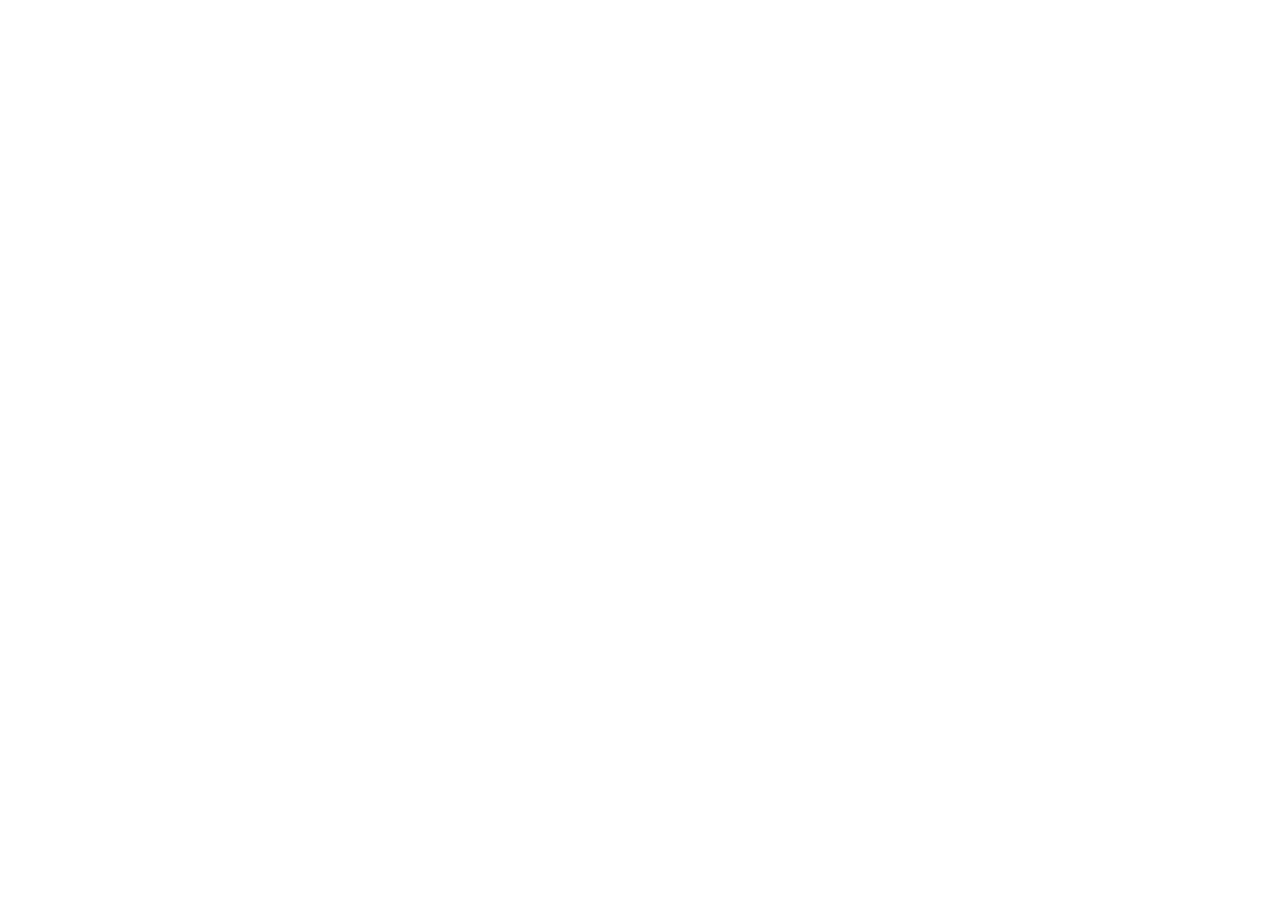
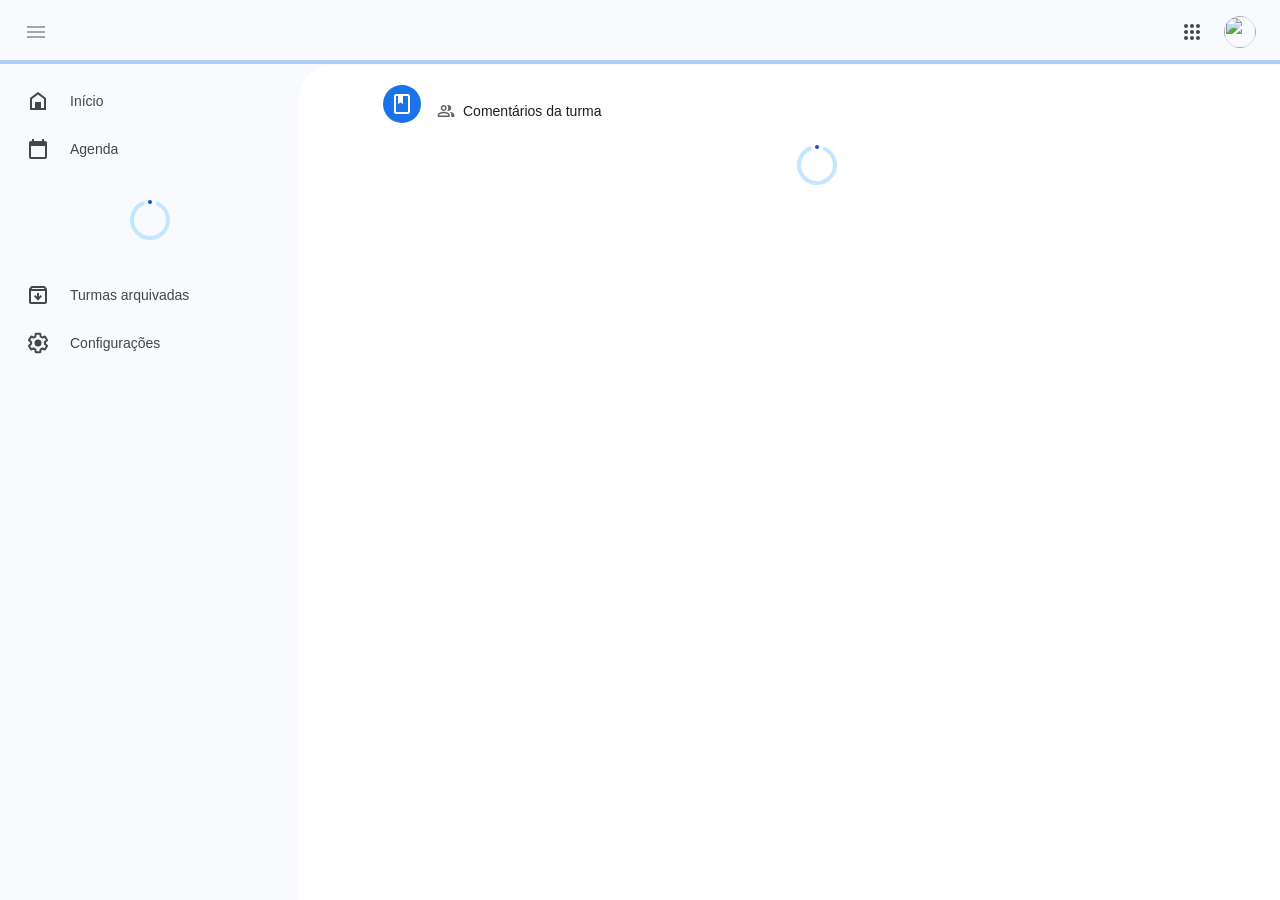
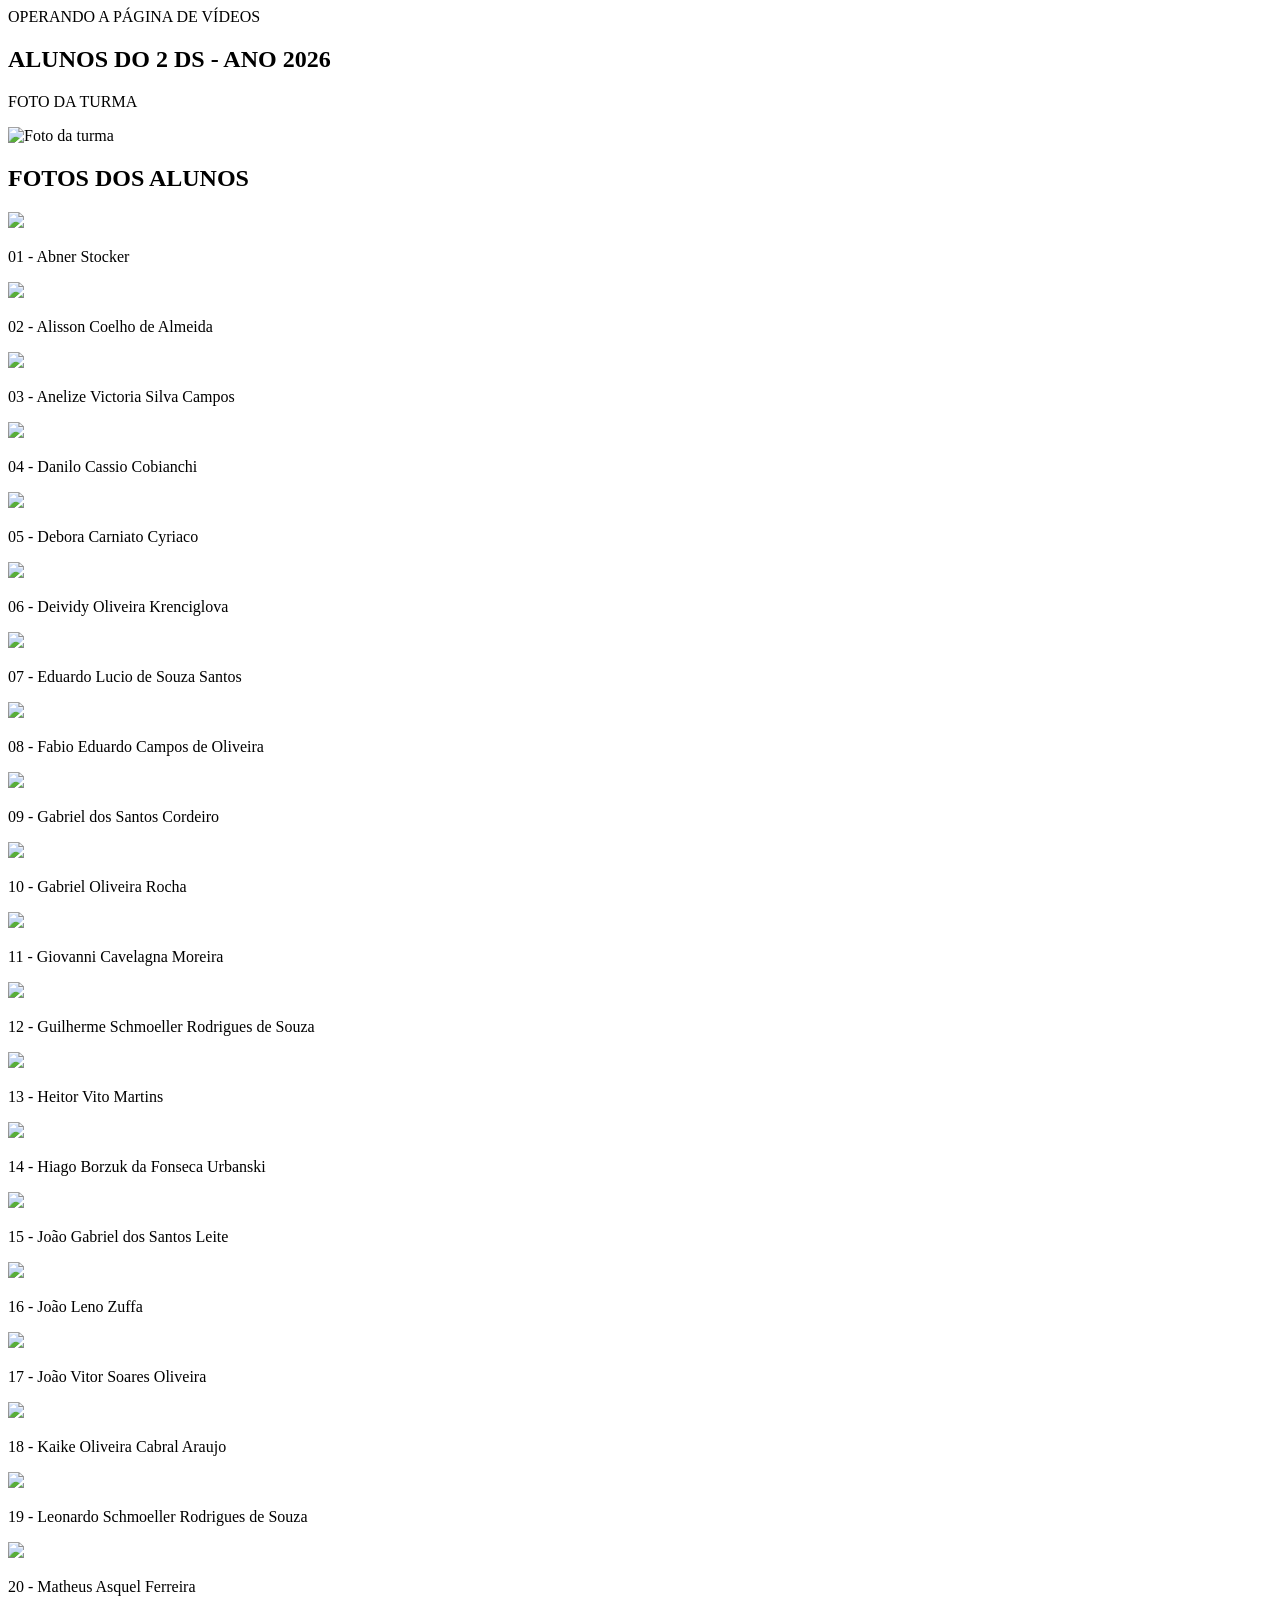
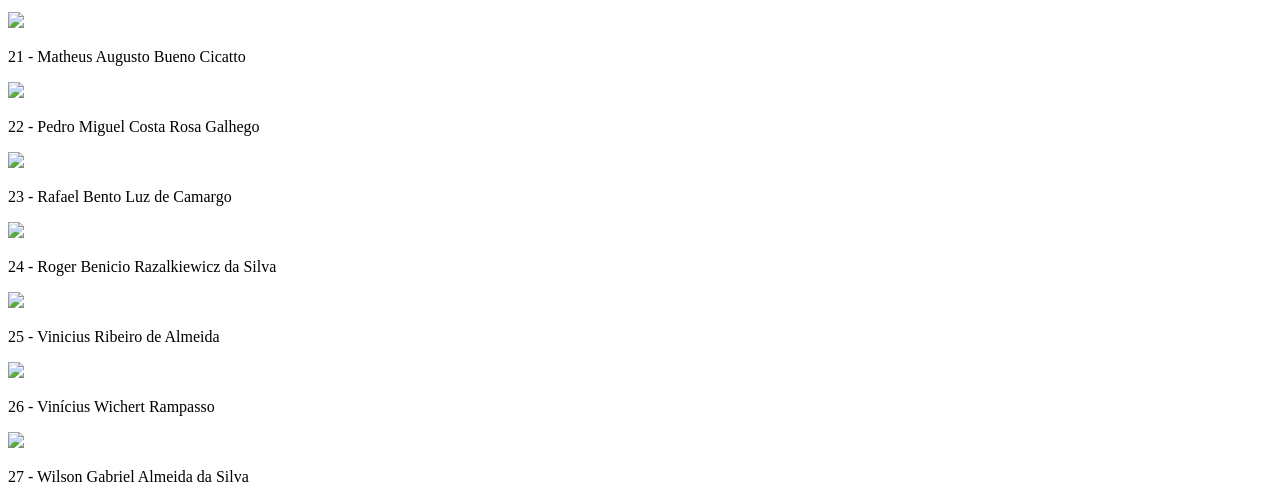
